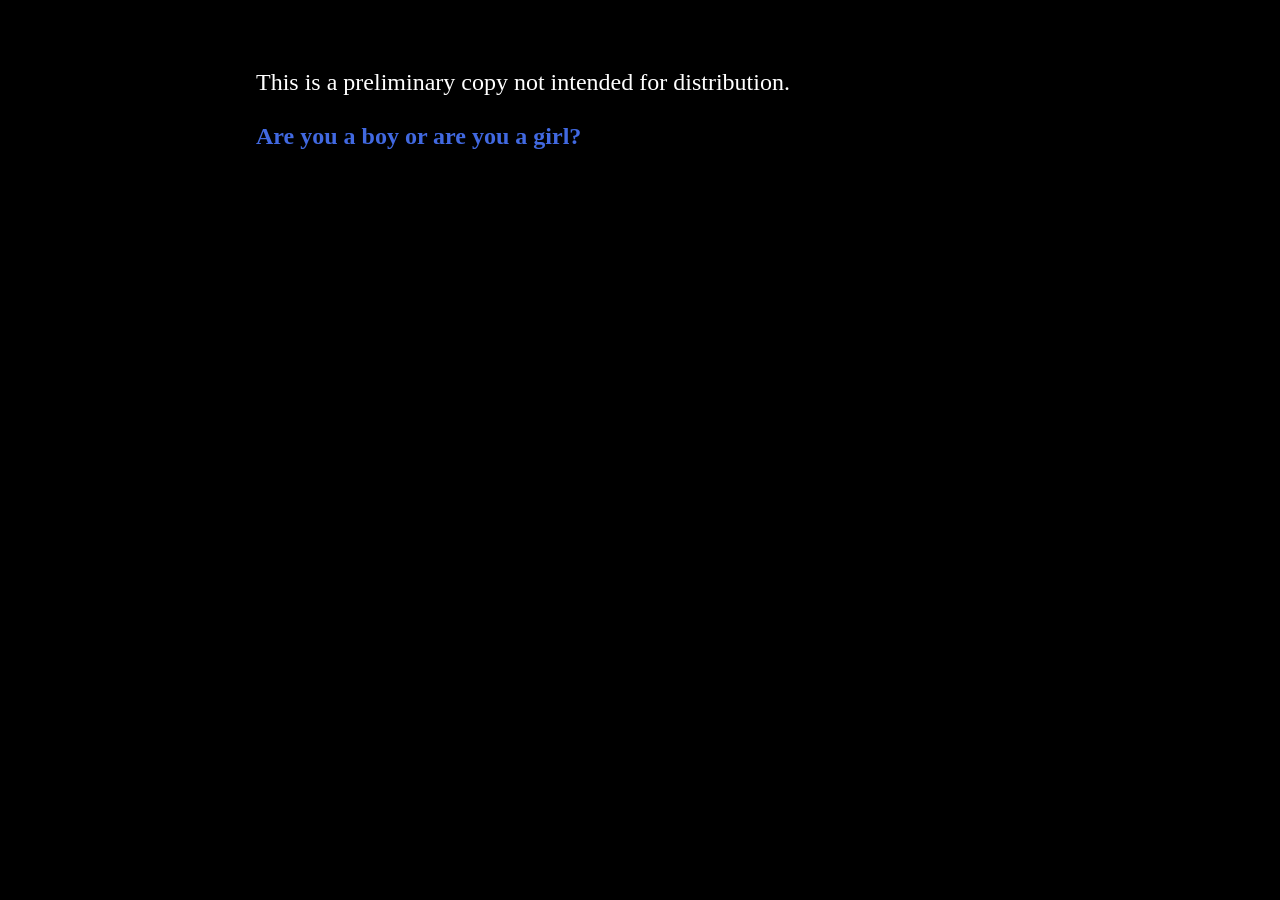
==== index.html @ a89a3632 "Add files via upload" ====
<!DOCTYPE html>
<html>
<head>
<meta charset="utf-8">
<meta content="width=device-width, initial-scale=1" name="viewport">
<title>PokeTimeLine</title>
<style title="Twine CSS">@keyframes appear{0%{opacity:0}to{opacity:1}}@keyframes fade-in-out{0%,to{opacity:0}50%{opacity:1}}@keyframes rumble{25%{top:-0.1em}75%{top:.1em}0%,to{top:0px}}@keyframes shudder{25%{left:.1em}75%{left:-0.1em}0%,to{left:0px}}@keyframes buoy{25%{top:.25em}75%{top:-0.25em}0%,to{top:0px}}@keyframes sway{25%{left:.25em}75%{left:-0.25em}0%,to{left:0px}}@keyframes pulse{0%{transform:scale(0, 0)}20%{transform:scale(1.2, 1.2)}40%{transform:scale(0.9, 0.9)}60%{transform:scale(1.05, 1.05)}80%{transform:scale(0.925, 0.925)}to{transform:scale(1, 1)}}@keyframes zoom-in{0%{transform:scale(0, 0)}to{transform:scale(1, 1)}}@keyframes shudder-in{0%,to{transform:translateX(0em)}5%,25%,45%{transform:translateX(-1em)}15%,35%,55%{transform:translateX(1em)}65%{transform:translateX(-0.6em)}75%{transform:translateX(0.6em)}85%{transform:translateX(-0.2em)}95%{transform:translateX(0.2em)}}@keyframes rumble-in{0%,to{transform:translateY(0em)}5%,25%,45%{transform:translateY(-1em)}15%,35%,55%{transform:translateY(1em)}65%{transform:translateY(-0.6em)}75%{transform:translateY(0.6em)}85%{transform:translateY(-0.2em)}95%{transform:translateY(0.2em)}}@keyframes fidget{0%,8.1%,82.1%,31.1%,38.1%,44.1%,40.1%,47.1%,74.1%,16.1%,27.1%,72.1%,24.1%,95.1%,6.1%,36.1%,20.1%,4.1%,91.1%,14.1%,87.1%,to{left:0px;top:0px}8%,82%,31%,38%,44%{left:-1px}40%,47%,74%,16%,27%{left:1px}72%,24%,95%,6%,36%{top:-1px}20%,4%,91%,14%,87%{top:1px}}@keyframes slide-right{0%{transform:translateX(-100vw)}}@keyframes slide-left{0%{transform:translateX(100vw)}}@keyframes slide-up{0%{transform:translateY(100vh)}}@keyframes slide-down{0%{transform:translateY(-100vh)}}@keyframes fade-right{0%{opacity:0;transform:translateX(-1em)}to{opacity:1}}@keyframes fade-left{0%{opacity:0;transform:translateX(1em)}to{opacity:1}}@keyframes fade-up{0%{opacity:0;transform:translateY(1em)}to{opacity:1}}@keyframes fade-down{0%{opacity:0;transform:translateY(-1em)}to{opacity:1}}@keyframes flicker{0%,29%,31%,63%,65%,77%,79%,86%,88%,91%,93%{opacity:0}30%{opacity:.2}64%{opacity:.4}78%{opacity:.6}87%{opacity:.8}92%,to{opacity:1}}@keyframes blur{0%{filter:blur(2rem);opacity:0}25%{opacity:1}to{filter:blur(0rem);opacity:1}}.dom-debug-mode tw-story,.dom-debug-mode tw-passage,.dom-debug-mode tw-sidebar,.dom-debug-mode tw-include,.dom-debug-mode tw-hook,.dom-debug-mode tw-expression,.dom-debug-mode tw-link,.dom-debug-mode tw-dialog,.dom-debug-mode tw-columns,.dom-debug-mode tw-column,.dom-debug-mode tw-align{outline:1px solid #f5a3da;min-height:32px;display:block !important}.dom-debug-mode tw-story::before,.dom-debug-mode tw-passage::before,.dom-debug-mode tw-sidebar::before,.dom-debug-mode tw-include::before,.dom-debug-mode tw-hook::before,.dom-debug-mode tw-expression::before,.dom-debug-mode tw-link::before,.dom-debug-mode tw-dialog::before,.dom-debug-mode tw-columns::before,.dom-debug-mode tw-column::before,.dom-debug-mode tw-align::before{position:absolute;top:0;left:0;height:16px;background-color:#f5a3da;color:#000;font-size:16px;font-weight:normal;font-style:normal;font-family:monospace;display:inline-block;line-height:100%;white-space:pre;z-index:999997}.dom-debug-mode tw-story:hover,.dom-debug-mode tw-passage:hover,.dom-debug-mode tw-sidebar:hover,.dom-debug-mode tw-include:hover,.dom-debug-mode tw-hook:hover,.dom-debug-mode tw-expression:hover,.dom-debug-mode tw-link:hover,.dom-debug-mode tw-dialog:hover,.dom-debug-mode tw-columns:hover,.dom-debug-mode tw-column:hover,.dom-debug-mode tw-align:hover{outline:1px solid #fc9}.dom-debug-mode tw-story:hover::before,.dom-debug-mode tw-passage:hover::before,.dom-debug-mode tw-sidebar:hover::before,.dom-debug-mode tw-include:hover::before,.dom-debug-mode tw-hook:hover::before,.dom-debug-mode tw-expression:hover::before,.dom-debug-mode tw-link:hover::before,.dom-debug-mode tw-dialog:hover::before,.dom-debug-mode tw-columns:hover::before,.dom-debug-mode tw-column:hover::before,.dom-debug-mode tw-align:hover::before{background-color:#fc9;transition:background-color 1s}.dom-debug-mode tw-passage,.dom-debug-mode tw-include,.dom-debug-mode tw-hook,.dom-debug-mode tw-expression,.dom-debug-mode tw-link,.dom-debug-mode tw-dialog,.dom-debug-mode tw-columns,.dom-debug-mode tw-column,.dom-debug-mode tw-align{padding:1em;margin:0}.dom-debug-mode tw-story::before{content:'<tw-story tags="' attr(tags) '">'}.dom-debug-mode tw-passage::before{top:-16px;content:'<tw-passage tags="' attr(tags) '">'}.dom-debug-mode tw-sidebar::before{top:-16px;content:"<tw-sidebar>"}.dom-debug-mode tw-hook::before{content:'<tw-hook name="' attr(name) '">'}.dom-debug-mode tw-expression::before{content:'<tw-expression name="' attr(name) '">'}.dom-debug-mode tw-link::before{content:'<tw-link name="' attr(name) '">'}.dom-debug-mode tw-dialog::before{content:"<tw-dialog>"}.dom-debug-mode tw-columns::before{content:"<tw-columns>"}.dom-debug-mode tw-column::before{content:"<tw-column>"}.dom-debug-mode tw-align::before{content:"<tw-align>"}.dom-debug-mode tw-include::before{content:'<tw-include type="' attr(type) '" name="' attr(name) '">'}tw-open-button[goto]{display:none}.debug-mode tw-open-button[replay],.debug-mode tw-open-button[goto]{display:inline}.debug-mode tw-expression{display:inline-block !important}.debug-mode tw-expression[type=variable]::after{font-size:.8rem;padding-left:.2rem;padding-right:.2rem;vertical-align:top;content:"$" attr(name)}.debug-mode tw-expression[type=tempVariable]::after{font-size:.8rem;padding-left:.2rem;padding-right:.2rem;vertical-align:top;content:"_" attr(name)}.debug-mode tw-expression[return=boolean]{background-color:rgba(179,179,179,.2)}.debug-mode tw-expression[return=array]{background-color:rgba(255,102,102,.2)}.debug-mode tw-expression[return=dataset]{background-color:rgba(255,128,0,.2)}.debug-mode tw-expression[return=number]{background-color:rgba(255,179,102,.2)}.debug-mode tw-expression[return=datamap]{background-color:rgba(255,255,102,.2)}.debug-mode tw-expression[return=changer]{background-color:rgba(179,255,102,.2)}.debug-mode tw-expression[return=lambda]{background-color:rgba(102,255,102,.2)}.debug-mode tw-expression[return=hookname]{background-color:rgba(102,255,204,.2)}.debug-mode tw-expression[return=string]{background-color:rgba(102,255,255,.2)}.debug-mode tw-expression[return=datatype]{background-color:rgba(102,153,255,.2)}.debug-mode tw-expression[return=gradient],.debug-mode tw-expression[return=colour]{background-color:rgba(204,102,255,.2)}.debug-mode tw-expression[return=instant],.debug-mode tw-expression[return=macro]{background-color:rgba(240,117,199,.2)}.debug-mode tw-expression[return=command]{background-color:rgba(153,153,255,.2)}.debug-mode tw-expression.false{background-color:rgba(255,0,0,.2) !important}.debug-mode tw-expression[type=macro]::before{content:"(" attr(name) ":)";padding:0 .5rem;font-size:1rem;vertical-align:middle;line-height:normal;background-color:inherit;border:1px solid rgba(255,255,255,.5)}.debug-mode tw-expression[title]:not([title=""]){cursor:help}.debug-mode tw-hook{background-color:rgba(0,85,255,.1) !important}.debug-mode tw-hook::before{font-size:.8rem;padding-left:.2rem;padding-right:.2rem;vertical-align:top;content:"["}.debug-mode tw-hook::after{font-size:.8rem;padding-left:.2rem;padding-right:.2rem;vertical-align:top;content:"]"}.debug-mode tw-hook[name]::after{font-size:.8rem;padding-left:.2rem;padding-right:.2rem;vertical-align:top;content:"]<" attr(name) "|"}.debug-mode tw-pseudo-hook{background-color:rgba(255,170,0,.1) !important}.debug-mode tw-collapsed::before{font-size:.8rem;padding-left:.2rem;padding-right:.2rem;vertical-align:top;content:"{"}.debug-mode tw-collapsed::after{font-size:.8rem;padding-left:.2rem;padding-right:.2rem;vertical-align:top;content:"}"}.debug-mode tw-verbatim::before,.debug-mode tw-verbatim::after{font-size:.8rem;padding-left:.2rem;padding-right:.2rem;vertical-align:top;content:"`"}.debug-mode tw-align[style*="text-align: center"]{background:linear-gradient(to right, hsla(14deg, 100%, 87%, 0) 0%, hsla(14deg, 100%, 87%, 0.25) 50%, hsla(14deg, 100%, 87%, 0) 100%)}.debug-mode tw-align[style*="text-align: left"]{background:linear-gradient(to right, hsla(14deg, 100%, 87%, 0.25) 0%, hsla(14deg, 100%, 87%, 0) 100%)}.debug-mode tw-align[style*="text-align: right"]{background:linear-gradient(to right, hsla(14deg, 100%, 87%, 0) 0%, hsla(14deg, 100%, 87%, 0.25) 100%)}.debug-mode tw-column{background-color:rgba(189,228,255,.2)}.debug-mode tw-enchantment{animation:enchantment .5s infinite;border:1px solid}.debug-mode tw-link::after,.debug-mode tw-broken-link::after{font-size:.8rem;padding-left:.2rem;padding-right:.2rem;vertical-align:top;content:attr(passage-name)}.debug-mode tw-include{background-color:rgba(204,128,51,.1)}.debug-mode tw-include::before{font-size:.8rem;padding-left:.2rem;padding-right:.2rem;vertical-align:top;content:attr(type) ' "' attr(name) '"'}.debug-dialogs tw-backdrop:not(.eval-replay):not(.harlowe-crash){pointer-events:none;opacity:.1}tw-eval-replay tw-eval-code,tw-eval-replay tw-eval-explanation{max-height:20vh;overflow:auto;margin:10px auto}tw-eval-replay tw-eval-code{display:block;font-family:monospace;padding-bottom:1ex;border-bottom:2px solid gray}tw-eval-replay tw-eval-explanation{display:block;text-align:center}tw-eval-replay tw-eval-explanation>code{white-space:pre-wrap}tw-eval-replay tw-eval-explanation>code.from-block{width:40%;display:inline-block;text-align:left;max-height:4em;overflow-wrap:anywhere;overflow-y:scroll}tw-eval-replay tw-eval-explanation>code.from-block~.to-desc{width:calc(40% - 2em);margin-left:2em;display:inline-block}tw-eval-replay tw-eval-explanation>code.from-block+span::after{content:"..."}tw-eval-replay tw-eval-explanation>code.from-inline{text-align:right}tw-eval-replay tw-eval-explanation>:nth-child(2){white-space:pre}tw-eval-replay tw-eval-explanation>.to-desc{text-align:left}tw-eval-replay tw-eval-explanation>table{width:100%;margin-top:1em}tw-eval-replay tw-eval-explanation>table td{white-space:pre-wrap !important;word-wrap:anywhere}tw-eval-replay tw-eval-reason{text-align:center;font-size:80%;font-style:italic;display:block}tw-eval-replay tw-eval-it{text-align:center;font-size:80%;display:block}tw-eval-replay tw-dialog-links{display:-ms-flexbox;display:flex;-ms-flex-pack:distribute;justify-content:space-around}@keyframes enchantment{0%,to{border-color:#ffb366}50%{border-color:#6fc}}tw-debugger{position:fixed;box-sizing:border-box;bottom:0;right:0;z-index:999999;min-width:14em;min-height:1em;padding:0em .5em .5em 1em;font-size:1.25em;font-family:sans-serif;color:#262626;background-color:#fff;border-left:solid #262626 2px;border-top:solid #262626 2px;border-top-left-radius:.5em;opacity:1}tw-debugger.fade-panel:not(:hover){opacity:.33}tw-debugger.theme-dark{color:#d9d9d9;background-color:#000}tw-debugger.theme-dark{border-color:#d9d9d9 rgba(0,0,0,0) rgba(0,0,0,0) #d9d9d9}tw-debugger select{margin-right:1em;width:12em}tw-debugger button,tw-debugger tw-link{border-radius:3px;border:solid #999 1px;margin:auto 4px;color:#262626;background-color:#fff;cursor:pointer}tw-debugger button.enabled,tw-debugger tw-link.enabled{color:#000;background-color:#d9d9d9;box-shadow:inset #999 3px 5px .5em}tw-debugger.theme-dark button,tw-debugger.theme-dark tw-link{color:#d9d9d9;background-color:#000;border-color:#666}tw-debugger.theme-dark button.enabled,tw-debugger.theme-dark tw-link.enabled{color:#e6e6e6;background-color:#424242;box-shadow:inset #666 3px 5px .5em}tw-debugger button{font-size:1em;overflow-x:hidden;text-overflow:ellipsis;white-space:pre}tw-debugger tw-link{font-size:1.25em;border-radius:16px;border-style:solid;border-width:2px;text-align:center;padding:0px 8px;display:block}tw-debugger tw-link:hover{border-color:#262626;color:#262626}tw-debugger.theme-dark tw-link:hover{border-color:#d9d9d9;color:#d9d9d9}tw-debugger tw-dialog{background-color:#fff;color:#000;font-size:1.25em}tw-debugger.theme-dark tw-dialog{background-color:#000;color:#e6e6e6}tw-debugger .panel{display:-ms-flexbox;display:flex;-ms-flex-direction:column;flex-direction:column;position:absolute;bottom:100%;left:-2px;right:0;padding:1em;overflow-y:scroll;overflow-x:hidden;border:inherit;box-sizing:content-box;background-color:#fff;border-bottom:solid #999 2px;border-top-left-radius:.5em;border-bottom-left-radius:.5em;font-size:.8em}tw-debugger .panel:empty,tw-debugger .panel[hidden]{display:none}tw-debugger.theme-dark .panel{background-color:#000;border-bottom-color:#666}tw-debugger .panel-source .panel-row-buttons{width:2rem}tw-debugger .panel-source .source-tags{width:20%;font-style:italic}tw-debugger .panel-row-source td{font-family:monospace;font-size:1rem;white-space:pre-wrap;overflow-wrap:anywhere;max-height:8rem;padding:1rem}tw-debugger .panel-rows{width:100%;overflow-x:scroll}tw-debugger .panel-rows>*{display:table-row}tw-debugger .panel-rows>div:nth-of-type(2n){background-color:#e6e6e6}tw-debugger .panel-tools .panel-rows>*,tw-debugger .panel-options .panel-rows>*{margin-top:.4rem;display:block}tw-debugger.theme-dark .panel-rows>div:nth-of-type(2n){background-color:#212121}tw-debugger .panel-row-buttons{text-align:right}tw-debugger .panel-variables .panel-rows:empty::before{content:"~ No variables ~";font-style:italic;color:#575757;text-align:center}tw-debugger .panel-enchantments .panel-rows:empty::before{content:"~ No enchantments ~";font-style:italic;color:#575757;text-align:center}tw-debugger .panel-errors .panel-rows:empty::before{content:"~ No errors... for now. ~";font-style:italic;color:#575757;text-align:center}tw-debugger .panel-errors .panel-rows:empty+.panel-errors-bottom{display:none}tw-debugger.theme-dark .panel-variables .panel-rows:empty::before,tw-debugger.theme-dark .panel-enchantments .panel-rows:empty::before,tw-debugger.theme-dark .panel-errors .panel-rows:empty::before{color:#a8a8a8}tw-debugger .panel-rows:empty+.panel-variables-bottom{display:none}tw-debugger th[data-col]{text-decoration:underline;cursor:pointer}tw-debugger th[data-col][data-order=asc]::after{content:"↓"}tw-debugger th[data-col][data-order=desc]::after{content:"↑"}tw-debugger .panel-storylets:not(.panel-exclusive) .storylet-exclusive,tw-debugger .panel-storylets:not(.panel-urgent) .storylet-urgent{display:none}tw-debugger .storylet-exclusive,tw-debugger .storylet-urgent,tw-debugger .storylet-open{text-align:center}tw-debugger .panel-variables-bottom{padding-top:5px}tw-debugger .enchantment-row{min-height:1.5em}tw-debugger .variable-path{opacity:.4}tw-debugger .temporary-variable-scope,tw-debugger .enchantment-local{font-family:sans-serif;font-weight:normal;opacity:.8;font-size:.75em}tw-debugger .temporary-variable-scope:not(:empty)::before,tw-debugger .enchantment-local:not(:empty)::before{content:" in "}tw-debugger .variable-name,tw-debugger .enchantment-name{font-family:monospace;font-weight:bold}tw-debugger .variable-type{color:#575757;font-weight:normal;text-overflow:ellipsis;overflow:hidden;max-width:10em}tw-debugger.theme-dark .variable-type{color:#a8a8a8}tw-debugger .error-row{display:table-row;background-color:rgba(230,101,204,.3)}tw-debugger .error-row:nth-of-type(2n){background-color:rgba(237,145,219,.3)}tw-debugger .error-row>*{display:table-cell;padding:.25em .5em}tw-debugger .error-row .error-message[title]:not([title=""]){cursor:help}tw-debugger .error-row .error-passage{color:#575757}tw-debugger.theme-dark .error-row .error-passage{color:#a8a8a8}tw-debugger .storylet-row{background-color:rgba(193,240,225,.3)}tw-debugger .storylet-row:nth-child(2n){background-color:rgba(152,231,204,.3)}tw-debugger .storylet-row.storylet-closed{font-style:italic;background-color:#fff}tw-debugger .storylet-row.storylet-closed:nth-child(2n){background-color:#e6e6e6}tw-debugger .storylet-row.storylet-closed>:not(.storylet-lambda){opacity:.6}.storylet-error tw-debugger .storylet-row{background-color:rgba(230,101,204,.3)}.storylet-error tw-debugger .storylet-row:nth-child(2n){background-color:rgba(237,145,219,.3)}tw-debugger .storylet-row .storylet-name,tw-debugger .storylet-row .storylet-value{display:inline-block;width:50%}tw-debugger .storylet-row .storylet-lambda{font-family:monospace;font-size:1rem;white-space:pre-wrap;overflow-wrap:anywhere}tw-debugger.theme-dark .storylet-row.storylet-closed{background-color:#000}tw-debugger.theme-dark .storylet-row.storylet-closed:nth-child(2n){background-color:#212121}tw-debugger .tabs{padding-bottom:.5em}tw-debugger .tab{border-radius:0px 0px .5em .5em;border-top:none;top:-2px}tw-debugger .resizer-h{position:absolute;height:14em;border-left:2px solid #999;border-right:2px solid #999;top:10px;left:4px;width:8px;cursor:ew-resize}tw-debugger.theme-dark .resizer-h{border-color:rgba(0,0,0,0) #666}tw-debugger .resizer-v{position:absolute;height:8px;border-top:2px solid #999;border-bottom:2px solid #999;margin-bottom:4px;top:4px;left:10px;width:95%;cursor:ns-resize;box-sizing:border-box}tw-debugger.theme-dark .resizer-v{border-color:#666 rgba(0,0,0,0)}tw-debugger mark{color:inherit;background-color:rgba(101,230,230,.3) !important}tw-dialog{z-index:999997;border:#fff solid 2px;padding:2em;color:#fff;background-color:#000;display:block}@media(min-width: 576px){tw-dialog{max-width:50vw}}tw-dialog input[type=text]{font-size:inherit;width:100%;border:solid #fff !important}tw-dialog-links{text-align:right;display:-ms-flexbox;display:flex;-ms-flex-pack:end;justify-content:flex-end}tw-backdrop{z-index:999996;position:fixed;top:0;left:0;right:0;bottom:0;background-color:rgba(0,0,0,.8);display:-ms-flexbox;display:flex;-ms-flex-align:center;align-items:center;-ms-flex-pack:center;justify-content:center}tw-backdrop~tw-backdrop{display:none}tw-link,.enchantment-link{cursor:pointer;color:#4169e1;font-weight:bold;text-decoration:none;transition:color .2s ease-in-out}tw-passage [style^=color] tw-link:not(:hover),tw-passage [style*=" color"] tw-link:not(:hover),tw-passage [style^=color][hover=true] tw-link:hover,tw-passage [style*=" color"][hover=true] tw-link:hover,tw-passage [style^=color] .enchantment-link:not(:hover),tw-passage [style*=" color"] .enchantment-link:not(:hover),tw-passage [style^=color][hover=true] .enchantment-link:hover,tw-passage [style*=" color"][hover=true] .enchantment-link:hover{color:inherit}tw-link:hover,.enchantment-link:hover{color:#00bfff}tw-link:active,.enchantment-link:active{color:#dd4b39}.visited{color:#6941e1}tw-passage [style^=color] .visited:not(:hover),tw-passage [style*=" color"] .visited:not(:hover),tw-passage [style^=color][hover=true] .visited:hover,tw-passage [style*=" color"][hover=true] .visited:hover{color:inherit}.visited:hover{color:#e3e}tw-broken-link{color:#933;border-bottom:2px solid #933;cursor:not-allowed}tw-passage [style^=color] tw-broken-link:not(:hover),tw-passage [style*=" color"] tw-broken-link:not(:hover),tw-passage [style^=color][hover=true] tw-broken-link:hover,tw-passage [style*=" color"][hover=true] tw-broken-link:hover{color:inherit}tw-link.enchantment-mouseover,.link.enchantment-mouseover,tw-expression.enchantment-mouseover>tw-link{color:inherit;font-weight:inherit;transition:none;cursor:inherit;border-bottom:2px dashed #999}tw-link.enchantment-mouseover:hover,tw-link.enchantment-mouseover:active,.link.enchantment-mouseover:hover,.link.enchantment-mouseover:active,tw-expression.enchantment-mouseover>tw-link:hover,tw-expression.enchantment-mouseover>tw-link:active{color:inherit}tw-link.enchantment-mouseover.enchantment-button,.link.enchantment-mouseover.enchantment-button,tw-expression.enchantment-mouseover>tw-link.enchantment-button{border-style:dashed}tw-link.enchantment-mouseout,.link.enchantment-mouseout,tw-expression.enchantment-mouseout>tw-link{color:inherit;font-weight:inherit;transition:none;cursor:inherit;border:rgba(64,149,191,.6) 1px solid;border-radius:.2em}tw-link.enchantment-mouseout:hover,tw-link.enchantment-mouseout:active,.link.enchantment-mouseout:hover,.link.enchantment-mouseout:active,tw-expression.enchantment-mouseout>tw-link:hover,tw-expression.enchantment-mouseout>tw-link:active{color:inherit}tw-link.enchantment-mouseout:hover,.link.enchantment-mouseout:hover,tw-expression.enchantment-mouseout>tw-link:hover{background-color:rgba(175,197,207,.75);border:rgba(0,0,0,0) 1px solid}tw-link.enchantment-dblclick,.link.enchantment-dblclick,tw-expression.enchantment-dblclick>tw-link{color:inherit;font-weight:inherit;transition:none;cursor:inherit;cursor:pointer;border:2px solid #999;border-radius:0}tw-link.enchantment-dblclick:hover,tw-link.enchantment-dblclick:active,.link.enchantment-dblclick:hover,.link.enchantment-dblclick:active,tw-expression.enchantment-dblclick>tw-link:hover,tw-expression.enchantment-dblclick>tw-link:active{color:inherit}tw-link.enchantment-dblclick:active,.link.enchantment-dblclick:active,tw-expression.enchantment-dblclick>tw-link:active{background-color:#999}tw-link.enchantment-button,.link.enchantment-button,.enchantment-button:not(.link) tw-link,.enchantment-button:not(.link) .link{border-radius:16px;border-style:solid;border-width:2px;text-align:center;padding:0px 8px;display:block}.enchantment-button{display:block}.enchantment-clickblock{cursor:pointer;width:100%;height:100%;display:block}.enchantment-clickblock>:not(tw-enchantment)::after{content:"";width:100%;height:100%;top:0;left:0;display:block;box-sizing:border-box;position:absolute;pointer-events:none;color:rgba(65,105,225,.5);transition:color .2s ease-in-out}.enchantment-clickblock>:not(tw-enchantment):hover::after{color:rgba(0,191,255,.5)}.enchantment-clickblock>:not(tw-enchantment):active::after{color:rgba(222,78,59,.5)}.enchantment-clickblock>:not(tw-enchantment)::after{box-shadow:inset 0 0 0 .5vmax}.enchantment-clickblock>tw-passage::after,.enchantment-clickblock>tw-sidebar::after{box-shadow:0 0 0 .5vmax}.enchantment-mouseoverblock>:not(tw-enchantment)::after{content:"";width:100%;height:100%;top:0;left:0;display:block;box-sizing:border-box;position:absolute;pointer-events:none;border:2px dashed #999}.enchantment-mouseoutblock>:not(tw-enchantment)::after{content:"";width:100%;height:100%;top:0;left:0;display:block;box-sizing:border-box;position:absolute;pointer-events:none;border:rgba(64,149,191,.6) 2px solid}.enchantment-mouseoutblock:hover>:not(tw-enchantment)::after{content:"";width:100%;height:100%;top:0;left:0;display:block;box-sizing:border-box;position:absolute;pointer-events:none;background-color:rgba(175,197,207,.75);border:rgba(0,0,0,0) 2px solid;border-radius:.2em}.enchantment-dblclickblock>:not(tw-enchantment)::after{content:"";width:100%;height:100%;top:0;left:0;display:block;box-sizing:border-box;position:absolute;pointer-events:none;cursor:pointer;border:2px solid #999}tw-dialog-links{padding-top:1.5em}tw-dialog-links tw-link{border-radius:16px;border-style:solid;border-width:2px;text-align:center;padding:0px 8px;display:block;display:inline-block}html{margin:0;height:100%;overflow-x:hidden}*,:before,:after{position:relative;box-sizing:inherit}body{margin:0;height:100%}tw-storydata{display:none}tw-story{display:-ms-flexbox;display:flex;-ms-flex-direction:column;flex-direction:column;font:100% Georgia,serif;box-sizing:border-box;width:100%;min-height:100%;font-size:1.5em;line-height:1.5em;padding:5% 5%;overflow:hidden;background-color:#000;color:#fff}tw-story [style*=content-box] *{box-sizing:border-box}@media(min-width: 576px){tw-story{padding:5% 20%}}tw-story tw-consecutive-br{display:block;height:1.6ex;visibility:hidden}tw-story select{background-color:rgba(0,0,0,0);font:inherit;border-style:solid;padding:2px}tw-story select:not([disabled]){color:inherit}tw-story textarea{resize:none;background-color:rgba(0,0,0,0);font:inherit;color:inherit;border-style:none;padding:2px}tw-story input[type=text]{background-color:rgba(0,0,0,0);font:inherit;color:inherit;border-style:none}tw-story input[type=checkbox]{transform:scale(1.5);margin:0 .5em .5em .5em;vertical-align:middle}tw-story tw-noscript{animation:appear .8s}tw-passage{display:block}tw-sidebar{text-align:center;display:-ms-flexbox;display:flex;-ms-flex-pack:justify;justify-content:space-between}@media(min-width: 576px){tw-sidebar{left:-5em;width:3em;position:absolute;-ms-flex-direction:column;flex-direction:column}tw-enchantment[style*=width]>tw-sidebar{width:inherit}}tw-icon{display:inline-block;margin:.5em 0;font-size:66px;font-family:"Verdana",sans-serif}tw-icon[alt]{opacity:.2;cursor:pointer}tw-icon[alt]:hover{opacity:.4}tw-icon[data-label]::after{font-weight:bold;content:attr(data-label);font-size:20px;bottom:-20px;left:-50%;white-space:nowrap}tw-meter{display:block}tw-hook:empty,tw-expression:empty{display:none}tw-error{display:inline-block;border-radius:.2em;padding:.2em;font-size:1rem;cursor:help;white-space:pre-wrap}tw-error.error{background-color:rgba(223,58,190,.6);color:#fff}tw-error.warning{background-color:rgba(223,140,58,.6);color:#fff;display:none}.debug-mode tw-error.warning{display:inline}tw-error-explanation{display:block;font-size:.8rem;line-height:1rem}tw-open-button,tw-folddown{cursor:pointer;line-height:0em;border-radius:4px;border:1px solid rgba(255,255,255,.5);font-size:.8rem;margin:0 .2rem;padding:3px;white-space:pre}tw-folddown::after{content:"▶"}tw-folddown.open::after{content:"▼"}tw-open-button[replay]{display:none}tw-error tw-open-button,tw-eval-replay tw-open-button{display:inline !important}tw-open-button::after{content:attr(label)}tw-notifier{border-radius:.2em;padding:.2em;font-size:1rem;background-color:rgba(223,182,58,.4);display:none}.debug-mode tw-notifier{display:inline}tw-notifier::before{content:attr(message)}tw-colour{border:1px solid #000;display:inline-block;width:1em;height:1em}tw-enchantment:empty{display:none}h1{font-size:3em}h2{font-size:2.25em}h3{font-size:1.75em}h1,h2,h3,h4,h5,h6{line-height:1em;margin:.3em 0 .6em 0}pre{font-size:1rem;line-height:initial}small{font-size:70%}big{font-size:120%}mark{color:rgba(0,0,0,.6);background-color:#ff9}ins{color:rgba(0,0,0,.6);background-color:rgba(255,242,204,.5);border-radius:.5em;box-shadow:0em 0em .2em #ffe699;text-decoration:none}center{text-align:center;margin:0 auto;width:60%}blink{text-decoration:none;animation:fade-in-out 1s steps(1, end) infinite alternate}tw-align{display:block}tw-columns{display:-ms-flexbox;display:flex;-ms-flex-direction:row;flex-direction:row;-ms-flex-pack:justify;justify-content:space-between}.transition-in{animation:appear 0ms step-start}.transition-out{animation:appear 0ms step-end}[data-t8n^=dissolve].transition-in,[data-t8n=fade].transition-in{animation:appear .8s}[data-t8n^=dissolve].transition-out,[data-t8n=fade].transition-out{animation:appear .8s reverse}[data-t8n^=shudder].transition-in{display:inline-block !important;animation:shudder-in .8s}[data-t8n^=shudder].transition-out{display:inline-block !important;animation:shudder-in .8s reverse}[data-t8n^=rumble].transition-in{display:inline-block !important;animation:rumble-in .8s}[data-t8n^=rumble].transition-out{display:inline-block !important;animation:rumble-in .8s reverse}[data-t8n^=pulse].transition-in{animation:pulse .8s;display:inline-block !important}[data-t8n^=pulse].transition-out{animation:pulse .8s reverse;display:inline-block !important}[data-t8n^=zoom].transition-in{animation:zoom-in .8s;display:inline-block !important}[data-t8n^=zoom].transition-out{animation:zoom-in .8s reverse;display:inline-block !important}[data-t8n^=blur].transition-in{animation:blur .8s;display:inline-block !important}[data-t8n^=blur].transition-out{animation:blur .8s reverse;display:inline-block !important}[data-t8n^=slideleft].transition-in{animation:slide-left .8s;display:inline-block !important}[data-t8n^=slideleft].transition-out{animation:slide-right .8s reverse;display:inline-block !important}[data-t8n^=slideright].transition-in{animation:slide-right .8s;display:inline-block !important}[data-t8n^=slideright].transition-out{animation:slide-left .8s reverse;display:inline-block !important}[data-t8n^=slideup].transition-in{animation:slide-up .8s;display:inline-block !important}[data-t8n^=slideup].transition-out{animation:slide-down .8s reverse;display:inline-block !important}[data-t8n^=slidedown].transition-in{animation:slide-down .8s;display:inline-block !important}[data-t8n^=slidedown].transition-out{animation:slide-up .8s reverse;display:inline-block !important}[data-t8n^=fadeleft].transition-in{animation:fade-left .8s;display:inline-block !important}[data-t8n^=fadeleft].transition-out{animation:fade-right .8s reverse;display:inline-block !important}[data-t8n^=faderight].transition-in{animation:fade-right .8s;display:inline-block !important}[data-t8n^=faderight].transition-out{animation:fade-left .8s reverse;display:inline-block !important}[data-t8n^=fadeup].transition-in{animation:fade-up .8s;display:inline-block !important}[data-t8n^=fadeup].transition-out{animation:fade-down .8s reverse;display:inline-block !important}[data-t8n^=fadedown].transition-in{animation:fade-down .8s;display:inline-block !important}[data-t8n^=fadedown].transition-out{animation:fade-up .8s reverse;display:inline-block !important}[data-t8n^=flicker].transition-in{animation:flicker .8s}[data-t8n^=flicker].transition-out{animation:flicker .8s reverse}
</style>
</head>
<body>
<tw-story><noscript><tw-noscript>JavaScript needs to be enabled to play PokeTimeLine.</tw-noscript></noscript></tw-story>
<tw-storydata name="PokeTimeLine" startnode="40" creator="Twine" creator-version="2.8.1" format="Harlowe" format-version="3.3.8" ifid="A9879612-7CE8-4335-903F-6D6891DC881A" options="" tags="" zoom="1" hidden><style role="stylesheet" id="twine-user-stylesheet" type="text/twine-css"></style><script role="script" id="twine-user-script" type="text/twine-javascript"></script><tw-passagedata pid="1" name="2-27-96" tags="" position="500,175" size="100,100">February 27th, 1996 

Pokemon Red and Green are released in Japan.

These games take place in the [[Kanto-&gt;Kanto]] region. The [[player character-&gt;player character]] is limited to a young boy. Your [[rival-&gt;Rival]] is also a young boy. The guide you meet at the beginning of your journey who entrusts you with your first pokemon is [[Professor Oak-&gt;Professor Oak]].   

The platform these titles were released on was the [[Nintendo Game Boy-&gt;Nintendo Game Boy]]. 

Next, [[Pokemon Yellow-&gt;9-12-98]] is released on September 12th, 1998 </tw-passagedata><tw-passagedata pid="2" name="9-12-98" tags="" position="500,300" size="100,100">Pokemon Yellow is released in Japan.

Next, [[Pokemon Gold and Silver-&gt;9-21-99]] are released in Japan on November 21st, 1999. </tw-passagedata><tw-passagedata pid="3" name="9-21-99" tags="" position="500,425" size="100,100">Pokemon Gold and Silver are released in Japan. The platform is the [[GameBoy Color-&gt;Nintendo GameBoy Color]].  

These games take place in the [[Johto-&gt;Johto]] region. 

Next, [[Pokemon Crystal-&gt;12-14-00]] is released on December 14th, 2000. </tw-passagedata><tw-passagedata pid="4" name="12-14-00" tags="" position="500,550" size="100,100">Pokemon Crystal is released in Japan on December 14th, 2000.

Pokemon Crystal features the first player character customization, allowing the player to select [[between a &#39;boy&#39; and a &#39;girl&#39; -&gt;Gender]].  


Next,  [[Pokemon Ruby and Sapphire-&gt;11-21-02]] are released in Japan on November 21st, 2002. </tw-passagedata><tw-passagedata pid="5" name="11-21-02" tags="" position="625,675" size="100,100">Pokemon Ruby and Sapphire are released in Japan on November 21st, 2002.

These games take place in the [[Hoenn-&gt;Hoenn]]region. 

Next, [[Pokemon FireRed and LeafGreen-&gt;1-29-04]] are released in Japan on January 29th, 2004. </tw-passagedata><tw-passagedata pid="6" name="1-29-04" tags="" position="625,800" size="100,100">Pokemon FireRed and LeafeGreen are released in Japan on January 29th, 2004.
These are the first remakes in the main game series, re-releasing the content of the original Red and Green. 

Next, [[Pokemon Emerald-&gt;9-16-04]] is released on September 16th, 2004. </tw-passagedata><tw-passagedata pid="7" name="9-16-04" tags="" position="625,925" size="100,100">Pokemon Emerald is released on September 16th, 2004. 

Next, [[Pokemon Diamond and Pearl-&gt;9-28-06]] are released in Japan on Septemeber 28th, 2006. </tw-passagedata><tw-passagedata pid="8" name="9-28-06" tags="" position="625,1050" size="100,100">Pokemon Diamond and Pearl are released in Japan on September 28th, 2006. 

These games take place in the [[Sinnoh-&gt;Sinnoh]] region. Your rival is [[Barry-&gt;Barry]].  

Next, [[Pokemon Platinum-&gt;9-16-08]] is released on September 13th, 2008.</tw-passagedata><tw-passagedata pid="9" name="9-16-08" tags="" position="625,1175" size="100,100">Pokemon Platinum is released in Japan. 

Next, [[Pokemon Heart Gold and Soul Silver-&gt;3-14-10]] are released in Japan on March 14th, 2010.

</tw-passagedata><tw-passagedata pid="10" name="3-14-10" tags="" position="625,1300" size="100,100">Pokemon Heart Gold and Soul Silver are released on March 14th, 2010, in Japan. These are the second remakes of the series, rereleasing the content of the original Gold and Silver games. 

These games take place in the [[Johto-&gt;Johto]]region. 

Next, [[Pokemon Black and Pokemon White-&gt;9-18-10]] are released in Japan on September 28th, 2010. 

</tw-passagedata><tw-passagedata pid="11" name="9-18-10" tags="" position="625,1425" size="100,100">Pokemon Black and Pokemon White are released on September 18th, 2010. 

These games take place in the [[Unova-&gt;Unova]] region. Your rivals are [[Cheren, Bianca, and N. -&gt;Cheren, Bianca and N ]] 

Next, [[Pokemon Black 2 and Pokemon White 2-&gt;6-23-12]] are released in Japan on June 23rd, 2012.</tw-passagedata><tw-passagedata pid="12" name="6-23-12" tags="" position="625,1550" size="100,100">Pokemon Black 2 and Pokemon White 2 are released in Japan on June 23rd, 2012. Your rival is [[Hugh-&gt;Hugh]]. 

Next, [[Pokemon X and Pokemon Y-&gt;10-12-13]] are released in Japan on October 12th, 2013. </tw-passagedata><tw-passagedata pid="13" name="10-12-13" tags="" position="625,1675" size="100,100">Pokemon X and Pokemon Y are released in Japan on October 12th, 2013.

These games take place in the [[Kalos-&gt;Kalos]] region. 

For the first time, the player character has customizable three pre-fabbed apperance options that indicate different [[race/ethnicity.-&gt;Race]]

What happened to Pokemon Z? 

Next, [[Pokemon Omega Ruby and Alpha Sapphire-&gt;11-21-14]] are released on November 21st, 2014.</tw-passagedata><tw-passagedata pid="14" name="11-21-14" tags="" position="625,1800" size="100,100">Pokemon Omega Ruby and Alpha Sapphire are released on November 21st, 2014. These are the third remakes in the series, rereleasing the content of Pokemon Ruby and Sapphire. Your rival is either [[Brendan or May.-&gt;Brendan or May]].  

Next chronologically, [[Pokemon Go-&gt;7-6-16]] is released in North America, Australia, and Europe on July 6th of 2016. 

Next, in the main series, [[Pokemon Sun and Moon-&gt;11-18-16]] are released in Japan on November 18th, 2016. </tw-passagedata><tw-passagedata pid="15" name="11-18-16" tags="" position="625,1925" size="100,100">Pokemon Sun and Moon are released in Japan on November 18th, 2016.

These games take place in the [[Alola-&gt;Alola]] region. Your rivals are [[Hau and Gladion.-&gt;Hau and Gladion]]. 

Like in Pokemon X and Y, the player character has basic prefabbed customization ability with four choices for the male and female player avatar, adding one additional choice. This cannot be changed once the game has started. The player is able to change their eye color, however. 

Next, [[Pokemon UltraSun and UltraMoon-&gt;11-17-17]] are released in Japan on November 17th, 2017. </tw-passagedata><tw-passagedata pid="16" name="11-17-17" tags="" position="625,2050" size="100,100">Pokemon UltraSun and UltraMoon are released in Japan on November 17th, 2017. 

Next, [[Pokemon Let&#39;s Go, Pikachu and Pokemon Let&#39;s Go, Eevee-&gt;11-16-18]] are released on November 16th, 2018. 
</tw-passagedata><tw-passagedata pid="17" name="11-16-18" tags="" position="625,2175" size="100,100">Pokemon Let&#39;s Go, Pikachu and Let&#39;s Go, Eevee are released. The game uses the catching style of [[Pokemon Go-&gt;7-6-16]].  

These games take place in the [[Kanto-&gt;Kanto]] region. Your rival is [[Trace-&gt;Trace]].

Player character customization once again includes four options for both male and female characters with pre-set combinations of hair, skin, and eye color. This game also allows for considerable freedom in clothing. 

Next,[[Pokemon Sword and Pokemon Shield-&gt;11-15-19]] are released on November 15th, 2019. </tw-passagedata><tw-passagedata pid="18" name="7-6-16" tags="" position="750,1925" size="100,100">Pokemon Go is released in North America, Europe and Austalia on July 6th, 2016. 

It was released in Japan on July 22nd, 2016. 

Next chronologically, [[Pokemon UltraSun and UltraMoon-&gt;11-17-17]]are released in Japan on November 17th, 2017. 


</tw-passagedata><tw-passagedata pid="19" name="11-15-19" tags="" position="625,2300" size="100,100">Pokemon Sword and Pokemon Shield are released on November 15th, 2019. 

These games take place in the [[Galar-&gt;Galar]] region. Your rivals are Hop, Bede and Marnie. [[Bede-&gt;Bede]] is the first [[gender variant-&gt;Gender Variance]] rival.    

Player character customization once again includes four options for both male and female characters with pre-set combinations of hair, skin, and eye color. The player can later change the color and cut of their hairstyle, their makeup (including eye color), and change outfits.  

This is the first Pokemon game to have later additions of downloadable content. Sword and Shield: Aisle of Armor and Sword and Shield: Crown Tundra are released on October 22nd, 2020. 

Next, [[Pokemon: Legends of Arceus-&gt;1-28-22]] is released on January 28th, 2022. </tw-passagedata><tw-passagedata pid="20" name="1-28-22" tags="" position="625,2425" size="100,100">Pokemon: Legends of Arceus is released on January 28th, 2022. 

Player character customization once again includes four options for both male and female characters with pre-set combinations of hair, skin, and eye color. The player can later change the color and cut of their hairstyle, their makeup (including eye color), and change outfits.  

Next, [[Pokemon Scarlet and Violet-&gt;11-18-22]] are released on November 18th, 2022. </tw-passagedata><tw-passagedata pid="21" name="11-18-22" tags="" position="625,2550" size="100,100">Pokemon Scarlet and Violet are released on November 18th, 2022. 

These games take place in the [[Paldea-&gt;Paldea]] region. 

Player character customization once again includes four options for both male and female characters with pre-set combinations of hair, skin, and eye color. The player can later change the color and cut of their hairstyle, their makeup (including eye color), and hair styles are not restricted by the player character&#39;s gender. Clothing options are limited to variations on a school uniform. 

This game comes with two sections of downloadable content. The Teal Mask is released on September 13th, 2023 and the Indigo Disc is released on December 14th, 2023. 

Next, [[Pokemon Legends: Z-A-&gt;??-??-2025]] was announced on February 27th, 2024, with an intended release date in 2025. </tw-passagedata><tw-passagedata pid="22" name="??-??-2025" tags="" position="625,2675" size="100,100">Announced on February 27th, 2024 during Pokemon Presents, Pokemon Legends: Z-A is described as a follow up to [[Pokemon: Legends of Arceus-&gt;1-28-22]] taking place in the Kalos region. </tw-passagedata><tw-passagedata pid="23" name="Kanto" tags="" position="625,300" size="100,100">The Kanto region in Pokemon maps onto a real-world region of Japan also named Kanto. It is the only Pokemon region that shares a name with its real-world counterpart. 

&quot;Kanto is based on the real Kantō region (関東, east of the barrier) in Japan. Commercially-oriented Celadon City and Saffron City are based on the sprawling city of Tokyo, the most important economic center of Japan. Vermilion City is based on Yokohama, the largest seaport in Japan.

Kantō and Kansai are the two most populous areas of Honshū, the largest island of Japan, and much like Kanto and Johto, represent a harmony of contrasting cultures living together. The differences are most noticeable in the games while talking to the inhabitants of both regions. Compared to traditional Kansai, on which Johto is based, Kanto is modern and technological. This may be reflected in the look of the cities and the buildings, such as the Pokémon Lab of Cinnabar Island and the Power Plant. While Kanto is the centerpoint for innovation, with the Poké Ball&#39;s ultimate upgrade, the Master Ball, having been recently invented by Silph Co. at the time of Generation I, it is also the only Pokémon region without any myths related to Pokémon.&quot; - Bulbapedia 

</tw-passagedata><tw-passagedata pid="24" name="Johto" tags="" position="625,550" size="100,100">The Johto region 

&quot;In Japan, the Kantō region is often contrasted with the Kansai region (関西地方, Kansai-chihō, meaning &quot;Region West to the Tollgate&quot;, referring to the regions west to the Osaka Tollgate), also known as Kinki region (近畿地方, Kinki-chihō, meaning &quot;Region Near the Capital&quot;, referring to the cities of Nara and Kyoto, Japan former capital cities), which like Johto is to the west. However, Johto is geographically more similar to the Kansai region and the western Chūbu region combined, as well as a small part of eastern Shikoku region (四国地方 Shikoku-chihō, meaning &quot;Region of the Four Provinces&quot;, referring to the four historical provinces that made up the island).&quot; -Bulbapedia </tw-passagedata><tw-passagedata pid="25" name="Hoenn" tags="" position="750,800" size="100,100">The Hoenn region is inspired by the real-world region of Kyushu. 

Topics of interest
Slateport = Nagasaki 

The appearance of the Pokémon League building in Omega Ruby and Alpha Sapphire resembles Shuri Castle, the former official residence of the kings of the Ryukyu Kingdom, that was anexed by Japan in 1879. The Ryukyuan people inhabits the Kagoshima and Okinawa Prefectures.

</tw-passagedata><tw-passagedata pid="26" name="Sinnoh" tags="" position="750,1175" size="100,100">The Sinnoh region maps on to Hokkaido, the home of the[[Ainu-&gt;Ainu]] people. It also appears in [[Pokemon Legends: Arceus-&gt;1-28-22]] in the distant past under a different name, [[Hisui-&gt;Hisui]]. </tw-passagedata><tw-passagedata pid="27" name="Unova" tags="" position="750,1550" size="100,100">Unova maps onto New York City</tw-passagedata><tw-passagedata pid="28" name="Kalos" tags="" position="750,1800" size="100,100">Kalos maps onto France. 

Kalos character customization options. </tw-passagedata><tw-passagedata pid="29" name="Alola" tags="" position="750,2050" size="100,100">
(Under Construction) </tw-passagedata><tw-passagedata pid="30" name="Galar" tags="" position="750,2425" size="100,100">(Under Construction) </tw-passagedata><tw-passagedata pid="31" name="Paldea" tags="" position="750,2675" size="100,100">(Under Construction) </tw-passagedata><tw-passagedata pid="32" name="Nintendo Game Boy" tags="" position="375,300" size="100,100">The GameBoy was an 8-bit handheld console released by Nintendo on April 21st, 1989. It had a monochrome screen. 

It was succeeded by the [[GameBoy Color-&gt;Nintendo GameBoy Color]], which was released in Japan on October 21st, 1998.  

Pokemon releases on this console included [[Red, Green/Blue-&gt;2-27-96]], and [[Yellow-&gt;9-12-98]]. </tw-passagedata><tw-passagedata pid="33" name="Nintendo GameBoy Color" tags="" position="375,425" size="100,100">The Nintendo GameBoy Color was released in Japan on October 21st, 1998.  

It was succeeded by the [[Game Boy Advance-&gt;Game Boy Advance]] on March 21st, 2001.  
Pokemon Games released on this console include [[Pokemon Gold, Silver-&gt;9-21-99]], and [[Crystal-&gt;12-14-00]]. </tw-passagedata><tw-passagedata pid="34" name="Game Boy Advance" tags="" position="375,550" size="100,100">The Game Boy Advance was released in Japan on March 21st, 2001. It was released in North America on June 11th, 2001. 

This console was a 32-bit handheld console that suceeded the Nintendo Gameboy and Gameboy Color. 

There were additional models before it was ultimately suceeded by the [[Nintendo DS-&gt;Nintendo DS]]. 

Pokemon games released on this console include [[Pokemon Ruby and Sapphire-&gt;11-21-02]], [[FireRed and LeafGreen-&gt;1-29-04]], and [[Pokemon Emerald-&gt;9-16-04]] </tw-passagedata><tw-passagedata pid="35" name="Nintendo DS" tags="" position="375,675" size="100,100">The Nintendo DS was released globally on November 21st, 2004. 

Additional models were released with functions like backwards compatibility and It was succeeded by the [[Nintendo 3DS-&gt;Nintendo 3DS]] in March of 2011.  

Pokemon Games released on the the Nintendo DS include [[Diamond and Pearl -&gt;9-28-06]], [[Platinum-&gt;9-28-06]], [[Black and White-&gt;9-18-10]], and [[Black2 and White2-&gt;6-23-12]]. </tw-passagedata><tw-passagedata pid="36" name="Nintendo 3DS" tags="" position="375,800" size="100,100">The Nintendo 3DS was released globally on March 27th, 2011. 

It was succeeded by the [[Nintendo Switch-&gt;Nintendo Switch]] on March 3rd, 2017. 

Pokemon releases on this console include [[Pokemon X and Y-&gt;10-12-13]], [[Omega Ruby and Alpha Sapphire-&gt;11-21-14]], [[Sun and Moon-&gt;11-18-16]], and [[UltraSun and UltraMoon-&gt;11-17-17]]. </tw-passagedata><tw-passagedata pid="37" name="Nintendo Switch" tags="" position="375,925" size="100,100">The Nintendo Switch was released globally on March 3rd, 2017. 

Pokemon titles released on the Nintendo Switch include[[Let&#39;s Go, Pikachu and Let&#39;s Go, Eevee-&gt;11-16-18]], [[Sword and Shield-&gt;11-15-19]], [[Pokemon Legends: Arceus-&gt;1-28-22]], [[Scarlet and Violet-&gt;11-18-22]], and[[Pokemon Legends: Z-A-&gt;??-??-2025]]</tw-passagedata><tw-passagedata pid="38" name="Gender" tags="" position="500,675" size="100,100">Gender

In the Generation I games, non-player characters were coded as both male and female. The player character avatar only had one option, which is male by default. The only Pokemon who had gender differences were Nidoran. The first female-coded character we meet is the player&#39;s [[mother-&gt;Mom]].  

Later, in Generation II, most Pokemon have a gender. Some legendary and mystical pokemon do not. 

Beginning with [[Pokemon Crystal-&gt;12-14-00]], the player must select either a &#39;boy&#39; or &#39;girl&#39; player sprite at the beginning of the game. Further customization options for the player character sprite do not appear until [[Pokemon X and Y-&gt;10-12-13]], when the first hints of [[skin-&gt;Race]] and hair color variation appear.  

In later generations, [[gender variant-&gt;Gender Variance]] characters appear, including [[Bede-&gt;Bede]] and [[Blanche-&gt;Blanche]].  </tw-passagedata><tw-passagedata pid="39" name="Race" tags="" position="500,1800" size="100,100">Race

(Under Construction) 

When does the first person of color appear in Pokemon? This is difficult to determine. 

The affordances of the Game Boy with its 8-bit monochrome display meant that for the first Pokemon games, color was less useful for representing race and ethnicity, and therefore challenging to interpret on visuals alone. These games also occur in the Kanto region, mapped onto real-world Kanto, Japan. In theory, it is possible that every human character, including the player character, in Pokemon Red and Green is intended to be Japanese. The implication is that the player character is, at very least, not a cultural other to those around him -- no human character is specifically racialized. 

Others argue that Brock may be the first person of color in Pokemon, or at very least, that his features in the animation and in the first generation of games set him apart from other characters. 

By Generation III, non-player characters with different skin tones appear, including Iris and Archie. Considering Hoenn&#39;s real-world adjacent, it&#39;s possible to theorize that these characters are ethnic [[Ryukyu people-&gt;Ryukyu people]].   

The first time the player character has skin tone customization ability is in [[Pokemon X and Y-&gt;10-12-13]]. 

</tw-passagedata><tw-passagedata pid="40" name="Homepage" tags="" position="375,75" size="100,100">This is a preliminary copy not intended for distribution. 

[[Are you a boy or are you a girl?-&gt;2-27-96]]</tw-passagedata><tw-passagedata pid="41" name="Mom" tags="" position="500,800" size="100,100">In most of the games, we begin with the player&#39;s Mom. The player character typically does not have any siblings. We see a mention of a [[dad-&gt;Dad]] once. </tw-passagedata><tw-passagedata pid="42" name="Dad" tags="" position="500,925" size="100,100">(under construction)</tw-passagedata><tw-passagedata pid="43" name="Ryukyu people" tags="" position="500,1925" size="100,100">Ryukyu 

One of two indigenous groups implied to exist in the Pokemon world, alongside the [[Ainu-&gt;Ainu]] people. 
(under construction)</tw-passagedata><tw-passagedata pid="44" name="Ainu" tags="" position="500,2050" size="100,100">(Under Construction)
</tw-passagedata><tw-passagedata pid="45" name="Hisui" tags="" position="750,1300" size="100,100">Hisui is Sinnoh in the past.

Prior to colonization, Hokkaido was called &#39;Ezo&#39; by the [[Ainu-&gt;Ainu]] people, or Ainu Morsir. 

</tw-passagedata><tw-passagedata pid="46" name="player character" tags="" position="625,425" size="100,100">under construction</tw-passagedata><tw-passagedata pid="47" name="Rival" tags="" position="500,1050" size="100,100">Your rival is a counterpart character to you as the player character. Over the course of the franchise, some of these rivals have been more antagonistic than others.

The first Rival is [[Blue-&gt;Blue]]. In Pokemon Let&#39;s Go, Pikachu and Let&#39;s Go, Eevee, Blue is recreated as the much more friendly [[Trace-&gt;Trace]]. 

</tw-passagedata><tw-passagedata pid="48" name="Professor Oak" tags="" position="375,1050" size="100,100">Professor Oak is your guide in...
He recurrs in... 

Next in [[Pokemon Gold and Silver-&gt;9-21-99]] we meet [[Professor Elm-&gt;Professor Elm]]. </tw-passagedata><tw-passagedata pid="49" name="Professor Elm" tags="" position="375,1175" size="100,100">Professor Elm is your guide in... 

In the next sequential game series we meet [[Professor Birch-&gt;Professor Birch]]. </tw-passagedata><tw-passagedata pid="50" name="Professor Birch" tags="" position="375,1300" size="100,100">Professor Birch is your guide.

He is followed by [[Professor Rowan-&gt;Professor Rowan]].</tw-passagedata><tw-passagedata pid="51" name="Professor Rowan" tags="" position="375,1425" size="100,100">Professor Rowan is your guide in the Sinnoh Region.

In the next sequential game, he is followed up by [[Professor Juniper-&gt;Professor Juniper]]. </tw-passagedata><tw-passagedata pid="52" name="Professor Juniper" tags="" position="375,1550" size="100,100">Professor Juniper is the first female-coded Pokemon Professor and is introduced in the [[Unova-&gt;Unova]] Region. 

In the next sequential release, she is followed up by [[Professor Sycamore-&gt;Professor Sycamore]]. </tw-passagedata><tw-passagedata pid="53" name="Professor Sycamore" tags="" position="375,1675" size="100,100">Professor Syacmore is your guide through the [[Kalos-&gt;Kalos]] region.

In the next sequential game, he is followed up by [[Professor Kukui-&gt;Professor Kukui]]. </tw-passagedata><tw-passagedata pid="54" name="Professor Kukui" tags="" position="375,1800" size="100,100">Professor Kukui is the Pokemon guide through the [[Alola-&gt;Alola]] Region.

There&#39;s an interesting dynamic here because the player character is distinctly not Alolan no matter what customization they choose for themselves and is always treated as a cultural outsider.

In the next sequential game release, the Pokemon Professor is [[Professor Magnolia-&gt;Professor Magnolia]]. </tw-passagedata><tw-passagedata pid="55" name="Professor Magnolia" tags="" position="375,1925" size="100,100">Professor Magnolia is the Professor in the [[Galar Region-&gt;Galar]]. She later retires and is replaced by her granddaughter, [[Sonia-&gt;Sonia]].

She is followed by[[Professor Laventon-&gt;Professor Laventon]] in the [[Hisui region-&gt;Hisui]] and [[Professor Sada and Professor Turo-&gt;Professor Sada and Professor Turo]] in the [[Paldea Region.-&gt;Paldea]]. </tw-passagedata><tw-passagedata pid="56" name="Professor Laventon" tags="" position="375,2050" size="100,100">Professor Laventon is the Professor in the [[Hisui Region-&gt;Hisui]]. </tw-passagedata><tw-passagedata pid="57" name="Professor Sada and Professor Turo" tags="" position="250,2050" size="100,100">under construction

Professors of the [[Paldea Region-&gt;Paldea]]. </tw-passagedata><tw-passagedata pid="58" name="Sonia" tags="" position="375,2175" size="100,100">Under construction </tw-passagedata><tw-passagedata pid="59" name="Blue" tags="" position="500,1175" size="100,100">under construction 

Followed up by [[Brendan or May-&gt;Brendan or May]]</tw-passagedata><tw-passagedata pid="60" name="Trace" tags="" position="500,1300" size="100,100">under construction </tw-passagedata><tw-passagedata pid="61" name="Brendan or May" tags="" position="500,1425" size="100,100">In [[Ruby and Sapphire-&gt;11-21-02]], depending on which character sprite the player character selects, the unchosen sprite becomes the player&#39;s rival. This rival character is either Brendan or May, depending on the chosen gender of the player character. 

This mechanic is seen again in [[Pokemon X and Y-&gt;10-12-13]], where the unchosen sprite becomes one of [[several rivals-&gt;Shauna, Tierno, and Trevor]].  

</tw-passagedata><tw-passagedata pid="62" name="Shauna, Tierno, and Trevor" tags="" position="500,1550" size="100,100">under construction </tw-passagedata><tw-passagedata pid="63" name="Barry" tags="" position="750,1425" size="100,100">(under construction)</tw-passagedata><tw-passagedata pid="64" name="Cheren, Bianca and N " tags="" position="750,1675" size="100,100">under construction</tw-passagedata><tw-passagedata pid="65" name="Hugh" tags="" position="500,1675" size="100,100">under construction</tw-passagedata><tw-passagedata pid="66" name="Hau and Gladion" tags="" position="750,2175" size="100,100">under construction</tw-passagedata><tw-passagedata pid="67" name="Bede" tags="" position="750,2550" size="100,100">under construction</tw-passagedata><tw-passagedata pid="68" name="Gender Variance" tags="" position="500,2550" size="100,100">under construction</tw-passagedata><tw-passagedata pid="69" name="Blanche" tags="" position="500,2175" size="100,100"></tw-passagedata></tw-storydata>
<script title="Twine engine code" data-main="harlowe">(function(){"use strict";
var require,define;!function(){var e={},r={};require=function(i){var n=e[i];return n&&(r[i]=n[1].apply(void 0,n[0].map(require)),e[i]=void 0),r[i]},(define=function(r,i,n){if("function"==typeof r)return r();e[r]=[i,n]}).amd=!0}();/*!
 * https://github.com/paulmillr/es6-shim
 * @license es6-shim Copyright 2013-2016 by Paul Miller (http://paulmillr.com)
 *   and contributors,  MIT License
 * es6-shim: v0.35.4
 * see https://github.com/paulmillr/es6-shim/blob/0.35.3/LICENSE
 * Details and documentation:
 * https://github.com/paulmillr/es6-shim/
 */
(function(e,t){if(typeof define==="function"&&define.amd){define(t)}else if(typeof exports==="object"){module.exports=t()}else{e.returnExports=t()}})(this,function(){"use strict";var e=Function.call.bind(Function.apply);var t=Function.call.bind(Function.call);var r=Array.isArray;var n=Object.keys;var o=function notThunker(t){return function notThunk(){return!e(t,this,arguments)}};var i=function(e){try{e();return false}catch(t){return true}};var a=function valueOrFalseIfThrows(e){try{return e()}catch(t){return false}};var u=o(i);var f=function(){return!i(function(){return Object.defineProperty({},"x",{get:function(){}})})};var s=!!Object.defineProperty&&f();var c=function foo(){}.name==="foo";var l=Function.call.bind(Array.prototype.forEach);var p=Function.call.bind(Array.prototype.reduce);var v=Function.call.bind(Array.prototype.filter);var y=Function.call.bind(Array.prototype.some);var h=function(e,t,r,n){if(!n&&t in e){return}if(s){Object.defineProperty(e,t,{configurable:true,enumerable:false,writable:true,value:r})}else{e[t]=r}};var b=function(e,t,r){l(n(t),function(n){var o=t[n];h(e,n,o,!!r)})};var g=Function.call.bind(Object.prototype.toString);var d=typeof/abc/==="function"?function IsCallableSlow(e){return typeof e==="function"&&g(e)==="[object Function]"}:function IsCallableFast(e){return typeof e==="function"};var m={getter:function(e,t,r){if(!s){throw new TypeError("getters require true ES5 support")}Object.defineProperty(e,t,{configurable:true,enumerable:false,get:r})},proxy:function(e,t,r){if(!s){throw new TypeError("getters require true ES5 support")}var n=Object.getOwnPropertyDescriptor(e,t);Object.defineProperty(r,t,{configurable:n.configurable,enumerable:n.enumerable,get:function getKey(){return e[t]},set:function setKey(r){e[t]=r}})},redefine:function(e,t,r){if(s){var n=Object.getOwnPropertyDescriptor(e,t);n.value=r;Object.defineProperty(e,t,n)}else{e[t]=r}},defineByDescriptor:function(e,t,r){if(s){Object.defineProperty(e,t,r)}else if("value"in r){e[t]=r.value}},preserveToString:function(e,t){if(t&&d(t.toString)){h(e,"toString",t.toString.bind(t),true)}}};var O=Object.create||function(e,t){var r=function Prototype(){};r.prototype=e;var o=new r;if(typeof t!=="undefined"){n(t).forEach(function(e){m.defineByDescriptor(o,e,t[e])})}return o};var w=function(e,t){if(!Object.setPrototypeOf){return false}return a(function(){var r=function Subclass(t){var r=new e(t);Object.setPrototypeOf(r,Subclass.prototype);return r};Object.setPrototypeOf(r,e);r.prototype=O(e.prototype,{constructor:{value:r}});return t(r)})};var j=function(){if(typeof self!=="undefined"){return self}if(typeof window!=="undefined"){return window}if(typeof global!=="undefined"){return global}throw new Error("unable to locate global object")};var S=j();var T=S.isFinite;var I=Function.call.bind(String.prototype.indexOf);var E=Function.apply.bind(Array.prototype.indexOf);var P=Function.call.bind(Array.prototype.concat);var C=Function.call.bind(String.prototype.slice);var M=Function.call.bind(Array.prototype.push);var x=Function.apply.bind(Array.prototype.push);var N=Function.call.bind(Array.prototype.join);var A=Function.call.bind(Array.prototype.shift);var R=Math.max;var _=Math.min;var k=Math.floor;var L=Math.abs;var F=Math.exp;var D=Math.log;var z=Math.sqrt;var q=Function.call.bind(Object.prototype.hasOwnProperty);var W;var G=function(){};var H=S.Map;var V=H&&H.prototype["delete"];var B=H&&H.prototype.get;var U=H&&H.prototype.has;var $=H&&H.prototype.set;var J=S.Symbol||{};var X=J.species||"@@species";var K=Number.isNaN||function isNaN(e){return e!==e};var Z=Number.isFinite||function isFinite(e){return typeof e==="number"&&T(e)};var Y=d(Math.sign)?Math.sign:function sign(e){var t=Number(e);if(t===0){return t}if(K(t)){return t}return t<0?-1:1};var Q=function log1p(e){var t=Number(e);if(t<-1||K(t)){return NaN}if(t===0||t===Infinity){return t}if(t===-1){return-Infinity}return 1+t-1===0?t:t*(D(1+t)/(1+t-1))};var ee=function isArguments(e){return g(e)==="[object Arguments]"};var te=function isArguments(e){return e!==null&&typeof e==="object"&&typeof e.length==="number"&&e.length>=0&&g(e)!=="[object Array]"&&g(e.callee)==="[object Function]"};var re=ee(arguments)?ee:te;var ne={primitive:function(e){return e===null||typeof e!=="function"&&typeof e!=="object"},string:function(e){return g(e)==="[object String]"},regex:function(e){return g(e)==="[object RegExp]"},symbol:function(e){return typeof S.Symbol==="function"&&typeof e==="symbol"}};var oe=function overrideNative(e,t,r){var n=e[t];h(e,t,r,true);m.preserveToString(e[t],n)};var ie=typeof J==="function"&&typeof J["for"]==="function"&&ne.symbol(J());var ae=ne.symbol(J.iterator)?J.iterator:"_es6-shim iterator_";if(S.Set&&typeof(new S.Set)["@@iterator"]==="function"){ae="@@iterator"}if(!S.Reflect){h(S,"Reflect",{},true)}var ue=S.Reflect;var fe=String;var se=typeof document==="undefined"||!document?null:document.all;var ce=se==null?function isNullOrUndefined(e){return e==null}:function isNullOrUndefinedAndNotDocumentAll(e){return e==null&&e!==se};var le={Call:function Call(t,r){var n=arguments.length>2?arguments[2]:[];if(!le.IsCallable(t)){throw new TypeError(t+" is not a function")}return e(t,r,n)},RequireObjectCoercible:function(e,t){if(ce(e)){throw new TypeError(t||"Cannot call method on "+e)}return e},TypeIsObject:function(e){if(e===void 0||e===null||e===true||e===false){return false}return typeof e==="function"||typeof e==="object"||e===se},ToObject:function(e,t){return Object(le.RequireObjectCoercible(e,t))},IsCallable:d,IsConstructor:function(e){return le.IsCallable(e)},ToInt32:function(e){return le.ToNumber(e)>>0},ToUint32:function(e){return le.ToNumber(e)>>>0},ToNumber:function(e){if(ie&&g(e)==="[object Symbol]"){throw new TypeError("Cannot convert a Symbol value to a number")}return+e},ToInteger:function(e){var t=le.ToNumber(e);if(K(t)){return 0}if(t===0||!Z(t)){return t}return(t>0?1:-1)*k(L(t))},ToLength:function(e){var t=le.ToInteger(e);if(t<=0){return 0}if(t>Number.MAX_SAFE_INTEGER){return Number.MAX_SAFE_INTEGER}return t},SameValue:function(e,t){if(e===t){if(e===0){return 1/e===1/t}return true}return K(e)&&K(t)},SameValueZero:function(e,t){return e===t||K(e)&&K(t)},GetIterator:function(e){if(re(e)){return new W(e,"value")}var t=le.GetMethod(e,ae);if(!le.IsCallable(t)){throw new TypeError("value is not an iterable")}var r=le.Call(t,e);if(!le.TypeIsObject(r)){throw new TypeError("bad iterator")}return r},GetMethod:function(e,t){var r=le.ToObject(e)[t];if(ce(r)){return void 0}if(!le.IsCallable(r)){throw new TypeError("Method not callable: "+t)}return r},IteratorComplete:function(e){return!!e.done},IteratorClose:function(e,t){var r=le.GetMethod(e,"return");if(r===void 0){return}var n,o;try{n=le.Call(r,e)}catch(i){o=i}if(t){return}if(o){throw o}if(!le.TypeIsObject(n)){throw new TypeError("Iterator's return method returned a non-object.")}},IteratorNext:function(e){var t=arguments.length>1?e.next(arguments[1]):e.next();if(!le.TypeIsObject(t)){throw new TypeError("bad iterator")}return t},IteratorStep:function(e){var t=le.IteratorNext(e);var r=le.IteratorComplete(t);return r?false:t},Construct:function(e,t,r,n){var o=typeof r==="undefined"?e:r;if(!n&&ue.construct){return ue.construct(e,t,o)}var i=o.prototype;if(!le.TypeIsObject(i)){i=Object.prototype}var a=O(i);var u=le.Call(e,a,t);return le.TypeIsObject(u)?u:a},SpeciesConstructor:function(e,t){var r=e.constructor;if(r===void 0){return t}if(!le.TypeIsObject(r)){throw new TypeError("Bad constructor")}var n=r[X];if(ce(n)){return t}if(!le.IsConstructor(n)){throw new TypeError("Bad @@species")}return n},CreateHTML:function(e,t,r,n){var o=le.ToString(e);var i="<"+t;if(r!==""){var a=le.ToString(n);var u=a.replace(/"/g,"&quot;");i+=" "+r+'="'+u+'"'}var f=i+">";var s=f+o;return s+"</"+t+">"},IsRegExp:function IsRegExp(e){if(!le.TypeIsObject(e)){return false}var t=e[J.match];if(typeof t!=="undefined"){return!!t}return ne.regex(e)},ToString:function ToString(e){if(ie&&g(e)==="[object Symbol]"){throw new TypeError("Cannot convert a Symbol value to a number")}return fe(e)}};if(s&&ie){var pe=function defineWellKnownSymbol(e){if(ne.symbol(J[e])){return J[e]}var t=J["for"]("Symbol."+e);Object.defineProperty(J,e,{configurable:false,enumerable:false,writable:false,value:t});return t};if(!ne.symbol(J.search)){var ve=pe("search");var ye=String.prototype.search;h(RegExp.prototype,ve,function search(e){return le.Call(ye,e,[this])});var he=function search(e){var t=le.RequireObjectCoercible(this);if(!ce(e)){var r=le.GetMethod(e,ve);if(typeof r!=="undefined"){return le.Call(r,e,[t])}}return le.Call(ye,t,[le.ToString(e)])};oe(String.prototype,"search",he)}if(!ne.symbol(J.replace)){var be=pe("replace");var ge=String.prototype.replace;h(RegExp.prototype,be,function replace(e,t){return le.Call(ge,e,[this,t])});var de=function replace(e,t){var r=le.RequireObjectCoercible(this);if(!ce(e)){var n=le.GetMethod(e,be);if(typeof n!=="undefined"){return le.Call(n,e,[r,t])}}return le.Call(ge,r,[le.ToString(e),t])};oe(String.prototype,"replace",de)}if(!ne.symbol(J.split)){var me=pe("split");var Oe=String.prototype.split;h(RegExp.prototype,me,function split(e,t){return le.Call(Oe,e,[this,t])});var we=function split(e,t){var r=le.RequireObjectCoercible(this);if(!ce(e)){var n=le.GetMethod(e,me);if(typeof n!=="undefined"){return le.Call(n,e,[r,t])}}return le.Call(Oe,r,[le.ToString(e),t])};oe(String.prototype,"split",we)}var je=ne.symbol(J.match);var Se=je&&function(){var e={};e[J.match]=function(){return 42};return"a".match(e)!==42}();if(!je||Se){var Te=pe("match");var Ie=String.prototype.match;h(RegExp.prototype,Te,function match(e){return le.Call(Ie,e,[this])});var Ee=function match(e){var t=le.RequireObjectCoercible(this);if(!ce(e)){var r=le.GetMethod(e,Te);if(typeof r!=="undefined"){return le.Call(r,e,[t])}}return le.Call(Ie,t,[le.ToString(e)])};oe(String.prototype,"match",Ee)}}var Pe=function wrapConstructor(e,t,r){m.preserveToString(t,e);if(Object.setPrototypeOf){Object.setPrototypeOf(e,t)}if(s){l(Object.getOwnPropertyNames(e),function(n){if(n in G||r[n]){return}m.proxy(e,n,t)})}else{l(Object.keys(e),function(n){if(n in G||r[n]){return}t[n]=e[n]})}t.prototype=e.prototype;m.redefine(e.prototype,"constructor",t)};var Ce=function(){return this};var Me=function(e){if(s&&!q(e,X)){m.getter(e,X,Ce)}};var xe=function(e,t){var r=t||function iterator(){return this};h(e,ae,r);if(!e[ae]&&ne.symbol(ae)){e[ae]=r}};var Ne=function createDataProperty(e,t,r){if(s){Object.defineProperty(e,t,{configurable:true,enumerable:true,writable:true,value:r})}else{e[t]=r}};var Ae=function createDataPropertyOrThrow(e,t,r){Ne(e,t,r);if(!le.SameValue(e[t],r)){throw new TypeError("property is nonconfigurable")}};var Re=function(e,t,r,n){if(!le.TypeIsObject(e)){throw new TypeError("Constructor requires `new`: "+t.name)}var o=t.prototype;if(!le.TypeIsObject(o)){o=r}var i=O(o);for(var a in n){if(q(n,a)){var u=n[a];h(i,a,u,true)}}return i};if(String.fromCodePoint&&String.fromCodePoint.length!==1){var _e=String.fromCodePoint;oe(String,"fromCodePoint",function fromCodePoint(e){return le.Call(_e,this,arguments)})}var ke={fromCodePoint:function fromCodePoint(e){var t=[];var r;for(var n=0,o=arguments.length;n<o;n++){r=Number(arguments[n]);if(!le.SameValue(r,le.ToInteger(r))||r<0||r>1114111){throw new RangeError("Invalid code point "+r)}if(r<65536){M(t,String.fromCharCode(r))}else{r-=65536;M(t,String.fromCharCode((r>>10)+55296));M(t,String.fromCharCode(r%1024+56320))}}return N(t,"")},raw:function raw(e){var t=arguments.length-1;var r=le.ToObject(e,"bad template");var raw=le.ToObject(r.raw,"bad raw value");var n=raw.length;var o=le.ToLength(n);if(o<=0){return""}var i=[];var a=0;var u,f,s,c;while(a<o){u=le.ToString(a);s=le.ToString(raw[u]);M(i,s);if(a+1>=o){break}f=a+1<arguments.length?arguments[a+1]:"";c=le.ToString(f);M(i,c);a+=1}return N(i,"")}};if(String.raw&&String.raw({raw:{0:"x",1:"y",length:2}})!=="xy"){oe(String,"raw",ke.raw)}b(String,ke);var Le=function repeat(e,t){if(t<1){return""}if(t%2){return repeat(e,t-1)+e}var r=repeat(e,t/2);return r+r};var Fe=Infinity;var De={repeat:function repeat(e){var t=le.ToString(le.RequireObjectCoercible(this));var r=le.ToInteger(e);if(r<0||r>=Fe){throw new RangeError("repeat count must be less than infinity and not overflow maximum string size")}return Le(t,r)},startsWith:function startsWith(e){var t=le.ToString(le.RequireObjectCoercible(this));if(le.IsRegExp(e)){throw new TypeError('Cannot call method "startsWith" with a regex')}var r=le.ToString(e);var n;if(arguments.length>1){n=arguments[1]}var o=R(le.ToInteger(n),0);return C(t,o,o+r.length)===r},endsWith:function endsWith(e){var t=le.ToString(le.RequireObjectCoercible(this));if(le.IsRegExp(e)){throw new TypeError('Cannot call method "endsWith" with a regex')}var r=le.ToString(e);var n=t.length;var o;if(arguments.length>1){o=arguments[1]}var i=typeof o==="undefined"?n:le.ToInteger(o);var a=_(R(i,0),n);return C(t,a-r.length,a)===r},includes:function includes(e){if(le.IsRegExp(e)){throw new TypeError('"includes" does not accept a RegExp')}var t=le.ToString(e);var r;if(arguments.length>1){r=arguments[1]}return I(this,t,r)!==-1},codePointAt:function codePointAt(e){var t=le.ToString(le.RequireObjectCoercible(this));var r=le.ToInteger(e);var n=t.length;if(r>=0&&r<n){var o=t.charCodeAt(r);var i=r+1===n;if(o<55296||o>56319||i){return o}var a=t.charCodeAt(r+1);if(a<56320||a>57343){return o}return(o-55296)*1024+(a-56320)+65536}}};if(String.prototype.includes&&"a".includes("a",Infinity)!==false){oe(String.prototype,"includes",De.includes)}if(String.prototype.startsWith&&String.prototype.endsWith){var ze=i(function(){return"/a/".startsWith(/a/)});var qe=a(function(){return"abc".startsWith("a",Infinity)===false});if(!ze||!qe){oe(String.prototype,"startsWith",De.startsWith);oe(String.prototype,"endsWith",De.endsWith)}}if(ie){var We=a(function(){var e=/a/;e[J.match]=false;return"/a/".startsWith(e)});if(!We){oe(String.prototype,"startsWith",De.startsWith)}var Ge=a(function(){var e=/a/;e[J.match]=false;return"/a/".endsWith(e)});if(!Ge){oe(String.prototype,"endsWith",De.endsWith)}var He=a(function(){var e=/a/;e[J.match]=false;return"/a/".includes(e)});if(!He){oe(String.prototype,"includes",De.includes)}}b(String.prototype,De);var Ve=["\t\n\x0B\f\r \xa0\u1680\u180e\u2000\u2001\u2002\u2003","\u2004\u2005\u2006\u2007\u2008\u2009\u200a\u202f\u205f\u3000\u2028","\u2029\ufeff"].join("");var Be=new RegExp("(^["+Ve+"]+)|(["+Ve+"]+$)","g");var Ue=function trim(){return le.ToString(le.RequireObjectCoercible(this)).replace(Be,"")};var $e=["\x85","\u200b","\ufffe"].join("");var Je=new RegExp("["+$e+"]","g");var Xe=/^[-+]0x[0-9a-f]+$/i;var Ke=$e.trim().length!==$e.length;h(String.prototype,"trim",Ue,Ke);var Ze=function(e){return{value:e,done:arguments.length===0}};var Ye=function(e){le.RequireObjectCoercible(e);h(this,"_s",le.ToString(e));h(this,"_i",0)};Ye.prototype.next=function(){var e=this._s;var t=this._i;if(typeof e==="undefined"||t>=e.length){this._s=void 0;return Ze()}var r=e.charCodeAt(t);var n,o;if(r<55296||r>56319||t+1===e.length){o=1}else{n=e.charCodeAt(t+1);o=n<56320||n>57343?1:2}this._i=t+o;return Ze(e.substr(t,o))};xe(Ye.prototype);xe(String.prototype,function(){return new Ye(this)});var Qe={from:function from(e){var r=this;var n;if(arguments.length>1){n=arguments[1]}var o,i;if(typeof n==="undefined"){o=false}else{if(!le.IsCallable(n)){throw new TypeError("Array.from: when provided, the second argument must be a function")}if(arguments.length>2){i=arguments[2]}o=true}var a=typeof(re(e)||le.GetMethod(e,ae))!=="undefined";var u,f,s;if(a){f=le.IsConstructor(r)?Object(new r):[];var c=le.GetIterator(e);var l,p;s=0;while(true){l=le.IteratorStep(c);if(l===false){break}p=l.value;try{if(o){p=typeof i==="undefined"?n(p,s):t(n,i,p,s)}f[s]=p}catch(v){le.IteratorClose(c,true);throw v}s+=1}u=s}else{var y=le.ToObject(e);u=le.ToLength(y.length);f=le.IsConstructor(r)?Object(new r(u)):new Array(u);var h;for(s=0;s<u;++s){h=y[s];if(o){h=typeof i==="undefined"?n(h,s):t(n,i,h,s)}Ae(f,s,h)}}f.length=u;return f},of:function of(){var e=arguments.length;var t=this;var n=r(t)||!le.IsCallable(t)?new Array(e):le.Construct(t,[e]);for(var o=0;o<e;++o){Ae(n,o,arguments[o])}n.length=e;return n}};b(Array,Qe);Me(Array);W=function(e,t){h(this,"i",0);h(this,"array",e);h(this,"kind",t)};b(W.prototype,{next:function(){var e=this.i;var t=this.array;if(!(this instanceof W)){throw new TypeError("Not an ArrayIterator")}if(typeof t!=="undefined"){var r=le.ToLength(t.length);if(e<r){var n=this.kind;var o;if(n==="key"){o=e}else if(n==="value"){o=t[e]}else if(n==="entry"){o=[e,t[e]]}this.i=e+1;return Ze(o)}}this.array=void 0;return Ze()}});xe(W.prototype);var et=Array.of===Qe.of||function(){var e=function Foo(e){this.length=e};e.prototype=[];var t=Array.of.apply(e,[1,2]);return t instanceof e&&t.length===2}();if(!et){oe(Array,"of",Qe.of)}var tt={copyWithin:function copyWithin(e,t){var r=le.ToObject(this);var n=le.ToLength(r.length);var o=le.ToInteger(e);var i=le.ToInteger(t);var a=o<0?R(n+o,0):_(o,n);var u=i<0?R(n+i,0):_(i,n);var f;if(arguments.length>2){f=arguments[2]}var s=typeof f==="undefined"?n:le.ToInteger(f);var c=s<0?R(n+s,0):_(s,n);var l=_(c-u,n-a);var p=1;if(u<a&&a<u+l){p=-1;u+=l-1;a+=l-1}while(l>0){if(u in r){r[a]=r[u]}else{delete r[a]}u+=p;a+=p;l-=1}return r},fill:function fill(e){var t;if(arguments.length>1){t=arguments[1]}var r;if(arguments.length>2){r=arguments[2]}var n=le.ToObject(this);var o=le.ToLength(n.length);t=le.ToInteger(typeof t==="undefined"?0:t);r=le.ToInteger(typeof r==="undefined"?o:r);var i=t<0?R(o+t,0):_(t,o);var a=r<0?o+r:r;for(var u=i;u<o&&u<a;++u){n[u]=e}return n},find:function find(e){var r=le.ToObject(this);var n=le.ToLength(r.length);if(!le.IsCallable(e)){throw new TypeError("Array#find: predicate must be a function")}var o=arguments.length>1?arguments[1]:null;for(var i=0,a;i<n;i++){a=r[i];if(o){if(t(e,o,a,i,r)){return a}}else if(e(a,i,r)){return a}}},findIndex:function findIndex(e){var r=le.ToObject(this);var n=le.ToLength(r.length);if(!le.IsCallable(e)){throw new TypeError("Array#findIndex: predicate must be a function")}var o=arguments.length>1?arguments[1]:null;for(var i=0;i<n;i++){if(o){if(t(e,o,r[i],i,r)){return i}}else if(e(r[i],i,r)){return i}}return-1},keys:function keys(){return new W(this,"key")},values:function values(){return new W(this,"value")},entries:function entries(){return new W(this,"entry")}};if(Array.prototype.keys&&!le.IsCallable([1].keys().next)){delete Array.prototype.keys}if(Array.prototype.entries&&!le.IsCallable([1].entries().next)){delete Array.prototype.entries}if(Array.prototype.keys&&Array.prototype.entries&&!Array.prototype.values&&Array.prototype[ae]){b(Array.prototype,{values:Array.prototype[ae]});if(ne.symbol(J.unscopables)){Array.prototype[J.unscopables].values=true}}if(c&&Array.prototype.values&&Array.prototype.values.name!=="values"){var rt=Array.prototype.values;oe(Array.prototype,"values",function values(){return le.Call(rt,this,arguments)});h(Array.prototype,ae,Array.prototype.values,true)}b(Array.prototype,tt);if(1/[true].indexOf(true,-0)<0){h(Array.prototype,"indexOf",function indexOf(e){var t=E(this,arguments);if(t===0&&1/t<0){return 0}return t},true)}xe(Array.prototype,function(){return this.values()});if(Object.getPrototypeOf){var nt=Object.getPrototypeOf([].values());if(nt){xe(nt)}}var ot=function(){return a(function(){return Array.from({length:-1}).length===0})}();var it=function(){var e=Array.from([0].entries());return e.length===1&&r(e[0])&&e[0][0]===0&&e[0][1]===0}();if(!ot||!it){oe(Array,"from",Qe.from)}var at=function(){return a(function(){return Array.from([0],void 0)})}();if(!at){var ut=Array.from;oe(Array,"from",function from(e){if(arguments.length>1&&typeof arguments[1]!=="undefined"){return le.Call(ut,this,arguments)}return t(ut,this,e)})}var ft=-(Math.pow(2,32)-1);var st=function(e,r){var n={length:ft};n[r?(n.length>>>0)-1:0]=true;return a(function(){t(e,n,function(){throw new RangeError("should not reach here")},[]);return true})};if(!st(Array.prototype.forEach)){var ct=Array.prototype.forEach;oe(Array.prototype,"forEach",function forEach(e){return le.Call(ct,this.length>=0?this:[],arguments)})}if(!st(Array.prototype.map)){var lt=Array.prototype.map;oe(Array.prototype,"map",function map(e){return le.Call(lt,this.length>=0?this:[],arguments)})}if(!st(Array.prototype.filter)){var pt=Array.prototype.filter;oe(Array.prototype,"filter",function filter(e){return le.Call(pt,this.length>=0?this:[],arguments)})}if(!st(Array.prototype.some)){var vt=Array.prototype.some;oe(Array.prototype,"some",function some(e){return le.Call(vt,this.length>=0?this:[],arguments)})}if(!st(Array.prototype.every)){var yt=Array.prototype.every;oe(Array.prototype,"every",function every(e){return le.Call(yt,this.length>=0?this:[],arguments)})}if(!st(Array.prototype.reduce)){var ht=Array.prototype.reduce;oe(Array.prototype,"reduce",function reduce(e){return le.Call(ht,this.length>=0?this:[],arguments)})}if(!st(Array.prototype.reduceRight,true)){var bt=Array.prototype.reduceRight;oe(Array.prototype,"reduceRight",function reduceRight(e){return le.Call(bt,this.length>=0?this:[],arguments)})}var gt=Number("0o10")!==8;var dt=Number("0b10")!==2;var mt=y($e,function(e){return Number(e+0+e)===0});if(gt||dt||mt){var Ot=Number;var wt=/^0b[01]+$/i;var jt=/^0o[0-7]+$/i;var St=wt.test.bind(wt);var Tt=jt.test.bind(jt);var It=function(e,t){var r;if(typeof e.valueOf==="function"){r=e.valueOf();if(ne.primitive(r)){return r}}if(typeof e.toString==="function"){r=e.toString();if(ne.primitive(r)){return r}}throw new TypeError("No default value")};var Et=Je.test.bind(Je);var Pt=Xe.test.bind(Xe);var Ct=function(){var e=function Number(t){var r;if(arguments.length>0){r=ne.primitive(t)?t:It(t,"number")}else{r=0}if(typeof r==="string"){r=le.Call(Ue,r);if(St(r)){r=parseInt(C(r,2),2)}else if(Tt(r)){r=parseInt(C(r,2),8)}else if(Et(r)||Pt(r)){r=NaN}}var n=this;var o=a(function(){Ot.prototype.valueOf.call(n);return true});if(n instanceof e&&!o){return new Ot(r)}return Ot(r)};return e}();Pe(Ot,Ct,{});b(Ct,{NaN:Ot.NaN,MAX_VALUE:Ot.MAX_VALUE,MIN_VALUE:Ot.MIN_VALUE,NEGATIVE_INFINITY:Ot.NEGATIVE_INFINITY,POSITIVE_INFINITY:Ot.POSITIVE_INFINITY});Number=Ct;m.redefine(S,"Number",Ct)}var Mt=Math.pow(2,53)-1;b(Number,{MAX_SAFE_INTEGER:Mt,MIN_SAFE_INTEGER:-Mt,EPSILON:2.220446049250313e-16,parseInt:S.parseInt,parseFloat:S.parseFloat,isFinite:Z,isInteger:function isInteger(e){return Z(e)&&le.ToInteger(e)===e},isSafeInteger:function isSafeInteger(e){return Number.isInteger(e)&&L(e)<=Number.MAX_SAFE_INTEGER},isNaN:K});h(Number,"parseInt",S.parseInt,Number.parseInt!==S.parseInt);if([,1].find(function(){return true})===1){oe(Array.prototype,"find",tt.find)}if([,1].findIndex(function(){return true})!==0){oe(Array.prototype,"findIndex",tt.findIndex)}var xt=Function.bind.call(Function.bind,Object.prototype.propertyIsEnumerable);var Nt=function ensureEnumerable(e,t){if(s&&xt(e,t)){Object.defineProperty(e,t,{enumerable:false})}};var At=function sliceArgs(){var e=Number(this);var t=arguments.length;var r=t-e;var n=new Array(r<0?0:r);for(var o=e;o<t;++o){n[o-e]=arguments[o]}return n};var Rt=function assignTo(e){return function assignToSource(t,r){t[r]=e[r];return t}};var _t=function(e,t){var r=n(Object(t));var o;if(le.IsCallable(Object.getOwnPropertySymbols)){o=v(Object.getOwnPropertySymbols(Object(t)),xt(t))}return p(P(r,o||[]),Rt(t),e)};var kt={assign:function(e,t){var r=le.ToObject(e,"Cannot convert undefined or null to object");return p(le.Call(At,1,arguments),_t,r)},is:function is(e,t){return le.SameValue(e,t)}};var Lt=Object.assign&&Object.preventExtensions&&function(){var e=Object.preventExtensions({1:2});try{Object.assign(e,"xy")}catch(t){return e[1]==="y"}}();if(Lt){oe(Object,"assign",kt.assign)}b(Object,kt);if(s){var Ft={setPrototypeOf:function(e,r){var n;var o=function(e,t){if(!le.TypeIsObject(e)){throw new TypeError("cannot set prototype on a non-object")}if(!(t===null||le.TypeIsObject(t))){throw new TypeError("can only set prototype to an object or null"+t)}};var i=function(e,r){o(e,r);t(n,e,r);return e};try{n=e.getOwnPropertyDescriptor(e.prototype,r).set;t(n,{},null)}catch(a){if(e.prototype!=={}[r]){return}n=function(e){this[r]=e};i.polyfill=i(i({},null),e.prototype)instanceof e}return i}(Object,"__proto__")};b(Object,Ft)}if(Object.setPrototypeOf&&Object.getPrototypeOf&&Object.getPrototypeOf(Object.setPrototypeOf({},null))!==null&&Object.getPrototypeOf(Object.create(null))===null){(function(){var e=Object.create(null);var t=Object.getPrototypeOf;var r=Object.setPrototypeOf;Object.getPrototypeOf=function(r){var n=t(r);return n===e?null:n};Object.setPrototypeOf=function(t,n){var o=n===null?e:n;return r(t,o)};Object.setPrototypeOf.polyfill=false})()}var Dt=!i(function(){return Object.keys("foo")});if(!Dt){var zt=Object.keys;oe(Object,"keys",function keys(e){return zt(le.ToObject(e))});n=Object.keys}var qt=i(function(){return Object.keys(/a/g)});if(qt){var Wt=Object.keys;oe(Object,"keys",function keys(e){if(ne.regex(e)){var t=[];for(var r in e){if(q(e,r)){M(t,r)}}return t}return Wt(e)});n=Object.keys}if(Object.getOwnPropertyNames){var Gt=!i(function(){return Object.getOwnPropertyNames("foo")});if(!Gt){var Ht=typeof window==="object"?Object.getOwnPropertyNames(window):[];var Vt=Object.getOwnPropertyNames;oe(Object,"getOwnPropertyNames",function getOwnPropertyNames(e){var t=le.ToObject(e);if(g(t)==="[object Window]"){try{return Vt(t)}catch(r){return P([],Ht)}}return Vt(t)})}}if(Object.getOwnPropertyDescriptor){var Bt=!i(function(){return Object.getOwnPropertyDescriptor("foo","bar")});if(!Bt){var Ut=Object.getOwnPropertyDescriptor;oe(Object,"getOwnPropertyDescriptor",function getOwnPropertyDescriptor(e,t){return Ut(le.ToObject(e),t)})}}if(Object.seal){var $t=!i(function(){return Object.seal("foo")});if(!$t){var Jt=Object.seal;oe(Object,"seal",function seal(e){if(!le.TypeIsObject(e)){return e}return Jt(e)})}}if(Object.isSealed){var Xt=!i(function(){return Object.isSealed("foo")});if(!Xt){var Kt=Object.isSealed;oe(Object,"isSealed",function isSealed(e){if(!le.TypeIsObject(e)){return true}return Kt(e)})}}if(Object.freeze){var Zt=!i(function(){return Object.freeze("foo")});if(!Zt){var Yt=Object.freeze;oe(Object,"freeze",function freeze(e){if(!le.TypeIsObject(e)){return e}return Yt(e)})}}if(Object.isFrozen){var Qt=!i(function(){return Object.isFrozen("foo")});if(!Qt){var er=Object.isFrozen;oe(Object,"isFrozen",function isFrozen(e){if(!le.TypeIsObject(e)){return true}return er(e)})}}if(Object.preventExtensions){var tr=!i(function(){return Object.preventExtensions("foo")});if(!tr){var rr=Object.preventExtensions;oe(Object,"preventExtensions",function preventExtensions(e){if(!le.TypeIsObject(e)){return e}return rr(e)})}}if(Object.isExtensible){var nr=!i(function(){return Object.isExtensible("foo")});if(!nr){var or=Object.isExtensible;oe(Object,"isExtensible",function isExtensible(e){if(!le.TypeIsObject(e)){return false}return or(e)})}}if(Object.getPrototypeOf){var ir=!i(function(){return Object.getPrototypeOf("foo")});if(!ir){var ar=Object.getPrototypeOf;oe(Object,"getPrototypeOf",function getPrototypeOf(e){return ar(le.ToObject(e))})}}var ur=s&&function(){var e=Object.getOwnPropertyDescriptor(RegExp.prototype,"flags");return e&&le.IsCallable(e.get)}();if(s&&!ur){var fr=function flags(){if(!le.TypeIsObject(this)){throw new TypeError("Method called on incompatible type: must be an object.")}var e="";if(this.global){e+="g"}if(this.ignoreCase){e+="i"}if(this.multiline){e+="m"}if(this.unicode){e+="u"}if(this.sticky){e+="y"}return e};m.getter(RegExp.prototype,"flags",fr)}var sr=s&&a(function(){return String(new RegExp(/a/g,"i"))==="/a/i"});var cr=ie&&s&&function(){var e=/./;e[J.match]=false;return RegExp(e)===e}();var lr=a(function(){return RegExp.prototype.toString.call({source:"abc"})==="/abc/"});var pr=lr&&a(function(){return RegExp.prototype.toString.call({source:"a",flags:"b"})==="/a/b"});if(!lr||!pr){var vr=RegExp.prototype.toString;h(RegExp.prototype,"toString",function toString(){var e=le.RequireObjectCoercible(this);if(ne.regex(e)){return t(vr,e)}var r=fe(e.source);var n=fe(e.flags);return"/"+r+"/"+n},true);m.preserveToString(RegExp.prototype.toString,vr)}if(s&&(!sr||cr)){var yr=Object.getOwnPropertyDescriptor(RegExp.prototype,"flags").get;var hr=Object.getOwnPropertyDescriptor(RegExp.prototype,"source")||{};var br=function(){return this.source};var gr=le.IsCallable(hr.get)?hr.get:br;var dr=RegExp;var mr=function(){return function RegExp(e,t){var r=le.IsRegExp(e);var n=this instanceof RegExp;if(!n&&r&&typeof t==="undefined"&&e.constructor===RegExp){return e}var o=e;var i=t;if(ne.regex(e)){o=le.Call(gr,e);i=typeof t==="undefined"?le.Call(yr,e):t;return new RegExp(o,i)}else if(r){o=e.source;i=typeof t==="undefined"?e.flags:t}return new dr(e,t)}}();Pe(dr,mr,{$input:true});RegExp=mr;m.redefine(S,"RegExp",mr)}if(s){var Or={input:"$_",lastMatch:"$&",lastParen:"$+",leftContext:"$`",rightContext:"$'"};l(n(Or),function(e){if(e in RegExp&&!(Or[e]in RegExp)){m.getter(RegExp,Or[e],function get(){return RegExp[e]})}})}Me(RegExp);var wr=1/Number.EPSILON;var jr=function roundTiesToEven(e){return e+wr-wr};var Sr=Math.pow(2,-23);var Tr=Math.pow(2,127)*(2-Sr);var Ir=Math.pow(2,-126);var Er=Math.E;var Pr=Math.LOG2E;var Cr=Math.LOG10E;var Mr=Number.prototype.clz;delete Number.prototype.clz;var xr={acosh:function acosh(e){var t=Number(e);if(K(t)||e<1){return NaN}if(t===1){return 0}if(t===Infinity){return t}var r=1/(t*t);if(t<2){return Q(t-1+z(1-r)*t)}var n=t/2;return Q(n+z(1-r)*n-1)+1/Pr},asinh:function asinh(e){var t=Number(e);if(t===0||!T(t)){return t}var r=L(t);var n=r*r;var o=Y(t);if(r<1){return o*Q(r+n/(z(n+1)+1))}return o*(Q(r/2+z(1+1/n)*r/2-1)+1/Pr)},atanh:function atanh(e){var t=Number(e);if(t===0){return t}if(t===-1){return-Infinity}if(t===1){return Infinity}if(K(t)||t<-1||t>1){return NaN}var r=L(t);return Y(t)*Q(2*r/(1-r))/2},cbrt:function cbrt(e){var t=Number(e);if(t===0){return t}var r=t<0;var n;if(r){t=-t}if(t===Infinity){n=Infinity}else{n=F(D(t)/3);n=(t/(n*n)+2*n)/3}return r?-n:n},clz32:function clz32(e){var t=Number(e);var r=le.ToUint32(t);if(r===0){return 32}return Mr?le.Call(Mr,r):31-k(D(r+.5)*Pr)},cosh:function cosh(e){var t=Number(e);if(t===0){return 1}if(K(t)){return NaN}if(!T(t)){return Infinity}var r=F(L(t)-1);return(r+1/(r*Er*Er))*(Er/2)},expm1:function expm1(e){var t=Number(e);if(t===-Infinity){return-1}if(!T(t)||t===0){return t}if(L(t)>.5){return F(t)-1}var r=t;var n=0;var o=1;while(n+r!==n){n+=r;o+=1;r*=t/o}return n},hypot:function hypot(e,t){var r=0;var n=0;for(var o=0;o<arguments.length;++o){var i=L(Number(arguments[o]));if(n<i){r*=n/i*(n/i);r+=1;n=i}else{r+=i>0?i/n*(i/n):i}}return n===Infinity?Infinity:n*z(r)},log2:function log2(e){return D(e)*Pr},log10:function log10(e){return D(e)*Cr},log1p:Q,sign:Y,sinh:function sinh(e){var t=Number(e);if(!T(t)||t===0){return t}var r=L(t);if(r<1){var n=Math.expm1(r);return Y(t)*n*(1+1/(n+1))/2}var o=F(r-1);return Y(t)*(o-1/(o*Er*Er))*(Er/2)},tanh:function tanh(e){var t=Number(e);if(K(t)||t===0){return t}if(t>=20){return 1}if(t<=-20){return-1}return(Math.expm1(t)-Math.expm1(-t))/(F(t)+F(-t))},trunc:function trunc(e){var t=Number(e);return t<0?-k(-t):k(t)},imul:function imul(e,t){var r=le.ToUint32(e);var n=le.ToUint32(t);var o=r>>>16&65535;var i=r&65535;var a=n>>>16&65535;var u=n&65535;return i*u+(o*u+i*a<<16>>>0)|0},fround:function fround(e){var t=Number(e);if(t===0||t===Infinity||t===-Infinity||K(t)){return t}var r=Y(t);var n=L(t);if(n<Ir){return r*jr(n/Ir/Sr)*Ir*Sr}var o=(1+Sr/Number.EPSILON)*n;var i=o-(o-n);if(i>Tr||K(i)){return r*Infinity}return r*i}};var Nr=function withinULPDistance(e,t,r){return L(1-e/t)/Number.EPSILON<(r||8)};b(Math,xr);h(Math,"sinh",xr.sinh,Math.sinh(710)===Infinity);h(Math,"cosh",xr.cosh,Math.cosh(710)===Infinity);h(Math,"log1p",xr.log1p,Math.log1p(-1e-17)!==-1e-17);h(Math,"asinh",xr.asinh,Math.asinh(-1e7)!==-Math.asinh(1e7));h(Math,"asinh",xr.asinh,Math.asinh(1e300)===Infinity);
h(Math,"atanh",xr.atanh,Math.atanh(1e-300)===0);h(Math,"tanh",xr.tanh,Math.tanh(-2e-17)!==-2e-17);h(Math,"acosh",xr.acosh,Math.acosh(Number.MAX_VALUE)===Infinity);h(Math,"acosh",xr.acosh,!Nr(Math.acosh(1+Number.EPSILON),Math.sqrt(2*Number.EPSILON)));h(Math,"cbrt",xr.cbrt,!Nr(Math.cbrt(1e-300),1e-100));h(Math,"sinh",xr.sinh,Math.sinh(-2e-17)!==-2e-17);var Ar=Math.expm1(10);h(Math,"expm1",xr.expm1,Ar>22025.465794806718||Ar<22025.465794806718);h(Math,"hypot",xr.hypot,Math.hypot(Infinity,NaN)!==Infinity);var Rr=Math.round;var _r=Math.round(.5-Number.EPSILON/4)===0&&Math.round(-.5+Number.EPSILON/3.99)===1;var kr=wr+1;var Lr=2*wr-1;var Fr=[kr,Lr].every(function(e){return Math.round(e)===e});h(Math,"round",function round(e){var t=k(e);var r=t===-1?-0:t+1;return e-t<.5?t:r},!_r||!Fr);m.preserveToString(Math.round,Rr);var Dr=Math.imul;if(Math.imul(4294967295,5)!==-5){Math.imul=xr.imul;m.preserveToString(Math.imul,Dr)}if(Math.imul.length!==2){oe(Math,"imul",function imul(e,t){return le.Call(Dr,Math,arguments)})}var zr=function(){var e=S.setTimeout;if(typeof e!=="function"&&typeof e!=="object"){return}le.IsPromise=function(e){if(!le.TypeIsObject(e)){return false}if(typeof e._promise==="undefined"){return false}return true};var r=function(e){if(!le.IsConstructor(e)){throw new TypeError("Bad promise constructor")}var t=this;var r=function(e,r){if(t.resolve!==void 0||t.reject!==void 0){throw new TypeError("Bad Promise implementation!")}t.resolve=e;t.reject=r};t.resolve=void 0;t.reject=void 0;t.promise=new e(r);if(!(le.IsCallable(t.resolve)&&le.IsCallable(t.reject))){throw new TypeError("Bad promise constructor")}};var n;if(typeof window!=="undefined"&&le.IsCallable(window.postMessage)){n=function(){var e=[];var t="zero-timeout-message";var r=function(r){M(e,r);window.postMessage(t,"*")};var n=function(r){if(r.source===window&&r.data===t){r.stopPropagation();if(e.length===0){return}var n=A(e);n()}};window.addEventListener("message",n,true);return r}}var o=function(){var e=S.Promise;var t=e&&e.resolve&&e.resolve();return t&&function(e){return t.then(e)}};var i=le.IsCallable(S.setImmediate)?S.setImmediate:typeof process==="object"&&process.nextTick?process.nextTick:o()||(le.IsCallable(n)?n():function(t){e(t,0)});var a=function(e){return e};var u=function(e){throw e};var f=0;var s=1;var c=2;var l=0;var p=1;var v=2;var y={};var h=function(e,t,r){i(function(){g(e,t,r)})};var g=function(e,t,r){var n,o;if(t===y){return e(r)}try{n=e(r);o=t.resolve}catch(i){n=i;o=t.reject}o(n)};var d=function(e,t){var r=e._promise;var n=r.reactionLength;if(n>0){h(r.fulfillReactionHandler0,r.reactionCapability0,t);r.fulfillReactionHandler0=void 0;r.rejectReactions0=void 0;r.reactionCapability0=void 0;if(n>1){for(var o=1,i=0;o<n;o++,i+=3){h(r[i+l],r[i+v],t);e[i+l]=void 0;e[i+p]=void 0;e[i+v]=void 0}}}r.result=t;r.state=s;r.reactionLength=0};var m=function(e,t){var r=e._promise;var n=r.reactionLength;if(n>0){h(r.rejectReactionHandler0,r.reactionCapability0,t);r.fulfillReactionHandler0=void 0;r.rejectReactions0=void 0;r.reactionCapability0=void 0;if(n>1){for(var o=1,i=0;o<n;o++,i+=3){h(r[i+p],r[i+v],t);e[i+l]=void 0;e[i+p]=void 0;e[i+v]=void 0}}}r.result=t;r.state=c;r.reactionLength=0};var O=function(e){var t=false;var r=function(r){var n;if(t){return}t=true;if(r===e){return m(e,new TypeError("Self resolution"))}if(!le.TypeIsObject(r)){return d(e,r)}try{n=r.then}catch(o){return m(e,o)}if(!le.IsCallable(n)){return d(e,r)}i(function(){j(e,r,n)})};var n=function(r){if(t){return}t=true;return m(e,r)};return{resolve:r,reject:n}};var w=function(e,r,n,o){if(e===I){t(e,r,n,o,y)}else{t(e,r,n,o)}};var j=function(e,t,r){var n=O(e);var o=n.resolve;var i=n.reject;try{w(r,t,o,i)}catch(a){i(a)}};var T,I;var E=function(){var e=function Promise(t){if(!(this instanceof e)){throw new TypeError('Constructor Promise requires "new"')}if(this&&this._promise){throw new TypeError("Bad construction")}if(!le.IsCallable(t)){throw new TypeError("not a valid resolver")}var r=Re(this,e,T,{_promise:{result:void 0,state:f,reactionLength:0,fulfillReactionHandler0:void 0,rejectReactionHandler0:void 0,reactionCapability0:void 0}});var n=O(r);var o=n.reject;try{t(n.resolve,o)}catch(i){o(i)}return r};return e}();T=E.prototype;var P=function(e,t,r,n){var o=false;return function(i){if(o){return}o=true;t[e]=i;if(--n.count===0){var a=r.resolve;a(t)}}};var C=function(e,t,r){var n=e.iterator;var o=[];var i={count:1};var a,u;var f=0;while(true){try{a=le.IteratorStep(n);if(a===false){e.done=true;break}u=a.value}catch(s){e.done=true;throw s}o[f]=void 0;var c=t.resolve(u);var l=P(f,o,r,i);i.count+=1;w(c.then,c,l,r.reject);f+=1}if(--i.count===0){var p=r.resolve;p(o)}return r.promise};var x=function(e,t,r){var n=e.iterator;var o,i,a;while(true){try{o=le.IteratorStep(n);if(o===false){e.done=true;break}i=o.value}catch(u){e.done=true;throw u}a=t.resolve(i);w(a.then,a,r.resolve,r.reject)}return r.promise};b(E,{all:function all(e){var t=this;if(!le.TypeIsObject(t)){throw new TypeError("Promise is not object")}var n=new r(t);var o,i;try{o=le.GetIterator(e);i={iterator:o,done:false};return C(i,t,n)}catch(a){var u=a;if(i&&!i.done){try{le.IteratorClose(o,true)}catch(f){u=f}}var s=n.reject;s(u);return n.promise}},race:function race(e){var t=this;if(!le.TypeIsObject(t)){throw new TypeError("Promise is not object")}var n=new r(t);var o,i;try{o=le.GetIterator(e);i={iterator:o,done:false};return x(i,t,n)}catch(a){var u=a;if(i&&!i.done){try{le.IteratorClose(o,true)}catch(f){u=f}}var s=n.reject;s(u);return n.promise}},reject:function reject(e){var t=this;if(!le.TypeIsObject(t)){throw new TypeError("Bad promise constructor")}var n=new r(t);var o=n.reject;o(e);return n.promise},resolve:function resolve(e){var t=this;if(!le.TypeIsObject(t)){throw new TypeError("Bad promise constructor")}if(le.IsPromise(e)){var n=e.constructor;if(n===t){return e}}var o=new r(t);var i=o.resolve;i(e);return o.promise}});b(T,{"catch":function(e){return this.then(null,e)},then:function then(e,t){var n=this;if(!le.IsPromise(n)){throw new TypeError("not a promise")}var o=le.SpeciesConstructor(n,E);var i;var b=arguments.length>2&&arguments[2]===y;if(b&&o===E){i=y}else{i=new r(o)}var g=le.IsCallable(e)?e:a;var d=le.IsCallable(t)?t:u;var m=n._promise;var O;if(m.state===f){if(m.reactionLength===0){m.fulfillReactionHandler0=g;m.rejectReactionHandler0=d;m.reactionCapability0=i}else{var w=3*(m.reactionLength-1);m[w+l]=g;m[w+p]=d;m[w+v]=i}m.reactionLength+=1}else if(m.state===s){O=m.result;h(g,i,O)}else if(m.state===c){O=m.result;h(d,i,O)}else{throw new TypeError("unexpected Promise state")}return i.promise}});y=new r(E);I=T.then;return E}();if(S.Promise){delete S.Promise.accept;delete S.Promise.defer;delete S.Promise.prototype.chain}if(typeof zr==="function"){b(S,{Promise:zr});var qr=w(S.Promise,function(e){return e.resolve(42).then(function(){})instanceof e});var Wr=!i(function(){return S.Promise.reject(42).then(null,5).then(null,G)});var Gr=i(function(){return S.Promise.call(3,G)});var Hr=function(e){var t=e.resolve(5);t.constructor={};var r=e.resolve(t);try{r.then(null,G).then(null,G)}catch(n){return true}return t===r}(S.Promise);var Vr=s&&function(){var e=0;var t=Object.defineProperty({},"then",{get:function(){e+=1}});Promise.resolve(t);return e===1}();var Br=function BadResolverPromise(e){var t=new Promise(e);e(3,function(){});this.then=t.then;this.constructor=BadResolverPromise};Br.prototype=Promise.prototype;Br.all=Promise.all;var Ur=a(function(){return!!Br.all([1,2])});if(!qr||!Wr||!Gr||Hr||!Vr||Ur){Promise=zr;oe(S,"Promise",zr)}if(Promise.all.length!==1){var $r=Promise.all;oe(Promise,"all",function all(e){return le.Call($r,this,arguments)})}if(Promise.race.length!==1){var Jr=Promise.race;oe(Promise,"race",function race(e){return le.Call(Jr,this,arguments)})}if(Promise.resolve.length!==1){var Xr=Promise.resolve;oe(Promise,"resolve",function resolve(e){return le.Call(Xr,this,arguments)})}if(Promise.reject.length!==1){var Kr=Promise.reject;oe(Promise,"reject",function reject(e){return le.Call(Kr,this,arguments)})}Nt(Promise,"all");Nt(Promise,"race");Nt(Promise,"resolve");Nt(Promise,"reject");Me(Promise)}var Zr=function(e){var t=n(p(e,function(e,t){e[t]=true;return e},{}));return e.join(":")===t.join(":")};var Yr=Zr(["z","a","bb"]);var Qr=Zr(["z",1,"a","3",2]);if(s){var en=function fastkey(e,t){if(!t&&!Yr){return null}if(ce(e)){return"^"+le.ToString(e)}else if(typeof e==="string"){return"$"+e}else if(typeof e==="number"){if(!Qr){return"n"+e}return e}else if(typeof e==="boolean"){return"b"+e}return null};var tn=function emptyObject(){return Object.create?Object.create(null):{}};var rn=function addIterableToMap(e,n,o){if(r(o)||ne.string(o)){l(o,function(e){if(!le.TypeIsObject(e)){throw new TypeError("Iterator value "+e+" is not an entry object")}n.set(e[0],e[1])})}else if(o instanceof e){t(e.prototype.forEach,o,function(e,t){n.set(t,e)})}else{var i,a;if(!ce(o)){a=n.set;if(!le.IsCallable(a)){throw new TypeError("bad map")}i=le.GetIterator(o)}if(typeof i!=="undefined"){while(true){var u=le.IteratorStep(i);if(u===false){break}var f=u.value;try{if(!le.TypeIsObject(f)){throw new TypeError("Iterator value "+f+" is not an entry object")}t(a,n,f[0],f[1])}catch(s){le.IteratorClose(i,true);throw s}}}}};var nn=function addIterableToSet(e,n,o){if(r(o)||ne.string(o)){l(o,function(e){n.add(e)})}else if(o instanceof e){t(e.prototype.forEach,o,function(e){n.add(e)})}else{var i,a;if(!ce(o)){a=n.add;if(!le.IsCallable(a)){throw new TypeError("bad set")}i=le.GetIterator(o)}if(typeof i!=="undefined"){while(true){var u=le.IteratorStep(i);if(u===false){break}var f=u.value;try{t(a,n,f)}catch(s){le.IteratorClose(i,true);throw s}}}}};var on={Map:function(){var e={};var r=function MapEntry(e,t){this.key=e;this.value=t;this.next=null;this.prev=null};r.prototype.isRemoved=function isRemoved(){return this.key===e};var n=function isMap(e){return!!e._es6map};var o=function requireMapSlot(e,t){if(!le.TypeIsObject(e)||!n(e)){throw new TypeError("Method Map.prototype."+t+" called on incompatible receiver "+le.ToString(e))}};var i=function MapIterator(e,t){o(e,"[[MapIterator]]");h(this,"head",e._head);h(this,"i",this.head);h(this,"kind",t)};i.prototype={isMapIterator:true,next:function next(){if(!this.isMapIterator){throw new TypeError("Not a MapIterator")}var e=this.i;var t=this.kind;var r=this.head;if(typeof this.i==="undefined"){return Ze()}while(e.isRemoved()&&e!==r){e=e.prev}var n;while(e.next!==r){e=e.next;if(!e.isRemoved()){if(t==="key"){n=e.key}else if(t==="value"){n=e.value}else{n=[e.key,e.value]}this.i=e;return Ze(n)}}this.i=void 0;return Ze()}};xe(i.prototype);var a;var u=function Map(){if(!(this instanceof Map)){throw new TypeError('Constructor Map requires "new"')}if(this&&this._es6map){throw new TypeError("Bad construction")}var e=Re(this,Map,a,{_es6map:true,_head:null,_map:H?new H:null,_size:0,_storage:tn()});var t=new r(null,null);t.next=t.prev=t;e._head=t;if(arguments.length>0){rn(Map,e,arguments[0])}return e};a=u.prototype;m.getter(a,"size",function(){if(typeof this._size==="undefined"){throw new TypeError("size method called on incompatible Map")}return this._size});b(a,{get:function get(e){o(this,"get");var t;var r=en(e,true);if(r!==null){t=this._storage[r];if(t){return t.value}return}if(this._map){t=B.call(this._map,e);if(t){return t.value}return}var n=this._head;var i=n;while((i=i.next)!==n){if(le.SameValueZero(i.key,e)){return i.value}}},has:function has(e){o(this,"has");var t=en(e,true);if(t!==null){return typeof this._storage[t]!=="undefined"}if(this._map){return U.call(this._map,e)}var r=this._head;var n=r;while((n=n.next)!==r){if(le.SameValueZero(n.key,e)){return true}}return false},set:function set(e,t){o(this,"set");var n=this._head;var i=n;var a;var u=en(e,true);if(u!==null){if(typeof this._storage[u]!=="undefined"){this._storage[u].value=t;return this}a=this._storage[u]=new r(e,t);i=n.prev}else if(this._map){if(U.call(this._map,e)){B.call(this._map,e).value=t}else{a=new r(e,t);$.call(this._map,e,a);i=n.prev}}while((i=i.next)!==n){if(le.SameValueZero(i.key,e)){i.value=t;return this}}a=a||new r(e,t);if(le.SameValue(-0,e)){a.key=+0}a.next=this._head;a.prev=this._head.prev;a.prev.next=a;a.next.prev=a;this._size+=1;return this},"delete":function(t){o(this,"delete");var r=this._head;var n=r;var i=en(t,true);if(i!==null){if(typeof this._storage[i]==="undefined"){return false}n=this._storage[i].prev;delete this._storage[i]}else if(this._map){if(!U.call(this._map,t)){return false}n=B.call(this._map,t).prev;V.call(this._map,t)}while((n=n.next)!==r){if(le.SameValueZero(n.key,t)){n.key=e;n.value=e;n.prev.next=n.next;n.next.prev=n.prev;this._size-=1;return true}}return false},clear:function clear(){o(this,"clear");this._map=H?new H:null;this._size=0;this._storage=tn();var t=this._head;var r=t;var n=r.next;while((r=n)!==t){r.key=e;r.value=e;n=r.next;r.next=r.prev=t}t.next=t.prev=t},keys:function keys(){o(this,"keys");return new i(this,"key")},values:function values(){o(this,"values");return new i(this,"value")},entries:function entries(){o(this,"entries");return new i(this,"key+value")},forEach:function forEach(e){o(this,"forEach");var r=arguments.length>1?arguments[1]:null;var n=this.entries();for(var i=n.next();!i.done;i=n.next()){if(r){t(e,r,i.value[1],i.value[0],this)}else{e(i.value[1],i.value[0],this)}}}});xe(a,a.entries);return u}(),Set:function(){var e=function isSet(e){return e._es6set&&typeof e._storage!=="undefined"};var r=function requireSetSlot(t,r){if(!le.TypeIsObject(t)||!e(t)){throw new TypeError("Set.prototype."+r+" called on incompatible receiver "+le.ToString(t))}};var o;var i=function Set(){if(!(this instanceof Set)){throw new TypeError('Constructor Set requires "new"')}if(this&&this._es6set){throw new TypeError("Bad construction")}var e=Re(this,Set,o,{_es6set:true,"[[SetData]]":null,_storage:tn()});if(!e._es6set){throw new TypeError("bad set")}if(arguments.length>0){nn(Set,e,arguments[0])}return e};o=i.prototype;var a=function(e){var t=e;if(t==="^null"){return null}else if(t==="^undefined"){return void 0}var r=t.charAt(0);if(r==="$"){return C(t,1)}else if(r==="n"){return+C(t,1)}else if(r==="b"){return t==="btrue"}return+t};var u=function ensureMap(e){if(!e["[[SetData]]"]){var t=new on.Map;e["[[SetData]]"]=t;l(n(e._storage),function(e){var r=a(e);t.set(r,r)});e["[[SetData]]"]=t}e._storage=null};m.getter(i.prototype,"size",function(){r(this,"size");if(this._storage){return n(this._storage).length}u(this);return this["[[SetData]]"].size});b(i.prototype,{has:function has(e){r(this,"has");var t;if(this._storage&&(t=en(e))!==null){return!!this._storage[t]}u(this);return this["[[SetData]]"].has(e)},add:function add(e){r(this,"add");var t;if(this._storage&&(t=en(e))!==null){this._storage[t]=true;return this}u(this);this["[[SetData]]"].set(e,e);return this},"delete":function(e){r(this,"delete");var t;if(this._storage&&(t=en(e))!==null){var n=q(this._storage,t);return delete this._storage[t]&&n}u(this);return this["[[SetData]]"]["delete"](e)},clear:function clear(){r(this,"clear");if(this._storage){this._storage=tn()}if(this["[[SetData]]"]){this["[[SetData]]"].clear()}},values:function values(){r(this,"values");u(this);return new f(this["[[SetData]]"].values())},entries:function entries(){r(this,"entries");u(this);return new f(this["[[SetData]]"].entries())},forEach:function forEach(e){r(this,"forEach");var n=arguments.length>1?arguments[1]:null;var o=this;u(o);this["[[SetData]]"].forEach(function(r,i){if(n){t(e,n,i,i,o)}else{e(i,i,o)}})}});h(i.prototype,"keys",i.prototype.values,true);xe(i.prototype,i.prototype.values);var f=function SetIterator(e){h(this,"it",e)};f.prototype={isSetIterator:true,next:function next(){if(!this.isSetIterator){throw new TypeError("Not a SetIterator")}return this.it.next()}};xe(f.prototype);return i}()};var an=S.Set&&!Set.prototype["delete"]&&Set.prototype.remove&&Set.prototype.items&&Set.prototype.map&&Array.isArray((new Set).keys);if(an){S.Set=on.Set}if(S.Map||S.Set){var un=a(function(){return new Map([[1,2]]).get(1)===2});if(!un){S.Map=function Map(){if(!(this instanceof Map)){throw new TypeError('Constructor Map requires "new"')}var e=new H;if(arguments.length>0){rn(Map,e,arguments[0])}delete e.constructor;Object.setPrototypeOf(e,S.Map.prototype);return e};S.Map.prototype=O(H.prototype);h(S.Map.prototype,"constructor",S.Map,true);m.preserveToString(S.Map,H)}var fn=new Map;var sn=function(){var e=new Map([[1,0],[2,0],[3,0],[4,0]]);e.set(-0,e);return e.get(0)===e&&e.get(-0)===e&&e.has(0)&&e.has(-0)}();var cn=fn.set(1,2)===fn;if(!sn||!cn){oe(Map.prototype,"set",function set(e,r){t($,this,e===0?0:e,r);return this})}if(!sn){b(Map.prototype,{get:function get(e){return t(B,this,e===0?0:e)},has:function has(e){return t(U,this,e===0?0:e)}},true);m.preserveToString(Map.prototype.get,B);m.preserveToString(Map.prototype.has,U)}var ln=new Set;var pn=Set.prototype["delete"]&&Set.prototype.add&&Set.prototype.has&&function(e){e["delete"](0);e.add(-0);return!e.has(0)}(ln);var vn=ln.add(1)===ln;if(!pn||!vn){var yn=Set.prototype.add;Set.prototype.add=function add(e){t(yn,this,e===0?0:e);return this};m.preserveToString(Set.prototype.add,yn)}if(!pn){var hn=Set.prototype.has;Set.prototype.has=function has(e){return t(hn,this,e===0?0:e)};m.preserveToString(Set.prototype.has,hn);var bn=Set.prototype["delete"];Set.prototype["delete"]=function SetDelete(e){return t(bn,this,e===0?0:e)};m.preserveToString(Set.prototype["delete"],bn)}var gn=w(S.Map,function(e){var t=new e([]);t.set(42,42);return t instanceof e});var dn=Object.setPrototypeOf&&!gn;var mn=function(){try{return!(S.Map()instanceof S.Map)}catch(e){return e instanceof TypeError}}();if(S.Map.length!==0||dn||!mn){S.Map=function Map(){if(!(this instanceof Map)){throw new TypeError('Constructor Map requires "new"')}var e=new H;if(arguments.length>0){rn(Map,e,arguments[0])}delete e.constructor;Object.setPrototypeOf(e,Map.prototype);return e};S.Map.prototype=H.prototype;h(S.Map.prototype,"constructor",S.Map,true);m.preserveToString(S.Map,H)}var On=w(S.Set,function(e){var t=new e([]);t.add(42,42);return t instanceof e});var wn=Object.setPrototypeOf&&!On;var jn=function(){try{return!(S.Set()instanceof S.Set)}catch(e){return e instanceof TypeError}}();if(S.Set.length!==0||wn||!jn){var Sn=S.Set;S.Set=function Set(){if(!(this instanceof Set)){throw new TypeError('Constructor Set requires "new"')}var e=new Sn;if(arguments.length>0){nn(Set,e,arguments[0])}delete e.constructor;Object.setPrototypeOf(e,Set.prototype);return e};S.Set.prototype=Sn.prototype;h(S.Set.prototype,"constructor",S.Set,true);m.preserveToString(S.Set,Sn)}var Tn=new S.Map;var In=!a(function(){return Tn.keys().next().done});if(typeof S.Map.prototype.clear!=="function"||(new S.Set).size!==0||Tn.size!==0||typeof S.Map.prototype.keys!=="function"||typeof S.Set.prototype.keys!=="function"||typeof S.Map.prototype.forEach!=="function"||typeof S.Set.prototype.forEach!=="function"||u(S.Map)||u(S.Set)||typeof Tn.keys().next!=="function"||In||!gn){b(S,{Map:on.Map,Set:on.Set},true)}if(S.Set.prototype.keys!==S.Set.prototype.values){h(S.Set.prototype,"keys",S.Set.prototype.values,true)}xe(Object.getPrototypeOf((new S.Map).keys()));xe(Object.getPrototypeOf((new S.Set).keys()));if(c&&S.Set.prototype.has.name!=="has"){var En=S.Set.prototype.has;oe(S.Set.prototype,"has",function has(e){return t(En,this,e)})}}b(S,on);Me(S.Map);Me(S.Set)}var Pn=function throwUnlessTargetIsObject(e){if(!le.TypeIsObject(e)){throw new TypeError("target must be an object")}};var Cn={apply:function apply(){return le.Call(le.Call,null,arguments)},construct:function construct(e,t){if(!le.IsConstructor(e)){throw new TypeError("First argument must be a constructor.")}var r=arguments.length>2?arguments[2]:e;if(!le.IsConstructor(r)){throw new TypeError("new.target must be a constructor.")}return le.Construct(e,t,r,"internal")},deleteProperty:function deleteProperty(e,t){Pn(e);if(s){var r=Object.getOwnPropertyDescriptor(e,t);if(r&&!r.configurable){return false}}return delete e[t]},has:function has(e,t){Pn(e);return t in e}};if(Object.getOwnPropertyNames){Object.assign(Cn,{ownKeys:function ownKeys(e){Pn(e);var t=Object.getOwnPropertyNames(e);if(le.IsCallable(Object.getOwnPropertySymbols)){x(t,Object.getOwnPropertySymbols(e))}return t}})}var Mn=function ConvertExceptionToBoolean(e){return!i(e)};if(Object.preventExtensions){Object.assign(Cn,{isExtensible:function isExtensible(e){Pn(e);return Object.isExtensible(e)},preventExtensions:function preventExtensions(e){Pn(e);return Mn(function(){return Object.preventExtensions(e)})}})}if(s){var xn=function get(e,t,r){var n=Object.getOwnPropertyDescriptor(e,t);if(!n){var o=Object.getPrototypeOf(e);if(o===null){return void 0}return xn(o,t,r)}if("value"in n){return n.value}if(n.get){return le.Call(n.get,r)}return void 0};var Nn=function set(e,r,n,o){var i=Object.getOwnPropertyDescriptor(e,r);if(!i){var a=Object.getPrototypeOf(e);if(a!==null){return Nn(a,r,n,o)}i={value:void 0,writable:true,enumerable:true,configurable:true}}if("value"in i){if(!i.writable){return false}if(!le.TypeIsObject(o)){return false}var u=Object.getOwnPropertyDescriptor(o,r);if(u){return ue.defineProperty(o,r,{value:n})}return ue.defineProperty(o,r,{value:n,writable:true,enumerable:true,configurable:true})}if(i.set){t(i.set,o,n);return true}return false};Object.assign(Cn,{defineProperty:function defineProperty(e,t,r){Pn(e);return Mn(function(){return Object.defineProperty(e,t,r)})},getOwnPropertyDescriptor:function getOwnPropertyDescriptor(e,t){Pn(e);return Object.getOwnPropertyDescriptor(e,t)},get:function get(e,t){Pn(e);var r=arguments.length>2?arguments[2]:e;return xn(e,t,r)},set:function set(e,t,r){Pn(e);var n=arguments.length>3?arguments[3]:e;return Nn(e,t,r,n)}})}if(Object.getPrototypeOf){var An=Object.getPrototypeOf;Cn.getPrototypeOf=function getPrototypeOf(e){Pn(e);return An(e)}}if(Object.setPrototypeOf&&Cn.getPrototypeOf){var Rn=function(e,t){var r=t;while(r){if(e===r){return true}r=Cn.getPrototypeOf(r)}return false};Object.assign(Cn,{setPrototypeOf:function setPrototypeOf(e,t){Pn(e);if(t!==null&&!le.TypeIsObject(t)){throw new TypeError("proto must be an object or null")}if(t===ue.getPrototypeOf(e)){return true}if(ue.isExtensible&&!ue.isExtensible(e)){return false}if(Rn(e,t)){return false}Object.setPrototypeOf(e,t);return true}})}var _n=function(e,t){if(!le.IsCallable(S.Reflect[e])){h(S.Reflect,e,t)}else{var r=a(function(){S.Reflect[e](1);S.Reflect[e](NaN);S.Reflect[e](true);return true});if(r){oe(S.Reflect,e,t)}}};Object.keys(Cn).forEach(function(e){_n(e,Cn[e])});var kn=S.Reflect.getPrototypeOf;if(c&&kn&&kn.name!=="getPrototypeOf"){oe(S.Reflect,"getPrototypeOf",function getPrototypeOf(e){return t(kn,S.Reflect,e)})}if(S.Reflect.setPrototypeOf){if(a(function(){S.Reflect.setPrototypeOf(1,{});return true})){oe(S.Reflect,"setPrototypeOf",Cn.setPrototypeOf)}}if(S.Reflect.defineProperty){if(!a(function(){var e=!S.Reflect.defineProperty(1,"test",{value:1});var t=typeof Object.preventExtensions!=="function"||!S.Reflect.defineProperty(Object.preventExtensions({}),"test",{});return e&&t})){oe(S.Reflect,"defineProperty",Cn.defineProperty)}}if(S.Reflect.construct){if(!a(function(){var e=function F(){};return S.Reflect.construct(function(){},[],e)instanceof e})){oe(S.Reflect,"construct",Cn.construct)}}if(String(new Date(NaN))!=="Invalid Date"){var Ln=Date.prototype.toString;var Fn=function toString(){var e=+this;if(e!==e){return"Invalid Date"}return le.Call(Ln,this)};oe(Date.prototype,"toString",Fn)}var Dn={anchor:function anchor(e){return le.CreateHTML(this,"a","name",e)},big:function big(){return le.CreateHTML(this,"big","","")},blink:function blink(){return le.CreateHTML(this,"blink","","")},bold:function bold(){return le.CreateHTML(this,"b","","")},fixed:function fixed(){return le.CreateHTML(this,"tt","","")},fontcolor:function fontcolor(e){return le.CreateHTML(this,"font","color",e)},fontsize:function fontsize(e){return le.CreateHTML(this,"font","size",e)},italics:function italics(){return le.CreateHTML(this,"i","","")},link:function link(e){return le.CreateHTML(this,"a","href",e)},small:function small(){return le.CreateHTML(this,"small","","")},strike:function strike(){return le.CreateHTML(this,"strike","","")},sub:function sub(){return le.CreateHTML(this,"sub","","")},sup:function sub(){return le.CreateHTML(this,"sup","","")}};l(Object.keys(Dn),function(e){var r=String.prototype[e];var n=false;if(le.IsCallable(r)){var o=t(r,"",' " ');var i=P([],o.match(/"/g)).length;n=o!==o.toLowerCase()||i>2}else{n=true}if(n){oe(String.prototype,e,Dn[e])}});var zn=function(){if(!ie){return false}var e=typeof JSON==="object"&&typeof JSON.stringify==="function"?JSON.stringify:null;if(!e){return false}if(typeof e(J())!=="undefined"){return true}if(e([J()])!=="[null]"){return true}var t={a:J()};t[J()]=true;if(e(t)!=="{}"){return true}return false}();var qn=a(function(){if(!ie){return true}return JSON.stringify(Object(J()))==="{}"&&JSON.stringify([Object(J())])==="[{}]"});if(zn||!qn){var Wn=JSON.stringify;oe(JSON,"stringify",function stringify(e){if(typeof e==="symbol"){return}var n;if(arguments.length>1){n=arguments[1]}var o=[e];if(!r(n)){var i=le.IsCallable(n)?n:null;var a=function(e,r){var n=i?t(i,this,e,r):r;if(typeof n!=="symbol"){if(ne.symbol(n)){return Rt({})(n)}return n}};o.push(a)}else{o.push(n)}if(arguments.length>2){o.push(arguments[2])}return Wn.apply(this,o)})}return S});
//# sourceMappingURL=es6-shim.map
/*! jQuery v3.6.3 | (c) OpenJS Foundation and other contributors | jquery.org/license */
!function(e,t){"use strict";"object"==typeof module&&"object"==typeof module.exports?module.exports=e.document?t(e,!0):function(e){if(!e.document)throw new Error("jQuery requires a window with a document");return t(e)}:t(e)}("undefined"!=typeof window?window:this,function(C,e){"use strict";var t=[],r=Object.getPrototypeOf,s=t.slice,g=t.flat?function(e){return t.flat.call(e)}:function(e){return t.concat.apply([],e)},u=t.push,i=t.indexOf,n={},o=n.toString,y=n.hasOwnProperty,a=y.toString,l=a.call(Object),v={},m=function(e){return"function"==typeof e&&"number"!=typeof e.nodeType&&"function"!=typeof e.item},x=function(e){return null!=e&&e===e.window},S=C.document,c={type:!0,src:!0,nonce:!0,noModule:!0};function b(e,t,n){var r,i,o=(n=n||S).createElement("script");if(o.text=e,t)for(r in c)(i=t[r]||t.getAttribute&&t.getAttribute(r))&&o.setAttribute(r,i);n.head.appendChild(o).parentNode.removeChild(o)}function w(e){return null==e?e+"":"object"==typeof e||"function"==typeof e?n[o.call(e)]||"object":typeof e}var f="3.6.3",E=function(e,t){return new E.fn.init(e,t)};function p(e){var t=!!e&&"length"in e&&e.length,n=w(e);return!m(e)&&!x(e)&&("array"===n||0===t||"number"==typeof t&&0<t&&t-1 in e)}E.fn=E.prototype={jquery:f,constructor:E,length:0,toArray:function(){return s.call(this)},get:function(e){return null==e?s.call(this):e<0?this[e+this.length]:this[e]},pushStack:function(e){var t=E.merge(this.constructor(),e);return t.prevObject=this,t},each:function(e){return E.each(this,e)},map:function(n){return this.pushStack(E.map(this,function(e,t){return n.call(e,t,e)}))},slice:function(){return this.pushStack(s.apply(this,arguments))},first:function(){return this.eq(0)},last:function(){return this.eq(-1)},even:function(){return this.pushStack(E.grep(this,function(e,t){return(t+1)%2}))},odd:function(){return this.pushStack(E.grep(this,function(e,t){return t%2}))},eq:function(e){var t=this.length,n=+e+(e<0?t:0);return this.pushStack(0<=n&&n<t?[this[n]]:[])},end:function(){return this.prevObject||this.constructor()},push:u,sort:t.sort,splice:t.splice},E.extend=E.fn.extend=function(){var e,t,n,r,i,o,a=arguments[0]||{},s=1,u=arguments.length,l=!1;for("boolean"==typeof a&&(l=a,a=arguments[s]||{},s++),"object"==typeof a||m(a)||(a={}),s===u&&(a=this,s--);s<u;s++)if(null!=(e=arguments[s]))for(t in e)r=e[t],"__proto__"!==t&&a!==r&&(l&&r&&(E.isPlainObject(r)||(i=Array.isArray(r)))?(n=a[t],o=i&&!Array.isArray(n)?[]:i||E.isPlainObject(n)?n:{},i=!1,a[t]=E.extend(l,o,r)):void 0!==r&&(a[t]=r));return a},E.extend({expando:"jQuery"+(f+Math.random()).replace(/\D/g,""),isReady:!0,error:function(e){throw new Error(e)},noop:function(){},isPlainObject:function(e){var t,n;return!(!e||"[object Object]"!==o.call(e))&&(!(t=r(e))||"function"==typeof(n=y.call(t,"constructor")&&t.constructor)&&a.call(n)===l)},isEmptyObject:function(e){var t;for(t in e)return!1;return!0},globalEval:function(e,t,n){b(e,{nonce:t&&t.nonce},n)},each:function(e,t){var n,r=0;if(p(e)){for(n=e.length;r<n;r++)if(!1===t.call(e[r],r,e[r]))break}else for(r in e)if(!1===t.call(e[r],r,e[r]))break;return e},makeArray:function(e,t){var n=t||[];return null!=e&&(p(Object(e))?E.merge(n,"string"==typeof e?[e]:e):u.call(n,e)),n},inArray:function(e,t,n){return null==t?-1:i.call(t,e,n)},merge:function(e,t){for(var n=+t.length,r=0,i=e.length;r<n;r++)e[i++]=t[r];return e.length=i,e},grep:function(e,t,n){for(var r=[],i=0,o=e.length,a=!n;i<o;i++)!t(e[i],i)!==a&&r.push(e[i]);return r},map:function(e,t,n){var r,i,o=0,a=[];if(p(e))for(r=e.length;o<r;o++)null!=(i=t(e[o],o,n))&&a.push(i);else for(o in e)null!=(i=t(e[o],o,n))&&a.push(i);return g(a)},guid:1,support:v}),"function"==typeof Symbol&&(E.fn[Symbol.iterator]=t[Symbol.iterator]),E.each("Boolean Number String Function Array Date RegExp Object Error Symbol".split(" "),function(e,t){n["[object "+t+"]"]=t.toLowerCase()});var d=function(n){var e,d,b,o,i,h,f,g,w,u,l,T,C,a,S,y,s,c,v,E="sizzle"+1*new Date,p=n.document,k=0,r=0,m=ue(),x=ue(),A=ue(),N=ue(),j=function(e,t){return e===t&&(l=!0),0},D={}.hasOwnProperty,t=[],q=t.pop,L=t.push,H=t.push,O=t.slice,P=function(e,t){for(var n=0,r=e.length;n<r;n++)if(e[n]===t)return n;return-1},R="checked|selected|async|autofocus|autoplay|controls|defer|disabled|hidden|ismap|loop|multiple|open|readonly|required|scoped",M="[\\x20\\t\\r\\n\\f]",I="(?:\\\\[\\da-fA-F]{1,6}"+M+"?|\\\\[^\\r\\n\\f]|[\\w-]|[^\0-\\x7f])+",W="\\["+M+"*("+I+")(?:"+M+"*([*^$|!~]?=)"+M+"*(?:'((?:\\\\.|[^\\\\'])*)'|\"((?:\\\\.|[^\\\\\"])*)\"|("+I+"))|)"+M+"*\\]",F=":("+I+")(?:\\((('((?:\\\\.|[^\\\\'])*)'|\"((?:\\\\.|[^\\\\\"])*)\")|((?:\\\\.|[^\\\\()[\\]]|"+W+")*)|.*)\\)|)",$=new RegExp(M+"+","g"),B=new RegExp("^"+M+"+|((?:^|[^\\\\])(?:\\\\.)*)"+M+"+$","g"),_=new RegExp("^"+M+"*,"+M+"*"),z=new RegExp("^"+M+"*([>+~]|"+M+")"+M+"*"),U=new RegExp(M+"|>"),X=new RegExp(F),V=new RegExp("^"+I+"$"),G={ID:new RegExp("^#("+I+")"),CLASS:new RegExp("^\\.("+I+")"),TAG:new RegExp("^("+I+"|[*])"),ATTR:new RegExp("^"+W),PSEUDO:new RegExp("^"+F),CHILD:new RegExp("^:(only|first|last|nth|nth-last)-(child|of-type)(?:\\("+M+"*(even|odd|(([+-]|)(\\d*)n|)"+M+"*(?:([+-]|)"+M+"*(\\d+)|))"+M+"*\\)|)","i"),bool:new RegExp("^(?:"+R+")$","i"),needsContext:new RegExp("^"+M+"*[>+~]|:(even|odd|eq|gt|lt|nth|first|last)(?:\\("+M+"*((?:-\\d)?\\d*)"+M+"*\\)|)(?=[^-]|$)","i")},Y=/HTML$/i,Q=/^(?:input|select|textarea|button)$/i,J=/^h\d$/i,K=/^[^{]+\{\s*\[native \w/,Z=/^(?:#([\w-]+)|(\w+)|\.([\w-]+))$/,ee=/[+~]/,te=new RegExp("\\\\[\\da-fA-F]{1,6}"+M+"?|\\\\([^\\r\\n\\f])","g"),ne=function(e,t){var n="0x"+e.slice(1)-65536;return t||(n<0?String.fromCharCode(n+65536):String.fromCharCode(n>>10|55296,1023&n|56320))},re=/([\0-\x1f\x7f]|^-?\d)|^-$|[^\0-\x1f\x7f-\uFFFF\w-]/g,ie=function(e,t){return t?"\0"===e?"\ufffd":e.slice(0,-1)+"\\"+e.charCodeAt(e.length-1).toString(16)+" ":"\\"+e},oe=function(){T()},ae=be(function(e){return!0===e.disabled&&"fieldset"===e.nodeName.toLowerCase()},{dir:"parentNode",next:"legend"});try{H.apply(t=O.call(p.childNodes),p.childNodes),t[p.childNodes.length].nodeType}catch(e){H={apply:t.length?function(e,t){L.apply(e,O.call(t))}:function(e,t){var n=e.length,r=0;while(e[n++]=t[r++]);e.length=n-1}}}function se(t,e,n,r){var i,o,a,s,u,l,c,f=e&&e.ownerDocument,p=e?e.nodeType:9;if(n=n||[],"string"!=typeof t||!t||1!==p&&9!==p&&11!==p)return n;if(!r&&(T(e),e=e||C,S)){if(11!==p&&(u=Z.exec(t)))if(i=u[1]){if(9===p){if(!(a=e.getElementById(i)))return n;if(a.id===i)return n.push(a),n}else if(f&&(a=f.getElementById(i))&&v(e,a)&&a.id===i)return n.push(a),n}else{if(u[2])return H.apply(n,e.getElementsByTagName(t)),n;if((i=u[3])&&d.getElementsByClassName&&e.getElementsByClassName)return H.apply(n,e.getElementsByClassName(i)),n}if(d.qsa&&!N[t+" "]&&(!y||!y.test(t))&&(1!==p||"object"!==e.nodeName.toLowerCase())){if(c=t,f=e,1===p&&(U.test(t)||z.test(t))){(f=ee.test(t)&&ve(e.parentNode)||e)===e&&d.scope||((s=e.getAttribute("id"))?s=s.replace(re,ie):e.setAttribute("id",s=E)),o=(l=h(t)).length;while(o--)l[o]=(s?"#"+s:":scope")+" "+xe(l[o]);c=l.join(",")}try{if(d.cssSupportsSelector&&!CSS.supports("selector(:is("+c+"))"))throw new Error;return H.apply(n,f.querySelectorAll(c)),n}catch(e){N(t,!0)}finally{s===E&&e.removeAttribute("id")}}}return g(t.replace(B,"$1"),e,n,r)}function ue(){var r=[];return function e(t,n){return r.push(t+" ")>b.cacheLength&&delete e[r.shift()],e[t+" "]=n}}function le(e){return e[E]=!0,e}function ce(e){var t=C.createElement("fieldset");try{return!!e(t)}catch(e){return!1}finally{t.parentNode&&t.parentNode.removeChild(t),t=null}}function fe(e,t){var n=e.split("|"),r=n.length;while(r--)b.attrHandle[n[r]]=t}function pe(e,t){var n=t&&e,r=n&&1===e.nodeType&&1===t.nodeType&&e.sourceIndex-t.sourceIndex;if(r)return r;if(n)while(n=n.nextSibling)if(n===t)return-1;return e?1:-1}function de(t){return function(e){return"input"===e.nodeName.toLowerCase()&&e.type===t}}function he(n){return function(e){var t=e.nodeName.toLowerCase();return("input"===t||"button"===t)&&e.type===n}}function ge(t){return function(e){return"form"in e?e.parentNode&&!1===e.disabled?"label"in e?"label"in e.parentNode?e.parentNode.disabled===t:e.disabled===t:e.isDisabled===t||e.isDisabled!==!t&&ae(e)===t:e.disabled===t:"label"in e&&e.disabled===t}}function ye(a){return le(function(o){return o=+o,le(function(e,t){var n,r=a([],e.length,o),i=r.length;while(i--)e[n=r[i]]&&(e[n]=!(t[n]=e[n]))})})}function ve(e){return e&&"undefined"!=typeof e.getElementsByTagName&&e}for(e in d=se.support={},i=se.isXML=function(e){var t=e&&e.namespaceURI,n=e&&(e.ownerDocument||e).documentElement;return!Y.test(t||n&&n.nodeName||"HTML")},T=se.setDocument=function(e){var t,n,r=e?e.ownerDocument||e:p;return r!=C&&9===r.nodeType&&r.documentElement&&(a=(C=r).documentElement,S=!i(C),p!=C&&(n=C.defaultView)&&n.top!==n&&(n.addEventListener?n.addEventListener("unload",oe,!1):n.attachEvent&&n.attachEvent("onunload",oe)),d.scope=ce(function(e){return a.appendChild(e).appendChild(C.createElement("div")),"undefined"!=typeof e.querySelectorAll&&!e.querySelectorAll(":scope fieldset div").length}),d.cssSupportsSelector=ce(function(){return CSS.supports("selector(*)")&&C.querySelectorAll(":is(:jqfake)")&&!CSS.supports("selector(:is(*,:jqfake))")}),d.attributes=ce(function(e){return e.className="i",!e.getAttribute("className")}),d.getElementsByTagName=ce(function(e){return e.appendChild(C.createComment("")),!e.getElementsByTagName("*").length}),d.getElementsByClassName=K.test(C.getElementsByClassName),d.getById=ce(function(e){return a.appendChild(e).id=E,!C.getElementsByName||!C.getElementsByName(E).length}),d.getById?(b.filter.ID=function(e){var t=e.replace(te,ne);return function(e){return e.getAttribute("id")===t}},b.find.ID=function(e,t){if("undefined"!=typeof t.getElementById&&S){var n=t.getElementById(e);return n?[n]:[]}}):(b.filter.ID=function(e){var n=e.replace(te,ne);return function(e){var t="undefined"!=typeof e.getAttributeNode&&e.getAttributeNode("id");return t&&t.value===n}},b.find.ID=function(e,t){if("undefined"!=typeof t.getElementById&&S){var n,r,i,o=t.getElementById(e);if(o){if((n=o.getAttributeNode("id"))&&n.value===e)return[o];i=t.getElementsByName(e),r=0;while(o=i[r++])if((n=o.getAttributeNode("id"))&&n.value===e)return[o]}return[]}}),b.find.TAG=d.getElementsByTagName?function(e,t){return"undefined"!=typeof t.getElementsByTagName?t.getElementsByTagName(e):d.qsa?t.querySelectorAll(e):void 0}:function(e,t){var n,r=[],i=0,o=t.getElementsByTagName(e);if("*"===e){while(n=o[i++])1===n.nodeType&&r.push(n);return r}return o},b.find.CLASS=d.getElementsByClassName&&function(e,t){if("undefined"!=typeof t.getElementsByClassName&&S)return t.getElementsByClassName(e)},s=[],y=[],(d.qsa=K.test(C.querySelectorAll))&&(ce(function(e){var t;a.appendChild(e).innerHTML="<a id='"+E+"'></a><select id='"+E+"-\r\\' msallowcapture=''><option selected=''></option></select>",e.querySelectorAll("[msallowcapture^='']").length&&y.push("[*^$]="+M+"*(?:''|\"\")"),e.querySelectorAll("[selected]").length||y.push("\\["+M+"*(?:value|"+R+")"),e.querySelectorAll("[id~="+E+"-]").length||y.push("~="),(t=C.createElement("input")).setAttribute("name",""),e.appendChild(t),e.querySelectorAll("[name='']").length||y.push("\\["+M+"*name"+M+"*="+M+"*(?:''|\"\")"),e.querySelectorAll(":checked").length||y.push(":checked"),e.querySelectorAll("a#"+E+"+*").length||y.push(".#.+[+~]"),e.querySelectorAll("\\\f"),y.push("[\\r\\n\\f]")}),ce(function(e){e.innerHTML="<a href='' disabled='disabled'></a><select disabled='disabled'><option/></select>";var t=C.createElement("input");t.setAttribute("type","hidden"),e.appendChild(t).setAttribute("name","D"),e.querySelectorAll("[name=d]").length&&y.push("name"+M+"*[*^$|!~]?="),2!==e.querySelectorAll(":enabled").length&&y.push(":enabled",":disabled"),a.appendChild(e).disabled=!0,2!==e.querySelectorAll(":disabled").length&&y.push(":enabled",":disabled"),e.querySelectorAll("*,:x"),y.push(",.*:")})),(d.matchesSelector=K.test(c=a.matches||a.webkitMatchesSelector||a.mozMatchesSelector||a.oMatchesSelector||a.msMatchesSelector))&&ce(function(e){d.disconnectedMatch=c.call(e,"*"),c.call(e,"[s!='']:x"),s.push("!=",F)}),d.cssSupportsSelector||y.push(":has"),y=y.length&&new RegExp(y.join("|")),s=s.length&&new RegExp(s.join("|")),t=K.test(a.compareDocumentPosition),v=t||K.test(a.contains)?function(e,t){var n=9===e.nodeType&&e.documentElement||e,r=t&&t.parentNode;return e===r||!(!r||1!==r.nodeType||!(n.contains?n.contains(r):e.compareDocumentPosition&&16&e.compareDocumentPosition(r)))}:function(e,t){if(t)while(t=t.parentNode)if(t===e)return!0;return!1},j=t?function(e,t){if(e===t)return l=!0,0;var n=!e.compareDocumentPosition-!t.compareDocumentPosition;return n||(1&(n=(e.ownerDocument||e)==(t.ownerDocument||t)?e.compareDocumentPosition(t):1)||!d.sortDetached&&t.compareDocumentPosition(e)===n?e==C||e.ownerDocument==p&&v(p,e)?-1:t==C||t.ownerDocument==p&&v(p,t)?1:u?P(u,e)-P(u,t):0:4&n?-1:1)}:function(e,t){if(e===t)return l=!0,0;var n,r=0,i=e.parentNode,o=t.parentNode,a=[e],s=[t];if(!i||!o)return e==C?-1:t==C?1:i?-1:o?1:u?P(u,e)-P(u,t):0;if(i===o)return pe(e,t);n=e;while(n=n.parentNode)a.unshift(n);n=t;while(n=n.parentNode)s.unshift(n);while(a[r]===s[r])r++;return r?pe(a[r],s[r]):a[r]==p?-1:s[r]==p?1:0}),C},se.matches=function(e,t){return se(e,null,null,t)},se.matchesSelector=function(e,t){if(T(e),d.matchesSelector&&S&&!N[t+" "]&&(!s||!s.test(t))&&(!y||!y.test(t)))try{var n=c.call(e,t);if(n||d.disconnectedMatch||e.document&&11!==e.document.nodeType)return n}catch(e){N(t,!0)}return 0<se(t,C,null,[e]).length},se.contains=function(e,t){return(e.ownerDocument||e)!=C&&T(e),v(e,t)},se.attr=function(e,t){(e.ownerDocument||e)!=C&&T(e);var n=b.attrHandle[t.toLowerCase()],r=n&&D.call(b.attrHandle,t.toLowerCase())?n(e,t,!S):void 0;return void 0!==r?r:d.attributes||!S?e.getAttribute(t):(r=e.getAttributeNode(t))&&r.specified?r.value:null},se.escape=function(e){return(e+"").replace(re,ie)},se.error=function(e){throw new Error("Syntax error, unrecognized expression: "+e)},se.uniqueSort=function(e){var t,n=[],r=0,i=0;if(l=!d.detectDuplicates,u=!d.sortStable&&e.slice(0),e.sort(j),l){while(t=e[i++])t===e[i]&&(r=n.push(i));while(r--)e.splice(n[r],1)}return u=null,e},o=se.getText=function(e){var t,n="",r=0,i=e.nodeType;if(i){if(1===i||9===i||11===i){if("string"==typeof e.textContent)return e.textContent;for(e=e.firstChild;e;e=e.nextSibling)n+=o(e)}else if(3===i||4===i)return e.nodeValue}else while(t=e[r++])n+=o(t);return n},(b=se.selectors={cacheLength:50,createPseudo:le,match:G,attrHandle:{},find:{},relative:{">":{dir:"parentNode",first:!0}," ":{dir:"parentNode"},"+":{dir:"previousSibling",first:!0},"~":{dir:"previousSibling"}},preFilter:{ATTR:function(e){return e[1]=e[1].replace(te,ne),e[3]=(e[3]||e[4]||e[5]||"").replace(te,ne),"~="===e[2]&&(e[3]=" "+e[3]+" "),e.slice(0,4)},CHILD:function(e){return e[1]=e[1].toLowerCase(),"nth"===e[1].slice(0,3)?(e[3]||se.error(e[0]),e[4]=+(e[4]?e[5]+(e[6]||1):2*("even"===e[3]||"odd"===e[3])),e[5]=+(e[7]+e[8]||"odd"===e[3])):e[3]&&se.error(e[0]),e},PSEUDO:function(e){var t,n=!e[6]&&e[2];return G.CHILD.test(e[0])?null:(e[3]?e[2]=e[4]||e[5]||"":n&&X.test(n)&&(t=h(n,!0))&&(t=n.indexOf(")",n.length-t)-n.length)&&(e[0]=e[0].slice(0,t),e[2]=n.slice(0,t)),e.slice(0,3))}},filter:{TAG:function(e){var t=e.replace(te,ne).toLowerCase();return"*"===e?function(){return!0}:function(e){return e.nodeName&&e.nodeName.toLowerCase()===t}},CLASS:function(e){var t=m[e+" "];return t||(t=new RegExp("(^|"+M+")"+e+"("+M+"|$)"))&&m(e,function(e){return t.test("string"==typeof e.className&&e.className||"undefined"!=typeof e.getAttribute&&e.getAttribute("class")||"")})},ATTR:function(n,r,i){return function(e){var t=se.attr(e,n);return null==t?"!="===r:!r||(t+="","="===r?t===i:"!="===r?t!==i:"^="===r?i&&0===t.indexOf(i):"*="===r?i&&-1<t.indexOf(i):"$="===r?i&&t.slice(-i.length)===i:"~="===r?-1<(" "+t.replace($," ")+" ").indexOf(i):"|="===r&&(t===i||t.slice(0,i.length+1)===i+"-"))}},CHILD:function(h,e,t,g,y){var v="nth"!==h.slice(0,3),m="last"!==h.slice(-4),x="of-type"===e;return 1===g&&0===y?function(e){return!!e.parentNode}:function(e,t,n){var r,i,o,a,s,u,l=v!==m?"nextSibling":"previousSibling",c=e.parentNode,f=x&&e.nodeName.toLowerCase(),p=!n&&!x,d=!1;if(c){if(v){while(l){a=e;while(a=a[l])if(x?a.nodeName.toLowerCase()===f:1===a.nodeType)return!1;u=l="only"===h&&!u&&"nextSibling"}return!0}if(u=[m?c.firstChild:c.lastChild],m&&p){d=(s=(r=(i=(o=(a=c)[E]||(a[E]={}))[a.uniqueID]||(o[a.uniqueID]={}))[h]||[])[0]===k&&r[1])&&r[2],a=s&&c.childNodes[s];while(a=++s&&a&&a[l]||(d=s=0)||u.pop())if(1===a.nodeType&&++d&&a===e){i[h]=[k,s,d];break}}else if(p&&(d=s=(r=(i=(o=(a=e)[E]||(a[E]={}))[a.uniqueID]||(o[a.uniqueID]={}))[h]||[])[0]===k&&r[1]),!1===d)while(a=++s&&a&&a[l]||(d=s=0)||u.pop())if((x?a.nodeName.toLowerCase()===f:1===a.nodeType)&&++d&&(p&&((i=(o=a[E]||(a[E]={}))[a.uniqueID]||(o[a.uniqueID]={}))[h]=[k,d]),a===e))break;return(d-=y)===g||d%g==0&&0<=d/g}}},PSEUDO:function(e,o){var t,a=b.pseudos[e]||b.setFilters[e.toLowerCase()]||se.error("unsupported pseudo: "+e);return a[E]?a(o):1<a.length?(t=[e,e,"",o],b.setFilters.hasOwnProperty(e.toLowerCase())?le(function(e,t){var n,r=a(e,o),i=r.length;while(i--)e[n=P(e,r[i])]=!(t[n]=r[i])}):function(e){return a(e,0,t)}):a}},pseudos:{not:le(function(e){var r=[],i=[],s=f(e.replace(B,"$1"));return s[E]?le(function(e,t,n,r){var i,o=s(e,null,r,[]),a=e.length;while(a--)(i=o[a])&&(e[a]=!(t[a]=i))}):function(e,t,n){return r[0]=e,s(r,null,n,i),r[0]=null,!i.pop()}}),has:le(function(t){return function(e){return 0<se(t,e).length}}),contains:le(function(t){return t=t.replace(te,ne),function(e){return-1<(e.textContent||o(e)).indexOf(t)}}),lang:le(function(n){return V.test(n||"")||se.error("unsupported lang: "+n),n=n.replace(te,ne).toLowerCase(),function(e){var t;do{if(t=S?e.lang:e.getAttribute("xml:lang")||e.getAttribute("lang"))return(t=t.toLowerCase())===n||0===t.indexOf(n+"-")}while((e=e.parentNode)&&1===e.nodeType);return!1}}),target:function(e){var t=n.location&&n.location.hash;return t&&t.slice(1)===e.id},root:function(e){return e===a},focus:function(e){return e===C.activeElement&&(!C.hasFocus||C.hasFocus())&&!!(e.type||e.href||~e.tabIndex)},enabled:ge(!1),disabled:ge(!0),checked:function(e){var t=e.nodeName.toLowerCase();return"input"===t&&!!e.checked||"option"===t&&!!e.selected},selected:function(e){return e.parentNode&&e.parentNode.selectedIndex,!0===e.selected},empty:function(e){for(e=e.firstChild;e;e=e.nextSibling)if(e.nodeType<6)return!1;return!0},parent:function(e){return!b.pseudos.empty(e)},header:function(e){return J.test(e.nodeName)},input:function(e){return Q.test(e.nodeName)},button:function(e){var t=e.nodeName.toLowerCase();return"input"===t&&"button"===e.type||"button"===t},text:function(e){var t;return"input"===e.nodeName.toLowerCase()&&"text"===e.type&&(null==(t=e.getAttribute("type"))||"text"===t.toLowerCase())},first:ye(function(){return[0]}),last:ye(function(e,t){return[t-1]}),eq:ye(function(e,t,n){return[n<0?n+t:n]}),even:ye(function(e,t){for(var n=0;n<t;n+=2)e.push(n);return e}),odd:ye(function(e,t){for(var n=1;n<t;n+=2)e.push(n);return e}),lt:ye(function(e,t,n){for(var r=n<0?n+t:t<n?t:n;0<=--r;)e.push(r);return e}),gt:ye(function(e,t,n){for(var r=n<0?n+t:n;++r<t;)e.push(r);return e})}}).pseudos.nth=b.pseudos.eq,{radio:!0,checkbox:!0,file:!0,password:!0,image:!0})b.pseudos[e]=de(e);for(e in{submit:!0,reset:!0})b.pseudos[e]=he(e);function me(){}function xe(e){for(var t=0,n=e.length,r="";t<n;t++)r+=e[t].value;return r}function be(s,e,t){var u=e.dir,l=e.next,c=l||u,f=t&&"parentNode"===c,p=r++;return e.first?function(e,t,n){while(e=e[u])if(1===e.nodeType||f)return s(e,t,n);return!1}:function(e,t,n){var r,i,o,a=[k,p];if(n){while(e=e[u])if((1===e.nodeType||f)&&s(e,t,n))return!0}else while(e=e[u])if(1===e.nodeType||f)if(i=(o=e[E]||(e[E]={}))[e.uniqueID]||(o[e.uniqueID]={}),l&&l===e.nodeName.toLowerCase())e=e[u]||e;else{if((r=i[c])&&r[0]===k&&r[1]===p)return a[2]=r[2];if((i[c]=a)[2]=s(e,t,n))return!0}return!1}}function we(i){return 1<i.length?function(e,t,n){var r=i.length;while(r--)if(!i[r](e,t,n))return!1;return!0}:i[0]}function Te(e,t,n,r,i){for(var o,a=[],s=0,u=e.length,l=null!=t;s<u;s++)(o=e[s])&&(n&&!n(o,r,i)||(a.push(o),l&&t.push(s)));return a}function Ce(d,h,g,y,v,e){return y&&!y[E]&&(y=Ce(y)),v&&!v[E]&&(v=Ce(v,e)),le(function(e,t,n,r){var i,o,a,s=[],u=[],l=t.length,c=e||function(e,t,n){for(var r=0,i=t.length;r<i;r++)se(e,t[r],n);return n}(h||"*",n.nodeType?[n]:n,[]),f=!d||!e&&h?c:Te(c,s,d,n,r),p=g?v||(e?d:l||y)?[]:t:f;if(g&&g(f,p,n,r),y){i=Te(p,u),y(i,[],n,r),o=i.length;while(o--)(a=i[o])&&(p[u[o]]=!(f[u[o]]=a))}if(e){if(v||d){if(v){i=[],o=p.length;while(o--)(a=p[o])&&i.push(f[o]=a);v(null,p=[],i,r)}o=p.length;while(o--)(a=p[o])&&-1<(i=v?P(e,a):s[o])&&(e[i]=!(t[i]=a))}}else p=Te(p===t?p.splice(l,p.length):p),v?v(null,t,p,r):H.apply(t,p)})}function Se(e){for(var i,t,n,r=e.length,o=b.relative[e[0].type],a=o||b.relative[" "],s=o?1:0,u=be(function(e){return e===i},a,!0),l=be(function(e){return-1<P(i,e)},a,!0),c=[function(e,t,n){var r=!o&&(n||t!==w)||((i=t).nodeType?u(e,t,n):l(e,t,n));return i=null,r}];s<r;s++)if(t=b.relative[e[s].type])c=[be(we(c),t)];else{if((t=b.filter[e[s].type].apply(null,e[s].matches))[E]){for(n=++s;n<r;n++)if(b.relative[e[n].type])break;return Ce(1<s&&we(c),1<s&&xe(e.slice(0,s-1).concat({value:" "===e[s-2].type?"*":""})).replace(B,"$1"),t,s<n&&Se(e.slice(s,n)),n<r&&Se(e=e.slice(n)),n<r&&xe(e))}c.push(t)}return we(c)}return me.prototype=b.filters=b.pseudos,b.setFilters=new me,h=se.tokenize=function(e,t){var n,r,i,o,a,s,u,l=x[e+" "];if(l)return t?0:l.slice(0);a=e,s=[],u=b.preFilter;while(a){for(o in n&&!(r=_.exec(a))||(r&&(a=a.slice(r[0].length)||a),s.push(i=[])),n=!1,(r=z.exec(a))&&(n=r.shift(),i.push({value:n,type:r[0].replace(B," ")}),a=a.slice(n.length)),b.filter)!(r=G[o].exec(a))||u[o]&&!(r=u[o](r))||(n=r.shift(),i.push({value:n,type:o,matches:r}),a=a.slice(n.length));if(!n)break}return t?a.length:a?se.error(e):x(e,s).slice(0)},f=se.compile=function(e,t){var n,y,v,m,x,r,i=[],o=[],a=A[e+" "];if(!a){t||(t=h(e)),n=t.length;while(n--)(a=Se(t[n]))[E]?i.push(a):o.push(a);(a=A(e,(y=o,m=0<(v=i).length,x=0<y.length,r=function(e,t,n,r,i){var o,a,s,u=0,l="0",c=e&&[],f=[],p=w,d=e||x&&b.find.TAG("*",i),h=k+=null==p?1:Math.random()||.1,g=d.length;for(i&&(w=t==C||t||i);l!==g&&null!=(o=d[l]);l++){if(x&&o){a=0,t||o.ownerDocument==C||(T(o),n=!S);while(s=y[a++])if(s(o,t||C,n)){r.push(o);break}i&&(k=h)}m&&((o=!s&&o)&&u--,e&&c.push(o))}if(u+=l,m&&l!==u){a=0;while(s=v[a++])s(c,f,t,n);if(e){if(0<u)while(l--)c[l]||f[l]||(f[l]=q.call(r));f=Te(f)}H.apply(r,f),i&&!e&&0<f.length&&1<u+v.length&&se.uniqueSort(r)}return i&&(k=h,w=p),c},m?le(r):r))).selector=e}return a},g=se.select=function(e,t,n,r){var i,o,a,s,u,l="function"==typeof e&&e,c=!r&&h(e=l.selector||e);if(n=n||[],1===c.length){if(2<(o=c[0]=c[0].slice(0)).length&&"ID"===(a=o[0]).type&&9===t.nodeType&&S&&b.relative[o[1].type]){if(!(t=(b.find.ID(a.matches[0].replace(te,ne),t)||[])[0]))return n;l&&(t=t.parentNode),e=e.slice(o.shift().value.length)}i=G.needsContext.test(e)?0:o.length;while(i--){if(a=o[i],b.relative[s=a.type])break;if((u=b.find[s])&&(r=u(a.matches[0].replace(te,ne),ee.test(o[0].type)&&ve(t.parentNode)||t))){if(o.splice(i,1),!(e=r.length&&xe(o)))return H.apply(n,r),n;break}}}return(l||f(e,c))(r,t,!S,n,!t||ee.test(e)&&ve(t.parentNode)||t),n},d.sortStable=E.split("").sort(j).join("")===E,d.detectDuplicates=!!l,T(),d.sortDetached=ce(function(e){return 1&e.compareDocumentPosition(C.createElement("fieldset"))}),ce(function(e){return e.innerHTML="<a href='#'></a>","#"===e.firstChild.getAttribute("href")})||fe("type|href|height|width",function(e,t,n){if(!n)return e.getAttribute(t,"type"===t.toLowerCase()?1:2)}),d.attributes&&ce(function(e){return e.innerHTML="<input/>",e.firstChild.setAttribute("value",""),""===e.firstChild.getAttribute("value")})||fe("value",function(e,t,n){if(!n&&"input"===e.nodeName.toLowerCase())return e.defaultValue}),ce(function(e){return null==e.getAttribute("disabled")})||fe(R,function(e,t,n){var r;if(!n)return!0===e[t]?t.toLowerCase():(r=e.getAttributeNode(t))&&r.specified?r.value:null}),se}(C);E.find=d,E.expr=d.selectors,E.expr[":"]=E.expr.pseudos,E.uniqueSort=E.unique=d.uniqueSort,E.text=d.getText,E.isXMLDoc=d.isXML,E.contains=d.contains,E.escapeSelector=d.escape;var h=function(e,t,n){var r=[],i=void 0!==n;while((e=e[t])&&9!==e.nodeType)if(1===e.nodeType){if(i&&E(e).is(n))break;r.push(e)}return r},T=function(e,t){for(var n=[];e;e=e.nextSibling)1===e.nodeType&&e!==t&&n.push(e);return n},k=E.expr.match.needsContext;function A(e,t){return e.nodeName&&e.nodeName.toLowerCase()===t.toLowerCase()}var N=/^<([a-z][^\/\0>:\x20\t\r\n\f]*)[\x20\t\r\n\f]*\/?>(?:<\/\1>|)$/i;function j(e,n,r){return m(n)?E.grep(e,function(e,t){return!!n.call(e,t,e)!==r}):n.nodeType?E.grep(e,function(e){return e===n!==r}):"string"!=typeof n?E.grep(e,function(e){return-1<i.call(n,e)!==r}):E.filter(n,e,r)}E.filter=function(e,t,n){var r=t[0];return n&&(e=":not("+e+")"),1===t.length&&1===r.nodeType?E.find.matchesSelector(r,e)?[r]:[]:E.find.matches(e,E.grep(t,function(e){return 1===e.nodeType}))},E.fn.extend({find:function(e){var t,n,r=this.length,i=this;if("string"!=typeof e)return this.pushStack(E(e).filter(function(){for(t=0;t<r;t++)if(E.contains(i[t],this))return!0}));for(n=this.pushStack([]),t=0;t<r;t++)E.find(e,i[t],n);return 1<r?E.uniqueSort(n):n},filter:function(e){return this.pushStack(j(this,e||[],!1))},not:function(e){return this.pushStack(j(this,e||[],!0))},is:function(e){return!!j(this,"string"==typeof e&&k.test(e)?E(e):e||[],!1).length}});var D,q=/^(?:\s*(<[\w\W]+>)[^>]*|#([\w-]+))$/;(E.fn.init=function(e,t,n){var r,i;if(!e)return this;if(n=n||D,"string"==typeof e){if(!(r="<"===e[0]&&">"===e[e.length-1]&&3<=e.length?[null,e,null]:q.exec(e))||!r[1]&&t)return!t||t.jquery?(t||n).find(e):this.constructor(t).find(e);if(r[1]){if(t=t instanceof E?t[0]:t,E.merge(this,E.parseHTML(r[1],t&&t.nodeType?t.ownerDocument||t:S,!0)),N.test(r[1])&&E.isPlainObject(t))for(r in t)m(this[r])?this[r](t[r]):this.attr(r,t[r]);return this}return(i=S.getElementById(r[2]))&&(this[0]=i,this.length=1),this}return e.nodeType?(this[0]=e,this.length=1,this):m(e)?void 0!==n.ready?n.ready(e):e(E):E.makeArray(e,this)}).prototype=E.fn,D=E(S);var L=/^(?:parents|prev(?:Until|All))/,H={children:!0,contents:!0,next:!0,prev:!0};function O(e,t){while((e=e[t])&&1!==e.nodeType);return e}E.fn.extend({has:function(e){var t=E(e,this),n=t.length;return this.filter(function(){for(var e=0;e<n;e++)if(E.contains(this,t[e]))return!0})},closest:function(e,t){var n,r=0,i=this.length,o=[],a="string"!=typeof e&&E(e);if(!k.test(e))for(;r<i;r++)for(n=this[r];n&&n!==t;n=n.parentNode)if(n.nodeType<11&&(a?-1<a.index(n):1===n.nodeType&&E.find.matchesSelector(n,e))){o.push(n);break}return this.pushStack(1<o.length?E.uniqueSort(o):o)},index:function(e){return e?"string"==typeof e?i.call(E(e),this[0]):i.call(this,e.jquery?e[0]:e):this[0]&&this[0].parentNode?this.first().prevAll().length:-1},add:function(e,t){return this.pushStack(E.uniqueSort(E.merge(this.get(),E(e,t))))},addBack:function(e){return this.add(null==e?this.prevObject:this.prevObject.filter(e))}}),E.each({parent:function(e){var t=e.parentNode;return t&&11!==t.nodeType?t:null},parents:function(e){return h(e,"parentNode")},parentsUntil:function(e,t,n){return h(e,"parentNode",n)},next:function(e){return O(e,"nextSibling")},prev:function(e){return O(e,"previousSibling")},nextAll:function(e){return h(e,"nextSibling")},prevAll:function(e){return h(e,"previousSibling")},nextUntil:function(e,t,n){return h(e,"nextSibling",n)},prevUntil:function(e,t,n){return h(e,"previousSibling",n)},siblings:function(e){return T((e.parentNode||{}).firstChild,e)},children:function(e){return T(e.firstChild)},contents:function(e){return null!=e.contentDocument&&r(e.contentDocument)?e.contentDocument:(A(e,"template")&&(e=e.content||e),E.merge([],e.childNodes))}},function(r,i){E.fn[r]=function(e,t){var n=E.map(this,i,e);return"Until"!==r.slice(-5)&&(t=e),t&&"string"==typeof t&&(n=E.filter(t,n)),1<this.length&&(H[r]||E.uniqueSort(n),L.test(r)&&n.reverse()),this.pushStack(n)}});var P=/[^\x20\t\r\n\f]+/g;function R(e){return e}function M(e){throw e}function I(e,t,n,r){var i;try{e&&m(i=e.promise)?i.call(e).done(t).fail(n):e&&m(i=e.then)?i.call(e,t,n):t.apply(void 0,[e].slice(r))}catch(e){n.apply(void 0,[e])}}E.Callbacks=function(r){var e,n;r="string"==typeof r?(e=r,n={},E.each(e.match(P)||[],function(e,t){n[t]=!0}),n):E.extend({},r);var i,t,o,a,s=[],u=[],l=-1,c=function(){for(a=a||r.once,o=i=!0;u.length;l=-1){t=u.shift();while(++l<s.length)!1===s[l].apply(t[0],t[1])&&r.stopOnFalse&&(l=s.length,t=!1)}r.memory||(t=!1),i=!1,a&&(s=t?[]:"")},f={add:function(){return s&&(t&&!i&&(l=s.length-1,u.push(t)),function n(e){E.each(e,function(e,t){m(t)?r.unique&&f.has(t)||s.push(t):t&&t.length&&"string"!==w(t)&&n(t)})}(arguments),t&&!i&&c()),this},remove:function(){return E.each(arguments,function(e,t){var n;while(-1<(n=E.inArray(t,s,n)))s.splice(n,1),n<=l&&l--}),this},has:function(e){return e?-1<E.inArray(e,s):0<s.length},empty:function(){return s&&(s=[]),this},disable:function(){return a=u=[],s=t="",this},disabled:function(){return!s},lock:function(){return a=u=[],t||i||(s=t=""),this},locked:function(){return!!a},fireWith:function(e,t){return a||(t=[e,(t=t||[]).slice?t.slice():t],u.push(t),i||c()),this},fire:function(){return f.fireWith(this,arguments),this},fired:function(){return!!o}};return f},E.extend({Deferred:function(e){var o=[["notify","progress",E.Callbacks("memory"),E.Callbacks("memory"),2],["resolve","done",E.Callbacks("once memory"),E.Callbacks("once memory"),0,"resolved"],["reject","fail",E.Callbacks("once memory"),E.Callbacks("once memory"),1,"rejected"]],i="pending",a={state:function(){return i},always:function(){return s.done(arguments).fail(arguments),this},"catch":function(e){return a.then(null,e)},pipe:function(){var i=arguments;return E.Deferred(function(r){E.each(o,function(e,t){var n=m(i[t[4]])&&i[t[4]];s[t[1]](function(){var e=n&&n.apply(this,arguments);e&&m(e.promise)?e.promise().progress(r.notify).done(r.resolve).fail(r.reject):r[t[0]+"With"](this,n?[e]:arguments)})}),i=null}).promise()},then:function(t,n,r){var u=0;function l(i,o,a,s){return function(){var n=this,r=arguments,e=function(){var e,t;if(!(i<u)){if((e=a.apply(n,r))===o.promise())throw new TypeError("Thenable self-resolution");t=e&&("object"==typeof e||"function"==typeof e)&&e.then,m(t)?s?t.call(e,l(u,o,R,s),l(u,o,M,s)):(u++,t.call(e,l(u,o,R,s),l(u,o,M,s),l(u,o,R,o.notifyWith))):(a!==R&&(n=void 0,r=[e]),(s||o.resolveWith)(n,r))}},t=s?e:function(){try{e()}catch(e){E.Deferred.exceptionHook&&E.Deferred.exceptionHook(e,t.stackTrace),u<=i+1&&(a!==M&&(n=void 0,r=[e]),o.rejectWith(n,r))}};i?t():(E.Deferred.getStackHook&&(t.stackTrace=E.Deferred.getStackHook()),C.setTimeout(t))}}return E.Deferred(function(e){o[0][3].add(l(0,e,m(r)?r:R,e.notifyWith)),o[1][3].add(l(0,e,m(t)?t:R)),o[2][3].add(l(0,e,m(n)?n:M))}).promise()},promise:function(e){return null!=e?E.extend(e,a):a}},s={};return E.each(o,function(e,t){var n=t[2],r=t[5];a[t[1]]=n.add,r&&n.add(function(){i=r},o[3-e][2].disable,o[3-e][3].disable,o[0][2].lock,o[0][3].lock),n.add(t[3].fire),s[t[0]]=function(){return s[t[0]+"With"](this===s?void 0:this,arguments),this},s[t[0]+"With"]=n.fireWith}),a.promise(s),e&&e.call(s,s),s},when:function(e){var n=arguments.length,t=n,r=Array(t),i=s.call(arguments),o=E.Deferred(),a=function(t){return function(e){r[t]=this,i[t]=1<arguments.length?s.call(arguments):e,--n||o.resolveWith(r,i)}};if(n<=1&&(I(e,o.done(a(t)).resolve,o.reject,!n),"pending"===o.state()||m(i[t]&&i[t].then)))return o.then();while(t--)I(i[t],a(t),o.reject);return o.promise()}});var W=/^(Eval|Internal|Range|Reference|Syntax|Type|URI)Error$/;E.Deferred.exceptionHook=function(e,t){C.console&&C.console.warn&&e&&W.test(e.name)&&C.console.warn("jQuery.Deferred exception: "+e.message,e.stack,t)},E.readyException=function(e){C.setTimeout(function(){throw e})};var F=E.Deferred();function $(){S.removeEventListener("DOMContentLoaded",$),C.removeEventListener("load",$),E.ready()}E.fn.ready=function(e){return F.then(e)["catch"](function(e){E.readyException(e)}),this},E.extend({isReady:!1,readyWait:1,ready:function(e){(!0===e?--E.readyWait:E.isReady)||(E.isReady=!0)!==e&&0<--E.readyWait||F.resolveWith(S,[E])}}),E.ready.then=F.then,"complete"===S.readyState||"loading"!==S.readyState&&!S.documentElement.doScroll?C.setTimeout(E.ready):(S.addEventListener("DOMContentLoaded",$),C.addEventListener("load",$));var B=function(e,t,n,r,i,o,a){var s=0,u=e.length,l=null==n;if("object"===w(n))for(s in i=!0,n)B(e,t,s,n[s],!0,o,a);else if(void 0!==r&&(i=!0,m(r)||(a=!0),l&&(a?(t.call(e,r),t=null):(l=t,t=function(e,t,n){return l.call(E(e),n)})),t))for(;s<u;s++)t(e[s],n,a?r:r.call(e[s],s,t(e[s],n)));return i?e:l?t.call(e):u?t(e[0],n):o},_=/^-ms-/,z=/-([a-z])/g;function U(e,t){return t.toUpperCase()}function X(e){return e.replace(_,"ms-").replace(z,U)}var V=function(e){return 1===e.nodeType||9===e.nodeType||!+e.nodeType};function G(){this.expando=E.expando+G.uid++}G.uid=1,G.prototype={cache:function(e){var t=e[this.expando];return t||(t={},V(e)&&(e.nodeType?e[this.expando]=t:Object.defineProperty(e,this.expando,{value:t,configurable:!0}))),t},set:function(e,t,n){var r,i=this.cache(e);if("string"==typeof t)i[X(t)]=n;else for(r in t)i[X(r)]=t[r];return i},get:function(e,t){return void 0===t?this.cache(e):e[this.expando]&&e[this.expando][X(t)]},access:function(e,t,n){return void 0===t||t&&"string"==typeof t&&void 0===n?this.get(e,t):(this.set(e,t,n),void 0!==n?n:t)},remove:function(e,t){var n,r=e[this.expando];if(void 0!==r){if(void 0!==t){n=(t=Array.isArray(t)?t.map(X):(t=X(t))in r?[t]:t.match(P)||[]).length;while(n--)delete r[t[n]]}(void 0===t||E.isEmptyObject(r))&&(e.nodeType?e[this.expando]=void 0:delete e[this.expando])}},hasData:function(e){var t=e[this.expando];return void 0!==t&&!E.isEmptyObject(t)}};var Y=new G,Q=new G,J=/^(?:\{[\w\W]*\}|\[[\w\W]*\])$/,K=/[A-Z]/g;function Z(e,t,n){var r,i;if(void 0===n&&1===e.nodeType)if(r="data-"+t.replace(K,"-$&").toLowerCase(),"string"==typeof(n=e.getAttribute(r))){try{n="true"===(i=n)||"false"!==i&&("null"===i?null:i===+i+""?+i:J.test(i)?JSON.parse(i):i)}catch(e){}Q.set(e,t,n)}else n=void 0;return n}E.extend({hasData:function(e){return Q.hasData(e)||Y.hasData(e)},data:function(e,t,n){return Q.access(e,t,n)},removeData:function(e,t){Q.remove(e,t)},_data:function(e,t,n){return Y.access(e,t,n)},_removeData:function(e,t){Y.remove(e,t)}}),E.fn.extend({data:function(n,e){var t,r,i,o=this[0],a=o&&o.attributes;if(void 0===n){if(this.length&&(i=Q.get(o),1===o.nodeType&&!Y.get(o,"hasDataAttrs"))){t=a.length;while(t--)a[t]&&0===(r=a[t].name).indexOf("data-")&&(r=X(r.slice(5)),Z(o,r,i[r]));Y.set(o,"hasDataAttrs",!0)}return i}return"object"==typeof n?this.each(function(){Q.set(this,n)}):B(this,function(e){var t;if(o&&void 0===e)return void 0!==(t=Q.get(o,n))?t:void 0!==(t=Z(o,n))?t:void 0;this.each(function(){Q.set(this,n,e)})},null,e,1<arguments.length,null,!0)},removeData:function(e){return this.each(function(){Q.remove(this,e)})}}),E.extend({queue:function(e,t,n){var r;if(e)return t=(t||"fx")+"queue",r=Y.get(e,t),n&&(!r||Array.isArray(n)?r=Y.access(e,t,E.makeArray(n)):r.push(n)),r||[]},dequeue:function(e,t){t=t||"fx";var n=E.queue(e,t),r=n.length,i=n.shift(),o=E._queueHooks(e,t);"inprogress"===i&&(i=n.shift(),r--),i&&("fx"===t&&n.unshift("inprogress"),delete o.stop,i.call(e,function(){E.dequeue(e,t)},o)),!r&&o&&o.empty.fire()},_queueHooks:function(e,t){var n=t+"queueHooks";return Y.get(e,n)||Y.access(e,n,{empty:E.Callbacks("once memory").add(function(){Y.remove(e,[t+"queue",n])})})}}),E.fn.extend({queue:function(t,n){var e=2;return"string"!=typeof t&&(n=t,t="fx",e--),arguments.length<e?E.queue(this[0],t):void 0===n?this:this.each(function(){var e=E.queue(this,t,n);E._queueHooks(this,t),"fx"===t&&"inprogress"!==e[0]&&E.dequeue(this,t)})},dequeue:function(e){return this.each(function(){E.dequeue(this,e)})},clearQueue:function(e){return this.queue(e||"fx",[])},promise:function(e,t){var n,r=1,i=E.Deferred(),o=this,a=this.length,s=function(){--r||i.resolveWith(o,[o])};"string"!=typeof e&&(t=e,e=void 0),e=e||"fx";while(a--)(n=Y.get(o[a],e+"queueHooks"))&&n.empty&&(r++,n.empty.add(s));return s(),i.promise(t)}});var ee=/[+-]?(?:\d*\.|)\d+(?:[eE][+-]?\d+|)/.source,te=new RegExp("^(?:([+-])=|)("+ee+")([a-z%]*)$","i"),ne=["Top","Right","Bottom","Left"],re=S.documentElement,ie=function(e){return E.contains(e.ownerDocument,e)},oe={composed:!0};re.getRootNode&&(ie=function(e){return E.contains(e.ownerDocument,e)||e.getRootNode(oe)===e.ownerDocument});var ae=function(e,t){return"none"===(e=t||e).style.display||""===e.style.display&&ie(e)&&"none"===E.css(e,"display")};function se(e,t,n,r){var i,o,a=20,s=r?function(){return r.cur()}:function(){return E.css(e,t,"")},u=s(),l=n&&n[3]||(E.cssNumber[t]?"":"px"),c=e.nodeType&&(E.cssNumber[t]||"px"!==l&&+u)&&te.exec(E.css(e,t));if(c&&c[3]!==l){u/=2,l=l||c[3],c=+u||1;while(a--)E.style(e,t,c+l),(1-o)*(1-(o=s()/u||.5))<=0&&(a=0),c/=o;c*=2,E.style(e,t,c+l),n=n||[]}return n&&(c=+c||+u||0,i=n[1]?c+(n[1]+1)*n[2]:+n[2],r&&(r.unit=l,r.start=c,r.end=i)),i}var ue={};function le(e,t){for(var n,r,i,o,a,s,u,l=[],c=0,f=e.length;c<f;c++)(r=e[c]).style&&(n=r.style.display,t?("none"===n&&(l[c]=Y.get(r,"display")||null,l[c]||(r.style.display="")),""===r.style.display&&ae(r)&&(l[c]=(u=a=o=void 0,a=(i=r).ownerDocument,s=i.nodeName,(u=ue[s])||(o=a.body.appendChild(a.createElement(s)),u=E.css(o,"display"),o.parentNode.removeChild(o),"none"===u&&(u="block"),ue[s]=u)))):"none"!==n&&(l[c]="none",Y.set(r,"display",n)));for(c=0;c<f;c++)null!=l[c]&&(e[c].style.display=l[c]);return e}E.fn.extend({show:function(){return le(this,!0)},hide:function(){return le(this)},toggle:function(e){return"boolean"==typeof e?e?this.show():this.hide():this.each(function(){ae(this)?E(this).show():E(this).hide()})}});var ce,fe,pe=/^(?:checkbox|radio)$/i,de=/<([a-z][^\/\0>\x20\t\r\n\f]*)/i,he=/^$|^module$|\/(?:java|ecma)script/i;ce=S.createDocumentFragment().appendChild(S.createElement("div")),(fe=S.createElement("input")).setAttribute("type","radio"),fe.setAttribute("checked","checked"),fe.setAttribute("name","t"),ce.appendChild(fe),v.checkClone=ce.cloneNode(!0).cloneNode(!0).lastChild.checked,ce.innerHTML="<textarea>x</textarea>",v.noCloneChecked=!!ce.cloneNode(!0).lastChild.defaultValue,ce.innerHTML="<option></option>",v.option=!!ce.lastChild;var ge={thead:[1,"<table>","</table>"],col:[2,"<table><colgroup>","</colgroup></table>"],tr:[2,"<table><tbody>","</tbody></table>"],td:[3,"<table><tbody><tr>","</tr></tbody></table>"],_default:[0,"",""]};function ye(e,t){var n;return n="undefined"!=typeof e.getElementsByTagName?e.getElementsByTagName(t||"*"):"undefined"!=typeof e.querySelectorAll?e.querySelectorAll(t||"*"):[],void 0===t||t&&A(e,t)?E.merge([e],n):n}function ve(e,t){for(var n=0,r=e.length;n<r;n++)Y.set(e[n],"globalEval",!t||Y.get(t[n],"globalEval"))}ge.tbody=ge.tfoot=ge.colgroup=ge.caption=ge.thead,ge.th=ge.td,v.option||(ge.optgroup=ge.option=[1,"<select multiple='multiple'>","</select>"]);var me=/<|&#?\w+;/;function xe(e,t,n,r,i){for(var o,a,s,u,l,c,f=t.createDocumentFragment(),p=[],d=0,h=e.length;d<h;d++)if((o=e[d])||0===o)if("object"===w(o))E.merge(p,o.nodeType?[o]:o);else if(me.test(o)){a=a||f.appendChild(t.createElement("div")),s=(de.exec(o)||["",""])[1].toLowerCase(),u=ge[s]||ge._default,a.innerHTML=u[1]+E.htmlPrefilter(o)+u[2],c=u[0];while(c--)a=a.lastChild;E.merge(p,a.childNodes),(a=f.firstChild).textContent=""}else p.push(t.createTextNode(o));f.textContent="",d=0;while(o=p[d++])if(r&&-1<E.inArray(o,r))i&&i.push(o);else if(l=ie(o),a=ye(f.appendChild(o),"script"),l&&ve(a),n){c=0;while(o=a[c++])he.test(o.type||"")&&n.push(o)}return f}var be=/^([^.]*)(?:\.(.+)|)/;function we(){return!0}function Te(){return!1}function Ce(e,t){return e===function(){try{return S.activeElement}catch(e){}}()==("focus"===t)}function Se(e,t,n,r,i,o){var a,s;if("object"==typeof t){for(s in"string"!=typeof n&&(r=r||n,n=void 0),t)Se(e,s,n,r,t[s],o);return e}if(null==r&&null==i?(i=n,r=n=void 0):null==i&&("string"==typeof n?(i=r,r=void 0):(i=r,r=n,n=void 0)),!1===i)i=Te;else if(!i)return e;return 1===o&&(a=i,(i=function(e){return E().off(e),a.apply(this,arguments)}).guid=a.guid||(a.guid=E.guid++)),e.each(function(){E.event.add(this,t,i,r,n)})}function Ee(e,i,o){o?(Y.set(e,i,!1),E.event.add(e,i,{namespace:!1,handler:function(e){var t,n,r=Y.get(this,i);if(1&e.isTrigger&&this[i]){if(r.length)(E.event.special[i]||{}).delegateType&&e.stopPropagation();else if(r=s.call(arguments),Y.set(this,i,r),t=o(this,i),this[i](),r!==(n=Y.get(this,i))||t?Y.set(this,i,!1):n={},r!==n)return e.stopImmediatePropagation(),e.preventDefault(),n&&n.value}else r.length&&(Y.set(this,i,{value:E.event.trigger(E.extend(r[0],E.Event.prototype),r.slice(1),this)}),e.stopImmediatePropagation())}})):void 0===Y.get(e,i)&&E.event.add(e,i,we)}E.event={global:{},add:function(t,e,n,r,i){var o,a,s,u,l,c,f,p,d,h,g,y=Y.get(t);if(V(t)){n.handler&&(n=(o=n).handler,i=o.selector),i&&E.find.matchesSelector(re,i),n.guid||(n.guid=E.guid++),(u=y.events)||(u=y.events=Object.create(null)),(a=y.handle)||(a=y.handle=function(e){return"undefined"!=typeof E&&E.event.triggered!==e.type?E.event.dispatch.apply(t,arguments):void 0}),l=(e=(e||"").match(P)||[""]).length;while(l--)d=g=(s=be.exec(e[l])||[])[1],h=(s[2]||"").split(".").sort(),d&&(f=E.event.special[d]||{},d=(i?f.delegateType:f.bindType)||d,f=E.event.special[d]||{},c=E.extend({type:d,origType:g,data:r,handler:n,guid:n.guid,selector:i,needsContext:i&&E.expr.match.needsContext.test(i),namespace:h.join(".")},o),(p=u[d])||((p=u[d]=[]).delegateCount=0,f.setup&&!1!==f.setup.call(t,r,h,a)||t.addEventListener&&t.addEventListener(d,a)),f.add&&(f.add.call(t,c),c.handler.guid||(c.handler.guid=n.guid)),i?p.splice(p.delegateCount++,0,c):p.push(c),E.event.global[d]=!0)}},remove:function(e,t,n,r,i){var o,a,s,u,l,c,f,p,d,h,g,y=Y.hasData(e)&&Y.get(e);if(y&&(u=y.events)){l=(t=(t||"").match(P)||[""]).length;while(l--)if(d=g=(s=be.exec(t[l])||[])[1],h=(s[2]||"").split(".").sort(),d){f=E.event.special[d]||{},p=u[d=(r?f.delegateType:f.bindType)||d]||[],s=s[2]&&new RegExp("(^|\\.)"+h.join("\\.(?:.*\\.|)")+"(\\.|$)"),a=o=p.length;while(o--)c=p[o],!i&&g!==c.origType||n&&n.guid!==c.guid||s&&!s.test(c.namespace)||r&&r!==c.selector&&("**"!==r||!c.selector)||(p.splice(o,1),c.selector&&p.delegateCount--,f.remove&&f.remove.call(e,c));a&&!p.length&&(f.teardown&&!1!==f.teardown.call(e,h,y.handle)||E.removeEvent(e,d,y.handle),delete u[d])}else for(d in u)E.event.remove(e,d+t[l],n,r,!0);E.isEmptyObject(u)&&Y.remove(e,"handle events")}},dispatch:function(e){var t,n,r,i,o,a,s=new Array(arguments.length),u=E.event.fix(e),l=(Y.get(this,"events")||Object.create(null))[u.type]||[],c=E.event.special[u.type]||{};for(s[0]=u,t=1;t<arguments.length;t++)s[t]=arguments[t];if(u.delegateTarget=this,!c.preDispatch||!1!==c.preDispatch.call(this,u)){a=E.event.handlers.call(this,u,l),t=0;while((i=a[t++])&&!u.isPropagationStopped()){u.currentTarget=i.elem,n=0;while((o=i.handlers[n++])&&!u.isImmediatePropagationStopped())u.rnamespace&&!1!==o.namespace&&!u.rnamespace.test(o.namespace)||(u.handleObj=o,u.data=o.data,void 0!==(r=((E.event.special[o.origType]||{}).handle||o.handler).apply(i.elem,s))&&!1===(u.result=r)&&(u.preventDefault(),u.stopPropagation()))}return c.postDispatch&&c.postDispatch.call(this,u),u.result}},handlers:function(e,t){var n,r,i,o,a,s=[],u=t.delegateCount,l=e.target;if(u&&l.nodeType&&!("click"===e.type&&1<=e.button))for(;l!==this;l=l.parentNode||this)if(1===l.nodeType&&("click"!==e.type||!0!==l.disabled)){for(o=[],a={},n=0;n<u;n++)void 0===a[i=(r=t[n]).selector+" "]&&(a[i]=r.needsContext?-1<E(i,this).index(l):E.find(i,this,null,[l]).length),a[i]&&o.push(r);o.length&&s.push({elem:l,handlers:o})}return l=this,u<t.length&&s.push({elem:l,handlers:t.slice(u)}),s},addProp:function(t,e){Object.defineProperty(E.Event.prototype,t,{enumerable:!0,configurable:!0,get:m(e)?function(){if(this.originalEvent)return e(this.originalEvent)}:function(){if(this.originalEvent)return this.originalEvent[t]},set:function(e){Object.defineProperty(this,t,{enumerable:!0,configurable:!0,writable:!0,value:e})}})},fix:function(e){return e[E.expando]?e:new E.Event(e)},special:{load:{noBubble:!0},click:{setup:function(e){var t=this||e;return pe.test(t.type)&&t.click&&A(t,"input")&&Ee(t,"click",we),!1},trigger:function(e){var t=this||e;return pe.test(t.type)&&t.click&&A(t,"input")&&Ee(t,"click"),!0},_default:function(e){var t=e.target;return pe.test(t.type)&&t.click&&A(t,"input")&&Y.get(t,"click")||A(t,"a")}},beforeunload:{postDispatch:function(e){void 0!==e.result&&e.originalEvent&&(e.originalEvent.returnValue=e.result)}}}},E.removeEvent=function(e,t,n){e.removeEventListener&&e.removeEventListener(t,n)},E.Event=function(e,t){if(!(this instanceof E.Event))return new E.Event(e,t);e&&e.type?(this.originalEvent=e,this.type=e.type,this.isDefaultPrevented=e.defaultPrevented||void 0===e.defaultPrevented&&!1===e.returnValue?we:Te,this.target=e.target&&3===e.target.nodeType?e.target.parentNode:e.target,this.currentTarget=e.currentTarget,this.relatedTarget=e.relatedTarget):this.type=e,t&&E.extend(this,t),this.timeStamp=e&&e.timeStamp||Date.now(),this[E.expando]=!0},E.Event.prototype={constructor:E.Event,isDefaultPrevented:Te,isPropagationStopped:Te,isImmediatePropagationStopped:Te,isSimulated:!1,preventDefault:function(){var e=this.originalEvent;this.isDefaultPrevented=we,e&&!this.isSimulated&&e.preventDefault()},stopPropagation:function(){var e=this.originalEvent;this.isPropagationStopped=we,e&&!this.isSimulated&&e.stopPropagation()},stopImmediatePropagation:function(){var e=this.originalEvent;this.isImmediatePropagationStopped=we,e&&!this.isSimulated&&e.stopImmediatePropagation(),this.stopPropagation()}},E.each({altKey:!0,bubbles:!0,cancelable:!0,changedTouches:!0,ctrlKey:!0,detail:!0,eventPhase:!0,metaKey:!0,pageX:!0,pageY:!0,shiftKey:!0,view:!0,"char":!0,code:!0,charCode:!0,key:!0,keyCode:!0,button:!0,buttons:!0,clientX:!0,clientY:!0,offsetX:!0,offsetY:!0,pointerId:!0,pointerType:!0,screenX:!0,screenY:!0,targetTouches:!0,toElement:!0,touches:!0,which:!0},E.event.addProp),E.each({focus:"focusin",blur:"focusout"},function(t,e){E.event.special[t]={setup:function(){return Ee(this,t,Ce),!1},trigger:function(){return Ee(this,t),!0},_default:function(e){return Y.get(e.target,t)},delegateType:e}}),E.each({mouseenter:"mouseover",mouseleave:"mouseout",pointerenter:"pointerover",pointerleave:"pointerout"},function(e,i){E.event.special[e]={delegateType:i,bindType:i,handle:function(e){var t,n=e.relatedTarget,r=e.handleObj;return n&&(n===this||E.contains(this,n))||(e.type=r.origType,t=r.handler.apply(this,arguments),e.type=i),t}}}),E.fn.extend({on:function(e,t,n,r){return Se(this,e,t,n,r)},one:function(e,t,n,r){return Se(this,e,t,n,r,1)},off:function(e,t,n){var r,i;if(e&&e.preventDefault&&e.handleObj)return r=e.handleObj,E(e.delegateTarget).off(r.namespace?r.origType+"."+r.namespace:r.origType,r.selector,r.handler),this;if("object"==typeof e){for(i in e)this.off(i,t,e[i]);return this}return!1!==t&&"function"!=typeof t||(n=t,t=void 0),!1===n&&(n=Te),this.each(function(){E.event.remove(this,e,n,t)})}});var ke=/<script|<style|<link/i,Ae=/checked\s*(?:[^=]|=\s*.checked.)/i,Ne=/^\s*<!\[CDATA\[|\]\]>\s*$/g;function je(e,t){return A(e,"table")&&A(11!==t.nodeType?t:t.firstChild,"tr")&&E(e).children("tbody")[0]||e}function De(e){return e.type=(null!==e.getAttribute("type"))+"/"+e.type,e}function qe(e){return"true/"===(e.type||"").slice(0,5)?e.type=e.type.slice(5):e.removeAttribute("type"),e}function Le(e,t){var n,r,i,o,a,s;if(1===t.nodeType){if(Y.hasData(e)&&(s=Y.get(e).events))for(i in Y.remove(t,"handle events"),s)for(n=0,r=s[i].length;n<r;n++)E.event.add(t,i,s[i][n]);Q.hasData(e)&&(o=Q.access(e),a=E.extend({},o),Q.set(t,a))}}function He(n,r,i,o){r=g(r);var e,t,a,s,u,l,c=0,f=n.length,p=f-1,d=r[0],h=m(d);if(h||1<f&&"string"==typeof d&&!v.checkClone&&Ae.test(d))return n.each(function(e){var t=n.eq(e);h&&(r[0]=d.call(this,e,t.html())),He(t,r,i,o)});if(f&&(t=(e=xe(r,n[0].ownerDocument,!1,n,o)).firstChild,1===e.childNodes.length&&(e=t),t||o)){for(s=(a=E.map(ye(e,"script"),De)).length;c<f;c++)u=e,c!==p&&(u=E.clone(u,!0,!0),s&&E.merge(a,ye(u,"script"))),i.call(n[c],u,c);if(s)for(l=a[a.length-1].ownerDocument,E.map(a,qe),c=0;c<s;c++)u=a[c],he.test(u.type||"")&&!Y.access(u,"globalEval")&&E.contains(l,u)&&(u.src&&"module"!==(u.type||"").toLowerCase()?E._evalUrl&&!u.noModule&&E._evalUrl(u.src,{nonce:u.nonce||u.getAttribute("nonce")},l):b(u.textContent.replace(Ne,""),u,l))}return n}function Oe(e,t,n){for(var r,i=t?E.filter(t,e):e,o=0;null!=(r=i[o]);o++)n||1!==r.nodeType||E.cleanData(ye(r)),r.parentNode&&(n&&ie(r)&&ve(ye(r,"script")),r.parentNode.removeChild(r));return e}E.extend({htmlPrefilter:function(e){return e},clone:function(e,t,n){var r,i,o,a,s,u,l,c=e.cloneNode(!0),f=ie(e);if(!(v.noCloneChecked||1!==e.nodeType&&11!==e.nodeType||E.isXMLDoc(e)))for(a=ye(c),r=0,i=(o=ye(e)).length;r<i;r++)s=o[r],u=a[r],void 0,"input"===(l=u.nodeName.toLowerCase())&&pe.test(s.type)?u.checked=s.checked:"input"!==l&&"textarea"!==l||(u.defaultValue=s.defaultValue);if(t)if(n)for(o=o||ye(e),a=a||ye(c),r=0,i=o.length;r<i;r++)Le(o[r],a[r]);else Le(e,c);return 0<(a=ye(c,"script")).length&&ve(a,!f&&ye(e,"script")),c},cleanData:function(e){for(var t,n,r,i=E.event.special,o=0;void 0!==(n=e[o]);o++)if(V(n)){if(t=n[Y.expando]){if(t.events)for(r in t.events)i[r]?E.event.remove(n,r):E.removeEvent(n,r,t.handle);n[Y.expando]=void 0}n[Q.expando]&&(n[Q.expando]=void 0)}}}),E.fn.extend({detach:function(e){return Oe(this,e,!0)},remove:function(e){return Oe(this,e)},text:function(e){return B(this,function(e){return void 0===e?E.text(this):this.empty().each(function(){1!==this.nodeType&&11!==this.nodeType&&9!==this.nodeType||(this.textContent=e)})},null,e,arguments.length)},append:function(){return He(this,arguments,function(e){1!==this.nodeType&&11!==this.nodeType&&9!==this.nodeType||je(this,e).appendChild(e)})},prepend:function(){return He(this,arguments,function(e){if(1===this.nodeType||11===this.nodeType||9===this.nodeType){var t=je(this,e);t.insertBefore(e,t.firstChild)}})},before:function(){return He(this,arguments,function(e){this.parentNode&&this.parentNode.insertBefore(e,this)})},after:function(){return He(this,arguments,function(e){this.parentNode&&this.parentNode.insertBefore(e,this.nextSibling)})},empty:function(){for(var e,t=0;null!=(e=this[t]);t++)1===e.nodeType&&(E.cleanData(ye(e,!1)),e.textContent="");return this},clone:function(e,t){return e=null!=e&&e,t=null==t?e:t,this.map(function(){return E.clone(this,e,t)})},html:function(e){return B(this,function(e){var t=this[0]||{},n=0,r=this.length;if(void 0===e&&1===t.nodeType)return t.innerHTML;if("string"==typeof e&&!ke.test(e)&&!ge[(de.exec(e)||["",""])[1].toLowerCase()]){e=E.htmlPrefilter(e);try{for(;n<r;n++)1===(t=this[n]||{}).nodeType&&(E.cleanData(ye(t,!1)),t.innerHTML=e);t=0}catch(e){}}t&&this.empty().append(e)},null,e,arguments.length)},replaceWith:function(){var n=[];return He(this,arguments,function(e){var t=this.parentNode;E.inArray(this,n)<0&&(E.cleanData(ye(this)),t&&t.replaceChild(e,this))},n)}}),E.each({appendTo:"append",prependTo:"prepend",insertBefore:"before",insertAfter:"after",replaceAll:"replaceWith"},function(e,a){E.fn[e]=function(e){for(var t,n=[],r=E(e),i=r.length-1,o=0;o<=i;o++)t=o===i?this:this.clone(!0),E(r[o])[a](t),u.apply(n,t.get());return this.pushStack(n)}});var Pe=new RegExp("^("+ee+")(?!px)[a-z%]+$","i"),Re=/^--/,Me=function(e){var t=e.ownerDocument.defaultView;return t&&t.opener||(t=C),t.getComputedStyle(e)},Ie=function(e,t,n){var r,i,o={};for(i in t)o[i]=e.style[i],e.style[i]=t[i];for(i in r=n.call(e),t)e.style[i]=o[i];return r},We=new RegExp(ne.join("|"),"i"),Fe="[\\x20\\t\\r\\n\\f]",$e=new RegExp("^"+Fe+"+|((?:^|[^\\\\])(?:\\\\.)*)"+Fe+"+$","g");function Be(e,t,n){var r,i,o,a,s=Re.test(t),u=e.style;return(n=n||Me(e))&&(a=n.getPropertyValue(t)||n[t],s&&a&&(a=a.replace($e,"$1")||void 0),""!==a||ie(e)||(a=E.style(e,t)),!v.pixelBoxStyles()&&Pe.test(a)&&We.test(t)&&(r=u.width,i=u.minWidth,o=u.maxWidth,u.minWidth=u.maxWidth=u.width=a,a=n.width,u.width=r,u.minWidth=i,u.maxWidth=o)),void 0!==a?a+"":a}function _e(e,t){return{get:function(){if(!e())return(this.get=t).apply(this,arguments);delete this.get}}}!function(){function e(){if(l){u.style.cssText="position:absolute;left:-11111px;width:60px;margin-top:1px;padding:0;border:0",l.style.cssText="position:relative;display:block;box-sizing:border-box;overflow:scroll;margin:auto;border:1px;padding:1px;width:60%;top:1%",re.appendChild(u).appendChild(l);var e=C.getComputedStyle(l);n="1%"!==e.top,s=12===t(e.marginLeft),l.style.right="60%",o=36===t(e.right),r=36===t(e.width),l.style.position="absolute",i=12===t(l.offsetWidth/3),re.removeChild(u),l=null}}function t(e){return Math.round(parseFloat(e))}var n,r,i,o,a,s,u=S.createElement("div"),l=S.createElement("div");l.style&&(l.style.backgroundClip="content-box",l.cloneNode(!0).style.backgroundClip="",v.clearCloneStyle="content-box"===l.style.backgroundClip,E.extend(v,{boxSizingReliable:function(){return e(),r},pixelBoxStyles:function(){return e(),o},pixelPosition:function(){return e(),n},reliableMarginLeft:function(){return e(),s},scrollboxSize:function(){return e(),i},reliableTrDimensions:function(){var e,t,n,r;return null==a&&(e=S.createElement("table"),t=S.createElement("tr"),n=S.createElement("div"),e.style.cssText="position:absolute;left:-11111px;border-collapse:separate",t.style.cssText="border:1px solid",t.style.height="1px",n.style.height="9px",n.style.display="block",re.appendChild(e).appendChild(t).appendChild(n),r=C.getComputedStyle(t),a=parseInt(r.height,10)+parseInt(r.borderTopWidth,10)+parseInt(r.borderBottomWidth,10)===t.offsetHeight,re.removeChild(e)),a}}))}();var ze=["Webkit","Moz","ms"],Ue=S.createElement("div").style,Xe={};function Ve(e){var t=E.cssProps[e]||Xe[e];return t||(e in Ue?e:Xe[e]=function(e){var t=e[0].toUpperCase()+e.slice(1),n=ze.length;while(n--)if((e=ze[n]+t)in Ue)return e}(e)||e)}var Ge=/^(none|table(?!-c[ea]).+)/,Ye={position:"absolute",visibility:"hidden",display:"block"},Qe={letterSpacing:"0",fontWeight:"400"};function Je(e,t,n){var r=te.exec(t);return r?Math.max(0,r[2]-(n||0))+(r[3]||"px"):t}function Ke(e,t,n,r,i,o){var a="width"===t?1:0,s=0,u=0;if(n===(r?"border":"content"))return 0;for(;a<4;a+=2)"margin"===n&&(u+=E.css(e,n+ne[a],!0,i)),r?("content"===n&&(u-=E.css(e,"padding"+ne[a],!0,i)),"margin"!==n&&(u-=E.css(e,"border"+ne[a]+"Width",!0,i))):(u+=E.css(e,"padding"+ne[a],!0,i),"padding"!==n?u+=E.css(e,"border"+ne[a]+"Width",!0,i):s+=E.css(e,"border"+ne[a]+"Width",!0,i));return!r&&0<=o&&(u+=Math.max(0,Math.ceil(e["offset"+t[0].toUpperCase()+t.slice(1)]-o-u-s-.5))||0),u}function Ze(e,t,n){var r=Me(e),i=(!v.boxSizingReliable()||n)&&"border-box"===E.css(e,"boxSizing",!1,r),o=i,a=Be(e,t,r),s="offset"+t[0].toUpperCase()+t.slice(1);if(Pe.test(a)){if(!n)return a;a="auto"}return(!v.boxSizingReliable()&&i||!v.reliableTrDimensions()&&A(e,"tr")||"auto"===a||!parseFloat(a)&&"inline"===E.css(e,"display",!1,r))&&e.getClientRects().length&&(i="border-box"===E.css(e,"boxSizing",!1,r),(o=s in e)&&(a=e[s])),(a=parseFloat(a)||0)+Ke(e,t,n||(i?"border":"content"),o,r,a)+"px"}function et(e,t,n,r,i){return new et.prototype.init(e,t,n,r,i)}E.extend({cssHooks:{opacity:{get:function(e,t){if(t){var n=Be(e,"opacity");return""===n?"1":n}}}},cssNumber:{animationIterationCount:!0,columnCount:!0,fillOpacity:!0,flexGrow:!0,flexShrink:!0,fontWeight:!0,gridArea:!0,gridColumn:!0,gridColumnEnd:!0,gridColumnStart:!0,gridRow:!0,gridRowEnd:!0,gridRowStart:!0,lineHeight:!0,opacity:!0,order:!0,orphans:!0,widows:!0,zIndex:!0,zoom:!0},cssProps:{},style:function(e,t,n,r){if(e&&3!==e.nodeType&&8!==e.nodeType&&e.style){var i,o,a,s=X(t),u=Re.test(t),l=e.style;if(u||(t=Ve(s)),a=E.cssHooks[t]||E.cssHooks[s],void 0===n)return a&&"get"in a&&void 0!==(i=a.get(e,!1,r))?i:l[t];"string"===(o=typeof n)&&(i=te.exec(n))&&i[1]&&(n=se(e,t,i),o="number"),null!=n&&n==n&&("number"!==o||u||(n+=i&&i[3]||(E.cssNumber[s]?"":"px")),v.clearCloneStyle||""!==n||0!==t.indexOf("background")||(l[t]="inherit"),a&&"set"in a&&void 0===(n=a.set(e,n,r))||(u?l.setProperty(t,n):l[t]=n))}},css:function(e,t,n,r){var i,o,a,s=X(t);return Re.test(t)||(t=Ve(s)),(a=E.cssHooks[t]||E.cssHooks[s])&&"get"in a&&(i=a.get(e,!0,n)),void 0===i&&(i=Be(e,t,r)),"normal"===i&&t in Qe&&(i=Qe[t]),""===n||n?(o=parseFloat(i),!0===n||isFinite(o)?o||0:i):i}}),E.each(["height","width"],function(e,u){E.cssHooks[u]={get:function(e,t,n){if(t)return!Ge.test(E.css(e,"display"))||e.getClientRects().length&&e.getBoundingClientRect().width?Ze(e,u,n):Ie(e,Ye,function(){return Ze(e,u,n)})},set:function(e,t,n){var r,i=Me(e),o=!v.scrollboxSize()&&"absolute"===i.position,a=(o||n)&&"border-box"===E.css(e,"boxSizing",!1,i),s=n?Ke(e,u,n,a,i):0;return a&&o&&(s-=Math.ceil(e["offset"+u[0].toUpperCase()+u.slice(1)]-parseFloat(i[u])-Ke(e,u,"border",!1,i)-.5)),s&&(r=te.exec(t))&&"px"!==(r[3]||"px")&&(e.style[u]=t,t=E.css(e,u)),Je(0,t,s)}}}),E.cssHooks.marginLeft=_e(v.reliableMarginLeft,function(e,t){if(t)return(parseFloat(Be(e,"marginLeft"))||e.getBoundingClientRect().left-Ie(e,{marginLeft:0},function(){return e.getBoundingClientRect().left}))+"px"}),E.each({margin:"",padding:"",border:"Width"},function(i,o){E.cssHooks[i+o]={expand:function(e){for(var t=0,n={},r="string"==typeof e?e.split(" "):[e];t<4;t++)n[i+ne[t]+o]=r[t]||r[t-2]||r[0];return n}},"margin"!==i&&(E.cssHooks[i+o].set=Je)}),E.fn.extend({css:function(e,t){return B(this,function(e,t,n){var r,i,o={},a=0;if(Array.isArray(t)){for(r=Me(e),i=t.length;a<i;a++)o[t[a]]=E.css(e,t[a],!1,r);return o}return void 0!==n?E.style(e,t,n):E.css(e,t)},e,t,1<arguments.length)}}),((E.Tween=et).prototype={constructor:et,init:function(e,t,n,r,i,o){this.elem=e,this.prop=n,this.easing=i||E.easing._default,this.options=t,this.start=this.now=this.cur(),this.end=r,this.unit=o||(E.cssNumber[n]?"":"px")},cur:function(){var e=et.propHooks[this.prop];return e&&e.get?e.get(this):et.propHooks._default.get(this)},run:function(e){var t,n=et.propHooks[this.prop];return this.options.duration?this.pos=t=E.easing[this.easing](e,this.options.duration*e,0,1,this.options.duration):this.pos=t=e,this.now=(this.end-this.start)*t+this.start,this.options.step&&this.options.step.call(this.elem,this.now,this),n&&n.set?n.set(this):et.propHooks._default.set(this),this}}).init.prototype=et.prototype,(et.propHooks={_default:{get:function(e){var t;return 1!==e.elem.nodeType||null!=e.elem[e.prop]&&null==e.elem.style[e.prop]?e.elem[e.prop]:(t=E.css(e.elem,e.prop,""))&&"auto"!==t?t:0},set:function(e){E.fx.step[e.prop]?E.fx.step[e.prop](e):1!==e.elem.nodeType||!E.cssHooks[e.prop]&&null==e.elem.style[Ve(e.prop)]?e.elem[e.prop]=e.now:E.style(e.elem,e.prop,e.now+e.unit)}}}).scrollTop=et.propHooks.scrollLeft={set:function(e){e.elem.nodeType&&e.elem.parentNode&&(e.elem[e.prop]=e.now)}},E.easing={linear:function(e){return e},swing:function(e){return.5-Math.cos(e*Math.PI)/2},_default:"swing"},E.fx=et.prototype.init,E.fx.step={};var tt,nt,rt,it,ot=/^(?:toggle|show|hide)$/,at=/queueHooks$/;function st(){nt&&(!1===S.hidden&&C.requestAnimationFrame?C.requestAnimationFrame(st):C.setTimeout(st,E.fx.interval),E.fx.tick())}function ut(){return C.setTimeout(function(){tt=void 0}),tt=Date.now()}function lt(e,t){var n,r=0,i={height:e};for(t=t?1:0;r<4;r+=2-t)i["margin"+(n=ne[r])]=i["padding"+n]=e;return t&&(i.opacity=i.width=e),i}function ct(e,t,n){for(var r,i=(ft.tweeners[t]||[]).concat(ft.tweeners["*"]),o=0,a=i.length;o<a;o++)if(r=i[o].call(n,t,e))return r}function ft(o,e,t){var n,a,r=0,i=ft.prefilters.length,s=E.Deferred().always(function(){delete u.elem}),u=function(){if(a)return!1;for(var e=tt||ut(),t=Math.max(0,l.startTime+l.duration-e),n=1-(t/l.duration||0),r=0,i=l.tweens.length;r<i;r++)l.tweens[r].run(n);return s.notifyWith(o,[l,n,t]),n<1&&i?t:(i||s.notifyWith(o,[l,1,0]),s.resolveWith(o,[l]),!1)},l=s.promise({elem:o,props:E.extend({},e),opts:E.extend(!0,{specialEasing:{},easing:E.easing._default},t),originalProperties:e,originalOptions:t,startTime:tt||ut(),duration:t.duration,tweens:[],createTween:function(e,t){var n=E.Tween(o,l.opts,e,t,l.opts.specialEasing[e]||l.opts.easing);return l.tweens.push(n),n},stop:function(e){var t=0,n=e?l.tweens.length:0;if(a)return this;for(a=!0;t<n;t++)l.tweens[t].run(1);return e?(s.notifyWith(o,[l,1,0]),s.resolveWith(o,[l,e])):s.rejectWith(o,[l,e]),this}}),c=l.props;for(!function(e,t){var n,r,i,o,a;for(n in e)if(i=t[r=X(n)],o=e[n],Array.isArray(o)&&(i=o[1],o=e[n]=o[0]),n!==r&&(e[r]=o,delete e[n]),(a=E.cssHooks[r])&&"expand"in a)for(n in o=a.expand(o),delete e[r],o)n in e||(e[n]=o[n],t[n]=i);else t[r]=i}(c,l.opts.specialEasing);r<i;r++)if(n=ft.prefilters[r].call(l,o,c,l.opts))return m(n.stop)&&(E._queueHooks(l.elem,l.opts.queue).stop=n.stop.bind(n)),n;return E.map(c,ct,l),m(l.opts.start)&&l.opts.start.call(o,l),l.progress(l.opts.progress).done(l.opts.done,l.opts.complete).fail(l.opts.fail).always(l.opts.always),E.fx.timer(E.extend(u,{elem:o,anim:l,queue:l.opts.queue})),l}E.Animation=E.extend(ft,{tweeners:{"*":[function(e,t){var n=this.createTween(e,t);return se(n.elem,e,te.exec(t),n),n}]},tweener:function(e,t){m(e)?(t=e,e=["*"]):e=e.match(P);for(var n,r=0,i=e.length;r<i;r++)n=e[r],ft.tweeners[n]=ft.tweeners[n]||[],ft.tweeners[n].unshift(t)},prefilters:[function(e,t,n){var r,i,o,a,s,u,l,c,f="width"in t||"height"in t,p=this,d={},h=e.style,g=e.nodeType&&ae(e),y=Y.get(e,"fxshow");for(r in n.queue||(null==(a=E._queueHooks(e,"fx")).unqueued&&(a.unqueued=0,s=a.empty.fire,a.empty.fire=function(){a.unqueued||s()}),a.unqueued++,p.always(function(){p.always(function(){a.unqueued--,E.queue(e,"fx").length||a.empty.fire()})})),t)if(i=t[r],ot.test(i)){if(delete t[r],o=o||"toggle"===i,i===(g?"hide":"show")){if("show"!==i||!y||void 0===y[r])continue;g=!0}d[r]=y&&y[r]||E.style(e,r)}if((u=!E.isEmptyObject(t))||!E.isEmptyObject(d))for(r in f&&1===e.nodeType&&(n.overflow=[h.overflow,h.overflowX,h.overflowY],null==(l=y&&y.display)&&(l=Y.get(e,"display")),"none"===(c=E.css(e,"display"))&&(l?c=l:(le([e],!0),l=e.style.display||l,c=E.css(e,"display"),le([e]))),("inline"===c||"inline-block"===c&&null!=l)&&"none"===E.css(e,"float")&&(u||(p.done(function(){h.display=l}),null==l&&(c=h.display,l="none"===c?"":c)),h.display="inline-block")),n.overflow&&(h.overflow="hidden",p.always(function(){h.overflow=n.overflow[0],h.overflowX=n.overflow[1],h.overflowY=n.overflow[2]})),u=!1,d)u||(y?"hidden"in y&&(g=y.hidden):y=Y.access(e,"fxshow",{display:l}),o&&(y.hidden=!g),g&&le([e],!0),p.done(function(){for(r in g||le([e]),Y.remove(e,"fxshow"),d)E.style(e,r,d[r])})),u=ct(g?y[r]:0,r,p),r in y||(y[r]=u.start,g&&(u.end=u.start,u.start=0))}],prefilter:function(e,t){t?ft.prefilters.unshift(e):ft.prefilters.push(e)}}),E.speed=function(e,t,n){var r=e&&"object"==typeof e?E.extend({},e):{complete:n||!n&&t||m(e)&&e,duration:e,easing:n&&t||t&&!m(t)&&t};return E.fx.off?r.duration=0:"number"!=typeof r.duration&&(r.duration in E.fx.speeds?r.duration=E.fx.speeds[r.duration]:r.duration=E.fx.speeds._default),null!=r.queue&&!0!==r.queue||(r.queue="fx"),r.old=r.complete,r.complete=function(){m(r.old)&&r.old.call(this),r.queue&&E.dequeue(this,r.queue)},r},E.fn.extend({fadeTo:function(e,t,n,r){return this.filter(ae).css("opacity",0).show().end().animate({opacity:t},e,n,r)},animate:function(t,e,n,r){var i=E.isEmptyObject(t),o=E.speed(e,n,r),a=function(){var e=ft(this,E.extend({},t),o);(i||Y.get(this,"finish"))&&e.stop(!0)};return a.finish=a,i||!1===o.queue?this.each(a):this.queue(o.queue,a)},stop:function(i,e,o){var a=function(e){var t=e.stop;delete e.stop,t(o)};return"string"!=typeof i&&(o=e,e=i,i=void 0),e&&this.queue(i||"fx",[]),this.each(function(){var e=!0,t=null!=i&&i+"queueHooks",n=E.timers,r=Y.get(this);if(t)r[t]&&r[t].stop&&a(r[t]);else for(t in r)r[t]&&r[t].stop&&at.test(t)&&a(r[t]);for(t=n.length;t--;)n[t].elem!==this||null!=i&&n[t].queue!==i||(n[t].anim.stop(o),e=!1,n.splice(t,1));!e&&o||E.dequeue(this,i)})},finish:function(a){return!1!==a&&(a=a||"fx"),this.each(function(){var e,t=Y.get(this),n=t[a+"queue"],r=t[a+"queueHooks"],i=E.timers,o=n?n.length:0;for(t.finish=!0,E.queue(this,a,[]),r&&r.stop&&r.stop.call(this,!0),e=i.length;e--;)i[e].elem===this&&i[e].queue===a&&(i[e].anim.stop(!0),i.splice(e,1));for(e=0;e<o;e++)n[e]&&n[e].finish&&n[e].finish.call(this);delete t.finish})}}),E.each(["toggle","show","hide"],function(e,r){var i=E.fn[r];E.fn[r]=function(e,t,n){return null==e||"boolean"==typeof e?i.apply(this,arguments):this.animate(lt(r,!0),e,t,n)}}),E.each({slideDown:lt("show"),slideUp:lt("hide"),slideToggle:lt("toggle"),fadeIn:{opacity:"show"},fadeOut:{opacity:"hide"},fadeToggle:{opacity:"toggle"}},function(e,r){E.fn[e]=function(e,t,n){return this.animate(r,e,t,n)}}),E.timers=[],E.fx.tick=function(){var e,t=0,n=E.timers;for(tt=Date.now();t<n.length;t++)(e=n[t])()||n[t]!==e||n.splice(t--,1);n.length||E.fx.stop(),tt=void 0},E.fx.timer=function(e){E.timers.push(e),E.fx.start()},E.fx.interval=13,E.fx.start=function(){nt||(nt=!0,st())},E.fx.stop=function(){nt=null},E.fx.speeds={slow:600,fast:200,_default:400},E.fn.delay=function(r,e){return r=E.fx&&E.fx.speeds[r]||r,e=e||"fx",this.queue(e,function(e,t){var n=C.setTimeout(e,r);t.stop=function(){C.clearTimeout(n)}})},rt=S.createElement("input"),it=S.createElement("select").appendChild(S.createElement("option")),rt.type="checkbox",v.checkOn=""!==rt.value,v.optSelected=it.selected,(rt=S.createElement("input")).value="t",rt.type="radio",v.radioValue="t"===rt.value;var pt,dt=E.expr.attrHandle;E.fn.extend({attr:function(e,t){return B(this,E.attr,e,t,1<arguments.length)},removeAttr:function(e){return this.each(function(){E.removeAttr(this,e)})}}),E.extend({attr:function(e,t,n){var r,i,o=e.nodeType;if(3!==o&&8!==o&&2!==o)return"undefined"==typeof e.getAttribute?E.prop(e,t,n):(1===o&&E.isXMLDoc(e)||(i=E.attrHooks[t.toLowerCase()]||(E.expr.match.bool.test(t)?pt:void 0)),void 0!==n?null===n?void E.removeAttr(e,t):i&&"set"in i&&void 0!==(r=i.set(e,n,t))?r:(e.setAttribute(t,n+""),n):i&&"get"in i&&null!==(r=i.get(e,t))?r:null==(r=E.find.attr(e,t))?void 0:r)},attrHooks:{type:{set:function(e,t){if(!v.radioValue&&"radio"===t&&A(e,"input")){var n=e.value;return e.setAttribute("type",t),n&&(e.value=n),t}}}},removeAttr:function(e,t){var n,r=0,i=t&&t.match(P);if(i&&1===e.nodeType)while(n=i[r++])e.removeAttribute(n)}}),pt={set:function(e,t,n){return!1===t?E.removeAttr(e,n):e.setAttribute(n,n),n}},E.each(E.expr.match.bool.source.match(/\w+/g),function(e,t){var a=dt[t]||E.find.attr;dt[t]=function(e,t,n){var r,i,o=t.toLowerCase();return n||(i=dt[o],dt[o]=r,r=null!=a(e,t,n)?o:null,dt[o]=i),r}});var ht=/^(?:input|select|textarea|button)$/i,gt=/^(?:a|area)$/i;function yt(e){return(e.match(P)||[]).join(" ")}function vt(e){return e.getAttribute&&e.getAttribute("class")||""}function mt(e){return Array.isArray(e)?e:"string"==typeof e&&e.match(P)||[]}E.fn.extend({prop:function(e,t){return B(this,E.prop,e,t,1<arguments.length)},removeProp:function(e){return this.each(function(){delete this[E.propFix[e]||e]})}}),E.extend({prop:function(e,t,n){var r,i,o=e.nodeType;if(3!==o&&8!==o&&2!==o)return 1===o&&E.isXMLDoc(e)||(t=E.propFix[t]||t,i=E.propHooks[t]),void 0!==n?i&&"set"in i&&void 0!==(r=i.set(e,n,t))?r:e[t]=n:i&&"get"in i&&null!==(r=i.get(e,t))?r:e[t]},propHooks:{tabIndex:{get:function(e){var t=E.find.attr(e,"tabindex");return t?parseInt(t,10):ht.test(e.nodeName)||gt.test(e.nodeName)&&e.href?0:-1}}},propFix:{"for":"htmlFor","class":"className"}}),v.optSelected||(E.propHooks.selected={get:function(e){var t=e.parentNode;return t&&t.parentNode&&t.parentNode.selectedIndex,null},set:function(e){var t=e.parentNode;t&&(t.selectedIndex,t.parentNode&&t.parentNode.selectedIndex)}}),E.each(["tabIndex","readOnly","maxLength","cellSpacing","cellPadding","rowSpan","colSpan","useMap","frameBorder","contentEditable"],function(){E.propFix[this.toLowerCase()]=this}),E.fn.extend({addClass:function(t){var e,n,r,i,o,a;return m(t)?this.each(function(e){E(this).addClass(t.call(this,e,vt(this)))}):(e=mt(t)).length?this.each(function(){if(r=vt(this),n=1===this.nodeType&&" "+yt(r)+" "){for(o=0;o<e.length;o++)i=e[o],n.indexOf(" "+i+" ")<0&&(n+=i+" ");a=yt(n),r!==a&&this.setAttribute("class",a)}}):this},removeClass:function(t){var e,n,r,i,o,a;return m(t)?this.each(function(e){E(this).removeClass(t.call(this,e,vt(this)))}):arguments.length?(e=mt(t)).length?this.each(function(){if(r=vt(this),n=1===this.nodeType&&" "+yt(r)+" "){for(o=0;o<e.length;o++){i=e[o];while(-1<n.indexOf(" "+i+" "))n=n.replace(" "+i+" "," ")}a=yt(n),r!==a&&this.setAttribute("class",a)}}):this:this.attr("class","")},toggleClass:function(t,n){var e,r,i,o,a=typeof t,s="string"===a||Array.isArray(t);return m(t)?this.each(function(e){E(this).toggleClass(t.call(this,e,vt(this),n),n)}):"boolean"==typeof n&&s?n?this.addClass(t):this.removeClass(t):(e=mt(t),this.each(function(){if(s)for(o=E(this),i=0;i<e.length;i++)r=e[i],o.hasClass(r)?o.removeClass(r):o.addClass(r);else void 0!==t&&"boolean"!==a||((r=vt(this))&&Y.set(this,"__className__",r),this.setAttribute&&this.setAttribute("class",r||!1===t?"":Y.get(this,"__className__")||""))}))},hasClass:function(e){var t,n,r=0;t=" "+e+" ";while(n=this[r++])if(1===n.nodeType&&-1<(" "+yt(vt(n))+" ").indexOf(t))return!0;return!1}});var xt=/\r/g;E.fn.extend({val:function(n){var r,e,i,t=this[0];return arguments.length?(i=m(n),this.each(function(e){var t;1===this.nodeType&&(null==(t=i?n.call(this,e,E(this).val()):n)?t="":"number"==typeof t?t+="":Array.isArray(t)&&(t=E.map(t,function(e){return null==e?"":e+""})),(r=E.valHooks[this.type]||E.valHooks[this.nodeName.toLowerCase()])&&"set"in r&&void 0!==r.set(this,t,"value")||(this.value=t))})):t?(r=E.valHooks[t.type]||E.valHooks[t.nodeName.toLowerCase()])&&"get"in r&&void 0!==(e=r.get(t,"value"))?e:"string"==typeof(e=t.value)?e.replace(xt,""):null==e?"":e:void 0}}),E.extend({valHooks:{option:{get:function(e){var t=E.find.attr(e,"value");return null!=t?t:yt(E.text(e))}},select:{get:function(e){var t,n,r,i=e.options,o=e.selectedIndex,a="select-one"===e.type,s=a?null:[],u=a?o+1:i.length;for(r=o<0?u:a?o:0;r<u;r++)if(((n=i[r]).selected||r===o)&&!n.disabled&&(!n.parentNode.disabled||!A(n.parentNode,"optgroup"))){if(t=E(n).val(),a)return t;s.push(t)}return s},set:function(e,t){var n,r,i=e.options,o=E.makeArray(t),a=i.length;while(a--)((r=i[a]).selected=-1<E.inArray(E.valHooks.option.get(r),o))&&(n=!0);return n||(e.selectedIndex=-1),o}}}}),E.each(["radio","checkbox"],function(){E.valHooks[this]={set:function(e,t){if(Array.isArray(t))return e.checked=-1<E.inArray(E(e).val(),t)}},v.checkOn||(E.valHooks[this].get=function(e){return null===e.getAttribute("value")?"on":e.value})}),v.focusin="onfocusin"in C;var bt=/^(?:focusinfocus|focusoutblur)$/,wt=function(e){e.stopPropagation()};E.extend(E.event,{trigger:function(e,t,n,r){var i,o,a,s,u,l,c,f,p=[n||S],d=y.call(e,"type")?e.type:e,h=y.call(e,"namespace")?e.namespace.split("."):[];if(o=f=a=n=n||S,3!==n.nodeType&&8!==n.nodeType&&!bt.test(d+E.event.triggered)&&(-1<d.indexOf(".")&&(d=(h=d.split(".")).shift(),h.sort()),u=d.indexOf(":")<0&&"on"+d,(e=e[E.expando]?e:new E.Event(d,"object"==typeof e&&e)).isTrigger=r?2:3,e.namespace=h.join("."),e.rnamespace=e.namespace?new RegExp("(^|\\.)"+h.join("\\.(?:.*\\.|)")+"(\\.|$)"):null,e.result=void 0,e.target||(e.target=n),t=null==t?[e]:E.makeArray(t,[e]),c=E.event.special[d]||{},r||!c.trigger||!1!==c.trigger.apply(n,t))){if(!r&&!c.noBubble&&!x(n)){for(s=c.delegateType||d,bt.test(s+d)||(o=o.parentNode);o;o=o.parentNode)p.push(o),a=o;a===(n.ownerDocument||S)&&p.push(a.defaultView||a.parentWindow||C)}i=0;while((o=p[i++])&&!e.isPropagationStopped())f=o,e.type=1<i?s:c.bindType||d,(l=(Y.get(o,"events")||Object.create(null))[e.type]&&Y.get(o,"handle"))&&l.apply(o,t),(l=u&&o[u])&&l.apply&&V(o)&&(e.result=l.apply(o,t),!1===e.result&&e.preventDefault());return e.type=d,r||e.isDefaultPrevented()||c._default&&!1!==c._default.apply(p.pop(),t)||!V(n)||u&&m(n[d])&&!x(n)&&((a=n[u])&&(n[u]=null),E.event.triggered=d,e.isPropagationStopped()&&f.addEventListener(d,wt),n[d](),e.isPropagationStopped()&&f.removeEventListener(d,wt),E.event.triggered=void 0,a&&(n[u]=a)),e.result}},simulate:function(e,t,n){var r=E.extend(new E.Event,n,{type:e,isSimulated:!0});E.event.trigger(r,null,t)}}),E.fn.extend({trigger:function(e,t){return this.each(function(){E.event.trigger(e,t,this)})},triggerHandler:function(e,t){var n=this[0];if(n)return E.event.trigger(e,t,n,!0)}}),v.focusin||E.each({focus:"focusin",blur:"focusout"},function(n,r){var i=function(e){E.event.simulate(r,e.target,E.event.fix(e))};E.event.special[r]={setup:function(){var e=this.ownerDocument||this.document||this,t=Y.access(e,r);t||e.addEventListener(n,i,!0),Y.access(e,r,(t||0)+1)},teardown:function(){var e=this.ownerDocument||this.document||this,t=Y.access(e,r)-1;t?Y.access(e,r,t):(e.removeEventListener(n,i,!0),Y.remove(e,r))}}});var Tt=C.location,Ct={guid:Date.now()},St=/\?/;E.parseXML=function(e){var t,n;if(!e||"string"!=typeof e)return null;try{t=(new C.DOMParser).parseFromString(e,"text/xml")}catch(e){}return n=t&&t.getElementsByTagName("parsererror")[0],t&&!n||E.error("Invalid XML: "+(n?E.map(n.childNodes,function(e){return e.textContent}).join("\n"):e)),t};var Et=/\[\]$/,kt=/\r?\n/g,At=/^(?:submit|button|image|reset|file)$/i,Nt=/^(?:input|select|textarea|keygen)/i;function jt(n,e,r,i){var t;if(Array.isArray(e))E.each(e,function(e,t){r||Et.test(n)?i(n,t):jt(n+"["+("object"==typeof t&&null!=t?e:"")+"]",t,r,i)});else if(r||"object"!==w(e))i(n,e);else for(t in e)jt(n+"["+t+"]",e[t],r,i)}E.param=function(e,t){var n,r=[],i=function(e,t){var n=m(t)?t():t;r[r.length]=encodeURIComponent(e)+"="+encodeURIComponent(null==n?"":n)};if(null==e)return"";if(Array.isArray(e)||e.jquery&&!E.isPlainObject(e))E.each(e,function(){i(this.name,this.value)});else for(n in e)jt(n,e[n],t,i);return r.join("&")},E.fn.extend({serialize:function(){return E.param(this.serializeArray())},serializeArray:function(){return this.map(function(){var e=E.prop(this,"elements");return e?E.makeArray(e):this}).filter(function(){var e=this.type;return this.name&&!E(this).is(":disabled")&&Nt.test(this.nodeName)&&!At.test(e)&&(this.checked||!pe.test(e))}).map(function(e,t){var n=E(this).val();return null==n?null:Array.isArray(n)?E.map(n,function(e){return{name:t.name,value:e.replace(kt,"\r\n")}}):{name:t.name,value:n.replace(kt,"\r\n")}}).get()}});var Dt=/%20/g,qt=/#.*$/,Lt=/([?&])_=[^&]*/,Ht=/^(.*?):[ \t]*([^\r\n]*)$/gm,Ot=/^(?:GET|HEAD)$/,Pt=/^\/\//,Rt={},Mt={},It="*/".concat("*"),Wt=S.createElement("a");function Ft(o){return function(e,t){"string"!=typeof e&&(t=e,e="*");var n,r=0,i=e.toLowerCase().match(P)||[];if(m(t))while(n=i[r++])"+"===n[0]?(n=n.slice(1)||"*",(o[n]=o[n]||[]).unshift(t)):(o[n]=o[n]||[]).push(t)}}function $t(t,i,o,a){var s={},u=t===Mt;function l(e){var r;return s[e]=!0,E.each(t[e]||[],function(e,t){var n=t(i,o,a);return"string"!=typeof n||u||s[n]?u?!(r=n):void 0:(i.dataTypes.unshift(n),l(n),!1)}),r}return l(i.dataTypes[0])||!s["*"]&&l("*")}function Bt(e,t){var n,r,i=E.ajaxSettings.flatOptions||{};for(n in t)void 0!==t[n]&&((i[n]?e:r||(r={}))[n]=t[n]);return r&&E.extend(!0,e,r),e}Wt.href=Tt.href,E.extend({active:0,lastModified:{},etag:{},ajaxSettings:{url:Tt.href,type:"GET",isLocal:/^(?:about|app|app-storage|.+-extension|file|res|widget):$/.test(Tt.protocol),global:!0,processData:!0,async:!0,contentType:"application/x-www-form-urlencoded; charset=UTF-8",accepts:{"*":It,text:"text/plain",html:"text/html",xml:"application/xml, text/xml",json:"application/json, text/javascript"},contents:{xml:/\bxml\b/,html:/\bhtml/,json:/\bjson\b/},responseFields:{xml:"responseXML",text:"responseText",json:"responseJSON"},converters:{"* text":String,"text html":!0,"text json":JSON.parse,"text xml":E.parseXML},flatOptions:{url:!0,context:!0}},ajaxSetup:function(e,t){return t?Bt(Bt(e,E.ajaxSettings),t):Bt(E.ajaxSettings,e)},ajaxPrefilter:Ft(Rt),ajaxTransport:Ft(Mt),ajax:function(e,t){"object"==typeof e&&(t=e,e=void 0),t=t||{};var c,f,p,n,d,r,h,g,i,o,y=E.ajaxSetup({},t),v=y.context||y,m=y.context&&(v.nodeType||v.jquery)?E(v):E.event,x=E.Deferred(),b=E.Callbacks("once memory"),w=y.statusCode||{},a={},s={},u="canceled",T={readyState:0,getResponseHeader:function(e){var t;if(h){if(!n){n={};while(t=Ht.exec(p))n[t[1].toLowerCase()+" "]=(n[t[1].toLowerCase()+" "]||[]).concat(t[2])}t=n[e.toLowerCase()+" "]}return null==t?null:t.join(", ")},getAllResponseHeaders:function(){return h?p:null},setRequestHeader:function(e,t){return null==h&&(e=s[e.toLowerCase()]=s[e.toLowerCase()]||e,a[e]=t),this},overrideMimeType:function(e){return null==h&&(y.mimeType=e),this},statusCode:function(e){var t;if(e)if(h)T.always(e[T.status]);else for(t in e)w[t]=[w[t],e[t]];return this},abort:function(e){var t=e||u;return c&&c.abort(t),l(0,t),this}};if(x.promise(T),y.url=((e||y.url||Tt.href)+"").replace(Pt,Tt.protocol+"//"),y.type=t.method||t.type||y.method||y.type,y.dataTypes=(y.dataType||"*").toLowerCase().match(P)||[""],null==y.crossDomain){r=S.createElement("a");try{r.href=y.url,r.href=r.href,y.crossDomain=Wt.protocol+"//"+Wt.host!=r.protocol+"//"+r.host}catch(e){y.crossDomain=!0}}if(y.data&&y.processData&&"string"!=typeof y.data&&(y.data=E.param(y.data,y.traditional)),$t(Rt,y,t,T),h)return T;for(i in(g=E.event&&y.global)&&0==E.active++&&E.event.trigger("ajaxStart"),y.type=y.type.toUpperCase(),y.hasContent=!Ot.test(y.type),f=y.url.replace(qt,""),y.hasContent?y.data&&y.processData&&0===(y.contentType||"").indexOf("application/x-www-form-urlencoded")&&(y.data=y.data.replace(Dt,"+")):(o=y.url.slice(f.length),y.data&&(y.processData||"string"==typeof y.data)&&(f+=(St.test(f)?"&":"?")+y.data,delete y.data),!1===y.cache&&(f=f.replace(Lt,"$1"),o=(St.test(f)?"&":"?")+"_="+Ct.guid+++o),y.url=f+o),y.ifModified&&(E.lastModified[f]&&T.setRequestHeader("If-Modified-Since",E.lastModified[f]),E.etag[f]&&T.setRequestHeader("If-None-Match",E.etag[f])),(y.data&&y.hasContent&&!1!==y.contentType||t.contentType)&&T.setRequestHeader("Content-Type",y.contentType),T.setRequestHeader("Accept",y.dataTypes[0]&&y.accepts[y.dataTypes[0]]?y.accepts[y.dataTypes[0]]+("*"!==y.dataTypes[0]?", "+It+"; q=0.01":""):y.accepts["*"]),y.headers)T.setRequestHeader(i,y.headers[i]);if(y.beforeSend&&(!1===y.beforeSend.call(v,T,y)||h))return T.abort();if(u="abort",b.add(y.complete),T.done(y.success),T.fail(y.error),c=$t(Mt,y,t,T)){if(T.readyState=1,g&&m.trigger("ajaxSend",[T,y]),h)return T;y.async&&0<y.timeout&&(d=C.setTimeout(function(){T.abort("timeout")},y.timeout));try{h=!1,c.send(a,l)}catch(e){if(h)throw e;l(-1,e)}}else l(-1,"No Transport");function l(e,t,n,r){var i,o,a,s,u,l=t;h||(h=!0,d&&C.clearTimeout(d),c=void 0,p=r||"",T.readyState=0<e?4:0,i=200<=e&&e<300||304===e,n&&(s=function(e,t,n){var r,i,o,a,s=e.contents,u=e.dataTypes;while("*"===u[0])u.shift(),void 0===r&&(r=e.mimeType||t.getResponseHeader("Content-Type"));if(r)for(i in s)if(s[i]&&s[i].test(r)){u.unshift(i);break}if(u[0]in n)o=u[0];else{for(i in n){if(!u[0]||e.converters[i+" "+u[0]]){o=i;break}a||(a=i)}o=o||a}if(o)return o!==u[0]&&u.unshift(o),n[o]}(y,T,n)),!i&&-1<E.inArray("script",y.dataTypes)&&E.inArray("json",y.dataTypes)<0&&(y.converters["text script"]=function(){}),s=function(e,t,n,r){var i,o,a,s,u,l={},c=e.dataTypes.slice();if(c[1])for(a in e.converters)l[a.toLowerCase()]=e.converters[a];o=c.shift();while(o)if(e.responseFields[o]&&(n[e.responseFields[o]]=t),!u&&r&&e.dataFilter&&(t=e.dataFilter(t,e.dataType)),u=o,o=c.shift())if("*"===o)o=u;else if("*"!==u&&u!==o){if(!(a=l[u+" "+o]||l["* "+o]))for(i in l)if((s=i.split(" "))[1]===o&&(a=l[u+" "+s[0]]||l["* "+s[0]])){!0===a?a=l[i]:!0!==l[i]&&(o=s[0],c.unshift(s[1]));break}if(!0!==a)if(a&&e["throws"])t=a(t);else try{t=a(t)}catch(e){return{state:"parsererror",error:a?e:"No conversion from "+u+" to "+o}}}return{state:"success",data:t}}(y,s,T,i),i?(y.ifModified&&((u=T.getResponseHeader("Last-Modified"))&&(E.lastModified[f]=u),(u=T.getResponseHeader("etag"))&&(E.etag[f]=u)),204===e||"HEAD"===y.type?l="nocontent":304===e?l="notmodified":(l=s.state,o=s.data,i=!(a=s.error))):(a=l,!e&&l||(l="error",e<0&&(e=0))),T.status=e,T.statusText=(t||l)+"",i?x.resolveWith(v,[o,l,T]):x.rejectWith(v,[T,l,a]),T.statusCode(w),w=void 0,g&&m.trigger(i?"ajaxSuccess":"ajaxError",[T,y,i?o:a]),b.fireWith(v,[T,l]),g&&(m.trigger("ajaxComplete",[T,y]),--E.active||E.event.trigger("ajaxStop")))}return T},getJSON:function(e,t,n){return E.get(e,t,n,"json")},getScript:function(e,t){return E.get(e,void 0,t,"script")}}),E.each(["get","post"],function(e,i){E[i]=function(e,t,n,r){return m(t)&&(r=r||n,n=t,t=void 0),E.ajax(E.extend({url:e,type:i,dataType:r,data:t,success:n},E.isPlainObject(e)&&e))}}),E.ajaxPrefilter(function(e){var t;for(t in e.headers)"content-type"===t.toLowerCase()&&(e.contentType=e.headers[t]||"")}),E._evalUrl=function(e,t,n){return E.ajax({url:e,type:"GET",dataType:"script",cache:!0,async:!1,global:!1,converters:{"text script":function(){}},dataFilter:function(e){E.globalEval(e,t,n)}})},E.fn.extend({wrapAll:function(e){var t;return this[0]&&(m(e)&&(e=e.call(this[0])),t=E(e,this[0].ownerDocument).eq(0).clone(!0),this[0].parentNode&&t.insertBefore(this[0]),t.map(function(){var e=this;while(e.firstElementChild)e=e.firstElementChild;return e}).append(this)),this},wrapInner:function(n){return m(n)?this.each(function(e){E(this).wrapInner(n.call(this,e))}):this.each(function(){var e=E(this),t=e.contents();t.length?t.wrapAll(n):e.append(n)})},wrap:function(t){var n=m(t);return this.each(function(e){E(this).wrapAll(n?t.call(this,e):t)})},unwrap:function(e){return this.parent(e).not("body").each(function(){E(this).replaceWith(this.childNodes)}),this}}),E.expr.pseudos.hidden=function(e){return!E.expr.pseudos.visible(e)},E.expr.pseudos.visible=function(e){return!!(e.offsetWidth||e.offsetHeight||e.getClientRects().length)},E.ajaxSettings.xhr=function(){try{return new C.XMLHttpRequest}catch(e){}};var _t={0:200,1223:204},zt=E.ajaxSettings.xhr();v.cors=!!zt&&"withCredentials"in zt,v.ajax=zt=!!zt,E.ajaxTransport(function(i){var o,a;if(v.cors||zt&&!i.crossDomain)return{send:function(e,t){var n,r=i.xhr();if(r.open(i.type,i.url,i.async,i.username,i.password),i.xhrFields)for(n in i.xhrFields)r[n]=i.xhrFields[n];for(n in i.mimeType&&r.overrideMimeType&&r.overrideMimeType(i.mimeType),i.crossDomain||e["X-Requested-With"]||(e["X-Requested-With"]="XMLHttpRequest"),e)r.setRequestHeader(n,e[n]);o=function(e){return function(){o&&(o=a=r.onload=r.onerror=r.onabort=r.ontimeout=r.onreadystatechange=null,"abort"===e?r.abort():"error"===e?"number"!=typeof r.status?t(0,"error"):t(r.status,r.statusText):t(_t[r.status]||r.status,r.statusText,"text"!==(r.responseType||"text")||"string"!=typeof r.responseText?{binary:r.response}:{text:r.responseText},r.getAllResponseHeaders()))}},r.onload=o(),a=r.onerror=r.ontimeout=o("error"),void 0!==r.onabort?r.onabort=a:r.onreadystatechange=function(){4===r.readyState&&C.setTimeout(function(){o&&a()})},o=o("abort");try{r.send(i.hasContent&&i.data||null)}catch(e){if(o)throw e}},abort:function(){o&&o()}}}),E.ajaxPrefilter(function(e){e.crossDomain&&(e.contents.script=!1)}),E.ajaxSetup({accepts:{script:"text/javascript, application/javascript, application/ecmascript, application/x-ecmascript"},contents:{script:/\b(?:java|ecma)script\b/},converters:{"text script":function(e){return E.globalEval(e),e}}}),E.ajaxPrefilter("script",function(e){void 0===e.cache&&(e.cache=!1),e.crossDomain&&(e.type="GET")}),E.ajaxTransport("script",function(n){var r,i;if(n.crossDomain||n.scriptAttrs)return{send:function(e,t){r=E("<script>").attr(n.scriptAttrs||{}).prop({charset:n.scriptCharset,src:n.url}).on("load error",i=function(e){r.remove(),i=null,e&&t("error"===e.type?404:200,e.type)}),S.head.appendChild(r[0])},abort:function(){i&&i()}}});var Ut,Xt=[],Vt=/(=)\?(?=&|$)|\?\?/;E.ajaxSetup({jsonp:"callback",jsonpCallback:function(){var e=Xt.pop()||E.expando+"_"+Ct.guid++;return this[e]=!0,e}}),E.ajaxPrefilter("json jsonp",function(e,t,n){var r,i,o,a=!1!==e.jsonp&&(Vt.test(e.url)?"url":"string"==typeof e.data&&0===(e.contentType||"").indexOf("application/x-www-form-urlencoded")&&Vt.test(e.data)&&"data");if(a||"jsonp"===e.dataTypes[0])return r=e.jsonpCallback=m(e.jsonpCallback)?e.jsonpCallback():e.jsonpCallback,a?e[a]=e[a].replace(Vt,"$1"+r):!1!==e.jsonp&&(e.url+=(St.test(e.url)?"&":"?")+e.jsonp+"="+r),e.converters["script json"]=function(){return o||E.error(r+" was not called"),o[0]},e.dataTypes[0]="json",i=C[r],C[r]=function(){o=arguments},n.always(function(){void 0===i?E(C).removeProp(r):C[r]=i,e[r]&&(e.jsonpCallback=t.jsonpCallback,Xt.push(r)),o&&m(i)&&i(o[0]),o=i=void 0}),"script"}),v.createHTMLDocument=((Ut=S.implementation.createHTMLDocument("").body).innerHTML="<form></form><form></form>",2===Ut.childNodes.length),E.parseHTML=function(e,t,n){return"string"!=typeof e?[]:("boolean"==typeof t&&(n=t,t=!1),t||(v.createHTMLDocument?((r=(t=S.implementation.createHTMLDocument("")).createElement("base")).href=S.location.href,t.head.appendChild(r)):t=S),o=!n&&[],(i=N.exec(e))?[t.createElement(i[1])]:(i=xe([e],t,o),o&&o.length&&E(o).remove(),E.merge([],i.childNodes)));var r,i,o},E.fn.load=function(e,t,n){var r,i,o,a=this,s=e.indexOf(" ");return-1<s&&(r=yt(e.slice(s)),e=e.slice(0,s)),m(t)?(n=t,t=void 0):t&&"object"==typeof t&&(i="POST"),0<a.length&&E.ajax({url:e,type:i||"GET",dataType:"html",data:t}).done(function(e){o=arguments,a.html(r?E("<div>").append(E.parseHTML(e)).find(r):e)}).always(n&&function(e,t){a.each(function(){n.apply(this,o||[e.responseText,t,e])})}),this},E.expr.pseudos.animated=function(t){return E.grep(E.timers,function(e){return t===e.elem}).length},E.offset={setOffset:function(e,t,n){var r,i,o,a,s,u,l=E.css(e,"position"),c=E(e),f={};"static"===l&&(e.style.position="relative"),s=c.offset(),o=E.css(e,"top"),u=E.css(e,"left"),("absolute"===l||"fixed"===l)&&-1<(o+u).indexOf("auto")?(a=(r=c.position()).top,i=r.left):(a=parseFloat(o)||0,i=parseFloat(u)||0),m(t)&&(t=t.call(e,n,E.extend({},s))),null!=t.top&&(f.top=t.top-s.top+a),null!=t.left&&(f.left=t.left-s.left+i),"using"in t?t.using.call(e,f):c.css(f)}},E.fn.extend({offset:function(t){if(arguments.length)return void 0===t?this:this.each(function(e){E.offset.setOffset(this,t,e)});var e,n,r=this[0];return r?r.getClientRects().length?(e=r.getBoundingClientRect(),n=r.ownerDocument.defaultView,{top:e.top+n.pageYOffset,left:e.left+n.pageXOffset}):{top:0,left:0}:void 0},position:function(){if(this[0]){var e,t,n,r=this[0],i={top:0,left:0};if("fixed"===E.css(r,"position"))t=r.getBoundingClientRect();else{t=this.offset(),n=r.ownerDocument,e=r.offsetParent||n.documentElement;while(e&&(e===n.body||e===n.documentElement)&&"static"===E.css(e,"position"))e=e.parentNode;e&&e!==r&&1===e.nodeType&&((i=E(e).offset()).top+=E.css(e,"borderTopWidth",!0),i.left+=E.css(e,"borderLeftWidth",!0))}return{top:t.top-i.top-E.css(r,"marginTop",!0),left:t.left-i.left-E.css(r,"marginLeft",!0)}}},offsetParent:function(){return this.map(function(){var e=this.offsetParent;while(e&&"static"===E.css(e,"position"))e=e.offsetParent;return e||re})}}),E.each({scrollLeft:"pageXOffset",scrollTop:"pageYOffset"},function(t,i){var o="pageYOffset"===i;E.fn[t]=function(e){return B(this,function(e,t,n){var r;if(x(e)?r=e:9===e.nodeType&&(r=e.defaultView),void 0===n)return r?r[i]:e[t];r?r.scrollTo(o?r.pageXOffset:n,o?n:r.pageYOffset):e[t]=n},t,e,arguments.length)}}),E.each(["top","left"],function(e,n){E.cssHooks[n]=_e(v.pixelPosition,function(e,t){if(t)return t=Be(e,n),Pe.test(t)?E(e).position()[n]+"px":t})}),E.each({Height:"height",Width:"width"},function(a,s){E.each({padding:"inner"+a,content:s,"":"outer"+a},function(r,o){E.fn[o]=function(e,t){var n=arguments.length&&(r||"boolean"!=typeof e),i=r||(!0===e||!0===t?"margin":"border");return B(this,function(e,t,n){var r;return x(e)?0===o.indexOf("outer")?e["inner"+a]:e.document.documentElement["client"+a]:9===e.nodeType?(r=e.documentElement,Math.max(e.body["scroll"+a],r["scroll"+a],e.body["offset"+a],r["offset"+a],r["client"+a])):void 0===n?E.css(e,t,i):E.style(e,t,n,i)},s,n?e:void 0,n)}})}),E.each(["ajaxStart","ajaxStop","ajaxComplete","ajaxError","ajaxSuccess","ajaxSend"],function(e,t){E.fn[t]=function(e){return this.on(t,e)}}),E.fn.extend({bind:function(e,t,n){return this.on(e,null,t,n)},unbind:function(e,t){return this.off(e,null,t)},delegate:function(e,t,n,r){return this.on(t,e,n,r)},undelegate:function(e,t,n){return 1===arguments.length?this.off(e,"**"):this.off(t,e||"**",n)},hover:function(e,t){return this.mouseenter(e).mouseleave(t||e)}}),E.each("blur focus focusin focusout resize scroll click dblclick mousedown mouseup mousemove mouseover mouseout mouseenter mouseleave change select submit keydown keypress keyup contextmenu".split(" "),function(e,n){E.fn[n]=function(e,t){return 0<arguments.length?this.on(n,null,e,t):this.trigger(n)}});var Gt=/^[\s\uFEFF\xA0]+|([^\s\uFEFF\xA0])[\s\uFEFF\xA0]+$/g;E.proxy=function(e,t){var n,r,i;if("string"==typeof t&&(n=e[t],t=e,e=n),m(e))return r=s.call(arguments,2),(i=function(){return e.apply(t||this,r.concat(s.call(arguments)))}).guid=e.guid=e.guid||E.guid++,i},E.holdReady=function(e){e?E.readyWait++:E.ready(!0)},E.isArray=Array.isArray,E.parseJSON=JSON.parse,E.nodeName=A,E.isFunction=m,E.isWindow=x,E.camelCase=X,E.type=w,E.now=Date.now,E.isNumeric=function(e){var t=E.type(e);return("number"===t||"string"===t)&&!isNaN(e-parseFloat(e))},E.trim=function(e){return null==e?"":(e+"").replace(Gt,"$1")},"function"==typeof define&&define.amd&&define("jquery",[],function(){return E});var Yt=C.jQuery,Qt=C.$;return E.noConflict=function(e){return C.$===E&&(C.$=Qt),e&&C.jQuery===E&&(C.jQuery=Yt),E},"undefined"==typeof e&&(C.jQuery=C.$=E),E});
"use strict";function _slicedToArray(e,t){return _arrayWithHoles(e)||_iterableToArrayLimit(e,t)||_unsupportedIterableToArray(e,t)||_nonIterableRest()}function _nonIterableRest(){throw new TypeError("Invalid attempt to destructure non-iterable instance.\nIn order to be iterable, non-array objects must have a [Symbol.iterator]() method.")}function _iterableToArrayLimit(e,t){var n=null==e?null:"undefined"!=typeof Symbol&&e[Symbol.iterator]||e["@@iterator"];if(null!=n){var r,a,o,i,s=[],c=!0,l=!1;try{if(o=(n=n.call(e)).next,0===t){if(Object(n)!==n)return;c=!1}else for(;!(c=(r=o.call(n)).done)&&(s.push(r.value),s.length!==t);c=!0);}catch(e){l=!0,a=e}finally{try{if(!c&&null!=n.return&&(i=n.return(),Object(i)!==i))return}finally{if(l)throw a}}return s}}function _arrayWithHoles(e){if(Array.isArray(e))return e}function ownKeys(t,e){var n,r=Object.keys(t);return Object.getOwnPropertySymbols&&(n=Object.getOwnPropertySymbols(t),e&&(n=n.filter(function(e){return Object.getOwnPropertyDescriptor(t,e).enumerable})),r.push.apply(r,n)),r}function _objectSpread(t){for(var e=1;e<arguments.length;e++){var n=null!=arguments[e]?arguments[e]:{};e%2?ownKeys(Object(n),!0).forEach(function(e){_defineProperty(t,e,n[e])}):Object.getOwnPropertyDescriptors?Object.defineProperties(t,Object.getOwnPropertyDescriptors(n)):ownKeys(Object(n)).forEach(function(e){Object.defineProperty(t,e,Object.getOwnPropertyDescriptor(n,e))})}return t}function _defineProperty(e,t,n){return(t=_toPropertyKey(t))in e?Object.defineProperty(e,t,{value:n,enumerable:!0,configurable:!0,writable:!0}):e[t]=n,e}function _toPropertyKey(e){e=_toPrimitive(e,"string");return"symbol"===_typeof(e)?e:String(e)}function _toPrimitive(e,t){if("object"!==_typeof(e)||null===e)return e;var n=e[Symbol.toPrimitive];if(void 0===n)return("string"===t?String:Number)(e);n=n.call(e,t||"default");if("object"!==_typeof(n))return n;throw new TypeError("@@toPrimitive must return a primitive value.")}function _toConsumableArray(e){return _arrayWithoutHoles(e)||_iterableToArray(e)||_unsupportedIterableToArray(e)||_nonIterableSpread()}function _nonIterableSpread(){throw new TypeError("Invalid attempt to spread non-iterable instance.\nIn order to be iterable, non-array objects must have a [Symbol.iterator]() method.")}function _iterableToArray(e){if("undefined"!=typeof Symbol&&null!=e[Symbol.iterator]||null!=e["@@iterator"])return Array.from(e)}function _arrayWithoutHoles(e){if(Array.isArray(e))return _arrayLikeToArray(e)}function _typeof(e){return(_typeof="function"==typeof Symbol&&"symbol"==typeof Symbol.iterator?function(e){return typeof e}:function(e){return e&&"function"==typeof Symbol&&e.constructor===Symbol&&e!==Symbol.prototype?"symbol":typeof e})(e)}function _createForOfIteratorHelper(e,t){var n,r,a,o,i="undefined"!=typeof Symbol&&e[Symbol.iterator]||e["@@iterator"];if(i)return r=!(n=!0),{s:function(){i=i.call(e)},n:function(){var e=i.next();return n=e.done,e},e:function(e){r=!0,a=e},f:function(){try{n||null==i.return||i.return()}finally{if(r)throw a}}};if(Array.isArray(e)||(i=_unsupportedIterableToArray(e))||t&&e&&"number"==typeof e.length)return i&&(e=i),o=0,{s:t=function(){},n:function(){return o>=e.length?{done:!0}:{done:!1,value:e[o++]}},e:function(e){throw e},f:t};throw new TypeError("Invalid attempt to iterate non-iterable instance.\nIn order to be iterable, non-array objects must have a [Symbol.iterator]() method.")}function _unsupportedIterableToArray(e,t){var n;if(e)return"string"==typeof e?_arrayLikeToArray(e,t):"Map"===(n="Object"===(n=Object.prototype.toString.call(e).slice(8,-1))&&e.constructor?e.constructor.name:n)||"Set"===n?Array.from(e):"Arguments"===n||/^(?:Ui|I)nt(?:8|16|32)(?:Clamped)?Array$/.test(n)?_arrayLikeToArray(e,t):void 0}function _arrayLikeToArray(e,t){(null==t||t>e.length)&&(t=e.length);for(var n=0,r=new Array(t);n<t;n++)r[n]=e[n];return r}define("engine",["jquery","utils","state","section","passages"],function(N,j,P,R,I){var t,V=j.impossible,M=j.passageSelector,D=j.transitionOut,F=j.options;function L(e,t,n){var r,a,o;if(n?(n=n.get("name"),(a=I.getTree(n)).children.length&&(r={type:"include",tag:t,name:n,children:a.children,text:a.text})):r=I.getTree(t),r){for(;(o=e[e.length-1])&&("root"===o.type||"include"===o.type)&&o.children.some(function(e){return e.type.startsWith("unclosed")});)e[e.length-1]=Object.create(o),e=e[e.length-1].children=o.children.slice();e.push(r)}}function n(e){var t,n=1<arguments.length&&void 0!==arguments[1]?arguments[1]:{},r=n.loadedGame,a=I.get(e),o=j.storyElement,i=o.parent(),s=n.stretch,n=n.transition,n=void 0===n?{}:n,c=n.depart,c=void 0===c?"instant":c,l=n.arrive,l=void 0===l?"dissolve":l,u=n.departOrigin,p=n.arriveOrigin,n=n.time,d=(i.findAndFilter("tw-enchantment").each(function(e,t){var n=(t=N(t)).data("enchantedProperties");n&&o.css(n.reduce(function(e,t){return e[t]="",e},{})),t[0]===i[0]&&(i=o.unwrap().parent())}),I.hasValid(e)||V("Engine.showPassage","There's no passage with the name \""+e+'"!'),o.children(M).not(".transition-out, .transition-out *")),a=(a.get("tags")||[]).join(" "),f=(t=N("<tw-passage><tw-sidebar>"),f=t.children("tw-sidebar"),h=N('<tw-icon tabindex=0 alt="Undo" title="Undo">&#8630;</tw-icon>'),g=N('<tw-icon tabindex=0 alt="Redo" title="Redo">&#8631;</tw-icon>'),P.pastLength<=0&&h.css("visibility","hidden"),P.futureLength<=0&&g.css("visibility","hidden"),f.append(h,g),t),h=("function"==typeof u&&(u=u.call(d)),"function"==typeof p&&(p=p.call(f)),!s&&c),m=h&&d.css("width"),g=(j.detachStoryElement(),f.appendTo(o).attr({tags:a}),h&&(D(d,c,n,0,0,0,u),d.css({position:"absolute",width:function(){return"0px"!==m?m:"100%"}})),o.attr({tags:a}),R.create(f)),y=(r&&(g.loadedGame=!0),[]);if(P.pastLength<=0&&1===P.turns){var b,v=_createForOfIteratorHelper(I.getTagged("startup"));try{for(v.s();!(b=v.n()).done;)L(y,"startup",b.value)}catch(e){v.e(e)}finally{v.f()}if(F.debug){var w,k=_createForOfIteratorHelper(I.getTagged("debug-startup"));try{for(k.s();!(w=k.n()).done;)L(y,"debug-startup",w.value)}catch(e){k.e(e)}finally{k.f()}}}var S,T=_createForOfIteratorHelper(I.getTagged("header"));try{for(T.s();!(S=T.n()).done;)L(y,"header",S.value)}catch(e){T.e(e)}finally{T.f()}if(F.debug){var _,x=_createForOfIteratorHelper(I.getTagged("debug-header"));try{for(x.s();!(_=x.n()).done;)L(y,"debug-header",_.value)}catch(e){x.e(e)}finally{x.f()}}L(y,e);var O,A=_createForOfIteratorHelper(I.getTagged("footer"));try{for(A.s();!(O=A.n()).done;)L(y,"footer",O.value)}catch(e){A.e(e)}finally{A.f()}if(F.debug){var C,E=_createForOfIteratorHelper(I.getTagged("debug-footer"));try{for(E.s();!(C=E.n()).done;)L(y,"debug-footer",C.value)}catch(e){E.e(e)}finally{E.f()}}g.renderInto(y,f,{transition:l,transitionTime:n,transitionOrigin:p}),g.loadedGame=!1,j.reattachStoryElement(),scroll(0,s?f.offset().top-.05*N(window).height():o[0].getBoundingClientRect().top+document.body.scrollTop)}return Object.freeze({goBack:function(e){P.rewind()&&n(P.passage,e)},goForward:function(e){P.fastForward()&&n(P.passage,e)},goToPassage:function(e,t){P.play(e),n(e,t)},redirect:function(e,t){P.redirect(e),n(e,t)},toggleFullscreen:function(){var e=document.documentElement;document.fullscreenElement?document.exitFullscreen():document.msFullscreenElement?document.msExitFullscreen():(e.msRequestFullscreen||e.requestFullscreen).call(e)},showPassage:n,enableDebugMode:function(){t&&t()},registerDebugMode:function(e){t=t||e}})}),define("harlowe",["jquery","debugmode/mode","renderer","state","section","engine","passages","utils","utils/renderutils","internaltypes/varscope","internaltypes/twineerror","macros","macrolib/values","macrolib/commands","macrolib/datastructures","macrolib/stylechangers","macrolib/enchantments","macrolib/metadata","macrolib/patterns","macrolib/links","macrolib/custommacros","utils/jqueryplugins","repl"],function($,DebugMode,Renderer,State,Section,Engine,Passages,Utils,_ref,VarScope){var dialog=_ref.dialog;function __HarloweEval(text){eval(text+"")}function printJSError(e){var t,n="".concat(e.name,": ").concat(e.message);return e.stack&&(t=(e=e.stack.split("\n")).findIndex(function(e){return e.includes("__HarloweEval")}),n+="\n".concat(e.slice(0,t).join("\n").replace(/\([^)]+\)/g,""))),"<div style='font-family:monospace;overflow-y:scroll;max-height:30vh'>```"+n+"```</div>"}!function(o){window.onerror=function(e,t,n,r,a){window.onerror=o,Utils.storyElement.parent().append(dialog({message:"Sorry to interrupt, but this page's code has got itself in a mess.\n\n".concat(printJSError(a),"\n(This is probably due to a bug in the Harlowe game engine.)")}).addClass("harlowe-crash")),"function"==typeof o&&o.apply(void 0,arguments)}}(window.onerror),Utils.onStartup(function(){var n,e,t,r,a=$("tw-storydata");0!==a.length&&(Utils.options.ifid=a.attr("ifid"),(a.attr("tags")||"").split(/\s/).forEach(function(e){"uncompressed-pure-values"!==e&&"uncompressed-saves"!==e||(Utils.options.uncompressedPureValues=!0),"uncompressed-structures"!==e&&"uncompressed-saves"!==e||(Utils.options.uncompressedStructures=!0)}),(a.attr("options")||"").split(/\s/).forEach(function(e){e&&(Utils.options[e]=!0),"debug"===e&&DebugMode()}),a=(a=a.attr("startnode"))||[].reduce.call($("tw-passagedata"),function(e,t){t=t.getAttribute("pid");return t<e?t:e},1/0),a=$("tw-passagedata[pid='"+a+"']").attr("name"),$(document.documentElement).on("keydown",function(e){13===e.which&&"0"===e.target.getAttribute("tabindex")&&$(e.target).trigger("click")}),n=!1,$("[role=script]").each(function(t){try{__HarloweEval($(this).html())}catch(e){n||(n=!0,dialog({parent:Utils.storyElement.parent(),message:"There is a problem with this story's "+Utils.nth(t+1)+" script:\n\n"+printJSError(e)}))}}),$("[role=stylesheet]").each(function(e,t){$(document.head).append("<style data-title=\"Story stylesheet '".concat(e+1,"'\">").concat($(t).html()))}),(e=Section.create()).stack=[{tempVariables:Object.create(VarScope)}],(r=Passages.loadMetadata(e)).length&&(t=dialog({parent:Utils.storyElement.parent(),message:"These errors occurred when running the `(metadata:)` macro calls in this story's passages:<p></p>"}),r.forEach(function(e){return t.find("p").append(e.render())})),(r=!Utils.options.debug&&State.hasSessionStorage&&sessionStorage.getItem("Saved Session"))&&!0===State.deserialise(e,r)?Engine.showPassage(State.passage):Engine.goToPassage(a))})}),define("macros",["utils/naturalsort","utils","utils/operationutils","datatypes/changercommand","datatypes/custommacro","datatypes/lambda","datatypes/codehook","internaltypes/changedescriptor","internaltypes/twineerror"],function(g,e,t,o,r,y,b,p,v){var w=e.insensitiveName,k=e.nth,S=e.andList,T=t.objectName,_=t.typeName,d=t.toSource,x=Array.isArray,i={};function O(e){return e===s.TypeSignature.Any||(x(e.innerType)?e.innerType.some(O):!!e.innerType&&O(e.innerType))}function a(e,t,n,r){var a,o,i,s,c,l,u,p,d=t.fn,f=t.typeSignature,h=t.returnType,m=(r=function(e){for(var t,n,r,a=[],o=0;o<e.length;o+=1)o in e&&(!0===(null==(t=e[o])?void 0:t.spreader)?(n=t.value,(r=v.containsError(n))?a.push(r):x(n)||"string"==typeof n?a.push.apply(a,_toConsumableArray(n)):n instanceof Set?a.push.apply(a,_toConsumableArray(Array.from(n).sort(g("en")))):a.push(v.create("operation","I can't spread out "+T(n)+", because it is not a string, dataset, or array."))):a.push(t));return a}(r),"string"!=typeof e&&(a=e,e=""),a?"":"("+(x(e)&&1<e.length?e[0]:e)+":)");for(e=a?a.TwineScript_KnownName?"the custom macro, ".concat(a.TwineScript_KnownName):"an unnamed custom macro":"the ".concat(m," macro"),o=0<f.length?1===f.length&&O(f[0])?1===r.length?"That value can't be given to macros as-is.":"Give only a single value to this macro.":e+" must only be given "+S(f.map(_))+(1<f.length?", in that order":"."):e+" must not be given any data."+(a?"":" Just write "+m),s=0,c=Math.max(r.length,f.length);s<c;s+=1){if(p=f[s],l=r[s],v.containsError(l))return l;if(s>=f.length&&!i)return v.create("datatype",r.length-f.length+" too many values were given to "+e+".",o);if(!(p=p||i).innerType||"rest"!==p.pattern&&"zero or more"!==p.pattern||(i=p.innerType,"rest"===p.pattern&&(p=p.innerType)),!function e(t,n){if(null===n)return void 0===t;var r=_typeof(t);if("function"!=typeof n&&n.pattern){if("optional"===n.pattern||"zero or more"===n.pattern)return void 0===t||e(t,n.innerType);if("either"===n.pattern){for(var a=0;a<n.innerType.length;a+=1)if(e(t,n.innerType[a]))return!0;return!1}if("lambda"===n.pattern&&e(t,n.innerType))return n.clauses.includes("where")===("where"in t||"each"in t)&&n.clauses.includes("making")==="making"in t&&n.clauses.includes("via")==="via"in t&&n.clauses.includes("with")==="with"in t;if("insensitive set"===n.pattern)return n.innerType.includes(w(t));if("range"===n.pattern)return n.range(t);if("wrapped"===n.pattern)return e(t,n.innerType)}return(void 0===n||void 0!==t)&&("anything"===n.TwineScript_TypeName&&void 0!==t&&!t.TwineScript_Unstorable||"everything"===n.TwineScript_TypeName&&void 0!==t||(n===String?"string"===r:n===Boolean?"boolean"===r:n===parseInt?"number"===r&&!Number.isNaN(t)&&!(t+"").includes("."):n===Number?"number"===r&&!Number.isNaN(t):n===Array?x(t):n===Map||n===Set?t instanceof n:Object.isPrototypeOf.call(n,t)))}(l,p))return void 0===l?(u=f.filter(function(e){return!("optional"===e.pattern||"zero or more"===e.pattern)}).length,v.create("datatype","".concat(e," was given ").concat(r.length?S(r.map(T)):"nothing",", but needs ").concat(u-s," more value").concat(1<u-s?"s":"","."),o)):null!=(u=l)&&u.TwineScript_Unstorable&&O(p)?v.create("datatype",e+"'s "+k(s+1)+" value, "+T(l)+", is not valid data for this macro.",o):b.isPrototypeOf(l)&&"Changer"===h?v.create("syntax","Please put this hook outside the parentheses of "+e+", not inside it.","Hooks should appear after a macro"+(a?".":": "+m+"[Some text]")):l&&y.isPrototypeOf(l)&&"lambda"===p.pattern?v.create("datatype",e+"'s "+k(s+1)+" value (a lambda) should have "+S(["where","when","making","via","with"].filter(function(e){return p.clauses.includes(e)}).map(function(e){return"a '"+e+"' clause"}))+", not "+S(["where","when","making","via","with"].filter(function(e){return e in l}).map(function(e){return"a '"+e+"' clause"}))+"."):"insensitive set"===p.pattern?v.create("datatype",T(l)+" is not a valid name string for "+e+".","Only the following names are recognised (capitalisation and hyphens ignored): "+S(p.innerType)+"."):v.create("datatype","".concat(e,"'s ").concat(k(s+1)," value is ").concat(T(l),", but should be ").concat(_(p),"."),p.message||o)}return d.apply(null,[n].concat(r))}function f(e,t,n,r){var a={fn:n,typeSignature:r=[].concat(r||[]),returnType:t};Object.freeze(a),[].concat(e).forEach(function(e){return Object.defineProperty(i,w(e),{value:a})})}var s={has:function(e){return e=w(e),hasOwnProperty.call(i,e)},get:function(e){return e=w(e),hasOwnProperty.call(i,e)&&i[e]},add:function e(t,n,r,a){return f(t,n,r,a),e},addChanger:function e(t,n,r,a){return f(t,"Changer",n,a),o.register(x(t)?t[0]:t,r),e},addCommand:function e(t,n,r,a){var s,c,l,u,o=!(4<arguments.length&&void 0!==arguments[4])||arguments[4],i=[].concat(t)[0];return f(t,"Command",(s=i,c=n,l=r,u=o,function(e){for(var t=arguments.length,n=new Array(1<t?t-1:0),r=1;r<t;r++)n[r-1]=arguments[r];var a,o,i=c.apply(void 0,n);return i||(a=p.create(),o=_objectSpread({TwineScript_TypeID:"command",TwineScript_ObjectName:"a (".concat(s,":) command"),TwineScript_TypeName:"a (".concat(s,":) command"),TwineScript_Print:function(){return"`[A (".concat(s,":) command]`")},TwineScript_ToSource:function(){return"(".concat(s,":").concat(n.map(d),")")},TwineScript_is:function(e){return d(this)===d(e)}},u?{TwineScript_Attach:function(e,t){return a.section=e,t.run(a),o},TwineScript_Run:function(e){e=l.apply(void 0,[a,e].concat(n));return a=p.create(),e}}:{TwineScript_Run:function(e){return l.apply(void 0,[e].concat(n))}}))}),a),e},TypeSignature:{optional:function(e){return{pattern:"optional",innerType:e}},zeroOrMore:function(e){return{pattern:"zero or more",innerType:e}},either:function(){for(var e=arguments.length,t=new Array(e),n=0;n<e;n++)t[n]=arguments[n];return{pattern:"either",innerType:t}},rest:function(e){return{pattern:"rest",innerType:e}},insensitiveSet:function(){for(var e=arguments.length,t=new Array(e),n=0;n<e;n++)t[n]=arguments[n];return{pattern:"insensitive set",innerType:t}},numberRange:function(){var t=0<arguments.length&&void 0!==arguments[0]?arguments[0]:0,n=1<arguments.length&&void 0!==arguments[1]?arguments[1]:1/0;return{pattern:"range",min:t,max:n,range:function(e){return"number"==typeof e&&!Number.isNaN(e)&&t<=e&&e<=n}}},nonNegativeInteger:{pattern:"range",integer:!0,min:0,max:1/0,range:function(e){return"number"==typeof e&&!Number.isNaN(e)&&0<=e&&!(e+"").includes(".")}},positiveInteger:{pattern:"range",integer:!0,min:1,max:1/0,range:function(e){return"number"==typeof e&&!Number.isNaN(e)&&1<=e&&!(e+"").includes(".")}},wrapped:function(e,t){return{pattern:"wrapped",innerType:e,message:t}},Any:{TwineScript_TypeName:"anything"},Everything:{TwineScript_TypeName:"everything"}},run:function(e,t,n){return s.has(e)?a(e,s.get(e),t,n):v.create("macrocall","I can't run the macro '"+e+"' because it doesn't exist.","Did you mean to run a macro? If you have a word written like (this:), it is regarded as a macro name.")},runCustom:function(e,t,n){return r.isPrototypeOf(e)?a(e,e,t,n):v.containsError(e)?e:v.create("macrocall","I can't call ".concat(T(e)," because it isn't a custom macro."))}};return Object.assign(s.TypeSignature,{positiveNumber:s.TypeSignature.numberRange(Math.pow(2,-52),1/0),nonNegativeNumber:s.TypeSignature.numberRange(0,1/0),percent:s.TypeSignature.numberRange(0,1)}),Object.freeze(s)}),define("passages",["jquery","utils/naturalsort","utils","markup","internaltypes/twineerror"],function(t,s,e,c,l){var u=e.insensitiveName,p=e.unescape,n=e.onStartup,o=e.impossible,d=Object.assign,f=RegExp(c.Patterns.macroFront+c.Patterns.macroName,"ig");function r(e){var t,r,a,o,n=e.attr("name"),i=p(e.html()),s=(t=n,o=["metadata","storylet","exclusivity","urgency"],((s=i).match(f)||[]).some(function(t){return o.some(function(e){return u(t.slice(1,-1))===e})})?(r=!1,a={},c.lex(s,t).children.forEach(function e(t){if("macro"===t.type){var n=u(t.name);if(o.some(function(e){return n===e})){if(l.isPrototypeOf(a[n]))return;if(r)return void(a[n]=l.create("syntax","The (".concat(t.name,":) macro can't appear after non-metadata macros.")));if(a[n])return void(a[n]=l.create("syntax","There is more than one (".concat(t.name,":) macro.")));a[n]=t}else r=!0;t.children.forEach(function e(t){var n=u(t.name);"macro"===t.type&&o.some(function(e){return n===e})?a[n]=l.create("syntax","The (".concat(t.name,":) macro can't be inside another macro.")):t.children.forEach(e)})}else t.children.forEach(e)}),a):{});return d(new Map([["source",i],["tags",(e.attr("tags")||"").split(/\s/)||[]],["name",n]]),{TwineScript_TypeName:"a passage datamap",TwineScript_ObjectName:"a passage datamap",metadata:s,tree:null})}var a=Object.create(null),i=[],h=null,m=d(new Map,{TwineScript_ObjectName:"the Passages datamap",getTagged:function(n){var e,r;return a[n]||(e=s("en",function(e){return e.get("name")}),r=[],this.forEach(function(e){var t=e instanceof Map&&e.get("tags");Array.isArray(t)&&t.includes(n)&&r.push(e)}),r.sort(e),a[n]=r)},clearTagCache:function(){a=Object.create(null)},clear:function(){Map.prototype.clear.call(this),this.clearTagCache(),this.clearTreeCache(),this.clearStoryletCache()},delete:function(){var e;(e=Map.prototype.delete).call.apply(e,[this].concat(Array.prototype.slice.call(arguments))),this.clearTagCache(),this.clearTreeCache(),this.clearStoryletCache()},getTree:function(e){if(!this.has(e))return o("Passages.getTree","No passage name?"),[];var t=this.get(e),n=t.get("tags");if(n.includes("header")||n.includes("footer")||n.includes("debug-header")||n.includes("debug-footer"))return t.tree||(t.tree=c.lex(t.get("source"),e)),t.tree;for(var r,a=0;a<i.length;a+=1)if(i[a]&&i[a].place===e)return r=i.splice(a,1)[0],i.unshift(r),r;n=c.lex(t.get("source"),e);return i.unshift(n),16<i.length&&i.pop(),n},clearTreeCache:function(){i=[]},getStorylets:function(r,e){var a,o,i,e=e?e.filter(r,_toConsumableArray(m.values())):_toConsumableArray(m.values());return l.containsError(e)?e:(a=[],o=-1/0,e.reduce(function(e,t){if(e)return e;e=t.get("storylet");if(e){var n=r.speculate(e,t.get("name"),"a (storylet:) macro");if(l.containsError(n))return n.message="There's an error in the storylet passage \""+t.get("name")+'":\n'+n.message,n.source=e.TwineScript_ToSource(),n;n&&(e=t.get("exclusivity"),o=Math.max(o,"number"==typeof e?e:0),a.push(t))}},void 0)||(i=s("en"),a.filter(function(e){e=e.get("exclusivity");return("number"==typeof e?e:0)===o}).sort(function(e,t){var n=e.get("urgency"),r=t.get("urgency");return(n="number"==typeof n?n:0)!==(r="number"==typeof r?r:0)?r-n:i(e.get("name"),t.get("name"))})))},allStorylets:function(){return h=h||_toConsumableArray(m.values()).filter(function(e){return e.get("storylet")})},clearStoryletCache:function(){h=null},loadMetadata:function(i){var s=[];return m.forEach(function(o){o.metadata&&Object.keys(o.metadata).forEach(function(e){var t,n,r;function a(e,t){o.has(e)?s.push(l.create("syntax","This passage's datamap already has a '"+JSON.stringify(e)+"' data name.")):o.set(e,t)}l.containsError(o.metadata[e])?s.push(o.metadata[e]):(t=o.metadata[e],n=i.speculate(t,o.get("name"),"a ("+e+":) macro"),r='In "'+o.get("name")+'":\n',l.containsError(n)?(n.message=r+n.message,n.source=t.text,s.push(n)):n instanceof Map?n.forEach(function(e,t){return a(t,e)}):a(e,n))}),o.metadata=void 0}),s},hasValid:function(e){e=this.get(e);return e&&e instanceof Map&&e.has("source")},create:r});return n(function(){t("tw-storydata > tw-passagedata").get().forEach(function(e){e=t(e),m.set(e.attr("name"),new r(e))})}),m}),define("renderer",["jquery","utils","markup","internaltypes/twineerror"],function(a,e,S,T){var _=e.escape,x=e.insensitiveName,O=e.options;function A(e,t,n){n=2<arguments.length&&void 0!==n?n:"";return"<"+t+(n?" "+n:"")+">"+e+"</"+t+">"}var C="text-align: center; max-width:50%; ";function E(m,g){function y(e,t,n){e=E(e.children,g);return e&&A(e,t,n)}var b="",v=[];if(m)for(var w=(m=Array.isArray(m)?m:[m]).length,k=0;k<w;k+=1){var e=function(e){var n=m[e];switch(n.type){case"include":b+=y(n,"tw-"+n.type,'type="'.concat(n.tag,'" name="').concat(n.name,'"'));break;case"error":b+=T.create("syntax",n.message,n.explanation).render(_(n.text))[0].outerHTML;break;case"numbered":case"bulleted":for(var t="numbered"===n.type?"ol":"ul",r=(b+="<"+t+">",1);e<w&&m[e];){if("br"===m[e].type){if(b+="</li>",!m[e+1]||m[e+1].type!==n.type)break}else m[e].type===n.type?(b=(b+=("<"+t+">").repeat(Math.max(0,m[e].depth-r)))+("</"+t+">").repeat(Math.max(0,r-m[e].depth))+"<li>",r=m[e].depth):b+=E([m[e]],g);e+=1}b+=("</"+t+">").repeat(r+1);break;case"align":for(;n&&"align"===n.type;){var a=n.align,o=e+=1;if("left"===a){--e;break}for(;e<w&&m[e]&&"align"!==m[e].type;)e+=1;var o=E(m.slice(o,e),g),i="";switch(a){case"center":i+=C+"margin-left: auto; margin-right: auto;";break;case"justify":case"right":i+="text-align: "+a+";";break;default:+a&&(i+=C+"margin-left: "+a+"%;")}b+="<tw-align "+(i?'style="'+i+'"':"")+">"+o+"</tw-align>\n",n=m[e]}break;case"column":for(var s,c=[];n&&"column"===n.type;){var l=n.column,u=e+=1;if("none"===l){--e;break}for(;e<w&&m[e]&&"column"!==m[e].type;)e+=1;c.push({text:n.text,type:l,body:E(m.slice(u,e),g),width:n.width,marginLeft:n.marginLeft,marginRight:n.marginRight}),n=m[e]}c.length&&(s=c.reduce(function(e,t){return e+t.width},0),b+="<tw-columns>"+c.map(function(e){return"<tw-column type=".concat(e.type," ",' style="width:').concat(e.width/s*100,"%; margin-left: ").concat(e.marginLeft,"em; margin-right: ").concat(e.marginRight,'em;">').concat(e.body,"</tw-column>\n")}).join("")+"</tw-columns>");break;case"heading":for(b+="<h"+n.depth+">";++e<w&&m[e];){if("br"===m[e].type){b+="</h"+n.depth+">";break}b+=E([m[e]],g)}break;case"br":if(!v.length||/td|th/.test(v[0])){b+="<br>";for(var p=m[e+1];p&&("br"===p.type||"tag"===p.type&&/^<br\b/i.test(p.text));)b+="<tw-consecutive-br"+("tag"===p.type?" data-raw":"")+"></tw-consecutive-br>",p=m[(e+=1)+1]}break;case"hr":b+="<hr>";break;case"escapedLine":case"comment":break;case"inlineUrl":b+='<a class="link" href="'+_(n.text)+'">'+n.text+"</a>";break;case"scriptStyleTag":case"tag":var d=n.text.toLowerCase();/^<\/?(?:table|thead|tbody|tr|tfoot|td|th|svg)\b/.test(d)&&!n.text.endsWith("/>")&&v[n.text.startsWith("</")?"shift":"unshift"](d),b+=n.text.startsWith("</")?n.text:n.text.replace(/(\/)?>$/,function(e,t){return" data-raw".concat(t?"></".concat(n.text.match(/[\w-]+/)):"",">")});break;case"sub":case"sup":case"strong":case"em":b+=y(n,n.type);break;case"strike":b+=y(n,"s");break;case"bold":b+=y(n,"b");break;case"italic":b+=y(n,"i");break;case"twineLink":d=_slicedToArray(S.lex("(link-goto:"+JSON.stringify(n.innerText)+","+JSON.stringify(n.passage)+")").children,1)[0];b+='<tw-expression type="macro" name="link-goto"'+(O.debug?' title="'+_(n.text)+'"':"")+' code="'+g.code.length+'"></tw-expression>',g.code.push(d);break;case"hook":b+="<tw-hook "+(n.hidden?"hidden ":"")+(n.name?'name="'+x(n.name)+'"':"")+(O.debug&&n.name?' title="Hook: ?'+n.name+'"':"")+' source="'+g.source.length+'"></tw-hook>',g.source.push(n.children);break;case"unclosedHook":return b+="<tw-hook "+(n.hidden?"hidden ":"")+(n.name?'name="'+x(n.name)+'"':"")+'source="'+g.source.length+'"></tw-hook>',g.source.push(m.slice(e+1,w)),{v:b};case"verbatim":b+=A(_(n.innerText).replace(/\n/g,"<br>"),"tw-verbatim");break;case"collapsed":b+=y(n,"tw-collapsed");break;case"unclosedCollapsed":return{v:b+="<tw-collapsed>"+E(m.slice(e+1,w),g)+"</tw-collapsed>"};case"variable":case"tempVariable":case"macro":var f=[],h=[];if("macro"===n.type&&!function e(t){"string"!==t.type&&"hook"!==t.type&&t.children.every(e);var n=x(t.name);if("macro"!==t.type||"prompt"!==n&&"confirm"!==n){if("hook"===t.type&&!t.everyLeaf(function(e){return"error"!==e.type||(h.push(e),!1)}))return!1}else f.push(t);return!0}(n),h.length)return{v:T.create("syntax","This code hook's markup contained "+h.length+" error"+(h.length?"s":"")+":<br>\u2014"+h.map(function(e){return e.message}).join("<br>\u2014")).render(_(n.text))[0].outerHTML};d=f.map(function(e){return e.blockerTree=g.blockers.length,g.blockers.push(e),e.blockerTree});b+='<tw-expression type="'+n.type+'" name="'+_(n.name||n.text)+'"'+(O.debug?' title="'+_(n.text)+'"':"")+(d.length?' blockers="'+d+'"':"")+' code="'+g.code.length+'"></tw-expression>',g.code.push(n);break;default:b+=n.children&&n.children.length?E(n.children,g):n.text}k=e}(k);if("object"===_typeof(e))return e.v}return b}return Object.freeze({exec:function(e){var r={code:[],blockers:[],source:[]},e=E(e="string"==typeof e?S.lex(e).children:e,r),e=a(a.parseHTML(e,document,!0));return e.findAndFilter("script:not([src])").each(function(e,t){var n=t.getAttribute("type");n&&"text/javascript"!==n.toLowerCase()||t.setAttribute("type","application/x-harlowe")}),r.blockers=r.blockers.map(function(e){e.blockedValue=!0;e=Object.create(e);return e.blockedValue=!1,e}),e.findAndFilter("tw-expression[code]:not([data-raw]), tw-expression[blockers]:not([data-raw]), tw-hook[source]:not([data-raw])").each(function(e,t){var n;(t=a(t)).attr("blockers")&&(n=t.popAttr("blockers").split(",").map(function(e){return r.blockers[e]}),t.data("blockers",n)),t.attr("source")&&t.data("source",r.source[t.popAttr("source")]),t.attr("code")&&t.data("code",r.code[t.popAttr("code")])}),e}})}),define("repl",["utils","markup","section"],function(e,t,n){e.onStartup(function(){return setTimeout(function(){e.options.debug&&(window.REPL=function(e){e=n.create().eval(t.lex("(print:"+e+")"));return e.TwineScript_Run?e.TwineScript_Run().source:e},window.LEX=function(e){e=t.lex(e);return 1===e.length?e[0]:e})})})}),define("section",["jquery","utils","twinescript/runner","twinescript/operations","state","utils/operationutils","utils/renderutils","utils/scripttag","datatypes/changercommand","datatypes/colour","datatypes/lambda","datatypes/codehook","internaltypes/changedescriptor","internaltypes/varscope","internaltypes/twineerror","internaltypes/twinenotifier"],function(p,f,a,u,r,e,t,i,d,h,o,m,g,y,b,v){var w=e.printBuiltinValue,k=e.objectName,S=e.typeID,T=e.isObject,s=t.collapse,_=Object.assign,x=Object.create,O=Object.keys;function A(e,t,n){if(t&&"object"===_typeof(t)&&d.isPrototypeOf(t)){var r=n.popData("source")||(null==(r=n[0].cachedData)?void 0:r.source),a=(null!=(a=n[0])&&a.cachedData&&(n[0].cachedData.source=void 0),n.data("originalSource",r),g.create({target:n,source:r,section:this,append:"append"})),o=t.run(a);if(b.containsError(o)&&e.replaceWith(o.render(e.attr("title"))),!this.renderInto(r,null,a))return o=f.insensitiveName(e.attr("name")),["if","elseif","unless","else","testfalse"].includes(o)&&(e.addClass("false"),"elseif"!==o)&&(this.stackTop.lastHookShown=!1),n.data("live")&&function(t,n,r){function a(e){p&&(d-=(e-p)*(f.options.debug&&void 0!==f.options.speedMultiplier?f.options.speedMultiplier:1)),p=e,0<d?requestAnimationFrame(a):(d=s,o())}var o,i=this,e=r.data("live"),s=e.delay,c=e.event,l=((n=_objectSpread(_objectSpread({},n),{},{append:"replace",transitionDeferred:!1,enabled:!0})).data=_objectSpread(_objectSpread({},n.data),{},{live:void 0}),r.data("originalSource")||""),u=this.stackTop.tempVariables,p=null,d=s;o=this.whenUnblocked.bind(this,function(){var e;i.inDOM()&&(e=null==c?void 0:c.filter(i,[!0],u),b.containsError(e)?e.render(i,t.attr("title")).replaceAll(t):c&&!e[0]?requestAnimationFrame(a):(i.renderInto(l,r,n,u),e||r.find("tw-expression[name='stop']").length||i.inDOM()&&requestAnimationFrame(a)))}),requestAnimationFrame(a)}.call(this,e,a,n),!0}else{if(!1===t)return o=n.popData("source")||(null==(r=n[0].cachedData)?void 0:r.source),null!=(a=n[0])&&a.cachedData&&(n[0].cachedData.source=void 0),o&&(n.cachedData&&(n.cachedData.source=void 0),n.data("originalSource",o),n.data("hidden",!0)),e.addClass("false"),!(this.stackTop.lastHookShown=!1);if(!0!==t)return!1}return this.stackTop.lastHookShown=!0}function C(e){var t,n,e=(e instanceof p?e[0]:e).nextSibling;return e&&(e instanceof Text&&!e.textContent.trim()||["br","tw-consecutive-br"].includes((e.tagName||"").toLowerCase()))?(t=(n=C(e)).whitespace,n=n.nextElem,{whitespace:p(e).add(t),nextElem:n}):{whitespace:p(),nextElem:p(e)}}function E(e){if(null!=e&&e.length)return p("<tw-open-button replay label='\ud83d\udd0d'>").data("evalReplay",e)}function c(e,t){var n=this.eval(t);e.append(E(this.evalReplay)),e.append(function(e,t){if(/a \((go-to|undo|redirect|restart):\) command/.exec(null==t?void 0:t.TwineScript_TypeName))return p("<tw-open-button goto label='GO'>").data("goto",{section:e,command:t})}(this,n)),this.stackTop.evaluateOnly&&n&&(d.isPrototypeOf(n)||"function"==typeof n.TwineScript_Run)&&(n=b.create("syntax","I can't work out what ".concat(this.stackTop.evaluateOnly," should evaluate to, because it contains a ").concat(d.isPrototypeOf(n)?"changer.":"command."),"Please rewrite this without putting changers or commands here."));var r=p();for(i=e;d.isPrototypeOf(n);){var a=C(i),o=a.whitespace;if((i=a.nextElem)[0]&&i[0].nodeType===Node.TEXT_NODE&&"+"===i[0].textContent.trim()){var i,a=i,s=C(a),c=s.whitespace;if((i=s.nextElem).is("tw-expression")){var s=i.popData("code")||(null==(s=i[0])||null==(s=s.cachedData)?void 0:s.code),l=(null!=(l=i[0])&&l.cachedData&&(i[0].cachedData.code=void 0),this.eval(s));if(b.containsError(l)){n=l;break}s=u["+"](n,l);p(o).add(a).add(c).remove(),n=b.containsError(s)?b.create("operation","I can't combine "+k(n)+" with "+k(l)+".","function"==typeof l.TwineScript_Run?"If you want to attach this changer to ".concat(k(l),", remove the + between them."):"Changers can only be added to other changers."):s;continue}}if(i.is("tw-expression")){l=i.popData("code")||(null==(a=i[0])||null==(c=a.cachedData)?void 0:c.code),a=(null!=(s=i[0])&&s.cachedData&&(i[0].cachedData.code=void 0),this.eval(l));if(i.append(E(this.evalReplay)),b.containsError(a)){n=a;break}if(a&&"object"===_typeof(a)&&"function"==typeof a.TwineScript_Attach){n=a.TwineScript_Attach(this,n);break}return d.isPrototypeOf(a)?void e.replaceWith(b.create("operation","Changers like (".concat(n.macroName,":) need to be combined using + between them."),"Place the + between the changer macros, or the variables holding them. The + is absent only between a changer and its attached hook or command.").render(e.attr("title"))):void e.replaceWith(b.create("operation","".concat(k(a)," can't have changers like (").concat(n.macroName,":) attached."),"Changers placed just before hooks, links and commands will attempt to attach, but in this case it didn't work.").render(e.attr("title")))}if(i.is("tw-hook")){o.remove(),r=i;break}n.macroName||f.impossible("Section.runExpression","changer has no macroName");a=e.attr("title")||"("+n.macroName+": ...)";return void e.replaceWith(b.create("syntax","The (".concat(n.macroName,":) changer should be stored in a variable or attached to a hook."),"Macros like this should appear before a hook: ".concat(a,"[Some text]")).render(e.attr("title")))}e.attr("return",S(n)),r=r.length?r:C(e).nextElem.filter("tw-hook"),(t=b.containsError(n))?e.replaceWith(t.render(e.attr("title")).append(E(this.evalReplay))):v.isPrototypeOf(n)?e.append(n.render()):n&&"function"==typeof n.TwineScript_Run?(n=n.TwineScript_Run(this),b.containsError(n)?e.replaceWith(n.render(e.attr("title"))):g.isPrototypeOf(n)?null!=(t=n.data)&&t.live?e.replaceWith(b.create("unimplemented","I currently can't attach (live:) or (event:) macros to commands - only hooks.").render(e.attr("title"))):(n.section=this,n.target=i,this.renderInto("",i,n)):T(n)&&n.blocked?(this.stackTop.blocked=n.blocked,e.data("code",{type:"macro",blockedValue:!0,text:e.attr("title")||"",start:0,end:(e.attr("title")||"").length})):n&&f.impossible("Section.runExpression","TwineScript_Run() returned a non-ChangeDescriptor ".concat(_typeof(n),': "').concat(n,'"'))):r.length&&A.call(this,e,n,r)||("string"==typeof n||"number"==typeof n||n instanceof Map||n instanceof Set||Array.isArray(n)||h.isPrototypeOf(n)||m.isPrototypeOf(n)||n&&"function"==typeof n.TwineScript_Print&&!d.isPrototypeOf(n)?(n=w(n),b.containsError(n)?e.replaceWith(n.render(e.attr("title"))):"string"==typeof n||Array.isArray(n)?this.renderInto(n,e):f.impossible("printBuiltinValue() produced a non-string non-array ".concat(_typeof(n)))):d.isPrototypeOf(n)||"boolean"==typeof n||f.impossible("Section.runExpression","The expression evaluated to an unknown value: ".concat(n)))}var l={add:[],remove:[]};return Object.preventExtensions({create:function(){var e=0<arguments.length&&void 0!==arguments[0]?arguments[0]:f.storyElement,n=_(x(this),{timestamp:Date.now(),dom:e,stack:[],enchantments:[],unblockCallbacks:[],freeVariables:null,evalReplay:null,loadedGame:!1,Identifiers:{TwineScript_Identifiers:!0,it:0,get time(){var e;return null!=(e=n.stackTop)&&e.evaluateOnly?b.create("operation","'time' can't be used in ".concat(n.stackTop.evaluateOnly,".")):(Date.now()-n.timestamp)*(f.options.debug&&void 0!==f.options.speedMultiplier?f.options.speedMultiplier:1)},get turns(){return r.turns},get turn(){return r.turns},get visits(){var t=n.stackTop.speculativePassage;return r.history().filter(function(e){return e===(t||r.passage)}).length+(!t||t===r.passage)},get visit(){return n.Identifiers.visits},get exits(){var e;return null!=(e=n.stackTop)&&e.evaluateOnly?b.create("operation","'exit' and 'exits' can't be used in ".concat(n.stackTop.evaluateOnly,".")):n.dom.find("tw-enchantment, tw-link").filter(function(e,t){return(t=p(t)).data("enchantmentEvent")||t.parent().data("linkPassageName")||t.parent().data("clickEvent")}).length},get exit(){return n.Identifiers.exits},get pos(){return n.stackTop&&!n.stackTop.evaluateOnly&&n.stackTop.lambdaPos?+n.stackTop.lambdaPos||1:b.create("operation","'pos' can only be used in lambdas that aren't 'when' lambdas.")}}});return n},eval:function(t){var e,n;f.options.debug&&f.options.evalReplay&&(n=Array.isArray(t)?t.reduce(function(e,t){return e+t.text},""):t.text||"",this.evalReplay=[{code:n,fromCode:n,basis:(Array.isArray(t)?t[0]:t).start,start:0,end:n.length,diff:0}]);try{e=a(this,t)}catch(e){return null!=(n=window.console)&&n.error(e),this.evalReplay=null,b.create("","An internal error occurred while trying to run ".concat([].concat(t).map(function(e){return e.text}).join(""),"."),'The error was "'.concat(e.message,'".\nIf this is the latest version of Harlowe, please consider reporting a bug (see the documentation).'))}return this.evalReplay&&2===this.evalReplay.length&&this.evalReplay.shift(),e},get stackTop(){return this.stack[0]},inDOM:function(){return 0<f.storyElement.find(this.dom).length},evaluateTwineMarkup:function(e,t){var n=p("<p>");return this.stack.unshift({desc:g.create({target:n,source:e,section:this,append:"append"}),tempVariables:this.stackTop.tempVariables,evaluateOnly:t,finalIter:!0}),this.execute(),0<(e=n.find("tw-error")).length?e:n},speculate:function(e,t,n){this.stack.unshift({evaluateOnly:n,finalIter:!0,tempVariables:_(x(y),{TwineScript_VariableStore:{type:"temp",name:n}}),speculativePassage:t});var r,n=this.evalReplay;return this.evalReplay=null,o.isPrototypeOf(e)?r=e.apply(this,{fail:!1,pass:!0}):e&&(r=a(this,e)),this.stack.shift(),this.evalReplay=n,r},renderInto:function(e,a,t){var o=this,r=3<arguments.length&&void 0!==arguments[3]?arguments[3]:null,i=g.create({target:a,source:e,section:this,append:"append"});if(t)if(d.isPrototypeOf(t)){var e=t.run(i);if(b.containsError(e))return e.render(a.attr("title")).replaceAll(a),!1}else _(i,t);if((a=i.target,50<=this.stack.length)&&50<=this.stack.reduce(function(e,t){return e+!!t.finalIter},0))return b.create("infinite","Printing this expression may have trapped me in an infinite loop.").render(a.attr("title")).replaceAll(a),!1;var s=function(e,t,n){var r=a instanceof p&&a.is("tw-hook")&&0<a.parents("tw-collapsed,[collapsing=true]").length;o.stack.unshift({desc:e,finalIter:n,tempVariables:t,collapses:r,evaluateOnly:o.stackTop&&o.stackTop.evaluateOnly})},r=r||x(this.stack.length?this.stackTop.tempVariables:y),t=(hasOwnProperty.call(r,"TwineScript_VariableStore")||(t=null==(e=a)?void 0:e.tag(),r.TwineScript_VariableStore={type:"temp",name:"tw-hook"===t?a.attr("name")?"?"+a.attr("name"):"an unnamed hook":"tw-expression"===t?"a "+a.attr("type")+" expression":"tw-passage"===t?"this passage":"an unknown scope"}),null==(e=this.stackTop)?void 0:e.blocked);if(O(i.loopVars).length){var c=_objectSpread({},i.loopVars),l=Math.min.apply(Math,_toConsumableArray(O(c).map(function(e){return c[e].length})));if(v.create(l+" loop"+(1!==l?"s":"")).render().prependTo(a),l){for(var n=l-1;0<=n;--n)!function(n){s(i,O(c).reduce(function(e,t){return e[t]=c[t][n],e},x(r),n===l-1))}(n);for(var u=l-1;0<=u&&!this.stackTop.blocked;--u)this.execute()}}else s(i,r,!0),this.execute();return(0===this.stack.length||!t&&null!=(e=this.stackTop)&&e.blocked)&&this.updateEnchantments(),i.enabled},execute:function(){var a=this,e=this.stackTop,t=e.desc,n=e.dom,r=e.collapses,o=e.evaluateOnly;t&&!n&&(n=t.render(),this.stackTop.dom=n,this.stackTop.desc=void 0),n.findAndFilter('tw-hook,tw-expression,script[type="application/x-harlowe"]').each(function(e,t){var n=p(t).data();t.cachedData={blockers:n.blockers,code:n.code,source:n.source}}).each(function(e,t){if(a.stackTop.blocked)return!1;var n=t.cachedData;switch(n&&(t.cachedData=void 0),(t=p(t)).tag()){case"tw-hook":var r=t.popData("source")||(null==n?void 0:n.source);(r&&t.data("originalSource",r),t.data("tempVariables",a.stackTop.tempVariables),t.popAttr("hidden"))?t.data("hidden",!0):r&&a.renderInto(r,t);break;case"tw-expression":var r=t.data("blockers")||(null==n?void 0:n.blockers);if(r){if(o)return void t.removeData("blockers").removeData("code").replaceWith(b.create("syntax","I can't use a macro like (prompt:) or (confirm:) in ".concat(o,"."),"Please rewrite this without putting such macros here.").render(t.attr("title"),t));if(r.length)return a.stackTop.blocked=!0,r=a.eval(r.shift()),b.containsError(r)&&(a.stackTop.blocked=!1,t.removeData("blockers").replaceWith(r.render(t.attr("title"),t))),!1;t.removeData("blockers")}r=t.popData("code")||(null==n?void 0:n.code);r&&c.call(a,t,r);break;case"script":if(f.reattachStoryElement(),t.text())try{i(t.text(),a.stackTop.tempVariables)}catch(e){b.isPrototypeOf(e)?t.replaceWith(e.render(t.text(),t)):(null!=(r=window.console)&&r.error(e),t.replaceWith(b.create("","A Javascript error occurred while running this <script> element.",'The error was "'.concat(e,'". Check the browser console for more details.')).render(t.text(),t)))}}}),this.stackTop.blocked||(n.length&&r&&s(n),n.findAndFilter("tw-collapsed,[collapsing=true]").each(function(){s(p(this))}),setTimeout(function(){return n.find("input, textarea").first().focus()},100),this.stack.shift())},updateEnchantments:function(){this.enchantments.forEach(function(e){e.disenchant(),e.enchantScope()})},on:function(e,t){return l[e].push(t),this},addEnchantment:function(t){var n=this;this.enchantments.push(t),l.add.forEach(function(e){return e(n,t)})},removeEnchantment:function(t){var n=this,e=this.enchantments.indexOf(t);this.enchantments.splice(e,1),t.disenchant(),l.remove.forEach(function(e){return e(n,t)})},unblock:function(e){for(this.stack.length||f.impossible("Section.unblock","stack is empty"),this.stackTop.blocked=!1,void 0!==e&&(this.stackTop.blockedValues=(this.stackTop.blockedValues||[]).concat(e));this.stack.length&&!this.stackTop.blocked;)this.execute();if(!this.stack.length)for(;0<this.unblockCallbacks.length;){var t;if(this.unblockCallbacks.shift()(),null!=(t=this.stackTop)&&t.blocked)return}},whenUnblocked:function(e,t){this.stack.length&&this.stackTop.blocked?this.unblockCallbacks=this.unblockCallbacks.concat(e):(t||e)()},blockedValue:function(){var e=this.stackTop;return e?e.blockedValues&&e.blockedValues.length?e.blockedValues.shift():(f.impossible("Section.blockedValue","blockedValues is missing or empty"),0):(f.impossible("Section.blockedValue","stack is empty"),0)}})}),define("state",["jquery","utils","passages","datatypes/customcommand","utils/operationutils","markup"],function(n,y,b,v,e,t){var i,w,C=e.toSource,E=e.is,k=t.lex,o=Object.assign,h=Object.create,e=Object.defineProperty,N=Array.isArray,s=Math.imul,t=(e(Map.prototype,"toJSON",{value:void 0}),e(Set.prototype,"toJSON",{value:void 0}),["localStorage","sessionStorage"].map(function(e){try{return!!window[e]&&(window[e].setItem("test","1"),window[e].removeItem("test"),!0)}catch(e){return!1}}));function S(e,t){var n=0<arguments.length&&void 0!==e?e:String.fromCodePoint(Date.now()%1114112),e=1<arguments.length&&void 0!==t?t:0;i.seedIter=e,i.seed=n;for(var r,a=0,o=2166136261;a<n.length;a+=1)r=s(n.charCodeAt(a),3432918353),o^=s(r<<15|r>>>17,461845907),o=s(o=o<<13|o>>>19,5)+3864292196|0;return o^=n.length,o=s(o^=o>>>16,2246822507),o=s(o^=o>>>13,3266489909),o=((o^=o>>>16)>>>0)+1831565813*e,function(){i.seedIter+=1;var e=o+=1831565813,e=s(e^e>>>15,1|e);return(((e^=e+s(e^e>>>7,61|e))^e>>>14)>>>0)/4294967296}}function r(e,t){for(var n,r=t.variables,a=h(null),o=e.length-1;0<=o;--o){for(var i,s,c=e[o],l=0,u=["mockVisits","mockTurns","seed","seedIter"];l<u.length;l++){var p=u[l];hasOwnProperty.call(c,p)&&!hasOwnProperty.call(t,p)&&(t[p]=c[p])}for(i in c.forgetVisits&&(t.forgetVisits=Math.max(t.forgetVisits||0,c.forgetVisits)),void 0!==c.turns&&(t.turns=(t.turns||0)+c.turns),t.pastVisits||(t.pastVisits=[]),o!==e.length-1&&(void 0!==e[o+1].visits&&Array.isArray(t.pastVisits[0])?t.pastVisits[0]:t.pastVisits).unshift(c.passage),void 0!==c.pastVisits&&t.pastVisits.unshift(c.pastVisits),void 0!==c.visits&&t.pastVisits.unshift(c.visits),c.variables)if("TwineScript_TypeDefs"===i)for(var d in r[i]||(r[i]=h(null)),c.variables[i])r[i][d]||(r[i][d]=c.variables[i][d]);else i.startsWith("TwineScript_")||i in r||(null===c.variables[i]&&(a[i]=!0),a[i])||(r[i]=c.variables[i],!(s=c.valueRefs[i]))||"via"in s||t.valueRefs[i]||(t.valueRefs[i]=s)}for(n in t.valueRefs){var f=t.valueRefs[n];f&&"via"in f&&delete t.valueRefs[n]}}var a,c={passage:"",variables:h(null),visits:void 0,turns:void 0,seed:void 0,seedIter:void 0,mockVisits:void 0,mockTurns:void 0,forgetVisits:void 0,create:function(e){var t=h(c);return t.passage=e||"",t.variables=h(null),t.valueRefs=h(null),t}},l={forward:[],back:[],load:[],beforeForward:[],beforeBack:[],beforeLoad:[],forgetUndos:[]},u=[],p=-1,d=c.create(),f="";function m(){i.history=i.pastVisits.slice(i.forgetVisits).reduce(function(e,t){return e.concat(t)},[]),i.mockVisits&&(i.history=i.mockVisits.concat(i.history))}function g(){var e=c.create();e.pastVisits=[],o(e.variables,{TwineScript_ObjectName:"this story's variables",TwineScript_TypeDefs:h(null),TwineScript_VariableStore:{type:"global",name:"this story's variables"},TwineScript_Delete:function(e){delete this[e],d.variables[e]=null,delete d.valueRefs[e]},TwineScript_Set:function(e,t,n){if(this[e]=t,d.variables[e]=t,n)d.valueRefs[e]=n;else if((N(t)||t instanceof Map||t instanceof Set||"string"==typeof t)&&!y.options.uncompressedStructures)for(var r=p;0<=r;--r){var a=u[r].variables[e];if(void 0!==a){a=function e(t,n,r){var a="it"===r?"its":r+"'s",o="";if(N(n)&&N(t)&&n.length){for(var i=n.length===t.length,o="(a:",s=0;s<n.length;s+=1){var c,l,u,p=n[s];E(p,t[s])?(c=C(p),l="".concat(a," ").concat(s+1,"th"),o+=(c.length<l.length?c:l)+","):(i=!1,-1<(c=t.indexOf(p))?(l=C(p),u="".concat(a," ").concat(c+1,"th"),o+=(l.length<u.length?l:u)+","):o+=e(t[s],p,"".concat(a," ").concat(s+1,"th"))+",")}o=i?r:o.slice(0,-1)+")"}else if(n instanceof Map&&t instanceof Map&&n.size){var d,f=n.size===t.size,h=(o="(dm:",_createForOfIteratorHelper(n.entries()));try{for(h.s();!(d=h.n()).done;){var m,g,y=_slicedToArray(d.value,2),b=y[0],v=y[1];o+="".concat(C(b),","),E(v,t.get(b))?(m=C(v),g="".concat(a," (").concat(C(b),")"),o+=(m.length<g.length?m:g)+","):(f=!1,o+=e(t.get(b),v,"".concat(a," (").concat(C(b),")"))+",")}}catch(e){h.e(e)}finally{h.f()}o=f?r:o.slice(0,-1)+")"}else if(n instanceof Set&&t instanceof Set&&n.size){var w,k=new Set,S=new Set,T=_createForOfIteratorHelper(t);try{for(T.s();!(w=T.n()).done;){var _=w.value;n.has(_)||k.add(_)}}catch(e){T.e(e)}finally{T.f()}var x,O=_createForOfIteratorHelper(n);try{for(O.s();!(x=O.n()).done;){var A=x.value;t.has(A)||S.add(A)}}catch(e){O.e(e)}finally{O.f()}k.size||S.size||(o=r),o=k.size+S.size>n.size?C(n):r+(S.size?"+"+C(S):"")+(k.size?"-"+C(k):"")}else"string"==typeof n&&"string"==typeof t&&n&&(n.startsWith(t)?o=r+"+"+C(n.slice(t.length)):n.endsWith(t)&&(o=C(n.slice(0,n.length-t.length))+"+"+r));return o?"it"===r?{via:o}:o:"it"===r?void 0:C(n)}(a,t,"it");a&&("it"===a.via?delete d.variables[e]:d.valueRefs[e]=a);break}}},TwineScript_GetProperty:function(e){return this[e]},TwineScript_DefineType:function(e,t){this.TwineScript_TypeDefs[e]=t,hasOwnProperty.call(d.variables,"TwineScript_TypeDefs")||(d.variables.TwineScript_TypeDefs=h(null)),d.variables.TwineScript_TypeDefs[e]=t}}),r(u.slice(0,p+1),e),i=e,m(),w=S(e.seed,e.seedIter)}function T(e){d=c.create(e);e=a.serialise(!0),f=e.past,e=e.pastAndPresent;if(a.hasSessionStorage&&"string"==typeof e)try{sessionStorage.setItem("Saved Session",e)}catch(e){}}function _(e,t,n,r){for(var a in r)if(hasOwnProperty.call(r,a)&&!a.startsWith("TwineScript_"))if("object"===_typeof(r[a]))if(hasOwnProperty.call(r[a],"at")){n.valueRefs[a]=r[a];var o=r[a],i=o.at,s=o.from,c=o.to,l=o.hash,u=o.seed,p=o.seedIter,o=o.blockedValues;if(!b.has(i))throw Error('The data refers to a passage named `"'.concat(n.passage,"\"`, but it isn't in this story."));var d=b.get(i).get("source"),f=d.slice(s,c);if(void 0!==l)for(var h=0,m=c-s;y.hash(f).toString(16)!==l;){if(h+m>=d.length)throw Error("The value (or type) of the variable `$".concat(a,"` couldn't be found in the passage `\"").concat(i,'"`.'));(h+=1)===s&&(h+=1),f=d.slice(h,h+m)}c=k(f,"","macro");void 0!==u&&void 0!==p&&(w=S(u,p)),void 0!==o&&(e.stackTop.blockedValues=o,c.forEach(function e(t){var n;"string"!==t.type&&"hook"!==t.type&&t.children.every(e),"macro"!==t.type||"prompt"!==(n=y.insensitiveName(t.name))&&"confirm"!==n||(t.blockedValue=!0)})),r[a]=e.eval(c)}else if(hasOwnProperty.call(r[a],"via")){for(var g=t.length-1;0<=g;--g)if(hasOwnProperty.call(t[g].variables,a)){e.Identifiers.it=t[g].variables[a];break}r[a]=e.eval(k(r[a].via,"","macro")),e.Identifiers.it=0}else hasOwnProperty.call(r[a],"changer")&&(r[a].changer=e.eval(k(r[a].changer,"","macro")),r[a].hook=e.eval(k(r[a].hook,"","macro")),_(e,t,n,r[a].variables),r[a]=v.create(r[a]));else r[a]=e.eval(k(r[a],"","macro"));else"TwineScript_MockVisits"===a&&(n.mockVisits=r[a])}return g(),d.seed=i.seed,d.seedIter=0,(a={get passage(){return d.passage},get variables(){return i.variables},get pastLength(){return p},get turns(){return p+1+(i.turns||0)+(i.mockTurns||0)},get futureLength(){return u.length-1-p},get mockVisits(){return i.mockVisits||[]},set mockVisits(e){i.mockVisits=e,d.mockVisits=e,m()},get mockTurns(){return i.mockTurns||0},set mockTurns(e){i.mockTurns=e,d.mockTurns=e},history:function(){return i.history},forgetUndos:function(e){e<0&&(e=u.length+e);var t,e=u.splice(0,Math.min(u.length-1,e));e.length&&(p=u.length-1,t=u[0],r(e,t),t.pastVisits.push(e[e.length-1].passage),t.turns=(t.turns||0)+e.length,i.turns=(i.turns||0)+e.length,t.forgetVisits&&(t.pastVisits=t.pastVisits.slice(t.forgetVisits-t.turns),t.forgetVisits-=t.turns),f="",0===p&&n("tw-link[undo], tw-icon[alt='Undo']",y.storyElement).each(function(e,t){(n(t).closest("tw-expression, tw-hook").data("forgetUndosEvent")||Object)(t)}),l.forgetUndos.forEach(function(e){return e()}))},forgetVisits:function(e){(e=e<0?u.length+e:e)>p+i.turns&&(e=p+i.turns),d.forgetVisits=i.forgetVisits=Math.max(i.forgetVisits||0,e),m()},passageNameVisited:function(e){var t=0;if(!b.get(e))return 0;for(var n=0;n<i.history.length;n++)t+=+(e===i.history[n]);return t},get timeline(){return u},play:function(t){var e;d||y.impossible("State.play","present is undefined!"),l.beforeForward.forEach(function(e){return e()}),d.passage&&((null!=(e=d.visits)&&e.length&&Array.isArray(i.pastVisits[i.pastVisits.length-1])?i.pastVisits[i.pastVisits.length-1]:i.pastVisits).push(d.passage),i.history.push(d.passage)),d.passage=t,u=u.slice(0,p+1).concat(d),p+=1,T(t),l.forward.forEach(function(e){return e(t)})},redirect:function(e){var t;d||y.impossible("State.redirect","present is undefined!"),d.passage&&(null!=(t=d.visits)&&t.length&&Array.isArray(i.pastVisits[i.pastVisits.length-1])?i.pastVisits[i.pastVisits.length-1].push(d.passage):i.pastVisits.push([d.passage]),i.history.push(d.passage)),d.visits=(d.visits||[]).concat(e),d.passage=e},rewind:function(e){for(var t=void 0!==e?e:1,n=!1;0<t&&0<p;t--)n=!0,--p;return n&&(l.beforeBack.forEach(function(e){return e()}),f="",T(u[p].passage),g(),l.back.forEach(function(e){return e()})),n},fastForward:function(e){var t=1,n=!1;for("number"==typeof e&&(t=e);0<t&&0<u.length;t--)n=!0,p+=1;return n&&(l.beforeForward.forEach(function(e){return e()}),T(u[p].passage),g(),l.forward.forEach(function(e){return e(u[p].passage,"fastForward")})),n},on:function(e,t){if(e in l)return"function"!=typeof t||l[e].includes(t)||l[e].push(t),a;y.impossible("State.on","invalid event name")},reset:function(){l.beforeLoad.forEach(function(e){return e()}),u=[],p=-1,g(),(d=c.create()).seed=i.seed,d.seedIter=0,f="",w=S(),l.load.forEach(function(e){return e(u)})},hasStorage:t[0],hasSessionStorage:t[1],setSeed:function(e){w=S(e),d.seed=i.seed,d.seedIter=0},get seed(){return i.seed},get seedIter(){return i.seedIter},random:function(){var e=w();return d.seedIter=i.seedIter,e},shuffled:function(){for(var a=this,e=arguments.length,t=new Array(e),n=0;n<e;n++)t[n]=arguments[n];var r=t.reduce(function(e,t,n){var r=a.random()*(n+1)|0;return r===n?e.push(t):(e.push(e[r]),e[r]=t),e},[]);return d.seedIter=i.seedIter,r}}).serialise=function(e){function o(e,t){if("TwineScript_TypeDefs"===t){var n,r={};for(n in e[t])r[n]=C(e[t][n]);return r}var a;return null===e[t]?null:e[t]&&hasOwnProperty.call(e[t],"TwineScript_CustomCommand")?(a=e[t].TwineScript_CustomCommand(),{changer:C(a.changer),toSource:a.toSource,hook:C(a.hook),variables:Object.keys(a.variables).reduce(function(e,t){return e[t]=o(a.variables,t),e},{})}):C(e[t])}function t(e,t){if(c.isPrototypeOf(t)&&void 0===t.visits&&void 0===t.turns&&void 0===t.mockVisits&&void 0===t.forgetVisits&&void 0===t.pastVisits&&void 0===t.mockTurns&&void 0===t.seed&&void 0===t.seedIter&&Object.keys(t.variables).every(function(e){return e.startsWith("TwineScript_")}))return t.passage;if(!c.isPrototypeOf(this)||"valueRefs"!==e){if(c.isPrototypeOf(this)&&"variables"===e){var n,r={};for(n in this.variables)this.valueRefs[n]?r[n]=this.valueRefs[n]:r[n]=o(this.variables,n);return r}return t}}var e=u.slice(f?e?p-1:p:0,p+1),n=e.slice(0,-1),r=f;try{return{past:r=n.length?(r?r.slice(0,-1)+",":"[")+JSON.stringify(n,t).slice(1):r,pastAndPresent:r.slice(0,-1)+(r?",":"[")+JSON.stringify(e.slice(-1),t).slice(1)}}catch(e){return{past:!1,pastAndPresent:!1}}},a.deserialise=function(e,t){var n;try{n=JSON.parse(t)}catch(e){return Error("The save data is unintelligible.")}if(!N(n))return Error("The save data isn't a sequence of past turns.");for(var r=0;r<n.length;r+=1){var a=n[r];if("string"==typeof a)a={passage:a,variables:{}};else if("object"!==_typeof(a)||!hasOwnProperty.call(a,"variables")){n.splice(r--,1);continue}if(a.valueRefs=h(null),a.variables=o(h(null),a.variables),!b.hasValid(a.passage))return Error('The data refers to a passage named `"'.concat(a.passage,"\"`, but it isn't in this story."));if(hasOwnProperty.call(a.variables,"TwineScript_TypeDefs"))try{_(e,n.slice(0,r),a,a.variables.TwineScript_TypeDefs)}catch(e){return Error("The variable types on turn ".concat(r+1," couldn't be reconstructed.").concat(e.message?" (".concat(e.message,")"):""))}try{_(e,n.slice(0,r),a,a.variables)}catch(e){return Error("The variables on turn ".concat(r+1," couldn't be reconstructed.").concat(e.message?" (".concat(e.message,")"):""))}n[r]=o(h(c),a)}return p=(u=n).length-1,l.load.forEach(function(e){return e(u)}),f="",g(),T(u[p].passage),!0},Object.seal(c),Object.freeze(a)}),define("utils",["jquery","markup","utils/polyfills"],function(d){var r=String.fromCharCode,n="audio,blockquote,canvas,div,h1,h2,h3,h4,h5,hr,ol,p,pre,table,ul,video,tw-align,tw-story,tw-passage,tw-sidebar,tw-columns,tw-column,tw-meter".split(","),a="a,b,i,em,strong,sup,sub,abbr,acronym,s,strike,del,big,small,script,img,button,input,tw-link,tw-broken-link,tw-verbatim,tw-collapsed,tw-error,tw-colour,tw-icon".split(","),f=["audio"],e=_slicedToArray([function(e){return r(e)!==r(e).toLowerCase()},function(e){return r(e)!==r(e).toUpperCase()},function(e){return r(e).toLowerCase()!==r(e).toUpperCase()}].map(function(e){return"["+Array.from(Array(57343)).map(function(e,t){return t}).filter(e).map(function(e,t,n){return e===n[t-1]+1&&e===n[t+1]-1?"-":r(e)}).join("").replace(/-+/g,"-")+"]"}),3),t=e[0],o=e[1],e=e[2];function s(e){return"instant"===e?0:800}var i,c,l=[],u={},p=0,h={},m=0,g={};function y(n,r,e,a,o){var i=null,s=0,c=r+e;function l(e){var t;1&n[0].compareDocumentPosition(document)&&(c=0),i&&(c-=t=e-i),i=e,0<a&&0<p+m&&n.data("expediteAnim")(a),c<=r&&(s+=t||0,"paused"===n.css("animation-play-state"))&&n.css({visibility:"","animation-play-state":"running"}),c<=0?(n.removeData("expediteAnim"),o()):requestAnimationFrame(l)}n.data("expediteAnim",function(e){var t;c-=e=void 0===e?s:e,"running"===n.css("animation-play-state")&&n.css("animation-delay",(("ms"===(t=(t=n.css("animation-delay")).toLowerCase()).slice(-2)?+t.slice(0,-2)||0:"s"===t.slice(-1)&&1e3*+t.slice(0,-1)||0)||0)-e+"ms")}),c?requestAnimationFrame(l):l()}d(document.documentElement).on("keydown keyup mousedown mouseup",function(e){var t=e.key,n=e.button,e=e.type.includes("down"),r=t?u:h,n=t&&v.insensitiveName(t)||n;r[n]&&!e?t?p=Math.max(p-1,0):m=Math.max(m-1,0):!r[n]&&e&&(t?p+=1:m+=1),r[n]=e}).on("mousemove",function(e){var t=e.pageX,e=e.pageY;g.x=t,g.y=e});var b=/-|_/g,v={hash:function(e){for(var t=9,n=e.length;0<n;)--n,t=Math.imul(t^e.charCodeAt(n),Math.pow(9,9));return(t^t>>>9)>>>0},permutations:function(){for(var e=arguments.length,t=new Array(e),n=0;n<e;n++)t[n]=arguments[n];for(var r,a,o=t.length,i=[[].concat(t)],s=Array(o).fill(0),c=1;c<o;)s[c]<c?(r=c%2&&s[c],a=t[c],t[c]=t[r],t[r]=a,++s[c],c=1,i.push([].concat(t))):(s[c]=0,++c);return i},nth:function(e){var t=+e+"";return e+("1"!==t[t.length-1]||1!==t.length&&"1"===t[t.length-2]?"2"!==t[t.length-1]||1!==t.length&&"1"===t[t.length-2]?"3"!==t[t.length-1]||1!==t.length&&"1"===t[t.length-2]?"th":"rd":"nd":"st")},plural:function(e,t,n){return e+" "+(1!==Math.abs(e)?n||t+"s":t)},andList:function(e){return e.length<=1?e[0]:e.slice(0,-1).join(", ")+" and "+e[e.length-1]},realWhitespace:"[ \\n\\r\\f\\t\\v\\u00a0\\u2000-\\u200a\\u2028\\u2029\\u202f\\u205f\\u3000]",anyRealLetter:"[\\dA-Za-z\\u00c0-\\u00de\\u00df-\\u00ff\\u0150\\u0170\\u0151\\u0171\\uD800-\\uDFFF]",anyUppercase:t,anyLowercase:o,anyCasedLetter:e,anyNewline:"(?:\\n|\\r|\\r\\n)",unescape:function(e){return e.replace(/&(?:amp|lt|gt|quot|nbsp|zwnj|#39|#96);/g,function(e){return{"&amp;":"&","&gt;":">","&lt;":"<","&quot;":'"',"&#39;":"'","&nbsp;":String.fromCharCode(160),"&zwnj;":String.fromCharCode(8204)}[e]})},escape:function(e){return e.replace(/[&><"']/g,function(e){return{"&":"&amp;",">":"&gt;","<":"&lt;",'"':"&quot;","'":"&#39;"}[e]})},insensitiveName:function(e){return(e+"").toLowerCase().replace(b,"")},allKeysDown:function(){for(var e=arguments.length,t=new Array(e),n=0;n<e;n++)t[n]=arguments[n];return t.every(function(e){return u[e]})},someKeysDown:function(){for(var e=arguments.length,t=new Array(e),n=0;n<e;n++)t[n]=arguments[n];return t.some(function(e){return u[e]})},buttonsDown:function(){for(var e=arguments.length,t=new Array(e),n=0;n<e;n++)t[n]=arguments[n];return t.every(function(e){return h[e]})},anyInputDown:function(){return 0<p+m},mouseCoords:g,parentColours:function(e){for(var t,n={colour:null,backgroundColour:null},r=/^\w+a\(.+?,\s*0\s*\)$|^transparent$/;e.length&&e[0]!==document;e=e.parent())if(n.backgroundColour||(t=e.css("background-color")).match(r)||(n.backgroundColour=t),n.colour||(t=e.css("color")).match(r)||(n.colour=t),n.colour&&n.backgroundColour)return n;return{colour:"#fff",backgroundColour:"#000"}},childrenProbablyInline:function(e){var t=[];return[].every.call(e.findAndFilter("*"),function(e){if(!(e.hidden||/none|inline/.test(e.style.display)||/display: (none|inline)/.test(e.getAttribute("style")))){if(n.includes(e.tagName.toLowerCase())||/display: (?!none|inline|inherit|unset)/.test(e.getAttribute("style")))return!1;a.includes(e.tagName.toLowerCase())||t.push(e)}return!0})&&t.every(function(e){return/inline|none/.test(window.getComputedStyle(e).display)})},transitionOut:function(e,t,n){var r=3<arguments.length&&void 0!==arguments[3]?arguments[3]:0,a=4<arguments.length&&void 0!==arguments[4]?arguments[4]:0,o=5<arguments.length&&void 0!==arguments[5]?arguments[5]:0,i=6<arguments.length&&void 0!==arguments[6]?arguments[6]:void 0;0!==e.length&&(n=n||s(t),!(1<e.length)&&v.childrenProbablyInline(e)&&["tw-hook","tw-passage","tw-sidebar","tw-expression"].includes(e.tag())||(e=e.wrapAll("<tw-transition-container>").parent()),i&&e.css("transform-origin",i),e.attr("data-t8n",t).addClass("transition-out").css({"animation-duration":"".concat(n,"ms"),"animation-delay":"".concat(-o,"ms"),"animation-play-state":"paused"}),requestAnimationFrame(function(){v.childrenProbablyInline(e)?e.css("display","inline"):e.parent().is("tw-backdrop,tw-story")||e[0].setAttribute("style",e[0].getAttribute("style")+"display:block !important;width:100%")}),y(e,n,r-o,a,function(){e.remove()}))},transitionIn:function(u,e,t){var p,n=3<arguments.length&&void 0!==arguments[3]?arguments[3]:0,r=4<arguments.length&&void 0!==arguments[4]?arguments[4]:0,a=5<arguments.length&&void 0!==arguments[5]?arguments[5]:0,o=6<arguments.length&&void 0!==arguments[6]?arguments[6]:void 0;0!==u.length&&(t=t||s(e),(p=1<u.length||!v.childrenProbablyInline(u)||!["tw-hook","tw-passage","tw-sidebar","tw-expression"].includes(u.tag()))&&(u=u.wrapAll("<tw-transition-container>").parent()),o&&u.css("transform-origin",o),u.attr("data-t8n",e).addClass("transition-in").css(_objectSpread({"animation-duration":"".concat(t,"ms"),"animation-delay":"".concat(-a,"ms")},n-a?{visibility:"hidden","animation-play-state":"paused"}:{})),requestAnimationFrame(function(){v.childrenProbablyInline(u)?u.css("display","inline"):u.parent().is("tw-backdrop,tw-story")||u[0].setAttribute("style",u[0].getAttribute("style")+"display:block !important;width:100%")}),y(u,t,n-a,r,function(){var e=0===u.filter(f.join(",")).length;if(p&&e){u.find("tw-transition-container, .transition-in, .transition-out").each(function(e,t){((t=d(t)).data("expediteAnim")||Object)()});for(var t=[],n=u.find("*"),r=0;r<n.length;r+=1){var a=n[r];0===a.scrollTop&&0===a.scrollLeft||t.push([a,a.scrollLeft,a.scrollTop])}e=u.find(document.activeElement);u.contents().unwrap();for(var o=0,i=t;o<i.length;o++){var s=_slicedToArray(i[o],3),c=s[0],l=s[1],s=s[2];c.scrollLeft=l,c.scrollTop=s}e.length&&e[0].focus()}else u.removeClass("transition-in").removeAttr("data-t8n")}))},debounce:function(e){function t(){300<Date.now()-l||s<=u?(u=n=0,p=!i,o?(e(c),c=[]):e.apply(void 0,_toConsumableArray(c)),p=!1):n=requestAnimationFrame(t)}var n,r=1<arguments.length&&void 0!==arguments[1]?arguments[1]:{},a=r.batch,o=void 0!==a&&a,a=r.recur,i=void 0!==a&&a,a=r.maxWait,s=void 0===a?1/0:a,c=[],l=0,u=0,p=!1;return function(){var e;p||(e=Date.now(),u+=e-l,l=e,o?c.push(arguments):c=arguments,n&&cancelAnimationFrame(n),n=requestAnimationFrame(t))}},impossible:function(e,t){window.console&&console.error(e+"(): "+t)},onStartup:function(e){l?l.push(e):e()},get storyElement(){return i},detachStoryElement:function(){document.documentElement.contains(i[0])&&(c=i.parent(),i.detach())},reattachStoryElement:function(){document.documentElement.contains(i[0])||(c||d(document.body)).append(i.parents().length?i.parents().last():i)},options:{speedMultiplier:1}};return d(function(){i=d("tw-story"),l.forEach(function(e){return e()}),l=null}),Object.freeze(v)}),define("datatypes/assignmentrequest",["utils/operationutils","datatypes/typedvar","datatypes/datatype","internaltypes/varref","internaltypes/twineerror"],function(e,y,b,v,w){var k=e.objectName,S=e.matches,t=e.toSource;return Object.freeze({assignmentRequest:!0,TwineScript_TypeName:"a VariableToValue (a 'to' or 'into' expression)",TwineScript_ObjectName:"a VariableToValue (a 'to' or 'into' expression)",TwineScript_ToSource:function(){return"into"===this.operator?"".concat(t(this.src)," ").concat(this.operator," ").concat(t(this.dest)):"".concat(t(this.dest)," ").concat(this.operator," ").concat(t(this.src))},TwineScript_Unstorable:!0,set:function(){var e,t=0<arguments.length&&void 0!==arguments[0]&&arguments[0],n=[],r=function e(t,n,r){var a=!(2<arguments.length&&void 0!==r)||r,o=[],i=n&&v.isPrototypeOf(n)?n.get():n;if(w.containsError(i))return i;if(Array.isArray(i)&&Array.isArray(t)){for(var s=0,c=0;s<t.length&&c<i.length;){var l=t[s],u=i[c];if(y.isPrototypeOf(l)&&l.datatype.rest||b.isPrototypeOf(l)&&l.rest){for(var p=c;c<i.length&&S(l,u);)u=i[c+=1];y.isPrototypeOf(l)?l.datatype=[l.datatype]:b.isPrototypeOf(l)&&(l=b.create("array")),o=o.concat(e(l,v.isPrototypeOf(n)?v.create(n,{first:p+1,last:c+1}):i.slice(p,c)))}else o=o.concat(e(l,v.isPrototypeOf(n)?v.create(n,c+1):u)),c+=1;s+=1}return s<t.length?a&&w.create("operation","I can't unpack this array because it needs ".concat(t.length-s," more value").concat(0<t.length-s?"s":"",".")):o}if(t instanceof Map&&i instanceof Map){var d,f=_createForOfIteratorHelper(t.entries());try{for(f.s();!(d=f.n()).done;){var h=_slicedToArray(d.value,2),m=h[0],g=h[1];if(!i.has(m))return a&&w.create("operation","I can't unpack this datamap because it needs a '"+m+"' data name.");o=o.concat(e(g,v.isPrototypeOf(n)?v.create(n,m):i.get(m)))}}catch(e){f.e(e)}finally{f.f()}return o}if(y.isPrototypeOf(t)){if("function"==typeof t.datatype.destructure)return[{dest:t,value:i,src:n}].concat(t.datatype.destructure(i));if(!S(i,t.datatype))return a&&w.create("operation","I can't put ".concat(k(i)," into ").concat(t.varRef.TwineScript_ToSource()," because it doesn't match ").concat(t.varRef.TwineScript_ToSource(),"'s datatype, ").concat(k(t.datatype),"."));o=o.concat(e(t.datatype,i))}return v.isPrototypeOf(t)||y.isPrototypeOf(t)?o.concat({dest:t,value:i,src:n}):"function"==typeof t.destructure?o.concat(t.destructure(i)):S(i,t)?o:a&&w.create("operation","I tried to unpack, but "+k(t)+" in the pattern didn't match "+k(i)+".")}(this.dest,this.src);if(e=w.containsError(r))return e;if(!r.length)return w.create("operation","I can't store a new value inside "+k(this.dest)+" that isn't in a variable.","You need a variable, or a data structure containing variables at certain positions, to store the value.");var a,o=_createForOfIteratorHelper(r.reverse());try{for(o.s();!(a=o.n()).done;){var i=a.value,s=i.dest,c=i.value,l=i.src;if(y.isPrototypeOf(s)){if(e=w.containsError(s.defineType()))return e;s=s.varRef}if(e=s.set(c,this.srcRef),w.isPrototypeOf(e))return e;t&&l&&l.delete(),n.shift(k(s)+" is now "+k(c))}}catch(e){o.e(e)}finally{o.f()}return n.join("; ")},create:function(e,t,n,r){return w.containsError(e)?e:w.containsError(t)?t:Object.assign(Object.create(this),{dest:e,src:t,operator:n,srcRef:r})}})}),define("datatypes/changercommand",["utils","utils/operationutils","internaltypes/changedescriptor","internaltypes/twineerror"],function(e,t,n,r){var i=e.plural,a=e.impossible,o=t.is,s=t.toSource,c={},l={TwineScript_TypeID:"changer",TwineScript_TypeName:"a changer",TwineScript_Print:function(){return"`[A ("+this.macroName+":) changer]`"},TwineScript_ToSource:function(){return"("+this.macroName+":"+("else"===this.name?"":this.params.map(s))+")"+(this.next?"+"+this.next.TwineScript_ToSource():"")},get TwineScript_ObjectName(){1===this.params.length&&36<(e=s(this.params[0])).length&&(e=void 0);for(var e,t="a (".concat(this.macroName,":").concat(e||"",") changer"),n=this.next,r=(n&&(t+=" combined with "),0);n&&t.length<48;){var a="(".concat(n.macroName,":)");t+=(0<r&&!n.next?" and ":"")+a+(n.next?", ":""),n=n.next,r+=1}for(var o=0;n&&o<99;)n=n.next,o+=1;return 0<o&&(t+="".concat(0<r?" and ":"").concat(i(o,"other changer"))),t},summary:function(){var e=n.create();return this.run(e),e.summary()},create:function(e){var t=1<arguments.length&&void 0!==arguments[1]?arguments[1]:[],n=2<arguments.length&&void 0!==arguments[2]?arguments[2]:null,r=!(3<arguments.length&&void 0!==arguments[3])||arguments[3];return Array.isArray(t)||a("ChangerCommand.create","params was not an array but "+t),Object.assign(Object.create(this),{macroName:e,params:t,next:n,canEnchant:r})},"TwineScript_+":function(e){for(var t=this.TwineScript_Clone(),n=t;n.next;)n=n.next;return n.next=e,t.canEnchant=this.canEnchant&&e.canEnchant,t},TwineScript_is:function(e){if(l.isPrototypeOf(e))return this.macroName===e.macroName&&o(this.params,e.params)&&o(this.next,e.next)},TwineScript_Clone:function(){for(var e=l.create(this.macroName,this.params,this.next),t=e;t.next;)t=t.next=t.next.TwineScript_Clone();return e.canEnchant=this.canEnchant,e},run:function(e,t){var n="output"===this.macroName?[t||this]:this.params,n=c[this.macroName].apply(c,[e].concat(_toConsumableArray(n)));if(r.containsError(n))return n;this.next&&this.next.run(e,t||this)},register:function(e,t){c[e]=t}};return Object.freeze(l)}),define("datatypes/codehook",[],function(){var t=Object.freeze({TwineScript_TypeName:"a code hook",TwineScript_ObjectName:"a code hook",TwineScript_ToSource:function(){return this.source},TwineScript_Print:function(){return this.code},TwineScript_toString:function(){return this.source},TwineScript_is:function(e){return t.isPrototypeOf(e)&&this.source===e.source},TwineScript_Clone:function(){return t.create(this.code,this.source)},create:function(e,t){return Object.assign(Object.create(this),{code:e,source:t})}});return t}),define("datatypes/colour",["jquery"],function(c){var l=Math.max,u=Math.min,a=Math.sin,o=Math.cos,i=Math.pow,p=Math.round,d=Math.floor,s=Math.atan2,f=Math.cbrt,h=Math.sqrt,m=Math.PI,g=Object.assign,y=Object.create,b=/^([\da-fA-F])([\da-fA-F])([\da-fA-F])$/,t=/^([\da-fA-F])([\da-fA-F])([\da-fA-F])([\da-fA-F])([\da-fA-F])([\da-fA-F])$/,v=y(null);function w(e,t){for(var n=arguments.length,r=new Array(2<n?n-2:0),a=2;a<n;a++)r[a-2]=arguments[a];if(0<r.length)return w.apply(void 0,[w(e,t)].concat(r));if(!t)return e;for(var o=[],i=0;i<e.length;i++){o[i]=[];for(var s=0;s<t[0].length;s++){for(var c=0,l=0;l<e[0].length;l++)c+=e[i][l]*t[l][s];o[i][s]=c}}return o}function n(e){var t,n=e.r,r=e.g,a=e.b,e=e.a,o=l(n/=255,r/=255,a/=255),i=u(n,r,a),s=(o+i)/2,c=o-i;if(o===i)return{h:0,s:0,l:s};switch(o){case n:t=(r-a)/c+(r<a?6:0);break;case r:t=(a-n)/c+2;break;case a:t=(n-r)/c+4}return{h:t=p(60*t),s:.5<s?c/(2-o-i):c/(o+i),l:s,a:e}}var k=[.9642956764295677,1,.8251046025104602],S=24389/27,T=216/24389,_=function(e){return e.map(function(e){return[e]})},x=function(e){return e.map(function(e){return e[0]})};function O(e){var t=e.l,n=e.c,r=e.h,e=e.a,n=[t*=100,n*o(r*m/180),n*a(r*m/180)],r=[];r[1]=(n[0]+16)/116,r[0]=n[1]/500+r[1],r[2]=r[1]-n[2]/200;n=[i(r[0],3)>T?i(r[0],3):(116*r[0]-16)/S,S*T<t?i((16+t)/116,3):t/S,i(r[2],3)>T?i(r[2],3):(116*r[2]-16)/S].map(function(e,t){return e*k[t]}),t=_slicedToArray(x(w([[3.2409699419045226,-1.537383177570094,-.4986107602930034],[-.9692436362808796,1.8759675015077202,.04155505740717559],[.05563007969699366,-.20397695888897652,1.0569715142428786]],w([[.9554734527042182,-.023098536874261423,.0632593086610217],[-.028369706963208136,1.0099954580058226,.021041398966943008],[.012314001688319899,-.020507696433477912,1.3303659366080753]],_(n)))).map(function(e){return u(255,l(0,255*(.0031308<(e=e)?1.055*i(e,1/2.4)-.055:12.92*e)))}),3);return{r:t[0],g:t[1],b:t[2],a:e}}function e(e){function t(e){return 1e-5<=n[e]&&n[e]<=255-1e-5}var n=O(e);if(Object.keys(n).every(t))return n;var r=(e=_objectSpread({},e)).c,a=0;for(e.c/=2;1e-5<r-a;)n=O(e),Object.keys(n).every(t)?a=e.c:r=e.c,e.c=(r+a)/2;return O(e)}var A=Object.freeze({TwineScript_TypeID:"colour",TwineScript_TypeName:"a colour",TwineScript_ObjectName:"a colour",TwineScript_DebugName:function(){return"a colour "+this.TwineScript_Print()},"TwineScript_+":function(e){var t=this.toRGBA(),e=e.toRGBA();return A.create({r:u(p(.6*(t.r+e.r)),255),g:u(p(.6*(t.g+e.g)),255),b:u(p(.6*(t.b+e.b)),255),a:(t.a+e.a)/2})},TwineScript_Print:function(){var e=this.toRGBA();return"<tw-colour style='background-color:rgba("+[e.r,e.g,e.b,e.a]+");'></tw-colour>"},TwineScript_is:function(e){var t;return!!A.isPrototypeOf(e)&&(e.lcha&&this.lcha?e.lcha.l===this.lcha.l&&e.lcha.c===this.lcha.c&&e.lcha.h===this.lcha.h&&e.a===this.a:(t=this.toRGBA(),(e=e.toRGBA()).r===t.r&&e.g===t.g&&e.b===t.b&&e.a===t.a))},TwineScript_Clone:function(){return A.create(this)},toRGBAString:function(){var e=this.toRGBA(),t=e.r,n=e.g,r=e.b,e=e.a;return"rgba(".concat(t,", ").concat(n,", ").concat(r,", ").concat(e,")")},toHSLA:function(){return n(this.toRGBA())},toRGBA:function(){return this.lch?e(_objectSpread({a:this.a},this.lch)):this},toLCHA:function(){return this.lch?_objectSpread({a:this.a},this.lch):(t=(e=this).r,n=e.g,r=e.b,e=e.a,n=[116*(t=x(w([[1.0479298208405488,.022946793341019088,-.05019222954313557],[.029627815688159344,.990434484573249,-.01707382502938514],[-.009243058152591178,.015055144896577895,.7518742899580008]],w([[.41239079926595934,.357584339383878,.1804807884018343],[.21263900587151027,.715168678767756,.07219231536073371],[.01933081871559182,.11919477979462598,.9505321522496607]],_([t/255,n/255,r/255].map(function(e){return e<.04045?e/12.92:i((e+.055)/1.055,2.4)}))))).map(function(e,t){return e/k[t]}).map(function(e){return T<e?f(e):(S*e+16)/116}))[1]-16,500*(t[0]-t[1]),200*(t[1]-t[2])],r=180*s(n[2],n[1])/m,{l:n[0]/100,c:h(i(n[1],2)+i(n[2],2)),h:0<=r?r:360+r,a:e});var e,t,n,r},LCHRotate:function(e){e<0&&(e=360+e);var t=this.toLCHA();return t.h=(t.h+e)%360,A.create(t)},TwineScript_GetProperty:function(e){var t;return"lch"===e?(t=this.toLCHA(),new Map([["l",t.l],["c",t.c],["h",t.h]])):(t=this.toRGBA(),"h"===e||"s"===e||"l"===e?n(t)[e]:"r"===e||"g"===e||"b"===e||"a"===e?t[e]:void 0)},TwineScript_Properties:["h","s","l","r","g","b","a","lch"],TwineScript_ToSource:function(){if(0===this.a)return"transparent";var e=!this.lch&&n(this);if(1===e.l&&!e.h&&!e.s)return"white";if(0===e.l&&!e.h&&!e.s)return"black";if(.5<=e.l&&e.l<.5334&&0===e.s)return"gray";if(.5===e.l&&.8<=e.s&&e.s<.804){var t={0:"red",30:"orange",60:"yellow",90:"lime",120:"green",180:"cyan",210:"blue",240:"navy",270:"purple",300:"magenta"}[e.h];if(t)return t}return"(".concat(this.lch?"lch":"hsl",":").concat(this.lch?[this.lch.l,this.lch.c,this.lch.h]:[e.h,e.s,e.l]).concat(1!==this.a?","+this.a:"",")")},create:function(e){var t,n,r,a,o,i;return"string"==typeof e?this.create((A.isHexString(e)?function(e){return"string"!=typeof e?e:(e=(e=e.replace("#","")).replace(b,"$1$1$2$2$3$3"),{r:parseInt(e.slice(0,2),16),g:parseInt(e.slice(2,4),16),b:parseInt(e.slice(4,6),16)})}:function(e){var t;return e in v?v[e]:(t="transparent"===(t=c("<p>").css("background-color",e).css("background-color"))?{r:0,g:0,b:0,a:0}:t.startsWith("rgb")?t.match(/\d+/g).reduce(function(e,t,n){return e["rgb"[n]]=+t,e},{}):{r:192,g:192,b:192},v[e]=t)})(e)):!("h"in e&&"s"in e&&"l"in e)||"r"in e||"g"in e||"b"in e?("a"in e&&"number"==typeof e.a||(e.a=1),"h"in e&&"c"in e&&!("s"in e)&&"l"in e?g(y(this),{a:e.a,lch:{l:e.l,c:e.c,h:e.h}}):g(y(this),e)):this.create((a=(t=e).h,o=e.s,i=e.l,t=e.a,0===o?{r:e=d(255*i),g:e,b:e}:(r=2*i-(n=i<.5?i*(1+o):i+o-i*o),{r:d(255*s((a/=360)+1/3)),g:d(255*s(a)),b:d(255*s(a-1/3)),a:t})));function s(e){return e<0&&(e+=1),1<e&&--e,e<1/6?r+6*(n-r)*e:e<.5?n:e<2/3?r+(n-r)*(2/3-e)*6:r}},isHexString:function(e){return"string"==typeof e&&"#"===e[0]&&(e.slice(1).match(b)||e.slice(1).match(t))},isCSS3Function:function(e){return"string"==typeof e&&/^(?:rgb|hsl)a?\(\s*\d+(?:\.\d+)?\s*,\s*\d+(?:\.\d+)?%?\s*,\s*\d+(?:\.\d+)?%?(?:,\s*\d+(?:\.\d+)?\s*)?\)$/.test(e)}});return A}),define("datatypes/customcommand",["internaltypes/changedescriptor","internaltypes/twineerror"],function(l,u){var p=Object.assign,d=Object.create;return Object.seal({TwineScript_TypeID:"command",TwineScript_ObjectName:"a custom command",TwineScript_TypeName:"a custom command",TwineScript_Print:function(){return"`[a custom command]`"},create:function(e){var t,n=e.toSource,r=e.changer,a=e.hook,o=e.variables,i={};for(t in o)i[t]=[o[t]];var s,c=l.create({source:a,loopVars:i},r);return u.containsError(c)?c:s=p(d(this),{TwineScript_Attach:function(e,t){c.section=e;e=t.run(c);return u.containsError(e)?e:s},TwineScript_Run:function(e){c.section=e;e=c;return c=l.create({source:a,loopVars:i},r),e},TwineScript_ToSource:function(){return n},TwineScript_CustomCommand:function(){return e}})}})}),define("datatypes/custommacro",["jquery","utils","renderer","utils/operationutils","datatypes/customcommand","internaltypes/varref","internaltypes/varscope","internaltypes/twineerror","internaltypes/twinenotifier"],function(w,e,k,t,S,T,_,x,O){function n(v){return function(e){v.called+=1;for(var t=v.varNames,n=v.params,r=v.body,a=E(N(_),{TwineScript_VariableStore:{type:"temp",name:v.TwineScript_ObjectName+" call #"+v.called},TwineScript_TypeDefs:N(null)}),o=[],i=0,s=!1,c=arguments.length,l=new Array(1<c?c-1:0),u=1;u<c;u++)l[u-1]=arguments[u];for(var p=0;p<l.length;p+=1){var d=l[p],f=t[i],h=(a.TwineScript_TypeDefs[f]=n[i].datatype.rest?n[i].datatype.create("array"):n[i].datatype,T.create(a,f));if(x.containsError(h))return h;if(n[i].datatype.rest){var s=!0,m=(a[f]||[]).concat([d]);if(p<l.length-1){a[f]=m;continue}h.set(m)}else h.set(d),i+=1;o.push(O.create(A(h)+" is now "+A(a[f])))}if(!s&&null!=(g=n[i])&&g.datatype.rest){var g=T.create(a,t[i]);if(x.containsError(g))return g;g.set([]),a.TwineScript_TypeDefs[name]=n[i].datatype.create("array")}var y,g=w("<p>").append(k.exec(r.code)),b=e.stack.length,r=(e.stack.unshift({tempVariables:a,dom:g,output:function(e){y=e}}),e.evalReplay);for(e.evalReplay=null,e.execute();e.stack.length>b;)e.stack.shift();e.evalReplay=r;r=g.find("tw-error");return r.length?(g.prepend(o.map(function(e){return e.render()}),"<br>"),x.create("propagated","".concat(r.length," error").concat(1<r.length?"s":""," occurred when running ").concat(v.TwineScript_ObjectName,"."),void 0,g)):void 0===y?x.create("custommacro","".concat(v.TwineScript_ObjectName," didn't output any data or hooks using (output:) or (output-data:).")):"object"===_typeof(y)&&"changer"in y?S.create(E(y,{toSource:"(".concat(v.TwineScript_KnownName||"unnamed",":").concat(l.map(C),")")})):y}}var r=e.andList,A=t.objectName,a=t.typeName,o=t.matches,C=t.toSource,E=Object.assign,N=Object.create,i=Object.seal({TwineScript_TypeID:"macro",TwineScript_TypeName:"a custom macro",TwineScript_GetProperty:function(e){if("params"===e)return _toConsumableArray(this.params)},TwineScript_Properties:["params"],TwineScript_Print:function(){return"`["+this.TwineScript_ObjectName+"]`"},TwineScript_Clone:function(){var e=E(N(i),this);return e.fn=n(e),e},TwineScript_ToSource:function(){return"(macro:"+this.params.map(function(e){return e.TwineScript_ToSource()}).concat("")+this.body.TwineScript_ToSource()+")"},createFromFn:function(e,t,n,r){return E(N(i),{params:[],fn:e,typeSignature:r,TwineScript_ObjectName:t,TwineScript_ToSource:n,TwineScript_KnownName:""})},create:function(e,t){t=E(N(i),{params:e,called:0,varNames:e.map(function(e){return e.varRef.propertyChain[0]}),typeSignature:e.map(function(t){var e=t.datatype.toTypeSignatureObject?t.datatype.toTypeSignatureObject({rest:t.rest}):{pattern:"range",range:function(e){return o(t.datatype,e)},name:a(t.datatype)};return t.rest?{pattern:"zero or more",innerType:e}:e}),body:t,TwineScript_KnownName:"",TwineScript_ObjectName:"a custom macro (with ".concat(e.length?r(e.map(C)):"no params",")")});return t.fn=n(t),t}});return i}),define("datatypes/datatype",["utils","utils/operationutils","datatypes/changercommand","datatypes/colour","datatypes/gradient","datatypes/lambda","datatypes/custommacro","datatypes/codehook","internaltypes/twineerror"],function(e,t,n,r,a,o,i,s,c){var l=e.realWhitespace,u=e.anyRealLetter,p=e.anyCasedLetter,d=e.anyNewline,f=t.objectName,e=Object.seal,h=Object.keys,m=Math.floor,g=Math.abs,y={TwineScript_TypeID:"datatype",TwineScript_TypeName:"a datatype",TwineScript_Print:function(){return"`["+this.TwineScript_ObjectName+"]`"},get TwineScript_ObjectName(){return"the "+(this.rest?"...":"")+this.name+" datatype"},TwineScript_is:function(e){return y.isPrototypeOf(e)&&e.name===this.name},TwineScript_Clone:function(){return this.rest?this:Object.create(this)},TwineScript_ToSource:function(){return(this.rest?"...":"")+this.name},TwineScript_IsTypeOf:function(e){var t=this.name,n=this.rest;return!!v[t]&&v[t](e,n)},toTypeSignatureObject:function(){var e=this.name,e={pattern:"range",range:v[e],name:"a "+("dm"===e?"datamap":"ds"===e?"dataset":"num"===e?e+"ber":"str"===e?e+"ing":"color"===e?"colour":"bool"===e?e+"ean":"alnum"===e?"alphanumeric character":"int"===e?e+"eger":"even"===e||"odd"===e?e+" number":e.endsWith("case")||"whitespace"===e?e+" character":"empty"===e?e+" value":e)};return this.rest?{pattern:"zero or more",innerType:e}:e},create:function(e){var t=1<arguments.length&&void 0!==arguments[1]&&arguments[1],n=(e="datamap"===e?"dm":"dataset"===e?"ds":"number"===e?"num":"string"===e?"str":"color"===e?"colour":"boolean"===e?"bool":"alphanumeric"===e?"alnum":"integer"===e?"int":"newline"===e?"linebreak":e,Object.create(this));return n.name=e,n.rest=t,n},from:function(t){var e=h(b).find(function(e){return b[e](t)});return e?y.create(e):c.create("datatype",f(t)+" doesn't correspond to a datatype value.")}},b={array:Array.isArray,dm:function(e){return e instanceof Map},ds:function(e){return e instanceof Set},datatype:function(e){return y.isPrototypeOf(e)},changer:function(e){return n.isPrototypeOf(e)},colour:function(e){return r.isPrototypeOf(e)},gradient:function(e){return a.isPrototypeOf(e)},lambda:function(e){return o.isPrototypeOf(e)},macro:function(e){return i.isPrototypeOf(e)},codehook:function(e){return s.isPrototypeOf(e)},command:function(e){return e&&"command"===e.TwineScript_TypeID},str:function(e){return"string"==typeof e},num:function(e){return"number"==typeof e},bool:function(e){return"boolean"==typeof e}},v=_objectSpread(_objectSpread({},b),{},{even:function(e){return!isNaN(e)&&m(g(e))%2==0},odd:function(e){return!isNaN(e)&&m(g(e))%2==1},empty:function(e){return e instanceof Map||e instanceof Set?!e.size:!(!Array.isArray(e)&&"string"!=typeof e||e.length)},int:function(e){return"number"==typeof e&&e===(0|e)},uppercase:function(e){return"string"==typeof e&&1===_toConsumableArray(e).length&&_toConsumableArray(e).every(function(e){return e!==e.toLowerCase()})},lowercase:function(e){return"string"==typeof e&&1===_toConsumableArray(e).length&&_toConsumableArray(e).every(function(e){return e!==e.toUpperCase()})},whitespace:function(e){return"string"==typeof e&&!!e.match("^"+l+"$")},digit:function(e){return"string"==typeof e&&!!e.match("^\\d$")},alnum:function(e){return"string"==typeof e&&!!e.match("^"+u+"$")},anycase:function(e){return"string"==typeof e&&!!e.match("^"+p+"$")},linebreak:function(e){return"string"==typeof e&&!!e.match("^"+d+"$")},any:function(){return!0},const:function(){return!0}});return e(y)}),define("datatypes/gradient",["utils/operationutils"],function(e){var t=e.toSource,n=Object.freeze({TwineScript_TypeID:"gradient",TwineScript_TypeName:"a gradient",TwineScript_ObjectName:"a gradient",TwineScript_DebugName:function(){return"a gradient "+this.TwineScript_Print()},TwineScript_GetProperty:function(e){var t=this;return"angle"===e?this.angle:"stops"===e?this.stops.map(function(e){return new Map([[t.repeating?"pixels":"percent",e.stop],["colour",e.colour.TwineScript_Clone()]])}):void 0},TwineScript_Properties:["angle","stops"],TwineScript_ToSource:function(){return"(gradient:"+this.angle+","+this.stops.map(function(e){return t(e.stop)+","+t(e.colour)})+")"},TwineScript_is:function(e){var r=this;return e.angle===this.angle&&e.stops.length===this.stops.length&&e.stops.every(function(e,t){var n=e.colour,e=e.stop;return r.stops[t].stop===e&&r.stops[t].colour.TwineScript_is(n)})},TwineScript_Clone:function(){return n.create(this.angle,_toConsumableArray(this.stops))},TwineScript_Print:function(){return"<tw-colour style='background:"+this.toLinearGradientString()+"'></tw-colour>"},create:function(e,t){var n=2<arguments.length&&void 0!==arguments[2]&&arguments[2];return Object.assign(Object.create(this),{angle:e,stops:t.sort(function(e,t){return e.stop-t.stop}),repeating:n})},multiply:function(t){return n.create(this.angle,this.stops.map(function(e){return{colour:e.colour,stop:e.stop*t}}))},toLinearGradientString:function(){var r=this;return(this.repeating?"repeating-":"")+"linear-gradient(".concat(this.angle,"deg, ").concat(this.stops.reduce(function(e,t){var n=t.colour,t=t.stop;return e+n.toRGBAString()+" "+t*(r.repeating?1:100)+(r.repeating?"px,":"%,")},"").slice(0,-1),")")}});return n}),define("datatypes/hookset",["jquery","utils","utils/renderutils","utils/operationutils"],function(g,s,e,t){var y=e.textNodeToChars,b=e.realWhitespace,c=e.findTextInNodes,r=t.toSource;function l(e){function t(n,e){if(Array.isArray(e))return e.reduce(function(e,t){return e.add(n.get(t))},g());if(e&&"object"===_typeof(e)&&"first"in e&&"last"in e){for(var t=e.first,r=e.last,a=n.length,o=(t<0&&(t+=a),r<0&&(r+=a),[n.get(t)]);t!==r;)t+=Math.sign(r-t),o.push(n.get(t));return g(o)}if("string"==typeof e){if("chars"===e){var i,s=[],c=_createForOfIteratorHelper(n.textNodes(m));try{for(c.s();!(i=c.n()).done;){var l,u=i.value,p=_createForOfIteratorHelper(y(u));try{for(p.s();!(l=p.n()).done;){var d=l.value;d.textContent.match(b)||s.push(d)}}catch(e){p.e(e)}finally{p.f()}}}catch(e){c.e(e)}finally{c.f()}return g(s)}if("links"===e)return n.findAndFilter("tw-link, .enchantment-link");if("visited"===e)return n.findAndFilter("tw-link.visited");var f,h;if("lines"===e)return f=n.findAndFilter("br:not(tw-sidebar *),tw-consecutive-br:not(tw-sidebar *)").get(),h=[[]],n.contents().each(function e(t,n){var r=(n.tagName||"").toLowerCase();if("tw-sidebar"!==r)if("tw-passage"===r||"tw-transition-container"===r)g(n).contents().each(e);else{if(f.length){if(n===f[0])return f.shift(),void h.push([]);if(16&n.compareDocumentPosition(f[0]))return h.push([]),g(n).contents().each(e),void h.push([])}h[h.length-1].push(n)}}),g(h.map(function(e){return!!e.length&&g(e).wrapAll("<tw-pseudo-hook>").parent()[0]}).filter(Boolean))}return g(n.get(e))}var n,r,a=e.dom,m=":not(tw-error, tw-error *)",o=g();this.next&&(o=o.add(l.call(this.next,e)));if(this.selector){if("string"===this.selector.type)i=this.selector.data,n=c((n=a).textNodes(),i),r=g(),n.forEach(function(e){r=r.add(g(e).wrapAll("<tw-pseudo-hook>").parent())}),i=r;else{if("base"===this.selector.type)return o.add(t(l.call(this.selector.data,e),this.property));n=this.selector.data,e='tw-hook[name="'+(n=s.insensitiveName(n).replace(/"/g,"&quot;"))+'"],tw-enchantment[name="'+n+'"]';var e=e+={page:", tw-story",passage:", tw-passage",sidebar:", tw-sidebar",link:", tw-link, .enchantment-link"}[n]||"",i=a.findAndFilter(e).add(a.parentsUntil(s.storyElement.parent())).filter(e)}o=this.property?o.add(t(i,this.property)):o.add(i)}return o=o.get().reduce(function(e,t){return t=g(t),e.add(t.is("tw-enchantment")&&t.contents().length<=1?t.contents():t)},g())}function a(e){var t,n;return e?(t=e.selector,n=e.property,e=e.next,[JSON.stringify(["base"===t.type?a(t.data):s.insensitiveName(t.data),n])].concat(_toConsumableArray(a(e))).sort()):[]}var o=Object.freeze({forEach:function(e,n){var t=l.call(this,e).each(function(e,t){return n(g(t),e)});return e.dom.findAndFilter("tw-pseudo-hook").contents().unwrap(),t},hooks:function(e){return l.call(this,e)},get TwineScript_ObjectName(){return"the hook name ".concat(this.TwineScript_ToSource())},TwineScript_TypeID:"hookName",TwineScript_TypeName:"a hook name (like ?this)",TwineScript_Unstorable:!0,TwineScript_ToSource:function(){var e="",t=this.selector,n=t.type,t=t.data;return"name"===n?t.match(RegExp("^"+s.anyRealLetter+"+$"))?e+="?"+t:e+="(hooks-named:"+JSON.stringify(t)+")":"string"===n?e+=JSON.stringify(t):"base"===n&&(e+=t.TwineScript_ToSource()+"'s "+r(this.property,"property")),this.next&&(e+=" + "+this.next.TwineScript_ToSource()),e},"TwineScript_+":function(e){for(var t=this.TwineScript_Clone(),n=t;n.next;)n=n.next;return n.next=e,t},TwineScript_is:function(e){return a(this)+""==a(e)+""},TwineScript_GetProperty:function(e){return o.create({type:"base",data:this},e,void 0)},TwineScript_Properties:["chars","links","lines","visited"],TwineScript_Clone:function(){return o.create(this.selector,this.property,this.next)},create:function(e,t){var n=2<arguments.length&&void 0!==arguments[2]?arguments[2]:void 0;return Object.assign(Object.create(this||o),{selector:Object.freeze(e),property:t,next:n})},from:function(e){return o.isPrototypeOf(e)||"string"==typeof e||s.impossible("HookSet.from() was given a non-HookSet non-string."),o.isPrototypeOf(e)?e:o.create({type:"string",data:e})}});return o}),define("datatypes/lambda",["utils/operationutils","internaltypes/varscope","internaltypes/varref","internaltypes/twineerror"],function(e,h,s,m){var g=e.objectName;var c=Object.freeze({TwineScript_TypeID:"lambda",TwineScript_TypeName:"a lambda",get TwineScript_ObjectName(){return'a "'+("making"in this?"making ... ":"")+("each"in this?"each ... ":"")+("where"in this?"where ... ":"")+("when"in this?"when ... ":"")+("via"in this?"via ... ":"")+'" lambda'},TwineScript_Print:function(){return"`[A lambda]`"},TwineScript_is:function(e){return e===this},TwineScript_ToSource:function(){return this.source},TypeSignature:function(){for(var e=arguments.length,t=new Array(e),n=0;n<e;n++)t[n]=arguments[n];return{pattern:"lambda",innerType:c,clauses:t,typeName:'a "'+t.concat("").join(" ...")+'" lambda'}},TwineScript_Clone:function(){return Object.assign(Object.create(c),this)},create:function(e,t,n,r){var a,o="temp variable, or typed temp variable";function i(e){e=e&&e.varRef?e.varRef:e;return void 0===e||e&&s.isPrototypeOf(e)&&h.isPrototypeOf(e.object)&&1===e.propertyChain.length}if(m.containsError(n))return n;if("making"===t&&!i(n))return m.create("syntax","I need a "+o+", to the right of '"+t+"', not "+g(n)+".");if(m.containsError(e))return e;if(c.isPrototypeOf(e)){if("when"===t||"when"in e)return m.create("syntax","A 'when' lambda cannot have any other clauses, such as '"+t+"'.");if(t in e)return m.create("syntax","This lambda has two '"+t+"' clauses.");a=e}else{if("when"===t&&void 0!==e)return m.create("syntax","A 'when' lambda shouldn't begin with a temp variable (just use 'when' followed by the condition).");if(!i(e))return m.create("syntax","This lambda needs to start with a single "+o+", not "+g(e)+".");(a=Object.create(this)).loop=e||""}return a.source=r.trim(),a[t]=n,a.making&&a.making.getName()===(a.loop&&a.loop.getName())?m.create("syntax","This lambda has two variables named '"+a.loop.getName()+"'.","Lambdas should have all-unique parameter names."):a},apply:function(e,t){var n=t.loop,r=t.pos,a=t.making,o=t.ignoreVia;function i(e,t){if(e){var n,r;if("datatype"in e&&"varRef"in e)return n=e.varRef.create(s,e.varRef.propertyChain),m.containsError(n)?n:(r=n.defineType(e.datatype),m.containsError(r)||(r=n.set(t),m.containsError(r))?r:void 0);s[e.getName()]=t}}var s=(s=t.tempVariables)||Object.create(e.stack.length?e.stackTop.tempVariables:h),t=i(this.loop,n)||i(this.making,a);if(m.containsError(t))return t;e.stack.unshift(Object.assign(Object.create(e.stackTop||null),{tempVariables:s,lambdaPos:this.when?void 0:r})),!n||this.making||this.when?e.Identifiers.it=m.create("operation","I can't use 'it', or an implied 'it', in "+this.TwineScript_ObjectName):e.Identifiers.it=n;var c,l,u,p,d,t=!o&&this.via,o="where"in this||"when"in this,f=e.evalReplay;return e.evalReplay=f?[]:null,o?(c=e.eval(this.where||this.when),l=e.evalReplay,e.evalReplay=l&&t?[]:null,!n||this.making||this.when||(e.Identifiers.it=n),u=c,p=!t||e.eval(t),d=null,u=m.containsError(u)||("boolean"!=typeof u?m.create("operation","This lambda's 'where' clause must evaluate to true or false, not "+g(u)+"."):u?p:d)):c=u=!t||e.eval(t),p=t?e.evalReplay:null,e.stack.shift(),(e.evalReplay=f)&&(o||t)&&(((d=f[f.length-1])||{}).lambda&&d.lambda.obj===this||((d={lambda:{obj:this,loops:[]},code:(f[f.length-1]||{}).code||""}).fromCode=d.code,f.push(d)),d.lambda.loops.push(_objectSpread(_objectSpread(_objectSpread({it:n,pos:r},void 0!==a&&{making:a}),t&&{viaReplay:p,viaResult:u}),o&&{whereReplay:l,whereResult:null!==c&&c}))),u},filter:function(r,e){var a,o=this,i=2<arguments.length&&void 0!==arguments[2]?arguments[2]:null;return e.reduce(function(e,t,n){return a||(n=o.apply(r,{loop:t,pos:n+1,ignoreVia:!0,tempVariables:i}),a=m.containsError(n))||e.concat(n?[t]:[])},[])}});return c}),define("datatypes/typedvar",["utils/operationutils","internaltypes/varref","internaltypes/twineerror"],function(e,a,o){var i=e.typeName,t=e.matches,n=e.toSource,s=e.unstorableValue,e=Object.freeze,c=Object.assign,l=Object.create,u=e({TwineScript_TypeName:"a TypedVar (typed variable name)",get TwineScript_ObjectName(){var e=n(this.datatype);return"the ".concat(e.length<24?e+"-":"","typed variable name, ").concat(this.varRef.TwineScript_ToSource())},TwineScript_Print:function(){return"`[A typed variable name]`"},TwineScript_Unstorable:!0,TwineScript_Clone:function(){return c(l(u),{datatype:this.datatype.TwineScript_Clone(),varRef:this.varRef})},TwineScript_ToSource:function(){return n(this.datatype)+"-type "+this.varRef.TwineScript_ToSource()},TwineScript_GetProperty:function(e){return"name"===e?this.getName():this[e]},TwineScript_Properties:["datatype","name"],TwineScript_IsTypeOf:function(e){return t(this.datatype,e)},get:function(){var e;return(e=this.varRef).get.apply(e,arguments)},getName:function(){return this.varRef.getName()},defineType:function(){if("any"!==this.datatype.name)return this.varRef.defineType(this.datatype)},create:function(e,t){var n,r;return(n=o.containsError(t)||o.containsError(e)||t.error)||(a.isPrototypeOf(t)?(n=t.object,r=t.compiledPropertyChain,n&&n.TwineScript_VariableStore&&1===r.length&&n.TwineScript_TypeDefs?(r=s(e))&&!u.isPrototypeOf(r)?o.create("syntax","The -type syntax can't have "+i(r)+" to its left."):c(l(this),{datatype:e,varRef:t}):o.create("unimplemented","I can only restrict the datatypes of variables, not data names or anything else.")):o.create("syntax","The -type syntax must have a variable to its right."))}});return u}),define("datatypes/varbind",["jquery","utils","utils/operationutils","internaltypes/varref","internaltypes/twineerror"],function(o,e,t,n,r){var a=t.objectName;return n.on("set",function(r,a){r.TwineScript_VariableStore&&e.storyElement.find("[data-2bind]").each(function(e,t){var n=(t=o(t)).data("twoWayBindEvent");"function"==typeof n&&n(t,r,a)})}),Object.freeze({TwineScript_TypeName:"a VarBind (bound variable name)",get TwineScript_ObjectName(){return"a ".concat(this.bind," bind to ").concat(this.varRef.TwineScript_ToSource())},TwineScript_Print:function(){return"`[A bound variable name]`"},TwineScript_Unstorable:!0,TwineScript_ToSource:function(){return("two way"===this.bind?"2":"")+"bind "+this.varRef.TwineScript_ToSource()},set:function(e){var e=this.varRef.set(e);if(e=r.containsError(e))return e},create:function(e){var t=1<arguments.length&&void 0!==arguments[1]?arguments[1]:"one way";return r.containsError(e)?e:n.isPrototypeOf(e)?e.error||Object.assign(Object.create(this),{varRef:e,bind:t}):r.create("operation","I can only 'bind' a variable, not "+a(e)+".")}})}),define("debugmode/highlight",["jquery","utils","utils/typecolours","macros","lexer"],function(u,e,t,p,n){var d=e.insensitiveName,f=t.versionClass,h=n.lex;return function(e,t,n,r){if(9999<e.length)return[u("<span>").text(e)];for(var a=h(e,"",t||"macro"),o=[],i="",s=a,c=a.start;c<a.end;c+=1){var l=a.pathAt(c);l[0]!==s[0]&&(o.length&&(o[o.length-1].textContent=i),i="",s=l,o.push(u("<".concat(r&&n<=c&&c<r?"mark":"span",' class="').concat(function(e){for(var t={},n="",r=0;r<e.length;r+=1){var a=e[r],o=a.type,i=a.text,s=("verbatim"!==o&&"comment"!==o||(n=""),f+o);switch(t[s]=(t[s]||0)+1,1<t[s]&&(s+="-"+t[s]),o){case"text":i.trim()&&e.slice(r+1).reduce(function(e,t){return void 0===e?"macro"===t.type||"hook"!==t.type&&e:e},void 0)&&(s+=" ".concat(f,"error"));break;case"macroName":var c,l=e[r].text[0];"_"!==l&&"$"!==l?(c=d(e[r].text.slice(0,-1)),p.has(c)?s+="-"+p.get(c).returnType.toLowerCase():s+=" ".concat(f,"error")):s+=" ".concat(f,"customMacro ").concat(f+("_"===l?"tempV":"v"),"ariable")}n+=s+" "}return n}(s),'">'))[0])),i+=a.text[c-a.start]}return o.length&&(o[o.length-1].textContent=i),o}}),define("debugmode/mode",["jquery","utils","utils/naturalsort","state","engine","internaltypes/varref","internaltypes/twineerror","utils/operationutils","utils/renderutils","passages","section","debugmode/panel","debugmode/highlight","utils/typecolours"],function(I,V,M,D,F,L,H,e,t,z,q,W,B,n){var U=e.objectName,$=e.isObject,G=e.toSource,Y=e.typeID,J=t.dialog,X=n.CSS,K=function(e,t){var f=V.escape,i=V.nth,n=V.debounce,r=I(document.documentElement),a=M(),o={darkMode:!0,fadePanel:!0,evalReplay:!0,width:null,maxHeight:400};if(D.hasStorage)try{var s=localStorage.getItem("(Debug Options "+V.options.ifid+")");s&&(o=JSON.parse(s))}catch(e){}function c(){if(D.hasStorage)try{localStorage.setItem("(Debug Options "+V.options.ifid+")",JSON.stringify(o))}catch(e){}}W.defaultMaxHeight=o.maxHeight;function l(e){return n(function(){if(V.options.debug)return e.apply(this,arguments)},{maxWait:2e3})}var h=I('<tw-debugger class="'.concat([o.darkMode?"theme-dark":"",o.fadePanel?"fade-panel":""].join(" "),'" style="').concat(o.width?"width:"+o.width+"px":"","\">\n<div class='panel panel-errors' hidden><table></table></div>\n<div class='tabs'></div>\n<label style='user-select:none'>Turns: </label><select class='turns' disabled></select>\n<button class='show-invisibles'>\ud83d\udd0d Debug View</button>\n<button class='show-dom'><span style=\"vertical-align:text-top\">&lt;</span><span style=\"vertical-align:text-bottom\">&gt;</span> DOM View</button>\n<button class='close'>\u2716</button>\n<div class='resizer-h'>\n</tw-debugger>")),s=h.find(".tabs"),u=h.find(".show-dom"),p=h.find(".show-invisibles"),d=h.find(".close"),m=h.find(".turns");I(document.documentElement).on("click","tw-expression, tw-error, tw-eval-explanation",n(function(e){var r,a,o,i,l,u,p,d,t=I(e.target).data("evalReplay");function n(){var e,s,c=r[a],t=o.find("tw-eval-explanation").empty(),n=o.find("tw-eval-code");c.toCode||c.toDesc||c.error||c.lambda?(o.find("tw-eval-code").empty().append(B(c.code,"macro",0<a&&c.start,0<a&&c.end+c.diff)),t.append(c.lambda?"":"<code class='".concat(56<c.fromCode.length?"from-block":"from-inline","'></code>"),c.error?"<span> caused an error: </span>":c.lambda?"<span>The lambda <code class='to-lambda'></code> was run, producing these results.</span>":"<span> became".concat(c.ToDesc?"\u2026":""," </span>").concat(c.toDesc?"<span class='to-desc'>".concat(f(c.toDesc),".</span>"):"<code class='to-code'></code>")),c.error?t.append(c.error):c.lambda?(s=function(e,t){return I("<".concat(e,"><code></").concat(e,">")).find("code").append(B(t,"macro")).end()},t.find(".to-lambda").append(B(c.lambda.obj.source,"macro")).end().append((e=I("<table>")).append.apply(e,[I("<tr>").append(s("th","pos"),c.lambda.obj.loop?s("th","_"+c.lambda.obj.loop.getName()).append(" / ",I("<code>").append(B("it","macro"))):s("th","it"),c.lambda.obj.making&&s("th","_"+c.lambda.obj.making.getName()),c.lambda.obj.where&&s("th","where").append(" result"),c.lambda.obj.via&&s("th","via").append(" result"))].concat(_toConsumableArray(c.lambda.loops.map(function(e){var t=e.it,n=e.pos,r=e.making,a=e.whereResult,o=e.whereReplay,i=e.viaResult,e=e.viaReplay;return I("<tr>").append(s("td",G(n)),s("td",G(t)),void 0!==r&&s("td",G(r)),null!=a&&(H.containsError(a)?I("<td>").append(a.render(c.lambda.obj.source,!0)):s("td",G(a))).append(o&&I("<tw-open-button replay label='\ud83d\udd0d'>").data("evalReplay",o)),null!=i&&(H.containsError(i)?I("<td>").append(i.render(c.lambda.obj.source,!0)):s("td",G(i))).append(e&&I("<tw-open-button replay label='\ud83d\udd0d'>").data("evalReplay",e)))})))))):c.toDesc||t.find(".to-code").append(B(c.toCode,"macro")),t.next().html(c.itIdentifier?'(The <code class="cm-harlowe-3-identifier">it</code> identifier now refers to '.concat(f(c.itIdentifier),".)"):"").next().text(c.reason||"")):(n.html(B(c.code,"macro")),t.html("<center>First, there was <code></code>.</center>").next().empty().next().empty()),c.lambda||t.find("code").first().append(B(c.fromCode,"macro")),o.find("mark").each(function(e,t){t.scrollIntoView()}),i.css("visibility",a<=9?"hidden":"visible"),l.css("visibility",a<=0?"hidden":"visible"),p.css("visibility",a>=r.length-1?"hidden":"visible"),d.css("visibility",a>=r.length-10?"hidden":"visible"),u.html("( ".concat(a+1,"/").concat(r.length," )"))}t&&(r=t,t=J({buttons:[{name:"Understood",confirm:!(a=0),callback:function(){return!h.find("tw-backdrop").length&&h.removeClass("show-dialog")}}]}).addClass("eval-replay"),o=I("<tw-eval-replay>".concat(1===r.length?"":"<tw-eval-code></tw-eval-code>","<tw-eval-explanation></tw-eval-explanation><tw-eval-it></tw-eval-it><tw-eval-reason></tw-eval-reason>").concat(1===r.length?"":"<tw-dialog-links><tw-link style='visibility:hidden'>\u2190 10</tw-link><tw-link style='visibility:hidden'>\u2190 \u2190</tw-link><b></b><tw-link>\u2192 \u2192</tw-link><tw-link>10 \u2192</tw-link></tw-dialog-links>","</tw-eval-replay>")),t.find("tw-dialog").css({width:"75vw","max-width":"75vw"}).prepend(o),i=o.find("tw-link:first-of-type"),l=i.next(),u=l.next(),p=u.next(),d=p.next(),n(),i.on("click",function(){a=Math.max(0,a-10),n()}),l.on("click",function(){a=Math.max(0,a-1),n()}),p.on("click",function(){a=Math.min(r.length-1,a+1),n()}),d.on("click",function(){a=Math.min(r.length-1,a+10),n()}),h.find("tw-backdrop").length?h.find("tw-backdrop").before(t):h.addClass("show-dialog").append(t));var s,t=I(e.target).data("goto");t&&(s=V.options.ignoreGotos,V.options.ignoreGotos=!1,t.command.TwineScript_Run(t.section),V.options.ignoreGotos=s),e.stopPropagation()})),h.find(".resizer-h").mousedown(function(e){if(1!==e.which)return!0;e.stopPropagation();var t=e.pageX,n=h.width();r.on("mousemove.debugger-resizer-h",function(e){e=e.pageX;h.width("".concat(n+t-e|0,"px"))}).on("mouseup.debugger-resizer-h",function(){r.off(".debugger-resizer-h"),o.width=h.width(),c()})}),h.on("mousedown",".resizer-v",function(e){if(1!==e.which)return!0;e.stopPropagation();var t=e.pageY,n=I(e.target.parentNode).height();r.on("mousemove.debugger-resizer-v",function(e){e=e.pageY;h.find(".panel").css("maxHeight","".concat(n+t-(0|e),"px"))}).on("mouseup.debugger-resizer-v",function(){r.off(".debugger-resizer-v"),o.maxHeight=h.find(".panel").css("maxHeight"),c()})}),p.click(function(){r.toggleClass("debug-mode").removeClass("dom-debug-mode"),p.toggleClass("enabled"),u.removeClass("enabled")}),u.click(function(){r.toggleClass("dom-debug-mode").removeClass("debug-mode"),u.toggleClass("enabled"),p.removeClass("enabled")}),d.click(function(){r.removeClass("debug-mode dom-debug-mode"),h.detach(),Object.assign(V.options,{debug:!1,speedMultiplier:1,ignoreClickEvents:!1,ignoreGotos:!1})});function g(e){(e=e.parents(".variable-row, .enchantment-row, .source-row")).next(".panel-row-source").find("td").empty().append(B(e.data("value")||G(e.data("enchantment").changer),e.is("source-row")?"markup":"macro"))}function y(){return k=new Set}function b(){I(document.body).append(h),V.options.debug=!0,V.options.evalReplay=o.evalReplay,V.options.speedMultiplier=1,V.options.ignoreClickEvents=!1,V.options.ignoreGotos=!1,R()}var v,w=l(function(){var r=m.children().get(),e=D.timeline,a=0;e.forEach(function(e,t){var n=e.turns,e=e.passage,n=(a+=1+(void 0===n?0:n))+": "+e;r[t]?r[t].textContent=n:m.append("<option value='".concat(t,"'>").concat(n,"</option>"))}),e.length<r.length&&I(r.slice(e.length)).remove(),m[1<=e.length?"removeAttr":"attr"]("disabled"),m.val(D.pastLength)}),k=(m.change(function(e){e=e.target.value-D.pastLength;0!=e&&(D[e<0?"rewind":"fastForward"](Math.abs(e)),F.showPassage(D.passage))}),w(),D.on("forward",w).on("load",w).on("forgetUndos",function(){return w}).on("back",function(){D.pastLength<=1&&m.attr("disabled"),m.find("[selected]").removeAttr("selected"),m.val(D.pastLength)}),new Set),S=W.create({className:"variables",tabName:"Variable",rowWrite:function(e,t){var n,r=e.name,a=e.dataset,o=e.path,i=e.value,s=e.tempScope,e=e.type,c=i&&48<i.length&&!i.TwineScript_DebugName,l=$(i)&&i.TwineScript_DebugName?i.TwineScript_DebugName():f(U(i)),u="",a=(o.length&&(u=o.reduce(function(e,t){return e+t+"'s "},"")),a&&(r="???"),e?G(e):""),e="object"===_typeof(i)||c;return t?(t[0].firstChild.innerHTML=a||"",u&&I(t[0].firstChild).children(".variable-path").html((s?"_":"$")+f(u)),t[0].childNodes[1].lastChild.textContent=(u?"":s?"_":"$")+f(r+""),t[0].childNodes[2].textContent=s||"",t[0].childNodes[3].innerHTML=l,n=(c=I(t[0].lastChild.firstChild)).is(".open"),c[e?"show":"hide"](),c=t.next(".panel-row-source"),n&&c.find("td").empty().append(B(G(i))),t.data("value",G(i)),t.add(c)):I('<div class="variable-row">').attr("data-name",r).attr("data-path",o+"").attr("data-scope",s||"").css("padding-left",Math.min(5,o.length)+"em").append("<td class='variable-type'>".concat(a||"","</td>"),"<td class='variable-name cm-harlowe-3-"+(s?"tempV":"v")+"ariable'><span class='variable-path'>"+(u?(s?"_":"$")+f(u):"")+"</span> "+(u?"":s?"_":"$")+f(r+"")+"</td>","<td class='temporary-variable-scope'>".concat(s||"","</td>"),"<td class='variable-value cm-harlowe-3-macroName-"+Y(i)+"'>"+l+"</td><td class='panel-row-buttons'><tw-folddown tabindex=0 style='display:"+(e?"visible":"none")+"'>(source:) </tw-folddown></td>").data("value",G(i)).find("tw-folddown").data("folddown",g).end().add("<tr class='variable-row panel-row-source' style='display:none'><td colspan='5'></td></tr>")},rowCheck:function(e,t){var n=e.name,r=e.path,e=e.tempScope;return t[0]&&t[0].getAttribute("data-name")===n&&t[0].getAttribute("data-path")===r+""&&t[0].getAttribute("data-scope")===e},columnHead:function(){return'<tr class="panel-head"><th data-col="variable-type">Type</th><th data-col="variable-name">Name</th><th data-col="temporary-variable-scope">Scope</th><th data-col="variable-value">Value</th></tr>'},rowSort:function(e,t,n){if("variable-value"===e)return a(t.attr("class"),n.attr("class"))||a(t.parent().data("value"),n.parent().data("value"))}}),T=l(function(){var e,t,o=[],n=D.variables,r=o.length;for(e in n)e.startsWith("TwineScript")||(r+=1,function n(e){var r,t,a;500<o.length||(o.push(e),r=e.path.concat(e.name),t=e.value,a=e.tempScope,r.length<=4&&(Array.isArray(t)?t.forEach(function(e,t){return n({name:i(t+1),path:r,value:e,tempScope:a})}):t instanceof Map?_toConsumableArray(t).forEach(function(e){var t=(e=_slicedToArray(e,2))[0],e=e[1];return n({name:t,path:r,value:e,tempScope:a})}):t instanceof Set&&_toConsumableArray(t).forEach(function(e,t){return n({name:t,dataset:!0,path:r,value:e,tempScope:a})})))}({name:e,path:[],value:n[e],tempScope:"",type:null==(t=n.TwineScript_TypeDefs)?void 0:t[e]}));o.push.apply(o,_toConsumableArray(k)),r+=k.size,S.update(o,r),0===r!==S.panel[0].classList.contains("panel-variables-empty")&&S.panel.toggleClass("panel-variables-empty")}),_=(L.on("set",function(e,t,n){var r,a;e===D.variables||"temp"!==(null==(a=e.TwineScript_VariableStore)?void 0:a.type)||null!=(a=e.TwineScript_VariableStore)&&a.name.match(/#\d+$/)||(r=null==(a=e.TwineScript_VariableStore)?void 0:a.name,e=null==(a=e.TwineScript_TypeDefs)?void 0:a[t],(a=_toConsumableArray(k).find(function(e){return e.name===t&&e.tempScope===r}))?a.value=n:k.add({name:t,path:[],value:n,tempScope:r,type:e})),T(),v()}).on("delete",function(){T(),v()}),S.panel.append("<div class='panel-variables-bottom'>\n\t\t\t<button class='panel-variables-copy'>Copy $ variables as (set:) call</button>\n\t\t\t<input class='clipboard' type=\"text\" style='opacity:0;pointer-events:none;position:absolute;'></input>\n\t\t</div>").removeAttr("hidden"),S.tab.addClass("enabled"),S.panel.find(".clipboard")),x=(r.on("click",".panel-variables-copy",function(){var e,t=[];for(e in D.variables)e.startsWith("TwineScript")||t.push("$"+e+" to "+G(D.variables[e]));_.val("(set:"+t+")")[0].select(),document.execCommand("copy")}),W.create({className:"enchantments",tabName:"Enchantment",rowWrite:function(e,t){var n=e.scope,r=e.changer,a=e.lambda,o=e.name,i=e.localHook,a=r?f(U(r)):a?f(G(a)):"<em>enchanted with ("+o+":)</em>";return t||I('<div class="enchantment-row">').data("enchantment",e).append("<td><span class='enchantment-name'>"+G(n)+(i?"</span><span class='enchantment-local cm-harlowe-3-hookName'>"+("function"==typeof i.TwineScript_ToSource?i.TwineScript_ToSource():i.attr("name")?"?"+i.attr("name"):"an unnamed hook"):"")+"</span></td><td class='enchantment-value cm-harlowe-3-macroName-"+(r?"changer":"command")+" '>"+a+"</td>"+(r?"<td class='panel-row-buttons'><tw-folddown tabindex=0>(source:)</tw-folddown></td>":"")).find("tw-folddown").data("folddown",g).end().add(r?I("<tr class='panel-row-source' style='display:none'><td colspan='3'></td></tr>"):"")},rowCheck:function(e,t){return t.data("enchantment")===e},columnHead:function(){return'<tr class="panel-head"><th data-col="enchantment-name">Scope</th><th data-col="enchantment-value">Value</th></div>'}})),d=l(function(e){x.update(e.enchantments,e.enchantments.length)}),O=(q.on("add",d).on("remove",d),q.create()),A=W.create({className:"storylets",tabName:"Storylet",rowWrite:function(e,t){var n=e.name,r=e.active,a=e.storyletSource,o=e.exclusive,e=e.urgent;return t?(t.toggleClass("storylet-closed",!r),t[0].firstChild.textContent=r?"\u2713":""):(t=I('<tr class="storylet-row '.concat(r?"":"storylet-closed",'">')).attr("data-name",n).append("<td class='storylet-open'>"+(r?"\u2713":"")+"</td><td class='storylet-name'>"+n+"</td><td class='storylet-lambda'></td><td class='storylet-exclusive'>"+o+"</td><td class='storylet-urgent'>"+e+"</td>")).find(".storylet-lambda").append(B(a.replace(/^when\s+/i,""))),t},rowCheck:function(e,t){e=e.name;return t[0].getAttribute("data-name")===f(e+"")},columnHead:function(){return'<tr class="panel-head"><th data-col="storylet-open" data-order="desc">Open</th><th data-col="storylet-name">Name</th><th data-col="storylet-lambda">Condition</th><th data-col="storylet-exclusive" class=\'storylet-exclusive\'>Exclusivity</th><th data-col="storylet-urgent" class=\'storylet-urgent\'>Urgency</th></tr>'}}),C=(A.tab.hide(),v=l(function(){var r,a,o=z.getStorylets(O),i=H.containsError(o),e=z.allStorylets();A.update(e.map(function(t){var e="number"==typeof t.get("exclusivity")?t.get("exclusivity"):0,n="number"==typeof t.get("urgency")?t.get("urgency"):0;return r=r||e,a=a||e,{name:t.get("name"),storyletSource:t.get("storylet").TwineScript_ToSource(),active:!i&&o.some(function(e){return e.get("name")===t.get("name")}),exclusive:e,urgent:n}}),i?0:o.length),A.panel.toggleClass("storylet-error",i),A.panel.toggleClass("panel-exclusive",r),A.panel.toggleClass("panel-urgent",a),e.length&&A.tab.show()}),W.create({className:"source",tabName:"Source",tabNameCounter:!1,rowWrite:function(e,t){var n=e.name,e=e.tag;return t?t.add(t.next(".panel-row-source")):(t=z.get(n).get("source"),I('<div class="source-row" data-tag="'.concat(e,'">')).data("value",t).append('<td class="source-name">'.concat(n,'</td><td class="source-tags">').concat(e,"</td><td class='panel-row-buttons'><tw-folddown class='").concat(e?"":"open","' tabindex=0></tw-folddown></td>")).find("tw-folddown").data("folddown",g).end().add(I("<tr class='panel-row-source' style='".concat(e?"display:none":"","'><td colspan='3'></td></tr>")).find("td").append(!e&&B(t,"markup")).end()))},rowCheck:function(e,t){e=e.name;return t[0].firstChild.textContent===f(e+"")},tabUpdate:I.noop,columnHead:I.noop})),E=["debug-startup","startup","header","debug-header","footer","debug-footer"].reduce(function(e,t){return e.concat(z.getTagged(t).map(function(e){return{name:e.get("name"),tag:t}}))},[]),N=W.create({className:"errors",tabName:"Error",rowWrite:I.noop,rowCheck:I.noop,columnHead:I.noop,tabUpdate:function(e){return N.tab.css({background:e?"rgba(230,101,204,0.3)":""}).text("".concat(e," Error").concat(1!==e?"s":""))}}),d=n(function(e){var t;V.options.debug&&(N.panelRows.append(e.reduce(function(e,t){var t=_slicedToArray(t,2),n=t[0],t=t[1];return"propagated"===n.type?e:e+'<tr class="error-row"><td class="error-passage">'+D.passage+'</td><td class="error-message" title="'+f(t)+'">'+n.message+"</td></tr>"},"")),500<(t=(e=N.panelRows.children()).length)&&I(Array.prototype.slice.call(N.panelRows[0].childNodes,0,t-500)).remove(),N.tabUpdate(Math.min(500,e.length)))},{batch:!0}),j=(H.on(d),N.panel.append("<div class='panel-errors-bottom'>\n\t\t\t<button class='panel-errors-clean'>\ud83e\uddf9 Clear this panel</button>\n\t\t</div>"),r.on("click",".panel-errors-clean",function(){N.panelRows.empty(),N.tabUpdate(0)}),W.create({className:"tools",tabName:"Tools",tabNameCounter:!1,rowWrite:function(e,t){var n=e.id,r=e.type,a=e.label,o=e.dropdownItems,i=e.dropdownValue;return"checkbox"===r?t?t.find("input").prop("checked",!1):I('<span><input id="debug-'.concat(n,'" type="checkbox"></input><label for="debug-').concat(n,'">').concat(a,"</label></span>")):"dropdown"===r?t?t.find("input").prop("checked",!1):I("<span>".concat(a,'<select style="width:3em" data-default="').concat(i,'" id="debug-').concat(n,'"></span>')).find("select").append(o.map(function(e){return"<option value='".concat(e,"' ").concat(e===i?"selected":"",">").concat(e,"x</option>")})).end():void 0},rowCheck:I.noop,columnHead:I.noop,tabUpdate:function(e){return j.tab.css({background:e?"hsla(210, 72%, 65%, .3)":""})}})),P=(r.on("click, change",'.panel-tools [type="checkbox"], .panel-tools select',function(e){var e=e.target,t=(e=I(e)).attr("id"),n=e.is(":checked")||e.is("select")&&e.val()!==+e.attr("data-default");"debug-peekBehindDialogs"===t&&r.toggleClass("debug-dialogs",n),"debug-ignoreClickEvents"===t&&(V.options.ignoreClickEvents=n),"debug-ignoreGotos"===t&&(V.options.ignoreGotos=n),"debug-speedMultiplier"===t&&(V.options.speedMultiplier=+e.val()),j.tabUpdate(n)}),j.update([{id:"peekBehindDialogs",type:"checkbox",label:"See through and click through <code>(dialog:)</code> boxes"},{id:"ignoreClickEvents",type:"checkbox",label:"Stop links, <code>(click:)</code> and <code>(hover-style:)</code> from activating"},{id:"ignoreGotos",type:"checkbox",label:"Stop <code>(go-to:)</code>, <code>(undo:)</code>, <code>(redirect:)</code> and <code>(restart:)</code> from activating<br><small>(Click 'GO' buttons in Debug View to activate later)</small>"},{id:"speedMultiplier",label:"Speed of timed events (<code>time</code>, <code>(live:)</code>, <code>(after:)</code>): ",type:"dropdown",dropdownValue:1,dropdownItems:[.25,.5,.75,1,1.25,1.5,1.75,2,3,5,10]}]),W.create({className:"options",tabName:"\u2699\ufe0f",tabNameCounter:!1,rowWrite:function(e,t){var n=e.name,e=e.label,r={darkMode:o.darkMode,fadePanel:o.fadePanel,evalReplay:o.evalReplay}[n];return t?t.find("input").prop("checked",r):I('<span><input id="debug-'.concat(n,'" type="checkbox" ').concat(r?"checked":"",'></input><label for="debug-').concat(n,'">').concat(e,"</label></span>"))},rowCheck:I.noop,tabUpdate:I.noop,columnHead:I.noop})),R=(r.on("click",'.panel-options [type="checkbox"]',function(e){var e=e.target,t=(e=I(e)).attr("id"),e=e.is(":checked");"debug-darkMode"===t&&(o.darkMode=e,h.toggleClass("theme-dark",e)),"debug-fadePanel"===t&&(o.fadePanel=e,h.toggleClass("fade-panel",e)),"debug-evalReplay"===t&&(V.options.evalReplay=o.evalReplay=e),c()}),P.update([{name:"darkMode",label:"Debug panel is dark"},{name:"fadePanel",label:"Debug panel is transparent unless the cursor is over it"},{name:"evalReplay",label:"Record expression replays (viewable via \ud83d\udd0d buttons in Debug View; slower)"}]),h.prepend(S.panel,x.panel,N.panel,A.panel,C.panel,j.panel,P.panel),s.prepend(S.tab,x.tab,N.tab,A.tab,C.tab,j.tab,P.tab),D.on("beforeForward",y).on("beforeBack",y).on("beforeLoad",y),l(function(){T(),v(),x.panelRows.empty(),x.tabUpdate(0),D.passage&&z.get(D.passage)&&(C.update(E.concat({name:D.passage,tag:""})),C.panel.find('[data-tag=""], [data-tag=""] + .panel-row-source').insertBefore(C.panel.find('[data-tag="footer"]').first()))}));D.on("forward",R).on("back",R).on("load",R);K=b,I(document.head).append(I("<style>").html(X)),b(),e&&d(e,t)};return F.registerDebugMode(function(e,t){return!V.options.debug&&K(e,t)}),K}),define("debugmode/panel",["jquery","utils/naturalsort"],function(d,e){var i=e();return Object.seal({create:function(e){var n,t=e.className,r=e.rowWrite,a=e.rowCheck,o=e.rowSort,i=e.columnHead,s=e.tabName,c=e.tabNameCounter,l=void 0===c||c,c=e.tabUpdate,u=d("<div class='panel panel-".concat(t,"' style='").concat(this.defaultMaxHeight?"max-height:"+this.defaultMaxHeight+"px":"","' hidden><div class=\"resizer-v\"></div><table class='panel-rows'></table></div>")),p=d("<button class='tab tab-".concat(t,"'>").concat(l?"0 ".concat(s,"s"):s,"</button>"));return p.click(function(){p.toggleClass("enabled"),p.parent().siblings(".panel").attr("hidden",""),p.is(".enabled")&&(p.siblings(".tab:not(.tab-"+t+")").removeClass("enabled"),u.removeAttr("hidden"))}),u.on("click","th",function(e){var e=e.target,t="desc"===(e=d(e)).attr("data-order")?"asc":"desc";n.sort(e.attr("data-col"),t),u.find("th[data-order]").removeAttr("data-order"),e.attr("data-order",t)}),c=c||function(e){return p.text(l?"".concat(e," ").concat(s).concat(1!==e?"s":""):s)},n=Object.assign(Object.create(this),{tabName:s,tab:p,panel:u,panelRows:u.find(".panel-rows"),rowWrite:r,rowSort:o,rowCheck:a,columnHead:i,tabUpdate:c})},sort:function(r,a){var o=this;this.panelRows.children(":not(.panel-head, .panel-row-source)").get().sort(function(e,t){var n;return"desc"===a&&(e=(n=[t,e])[0],t=n[1]),e=e.querySelector("."+r),t=t.querySelector("."+r),o.rowSort&&o.rowSort(r,d(e),d(t))||i(e.textContent,t.textContent)}).forEach(function(e){var t=d(e).next(".panel-row-source").get();o.panelRows.append(e,t)})},update:function(e,t){var r=this.rowCheck,a=this.rowWrite,o=this.panelRows,n=this.columnHead,i=this.panel,s=[],c=o.children(),e=(e.forEach(function(t){var e=c.get().filter(function(e){return r(t,d(e))}),n=a(t,e.length&&d(e));e.length||o.append(n),s.push.apply(s,_toConsumableArray(n.get()))}),c.filter(function(e,t){return!s.includes(t)&&!t.className.includes("panel-head")}).remove(),this.tabUpdate(t),0<t&&!o.find(".panel-head").length?o.prepend(n()):0===t&&o.find(".panel-head").remove(),i.find("th[data-order]"));e.length&&this.sort(e.attr("data-col"),e.attr("data-order"))},defaultMaxHeight:300})}),define("internaltypes/changedescriptor",["jquery","utils","renderer","datatypes/hookset","internaltypes/twineerror"],function(b,e,t,v,n){function w(e){return("string"==typeof e?e:e.map(function(e){return e.text}).join("")).split(/\n/g).reduce(function(e,t,n,r){r=r.length;return e.concat(document.createTextNode(t),n!==r-1&&document.createElement(t.length?"br":"tw-consecutive-br"))},[])}var k=e.impossible,S=e.transitionIn,T=t.exec,r=Object.assign,p=Object.keys,a=Object.create,e=Object.seal,_=Array.isArray,x={source:"",appendSource:null,enabled:!0,enablers:null,verbatim:!1,target:null,append:"",newTargets:null,transition:"",transitionTime:null,transitionDeferred:!1,transitionDelay:0,transitionSkip:0,transitionOrigin:null,loopVars:null,styles:null,attr:null,data:null,innerEnchantments:null,section:null,timestamp:0,output:!1,summary:function(){var t=this;return["source","appendSource","enabled","verbatim","target","append","newTargets","transition","transitionTime","transitionDeferred","transitionDelay","transitionSkip","transitionOrigin","innerEnchantments","enablers","output"].filter(function(e){return hasOwnProperty.call(t,e)}).concat([this.attr.length&&"attr",this.styles.length&&"styles",p(this.loopVars).length&&"loopVars",p(this.data).length&&"data"].filter(Boolean))},create:function(e,t){e=r(a(this),{attr:this.attr?this.attr.slice():[],styles:this.styles?this.styles.slice():[],loopVars:this.loopVars||{},data:this.data||{}},e);if(t){t=t.run(e);if(n.containsError(t))return t}return e},update:function(){function e(t){var e,n,r;_(a.styles)&&0<a.styles.length&&(n=(e=_slicedToArray(a.styles.reduce(function(n,r){return p(r).forEach(function(e){var t=r[e];n[+("function"==typeof t)].push(_defineProperty({},e,t))}),n},[[],[]]),2))[0],r=e[1],n.forEach(function(e){return t.css(e)}),setTimeout(function(){r.forEach(function(e){return t.css(e)})})),a.attr&&a.attr.forEach(function(e){return t.attr(e)}),a.data&&t.data(a.data)}var a=this,t=this.section,n=this.newTargets,r=this.transition,o=this.transitionDeferred,i=this.append,s=this.target;"function"==typeof s&&(s=s());if(_(n)&&n.length&&(s=n.map(function(e){return e.target})),_(s))for(var c=0;c<s.length;c+=1)v.isPrototypeOf(s[c])?s[c].forEach(t,e):e(s[c]);else v.isPrototypeOf(s)?s.forEach(t,e):e(s);if(r&&!o&&!i){for(var l,u=s;(l=u.data("timestamp"))||(u=u.parent()),!l&&u.length;);S(s,r,this.transitionTime,this.transitionDelay,this.transitionSkip,l?Date.now()-l:0,this.transitionOrigin)}},render:function(){var e,r=this,t=this.source,n=this.transition,a=this.transitionTime,o=this.transitionDeferred,i=this.enabled,s=this.enablers,c=this.data,l=this.section,u=this.newTargets,p=this.innerEnchantments,d=this.appendSource,f=this.output,h=this.target,m=this.target,g=this.append;if("function"==typeof h&&(h=h()),!g)return k("ChangeDescriptor.render","This doesn't have an 'append' method chosen."),b();if(f)return b();if(null!=s&&s.length)return s=(f=s[0]).descriptor,f=f.changer,s=s.render(),f&&(e=x.create({section:l,target:s}),f.run(e),e.update()),s;if(!i||void 0!==h.attr("hidden"))return x.create({target:h,attr:this.attr.filter(function(e){return!("style"in e)}),data:_objectSpread(_objectSpread({},c),{},{originalSource:t,hidden:!0})}).update(),b();if(!(h=_(u)&&u.length?u:h))return k("ChangeDescriptor.render","ChangeDescriptor has source but not a target!"),b();var y=b();if([].concat(h).filter(function(e){return!e.jquery}).map(function(e){var t,n,r=g;return e.target&&e.append&&(r=(t=e).append,n=t.before,e=e.target),{elements:e.hooks(l,m).filter(function(){return!(n&&1&this.compareDocumentPosition(document)&&2&this.compareDocumentPosition(m[0]))}),append:r}},[]).forEach(function(e){var t=e.elements,n=e.append;t.each(function(e,t){t=b(t),y=y.add(r.create({target:t,append:n,newTargets:null}).render()),t.filter("tw-pseudo-hook").contents().unwrap()})}),!(y.length||_(h)||v.isPrototypeOf(h))){f=g;if(!(f in h)){if("replace"!==f)return k("ChangeDescriptor.render","The target doesn't have a '"+f+"' method."),b();f=h[0]instanceof Text?"replaceWith":(h.empty(),"append")}h[0]instanceof Text&&"prepend"===(f="append"===f?"after":f)&&(f="before"),y=b(t&&(this.verbatim?w:T)(t)),_(d)&&d.forEach(function(e){var t=e.source,e=e.append,t=b((r.verbatim?w:T)(t));y="append"===e?y.add(t):"prepend"===e?t.add(y):t}),h[f](y.length?y:void 0),h.data("timestamp",Date.now()),this.update(),n&&!o&&S("replace"===g?h:y,n,a,this.transitionDelay,this.transitionSkip,this.expedite,this.transitionOrigin),p&&p.map(function(e){return e(h)}).forEach(function(e){return l.addEnchantment(e)})}return y}};return e(x)}),define("internaltypes/enchantment",["jquery","utils","internaltypes/changedescriptor","datatypes/changercommand","utils/operationutils","internaltypes/twineerror","utils/renderutils"],function(g,y,b,v,e,w,t){var k=e.objectName,S=e.toSource,T=t.collapse;return Object.freeze({create:function(e){return Object.assign(Object.create(this),{enchantments:g()},e)},enchantScope:function(){var i=this,s=this.attr,c=this.data,l=this.functions,u=this.section,p=this.scope,d=this.localHook,f=this.lambda,h=[],m=0;p.forEach(u,function(e,t){if(d){d=d.jquery?d:d.hooks(u);var n=e.find(d);if(n.length)e=n;else if(!d.has(e[0]).length)return}var r,a,o;(!e.is(":empty")||e.data("source")&&e.data("source").length)&&(m+=1,f?(o=f.apply(u,{loop:p.TwineScript_GetProperty(t),pos:m}),w.containsError(o)?(e.replaceWith(o.render()),f=o=null):v.isPrototypeOf(o)?o.canEnchant||(e.replaceWith(w.create("macrocall",'The lambda "'.concat(S(f),"\" can't be or include a revision, enchantment, or interaction changer like (replace:), (click:), or (link:).")).render()),f=o=null):(e.replaceWith(w.create("macrocall",'The lambda "'.concat(S(f),'" must return a changer, not ').concat(k(o),".")).render()),f=o=null)):o=i.changer,n=!s&&!c&&(!o||o.summary().every(function(e){return e.startsWith("transition")})),r=n?e:e.wrap("<tw-enchantment>").parent(),s&&r.attr(s),c&&r.data(c),l&&l.forEach(function(e){return e(r)}),o&&(t=b.create({section:u,target:r}),o.run(t),t.update(),e.is(y.storyElement)?(a=Object.keys(Object.assign.apply(Object,[{}].concat(_toConsumableArray(t.styles)))),e.css(a.reduce(function(e,t){return"background-color"===t||"background-image"===t?(e["background-color"]="transparent",e["background-image"]="none",a.push("background-".concat("background-color"===t?"image":"color"))):e[t]="inherit",e},{})),r.data({enchantedProperties:a})):e.is("tw-passage")&&t.styles.some(function(e){return"margin-left"in e||"margin"in e||"margin-right"in e})&&(o="padding-right",y.storyElement.css(t="padding-left","0px").css(o,"0px"),r.data({enchantedProperties:[t,o]}))),e.is(y.storyElement)&&r.css({"min-width":"100%","min-height":"100%"}),"true"===r.attr("collapsing")&&(r.find("[collapsing=false]").each(function(){g(this).removeAttr("collapsing")}),T(r)),n||h.push(r))}),this.enchantments=g(h)},disenchant:function(){this.enchantments.each(function(e,t){(t=g(t)).contents().unwrap();t=t.data("enchantedProperties");t&&y.storyElement.css(t.reduce(function(e,t){return e[t]="",e},{}))})}})}),define("internaltypes/twineerror",["jquery","utils"],function(i,s){var a=s.impossible,c=s.escape,l=(i(document.documentElement).on("click","tw-folddown",function(e){var t=e.target,e=((t=i(t)).toggleClass("open"),t.popData("folddown"));for("function"==typeof e&&e(t);t&&!t.next().length;)t=t.parent();null!=(e=t)&&e.next().toggle()}),{syntax:"The markup seems to contain a mistake.",saving:"I tried to save or load the game, but I couldn't do it.",operation:"I tried to perform an operation on some data, but the data's type was incorrect.",macrocall:"I tried to use a macro, but its call wasn't written correctly.",datatype:"I tried to use a macro, but was given the wrong type of data to it.",custommacro:"I tried to use a custom macro, but its code hook had a mistake in it.",infinite:"I almost ended up doing the same thing over and over, forever.",property:"I tried to access a value in a string/array/datamap, but I couldn't find it.",unimplemented:"I currently don't have this particular feature. I'm sorry.",propagated:"Click the 'Open' button to see the code hook as it was executed.",user:"This is a custom error created by (error:). It usually means you used a custom macro incorrectly.",assertion:"This command exists to provide a helpful error if a certain important condition wasn't true.",debugonly:"This macro is not meant to be used outside of debugging your story."}),u=[],n={TwineError:!0,create:function(e,t,n,r){return t&&"string"==typeof t||a("TwineError.create","has a bad message string"),n||e in l||a("TwineError.create","no error explanation given"),"user"!==e&&(t=t[0].toUpperCase()+t.slice(1)),Object.assign(Object.create(this),{type:e,message:t,explanation:n,source:void 0,innerDOM:r,appendTitleText:!1})},containsError:function(){for(var e=0;e<arguments.length;e+=1){var t=arguments[e];if(n.isPrototypeOf(t))return t;if(Array.isArray(t)){t=n.containsError.apply(n,t);if(t)return t}}return!1},createWarning:function(e,t){return Object.assign(this.create(e,t),{warning:!0})},render:function(t){var n=this,e=1<arguments.length&&void 0!==arguments[1]&&arguments[1],r=(t="string"==typeof t?t:this.source||"",i("<tw-error class='"+(this.warning?"warning":"error")+"' title='"+c(t)+"'>"+c(this.message+(this.appendTitleText?" "+t:""))+"</tw-error>")),a=i("<tw-error-explanation>").text(this.explanation||l[this.type]).hide(),o=i("<tw-folddown tabindex=0>");return this.innerDOM&&i("<tw-open-button label='Open'>").on("click",function(){var e=i("<tw-backdrop><tw-dialog></tw-backdrop>");e.find("tw-dialog").prepend(n.innerDOM,i("<tw-link tabindex=0>OK</tw-link>").on("click",function(){n.innerDOM.detach(),e.remove()}).wrap("<tw-dialog-links>").parent()),s.storyElement.prepend(e)}).appendTo(r),r.append(o).append(a),r.data("TwineError",this),e||u.forEach(function(e){return e(n,t)}),r},on:function(e){return"function"!=typeof e||u.includes(e)||u.push(e),n}};return Object.preventExtensions(n)}),define("internaltypes/twinenotifier",["jquery","utils"],function(e,t){var n=t.impossible,r={create:function(e){return e||n("TwineNotifier.create","called with only 1 string."),Object.assign(Object.create(r),{message:e})},render:function(){return e("<tw-notifier>").attr("message",this.message)}};return Object.preventExtensions(r)}),define("internaltypes/varref",["state","internaltypes/twineerror","utils","utils/operationutils","datatypes/hookset"],function(u,p,e,t,i){var c,n=e.impossible,s=e.andList,r=e.nth,o=t.is,d=t.isObject,f=t.toSource,h=t.isSequential,m=t.objectName,l=t.typeName,g=t.clone,y=t.isValidDatamapName,b=t.subset,v=t.collectionType,w=t.unstorableValue,a=t.matches,k=Array.isArray,S={set:[],delete:[]},T="You can only access position strings/numbers ('4th', 'last', '2ndlast', (2), etc.), slices ('1stTo2ndlast', '3rdTo5th'), ",_="You can't access the '0th' or '0thlast' position of ";function x(e,t){if(p.containsError(t))return n;if(e instanceof Map&&(n=p.containsError(y(e,t))))return n;if(h(e))if("number"==typeof t){if(0===t)return p.create("property","You can't access elements at position 0 of ".concat(m(e),"."),"Only positive and negative position values exist.");0<t&&--t}else if("string"==typeof t&&(r=/^(\d+)(?:st|[nr]d|th)last$/i.exec(t))){if("0"===r[1])return p.create("property",_+m(e)+".");t=-r[1]}else if("string"==typeof t&&(r=/^(\d+)(?:st|[nr]d|th)$/i.exec(t))){if("0"===r[1])return p.create("property",_+m(e)+".");t=r[1]-1}else if("string"==typeof t&&(r=/^(?:(\d+)(?:st|[nr]d|th)(last)?|last)to(?:(\d+)(?:st|[nr]d|th)(last)?|last)$/i.exec(t))){var n=_slicedToArray(r,5),r=n[1],r=void 0===r?0:r,a=n[2],o=n[3],o=void 0===o?0:o;t={last:n[4]?-o:o-1,first:a?-r:r-1}}else if("last"===t)t=-1;else if("random"===t){if(!e.length)return p.create("property","I can't get a random value from ".concat(m(e),", because it's empty."));t=u.random()*Array.from(e).length|0}else{if(i.isPrototypeOf(e)&&!i.TwineScript_Properties.includes(t))return p.create("property","".concat(T+s(i.TwineScript_Properties.map(function(e){return"'"+e+"'"}))," of ").concat(m(e),", not ").concat(("string"==typeof t?f:m)(t),"."));if(!["length","some","any","all","start","end","random"].includes(t)&&!i.isPrototypeOf(e))return p.create("property","".concat(T,"'length', 'some', 'any', 'all', 'start', 'end', and 'random' of ").concat(m(e),", not ").concat(("string"==typeof t?f:m)(t),"."))}else if(e instanceof Set){if(!["length","some","any","all"].includes(t))return p.create("property","".concat(T,"'length', 'some', 'any', and 'all' of ").concat(m(e),"."),"You can't access specific individual data values from datasets.");"length"===t&&(t="size")}else{if(k(e.TwineScript_Properties)&&!e.TwineScript_Properties.includes(t))return p.create("property","You can only get the ".concat(s(e.TwineScript_Properties.map(function(e){return"'"+e+"'"}))," of ").concat(m(e),", not ").concat(("string"==typeof t?f:m)(t),"."));if("number"==typeof e||"boolean"==typeof e)return p.create("property","You can't get any data values, let alone ".concat(m(t),", from ").concat(m(e)))}return t}function O(e,t){return+t<0&&Math.abs(t)<=e.length?e.length+ +t:t}var A=/[^\uD801-\uDFFF]/,C=new Map;function E(e,t){var n,r,a;return void 0===e?e:e instanceof Map?e.get(t):"some"!==t&&"any"!==t&&"all"!==t&&"start"!==t&&"end"!==t||e.TwineScript_VariableStore?("string"==typeof e&&(C.has(e)?e=C.get(e):A.test(e)?(a=_toConsumableArray(e),C.set(e,a),e=a):C.set(e,e)),h(e)&&Number.isFinite(t)&&(t=O(e,t)),e.TwineScript_GetProperty?e.TwineScript_GetProperty(t):"function"!=typeof(a=e[t])?a:void 0):(n=e,r=t,a='"'.concat(r," value").concat("any"===r?"":"s",'" of '),{determiner:r,determined:n,array:_toConsumableArray(n),string:"string"==typeof n&&n,TwineScript_ObjectName:a+m(n),TwineScript_ToSource:function(){return"".concat(r," of ").concat(f(n))},TwineScript_TypeName:a+"a data structure",TwineScript_Unstorable:!0,TwineScript_Print:function(){return"`["+this.TwineScript_TypeName+"]`"}})}function N(e){var t;return e.computed?(t=e.value,"string"==typeof(t=c.isPrototypeOf(t)?t.get():t)?"('"+t+"')":"("+t+")"):"number"==typeof e?r(e):"'"+e+"'"}function j(t,e,n){if(t.TwineScript_VariableStore){if(t.TwineScript_TypeDefs&&e in t.TwineScript_TypeDefs){var r=t.TwineScript_TypeDefs[e];if("const"===r.name){if(void 0!==t[e])return p.create("operation","I can't alter ".concat(t===u.variables?"$":"_").concat(e," because it's been restricted to a constant value."),"This variable can't be changed for the rest of the story.")}else if(!a(r,n))return p.create("operation","I can't set ".concat(t===u.variables?"$":"_").concat(e," to ").concat(l(n)," because it's been restricted to ").concat(f(r),"-type data."),"You can restrict a variable or data name by giving a typed variable to (set:) or (put:).")}return!0}return k(e)?e.map(function(e){return j(t,e)}):t instanceof Map?"string"==typeof e||p.create("operation","".concat(m(t)," can only have string data names, not ").concat(m(e),".")):h(t)?["length","random","some","any","all","start","end"].includes(e)?p.create("operation","I can't forcibly alter the '"+e+"' of "+m(t)+".","start"===e||"end"===e?"Alter the values at actual positions, like 1st or 2ndlast, rather than just the '"+e+"'.":void 0):+e==(0|e)||p.create("property",m(t)+" can only have position keys ('3rd', '1st', (5), etc.), not "+N(e)+"."):t.TwineScript_Identifiers&&e in t?p.create("keyword","I can't alter the value of the '"+e+"' identifier.","You can only alter data in variables, not fixed identifiers."):p.create("operation","I can't modify "+m(t),t instanceof Set?"You should use an (array:) if you need to modify the data inside this dataset.":i.isPrototypeOf(t)?"You should alter hooks indirectly using macros like (replace:) or (enchant:).":void 0)}function P(t,e,n,r){var a=e;t instanceof Map?t.set(e,n):(h(t)&&(e=O(t,e)),t.TwineScript_Set?t.TwineScript_Set(e,n,r):t[e]=n),S.set.forEach(function(e){return e(t,a,n)})}function R(t,e){var n=e;h(t)&&(e=O(t,e)),k(t)&&/^(?:[1-9]\d*|0)$/.exec(e)?t.splice(e,1):t instanceof Map||t instanceof Set?t.delete(e):t.TwineScript_Delete?t.TwineScript_Delete(e):delete t[e],S.delete.forEach(function(e){return e(t,n)})}function I(t,e){var n,r,a=2<arguments.length&&void 0!==arguments[2]?arguments[2]:e,o=3<arguments.length&&void 0!==arguments[3]&&arguments[3];return e&&"object"===_typeof(e)&&"last"in e&&"first"in e?i.isPrototypeOf(t)?t.TwineScript_GetProperty(e):(n=e.first,r=e.last,b(t,n+(0<=n),r+(0<=r))):k(e)?i.isPrototypeOf(t)?t.TwineScript_GetProperty(e):e.map(function(e){return I(t,e,e)})["string"==typeof t?"join":"valueOf"](""):void 0!==(n=E(t,e))||o?n:t===u.variables?0:"temp"===(null==(r=t.TwineScript_VariableStore)?void 0:r.type)?p.create("property","There isn't a temp variable named _".concat(a," in this place."),"Temp variables only exist inside the same passage, hook, or lambda in which they're created."):k(t)&&"number"==typeof e?p.create("property","This array of ".concat(t.length," elements doesn't have a ").concat(N(a+("number"==typeof a?1:""))," element."),t.length?"It contains: ".concat(s(t.map(m)),"."):"The array is empty."):(o=Array.from("function"==typeof t.keys&&t.keys()),p.create("property","I can't find a ".concat(N(a)," data name in ").concat(m(t)),t instanceof Map&&o.length?"Its names include: ".concat(s(o),"."):void 0))}function V(e,t){var r=this,e=this.compiledPropertyChain.reduce(function(e,t){var n=0===e.length?r.object:I.apply(void 0,_toConsumableArray(e[e.length-1]));return e.push([n,t])&&e},[]).reduceRight(e,t);return p.containsError(e)?e:void 0}return c=Object.freeze({get:function(){for(var e=this.object,t=0;t<this.compiledPropertyChain.length-1;t+=1)if(e=I(e,this.compiledPropertyChain[t]),p.containsError(e))return e;return I(e,this.compiledPropertyChain.slice(-1)[0],this.propertyChain.slice(-1)[0])},has:function(){for(var e=this.object,t=0;t<this.compiledPropertyChain.length-1;t+=1)if(void 0===(e=I(e,this.compiledPropertyChain[t],void 0,!0))||p.containsError(e))return!1;return void 0!==I(e,this.compiledPropertyChain.slice(-1)[0],void 0,!0)},set:function(e,c){var l=this;return!this.object||this.object.TwineScript_VariableStore||this.object.TwineScript_Identifiers?V.call(this,function(n,e,t){var e=_slicedToArray(e,2),r=e[0],a=e[1];if(e=p.containsError(n,r,a)||p.containsError(j(r,a,n)))return e;if(e=w(n))return p.create("operation","".concat(m(n)," can't be stored").concat(!n.TwineScript_Unstorable&&v(n)?" because it holds ".concat(m(e)):"","."));if(0<t)r=g(r);else if("temp"===(null==(e=r.TwineScript_VariableStore)?void 0:e.type)&&r!==u.variables){for(var o=r;"temp"===(null==(i=o.TwineScript_VariableStore)?void 0:i.type)&&!hasOwnProperty.call(o,a);)var i,o=Object.getPrototypeOf(o);"temp"===(null==(t=o.TwineScript_VariableStore)?void 0:t.type)&&(r=o)}if("string"==typeof r){if("string"!=typeof n)return p.create("datatype","I can't put this non-string value, ".concat(m(n),", in a string."));if(n.length!==(k(a)?a.length:1))return p.create("datatype","".concat(m(n),"is not the right length to fit into this string location."));var r=_toConsumableArray(r),s=_toConsumableArray(n);[].concat(a).forEach(function(e){0+e<0&&(e=r.length+(0+e)),r=[].concat(_toConsumableArray(r.slice(0,e)),[s.shift()],_toConsumableArray(r.slice(e+1)))}),r=r.join("")}else d(r)&&(void 0!==n.TwineScript_KnownName&&((n=""!==n.TwineScript_KnownName?g(n):n).TwineScript_KnownName=f(l)),k(a)&&h(n)?("string"==typeof n&&(n=_toConsumableArray(n)),a.map(function(e,t){return[e,n[t]]}).forEach(function(e){var e=_slicedToArray(e,2),t=e[0],e=e[1];return P(r,t,e,c)})):P(r,a,n,c));return r},e):p.create("macrocall","I can't (set:) ".concat(m(this),", if the ").concat((m(this.object).match(/ (.+$)/)||["","value"])[1]," isn't stored in a variable."),"Modifying data structures that aren't in variables won't change the game state at all.")},delete:function(){return V.call(this,function(e,t,n){var r,t=_slicedToArray(t,2),a=t[0],t=t[1];return(r=p.containsError(e,a,t)||p.containsError(j(a,t)))||(0<n&&(a=g(a)),null===e?((r="string"==typeof a)&&(a=_toConsumableArray(a)),k(t)?(h(a)&&(t=_toConsumableArray(new Set(t))).sort(function(e,t){return O(a,t)-O(a,e)}),t.forEach(function(e){return R(a,e)})):R(a,t),r&&(a=a.join(""))):P(a,t,e,!1),a)},null)},defineType:function(e){var t=this.object,n=this.compiledPropertyChain[0],r=(hasOwnProperty.call(t,"TwineScript_TypeDefs")||(t.TwineScript_TypeDefs=Object.create(t.TwineScript_TypeDefs||null)),t.TwineScript_TypeDefs),a=r[n];if(a&&!o(a,e))return p.create("operation","I can't redefine the type of "+m(this)+" to "+(e.TwineScript_ObjectName||l(e))+", as it is already "+(a.TwineScript_ObjectName||l(a))+".");t.TwineScript_DefineType?t.TwineScript_DefineType(n,e):r[n]=e,"const"===e.name&&(t[n]=void 0)},matches:function(e,t){return this.object===e&&this.compiledPropertyChain[0]===t},getName:function(){return this.compiledPropertyChain[0]},create:function(e,t){var n;if(n=p.containsError(e))return n;Array.isArray(t)||(t=[].concat(t)),c.isPrototypeOf(e)&&(t=e.propertyChain.concat(t),e=e.object);var r=function(e,t){for(var n,r=[],a=0;a<t.length;a+=1){var o=t[a];if(o.computed&&(o=o.value),c.isPrototypeOf(o)&&(o=o.get()),k(o)){for(var i=[],s=0;s<o.length;s+=1)i[s]=x(e,o[s]);o=i}else o=x(e,o);if(n=p.containsError(o))return n;a<t.length-1&&(e=I(e,o)),r.push(o)}return r}(e,t);return(n=p.containsError(r))||Object.assign(Object.create(c),{object:e,propertyChain:t,compiledPropertyChain:r})},TwineScript_ToSource:function(){function r(e,t){return!t&&n.object.TwineScript_VariableStore?e:N(e)}var e,n=this;return(this.object===u.variables?"$":"temp"===(null==(e=this.object.TwineScript_VariableStore)?void 0:e.type)?"_":f(this.object)+"'s ")+(1===this.propertyChain.length?r(this.propertyChain[0]):this.propertyChain.reduce(function(e,t,n){return e+"'s "+r(t,n)}))},get TwineScript_ObjectName(){var e;return this.object.TwineScript_VariableStore?"the ".concat("temp"===(null==(e=this.object.TwineScript_VariableStore)?void 0:e.type)?"temp ":"","variable ").concat(this.TwineScript_ToSource()):m(this.object)+"'s "+(1===this.propertyChain.length?N(this.propertyChain[0]):this.propertyChain.reduce(function(e,t,n){return e+"'s "+N(t)}))},on:function(e,t){if(e in S)return"function"!=typeof t||S[e].includes(t)||S[e].push(t),c;n("VarRef.on","invalid event name")}})}),define("internaltypes/varscope",[],function(){return Object.seal({TwineScript_ObjectName:"the temporary variables",TwineScript_VariableStore:{type:"temp",name:"an unknown scope"},TwineScript_TypeDefs:Object.create(null)})}),define("macrolib/commands",["jquery","macros","utils","state","passages","engine","internaltypes/twineerror","internaltypes/twinenotifier","datatypes/assignmentrequest","datatypes/hookset","datatypes/codehook","datatypes/colour","datatypes/gradient","internaltypes/varref","datatypes/typedvar","datatypes/varbind","utils/operationutils","utils/renderutils"],function(u,n,y,c,l,a,b,M,e,o,t,p,d,i,s,v,r,f){var h=r.printBuiltinValue,m=r.objectName,g=r.clone,w=r.toSource,k=f.dialog,S=f.geomParse,D=f.geomStringRegExp,r=n.TypeSignature,f=r.Any,F=r.Everything,T=r.rest,_=r.either,x=r.optional,O=r.zeroOrMore,L=r.percent,H=r.nonNegativeInteger,A=r.positiveInteger,r=r.positiveNumber,C=Object.assign,E=Math.floor,N=Math.ceil,j=Math.abs,z=Math.max,q=Math.min,P=u.noop;function R(e){return"(".concat(e," ").concat(y.options.ifid,") ")}["set","put","unpack"].forEach(function(r){return n.add(r,"Instant",function(e){for(var t=0;t<(arguments.length<=1?0:arguments.length-1);t+=1){var n=t+1<1||arguments.length<=t+1?void 0:arguments[t+1];if("into"===n.operator&&"set"===r)return b.create("macrocall","Please say 'to' when using the (set:) macro.");if("to"===n.operator&&"set"!==r)return b.create("macrocall","Please say 'into' when using the (put:) or (unpack:) macro.");if((i.isPrototypeOf(n.dest)||s.isPrototypeOf(n.dest))===("unpack"===r))return b.create("macrocall","unpack"===r?"Please use the (unpack:) macro with arrays, datamaps or (p:) patterns containing variables to the right of 'into'.":"Please use the (".concat(r,":) macro with just single variables and typed variables to the ").concat("set"===r?"left of 'to'.":"right of 'into'."),"You may wish to change this to the (".concat("unpack"!==r?"unpack":"to"===n.operator?"set":"put",":) macro."));n=n.set();if(b.containsError(n))return n}return{TwineScript_TypeID:"instant",TwineScript_TypeName:"a (".concat(r,":) operation"),TwineScript_ObjectName:"a (".concat(r,":) operation"),TwineScript_Unstorable:!0,TwineScript_Print:function(){return y.options.debug,""}}},[T(e)])}),n.add("move","Instant",function(e){for(var t=0;t<(arguments.length<=1?0:arguments.length-1);t+=1){var n=t+1<1||arguments.length<=t+1?void 0:arguments[t+1];if("into"!==n.operator)return b.create("macrocall","Please say 'into' when using the (move:) macro.");n=n.set(!0);if(b.containsError(n))return n}return{TwineScript_TypeID:"instant",TwineScript_TypeName:"a (move:) operation",TwineScript_ObjectName:"a (move:) operation",TwineScript_Unstorable:!0,TwineScript_Print:function(){return y.options.debug,""}}},[T(e)]),n.addCommand("display",function(e){if(!l.hasValid(e))return b.create("macrocall","I can't (display:) the passage '".concat(e,"' because it doesn't exist."))},function(e,t,n){return e.source=l.getTree(n),e},[String])("print",P,function(e,t,n){return C(e,{source:h(n)})},[f])(["verbatim-print","v6m-print"],P,function(e,t,n){return C(e,{verbatim:!0,source:h(n)})},[f])(["verbatim-source","v6m-source"],function(e){if("command"===(null==e?void 0:e.TwineScript_TypeID)&&!e.TwineScript_ToSource)return b.create("datatype","I can't construct the source code of a command created by a custom macro.")},function(e,t,n){return C(e,{verbatim:!0,source:h(w(n))})},[f])("go-to",function(e){if(!l.hasValid(e))return b.create("macrocall","I can't (go-to:) to the passage '".concat(e,"' because it doesn't exist."),"Check that you didn't mistype the passage name, or rename the passage to something else.")},function(e,t,n){if(!y.options.ignoreGotos)return requestAnimationFrame(function(){return a.goToPassage(n,{transition:e.data.passageT8n})}),{blocked:!0}},[String])("redirect",function(e){if(!l.hasValid(e))return b.create("macrocall","I can't (redirect:) to the passage '".concat(e,"' because it doesn't exist."),"Check that you didn't mistype the passage name, or rename the passage to something else.")},function(e,t,n){if(!y.options.ignoreGotos)return requestAnimationFrame(function(){return a.redirect(n,{transition:e.data.passageT8n})}),{blocked:!0}},[String])("undo",P,function(e,t,n){return c.pastLength<1?C(e,{source:n}):y.options.ignoreGotos?void 0:(requestAnimationFrame(function(){return a.goBack({transition:e.data.passageT8n})}),{blocked:!0})},[x(String)])("debug",P,a.enableDebugMode,[],!1),y.onStartup(function(){return y.storyElement.on("click.icon","tw-icon",function(e){var t=u(this),n=t.data("clickEvent"),r=t.attr("alt");n&&n(t),"Undo"===r&&(e.stopPropagation(),a.goBack()),"Redo"===r&&(e.stopPropagation(),a.goForward()),"Fullscreen"===r&&(e.stopPropagation(),a.toggleFullscreen()),"Restart"===r&&(c.hasSessionStorage&&sessionStorage.removeItem("Saved Session"),window.location.reload())})}),[["Undo","&#8630;",function(){return 0<c.pastLength}],["Redo","&#8631;",function(){return 0<c.futureLength}],["Fullscreen","&#9974;",function(){return document.fullscreenEnabled||document.msFullscreenEnabled}],["Restart","&#10226;",Object]].forEach(function(e){var e=_slicedToArray(e,3),o=e[0],i=e[1],s=e[2];n.addCommand("icon-".concat(o.toLowerCase()),function(e,t){if("string"==typeof e&&"string"==typeof t)return e=_toConsumableArray(e).length,t=_toConsumableArray(t).length,1<e&&1<t?b.create("datatype","One of the two strings given to (icon-".concat(o.toLowerCase(),":) should be 1 character long, for its icon.")):1===e&&1===t?b.create("datatype","One of the two strings given to (icon-".concat(o.toLowerCase(),":) should be 2 or more characters long, for its label.")):void 0},function(t,e,n,r){var a;return("string"==typeof r&&1===_toConsumableArray(r).length||"string"==typeof n&&1<_toConsumableArray(n).length)&&(n=(a=[r,n])[0],r=a[1]),"Undo"===o&&(t.data.forgetUndosEvent=function(e){t.section.whenUnblocked(function(){return u(e).css("visibility","hidden")})}),C(t,{source:'<tw-icon tabindex=0 alt="'.concat(o,'" ').concat(r?'data-label="'.concat(r.replace('"',"&quot;"),'"'):"",' title="').concat(o,'" ').concat(s()?"":'style="visibility:hidden"',">").concat(n||i,"</tw-icon>")})},[x(String),x(String)])}),n.addCommand("icon-counter",function(e,t,n){var r=" label string given to (icon-counter:) can't be empty or only whitespace.";return t&&t.trim()?"string"!=typeof n||n.trim()?void 0:b.create("datatype","The 2nd "+r):b.create("datatype","The 1st "+r)},function(r,e,a,o,i){r.attr.push({"data-2bind":!0}),r.data.twoWayBindEvent=function(e,t,n){a.varRef.matches(t,n)&&"number"==typeof(t=a.varRef.get())&&r.target.children("tw-icon").text((0<t?E:N)(t)).attr("data-label",1!==j(t)&&void 0!==i?i:o)};var t=a.varRef.get();return"number"!=typeof t?b.create("datatype","(icon-counter:) can only be bound to a variable holding a number, not ".concat(m(t),".")):C(r,{source:'<tw-icon data-label="'.concat(y.escape(1!==j(t)&&void 0!==i?i:o),'">').concat((0<t?E:N)(t),"</tw-icon>")})},[v,String,x(String)]),n.addCommand("meter",function(e,t,n,r){return"two way"===e.bind?b.create("datatype","(meter:) shouldn't be given two-way bound variables.",'Change the "2bind" keyword to just "bind".'):"string"!=typeof r||r.trim()?-1===n.search(D)||!n.includes("=")&&1<n.length?b.create("datatype",'The (meter:) macro requires a sizing line("==X==", "==X", "=XXXX=" etc.) be provided, not '+JSON.stringify(n)+"."):void 0:b.create("datatype","The label string given to (meter:) can't be empty or only whitespace.")},function(r,e,a,n,t,o,i){o&&"string"!=typeof o&&(i=o,o=void 0),i=i||p.create({h:0,s:0,l:.5,a:.5}),p.isPrototypeOf(i)&&(i=d.create(90,[{colour:i,stop:0},{colour:i,stop:1}]));function s(e){var t=z(0,q(1,e/n)),e=i.repeating?i:i.multiply(n/e);return"height:100%;background-repeat:no-repeat;background-image:".concat((l?C(e,e.repeating?{}:{angle:270}).toLinearGradientString()+", ":"")+C(e,e.repeating?{}:{angle:l||0===c?90:270}).toLinearGradientString(),";background-size:").concat(l?Array(2).fill(50*t+"%"):100*t+"%",";background-position-x:").concat(l?-100/(2-t)+100+"%,"+100/(2-t)+"%":0===c?"left":"right",";text-align:").concat(l?"center":0===c?"left":"right")}var t=S(t),c=t.marginLeft,t=t.size,l=0<c&&Math.ceil(c+t)<100,u=(r.styles.push({"margin-left":c+"%",width:t+"%",height:"1.5em",display:"block"}),r.attr.push({"data-2bind":!0}),o&&e.stackTop.tempVariables),t=(r.data.twoWayBindEvent=function(e,t,n){a.varRef.matches(t,n)&&"number"==typeof(t=a.varRef.get())&&((n=r.target.children("tw-meter")).attr("style",s(t)),o)&&r.section.renderInto("",null,{source:o,target:n,append:"replace",transitionDeferred:!1},u)},a.varRef.get());return"number"!=typeof t?b.create("datatype","(meter:) can only be bound to a variable holding a number, not ".concat(m(t),".")):C(r,{source:'<tw-meter style="'.concat(s(t),'">').concat(o||"","</tw-meter>")})},[v,r,String,x(_(String,p,d)),x(_(p,d))]),[["cycling-link"],["seq-link","sequence-link"]].forEach(function(t,u){return n.addCommand(t,function(){var e;return""===(arguments.length<=0?void 0:arguments[0])?b.create("datatype","The first string in a ("+t[0]+":) can't be empty."):arguments.length<=(v.isPrototypeOf(arguments.length<=0?void 0:arguments[0])?2:1)?b.create("datatype","I need two or more strings to "+(u?"sequence":"cycle")+" through, not just '"+((e=arguments.length-1)<0||arguments.length<=e?void 0:arguments[e])+"'."):void 0},function(a,e){for(var o,t=arguments.length,i=new Array(2<t?t-2:0),n=2;n<t;n++)i[n-2]=arguments[n];v.isPrototypeOf(i[0])&&(o=i.shift());var s=0,c=("two way"===(null==(l=o)?void 0:l.bind)&&(a.attr.push({"data-2bind":!0}),-1<(l=i.indexOf(o.varRef.get())))&&(s=l),e.stackTop.tempVariables);function r(e,t){var n=s>=i.length-1&&u,r=""===i[s]?"":n?i[s]:"<tw-link>".concat(i[s],"</tw-link>");if(n&&(a.data.clickEvent=void 0),o&&!t){n=o.set(i[s]);if(b.containsError(n))return void e.replaceWith(n.render(i[s]))}t=_objectSpread(_objectSpread({},a),{},{source:r,transitionDeferred:!1});a.section.renderInto("",null,t,c)}i[s]&&(a.data.clickEvent=function(e){s=(s+1)%i.length,r(e,!1)},a.data.twoWayBindEvent=function(e,t,n){o.varRef.matches(t,n)&&(t=o.varRef.get(),-1<(n=i.indexOf(t)))&&n!==s&&(s=n,r(e,!0))});var l="<tw-link>".concat(i[s],"</tw-link>");if(o){e=o.set(i[s]);if(b.containsError(e))return e}return C(a,{source:l,append:"replace",transitionDeferred:!0})},[_(v,String),T(String)])}),y.onStartup(function(){return y.storyElement.on("change.dropdown-macro","select",function(){var e=u(this),t=e.closest("tw-expression, tw-hook").data("dropdownEvent");t&&t(e)})}),n.addCommand("dropdown",function(e){var t;return""===(arguments.length<=1?void 0:arguments[1])||""===((t=(arguments.length<=1?0:arguments.length-1)-1+1)<1||arguments.length<=t?void 0:arguments[t])?b.create("datatype","The first or last strings in a (dropdown:) can't be empty.","Because empty strings create separators within (dropdown:)s, having them at the start or end doesn't make sense."):(arguments.length<=1?0:arguments.length-1)<=1?b.create("datatype","I need two or more strings to create a (dropdown:) menu, not just "+(arguments.length<=1?0:arguments.length-1)+"."):void 0},function(e,t,r){for(var n=arguments.length,a=new Array(3<n?n-3:0),o=3;o<n;o++)a[o-3]=arguments[o];var i=0,s=("two way"===r.bind&&(e.attr.push({"data-2bind":!0}),-1<(c=a.indexOf(r.varRef.get())))&&(i=c),Math.max.apply(Math,_toConsumableArray(a.map(function(e){return _toConsumableArray(e).length})))),c="<select>"+a.map(function(e,t){return"<option".concat(t===i?" selected":"").concat(""===e?" disabled":"",">").concat(y.escape(e||"\u2500".repeat(s)),"</option>")}).join("\n")+"</select>",l=(e.data.dropdownEvent=function(e){var t=e.val(),n=r.set(t);b.containsError(n)&&e.replaceWith(n.render(t))},e.data.twoWayBindEvent=function(e,t,n){r.varRef.matches(t,n)&&(t=r.varRef.get(),-1<(n=a.indexOf(t)))&&n!==i&&(e.find("select").val(t),i=n)},e.styles.push({"background-color":function(){return y.parentColours(u(this)).backgroundColour}}),r.set(a[i]));return b.containsError(l)?l:C(e,{source:c,append:"replace"})},[v,String,T(String)]),y.onStartup(function(){return y.storyElement.on("input.checkbox-macro","input[type=checkbox]",function(){var e=u(this),t=e.closest("tw-expression").data("checkboxEvent");t&&t(e)})});function I(e){return["I can't use a dialog macro in "+e+".","Please rewrite this without putting such macros here."]}var V=1;n.addCommand("checkbox",function(){},function(e,t,r,n){var a=!1,o="checkbox-"+ ++V,i=("two way"===r.bind&&(e.attr.push({"data-2bind":!0}),"boolean"==typeof(i=r.varRef.get())&&(a=i),e.data.twoWayBindEvent=function(e,t,n){r.varRef.matches(t,n)&&"boolean"==typeof(t=r.varRef.get())&&e.children("input[type=checkbox]").prop("checked",t)}),e.data.checkboxEvent=function(e){var t=e.is(":checked"),t=r.set(t);b.containsError(t)&&e.replaceWith(t.render(""))},r.set(a));return b.containsError(i)?i:C(e,{source:'<input id="'.concat(o,'" type="checkbox" ').concat(a?"checked":"",'><label for="').concat(o,'">').concat(n,"</label>"),append:"replace"})},[v,String]),y.onStartup(function(){return u(document).on("fullscreenchange",function(){u("input[type=checkbox][id^=fullscreen]",y.storyElement).each(function(e,t){(u(t).closest("tw-expression").data("fullscreenEvent")||Object)(t)})})}),n.addCommand("checkbox-fullscreen",function(){},function(e,t,n){var r="fullscreenCheckbox-"+ ++V;return e.data.fullscreenEvent=function(e){return u(e).prop("checked",!(!document.fullscreenElement&&!document.msFullscreenElement))},e.data.checkboxEvent=function(){return a.toggleFullscreen()},C(e,{source:'<input id="'.concat(r,'" type="checkbox" ').concat(document.fullscreenEnabled||document.msFullscreenEnabled?" ":"disabled ").concat(document.fullscreenElement||document.msFullscreenElement?"checked":"",'><label for="').concat(r,'">').concat(n,"</label>"),append:"replace"})},[String]),y.onStartup(function(){return y.storyElement.on("input.input-box-macro","textarea, input[type=text]",function(){var e=u(this),t=e.closest("tw-expression").data("inputBoxEvent");t&&t(e)})}),["input","force-input","input-box","force-input-box"].forEach(function(g){return n.addCommand(g,function(){for(var e=arguments.length,t=new Array(e),n=0;n<e;n++)t[n]=arguments[n];var r=g.endsWith("box"),a=v.isPrototypeOf(t[0]),o="string"==typeof t[+a],r=r&&"number"==typeof t[o+a],i=o?t[+a]:t[a+r],s=0<S(i).size,o=s?t[a+r+o]:i;return g.startsWith("force")&&"string"!=typeof o?b.create("datatype","The (".concat(g,":) macro requires a string of text to forcibly input.")):t.length>a+r+s+("string"==typeof o)?b.create("datatype","An incorrect combination of values was given to this (".concat(g,":) macro.")):void 0},function(e,t){for(var n=arguments.length,r=new Array(2<n?n-2:0),a=2;a<n;a++)r[a-2]=arguments[a];var o=g.startsWith("force"),i=g.endsWith("box"),s=v.isPrototypeOf(r[0]),c="string"==typeof r[+s],l=i&&"number"==typeof r[c+s],u=s&&r[0],p=l?r[1+s]:3,d=c?S(r[+s]):{},f=d.marginLeft,d=d.size,h=(d?r[s+l+c]:c&&r[+s])||"",l=o?"":h,c=!1;if("two way"===u.bind){e.attr.push({"data-2bind":!0});s=u.varRef.get();if("string"==typeof s){l=o?h.slice(0,s.length):s,s=u.set(l),c=!0;if(b.containsError(s))return s}e.data.twoWayBindEvent=function(e,t,n){u.varRef.matches(t,n)&&"string"==typeof(t=u.varRef.get())&&e.find(i?"textarea":"input").val(o?h.slice(0,t.length):t)}}if(u&&!c){s=u.set(o?"":h);if(b.containsError(s))return s}!o&&u&&(e.data.inputBoxEvent=function(e){var t=e.val(),t=u.set(t);b.containsError(t)&&e.replaceWith(t.render(""))});var m,c="<".concat(i?"textarea":"input type=text",' style="width:100%" ').concat(i?"rows=".concat(p,">"):'value="').concat(y.escape(l)).concat(i?"</textarea>":'">');return o&&(m=Array.from(h),e.data.inputBoxEvent=function(e){var t=e.val().length,t=m.slice(0,t).join("");return e.val(t),u&&(t=u.set(t),b.containsError(t))&&e.replaceWith(t.render("")),!0}),e.styles.push({display:"block","margin-left":d?f+"%":void 0,width:d?d+"%":"100%","border-style":function(){return this.style.borderStyle||"solid"}}),C(e,{source:c,append:"replace"})},g.endsWith("box")?[_(v,String),x(_(A,String)),x(_(A,String)),x(String)]:[x(_(v,String)),x(String),x(String)])}),["show","rerun"].forEach(function(s){return n.addCommand(s,function(){for(var r,e=arguments.length,t=new Array(e),n=0;n<e;n++)t[n]=arguments[n];return t.some(function e(t){var n=t.selector,t=t.next;return"name"===n.type&&"page"===n.data?(r=b.create("macrocall","You can't (hide:) the ?page. Sorry."),!0):!!("base"===n.type&&e(n.data)||t&&e(t))||void 0}),r},function(o,i){for(var e=arguments.length,t=new Array(2<e?e-2:0),n=2;n<e;n++)t[n-2]=arguments[n];return t.forEach(function(e){return e.forEach(i,function(e){var t,n,r,a=e.data("hidden");void 0!==a!=("rerun"===s)&&(e.removeData("hidden"),a instanceof u?e.empty().append(a):(a=e.data("tempVariables"),n=(t="tw-passage"===e.tag())?l.getTree(c.passage):e.data("originalSource")||"",t&&(r=e.find("tw-sidebar").detach()),i.renderInto("",null,_objectSpread(_objectSpread({},o),{},{append:"replace",source:n,target:e}),a&&Object.create(a)),r&&e.prepend(r)))})}),o},[T(o)])});n.addCommand("hide",function(){for(var r,e=arguments.length,t=new Array(e),n=0;n<e;n++)t[n]=arguments[n];return t.some(function e(t){var n=t.selector,t=t.next;return"name"===n.type&&"page"===n.data?(r=b.create("macrocall","You can't (hide:) the ?page. Sorry."),!0):!!("base"===n.type&&e(n.data)||t&&e(t))||void 0}),r},function(e){for(var t=arguments.length,n=new Array(1<t?t-1:0),r=1;r<t;r++)n[r-1]=arguments[r];for(var a=0,o=n;a<o.length;a++)o[a].forEach(e,function(e){e.data("hidden")||e.data("hidden",e.contents().detach())})},[T(o)],!1)("scroll",P,function(h,e,m){var g="number"==typeof m&&m;requestAnimationFrame(function(){e.forEach(h,function(e){if(!1!==g){var t,n;null!=(t=(n=(e=e[0]===y.storyElement[0]&&e[0].scrollHeight===e[0].clientHeight?[document.body]:e)[0]).scrollTo)&&t.call(n,0,(e[0].scrollHeight-e[0].clientHeight)*g)}else{var r,a=_createForOfIteratorHelper(m.hooks(h).get());try{for(a.s();!(r=a.n()).done;){var o=r.value;if(e.find(o)){for(var i=[],s=e[0];(s=s.parentNode)&&s!==document.body;)i.push([s,s.scrollLeft,s.scrollTop]);o.scrollIntoView();for(var c=0,l=i;c<l.length;c++){var u=_slicedToArray(l[c],3),p=u[0],d=u[1],f=u[2];p.scrollLeft=d,p.scrollTop=f}break}}}catch(e){a.e(e)}finally{a.f()}}})})},[o,_(L,o)],!1)("stop",P,P,[],!1)("load-game",P,function(e,t){var n,r;return e.loadedGame?b.create("infinite","I can't use (load-game:) immediately after loading a game."):(n=localStorage.getItem(R("Saved Game")+t))?(n=c.deserialise(e,n))instanceof Error?{blocked:r=k({message:"Sorry to interrupt... The story tried to load saved data, but there was a problem.\n"+n.message+"\n\nThat data might have been saved from a different version of this story. Should I delete it?\n(Type 'delete' and choose Yes to delete it.)\n\nEither way, the story will now continue without loading the data.",defaultValue:"",buttons:[{name:"Yes",confirm:!0,callback:function(){"delete"===r.find("input").last().val()&&localStorage.removeItem(R("Saved Game")+t),e.unblock("")}},{name:"No",cancel:!0,callback:function(){return e.unblock()}}]})}:void requestAnimationFrame(a.showPassage.bind(a,c.passage,{loadedGame:!0})):b.create("saving","I can't find a save slot named '"+t+"'!")},[String],!1)("forget-undos",P,function(e,t){c.futureLength||c.forgetUndos(t)},[parseInt],!1)("forget-visits",P,function(e,t){c.forgetVisits(t)},[parseInt],!1)("mock-visits",function(){if(!y.options.debug)return b.create("debugonly","(mock-visits:) cannot be used outside of debug mode.");for(var e=arguments.length,t=new Array(e),n=0;n<e;n++)t[n]=arguments[n];var r=t.find(function(e){return!l.hasValid(e)});return r?b.create("datatype","I can't mock-visit '"+r+"' because no passage with that name exists."):void 0},function(e){for(var t=arguments.length,n=new Array(1<t?t-1:0),r=1;r<t;r++)n[r-1]=arguments[r];c.mockVisits=g(n)},[T(String)],!1)("mock-turns",function(){if(!y.options.debug)return b.create("debugonly","(mock-turns:) cannot be used outside of debug mode.")},function(e,t){c.mockTurns=t},[H],!1)("seed",P,function(e,t){c.setSeed(t)},[String],!1)(["dialog","alert"],function(e,t){for(var n=arguments.length,r=new Array(2<n?n-2:0),a=2;a<n;a++)r[a-2]=arguments[a];if(v.isPrototypeOf(e)){if("two way"===e.bind)return b.create("datatype","(dialog:) shouldn't be given two-way bound variables.",'Change the "2bind" keyword to just "bind".');if(void 0===t)return b.create("datatype","(dialog:) needs a message string or codehook to display.")}else void 0!==t&&r.unshift(t);e=r.findIndex(function(e){return""===e});if(-1<e)return b.create("datatype","(dialog:)'s ".concat(y.nth(e+1)," link text shouldn't be an empty string."))},function(e,n,r,t){for(var a=arguments.length,o=new Array(4<a?a-4:0),i=4;i<a;i++)o[i-4]=arguments[i];return v.isPrototypeOf(r)||(void 0!==t&&o.unshift(t),t=r,r=void 0),o.length||(o=["OK"]),{blocked:k({section:n,message:t,cd:e,buttons:o.map(function(t){return{name:t,callback:function(){var e;n.unblock((null==(e=r)?void 0:e.set(t))||"")}}})})}},[_(v,String,t),x(_(t,String)),O(String)])("open-url",P,function(e,t){window.open(t,"")},[String],!1)(["restart","reload"],P,function(){if(!y.options.ignoreGotos){if(c.turns<=1)return b.create("infinite","I mustn't (restart:) the story in the starting passage.");c.hasSessionStorage&&sessionStorage.removeItem("Saved Session"),window.location.reload()}},[],!1)("goto-url",P,function(e,t){window.location.assign(t)},[String],!1)("ignore",P,P,[O(F)])("assert-exists",function(e){if(""===e)return b.create("datatype","(assert-exists:) mustn't be given an empty string.")},function(e,t,n){var r=0;return("string"==typeof n?o.create({type:"string",data:n}):n).forEach(t,function(){++r}),r?e:b.create("assertion","I didn't see any ".concat("string"==typeof n?"text occurrences of":"hooks matching"," ").concat(w(n)," in this passage."))},[_(o,String)]),n.add("assert","Instant",function(e,t){return t?{TwineScript_TypeID:"instant",TwineScript_TypeName:"an (assert:) operation",TwineScript_ObjectName:"an (assert:) operation",TwineScript_Unstorable:!0,TwineScript_Print:function(){return""}}:C(b.create("assertion","An assertion failed: "),{appendTitleText:!0})},[Boolean])("save-game","Boolean",function(e,t,n){if(n=n||"",!c.hasStorage)return!1;var r=c.serialise(!1).pastAndPresent;if(b.containsError(r))return r;if(!1===r)return!1;try{return localStorage.setItem(R("Saved Game")+t,r),localStorage.setItem(R("Saved Game Filename")+t,n),!0}catch(e){return!1}},[String,x(String)])("prompt","String",function(e,t,n,r,a){var o,i;return null!=(o=e.stackTop)&&o.evaluateOnly?b.create.apply(b,["macrocall"].concat(_toConsumableArray(I(e.stackTop.evaluateOnly)))):""===a?b.create("datatype","The text for (prompt:)'s confirm link can't be blank."):(i=k({section:e,message:t,defaultValue:n,buttons:[{name:a||"OK",confirm:!0,callback:function(){return e.unblock(i.find("input").last().val())}}].concat(""===r?[]:{name:r||"Cancel",cancel:!0,callback:function(){return e.unblock(n)}})}),e.stackTop.blocked=i,0)},[_(String,t),String,x(String),x(String)])("confirm","Boolean",function(e,t,n,r){var a;return null!=(a=e.stackTop)&&a.evaluateOnly?b.create.apply(b,["macrocall"].concat(_toConsumableArray(I(e.stackTop.evaluateOnly)))):""===r?b.create("datatype","The text for (confirm:)'s confirm link can't be blank."):(a=k({section:e,message:t,defaultValue:!1,buttons:[{name:r||"OK",confirm:!0,callback:function(){return e.unblock(!0)}}].concat(""===n?[]:{name:n||"Cancel",cancel:!0,callback:function(){return e.unblock(!1)}})}),e.stackTop.blocked=a,0)},[_(String,t),x(String),x(String)])("page-url","String",function(){return window.location.href},[])}),define("macrolib/custommacros",["utils","macros","state","utils/operationutils","datatypes/changercommand","datatypes/custommacro","datatypes/codehook","datatypes/typedvar","internaltypes/twineerror"],function(c,l,u,e,t,p,n,d,f){function s(e,t,n){if(!t.some(function(e){if("function"==typeof e.output)return e.output(n),!0}))return f.create("macrocall","("+e+":) should only be used inside a code hook passed to (macro:).")}var h=e.objectName,m=e.toSource,e=l.add,r=l.addChanger,a=l.addCommand,o=l.TypeSignature,i=o.rest,g=o.either,y=o.Any,b=o.Everything,o=o.zeroOrMore;e("macro","CustomMacro",function(e){for(var t,n=[],r=arguments.length,a=new Array(1<r?r-1:0),o=1;o<r;o++)a[o-1]=arguments[o];for(t=0;t<a.length;t+=1){var i=t===a.length-1;if(d.isPrototypeOf(a[t])===i)return f.create("datatype","The "+(i?"":c.nth(a.length-t+1)+"-")+"last value given to (macro:) should be a "+(i?"code hook":"datatyped variable")+", not "+h(a[t]));if(!i){i="A custom macro";if(a[t].varRef.object===u.variables)return f.create("datatype",i+"'s typed variables must be temp variables (with a '_'), not global variables (with a '$').","Write them with a _ symbol at the start instead of a $ symbol.");if(1<a[t].varRef.propertyChain.length)return f.create("datatype",i+"'s typed variables can't be properties inside a data structure.");if(a[t].datatype.rest&&t!==a.length-2)return f.create("datatype",i+" can only have one spread variable, and it must be its last variable.");var s=a[t].varRef.propertyChain[0];if(n.includes(s))return f.create("datatype",i+"'s typed variables can't both be named '"+s+"'.");n.push(s)}}return p.create(a.slice(0,-1),a[a.length-1])},[i(g(d,n))]);a(["output-data","out-data"],function(){},function(e,t){e=e.stack;return s("output-data",e,t)||{blocked:!0}},[y],!1),r(["output","out"],function(){return Object.assign(t.create("output",[]))},function(e,t){if(e.section){var n,r=e.section,a=r.stack,o=r.stackTop,i={};for(n in o.tempVariables)n.startsWith("TwineScript_")||(i[n]=o.tempVariables[n]);s("output",a,{changer:t,variables:i,hook:Array.isArray(e.source)?"["+e.source.map(function(e){return e.text}).join("")+"]":e.source}),e.output=!0,o.blocked=!0}},[]),a("error",function(e){if(!e)return f.create("datatype","This (error:) macro was given an empty string.")},function(e,t){e=e.stack;return s("error",e,f.create("user",t))||{blocked:!0}},[String],!1),e("partial","CustomMacro",function(e,a){for(var t=arguments.length,o=new Array(2<t?t-2:0),n=2;n<t;n++)o[n-2]=arguments[n];var r="string"!=typeof a&&a,i=!r&&a;if(!r){if(!l.has(i))return f.create("macrocall",'The macro name given to (partial:), "'.concat(a,"\", isn't the name of a built-in macro."));if("Metadata"===l.get(i).returnType)return f.create("macrocall","(partial:) can't be used with metadata macros such as (".concat(a,":)"))}var s="(partial:".concat(m(a),",").concat(o.map(function(e){return m(e)}),")"),c=p.createFromFn(function(e){for(var t=arguments.length,n=new Array(1<t?t-1:0),r=1;r<t;r++)n[r-1]=arguments[r];e=l["string"==typeof a?"run":"runCustom"](a,e,o.concat(n));return f.containsError(e)&&(e.message="An error occurred while running the (partial:)-created macro, ".concat(c.TwineScript_ObjectName,":\n")+e.message),e},"a (partial:) custom macro of ".concat(i||r.TwineScript_KnownName?"(".concat(i||r.TwineScript_KnownName,":").concat(o.map(function(e){return m(e)}),")"):"another unnamed custom macro"),function(){return s},(i?l.get(i):r).typeSignature.filter(function(e,t){return t>=o.length||"rest"===e.pattern||"zero or more"===e.pattern}));return c},[g(String,p),o(b)])}),define("macrolib/datastructures",["utils","utils/naturalsort","macros","utils/operationutils","state","engine","passages","datatypes/lambda","datatypes/typedvar","internaltypes/twineerror"],function(e,i,t,n,s,r,a,c,o,l){var u=e.permutations,p=e.options,d=n.objectName,f=n.subset,h=n.collectionType,m=n.isValidDatamapName,g=n.is,y=n.unique,b=n.clone,v=n.range,e=t.TypeSignature,n=e.optional,w=e.rest,k=e.either,S=e.zeroOrMore,T=e.Any,e=e.nonNegativeInteger,_=i("en");t.add(["a","array"],"Array",function(e){for(var t=arguments.length,n=new Array(1<t?t-1:0),r=1;r<t;r++)n[r-1]=arguments[r];return n},S(k(o,T)))("range","Array",function(e,t,n){return v(t,n)},[parseInt,parseInt])("subarray","Array",function(e,t,n,r){return f(t,n,r)},[Array,parseInt,parseInt])("reversed","Array",function(e){for(var t=arguments.length,n=new Array(1<t?t-1:0),r=1;r<t;r++)n[r-1]=arguments[r];return n.reverse().map(b)},S(T))("shuffled","Array",function(e){for(var t=arguments.length,n=new Array(1<t?t-1:0),r=1;r<t;r++)n[r-1]=arguments[r];return s.shuffled.apply(s,n).map(b)},[S(T)])("sorted","Array",function(e){for(var t,n=arguments.length,r=new Array(1<n?n-1:0),a=1;a<n;a++)r[a-1]=arguments[a];if(!c.isPrototypeOf(r[0]))return(t=r.filter(function(e){return"string"!=typeof e&&"number"!=typeof e}))&&t.length?1===t.length&&Array.isArray(t[0])?l.create("macrocall","Please give multiple numbers or strings to (sorted:), not a single array.","You can use the spread ... syntax to spread out the array's values into (sorted:)."):l.create("datatype","If (sorted:) isn't given a 'via' lambda, it must be given only numbers and strings, not ".concat(d(t[0]),".")):r.sort(_);var o=r.shift();if("making"in o||"where"in o||"when"in o||!("via"in o))return l.create("datatype","The optional lambda given to (sorted:) must be a 'via' lambda, not ".concat(d(o),"."));for(var i=0;i<r.length;i+=1){var s=o.apply(e,{loop:r[i],pos:i+1});if(l.containsError(s))return s;if("string"!=typeof s&&"number"!=typeof s)return l.create("datatype",'The "via" lambda given to (sorted:) couldn\'t convert '.concat(d(r[i])," into a string or number."));r[i]=[r[i],s]}return r.sort(function(e,t){return _(e[1],t[1])}).map(function(e){return e[0]})},[S(T)])("rotated","Array",function(e,t){if(0===t)return l.create("macrocall","I can't rotate these values by 0 positions.");for(var n=arguments.length,r=new Array(2<n?n-2:0),a=2;a<n;a++)r[a-2]=arguments[a];t=-1*(t=Math.abs(t)%r.length*Math.sign(t));return r.slice(t).concat(r.slice(0,t)).map(b)},[parseInt,S(T)])("rotated-to","Array",function(e,t){for(var n=arguments.length,r=new Array(2<n?n-2:0),a=2;a<n;a++)r[a-2]=arguments[a];t=t.filter(e,r);return l.containsError(t)?t:t.length?(e=r.indexOf(t[0]),r.slice(e).concat(r.slice(0,e)).map(b)):l.create("macrocall","None of these "+r.length+" values matched the lambda, so I can't rotate them.")},[c.TypeSignature("where"),w(T)])("repeated","Array",function(e,t){for(var n=[],r=arguments.length,a=new Array(2<r?r-2:0),o=2;o<r;o++)a[o-2]=arguments[o];if(!a.length)return n;for(;0<t--;)n.push.apply(n,a);return n.map(b)},[e,w(T)])("interlaced","Array",function(e){for(var t=arguments.length,n=new Array(1<t?t-1:0),r=1;r<t;r++)n[r-1]=arguments[r];for(var a=Math.min.apply(Math,_toConsumableArray(n.map(function(e){return e.length}))),o=[],i=0;i<a;i+=1)for(var s=0;s<n.length;s+=1)o.push(b(n[s][i]));return o},[Array,w(Array)])("permutations","Array",function(e){for(var t=arguments.length,n=new Array(1<t?t-1:0),r=1;r<t;r++)n[r-1]=arguments[r];return n.length?u.apply(void 0,n):[]},[S(T)])("unique","Array",function(e){for(var t=arguments.length,n=new Array(1<t?t-1:0),r=1;r<t;r++)n[r-1]=arguments[r];return n.filter(y)},[S(T)])("altered","Array",function(n,r){for(var e=arguments.length,t=new Array(2<e?e-2:0),a=2;a<e;a++)t[a-2]=arguments[a];return t.map(function(e,t){t=r.apply(n,{loop:e,pos:t+1});return null===t?e:t})},[k(c.TypeSignature("via"),c.TypeSignature("where","via")),S(T)])("find","Array",function(e,t){for(var n=arguments.length,r=new Array(2<n?n-2:0),a=2;a<n;a++)r[a-2]=arguments[a];return t.filter(e,r)},[c.TypeSignature("where"),S(T)])(["all-pass","pass"],"Boolean",function(e,t){for(var n=arguments.length,r=new Array(2<n?n-2:0),a=2;a<n;a++)r[a-2]=arguments[a];t=t.filter(e,r);return l.containsError(t)||t.length===r.length},[c.TypeSignature("where"),S(T)])("some-pass","Boolean",function(e,t){for(var n=arguments.length,r=new Array(2<n?n-2:0),a=2;a<n;a++)r[a-2]=arguments[a];t=t.filter(e,r);return l.containsError(t)||0<t.length},[c.TypeSignature("where"),S(T)])("none-pass","Boolean",function(e,t){for(var n=arguments.length,r=new Array(2<n?n-2:0),a=2;a<n;a++)r[a-2]=arguments[a];t=t.filter(e,r);return l.containsError(t)||0===t.length},[c.TypeSignature("where"),S(T)])("folded","Any",function(r,a){for(var e=arguments.length,t=new Array(2<e?e-2:0),n=2;n<e;n++)t[n-2]=arguments[n];return"where"in a&&(t=[t[0]].concat(_toConsumableArray(a.filter(r,t.slice(1))))),l.containsError(t)||t.reduce(function(e,t,n){return a.apply(r,{making:e,loop:t,pos:n+1})})},[k(c.TypeSignature("where","via","making"),c.TypeSignature("via","making")),w(T)])(["dm-names","datamap-names","datanames"],"Array",function(e,t){return Array.from(t.keys()).sort(i("en"))},[Map])(["dm-values","datamap-values","datavalues"],"Array",function(e,t){return Array.from(t.entries()).sort(i("en",function(e){return String(e[0])})).map(function(e){return b(e[1])})},[Map])(["dm-entries","datamap-entries","dataentries"],"Array",function(e,t){return Array.from(t.entries()).sort(function(e,t){return[e[0],t[0]].sort(i("en"))[0]===e[0]?-1:1}).map(function(e){return new Map([["name",e[0]],["value",b(e[1])]])})},[Map])(["dm-altered","datamap-altered"],"Datamap",function(a,o,e){return Array.from(e.entries()).sort(function(e,t){return[e[0],t[0]].sort(i("en"))[0]===e[0]?-1:1}).reduce(function(e,t,n){if(!l.containsError(e)){var r=new Map([["name",t[0]],["value",b(t[1])]]),r=o.apply(a,{loop:r,pos:n+1});if(l.containsError(r))return r;e.set(t[0],null===r?t[1]:r)}return e},new Map)},[k(c.TypeSignature("via"),c.TypeSignature("where","via")),Map])("history","Array",function(e,t){var n=s.history();return t?(t=t.filter(e,n.map(function(e){return a.get(e)})),l.containsError(t)?t:t.map(function(e){return e.get("name")})):n},[n(c.TypeSignature("where"))])("visited","Boolean",function(e,t){var n;return"string"==typeof t?a.has(t)?0<s.passageNameVisited(t)||s.passage===t:l.create("macrocall","There's no passage named '"+t+"' in this story."):(n=s.history(),n=t.filter(e,n.concat(s.passage).map(function(e){return a.get(e)})),l.containsError(n)?n:0<n.length)},[k(String,c.TypeSignature("where"))])("passage","Datamap",function(e,t){return b(a.get(t||s.passage))||l.create("macrocall","There's no passage named '"+t+"' in this story.")},[n(String)])("passages","Array",function(e,t){var n=i("en"),r=_toConsumableArray(a.values()).map(function(e){return b(e)}),t=t?t.filter(e,r):r,e=l.containsError(t);return e||t.sort(function(e,t){return n(e.get("name"),t.get("name"))})},[n(c.TypeSignature("where"))])("open-storylets","Array",function(e,t){return e.stackTop.evaluateOnly?l.create("macrocall","(open-storylets:) can't be used in "+e.stackTop.evaluateOnly+"."):(e=a.getStorylets(e,t),l.containsError(e)||e.map(b))},[n(c.TypeSignature("where"))])("savedgames","Datamap",function(){function e(e){return"("+e+" "+p.ifid+") "}var t,n,r=0,a=new Map;do{if(!s.hasStorage)break;t=localStorage.key(r),r+=1;var o=e("Saved Game")}while(null!=(n=t)&&n.startsWith(o)&&(t=t.slice(o.length),a.set(t,localStorage.getItem(e("Saved Game Filename")+t))),t);return a},[])(["datamap","dm"],"Datamap",function(e){for(var r,a=new Map,t=arguments.length,n=new Array(1<t?t-1:0),o=1;o<t;o++)n[o-1]=arguments[o];var i=n.reduce(function(e,t){var n;if(!l.containsError(e))if(void 0===r)r=t;else{if(n=l.containsError(m(a,r)))return n;if(a.has(r))return l.create("macrocall","You used the same data name ("+d(r)+") twice in the same (datamap:) call.");a.set(r,b(t)),r=void 0}return e},!0);return l.containsError(i)?i:void 0!==r?l.create("macrocall","This datamap has a data name without a value."):a},S(k(o,T)))(["dataset","ds"],"Dataset",function(e){for(var t=arguments.length,n=new Array(1<t?t-1:0),r=1;r<t;r++)n[r-1]=arguments[r];return new Set(n.filter(y).map(b))},S(T))("count","Number",function t(n,r){for(var e,a=arguments.length,o=new Array(2<a?a-2:0),i=2;i<a;i++)o[i-2]=arguments[i];if(1<o.length)return e=o.map(function(e){return t(n,r,e)}),l.containsError(e)||e.reduce(function(e,t){return e+t},0);var s=o[0];switch(h(r)){case"dataset":case"datamap":return l.create("macrocall","(count:) shouldn't be given a datamap or dataset.","You should use the 'contains' operator instead. For instance, write: $variable contains 'value'.");case"string":return"string"!=typeof s?l.create("macrocall",d(r)+" can't contain  "+d(s)+" because it isn't also a string."):s?r.split(s).length-1:0;case"array":return r.reduce(function(e,t){return e+g(t,s)},0);default:return l.create("macrocall",d(r)+" can't contain values, let alone "+d(s)+".")}},[T,w(T)])}),define("macrolib/enchantments",["jquery","utils","utils/operationutils","engine","state","passages","macros","datatypes/hookset","datatypes/codehook","datatypes/changercommand","datatypes/lambda","internaltypes/changedescriptor","internaltypes/enchantment","internaltypes/twineerror"],function(c,r,e,l,s,n,u,p,a,d,t,i,f,h){var m=e.is,e=u.TypeSignature,g=e.either,y=e.rest,o=e.optional,b=Object.assign;function v(e,t){if(d.isPrototypeOf(t)&&!t.canEnchant)return h.create("datatype","The changer given to (".concat(e,":) can't include a revision, enchantment, or interaction changer like (replace:), (click:), or (link:)."))}["enchant","change"].forEach(function(o){u.addCommand(o,function(e,t){t=v(o,t);if(t)return t},function(t,n,e){n=p.from(n);var r,a=[];return d.isPrototypeOf(e)&&(r=i.create({section:t}),e.run(r),0<(r.innerEnchantments||[]).length)&&(r=r.innerEnchantments.map(function(e){return e(n)}),a.push.apply(a,_toConsumableArray(r))),a.push(f.create((_defineProperty(r={scope:n},d.isPrototypeOf(e)?"changer":"lambda",e),_defineProperty(r,"section",t),r))),a.forEach(function(e){"enchant"===o?(t.addEnchantment(e),t.updateEnchantments()):e.enchantScope()}),""},[g(p,String),g(d,t.TypeSignature("via"))],!1)}),u.addChanger("enchant-in",function(e,t,n){var r=v("enchant-in",n);return r||d.create("enchant-in",[t,n])},function(t,n,r){return t.innerEnchantments=(t.innerEnchantments||[]).concat(function(e){return f.create((_defineProperty(e={scope:p.from(n),localHook:e},d.isPrototypeOf(r)?"changer":"lambda",r),_defineProperty(e,"section",t.section),e))}),t},[g(p,String),g(d,t.TypeSignature("via"))]),[["link-style",p.create({type:"name",data:"link"})],["line-style",p.create({type:"base",data:p.create({type:"name",data:"page"})},"lines",void 0)],["char-style",p.create({type:"base",data:p.create({type:"name",data:"page"})},"chars",void 0)]].forEach(function(e){var e=_slicedToArray(e,2),r=e[0],a=e[1];u.addChanger(r,function(e,t){var n=v(r,t);return n||d.create(r,[t])},function(t,n){return t.innerEnchantments=(t.innerEnchantments||[]).concat(function(e){return f.create((_defineProperty(e={scope:a,localHook:e},d.isPrototypeOf(n)?"changer":"lambda",n),_defineProperty(e,"section",t.section),e))}),t},[g(d,t.TypeSignature("via"))])});e=["replace","append","prepend"];function w(i,s){return r.onStartup(function(){var e=i.classList.replace(/ /g,"."),t=i.blockClassList?i.blockClassList.replace(/ /g,"."):"",n="."+e+(t?",."+t:"");r.storyElement.on(i.event.map(function(e){return e+".enchantment"}).join(" "),n,function(){var e,t=c(this);r.options.debug&&r.options.ignoreClickEvents&&!t.is("tw-backdrop.eval-replay *, tw-backdrop.harlowe-crash *")||t.is("tw-open-button")||(e=(t=c(Array.from(t.parents(n).add(this)).sort(function(e,t){return 8&e.compareDocumentPosition(t)?1:-1})[0])).data("enchantmentEvent"))&&e(t)})}),[function(e,t,n){if(!t)return h.create("datatype","A string given to this ("+s+":) macro was empty.");if(n){var r=v(s,n);if(r)return r}return d.create(s,[p.from(t)].concat(n?[n]:[]))},function(t,e,n){t.enabled=!1,t.transitionDeferred=!0,i.rerender&&(t.newTargets=(t.newTargets||[]).concat({target:e,append:i.rerender}));var r,a=null!=(r=t.section)&&r.stackTop?t.section.stackTop.tempVariables:Object.create(null),o=f.create(_defineProperty({functions:[function(e){e.attr("class",e.children().is("tw-story, tw-sidebar, tw-passage")||["block","flex"].includes(e.children().css("display"))?i.blockClassList:i.classList),e.attr({tabIndex:"0"})}],data:{enchantmentEvent:function(){var e;null!=(e=t.section.stackTop)&&e.blocked||(i.once&&t.section.removeEnchantment(o),i.goto?l.goToPassage(i.goto,{transition:i.transition}):i.undo?l.goBack({transition:i.transition}):t.section.renderInto(t.source,null,_objectSpread(_objectSpread({},t),{},{append:i.once?"append":"replace",enabled:!0,transitionDeferred:!1}),a))}},scope:e,section:t.section,name:s},d.isPrototypeOf(n)?"changer":"lambda",n));return t.section&&(t.section.addEnchantment(o),o.enchantScope()),t},[g(p,String),o(g(d,t.TypeSignature("via")))]]}e.forEach(function(o){u.addChanger(o,function(e){for(var t=arguments.length,n=new Array(1<t?t-1:0),r=1;r<t;r++)n[r-1]=arguments[r];return n.every(Boolean)?d.create(o,n.map(p.from),null,!1):h.create("datatype","A string given to this (".concat(o,":) macro was empty."))},function(e){var t;0<c(e.target).parents().filter("tw-collapsed,[collapsing=true]").length||e.attr.some(function(e){return e.collapsing})||(e.attr=[].concat(_toConsumableArray(e.attr),[{collapsing:!1}])),e.newTargets=e.newTargets||[];for(var n=arguments.length,r=new Array(1<n?n-1:0),a=1;a<n;a++)r[a-1]=arguments[a];return(t=e.newTargets).push.apply(t,_toConsumableArray(r.filter(function(n){return!e.newTargets.some(function(e){var t=e.target,e=e.append;return m(n,t)&&o===e})}).map(function(e){return{target:e,append:o,before:!0}}))),e},y(g(p,String)))(o+"-with",function(e,t){return d.create(o+"-with",[t],null,!1)},function(e,t){return a.isPrototypeOf(t)&&(t=t.code),e.appendSource=(e.appendSource||[]).concat({source:t,append:o}),e},g(a,String))});var k="ontouchstart"in window||0<navigator.maxTouchPoints||0<navigator.msMaxTouchPoints,S=[{name:"click",enchantDesc:{event:["click"],once:!0,rerender:"",classList:"link enchantment-link",blockClassList:"enchantment-clickblock"}},{name:"mouseover",enchantDesc:{event:["mouseenter",k?"click":""].filter(Boolean),once:!0,rerender:"",classList:"link enchantment-mouseover",blockClassList:"enchantment-mouseoverblock"}},{name:"mouseout",enchantDesc:{event:["mouseleave",k?"click":""].filter(Boolean),once:!0,rerender:"",classList:"link enchantment-mouseout",blockClassList:"enchantment-mouseoutblock"}},{name:"doubleclick",enchantDesc:{event:["dblclick"],once:!0,rerender:"",classList:"link enchantment-dblclick",blockClassList:"enchantment-dblclickblock"}}];S.forEach(function(e){"doubleclick"!==e.name&&(u.addChanger.apply(u,[e.name].concat(_toConsumableArray(w(e.enchantDesc,e.name)))),"click"===e.name)&&u.addChanger.apply(u,[e.name+"-rerun"].concat(_toConsumableArray(w(_objectSpread(_objectSpread({},e.enchantDesc),{},{once:!1}),e.name+"-rerun"))))}),r.onStartup(function(){S.forEach(function(e){var n=e.enchantDesc;n.blockClassList&&r.storyElement.on(n.event.map(function(e){return e+".enchantment"}).join(" "),function(){var e,t=c(this);r.options.debug&&r.options.ignoreClickEvents&&!t.is("tw-backdrop.eval-replay *, tw-backdrop.harlowe-crash *")||t.is("tw-open-button")||(e=(t=c(Array.from(t.parents("."+n.blockClassList.replace(/ /g,"."))).sort(function(e,t){return 8&e.compareDocumentPosition(t)?1:-1})[0])).data("enchantmentEvent"))&&e(t)})})}),e.forEach(function(n){S.forEach(function(e){var t;"doubleclick"!==e&&(t=_objectSpread(_objectSpread({},e.enchantDesc),{},{rerender:n}),e=e.name+"-"+n,u.addChanger.apply(u,[e].concat(_toConsumableArray(w(t,e)))))})}),S.forEach(function(i){"doubleclick"!==i&&["goto","undo"].forEach(function(a){var o=i.name+"-"+a;u.addCommand(o,function(e,t){return!e||!t&&"goto"===a?h.create("datatype","A string given to this ("+o+":) macro was empty."):"goto"!==a||n.hasValid(t)?void 0:h.create("macrocall","I can't ("+o+":) the passage '"+t+"' because it doesn't exist.")},function(e,t,n,r){return"undo"===a&&s.pastLength<1?h.create("macrocall","I can't (undo:) on the first turn."):((0,_slicedToArray(w(_objectSpread(_objectSpread({},i.enchantDesc),{},{transition:e.data.passageT8n},"undo"===a?{undo:!0}:{goto:r}),o),2)[1])({section:t},p.from(n)),b(e,{source:""}))},[g(p,String)].concat("undo"===a?[]:String))})})}),define("macrolib/links",["jquery","macros","utils","state","passages","engine","datatypes/changercommand","internaltypes/changedescriptor","datatypes/hookset","datatypes/lambda","internaltypes/twineerror"],function(i,e,c,l,u,p,a,d,t,f,h){var n=e.TypeSignature,r=n.optional,o=n.rest,n=n.either,m=["Links can't have empty strings for their displayed text.","In the link syntax, a link's displayed text is inside the [[ and ]], and on the non-pointy side of the -> or <- arrow if it's there."],g=Object.assign;function s(e,t,n){n=n||t;var r,a=u.hasValid(t)&&t===n,e=e.evaluateTwineMarkup(c.unescape(n),"a link's passage name");return a?t=(a=0<e.children().length?"`".repeat((n.match(/`+/)||[]).reduce(function(e,t){return Math.max(e,t.length+1)},1)):"")+"\0".repeat(!!a)+t+"\0".repeat(!!a)+a:(e.findAndFilter("tw-error").length&&(r=e.findAndFilter("tw-error").data("TwineError")),n=e.text()),{text:t,passage:n,error:r}}c.onStartup(function(){var e="ontouchstart"in window||0<navigator.maxTouchPoints||0<navigator.msMaxTouchPoints;function t(e){var t=i(this),n=t.closest("tw-expression"),r=t.closest("tw-expression, tw-hook"),a=r.data("clickEvent"),r=r.data("section");if((!c.options.debug||!c.options.ignoreClickEvents||t.is("tw-backdrop.eval-replay *, tw-backdrop.harlowe-crash *"))&&!t.is("tw-open-button")&&(null==r||!r.stackTop||!r.stackTop.blocked||r.stackTop.blocked instanceof i&&r.stackTop.blocked.find(t).length)){if(a)return 0<t.find("tw-error").length?void 0:(e.stopPropagation(),void a(t));var r=n.data("linkPassageName"),o=_objectSpread({},n.data("passageT8n")||{});n.find("tw-enchantment").each(function(e,t){Object.assign(o,i(t).data("passageT8n")||{})}),r?(e.stopPropagation(),p.goToPassage(r,{transition:o})):t.is("[undo]")?(e.stopPropagation(),p.goBack({transition:o})):t.is("[fullscreen]")&&(e.stopPropagation(),p.toggleFullscreen())}}c.storyElement.on("click.passage-link","tw-link"+(e?"":":not(.enchantment-mouseover):not(.enchantment-mouseout):not(.enchantment-dblclick)"),t).on("mouseover.passage-link","tw-link.enchantment-mouseover, tw-expression.enchantment-mouseover > tw-link",t).on("mouseout.passage-link","tw-link.enchantment-mouseout, tw-expression.enchantment-mouseout > tw-link",t).on("dblclick.passage-link","tw-link.enchantment-dblclick, tw-expression.enchantment-dblclick > tw-link",t),i(document).on("fullscreenchange",function(){i("tw-link[fullscreen]",c.storyElement).each(function(e,t){(i(t).closest("tw-expression, tw-hook").data("fullscreenEvent")||Object)(t)})})}),[["link","link-replace"],["link-reveal","link-append"],["link-repeat"],["link-rerun"]].forEach(function(s){return e.addChanger(s,function(e,t,n){return t?n&&!n.canEnchant?h.create("datatype","The changer given to (".concat(s[0],":) can't be (or include) a revision, enchantment, or interaction changer like (replace:), (click:), or (link:).")):a.create(s[0],[t].concat(n||[]),null,!0):h.create("datatype",m[0])},function(r,e,t){var n,a=s[0],o=null!=(n=r.section)&&n.stackTop?r.section.stackTop.tempVariables:Object.create(null),i=d.create({source:"<tw-link tabindex=0>"+e+"</tw-link>",target:function(){return r.target},append:"replace",data:{section:r.section,clickEvent:function(e){r.enablers=r.enablers.filter(function(e){return e.descriptor!==i}),"link-reveal"===a&&e.contents().unwrap();var t,n=e.parentsUntil(":not(tw-enchantment)").parent();n.length||(n=e.parent()),"link-rerun"===a&&(t=e.parentsUntil(":not(tw-enchantment)"),e.detach(),t.remove()),"link"!==a&&"link-rerun"!==a||n.empty(),r.section.renderInto("",null,r,o),"link-rerun"===a&&n.prepend(e)}}});return r.enablers=(r.enablers||[]).concat({descriptor:i,changer:t}),r},[String,r(a)])}),e.addCommand("link-goto",function(e){if(!e)return h.create.apply(h,["datatype"].concat(m))},function(e,t,n,r){var a,o=s(t,n,r);return n=o.text,r=o.passage,(o=o.error)||(e.transition?h.create("datatype","Please attach ("+(o="transition")+"-depart:) or ("+o+"-arrive:) to a passage link, not ("+o+":)."):(a=(a=u.hasValid(r)?a:'<tw-broken-link passage-name="'+c.escape(r)+'">'+n+"</tw-broken-link>")||"<tw-link tabindex=0 "+(0<l.passageNameVisited(r)?'class="visited" ':"")+">"+n+"</tw-link>",e.data.linkPassageName=r,e.data.section=t,g(e,{source:a,transitionDeferred:!0})))},[String,r(String)])("link-storylet",function(){var e=(e=1===arguments.length||"string"!=typeof(arguments.length<=0?void 0:arguments[0])?0:1)<0||arguments.length<=e?void 0:arguments[e];if(!e||"string"==typeof e)return h.create("datatype","(link-storylet:) should be given one index number or one 'where' lambda, after the optional link text string.")},function(e,t){var n=(n=2+("string"==typeof(arguments.length<=2?void 0:arguments[2])?1:0))<2||arguments.length<=n?void 0:arguments[n],r="string"==typeof(arguments.length<=2?void 0:arguments[2])&&(arguments.length<=2?void 0:arguments[2]),a=((a=(arguments.length<=2?0:arguments.length-2)-1+2)<2||arguments.length<=a?void 0:arguments[a])!==n&&((a=(arguments.length<=2?0:arguments.length-2)-1+2)<2||arguments.length<=a?void 0:arguments[a]);if(e.transition)return h.create("datatype","Please attach (".concat(o="transition","-depart:) or (").concat(o,"-arrive:) to (link-storylet:), not (").concat(o,":)."));var o=f.isPrototypeOf(n),i=u.getStorylets(t,o&&n),s=h.containsError(i);if(s)return s;var c,s=i[o?0:n<0?i.length+n:n-1];if(s)s=s.get("name"),r=r||s,c=c||"<tw-link tabindex=0 "+(0<l.passageNameVisited(s)?'class="visited" ':"")+">"+r+"</tw-link>",e.data.linkPassageName=s,e.data.section=t;else{if(!a)return e;c=a}return g(e,{source:c,transitionDeferred:!0})},[n(parseInt,String,f.TypeSignature("where")),r(n(parseInt,String,f.TypeSignature("where"))),r(String)])("link-undo",function(e){if(!e)return h.create("datatype",m[0])},function(t,e,n){var r,a=3<arguments.length&&void 0!==arguments[3]?arguments[3]:"";return l.pastLength<1?g(t,{source:a}):(r=(t.data.section=e).stackTop.tempVariables,t.data.forgetUndosEvent=function(){return t.data.section.whenUnblocked(function(){var e=_objectSpread(_objectSpread({},t),{},{append:"replace",source:a,transitionDeferred:!1});t.section.renderInto("",null,e,r)})},g(t,{source:"<tw-link tabindex=0 undo>"+n+"</tw-link>",transitionDeferred:!0}))},[String,r(String)])("link-show",function(e){if(!e)return h.create("datatype",m[0])},function(r,a,e){for(var t=arguments.length,n=new Array(3<t?t-3:0),o=3;o<t;o++)n[o-3]=arguments[o];return r.data.section=a,r.data.clickEvent=function(e){e.contents().unwrap(),n.forEach(function(e){return e.forEach(a,function(e){var t=e.data("originalSource")||"",n=e.data("hidden");n&&(e.removeData("hidden"),n instanceof i?e.empty().append(n):(n=e.data("tempVariables"),a.renderInto("",null,_objectSpread(_objectSpread({},r),{},{source:t,target:e,transitionDeferred:!1}),n&&Object.create(n))))})})},g(r,{source:"<tw-link tabindex=0>"+e+"</tw-link>",transitionDeferred:!0})},[String,o(t)])("link-fullscreen",function(e,t){if(!e||!t)return h.create("datatype",m[0])},function(t,e,n,r){function a(){return document.fullscreenEnabled||document.msFullscreenEnabled?"<tw-link tabindex=0 fullscreen>"+(document.fullscreenElement||document.msFullscreenElement?r:n)+"</tw-link>":r?"<tw-broken-link>"+r+"</tw-broken-link>":""}var o=e.stackTop.tempVariables;return t.data.section=e,t.data.fullscreenEvent=function(){(document.fullscreenEnabled||document.msFullscreenEnabled)&&t.data.section.whenUnblocked(function(){var e=_objectSpread(_objectSpread({},t),{},{append:"replace",source:a(),transitionDeferred:!1});t.section.renderInto("",null,e,o)})},g(t,{source:a(),transitionDeferred:!0})},[String,String,r(String)]),e.addChanger(["link-reveal-goto"],function(e,t,n,r){if(!t)return h.create.apply(h,["datatype"].concat(m));if(a.isPrototypeOf(n)){if(a.isPrototypeOf(r))return h.create("datatype","You mustn't give two changers to (link-reveal-goto:)");r=n,n=void 0}return r&&!r.canEnchant?h.create("datatype","The changer given to (link-reveal-goto:) can't include a revision, enchantment, or interaction changer like (replace:), (click:), or (link:)."):(t=(e=s(e,t,n)).text,n=e.passage,e.error||a.create("link-reveal-goto",[t,n,r].filter(function(e){return void 0!==e}),null,!1))},function(t,e,n,r){var a,o,i,s;if(u.hasValid(n))return o=l.passageNameVisited(n),i=null!=(a=t.section)&&a.stackTop?t.section.stackTop.tempVariables:Object.create(null),s=d.create({source:"<tw-link tabindex=0 "+(0<o?'class="visited" ':"")+">"+e+"</tw-link>",target:t.target,append:"replace",data:{section:t.section,append:"replace",clickEvent:function(e){t.enablers=t.enablers.filter(function(e){return e.descriptor!==s}),e.contents().unwrap(),t.section.renderInto("",null,t,i),t.section.whenUnblocked(function(){return p.goToPassage(n,{transition:t.data.passageT8n})})}}}),t.enablers=(t.enablers||[]).concat({descriptor:s,changer:r}),t;t.source='<tw-broken-link passage-name="'+c.escape(n)+'">'+e+"</tw-broken-link>"},[String,r(n(a,String)),r(a)])}),define("macrolib/metadata",["macros","utils/operationutils","datatypes/lambda","internaltypes/twineerror"],function(t,e,n,s){function c(e){return{TwineScript_TypeName:"a ("+e+":) macro",TwineScript_ObjectName:"a ("+e+":) macro",TwineScript_Unstorable:!0,TwineScript_Print:function(){return""}}}var l=e.clone,u=e.objectName,p=e.isValidDatamapName,e=t.TypeSignature,r=e.zeroOrMore,e=e.Any;[["storylet",n.TypeSignature("when")],["urgency",Number],["exclusivity",Number]].forEach(function(e){var e=_slicedToArray(e,2),n=e[0],e=e[1];t.add(n,"Metadata",function(e,t){return e.stackTop.speculativePassage?t:c(n)},e)}),t.add("metadata","Metadata",function(e){for(var r,a=new Map,t=arguments.length,n=new Array(1<t?t-1:0),o=1;o<t;o++)n[o-1]=arguments[o];var i=n.reduce(function(e,t){var n;if(!s.containsError(e))if(void 0===r)r=t;else{if(n=s.containsError(p(a,r)))return n;if(a.has(r))return s.create("macrocall","You used the same data name ("+u(r)+") twice in the same (metadata:) call.");a.set(r,l(t)),r=void 0}return e},!0);return s.containsError(i)?i:void 0!==r?s.create("macrocall","This (metadata:) macro has a data name without a value."):e.stackTop.speculativePassage?a:c("metadata")},r(e))}),define("macrolib/patterns",["macros","utils","utils/operationutils","datatypes/lambda","datatypes/datatype","datatypes/typedvar","internaltypes/twineerror","internaltypes/varscope"],function(e,t,n,y,b,h,v,w){function k(e){var r,t,a=e.name,n=e.fullArgs,o=e.args,i=e.makeRegExpString,s=void 0===i?function(e){return e.join("")}:i,c=void 0!==(i=e.insensitive)&&i,l=void 0===(i=e.canContainTypedVars)||i,u=void 0===(i=e.canBeUsedAlone)||i,p=void 0===(i=e.canContainTypedGlobals)||i,d=o||n,f=E(null),e=d.map(function e(t){if(h.isPrototypeOf(t)){var n=t.varRef;if(!l)return v.create("operation","Optional string patterns, like (".concat(a,":)").concat("p-many"===a?" with a minimum of 0 matches":"",", can't have typed variables inside them."));if(!p&&!w.isPrototypeOf(n.object))return v.create("operation","Only typed temp variables can be used in patterns given to (".concat(a,":)"));n=n.getName();if(n in f)return v.create("operation","There's already a typed temp variable named _".concat(n," inside this (").concat(a,":) call."));f[n]=!0;n=e(t.datatype);return v.containsError(n)?n:"("+n+")"}if(b.isPrototypeOf(t)){if(!(l&&p||"function"!=typeof t.typedVars)){n=t.typedVars();if(!l&&n.length)return v.create("operation","(".concat(a,":) can't have typed variables inside its pattern."));if(!p&&n.some(function(e){return!w.isPrototypeOf(e.varRef.object)}))return v.create("operation","Only typed temp variables can be used in patterns given to (".concat(a,":)"))}var r;return t.regExp?(t.rest?"(?:":"")+(c?t.insensitive():t).regExp+(t.rest?")*":""):(n=t.name,r=t.rest?"*":"","alnum"===n?m+r:"whitespace"===n?_+r:"uppercase"===n?(c?T:g)+r:"lowercase"===n?(c?T:S)+r:"anycase"===n?T+r:"digit"===n?"\\d"+r:"linebreak"===n?"(?:\\r|\\n|\\r\\n)"+r:"str"===n?".*?":["even","odd","int","num"].includes(n)?v.create("datatype","Please use string datatypes like 'digit' in (".concat(a,":) instead of number datatypes.")):v.create("datatype","The (".concat(a,":) macro must only be given string-related datatypes, not ").concat(O(t),".")))}return"string"==typeof t?(t=t.replace(/[.*+\-?^${}()|[\]\\]/g,"\\$&"),c?t.replace(RegExp("(".concat(g,"|").concat(S,")"),"g"),function(e){return"["+e.toUpperCase()+e.toLowerCase()+"]"}):t):(x("createPattern","mapper() was given a non-string non-datatype "+t),"")});return(i=v.containsError(e))||(r=s(e),t=C(E(b),{name:a,regExp:r,insensitive:function(){return c?t:k({name:a,fullArgs:n,args:d.map(function(e){return b.isPrototypeOf(e)&&"function"==typeof e.insensitive?e.insensitive():e}),makeRegExpString:s,insensitive:!0,canContainTypedVars:l,canBeUsedAlone:u})},typedVars:function(){return d.reduce(function(e,t){return h.isPrototypeOf(t)&&(e=e.concat(c?h.create(k({name:"p-ins",fullArgs:[t.datatype],insensitive:!0}),t.varRef):t),t=t.datatype),e=b.isPrototypeOf(t)&&"function"==typeof t.typedVars?e.concat(t.typedVars()):e},[])},destructure:function(e){var n,t;return"string"!=typeof e?[v.create("operation","I can't put ".concat(O(e)," into ").concat(this.TwineScript_ToSource()," because it isn't a string."))]:(n=this.typedVars()).length?(t=(RegExp("^"+(this.rest?"(?:":"")+r+(this.rest?")*":"")+"$").exec(e)||[]).slice(1)).length?t.map(function(e,t){t=n[t];if(t)return t.datatype.rest&&!t.datatype.regExp&&((t=t.TwineScript_Clone()).datatype=k({name:"p",fullArgs:[t.datatype]})),{dest:t,value:e||"",src:void 0}}).filter(Boolean):[v.create("operation","I can't put ".concat(O(e)," because it doesn't match the pattern ").concat(this.TwineScript_ToSource(),"."))]:[]},TwineScript_IsTypeOf:function(e){return u?"string"==typeof e&&!!e.match("^"+(this.rest?"(?:":"")+r+(this.rest?")*":"")+"$"):v.create("operation","A (".concat(a,":) datatype must only be used with a (p:) macro."))},TwineScript_toTypeSignatureObject:function(){var t=this;return{pattern:"range",name:a,range:function(e){return t.TwineScript_IsTypeOf(e)}}},TwineScript_ToSource:function(){return(this.rest?"...":"")+"("+a+":"+n.map(A)+")"}}),Object.defineProperty(t,"TwineScript_ObjectName",{get:function(){return"a (".concat(a,":) datatype")}}),t)}var m=t.anyRealLetter,g=t.anyUppercase,S=t.anyLowercase,T=t.anyCasedLetter,_=t.realWhitespace,x=t.impossible,O=n.objectName,A=n.toSource,t=e.TypeSignature,n=t.rest,r=t.either,a=t.optional,t=t.nonNegativeInteger,C=Object.assign,E=Object.create,o=n(r(String,b,h));e.add(["p","pattern"],"Datatype",function(e){for(var t=arguments.length,n=new Array(1<t?t-1:0),r=1;r<t;r++)n[r-1]=arguments[r];return k({name:"p",fullArgs:n})},o)(["p-either","pattern-either"],"Datatype",function(e){for(var t=arguments.length,n=new Array(1<t?t-1:0),r=1;r<t;r++)n[r-1]=arguments[r];return k({name:"p-either",fullArgs:n,canContainTypedVars:!1,makeRegExpString:function(e){return"(?:"+e.join("|")+")"}})},o)(["p-opt","pattern-opt","p-optional","pattern-optional"],"Datatype",function(e){for(var t=arguments.length,n=new Array(1<t?t-1:0),r=1;r<t;r++)n[r-1]=arguments[r];return k({name:"p-opt",fullArgs:n,canContainTypedVars:!1,makeRegExpString:function(e){return"(?:"+e.join("")+")?"}})},o)(["p-not","pattern-not"],"Datatype",function(e){for(var t=arguments.length,n=new Array(1<t?t-1:0),r=1;r<t;r++)n[r-1]=arguments[r];return n.find(function(e){return"string"==typeof e?1!==_toConsumableArray(e).length:e.rest||e.regExp||["str","empty"].includes(e.name)})?v.create("datatype","(p-not:) should only be given single characters, or datatypes that match single characters"):k({name:"p-not",fullArgs:n,canContainTypedVars:!1,makeRegExpString:function(e){return"[^"+e.map(function(e){return e.startsWith("[")&&e.endsWith("]")?e.slice(1,-1):e}).join("")+"]"}})},o)(["p-not-before","pattern-not-before"],"Datatype",function(e){for(var t=arguments.length,n=new Array(1<t?t-1:0),r=1;r<t;r++)n[r-1]=arguments[r];return k({name:"p-not-before",fullArgs:n,canContainTypedVars:!1,makeRegExpString:function(e){return"(?!"+e.join("")+")"}})},o)(["p-before","pattern-before"],"Datatype",function(e){for(var t=arguments.length,n=new Array(1<t?t-1:0),r=1;r<t;r++)n[r-1]=arguments[r];return k({name:"p-before",fullArgs:n,canContainTypedVars:!1,makeRegExpString:function(e){return"(?="+e.join("")+")"}})},o)(["p-start","pattern-start"],"Datatype",function(e){for(var t=arguments.length,n=new Array(1<t?t-1:0),r=1;r<t;r++)n[r-1]=arguments[r];return k({name:"p-start",fullArgs:n,makeRegExpString:function(e){return"^(?:"+e.join("")+")"}})},o)(["p-end","pattern-end"],"Datatype",function(e){for(var t=arguments.length,n=new Array(1<t?t-1:0),r=1;r<t;r++)n[r-1]=arguments[r];return k({name:"p-end",fullArgs:n,makeRegExpString:function(e){return"(?:"+e.join("")+")$"}})},o)(["p-many","pattern-many"],"Datatype",function(e){for(var t=arguments.length,n=new Array(1<t?t-1:0),r=1;r<t;r++)n[r-1]=arguments[r];var a,o,i,s=n.slice();return"number"==typeof n[0]&&(a=n.shift(),o="number"==typeof n[0]?n.shift():1/0),!(void 0!==o&&o<a)&&n.length?(i=n.find(function(e){return"string"!=typeof e&&!b.isPrototypeOf(e)&&!h.isPrototypeOf(e)}))?v.create("datatype","This (p-many:) macro can only be given a min and max number followed by datatypes or strings, but was also given "+O(i)+"."):k({name:"p-many",args:n,fullArgs:s,canContainTypedVars:0<a,makeRegExpString:function(e){return"(?:"+e.join("")+")"+(void 0!==a?"{"+a+(o===1/0?",":o!==a?","+o:"")+"}":"+")}}):v.create("datatype","The (p-many:) macro needs to be given string patterns, not just min and max numbers.")},[n(r(t,String,b,h))])(["p-ins","pattern-ins","p-insensitive","pattern-insensitive"],"Datatype",function(e){for(var t=arguments.length,n=new Array(1<t?t-1:0),r=1;r<t;r++)n[r-1]=arguments[r];return k({name:"p-ins",fullArgs:n,insensitive:!0})},o)(["split","splitted"],"Array",function(e,t,n){if(t=k({name:"split",fullArgs:[t],canContainTypedVars:!1}),v.containsError(t))return t;if(!n)return[""];if(!t.regExp)return _toConsumableArray(n);for(var r,a=RegExp(t.regExp),o=[];n&&(r=a.exec(n));){if(r.index+r[0].length===0)return o;o.push(n.slice(0,r.index)),n=n.slice(r.index+r[0].length)}return o.concat(n||[])},[r(String,b),String])("trimmed","String",function(e,t,n){return void 0===n||b.isPrototypeOf(t)&&"whitespace"===t.name?t.trim():(t=k({name:"trimmed",fullArgs:[t],canContainTypedVars:!1}),v.containsError(t)?t:t.regExp?n.replace(RegExp("^("+t.regExp+")*|("+t.regExp+")*$","g"),""):n)},[r(String,b),a(String)])(["str-find","string-find"],"String",function(e,t,n){if(t=k({name:"str-find",fullArgs:[t],canContainTypedGlobals:!1}),v.containsError(t))return t;for(var r,a=t.typedVars(),o=RegExp(t.regExp,"g"),i=[],s=o.lastIndex;(r=o.exec(n))&&s!==o.lastIndex;)if(s=o.lastIndex,a.length){for(var c=new Map,l=0;l<a.length;l+=1){if("match"===a[l].varRef.getName())return v.create("macrocall","There was a typed temp variable named _match in the pattern given to (str-find:)","The variable _match is reserved, and can't be used inside (str-find:)'s pattern.");c.set(a[l].varRef.getName(),r[l+1]),c.set("match",r[0])}i.push(c)}else i.push(r[0]);return i},[b,String])(["str-replaced","string-replaced","replaced"],"String",function(e,t,n,r,a){if("number"!=typeof t){if(void 0!==a)return v.create("macrocall","1 too many values were given to (str-replaced:).","If this is given 5 values, the first value must be a number of replacements.");a=r,r=n,n=t,t=1/0}else if(void 0===a)return v.create("macrocall","The (str-replaced:) macro needs 1 more value.","The final string seems to be missing.");if(b.isPrototypeOf(r))return v.create("datatype","The replacement value for (str-replaced:) must be a string or lambda, not ".concat(O(r)));if(y.isPrototypeOf(a)||y.isPrototypeOf(n))return v.create("datatype","The ".concat(y.isPrototypeOf(a)?"final string":"search pattern"," given to (str-replaced:) can't be a lambda."),"Only the replacement value (after the search pattern) can be a 'via' lambda.");if(n=k({name:"str-replaced",fullArgs:[n],canContainTypedGlobals:!1}),v.containsError(n))return n;if(!n.regExp)return a;for(var o,i=RegExp(n.regExp,"g"),s=y.isPrototypeOf(r)?n.typedVars():[],c=1,l=0,u="",p=i.lastIndex;a&&(o=i.exec(a))&&0<t&&p!==i.lastIndex;){for(var p=i.lastIndex,d=Object.create(e.stack.length?e.stackTop.tempVariables:w),f=0;f<s.length;f+=1){var h=s[f],m=h.varRef.create(d,h.varRef.propertyChain);if(v.containsError(m))return m;h=m.defineType(h.datatype);if(v.containsError(h))return h;m.set(o[f+1])}var g=y.isPrototypeOf(r)?r.apply(e,{loop:o[0],pos:c,tempVariables:d}):r;if(v.containsError(g))return g;if("string"!=typeof g)return v.create("datatype","(str-replaced:)'s lambda must produce a string, but it produced ".concat(O(g),' when given "').concat(o[0],'".'));u+=a.slice(l,o.index)+g,c+=1,--t,l=o.index+o[0].length}return u+=a.slice(l)},[r(t,String,b),r(b,String,y.TypeSignature("via")),r(String,y.TypeSignature("via")),a(String)])}),define("macrolib/stylechangers",["jquery","macros","utils","utils/renderutils","datatypes/colour","datatypes/hookset","datatypes/gradient","datatypes/changercommand","datatypes/lambda","internaltypes/changedescriptor","internaltypes/twineerror"],function(s,e,c,t,a,n,r,o,i,l,u){var p,d,f=t.geomParse,h=t.geomStringRegExp,m=Object.assign,t=e.TypeSignature,g=t.either,y=t.wrapped,b=t.optional,v=t.Any,w=t.Everything,k=t.zeroOrMore,S=t.rest,T=t.insensitiveSet,_=t.positiveNumber,x=t.positiveInteger,O=t.nonNegativeNumber,t=t.percent,y=[y(Boolean,'If you gave a number, you may instead want to check that the number is not 0. If you gave a string, you may instead want to check that the string is not "".')],A=(c.onStartup(function(){return c.storyElement.on("mouseenter.hover-macro","[hover=false]",function(){var e=s(this),t=e.data("hoverChanger");c.options.debug&&c.options.ignoreClickEvents&&!e.is("tw-backdrop.eval-replay *, tw-backdrop.harlowe-crash *")||(e.data({mouseoutStyle:e.attr("style")||""}),l.create({target:e},t).update(),e.attr("hover",!0))}).on("mouseleave.hover-macro","[hover=true]",function(){var e=s(this),t=e.data("mouseoutStyle");e.attr("style",t).removeData("mouseoutStyle").attr("hover",!1)})}),u.on(function(){s("tw-expression, tw-hook",c.storyElement).each(function(e,t){((t=s(t)).data("errorEvent")||Object)(t)})}),T("instant","dissolve","fade","rumble","shudder","pulse","zoom","flicker","slideleft","slideright","slideup","slidedown","fadeleft","faderight","fadeup","fadedown","blur")),C=T("dotted","dashed","solid","double","groove","ridge","inset","outset","none");e.addChanger("if",function(e,t){return o.create("if",[t])},function(e,t){return e.enabled=e.enabled&&t},y)("unless",function(e,t){return o.create("unless",[t])},function(e,t){return e.enabled=e.enabled&&!t},y)("elseif",function(e,t){return"lastHookShown"in e.stack[0]?o.create("elseif",[!1===e.stack[0].lastHookShown&&!!t]):u.create("macrocall","There's no (if:) or something else before this to do (else-if:) with.")},function(e,t){return e.enabled=e.enabled&&t},y)("else",function(e){return"lastHookShown"in e.stack[0]?o.create("else",[!1===e.stack[0].lastHookShown]):u.create("macrocall","There's nothing before this to do (else:) with.")},function(e,t){return e.enabled=e.enabled&&t},null)("hidden",function(){return o.create("hidden")},function(e){return e.enabled=!1},null)(["verbatim","v6m"],function(){return o.create("verbatim")},function(e){return e.verbatim=!0},null)("live",function(e,t){return o.create("live",t?[t]:[])},function(e,t){e.enabled=!1,e.transitionDeferred=!0,e.data.live={delay:t}},b(Number))("event",function(e,t){return o.create("event",[t])},function(e,t){e.enabled=!1,e.transitionDeferred=!0,e.data.live={event:t}},i.TypeSignature("when"))("more",function(){return o.create("more")},function(e){e.enabled=!1,e.transitionDeferred=!0,e.data.live={event:{when:!0,filter:function(e){return 0!==e.Identifiers.exits?[]:[!0]}}}},null)("after",function(e,t,n){return o.create("after",[t].concat(void 0!==n?[n]:[]))},function(e,t,n){e.enabled=!1,e.transitionDeferred=!0,e.data.live={event:{when:!0,filter:function(e){return c.anyInputDown()&&n&&(t-=n),e.Identifiers.time>t?[!0]:[]}}}},[_,b(O)])("after-error",function(){return o.create("after-error",[])},function(n){n.enabled=!1,n.transitionDeferred=!0;var r=n.section.stackTop.tempVariables;n.data.errorEvent=function(e){e.removeData("errorEvent");var t=_objectSpread(_objectSpread({},n),{},{enabled:!0,transitionDeferred:!1});t.data&&(t.data.errorEvent=void 0),n.section.whenUnblocked(function(){return n.section.renderInto("",null,t,r)})}},[])("hook",function(e,t){var n;return t?(n=c.insensitiveName(t))?o.create("hook",[n]):u.create("datatype",'The string given to (hook:), "'.concat(t,'", contained only dashes and underscores.')):u.create("datatype","The string given to (hook:) was empty.")},function(e,t){return e.attr.push({name:t})},[String])(["for","loop"],function(e,t){if(!t.loop)return u.create("datatype","The lambda provided to (for:) must refer to a temp variable, not just 'it'.");for(var n=arguments.length,r=new Array(2<n?n-2:0),a=2;a<n;a++)r[a-2]=arguments[a];return o.create("for",[t].concat(r))},function(e,t){for(var n=arguments.length,r=new Array(2<n?n-2:0),a=2;a<n;a++)r[a-2]=arguments[a];var o,i=t.filter(e.section,r);if(o=u.containsError(i))return o;e.loopVars[t.loop.getName()]=i||[]},[i.TypeSignature("where"),k(v)])(["transition","t8n"],function(e,t){return o.create("transition",[c.insensitiveName(t)])},function(e,t){return"zoom"===(e.transition=t)&&(e.transitionOrigin=function(){var e=s(this).offset(),t=e.left,e=e.top;return c.mouseCoords.x-t+"px "+(c.mouseCoords.y-e)+"px"}),e},[A])(["transition-time","t8n-time"],function(e,t){return o.create("transition-time",[t])},function(e,t){return e.transitionTime=t,e.data.passageT8n=m(e.data.passageT8n||{},{time:t}),e},[_])(["transition-delay","t8n-delay"],function(e,t){return o.create("transition-delay",[t])},function(e,t){return e.transitionDelay=t,e},[O])(["transition-skip","t8n-skip"],function(e,t){return o.create("transition-skip",[t])},function(e,t){return e.transitionSkip=t,e},[_])(["transition-depart","t8n-depart"],function(e,t){return o.create("transition-depart",[c.insensitiveName(t)])},function(e,t){return e.data.passageT8n=m(e.data.passageT8n||{},{depart:t}),"zoom"===t&&(e.data.passageT8n.departOrigin=function(){var e=s(this).offset(),t=e.left,e=e.top;return c.mouseCoords.x-t+"px "+(c.mouseCoords.y-e)+"px"}),e},[A])(["transition-arrive","t8n-arrive"],function(e,t){return o.create("transition-arrive",[c.insensitiveName(t)])},function(e,t){return e.data.passageT8n=m(e.data.passageT8n||{},{arrive:t}),"zoom"===t&&(e.data.passageT8n.arriveOrigin=function(){var e=s(this),t=e.offset(),n=t.left,t=t.top,r=e.height();return{"transform-origin":100*(c.mouseCoords.x-n)/e.width()+"% "+100*(c.mouseCoords.y-t)/r+"%",height:r+"px"}}),e},[A])("button",function(e,t){return void 0===t||f(t).size?o.create("button",t?[t]:[]):u.create("datatype",'The string given to (button:) should be a sizing line ("==X==", "==X", "=XXXX=" etc.), not '.concat(JSON.stringify(t),"."))},function(e,t){var t=f(t),n=t.marginLeft,t=t.size;return e.attr.push({class:function(){return this.className+(this.classList.contains("enchantment-button")?"":" ".repeat(0<this.className.length)+"enchantment-button")}}),e.styles.push({"margin-left":t?n+"%":void 0,width:t?t+"%":"100%"}),e},[b(String)]).apply(void 0,_toConsumableArray((d={click:{className:"enchantment-link",blockClassName:"enchantment-clickblock"},doubleclick:{className:"enchantment-dblclick",blockClassName:"enchantment-dblclickblock"},mouseover:{className:"enchantment-mouseover",blockClassName:"enchantment-mouseoverblock"},mouseout:{className:"enchantment-mouseout",blockClassName:"enchantment-mouseoutblock"}},["action",function(e,t){return o.create("action",[c.insensitiveName(t)])},function(e,t){return e.attr.push({class:function(){var e=function e(t){return(t=s(t)).is("tw-story, tw-sidebar, tw-passage")||["block","flex"].includes(t.css("display"))||t.children().get().some(e)}(this);return Array.from(this.classList).filter(function(t){return!Object.keys(d).some(function(e){return d[e].className===t||d[e].blockClassName===t})}).concat(d[t][e?"blockClassName":"className"]).join(" ")}}),e},[T.apply(void 0,_toConsumableArray(Object.keys(d)))]])))(["border","b4r"],function(e){for(var t=arguments.length,n=new Array(1<t?t-1:0),r=1;r<t;r++)n[r-1]=arguments[r];return o.create("border",n.map(c.insensitiveName))},function(e){for(var t=arguments.length,n=new Array(1<t?t-1:0),r=1;r<t;r++)n[r-1]=arguments[r];return e.styles.push({display:function(){var e=s(this).css("display");return n.every(function(e){return"none"===e})||!e.includes("inline")?e:"inline-block"},"border-style":n.join(" "),"border-width":function(){return this.style.borderWidth||"2px"}}),e},[C].concat(_toConsumableArray(Array(3).fill(b(C)))))(["border-size","b4r-size"],function(e){for(var t=arguments.length,n=new Array(1<t?t-1:0),r=1;r<t;r++)n[r-1]=arguments[r];return o.create("border-size",n)},function(e){for(var t=arguments.length,n=new Array(1<t?t-1:0),r=1;r<t;r++)n[r-1]=arguments[r];return e.styles.push({"border-width":n.map(function(e){return e+"px"}).join(" ")}),e},[O].concat(_toConsumableArray(Array(3).fill(b(O)))))("corner-radius",function(e){for(var t=arguments.length,n=new Array(1<t?t-1:0),r=1;r<t;r++)n[r-1]=arguments[r];return o.create("corner-radius",n)},function(e){for(var t=arguments.length,n=new Array(1<t?t-1:0),r=1;r<t;r++)n[r-1]=arguments[r];return e.styles.push({"border-radius":n.map(function(e){return e+"px"}).join(" "),padding:function(){return this.style.padding||n.map(function(e){return e+"px"}).join(" ")}}),e},[O].concat(_toConsumableArray(Array(3).fill(b(O)))))(["border-colour","b4r-colour","border-color","b4r-color"],function(e){for(var t=arguments.length,n=new Array(1<t?t-1:0),r=1;r<t;r++)n[r-1]=arguments[r];return o.create("border-colour",n.map(function(e){return a.isPrototypeOf(e)?e.toRGBAString(e):e}))},function(e){for(var t=arguments.length,n=new Array(1<t?t-1:0),r=1;r<t;r++)n[r-1]=arguments[r];return e.styles.push({"border-color":n.join(" ")}),e},[g(String,a)].concat(_toConsumableArray(Array(3).fill(b(g(String,a))))))("opacity",function(e,t){return o.create("opacity",[t])},function(e,t){return e.styles.push({opacity:t})},[t])("font",function(e,t){return o.create("font",[t])},function(e,t){return e.styles.push({"font-family":t}),e},[String])("align",function(e,t){var n=t.indexOf("><");return/^(==+>|<=+|=+><=+|<==+>)$/.test(t)?((n=~n?_objectSpread({"text-align":"center","max-width":"50%"},25===(n=Math.round(n/(t.length-2)*50))?{"margin-left":"auto","margin-right":"auto"}:{"margin-left":n+"%"}):"<"===t[0]&&">"===t.slice(-1)?{"text-align":"justify","max-width":"50%"}:t.includes(">")?{"text-align":"right"}:{"text-align":"left"}).display="block",o.create("align",[n])):u.create("datatype",'The (align:) macro requires an alignment arrow ("==>", "<==", "==><=" etc.) be provided, not "'+t+'"')},function(e,t){e.styles.push(t)},[String])(["text-colour","text-color","color","colour"],function(e,t){return o.create("text-colour",[t])},function(e,t){return a.isPrototypeOf(t)&&(t=t.toRGBAString(t)),e.styles.push({color:t}),e},[g(String,a)])(["text-size","size"],function(e,t){return o.create("text-size",[t])},function(e,t){return e.styles.push({"font-size":24*t+"px","line-height":36*t+"px"}),e},[O])("text-indent",function(e,t){return o.create("text-indent",[t])},function(e,t){return e.styles.push({"text-indent":t+"px",display:"inline-block"}),e},[O])(["text-rotate-z","text-rotate"],function(e,t){return o.create("text-rotate-z",[t])},function(e,t){return e.styles.push({display:"inline-block",transform:function(){var e=s(this).css("transform")||"";return(e="none"===e?"":e)+" rotate("+t+"deg)"}}),e},[Number])("text-rotate-y",function(e,t){return o.create("text-rotate-y",[t])},function(e,t){return e.styles.push({display:"inline-block",transform:function(){var e=s(this).css("transform")||"";return(e="none"===e?"":e)+" perspective(50vw) rotateY("+t+"deg)"}}),e},[Number])("text-rotate-x",function(e,t){return o.create("text-rotate-x",[t])},function(e,t){return e.styles.push({display:"inline-block",transform:function(){var e=s(this).css("transform")||"";return(e="none"===e?"":e)+" perspective(50vw) rotateX("+t+"deg)"}}),e},[Number])(["background","bg"],function(e,t){return o.create("background",[t])},function(e,t){return a.isPrototypeOf(t)?t=t.toRGBAString():r.isPrototypeOf(t)&&(t=t.toLinearGradientString()),t=a.isHexString(t)||a.isCSS3Function(t)?{"background-color":t}:t.startsWith("linear-gradient(")||t.startsWith("repeating-linear-gradient(")?{"background-image":t}:{"background-size":"cover","background-image":"url(".concat(t,")"),"background-attachment":"fixed"},e.styles.push(t,{display:function(){var e=s(this);return!e.children().length||c.childrenProbablyInline(e)?s(this).css("display"):"block"}}),e},[g(String,a,r)]).apply(void 0,_toConsumableArray((y={color:function(){return"transparent"}},p=m(Object.create(null),{none:{},bold:{"font-weight":"bold"},italic:{"font-style":"italic"},underline:{"text-decoration":"underline"},doubleunderline:{"text-decoration":"underline","text-decoration-style":"double"},wavyunderline:{"text-decoration":"underline","text-decoration-style":"wavy"},strike:{"text-decoration":"line-through"},doublestrike:{"text-decoration":"line-through","text-decoration-style":"double"},wavystrike:{"text-decoration":"line-through","text-decoration-style":"wavy"},superscript:{"vertical-align":"super","font-size":".83em"},subscript:{"vertical-align":"sub","font-size":".83em"},blink:{animation:"fade-in-out 1s steps(1,end) infinite alternate"},shudder:{animation:"shudder linear 0.1s 0s infinite"},mark:{"background-color":"hsla(60, 100%, 50%, 0.6)"},condense:{"letter-spacing":"-0.08em"},expand:{"letter-spacing":"0.1em"},outline:[{"text-shadow":function(){var e=s(this).css("color");return"-1px -1px 0 "+e+", 1px -1px 0 "+e+",-1px  1px 0 "+e+", 1px  1px 0 "+e}},{color:function(){return c.parentColours(s(this)).backgroundColour}}],shadow:{"text-shadow":function(){return"0.08em 0.08em 0.08em "+s(this).css("color")}},emboss:{"text-shadow":function(){return"0.04em 0.04em 0em "+s(this).css("color")}},smear:[{"text-shadow":function(){var e=s(this).css("color");return"0em   0em 0.02em "+e+",-0.2em 0em  0.5em "+e+", 0.2em 0em  0.5em "+e}},y],blur:[{"text-shadow":function(){return"0em 0em 0.08em "+s(this).css("color")}},y],blurrier:[{"text-shadow":function(){return"0em 0em 0.2em "+s(this).css("color")},"user-select":"none"},y],mirror:{display:"inline-block",transform:"scaleX(-1)"},upsidedown:{display:"inline-block",transform:"scaleY(-1)"},tall:{display:"inline-block",transform:"scaleY(1.5) translateY(-0.25ex)"},flat:{display:"inline-block",transform:"scaleY(0.5) translateY(0.25ex)"},fadeinout:{animation:"fade-in-out 2s ease-in-out infinite alternate"},rumble:{animation:"rumble linear 0.1s 0s infinite"},sway:{animation:"sway linear 2.5s 0s infinite"},buoy:{animation:"buoy linear 2.5s 0s infinite"},fidget:{animation:function(){return"fidget step-end 60s "+60*-Math.random()+"s infinite"+(Math.random()<.5?" reverse":"")}}}),["text-style",function(e){for(var t=arguments.length,n=new Array(1<t?t-1:0),r=1;r<t;r++)n[r-1]=arguments[r];return o.create("text-style",n.map(c.insensitiveName))},function(e){for(var t=arguments.length,n=new Array(1<t?t-1:0),r=1;r<t;r++)n[r-1]=arguments[r];for(var a=0;a<n.length;a+=1)"none"===n[a]?e.styles=[]:e.styles=e.styles.concat(p[n[a]]);return e},[S(T.apply(void 0,_toConsumableArray(Object.keys(p))))]])))("collapse",function(){return o.create("collapse")},function(e){return e.attr.push({collapsing:!0}),e},[])("hover-style",function(e,t){var n=l.create(),r=(t.run(n),n.summary());return r+""=="styles"||r.every(function(e){return"styles"===e||"attr"===e})&&n.attr.every(function(e){return Object.keys(e)+""=="style"})?o.create("hover-style",[t]):u.create("datatype","The changer given to (hover-style:) must only change the hook's style.")},function(e,t){return e.data.hoverChanger=t,e.attr.push({hover:function(e,t){return void 0!==t&&t}}),e},[o])("css",function(e,t){return t.trim().endsWith(";")||(t+=";"),o.create("css",[t])},function(e,t){return e.attr.push({style:function(){return(s(this).attr("style")||"")+t}}),e},[String])("test-true",function(){return o.create("test-true",[])},function(e){return e.enabled=!0},k(w))("test-false",function(){return o.create("test-false",[])},function(e){return e.enabled=!1},k(w)),e.addCommand("animate",s.noop,function(r,e,t,a,o){t.forEach(e,function(e){var t,n;"zoom"===name&&(n=(t=e.offset()).left,t=t.top,n=c.mouseCoords.x-n+"px "+(c.mouseCoords.y-t)+"px"),c.transitionIn(e,a,r.transitionTime||o,r.transitionDelay,r.transitionSkip,0,n)})},[S(n),T.apply(void 0,_toConsumableArray(A.innerType.filter(function(e){return"instant"!==e}))),b(_)]),["box","float-box"].forEach(function(i){return e.addChanger(i,function(e,t,n){var r=-1===t.search(h)||1<t.length&&!t.includes("="),a="float-box"===i&&(-1===n.search(h)||1<n.length&&!n.includes("="));return r||a?u.create("datatype","The ("+i+':) macro requires a sizing line("==X==", "==X", "=XXXX=" etc.) be provided, not "'+(r?t:n)+'".'):o.create(i,[t,n].filter(function(e){return void 0!==e}))},function(e,t,n){var r,t=f(t),a=t.marginLeft,t=t.size,o=("float-box"===i&&(r=(o=f(n)).marginLeft,n=o.size),"box"===i?"%":"vw"),a=(_defineProperty(t={display:"block",width:t+o,"max-width":t+o},"box"===i?"margin-left":"left",a+o),_defineProperty(t,"overflow-y","auto"),_defineProperty(t,"padding",function(){var e=s(this).css("padding");return e&&"0px"!==e?e:"1em"}),t);return void 0!==n&&(a.height="box"===i?1.5*n+2+"em":n+"vh"),"float-box"===i&&m(a,{position:"fixed",top:r+"vh","background-color":function(){return c.parentColours(s(this)).backgroundColour}}),e.styles.push(a),e},[String,"box"===i?b(x):String])})}),define("macrolib/values",["macros","state","utils","utils/operationutils","datatypes/colour","datatypes/gradient","datatypes/datatype","datatypes/hookset","datatypes/codehook","internaltypes/twineerror"],function(t,r,e,n,l,c,a,o,i,f){var s=e.realWhitespace,u=e.nth,p=e.anyRealLetter,d=e.plural,h=n.subset,m=n.objectName,g=n.clone,y=n.toSource,e=t.TypeSignature,n=e.rest,b=e.zeroOrMore,v=e.either,w=e.optional,k=e.insensitiveSet,S=e.numberRange,T=e.percent,_=e.nonNegativeInteger,x=e.positiveInteger,e=e.Any,O=Math.max,A=Math.min,C=Math.round,E=Math.floor,N=Math.ceil;function j(t){return function(){var e=t.apply(void 0,arguments);return"number"!=typeof e||isNaN(e)?f.create("macrocall","This mathematical expression doesn't compute!"):e}}t.add(["str","string","text"],"String",function(e){for(var t=arguments.length,n=new Array(1<t?t-1:0),r=1;r<t;r++)n[r-1]=arguments[r];return n.map(function(e){return i.isPrototypeOf(e)?e.source:e}).join("")},[b(t.TypeSignature.either(String,Number,Boolean,Array,i))])("source","String",function(e,t){return"command"!==(null==t?void 0:t.TwineScript_TypeID)||t.TwineScript_ToSource?y(t):f.create("datatype","I can't construct the source code of a command created by a custom macro.")},[e])("substring","String",function(e,t,n,r){return h(t,n,r)},[String,parseInt,parseInt])("lowercase","String",function(e,t){return t.toLowerCase()},[String])("uppercase","String",function(e,t){return t.toUpperCase()},[String])("lowerfirst","String",function(e,t){return t.replace(RegExp(p+"+"),function(e){return(e=Array.from(e))[0].toLowerCase()+e.slice(1).join("").toLowerCase()})},[String])("upperfirst","String",function(e,t){return t.replace(RegExp(p+"+"),function(e){return(e=Array.from(e))[0].toUpperCase()+e.slice(1).join("").toLowerCase()})},[String])("words","Array",function(e,t){return t.split(RegExp(s+"+")).filter(Boolean)},[String])(["str-repeated","string-repeated"],"String",function(e,t,n){return 0===n.length?f.create("macrocall","I can't repeat an empty string."):n.repeat(t)},[_,String])(["str-reversed","string-reversed"],"String",function(e,t){return _toConsumableArray(t).reverse().join("")},[String])("joined","String",function(e,t){for(var n=arguments.length,r=new Array(2<n?n-2:0),a=2;a<n;a++)r[a-2]=arguments[a];return r.join(t)},[n(String)])("plural","String",function(e,t,n,r){return n&&""!==r?d(t,n,r):f.create("macrocall","The (plural:) macro can't be given empty strings.")},[parseInt,String,w(String)])(["str-nth","string-nth"],"String",function(e,t){return u(t)},[parseInt])("digit-format","String",function(e,t,n){if(1e21<=Math.abs(n))return f.create("macrocall","The number given to (digit-format:) is too big.");for(var r=/([^#0])(?=[#0]*$)/g,a=(r.exec(t)||[])[1],o=(/^[#0]*([^#0])/g.exec(t)||[])[1],i=(t=_toConsumableArray(t)).length,s=(a&&(","!==a||o&&","!==o)&&(i=r.lastIndex-1),Math.abs(n).toFixed(16).replace(/(\.\d*?)0+$/,function(e,t){return t}).replace(/^0+/,"")),c=s.includes(".")?s.indexOf("."):s.length,l=0,u="",p=t.length-1;0<=p;--p){var d=t[p];"0"===d||"#"===d?u=(s[c-i+p+l]||("0"===d?"0":""))+u:p<t.length-1&&0<p&&(u=d+u,l+=p===i?0:1)}return(n<0?"-":"")+u},[String,Number])(["num","number"],"Number",function(e,t){return Number.isNaN(+t)?f.create("macrocall","I couldn't convert "+m(t)+" to a number."):+t},[String])("datatype","Datatype",function(e,t){return a.from(t)},[e])("datapattern","Any",function(e,t){return function n(e){var r;return Array.isArray(e)?r=e.map(n):e instanceof Map?(r=new Map,_toConsumableArray(e).forEach(function(e){var e=_slicedToArray(e,2),t=e[0],e=e[1];return r.set(t,n(e))})):r=a.from(e),(e=f.containsError(r))||r}(t)},[e])(["rgb","rgba"],"Colour",function(e){return l.create({r:arguments.length<=1?void 0:arguments[1],g:arguments.length<=2?void 0:arguments[2],b:arguments.length<=3?void 0:arguments[3],a:arguments.length<=4?void 0:arguments[4]})},[S(0,255),S(0,255),S(0,255),w(T)])(["hsl","hsla"],"Colour",function(e,t,n,r,a){return(t=C(t)%360)<0&&(t+=360),l.create({h:t,s:n,l:r,a:a})},[Number,T,T,w(T)])(["lch","lcha"],"Colour",function(e,t,n,r,a){return(r=C(r)%360)<0&&(r+=360),l.create({l:t,c:n,h:r,a:a})},[T,S(0,132),Number,w(T)])("complement","Colour",function(e,t){return t.LCHRotate(180)},[l])("mix","Colour",function(e,t,n,r,a){n=n.toLCHA(),a=a.toLCHA();var o=1,i=(t+r!==1&&(t+r<1&&(o=t+r),t=(i=[t/(t+r),r/(t+r)])[0],r=i[1]),n.c<2||n.l<.01||.99<n.l?n.h=a.h:(a.c<2||a.l<.01||.99<a.l)&&(a.h=n.h),n.l*=n.a,n.c*=n.a,a.l*=a.a,a.c*=a.a,180<a.h-n.h?n.h+=360:a.h-n.h<-180&&(a.h+=360),n.a*t+a.a*r),s=(n.l*t+a.l*r)/i,c=(n.c*t+a.c*r)/i,n=(n.h*t+a.h*r)/i;return l.create({l:s,c:c,h:n,a:i*o})},[T,l,T,l])("palette","Array",function(e,t,n){var r,a=n.toLCHA(),o=a.l,a={l:o<=.75?.75+o/3:.75-3*(1-o),c:80,h:a.h,a:1},i=l.create(a);return a.l+=o<=.75?-.1:.1,a.l<.5&&(a.l*=.5/a.l),r=l.create(a),a.l+=o<=.85?.15:-.15,o=l.create(a),"adjacent"===t?(r=(i=i.LCHRotate(-30)).LCHRotate(30),o=i.LCHRotate(60)):"triad"===t&&(o=i.LCHRotate(180),r=i.LCHRotate(140),i=i.LCHRotate(-140)),[n,i,r,o]},[k("mono","adjacent","triad"),l])("gradient","Gradient",function(e,t){(t=C(t)%360)<0&&(t+=360);for(var n,r,a,o=arguments.length,i=new Array(2<o?o-2:0),s=2;s<o;s++)i[s-2]=arguments[s];return i.length<4?f.create("datatype","(gradient:) must be given at least 2 colour-stop pairs of numbers and colours."):(r=[],a=i.reduce(function(e,t){if(!f.containsError(e))if(void 0===n)n=t;else{if("number"!=typeof n||!l.isPrototypeOf(t))return f.create("datatype","(gradient:) colour-stops should be pairs of numbers and colours, not colours and numbers.");r.push({stop:n,colour:g(t)}),n=void 0}return e},!0),f.containsError(a)?a:void 0!==n?f.create("macrocall","This gradient has a colour-stop percent without a colour."):c.create(t,r))},[Number,n(v(T,l))])("stripes","Gradient",function(e,t,n){(t=C(t)%360)<0&&(t+=360);for(var r=0,a=[],o=arguments.length,i=new Array(3<o?o-3:0),s=3;s<o;s++)i[s-3]=arguments[s];return i.forEach(function(e){a.push({stop:r,colour:g(e)}),r+=n,a.push({stop:r,colour:g(e)})}),c.create(t,a,!0)},[Number,x,l,n(l)])("hooks-named","HookName",function(e,t){return t?o.create({type:"name",data:t}):f.create("datatype","(hooks-named:) can't be given an empty string.")},[String])("cond","Any",function(e){for(var t=arguments.length,n=new Array(1<t?t-1:0),r=1;r<t;r++)n[r-1]=arguments[r];for(var a=0;a<n.length;a+=2){var o=n[a];if(a===n.length-1||f.containsError(o))return o;if("boolean"!=typeof o)return f.create("datatype","(cond:)'s "+u(a+1)+" value is "+m(o)+", but should be a boolean.");if(o)return n[a+1]}return f.create("macrocall","An odd number of values must be given to (cond:), not "+n.length,"(cond:) must be given one or more pairs of booleans and values, as well as one final value.")},[Boolean,e,n(e)]);({weekday:[function(){return["Sun","Mon","Tues","Wednes","Thurs","Fri","Satur"][(new Date).getDay()]+"day"},null],monthday:[function(){return(new Date).getDate()},null],currenttime:[function(){var e=new Date,t=e.getHours()<12;return(e.getHours()%12||12)+":"+((e.getMinutes()<10?"0":"")+e.getMinutes())+" "+(t?"A":"P")+"M"},null],currentdate:[function(){return(new Date).toDateString()},null],min:[A,n(Number)],max:[O,n(Number)],abs:[Math.abs,Number],sign:[Math.sign,Number],sin:[Math.sin,Number],cos:[Math.cos,Number],tan:[Math.tan,Number],floor:[E,Number],round:[C,Number],trunc:[function(e){return(0<e?E:N)(e)},Number],ceil:[N,Number],pow:[j(Math.pow),[Number,Number]],exp:[Math.exp,Number],sqrt:[j(Math.sqrt),Number],log:[j(Math.log),Number],log10:[j(Math.log10),Number],log2:[j(Math.log2),Number],random:[function(e,t){var n,t=t?(n=A(e,t),O(e,t)):(n=0,e);return t+=1,~~(r.random()*(t-n))+n},[parseInt,t.TypeSignature.optional(parseInt)]],"":function(){for(var e in this)e&&hasOwnProperty.call(this,e)&&t.add(e,"Number",function(a){return function(e){for(var t=arguments.length,n=new Array(1<t?t-1:0),r=1;r<t;r++)n[r-1]=arguments[r];return a.apply(void 0,n)}}(this[e][0]),this[e][1])}})[""](),t.add("either","Any",function(e){var t=1+~~(r.random()*(arguments.length<=1?0:arguments.length-1));return t<1||arguments.length<=t?void 0:arguments[t]},n(e))("nth","Any",function(e,t){return t<=0?f.create("datatype","(nth:)'s first value should be a positive whole number, not "+t):(t=(t-1)%(arguments.length<=2?0:arguments.length-2)+2)<2||arguments.length<=t?void 0:arguments[t]},[parseInt,n(e)])}),!function(){var a,k={};function o(e){for(var t in e)this[t]=e[t]}function i(e,t){for(var n,r,a=e.innerText,o=null,i=0,s=i,c=a.length,l=null;i<c;){for(var u=a.slice(i),p=(o&&o.length?o[0]:e).innerMode,d=0,f=p.length;d<f;d+=1){var h=k[p[d]];if(!(h.constraint&&!h.constraint(l)||h.cannotFollowText&&("text"===(null==(w=l)?void 0:w.type)||s<i))&&(h.plainCompare?u.startsWith(h.pattern):h.pattern.test(u))){var m=h.fn(h.plainCompare?h.pattern:h.pattern.exec(u)),g=!1,y=0;if(m.matches){for(;o&&y<o.length;y+=1){var b=o[y],v=b.type,b=b.aka;if(v in m.matches){g=!0;break}b&&(v=b),-1<(null==(b=m.cannotCross)?void 0:b.indexOf(v))&&(y=o.length-1)}if((!o||y>=o.length)&&!m.isFront)continue}s<i&&e.addChild({type:"text",text:a.slice(s,i),innerMode:p});var s=i+=(l=e.addChild(m)).text.length,w=!1;g&&(t&&S(e,l,o[y]),o=o.slice(y+1),w=!0),!w&&l.isFront&&(o?o.unshift(l):o=[l]);break}}d===f&&(i+=1,null===l)&&(l={type:"text"})}for(s<i&&e.addChild({type:"text",text:a.slice(s,i),innerMode:(null!=(n=o)&&n.length?o[0]:e).innerMode});0<(null==(r=o)?void 0:r.length);)o.shift().demote();return e}function S(e,t,n){var r=e.children.indexOf(t),a=e.children.indexOf(n);t.children=e.children.splice(a+1,r-(a+1)),t.type=t.matches[n.type],t.innerText="";for(var o,i=0,s=t.children.length;i<s;i++)t.innerText+=t.children[i].text;for(o in t.start=n.start,t.text=n.text+t.innerText+t.text,n)hasOwnProperty.call(n,o)&&!hasOwnProperty.call(t,o)&&(t[o]=n[o]);t.isFront&&(t.isFront=!1),e.children.splice(a,1)}o.prototype={constructor:o,addChild:function(e){var t=this.lastChildEnd(),n=new o(e);return n.start=t,n.end=e.text&&t+e.text.length,n.place=this.place,n.children=[],n.innerText&&i(n),this.children.push(n),n},lastChildEnd:function(){var e=this.children&&this.children[this.children.length-1]||null;return e?e.end:this.start+Math.max(0,this.text.indexOf(this.innerText))},tokenAt:function(e){if(e<this.start||e>=this.end)return null;if(this.children.length)for(var t=0;t<this.children.length;t+=1)if(e>=this.children[t].start&&e<this.children[t].end){var n=this.children[t].tokenAt(e);if(n)return n}return this},pathAt:function(e){if(e<this.start||e>=this.end)return[];var t=[];if(this.children.length)for(var n=0;n<this.children.length;n+=1)if(e>=this.children[n].start&&e<this.children[n].end){var r=this.children[n].pathAt(e);if(r.length){t=t.concat(r);break}}return t.concat(this)},nearestTokenAt:function(n){return n<this.start||n>=this.end?null:this.children?this.children.reduce(function(e,t){return e||(n>=t.start&&n<t.end?t:null)},null):this},everyLeaf:function(n){return this.children&&0!==this.children.length?this.children.reduce(function(e,t){return e&&t.everyLeaf(n)},!0):!!n(this)},demote:function(){this.type="text"},error:function(e){this.type="error",this.message=e},toString:function(){var e=this.type+"("+this.start+"\u2192"+this.end+")";return this.children&&0<this.children.length&&(e+="["+this.children+"]"),e},copy:function(){var e=new o(this);return e.children=e.children.slice(),e},foldChildren:function(){for(var e=[],t=this.children.slice(),n=0;n<t.length;n+=1){var r=t[n],a=!1;if(r.matches)for(var o=0;o<e.length;o+=1)e[o].type in r.matches&&(S(this,r,e[o]),e=e.slice(o+1),a=!0);!a&&r.isFront&&e.unshift(r)}}},a={lex:function(e){var t=1<arguments.length&&void 0!==arguments[1]?arguments[1]:"",n=2<arguments.length&&void 0!==arguments[2]?arguments[2]:"start",r=3<arguments.length&&void 0!==arguments[3]&&arguments[3];return i(new o({type:"root",place:t,start:0,end:e.length,text:e,innerText:e,children:[],innerMode:a.modes[n]}),!r)},rules:k,modes:{}},"object"===("undefined"==typeof module?"undefined":_typeof(module))?module.exports=a:"function"==typeof define&&define.amd?define("lexer",[],function(){return a}):this&&null!=this&&this.loaded?(this.modules||(this.modules={}),this.modules.Lexer=a):this.Lexer=a}.call(eval("this")||("undefined"!=typeof global?global:window)),!function(){Object.assign=Object.assign||function(e){for(var t=1;t<arguments.length;t++){var n,r=arguments[t];for(n in r)hasOwnProperty.call(r,n)&&(e[n]=r[n])}return e};var m,g=Object.keys,y=Object.assign;function t(e){function t(n){return n=n||"innerText",function(e){var e=e.reduceRight(function(e,t,n){return e||(n?t:"")},""),t={};return t[n]=e,t}}function n(e,t){var n={};return n[e]=t,function(){return{isFront:!0,matches:n,cannotCross:["verbatimOpener"]}}}var r=Object.bind(0,null);function a(a,e){return Object.keys(e).forEach(function(n){var r=e[n].fn;e[n].fn=function(e){var t=r(e);return t.text||(t.text="string"==typeof e?e:e[0]),t.type||(t.type=n),t.innerMode||(t.innerMode=a),t}}),e}function o(e){switch(e&&e.type){case null:case"br":case"hr":case"bulleted":case"numbered":case"heading":case"align":case"column":case"escapedLine":return!0}return!1}var i=[],s=[],c=[],l=a(i,{hr:{fn:r},bulleted:{fn:function(e){return{depth:e[1].length}}},numbered:{fn:function(e){return{depth:e[1].length/2}}},heading:{fn:function(e){return{depth:e[1].length}}},align:{fn:function(e){var t,e=e[1],n=e.indexOf("><");return~n?25===(t=Math.round(n/(e.length-2)*50))&&(t="center"):"<"===e[0]&&">"===e.slice(-1)?t="justify":-1<e.indexOf(">")?t="right":-1<e.indexOf("<")&&(t="left"),{align:t}}},column:{fn:function(e){var t,e=e[1],n=e.indexOf("|");return n&&n<e.length-1?t="center":"|"===e[0]&&"|"===e.slice(-1)?t="none":n===e.length-1?t="right":n||(t="left"),{column:t,width:/\|+/.exec(e)[0].length,marginLeft:/^=*/.exec(e)[0].length,marginRight:/=*$/.exec(e)[0].length}}}}),u=(g(l).forEach(function(e){l[e].constraint=o,l[e].cannotFollowText=!0}),a(i,{twine1Macro:{fn:function(){return{type:"error",message:"Harlowe macros use a different syntax to Twine 1, SugarCube, and Yarn macros."}}},emBack:{fn:function(){return{matches:{emFront:"em"},cannotCross:["verbatimOpener"]}}},strongBack:{fn:function(){return{matches:{strongFront:"strong"},cannotCross:["verbatimOpener"]}}},strongFront:{fn:function(){return{isFront:!0}}},emFront:{fn:function(){return{isFront:!0}}},boldOpener:{fn:n("boldOpener","bold")},italicOpener:{fn:n("italicOpener","italic")},strikeOpener:{fn:n("strikeOpener","strike")},supOpener:{fn:n("supOpener","sup")},commentFront:{fn:function(){return{isFront:!0}}},commentBack:{fn:function(){return{matches:{commentFront:"comment"}}}},scriptStyleTag:{fn:r},tag:{fn:r},url:{fn:r},hookPrependedFront:{fn:function(e){return{name:e[1],hidden:")"===e[2],isFront:!0,tagPosition:"prepended"}}},hookFront:{fn:function(){return{isFront:!0}}},hookBack:{fn:function(){return{matches:{hookPrependedFront:"hook",hookFront:"hook"},cannotCross:["verbatimOpener"]}}},hookAppendedBack:{fn:function(e){return{name:e[2],hidden:"("===e[1],tagPosition:"appended",matches:{hookFront:"hook"},cannotCross:["verbatimOpener"]}}},unclosedHook:{fn:r},unclosedHookPrepended:{fn:function(e){return{type:"unclosedHook",name:e[1],hidden:")"===e[2]}}},verbatimOpener:{fn:function(e){var e=e[0].length,t={};return{type:(t["verbatim"+e]="verbatim")+e,isFront:!0,matches:t,aka:"verbatimOpener"}}},unclosedCollapsed:{fn:r},collapsedFront:{fn:function(){return{isFront:!0}}},collapsedBack:{fn:function(){return{matches:{collapsedFront:"collapsed"},cannotCross:["verbatimOpener"]}}},escapedLine:{fn:r},legacyLink:{fn:function(e){return{type:"twineLink",innerText:e[1],passage:e[2],innerMode:i}}},br:{fn:r}})),p=y(a(s,{macroFront:{fn:function(e){return{isFront:!0,name:e[1]}}},groupingBack:{fn:function(){return{matches:{groupingFront:"grouping",macroFront:"macro"},cannotCross:["singleStringOpener","doubleStringOpener","hookFront"]}}},passageLink:{fn:function(e){var t=e[1]||"",n=e[2]||"",e=e[3]||"";return{type:"twineLink",innerText:n?e:t,passage:t?e:n,innerMode:i}}},simpleLink:{fn:function(e){return{type:"twineLink",innerText:e[1]||"",passage:e[1]||"",innerMode:i}}},variable:{constraint:function(e){return!e||"macroFront"!==e.type},fn:t("name")},tempVariable:{constraint:function(e){return!e||"macroFront"!==e.type},fn:t("name")}}),{hookFront:u.hookFront,hookBack:u.hookBack}),d=a(s,_objectSpread(_objectSpread({commentBack:{fn:function(){return{matches:{commentFront:"comment"}}}},macroName:{constraint:function(e){return e&&"macroFront"===e.type},fn:t("name")},groupingFront:{fn:function(){return{isFront:!0}}},property:{fn:t("name"),constraint:function(e){if(e)switch(e.type){case"variable":case"hookName":case"property":case"tempVariable":case"colour":case"itsProperty":case"belongingItProperty":case"macro":case"grouping":case"string":case"datatype":case"hook":case"boolean":case"number":return!0}}},possessiveOperator:{fn:r},itsProperty:{cannotFollowText:!0,fn:t("name")},itsOperator:{cannotFollowText:!0,fn:r},belongingItProperty:{cannotFollowText:!0,fn:t("name")},belongingItOperator:{cannotFollowText:!0,fn:r},belongingProperty:{cannotFollowText:!0,fn:t("name")},belongingOperator:{cannotFollowText:!0,fn:r},escapedStringChar:{fn:function(){return{type:"text"}}},singleStringOpener:{fn:function(){return{isFront:!0,matches:{singleStringOpener:"string"},innerMode:c}}},doubleStringOpener:{fn:function(){return{isFront:!0,matches:{doubleStringOpener:"string"},innerMode:c}}},hookName:{fn:t("name")},cssTime:{fn:function(e){return{value:+e[1]*("s"===e[2].toLowerCase()?1e3:1)}}},datatype:{cannotFollowText:!0,fn:function(e){return{name:e[0].toLowerCase()}}},colour:{cannotFollowText:!0,fn:function(e){var e=e[0].toLowerCase(),t={red:"e61919",orange:"e68019",yellow:"e5e619",lime:"80e619",green:"19e619",cyan:"19e5e6",aqua:"19e5e6",blue:"197fe6",navy:"1919e6",purple:"7f19e6",fuchsia:"e619e5",magenta:"e619e5",white:"fff",black:"000",gray:"888",grey:"888"},t=hasOwnProperty.call(t,e)?"#"+t[e]:e;return{colour:t}}},number:{fn:function(e){return{value:parseFloat(e[0])}}},inequality:{fn:function(e){return{operator:e[2],negate:-1<e[1].indexOf("not")}}},augmentedAssign:{fn:function(e){return{operator:e[0][0]}}},identifier:{fn:t("name"),cannotFollowText:!0},whitespace:{fn:r,cannotFollowText:!0},incorrectOperator:{fn:function(e){var t={"=>":">=","=<":"<=",gte:">=",lte:"<=",gt:">",lt:"<",eq:"is",isnot:"is not",neq:"is not",isa:"is a",are:"is",x:"*","or a":"or"}[e[0].toLowerCase().replace(/\s+/g," ")];return{type:"error",message:"Please say "+(t?"'"+t+"'":"something else")+" instead of '"+e[0]+"'.",explanation:"In the interests of readability, I want certain operators to be in a specific form."}},cannotFollowText:!0}},["boolean","is","to","into","where","when","via","making","each","and","or","not","isNot","contains","doesNotContain","isIn","isA","isNotA","isNotIn","matches","doesNotMatch","bind"].reduce(function(e,t){return e[t]={fn:r,cannotFollowText:!0},e},{})),["comma","spread","typeSignature","addition","subtraction","multiplication","division"].reduce(function(e,t){return e[t]={fn:r},e},{}))),f=a(c,{singleStringCloser:d.singleStringOpener,doubleStringCloser:d.doubleStringOpener,escapedStringChar:d.escapedStringChar}),h=(i.push.apply(i,_toConsumableArray(g(l)).concat(_toConsumableArray(g(p)),_toConsumableArray(g(u)))),s.push.apply(s,_toConsumableArray(g(p)).concat(_toConsumableArray(g(d)))),c.push.apply(c,_toConsumableArray(g(f))),_objectSpread(_objectSpread(_objectSpread(_objectSpread(_objectSpread({},l),u),p),d),f)),u=(g(h).forEach(function(e){m.PlainCompare[e]?(h[e].pattern=m.PlainCompare[e],h[e].plainCompare=!0):h[e].pattern=RegExp("^(?:"+m[e]+")","i")}),y(e.rules,h),e.modes);return u.start=u.markup=i,u.macro=s,u.string=c,e}function n(e){return Object.freeze({lex:t(e).lex,Patterns:m})}"object"===("undefined"==typeof module?"undefined":_typeof(module))?(m=require("./patterns"),module.exports=n(require("./lexer"))):"function"==typeof define&&define.amd?define("markup",["lexer","patterns"],function(e,t){return m=t,n(e)}):this&&this.loaded&&this.modules?(m=this.modules.Patterns,this.modules.Markup=n(this.modules.Lexer)):(m=this.Patterns,this.Markup=n(this.Lexer))}.call(eval("this")||("undefined"!=typeof global?global:window)),!function(){var e;function n(t){return t&&"object"===_typeof(t)?(Object.keys(t).forEach(function(e){t[e]=n(t[e])}),t):(t+"").replace(/[-[\]/{}()*+?.\\^$|]/g,"\\$&")}function t(e){return function(){return"("+e+Array.apply(0,arguments).join("|")+")"}}var r=t("?:"),a=t("?!"),o=t("?="),i="[ \\f\\t\\v\\u00a0\\u2000-\\u200a\\u2028\\u2029\\u202f\\u205f\\u3000]*",s=i.replace("*","+"),c="\\b",l="[\\w\\-\\u00c0-\\u00de\\u00df-\\u00ff\\u0150\\u0170\\u0151\\u0171\\uD800-\\uDFFF]",u=l.replace("\\-",""),p=r("\\n","$"),d=i+"(\\*+)"+s,f=i+"((?:0\\.)+)"+s,h=i+"-{3,}"+i+p,m=i+"(==+>|<=+|=+><=+|<==+>)"+i+p,p=i+"(=+\\|+|\\|+=+|=+\\|+=+|\\|=+\\|)"+i+p,g={opener:"\\[\\[(?!\\[)",text:"("+function(){return"[^"+Array.apply(0,arguments).map(n).join("")+"]*"}("]")+")",rightSeparator:r("\\->","\\|"),leftSeparator:"<\\-",closer:"\\]\\]",legacySeparator:"\\|",legacyText:"("+r("[^\\|\\]]","\\]"+a("\\]"))+"+)"},y=u+"*"+u.replace("\\w","a-zA-Z")+u+"*",b="\\$("+y+")",v="_("+y+")",w="'s"+s+a("_")+"("+y+")",k="("+y+")"+s+"of"+c+a("it\\b"),S="'s"+s,T=r("it","time","turns?","visits?","exits?","pos")+c,_="its"+s+"("+y+")",x="("+y+")"+s+"of"+s+"it"+c,O="of"+s+"it"+c,A={opener:"\\(",name:"("+r("\\$","_")+"?"+l+"+):"+a("\\/"),closer:"\\)"},C=r("=<","=>","[gl]te?\\b","n?eq\\b","isnot\\b","are\\b","x\\b","isa\\b","or"+s+"a"+c),E="[a-zA-Z][\\w\\-]*",N="(?:\"[^\"]*\"|'[^']*'|[^'\">])*?",j="\\|("+l+"+)(>|\\))",P="(<|\\()("+l+"+)\\|",R="((?:\\b\\d+(?:\\.\\d+)?|\\.\\d+)(?:[eE][+\\-]?\\d+)?)"+a("m?s")+c;g.main=g.opener+r(g.text+g.rightSeparator,g.text.replace("*","*?")+g.leftSeparator)+g.text,e={upperLetter:"[A-Z\\u00c0-\\u00de\\u0150\\u0170]",lowerLetter:"[a-z0-9_\\-\\u00df-\\u00ff\\u0151\\u0171]",anyLetter:l,anyLetterStrict:u,whitespace:s.replace("[","[\\n\\r"),escapedLine:"\\\\\\n\\\\?|\\n\\\\",br:"\\n(?!\\\\)",tag:"<\\/?"+E+N+">",scriptStyleTag:"<("+r("script","style","textarea")+")"+N+">[^]*?<\\/\\1>",scriptStyleTagOpener:"<",url:"("+r("https?","mailto","javascript","ftp","data")+":\\/\\/[^\\s<]+[^<.,:;\"')\\]\\s])",bullet:"\\*",hr:h,heading:"[ \\f\\t\\v\\u00a0\\u2000-\\u200a\\u2028\\u2029\\u202f\\u205f\\u3000]*(#{1,6})[ \\f\\t\\v\\u00a0\\u2000-\\u200a\\u2028\\u2029\\u202f\\u205f\\u3000]*",align:m,column:p,bulleted:d,numbered:f,verbatimOpener:"`+",hookAppendedFront:"\\["+a("=+"),hookPrependedFront:j+"\\["+a("=+"),hookFront:"\\["+a("=+"),hookBack:"\\]"+a(P),hookAppendedBack:"\\]"+P,unclosedHook:"\\[=+",unclosedHookPrepended:j+"\\[=+",unclosedCollapsed:"\\{=+",passageLink:g.main+g.closer,legacyLink:g.opener+g.legacyText+g.legacySeparator+g.legacyText+g.closer,simpleLink:g.opener+g.legacyText+g.closer,macroFront:A.opener+o(A.name),macroName:A.name,groupingFront:"\\("+a(A.name),twine1Macro:"<<[^>\\s]+\\s*(?:\\\\.|'(?:[^'\\\\]*\\\\.)*[^'\\\\]*'|\"(?:[^\"\\\\]*\\\\.)*[^\"\\\\]*\"|[^'\"\\\\>]|>(?!>))*>>",validPropertyName:y,property:w,belongingProperty:k,possessiveOperator:S,belongingOperator:"of\\b",itsOperator:"its\\b",belongingItOperator:O,variable:b,tempVariable:v,hookName:"\\?("+l+"+)\\b",cssTime:"(\\d+\\.?\\d*|\\d*\\.?\\d+)(m?s)\\b",colour:r(r("Red","Orange","Yellow","Lime","Green","Cyan","Aqua","Blue","Navy","Purple","Fuchsia","Magenta","White","Gray","Grey","Black","Transparent"),"#[\\dA-Fa-f]{3}(?:[\\dA-Fa-f]{3})?"),datatype:r("alnum","alphanumeric","any(?:case)?","array","bool(?:ean)?","changer","codehook","colou?r","const","command","dm","data"+r("map","type","set"),"ds","digit","gradient","empty","even","int"+a("o")+"(?:eger)?","lambda","lowercase","macro","linebreak","newline","num(?:ber)?","odd","str(?:ing)?","uppercase","whitespace")+c,number:R,boolean:r("true","false")+c,identifier:T,itsProperty:_,belongingItProperty:x,escapedStringChar:"\\\\[^\\n]",singleStringOpener:"'",doubleStringOpener:'"',singleStringCloser:"'",doubleStringCloser:'"',is:"is"+a(s+"not"+c,s+"an?"+c,s+"in"+c,s+"<",s+">")+c,isNot:"is"+s+"not"+a(s+r("an?","in")+c)+c,isA:"is"+s+"an?"+c,isNotA:"is"+s+"not"+s+"an?"+c,matches:"matches\\b",doesNotMatch:"does"+s+"not"+s+"match"+c,and:"and\\b",or:"or\\b",not:"not\\b",inequality:"((?:is(?:"+s+"not)?"+i+")*)("+r("<(?!=)","<=",">(?!=)",">=")+")",isIn:"is"+s+"in"+c,contains:"contains\\b",doesNotContain:"does"+s+"not"+s+"contain"+c,isNotIn:"is"+s+"not"+s+"in"+c,addition:n("+")+a("="),subtraction:n("-")+a("=","type"),multiplication:n("*")+a("="),division:r("/","%")+a("="),spread:"\\.\\.\\."+a("\\."),to:r("to\\b","="),into:"into\\b",making:"making\\b",where:"where\\b",when:"when\\b",via:"via\\b",each:"each\\b",augmentedAssign:r("\\+","\\-","\\*","\\/","%")+"=",bind:"2?bind\\b",typeSignature:n("-type")+c,incorrectOperator:C,PlainCompare:{comma:",",commentFront:"\x3c!--",commentBack:"--\x3e",strikeOpener:"~~",italicOpener:"//",boldOpener:"''",supOpener:"^^",strongFront:"**",strongBack:"**",emFront:"*",emBack:"*",collapsedFront:"{",collapsedBack:"}",groupingBack:")"}},"object"===("undefined"==typeof module?"undefined":_typeof(module))?module.exports=e:"function"==typeof define&&define.amd?define("patterns",[],function(){return e}):this&&this.loaded?(this.modules||(this.modules={}),this.modules.Patterns=e):this.Patterns=e}.call(eval("this")||("undefined"!=typeof global?global:window)),define("twinescript/operations",["utils","utils/operationutils","datatypes/typedvar","datatypes/datatype","internaltypes/twineerror"],function(e,t,n,r,m){var a=e.plural,o=t.isObject,i=t.collectionType,s=t.is,c=t.isA,l=t.clone,u=t.unique,p=t.contains,e=t.matches,g=t.objectName,d=t.toSource;function f(r,a,o,i){return o=o||"do this to",function(e,t){var n;return 1===a.length&&(t=e),(n=m.containsError(e,t))||(_typeof(e)!==r||_typeof(t)!==r?m.create("operation","I can only ".concat(o," ").concat(r,"s, not ").concat(g(_typeof(e)!==r?e:t),"."),i):a(e,t))}}function h(a){return function(e,t){var n,r;return(n=m.containsError(e,t))||(_typeof(e)!==_typeof(t)||o(e)&&"TwineScript_TypeName"in e&&o(t)&&"TwineScript_TypeName"in t&&e.TwineScript_TypeName!==t.TwineScript_TypeName||i(e)!==i(t)?(n="".concat(g(e)," isn't the same type of data as ").concat(g(t)),_typeof(e)+_typeof(t)!=="stringnumber"&&_typeof(e)+_typeof(t)!=="numberstring"||(r="You might want to convert one side to a number using (num:), or to a string using (str:)."),m.create("operation",n[0].toUpperCase()+n.slice(1),r)):a(e,t))}}function y(d,f,e){var h=2<arguments.length&&void 0!==e&&e;return function r(a,o){var e;if(e=m.containsError(a,o))return e;var t=_slicedToArray(a.determiner?[a,o]:o.determiner?[o,a]:[],2),i=t[0],t=t[1];if(i){var n=i,s=n.determiner,n=n.determined;if("start"===s||"end"===s){if(f)return m.create("operation","I can't use '".concat(f,"' with the 'start' or 'end' of ").concat(g(n),"."));if(t.determiner){if("start"===t.determiner||"end"===t.determiner)return m.create("operation","I can't compare one value's 'start' or 'end' with another value's 'start' or 'end'.","Please change one of them to use an exact range, such as '1stto4th' or '2ndlasttolast'.");n=[t,i],i=n[0]}for(var c=i.string||i.array,l=0;l<c.length+1;l+=1){var u=l?"end"===s?c.slice(-l):c.slice(0,l):c.constructor(),u=i===a?r(u,o):r(a,u);if(e=m.containsError(u))return e;if(u!==h)return u}return h}var p="all"===s;return i.array.reduce(function(e,t){var n,t=i===a?r(t,o):r(a,t);return(n=m.containsError(e,t))||(p?e&&t:e||t)},p)}return d(a,o)}}function b(n,e){return y(function(e,t){e=n(e,t);return m.containsError(e)?e:!e},e,!0)}t="If one of these values is a number, you may want to write a check that it 'is not 0'. Also, if one is a string, you may want to write a check that it 'is not \"\" '.",t={and:f("boolean",h(function(e,t){return e&&t}),"use 'and' to join",t),or:f("boolean",h(function(e,t){return e||t}),"use 'or' to join",t),not:f("boolean",function(e){return!e},"use 'not' to invert",t),"+":h(function(e,t){var n;return Array.isArray(e)?[].concat(_toConsumableArray(e),_toConsumableArray(t)):e instanceof Map?(n=new Map(e),t.forEach(function(e,t){return n.set(t,e)}),n):e instanceof Set?new Set([].concat(_toConsumableArray(e),_toConsumableArray(t)).filter(u).map(l)):"function"==typeof e["TwineScript_+"]?e["TwineScript_+"](t):"string|number|boolean".includes(_typeof(e))?e+t:m.create("operation","I can't use + on ".concat(g(e),"."))}),"-":h(function(e,n){var r;return Array.isArray(e)?e.filter(function(t){return!n.some(function(e){return s(t,e)})}):e instanceof Set?(r=_toConsumableArray(n),new Set(_toConsumableArray(e).filter(function(t){return!r.some(function(e){return s(t,e)})}))):"string"==typeof e?e.split(n).join(""):"number"==typeof e?e-n:m.create("operation","I can't use - on ".concat(g(e),"."))}),"*":f("number",h(function(e,t){return e*t}),"multiply"),"/":f("number",h(function(e,t){return 0===t?m.create("operation","I can't divide ".concat(g(e)," by zero.")):e/t}),"divide"),"%":f("number",h(function(e,t){return 0===t?m.create("operation","I can't modulo ".concat(g(e)," by zero.")):e%t}),"modulus"),"<":y(f("number",h(function(e,t){return e<t}),"do < to"),"<"),">":y(f("number",h(function(e,t){return t<e}),"do > to"),">"),"<=":y(f("number",h(function(e,t){return e<=t}),"do <= to"),"<="),">=":y(f("number",h(function(e,t){return t<=e}),"do >= to"),">="),is:y(s),isNot:b(s),contains:y(p,"contains"),doesNotContain:b(p,"does not contain"),isIn:y(function(e,t){return p(t,e)},"is in"),isNotIn:b(function(e,t){return p(t,e)},"is not in"),isA:y(c,"is a"),isNotA:b(c,"is not a"),typifies:y(function(e,t){return c(t,e)}),untypifies:b(function(e,t){return c(t,e)}),matches:y(e),doesNotMatch:b(e),makeSpreader:function(e){var t;return m.containsError(e)?e:n.isPrototypeOf(e)||r.isPrototypeOf(e)?(t=l(e),(n.isPrototypeOf(e)?t.datatype:t).rest=!0,t):{value:e,spreader:!0,TwineScript_TypeName:"a spreaded '...' value",TwineScript_ObjectName:a("string"==typeof e||Array.isArray(e)?_toConsumableArray(e).length:1,"spreaded '...' value"),TwineScript_Unstorable:!0,TwineScript_ToSource:function(){return""+_toConsumableArray(e).map(d)}}}};return Object.freeze(t)}),define("twinescript/runner",["macros","state","utils","utils/operationutils","twinescript/operations","datatypes/colour","datatypes/hookset","datatypes/lambda","datatypes/datatype","datatypes/varbind","datatypes/codehook","datatypes/typedvar","datatypes/assignmentrequest","internaltypes/varref","internaltypes/twineerror"],function(Macros,State,Utils,_ref127,Operations,Colour,HookSet,Lambda,Datatype,VarBind,CodeHook,TypedVar,AssignmentRequest,VarRef,TwineError){var toSource=_ref127.toSource,typeName=_ref127.typeName,objectName=_ref127.objectName,insensitiveName=Utils.insensitiveName,impossible=Utils.impossible,hash=Utils.hash;function addFreeVariable(e,t){var n,r=e.freeVariables;"macro"===t.type?"current-time"===(n=insensitiveName(t.name))||"current-date"===n||"monthday"===n||"weekday"===n||"history"===n||"visited"===n||"passage"===n?e.freeVariables=!0:t.blockedValue&&!r.blockedValues?r.blockedValues=e.stackTop.blockedValues.concat():"random"!==n&&"either"!==n&&"shuffled"!==n||r.seed||(r.seed=State.seed,r.seedIter=State.seedIter):"identifier"===t.type?"time"!==(n=insensitiveName(t.text))&&"exits"!==n&&"it"!==n&&"visits"!==n&&"turns"!==n||(e.freeVariables=!0):"property"===t.type||"belongingProperty"===t.type?"random"!==insensitiveName(t.name)||r.seed||(r.seed=State.seed,r.seedIter=State.seedIter):"variable"!==t.type&&"tempVariable"!==t.type||(e.freeVariables=!0)}var precedenceTable=[["error","text"],["comma"],["to","into"],["where","when","via","making","each"],["typeSignature"],["augmentedAssign"],["and","or"],["is","isNot"],["contains","doesNotContain","isIn","isNotIn"],["isA","isNotA","matches","doesNotMatch"],["inequality"],["addition","subtraction"],["multiplication","division"],{rightAssociative:["spread","bind"]},{rightAssociative:["not","positive","negative"]},{rightAssociative:["belongingProperty","belongingItProperty","belongingOperator","belongingItOperator"]},["property","itsProperty","possessiveOperator","itsOperator"],["twineLink","macro","identifier","variable","tempVariable","hookName","number","cssTime","boolean","string","hook","colour","datatype","root"],["grouping"]];function precedentToken(e,t){var n,r,a,o=[];if(e.length)for("most"===t?(n=precedenceTable.length-1,r=a=-1):(n=0,r=precedenceTable.length,a=1);n!==r;n+=a){var i=precedenceTable[n],s=NaN;if(i.rightAssociative){for(var c=0;c<e.length;c+=1)if(i.rightAssociative.includes(e[c].type)){s=c;break}}else for(var l=e.length-1;0<=l;--l)if(i.includes(e[l].type)){s=l;break}if(!Number.isNaN(s)&&-1<s){o=[e[s],s];break}}return o}var comparisonOpTypes=["inequality","is","isNot","isIn","contains","doesNotContain","isNotIn","isA","typifies","isNotA","untypifies","matches","doesNotMatch"],inequalityNegator={">":"<=","<":">=",">=":"<","<=":">"};function compileComparisonOperator(e){return"inequality"===e.type?e.negate?inequalityNegator[e.operator]:e.operator:e.type}var comparisonReverser={">":"<","<":">",">=":"<=","<=":">=",contains:"isIn",doesNotContain:"isNotIn",isIn:"contains",isA:"typifies",typifies:"isA",isNotA:"untypifies",untypifies:"isNotA"};function reverseComparisonOperator(e){e=compileComparisonOperator(e);return comparisonReverser[e]||e}var tokenSides={error:"neither",identifier:"neither",variable:"neither",tempVariable:"neither",hookName:"neither",number:"neither",boolean:"neither",string:"neither",hook:"neither",colour:"neither",datatype:"neither",root:"neither",twineLink:"neither",macro:"neither",grouping:"neither",itsProperty:"neither",belongingItProperty:"neither",to:"both",into:"both",typeSignature:"both",augmentedAssign:"both",and:"both",or:"both",belongingOperator:"both",possessiveOperator:"both",multiplication:"both",division:"both",spread:"after",bind:"after",not:"after",belongingProperty:"after",each:"after",itsOperator:"after",positive:"after",negative:"after",belongingItOperator:"before",property:"before"};function missingSideError(e,t,n){return TwineError.create("syntax","I need usable code to be ".concat(e?"left ":"").concat(e&&t?"and ":"").concat(t?"right ":"","of ").concat(n.text,"."))}function wrongSideError(e,t,n){return TwineError.create("syntax","There can't be a ".concat(e&&t?e.map(function(e){return e.text}).join("")+" or "+t.map(function(e){return e.text}).join(""):(e||t).map(function(e){return e.text}).join("")," to the ").concat(e?"left ":"").concat(e&&t?"or ":"").concat(t?"right ":"","of ").concat(n.text,"."),"There could be a comma missing between them.")}function makeEvalReplayFrame(e,t){var n=t.val,r=t.fromCode,a=t.toCode,o=t.toDesc,i=t.reason,s=t.it,c=t.tokens,t=t.i;if(!(200<=e.length)){var l=c[t],u=c.slice(0,t),t=c.slice(t+1);if(1===c.length&&(u=t=!1,l=c[0]),!e[e.length-1].error){var p,d,c=TwineError.containsError(n),f=e[e.length-1].code,h=e[0].basis,m=(null!=(p=u)&&p.length&&null!=(p=t)&&p.length&&u[0].start>t[0].start&&(u=(p=[t,u])[0],t=p[1]),p=a||"".concat(null!=(p=u)&&p.length&&"whitespace"===u[u.length-1].type?" ":"").concat(c?" \ud83d\udc1e ":(n&&!n.TwineScript_ToSource&&n.TwineScript_Unstorable?objectName:toSource)(n)).concat(null==(p=t)||!p.length||"whitespace"!==t[0].type&&"addition"!==l.type&&"subtraction"!==l.type?"":" "),(u.length?u[0]:l).start-h),g=(t.length?t[t.length-1]:l).end-h,y=_createForOfIteratorHelper(e);try{for(y.s();!(d=y.n()).done;){var b=d.value;b.start<m?(m+=b.diff,g+=b.diff):b.start<g&&(g+=b.diff)}}catch(e){y.e(e)}finally{y.f()}!r&&(r=f.slice(m,g),a)&&a.trim()===r.trim()||(u=p.length-(g-m),e.push({code:f.slice(0,m)+p+f.slice(g),fromCode:r,toCode:!c&&a,toDesc:!c&&!a&&(o||objectName(n)),start:m,end:g,diff:u,reason:i,itIdentifier:void 0!==s&&objectName(s),error:c&&c.render(f.slice(m,g),!0)}))}}}function setIt(e,t){return(VarRef.isPrototypeOf(t)||TypedVar.isPrototypeOf(t))&&(e.Identifiers.it=t.get()),t}return function run(section,tokens){var isVarRef=2<arguments.length&&void 0!==arguments[2]&&arguments[2],isTypedVar=3<arguments.length&&void 0!==arguments[3]&&arguments[3],evalReplay=section.evalReplay,hasEvalReplay=null==evalReplay?void 0:evalReplay.length,evalReplayReason,evalReplaySkip=!1,evalReplayIt,ops=Operations,token,ret,i,before,after,_precedentToken,_precedentToken2,token,i,before,after;if(Array.isArray(tokens)||(tokens=[tokens]),!tokens.length||!tokens[0])return impossible("Runner.run","No tokens to run!"),0;1===tokens.length?token=tokens[0]:(_precedentToken=precedentToken(tokens,"least"),_precedentToken2=_slicedToArray(_precedentToken,2),token=_precedentToken2[0],i=_precedentToken2[1],before=tokens.slice(0,i),after=tokens.slice(i+1),before.length&&(1!==before.length||"whitespace"!==before[0].type)||(before=!1),after.length&&(1!==after.length||"whitespace"!==after[0].type)||(after=!1));var type=token.type;if(!type)return impossible("Runner.run","Token has no type!"),0;var sides=tokenSides[type]||"",VARREF=("both"!==sides||before&&after?"neither"===sides&&(before||after)?ret=wrongSideError(before,after,token):"before"===sides?before?after&&(ret=wrongSideError(null,after,token)):ret=missingSideError(!0,!1,token):"after"===sides&&(after?before&&(ret=wrongSideError(before,null,token)):ret=missingSideError(!1,!0,token)):ret=missingSideError(!before,!after,token),section.freeVariables&&"object"===_typeof(section.freeVariables)&&addFreeVariable(section,token),!0),TYPEDVAR=!0,_ret4,val,evalReplayReason,ret,source,_source4,_value4,msg;if(!ret){if("comma"===type)return impossible("Section.run","a comma token was run() somehow."),0;if("root"===type)ret=run(section,token.children);else if("identifier"===type)ret=isVarRef?VarRef.create(section.Identifiers,token.text.toLowerCase()):section.Identifiers[token.text.toLowerCase()];else if("variable"===type||"tempVariable"===type){ret=VarRef.create("tempVariable"===type?section.stackTop.tempVariables:State.variables,token.name),isTypedVar?(ret=TypedVar.create(Datatype.create("any"),ret),evalReplayReason=hasEvalReplay&&"Variables in 'to' or 'into' expressions with no -type to their left are considered to be 'any-type' variables that can store any storable value."):isVarRef||TwineError.containsError(ret)?evalReplaySkip=!0:(val=ret.get(),evalReplayReason=hasEvalReplay&&((null==(_ret4=ret)?void 0:_ret4.object)!==State.variables||hasOwnProperty.call(ret.object,ret.compiledPropertyChain[0])?"":"This variable didn't exist; for story-wide $ variables, a default value of 0 is used if they don't exist."),ret=val)}else if("hookName"===type)ret=HookSet.create({type:"name",data:token.name}),evalReplaySkip=!0;else if("number"===type||"cssTime"===type)ret=token.value,evalReplayReason=hasEvalReplay&&"cssTime"===type&&(token.text.endsWith("ms")?"The letters 'ms' at the end of numbers are ignored, so you can use them to indicate that a number represents milliseconds.":"The letter 's' at the end of numbers represents 'seconds'. Harlowe converts them to milliseconds (multiplies them by 1000)."),evalReplaySkip=!evalReplayReason;else if("boolean"===type)ret="true"===token.text.toLowerCase(),evalReplaySkip=!0;else if("string"===type){var t=token.text.replace(/(.?)\n/g,function(e,t){return("\\"===t?"\\\\":"\n"===t?"\\n":t)+"\\n"}).replace(/(\\*)\\0/g,function(e,t){return(t?"\\".repeat(2*t.length):"")+"0"});ret=eval(t),evalReplaySkip=!0}else if("hook"===type)ret=CodeHook.create(token.children,token.text),evalReplaySkip=!0;else if("colour"===type)ret=Colour.create(token.colour),evalReplaySkip=!0;else if("datatype"===type)ret=Datatype.create(token.name),evalReplaySkip=!0;else if("spread"===type)ret=ops.makeSpreader(run(section,after,!1,isTypedVar));else if("bind"===type)ret=VarBind.create(run(section,after,VARREF),token.text.startsWith("2")?"two way":""),evalReplaySkip=!0;else if("to"===type||"into"===type){var dest="to"===type?setIt(section,run(section,before,VARREF,TYPEDVAR)):run(section,after,VARREF,TYPEDVAR);if(TwineError.containsError(dest))ret=dest;else{(VarRef.isPrototypeOf(dest)&&dest.propertyChain.length<=1||TypedVar.isPrototypeOf(dest)&&dest.varRef.propertyChain.length<=1)&&(section.freeVariables=Object.create(null));var src="to"===type?run(section,after,VARREF):setIt(section,run(section,before,VARREF));if(TwineError.containsError(src))return src;var freeVariables=section.freeVariables,srcRef;section.freeVariables=null,token.place&&freeVariables&&"object"===_typeof(freeVariables)&&"boolean"!=typeof src&&"number"!=typeof src&&!Utils.options.uncompressedPureValues&&(srcRef=freeVariables,srcRef.at=token.place,srcRef.from=after[0].start,srcRef.to=after[after.length-1].end,srcRef.hash=hash(after.reduce(function(e,t){return e+t.text},"")).toString(16),JSON.stringify(srcRef).length>=toSource(src).length)&&(srcRef=void 0),ret=AssignmentRequest.create(dest,src,type,srcRef),evalReplaySkip=!0,evalReplayIt=section.Identifiers.it}}else if("typeSignature"===type){var datatype=run(section,before),free=section.freeVariables,variable=(section.freeVariables=null,run(section,after,VARREF));section.freeVariables=free,ret=TypedVar.create(datatype,variable),evalReplaySkip=!0}else if("where"===type||"when"===type||"via"===type){after?(source=tokens.map(function(e){return e.text}).join(""),ret=Lambda.create(before?run(section,before,VARREF):void 0,token.type,after,source),evalReplaySkip=!0):ret=missingSideError(!1,!0,token)}else if("making"===type||"each"===type){after?(_source4=[].concat(tokens).map(function(e){return e.text}).join(""),ret="each"===type?Lambda.create(run(section,after,VARREF),"each",null,_source4):Lambda.create(before?run(section,before,VARREF):void 0,token.type,run(section,after,VARREF),_source4),evalReplaySkip=!0):ret=missingSideError(!1,!0,token)}else if("augmentedAssign"===type)ret=ops.makeAssignmentRequest(run(section,before,VARREF),ops[token.operator](run(section,before),run(section,after)),token.operator),evalReplaySkip=!0;else if("and"===type||"or"===type){var isComparisonOp=function e(t){var n=_slicedToArray(precedentToken(t,"least"),2),r=n[0],n=n[1];if(r&&"whitespace"!==r.type)return comparisonOpTypes.includes(r.type)?r:r.type===type?e(t.slice(0,n))||e(t.slice(n+1)):void 0},leftIsComparison=isComparisonOp(before),rightIsComparison=isComparisonOp(after),ambiguityError=TwineError.create("operation",'This use of "is not" and "'.concat(type,'" is grammatically ambiguous.'),'Maybe try rewriting this as "__ is not __ '.concat(type,' __ is not __"')),operator,getElisionOperands=function e(t){var n,r=_slicedToArray(precedentToken(t,"least"),2),a=r[0],r=r[1];return a&&"whitespace"!==a.type?a.type===type?[].concat(_toConsumableArray(e(t.slice(0,r))),_toConsumableArray(e(t.slice(r+1)))):(a=run(section,t),hasEvalReplay&&"boolean"!=typeof a&&(n=operator.replace(/[A-Z]/g,function(e){return" "+e.toLowerCase()}),makeEvalReplayFrame(evalReplay,{toCode:" it ".concat(n," ").concat(toSource(a)," "),reason:"A missing 'it ".concat(n,"' was inferred to correct the '").concat(type,"' operation."),tokens:t,i:r}),makeEvalReplayFrame(evalReplay,{toCode:" ".concat(toSource(section.Identifiers.it)," ").concat(n," ").concat(toSource(a)," "),tokens:t,i:r})),[{val:a,tokens:t,i:r}]):[]},elidedComparisonOperator=function(){for(var e=arguments.length,t=new Array(e),n=0;n<e;n++)t[n]=arguments[n];return t.reduce(function(e,t){var n=t.val,r=t.tokens,t=t.i;return"boolean"==typeof n?n:(e=Operations[token.type](e,Operations[operator](section.Identifiers.it,n)),hasEvalReplay&&makeEvalReplayFrame(evalReplay,{val:e,tokens:r,i:t}),e)},"and"===token.type)},leftSide,evalBefore,operator,rightSide,rightIndex,swappedSides,evalAfter;ret=leftIsComparison&&!rightIsComparison?(leftSide=leftIsComparison,operator=compileComparisonOperator(leftSide),"isNot"===leftSide.type||"isNotA"===leftSide.type||"untypifies"===leftSide.type?ambiguityError:(evalBefore=run(section,before),ops[type](evalBefore,elidedComparisonOperator.apply(void 0,_toConsumableArray(getElisionOperands(after)))))):!leftIsComparison&&rightIsComparison?(rightSide=rightIsComparison,rightIndex=tokens.indexOf(rightSide),operator=reverseComparisonOperator(rightSide),"isNot"===rightSide.type||"isNotA"===rightSide.type||"untypifies"===rightSide.type?ambiguityError:(swappedSides=[].concat(_toConsumableArray(tokens.slice(rightIndex+1)),[Object.assign(Object.create(rightSide),_defineProperty({},"inequality"===rightSide.type?"operator":"type",reverseComparisonOperator(rightSide)))],_toConsumableArray(tokens.slice(i+1,rightIndex))),evalAfter=run(section,swappedSides),ops[type](evalAfter,elidedComparisonOperator.apply(void 0,_toConsumableArray(getElisionOperands(before)))))):ops[type](run(section,before),run(section,after))}else if(comparisonOpTypes.includes(type)){after||missingSideError(!1,!0,token);var leftOp=before?run(section,before):section.Identifiers.it;ret=ops[compileComparisonOperator(token)](leftOp,run(section,after)),section.Identifiers.it=leftOp,evalReplayIt=leftOp,evalReplayReason=hasEvalReplay&&!before&&"A missing 'it' was inferred to complete the operation."}else if("addition"===type||"subtraction"===type){after||missingSideError(!1,!0,token);var convert=!before,_precedentToken7,_precedentToken8,previousPrecedentToken,_i10,_sides,pType,convert;before&&(_precedentToken7=precedentToken(before,"least"),_precedentToken8=_slicedToArray(_precedentToken7,2),previousPrecedentToken=_precedentToken8[0],_i10=_precedentToken8[1],_sides=tokenSides[previousPrecedentToken.type],pType=previousPrecedentToken.type,convert=("both"===_sides||"after"===_sides||"addition"===pType||"subtraction"===pType)&&(_i10===before.length-1||_i10===before.length-2&&"whitespace"===before[before.length-1].type)),convert?(token.type="addition"===type?"positive":"negative",ret=run(section,tokens),token.type=type,evalReplaySkip=!0):ret=ops[token.text](run(section,before),run(section,after))}else if("multiplication"===type||"division"===type)ret=ops[token.text](run(section,before),run(section,after));else if("positive"===type||"negative"===type)ret=ops["*"]("negative"===type?-1:1,run(section,after)),evalReplaySkip=!0;else if("not"===type)ret=ops.not(run(section,after));else if("belongingProperty"===type){var container=run(section,after,isVarRef),isRef=(ret=VarRef.create(container,token.name),isVarRef||TwineError.containsError(ret));ret=isRef?ret:ret.get(),isRef=isVarRef||TwineError.containsError(ret),hasEvalReplay&&!isRef?makeEvalReplayFrame(evalReplay,{toCode:" ".concat(token.name," of ").concat(toSource(VarRef.isPrototypeOf(container)?container.get():container)," "),tokens:tokens,i:i}):isRef||(evalReplayReason="The value to the right of 'of', ".concat(typeName(container),', had a "').concat(token.name,'" data name corresponding to that data value.'))}else if("belongingOperator"===type||"belongingItOperator"===type){var value=run(section,before);"random"===value&&section.freeVariables&&"object"===_typeof(section.freeVariables)&&!section.freeVariables.seed&&(section.freeVariables.seed=State.seed,section.freeVariables.seedIter=State.seedIter),ret=VarRef.create("belongingItOperator"===type?section.Identifiers.it:run(section,after,isVarRef),{computed:!0,value:value}),ret=isVarRef||TwineError.containsError(ret)?ret:ret.get(),"belongingItOperator"===type&&hasEvalReplay&&makeEvalReplayFrame(evalReplay,{toCode:" ".concat(toSource(value)," of ").concat(toSource(section.Identifiers.it)," "),tokens:tokens,i:i})}else if("property"===type){var _container=run(section,before,VARREF),_isRef=(ret=VarRef.create(_container,token.name),isVarRef||TwineError.containsError(ret));ret=_isRef?ret:ret.get(),_isRef=isVarRef||TwineError.containsError(ret),hasEvalReplay&&VarRef.isPrototypeOf(_container)&&!_isRef?makeEvalReplayFrame(evalReplay,{toCode:" ".concat(toSource(_container.get()),"'s ").concat(token.name," "),tokens:tokens,i:i}):_isRef||(evalReplayReason="The value to the left of 's, ".concat(typeName(_container),', had a "').concat(token.name,'" data name corresponding to that data value.'))}else if("itsProperty"===type||"belongingItProperty"===type)ret=VarRef.create(section.Identifiers.it,token.name),ret=isVarRef||TwineError.containsError(ret)?ret:ret.get(),hasEvalReplay&&makeEvalReplayFrame(evalReplay,{toCode:"itsProperty"===type?" ".concat(toSource(section.Identifiers.it),"'s ").concat(token.name," "):" ".concat(token.name," of ").concat(toSource(section.Identifiers.it)," "),tokens:tokens,i:i});else if("possessiveOperator"===type||"itsOperator"===type){!after||!before&&"itsOperator"!==token.type?ret=missingSideError(!before,!after,token):(_value4=run(section,after),"random"===_value4&&section.freeVariables&&"object"===_typeof(section.freeVariables)&&!section.freeVariables.seed&&(section.freeVariables.seed=State.seed,section.freeVariables.seedIter=State.seedIter),ret=VarRef.create("itsOperator"===token.type?section.Identifiers.it:run(section,before,isVarRef),{computed:!0,value:_value4}),ret=isVarRef||TwineError.containsError(ret)?ret:ret.get(),"itsOperator"===type&&hasEvalReplay&&makeEvalReplayFrame(evalReplay,{toCode:" ".concat(toSource(section.Identifiers.it),"'s ").concat(toSource(_value4)," "),tokens:tokens,i:i}))}else if("twineLink"===type)ret=Macros.run("link-goto",section,[token.innerText,token.passage]),evalReplayReason=hasEvalReplay&&"Passage links are the same as (link-goto:) macro calls.";else if("macro"===type)if(token.blockedValue&&!section.blocked){if(ret=section.blockedValue(),void 0===ret)return impossible("Runner.run","section.blockedValue() returned undefined"),0}else{var macroNameToken=token.children[0],variableCall="$"===macroNameToken.text[0]||"_"===macroNameToken.text[0],macroRef;if("macroName"!==macroNameToken.type&&!variableCall)return impossible("Runner.run","macro token had no macroName child token"),0;variableCall?(macroRef=VarRef.create("_"===macroNameToken.text[0]?section.stackTop.tempVariables:State.variables,macroNameToken.text.trim().slice(1,-1)),TwineError.containsError(macroRef)||(macroRef=macroRef.get())):macroRef=token.name,ret=Macros[variableCall?"runCustom":"run"](macroRef,section,token.children.slice(1).reduce(function(e,t){return"comma"===t.type?e.push([]):e[e.length-1].push(t),e},[[]]).filter(function(e){return e.length&&(1<e.length||"whitespace"!==e[0].type)}).map(function(e){return run(section,e,!1,isTypedVar)})),evalReplayReason=hasEvalReplay&&variableCall&&"I called ".concat(objectName(macroRef),".")}else if("grouping"===type)ret=run(section,token.children,isVarRef),evalReplaySkip=!0;else if("error"===type)ret=TwineError.create("syntax",token.message,token.explanation||"");else{if("text"!==type)return impossible("Section.run","unknown syntax token type: ".concat(type,"!!")),0;token.text.trim().match(/^\d+(?:th|nd|st|rd)(?:last)?(?:to\d+(?:nth|nd|st|rd)(?:last)?)?$/g)&&(msg='Position data names like "'.concat(token.text,'" need to be either left of "of" or right of "\'s".')),ret=TwineError.create("syntax",msg||'"'.concat(token.text,"\" isn't valid Harlowe syntax for the inside of a macro call."),"Maybe you misspelled something? Also, as of 3.3.0, Javascript syntax is not allowed inside macro calls.")}}return void 0===ret?(impossible("Section.run","token ".concat(type).concat(token.name?" (".concat(token.name,":)"):""," produced undefined")),0):ret===section?(impossible("Section.run","token ".concat(type).concat(token.name?" (".concat(token.name,":)"):""," produced the section")),0):(hasEvalReplay&&!evalReplaySkip&&makeEvalReplayFrame(evalReplay,{val:ret,reason:evalReplayReason,it:evalReplayIt,tokens:tokens,i:i}),ret)}}),define("utils/jqueryplugins",["jquery"],function(e){e.prototype.extend({popAttr:function(e){var t=this.attr(e);return this.removeAttr(e),t},popData:function(e){var t=this.data(e);return this.removeData(e),t},tag:function(){return this[0]&&this[0].tagName&&this[0].tagName.toLowerCase()},textNodes:function(){var e=0<arguments.length&&void 0!==arguments[0]?arguments[0]:"*";return 1===this.length&&this[0]&&this[0].nodeType===Node.TEXT_NODE?[this[0]]:this.get().concat(this.contents().get(),this.find(e).contents().get()).filter(function(e,t,n){return(null==e?void 0:e.nodeType)===Node.TEXT_NODE&&n.indexOf(e)===t}).sort(function(e,t){return 2&e.compareDocumentPosition(t)?1:-1})},findAndFilter:function(e){var t=this.find(e),e=this.filter(e);return e.length?t.add(e):t}})}),define("utils/naturalsort",[],function(){return function(h){var m=1<arguments.length&&void 0!==arguments[1]?arguments[1]:String;return function(e,t){var n,r,a,o,i=/(^-?[0-9]+(\.?[0-9]*)[df]?e?[0-9]?$|^0x[0-9a-f]+$|[0-9]+)/gi,s=/(^([\w ]+,?[\w ]+)?[\w ]+,?[\w ]+\d+:\d+(:\d+)?[\w ]?|^\d{1,4}[/-]\d{1,4}[/-]\d{1,4}|^\w+, \w+ \d+, \d{4})/,c=/^0x[0-9a-f]+$/i,l=/^0/,e=m(e).trim(),t=m(t).trim(),u=e.replace(i,"\0$1\0").replace(/\0$/,"").replace(/^\0/,"").split("\0"),p=t.replace(i,"\0$1\0").replace(/\0$/,"").replace(/^\0/,"").split("\0"),i=parseInt(e.match(c))||1!==u.length&&e.match(s)&&Date.parse(e),e=parseInt(t.match(c))||i&&t.match(s)&&Date.parse(t)||null;if(h&&window.Intl&&window.Intl.Collator&&(a=window.Intl.Collator(h)),e){if(i<e)return-1;if(e<i)return 1}for(var d=0,f=Math.max(u.length,p.length);d<f;d++){if(n=!(u[d]||"").match(l)&&parseFloat(u[d])||u[d]||0,r=!(p[d]||"").match(l)&&parseFloat(p[d])||p[d]||0,isNaN(n)!==isNaN(r))return isNaN(n)?1:-1;if(_typeof(n)!==_typeof(r))n+="",r+="";else if("string"==typeof n&&a&&0!==(o=a.compare(n,r)))return o;if(n<r)return-1;if(r<n)return 1}return 0}}}),define("utils/operationutils",["utils/naturalsort","utils","internaltypes/twineerror","patterns"],function(f,e,h,t){var m=e.impossible,g=e.nth,u=e.permutations,s=e.plural,y=t.validPropertyName,r="object",n="boolean",b="string",v="number",w="function";function a(e){return!!e&&(_typeof(e)===r||_typeof(e)===w)}var k=Array.isArray;function S(e){return e&&Object.getPrototypeOf(e)===Object.prototype}function i(e){return k(e)?"array":e instanceof Map?"datamap":e instanceof Set?"dataset":_typeof(e)===b?b:e&&_typeof(e)===r?r:""}function c(e){if(a(e)){if(_typeof(e.TwineScript_Clone)===w)return e.TwineScript_Clone();if(k(e))return _toConsumableArray(e);if(e instanceof Map)return new Map(e);if(e instanceof Set)return new Set(e);if(_typeof(e)===w)return Object.assign(e.bind(),e);switch(Object.getPrototypeOf(e)){case Object.prototype:return _objectSpread({},e);case null:return Object.assign(Object.create(null),e)}m("OperationUtils.clone","The value "+e+" cannot be cloned!")}return e}function o(e,t,n,r){for(var a="",o=0;a.length<=t&&o<e.length;){var i=r(e[o]);if(!(i.length+a.length<=t)){a+=(0<o?" and ":"")+s(e.length-o,(0<o?"other ":"")+n);break}a+=(0<o&&o===e.length-1?" and ":"")+i+(o<e.length-1?", ":""),o+=1}return a}function l(e){var t;return a(e)&&"TwineScript_ObjectName"in e?e.TwineScript_ObjectName:k(e)?0===e.length?"an empty array":"an array (with "+o(e,48,"item",l)+")":e instanceof Map?0===e.size?"an empty datamap":"a datamap (with "+o(_toConsumableArray(e.keys()),48,"dataname",_)+")":e instanceof Set?0===e.size?"an empty dataset":"a dataset (with "+o(_toConsumableArray(e.values()),48,"item",l)+")":_typeof(e)===b?0===e.length?"an empty string":48<(t=_toConsumableArray(e)).length?"a ".concat(t.length,"-character string starting with ").concat(JSON.stringify(t.slice(0,48).join(""))):"the string ".concat(JSON.stringify(e)):_typeof(e)===n?"the boolean value '"+e+"'":_typeof(e)===v?"the number "+JSON.stringify(e):void 0===e?"an empty variable":"...whatever this is"}function T(e,t){return[e[0],t[0]].sort(f("en"))[0]===e[0]?-1:1}function _(e,t){var n=h.containsError(e);if(n&&m("toSource","received a TwineError: "+n.message),_typeof(e.TwineScript_ToSource)===w)return e.TwineScript_ToSource();if(S(e)&&"first"in e&&"last"in e)return(e.first<0?(-1!==e.first?g(-e.first):"")+"last":g(e.first+1))+"to"+(e.last<0?(-1!==e.last?g(-e.last):"")+"last":g(e.last+1));if(k(e)){var r,a="",o=_createForOfIteratorHelper(e);try{for(o.s();!(r=o.n()).done;)var i=r.value,a=(a+=a?",":"(a:")+("property"===t?i+(0<i):_(i))}catch(e){o.e(e)}finally{o.f()}return a+(a?")":"(a:)")}if(e instanceof Map){var s,c="",l=_createForOfIteratorHelper(Array.from(e.entries()).sort(T));try{for(l.s();!(s=l.n()).done;){var u=_slicedToArray(s.value,2),p=u[0],d=u[1];c+=(c?",":"(dm:")+_(p)+","+_(d)}}catch(e){l.e(e)}finally{l.f()}return c+(c?")":"(dm:)")}return e instanceof Set?"(ds:"+Array.from(e).sort(f("en")).map(_)+")":_typeof(e)===v&&"property"===t?e<0?-1===e?"last":g(-e)+"last":g(e+1):_typeof(e)===b&&"property"===t?RegExp(y).test(e)?e:"("+JSON.stringify(e)+")":JSON.stringify(e)}function p(t,n){return _typeof(t)!==r&&_typeof(n)!==r?t===n:k(t)&&k(n)?t.length===n.length&&t.every(function(e,t){return p(n[t],e)}):t instanceof Map&&n instanceof Map?p(Array.from(t.entries()).sort(),Array.from(n.entries()).sort()):t instanceof Set&&n instanceof Set?p(_toConsumableArray(t),_toConsumableArray(n)):t&&_typeof(t.TwineScript_is)===w?t.TwineScript_is(n):t&&_typeof(t)===r&&n&&_typeof(n)===r&&S(t)&&S(n)?p(Object.getOwnPropertyNames(t).map(function(e){return[e,t[e]]}),Object.getOwnPropertyNames(n).map(function(e){return[e,n[e]]})):Object.is(t,n)}return Object.freeze({isObject:a,isValidDatamapName:function(e,t){var n;return e instanceof Map||m("isValidDatamapName","called with non-Map"),h.containsError(t)?t:_typeof(t)!==b&&_typeof(t)!==v?h.create("property","Only strings and numbers can be used as data names for "+l(e)+", not "+l(t)+"."):(n=_typeof(t)===b?+t:""+t,!(!Number.isNaN(n)&&e.has(n))||h.create("property","You mustn't use both "+l(t)+" and "+l(n)+" as data names in the same datamap."))},collectionType:i,isSequential:function(e){return _typeof(e)===b||k(e)||_typeof(e.hooks)===w},unstorableValue:function e(t){return(null==t?void 0:t.TwineScript_Unstorable)&&t||k(t)&&t.find(e)||t instanceof Map&&_toConsumableArray(t.values()).find(e)||t instanceof Set&&_toConsumableArray(t).find(e)},isHarloweJSValue:function e(t){return _typeof(t)===b||_typeof(t)===n||_typeof(t)===v&&!Number.isNaN(t)&&Math.abs(t)!==1/0||Array.isArray(t)&&t.every(e)||t instanceof Set&&_toConsumableArray(t).every(e)||t instanceof Map&&_toConsumableArray(t.values()).every(e)&&_toConsumableArray(t.keys()).every(function(e){return _typeof(e)===b})},clone:c,objectName:l,typeName:function e(t){var n,r=S(t);return r&&t.innerType?t.typeName||("insensitive set"===t.pattern?"a case-insensitive string name":"either"===t.pattern?(k(t.innerType)||m("typeName",'"either" pattern had non-array inner type'),t.innerType.map(e).join(" or ")):"optional"===t.pattern?"(optional) "+e(t.innerType):e(t.innerType)):r&&"range"===t.pattern?t.name||(r=t.min,n=t.max,"a"+(0<r?" positive":"")+(t.integer?" whole":"")+" number"+(0===r?" between 0 and "+n:n<1/0?" up to "+n:"")):t===String||t===Number||t===Boolean?"a "+_typeof(t()):t===parseInt?"a whole number":t===Map?"a datamap":t===Set?"a dataset":t===Array?"an array":a(t)&&"TwineScript_TypeName"in t?t.TwineScript_TypeName:l(t)},typeID:function(e){var t=_typeof(e);return[n,b,v].includes(t)?t:k(e)?"array":e instanceof Map?"datamap":e instanceof Set?"dataset":e.TwineScript_TypeID||""},toSource:_,is:p,contains:function(e,t){if(e||""===e){if(_typeof(e)===b)return _typeof(t)!==b?h.create("operation",l(e)+" can only contain strings, not "+l(t)+"."):e.includes(t);if(k(e))return e.some(function(e){return p(e,t)});if(e instanceof Set||e instanceof Map)return Array.from(e.keys()).some(function(e){return p(e,t)})}return h.create("operation",l(e)+" cannot contain any values, let alone "+l(t))},isA:function(e,t){return _typeof(t.TwineScript_IsTypeOf)===w?t.TwineScript_IsTypeOf(e):h.create("operation",'"is a" should only be used to compare type names, not '+l(t)+".")},matches:function t(n,e){var r=!1;if(n&&_typeof(n.TwineScript_IsTypeOf)===w){var a=n.TwineScript_IsTypeOf(e);if(h.containsError(a))return a;r|=a}if(e&&_typeof(e.TwineScript_IsTypeOf)===w){if(a=e.TwineScript_IsTypeOf(n),h.containsError(a))return a;r|=a}if(r)return!0;if(k(n)&&k(e)){for(var o=0,i=0,s=!0;s&&o<n.length&&i<e.length;){var c=n[o],l=e[i];if(c.rest){for(;i<e.length&&t(c,l);)l=e[i+=1];o+=1}else if(l.rest){for(;o<n.length&&t(c,l);)c=n[o+=1];i+=1}else t(c,l)?(o+=1,i+=1):s=!1}return s&&o>=n.length&&i>=e.length}return n instanceof Map&&e instanceof Map?t(Array.from(n.entries()).sort(),Array.from(e.entries()).sort()):n instanceof Set&&e instanceof Set?(n=_toConsumableArray(n),u.apply(void 0,_toConsumableArray(e)).some(function(e){return t(n,e)})):p(n,e)},subset:function e(t,n,r){var a,o;return n&&r?((a=_typeof(t)===b)&&(t=Array.from(t)),n<0&&(n=Math.max(0,t.length+n+1)),(r=r<0?Math.max(0,t.length+r+1):r)<n?e(arguments[0],r,n):(o=t.slice(0<n?n-1:n,r).map(c),a?o.join(""):o)):h.create("macrocall","The sub"+i(t)+" index value must not be "+(n&&r)+".")},range:function e(t,n){if(n<t)return e(n,t);var r=[t];for(n-=t;0<n--;)r.push(++t);return r},printBuiltinValue:function r(e){return h.containsError(e)?e:e&&_typeof(e.TwineScript_Print)===w?e.TwineScript_Print():e instanceof Map?(e=Array.from(e.entries()),h.containsError(e)?e:e.reduce(function(e,t){var n=(t=_slicedToArray(t,2))[0],t=t[1];return e+"<tr><td>`"+r(n)+"`</td><td>`"+r(t)+"`</td></tr>"},"<table class=datamap>")+"</table>"):e instanceof Set?Array.from(e.values()).map(r)+"":k(e)?e.map(r)+"":e&&_typeof(e.jquery)===b?e:a(e)?h.create("unimplemented","I don't know how to print this value yet."):e+""},unique:function(t,e,n){return n.findIndex(function(e){return p(t,e)})===e}})}),define("utils/polyfills",[],function(){var o=Array.prototype;"function"!=typeof o.includes&&(o.includes=function(e){var t=1<arguments.length&&void 0!==arguments[1]?arguments[1]:0;if(!Number.isNaN(e)&&Number.isFinite(t)&&void 0!==e)return-1<o.indexOf.call(this,e,t);var n=Object(this),r=parseInt(n.length);if(!(r<=0))for(var a=0<=t?t:Math.max(0,r+t);a<r;){if(Object.is(e,n[a]))return!0;a+=1}return!1}),window.Symbol||(window.Symbol={iterator:"_es6-shim iterator_"})}),define("utils/renderutils",["jquery","utils","renderer"],function(l,u,p){var n=RegExp(u.realWhitespace+"+"),s=RegExp(u.realWhitespace+"+","g");function d(e,t,n){var r,a=e.textContent.length;if(!(a<=t))return r=[e=0===t?e:e.splitText(t)],n&&(n=n<=0?a-n:n)<a&&r.push(e.splitText(n-t)),r}var t,c=function(){var e;return void 0!==t?t:(e=l("<p>"),t=!!e[0].normalize&&(e.append(document.createTextNode("0-"),document.createTextNode("2"),document.createTextNode(""))[0].normalize(),1===e.contents().length))};var f="tw-collapsed,[collapsing=true]";var o=/^(=*)([^=]+)=*$/;return Object.freeze({dialog:function(){var e,t=(c=0<arguments.length&&void 0!==arguments[0]?arguments[0]:{}).section,n=void 0===(n=c.parent)?u.storyElement:n,r=c.cd,a=void 0===(a=c.message)?"":a,o=c.defaultValue,i=void 0===(c=c.buttons)?[{name:"OK",confirm:!0,callback:Object}]:c,s=("a code hook"===a.TwineScript_TypeName&&(a=a.code),l("<tw-backdrop><tw-dialog>"+(o||""===o?"<input type=text style='display:block;margin:0 auto'></input>\n":"")+"<tw-dialog-links>"+(i.length?i.reduce(function(e,t,n){t=t.name;return e+"<tw-link style='margin:0 "+(n===i.length-1?"0 0 0.5em":0===n?"0.5em 0 0":"0.5em")+"' tabindex=0>"+t+"</tw-link>"},""):"<tw-link tabindex=0>"+i[0].name+"</tw-link>")+"</tw-dialog-links></tw-dialog></tw-backdrop>")),c=s.find("tw-dialog");return n.append(s),t?(t.renderInto(a,c,_objectSpread(_objectSpread({},r),{},{append:"prepend"})),null!=(n=(null==r?void 0:r.transition)&&s.find("tw-dialog > tw-transition-container"))&&n.length&&n.appendTo(s).append(c.prepend(n.contents().detach()))):c.prepend(p.exec(a)),o&&((e=s.find("input").last()).val(o).on("keypress",function(e){13===e.which&&(s.remove(),i.filter(function(e){return e.confirm}).forEach(function(e){return e.callback()}))}),setTimeout(function(){return e.focus()},100)),i.reverse().forEach(function(e,t){l(s.find("tw-link").get(-t-1)).on("click",function(){u.options.debug&&u.options.ignoreClickEvents&&!l(s).is(".eval-replay, .harlowe-crash")||(s.remove(),e.callback())})}),s},realWhitespace:n,textNodeToChars:function(r){var e=_toConsumableArray(r.textContent);return 1===e.length?[r]:e.reduce(function(e,t){return t.match(n)&&e.length&&e[e.length-1].match(n)?e[e.length-1]+=t:e.push(t),e},[]).reduce(function(e,t){var n=r;return t.length<r.textContent.length&&(r=r.splitText(t.length)),e.concat(n)},[])},findTextInNodes:function e(t,n){var r=[],a="",o=[];if(!t.length||!n)return o;for(;0<t.length;){r.push(t[0]),a+=t[0].textContent,t.shift();var i=a.indexOf(n);if(-1<i){for(var s=a.length-(i+n.length);i>=r[0].textContent.length;)i-=r[0].textContent.length,r.shift();if(1===r.length){var c=d(r[0],i,i+n.length);o.push(c[0]),c[1]&&t.unshift(c[1]);break}o.push(d(r[0],i,r[0].length)[0]),o.push.apply(o,_toConsumableArray(r.slice(1,-1))),c=d(r[r.length-1],0,r[r.length-1].textContent.length-s),o.push(c[0]),c[1]&&t.unshift(c[1]),o=o.filter(Boolean);break}}return[o].concat(_toConsumableArray(e(t,n)))},collapse:function(e){function n(e){return 0===l(this||e).parentsUntil(f).filter("tw-verbatim, tw-expression, [collapsing=false]").length}var t=function e(t){var n=t[0],r=t.parent();return!r.length||t.findAndFilter("tw-story").length?null:(t=(t=r.textNodes().filter(function(e){return 4&(e=e.compareDocumentPosition(n))&&!(8&e)}))[t.length-1])||e(r)}(e),r=(l(t).parents(f).length||(t=null),function e(t){var n=t[0],r=t.parent();return!r.length||t.findAndFilter("tw-story").length?null:r.textNodes().filter(function(e){return 2&(e=e.compareDocumentPosition(n))&&!(8&e)})[0]||e(r)}(e)),a=(l(r).parents(f).length||(r=null),"br:not([data-raw]),tw-consecutive-br:not([data-raw])"),o=(e.find(a).filter(n).replaceWith(document.createTextNode(" ")),(e=l(e.get().map(function(e){return l(e).filter(n).is(a)?l(document.createTextNode(" ")).replaceAll(e)[0]:e}))).textNodes()),i=0;o.reduce(function(e,t){return n(t)?(t.textContent=t.textContent.replace(s," ")," "!==t.textContent[0]||e&&e.textContent&&!(-1<e.textContent.search(/\s$/))||(t.textContent=t.textContent.slice(1)),t):document.createTextNode("A")},t),_toConsumableArray(o).reverse().every(function(e){return!(!n(e)||(e.textContent.match(/^\s*$/)?(i+=e.textContent.length,e.textContent=""):(e.textContent=e.textContent.replace(/\s+$/,function(e){return i+=e.length,""}),1)))}),0<i&&r&&(o[o.length-1].textContent+=" "),e[0]&&c()&&e[0].normalize()},geomStringRegExp:o,geomParse:function(e){var t,n,r,a;return!e||(t=e.length,n=(a=_slicedToArray(o.exec(e)||[],3))[0],r=a[1],a=a[2],!n)||a===e&&1<a.length?{marginLeft:0,size:0}:{marginLeft:r.length/t*100,size:a.length/t*100}}})}),define("utils/scripttag",["state","utils/operationutils","internaltypes/varref","internaltypes/twineerror"],function(a,o,i,s){return function(e,r){Function("script","scope","with(scope){var scope=void 0,arguments=void 0;eval([script,script=void 0][0]);}")(e,Object.create(null,Object.keys(a.variables).map(function(e){return!e.startsWith("TwineScript_")&&"$"+e}).concat(Object.keys(r).map(function(e){return!e.startsWith("TwineScript_")&&"_"+e})).reduce(function(e,n){return n&&(e[n]={get:function(){var e=("$"===n[0]?a.variables:r)[n.slice(1)];if(o.isHarloweJSValue(e))return o.clone(e);throw s.create("","The contents of the variable ".concat(n,", ").concat(o.objectName(e),", couldn't be converted to a Javascript value."),"Only booleans, strings, numbers, datamaps, datasets and arrays can be converted to Javascript values.")},set:function(e){var t="$"===n[0]?a.variables:r;if(!o.isHarloweJSValue(e))throw s.create("","The Javascript value, ".concat(e,", couldn't be converted to a Harlowe value and assigned to the variable ").concat(n,"."),"Only booleans, strings, numbers (except NaN and Infinity), Maps, Sets and Arrays can be converted to Harlowe values.");e=o.clone(e);t=i.create(t,n.slice(1)).set(e);if(s.containsError(t))throw t}}),e},{})))}}),!function(){function e(t,n,r){return function(e){return"background-color: hsla(".concat(t,",").concat(n,"%,").concat(r,"%,").concat(e,");")}}var t={boolean:"color:hsla(0,0%,30%,1.0)",array:"color:hsla(0,100%,30%,1.0)",dataset:"color:hsla(30,100%,40%,1.0)",number:"color:hsla(30,100%,30%,1.0)",datamap:"color:hsla(60,100%,30%,1.0)",changer:"color:hsla(90,100%,30%,1.0)",lambda:"color:hsla(120,100%,40%,1.0)",hookName:"color:hsla(160,100%,30%,1.0)",string:"color:hsla(180,100%,30%,1.0)",identifier:"color:hsla(200,80%,40%,1.0)",variable:"color:hsla(200,100%,30%,1.0)",tempVariable:"color:hsla(200,70%,20%,1.0)",datatype:"color:hsla(220,100%,30%,1.0)",colour:"color:hsla(280,100%,30%,1.0)",macro:"color:hsla(320,80%,30%,1.0)",twineLink:"color:hsla(240,100%,20%,1.0)"},o=(t.gradient=t.colour,t.command=t.twineLink,t.instant=t.metadata=t.any=t.customMacro=t.macro,Math.min),n=e(40,100,50),r=e(220,100,50),i=/hsla\((\d+),\s*(\d+)%,\s*(\d+)%,\s*(\d+\.\d+)\)/g,s="cm-harlowe-3-",a=(_defineProperty(n={root:"box-sizing:border-box;",hook:n(.05),"hook-2":n(.1),"hook-3":n(.15),"hook-4":n(.2),"hook-5":n(.25),"hook-6":n(.3),"hook-7":n(.35),"hook-8":n(.4),"^=hook , ^=hook-":"font-weight:bold;",unclosedHook:n(.05)+"font-weight:bold;"},"error:not([class*='"+s+"string'])","background-color: hsla(17,100%,50%,0.5) !important;"),_defineProperty(n,"^=macroName","font-style:italic;"),_defineProperty(n,"macroName-boolean",t.boolean),_defineProperty(n,"macroName-array",t.array),_defineProperty(n,"macroName-dataset",t.dataset),_defineProperty(n,"macroName-datatype",t.datatype),_defineProperty(n,"macroName-number",t.number),_defineProperty(n,"macroName-datamap",t.datamap),_defineProperty(n,"macroName-changer",t.changer),_defineProperty(n,"macroName-string",t.string),_defineProperty(n,"macroName-colour, macroName-gradient",t.colour),_defineProperty(n,"macroName-command, macroName-instant, macroName-metadata",t.command),_defineProperty(n,"macroName-custommacro, macroName-macro, macroName-any",t.macro),_defineProperty(n,"^=macro ","font-weight:bold;"+t.macro),_defineProperty(n,"comma, spread",t.macro),_defineProperty(n,"addition",t.any),_defineProperty(n,"subtraction, multiplication, division",t.number),_defineProperty(n,"is, and, or, not, isNot, contains, doesNotContain, isIn, isA, isNotA, isNotIn, matches, doesNotMatch",t.boolean),_defineProperty(n,"bold, strong","font-weight:bold;"),_defineProperty(n,"italic, em","font-style:italic;"),_defineProperty(n,"sup","vertical-align: super;font-size:0.8em;"),_defineProperty(n,"strike","text-decoration: line-through;"),_defineProperty(n,"verbatim","background-color: hsla(0,0%,50%,0.1);font:var(--font-monospaced)"),_defineProperty(n,"^=bold, ^=strong, ^=italic, ^=em, ^=sup, ^=verbatim, ^=strike","font-weight:100; color: hsla(0,0%,0%,0.5)"),_defineProperty(n,"^=collapsed","font-weight:bold; color: hsla(201,100%,30%,1.0);"),_defineProperty(n,"unclosedCollapsed",r(.025)+"font-weight:bold; color: hsla(201,100%,30%,1.0);"),_defineProperty(n,"collapsed",r(.025)),_defineProperty(n,"collapsed.hook",r(.05)),_defineProperty(n,"collapsed.hook-2",r(.1)),_defineProperty(n,"collapsed.hook-3",r(.15)),_defineProperty(n,"collapsed.hook-4",r(.2)),_defineProperty(n,"collapsed.hook-5",r(.25)),_defineProperty(n,"collapsed.hook-6",r(.3)),_defineProperty(n,"collapsed.hook-7",r(.35)),_defineProperty(n,"collapsed.hook-8",r(.4)),_defineProperty(n,"twineLink:not(.text)",t.twineLink),_defineProperty(n,"tag, scriptStyleTag, comment","color: hsla(240,34%,25%,1.0);"),_defineProperty(n,"boolean",t.boolean),_defineProperty(n,"string",t.string),_defineProperty(n,"number",t.number),_defineProperty(n,"variable",t.variable),_defineProperty(n,"tempVariable",t.tempVariable),_defineProperty(n,"hookName",t.hookName),_defineProperty(n,"datatype",t.datatype),_defineProperty(n,"colour",t.colour),_defineProperty(n,"cssTime",t.number),_defineProperty(n,"passageString",t.variable+";text-decoration:underline 1px;"),_defineProperty(n,"tagString",t.variable+";text-decoration:underline 1px dotted;"),_defineProperty(n,"variableOccurrence, hookOccurrence","background: hsla(159,50%,75%,1.0) !important;"),_defineProperty(n,"^=where, ^=via, ^=with, ^=making, ^=each, ^=when",t.lambda+"; font-style:italic;"),_defineProperty(n,"heading","font-weight:bold;"),_defineProperty(n,"hr","background-image: linear-gradient(0deg, transparent, transparent 45%, hsla(0,0%,75%,1.0) 45%, transparent 55%, transparent);"),_defineProperty(n,"align","color: hsla(14,99%,37%,1.0); background-color: hsla(14,99%,87%,0.1);"),_defineProperty(n,"column","color: hsla(204,99%,37%,1.0); background-color: hsla(204,99%,87%,0.1);"),_defineProperty(n,"escapedLine","font-weight:bold; color: hsla(51,100%,30%,1.0);"),_defineProperty(n,"identifier, property, belongingProperty, itsProperty, belongingItProperty, belongingItOperator, possessiveOperator, belongingOperator",t.identifier),_defineProperty(n,"toString",function(){var a=this;return Object.keys(this).reduce(function(e,n){var r;return"toString"!==n&&(r=n.split(", ").map(function e(t){return-1<t.indexOf(".")?t.split(/\./g).map(e).join(""):0===t.indexOf("^=")?"[class^='"+s+t.slice(2)+"']":"."+s+t}),e+=r.join(", ")+"{"+a[n]+"}",a[n].match(i))&&[".theme-dark","[data-app-theme=dark]"].forEach(function(t){e+=r.map(function(e){return t+" "+e}).join(", ")+"{"+a[n].replace(i,function(e,t,n,r,a){return"hsla("+t+","+o(100,1.5*+n)+"%,"+(100-r)+"%,"+a+")"})+"}"}),e},"")}),n+"");"object"===("undefined"==typeof module?"undefined":_typeof(module))?module.exports={Colours:t,CSS:a,versionClass:s}:"function"==typeof define&&define.amd&&define("utils/typecolours",[],function(){return{Colours:t,CSS:a,versionClass:s}})}.call(void 0);
;require("harlowe")}());
</script>

</body>
</html>
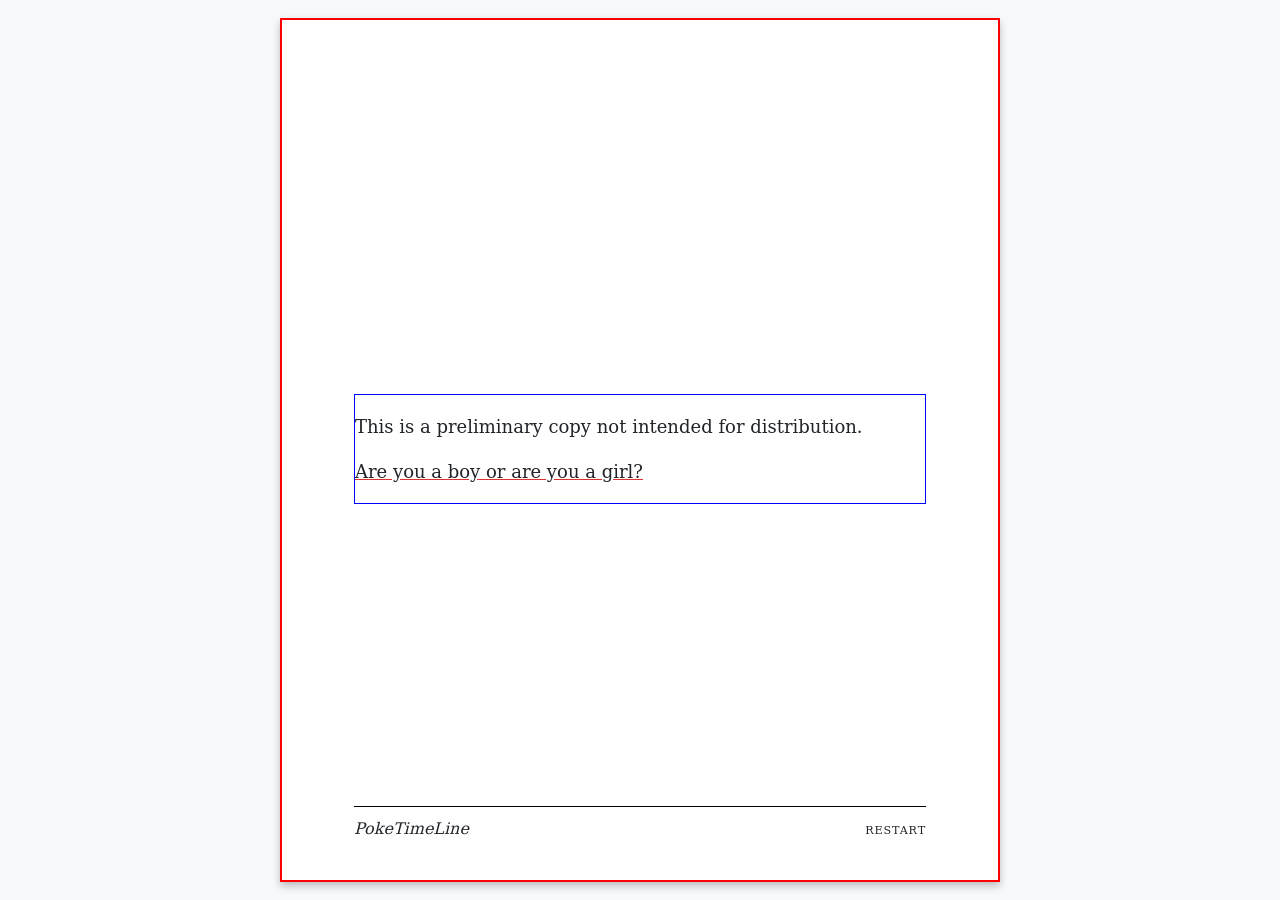
==== commit 80ed0a4e: "Add files via upload" ====
--- a/index.html
+++ b/index.html
@@ -1,15 +1,63 @@
-<!DOCTYPE html>
-<html>
-<head>
-<meta charset="utf-8">
-<meta content="width=device-width, initial-scale=1" name="viewport">
-<title>PokeTimeLine</title>
-<style title="Twine CSS">@keyframes appear{0%{opacity:0}to{opacity:1}}@keyframes fade-in-out{0%,to{opacity:0}50%{opacity:1}}@keyframes rumble{25%{top:-0.1em}75%{top:.1em}0%,to{top:0px}}@keyframes shudder{25%{left:.1em}75%{left:-0.1em}0%,to{left:0px}}@keyframes buoy{25%{top:.25em}75%{top:-0.25em}0%,to{top:0px}}@keyframes sway{25%{left:.25em}75%{left:-0.25em}0%,to{left:0px}}@keyframes pulse{0%{transform:scale(0, 0)}20%{transform:scale(1.2, 1.2)}40%{transform:scale(0.9, 0.9)}60%{transform:scale(1.05, 1.05)}80%{transform:scale(0.925, 0.925)}to{transform:scale(1, 1)}}@keyframes zoom-in{0%{transform:scale(0, 0)}to{transform:scale(1, 1)}}@keyframes shudder-in{0%,to{transform:translateX(0em)}5%,25%,45%{transform:translateX(-1em)}15%,35%,55%{transform:translateX(1em)}65%{transform:translateX(-0.6em)}75%{transform:translateX(0.6em)}85%{transform:translateX(-0.2em)}95%{transform:translateX(0.2em)}}@keyframes rumble-in{0%,to{transform:translateY(0em)}5%,25%,45%{transform:translateY(-1em)}15%,35%,55%{transform:translateY(1em)}65%{transform:translateY(-0.6em)}75%{transform:translateY(0.6em)}85%{transform:translateY(-0.2em)}95%{transform:translateY(0.2em)}}@keyframes fidget{0%,8.1%,82.1%,31.1%,38.1%,44.1%,40.1%,47.1%,74.1%,16.1%,27.1%,72.1%,24.1%,95.1%,6.1%,36.1%,20.1%,4.1%,91.1%,14.1%,87.1%,to{left:0px;top:0px}8%,82%,31%,38%,44%{left:-1px}40%,47%,74%,16%,27%{left:1px}72%,24%,95%,6%,36%{top:-1px}20%,4%,91%,14%,87%{top:1px}}@keyframes slide-right{0%{transform:translateX(-100vw)}}@keyframes slide-left{0%{transform:translateX(100vw)}}@keyframes slide-up{0%{transform:translateY(100vh)}}@keyframes slide-down{0%{transform:translateY(-100vh)}}@keyframes fade-right{0%{opacity:0;transform:translateX(-1em)}to{opacity:1}}@keyframes fade-left{0%{opacity:0;transform:translateX(1em)}to{opacity:1}}@keyframes fade-up{0%{opacity:0;transform:translateY(1em)}to{opacity:1}}@keyframes fade-down{0%{opacity:0;transform:translateY(-1em)}to{opacity:1}}@keyframes flicker{0%,29%,31%,63%,65%,77%,79%,86%,88%,91%,93%{opacity:0}30%{opacity:.2}64%{opacity:.4}78%{opacity:.6}87%{opacity:.8}92%,to{opacity:1}}@keyframes blur{0%{filter:blur(2rem);opacity:0}25%{opacity:1}to{filter:blur(0rem);opacity:1}}.dom-debug-mode tw-story,.dom-debug-mode tw-passage,.dom-debug-mode tw-sidebar,.dom-debug-mode tw-include,.dom-debug-mode tw-hook,.dom-debug-mode tw-expression,.dom-debug-mode tw-link,.dom-debug-mode tw-dialog,.dom-debug-mode tw-columns,.dom-debug-mode tw-column,.dom-debug-mode tw-align{outline:1px solid #f5a3da;min-height:32px;display:block !important}.dom-debug-mode tw-story::before,.dom-debug-mode tw-passage::before,.dom-debug-mode tw-sidebar::before,.dom-debug-mode tw-include::before,.dom-debug-mode tw-hook::before,.dom-debug-mode tw-expression::before,.dom-debug-mode tw-link::before,.dom-debug-mode tw-dialog::before,.dom-debug-mode tw-columns::before,.dom-debug-mode tw-column::before,.dom-debug-mode tw-align::before{position:absolute;top:0;left:0;height:16px;background-color:#f5a3da;color:#000;font-size:16px;font-weight:normal;font-style:normal;font-family:monospace;display:inline-block;line-height:100%;white-space:pre;z-index:999997}.dom-debug-mode tw-story:hover,.dom-debug-mode tw-passage:hover,.dom-debug-mode tw-sidebar:hover,.dom-debug-mode tw-include:hover,.dom-debug-mode tw-hook:hover,.dom-debug-mode tw-expression:hover,.dom-debug-mode tw-link:hover,.dom-debug-mode tw-dialog:hover,.dom-debug-mode tw-columns:hover,.dom-debug-mode tw-column:hover,.dom-debug-mode tw-align:hover{outline:1px solid #fc9}.dom-debug-mode tw-story:hover::before,.dom-debug-mode tw-passage:hover::before,.dom-debug-mode tw-sidebar:hover::before,.dom-debug-mode tw-include:hover::before,.dom-debug-mode tw-hook:hover::before,.dom-debug-mode tw-expression:hover::before,.dom-debug-mode tw-link:hover::before,.dom-debug-mode tw-dialog:hover::before,.dom-debug-mode tw-columns:hover::before,.dom-debug-mode tw-column:hover::before,.dom-debug-mode tw-align:hover::before{background-color:#fc9;transition:background-color 1s}.dom-debug-mode tw-passage,.dom-debug-mode tw-include,.dom-debug-mode tw-hook,.dom-debug-mode tw-expression,.dom-debug-mode tw-link,.dom-debug-mode tw-dialog,.dom-debug-mode tw-columns,.dom-debug-mode tw-column,.dom-debug-mode tw-align{padding:1em;margin:0}.dom-debug-mode tw-story::before{content:'<tw-story tags="' attr(tags) '">'}.dom-debug-mode tw-passage::before{top:-16px;content:'<tw-passage tags="' attr(tags) '">'}.dom-debug-mode tw-sidebar::before{top:-16px;content:"<tw-sidebar>"}.dom-debug-mode tw-hook::before{content:'<tw-hook name="' attr(name) '">'}.dom-debug-mode tw-expression::before{content:'<tw-expression name="' attr(name) '">'}.dom-debug-mode tw-link::before{content:'<tw-link name="' attr(name) '">'}.dom-debug-mode tw-dialog::before{content:"<tw-dialog>"}.dom-debug-mode tw-columns::before{content:"<tw-columns>"}.dom-debug-mode tw-column::before{content:"<tw-column>"}.dom-debug-mode tw-align::before{content:"<tw-align>"}.dom-debug-mode tw-include::before{content:'<tw-include type="' attr(type) '" name="' attr(name) '">'}tw-open-button[goto]{display:none}.debug-mode tw-open-button[replay],.debug-mode tw-open-button[goto]{display:inline}.debug-mode tw-expression{display:inline-block !important}.debug-mode tw-expression[type=variable]::after{font-size:.8rem;padding-left:.2rem;padding-right:.2rem;vertical-align:top;content:"$" attr(name)}.debug-mode tw-expression[type=tempVariable]::after{font-size:.8rem;padding-left:.2rem;padding-right:.2rem;vertical-align:top;content:"_" attr(name)}.debug-mode tw-expression[return=boolean]{background-color:rgba(179,179,179,.2)}.debug-mode tw-expression[return=array]{background-color:rgba(255,102,102,.2)}.debug-mode tw-expression[return=dataset]{background-color:rgba(255,128,0,.2)}.debug-mode tw-expression[return=number]{background-color:rgba(255,179,102,.2)}.debug-mode tw-expression[return=datamap]{background-color:rgba(255,255,102,.2)}.debug-mode tw-expression[return=changer]{background-color:rgba(179,255,102,.2)}.debug-mode tw-expression[return=lambda]{background-color:rgba(102,255,102,.2)}.debug-mode tw-expression[return=hookname]{background-color:rgba(102,255,204,.2)}.debug-mode tw-expression[return=string]{background-color:rgba(102,255,255,.2)}.debug-mode tw-expression[return=datatype]{background-color:rgba(102,153,255,.2)}.debug-mode tw-expression[return=gradient],.debug-mode tw-expression[return=colour]{background-color:rgba(204,102,255,.2)}.debug-mode tw-expression[return=instant],.debug-mode tw-expression[return=macro]{background-color:rgba(240,117,199,.2)}.debug-mode tw-expression[return=command]{background-color:rgba(153,153,255,.2)}.debug-mode tw-expression.false{background-color:rgba(255,0,0,.2) !important}.debug-mode tw-expression[type=macro]::before{content:"(" attr(name) ":)";padding:0 .5rem;font-size:1rem;vertical-align:middle;line-height:normal;background-color:inherit;border:1px solid rgba(255,255,255,.5)}.debug-mode tw-expression[title]:not([title=""]){cursor:help}.debug-mode tw-hook{background-color:rgba(0,85,255,.1) !important}.debug-mode tw-hook::before{font-size:.8rem;padding-left:.2rem;padding-right:.2rem;vertical-align:top;content:"["}.debug-mode tw-hook::after{font-size:.8rem;padding-left:.2rem;padding-right:.2rem;vertical-align:top;content:"]"}.debug-mode tw-hook[name]::after{font-size:.8rem;padding-left:.2rem;padding-right:.2rem;vertical-align:top;content:"]<" attr(name) "|"}.debug-mode tw-pseudo-hook{background-color:rgba(255,170,0,.1) !important}.debug-mode tw-collapsed::before{font-size:.8rem;padding-left:.2rem;padding-right:.2rem;vertical-align:top;content:"{"}.debug-mode tw-collapsed::after{font-size:.8rem;padding-left:.2rem;padding-right:.2rem;vertical-align:top;content:"}"}.debug-mode tw-verbatim::before,.debug-mode tw-verbatim::after{font-size:.8rem;padding-left:.2rem;padding-right:.2rem;vertical-align:top;content:"`"}.debug-mode tw-align[style*="text-align: center"]{background:linear-gradient(to right, hsla(14deg, 100%, 87%, 0) 0%, hsla(14deg, 100%, 87%, 0.25) 50%, hsla(14deg, 100%, 87%, 0) 100%)}.debug-mode tw-align[style*="text-align: left"]{background:linear-gradient(to right, hsla(14deg, 100%, 87%, 0.25) 0%, hsla(14deg, 100%, 87%, 0) 100%)}.debug-mode tw-align[style*="text-align: right"]{background:linear-gradient(to right, hsla(14deg, 100%, 87%, 0) 0%, hsla(14deg, 100%, 87%, 0.25) 100%)}.debug-mode tw-column{background-color:rgba(189,228,255,.2)}.debug-mode tw-enchantment{animation:enchantment .5s infinite;border:1px solid}.debug-mode tw-link::after,.debug-mode tw-broken-link::after{font-size:.8rem;padding-left:.2rem;padding-right:.2rem;vertical-align:top;content:attr(passage-name)}.debug-mode tw-include{background-color:rgba(204,128,51,.1)}.debug-mode tw-include::before{font-size:.8rem;padding-left:.2rem;padding-right:.2rem;vertical-align:top;content:attr(type) ' "' attr(name) '"'}.debug-dialogs tw-backdrop:not(.eval-replay):not(.harlowe-crash){pointer-events:none;opacity:.1}tw-eval-replay tw-eval-code,tw-eval-replay tw-eval-explanation{max-height:20vh;overflow:auto;margin:10px auto}tw-eval-replay tw-eval-code{display:block;font-family:monospace;padding-bottom:1ex;border-bottom:2px solid gray}tw-eval-replay tw-eval-explanation{display:block;text-align:center}tw-eval-replay tw-eval-explanation>code{white-space:pre-wrap}tw-eval-replay tw-eval-explanation>code.from-block{width:40%;display:inline-block;text-align:left;max-height:4em;overflow-wrap:anywhere;overflow-y:scroll}tw-eval-replay tw-eval-explanation>code.from-block~.to-desc{width:calc(40% - 2em);margin-left:2em;display:inline-block}tw-eval-replay tw-eval-explanation>code.from-block+span::after{content:"..."}tw-eval-replay tw-eval-explanation>code.from-inline{text-align:right}tw-eval-replay tw-eval-explanation>:nth-child(2){white-space:pre}tw-eval-replay tw-eval-explanation>.to-desc{text-align:left}tw-eval-replay tw-eval-explanation>table{width:100%;margin-top:1em}tw-eval-replay tw-eval-explanation>table td{white-space:pre-wrap !important;word-wrap:anywhere}tw-eval-replay tw-eval-reason{text-align:center;font-size:80%;font-style:italic;display:block}tw-eval-replay tw-eval-it{text-align:center;font-size:80%;display:block}tw-eval-replay tw-dialog-links{display:-ms-flexbox;display:flex;-ms-flex-pack:distribute;justify-content:space-around}@keyframes enchantment{0%,to{border-color:#ffb366}50%{border-color:#6fc}}tw-debugger{position:fixed;box-sizing:border-box;bottom:0;right:0;z-index:999999;min-width:14em;min-height:1em;padding:0em .5em .5em 1em;font-size:1.25em;font-family:sans-serif;color:#262626;background-color:#fff;border-left:solid #262626 2px;border-top:solid #262626 2px;border-top-left-radius:.5em;opacity:1}tw-debugger.fade-panel:not(:hover){opacity:.33}tw-debugger.theme-dark{color:#d9d9d9;background-color:#000}tw-debugger.theme-dark{border-color:#d9d9d9 rgba(0,0,0,0) rgba(0,0,0,0) #d9d9d9}tw-debugger select{margin-right:1em;width:12em}tw-debugger button,tw-debugger tw-link{border-radius:3px;border:solid #999 1px;margin:auto 4px;color:#262626;background-color:#fff;cursor:pointer}tw-debugger button.enabled,tw-debugger tw-link.enabled{color:#000;background-color:#d9d9d9;box-shadow:inset #999 3px 5px .5em}tw-debugger.theme-dark button,tw-debugger.theme-dark tw-link{color:#d9d9d9;background-color:#000;border-color:#666}tw-debugger.theme-dark button.enabled,tw-debugger.theme-dark tw-link.enabled{color:#e6e6e6;background-color:#424242;box-shadow:inset #666 3px 5px .5em}tw-debugger button{font-size:1em;overflow-x:hidden;text-overflow:ellipsis;white-space:pre}tw-debugger tw-link{font-size:1.25em;border-radius:16px;border-style:solid;border-width:2px;text-align:center;padding:0px 8px;display:block}tw-debugger tw-link:hover{border-color:#262626;color:#262626}tw-debugger.theme-dark tw-link:hover{border-color:#d9d9d9;color:#d9d9d9}tw-debugger tw-dialog{background-color:#fff;color:#000;font-size:1.25em}tw-debugger.theme-dark tw-dialog{background-color:#000;color:#e6e6e6}tw-debugger .panel{display:-ms-flexbox;display:flex;-ms-flex-direction:column;flex-direction:column;position:absolute;bottom:100%;left:-2px;right:0;padding:1em;overflow-y:scroll;overflow-x:hidden;border:inherit;box-sizing:content-box;background-color:#fff;border-bottom:solid #999 2px;border-top-left-radius:.5em;border-bottom-left-radius:.5em;font-size:.8em}tw-debugger .panel:empty,tw-debugger .panel[hidden]{display:none}tw-debugger.theme-dark .panel{background-color:#000;border-bottom-color:#666}tw-debugger .panel-source .panel-row-buttons{width:2rem}tw-debugger .panel-source .source-tags{width:20%;font-style:italic}tw-debugger .panel-row-source td{font-family:monospace;font-size:1rem;white-space:pre-wrap;overflow-wrap:anywhere;max-height:8rem;padding:1rem}tw-debugger .panel-rows{width:100%;overflow-x:scroll}tw-debugger .panel-rows>*{display:table-row}tw-debugger .panel-rows>div:nth-of-type(2n){background-color:#e6e6e6}tw-debugger .panel-tools .panel-rows>*,tw-debugger .panel-options .panel-rows>*{margin-top:.4rem;display:block}tw-debugger.theme-dark .panel-rows>div:nth-of-type(2n){background-color:#212121}tw-debugger .panel-row-buttons{text-align:right}tw-debugger .panel-variables .panel-rows:empty::before{content:"~ No variables ~";font-style:italic;color:#575757;text-align:center}tw-debugger .panel-enchantments .panel-rows:empty::before{content:"~ No enchantments ~";font-style:italic;color:#575757;text-align:center}tw-debugger .panel-errors .panel-rows:empty::before{content:"~ No errors... for now. ~";font-style:italic;color:#575757;text-align:center}tw-debugger .panel-errors .panel-rows:empty+.panel-errors-bottom{display:none}tw-debugger.theme-dark .panel-variables .panel-rows:empty::before,tw-debugger.theme-dark .panel-enchantments .panel-rows:empty::before,tw-debugger.theme-dark .panel-errors .panel-rows:empty::before{color:#a8a8a8}tw-debugger .panel-rows:empty+.panel-variables-bottom{display:none}tw-debugger th[data-col]{text-decoration:underline;cursor:pointer}tw-debugger th[data-col][data-order=asc]::after{content:"↓"}tw-debugger th[data-col][data-order=desc]::after{content:"↑"}tw-debugger .panel-storylets:not(.panel-exclusive) .storylet-exclusive,tw-debugger .panel-storylets:not(.panel-urgent) .storylet-urgent{display:none}tw-debugger .storylet-exclusive,tw-debugger .storylet-urgent,tw-debugger .storylet-open{text-align:center}tw-debugger .panel-variables-bottom{padding-top:5px}tw-debugger .enchantment-row{min-height:1.5em}tw-debugger .variable-path{opacity:.4}tw-debugger .temporary-variable-scope,tw-debugger .enchantment-local{font-family:sans-serif;font-weight:normal;opacity:.8;font-size:.75em}tw-debugger .temporary-variable-scope:not(:empty)::before,tw-debugger .enchantment-local:not(:empty)::before{content:" in "}tw-debugger .variable-name,tw-debugger .enchantment-name{font-family:monospace;font-weight:bold}tw-debugger .variable-type{color:#575757;font-weight:normal;text-overflow:ellipsis;overflow:hidden;max-width:10em}tw-debugger.theme-dark .variable-type{color:#a8a8a8}tw-debugger .error-row{display:table-row;background-color:rgba(230,101,204,.3)}tw-debugger .error-row:nth-of-type(2n){background-color:rgba(237,145,219,.3)}tw-debugger .error-row>*{display:table-cell;padding:.25em .5em}tw-debugger .error-row .error-message[title]:not([title=""]){cursor:help}tw-debugger .error-row .error-passage{color:#575757}tw-debugger.theme-dark .error-row .error-passage{color:#a8a8a8}tw-debugger .storylet-row{background-color:rgba(193,240,225,.3)}tw-debugger .storylet-row:nth-child(2n){background-color:rgba(152,231,204,.3)}tw-debugger .storylet-row.storylet-closed{font-style:italic;background-color:#fff}tw-debugger .storylet-row.storylet-closed:nth-child(2n){background-color:#e6e6e6}tw-debugger .storylet-row.storylet-closed>:not(.storylet-lambda){opacity:.6}.storylet-error tw-debugger .storylet-row{background-color:rgba(230,101,204,.3)}.storylet-error tw-debugger .storylet-row:nth-child(2n){background-color:rgba(237,145,219,.3)}tw-debugger .storylet-row .storylet-name,tw-debugger .storylet-row .storylet-value{display:inline-block;width:50%}tw-debugger .storylet-row .storylet-lambda{font-family:monospace;font-size:1rem;white-space:pre-wrap;overflow-wrap:anywhere}tw-debugger.theme-dark .storylet-row.storylet-closed{background-color:#000}tw-debugger.theme-dark .storylet-row.storylet-closed:nth-child(2n){background-color:#212121}tw-debugger .tabs{padding-bottom:.5em}tw-debugger .tab{border-radius:0px 0px .5em .5em;border-top:none;top:-2px}tw-debugger .resizer-h{position:absolute;height:14em;border-left:2px solid #999;border-right:2px solid #999;top:10px;left:4px;width:8px;cursor:ew-resize}tw-debugger.theme-dark .resizer-h{border-color:rgba(0,0,0,0) #666}tw-debugger .resizer-v{position:absolute;height:8px;border-top:2px solid #999;border-bottom:2px solid #999;margin-bottom:4px;top:4px;left:10px;width:95%;cursor:ns-resize;box-sizing:border-box}tw-debugger.theme-dark .resizer-v{border-color:#666 rgba(0,0,0,0)}tw-debugger mark{color:inherit;background-color:rgba(101,230,230,.3) !important}tw-dialog{z-index:999997;border:#fff solid 2px;padding:2em;color:#fff;background-color:#000;display:block}@media(min-width: 576px){tw-dialog{max-width:50vw}}tw-dialog input[type=text]{font-size:inherit;width:100%;border:solid #fff !important}tw-dialog-links{text-align:right;display:-ms-flexbox;display:flex;-ms-flex-pack:end;justify-content:flex-end}tw-backdrop{z-index:999996;position:fixed;top:0;left:0;right:0;bottom:0;background-color:rgba(0,0,0,.8);display:-ms-flexbox;display:flex;-ms-flex-align:center;align-items:center;-ms-flex-pack:center;justify-content:center}tw-backdrop~tw-backdrop{display:none}tw-link,.enchantment-link{cursor:pointer;color:#4169e1;font-weight:bold;text-decoration:none;transition:color .2s ease-in-out}tw-passage [style^=color] tw-link:not(:hover),tw-passage [style*=" color"] tw-link:not(:hover),tw-passage [style^=color][hover=true] tw-link:hover,tw-passage [style*=" color"][hover=true] tw-link:hover,tw-passage [style^=color] .enchantment-link:not(:hover),tw-passage [style*=" color"] .enchantment-link:not(:hover),tw-passage [style^=color][hover=true] .enchantment-link:hover,tw-passage [style*=" color"][hover=true] .enchantment-link:hover{color:inherit}tw-link:hover,.enchantment-link:hover{color:#00bfff}tw-link:active,.enchantment-link:active{color:#dd4b39}.visited{color:#6941e1}tw-passage [style^=color] .visited:not(:hover),tw-passage [style*=" color"] .visited:not(:hover),tw-passage [style^=color][hover=true] .visited:hover,tw-passage [style*=" color"][hover=true] .visited:hover{color:inherit}.visited:hover{color:#e3e}tw-broken-link{color:#933;border-bottom:2px solid #933;cursor:not-allowed}tw-passage [style^=color] tw-broken-link:not(:hover),tw-passage [style*=" color"] tw-broken-link:not(:hover),tw-passage [style^=color][hover=true] tw-broken-link:hover,tw-passage [style*=" color"][hover=true] tw-broken-link:hover{color:inherit}tw-link.enchantment-mouseover,.link.enchantment-mouseover,tw-expression.enchantment-mouseover>tw-link{color:inherit;font-weight:inherit;transition:none;cursor:inherit;border-bottom:2px dashed #999}tw-link.enchantment-mouseover:hover,tw-link.enchantment-mouseover:active,.link.enchantment-mouseover:hover,.link.enchantment-mouseover:active,tw-expression.enchantment-mouseover>tw-link:hover,tw-expression.enchantment-mouseover>tw-link:active{color:inherit}tw-link.enchantment-mouseover.enchantment-button,.link.enchantment-mouseover.enchantment-button,tw-expression.enchantment-mouseover>tw-link.enchantment-button{border-style:dashed}tw-link.enchantment-mouseout,.link.enchantment-mouseout,tw-expression.enchantment-mouseout>tw-link{color:inherit;font-weight:inherit;transition:none;cursor:inherit;border:rgba(64,149,191,.6) 1px solid;border-radius:.2em}tw-link.enchantment-mouseout:hover,tw-link.enchantment-mouseout:active,.link.enchantment-mouseout:hover,.link.enchantment-mouseout:active,tw-expression.enchantment-mouseout>tw-link:hover,tw-expression.enchantment-mouseout>tw-link:active{color:inherit}tw-link.enchantment-mouseout:hover,.link.enchantment-mouseout:hover,tw-expression.enchantment-mouseout>tw-link:hover{background-color:rgba(175,197,207,.75);border:rgba(0,0,0,0) 1px solid}tw-link.enchantment-dblclick,.link.enchantment-dblclick,tw-expression.enchantment-dblclick>tw-link{color:inherit;font-weight:inherit;transition:none;cursor:inherit;cursor:pointer;border:2px solid #999;border-radius:0}tw-link.enchantment-dblclick:hover,tw-link.enchantment-dblclick:active,.link.enchantment-dblclick:hover,.link.enchantment-dblclick:active,tw-expression.enchantment-dblclick>tw-link:hover,tw-expression.enchantment-dblclick>tw-link:active{color:inherit}tw-link.enchantment-dblclick:active,.link.enchantment-dblclick:active,tw-expression.enchantment-dblclick>tw-link:active{background-color:#999}tw-link.enchantment-button,.link.enchantment-button,.enchantment-button:not(.link) tw-link,.enchantment-button:not(.link) .link{border-radius:16px;border-style:solid;border-width:2px;text-align:center;padding:0px 8px;display:block}.enchantment-button{display:block}.enchantment-clickblock{cursor:pointer;width:100%;height:100%;display:block}.enchantment-clickblock>:not(tw-enchantment)::after{content:"";width:100%;height:100%;top:0;left:0;display:block;box-sizing:border-box;position:absolute;pointer-events:none;color:rgba(65,105,225,.5);transition:color .2s ease-in-out}.enchantment-clickblock>:not(tw-enchantment):hover::after{color:rgba(0,191,255,.5)}.enchantment-clickblock>:not(tw-enchantment):active::after{color:rgba(222,78,59,.5)}.enchantment-clickblock>:not(tw-enchantment)::after{box-shadow:inset 0 0 0 .5vmax}.enchantment-clickblock>tw-passage::after,.enchantment-clickblock>tw-sidebar::after{box-shadow:0 0 0 .5vmax}.enchantment-mouseoverblock>:not(tw-enchantment)::after{content:"";width:100%;height:100%;top:0;left:0;display:block;box-sizing:border-box;position:absolute;pointer-events:none;border:2px dashed #999}.enchantment-mouseoutblock>:not(tw-enchantment)::after{content:"";width:100%;height:100%;top:0;left:0;display:block;box-sizing:border-box;position:absolute;pointer-events:none;border:rgba(64,149,191,.6) 2px solid}.enchantment-mouseoutblock:hover>:not(tw-enchantment)::after{content:"";width:100%;height:100%;top:0;left:0;display:block;box-sizing:border-box;position:absolute;pointer-events:none;background-color:rgba(175,197,207,.75);border:rgba(0,0,0,0) 2px solid;border-radius:.2em}.enchantment-dblclickblock>:not(tw-enchantment)::after{content:"";width:100%;height:100%;top:0;left:0;display:block;box-sizing:border-box;position:absolute;pointer-events:none;cursor:pointer;border:2px solid #999}tw-dialog-links{padding-top:1.5em}tw-dialog-links tw-link{border-radius:16px;border-style:solid;border-width:2px;text-align:center;padding:0px 8px;display:block;display:inline-block}html{margin:0;height:100%;overflow-x:hidden}*,:before,:after{position:relative;box-sizing:inherit}body{margin:0;height:100%}tw-storydata{display:none}tw-story{display:-ms-flexbox;display:flex;-ms-flex-direction:column;flex-direction:column;font:100% Georgia,serif;box-sizing:border-box;width:100%;min-height:100%;font-size:1.5em;line-height:1.5em;padding:5% 5%;overflow:hidden;background-color:#000;color:#fff}tw-story [style*=content-box] *{box-sizing:border-box}@media(min-width: 576px){tw-story{padding:5% 20%}}tw-story tw-consecutive-br{display:block;height:1.6ex;visibility:hidden}tw-story select{background-color:rgba(0,0,0,0);font:inherit;border-style:solid;padding:2px}tw-story select:not([disabled]){color:inherit}tw-story textarea{resize:none;background-color:rgba(0,0,0,0);font:inherit;color:inherit;border-style:none;padding:2px}tw-story input[type=text]{background-color:rgba(0,0,0,0);font:inherit;color:inherit;border-style:none}tw-story input[type=checkbox]{transform:scale(1.5);margin:0 .5em .5em .5em;vertical-align:middle}tw-story tw-noscript{animation:appear .8s}tw-passage{display:block}tw-sidebar{text-align:center;display:-ms-flexbox;display:flex;-ms-flex-pack:justify;justify-content:space-between}@media(min-width: 576px){tw-sidebar{left:-5em;width:3em;position:absolute;-ms-flex-direction:column;flex-direction:column}tw-enchantment[style*=width]>tw-sidebar{width:inherit}}tw-icon{display:inline-block;margin:.5em 0;font-size:66px;font-family:"Verdana",sans-serif}tw-icon[alt]{opacity:.2;cursor:pointer}tw-icon[alt]:hover{opacity:.4}tw-icon[data-label]::after{font-weight:bold;content:attr(data-label);font-size:20px;bottom:-20px;left:-50%;white-space:nowrap}tw-meter{display:block}tw-hook:empty,tw-expression:empty{display:none}tw-error{display:inline-block;border-radius:.2em;padding:.2em;font-size:1rem;cursor:help;white-space:pre-wrap}tw-error.error{background-color:rgba(223,58,190,.6);color:#fff}tw-error.warning{background-color:rgba(223,140,58,.6);color:#fff;display:none}.debug-mode tw-error.warning{display:inline}tw-error-explanation{display:block;font-size:.8rem;line-height:1rem}tw-open-button,tw-folddown{cursor:pointer;line-height:0em;border-radius:4px;border:1px solid rgba(255,255,255,.5);font-size:.8rem;margin:0 .2rem;padding:3px;white-space:pre}tw-folddown::after{content:"▶"}tw-folddown.open::after{content:"▼"}tw-open-button[replay]{display:none}tw-error tw-open-button,tw-eval-replay tw-open-button{display:inline !important}tw-open-button::after{content:attr(label)}tw-notifier{border-radius:.2em;padding:.2em;font-size:1rem;background-color:rgba(223,182,58,.4);display:none}.debug-mode tw-notifier{display:inline}tw-notifier::before{content:attr(message)}tw-colour{border:1px solid #000;display:inline-block;width:1em;height:1em}tw-enchantment:empty{display:none}h1{font-size:3em}h2{font-size:2.25em}h3{font-size:1.75em}h1,h2,h3,h4,h5,h6{line-height:1em;margin:.3em 0 .6em 0}pre{font-size:1rem;line-height:initial}small{font-size:70%}big{font-size:120%}mark{color:rgba(0,0,0,.6);background-color:#ff9}ins{color:rgba(0,0,0,.6);background-color:rgba(255,242,204,.5);border-radius:.5em;box-shadow:0em 0em .2em #ffe699;text-decoration:none}center{text-align:center;margin:0 auto;width:60%}blink{text-decoration:none;animation:fade-in-out 1s steps(1, end) infinite alternate}tw-align{display:block}tw-columns{display:-ms-flexbox;display:flex;-ms-flex-direction:row;flex-direction:row;-ms-flex-pack:justify;justify-content:space-between}.transition-in{animation:appear 0ms step-start}.transition-out{animation:appear 0ms step-end}[data-t8n^=dissolve].transition-in,[data-t8n=fade].transition-in{animation:appear .8s}[data-t8n^=dissolve].transition-out,[data-t8n=fade].transition-out{animation:appear .8s reverse}[data-t8n^=shudder].transition-in{display:inline-block !important;animation:shudder-in .8s}[data-t8n^=shudder].transition-out{display:inline-block !important;animation:shudder-in .8s reverse}[data-t8n^=rumble].transition-in{display:inline-block !important;animation:rumble-in .8s}[data-t8n^=rumble].transition-out{display:inline-block !important;animation:rumble-in .8s reverse}[data-t8n^=pulse].transition-in{animation:pulse .8s;display:inline-block !important}[data-t8n^=pulse].transition-out{animation:pulse .8s reverse;display:inline-block !important}[data-t8n^=zoom].transition-in{animation:zoom-in .8s;display:inline-block !important}[data-t8n^=zoom].transition-out{animation:zoom-in .8s reverse;display:inline-block !important}[data-t8n^=blur].transition-in{animation:blur .8s;display:inline-block !important}[data-t8n^=blur].transition-out{animation:blur .8s reverse;display:inline-block !important}[data-t8n^=slideleft].transition-in{animation:slide-left .8s;display:inline-block !important}[data-t8n^=slideleft].transition-out{animation:slide-right .8s reverse;display:inline-block !important}[data-t8n^=slideright].transition-in{animation:slide-right .8s;display:inline-block !important}[data-t8n^=slideright].transition-out{animation:slide-left .8s reverse;display:inline-block !important}[data-t8n^=slideup].transition-in{animation:slide-up .8s;display:inline-block !important}[data-t8n^=slideup].transition-out{animation:slide-down .8s reverse;display:inline-block !important}[data-t8n^=slidedown].transition-in{animation:slide-down .8s;display:inline-block !important}[data-t8n^=slidedown].transition-out{animation:slide-up .8s reverse;display:inline-block !important}[data-t8n^=fadeleft].transition-in{animation:fade-left .8s;display:inline-block !important}[data-t8n^=fadeleft].transition-out{animation:fade-right .8s reverse;display:inline-block !important}[data-t8n^=faderight].transition-in{animation:fade-right .8s;display:inline-block !important}[data-t8n^=faderight].transition-out{animation:fade-left .8s reverse;display:inline-block !important}[data-t8n^=fadeup].transition-in{animation:fade-up .8s;display:inline-block !important}[data-t8n^=fadeup].transition-out{animation:fade-down .8s reverse;display:inline-block !important}[data-t8n^=fadedown].transition-in{animation:fade-down .8s;display:inline-block !important}[data-t8n^=fadedown].transition-out{animation:fade-up .8s reverse;display:inline-block !important}[data-t8n^=flicker].transition-in{animation:flicker .8s}[data-t8n^=flicker].transition-out{animation:flicker .8s reverse}
-</style>
-</head>
-<body>
-<tw-story><noscript><tw-noscript>JavaScript needs to be enabled to play PokeTimeLine.</tw-noscript></noscript></tw-story>
-<tw-storydata name="PokeTimeLine" startnode="40" creator="Twine" creator-version="2.8.1" format="Harlowe" format-version="3.3.8" ifid="A9879612-7CE8-4335-903F-6D6891DC881A" options="" tags="" zoom="1" hidden><style role="stylesheet" id="twine-user-stylesheet" type="text/twine-css"></style><script role="script" id="twine-user-script" type="text/twine-javascript"></script><tw-passagedata pid="1" name="2-27-96" tags="" position="500,175" size="100,100">February 27th, 1996 
+<!DOCTYPE html><html><head><title>PokeTimeLine</title><meta charset="utf-8"><meta name="viewport" content="width=device-width, initial-scale=1.0"><style>:root{--oc-white:#fff;--oc-white-rgb:255,255,255;--oc-black:#000;--oc-black-rgb:0,0,0;--oc-gray-0:#f8f9fa;--oc-gray-0-rgb:248,249,250;--oc-gray-1:#f1f3f5;--oc-gray-1-rgb:241,243,245;--oc-gray-2:#e9ecef;--oc-gray-2-rgb:233,236,239;--oc-gray-3:#dee2e6;--oc-gray-3-rgb:222,226,230;--oc-gray-4:#ced4da;--oc-gray-4-rgb:206,212,218;--oc-gray-5:#adb5bd;--oc-gray-5-rgb:173,181,189;--oc-gray-6:#868e96;--oc-gray-6-rgb:134,142,150;--oc-gray-7:#495057;--oc-gray-7-rgb:73,80,87;--oc-gray-8:#343a40;--oc-gray-8-rgb:52,58,64;--oc-gray-9:#212529;--oc-gray-9-rgb:33,37,41;--oc-red-0:#fff5f5;--oc-red-0-rgb:255,245,245;--oc-red-1:#ffe3e3;--oc-red-1-rgb:255,227,227;--oc-red-2:#ffc9c9;--oc-red-2-rgb:255,201,201;--oc-red-3:#ffa8a8;--oc-red-3-rgb:255,168,168;--oc-red-4:#ff8787;--oc-red-4-rgb:255,135,135;--oc-red-5:#ff6b6b;--oc-red-5-rgb:255,107,107;--oc-red-6:#fa5252;--oc-red-6-rgb:250,82,82;--oc-red-7:#f03e3e;--oc-red-7-rgb:240,62,62;--oc-red-8:#e03131;--oc-red-8-rgb:224,49,49;--oc-red-9:#c92a2a;--oc-red-9-rgb:201,42,42;--oc-pink-0:#fff0f6;--oc-pink-0-rgb:255,240,246;--oc-pink-1:#ffdeeb;--oc-pink-1-rgb:255,222,235;--oc-pink-2:#fcc2d7;--oc-pink-2-rgb:252,194,215;--oc-pink-3:#faa2c1;--oc-pink-3-rgb:250,162,193;--oc-pink-4:#f783ac;--oc-pink-4-rgb:247,131,172;--oc-pink-5:#f06595;--oc-pink-5-rgb:240,101,149;--oc-pink-6:#e64980;--oc-pink-6-rgb:230,73,128;--oc-pink-7:#d6336c;--oc-pink-7-rgb:214,51,108;--oc-pink-8:#c2255c;--oc-pink-8-rgb:194,37,92;--oc-pink-9:#a61e4d;--oc-pink-9-rgb:166,30,77;--oc-grape-0:#f8f0fc;--oc-grape-0-rgb:248,240,252;--oc-grape-1:#f3d9fa;--oc-grape-1-rgb:243,217,250;--oc-grape-2:#eebefa;--oc-grape-2-rgb:238,190,250;--oc-grape-3:#e599f7;--oc-grape-3-rgb:229,153,247;--oc-grape-4:#da77f2;--oc-grape-4-rgb:218,119,242;--oc-grape-5:#cc5de8;--oc-grape-5-rgb:204,93,232;--oc-grape-6:#be4bdb;--oc-grape-6-rgb:190,75,219;--oc-grape-7:#ae3ec9;--oc-grape-7-rgb:174,62,201;--oc-grape-8:#9c36b5;--oc-grape-8-rgb:156,54,181;--oc-grape-9:#862e9c;--oc-grape-9-rgb:134,46,156;--oc-violet-0:#f3f0ff;--oc-violet-0-rgb:243,240,255;--oc-violet-1:#e5dbff;--oc-violet-1-rgb:229,219,255;--oc-violet-2:#d0bfff;--oc-violet-2-rgb:208,191,255;--oc-violet-3:#b197fc;--oc-violet-3-rgb:177,151,252;--oc-violet-4:#9775fa;--oc-violet-4-rgb:151,117,250;--oc-violet-5:#845ef7;--oc-violet-5-rgb:132,94,247;--oc-violet-6:#7950f2;--oc-violet-6-rgb:121,80,242;--oc-violet-7:#7048e8;--oc-violet-7-rgb:112,72,232;--oc-violet-8:#6741d9;--oc-violet-8-rgb:103,65,217;--oc-violet-9:#5f3dc4;--oc-violet-9-rgb:95,61,196;--oc-indigo-0:#edf2ff;--oc-indigo-0-rgb:237,242,255;--oc-indigo-1:#dbe4ff;--oc-indigo-1-rgb:219,228,255;--oc-indigo-2:#bac8ff;--oc-indigo-2-rgb:186,200,255;--oc-indigo-3:#91a7ff;--oc-indigo-3-rgb:145,167,255;--oc-indigo-4:#748ffc;--oc-indigo-4-rgb:116,143,252;--oc-indigo-5:#5c7cfa;--oc-indigo-5-rgb:92,124,250;--oc-indigo-6:#4c6ef5;--oc-indigo-6-rgb:76,110,245;--oc-indigo-7:#4263eb;--oc-indigo-7-rgb:66,99,235;--oc-indigo-8:#3b5bdb;--oc-indigo-8-rgb:59,91,219;--oc-indigo-9:#364fc7;--oc-indigo-9-rgb:54,79,199;--oc-blue-0:#e7f5ff;--oc-blue-0-rgb:231,245,255;--oc-blue-1:#d0ebff;--oc-blue-1-rgb:208,235,255;--oc-blue-2:#a5d8ff;--oc-blue-2-rgb:165,216,255;--oc-blue-3:#74c0fc;--oc-blue-3-rgb:116,192,252;--oc-blue-4:#4dabf7;--oc-blue-4-rgb:77,171,247;--oc-blue-5:#339af0;--oc-blue-5-rgb:51,154,240;--oc-blue-6:#228be6;--oc-blue-6-rgb:34,139,230;--oc-blue-7:#1c7ed6;--oc-blue-7-rgb:28,126,214;--oc-blue-8:#1971c2;--oc-blue-8-rgb:25,113,194;--oc-blue-9:#1864ab;--oc-blue-9-rgb:24,100,171;--oc-cyan-0:#e3fafc;--oc-cyan-0-rgb:227,250,252;--oc-cyan-1:#c5f6fa;--oc-cyan-1-rgb:197,246,250;--oc-cyan-2:#99e9f2;--oc-cyan-2-rgb:153,233,242;--oc-cyan-3:#66d9e8;--oc-cyan-3-rgb:102,217,232;--oc-cyan-4:#3bc9db;--oc-cyan-4-rgb:59,201,219;--oc-cyan-5:#22b8cf;--oc-cyan-5-rgb:34,184,207;--oc-cyan-6:#15aabf;--oc-cyan-6-rgb:21,170,191;--oc-cyan-7:#1098ad;--oc-cyan-7-rgb:16,152,173;--oc-cyan-8:#0c8599;--oc-cyan-8-rgb:12,133,153;--oc-cyan-9:#0b7285;--oc-cyan-9-rgb:11,114,133;--oc-teal-0:#e6fcf5;--oc-teal-0-rgb:230,252,245;--oc-teal-1:#c3fae8;--oc-teal-1-rgb:195,250,232;--oc-teal-2:#96f2d7;--oc-teal-2-rgb:150,242,215;--oc-teal-3:#63e6be;--oc-teal-3-rgb:99,230,190;--oc-teal-4:#38d9a9;--oc-teal-4-rgb:56,217,169;--oc-teal-5:#20c997;--oc-teal-5-rgb:32,201,151;--oc-teal-6:#12b886;--oc-teal-6-rgb:18,184,134;--oc-teal-7:#0ca678;--oc-teal-7-rgb:12,166,120;--oc-teal-8:#099268;--oc-teal-8-rgb:9,146,104;--oc-teal-9:#087f5b;--oc-teal-9-rgb:8,127,91;--oc-green-0:#ebfbee;--oc-green-0-rgb:235,251,238;--oc-green-1:#d3f9d8;--oc-green-1-rgb:211,249,216;--oc-green-2:#b2f2bb;--oc-green-2-rgb:178,242,187;--oc-green-3:#8ce99a;--oc-green-3-rgb:140,233,154;--oc-green-4:#69db7c;--oc-green-4-rgb:105,219,124;--oc-green-5:#51cf66;--oc-green-5-rgb:81,207,102;--oc-green-6:#40c057;--oc-green-6-rgb:64,192,87;--oc-green-7:#37b24d;--oc-green-7-rgb:55,178,77;--oc-green-8:#2f9e44;--oc-green-8-rgb:47,158,68;--oc-green-9:#2b8a3e;--oc-green-9-rgb:43,138,62;--oc-lime-0:#f4fce3;--oc-lime-0-rgb:244,252,227;--oc-lime-1:#e9fac8;--oc-lime-1-rgb:233,250,200;--oc-lime-2:#d8f5a2;--oc-lime-2-rgb:216,245,162;--oc-lime-3:#c0eb75;--oc-lime-3-rgb:192,235,117;--oc-lime-4:#a9e34b;--oc-lime-4-rgb:169,227,75;--oc-lime-5:#94d82d;--oc-lime-5-rgb:148,216,45;--oc-lime-6:#82c91e;--oc-lime-6-rgb:130,201,30;--oc-lime-7:#74b816;--oc-lime-7-rgb:116,184,22;--oc-lime-8:#66a80f;--oc-lime-8-rgb:102,168,15;--oc-lime-9:#5c940d;--oc-lime-9-rgb:92,148,13;--oc-yellow-0:#fff9db;--oc-yellow-0-rgb:255,249,219;--oc-yellow-1:#fff3bf;--oc-yellow-1-rgb:255,243,191;--oc-yellow-2:#ffec99;--oc-yellow-2-rgb:255,236,153;--oc-yellow-3:#ffe066;--oc-yellow-3-rgb:255,224,102;--oc-yellow-4:#ffd43b;--oc-yellow-4-rgb:255,212,59;--oc-yellow-5:#fcc419;--oc-yellow-5-rgb:252,196,25;--oc-yellow-6:#fab005;--oc-yellow-6-rgb:250,176,5;--oc-yellow-7:#f59f00;--oc-yellow-7-rgb:245,159,0;--oc-yellow-8:#f08c00;--oc-yellow-8-rgb:240,140,0;--oc-yellow-9:#e67700;--oc-yellow-9-rgb:230,119,0;--oc-orange-0:#fff4e6;--oc-orange-0-rgb:255,244,230;--oc-orange-1:#ffe8cc;--oc-orange-1-rgb:255,232,204;--oc-orange-2:#ffd8a8;--oc-orange-2-rgb:255,216,168;--oc-orange-3:#ffc078;--oc-orange-3-rgb:255,192,120;--oc-orange-4:#ffa94d;--oc-orange-4-rgb:255,169,77;--oc-orange-5:#ff922b;--oc-orange-5-rgb:255,146,43;--oc-orange-6:#fd7e14;--oc-orange-6-rgb:253,126,20;--oc-orange-7:#f76707;--oc-orange-7-rgb:247,103,7;--oc-orange-8:#e8590c;--oc-orange-8-rgb:232,89,12;--oc-orange-9:#d9480f;--oc-orange-9-rgb:217,72,15}#backstage{--backstage-ui-padding:8px;--backstage-bg:var(--oc-gray-3);--backstage-fg:#000;--backstage-input-bg:transparent;--backstage-input-fg:var(--backstage-fg);--backstage-input-border:var(--backstage-fg);--backstage-table-border:var(--backstage-fg);--backstage-font-size:12px;--backstage-tab-height:28px}:root{--font-monospaced:"Courier New","Courier",monospace;--font-system:-apple-system,BlinkMacSystemFont,"Segoe UI",Roboto,Oxygen-Sans,Ubuntu Cantarell,"Helvetica Neue",sans-serif}.small-caps{font-size:70%;letter-spacing:.075em;text-transform:uppercase}#backstage .panel h2{margin:0}#backstage .panel h2 button{background:none;border:none;font-size:calc(var(--backstage-font-size) - 1px);font-weight:400;padding:0 var(--backstage-ui-padding);text-align:left;width:100%}#backstage .panel h2 button:before{content:"►";display:inline-block;width:1.25em}#backstage .panel h2 button:hover{color:var(--oc-gray-7)}#backstage .panel.open h2 button:before{content:"▼"}
+:root{--oc-white:#fff;--oc-white-rgb:255,255,255;--oc-black:#000;--oc-black-rgb:0,0,0;--oc-gray-0:#f8f9fa;--oc-gray-0-rgb:248,249,250;--oc-gray-1:#f1f3f5;--oc-gray-1-rgb:241,243,245;--oc-gray-2:#e9ecef;--oc-gray-2-rgb:233,236,239;--oc-gray-3:#dee2e6;--oc-gray-3-rgb:222,226,230;--oc-gray-4:#ced4da;--oc-gray-4-rgb:206,212,218;--oc-gray-5:#adb5bd;--oc-gray-5-rgb:173,181,189;--oc-gray-6:#868e96;--oc-gray-6-rgb:134,142,150;--oc-gray-7:#495057;--oc-gray-7-rgb:73,80,87;--oc-gray-8:#343a40;--oc-gray-8-rgb:52,58,64;--oc-gray-9:#212529;--oc-gray-9-rgb:33,37,41;--oc-red-0:#fff5f5;--oc-red-0-rgb:255,245,245;--oc-red-1:#ffe3e3;--oc-red-1-rgb:255,227,227;--oc-red-2:#ffc9c9;--oc-red-2-rgb:255,201,201;--oc-red-3:#ffa8a8;--oc-red-3-rgb:255,168,168;--oc-red-4:#ff8787;--oc-red-4-rgb:255,135,135;--oc-red-5:#ff6b6b;--oc-red-5-rgb:255,107,107;--oc-red-6:#fa5252;--oc-red-6-rgb:250,82,82;--oc-red-7:#f03e3e;--oc-red-7-rgb:240,62,62;--oc-red-8:#e03131;--oc-red-8-rgb:224,49,49;--oc-red-9:#c92a2a;--oc-red-9-rgb:201,42,42;--oc-pink-0:#fff0f6;--oc-pink-0-rgb:255,240,246;--oc-pink-1:#ffdeeb;--oc-pink-1-rgb:255,222,235;--oc-pink-2:#fcc2d7;--oc-pink-2-rgb:252,194,215;--oc-pink-3:#faa2c1;--oc-pink-3-rgb:250,162,193;--oc-pink-4:#f783ac;--oc-pink-4-rgb:247,131,172;--oc-pink-5:#f06595;--oc-pink-5-rgb:240,101,149;--oc-pink-6:#e64980;--oc-pink-6-rgb:230,73,128;--oc-pink-7:#d6336c;--oc-pink-7-rgb:214,51,108;--oc-pink-8:#c2255c;--oc-pink-8-rgb:194,37,92;--oc-pink-9:#a61e4d;--oc-pink-9-rgb:166,30,77;--oc-grape-0:#f8f0fc;--oc-grape-0-rgb:248,240,252;--oc-grape-1:#f3d9fa;--oc-grape-1-rgb:243,217,250;--oc-grape-2:#eebefa;--oc-grape-2-rgb:238,190,250;--oc-grape-3:#e599f7;--oc-grape-3-rgb:229,153,247;--oc-grape-4:#da77f2;--oc-grape-4-rgb:218,119,242;--oc-grape-5:#cc5de8;--oc-grape-5-rgb:204,93,232;--oc-grape-6:#be4bdb;--oc-grape-6-rgb:190,75,219;--oc-grape-7:#ae3ec9;--oc-grape-7-rgb:174,62,201;--oc-grape-8:#9c36b5;--oc-grape-8-rgb:156,54,181;--oc-grape-9:#862e9c;--oc-grape-9-rgb:134,46,156;--oc-violet-0:#f3f0ff;--oc-violet-0-rgb:243,240,255;--oc-violet-1:#e5dbff;--oc-violet-1-rgb:229,219,255;--oc-violet-2:#d0bfff;--oc-violet-2-rgb:208,191,255;--oc-violet-3:#b197fc;--oc-violet-3-rgb:177,151,252;--oc-violet-4:#9775fa;--oc-violet-4-rgb:151,117,250;--oc-violet-5:#845ef7;--oc-violet-5-rgb:132,94,247;--oc-violet-6:#7950f2;--oc-violet-6-rgb:121,80,242;--oc-violet-7:#7048e8;--oc-violet-7-rgb:112,72,232;--oc-violet-8:#6741d9;--oc-violet-8-rgb:103,65,217;--oc-violet-9:#5f3dc4;--oc-violet-9-rgb:95,61,196;--oc-indigo-0:#edf2ff;--oc-indigo-0-rgb:237,242,255;--oc-indigo-1:#dbe4ff;--oc-indigo-1-rgb:219,228,255;--oc-indigo-2:#bac8ff;--oc-indigo-2-rgb:186,200,255;--oc-indigo-3:#91a7ff;--oc-indigo-3-rgb:145,167,255;--oc-indigo-4:#748ffc;--oc-indigo-4-rgb:116,143,252;--oc-indigo-5:#5c7cfa;--oc-indigo-5-rgb:92,124,250;--oc-indigo-6:#4c6ef5;--oc-indigo-6-rgb:76,110,245;--oc-indigo-7:#4263eb;--oc-indigo-7-rgb:66,99,235;--oc-indigo-8:#3b5bdb;--oc-indigo-8-rgb:59,91,219;--oc-indigo-9:#364fc7;--oc-indigo-9-rgb:54,79,199;--oc-blue-0:#e7f5ff;--oc-blue-0-rgb:231,245,255;--oc-blue-1:#d0ebff;--oc-blue-1-rgb:208,235,255;--oc-blue-2:#a5d8ff;--oc-blue-2-rgb:165,216,255;--oc-blue-3:#74c0fc;--oc-blue-3-rgb:116,192,252;--oc-blue-4:#4dabf7;--oc-blue-4-rgb:77,171,247;--oc-blue-5:#339af0;--oc-blue-5-rgb:51,154,240;--oc-blue-6:#228be6;--oc-blue-6-rgb:34,139,230;--oc-blue-7:#1c7ed6;--oc-blue-7-rgb:28,126,214;--oc-blue-8:#1971c2;--oc-blue-8-rgb:25,113,194;--oc-blue-9:#1864ab;--oc-blue-9-rgb:24,100,171;--oc-cyan-0:#e3fafc;--oc-cyan-0-rgb:227,250,252;--oc-cyan-1:#c5f6fa;--oc-cyan-1-rgb:197,246,250;--oc-cyan-2:#99e9f2;--oc-cyan-2-rgb:153,233,242;--oc-cyan-3:#66d9e8;--oc-cyan-3-rgb:102,217,232;--oc-cyan-4:#3bc9db;--oc-cyan-4-rgb:59,201,219;--oc-cyan-5:#22b8cf;--oc-cyan-5-rgb:34,184,207;--oc-cyan-6:#15aabf;--oc-cyan-6-rgb:21,170,191;--oc-cyan-7:#1098ad;--oc-cyan-7-rgb:16,152,173;--oc-cyan-8:#0c8599;--oc-cyan-8-rgb:12,133,153;--oc-cyan-9:#0b7285;--oc-cyan-9-rgb:11,114,133;--oc-teal-0:#e6fcf5;--oc-teal-0-rgb:230,252,245;--oc-teal-1:#c3fae8;--oc-teal-1-rgb:195,250,232;--oc-teal-2:#96f2d7;--oc-teal-2-rgb:150,242,215;--oc-teal-3:#63e6be;--oc-teal-3-rgb:99,230,190;--oc-teal-4:#38d9a9;--oc-teal-4-rgb:56,217,169;--oc-teal-5:#20c997;--oc-teal-5-rgb:32,201,151;--oc-teal-6:#12b886;--oc-teal-6-rgb:18,184,134;--oc-teal-7:#0ca678;--oc-teal-7-rgb:12,166,120;--oc-teal-8:#099268;--oc-teal-8-rgb:9,146,104;--oc-teal-9:#087f5b;--oc-teal-9-rgb:8,127,91;--oc-green-0:#ebfbee;--oc-green-0-rgb:235,251,238;--oc-green-1:#d3f9d8;--oc-green-1-rgb:211,249,216;--oc-green-2:#b2f2bb;--oc-green-2-rgb:178,242,187;--oc-green-3:#8ce99a;--oc-green-3-rgb:140,233,154;--oc-green-4:#69db7c;--oc-green-4-rgb:105,219,124;--oc-green-5:#51cf66;--oc-green-5-rgb:81,207,102;--oc-green-6:#40c057;--oc-green-6-rgb:64,192,87;--oc-green-7:#37b24d;--oc-green-7-rgb:55,178,77;--oc-green-8:#2f9e44;--oc-green-8-rgb:47,158,68;--oc-green-9:#2b8a3e;--oc-green-9-rgb:43,138,62;--oc-lime-0:#f4fce3;--oc-lime-0-rgb:244,252,227;--oc-lime-1:#e9fac8;--oc-lime-1-rgb:233,250,200;--oc-lime-2:#d8f5a2;--oc-lime-2-rgb:216,245,162;--oc-lime-3:#c0eb75;--oc-lime-3-rgb:192,235,117;--oc-lime-4:#a9e34b;--oc-lime-4-rgb:169,227,75;--oc-lime-5:#94d82d;--oc-lime-5-rgb:148,216,45;--oc-lime-6:#82c91e;--oc-lime-6-rgb:130,201,30;--oc-lime-7:#74b816;--oc-lime-7-rgb:116,184,22;--oc-lime-8:#66a80f;--oc-lime-8-rgb:102,168,15;--oc-lime-9:#5c940d;--oc-lime-9-rgb:92,148,13;--oc-yellow-0:#fff9db;--oc-yellow-0-rgb:255,249,219;--oc-yellow-1:#fff3bf;--oc-yellow-1-rgb:255,243,191;--oc-yellow-2:#ffec99;--oc-yellow-2-rgb:255,236,153;--oc-yellow-3:#ffe066;--oc-yellow-3-rgb:255,224,102;--oc-yellow-4:#ffd43b;--oc-yellow-4-rgb:255,212,59;--oc-yellow-5:#fcc419;--oc-yellow-5-rgb:252,196,25;--oc-yellow-6:#fab005;--oc-yellow-6-rgb:250,176,5;--oc-yellow-7:#f59f00;--oc-yellow-7-rgb:245,159,0;--oc-yellow-8:#f08c00;--oc-yellow-8-rgb:240,140,0;--oc-yellow-9:#e67700;--oc-yellow-9-rgb:230,119,0;--oc-orange-0:#fff4e6;--oc-orange-0-rgb:255,244,230;--oc-orange-1:#ffe8cc;--oc-orange-1-rgb:255,232,204;--oc-orange-2:#ffd8a8;--oc-orange-2-rgb:255,216,168;--oc-orange-3:#ffc078;--oc-orange-3-rgb:255,192,120;--oc-orange-4:#ffa94d;--oc-orange-4-rgb:255,169,77;--oc-orange-5:#ff922b;--oc-orange-5-rgb:255,146,43;--oc-orange-6:#fd7e14;--oc-orange-6-rgb:253,126,20;--oc-orange-7:#f76707;--oc-orange-7-rgb:247,103,7;--oc-orange-8:#e8590c;--oc-orange-8-rgb:232,89,12;--oc-orange-9:#d9480f;--oc-orange-9-rgb:217,72,15}#backstage{--backstage-ui-padding:8px;--backstage-bg:var(--oc-gray-3);--backstage-fg:#000;--backstage-input-bg:transparent;--backstage-input-fg:var(--backstage-fg);--backstage-input-border:var(--backstage-fg);--backstage-table-border:var(--backstage-fg);--backstage-font-size:12px;--backstage-tab-height:28px}#backstage table.history td.actions{width:2.5em}#backstage table.history td.go{border-right:1px solid var(--backstage-fg)}
+:root{--oc-white:#fff;--oc-white-rgb:255,255,255;--oc-black:#000;--oc-black-rgb:0,0,0;--oc-gray-0:#f8f9fa;--oc-gray-0-rgb:248,249,250;--oc-gray-1:#f1f3f5;--oc-gray-1-rgb:241,243,245;--oc-gray-2:#e9ecef;--oc-gray-2-rgb:233,236,239;--oc-gray-3:#dee2e6;--oc-gray-3-rgb:222,226,230;--oc-gray-4:#ced4da;--oc-gray-4-rgb:206,212,218;--oc-gray-5:#adb5bd;--oc-gray-5-rgb:173,181,189;--oc-gray-6:#868e96;--oc-gray-6-rgb:134,142,150;--oc-gray-7:#495057;--oc-gray-7-rgb:73,80,87;--oc-gray-8:#343a40;--oc-gray-8-rgb:52,58,64;--oc-gray-9:#212529;--oc-gray-9-rgb:33,37,41;--oc-red-0:#fff5f5;--oc-red-0-rgb:255,245,245;--oc-red-1:#ffe3e3;--oc-red-1-rgb:255,227,227;--oc-red-2:#ffc9c9;--oc-red-2-rgb:255,201,201;--oc-red-3:#ffa8a8;--oc-red-3-rgb:255,168,168;--oc-red-4:#ff8787;--oc-red-4-rgb:255,135,135;--oc-red-5:#ff6b6b;--oc-red-5-rgb:255,107,107;--oc-red-6:#fa5252;--oc-red-6-rgb:250,82,82;--oc-red-7:#f03e3e;--oc-red-7-rgb:240,62,62;--oc-red-8:#e03131;--oc-red-8-rgb:224,49,49;--oc-red-9:#c92a2a;--oc-red-9-rgb:201,42,42;--oc-pink-0:#fff0f6;--oc-pink-0-rgb:255,240,246;--oc-pink-1:#ffdeeb;--oc-pink-1-rgb:255,222,235;--oc-pink-2:#fcc2d7;--oc-pink-2-rgb:252,194,215;--oc-pink-3:#faa2c1;--oc-pink-3-rgb:250,162,193;--oc-pink-4:#f783ac;--oc-pink-4-rgb:247,131,172;--oc-pink-5:#f06595;--oc-pink-5-rgb:240,101,149;--oc-pink-6:#e64980;--oc-pink-6-rgb:230,73,128;--oc-pink-7:#d6336c;--oc-pink-7-rgb:214,51,108;--oc-pink-8:#c2255c;--oc-pink-8-rgb:194,37,92;--oc-pink-9:#a61e4d;--oc-pink-9-rgb:166,30,77;--oc-grape-0:#f8f0fc;--oc-grape-0-rgb:248,240,252;--oc-grape-1:#f3d9fa;--oc-grape-1-rgb:243,217,250;--oc-grape-2:#eebefa;--oc-grape-2-rgb:238,190,250;--oc-grape-3:#e599f7;--oc-grape-3-rgb:229,153,247;--oc-grape-4:#da77f2;--oc-grape-4-rgb:218,119,242;--oc-grape-5:#cc5de8;--oc-grape-5-rgb:204,93,232;--oc-grape-6:#be4bdb;--oc-grape-6-rgb:190,75,219;--oc-grape-7:#ae3ec9;--oc-grape-7-rgb:174,62,201;--oc-grape-8:#9c36b5;--oc-grape-8-rgb:156,54,181;--oc-grape-9:#862e9c;--oc-grape-9-rgb:134,46,156;--oc-violet-0:#f3f0ff;--oc-violet-0-rgb:243,240,255;--oc-violet-1:#e5dbff;--oc-violet-1-rgb:229,219,255;--oc-violet-2:#d0bfff;--oc-violet-2-rgb:208,191,255;--oc-violet-3:#b197fc;--oc-violet-3-rgb:177,151,252;--oc-violet-4:#9775fa;--oc-violet-4-rgb:151,117,250;--oc-violet-5:#845ef7;--oc-violet-5-rgb:132,94,247;--oc-violet-6:#7950f2;--oc-violet-6-rgb:121,80,242;--oc-violet-7:#7048e8;--oc-violet-7-rgb:112,72,232;--oc-violet-8:#6741d9;--oc-violet-8-rgb:103,65,217;--oc-violet-9:#5f3dc4;--oc-violet-9-rgb:95,61,196;--oc-indigo-0:#edf2ff;--oc-indigo-0-rgb:237,242,255;--oc-indigo-1:#dbe4ff;--oc-indigo-1-rgb:219,228,255;--oc-indigo-2:#bac8ff;--oc-indigo-2-rgb:186,200,255;--oc-indigo-3:#91a7ff;--oc-indigo-3-rgb:145,167,255;--oc-indigo-4:#748ffc;--oc-indigo-4-rgb:116,143,252;--oc-indigo-5:#5c7cfa;--oc-indigo-5-rgb:92,124,250;--oc-indigo-6:#4c6ef5;--oc-indigo-6-rgb:76,110,245;--oc-indigo-7:#4263eb;--oc-indigo-7-rgb:66,99,235;--oc-indigo-8:#3b5bdb;--oc-indigo-8-rgb:59,91,219;--oc-indigo-9:#364fc7;--oc-indigo-9-rgb:54,79,199;--oc-blue-0:#e7f5ff;--oc-blue-0-rgb:231,245,255;--oc-blue-1:#d0ebff;--oc-blue-1-rgb:208,235,255;--oc-blue-2:#a5d8ff;--oc-blue-2-rgb:165,216,255;--oc-blue-3:#74c0fc;--oc-blue-3-rgb:116,192,252;--oc-blue-4:#4dabf7;--oc-blue-4-rgb:77,171,247;--oc-blue-5:#339af0;--oc-blue-5-rgb:51,154,240;--oc-blue-6:#228be6;--oc-blue-6-rgb:34,139,230;--oc-blue-7:#1c7ed6;--oc-blue-7-rgb:28,126,214;--oc-blue-8:#1971c2;--oc-blue-8-rgb:25,113,194;--oc-blue-9:#1864ab;--oc-blue-9-rgb:24,100,171;--oc-cyan-0:#e3fafc;--oc-cyan-0-rgb:227,250,252;--oc-cyan-1:#c5f6fa;--oc-cyan-1-rgb:197,246,250;--oc-cyan-2:#99e9f2;--oc-cyan-2-rgb:153,233,242;--oc-cyan-3:#66d9e8;--oc-cyan-3-rgb:102,217,232;--oc-cyan-4:#3bc9db;--oc-cyan-4-rgb:59,201,219;--oc-cyan-5:#22b8cf;--oc-cyan-5-rgb:34,184,207;--oc-cyan-6:#15aabf;--oc-cyan-6-rgb:21,170,191;--oc-cyan-7:#1098ad;--oc-cyan-7-rgb:16,152,173;--oc-cyan-8:#0c8599;--oc-cyan-8-rgb:12,133,153;--oc-cyan-9:#0b7285;--oc-cyan-9-rgb:11,114,133;--oc-teal-0:#e6fcf5;--oc-teal-0-rgb:230,252,245;--oc-teal-1:#c3fae8;--oc-teal-1-rgb:195,250,232;--oc-teal-2:#96f2d7;--oc-teal-2-rgb:150,242,215;--oc-teal-3:#63e6be;--oc-teal-3-rgb:99,230,190;--oc-teal-4:#38d9a9;--oc-teal-4-rgb:56,217,169;--oc-teal-5:#20c997;--oc-teal-5-rgb:32,201,151;--oc-teal-6:#12b886;--oc-teal-6-rgb:18,184,134;--oc-teal-7:#0ca678;--oc-teal-7-rgb:12,166,120;--oc-teal-8:#099268;--oc-teal-8-rgb:9,146,104;--oc-teal-9:#087f5b;--oc-teal-9-rgb:8,127,91;--oc-green-0:#ebfbee;--oc-green-0-rgb:235,251,238;--oc-green-1:#d3f9d8;--oc-green-1-rgb:211,249,216;--oc-green-2:#b2f2bb;--oc-green-2-rgb:178,242,187;--oc-green-3:#8ce99a;--oc-green-3-rgb:140,233,154;--oc-green-4:#69db7c;--oc-green-4-rgb:105,219,124;--oc-green-5:#51cf66;--oc-green-5-rgb:81,207,102;--oc-green-6:#40c057;--oc-green-6-rgb:64,192,87;--oc-green-7:#37b24d;--oc-green-7-rgb:55,178,77;--oc-green-8:#2f9e44;--oc-green-8-rgb:47,158,68;--oc-green-9:#2b8a3e;--oc-green-9-rgb:43,138,62;--oc-lime-0:#f4fce3;--oc-lime-0-rgb:244,252,227;--oc-lime-1:#e9fac8;--oc-lime-1-rgb:233,250,200;--oc-lime-2:#d8f5a2;--oc-lime-2-rgb:216,245,162;--oc-lime-3:#c0eb75;--oc-lime-3-rgb:192,235,117;--oc-lime-4:#a9e34b;--oc-lime-4-rgb:169,227,75;--oc-lime-5:#94d82d;--oc-lime-5-rgb:148,216,45;--oc-lime-6:#82c91e;--oc-lime-6-rgb:130,201,30;--oc-lime-7:#74b816;--oc-lime-7-rgb:116,184,22;--oc-lime-8:#66a80f;--oc-lime-8-rgb:102,168,15;--oc-lime-9:#5c940d;--oc-lime-9-rgb:92,148,13;--oc-yellow-0:#fff9db;--oc-yellow-0-rgb:255,249,219;--oc-yellow-1:#fff3bf;--oc-yellow-1-rgb:255,243,191;--oc-yellow-2:#ffec99;--oc-yellow-2-rgb:255,236,153;--oc-yellow-3:#ffe066;--oc-yellow-3-rgb:255,224,102;--oc-yellow-4:#ffd43b;--oc-yellow-4-rgb:255,212,59;--oc-yellow-5:#fcc419;--oc-yellow-5-rgb:252,196,25;--oc-yellow-6:#fab005;--oc-yellow-6-rgb:250,176,5;--oc-yellow-7:#f59f00;--oc-yellow-7-rgb:245,159,0;--oc-yellow-8:#f08c00;--oc-yellow-8-rgb:240,140,0;--oc-yellow-9:#e67700;--oc-yellow-9-rgb:230,119,0;--oc-orange-0:#fff4e6;--oc-orange-0-rgb:255,244,230;--oc-orange-1:#ffe8cc;--oc-orange-1-rgb:255,232,204;--oc-orange-2:#ffd8a8;--oc-orange-2-rgb:255,216,168;--oc-orange-3:#ffc078;--oc-orange-3-rgb:255,192,120;--oc-orange-4:#ffa94d;--oc-orange-4-rgb:255,169,77;--oc-orange-5:#ff922b;--oc-orange-5-rgb:255,146,43;--oc-orange-6:#fd7e14;--oc-orange-6-rgb:253,126,20;--oc-orange-7:#f76707;--oc-orange-7-rgb:247,103,7;--oc-orange-8:#e8590c;--oc-orange-8-rgb:232,89,12;--oc-orange-9:#d9480f;--oc-orange-9-rgb:217,72,15}#backstage{--backstage-ui-padding:8px;--backstage-bg:var(--oc-gray-3);--backstage-fg:#000;--backstage-input-bg:transparent;--backstage-input-fg:var(--backstage-fg);--backstage-input-border:var(--backstage-fg);--backstage-table-border:var(--backstage-fg);--backstage-font-size:12px;--backstage-tab-height:28px}#backstage ul.tabs{border:1px solid var(--backstage-fg);display:flex;font-size:12px;list-style:none;margin:var(--backstage-ui-padding);padding:0}#backstage ul.tabs li{border-right:1px solid var(--backstage-fg);flex-grow:1;text-align:center}#backstage ul.tabs li:last-child{border-right:none}#backstage ul.tabs li button{border:none;border-radius:0;color:var(--backstage-fg);display:block;height:var(--backstage-tab-height);padding:var(--backstage-ui-padding);text-decoration:none;width:100%}#backstage ul.tabs li button.active{background:var(--backstage-fg);color:var(--backstage-bg)}#backstage .tab-content{max-height:calc(100vh - var(--backstage-tab-height));overflow:auto}
+:root{--oc-white:#fff;--oc-white-rgb:255,255,255;--oc-black:#000;--oc-black-rgb:0,0,0;--oc-gray-0:#f8f9fa;--oc-gray-0-rgb:248,249,250;--oc-gray-1:#f1f3f5;--oc-gray-1-rgb:241,243,245;--oc-gray-2:#e9ecef;--oc-gray-2-rgb:233,236,239;--oc-gray-3:#dee2e6;--oc-gray-3-rgb:222,226,230;--oc-gray-4:#ced4da;--oc-gray-4-rgb:206,212,218;--oc-gray-5:#adb5bd;--oc-gray-5-rgb:173,181,189;--oc-gray-6:#868e96;--oc-gray-6-rgb:134,142,150;--oc-gray-7:#495057;--oc-gray-7-rgb:73,80,87;--oc-gray-8:#343a40;--oc-gray-8-rgb:52,58,64;--oc-gray-9:#212529;--oc-gray-9-rgb:33,37,41;--oc-red-0:#fff5f5;--oc-red-0-rgb:255,245,245;--oc-red-1:#ffe3e3;--oc-red-1-rgb:255,227,227;--oc-red-2:#ffc9c9;--oc-red-2-rgb:255,201,201;--oc-red-3:#ffa8a8;--oc-red-3-rgb:255,168,168;--oc-red-4:#ff8787;--oc-red-4-rgb:255,135,135;--oc-red-5:#ff6b6b;--oc-red-5-rgb:255,107,107;--oc-red-6:#fa5252;--oc-red-6-rgb:250,82,82;--oc-red-7:#f03e3e;--oc-red-7-rgb:240,62,62;--oc-red-8:#e03131;--oc-red-8-rgb:224,49,49;--oc-red-9:#c92a2a;--oc-red-9-rgb:201,42,42;--oc-pink-0:#fff0f6;--oc-pink-0-rgb:255,240,246;--oc-pink-1:#ffdeeb;--oc-pink-1-rgb:255,222,235;--oc-pink-2:#fcc2d7;--oc-pink-2-rgb:252,194,215;--oc-pink-3:#faa2c1;--oc-pink-3-rgb:250,162,193;--oc-pink-4:#f783ac;--oc-pink-4-rgb:247,131,172;--oc-pink-5:#f06595;--oc-pink-5-rgb:240,101,149;--oc-pink-6:#e64980;--oc-pink-6-rgb:230,73,128;--oc-pink-7:#d6336c;--oc-pink-7-rgb:214,51,108;--oc-pink-8:#c2255c;--oc-pink-8-rgb:194,37,92;--oc-pink-9:#a61e4d;--oc-pink-9-rgb:166,30,77;--oc-grape-0:#f8f0fc;--oc-grape-0-rgb:248,240,252;--oc-grape-1:#f3d9fa;--oc-grape-1-rgb:243,217,250;--oc-grape-2:#eebefa;--oc-grape-2-rgb:238,190,250;--oc-grape-3:#e599f7;--oc-grape-3-rgb:229,153,247;--oc-grape-4:#da77f2;--oc-grape-4-rgb:218,119,242;--oc-grape-5:#cc5de8;--oc-grape-5-rgb:204,93,232;--oc-grape-6:#be4bdb;--oc-grape-6-rgb:190,75,219;--oc-grape-7:#ae3ec9;--oc-grape-7-rgb:174,62,201;--oc-grape-8:#9c36b5;--oc-grape-8-rgb:156,54,181;--oc-grape-9:#862e9c;--oc-grape-9-rgb:134,46,156;--oc-violet-0:#f3f0ff;--oc-violet-0-rgb:243,240,255;--oc-violet-1:#e5dbff;--oc-violet-1-rgb:229,219,255;--oc-violet-2:#d0bfff;--oc-violet-2-rgb:208,191,255;--oc-violet-3:#b197fc;--oc-violet-3-rgb:177,151,252;--oc-violet-4:#9775fa;--oc-violet-4-rgb:151,117,250;--oc-violet-5:#845ef7;--oc-violet-5-rgb:132,94,247;--oc-violet-6:#7950f2;--oc-violet-6-rgb:121,80,242;--oc-violet-7:#7048e8;--oc-violet-7-rgb:112,72,232;--oc-violet-8:#6741d9;--oc-violet-8-rgb:103,65,217;--oc-violet-9:#5f3dc4;--oc-violet-9-rgb:95,61,196;--oc-indigo-0:#edf2ff;--oc-indigo-0-rgb:237,242,255;--oc-indigo-1:#dbe4ff;--oc-indigo-1-rgb:219,228,255;--oc-indigo-2:#bac8ff;--oc-indigo-2-rgb:186,200,255;--oc-indigo-3:#91a7ff;--oc-indigo-3-rgb:145,167,255;--oc-indigo-4:#748ffc;--oc-indigo-4-rgb:116,143,252;--oc-indigo-5:#5c7cfa;--oc-indigo-5-rgb:92,124,250;--oc-indigo-6:#4c6ef5;--oc-indigo-6-rgb:76,110,245;--oc-indigo-7:#4263eb;--oc-indigo-7-rgb:66,99,235;--oc-indigo-8:#3b5bdb;--oc-indigo-8-rgb:59,91,219;--oc-indigo-9:#364fc7;--oc-indigo-9-rgb:54,79,199;--oc-blue-0:#e7f5ff;--oc-blue-0-rgb:231,245,255;--oc-blue-1:#d0ebff;--oc-blue-1-rgb:208,235,255;--oc-blue-2:#a5d8ff;--oc-blue-2-rgb:165,216,255;--oc-blue-3:#74c0fc;--oc-blue-3-rgb:116,192,252;--oc-blue-4:#4dabf7;--oc-blue-4-rgb:77,171,247;--oc-blue-5:#339af0;--oc-blue-5-rgb:51,154,240;--oc-blue-6:#228be6;--oc-blue-6-rgb:34,139,230;--oc-blue-7:#1c7ed6;--oc-blue-7-rgb:28,126,214;--oc-blue-8:#1971c2;--oc-blue-8-rgb:25,113,194;--oc-blue-9:#1864ab;--oc-blue-9-rgb:24,100,171;--oc-cyan-0:#e3fafc;--oc-cyan-0-rgb:227,250,252;--oc-cyan-1:#c5f6fa;--oc-cyan-1-rgb:197,246,250;--oc-cyan-2:#99e9f2;--oc-cyan-2-rgb:153,233,242;--oc-cyan-3:#66d9e8;--oc-cyan-3-rgb:102,217,232;--oc-cyan-4:#3bc9db;--oc-cyan-4-rgb:59,201,219;--oc-cyan-5:#22b8cf;--oc-cyan-5-rgb:34,184,207;--oc-cyan-6:#15aabf;--oc-cyan-6-rgb:21,170,191;--oc-cyan-7:#1098ad;--oc-cyan-7-rgb:16,152,173;--oc-cyan-8:#0c8599;--oc-cyan-8-rgb:12,133,153;--oc-cyan-9:#0b7285;--oc-cyan-9-rgb:11,114,133;--oc-teal-0:#e6fcf5;--oc-teal-0-rgb:230,252,245;--oc-teal-1:#c3fae8;--oc-teal-1-rgb:195,250,232;--oc-teal-2:#96f2d7;--oc-teal-2-rgb:150,242,215;--oc-teal-3:#63e6be;--oc-teal-3-rgb:99,230,190;--oc-teal-4:#38d9a9;--oc-teal-4-rgb:56,217,169;--oc-teal-5:#20c997;--oc-teal-5-rgb:32,201,151;--oc-teal-6:#12b886;--oc-teal-6-rgb:18,184,134;--oc-teal-7:#0ca678;--oc-teal-7-rgb:12,166,120;--oc-teal-8:#099268;--oc-teal-8-rgb:9,146,104;--oc-teal-9:#087f5b;--oc-teal-9-rgb:8,127,91;--oc-green-0:#ebfbee;--oc-green-0-rgb:235,251,238;--oc-green-1:#d3f9d8;--oc-green-1-rgb:211,249,216;--oc-green-2:#b2f2bb;--oc-green-2-rgb:178,242,187;--oc-green-3:#8ce99a;--oc-green-3-rgb:140,233,154;--oc-green-4:#69db7c;--oc-green-4-rgb:105,219,124;--oc-green-5:#51cf66;--oc-green-5-rgb:81,207,102;--oc-green-6:#40c057;--oc-green-6-rgb:64,192,87;--oc-green-7:#37b24d;--oc-green-7-rgb:55,178,77;--oc-green-8:#2f9e44;--oc-green-8-rgb:47,158,68;--oc-green-9:#2b8a3e;--oc-green-9-rgb:43,138,62;--oc-lime-0:#f4fce3;--oc-lime-0-rgb:244,252,227;--oc-lime-1:#e9fac8;--oc-lime-1-rgb:233,250,200;--oc-lime-2:#d8f5a2;--oc-lime-2-rgb:216,245,162;--oc-lime-3:#c0eb75;--oc-lime-3-rgb:192,235,117;--oc-lime-4:#a9e34b;--oc-lime-4-rgb:169,227,75;--oc-lime-5:#94d82d;--oc-lime-5-rgb:148,216,45;--oc-lime-6:#82c91e;--oc-lime-6-rgb:130,201,30;--oc-lime-7:#74b816;--oc-lime-7-rgb:116,184,22;--oc-lime-8:#66a80f;--oc-lime-8-rgb:102,168,15;--oc-lime-9:#5c940d;--oc-lime-9-rgb:92,148,13;--oc-yellow-0:#fff9db;--oc-yellow-0-rgb:255,249,219;--oc-yellow-1:#fff3bf;--oc-yellow-1-rgb:255,243,191;--oc-yellow-2:#ffec99;--oc-yellow-2-rgb:255,236,153;--oc-yellow-3:#ffe066;--oc-yellow-3-rgb:255,224,102;--oc-yellow-4:#ffd43b;--oc-yellow-4-rgb:255,212,59;--oc-yellow-5:#fcc419;--oc-yellow-5-rgb:252,196,25;--oc-yellow-6:#fab005;--oc-yellow-6-rgb:250,176,5;--oc-yellow-7:#f59f00;--oc-yellow-7-rgb:245,159,0;--oc-yellow-8:#f08c00;--oc-yellow-8-rgb:240,140,0;--oc-yellow-9:#e67700;--oc-yellow-9-rgb:230,119,0;--oc-orange-0:#fff4e6;--oc-orange-0-rgb:255,244,230;--oc-orange-1:#ffe8cc;--oc-orange-1-rgb:255,232,204;--oc-orange-2:#ffd8a8;--oc-orange-2-rgb:255,216,168;--oc-orange-3:#ffc078;--oc-orange-3-rgb:255,192,120;--oc-orange-4:#ffa94d;--oc-orange-4-rgb:255,169,77;--oc-orange-5:#ff922b;--oc-orange-5-rgb:255,146,43;--oc-orange-6:#fd7e14;--oc-orange-6-rgb:253,126,20;--oc-orange-7:#f76707;--oc-orange-7-rgb:247,103,7;--oc-orange-8:#e8590c;--oc-orange-8-rgb:232,89,12;--oc-orange-9:#d9480f;--oc-orange-9-rgb:217,72,15;--page-margin:1em;--page-width:40em;--font-monospaced:"Courier New","Courier",monospace;--font-system:-apple-system,BlinkMacSystemFont,"Segoe UI",Roboto,Oxygen-Sans,Ubuntu Cantarell,"Helvetica Neue",sans-serif}.small-caps{font-size:70%;letter-spacing:.075em;text-transform:uppercase}#backstage{--backstage-ui-padding:8px;--backstage-bg:var(--oc-gray-3);--backstage-fg:#000;--backstage-input-bg:transparent;--backstage-input-fg:var(--backstage-fg);--backstage-input-border:var(--backstage-fg);--backstage-table-border:var(--backstage-fg);--backstage-font-size:12px;--backstage-tab-height:28px}body.backstage-visible #backdrop{justify-content:flex-start;max-width:67vw}#backstage{bottom:0;box-shadow:inset 2px 0 3px rgba(0,0,0,.25);color:var(--backstage-fg);font:18px var(--font-system);max-height:100vh;position:fixed;right:0;top:0;transform:translateX(100%);width:33vw}#backstage,#backstage:before{background:var(--backstage-bg)}#backstage:before{content:"";height:50px;position:absolute;right:calc(100% - 4px);top:calc(50% - 25px);width:4px;z-index:2}@media screen and (max-width:425px){#backstage{width:calc(100vw - 25px)}}#backstage.open{transform:none}#backstage .toggle-visibility{background:var(--backstage-bg);border:none;border-bottom-left-radius:25px;border-bottom-right-radius:0;border-top-left-radius:25px;border-top-right-radius:0;box-shadow:inset 2px 0 3px rgba(0,0,0,.25);color:var(--backstage-fg);font-size:18px;height:50px;padding:0;position:absolute;right:100%;top:calc(50% - 25px);width:25px;z-index:1}#backstage button{background:var(--backstage-input-bg);border:1px solid var(--backstage-input-border);border-radius:calc(var(--backstage-ui-padding)*2);color:var(--backstage-input-fg);padding:var(--backstage-ui-padding)}#backstage button:hover{background:var(--oc-gray-2)}#backstage p{padding:0 var(--backstage-ui-padding)}#backstage li,#backstage p,#backstage td{font-size:var(--backstage-font-size)}#backstage input,#backstage select{background:var(--backstage-input-bg);border:1px solid var(--backstage-input-border);color:var(--backstage-input-fg);padding:var(--backstage-ui-padding)}#backstage table{background:var(--backstage-input-bg);border-collapse:collapse;margin:var(--backstage-ui-padding);table-layout:fixed;width:calc(100% - var(--backstage-ui-padding)*2)}#backstage th{text-align:left}#backstage td{border:1px solid var(--backstage-table-border);padding:var(--backstage-ui-padding);position:relative;vertical-align:top}#backstage td:first-child{border-left:none}#backstage td:last-child{border-right:none}#backstage td button,#backstage td input{background:none;border:none;border-radius:0;bottom:0;left:0;padding:var(--backstage-ui-padding);position:absolute;top:0;width:100%}#backstage textarea{background:var(--backstage-input-bg);border:1px solid var(--backstage-input-border);color:var(--backstage-input-fg);height:7.75em;padding:var(--backstage-ui-padding);width:100%}#backstage .block{display:block;margin:var(--backstage-ui-padding);width:calc(100% - var(--backstage-ui-padding)*2)}#backstage .disabled{color:var(--oc-gray-6)}#backstage .indented-input{font-size:12px;margin-left:calc(10em + var(--backstage-ui-padding))}#backstage .input-group{align-items:center;display:flex}#backstage .input-group label:first-child{margin-right:var(--backstage-ui-padding);text-align:right;width:10em}#backstage .input-group input,#backstage .input-group select{flex-grow:1}#backstage .segmented-button{display:flex}#backstage .segmented-button button{border-left:none;border-radius:0;flex-grow:1;margin:0}#backstage .segmented-button button:first-child{border-bottom-left-radius:calc(var(--backstage-ui-padding)*2);border-left:1px solid var(--backstage-input-border);border-top-left-radius:calc(var(--backstage-ui-padding)*2)}#backstage .segmented-button button:last-child{border-bottom-right-radius:calc(var(--backstage-ui-padding)*2);border-top-right-radius:calc(var(--backstage-ui-padding)*2)}#backstage .segmented-button .fixed{flex-grow:0;min-width:24px}#backstage .tab-content{max-height:calc(100vh - var(--backstage-tab-height));overflow:auto}
+.fade-in{animation:fade-in 1s ease-out forwards;opacity:0}.fade-out{animation:fade-in 1s ease-out reverse forwards}.skip-animation{animation-delay:0s!important}@keyframes fade-in{0%{opacity:0}to{opacity:1}}
+#page .warnings{list-style-type:none;margin-left:0;padding-left:0}
+:root{--oc-white:#fff;--oc-white-rgb:255,255,255;--oc-black:#000;--oc-black-rgb:0,0,0;--oc-gray-0:#f8f9fa;--oc-gray-0-rgb:248,249,250;--oc-gray-1:#f1f3f5;--oc-gray-1-rgb:241,243,245;--oc-gray-2:#e9ecef;--oc-gray-2-rgb:233,236,239;--oc-gray-3:#dee2e6;--oc-gray-3-rgb:222,226,230;--oc-gray-4:#ced4da;--oc-gray-4-rgb:206,212,218;--oc-gray-5:#adb5bd;--oc-gray-5-rgb:173,181,189;--oc-gray-6:#868e96;--oc-gray-6-rgb:134,142,150;--oc-gray-7:#495057;--oc-gray-7-rgb:73,80,87;--oc-gray-8:#343a40;--oc-gray-8-rgb:52,58,64;--oc-gray-9:#212529;--oc-gray-9-rgb:33,37,41;--oc-red-0:#fff5f5;--oc-red-0-rgb:255,245,245;--oc-red-1:#ffe3e3;--oc-red-1-rgb:255,227,227;--oc-red-2:#ffc9c9;--oc-red-2-rgb:255,201,201;--oc-red-3:#ffa8a8;--oc-red-3-rgb:255,168,168;--oc-red-4:#ff8787;--oc-red-4-rgb:255,135,135;--oc-red-5:#ff6b6b;--oc-red-5-rgb:255,107,107;--oc-red-6:#fa5252;--oc-red-6-rgb:250,82,82;--oc-red-7:#f03e3e;--oc-red-7-rgb:240,62,62;--oc-red-8:#e03131;--oc-red-8-rgb:224,49,49;--oc-red-9:#c92a2a;--oc-red-9-rgb:201,42,42;--oc-pink-0:#fff0f6;--oc-pink-0-rgb:255,240,246;--oc-pink-1:#ffdeeb;--oc-pink-1-rgb:255,222,235;--oc-pink-2:#fcc2d7;--oc-pink-2-rgb:252,194,215;--oc-pink-3:#faa2c1;--oc-pink-3-rgb:250,162,193;--oc-pink-4:#f783ac;--oc-pink-4-rgb:247,131,172;--oc-pink-5:#f06595;--oc-pink-5-rgb:240,101,149;--oc-pink-6:#e64980;--oc-pink-6-rgb:230,73,128;--oc-pink-7:#d6336c;--oc-pink-7-rgb:214,51,108;--oc-pink-8:#c2255c;--oc-pink-8-rgb:194,37,92;--oc-pink-9:#a61e4d;--oc-pink-9-rgb:166,30,77;--oc-grape-0:#f8f0fc;--oc-grape-0-rgb:248,240,252;--oc-grape-1:#f3d9fa;--oc-grape-1-rgb:243,217,250;--oc-grape-2:#eebefa;--oc-grape-2-rgb:238,190,250;--oc-grape-3:#e599f7;--oc-grape-3-rgb:229,153,247;--oc-grape-4:#da77f2;--oc-grape-4-rgb:218,119,242;--oc-grape-5:#cc5de8;--oc-grape-5-rgb:204,93,232;--oc-grape-6:#be4bdb;--oc-grape-6-rgb:190,75,219;--oc-grape-7:#ae3ec9;--oc-grape-7-rgb:174,62,201;--oc-grape-8:#9c36b5;--oc-grape-8-rgb:156,54,181;--oc-grape-9:#862e9c;--oc-grape-9-rgb:134,46,156;--oc-violet-0:#f3f0ff;--oc-violet-0-rgb:243,240,255;--oc-violet-1:#e5dbff;--oc-violet-1-rgb:229,219,255;--oc-violet-2:#d0bfff;--oc-violet-2-rgb:208,191,255;--oc-violet-3:#b197fc;--oc-violet-3-rgb:177,151,252;--oc-violet-4:#9775fa;--oc-violet-4-rgb:151,117,250;--oc-violet-5:#845ef7;--oc-violet-5-rgb:132,94,247;--oc-violet-6:#7950f2;--oc-violet-6-rgb:121,80,242;--oc-violet-7:#7048e8;--oc-violet-7-rgb:112,72,232;--oc-violet-8:#6741d9;--oc-violet-8-rgb:103,65,217;--oc-violet-9:#5f3dc4;--oc-violet-9-rgb:95,61,196;--oc-indigo-0:#edf2ff;--oc-indigo-0-rgb:237,242,255;--oc-indigo-1:#dbe4ff;--oc-indigo-1-rgb:219,228,255;--oc-indigo-2:#bac8ff;--oc-indigo-2-rgb:186,200,255;--oc-indigo-3:#91a7ff;--oc-indigo-3-rgb:145,167,255;--oc-indigo-4:#748ffc;--oc-indigo-4-rgb:116,143,252;--oc-indigo-5:#5c7cfa;--oc-indigo-5-rgb:92,124,250;--oc-indigo-6:#4c6ef5;--oc-indigo-6-rgb:76,110,245;--oc-indigo-7:#4263eb;--oc-indigo-7-rgb:66,99,235;--oc-indigo-8:#3b5bdb;--oc-indigo-8-rgb:59,91,219;--oc-indigo-9:#364fc7;--oc-indigo-9-rgb:54,79,199;--oc-blue-0:#e7f5ff;--oc-blue-0-rgb:231,245,255;--oc-blue-1:#d0ebff;--oc-blue-1-rgb:208,235,255;--oc-blue-2:#a5d8ff;--oc-blue-2-rgb:165,216,255;--oc-blue-3:#74c0fc;--oc-blue-3-rgb:116,192,252;--oc-blue-4:#4dabf7;--oc-blue-4-rgb:77,171,247;--oc-blue-5:#339af0;--oc-blue-5-rgb:51,154,240;--oc-blue-6:#228be6;--oc-blue-6-rgb:34,139,230;--oc-blue-7:#1c7ed6;--oc-blue-7-rgb:28,126,214;--oc-blue-8:#1971c2;--oc-blue-8-rgb:25,113,194;--oc-blue-9:#1864ab;--oc-blue-9-rgb:24,100,171;--oc-cyan-0:#e3fafc;--oc-cyan-0-rgb:227,250,252;--oc-cyan-1:#c5f6fa;--oc-cyan-1-rgb:197,246,250;--oc-cyan-2:#99e9f2;--oc-cyan-2-rgb:153,233,242;--oc-cyan-3:#66d9e8;--oc-cyan-3-rgb:102,217,232;--oc-cyan-4:#3bc9db;--oc-cyan-4-rgb:59,201,219;--oc-cyan-5:#22b8cf;--oc-cyan-5-rgb:34,184,207;--oc-cyan-6:#15aabf;--oc-cyan-6-rgb:21,170,191;--oc-cyan-7:#1098ad;--oc-cyan-7-rgb:16,152,173;--oc-cyan-8:#0c8599;--oc-cyan-8-rgb:12,133,153;--oc-cyan-9:#0b7285;--oc-cyan-9-rgb:11,114,133;--oc-teal-0:#e6fcf5;--oc-teal-0-rgb:230,252,245;--oc-teal-1:#c3fae8;--oc-teal-1-rgb:195,250,232;--oc-teal-2:#96f2d7;--oc-teal-2-rgb:150,242,215;--oc-teal-3:#63e6be;--oc-teal-3-rgb:99,230,190;--oc-teal-4:#38d9a9;--oc-teal-4-rgb:56,217,169;--oc-teal-5:#20c997;--oc-teal-5-rgb:32,201,151;--oc-teal-6:#12b886;--oc-teal-6-rgb:18,184,134;--oc-teal-7:#0ca678;--oc-teal-7-rgb:12,166,120;--oc-teal-8:#099268;--oc-teal-8-rgb:9,146,104;--oc-teal-9:#087f5b;--oc-teal-9-rgb:8,127,91;--oc-green-0:#ebfbee;--oc-green-0-rgb:235,251,238;--oc-green-1:#d3f9d8;--oc-green-1-rgb:211,249,216;--oc-green-2:#b2f2bb;--oc-green-2-rgb:178,242,187;--oc-green-3:#8ce99a;--oc-green-3-rgb:140,233,154;--oc-green-4:#69db7c;--oc-green-4-rgb:105,219,124;--oc-green-5:#51cf66;--oc-green-5-rgb:81,207,102;--oc-green-6:#40c057;--oc-green-6-rgb:64,192,87;--oc-green-7:#37b24d;--oc-green-7-rgb:55,178,77;--oc-green-8:#2f9e44;--oc-green-8-rgb:47,158,68;--oc-green-9:#2b8a3e;--oc-green-9-rgb:43,138,62;--oc-lime-0:#f4fce3;--oc-lime-0-rgb:244,252,227;--oc-lime-1:#e9fac8;--oc-lime-1-rgb:233,250,200;--oc-lime-2:#d8f5a2;--oc-lime-2-rgb:216,245,162;--oc-lime-3:#c0eb75;--oc-lime-3-rgb:192,235,117;--oc-lime-4:#a9e34b;--oc-lime-4-rgb:169,227,75;--oc-lime-5:#94d82d;--oc-lime-5-rgb:148,216,45;--oc-lime-6:#82c91e;--oc-lime-6-rgb:130,201,30;--oc-lime-7:#74b816;--oc-lime-7-rgb:116,184,22;--oc-lime-8:#66a80f;--oc-lime-8-rgb:102,168,15;--oc-lime-9:#5c940d;--oc-lime-9-rgb:92,148,13;--oc-yellow-0:#fff9db;--oc-yellow-0-rgb:255,249,219;--oc-yellow-1:#fff3bf;--oc-yellow-1-rgb:255,243,191;--oc-yellow-2:#ffec99;--oc-yellow-2-rgb:255,236,153;--oc-yellow-3:#ffe066;--oc-yellow-3-rgb:255,224,102;--oc-yellow-4:#ffd43b;--oc-yellow-4-rgb:255,212,59;--oc-yellow-5:#fcc419;--oc-yellow-5-rgb:252,196,25;--oc-yellow-6:#fab005;--oc-yellow-6-rgb:250,176,5;--oc-yellow-7:#f59f00;--oc-yellow-7-rgb:245,159,0;--oc-yellow-8:#f08c00;--oc-yellow-8-rgb:240,140,0;--oc-yellow-9:#e67700;--oc-yellow-9-rgb:230,119,0;--oc-orange-0:#fff4e6;--oc-orange-0-rgb:255,244,230;--oc-orange-1:#ffe8cc;--oc-orange-1-rgb:255,232,204;--oc-orange-2:#ffd8a8;--oc-orange-2-rgb:255,216,168;--oc-orange-3:#ffc078;--oc-orange-3-rgb:255,192,120;--oc-orange-4:#ffa94d;--oc-orange-4-rgb:255,169,77;--oc-orange-5:#ff922b;--oc-orange-5-rgb:255,146,43;--oc-orange-6:#fd7e14;--oc-orange-6-rgb:253,126,20;--oc-orange-7:#f76707;--oc-orange-7-rgb:247,103,7;--oc-orange-8:#e8590c;--oc-orange-8-rgb:232,89,12;--oc-orange-9:#d9480f;--oc-orange-9-rgb:217,72,15;--page-margin:1em;--page-width:40em;--font-monospaced:"Courier New","Courier",monospace;--font-system:-apple-system,BlinkMacSystemFont,"Segoe UI",Roboto,Oxygen-Sans,Ubuntu Cantarell,"Helvetica Neue",sans-serif}.small-caps{font-size:70%;letter-spacing:.075em;text-transform:uppercase}#backdrop{align-items:center;min-height:100vh}#backdrop,#page{display:flex;justify-content:center}#page{flex-direction:column;line-height:150%;margin:var(--page-margin);max-width:calc(100vw - 2em);min-height:calc(100vh - var(--page-margin)*2);padding:4em 4em 2em;position:relative;width:var(--page-width)}#page article{display:flex;flex-grow:1}#page article>:first-child{margin-top:0;width:100%}#page footer,#page header{display:flex}#page footer>div,#page header>div{flex-grow:1}#page footer p,#page header p{margin:.5em 0 0}#page footer .center,#page header .center{text-align:center}#page footer .right p,#page header .right p{text-align:right}#page header{margin-top:0}#page header.has-content{border-bottom:1px solid #000}#page header.has-content+article>article>div>p:first-child,#page header.has-content+article>div>p:first-child{margin-top:1em}#page footer{margin-bottom:0}#page footer.has-content{border-top:1px solid #000}#page hr{border:none}#page hr:after{content:"*  *  *";display:block;text-align:center}#page .error,#page .warning{background:var(--oc-red-0);border-left:4px solid var(--oc-red-3);color:var(--oc-red-9);margin-bottom:1em;overflow:auto;padding:.5em;position:relative}#page .error :first-child,#page .warning :first-child{margin-top:0}#page .error :last-child,#page .warning :last-child{margin-bottom:0}#page .error a,#page .warning a{color:var(--oc-red-9)}#page .warning{background:var(--oc-yellow-0)}#page .warning,#page .warning a{color:var(--oc-yellow-9)}#page .fork p{display:flex;flex-direction:column;width:100%}#page .fork p a{display:block;flex-grow:1;padding:.5em;text-align:center}@media screen and (max-width:768px){#page{margin:0;max-width:100vw;min-height:100vh;padding:1em;width:100vw}}#spinner{bottom:0;height:auto;opacity:0;pointer-events:none;position:absolute;right:0;transition:opacity .25s ease-in-out;width:50px}#spinner.visible{display:block;opacity:1}
+*{box-sizing:border-box}body{margin:0;padding:0}img{height:auto;max-width:100%}input[type=text],select{padding:.25em}pre{white-space:pre-wrap}tw-storydata{display:none}</style></head><body></body><html></html><head></head><body><form id="cb-validation" action="javascript:void(0)"><button id="cb-validation-tester" hidden=""></button><button id="cb-block-enter-key" hidden=""></button><div id="backdrop"><div id="page" aria-live="polite"><header><div class="left"></div><div class="center"></div><div class="right"></div></header><article></article><ul class="warnings"></ul><footer><div class="left"></div><div class="center"></div><div class="right"></div></footer><div id="spinner"><svg xmlns="http://www.w3.org/2000/svg"
+    xmlns:xlink="http://www.w3.org/1999/xlink" viewBox="0 0 100 100">
+    <rect x="31" y="14" width="38" height="72" rx="4" fill="white" />
+    <circle cx="50" cy="50" r="28" fill="white" />
+	<rect x="35" y="18" width="30" height="64" rx="4" fill="white" stroke-width="2px" stroke="black" />
+    <circle cx="50" cy="50" r="20" stroke="black" fill="white" stroke-width="2px" />
+	<line x1="50" y1="50" x2="50" y2="37" stroke="black" stroke-width="2px" stroke-linecap="round">
+        <animateTransform
+            attributeName="transform"
+            begin="0s"
+            dur="20s"
+            type="rotate"
+            from="0 50 50"
+            to="360 50 50"
+            repeatCount="indefinite"
+        />
+	</line>
+	<line x1="50" y1="50" x2="42" y2="50" stroke="black" stroke-width="2px" stroke-linecap="round">
+        <animateTransform
+            attributeName="transform"
+            begin="0s"
+            dur="120s"
+            type="rotate"
+            from="0 50 50"
+            to="360 50 50"
+            repeatCount="indefinite"
+        />
+	</line>
+</svg></div></div></div></form><tw-storydata name="PokeTimeLine" startnode="40" creator="Twine" creator-version="2.8.1" format="Chapbook" format-version="1.2.3" ifid="A9879612-7CE8-4335-903F-6D6891DC881A" options="" tags="" zoom="1" hidden><style role="stylesheet" id="twine-user-stylesheet" type="text/twine-css">:: StoryTitle
+CSS Selectors in Chapbook
+
+:: UserStylesheet[stylesheet]
+#backdrop {
+    border: 5px solid green;
+}
+
+#page {
+    border: 2px solid red;
+}
+
+#page article>:first-child {
+    border: 1px solid blue;
+}
+
+:: Start
+The backdrop has a green border; it contains this page (red border) and the article (blue border).
+
+[[Second]]
+
+:: Second
+This passage also has a blue border.</style><script role="script" id="twine-user-script" type="text/twine-javascript"></script><tw-passagedata pid="1" name="2-27-96" tags="" position="500,175" size="100,100">February 27th, 1996 
+
+{embed image: &#39;https://veekenne.github.io/poketimeline/example.png&#39;}
 
 Pokemon Red and Green are released in Japan.
 
@@ -215,25 +263,36 @@
 
 This mechanic is seen again in [[Pokemon X and Y-&gt;10-12-13]], where the unchosen sprite becomes one of [[several rivals-&gt;Shauna, Tierno, and Trevor]].  
 
-</tw-passagedata><tw-passagedata pid="62" name="Shauna, Tierno, and Trevor" tags="" position="500,1550" size="100,100">under construction </tw-passagedata><tw-passagedata pid="63" name="Barry" tags="" position="750,1425" size="100,100">(under construction)</tw-passagedata><tw-passagedata pid="64" name="Cheren, Bianca and N " tags="" position="750,1675" size="100,100">under construction</tw-passagedata><tw-passagedata pid="65" name="Hugh" tags="" position="500,1675" size="100,100">under construction</tw-passagedata><tw-passagedata pid="66" name="Hau and Gladion" tags="" position="750,2175" size="100,100">under construction</tw-passagedata><tw-passagedata pid="67" name="Bede" tags="" position="750,2550" size="100,100">under construction</tw-passagedata><tw-passagedata pid="68" name="Gender Variance" tags="" position="500,2550" size="100,100">under construction</tw-passagedata><tw-passagedata pid="69" name="Blanche" tags="" position="500,2175" size="100,100"></tw-passagedata></tw-storydata>
-<script title="Twine engine code" data-main="harlowe">(function(){"use strict";
-var require,define;!function(){var e={},r={};require=function(i){var n=e[i];return n&&(r[i]=n[1].apply(void 0,n[0].map(require)),e[i]=void 0),r[i]},(define=function(r,i,n){if("function"==typeof r)return r();e[r]=[i,n]}).amd=!0}();/*!
- * https://github.com/paulmillr/es6-shim
- * @license es6-shim Copyright 2013-2016 by Paul Miller (http://paulmillr.com)
- *   and contributors,  MIT License
- * es6-shim: v0.35.4
- * see https://github.com/paulmillr/es6-shim/blob/0.35.3/LICENSE
- * Details and documentation:
- * https://github.com/paulmillr/es6-shim/
- */
-(function(e,t){if(typeof define==="function"&&define.amd){define(t)}else if(typeof exports==="object"){module.exports=t()}else{e.returnExports=t()}})(this,function(){"use strict";var e=Function.call.bind(Function.apply);var t=Function.call.bind(Function.call);var r=Array.isArray;var n=Object.keys;var o=function notThunker(t){return function notThunk(){return!e(t,this,arguments)}};var i=function(e){try{e();return false}catch(t){return true}};var a=function valueOrFalseIfThrows(e){try{return e()}catch(t){return false}};var u=o(i);var f=function(){return!i(function(){return Object.defineProperty({},"x",{get:function(){}})})};var s=!!Object.defineProperty&&f();var c=function foo(){}.name==="foo";var l=Function.call.bind(Array.prototype.forEach);var p=Function.call.bind(Array.prototype.reduce);var v=Function.call.bind(Array.prototype.filter);var y=Function.call.bind(Array.prototype.some);var h=function(e,t,r,n){if(!n&&t in e){return}if(s){Object.defineProperty(e,t,{configurable:true,enumerable:false,writable:true,value:r})}else{e[t]=r}};var b=function(e,t,r){l(n(t),function(n){var o=t[n];h(e,n,o,!!r)})};var g=Function.call.bind(Object.prototype.toString);var d=typeof/abc/==="function"?function IsCallableSlow(e){return typeof e==="function"&&g(e)==="[object Function]"}:function IsCallableFast(e){return typeof e==="function"};var m={getter:function(e,t,r){if(!s){throw new TypeError("getters require true ES5 support")}Object.defineProperty(e,t,{configurable:true,enumerable:false,get:r})},proxy:function(e,t,r){if(!s){throw new TypeError("getters require true ES5 support")}var n=Object.getOwnPropertyDescriptor(e,t);Object.defineProperty(r,t,{configurable:n.configurable,enumerable:n.enumerable,get:function getKey(){return e[t]},set:function setKey(r){e[t]=r}})},redefine:function(e,t,r){if(s){var n=Object.getOwnPropertyDescriptor(e,t);n.value=r;Object.defineProperty(e,t,n)}else{e[t]=r}},defineByDescriptor:function(e,t,r){if(s){Object.defineProperty(e,t,r)}else if("value"in r){e[t]=r.value}},preserveToString:function(e,t){if(t&&d(t.toString)){h(e,"toString",t.toString.bind(t),true)}}};var O=Object.create||function(e,t){var r=function Prototype(){};r.prototype=e;var o=new r;if(typeof t!=="undefined"){n(t).forEach(function(e){m.defineByDescriptor(o,e,t[e])})}return o};var w=function(e,t){if(!Object.setPrototypeOf){return false}return a(function(){var r=function Subclass(t){var r=new e(t);Object.setPrototypeOf(r,Subclass.prototype);return r};Object.setPrototypeOf(r,e);r.prototype=O(e.prototype,{constructor:{value:r}});return t(r)})};var j=function(){if(typeof self!=="undefined"){return self}if(typeof window!=="undefined"){return window}if(typeof global!=="undefined"){return global}throw new Error("unable to locate global object")};var S=j();var T=S.isFinite;var I=Function.call.bind(String.prototype.indexOf);var E=Function.apply.bind(Array.prototype.indexOf);var P=Function.call.bind(Array.prototype.concat);var C=Function.call.bind(String.prototype.slice);var M=Function.call.bind(Array.prototype.push);var x=Function.apply.bind(Array.prototype.push);var N=Function.call.bind(Array.prototype.join);var A=Function.call.bind(Array.prototype.shift);var R=Math.max;var _=Math.min;var k=Math.floor;var L=Math.abs;var F=Math.exp;var D=Math.log;var z=Math.sqrt;var q=Function.call.bind(Object.prototype.hasOwnProperty);var W;var G=function(){};var H=S.Map;var V=H&&H.prototype["delete"];var B=H&&H.prototype.get;var U=H&&H.prototype.has;var $=H&&H.prototype.set;var J=S.Symbol||{};var X=J.species||"@@species";var K=Number.isNaN||function isNaN(e){return e!==e};var Z=Number.isFinite||function isFinite(e){return typeof e==="number"&&T(e)};var Y=d(Math.sign)?Math.sign:function sign(e){var t=Number(e);if(t===0){return t}if(K(t)){return t}return t<0?-1:1};var Q=function log1p(e){var t=Number(e);if(t<-1||K(t)){return NaN}if(t===0||t===Infinity){return t}if(t===-1){return-Infinity}return 1+t-1===0?t:t*(D(1+t)/(1+t-1))};var ee=function isArguments(e){return g(e)==="[object Arguments]"};var te=function isArguments(e){return e!==null&&typeof e==="object"&&typeof e.length==="number"&&e.length>=0&&g(e)!=="[object Array]"&&g(e.callee)==="[object Function]"};var re=ee(arguments)?ee:te;var ne={primitive:function(e){return e===null||typeof e!=="function"&&typeof e!=="object"},string:function(e){return g(e)==="[object String]"},regex:function(e){return g(e)==="[object RegExp]"},symbol:function(e){return typeof S.Symbol==="function"&&typeof e==="symbol"}};var oe=function overrideNative(e,t,r){var n=e[t];h(e,t,r,true);m.preserveToString(e[t],n)};var ie=typeof J==="function"&&typeof J["for"]==="function"&&ne.symbol(J());var ae=ne.symbol(J.iterator)?J.iterator:"_es6-shim iterator_";if(S.Set&&typeof(new S.Set)["@@iterator"]==="function"){ae="@@iterator"}if(!S.Reflect){h(S,"Reflect",{},true)}var ue=S.Reflect;var fe=String;var se=typeof document==="undefined"||!document?null:document.all;var ce=se==null?function isNullOrUndefined(e){return e==null}:function isNullOrUndefinedAndNotDocumentAll(e){return e==null&&e!==se};var le={Call:function Call(t,r){var n=arguments.length>2?arguments[2]:[];if(!le.IsCallable(t)){throw new TypeError(t+" is not a function")}return e(t,r,n)},RequireObjectCoercible:function(e,t){if(ce(e)){throw new TypeError(t||"Cannot call method on "+e)}return e},TypeIsObject:function(e){if(e===void 0||e===null||e===true||e===false){return false}return typeof e==="function"||typeof e==="object"||e===se},ToObject:function(e,t){return Object(le.RequireObjectCoercible(e,t))},IsCallable:d,IsConstructor:function(e){return le.IsCallable(e)},ToInt32:function(e){return le.ToNumber(e)>>0},ToUint32:function(e){return le.ToNumber(e)>>>0},ToNumber:function(e){if(ie&&g(e)==="[object Symbol]"){throw new TypeError("Cannot convert a Symbol value to a number")}return+e},ToInteger:function(e){var t=le.ToNumber(e);if(K(t)){return 0}if(t===0||!Z(t)){return t}return(t>0?1:-1)*k(L(t))},ToLength:function(e){var t=le.ToInteger(e);if(t<=0){return 0}if(t>Number.MAX_SAFE_INTEGER){return Number.MAX_SAFE_INTEGER}return t},SameValue:function(e,t){if(e===t){if(e===0){return 1/e===1/t}return true}return K(e)&&K(t)},SameValueZero:function(e,t){return e===t||K(e)&&K(t)},GetIterator:function(e){if(re(e)){return new W(e,"value")}var t=le.GetMethod(e,ae);if(!le.IsCallable(t)){throw new TypeError("value is not an iterable")}var r=le.Call(t,e);if(!le.TypeIsObject(r)){throw new TypeError("bad iterator")}return r},GetMethod:function(e,t){var r=le.ToObject(e)[t];if(ce(r)){return void 0}if(!le.IsCallable(r)){throw new TypeError("Method not callable: "+t)}return r},IteratorComplete:function(e){return!!e.done},IteratorClose:function(e,t){var r=le.GetMethod(e,"return");if(r===void 0){return}var n,o;try{n=le.Call(r,e)}catch(i){o=i}if(t){return}if(o){throw o}if(!le.TypeIsObject(n)){throw new TypeError("Iterator's return method returned a non-object.")}},IteratorNext:function(e){var t=arguments.length>1?e.next(arguments[1]):e.next();if(!le.TypeIsObject(t)){throw new TypeError("bad iterator")}return t},IteratorStep:function(e){var t=le.IteratorNext(e);var r=le.IteratorComplete(t);return r?false:t},Construct:function(e,t,r,n){var o=typeof r==="undefined"?e:r;if(!n&&ue.construct){return ue.construct(e,t,o)}var i=o.prototype;if(!le.TypeIsObject(i)){i=Object.prototype}var a=O(i);var u=le.Call(e,a,t);return le.TypeIsObject(u)?u:a},SpeciesConstructor:function(e,t){var r=e.constructor;if(r===void 0){return t}if(!le.TypeIsObject(r)){throw new TypeError("Bad constructor")}var n=r[X];if(ce(n)){return t}if(!le.IsConstructor(n)){throw new TypeError("Bad @@species")}return n},CreateHTML:function(e,t,r,n){var o=le.ToString(e);var i="<"+t;if(r!==""){var a=le.ToString(n);var u=a.replace(/"/g,"&quot;");i+=" "+r+'="'+u+'"'}var f=i+">";var s=f+o;return s+"</"+t+">"},IsRegExp:function IsRegExp(e){if(!le.TypeIsObject(e)){return false}var t=e[J.match];if(typeof t!=="undefined"){return!!t}return ne.regex(e)},ToString:function ToString(e){if(ie&&g(e)==="[object Symbol]"){throw new TypeError("Cannot convert a Symbol value to a number")}return fe(e)}};if(s&&ie){var pe=function defineWellKnownSymbol(e){if(ne.symbol(J[e])){return J[e]}var t=J["for"]("Symbol."+e);Object.defineProperty(J,e,{configurable:false,enumerable:false,writable:false,value:t});return t};if(!ne.symbol(J.search)){var ve=pe("search");var ye=String.prototype.search;h(RegExp.prototype,ve,function search(e){return le.Call(ye,e,[this])});var he=function search(e){var t=le.RequireObjectCoercible(this);if(!ce(e)){var r=le.GetMethod(e,ve);if(typeof r!=="undefined"){return le.Call(r,e,[t])}}return le.Call(ye,t,[le.ToString(e)])};oe(String.prototype,"search",he)}if(!ne.symbol(J.replace)){var be=pe("replace");var ge=String.prototype.replace;h(RegExp.prototype,be,function replace(e,t){return le.Call(ge,e,[this,t])});var de=function replace(e,t){var r=le.RequireObjectCoercible(this);if(!ce(e)){var n=le.GetMethod(e,be);if(typeof n!=="undefined"){return le.Call(n,e,[r,t])}}return le.Call(ge,r,[le.ToString(e),t])};oe(String.prototype,"replace",de)}if(!ne.symbol(J.split)){var me=pe("split");var Oe=String.prototype.split;h(RegExp.prototype,me,function split(e,t){return le.Call(Oe,e,[this,t])});var we=function split(e,t){var r=le.RequireObjectCoercible(this);if(!ce(e)){var n=le.GetMethod(e,me);if(typeof n!=="undefined"){return le.Call(n,e,[r,t])}}return le.Call(Oe,r,[le.ToString(e),t])};oe(String.prototype,"split",we)}var je=ne.symbol(J.match);var Se=je&&function(){var e={};e[J.match]=function(){return 42};return"a".match(e)!==42}();if(!je||Se){var Te=pe("match");var Ie=String.prototype.match;h(RegExp.prototype,Te,function match(e){return le.Call(Ie,e,[this])});var Ee=function match(e){var t=le.RequireObjectCoercible(this);if(!ce(e)){var r=le.GetMethod(e,Te);if(typeof r!=="undefined"){return le.Call(r,e,[t])}}return le.Call(Ie,t,[le.ToString(e)])};oe(String.prototype,"match",Ee)}}var Pe=function wrapConstructor(e,t,r){m.preserveToString(t,e);if(Object.setPrototypeOf){Object.setPrototypeOf(e,t)}if(s){l(Object.getOwnPropertyNames(e),function(n){if(n in G||r[n]){return}m.proxy(e,n,t)})}else{l(Object.keys(e),function(n){if(n in G||r[n]){return}t[n]=e[n]})}t.prototype=e.prototype;m.redefine(e.prototype,"constructor",t)};var Ce=function(){return this};var Me=function(e){if(s&&!q(e,X)){m.getter(e,X,Ce)}};var xe=function(e,t){var r=t||function iterator(){return this};h(e,ae,r);if(!e[ae]&&ne.symbol(ae)){e[ae]=r}};var Ne=function createDataProperty(e,t,r){if(s){Object.defineProperty(e,t,{configurable:true,enumerable:true,writable:true,value:r})}else{e[t]=r}};var Ae=function createDataPropertyOrThrow(e,t,r){Ne(e,t,r);if(!le.SameValue(e[t],r)){throw new TypeError("property is nonconfigurable")}};var Re=function(e,t,r,n){if(!le.TypeIsObject(e)){throw new TypeError("Constructor requires `new`: "+t.name)}var o=t.prototype;if(!le.TypeIsObject(o)){o=r}var i=O(o);for(var a in n){if(q(n,a)){var u=n[a];h(i,a,u,true)}}return i};if(String.fromCodePoint&&String.fromCodePoint.length!==1){var _e=String.fromCodePoint;oe(String,"fromCodePoint",function fromCodePoint(e){return le.Call(_e,this,arguments)})}var ke={fromCodePoint:function fromCodePoint(e){var t=[];var r;for(var n=0,o=arguments.length;n<o;n++){r=Number(arguments[n]);if(!le.SameValue(r,le.ToInteger(r))||r<0||r>1114111){throw new RangeError("Invalid code point "+r)}if(r<65536){M(t,String.fromCharCode(r))}else{r-=65536;M(t,String.fromCharCode((r>>10)+55296));M(t,String.fromCharCode(r%1024+56320))}}return N(t,"")},raw:function raw(e){var t=arguments.length-1;var r=le.ToObject(e,"bad template");var raw=le.ToObject(r.raw,"bad raw value");var n=raw.length;var o=le.ToLength(n);if(o<=0){return""}var i=[];var a=0;var u,f,s,c;while(a<o){u=le.ToString(a);s=le.ToString(raw[u]);M(i,s);if(a+1>=o){break}f=a+1<arguments.length?arguments[a+1]:"";c=le.ToString(f);M(i,c);a+=1}return N(i,"")}};if(String.raw&&String.raw({raw:{0:"x",1:"y",length:2}})!=="xy"){oe(String,"raw",ke.raw)}b(String,ke);var Le=function repeat(e,t){if(t<1){return""}if(t%2){return repeat(e,t-1)+e}var r=repeat(e,t/2);return r+r};var Fe=Infinity;var De={repeat:function repeat(e){var t=le.ToString(le.RequireObjectCoercible(this));var r=le.ToInteger(e);if(r<0||r>=Fe){throw new RangeError("repeat count must be less than infinity and not overflow maximum string size")}return Le(t,r)},startsWith:function startsWith(e){var t=le.ToString(le.RequireObjectCoercible(this));if(le.IsRegExp(e)){throw new TypeError('Cannot call method "startsWith" with a regex')}var r=le.ToString(e);var n;if(arguments.length>1){n=arguments[1]}var o=R(le.ToInteger(n),0);return C(t,o,o+r.length)===r},endsWith:function endsWith(e){var t=le.ToString(le.RequireObjectCoercible(this));if(le.IsRegExp(e)){throw new TypeError('Cannot call method "endsWith" with a regex')}var r=le.ToString(e);var n=t.length;var o;if(arguments.length>1){o=arguments[1]}var i=typeof o==="undefined"?n:le.ToInteger(o);var a=_(R(i,0),n);return C(t,a-r.length,a)===r},includes:function includes(e){if(le.IsRegExp(e)){throw new TypeError('"includes" does not accept a RegExp')}var t=le.ToString(e);var r;if(arguments.length>1){r=arguments[1]}return I(this,t,r)!==-1},codePointAt:function codePointAt(e){var t=le.ToString(le.RequireObjectCoercible(this));var r=le.ToInteger(e);var n=t.length;if(r>=0&&r<n){var o=t.charCodeAt(r);var i=r+1===n;if(o<55296||o>56319||i){return o}var a=t.charCodeAt(r+1);if(a<56320||a>57343){return o}return(o-55296)*1024+(a-56320)+65536}}};if(String.prototype.includes&&"a".includes("a",Infinity)!==false){oe(String.prototype,"includes",De.includes)}if(String.prototype.startsWith&&String.prototype.endsWith){var ze=i(function(){return"/a/".startsWith(/a/)});var qe=a(function(){return"abc".startsWith("a",Infinity)===false});if(!ze||!qe){oe(String.prototype,"startsWith",De.startsWith);oe(String.prototype,"endsWith",De.endsWith)}}if(ie){var We=a(function(){var e=/a/;e[J.match]=false;return"/a/".startsWith(e)});if(!We){oe(String.prototype,"startsWith",De.startsWith)}var Ge=a(function(){var e=/a/;e[J.match]=false;return"/a/".endsWith(e)});if(!Ge){oe(String.prototype,"endsWith",De.endsWith)}var He=a(function(){var e=/a/;e[J.match]=false;return"/a/".includes(e)});if(!He){oe(String.prototype,"includes",De.includes)}}b(String.prototype,De);var Ve=["\t\n\x0B\f\r \xa0\u1680\u180e\u2000\u2001\u2002\u2003","\u2004\u2005\u2006\u2007\u2008\u2009\u200a\u202f\u205f\u3000\u2028","\u2029\ufeff"].join("");var Be=new RegExp("(^["+Ve+"]+)|(["+Ve+"]+$)","g");var Ue=function trim(){return le.ToString(le.RequireObjectCoercible(this)).replace(Be,"")};var $e=["\x85","\u200b","\ufffe"].join("");var Je=new RegExp("["+$e+"]","g");var Xe=/^[-+]0x[0-9a-f]+$/i;var Ke=$e.trim().length!==$e.length;h(String.prototype,"trim",Ue,Ke);var Ze=function(e){return{value:e,done:arguments.length===0}};var Ye=function(e){le.RequireObjectCoercible(e);h(this,"_s",le.ToString(e));h(this,"_i",0)};Ye.prototype.next=function(){var e=this._s;var t=this._i;if(typeof e==="undefined"||t>=e.length){this._s=void 0;return Ze()}var r=e.charCodeAt(t);var n,o;if(r<55296||r>56319||t+1===e.length){o=1}else{n=e.charCodeAt(t+1);o=n<56320||n>57343?1:2}this._i=t+o;return Ze(e.substr(t,o))};xe(Ye.prototype);xe(String.prototype,function(){return new Ye(this)});var Qe={from:function from(e){var r=this;var n;if(arguments.length>1){n=arguments[1]}var o,i;if(typeof n==="undefined"){o=false}else{if(!le.IsCallable(n)){throw new TypeError("Array.from: when provided, the second argument must be a function")}if(arguments.length>2){i=arguments[2]}o=true}var a=typeof(re(e)||le.GetMethod(e,ae))!=="undefined";var u,f,s;if(a){f=le.IsConstructor(r)?Object(new r):[];var c=le.GetIterator(e);var l,p;s=0;while(true){l=le.IteratorStep(c);if(l===false){break}p=l.value;try{if(o){p=typeof i==="undefined"?n(p,s):t(n,i,p,s)}f[s]=p}catch(v){le.IteratorClose(c,true);throw v}s+=1}u=s}else{var y=le.ToObject(e);u=le.ToLength(y.length);f=le.IsConstructor(r)?Object(new r(u)):new Array(u);var h;for(s=0;s<u;++s){h=y[s];if(o){h=typeof i==="undefined"?n(h,s):t(n,i,h,s)}Ae(f,s,h)}}f.length=u;return f},of:function of(){var e=arguments.length;var t=this;var n=r(t)||!le.IsCallable(t)?new Array(e):le.Construct(t,[e]);for(var o=0;o<e;++o){Ae(n,o,arguments[o])}n.length=e;return n}};b(Array,Qe);Me(Array);W=function(e,t){h(this,"i",0);h(this,"array",e);h(this,"kind",t)};b(W.prototype,{next:function(){var e=this.i;var t=this.array;if(!(this instanceof W)){throw new TypeError("Not an ArrayIterator")}if(typeof t!=="undefined"){var r=le.ToLength(t.length);if(e<r){var n=this.kind;var o;if(n==="key"){o=e}else if(n==="value"){o=t[e]}else if(n==="entry"){o=[e,t[e]]}this.i=e+1;return Ze(o)}}this.array=void 0;return Ze()}});xe(W.prototype);var et=Array.of===Qe.of||function(){var e=function Foo(e){this.length=e};e.prototype=[];var t=Array.of.apply(e,[1,2]);return t instanceof e&&t.length===2}();if(!et){oe(Array,"of",Qe.of)}var tt={copyWithin:function copyWithin(e,t){var r=le.ToObject(this);var n=le.ToLength(r.length);var o=le.ToInteger(e);var i=le.ToInteger(t);var a=o<0?R(n+o,0):_(o,n);var u=i<0?R(n+i,0):_(i,n);var f;if(arguments.length>2){f=arguments[2]}var s=typeof f==="undefined"?n:le.ToInteger(f);var c=s<0?R(n+s,0):_(s,n);var l=_(c-u,n-a);var p=1;if(u<a&&a<u+l){p=-1;u+=l-1;a+=l-1}while(l>0){if(u in r){r[a]=r[u]}else{delete r[a]}u+=p;a+=p;l-=1}return r},fill:function fill(e){var t;if(arguments.length>1){t=arguments[1]}var r;if(arguments.length>2){r=arguments[2]}var n=le.ToObject(this);var o=le.ToLength(n.length);t=le.ToInteger(typeof t==="undefined"?0:t);r=le.ToInteger(typeof r==="undefined"?o:r);var i=t<0?R(o+t,0):_(t,o);var a=r<0?o+r:r;for(var u=i;u<o&&u<a;++u){n[u]=e}return n},find:function find(e){var r=le.ToObject(this);var n=le.ToLength(r.length);if(!le.IsCallable(e)){throw new TypeError("Array#find: predicate must be a function")}var o=arguments.length>1?arguments[1]:null;for(var i=0,a;i<n;i++){a=r[i];if(o){if(t(e,o,a,i,r)){return a}}else if(e(a,i,r)){return a}}},findIndex:function findIndex(e){var r=le.ToObject(this);var n=le.ToLength(r.length);if(!le.IsCallable(e)){throw new TypeError("Array#findIndex: predicate must be a function")}var o=arguments.length>1?arguments[1]:null;for(var i=0;i<n;i++){if(o){if(t(e,o,r[i],i,r)){return i}}else if(e(r[i],i,r)){return i}}return-1},keys:function keys(){return new W(this,"key")},values:function values(){return new W(this,"value")},entries:function entries(){return new W(this,"entry")}};if(Array.prototype.keys&&!le.IsCallable([1].keys().next)){delete Array.prototype.keys}if(Array.prototype.entries&&!le.IsCallable([1].entries().next)){delete Array.prototype.entries}if(Array.prototype.keys&&Array.prototype.entries&&!Array.prototype.values&&Array.prototype[ae]){b(Array.prototype,{values:Array.prototype[ae]});if(ne.symbol(J.unscopables)){Array.prototype[J.unscopables].values=true}}if(c&&Array.prototype.values&&Array.prototype.values.name!=="values"){var rt=Array.prototype.values;oe(Array.prototype,"values",function values(){return le.Call(rt,this,arguments)});h(Array.prototype,ae,Array.prototype.values,true)}b(Array.prototype,tt);if(1/[true].indexOf(true,-0)<0){h(Array.prototype,"indexOf",function indexOf(e){var t=E(this,arguments);if(t===0&&1/t<0){return 0}return t},true)}xe(Array.prototype,function(){return this.values()});if(Object.getPrototypeOf){var nt=Object.getPrototypeOf([].values());if(nt){xe(nt)}}var ot=function(){return a(function(){return Array.from({length:-1}).length===0})}();var it=function(){var e=Array.from([0].entries());return e.length===1&&r(e[0])&&e[0][0]===0&&e[0][1]===0}();if(!ot||!it){oe(Array,"from",Qe.from)}var at=function(){return a(function(){return Array.from([0],void 0)})}();if(!at){var ut=Array.from;oe(Array,"from",function from(e){if(arguments.length>1&&typeof arguments[1]!=="undefined"){return le.Call(ut,this,arguments)}return t(ut,this,e)})}var ft=-(Math.pow(2,32)-1);var st=function(e,r){var n={length:ft};n[r?(n.length>>>0)-1:0]=true;return a(function(){t(e,n,function(){throw new RangeError("should not reach here")},[]);return true})};if(!st(Array.prototype.forEach)){var ct=Array.prototype.forEach;oe(Array.prototype,"forEach",function forEach(e){return le.Call(ct,this.length>=0?this:[],arguments)})}if(!st(Array.prototype.map)){var lt=Array.prototype.map;oe(Array.prototype,"map",function map(e){return le.Call(lt,this.length>=0?this:[],arguments)})}if(!st(Array.prototype.filter)){var pt=Array.prototype.filter;oe(Array.prototype,"filter",function filter(e){return le.Call(pt,this.length>=0?this:[],arguments)})}if(!st(Array.prototype.some)){var vt=Array.prototype.some;oe(Array.prototype,"some",function some(e){return le.Call(vt,this.length>=0?this:[],arguments)})}if(!st(Array.prototype.every)){var yt=Array.prototype.every;oe(Array.prototype,"every",function every(e){return le.Call(yt,this.length>=0?this:[],arguments)})}if(!st(Array.prototype.reduce)){var ht=Array.prototype.reduce;oe(Array.prototype,"reduce",function reduce(e){return le.Call(ht,this.length>=0?this:[],arguments)})}if(!st(Array.prototype.reduceRight,true)){var bt=Array.prototype.reduceRight;oe(Array.prototype,"reduceRight",function reduceRight(e){return le.Call(bt,this.length>=0?this:[],arguments)})}var gt=Number("0o10")!==8;var dt=Number("0b10")!==2;var mt=y($e,function(e){return Number(e+0+e)===0});if(gt||dt||mt){var Ot=Number;var wt=/^0b[01]+$/i;var jt=/^0o[0-7]+$/i;var St=wt.test.bind(wt);var Tt=jt.test.bind(jt);var It=function(e,t){var r;if(typeof e.valueOf==="function"){r=e.valueOf();if(ne.primitive(r)){return r}}if(typeof e.toString==="function"){r=e.toString();if(ne.primitive(r)){return r}}throw new TypeError("No default value")};var Et=Je.test.bind(Je);var Pt=Xe.test.bind(Xe);var Ct=function(){var e=function Number(t){var r;if(arguments.length>0){r=ne.primitive(t)?t:It(t,"number")}else{r=0}if(typeof r==="string"){r=le.Call(Ue,r);if(St(r)){r=parseInt(C(r,2),2)}else if(Tt(r)){r=parseInt(C(r,2),8)}else if(Et(r)||Pt(r)){r=NaN}}var n=this;var o=a(function(){Ot.prototype.valueOf.call(n);return true});if(n instanceof e&&!o){return new Ot(r)}return Ot(r)};return e}();Pe(Ot,Ct,{});b(Ct,{NaN:Ot.NaN,MAX_VALUE:Ot.MAX_VALUE,MIN_VALUE:Ot.MIN_VALUE,NEGATIVE_INFINITY:Ot.NEGATIVE_INFINITY,POSITIVE_INFINITY:Ot.POSITIVE_INFINITY});Number=Ct;m.redefine(S,"Number",Ct)}var Mt=Math.pow(2,53)-1;b(Number,{MAX_SAFE_INTEGER:Mt,MIN_SAFE_INTEGER:-Mt,EPSILON:2.220446049250313e-16,parseInt:S.parseInt,parseFloat:S.parseFloat,isFinite:Z,isInteger:function isInteger(e){return Z(e)&&le.ToInteger(e)===e},isSafeInteger:function isSafeInteger(e){return Number.isInteger(e)&&L(e)<=Number.MAX_SAFE_INTEGER},isNaN:K});h(Number,"parseInt",S.parseInt,Number.parseInt!==S.parseInt);if([,1].find(function(){return true})===1){oe(Array.prototype,"find",tt.find)}if([,1].findIndex(function(){return true})!==0){oe(Array.prototype,"findIndex",tt.findIndex)}var xt=Function.bind.call(Function.bind,Object.prototype.propertyIsEnumerable);var Nt=function ensureEnumerable(e,t){if(s&&xt(e,t)){Object.defineProperty(e,t,{enumerable:false})}};var At=function sliceArgs(){var e=Number(this);var t=arguments.length;var r=t-e;var n=new Array(r<0?0:r);for(var o=e;o<t;++o){n[o-e]=arguments[o]}return n};var Rt=function assignTo(e){return function assignToSource(t,r){t[r]=e[r];return t}};var _t=function(e,t){var r=n(Object(t));var o;if(le.IsCallable(Object.getOwnPropertySymbols)){o=v(Object.getOwnPropertySymbols(Object(t)),xt(t))}return p(P(r,o||[]),Rt(t),e)};var kt={assign:function(e,t){var r=le.ToObject(e,"Cannot convert undefined or null to object");return p(le.Call(At,1,arguments),_t,r)},is:function is(e,t){return le.SameValue(e,t)}};var Lt=Object.assign&&Object.preventExtensions&&function(){var e=Object.preventExtensions({1:2});try{Object.assign(e,"xy")}catch(t){return e[1]==="y"}}();if(Lt){oe(Object,"assign",kt.assign)}b(Object,kt);if(s){var Ft={setPrototypeOf:function(e,r){var n;var o=function(e,t){if(!le.TypeIsObject(e)){throw new TypeError("cannot set prototype on a non-object")}if(!(t===null||le.TypeIsObject(t))){throw new TypeError("can only set prototype to an object or null"+t)}};var i=function(e,r){o(e,r);t(n,e,r);return e};try{n=e.getOwnPropertyDescriptor(e.prototype,r).set;t(n,{},null)}catch(a){if(e.prototype!=={}[r]){return}n=function(e){this[r]=e};i.polyfill=i(i({},null),e.prototype)instanceof e}return i}(Object,"__proto__")};b(Object,Ft)}if(Object.setPrototypeOf&&Object.getPrototypeOf&&Object.getPrototypeOf(Object.setPrototypeOf({},null))!==null&&Object.getPrototypeOf(Object.create(null))===null){(function(){var e=Object.create(null);var t=Object.getPrototypeOf;var r=Object.setPrototypeOf;Object.getPrototypeOf=function(r){var n=t(r);return n===e?null:n};Object.setPrototypeOf=function(t,n){var o=n===null?e:n;return r(t,o)};Object.setPrototypeOf.polyfill=false})()}var Dt=!i(function(){return Object.keys("foo")});if(!Dt){var zt=Object.keys;oe(Object,"keys",function keys(e){return zt(le.ToObject(e))});n=Object.keys}var qt=i(function(){return Object.keys(/a/g)});if(qt){var Wt=Object.keys;oe(Object,"keys",function keys(e){if(ne.regex(e)){var t=[];for(var r in e){if(q(e,r)){M(t,r)}}return t}return Wt(e)});n=Object.keys}if(Object.getOwnPropertyNames){var Gt=!i(function(){return Object.getOwnPropertyNames("foo")});if(!Gt){var Ht=typeof window==="object"?Object.getOwnPropertyNames(window):[];var Vt=Object.getOwnPropertyNames;oe(Object,"getOwnPropertyNames",function getOwnPropertyNames(e){var t=le.ToObject(e);if(g(t)==="[object Window]"){try{return Vt(t)}catch(r){return P([],Ht)}}return Vt(t)})}}if(Object.getOwnPropertyDescriptor){var Bt=!i(function(){return Object.getOwnPropertyDescriptor("foo","bar")});if(!Bt){var Ut=Object.getOwnPropertyDescriptor;oe(Object,"getOwnPropertyDescriptor",function getOwnPropertyDescriptor(e,t){return Ut(le.ToObject(e),t)})}}if(Object.seal){var $t=!i(function(){return Object.seal("foo")});if(!$t){var Jt=Object.seal;oe(Object,"seal",function seal(e){if(!le.TypeIsObject(e)){return e}return Jt(e)})}}if(Object.isSealed){var Xt=!i(function(){return Object.isSealed("foo")});if(!Xt){var Kt=Object.isSealed;oe(Object,"isSealed",function isSealed(e){if(!le.TypeIsObject(e)){return true}return Kt(e)})}}if(Object.freeze){var Zt=!i(function(){return Object.freeze("foo")});if(!Zt){var Yt=Object.freeze;oe(Object,"freeze",function freeze(e){if(!le.TypeIsObject(e)){return e}return Yt(e)})}}if(Object.isFrozen){var Qt=!i(function(){return Object.isFrozen("foo")});if(!Qt){var er=Object.isFrozen;oe(Object,"isFrozen",function isFrozen(e){if(!le.TypeIsObject(e)){return true}return er(e)})}}if(Object.preventExtensions){var tr=!i(function(){return Object.preventExtensions("foo")});if(!tr){var rr=Object.preventExtensions;oe(Object,"preventExtensions",function preventExtensions(e){if(!le.TypeIsObject(e)){return e}return rr(e)})}}if(Object.isExtensible){var nr=!i(function(){return Object.isExtensible("foo")});if(!nr){var or=Object.isExtensible;oe(Object,"isExtensible",function isExtensible(e){if(!le.TypeIsObject(e)){return false}return or(e)})}}if(Object.getPrototypeOf){var ir=!i(function(){return Object.getPrototypeOf("foo")});if(!ir){var ar=Object.getPrototypeOf;oe(Object,"getPrototypeOf",function getPrototypeOf(e){return ar(le.ToObject(e))})}}var ur=s&&function(){var e=Object.getOwnPropertyDescriptor(RegExp.prototype,"flags");return e&&le.IsCallable(e.get)}();if(s&&!ur){var fr=function flags(){if(!le.TypeIsObject(this)){throw new TypeError("Method called on incompatible type: must be an object.")}var e="";if(this.global){e+="g"}if(this.ignoreCase){e+="i"}if(this.multiline){e+="m"}if(this.unicode){e+="u"}if(this.sticky){e+="y"}return e};m.getter(RegExp.prototype,"flags",fr)}var sr=s&&a(function(){return String(new RegExp(/a/g,"i"))==="/a/i"});var cr=ie&&s&&function(){var e=/./;e[J.match]=false;return RegExp(e)===e}();var lr=a(function(){return RegExp.prototype.toString.call({source:"abc"})==="/abc/"});var pr=lr&&a(function(){return RegExp.prototype.toString.call({source:"a",flags:"b"})==="/a/b"});if(!lr||!pr){var vr=RegExp.prototype.toString;h(RegExp.prototype,"toString",function toString(){var e=le.RequireObjectCoercible(this);if(ne.regex(e)){return t(vr,e)}var r=fe(e.source);var n=fe(e.flags);return"/"+r+"/"+n},true);m.preserveToString(RegExp.prototype.toString,vr)}if(s&&(!sr||cr)){var yr=Object.getOwnPropertyDescriptor(RegExp.prototype,"flags").get;var hr=Object.getOwnPropertyDescriptor(RegExp.prototype,"source")||{};var br=function(){return this.source};var gr=le.IsCallable(hr.get)?hr.get:br;var dr=RegExp;var mr=function(){return function RegExp(e,t){var r=le.IsRegExp(e);var n=this instanceof RegExp;if(!n&&r&&typeof t==="undefined"&&e.constructor===RegExp){return e}var o=e;var i=t;if(ne.regex(e)){o=le.Call(gr,e);i=typeof t==="undefined"?le.Call(yr,e):t;return new RegExp(o,i)}else if(r){o=e.source;i=typeof t==="undefined"?e.flags:t}return new dr(e,t)}}();Pe(dr,mr,{$input:true});RegExp=mr;m.redefine(S,"RegExp",mr)}if(s){var Or={input:"$_",lastMatch:"$&",lastParen:"$+",leftContext:"$`",rightContext:"$'"};l(n(Or),function(e){if(e in RegExp&&!(Or[e]in RegExp)){m.getter(RegExp,Or[e],function get(){return RegExp[e]})}})}Me(RegExp);var wr=1/Number.EPSILON;var jr=function roundTiesToEven(e){return e+wr-wr};var Sr=Math.pow(2,-23);var Tr=Math.pow(2,127)*(2-Sr);var Ir=Math.pow(2,-126);var Er=Math.E;var Pr=Math.LOG2E;var Cr=Math.LOG10E;var Mr=Number.prototype.clz;delete Number.prototype.clz;var xr={acosh:function acosh(e){var t=Number(e);if(K(t)||e<1){return NaN}if(t===1){return 0}if(t===Infinity){return t}var r=1/(t*t);if(t<2){return Q(t-1+z(1-r)*t)}var n=t/2;return Q(n+z(1-r)*n-1)+1/Pr},asinh:function asinh(e){var t=Number(e);if(t===0||!T(t)){return t}var r=L(t);var n=r*r;var o=Y(t);if(r<1){return o*Q(r+n/(z(n+1)+1))}return o*(Q(r/2+z(1+1/n)*r/2-1)+1/Pr)},atanh:function atanh(e){var t=Number(e);if(t===0){return t}if(t===-1){return-Infinity}if(t===1){return Infinity}if(K(t)||t<-1||t>1){return NaN}var r=L(t);return Y(t)*Q(2*r/(1-r))/2},cbrt:function cbrt(e){var t=Number(e);if(t===0){return t}var r=t<0;var n;if(r){t=-t}if(t===Infinity){n=Infinity}else{n=F(D(t)/3);n=(t/(n*n)+2*n)/3}return r?-n:n},clz32:function clz32(e){var t=Number(e);var r=le.ToUint32(t);if(r===0){return 32}return Mr?le.Call(Mr,r):31-k(D(r+.5)*Pr)},cosh:function cosh(e){var t=Number(e);if(t===0){return 1}if(K(t)){return NaN}if(!T(t)){return Infinity}var r=F(L(t)-1);return(r+1/(r*Er*Er))*(Er/2)},expm1:function expm1(e){var t=Number(e);if(t===-Infinity){return-1}if(!T(t)||t===0){return t}if(L(t)>.5){return F(t)-1}var r=t;var n=0;var o=1;while(n+r!==n){n+=r;o+=1;r*=t/o}return n},hypot:function hypot(e,t){var r=0;var n=0;for(var o=0;o<arguments.length;++o){var i=L(Number(arguments[o]));if(n<i){r*=n/i*(n/i);r+=1;n=i}else{r+=i>0?i/n*(i/n):i}}return n===Infinity?Infinity:n*z(r)},log2:function log2(e){return D(e)*Pr},log10:function log10(e){return D(e)*Cr},log1p:Q,sign:Y,sinh:function sinh(e){var t=Number(e);if(!T(t)||t===0){return t}var r=L(t);if(r<1){var n=Math.expm1(r);return Y(t)*n*(1+1/(n+1))/2}var o=F(r-1);return Y(t)*(o-1/(o*Er*Er))*(Er/2)},tanh:function tanh(e){var t=Number(e);if(K(t)||t===0){return t}if(t>=20){return 1}if(t<=-20){return-1}return(Math.expm1(t)-Math.expm1(-t))/(F(t)+F(-t))},trunc:function trunc(e){var t=Number(e);return t<0?-k(-t):k(t)},imul:function imul(e,t){var r=le.ToUint32(e);var n=le.ToUint32(t);var o=r>>>16&65535;var i=r&65535;var a=n>>>16&65535;var u=n&65535;return i*u+(o*u+i*a<<16>>>0)|0},fround:function fround(e){var t=Number(e);if(t===0||t===Infinity||t===-Infinity||K(t)){return t}var r=Y(t);var n=L(t);if(n<Ir){return r*jr(n/Ir/Sr)*Ir*Sr}var o=(1+Sr/Number.EPSILON)*n;var i=o-(o-n);if(i>Tr||K(i)){return r*Infinity}return r*i}};var Nr=function withinULPDistance(e,t,r){return L(1-e/t)/Number.EPSILON<(r||8)};b(Math,xr);h(Math,"sinh",xr.sinh,Math.sinh(710)===Infinity);h(Math,"cosh",xr.cosh,Math.cosh(710)===Infinity);h(Math,"log1p",xr.log1p,Math.log1p(-1e-17)!==-1e-17);h(Math,"asinh",xr.asinh,Math.asinh(-1e7)!==-Math.asinh(1e7));h(Math,"asinh",xr.asinh,Math.asinh(1e300)===Infinity);
-h(Math,"atanh",xr.atanh,Math.atanh(1e-300)===0);h(Math,"tanh",xr.tanh,Math.tanh(-2e-17)!==-2e-17);h(Math,"acosh",xr.acosh,Math.acosh(Number.MAX_VALUE)===Infinity);h(Math,"acosh",xr.acosh,!Nr(Math.acosh(1+Number.EPSILON),Math.sqrt(2*Number.EPSILON)));h(Math,"cbrt",xr.cbrt,!Nr(Math.cbrt(1e-300),1e-100));h(Math,"sinh",xr.sinh,Math.sinh(-2e-17)!==-2e-17);var Ar=Math.expm1(10);h(Math,"expm1",xr.expm1,Ar>22025.465794806718||Ar<22025.465794806718);h(Math,"hypot",xr.hypot,Math.hypot(Infinity,NaN)!==Infinity);var Rr=Math.round;var _r=Math.round(.5-Number.EPSILON/4)===0&&Math.round(-.5+Number.EPSILON/3.99)===1;var kr=wr+1;var Lr=2*wr-1;var Fr=[kr,Lr].every(function(e){return Math.round(e)===e});h(Math,"round",function round(e){var t=k(e);var r=t===-1?-0:t+1;return e-t<.5?t:r},!_r||!Fr);m.preserveToString(Math.round,Rr);var Dr=Math.imul;if(Math.imul(4294967295,5)!==-5){Math.imul=xr.imul;m.preserveToString(Math.imul,Dr)}if(Math.imul.length!==2){oe(Math,"imul",function imul(e,t){return le.Call(Dr,Math,arguments)})}var zr=function(){var e=S.setTimeout;if(typeof e!=="function"&&typeof e!=="object"){return}le.IsPromise=function(e){if(!le.TypeIsObject(e)){return false}if(typeof e._promise==="undefined"){return false}return true};var r=function(e){if(!le.IsConstructor(e)){throw new TypeError("Bad promise constructor")}var t=this;var r=function(e,r){if(t.resolve!==void 0||t.reject!==void 0){throw new TypeError("Bad Promise implementation!")}t.resolve=e;t.reject=r};t.resolve=void 0;t.reject=void 0;t.promise=new e(r);if(!(le.IsCallable(t.resolve)&&le.IsCallable(t.reject))){throw new TypeError("Bad promise constructor")}};var n;if(typeof window!=="undefined"&&le.IsCallable(window.postMessage)){n=function(){var e=[];var t="zero-timeout-message";var r=function(r){M(e,r);window.postMessage(t,"*")};var n=function(r){if(r.source===window&&r.data===t){r.stopPropagation();if(e.length===0){return}var n=A(e);n()}};window.addEventListener("message",n,true);return r}}var o=function(){var e=S.Promise;var t=e&&e.resolve&&e.resolve();return t&&function(e){return t.then(e)}};var i=le.IsCallable(S.setImmediate)?S.setImmediate:typeof process==="object"&&process.nextTick?process.nextTick:o()||(le.IsCallable(n)?n():function(t){e(t,0)});var a=function(e){return e};var u=function(e){throw e};var f=0;var s=1;var c=2;var l=0;var p=1;var v=2;var y={};var h=function(e,t,r){i(function(){g(e,t,r)})};var g=function(e,t,r){var n,o;if(t===y){return e(r)}try{n=e(r);o=t.resolve}catch(i){n=i;o=t.reject}o(n)};var d=function(e,t){var r=e._promise;var n=r.reactionLength;if(n>0){h(r.fulfillReactionHandler0,r.reactionCapability0,t);r.fulfillReactionHandler0=void 0;r.rejectReactions0=void 0;r.reactionCapability0=void 0;if(n>1){for(var o=1,i=0;o<n;o++,i+=3){h(r[i+l],r[i+v],t);e[i+l]=void 0;e[i+p]=void 0;e[i+v]=void 0}}}r.result=t;r.state=s;r.reactionLength=0};var m=function(e,t){var r=e._promise;var n=r.reactionLength;if(n>0){h(r.rejectReactionHandler0,r.reactionCapability0,t);r.fulfillReactionHandler0=void 0;r.rejectReactions0=void 0;r.reactionCapability0=void 0;if(n>1){for(var o=1,i=0;o<n;o++,i+=3){h(r[i+p],r[i+v],t);e[i+l]=void 0;e[i+p]=void 0;e[i+v]=void 0}}}r.result=t;r.state=c;r.reactionLength=0};var O=function(e){var t=false;var r=function(r){var n;if(t){return}t=true;if(r===e){return m(e,new TypeError("Self resolution"))}if(!le.TypeIsObject(r)){return d(e,r)}try{n=r.then}catch(o){return m(e,o)}if(!le.IsCallable(n)){return d(e,r)}i(function(){j(e,r,n)})};var n=function(r){if(t){return}t=true;return m(e,r)};return{resolve:r,reject:n}};var w=function(e,r,n,o){if(e===I){t(e,r,n,o,y)}else{t(e,r,n,o)}};var j=function(e,t,r){var n=O(e);var o=n.resolve;var i=n.reject;try{w(r,t,o,i)}catch(a){i(a)}};var T,I;var E=function(){var e=function Promise(t){if(!(this instanceof e)){throw new TypeError('Constructor Promise requires "new"')}if(this&&this._promise){throw new TypeError("Bad construction")}if(!le.IsCallable(t)){throw new TypeError("not a valid resolver")}var r=Re(this,e,T,{_promise:{result:void 0,state:f,reactionLength:0,fulfillReactionHandler0:void 0,rejectReactionHandler0:void 0,reactionCapability0:void 0}});var n=O(r);var o=n.reject;try{t(n.resolve,o)}catch(i){o(i)}return r};return e}();T=E.prototype;var P=function(e,t,r,n){var o=false;return function(i){if(o){return}o=true;t[e]=i;if(--n.count===0){var a=r.resolve;a(t)}}};var C=function(e,t,r){var n=e.iterator;var o=[];var i={count:1};var a,u;var f=0;while(true){try{a=le.IteratorStep(n);if(a===false){e.done=true;break}u=a.value}catch(s){e.done=true;throw s}o[f]=void 0;var c=t.resolve(u);var l=P(f,o,r,i);i.count+=1;w(c.then,c,l,r.reject);f+=1}if(--i.count===0){var p=r.resolve;p(o)}return r.promise};var x=function(e,t,r){var n=e.iterator;var o,i,a;while(true){try{o=le.IteratorStep(n);if(o===false){e.done=true;break}i=o.value}catch(u){e.done=true;throw u}a=t.resolve(i);w(a.then,a,r.resolve,r.reject)}return r.promise};b(E,{all:function all(e){var t=this;if(!le.TypeIsObject(t)){throw new TypeError("Promise is not object")}var n=new r(t);var o,i;try{o=le.GetIterator(e);i={iterator:o,done:false};return C(i,t,n)}catch(a){var u=a;if(i&&!i.done){try{le.IteratorClose(o,true)}catch(f){u=f}}var s=n.reject;s(u);return n.promise}},race:function race(e){var t=this;if(!le.TypeIsObject(t)){throw new TypeError("Promise is not object")}var n=new r(t);var o,i;try{o=le.GetIterator(e);i={iterator:o,done:false};return x(i,t,n)}catch(a){var u=a;if(i&&!i.done){try{le.IteratorClose(o,true)}catch(f){u=f}}var s=n.reject;s(u);return n.promise}},reject:function reject(e){var t=this;if(!le.TypeIsObject(t)){throw new TypeError("Bad promise constructor")}var n=new r(t);var o=n.reject;o(e);return n.promise},resolve:function resolve(e){var t=this;if(!le.TypeIsObject(t)){throw new TypeError("Bad promise constructor")}if(le.IsPromise(e)){var n=e.constructor;if(n===t){return e}}var o=new r(t);var i=o.resolve;i(e);return o.promise}});b(T,{"catch":function(e){return this.then(null,e)},then:function then(e,t){var n=this;if(!le.IsPromise(n)){throw new TypeError("not a promise")}var o=le.SpeciesConstructor(n,E);var i;var b=arguments.length>2&&arguments[2]===y;if(b&&o===E){i=y}else{i=new r(o)}var g=le.IsCallable(e)?e:a;var d=le.IsCallable(t)?t:u;var m=n._promise;var O;if(m.state===f){if(m.reactionLength===0){m.fulfillReactionHandler0=g;m.rejectReactionHandler0=d;m.reactionCapability0=i}else{var w=3*(m.reactionLength-1);m[w+l]=g;m[w+p]=d;m[w+v]=i}m.reactionLength+=1}else if(m.state===s){O=m.result;h(g,i,O)}else if(m.state===c){O=m.result;h(d,i,O)}else{throw new TypeError("unexpected Promise state")}return i.promise}});y=new r(E);I=T.then;return E}();if(S.Promise){delete S.Promise.accept;delete S.Promise.defer;delete S.Promise.prototype.chain}if(typeof zr==="function"){b(S,{Promise:zr});var qr=w(S.Promise,function(e){return e.resolve(42).then(function(){})instanceof e});var Wr=!i(function(){return S.Promise.reject(42).then(null,5).then(null,G)});var Gr=i(function(){return S.Promise.call(3,G)});var Hr=function(e){var t=e.resolve(5);t.constructor={};var r=e.resolve(t);try{r.then(null,G).then(null,G)}catch(n){return true}return t===r}(S.Promise);var Vr=s&&function(){var e=0;var t=Object.defineProperty({},"then",{get:function(){e+=1}});Promise.resolve(t);return e===1}();var Br=function BadResolverPromise(e){var t=new Promise(e);e(3,function(){});this.then=t.then;this.constructor=BadResolverPromise};Br.prototype=Promise.prototype;Br.all=Promise.all;var Ur=a(function(){return!!Br.all([1,2])});if(!qr||!Wr||!Gr||Hr||!Vr||Ur){Promise=zr;oe(S,"Promise",zr)}if(Promise.all.length!==1){var $r=Promise.all;oe(Promise,"all",function all(e){return le.Call($r,this,arguments)})}if(Promise.race.length!==1){var Jr=Promise.race;oe(Promise,"race",function race(e){return le.Call(Jr,this,arguments)})}if(Promise.resolve.length!==1){var Xr=Promise.resolve;oe(Promise,"resolve",function resolve(e){return le.Call(Xr,this,arguments)})}if(Promise.reject.length!==1){var Kr=Promise.reject;oe(Promise,"reject",function reject(e){return le.Call(Kr,this,arguments)})}Nt(Promise,"all");Nt(Promise,"race");Nt(Promise,"resolve");Nt(Promise,"reject");Me(Promise)}var Zr=function(e){var t=n(p(e,function(e,t){e[t]=true;return e},{}));return e.join(":")===t.join(":")};var Yr=Zr(["z","a","bb"]);var Qr=Zr(["z",1,"a","3",2]);if(s){var en=function fastkey(e,t){if(!t&&!Yr){return null}if(ce(e)){return"^"+le.ToString(e)}else if(typeof e==="string"){return"$"+e}else if(typeof e==="number"){if(!Qr){return"n"+e}return e}else if(typeof e==="boolean"){return"b"+e}return null};var tn=function emptyObject(){return Object.create?Object.create(null):{}};var rn=function addIterableToMap(e,n,o){if(r(o)||ne.string(o)){l(o,function(e){if(!le.TypeIsObject(e)){throw new TypeError("Iterator value "+e+" is not an entry object")}n.set(e[0],e[1])})}else if(o instanceof e){t(e.prototype.forEach,o,function(e,t){n.set(t,e)})}else{var i,a;if(!ce(o)){a=n.set;if(!le.IsCallable(a)){throw new TypeError("bad map")}i=le.GetIterator(o)}if(typeof i!=="undefined"){while(true){var u=le.IteratorStep(i);if(u===false){break}var f=u.value;try{if(!le.TypeIsObject(f)){throw new TypeError("Iterator value "+f+" is not an entry object")}t(a,n,f[0],f[1])}catch(s){le.IteratorClose(i,true);throw s}}}}};var nn=function addIterableToSet(e,n,o){if(r(o)||ne.string(o)){l(o,function(e){n.add(e)})}else if(o instanceof e){t(e.prototype.forEach,o,function(e){n.add(e)})}else{var i,a;if(!ce(o)){a=n.add;if(!le.IsCallable(a)){throw new TypeError("bad set")}i=le.GetIterator(o)}if(typeof i!=="undefined"){while(true){var u=le.IteratorStep(i);if(u===false){break}var f=u.value;try{t(a,n,f)}catch(s){le.IteratorClose(i,true);throw s}}}}};var on={Map:function(){var e={};var r=function MapEntry(e,t){this.key=e;this.value=t;this.next=null;this.prev=null};r.prototype.isRemoved=function isRemoved(){return this.key===e};var n=function isMap(e){return!!e._es6map};var o=function requireMapSlot(e,t){if(!le.TypeIsObject(e)||!n(e)){throw new TypeError("Method Map.prototype."+t+" called on incompatible receiver "+le.ToString(e))}};var i=function MapIterator(e,t){o(e,"[[MapIterator]]");h(this,"head",e._head);h(this,"i",this.head);h(this,"kind",t)};i.prototype={isMapIterator:true,next:function next(){if(!this.isMapIterator){throw new TypeError("Not a MapIterator")}var e=this.i;var t=this.kind;var r=this.head;if(typeof this.i==="undefined"){return Ze()}while(e.isRemoved()&&e!==r){e=e.prev}var n;while(e.next!==r){e=e.next;if(!e.isRemoved()){if(t==="key"){n=e.key}else if(t==="value"){n=e.value}else{n=[e.key,e.value]}this.i=e;return Ze(n)}}this.i=void 0;return Ze()}};xe(i.prototype);var a;var u=function Map(){if(!(this instanceof Map)){throw new TypeError('Constructor Map requires "new"')}if(this&&this._es6map){throw new TypeError("Bad construction")}var e=Re(this,Map,a,{_es6map:true,_head:null,_map:H?new H:null,_size:0,_storage:tn()});var t=new r(null,null);t.next=t.prev=t;e._head=t;if(arguments.length>0){rn(Map,e,arguments[0])}return e};a=u.prototype;m.getter(a,"size",function(){if(typeof this._size==="undefined"){throw new TypeError("size method called on incompatible Map")}return this._size});b(a,{get:function get(e){o(this,"get");var t;var r=en(e,true);if(r!==null){t=this._storage[r];if(t){return t.value}return}if(this._map){t=B.call(this._map,e);if(t){return t.value}return}var n=this._head;var i=n;while((i=i.next)!==n){if(le.SameValueZero(i.key,e)){return i.value}}},has:function has(e){o(this,"has");var t=en(e,true);if(t!==null){return typeof this._storage[t]!=="undefined"}if(this._map){return U.call(this._map,e)}var r=this._head;var n=r;while((n=n.next)!==r){if(le.SameValueZero(n.key,e)){return true}}return false},set:function set(e,t){o(this,"set");var n=this._head;var i=n;var a;var u=en(e,true);if(u!==null){if(typeof this._storage[u]!=="undefined"){this._storage[u].value=t;return this}a=this._storage[u]=new r(e,t);i=n.prev}else if(this._map){if(U.call(this._map,e)){B.call(this._map,e).value=t}else{a=new r(e,t);$.call(this._map,e,a);i=n.prev}}while((i=i.next)!==n){if(le.SameValueZero(i.key,e)){i.value=t;return this}}a=a||new r(e,t);if(le.SameValue(-0,e)){a.key=+0}a.next=this._head;a.prev=this._head.prev;a.prev.next=a;a.next.prev=a;this._size+=1;return this},"delete":function(t){o(this,"delete");var r=this._head;var n=r;var i=en(t,true);if(i!==null){if(typeof this._storage[i]==="undefined"){return false}n=this._storage[i].prev;delete this._storage[i]}else if(this._map){if(!U.call(this._map,t)){return false}n=B.call(this._map,t).prev;V.call(this._map,t)}while((n=n.next)!==r){if(le.SameValueZero(n.key,t)){n.key=e;n.value=e;n.prev.next=n.next;n.next.prev=n.prev;this._size-=1;return true}}return false},clear:function clear(){o(this,"clear");this._map=H?new H:null;this._size=0;this._storage=tn();var t=this._head;var r=t;var n=r.next;while((r=n)!==t){r.key=e;r.value=e;n=r.next;r.next=r.prev=t}t.next=t.prev=t},keys:function keys(){o(this,"keys");return new i(this,"key")},values:function values(){o(this,"values");return new i(this,"value")},entries:function entries(){o(this,"entries");return new i(this,"key+value")},forEach:function forEach(e){o(this,"forEach");var r=arguments.length>1?arguments[1]:null;var n=this.entries();for(var i=n.next();!i.done;i=n.next()){if(r){t(e,r,i.value[1],i.value[0],this)}else{e(i.value[1],i.value[0],this)}}}});xe(a,a.entries);return u}(),Set:function(){var e=function isSet(e){return e._es6set&&typeof e._storage!=="undefined"};var r=function requireSetSlot(t,r){if(!le.TypeIsObject(t)||!e(t)){throw new TypeError("Set.prototype."+r+" called on incompatible receiver "+le.ToString(t))}};var o;var i=function Set(){if(!(this instanceof Set)){throw new TypeError('Constructor Set requires "new"')}if(this&&this._es6set){throw new TypeError("Bad construction")}var e=Re(this,Set,o,{_es6set:true,"[[SetData]]":null,_storage:tn()});if(!e._es6set){throw new TypeError("bad set")}if(arguments.length>0){nn(Set,e,arguments[0])}return e};o=i.prototype;var a=function(e){var t=e;if(t==="^null"){return null}else if(t==="^undefined"){return void 0}var r=t.charAt(0);if(r==="$"){return C(t,1)}else if(r==="n"){return+C(t,1)}else if(r==="b"){return t==="btrue"}return+t};var u=function ensureMap(e){if(!e["[[SetData]]"]){var t=new on.Map;e["[[SetData]]"]=t;l(n(e._storage),function(e){var r=a(e);t.set(r,r)});e["[[SetData]]"]=t}e._storage=null};m.getter(i.prototype,"size",function(){r(this,"size");if(this._storage){return n(this._storage).length}u(this);return this["[[SetData]]"].size});b(i.prototype,{has:function has(e){r(this,"has");var t;if(this._storage&&(t=en(e))!==null){return!!this._storage[t]}u(this);return this["[[SetData]]"].has(e)},add:function add(e){r(this,"add");var t;if(this._storage&&(t=en(e))!==null){this._storage[t]=true;return this}u(this);this["[[SetData]]"].set(e,e);return this},"delete":function(e){r(this,"delete");var t;if(this._storage&&(t=en(e))!==null){var n=q(this._storage,t);return delete this._storage[t]&&n}u(this);return this["[[SetData]]"]["delete"](e)},clear:function clear(){r(this,"clear");if(this._storage){this._storage=tn()}if(this["[[SetData]]"]){this["[[SetData]]"].clear()}},values:function values(){r(this,"values");u(this);return new f(this["[[SetData]]"].values())},entries:function entries(){r(this,"entries");u(this);return new f(this["[[SetData]]"].entries())},forEach:function forEach(e){r(this,"forEach");var n=arguments.length>1?arguments[1]:null;var o=this;u(o);this["[[SetData]]"].forEach(function(r,i){if(n){t(e,n,i,i,o)}else{e(i,i,o)}})}});h(i.prototype,"keys",i.prototype.values,true);xe(i.prototype,i.prototype.values);var f=function SetIterator(e){h(this,"it",e)};f.prototype={isSetIterator:true,next:function next(){if(!this.isSetIterator){throw new TypeError("Not a SetIterator")}return this.it.next()}};xe(f.prototype);return i}()};var an=S.Set&&!Set.prototype["delete"]&&Set.prototype.remove&&Set.prototype.items&&Set.prototype.map&&Array.isArray((new Set).keys);if(an){S.Set=on.Set}if(S.Map||S.Set){var un=a(function(){return new Map([[1,2]]).get(1)===2});if(!un){S.Map=function Map(){if(!(this instanceof Map)){throw new TypeError('Constructor Map requires "new"')}var e=new H;if(arguments.length>0){rn(Map,e,arguments[0])}delete e.constructor;Object.setPrototypeOf(e,S.Map.prototype);return e};S.Map.prototype=O(H.prototype);h(S.Map.prototype,"constructor",S.Map,true);m.preserveToString(S.Map,H)}var fn=new Map;var sn=function(){var e=new Map([[1,0],[2,0],[3,0],[4,0]]);e.set(-0,e);return e.get(0)===e&&e.get(-0)===e&&e.has(0)&&e.has(-0)}();var cn=fn.set(1,2)===fn;if(!sn||!cn){oe(Map.prototype,"set",function set(e,r){t($,this,e===0?0:e,r);return this})}if(!sn){b(Map.prototype,{get:function get(e){return t(B,this,e===0?0:e)},has:function has(e){return t(U,this,e===0?0:e)}},true);m.preserveToString(Map.prototype.get,B);m.preserveToString(Map.prototype.has,U)}var ln=new Set;var pn=Set.prototype["delete"]&&Set.prototype.add&&Set.prototype.has&&function(e){e["delete"](0);e.add(-0);return!e.has(0)}(ln);var vn=ln.add(1)===ln;if(!pn||!vn){var yn=Set.prototype.add;Set.prototype.add=function add(e){t(yn,this,e===0?0:e);return this};m.preserveToString(Set.prototype.add,yn)}if(!pn){var hn=Set.prototype.has;Set.prototype.has=function has(e){return t(hn,this,e===0?0:e)};m.preserveToString(Set.prototype.has,hn);var bn=Set.prototype["delete"];Set.prototype["delete"]=function SetDelete(e){return t(bn,this,e===0?0:e)};m.preserveToString(Set.prototype["delete"],bn)}var gn=w(S.Map,function(e){var t=new e([]);t.set(42,42);return t instanceof e});var dn=Object.setPrototypeOf&&!gn;var mn=function(){try{return!(S.Map()instanceof S.Map)}catch(e){return e instanceof TypeError}}();if(S.Map.length!==0||dn||!mn){S.Map=function Map(){if(!(this instanceof Map)){throw new TypeError('Constructor Map requires "new"')}var e=new H;if(arguments.length>0){rn(Map,e,arguments[0])}delete e.constructor;Object.setPrototypeOf(e,Map.prototype);return e};S.Map.prototype=H.prototype;h(S.Map.prototype,"constructor",S.Map,true);m.preserveToString(S.Map,H)}var On=w(S.Set,function(e){var t=new e([]);t.add(42,42);return t instanceof e});var wn=Object.setPrototypeOf&&!On;var jn=function(){try{return!(S.Set()instanceof S.Set)}catch(e){return e instanceof TypeError}}();if(S.Set.length!==0||wn||!jn){var Sn=S.Set;S.Set=function Set(){if(!(this instanceof Set)){throw new TypeError('Constructor Set requires "new"')}var e=new Sn;if(arguments.length>0){nn(Set,e,arguments[0])}delete e.constructor;Object.setPrototypeOf(e,Set.prototype);return e};S.Set.prototype=Sn.prototype;h(S.Set.prototype,"constructor",S.Set,true);m.preserveToString(S.Set,Sn)}var Tn=new S.Map;var In=!a(function(){return Tn.keys().next().done});if(typeof S.Map.prototype.clear!=="function"||(new S.Set).size!==0||Tn.size!==0||typeof S.Map.prototype.keys!=="function"||typeof S.Set.prototype.keys!=="function"||typeof S.Map.prototype.forEach!=="function"||typeof S.Set.prototype.forEach!=="function"||u(S.Map)||u(S.Set)||typeof Tn.keys().next!=="function"||In||!gn){b(S,{Map:on.Map,Set:on.Set},true)}if(S.Set.prototype.keys!==S.Set.prototype.values){h(S.Set.prototype,"keys",S.Set.prototype.values,true)}xe(Object.getPrototypeOf((new S.Map).keys()));xe(Object.getPrototypeOf((new S.Set).keys()));if(c&&S.Set.prototype.has.name!=="has"){var En=S.Set.prototype.has;oe(S.Set.prototype,"has",function has(e){return t(En,this,e)})}}b(S,on);Me(S.Map);Me(S.Set)}var Pn=function throwUnlessTargetIsObject(e){if(!le.TypeIsObject(e)){throw new TypeError("target must be an object")}};var Cn={apply:function apply(){return le.Call(le.Call,null,arguments)},construct:function construct(e,t){if(!le.IsConstructor(e)){throw new TypeError("First argument must be a constructor.")}var r=arguments.length>2?arguments[2]:e;if(!le.IsConstructor(r)){throw new TypeError("new.target must be a constructor.")}return le.Construct(e,t,r,"internal")},deleteProperty:function deleteProperty(e,t){Pn(e);if(s){var r=Object.getOwnPropertyDescriptor(e,t);if(r&&!r.configurable){return false}}return delete e[t]},has:function has(e,t){Pn(e);return t in e}};if(Object.getOwnPropertyNames){Object.assign(Cn,{ownKeys:function ownKeys(e){Pn(e);var t=Object.getOwnPropertyNames(e);if(le.IsCallable(Object.getOwnPropertySymbols)){x(t,Object.getOwnPropertySymbols(e))}return t}})}var Mn=function ConvertExceptionToBoolean(e){return!i(e)};if(Object.preventExtensions){Object.assign(Cn,{isExtensible:function isExtensible(e){Pn(e);return Object.isExtensible(e)},preventExtensions:function preventExtensions(e){Pn(e);return Mn(function(){return Object.preventExtensions(e)})}})}if(s){var xn=function get(e,t,r){var n=Object.getOwnPropertyDescriptor(e,t);if(!n){var o=Object.getPrototypeOf(e);if(o===null){return void 0}return xn(o,t,r)}if("value"in n){return n.value}if(n.get){return le.Call(n.get,r)}return void 0};var Nn=function set(e,r,n,o){var i=Object.getOwnPropertyDescriptor(e,r);if(!i){var a=Object.getPrototypeOf(e);if(a!==null){return Nn(a,r,n,o)}i={value:void 0,writable:true,enumerable:true,configurable:true}}if("value"in i){if(!i.writable){return false}if(!le.TypeIsObject(o)){return false}var u=Object.getOwnPropertyDescriptor(o,r);if(u){return ue.defineProperty(o,r,{value:n})}return ue.defineProperty(o,r,{value:n,writable:true,enumerable:true,configurable:true})}if(i.set){t(i.set,o,n);return true}return false};Object.assign(Cn,{defineProperty:function defineProperty(e,t,r){Pn(e);return Mn(function(){return Object.defineProperty(e,t,r)})},getOwnPropertyDescriptor:function getOwnPropertyDescriptor(e,t){Pn(e);return Object.getOwnPropertyDescriptor(e,t)},get:function get(e,t){Pn(e);var r=arguments.length>2?arguments[2]:e;return xn(e,t,r)},set:function set(e,t,r){Pn(e);var n=arguments.length>3?arguments[3]:e;return Nn(e,t,r,n)}})}if(Object.getPrototypeOf){var An=Object.getPrototypeOf;Cn.getPrototypeOf=function getPrototypeOf(e){Pn(e);return An(e)}}if(Object.setPrototypeOf&&Cn.getPrototypeOf){var Rn=function(e,t){var r=t;while(r){if(e===r){return true}r=Cn.getPrototypeOf(r)}return false};Object.assign(Cn,{setPrototypeOf:function setPrototypeOf(e,t){Pn(e);if(t!==null&&!le.TypeIsObject(t)){throw new TypeError("proto must be an object or null")}if(t===ue.getPrototypeOf(e)){return true}if(ue.isExtensible&&!ue.isExtensible(e)){return false}if(Rn(e,t)){return false}Object.setPrototypeOf(e,t);return true}})}var _n=function(e,t){if(!le.IsCallable(S.Reflect[e])){h(S.Reflect,e,t)}else{var r=a(function(){S.Reflect[e](1);S.Reflect[e](NaN);S.Reflect[e](true);return true});if(r){oe(S.Reflect,e,t)}}};Object.keys(Cn).forEach(function(e){_n(e,Cn[e])});var kn=S.Reflect.getPrototypeOf;if(c&&kn&&kn.name!=="getPrototypeOf"){oe(S.Reflect,"getPrototypeOf",function getPrototypeOf(e){return t(kn,S.Reflect,e)})}if(S.Reflect.setPrototypeOf){if(a(function(){S.Reflect.setPrototypeOf(1,{});return true})){oe(S.Reflect,"setPrototypeOf",Cn.setPrototypeOf)}}if(S.Reflect.defineProperty){if(!a(function(){var e=!S.Reflect.defineProperty(1,"test",{value:1});var t=typeof Object.preventExtensions!=="function"||!S.Reflect.defineProperty(Object.preventExtensions({}),"test",{});return e&&t})){oe(S.Reflect,"defineProperty",Cn.defineProperty)}}if(S.Reflect.construct){if(!a(function(){var e=function F(){};return S.Reflect.construct(function(){},[],e)instanceof e})){oe(S.Reflect,"construct",Cn.construct)}}if(String(new Date(NaN))!=="Invalid Date"){var Ln=Date.prototype.toString;var Fn=function toString(){var e=+this;if(e!==e){return"Invalid Date"}return le.Call(Ln,this)};oe(Date.prototype,"toString",Fn)}var Dn={anchor:function anchor(e){return le.CreateHTML(this,"a","name",e)},big:function big(){return le.CreateHTML(this,"big","","")},blink:function blink(){return le.CreateHTML(this,"blink","","")},bold:function bold(){return le.CreateHTML(this,"b","","")},fixed:function fixed(){return le.CreateHTML(this,"tt","","")},fontcolor:function fontcolor(e){return le.CreateHTML(this,"font","color",e)},fontsize:function fontsize(e){return le.CreateHTML(this,"font","size",e)},italics:function italics(){return le.CreateHTML(this,"i","","")},link:function link(e){return le.CreateHTML(this,"a","href",e)},small:function small(){return le.CreateHTML(this,"small","","")},strike:function strike(){return le.CreateHTML(this,"strike","","")},sub:function sub(){return le.CreateHTML(this,"sub","","")},sup:function sub(){return le.CreateHTML(this,"sup","","")}};l(Object.keys(Dn),function(e){var r=String.prototype[e];var n=false;if(le.IsCallable(r)){var o=t(r,"",' " ');var i=P([],o.match(/"/g)).length;n=o!==o.toLowerCase()||i>2}else{n=true}if(n){oe(String.prototype,e,Dn[e])}});var zn=function(){if(!ie){return false}var e=typeof JSON==="object"&&typeof JSON.stringify==="function"?JSON.stringify:null;if(!e){return false}if(typeof e(J())!=="undefined"){return true}if(e([J()])!=="[null]"){return true}var t={a:J()};t[J()]=true;if(e(t)!=="{}"){return true}return false}();var qn=a(function(){if(!ie){return true}return JSON.stringify(Object(J()))==="{}"&&JSON.stringify([Object(J())])==="[{}]"});if(zn||!qn){var Wn=JSON.stringify;oe(JSON,"stringify",function stringify(e){if(typeof e==="symbol"){return}var n;if(arguments.length>1){n=arguments[1]}var o=[e];if(!r(n)){var i=le.IsCallable(n)?n:null;var a=function(e,r){var n=i?t(i,this,e,r):r;if(typeof n!=="symbol"){if(ne.symbol(n)){return Rt({})(n)}return n}};o.push(a)}else{o.push(n)}if(arguments.length>2){o.push(arguments[2])}return Wn.apply(this,o)})}return S});
-//# sourceMappingURL=es6-shim.map
-/*! jQuery v3.6.3 | (c) OpenJS Foundation and other contributors | jquery.org/license */
-!function(e,t){"use strict";"object"==typeof module&&"object"==typeof module.exports?module.exports=e.document?t(e,!0):function(e){if(!e.document)throw new Error("jQuery requires a window with a document");return t(e)}:t(e)}("undefined"!=typeof window?window:this,function(C,e){"use strict";var t=[],r=Object.getPrototypeOf,s=t.slice,g=t.flat?function(e){return t.flat.call(e)}:function(e){return t.concat.apply([],e)},u=t.push,i=t.indexOf,n={},o=n.toString,y=n.hasOwnProperty,a=y.toString,l=a.call(Object),v={},m=function(e){return"function"==typeof e&&"number"!=typeof e.nodeType&&"function"!=typeof e.item},x=function(e){return null!=e&&e===e.window},S=C.document,c={type:!0,src:!0,nonce:!0,noModule:!0};function b(e,t,n){var r,i,o=(n=n||S).createElement("script");if(o.text=e,t)for(r in c)(i=t[r]||t.getAttribute&&t.getAttribute(r))&&o.setAttribute(r,i);n.head.appendChild(o).parentNode.removeChild(o)}function w(e){return null==e?e+"":"object"==typeof e||"function"==typeof e?n[o.call(e)]||"object":typeof e}var f="3.6.3",E=function(e,t){return new E.fn.init(e,t)};function p(e){var t=!!e&&"length"in e&&e.length,n=w(e);return!m(e)&&!x(e)&&("array"===n||0===t||"number"==typeof t&&0<t&&t-1 in e)}E.fn=E.prototype={jquery:f,constructor:E,length:0,toArray:function(){return s.call(this)},get:function(e){return null==e?s.call(this):e<0?this[e+this.length]:this[e]},pushStack:function(e){var t=E.merge(this.constructor(),e);return t.prevObject=this,t},each:function(e){return E.each(this,e)},map:function(n){return this.pushStack(E.map(this,function(e,t){return n.call(e,t,e)}))},slice:function(){return this.pushStack(s.apply(this,arguments))},first:function(){return this.eq(0)},last:function(){return this.eq(-1)},even:function(){return this.pushStack(E.grep(this,function(e,t){return(t+1)%2}))},odd:function(){return this.pushStack(E.grep(this,function(e,t){return t%2}))},eq:function(e){var t=this.length,n=+e+(e<0?t:0);return this.pushStack(0<=n&&n<t?[this[n]]:[])},end:function(){return this.prevObject||this.constructor()},push:u,sort:t.sort,splice:t.splice},E.extend=E.fn.extend=function(){var e,t,n,r,i,o,a=arguments[0]||{},s=1,u=arguments.length,l=!1;for("boolean"==typeof a&&(l=a,a=arguments[s]||{},s++),"object"==typeof a||m(a)||(a={}),s===u&&(a=this,s--);s<u;s++)if(null!=(e=arguments[s]))for(t in e)r=e[t],"__proto__"!==t&&a!==r&&(l&&r&&(E.isPlainObject(r)||(i=Array.isArray(r)))?(n=a[t],o=i&&!Array.isArray(n)?[]:i||E.isPlainObject(n)?n:{},i=!1,a[t]=E.extend(l,o,r)):void 0!==r&&(a[t]=r));return a},E.extend({expando:"jQuery"+(f+Math.random()).replace(/\D/g,""),isReady:!0,error:function(e){throw new Error(e)},noop:function(){},isPlainObject:function(e){var t,n;return!(!e||"[object Object]"!==o.call(e))&&(!(t=r(e))||"function"==typeof(n=y.call(t,"constructor")&&t.constructor)&&a.call(n)===l)},isEmptyObject:function(e){var t;for(t in e)return!1;return!0},globalEval:function(e,t,n){b(e,{nonce:t&&t.nonce},n)},each:function(e,t){var n,r=0;if(p(e)){for(n=e.length;r<n;r++)if(!1===t.call(e[r],r,e[r]))break}else for(r in e)if(!1===t.call(e[r],r,e[r]))break;return e},makeArray:function(e,t){var n=t||[];return null!=e&&(p(Object(e))?E.merge(n,"string"==typeof e?[e]:e):u.call(n,e)),n},inArray:function(e,t,n){return null==t?-1:i.call(t,e,n)},merge:function(e,t){for(var n=+t.length,r=0,i=e.length;r<n;r++)e[i++]=t[r];return e.length=i,e},grep:function(e,t,n){for(var r=[],i=0,o=e.length,a=!n;i<o;i++)!t(e[i],i)!==a&&r.push(e[i]);return r},map:function(e,t,n){var r,i,o=0,a=[];if(p(e))for(r=e.length;o<r;o++)null!=(i=t(e[o],o,n))&&a.push(i);else for(o in e)null!=(i=t(e[o],o,n))&&a.push(i);return g(a)},guid:1,support:v}),"function"==typeof Symbol&&(E.fn[Symbol.iterator]=t[Symbol.iterator]),E.each("Boolean Number String Function Array Date RegExp Object Error Symbol".split(" "),function(e,t){n["[object "+t+"]"]=t.toLowerCase()});var d=function(n){var e,d,b,o,i,h,f,g,w,u,l,T,C,a,S,y,s,c,v,E="sizzle"+1*new Date,p=n.document,k=0,r=0,m=ue(),x=ue(),A=ue(),N=ue(),j=function(e,t){return e===t&&(l=!0),0},D={}.hasOwnProperty,t=[],q=t.pop,L=t.push,H=t.push,O=t.slice,P=function(e,t){for(var n=0,r=e.length;n<r;n++)if(e[n]===t)return n;return-1},R="checked|selected|async|autofocus|autoplay|controls|defer|disabled|hidden|ismap|loop|multiple|open|readonly|required|scoped",M="[\\x20\\t\\r\\n\\f]",I="(?:\\\\[\\da-fA-F]{1,6}"+M+"?|\\\\[^\\r\\n\\f]|[\\w-]|[^\0-\\x7f])+",W="\\["+M+"*("+I+")(?:"+M+"*([*^$|!~]?=)"+M+"*(?:'((?:\\\\.|[^\\\\'])*)'|\"((?:\\\\.|[^\\\\\"])*)\"|("+I+"))|)"+M+"*\\]",F=":("+I+")(?:\\((('((?:\\\\.|[^\\\\'])*)'|\"((?:\\\\.|[^\\\\\"])*)\")|((?:\\\\.|[^\\\\()[\\]]|"+W+")*)|.*)\\)|)",$=new RegExp(M+"+","g"),B=new RegExp("^"+M+"+|((?:^|[^\\\\])(?:\\\\.)*)"+M+"+$","g"),_=new RegExp("^"+M+"*,"+M+"*"),z=new RegExp("^"+M+"*([>+~]|"+M+")"+M+"*"),U=new RegExp(M+"|>"),X=new RegExp(F),V=new RegExp("^"+I+"$"),G={ID:new RegExp("^#("+I+")"),CLASS:new RegExp("^\\.("+I+")"),TAG:new RegExp("^("+I+"|[*])"),ATTR:new RegExp("^"+W),PSEUDO:new RegExp("^"+F),CHILD:new RegExp("^:(only|first|last|nth|nth-last)-(child|of-type)(?:\\("+M+"*(even|odd|(([+-]|)(\\d*)n|)"+M+"*(?:([+-]|)"+M+"*(\\d+)|))"+M+"*\\)|)","i"),bool:new RegExp("^(?:"+R+")$","i"),needsContext:new RegExp("^"+M+"*[>+~]|:(even|odd|eq|gt|lt|nth|first|last)(?:\\("+M+"*((?:-\\d)?\\d*)"+M+"*\\)|)(?=[^-]|$)","i")},Y=/HTML$/i,Q=/^(?:input|select|textarea|button)$/i,J=/^h\d$/i,K=/^[^{]+\{\s*\[native \w/,Z=/^(?:#([\w-]+)|(\w+)|\.([\w-]+))$/,ee=/[+~]/,te=new RegExp("\\\\[\\da-fA-F]{1,6}"+M+"?|\\\\([^\\r\\n\\f])","g"),ne=function(e,t){var n="0x"+e.slice(1)-65536;return t||(n<0?String.fromCharCode(n+65536):String.fromCharCode(n>>10|55296,1023&n|56320))},re=/([\0-\x1f\x7f]|^-?\d)|^-$|[^\0-\x1f\x7f-\uFFFF\w-]/g,ie=function(e,t){return t?"\0"===e?"\ufffd":e.slice(0,-1)+"\\"+e.charCodeAt(e.length-1).toString(16)+" ":"\\"+e},oe=function(){T()},ae=be(function(e){return!0===e.disabled&&"fieldset"===e.nodeName.toLowerCase()},{dir:"parentNode",next:"legend"});try{H.apply(t=O.call(p.childNodes),p.childNodes),t[p.childNodes.length].nodeType}catch(e){H={apply:t.length?function(e,t){L.apply(e,O.call(t))}:function(e,t){var n=e.length,r=0;while(e[n++]=t[r++]);e.length=n-1}}}function se(t,e,n,r){var i,o,a,s,u,l,c,f=e&&e.ownerDocument,p=e?e.nodeType:9;if(n=n||[],"string"!=typeof t||!t||1!==p&&9!==p&&11!==p)return n;if(!r&&(T(e),e=e||C,S)){if(11!==p&&(u=Z.exec(t)))if(i=u[1]){if(9===p){if(!(a=e.getElementById(i)))return n;if(a.id===i)return n.push(a),n}else if(f&&(a=f.getElementById(i))&&v(e,a)&&a.id===i)return n.push(a),n}else{if(u[2])return H.apply(n,e.getElementsByTagName(t)),n;if((i=u[3])&&d.getElementsByClassName&&e.getElementsByClassName)return H.apply(n,e.getElementsByClassName(i)),n}if(d.qsa&&!N[t+" "]&&(!y||!y.test(t))&&(1!==p||"object"!==e.nodeName.toLowerCase())){if(c=t,f=e,1===p&&(U.test(t)||z.test(t))){(f=ee.test(t)&&ve(e.parentNode)||e)===e&&d.scope||((s=e.getAttribute("id"))?s=s.replace(re,ie):e.setAttribute("id",s=E)),o=(l=h(t)).length;while(o--)l[o]=(s?"#"+s:":scope")+" "+xe(l[o]);c=l.join(",")}try{if(d.cssSupportsSelector&&!CSS.supports("selector(:is("+c+"))"))throw new Error;return H.apply(n,f.querySelectorAll(c)),n}catch(e){N(t,!0)}finally{s===E&&e.removeAttribute("id")}}}return g(t.replace(B,"$1"),e,n,r)}function ue(){var r=[];return function e(t,n){return r.push(t+" ")>b.cacheLength&&delete e[r.shift()],e[t+" "]=n}}function le(e){return e[E]=!0,e}function ce(e){var t=C.createElement("fieldset");try{return!!e(t)}catch(e){return!1}finally{t.parentNode&&t.parentNode.removeChild(t),t=null}}function fe(e,t){var n=e.split("|"),r=n.length;while(r--)b.attrHandle[n[r]]=t}function pe(e,t){var n=t&&e,r=n&&1===e.nodeType&&1===t.nodeType&&e.sourceIndex-t.sourceIndex;if(r)return r;if(n)while(n=n.nextSibling)if(n===t)return-1;return e?1:-1}function de(t){return function(e){return"input"===e.nodeName.toLowerCase()&&e.type===t}}function he(n){return function(e){var t=e.nodeName.toLowerCase();return("input"===t||"button"===t)&&e.type===n}}function ge(t){return function(e){return"form"in e?e.parentNode&&!1===e.disabled?"label"in e?"label"in e.parentNode?e.parentNode.disabled===t:e.disabled===t:e.isDisabled===t||e.isDisabled!==!t&&ae(e)===t:e.disabled===t:"label"in e&&e.disabled===t}}function ye(a){return le(function(o){return o=+o,le(function(e,t){var n,r=a([],e.length,o),i=r.length;while(i--)e[n=r[i]]&&(e[n]=!(t[n]=e[n]))})})}function ve(e){return e&&"undefined"!=typeof e.getElementsByTagName&&e}for(e in d=se.support={},i=se.isXML=function(e){var t=e&&e.namespaceURI,n=e&&(e.ownerDocument||e).documentElement;return!Y.test(t||n&&n.nodeName||"HTML")},T=se.setDocument=function(e){var t,n,r=e?e.ownerDocument||e:p;return r!=C&&9===r.nodeType&&r.documentElement&&(a=(C=r).documentElement,S=!i(C),p!=C&&(n=C.defaultView)&&n.top!==n&&(n.addEventListener?n.addEventListener("unload",oe,!1):n.attachEvent&&n.attachEvent("onunload",oe)),d.scope=ce(function(e){return a.appendChild(e).appendChild(C.createElement("div")),"undefined"!=typeof e.querySelectorAll&&!e.querySelectorAll(":scope fieldset div").length}),d.cssSupportsSelector=ce(function(){return CSS.supports("selector(*)")&&C.querySelectorAll(":is(:jqfake)")&&!CSS.supports("selector(:is(*,:jqfake))")}),d.attributes=ce(function(e){return e.className="i",!e.getAttribute("className")}),d.getElementsByTagName=ce(function(e){return e.appendChild(C.createComment("")),!e.getElementsByTagName("*").length}),d.getElementsByClassName=K.test(C.getElementsByClassName),d.getById=ce(function(e){return a.appendChild(e).id=E,!C.getElementsByName||!C.getElementsByName(E).length}),d.getById?(b.filter.ID=function(e){var t=e.replace(te,ne);return function(e){return e.getAttribute("id")===t}},b.find.ID=function(e,t){if("undefined"!=typeof t.getElementById&&S){var n=t.getElementById(e);return n?[n]:[]}}):(b.filter.ID=function(e){var n=e.replace(te,ne);return function(e){var t="undefined"!=typeof e.getAttributeNode&&e.getAttributeNode("id");return t&&t.value===n}},b.find.ID=function(e,t){if("undefined"!=typeof t.getElementById&&S){var n,r,i,o=t.getElementById(e);if(o){if((n=o.getAttributeNode("id"))&&n.value===e)return[o];i=t.getElementsByName(e),r=0;while(o=i[r++])if((n=o.getAttributeNode("id"))&&n.value===e)return[o]}return[]}}),b.find.TAG=d.getElementsByTagName?function(e,t){return"undefined"!=typeof t.getElementsByTagName?t.getElementsByTagName(e):d.qsa?t.querySelectorAll(e):void 0}:function(e,t){var n,r=[],i=0,o=t.getElementsByTagName(e);if("*"===e){while(n=o[i++])1===n.nodeType&&r.push(n);return r}return o},b.find.CLASS=d.getElementsByClassName&&function(e,t){if("undefined"!=typeof t.getElementsByClassName&&S)return t.getElementsByClassName(e)},s=[],y=[],(d.qsa=K.test(C.querySelectorAll))&&(ce(function(e){var t;a.appendChild(e).innerHTML="<a id='"+E+"'></a><select id='"+E+"-\r\\' msallowcapture=''><option selected=''></option></select>",e.querySelectorAll("[msallowcapture^='']").length&&y.push("[*^$]="+M+"*(?:''|\"\")"),e.querySelectorAll("[selected]").length||y.push("\\["+M+"*(?:value|"+R+")"),e.querySelectorAll("[id~="+E+"-]").length||y.push("~="),(t=C.createElement("input")).setAttribute("name",""),e.appendChild(t),e.querySelectorAll("[name='']").length||y.push("\\["+M+"*name"+M+"*="+M+"*(?:''|\"\")"),e.querySelectorAll(":checked").length||y.push(":checked"),e.querySelectorAll("a#"+E+"+*").length||y.push(".#.+[+~]"),e.querySelectorAll("\\\f"),y.push("[\\r\\n\\f]")}),ce(function(e){e.innerHTML="<a href='' disabled='disabled'></a><select disabled='disabled'><option/></select>";var t=C.createElement("input");t.setAttribute("type","hidden"),e.appendChild(t).setAttribute("name","D"),e.querySelectorAll("[name=d]").length&&y.push("name"+M+"*[*^$|!~]?="),2!==e.querySelectorAll(":enabled").length&&y.push(":enabled",":disabled"),a.appendChild(e).disabled=!0,2!==e.querySelectorAll(":disabled").length&&y.push(":enabled",":disabled"),e.querySelectorAll("*,:x"),y.push(",.*:")})),(d.matchesSelector=K.test(c=a.matches||a.webkitMatchesSelector||a.mozMatchesSelector||a.oMatchesSelector||a.msMatchesSelector))&&ce(function(e){d.disconnectedMatch=c.call(e,"*"),c.call(e,"[s!='']:x"),s.push("!=",F)}),d.cssSupportsSelector||y.push(":has"),y=y.length&&new RegExp(y.join("|")),s=s.length&&new RegExp(s.join("|")),t=K.test(a.compareDocumentPosition),v=t||K.test(a.contains)?function(e,t){var n=9===e.nodeType&&e.documentElement||e,r=t&&t.parentNode;return e===r||!(!r||1!==r.nodeType||!(n.contains?n.contains(r):e.compareDocumentPosition&&16&e.compareDocumentPosition(r)))}:function(e,t){if(t)while(t=t.parentNode)if(t===e)return!0;return!1},j=t?function(e,t){if(e===t)return l=!0,0;var n=!e.compareDocumentPosition-!t.compareDocumentPosition;return n||(1&(n=(e.ownerDocument||e)==(t.ownerDocument||t)?e.compareDocumentPosition(t):1)||!d.sortDetached&&t.compareDocumentPosition(e)===n?e==C||e.ownerDocument==p&&v(p,e)?-1:t==C||t.ownerDocument==p&&v(p,t)?1:u?P(u,e)-P(u,t):0:4&n?-1:1)}:function(e,t){if(e===t)return l=!0,0;var n,r=0,i=e.parentNode,o=t.parentNode,a=[e],s=[t];if(!i||!o)return e==C?-1:t==C?1:i?-1:o?1:u?P(u,e)-P(u,t):0;if(i===o)return pe(e,t);n=e;while(n=n.parentNode)a.unshift(n);n=t;while(n=n.parentNode)s.unshift(n);while(a[r]===s[r])r++;return r?pe(a[r],s[r]):a[r]==p?-1:s[r]==p?1:0}),C},se.matches=function(e,t){return se(e,null,null,t)},se.matchesSelector=function(e,t){if(T(e),d.matchesSelector&&S&&!N[t+" "]&&(!s||!s.test(t))&&(!y||!y.test(t)))try{var n=c.call(e,t);if(n||d.disconnectedMatch||e.document&&11!==e.document.nodeType)return n}catch(e){N(t,!0)}return 0<se(t,C,null,[e]).length},se.contains=function(e,t){return(e.ownerDocument||e)!=C&&T(e),v(e,t)},se.attr=function(e,t){(e.ownerDocument||e)!=C&&T(e);var n=b.attrHandle[t.toLowerCase()],r=n&&D.call(b.attrHandle,t.toLowerCase())?n(e,t,!S):void 0;return void 0!==r?r:d.attributes||!S?e.getAttribute(t):(r=e.getAttributeNode(t))&&r.specified?r.value:null},se.escape=function(e){return(e+"").replace(re,ie)},se.error=function(e){throw new Error("Syntax error, unrecognized expression: "+e)},se.uniqueSort=function(e){var t,n=[],r=0,i=0;if(l=!d.detectDuplicates,u=!d.sortStable&&e.slice(0),e.sort(j),l){while(t=e[i++])t===e[i]&&(r=n.push(i));while(r--)e.splice(n[r],1)}return u=null,e},o=se.getText=function(e){var t,n="",r=0,i=e.nodeType;if(i){if(1===i||9===i||11===i){if("string"==typeof e.textContent)return e.textContent;for(e=e.firstChild;e;e=e.nextSibling)n+=o(e)}else if(3===i||4===i)return e.nodeValue}else while(t=e[r++])n+=o(t);return n},(b=se.selectors={cacheLength:50,createPseudo:le,match:G,attrHandle:{},find:{},relative:{">":{dir:"parentNode",first:!0}," ":{dir:"parentNode"},"+":{dir:"previousSibling",first:!0},"~":{dir:"previousSibling"}},preFilter:{ATTR:function(e){return e[1]=e[1].replace(te,ne),e[3]=(e[3]||e[4]||e[5]||"").replace(te,ne),"~="===e[2]&&(e[3]=" "+e[3]+" "),e.slice(0,4)},CHILD:function(e){return e[1]=e[1].toLowerCase(),"nth"===e[1].slice(0,3)?(e[3]||se.error(e[0]),e[4]=+(e[4]?e[5]+(e[6]||1):2*("even"===e[3]||"odd"===e[3])),e[5]=+(e[7]+e[8]||"odd"===e[3])):e[3]&&se.error(e[0]),e},PSEUDO:function(e){var t,n=!e[6]&&e[2];return G.CHILD.test(e[0])?null:(e[3]?e[2]=e[4]||e[5]||"":n&&X.test(n)&&(t=h(n,!0))&&(t=n.indexOf(")",n.length-t)-n.length)&&(e[0]=e[0].slice(0,t),e[2]=n.slice(0,t)),e.slice(0,3))}},filter:{TAG:function(e){var t=e.replace(te,ne).toLowerCase();return"*"===e?function(){return!0}:function(e){return e.nodeName&&e.nodeName.toLowerCase()===t}},CLASS:function(e){var t=m[e+" "];return t||(t=new RegExp("(^|"+M+")"+e+"("+M+"|$)"))&&m(e,function(e){return t.test("string"==typeof e.className&&e.className||"undefined"!=typeof e.getAttribute&&e.getAttribute("class")||"")})},ATTR:function(n,r,i){return function(e){var t=se.attr(e,n);return null==t?"!="===r:!r||(t+="","="===r?t===i:"!="===r?t!==i:"^="===r?i&&0===t.indexOf(i):"*="===r?i&&-1<t.indexOf(i):"$="===r?i&&t.slice(-i.length)===i:"~="===r?-1<(" "+t.replace($," ")+" ").indexOf(i):"|="===r&&(t===i||t.slice(0,i.length+1)===i+"-"))}},CHILD:function(h,e,t,g,y){var v="nth"!==h.slice(0,3),m="last"!==h.slice(-4),x="of-type"===e;return 1===g&&0===y?function(e){return!!e.parentNode}:function(e,t,n){var r,i,o,a,s,u,l=v!==m?"nextSibling":"previousSibling",c=e.parentNode,f=x&&e.nodeName.toLowerCase(),p=!n&&!x,d=!1;if(c){if(v){while(l){a=e;while(a=a[l])if(x?a.nodeName.toLowerCase()===f:1===a.nodeType)return!1;u=l="only"===h&&!u&&"nextSibling"}return!0}if(u=[m?c.firstChild:c.lastChild],m&&p){d=(s=(r=(i=(o=(a=c)[E]||(a[E]={}))[a.uniqueID]||(o[a.uniqueID]={}))[h]||[])[0]===k&&r[1])&&r[2],a=s&&c.childNodes[s];while(a=++s&&a&&a[l]||(d=s=0)||u.pop())if(1===a.nodeType&&++d&&a===e){i[h]=[k,s,d];break}}else if(p&&(d=s=(r=(i=(o=(a=e)[E]||(a[E]={}))[a.uniqueID]||(o[a.uniqueID]={}))[h]||[])[0]===k&&r[1]),!1===d)while(a=++s&&a&&a[l]||(d=s=0)||u.pop())if((x?a.nodeName.toLowerCase()===f:1===a.nodeType)&&++d&&(p&&((i=(o=a[E]||(a[E]={}))[a.uniqueID]||(o[a.uniqueID]={}))[h]=[k,d]),a===e))break;return(d-=y)===g||d%g==0&&0<=d/g}}},PSEUDO:function(e,o){var t,a=b.pseudos[e]||b.setFilters[e.toLowerCase()]||se.error("unsupported pseudo: "+e);return a[E]?a(o):1<a.length?(t=[e,e,"",o],b.setFilters.hasOwnProperty(e.toLowerCase())?le(function(e,t){var n,r=a(e,o),i=r.length;while(i--)e[n=P(e,r[i])]=!(t[n]=r[i])}):function(e){return a(e,0,t)}):a}},pseudos:{not:le(function(e){var r=[],i=[],s=f(e.replace(B,"$1"));return s[E]?le(function(e,t,n,r){var i,o=s(e,null,r,[]),a=e.length;while(a--)(i=o[a])&&(e[a]=!(t[a]=i))}):function(e,t,n){return r[0]=e,s(r,null,n,i),r[0]=null,!i.pop()}}),has:le(function(t){return function(e){return 0<se(t,e).length}}),contains:le(function(t){return t=t.replace(te,ne),function(e){return-1<(e.textContent||o(e)).indexOf(t)}}),lang:le(function(n){return V.test(n||"")||se.error("unsupported lang: "+n),n=n.replace(te,ne).toLowerCase(),function(e){var t;do{if(t=S?e.lang:e.getAttribute("xml:lang")||e.getAttribute("lang"))return(t=t.toLowerCase())===n||0===t.indexOf(n+"-")}while((e=e.parentNode)&&1===e.nodeType);return!1}}),target:function(e){var t=n.location&&n.location.hash;return t&&t.slice(1)===e.id},root:function(e){return e===a},focus:function(e){return e===C.activeElement&&(!C.hasFocus||C.hasFocus())&&!!(e.type||e.href||~e.tabIndex)},enabled:ge(!1),disabled:ge(!0),checked:function(e){var t=e.nodeName.toLowerCase();return"input"===t&&!!e.checked||"option"===t&&!!e.selected},selected:function(e){return e.parentNode&&e.parentNode.selectedIndex,!0===e.selected},empty:function(e){for(e=e.firstChild;e;e=e.nextSibling)if(e.nodeType<6)return!1;return!0},parent:function(e){return!b.pseudos.empty(e)},header:function(e){return J.test(e.nodeName)},input:function(e){return Q.test(e.nodeName)},button:function(e){var t=e.nodeName.toLowerCase();return"input"===t&&"button"===e.type||"button"===t},text:function(e){var t;return"input"===e.nodeName.toLowerCase()&&"text"===e.type&&(null==(t=e.getAttribute("type"))||"text"===t.toLowerCase())},first:ye(function(){return[0]}),last:ye(function(e,t){return[t-1]}),eq:ye(function(e,t,n){return[n<0?n+t:n]}),even:ye(function(e,t){for(var n=0;n<t;n+=2)e.push(n);return e}),odd:ye(function(e,t){for(var n=1;n<t;n+=2)e.push(n);return e}),lt:ye(function(e,t,n){for(var r=n<0?n+t:t<n?t:n;0<=--r;)e.push(r);return e}),gt:ye(function(e,t,n){for(var r=n<0?n+t:n;++r<t;)e.push(r);return e})}}).pseudos.nth=b.pseudos.eq,{radio:!0,checkbox:!0,file:!0,password:!0,image:!0})b.pseudos[e]=de(e);for(e in{submit:!0,reset:!0})b.pseudos[e]=he(e);function me(){}function xe(e){for(var t=0,n=e.length,r="";t<n;t++)r+=e[t].value;return r}function be(s,e,t){var u=e.dir,l=e.next,c=l||u,f=t&&"parentNode"===c,p=r++;return e.first?function(e,t,n){while(e=e[u])if(1===e.nodeType||f)return s(e,t,n);return!1}:function(e,t,n){var r,i,o,a=[k,p];if(n){while(e=e[u])if((1===e.nodeType||f)&&s(e,t,n))return!0}else while(e=e[u])if(1===e.nodeType||f)if(i=(o=e[E]||(e[E]={}))[e.uniqueID]||(o[e.uniqueID]={}),l&&l===e.nodeName.toLowerCase())e=e[u]||e;else{if((r=i[c])&&r[0]===k&&r[1]===p)return a[2]=r[2];if((i[c]=a)[2]=s(e,t,n))return!0}return!1}}function we(i){return 1<i.length?function(e,t,n){var r=i.length;while(r--)if(!i[r](e,t,n))return!1;return!0}:i[0]}function Te(e,t,n,r,i){for(var o,a=[],s=0,u=e.length,l=null!=t;s<u;s++)(o=e[s])&&(n&&!n(o,r,i)||(a.push(o),l&&t.push(s)));return a}function Ce(d,h,g,y,v,e){return y&&!y[E]&&(y=Ce(y)),v&&!v[E]&&(v=Ce(v,e)),le(function(e,t,n,r){var i,o,a,s=[],u=[],l=t.length,c=e||function(e,t,n){for(var r=0,i=t.length;r<i;r++)se(e,t[r],n);return n}(h||"*",n.nodeType?[n]:n,[]),f=!d||!e&&h?c:Te(c,s,d,n,r),p=g?v||(e?d:l||y)?[]:t:f;if(g&&g(f,p,n,r),y){i=Te(p,u),y(i,[],n,r),o=i.length;while(o--)(a=i[o])&&(p[u[o]]=!(f[u[o]]=a))}if(e){if(v||d){if(v){i=[],o=p.length;while(o--)(a=p[o])&&i.push(f[o]=a);v(null,p=[],i,r)}o=p.length;while(o--)(a=p[o])&&-1<(i=v?P(e,a):s[o])&&(e[i]=!(t[i]=a))}}else p=Te(p===t?p.splice(l,p.length):p),v?v(null,t,p,r):H.apply(t,p)})}function Se(e){for(var i,t,n,r=e.length,o=b.relative[e[0].type],a=o||b.relative[" "],s=o?1:0,u=be(function(e){return e===i},a,!0),l=be(function(e){return-1<P(i,e)},a,!0),c=[function(e,t,n){var r=!o&&(n||t!==w)||((i=t).nodeType?u(e,t,n):l(e,t,n));return i=null,r}];s<r;s++)if(t=b.relative[e[s].type])c=[be(we(c),t)];else{if((t=b.filter[e[s].type].apply(null,e[s].matches))[E]){for(n=++s;n<r;n++)if(b.relative[e[n].type])break;return Ce(1<s&&we(c),1<s&&xe(e.slice(0,s-1).concat({value:" "===e[s-2].type?"*":""})).replace(B,"$1"),t,s<n&&Se(e.slice(s,n)),n<r&&Se(e=e.slice(n)),n<r&&xe(e))}c.push(t)}return we(c)}return me.prototype=b.filters=b.pseudos,b.setFilters=new me,h=se.tokenize=function(e,t){var n,r,i,o,a,s,u,l=x[e+" "];if(l)return t?0:l.slice(0);a=e,s=[],u=b.preFilter;while(a){for(o in n&&!(r=_.exec(a))||(r&&(a=a.slice(r[0].length)||a),s.push(i=[])),n=!1,(r=z.exec(a))&&(n=r.shift(),i.push({value:n,type:r[0].replace(B," ")}),a=a.slice(n.length)),b.filter)!(r=G[o].exec(a))||u[o]&&!(r=u[o](r))||(n=r.shift(),i.push({value:n,type:o,matches:r}),a=a.slice(n.length));if(!n)break}return t?a.length:a?se.error(e):x(e,s).slice(0)},f=se.compile=function(e,t){var n,y,v,m,x,r,i=[],o=[],a=A[e+" "];if(!a){t||(t=h(e)),n=t.length;while(n--)(a=Se(t[n]))[E]?i.push(a):o.push(a);(a=A(e,(y=o,m=0<(v=i).length,x=0<y.length,r=function(e,t,n,r,i){var o,a,s,u=0,l="0",c=e&&[],f=[],p=w,d=e||x&&b.find.TAG("*",i),h=k+=null==p?1:Math.random()||.1,g=d.length;for(i&&(w=t==C||t||i);l!==g&&null!=(o=d[l]);l++){if(x&&o){a=0,t||o.ownerDocument==C||(T(o),n=!S);while(s=y[a++])if(s(o,t||C,n)){r.push(o);break}i&&(k=h)}m&&((o=!s&&o)&&u--,e&&c.push(o))}if(u+=l,m&&l!==u){a=0;while(s=v[a++])s(c,f,t,n);if(e){if(0<u)while(l--)c[l]||f[l]||(f[l]=q.call(r));f=Te(f)}H.apply(r,f),i&&!e&&0<f.length&&1<u+v.length&&se.uniqueSort(r)}return i&&(k=h,w=p),c},m?le(r):r))).selector=e}return a},g=se.select=function(e,t,n,r){var i,o,a,s,u,l="function"==typeof e&&e,c=!r&&h(e=l.selector||e);if(n=n||[],1===c.length){if(2<(o=c[0]=c[0].slice(0)).length&&"ID"===(a=o[0]).type&&9===t.nodeType&&S&&b.relative[o[1].type]){if(!(t=(b.find.ID(a.matches[0].replace(te,ne),t)||[])[0]))return n;l&&(t=t.parentNode),e=e.slice(o.shift().value.length)}i=G.needsContext.test(e)?0:o.length;while(i--){if(a=o[i],b.relative[s=a.type])break;if((u=b.find[s])&&(r=u(a.matches[0].replace(te,ne),ee.test(o[0].type)&&ve(t.parentNode)||t))){if(o.splice(i,1),!(e=r.length&&xe(o)))return H.apply(n,r),n;break}}}return(l||f(e,c))(r,t,!S,n,!t||ee.test(e)&&ve(t.parentNode)||t),n},d.sortStable=E.split("").sort(j).join("")===E,d.detectDuplicates=!!l,T(),d.sortDetached=ce(function(e){return 1&e.compareDocumentPosition(C.createElement("fieldset"))}),ce(function(e){return e.innerHTML="<a href='#'></a>","#"===e.firstChild.getAttribute("href")})||fe("type|href|height|width",function(e,t,n){if(!n)return e.getAttribute(t,"type"===t.toLowerCase()?1:2)}),d.attributes&&ce(function(e){return e.innerHTML="<input/>",e.firstChild.setAttribute("value",""),""===e.firstChild.getAttribute("value")})||fe("value",function(e,t,n){if(!n&&"input"===e.nodeName.toLowerCase())return e.defaultValue}),ce(function(e){return null==e.getAttribute("disabled")})||fe(R,function(e,t,n){var r;if(!n)return!0===e[t]?t.toLowerCase():(r=e.getAttributeNode(t))&&r.specified?r.value:null}),se}(C);E.find=d,E.expr=d.selectors,E.expr[":"]=E.expr.pseudos,E.uniqueSort=E.unique=d.uniqueSort,E.text=d.getText,E.isXMLDoc=d.isXML,E.contains=d.contains,E.escapeSelector=d.escape;var h=function(e,t,n){var r=[],i=void 0!==n;while((e=e[t])&&9!==e.nodeType)if(1===e.nodeType){if(i&&E(e).is(n))break;r.push(e)}return r},T=function(e,t){for(var n=[];e;e=e.nextSibling)1===e.nodeType&&e!==t&&n.push(e);return n},k=E.expr.match.needsContext;function A(e,t){return e.nodeName&&e.nodeName.toLowerCase()===t.toLowerCase()}var N=/^<([a-z][^\/\0>:\x20\t\r\n\f]*)[\x20\t\r\n\f]*\/?>(?:<\/\1>|)$/i;function j(e,n,r){return m(n)?E.grep(e,function(e,t){return!!n.call(e,t,e)!==r}):n.nodeType?E.grep(e,function(e){return e===n!==r}):"string"!=typeof n?E.grep(e,function(e){return-1<i.call(n,e)!==r}):E.filter(n,e,r)}E.filter=function(e,t,n){var r=t[0];return n&&(e=":not("+e+")"),1===t.length&&1===r.nodeType?E.find.matchesSelector(r,e)?[r]:[]:E.find.matches(e,E.grep(t,function(e){return 1===e.nodeType}))},E.fn.extend({find:function(e){var t,n,r=this.length,i=this;if("string"!=typeof e)return this.pushStack(E(e).filter(function(){for(t=0;t<r;t++)if(E.contains(i[t],this))return!0}));for(n=this.pushStack([]),t=0;t<r;t++)E.find(e,i[t],n);return 1<r?E.uniqueSort(n):n},filter:function(e){return this.pushStack(j(this,e||[],!1))},not:function(e){return this.pushStack(j(this,e||[],!0))},is:function(e){return!!j(this,"string"==typeof e&&k.test(e)?E(e):e||[],!1).length}});var D,q=/^(?:\s*(<[\w\W]+>)[^>]*|#([\w-]+))$/;(E.fn.init=function(e,t,n){var r,i;if(!e)return this;if(n=n||D,"string"==typeof e){if(!(r="<"===e[0]&&">"===e[e.length-1]&&3<=e.length?[null,e,null]:q.exec(e))||!r[1]&&t)return!t||t.jquery?(t||n).find(e):this.constructor(t).find(e);if(r[1]){if(t=t instanceof E?t[0]:t,E.merge(this,E.parseHTML(r[1],t&&t.nodeType?t.ownerDocument||t:S,!0)),N.test(r[1])&&E.isPlainObject(t))for(r in t)m(this[r])?this[r](t[r]):this.attr(r,t[r]);return this}return(i=S.getElementById(r[2]))&&(this[0]=i,this.length=1),this}return e.nodeType?(this[0]=e,this.length=1,this):m(e)?void 0!==n.ready?n.ready(e):e(E):E.makeArray(e,this)}).prototype=E.fn,D=E(S);var L=/^(?:parents|prev(?:Until|All))/,H={children:!0,contents:!0,next:!0,prev:!0};function O(e,t){while((e=e[t])&&1!==e.nodeType);return e}E.fn.extend({has:function(e){var t=E(e,this),n=t.length;return this.filter(function(){for(var e=0;e<n;e++)if(E.contains(this,t[e]))return!0})},closest:function(e,t){var n,r=0,i=this.length,o=[],a="string"!=typeof e&&E(e);if(!k.test(e))for(;r<i;r++)for(n=this[r];n&&n!==t;n=n.parentNode)if(n.nodeType<11&&(a?-1<a.index(n):1===n.nodeType&&E.find.matchesSelector(n,e))){o.push(n);break}return this.pushStack(1<o.length?E.uniqueSort(o):o)},index:function(e){return e?"string"==typeof e?i.call(E(e),this[0]):i.call(this,e.jquery?e[0]:e):this[0]&&this[0].parentNode?this.first().prevAll().length:-1},add:function(e,t){return this.pushStack(E.uniqueSort(E.merge(this.get(),E(e,t))))},addBack:function(e){return this.add(null==e?this.prevObject:this.prevObject.filter(e))}}),E.each({parent:function(e){var t=e.parentNode;return t&&11!==t.nodeType?t:null},parents:function(e){return h(e,"parentNode")},parentsUntil:function(e,t,n){return h(e,"parentNode",n)},next:function(e){return O(e,"nextSibling")},prev:function(e){return O(e,"previousSibling")},nextAll:function(e){return h(e,"nextSibling")},prevAll:function(e){return h(e,"previousSibling")},nextUntil:function(e,t,n){return h(e,"nextSibling",n)},prevUntil:function(e,t,n){return h(e,"previousSibling",n)},siblings:function(e){return T((e.parentNode||{}).firstChild,e)},children:function(e){return T(e.firstChild)},contents:function(e){return null!=e.contentDocument&&r(e.contentDocument)?e.contentDocument:(A(e,"template")&&(e=e.content||e),E.merge([],e.childNodes))}},function(r,i){E.fn[r]=function(e,t){var n=E.map(this,i,e);return"Until"!==r.slice(-5)&&(t=e),t&&"string"==typeof t&&(n=E.filter(t,n)),1<this.length&&(H[r]||E.uniqueSort(n),L.test(r)&&n.reverse()),this.pushStack(n)}});var P=/[^\x20\t\r\n\f]+/g;function R(e){return e}function M(e){throw e}function I(e,t,n,r){var i;try{e&&m(i=e.promise)?i.call(e).done(t).fail(n):e&&m(i=e.then)?i.call(e,t,n):t.apply(void 0,[e].slice(r))}catch(e){n.apply(void 0,[e])}}E.Callbacks=function(r){var e,n;r="string"==typeof r?(e=r,n={},E.each(e.match(P)||[],function(e,t){n[t]=!0}),n):E.extend({},r);var i,t,o,a,s=[],u=[],l=-1,c=function(){for(a=a||r.once,o=i=!0;u.length;l=-1){t=u.shift();while(++l<s.length)!1===s[l].apply(t[0],t[1])&&r.stopOnFalse&&(l=s.length,t=!1)}r.memory||(t=!1),i=!1,a&&(s=t?[]:"")},f={add:function(){return s&&(t&&!i&&(l=s.length-1,u.push(t)),function n(e){E.each(e,function(e,t){m(t)?r.unique&&f.has(t)||s.push(t):t&&t.length&&"string"!==w(t)&&n(t)})}(arguments),t&&!i&&c()),this},remove:function(){return E.each(arguments,function(e,t){var n;while(-1<(n=E.inArray(t,s,n)))s.splice(n,1),n<=l&&l--}),this},has:function(e){return e?-1<E.inArray(e,s):0<s.length},empty:function(){return s&&(s=[]),this},disable:function(){return a=u=[],s=t="",this},disabled:function(){return!s},lock:function(){return a=u=[],t||i||(s=t=""),this},locked:function(){return!!a},fireWith:function(e,t){return a||(t=[e,(t=t||[]).slice?t.slice():t],u.push(t),i||c()),this},fire:function(){return f.fireWith(this,arguments),this},fired:function(){return!!o}};return f},E.extend({Deferred:function(e){var o=[["notify","progress",E.Callbacks("memory"),E.Callbacks("memory"),2],["resolve","done",E.Callbacks("once memory"),E.Callbacks("once memory"),0,"resolved"],["reject","fail",E.Callbacks("once memory"),E.Callbacks("once memory"),1,"rejected"]],i="pending",a={state:function(){return i},always:function(){return s.done(arguments).fail(arguments),this},"catch":function(e){return a.then(null,e)},pipe:function(){var i=arguments;return E.Deferred(function(r){E.each(o,function(e,t){var n=m(i[t[4]])&&i[t[4]];s[t[1]](function(){var e=n&&n.apply(this,arguments);e&&m(e.promise)?e.promise().progress(r.notify).done(r.resolve).fail(r.reject):r[t[0]+"With"](this,n?[e]:arguments)})}),i=null}).promise()},then:function(t,n,r){var u=0;function l(i,o,a,s){return function(){var n=this,r=arguments,e=function(){var e,t;if(!(i<u)){if((e=a.apply(n,r))===o.promise())throw new TypeError("Thenable self-resolution");t=e&&("object"==typeof e||"function"==typeof e)&&e.then,m(t)?s?t.call(e,l(u,o,R,s),l(u,o,M,s)):(u++,t.call(e,l(u,o,R,s),l(u,o,M,s),l(u,o,R,o.notifyWith))):(a!==R&&(n=void 0,r=[e]),(s||o.resolveWith)(n,r))}},t=s?e:function(){try{e()}catch(e){E.Deferred.exceptionHook&&E.Deferred.exceptionHook(e,t.stackTrace),u<=i+1&&(a!==M&&(n=void 0,r=[e]),o.rejectWith(n,r))}};i?t():(E.Deferred.getStackHook&&(t.stackTrace=E.Deferred.getStackHook()),C.setTimeout(t))}}return E.Deferred(function(e){o[0][3].add(l(0,e,m(r)?r:R,e.notifyWith)),o[1][3].add(l(0,e,m(t)?t:R)),o[2][3].add(l(0,e,m(n)?n:M))}).promise()},promise:function(e){return null!=e?E.extend(e,a):a}},s={};return E.each(o,function(e,t){var n=t[2],r=t[5];a[t[1]]=n.add,r&&n.add(function(){i=r},o[3-e][2].disable,o[3-e][3].disable,o[0][2].lock,o[0][3].lock),n.add(t[3].fire),s[t[0]]=function(){return s[t[0]+"With"](this===s?void 0:this,arguments),this},s[t[0]+"With"]=n.fireWith}),a.promise(s),e&&e.call(s,s),s},when:function(e){var n=arguments.length,t=n,r=Array(t),i=s.call(arguments),o=E.Deferred(),a=function(t){return function(e){r[t]=this,i[t]=1<arguments.length?s.call(arguments):e,--n||o.resolveWith(r,i)}};if(n<=1&&(I(e,o.done(a(t)).resolve,o.reject,!n),"pending"===o.state()||m(i[t]&&i[t].then)))return o.then();while(t--)I(i[t],a(t),o.reject);return o.promise()}});var W=/^(Eval|Internal|Range|Reference|Syntax|Type|URI)Error$/;E.Deferred.exceptionHook=function(e,t){C.console&&C.console.warn&&e&&W.test(e.name)&&C.console.warn("jQuery.Deferred exception: "+e.message,e.stack,t)},E.readyException=function(e){C.setTimeout(function(){throw e})};var F=E.Deferred();function $(){S.removeEventListener("DOMContentLoaded",$),C.removeEventListener("load",$),E.ready()}E.fn.ready=function(e){return F.then(e)["catch"](function(e){E.readyException(e)}),this},E.extend({isReady:!1,readyWait:1,ready:function(e){(!0===e?--E.readyWait:E.isReady)||(E.isReady=!0)!==e&&0<--E.readyWait||F.resolveWith(S,[E])}}),E.ready.then=F.then,"complete"===S.readyState||"loading"!==S.readyState&&!S.documentElement.doScroll?C.setTimeout(E.ready):(S.addEventListener("DOMContentLoaded",$),C.addEventListener("load",$));var B=function(e,t,n,r,i,o,a){var s=0,u=e.length,l=null==n;if("object"===w(n))for(s in i=!0,n)B(e,t,s,n[s],!0,o,a);else if(void 0!==r&&(i=!0,m(r)||(a=!0),l&&(a?(t.call(e,r),t=null):(l=t,t=function(e,t,n){return l.call(E(e),n)})),t))for(;s<u;s++)t(e[s],n,a?r:r.call(e[s],s,t(e[s],n)));return i?e:l?t.call(e):u?t(e[0],n):o},_=/^-ms-/,z=/-([a-z])/g;function U(e,t){return t.toUpperCase()}function X(e){return e.replace(_,"ms-").replace(z,U)}var V=function(e){return 1===e.nodeType||9===e.nodeType||!+e.nodeType};function G(){this.expando=E.expando+G.uid++}G.uid=1,G.prototype={cache:function(e){var t=e[this.expando];return t||(t={},V(e)&&(e.nodeType?e[this.expando]=t:Object.defineProperty(e,this.expando,{value:t,configurable:!0}))),t},set:function(e,t,n){var r,i=this.cache(e);if("string"==typeof t)i[X(t)]=n;else for(r in t)i[X(r)]=t[r];return i},get:function(e,t){return void 0===t?this.cache(e):e[this.expando]&&e[this.expando][X(t)]},access:function(e,t,n){return void 0===t||t&&"string"==typeof t&&void 0===n?this.get(e,t):(this.set(e,t,n),void 0!==n?n:t)},remove:function(e,t){var n,r=e[this.expando];if(void 0!==r){if(void 0!==t){n=(t=Array.isArray(t)?t.map(X):(t=X(t))in r?[t]:t.match(P)||[]).length;while(n--)delete r[t[n]]}(void 0===t||E.isEmptyObject(r))&&(e.nodeType?e[this.expando]=void 0:delete e[this.expando])}},hasData:function(e){var t=e[this.expando];return void 0!==t&&!E.isEmptyObject(t)}};var Y=new G,Q=new G,J=/^(?:\{[\w\W]*\}|\[[\w\W]*\])$/,K=/[A-Z]/g;function Z(e,t,n){var r,i;if(void 0===n&&1===e.nodeType)if(r="data-"+t.replace(K,"-$&").toLowerCase(),"string"==typeof(n=e.getAttribute(r))){try{n="true"===(i=n)||"false"!==i&&("null"===i?null:i===+i+""?+i:J.test(i)?JSON.parse(i):i)}catch(e){}Q.set(e,t,n)}else n=void 0;return n}E.extend({hasData:function(e){return Q.hasData(e)||Y.hasData(e)},data:function(e,t,n){return Q.access(e,t,n)},removeData:function(e,t){Q.remove(e,t)},_data:function(e,t,n){return Y.access(e,t,n)},_removeData:function(e,t){Y.remove(e,t)}}),E.fn.extend({data:function(n,e){var t,r,i,o=this[0],a=o&&o.attributes;if(void 0===n){if(this.length&&(i=Q.get(o),1===o.nodeType&&!Y.get(o,"hasDataAttrs"))){t=a.length;while(t--)a[t]&&0===(r=a[t].name).indexOf("data-")&&(r=X(r.slice(5)),Z(o,r,i[r]));Y.set(o,"hasDataAttrs",!0)}return i}return"object"==typeof n?this.each(function(){Q.set(this,n)}):B(this,function(e){var t;if(o&&void 0===e)return void 0!==(t=Q.get(o,n))?t:void 0!==(t=Z(o,n))?t:void 0;this.each(function(){Q.set(this,n,e)})},null,e,1<arguments.length,null,!0)},removeData:function(e){return this.each(function(){Q.remove(this,e)})}}),E.extend({queue:function(e,t,n){var r;if(e)return t=(t||"fx")+"queue",r=Y.get(e,t),n&&(!r||Array.isArray(n)?r=Y.access(e,t,E.makeArray(n)):r.push(n)),r||[]},dequeue:function(e,t){t=t||"fx";var n=E.queue(e,t),r=n.length,i=n.shift(),o=E._queueHooks(e,t);"inprogress"===i&&(i=n.shift(),r--),i&&("fx"===t&&n.unshift("inprogress"),delete o.stop,i.call(e,function(){E.dequeue(e,t)},o)),!r&&o&&o.empty.fire()},_queueHooks:function(e,t){var n=t+"queueHooks";return Y.get(e,n)||Y.access(e,n,{empty:E.Callbacks("once memory").add(function(){Y.remove(e,[t+"queue",n])})})}}),E.fn.extend({queue:function(t,n){var e=2;return"string"!=typeof t&&(n=t,t="fx",e--),arguments.length<e?E.queue(this[0],t):void 0===n?this:this.each(function(){var e=E.queue(this,t,n);E._queueHooks(this,t),"fx"===t&&"inprogress"!==e[0]&&E.dequeue(this,t)})},dequeue:function(e){return this.each(function(){E.dequeue(this,e)})},clearQueue:function(e){return this.queue(e||"fx",[])},promise:function(e,t){var n,r=1,i=E.Deferred(),o=this,a=this.length,s=function(){--r||i.resolveWith(o,[o])};"string"!=typeof e&&(t=e,e=void 0),e=e||"fx";while(a--)(n=Y.get(o[a],e+"queueHooks"))&&n.empty&&(r++,n.empty.add(s));return s(),i.promise(t)}});var ee=/[+-]?(?:\d*\.|)\d+(?:[eE][+-]?\d+|)/.source,te=new RegExp("^(?:([+-])=|)("+ee+")([a-z%]*)$","i"),ne=["Top","Right","Bottom","Left"],re=S.documentElement,ie=function(e){return E.contains(e.ownerDocument,e)},oe={composed:!0};re.getRootNode&&(ie=function(e){return E.contains(e.ownerDocument,e)||e.getRootNode(oe)===e.ownerDocument});var ae=function(e,t){return"none"===(e=t||e).style.display||""===e.style.display&&ie(e)&&"none"===E.css(e,"display")};function se(e,t,n,r){var i,o,a=20,s=r?function(){return r.cur()}:function(){return E.css(e,t,"")},u=s(),l=n&&n[3]||(E.cssNumber[t]?"":"px"),c=e.nodeType&&(E.cssNumber[t]||"px"!==l&&+u)&&te.exec(E.css(e,t));if(c&&c[3]!==l){u/=2,l=l||c[3],c=+u||1;while(a--)E.style(e,t,c+l),(1-o)*(1-(o=s()/u||.5))<=0&&(a=0),c/=o;c*=2,E.style(e,t,c+l),n=n||[]}return n&&(c=+c||+u||0,i=n[1]?c+(n[1]+1)*n[2]:+n[2],r&&(r.unit=l,r.start=c,r.end=i)),i}var ue={};function le(e,t){for(var n,r,i,o,a,s,u,l=[],c=0,f=e.length;c<f;c++)(r=e[c]).style&&(n=r.style.display,t?("none"===n&&(l[c]=Y.get(r,"display")||null,l[c]||(r.style.display="")),""===r.style.display&&ae(r)&&(l[c]=(u=a=o=void 0,a=(i=r).ownerDocument,s=i.nodeName,(u=ue[s])||(o=a.body.appendChild(a.createElement(s)),u=E.css(o,"display"),o.parentNode.removeChild(o),"none"===u&&(u="block"),ue[s]=u)))):"none"!==n&&(l[c]="none",Y.set(r,"display",n)));for(c=0;c<f;c++)null!=l[c]&&(e[c].style.display=l[c]);return e}E.fn.extend({show:function(){return le(this,!0)},hide:function(){return le(this)},toggle:function(e){return"boolean"==typeof e?e?this.show():this.hide():this.each(function(){ae(this)?E(this).show():E(this).hide()})}});var ce,fe,pe=/^(?:checkbox|radio)$/i,de=/<([a-z][^\/\0>\x20\t\r\n\f]*)/i,he=/^$|^module$|\/(?:java|ecma)script/i;ce=S.createDocumentFragment().appendChild(S.createElement("div")),(fe=S.createElement("input")).setAttribute("type","radio"),fe.setAttribute("checked","checked"),fe.setAttribute("name","t"),ce.appendChild(fe),v.checkClone=ce.cloneNode(!0).cloneNode(!0).lastChild.checked,ce.innerHTML="<textarea>x</textarea>",v.noCloneChecked=!!ce.cloneNode(!0).lastChild.defaultValue,ce.innerHTML="<option></option>",v.option=!!ce.lastChild;var ge={thead:[1,"<table>","</table>"],col:[2,"<table><colgroup>","</colgroup></table>"],tr:[2,"<table><tbody>","</tbody></table>"],td:[3,"<table><tbody><tr>","</tr></tbody></table>"],_default:[0,"",""]};function ye(e,t){var n;return n="undefined"!=typeof e.getElementsByTagName?e.getElementsByTagName(t||"*"):"undefined"!=typeof e.querySelectorAll?e.querySelectorAll(t||"*"):[],void 0===t||t&&A(e,t)?E.merge([e],n):n}function ve(e,t){for(var n=0,r=e.length;n<r;n++)Y.set(e[n],"globalEval",!t||Y.get(t[n],"globalEval"))}ge.tbody=ge.tfoot=ge.colgroup=ge.caption=ge.thead,ge.th=ge.td,v.option||(ge.optgroup=ge.option=[1,"<select multiple='multiple'>","</select>"]);var me=/<|&#?\w+;/;function xe(e,t,n,r,i){for(var o,a,s,u,l,c,f=t.createDocumentFragment(),p=[],d=0,h=e.length;d<h;d++)if((o=e[d])||0===o)if("object"===w(o))E.merge(p,o.nodeType?[o]:o);else if(me.test(o)){a=a||f.appendChild(t.createElement("div")),s=(de.exec(o)||["",""])[1].toLowerCase(),u=ge[s]||ge._default,a.innerHTML=u[1]+E.htmlPrefilter(o)+u[2],c=u[0];while(c--)a=a.lastChild;E.merge(p,a.childNodes),(a=f.firstChild).textContent=""}else p.push(t.createTextNode(o));f.textContent="",d=0;while(o=p[d++])if(r&&-1<E.inArray(o,r))i&&i.push(o);else if(l=ie(o),a=ye(f.appendChild(o),"script"),l&&ve(a),n){c=0;while(o=a[c++])he.test(o.type||"")&&n.push(o)}return f}var be=/^([^.]*)(?:\.(.+)|)/;function we(){return!0}function Te(){return!1}function Ce(e,t){return e===function(){try{return S.activeElement}catch(e){}}()==("focus"===t)}function Se(e,t,n,r,i,o){var a,s;if("object"==typeof t){for(s in"string"!=typeof n&&(r=r||n,n=void 0),t)Se(e,s,n,r,t[s],o);return e}if(null==r&&null==i?(i=n,r=n=void 0):null==i&&("string"==typeof n?(i=r,r=void 0):(i=r,r=n,n=void 0)),!1===i)i=Te;else if(!i)return e;return 1===o&&(a=i,(i=function(e){return E().off(e),a.apply(this,arguments)}).guid=a.guid||(a.guid=E.guid++)),e.each(function(){E.event.add(this,t,i,r,n)})}function Ee(e,i,o){o?(Y.set(e,i,!1),E.event.add(e,i,{namespace:!1,handler:function(e){var t,n,r=Y.get(this,i);if(1&e.isTrigger&&this[i]){if(r.length)(E.event.special[i]||{}).delegateType&&e.stopPropagation();else if(r=s.call(arguments),Y.set(this,i,r),t=o(this,i),this[i](),r!==(n=Y.get(this,i))||t?Y.set(this,i,!1):n={},r!==n)return e.stopImmediatePropagation(),e.preventDefault(),n&&n.value}else r.length&&(Y.set(this,i,{value:E.event.trigger(E.extend(r[0],E.Event.prototype),r.slice(1),this)}),e.stopImmediatePropagation())}})):void 0===Y.get(e,i)&&E.event.add(e,i,we)}E.event={global:{},add:function(t,e,n,r,i){var o,a,s,u,l,c,f,p,d,h,g,y=Y.get(t);if(V(t)){n.handler&&(n=(o=n).handler,i=o.selector),i&&E.find.matchesSelector(re,i),n.guid||(n.guid=E.guid++),(u=y.events)||(u=y.events=Object.create(null)),(a=y.handle)||(a=y.handle=function(e){return"undefined"!=typeof E&&E.event.triggered!==e.type?E.event.dispatch.apply(t,arguments):void 0}),l=(e=(e||"").match(P)||[""]).length;while(l--)d=g=(s=be.exec(e[l])||[])[1],h=(s[2]||"").split(".").sort(),d&&(f=E.event.special[d]||{},d=(i?f.delegateType:f.bindType)||d,f=E.event.special[d]||{},c=E.extend({type:d,origType:g,data:r,handler:n,guid:n.guid,selector:i,needsContext:i&&E.expr.match.needsContext.test(i),namespace:h.join(".")},o),(p=u[d])||((p=u[d]=[]).delegateCount=0,f.setup&&!1!==f.setup.call(t,r,h,a)||t.addEventListener&&t.addEventListener(d,a)),f.add&&(f.add.call(t,c),c.handler.guid||(c.handler.guid=n.guid)),i?p.splice(p.delegateCount++,0,c):p.push(c),E.event.global[d]=!0)}},remove:function(e,t,n,r,i){var o,a,s,u,l,c,f,p,d,h,g,y=Y.hasData(e)&&Y.get(e);if(y&&(u=y.events)){l=(t=(t||"").match(P)||[""]).length;while(l--)if(d=g=(s=be.exec(t[l])||[])[1],h=(s[2]||"").split(".").sort(),d){f=E.event.special[d]||{},p=u[d=(r?f.delegateType:f.bindType)||d]||[],s=s[2]&&new RegExp("(^|\\.)"+h.join("\\.(?:.*\\.|)")+"(\\.|$)"),a=o=p.length;while(o--)c=p[o],!i&&g!==c.origType||n&&n.guid!==c.guid||s&&!s.test(c.namespace)||r&&r!==c.selector&&("**"!==r||!c.selector)||(p.splice(o,1),c.selector&&p.delegateCount--,f.remove&&f.remove.call(e,c));a&&!p.length&&(f.teardown&&!1!==f.teardown.call(e,h,y.handle)||E.removeEvent(e,d,y.handle),delete u[d])}else for(d in u)E.event.remove(e,d+t[l],n,r,!0);E.isEmptyObject(u)&&Y.remove(e,"handle events")}},dispatch:function(e){var t,n,r,i,o,a,s=new Array(arguments.length),u=E.event.fix(e),l=(Y.get(this,"events")||Object.create(null))[u.type]||[],c=E.event.special[u.type]||{};for(s[0]=u,t=1;t<arguments.length;t++)s[t]=arguments[t];if(u.delegateTarget=this,!c.preDispatch||!1!==c.preDispatch.call(this,u)){a=E.event.handlers.call(this,u,l),t=0;while((i=a[t++])&&!u.isPropagationStopped()){u.currentTarget=i.elem,n=0;while((o=i.handlers[n++])&&!u.isImmediatePropagationStopped())u.rnamespace&&!1!==o.namespace&&!u.rnamespace.test(o.namespace)||(u.handleObj=o,u.data=o.data,void 0!==(r=((E.event.special[o.origType]||{}).handle||o.handler).apply(i.elem,s))&&!1===(u.result=r)&&(u.preventDefault(),u.stopPropagation()))}return c.postDispatch&&c.postDispatch.call(this,u),u.result}},handlers:function(e,t){var n,r,i,o,a,s=[],u=t.delegateCount,l=e.target;if(u&&l.nodeType&&!("click"===e.type&&1<=e.button))for(;l!==this;l=l.parentNode||this)if(1===l.nodeType&&("click"!==e.type||!0!==l.disabled)){for(o=[],a={},n=0;n<u;n++)void 0===a[i=(r=t[n]).selector+" "]&&(a[i]=r.needsContext?-1<E(i,this).index(l):E.find(i,this,null,[l]).length),a[i]&&o.push(r);o.length&&s.push({elem:l,handlers:o})}return l=this,u<t.length&&s.push({elem:l,handlers:t.slice(u)}),s},addProp:function(t,e){Object.defineProperty(E.Event.prototype,t,{enumerable:!0,configurable:!0,get:m(e)?function(){if(this.originalEvent)return e(this.originalEvent)}:function(){if(this.originalEvent)return this.originalEvent[t]},set:function(e){Object.defineProperty(this,t,{enumerable:!0,configurable:!0,writable:!0,value:e})}})},fix:function(e){return e[E.expando]?e:new E.Event(e)},special:{load:{noBubble:!0},click:{setup:function(e){var t=this||e;return pe.test(t.type)&&t.click&&A(t,"input")&&Ee(t,"click",we),!1},trigger:function(e){var t=this||e;return pe.test(t.type)&&t.click&&A(t,"input")&&Ee(t,"click"),!0},_default:function(e){var t=e.target;return pe.test(t.type)&&t.click&&A(t,"input")&&Y.get(t,"click")||A(t,"a")}},beforeunload:{postDispatch:function(e){void 0!==e.result&&e.originalEvent&&(e.originalEvent.returnValue=e.result)}}}},E.removeEvent=function(e,t,n){e.removeEventListener&&e.removeEventListener(t,n)},E.Event=function(e,t){if(!(this instanceof E.Event))return new E.Event(e,t);e&&e.type?(this.originalEvent=e,this.type=e.type,this.isDefaultPrevented=e.defaultPrevented||void 0===e.defaultPrevented&&!1===e.returnValue?we:Te,this.target=e.target&&3===e.target.nodeType?e.target.parentNode:e.target,this.currentTarget=e.currentTarget,this.relatedTarget=e.relatedTarget):this.type=e,t&&E.extend(this,t),this.timeStamp=e&&e.timeStamp||Date.now(),this[E.expando]=!0},E.Event.prototype={constructor:E.Event,isDefaultPrevented:Te,isPropagationStopped:Te,isImmediatePropagationStopped:Te,isSimulated:!1,preventDefault:function(){var e=this.originalEvent;this.isDefaultPrevented=we,e&&!this.isSimulated&&e.preventDefault()},stopPropagation:function(){var e=this.originalEvent;this.isPropagationStopped=we,e&&!this.isSimulated&&e.stopPropagation()},stopImmediatePropagation:function(){var e=this.originalEvent;this.isImmediatePropagationStopped=we,e&&!this.isSimulated&&e.stopImmediatePropagation(),this.stopPropagation()}},E.each({altKey:!0,bubbles:!0,cancelable:!0,changedTouches:!0,ctrlKey:!0,detail:!0,eventPhase:!0,metaKey:!0,pageX:!0,pageY:!0,shiftKey:!0,view:!0,"char":!0,code:!0,charCode:!0,key:!0,keyCode:!0,button:!0,buttons:!0,clientX:!0,clientY:!0,offsetX:!0,offsetY:!0,pointerId:!0,pointerType:!0,screenX:!0,screenY:!0,targetTouches:!0,toElement:!0,touches:!0,which:!0},E.event.addProp),E.each({focus:"focusin",blur:"focusout"},function(t,e){E.event.special[t]={setup:function(){return Ee(this,t,Ce),!1},trigger:function(){return Ee(this,t),!0},_default:function(e){return Y.get(e.target,t)},delegateType:e}}),E.each({mouseenter:"mouseover",mouseleave:"mouseout",pointerenter:"pointerover",pointerleave:"pointerout"},function(e,i){E.event.special[e]={delegateType:i,bindType:i,handle:function(e){var t,n=e.relatedTarget,r=e.handleObj;return n&&(n===this||E.contains(this,n))||(e.type=r.origType,t=r.handler.apply(this,arguments),e.type=i),t}}}),E.fn.extend({on:function(e,t,n,r){return Se(this,e,t,n,r)},one:function(e,t,n,r){return Se(this,e,t,n,r,1)},off:function(e,t,n){var r,i;if(e&&e.preventDefault&&e.handleObj)return r=e.handleObj,E(e.delegateTarget).off(r.namespace?r.origType+"."+r.namespace:r.origType,r.selector,r.handler),this;if("object"==typeof e){for(i in e)this.off(i,t,e[i]);return this}return!1!==t&&"function"!=typeof t||(n=t,t=void 0),!1===n&&(n=Te),this.each(function(){E.event.remove(this,e,n,t)})}});var ke=/<script|<style|<link/i,Ae=/checked\s*(?:[^=]|=\s*.checked.)/i,Ne=/^\s*<!\[CDATA\[|\]\]>\s*$/g;function je(e,t){return A(e,"table")&&A(11!==t.nodeType?t:t.firstChild,"tr")&&E(e).children("tbody")[0]||e}function De(e){return e.type=(null!==e.getAttribute("type"))+"/"+e.type,e}function qe(e){return"true/"===(e.type||"").slice(0,5)?e.type=e.type.slice(5):e.removeAttribute("type"),e}function Le(e,t){var n,r,i,o,a,s;if(1===t.nodeType){if(Y.hasData(e)&&(s=Y.get(e).events))for(i in Y.remove(t,"handle events"),s)for(n=0,r=s[i].length;n<r;n++)E.event.add(t,i,s[i][n]);Q.hasData(e)&&(o=Q.access(e),a=E.extend({},o),Q.set(t,a))}}function He(n,r,i,o){r=g(r);var e,t,a,s,u,l,c=0,f=n.length,p=f-1,d=r[0],h=m(d);if(h||1<f&&"string"==typeof d&&!v.checkClone&&Ae.test(d))return n.each(function(e){var t=n.eq(e);h&&(r[0]=d.call(this,e,t.html())),He(t,r,i,o)});if(f&&(t=(e=xe(r,n[0].ownerDocument,!1,n,o)).firstChild,1===e.childNodes.length&&(e=t),t||o)){for(s=(a=E.map(ye(e,"script"),De)).length;c<f;c++)u=e,c!==p&&(u=E.clone(u,!0,!0),s&&E.merge(a,ye(u,"script"))),i.call(n[c],u,c);if(s)for(l=a[a.length-1].ownerDocument,E.map(a,qe),c=0;c<s;c++)u=a[c],he.test(u.type||"")&&!Y.access(u,"globalEval")&&E.contains(l,u)&&(u.src&&"module"!==(u.type||"").toLowerCase()?E._evalUrl&&!u.noModule&&E._evalUrl(u.src,{nonce:u.nonce||u.getAttribute("nonce")},l):b(u.textContent.replace(Ne,""),u,l))}return n}function Oe(e,t,n){for(var r,i=t?E.filter(t,e):e,o=0;null!=(r=i[o]);o++)n||1!==r.nodeType||E.cleanData(ye(r)),r.parentNode&&(n&&ie(r)&&ve(ye(r,"script")),r.parentNode.removeChild(r));return e}E.extend({htmlPrefilter:function(e){return e},clone:function(e,t,n){var r,i,o,a,s,u,l,c=e.cloneNode(!0),f=ie(e);if(!(v.noCloneChecked||1!==e.nodeType&&11!==e.nodeType||E.isXMLDoc(e)))for(a=ye(c),r=0,i=(o=ye(e)).length;r<i;r++)s=o[r],u=a[r],void 0,"input"===(l=u.nodeName.toLowerCase())&&pe.test(s.type)?u.checked=s.checked:"input"!==l&&"textarea"!==l||(u.defaultValue=s.defaultValue);if(t)if(n)for(o=o||ye(e),a=a||ye(c),r=0,i=o.length;r<i;r++)Le(o[r],a[r]);else Le(e,c);return 0<(a=ye(c,"script")).length&&ve(a,!f&&ye(e,"script")),c},cleanData:function(e){for(var t,n,r,i=E.event.special,o=0;void 0!==(n=e[o]);o++)if(V(n)){if(t=n[Y.expando]){if(t.events)for(r in t.events)i[r]?E.event.remove(n,r):E.removeEvent(n,r,t.handle);n[Y.expando]=void 0}n[Q.expando]&&(n[Q.expando]=void 0)}}}),E.fn.extend({detach:function(e){return Oe(this,e,!0)},remove:function(e){return Oe(this,e)},text:function(e){return B(this,function(e){return void 0===e?E.text(this):this.empty().each(function(){1!==this.nodeType&&11!==this.nodeType&&9!==this.nodeType||(this.textContent=e)})},null,e,arguments.length)},append:function(){return He(this,arguments,function(e){1!==this.nodeType&&11!==this.nodeType&&9!==this.nodeType||je(this,e).appendChild(e)})},prepend:function(){return He(this,arguments,function(e){if(1===this.nodeType||11===this.nodeType||9===this.nodeType){var t=je(this,e);t.insertBefore(e,t.firstChild)}})},before:function(){return He(this,arguments,function(e){this.parentNode&&this.parentNode.insertBefore(e,this)})},after:function(){return He(this,arguments,function(e){this.parentNode&&this.parentNode.insertBefore(e,this.nextSibling)})},empty:function(){for(var e,t=0;null!=(e=this[t]);t++)1===e.nodeType&&(E.cleanData(ye(e,!1)),e.textContent="");return this},clone:function(e,t){return e=null!=e&&e,t=null==t?e:t,this.map(function(){return E.clone(this,e,t)})},html:function(e){return B(this,function(e){var t=this[0]||{},n=0,r=this.length;if(void 0===e&&1===t.nodeType)return t.innerHTML;if("string"==typeof e&&!ke.test(e)&&!ge[(de.exec(e)||["",""])[1].toLowerCase()]){e=E.htmlPrefilter(e);try{for(;n<r;n++)1===(t=this[n]||{}).nodeType&&(E.cleanData(ye(t,!1)),t.innerHTML=e);t=0}catch(e){}}t&&this.empty().append(e)},null,e,arguments.length)},replaceWith:function(){var n=[];return He(this,arguments,function(e){var t=this.parentNode;E.inArray(this,n)<0&&(E.cleanData(ye(this)),t&&t.replaceChild(e,this))},n)}}),E.each({appendTo:"append",prependTo:"prepend",insertBefore:"before",insertAfter:"after",replaceAll:"replaceWith"},function(e,a){E.fn[e]=function(e){for(var t,n=[],r=E(e),i=r.length-1,o=0;o<=i;o++)t=o===i?this:this.clone(!0),E(r[o])[a](t),u.apply(n,t.get());return this.pushStack(n)}});var Pe=new RegExp("^("+ee+")(?!px)[a-z%]+$","i"),Re=/^--/,Me=function(e){var t=e.ownerDocument.defaultView;return t&&t.opener||(t=C),t.getComputedStyle(e)},Ie=function(e,t,n){var r,i,o={};for(i in t)o[i]=e.style[i],e.style[i]=t[i];for(i in r=n.call(e),t)e.style[i]=o[i];return r},We=new RegExp(ne.join("|"),"i"),Fe="[\\x20\\t\\r\\n\\f]",$e=new RegExp("^"+Fe+"+|((?:^|[^\\\\])(?:\\\\.)*)"+Fe+"+$","g");function Be(e,t,n){var r,i,o,a,s=Re.test(t),u=e.style;return(n=n||Me(e))&&(a=n.getPropertyValue(t)||n[t],s&&a&&(a=a.replace($e,"$1")||void 0),""!==a||ie(e)||(a=E.style(e,t)),!v.pixelBoxStyles()&&Pe.test(a)&&We.test(t)&&(r=u.width,i=u.minWidth,o=u.maxWidth,u.minWidth=u.maxWidth=u.width=a,a=n.width,u.width=r,u.minWidth=i,u.maxWidth=o)),void 0!==a?a+"":a}function _e(e,t){return{get:function(){if(!e())return(this.get=t).apply(this,arguments);delete this.get}}}!function(){function e(){if(l){u.style.cssText="position:absolute;left:-11111px;width:60px;margin-top:1px;padding:0;border:0",l.style.cssText="position:relative;display:block;box-sizing:border-box;overflow:scroll;margin:auto;border:1px;padding:1px;width:60%;top:1%",re.appendChild(u).appendChild(l);var e=C.getComputedStyle(l);n="1%"!==e.top,s=12===t(e.marginLeft),l.style.right="60%",o=36===t(e.right),r=36===t(e.width),l.style.position="absolute",i=12===t(l.offsetWidth/3),re.removeChild(u),l=null}}function t(e){return Math.round(parseFloat(e))}var n,r,i,o,a,s,u=S.createElement("div"),l=S.createElement("div");l.style&&(l.style.backgroundClip="content-box",l.cloneNode(!0).style.backgroundClip="",v.clearCloneStyle="content-box"===l.style.backgroundClip,E.extend(v,{boxSizingReliable:function(){return e(),r},pixelBoxStyles:function(){return e(),o},pixelPosition:function(){return e(),n},reliableMarginLeft:function(){return e(),s},scrollboxSize:function(){return e(),i},reliableTrDimensions:function(){var e,t,n,r;return null==a&&(e=S.createElement("table"),t=S.createElement("tr"),n=S.createElement("div"),e.style.cssText="position:absolute;left:-11111px;border-collapse:separate",t.style.cssText="border:1px solid",t.style.height="1px",n.style.height="9px",n.style.display="block",re.appendChild(e).appendChild(t).appendChild(n),r=C.getComputedStyle(t),a=parseInt(r.height,10)+parseInt(r.borderTopWidth,10)+parseInt(r.borderBottomWidth,10)===t.offsetHeight,re.removeChild(e)),a}}))}();var ze=["Webkit","Moz","ms"],Ue=S.createElement("div").style,Xe={};function Ve(e){var t=E.cssProps[e]||Xe[e];return t||(e in Ue?e:Xe[e]=function(e){var t=e[0].toUpperCase()+e.slice(1),n=ze.length;while(n--)if((e=ze[n]+t)in Ue)return e}(e)||e)}var Ge=/^(none|table(?!-c[ea]).+)/,Ye={position:"absolute",visibility:"hidden",display:"block"},Qe={letterSpacing:"0",fontWeight:"400"};function Je(e,t,n){var r=te.exec(t);return r?Math.max(0,r[2]-(n||0))+(r[3]||"px"):t}function Ke(e,t,n,r,i,o){var a="width"===t?1:0,s=0,u=0;if(n===(r?"border":"content"))return 0;for(;a<4;a+=2)"margin"===n&&(u+=E.css(e,n+ne[a],!0,i)),r?("content"===n&&(u-=E.css(e,"padding"+ne[a],!0,i)),"margin"!==n&&(u-=E.css(e,"border"+ne[a]+"Width",!0,i))):(u+=E.css(e,"padding"+ne[a],!0,i),"padding"!==n?u+=E.css(e,"border"+ne[a]+"Width",!0,i):s+=E.css(e,"border"+ne[a]+"Width",!0,i));return!r&&0<=o&&(u+=Math.max(0,Math.ceil(e["offset"+t[0].toUpperCase()+t.slice(1)]-o-u-s-.5))||0),u}function Ze(e,t,n){var r=Me(e),i=(!v.boxSizingReliable()||n)&&"border-box"===E.css(e,"boxSizing",!1,r),o=i,a=Be(e,t,r),s="offset"+t[0].toUpperCase()+t.slice(1);if(Pe.test(a)){if(!n)return a;a="auto"}return(!v.boxSizingReliable()&&i||!v.reliableTrDimensions()&&A(e,"tr")||"auto"===a||!parseFloat(a)&&"inline"===E.css(e,"display",!1,r))&&e.getClientRects().length&&(i="border-box"===E.css(e,"boxSizing",!1,r),(o=s in e)&&(a=e[s])),(a=parseFloat(a)||0)+Ke(e,t,n||(i?"border":"content"),o,r,a)+"px"}function et(e,t,n,r,i){return new et.prototype.init(e,t,n,r,i)}E.extend({cssHooks:{opacity:{get:function(e,t){if(t){var n=Be(e,"opacity");return""===n?"1":n}}}},cssNumber:{animationIterationCount:!0,columnCount:!0,fillOpacity:!0,flexGrow:!0,flexShrink:!0,fontWeight:!0,gridArea:!0,gridColumn:!0,gridColumnEnd:!0,gridColumnStart:!0,gridRow:!0,gridRowEnd:!0,gridRowStart:!0,lineHeight:!0,opacity:!0,order:!0,orphans:!0,widows:!0,zIndex:!0,zoom:!0},cssProps:{},style:function(e,t,n,r){if(e&&3!==e.nodeType&&8!==e.nodeType&&e.style){var i,o,a,s=X(t),u=Re.test(t),l=e.style;if(u||(t=Ve(s)),a=E.cssHooks[t]||E.cssHooks[s],void 0===n)return a&&"get"in a&&void 0!==(i=a.get(e,!1,r))?i:l[t];"string"===(o=typeof n)&&(i=te.exec(n))&&i[1]&&(n=se(e,t,i),o="number"),null!=n&&n==n&&("number"!==o||u||(n+=i&&i[3]||(E.cssNumber[s]?"":"px")),v.clearCloneStyle||""!==n||0!==t.indexOf("background")||(l[t]="inherit"),a&&"set"in a&&void 0===(n=a.set(e,n,r))||(u?l.setProperty(t,n):l[t]=n))}},css:function(e,t,n,r){var i,o,a,s=X(t);return Re.test(t)||(t=Ve(s)),(a=E.cssHooks[t]||E.cssHooks[s])&&"get"in a&&(i=a.get(e,!0,n)),void 0===i&&(i=Be(e,t,r)),"normal"===i&&t in Qe&&(i=Qe[t]),""===n||n?(o=parseFloat(i),!0===n||isFinite(o)?o||0:i):i}}),E.each(["height","width"],function(e,u){E.cssHooks[u]={get:function(e,t,n){if(t)return!Ge.test(E.css(e,"display"))||e.getClientRects().length&&e.getBoundingClientRect().width?Ze(e,u,n):Ie(e,Ye,function(){return Ze(e,u,n)})},set:function(e,t,n){var r,i=Me(e),o=!v.scrollboxSize()&&"absolute"===i.position,a=(o||n)&&"border-box"===E.css(e,"boxSizing",!1,i),s=n?Ke(e,u,n,a,i):0;return a&&o&&(s-=Math.ceil(e["offset"+u[0].toUpperCase()+u.slice(1)]-parseFloat(i[u])-Ke(e,u,"border",!1,i)-.5)),s&&(r=te.exec(t))&&"px"!==(r[3]||"px")&&(e.style[u]=t,t=E.css(e,u)),Je(0,t,s)}}}),E.cssHooks.marginLeft=_e(v.reliableMarginLeft,function(e,t){if(t)return(parseFloat(Be(e,"marginLeft"))||e.getBoundingClientRect().left-Ie(e,{marginLeft:0},function(){return e.getBoundingClientRect().left}))+"px"}),E.each({margin:"",padding:"",border:"Width"},function(i,o){E.cssHooks[i+o]={expand:function(e){for(var t=0,n={},r="string"==typeof e?e.split(" "):[e];t<4;t++)n[i+ne[t]+o]=r[t]||r[t-2]||r[0];return n}},"margin"!==i&&(E.cssHooks[i+o].set=Je)}),E.fn.extend({css:function(e,t){return B(this,function(e,t,n){var r,i,o={},a=0;if(Array.isArray(t)){for(r=Me(e),i=t.length;a<i;a++)o[t[a]]=E.css(e,t[a],!1,r);return o}return void 0!==n?E.style(e,t,n):E.css(e,t)},e,t,1<arguments.length)}}),((E.Tween=et).prototype={constructor:et,init:function(e,t,n,r,i,o){this.elem=e,this.prop=n,this.easing=i||E.easing._default,this.options=t,this.start=this.now=this.cur(),this.end=r,this.unit=o||(E.cssNumber[n]?"":"px")},cur:function(){var e=et.propHooks[this.prop];return e&&e.get?e.get(this):et.propHooks._default.get(this)},run:function(e){var t,n=et.propHooks[this.prop];return this.options.duration?this.pos=t=E.easing[this.easing](e,this.options.duration*e,0,1,this.options.duration):this.pos=t=e,this.now=(this.end-this.start)*t+this.start,this.options.step&&this.options.step.call(this.elem,this.now,this),n&&n.set?n.set(this):et.propHooks._default.set(this),this}}).init.prototype=et.prototype,(et.propHooks={_default:{get:function(e){var t;return 1!==e.elem.nodeType||null!=e.elem[e.prop]&&null==e.elem.style[e.prop]?e.elem[e.prop]:(t=E.css(e.elem,e.prop,""))&&"auto"!==t?t:0},set:function(e){E.fx.step[e.prop]?E.fx.step[e.prop](e):1!==e.elem.nodeType||!E.cssHooks[e.prop]&&null==e.elem.style[Ve(e.prop)]?e.elem[e.prop]=e.now:E.style(e.elem,e.prop,e.now+e.unit)}}}).scrollTop=et.propHooks.scrollLeft={set:function(e){e.elem.nodeType&&e.elem.parentNode&&(e.elem[e.prop]=e.now)}},E.easing={linear:function(e){return e},swing:function(e){return.5-Math.cos(e*Math.PI)/2},_default:"swing"},E.fx=et.prototype.init,E.fx.step={};var tt,nt,rt,it,ot=/^(?:toggle|show|hide)$/,at=/queueHooks$/;function st(){nt&&(!1===S.hidden&&C.requestAnimationFrame?C.requestAnimationFrame(st):C.setTimeout(st,E.fx.interval),E.fx.tick())}function ut(){return C.setTimeout(function(){tt=void 0}),tt=Date.now()}function lt(e,t){var n,r=0,i={height:e};for(t=t?1:0;r<4;r+=2-t)i["margin"+(n=ne[r])]=i["padding"+n]=e;return t&&(i.opacity=i.width=e),i}function ct(e,t,n){for(var r,i=(ft.tweeners[t]||[]).concat(ft.tweeners["*"]),o=0,a=i.length;o<a;o++)if(r=i[o].call(n,t,e))return r}function ft(o,e,t){var n,a,r=0,i=ft.prefilters.length,s=E.Deferred().always(function(){delete u.elem}),u=function(){if(a)return!1;for(var e=tt||ut(),t=Math.max(0,l.startTime+l.duration-e),n=1-(t/l.duration||0),r=0,i=l.tweens.length;r<i;r++)l.tweens[r].run(n);return s.notifyWith(o,[l,n,t]),n<1&&i?t:(i||s.notifyWith(o,[l,1,0]),s.resolveWith(o,[l]),!1)},l=s.promise({elem:o,props:E.extend({},e),opts:E.extend(!0,{specialEasing:{},easing:E.easing._default},t),originalProperties:e,originalOptions:t,startTime:tt||ut(),duration:t.duration,tweens:[],createTween:function(e,t){var n=E.Tween(o,l.opts,e,t,l.opts.specialEasing[e]||l.opts.easing);return l.tweens.push(n),n},stop:function(e){var t=0,n=e?l.tweens.length:0;if(a)return this;for(a=!0;t<n;t++)l.tweens[t].run(1);return e?(s.notifyWith(o,[l,1,0]),s.resolveWith(o,[l,e])):s.rejectWith(o,[l,e]),this}}),c=l.props;for(!function(e,t){var n,r,i,o,a;for(n in e)if(i=t[r=X(n)],o=e[n],Array.isArray(o)&&(i=o[1],o=e[n]=o[0]),n!==r&&(e[r]=o,delete e[n]),(a=E.cssHooks[r])&&"expand"in a)for(n in o=a.expand(o),delete e[r],o)n in e||(e[n]=o[n],t[n]=i);else t[r]=i}(c,l.opts.specialEasing);r<i;r++)if(n=ft.prefilters[r].call(l,o,c,l.opts))return m(n.stop)&&(E._queueHooks(l.elem,l.opts.queue).stop=n.stop.bind(n)),n;return E.map(c,ct,l),m(l.opts.start)&&l.opts.start.call(o,l),l.progress(l.opts.progress).done(l.opts.done,l.opts.complete).fail(l.opts.fail).always(l.opts.always),E.fx.timer(E.extend(u,{elem:o,anim:l,queue:l.opts.queue})),l}E.Animation=E.extend(ft,{tweeners:{"*":[function(e,t){var n=this.createTween(e,t);return se(n.elem,e,te.exec(t),n),n}]},tweener:function(e,t){m(e)?(t=e,e=["*"]):e=e.match(P);for(var n,r=0,i=e.length;r<i;r++)n=e[r],ft.tweeners[n]=ft.tweeners[n]||[],ft.tweeners[n].unshift(t)},prefilters:[function(e,t,n){var r,i,o,a,s,u,l,c,f="width"in t||"height"in t,p=this,d={},h=e.style,g=e.nodeType&&ae(e),y=Y.get(e,"fxshow");for(r in n.queue||(null==(a=E._queueHooks(e,"fx")).unqueued&&(a.unqueued=0,s=a.empty.fire,a.empty.fire=function(){a.unqueued||s()}),a.unqueued++,p.always(function(){p.always(function(){a.unqueued--,E.queue(e,"fx").length||a.empty.fire()})})),t)if(i=t[r],ot.test(i)){if(delete t[r],o=o||"toggle"===i,i===(g?"hide":"show")){if("show"!==i||!y||void 0===y[r])continue;g=!0}d[r]=y&&y[r]||E.style(e,r)}if((u=!E.isEmptyObject(t))||!E.isEmptyObject(d))for(r in f&&1===e.nodeType&&(n.overflow=[h.overflow,h.overflowX,h.overflowY],null==(l=y&&y.display)&&(l=Y.get(e,"display")),"none"===(c=E.css(e,"display"))&&(l?c=l:(le([e],!0),l=e.style.display||l,c=E.css(e,"display"),le([e]))),("inline"===c||"inline-block"===c&&null!=l)&&"none"===E.css(e,"float")&&(u||(p.done(function(){h.display=l}),null==l&&(c=h.display,l="none"===c?"":c)),h.display="inline-block")),n.overflow&&(h.overflow="hidden",p.always(function(){h.overflow=n.overflow[0],h.overflowX=n.overflow[1],h.overflowY=n.overflow[2]})),u=!1,d)u||(y?"hidden"in y&&(g=y.hidden):y=Y.access(e,"fxshow",{display:l}),o&&(y.hidden=!g),g&&le([e],!0),p.done(function(){for(r in g||le([e]),Y.remove(e,"fxshow"),d)E.style(e,r,d[r])})),u=ct(g?y[r]:0,r,p),r in y||(y[r]=u.start,g&&(u.end=u.start,u.start=0))}],prefilter:function(e,t){t?ft.prefilters.unshift(e):ft.prefilters.push(e)}}),E.speed=function(e,t,n){var r=e&&"object"==typeof e?E.extend({},e):{complete:n||!n&&t||m(e)&&e,duration:e,easing:n&&t||t&&!m(t)&&t};return E.fx.off?r.duration=0:"number"!=typeof r.duration&&(r.duration in E.fx.speeds?r.duration=E.fx.speeds[r.duration]:r.duration=E.fx.speeds._default),null!=r.queue&&!0!==r.queue||(r.queue="fx"),r.old=r.complete,r.complete=function(){m(r.old)&&r.old.call(this),r.queue&&E.dequeue(this,r.queue)},r},E.fn.extend({fadeTo:function(e,t,n,r){return this.filter(ae).css("opacity",0).show().end().animate({opacity:t},e,n,r)},animate:function(t,e,n,r){var i=E.isEmptyObject(t),o=E.speed(e,n,r),a=function(){var e=ft(this,E.extend({},t),o);(i||Y.get(this,"finish"))&&e.stop(!0)};return a.finish=a,i||!1===o.queue?this.each(a):this.queue(o.queue,a)},stop:function(i,e,o){var a=function(e){var t=e.stop;delete e.stop,t(o)};return"string"!=typeof i&&(o=e,e=i,i=void 0),e&&this.queue(i||"fx",[]),this.each(function(){var e=!0,t=null!=i&&i+"queueHooks",n=E.timers,r=Y.get(this);if(t)r[t]&&r[t].stop&&a(r[t]);else for(t in r)r[t]&&r[t].stop&&at.test(t)&&a(r[t]);for(t=n.length;t--;)n[t].elem!==this||null!=i&&n[t].queue!==i||(n[t].anim.stop(o),e=!1,n.splice(t,1));!e&&o||E.dequeue(this,i)})},finish:function(a){return!1!==a&&(a=a||"fx"),this.each(function(){var e,t=Y.get(this),n=t[a+"queue"],r=t[a+"queueHooks"],i=E.timers,o=n?n.length:0;for(t.finish=!0,E.queue(this,a,[]),r&&r.stop&&r.stop.call(this,!0),e=i.length;e--;)i[e].elem===this&&i[e].queue===a&&(i[e].anim.stop(!0),i.splice(e,1));for(e=0;e<o;e++)n[e]&&n[e].finish&&n[e].finish.call(this);delete t.finish})}}),E.each(["toggle","show","hide"],function(e,r){var i=E.fn[r];E.fn[r]=function(e,t,n){return null==e||"boolean"==typeof e?i.apply(this,arguments):this.animate(lt(r,!0),e,t,n)}}),E.each({slideDown:lt("show"),slideUp:lt("hide"),slideToggle:lt("toggle"),fadeIn:{opacity:"show"},fadeOut:{opacity:"hide"},fadeToggle:{opacity:"toggle"}},function(e,r){E.fn[e]=function(e,t,n){return this.animate(r,e,t,n)}}),E.timers=[],E.fx.tick=function(){var e,t=0,n=E.timers;for(tt=Date.now();t<n.length;t++)(e=n[t])()||n[t]!==e||n.splice(t--,1);n.length||E.fx.stop(),tt=void 0},E.fx.timer=function(e){E.timers.push(e),E.fx.start()},E.fx.interval=13,E.fx.start=function(){nt||(nt=!0,st())},E.fx.stop=function(){nt=null},E.fx.speeds={slow:600,fast:200,_default:400},E.fn.delay=function(r,e){return r=E.fx&&E.fx.speeds[r]||r,e=e||"fx",this.queue(e,function(e,t){var n=C.setTimeout(e,r);t.stop=function(){C.clearTimeout(n)}})},rt=S.createElement("input"),it=S.createElement("select").appendChild(S.createElement("option")),rt.type="checkbox",v.checkOn=""!==rt.value,v.optSelected=it.selected,(rt=S.createElement("input")).value="t",rt.type="radio",v.radioValue="t"===rt.value;var pt,dt=E.expr.attrHandle;E.fn.extend({attr:function(e,t){return B(this,E.attr,e,t,1<arguments.length)},removeAttr:function(e){return this.each(function(){E.removeAttr(this,e)})}}),E.extend({attr:function(e,t,n){var r,i,o=e.nodeType;if(3!==o&&8!==o&&2!==o)return"undefined"==typeof e.getAttribute?E.prop(e,t,n):(1===o&&E.isXMLDoc(e)||(i=E.attrHooks[t.toLowerCase()]||(E.expr.match.bool.test(t)?pt:void 0)),void 0!==n?null===n?void E.removeAttr(e,t):i&&"set"in i&&void 0!==(r=i.set(e,n,t))?r:(e.setAttribute(t,n+""),n):i&&"get"in i&&null!==(r=i.get(e,t))?r:null==(r=E.find.attr(e,t))?void 0:r)},attrHooks:{type:{set:function(e,t){if(!v.radioValue&&"radio"===t&&A(e,"input")){var n=e.value;return e.setAttribute("type",t),n&&(e.value=n),t}}}},removeAttr:function(e,t){var n,r=0,i=t&&t.match(P);if(i&&1===e.nodeType)while(n=i[r++])e.removeAttribute(n)}}),pt={set:function(e,t,n){return!1===t?E.removeAttr(e,n):e.setAttribute(n,n),n}},E.each(E.expr.match.bool.source.match(/\w+/g),function(e,t){var a=dt[t]||E.find.attr;dt[t]=function(e,t,n){var r,i,o=t.toLowerCase();return n||(i=dt[o],dt[o]=r,r=null!=a(e,t,n)?o:null,dt[o]=i),r}});var ht=/^(?:input|select|textarea|button)$/i,gt=/^(?:a|area)$/i;function yt(e){return(e.match(P)||[]).join(" ")}function vt(e){return e.getAttribute&&e.getAttribute("class")||""}function mt(e){return Array.isArray(e)?e:"string"==typeof e&&e.match(P)||[]}E.fn.extend({prop:function(e,t){return B(this,E.prop,e,t,1<arguments.length)},removeProp:function(e){return this.each(function(){delete this[E.propFix[e]||e]})}}),E.extend({prop:function(e,t,n){var r,i,o=e.nodeType;if(3!==o&&8!==o&&2!==o)return 1===o&&E.isXMLDoc(e)||(t=E.propFix[t]||t,i=E.propHooks[t]),void 0!==n?i&&"set"in i&&void 0!==(r=i.set(e,n,t))?r:e[t]=n:i&&"get"in i&&null!==(r=i.get(e,t))?r:e[t]},propHooks:{tabIndex:{get:function(e){var t=E.find.attr(e,"tabindex");return t?parseInt(t,10):ht.test(e.nodeName)||gt.test(e.nodeName)&&e.href?0:-1}}},propFix:{"for":"htmlFor","class":"className"}}),v.optSelected||(E.propHooks.selected={get:function(e){var t=e.parentNode;return t&&t.parentNode&&t.parentNode.selectedIndex,null},set:function(e){var t=e.parentNode;t&&(t.selectedIndex,t.parentNode&&t.parentNode.selectedIndex)}}),E.each(["tabIndex","readOnly","maxLength","cellSpacing","cellPadding","rowSpan","colSpan","useMap","frameBorder","contentEditable"],function(){E.propFix[this.toLowerCase()]=this}),E.fn.extend({addClass:function(t){var e,n,r,i,o,a;return m(t)?this.each(function(e){E(this).addClass(t.call(this,e,vt(this)))}):(e=mt(t)).length?this.each(function(){if(r=vt(this),n=1===this.nodeType&&" "+yt(r)+" "){for(o=0;o<e.length;o++)i=e[o],n.indexOf(" "+i+" ")<0&&(n+=i+" ");a=yt(n),r!==a&&this.setAttribute("class",a)}}):this},removeClass:function(t){var e,n,r,i,o,a;return m(t)?this.each(function(e){E(this).removeClass(t.call(this,e,vt(this)))}):arguments.length?(e=mt(t)).length?this.each(function(){if(r=vt(this),n=1===this.nodeType&&" "+yt(r)+" "){for(o=0;o<e.length;o++){i=e[o];while(-1<n.indexOf(" "+i+" "))n=n.replace(" "+i+" "," ")}a=yt(n),r!==a&&this.setAttribute("class",a)}}):this:this.attr("class","")},toggleClass:function(t,n){var e,r,i,o,a=typeof t,s="string"===a||Array.isArray(t);return m(t)?this.each(function(e){E(this).toggleClass(t.call(this,e,vt(this),n),n)}):"boolean"==typeof n&&s?n?this.addClass(t):this.removeClass(t):(e=mt(t),this.each(function(){if(s)for(o=E(this),i=0;i<e.length;i++)r=e[i],o.hasClass(r)?o.removeClass(r):o.addClass(r);else void 0!==t&&"boolean"!==a||((r=vt(this))&&Y.set(this,"__className__",r),this.setAttribute&&this.setAttribute("class",r||!1===t?"":Y.get(this,"__className__")||""))}))},hasClass:function(e){var t,n,r=0;t=" "+e+" ";while(n=this[r++])if(1===n.nodeType&&-1<(" "+yt(vt(n))+" ").indexOf(t))return!0;return!1}});var xt=/\r/g;E.fn.extend({val:function(n){var r,e,i,t=this[0];return arguments.length?(i=m(n),this.each(function(e){var t;1===this.nodeType&&(null==(t=i?n.call(this,e,E(this).val()):n)?t="":"number"==typeof t?t+="":Array.isArray(t)&&(t=E.map(t,function(e){return null==e?"":e+""})),(r=E.valHooks[this.type]||E.valHooks[this.nodeName.toLowerCase()])&&"set"in r&&void 0!==r.set(this,t,"value")||(this.value=t))})):t?(r=E.valHooks[t.type]||E.valHooks[t.nodeName.toLowerCase()])&&"get"in r&&void 0!==(e=r.get(t,"value"))?e:"string"==typeof(e=t.value)?e.replace(xt,""):null==e?"":e:void 0}}),E.extend({valHooks:{option:{get:function(e){var t=E.find.attr(e,"value");return null!=t?t:yt(E.text(e))}},select:{get:function(e){var t,n,r,i=e.options,o=e.selectedIndex,a="select-one"===e.type,s=a?null:[],u=a?o+1:i.length;for(r=o<0?u:a?o:0;r<u;r++)if(((n=i[r]).selected||r===o)&&!n.disabled&&(!n.parentNode.disabled||!A(n.parentNode,"optgroup"))){if(t=E(n).val(),a)return t;s.push(t)}return s},set:function(e,t){var n,r,i=e.options,o=E.makeArray(t),a=i.length;while(a--)((r=i[a]).selected=-1<E.inArray(E.valHooks.option.get(r),o))&&(n=!0);return n||(e.selectedIndex=-1),o}}}}),E.each(["radio","checkbox"],function(){E.valHooks[this]={set:function(e,t){if(Array.isArray(t))return e.checked=-1<E.inArray(E(e).val(),t)}},v.checkOn||(E.valHooks[this].get=function(e){return null===e.getAttribute("value")?"on":e.value})}),v.focusin="onfocusin"in C;var bt=/^(?:focusinfocus|focusoutblur)$/,wt=function(e){e.stopPropagation()};E.extend(E.event,{trigger:function(e,t,n,r){var i,o,a,s,u,l,c,f,p=[n||S],d=y.call(e,"type")?e.type:e,h=y.call(e,"namespace")?e.namespace.split("."):[];if(o=f=a=n=n||S,3!==n.nodeType&&8!==n.nodeType&&!bt.test(d+E.event.triggered)&&(-1<d.indexOf(".")&&(d=(h=d.split(".")).shift(),h.sort()),u=d.indexOf(":")<0&&"on"+d,(e=e[E.expando]?e:new E.Event(d,"object"==typeof e&&e)).isTrigger=r?2:3,e.namespace=h.join("."),e.rnamespace=e.namespace?new RegExp("(^|\\.)"+h.join("\\.(?:.*\\.|)")+"(\\.|$)"):null,e.result=void 0,e.target||(e.target=n),t=null==t?[e]:E.makeArray(t,[e]),c=E.event.special[d]||{},r||!c.trigger||!1!==c.trigger.apply(n,t))){if(!r&&!c.noBubble&&!x(n)){for(s=c.delegateType||d,bt.test(s+d)||(o=o.parentNode);o;o=o.parentNode)p.push(o),a=o;a===(n.ownerDocument||S)&&p.push(a.defaultView||a.parentWindow||C)}i=0;while((o=p[i++])&&!e.isPropagationStopped())f=o,e.type=1<i?s:c.bindType||d,(l=(Y.get(o,"events")||Object.create(null))[e.type]&&Y.get(o,"handle"))&&l.apply(o,t),(l=u&&o[u])&&l.apply&&V(o)&&(e.result=l.apply(o,t),!1===e.result&&e.preventDefault());return e.type=d,r||e.isDefaultPrevented()||c._default&&!1!==c._default.apply(p.pop(),t)||!V(n)||u&&m(n[d])&&!x(n)&&((a=n[u])&&(n[u]=null),E.event.triggered=d,e.isPropagationStopped()&&f.addEventListener(d,wt),n[d](),e.isPropagationStopped()&&f.removeEventListener(d,wt),E.event.triggered=void 0,a&&(n[u]=a)),e.result}},simulate:function(e,t,n){var r=E.extend(new E.Event,n,{type:e,isSimulated:!0});E.event.trigger(r,null,t)}}),E.fn.extend({trigger:function(e,t){return this.each(function(){E.event.trigger(e,t,this)})},triggerHandler:function(e,t){var n=this[0];if(n)return E.event.trigger(e,t,n,!0)}}),v.focusin||E.each({focus:"focusin",blur:"focusout"},function(n,r){var i=function(e){E.event.simulate(r,e.target,E.event.fix(e))};E.event.special[r]={setup:function(){var e=this.ownerDocument||this.document||this,t=Y.access(e,r);t||e.addEventListener(n,i,!0),Y.access(e,r,(t||0)+1)},teardown:function(){var e=this.ownerDocument||this.document||this,t=Y.access(e,r)-1;t?Y.access(e,r,t):(e.removeEventListener(n,i,!0),Y.remove(e,r))}}});var Tt=C.location,Ct={guid:Date.now()},St=/\?/;E.parseXML=function(e){var t,n;if(!e||"string"!=typeof e)return null;try{t=(new C.DOMParser).parseFromString(e,"text/xml")}catch(e){}return n=t&&t.getElementsByTagName("parsererror")[0],t&&!n||E.error("Invalid XML: "+(n?E.map(n.childNodes,function(e){return e.textContent}).join("\n"):e)),t};var Et=/\[\]$/,kt=/\r?\n/g,At=/^(?:submit|button|image|reset|file)$/i,Nt=/^(?:input|select|textarea|keygen)/i;function jt(n,e,r,i){var t;if(Array.isArray(e))E.each(e,function(e,t){r||Et.test(n)?i(n,t):jt(n+"["+("object"==typeof t&&null!=t?e:"")+"]",t,r,i)});else if(r||"object"!==w(e))i(n,e);else for(t in e)jt(n+"["+t+"]",e[t],r,i)}E.param=function(e,t){var n,r=[],i=function(e,t){var n=m(t)?t():t;r[r.length]=encodeURIComponent(e)+"="+encodeURIComponent(null==n?"":n)};if(null==e)return"";if(Array.isArray(e)||e.jquery&&!E.isPlainObject(e))E.each(e,function(){i(this.name,this.value)});else for(n in e)jt(n,e[n],t,i);return r.join("&")},E.fn.extend({serialize:function(){return E.param(this.serializeArray())},serializeArray:function(){return this.map(function(){var e=E.prop(this,"elements");return e?E.makeArray(e):this}).filter(function(){var e=this.type;return this.name&&!E(this).is(":disabled")&&Nt.test(this.nodeName)&&!At.test(e)&&(this.checked||!pe.test(e))}).map(function(e,t){var n=E(this).val();return null==n?null:Array.isArray(n)?E.map(n,function(e){return{name:t.name,value:e.replace(kt,"\r\n")}}):{name:t.name,value:n.replace(kt,"\r\n")}}).get()}});var Dt=/%20/g,qt=/#.*$/,Lt=/([?&])_=[^&]*/,Ht=/^(.*?):[ \t]*([^\r\n]*)$/gm,Ot=/^(?:GET|HEAD)$/,Pt=/^\/\//,Rt={},Mt={},It="*/".concat("*"),Wt=S.createElement("a");function Ft(o){return function(e,t){"string"!=typeof e&&(t=e,e="*");var n,r=0,i=e.toLowerCase().match(P)||[];if(m(t))while(n=i[r++])"+"===n[0]?(n=n.slice(1)||"*",(o[n]=o[n]||[]).unshift(t)):(o[n]=o[n]||[]).push(t)}}function $t(t,i,o,a){var s={},u=t===Mt;function l(e){var r;return s[e]=!0,E.each(t[e]||[],function(e,t){var n=t(i,o,a);return"string"!=typeof n||u||s[n]?u?!(r=n):void 0:(i.dataTypes.unshift(n),l(n),!1)}),r}return l(i.dataTypes[0])||!s["*"]&&l("*")}function Bt(e,t){var n,r,i=E.ajaxSettings.flatOptions||{};for(n in t)void 0!==t[n]&&((i[n]?e:r||(r={}))[n]=t[n]);return r&&E.extend(!0,e,r),e}Wt.href=Tt.href,E.extend({active:0,lastModified:{},etag:{},ajaxSettings:{url:Tt.href,type:"GET",isLocal:/^(?:about|app|app-storage|.+-extension|file|res|widget):$/.test(Tt.protocol),global:!0,processData:!0,async:!0,contentType:"application/x-www-form-urlencoded; charset=UTF-8",accepts:{"*":It,text:"text/plain",html:"text/html",xml:"application/xml, text/xml",json:"application/json, text/javascript"},contents:{xml:/\bxml\b/,html:/\bhtml/,json:/\bjson\b/},responseFields:{xml:"responseXML",text:"responseText",json:"responseJSON"},converters:{"* text":String,"text html":!0,"text json":JSON.parse,"text xml":E.parseXML},flatOptions:{url:!0,context:!0}},ajaxSetup:function(e,t){return t?Bt(Bt(e,E.ajaxSettings),t):Bt(E.ajaxSettings,e)},ajaxPrefilter:Ft(Rt),ajaxTransport:Ft(Mt),ajax:function(e,t){"object"==typeof e&&(t=e,e=void 0),t=t||{};var c,f,p,n,d,r,h,g,i,o,y=E.ajaxSetup({},t),v=y.context||y,m=y.context&&(v.nodeType||v.jquery)?E(v):E.event,x=E.Deferred(),b=E.Callbacks("once memory"),w=y.statusCode||{},a={},s={},u="canceled",T={readyState:0,getResponseHeader:function(e){var t;if(h){if(!n){n={};while(t=Ht.exec(p))n[t[1].toLowerCase()+" "]=(n[t[1].toLowerCase()+" "]||[]).concat(t[2])}t=n[e.toLowerCase()+" "]}return null==t?null:t.join(", ")},getAllResponseHeaders:function(){return h?p:null},setRequestHeader:function(e,t){return null==h&&(e=s[e.toLowerCase()]=s[e.toLowerCase()]||e,a[e]=t),this},overrideMimeType:function(e){return null==h&&(y.mimeType=e),this},statusCode:function(e){var t;if(e)if(h)T.always(e[T.status]);else for(t in e)w[t]=[w[t],e[t]];return this},abort:function(e){var t=e||u;return c&&c.abort(t),l(0,t),this}};if(x.promise(T),y.url=((e||y.url||Tt.href)+"").replace(Pt,Tt.protocol+"//"),y.type=t.method||t.type||y.method||y.type,y.dataTypes=(y.dataType||"*").toLowerCase().match(P)||[""],null==y.crossDomain){r=S.createElement("a");try{r.href=y.url,r.href=r.href,y.crossDomain=Wt.protocol+"//"+Wt.host!=r.protocol+"//"+r.host}catch(e){y.crossDomain=!0}}if(y.data&&y.processData&&"string"!=typeof y.data&&(y.data=E.param(y.data,y.traditional)),$t(Rt,y,t,T),h)return T;for(i in(g=E.event&&y.global)&&0==E.active++&&E.event.trigger("ajaxStart"),y.type=y.type.toUpperCase(),y.hasContent=!Ot.test(y.type),f=y.url.replace(qt,""),y.hasContent?y.data&&y.processData&&0===(y.contentType||"").indexOf("application/x-www-form-urlencoded")&&(y.data=y.data.replace(Dt,"+")):(o=y.url.slice(f.length),y.data&&(y.processData||"string"==typeof y.data)&&(f+=(St.test(f)?"&":"?")+y.data,delete y.data),!1===y.cache&&(f=f.replace(Lt,"$1"),o=(St.test(f)?"&":"?")+"_="+Ct.guid+++o),y.url=f+o),y.ifModified&&(E.lastModified[f]&&T.setRequestHeader("If-Modified-Since",E.lastModified[f]),E.etag[f]&&T.setRequestHeader("If-None-Match",E.etag[f])),(y.data&&y.hasContent&&!1!==y.contentType||t.contentType)&&T.setRequestHeader("Content-Type",y.contentType),T.setRequestHeader("Accept",y.dataTypes[0]&&y.accepts[y.dataTypes[0]]?y.accepts[y.dataTypes[0]]+("*"!==y.dataTypes[0]?", "+It+"; q=0.01":""):y.accepts["*"]),y.headers)T.setRequestHeader(i,y.headers[i]);if(y.beforeSend&&(!1===y.beforeSend.call(v,T,y)||h))return T.abort();if(u="abort",b.add(y.complete),T.done(y.success),T.fail(y.error),c=$t(Mt,y,t,T)){if(T.readyState=1,g&&m.trigger("ajaxSend",[T,y]),h)return T;y.async&&0<y.timeout&&(d=C.setTimeout(function(){T.abort("timeout")},y.timeout));try{h=!1,c.send(a,l)}catch(e){if(h)throw e;l(-1,e)}}else l(-1,"No Transport");function l(e,t,n,r){var i,o,a,s,u,l=t;h||(h=!0,d&&C.clearTimeout(d),c=void 0,p=r||"",T.readyState=0<e?4:0,i=200<=e&&e<300||304===e,n&&(s=function(e,t,n){var r,i,o,a,s=e.contents,u=e.dataTypes;while("*"===u[0])u.shift(),void 0===r&&(r=e.mimeType||t.getResponseHeader("Content-Type"));if(r)for(i in s)if(s[i]&&s[i].test(r)){u.unshift(i);break}if(u[0]in n)o=u[0];else{for(i in n){if(!u[0]||e.converters[i+" "+u[0]]){o=i;break}a||(a=i)}o=o||a}if(o)return o!==u[0]&&u.unshift(o),n[o]}(y,T,n)),!i&&-1<E.inArray("script",y.dataTypes)&&E.inArray("json",y.dataTypes)<0&&(y.converters["text script"]=function(){}),s=function(e,t,n,r){var i,o,a,s,u,l={},c=e.dataTypes.slice();if(c[1])for(a in e.converters)l[a.toLowerCase()]=e.converters[a];o=c.shift();while(o)if(e.responseFields[o]&&(n[e.responseFields[o]]=t),!u&&r&&e.dataFilter&&(t=e.dataFilter(t,e.dataType)),u=o,o=c.shift())if("*"===o)o=u;else if("*"!==u&&u!==o){if(!(a=l[u+" "+o]||l["* "+o]))for(i in l)if((s=i.split(" "))[1]===o&&(a=l[u+" "+s[0]]||l["* "+s[0]])){!0===a?a=l[i]:!0!==l[i]&&(o=s[0],c.unshift(s[1]));break}if(!0!==a)if(a&&e["throws"])t=a(t);else try{t=a(t)}catch(e){return{state:"parsererror",error:a?e:"No conversion from "+u+" to "+o}}}return{state:"success",data:t}}(y,s,T,i),i?(y.ifModified&&((u=T.getResponseHeader("Last-Modified"))&&(E.lastModified[f]=u),(u=T.getResponseHeader("etag"))&&(E.etag[f]=u)),204===e||"HEAD"===y.type?l="nocontent":304===e?l="notmodified":(l=s.state,o=s.data,i=!(a=s.error))):(a=l,!e&&l||(l="error",e<0&&(e=0))),T.status=e,T.statusText=(t||l)+"",i?x.resolveWith(v,[o,l,T]):x.rejectWith(v,[T,l,a]),T.statusCode(w),w=void 0,g&&m.trigger(i?"ajaxSuccess":"ajaxError",[T,y,i?o:a]),b.fireWith(v,[T,l]),g&&(m.trigger("ajaxComplete",[T,y]),--E.active||E.event.trigger("ajaxStop")))}return T},getJSON:function(e,t,n){return E.get(e,t,n,"json")},getScript:function(e,t){return E.get(e,void 0,t,"script")}}),E.each(["get","post"],function(e,i){E[i]=function(e,t,n,r){return m(t)&&(r=r||n,n=t,t=void 0),E.ajax(E.extend({url:e,type:i,dataType:r,data:t,success:n},E.isPlainObject(e)&&e))}}),E.ajaxPrefilter(function(e){var t;for(t in e.headers)"content-type"===t.toLowerCase()&&(e.contentType=e.headers[t]||"")}),E._evalUrl=function(e,t,n){return E.ajax({url:e,type:"GET",dataType:"script",cache:!0,async:!1,global:!1,converters:{"text script":function(){}},dataFilter:function(e){E.globalEval(e,t,n)}})},E.fn.extend({wrapAll:function(e){var t;return this[0]&&(m(e)&&(e=e.call(this[0])),t=E(e,this[0].ownerDocument).eq(0).clone(!0),this[0].parentNode&&t.insertBefore(this[0]),t.map(function(){var e=this;while(e.firstElementChild)e=e.firstElementChild;return e}).append(this)),this},wrapInner:function(n){return m(n)?this.each(function(e){E(this).wrapInner(n.call(this,e))}):this.each(function(){var e=E(this),t=e.contents();t.length?t.wrapAll(n):e.append(n)})},wrap:function(t){var n=m(t);return this.each(function(e){E(this).wrapAll(n?t.call(this,e):t)})},unwrap:function(e){return this.parent(e).not("body").each(function(){E(this).replaceWith(this.childNodes)}),this}}),E.expr.pseudos.hidden=function(e){return!E.expr.pseudos.visible(e)},E.expr.pseudos.visible=function(e){return!!(e.offsetWidth||e.offsetHeight||e.getClientRects().length)},E.ajaxSettings.xhr=function(){try{return new C.XMLHttpRequest}catch(e){}};var _t={0:200,1223:204},zt=E.ajaxSettings.xhr();v.cors=!!zt&&"withCredentials"in zt,v.ajax=zt=!!zt,E.ajaxTransport(function(i){var o,a;if(v.cors||zt&&!i.crossDomain)return{send:function(e,t){var n,r=i.xhr();if(r.open(i.type,i.url,i.async,i.username,i.password),i.xhrFields)for(n in i.xhrFields)r[n]=i.xhrFields[n];for(n in i.mimeType&&r.overrideMimeType&&r.overrideMimeType(i.mimeType),i.crossDomain||e["X-Requested-With"]||(e["X-Requested-With"]="XMLHttpRequest"),e)r.setRequestHeader(n,e[n]);o=function(e){return function(){o&&(o=a=r.onload=r.onerror=r.onabort=r.ontimeout=r.onreadystatechange=null,"abort"===e?r.abort():"error"===e?"number"!=typeof r.status?t(0,"error"):t(r.status,r.statusText):t(_t[r.status]||r.status,r.statusText,"text"!==(r.responseType||"text")||"string"!=typeof r.responseText?{binary:r.response}:{text:r.responseText},r.getAllResponseHeaders()))}},r.onload=o(),a=r.onerror=r.ontimeout=o("error"),void 0!==r.onabort?r.onabort=a:r.onreadystatechange=function(){4===r.readyState&&C.setTimeout(function(){o&&a()})},o=o("abort");try{r.send(i.hasContent&&i.data||null)}catch(e){if(o)throw e}},abort:function(){o&&o()}}}),E.ajaxPrefilter(function(e){e.crossDomain&&(e.contents.script=!1)}),E.ajaxSetup({accepts:{script:"text/javascript, application/javascript, application/ecmascript, application/x-ecmascript"},contents:{script:/\b(?:java|ecma)script\b/},converters:{"text script":function(e){return E.globalEval(e),e}}}),E.ajaxPrefilter("script",function(e){void 0===e.cache&&(e.cache=!1),e.crossDomain&&(e.type="GET")}),E.ajaxTransport("script",function(n){var r,i;if(n.crossDomain||n.scriptAttrs)return{send:function(e,t){r=E("<script>").attr(n.scriptAttrs||{}).prop({charset:n.scriptCharset,src:n.url}).on("load error",i=function(e){r.remove(),i=null,e&&t("error"===e.type?404:200,e.type)}),S.head.appendChild(r[0])},abort:function(){i&&i()}}});var Ut,Xt=[],Vt=/(=)\?(?=&|$)|\?\?/;E.ajaxSetup({jsonp:"callback",jsonpCallback:function(){var e=Xt.pop()||E.expando+"_"+Ct.guid++;return this[e]=!0,e}}),E.ajaxPrefilter("json jsonp",function(e,t,n){var r,i,o,a=!1!==e.jsonp&&(Vt.test(e.url)?"url":"string"==typeof e.data&&0===(e.contentType||"").indexOf("application/x-www-form-urlencoded")&&Vt.test(e.data)&&"data");if(a||"jsonp"===e.dataTypes[0])return r=e.jsonpCallback=m(e.jsonpCallback)?e.jsonpCallback():e.jsonpCallback,a?e[a]=e[a].replace(Vt,"$1"+r):!1!==e.jsonp&&(e.url+=(St.test(e.url)?"&":"?")+e.jsonp+"="+r),e.converters["script json"]=function(){return o||E.error(r+" was not called"),o[0]},e.dataTypes[0]="json",i=C[r],C[r]=function(){o=arguments},n.always(function(){void 0===i?E(C).removeProp(r):C[r]=i,e[r]&&(e.jsonpCallback=t.jsonpCallback,Xt.push(r)),o&&m(i)&&i(o[0]),o=i=void 0}),"script"}),v.createHTMLDocument=((Ut=S.implementation.createHTMLDocument("").body).innerHTML="<form></form><form></form>",2===Ut.childNodes.length),E.parseHTML=function(e,t,n){return"string"!=typeof e?[]:("boolean"==typeof t&&(n=t,t=!1),t||(v.createHTMLDocument?((r=(t=S.implementation.createHTMLDocument("")).createElement("base")).href=S.location.href,t.head.appendChild(r)):t=S),o=!n&&[],(i=N.exec(e))?[t.createElement(i[1])]:(i=xe([e],t,o),o&&o.length&&E(o).remove(),E.merge([],i.childNodes)));var r,i,o},E.fn.load=function(e,t,n){var r,i,o,a=this,s=e.indexOf(" ");return-1<s&&(r=yt(e.slice(s)),e=e.slice(0,s)),m(t)?(n=t,t=void 0):t&&"object"==typeof t&&(i="POST"),0<a.length&&E.ajax({url:e,type:i||"GET",dataType:"html",data:t}).done(function(e){o=arguments,a.html(r?E("<div>").append(E.parseHTML(e)).find(r):e)}).always(n&&function(e,t){a.each(function(){n.apply(this,o||[e.responseText,t,e])})}),this},E.expr.pseudos.animated=function(t){return E.grep(E.timers,function(e){return t===e.elem}).length},E.offset={setOffset:function(e,t,n){var r,i,o,a,s,u,l=E.css(e,"position"),c=E(e),f={};"static"===l&&(e.style.position="relative"),s=c.offset(),o=E.css(e,"top"),u=E.css(e,"left"),("absolute"===l||"fixed"===l)&&-1<(o+u).indexOf("auto")?(a=(r=c.position()).top,i=r.left):(a=parseFloat(o)||0,i=parseFloat(u)||0),m(t)&&(t=t.call(e,n,E.extend({},s))),null!=t.top&&(f.top=t.top-s.top+a),null!=t.left&&(f.left=t.left-s.left+i),"using"in t?t.using.call(e,f):c.css(f)}},E.fn.extend({offset:function(t){if(arguments.length)return void 0===t?this:this.each(function(e){E.offset.setOffset(this,t,e)});var e,n,r=this[0];return r?r.getClientRects().length?(e=r.getBoundingClientRect(),n=r.ownerDocument.defaultView,{top:e.top+n.pageYOffset,left:e.left+n.pageXOffset}):{top:0,left:0}:void 0},position:function(){if(this[0]){var e,t,n,r=this[0],i={top:0,left:0};if("fixed"===E.css(r,"position"))t=r.getBoundingClientRect();else{t=this.offset(),n=r.ownerDocument,e=r.offsetParent||n.documentElement;while(e&&(e===n.body||e===n.documentElement)&&"static"===E.css(e,"position"))e=e.parentNode;e&&e!==r&&1===e.nodeType&&((i=E(e).offset()).top+=E.css(e,"borderTopWidth",!0),i.left+=E.css(e,"borderLeftWidth",!0))}return{top:t.top-i.top-E.css(r,"marginTop",!0),left:t.left-i.left-E.css(r,"marginLeft",!0)}}},offsetParent:function(){return this.map(function(){var e=this.offsetParent;while(e&&"static"===E.css(e,"position"))e=e.offsetParent;return e||re})}}),E.each({scrollLeft:"pageXOffset",scrollTop:"pageYOffset"},function(t,i){var o="pageYOffset"===i;E.fn[t]=function(e){return B(this,function(e,t,n){var r;if(x(e)?r=e:9===e.nodeType&&(r=e.defaultView),void 0===n)return r?r[i]:e[t];r?r.scrollTo(o?r.pageXOffset:n,o?n:r.pageYOffset):e[t]=n},t,e,arguments.length)}}),E.each(["top","left"],function(e,n){E.cssHooks[n]=_e(v.pixelPosition,function(e,t){if(t)return t=Be(e,n),Pe.test(t)?E(e).position()[n]+"px":t})}),E.each({Height:"height",Width:"width"},function(a,s){E.each({padding:"inner"+a,content:s,"":"outer"+a},function(r,o){E.fn[o]=function(e,t){var n=arguments.length&&(r||"boolean"!=typeof e),i=r||(!0===e||!0===t?"margin":"border");return B(this,function(e,t,n){var r;return x(e)?0===o.indexOf("outer")?e["inner"+a]:e.document.documentElement["client"+a]:9===e.nodeType?(r=e.documentElement,Math.max(e.body["scroll"+a],r["scroll"+a],e.body["offset"+a],r["offset"+a],r["client"+a])):void 0===n?E.css(e,t,i):E.style(e,t,n,i)},s,n?e:void 0,n)}})}),E.each(["ajaxStart","ajaxStop","ajaxComplete","ajaxError","ajaxSuccess","ajaxSend"],function(e,t){E.fn[t]=function(e){return this.on(t,e)}}),E.fn.extend({bind:function(e,t,n){return this.on(e,null,t,n)},unbind:function(e,t){return this.off(e,null,t)},delegate:function(e,t,n,r){return this.on(t,e,n,r)},undelegate:function(e,t,n){return 1===arguments.length?this.off(e,"**"):this.off(t,e||"**",n)},hover:function(e,t){return this.mouseenter(e).mouseleave(t||e)}}),E.each("blur focus focusin focusout resize scroll click dblclick mousedown mouseup mousemove mouseover mouseout mouseenter mouseleave change select submit keydown keypress keyup contextmenu".split(" "),function(e,n){E.fn[n]=function(e,t){return 0<arguments.length?this.on(n,null,e,t):this.trigger(n)}});var Gt=/^[\s\uFEFF\xA0]+|([^\s\uFEFF\xA0])[\s\uFEFF\xA0]+$/g;E.proxy=function(e,t){var n,r,i;if("string"==typeof t&&(n=e[t],t=e,e=n),m(e))return r=s.call(arguments,2),(i=function(){return e.apply(t||this,r.concat(s.call(arguments)))}).guid=e.guid=e.guid||E.guid++,i},E.holdReady=function(e){e?E.readyWait++:E.ready(!0)},E.isArray=Array.isArray,E.parseJSON=JSON.parse,E.nodeName=A,E.isFunction=m,E.isWindow=x,E.camelCase=X,E.type=w,E.now=Date.now,E.isNumeric=function(e){var t=E.type(e);return("number"===t||"string"===t)&&!isNaN(e-parseFloat(e))},E.trim=function(e){return null==e?"":(e+"").replace(Gt,"$1")},"function"==typeof define&&define.amd&&define("jquery",[],function(){return E});var Yt=C.jQuery,Qt=C.$;return E.noConflict=function(e){return C.$===E&&(C.$=Qt),e&&C.jQuery===E&&(C.jQuery=Yt),E},"undefined"==typeof e&&(C.jQuery=C.$=E),E});
-"use strict";function _slicedToArray(e,t){return _arrayWithHoles(e)||_iterableToArrayLimit(e,t)||_unsupportedIterableToArray(e,t)||_nonIterableRest()}function _nonIterableRest(){throw new TypeError("Invalid attempt to destructure non-iterable instance.\nIn order to be iterable, non-array objects must have a [Symbol.iterator]() method.")}function _iterableToArrayLimit(e,t){var n=null==e?null:"undefined"!=typeof Symbol&&e[Symbol.iterator]||e["@@iterator"];if(null!=n){var r,a,o,i,s=[],c=!0,l=!1;try{if(o=(n=n.call(e)).next,0===t){if(Object(n)!==n)return;c=!1}else for(;!(c=(r=o.call(n)).done)&&(s.push(r.value),s.length!==t);c=!0);}catch(e){l=!0,a=e}finally{try{if(!c&&null!=n.return&&(i=n.return(),Object(i)!==i))return}finally{if(l)throw a}}return s}}function _arrayWithHoles(e){if(Array.isArray(e))return e}function ownKeys(t,e){var n,r=Object.keys(t);return Object.getOwnPropertySymbols&&(n=Object.getOwnPropertySymbols(t),e&&(n=n.filter(function(e){return Object.getOwnPropertyDescriptor(t,e).enumerable})),r.push.apply(r,n)),r}function _objectSpread(t){for(var e=1;e<arguments.length;e++){var n=null!=arguments[e]?arguments[e]:{};e%2?ownKeys(Object(n),!0).forEach(function(e){_defineProperty(t,e,n[e])}):Object.getOwnPropertyDescriptors?Object.defineProperties(t,Object.getOwnPropertyDescriptors(n)):ownKeys(Object(n)).forEach(function(e){Object.defineProperty(t,e,Object.getOwnPropertyDescriptor(n,e))})}return t}function _defineProperty(e,t,n){return(t=_toPropertyKey(t))in e?Object.defineProperty(e,t,{value:n,enumerable:!0,configurable:!0,writable:!0}):e[t]=n,e}function _toPropertyKey(e){e=_toPrimitive(e,"string");return"symbol"===_typeof(e)?e:String(e)}function _toPrimitive(e,t){if("object"!==_typeof(e)||null===e)return e;var n=e[Symbol.toPrimitive];if(void 0===n)return("string"===t?String:Number)(e);n=n.call(e,t||"default");if("object"!==_typeof(n))return n;throw new TypeError("@@toPrimitive must return a primitive value.")}function _toConsumableArray(e){return _arrayWithoutHoles(e)||_iterableToArray(e)||_unsupportedIterableToArray(e)||_nonIterableSpread()}function _nonIterableSpread(){throw new TypeError("Invalid attempt to spread non-iterable instance.\nIn order to be iterable, non-array objects must have a [Symbol.iterator]() method.")}function _iterableToArray(e){if("undefined"!=typeof Symbol&&null!=e[Symbol.iterator]||null!=e["@@iterator"])return Array.from(e)}function _arrayWithoutHoles(e){if(Array.isArray(e))return _arrayLikeToArray(e)}function _typeof(e){return(_typeof="function"==typeof Symbol&&"symbol"==typeof Symbol.iterator?function(e){return typeof e}:function(e){return e&&"function"==typeof Symbol&&e.constructor===Symbol&&e!==Symbol.prototype?"symbol":typeof e})(e)}function _createForOfIteratorHelper(e,t){var n,r,a,o,i="undefined"!=typeof Symbol&&e[Symbol.iterator]||e["@@iterator"];if(i)return r=!(n=!0),{s:function(){i=i.call(e)},n:function(){var e=i.next();return n=e.done,e},e:function(e){r=!0,a=e},f:function(){try{n||null==i.return||i.return()}finally{if(r)throw a}}};if(Array.isArray(e)||(i=_unsupportedIterableToArray(e))||t&&e&&"number"==typeof e.length)return i&&(e=i),o=0,{s:t=function(){},n:function(){return o>=e.length?{done:!0}:{done:!1,value:e[o++]}},e:function(e){throw e},f:t};throw new TypeError("Invalid attempt to iterate non-iterable instance.\nIn order to be iterable, non-array objects must have a [Symbol.iterator]() method.")}function _unsupportedIterableToArray(e,t){var n;if(e)return"string"==typeof e?_arrayLikeToArray(e,t):"Map"===(n="Object"===(n=Object.prototype.toString.call(e).slice(8,-1))&&e.constructor?e.constructor.name:n)||"Set"===n?Array.from(e):"Arguments"===n||/^(?:Ui|I)nt(?:8|16|32)(?:Clamped)?Array$/.test(n)?_arrayLikeToArray(e,t):void 0}function _arrayLikeToArray(e,t){(null==t||t>e.length)&&(t=e.length);for(var n=0,r=new Array(t);n<t;n++)r[n]=e[n];return r}define("engine",["jquery","utils","state","section","passages"],function(N,j,P,R,I){var t,V=j.impossible,M=j.passageSelector,D=j.transitionOut,F=j.options;function L(e,t,n){var r,a,o;if(n?(n=n.get("name"),(a=I.getTree(n)).children.length&&(r={type:"include",tag:t,name:n,children:a.children,text:a.text})):r=I.getTree(t),r){for(;(o=e[e.length-1])&&("root"===o.type||"include"===o.type)&&o.children.some(function(e){return e.type.startsWith("unclosed")});)e[e.length-1]=Object.create(o),e=e[e.length-1].children=o.children.slice();e.push(r)}}function n(e){var t,n=1<arguments.length&&void 0!==arguments[1]?arguments[1]:{},r=n.loadedGame,a=I.get(e),o=j.storyElement,i=o.parent(),s=n.stretch,n=n.transition,n=void 0===n?{}:n,c=n.depart,c=void 0===c?"instant":c,l=n.arrive,l=void 0===l?"dissolve":l,u=n.departOrigin,p=n.arriveOrigin,n=n.time,d=(i.findAndFilter("tw-enchantment").each(function(e,t){var n=(t=N(t)).data("enchantedProperties");n&&o.css(n.reduce(function(e,t){return e[t]="",e},{})),t[0]===i[0]&&(i=o.unwrap().parent())}),I.hasValid(e)||V("Engine.showPassage","There's no passage with the name \""+e+'"!'),o.children(M).not(".transition-out, .transition-out *")),a=(a.get("tags")||[]).join(" "),f=(t=N("<tw-passage><tw-sidebar>"),f=t.children("tw-sidebar"),h=N('<tw-icon tabindex=0 alt="Undo" title="Undo">&#8630;</tw-icon>'),g=N('<tw-icon tabindex=0 alt="Redo" title="Redo">&#8631;</tw-icon>'),P.pastLength<=0&&h.css("visibility","hidden"),P.futureLength<=0&&g.css("visibility","hidden"),f.append(h,g),t),h=("function"==typeof u&&(u=u.call(d)),"function"==typeof p&&(p=p.call(f)),!s&&c),m=h&&d.css("width"),g=(j.detachStoryElement(),f.appendTo(o).attr({tags:a}),h&&(D(d,c,n,0,0,0,u),d.css({position:"absolute",width:function(){return"0px"!==m?m:"100%"}})),o.attr({tags:a}),R.create(f)),y=(r&&(g.loadedGame=!0),[]);if(P.pastLength<=0&&1===P.turns){var b,v=_createForOfIteratorHelper(I.getTagged("startup"));try{for(v.s();!(b=v.n()).done;)L(y,"startup",b.value)}catch(e){v.e(e)}finally{v.f()}if(F.debug){var w,k=_createForOfIteratorHelper(I.getTagged("debug-startup"));try{for(k.s();!(w=k.n()).done;)L(y,"debug-startup",w.value)}catch(e){k.e(e)}finally{k.f()}}}var S,T=_createForOfIteratorHelper(I.getTagged("header"));try{for(T.s();!(S=T.n()).done;)L(y,"header",S.value)}catch(e){T.e(e)}finally{T.f()}if(F.debug){var _,x=_createForOfIteratorHelper(I.getTagged("debug-header"));try{for(x.s();!(_=x.n()).done;)L(y,"debug-header",_.value)}catch(e){x.e(e)}finally{x.f()}}L(y,e);var O,A=_createForOfIteratorHelper(I.getTagged("footer"));try{for(A.s();!(O=A.n()).done;)L(y,"footer",O.value)}catch(e){A.e(e)}finally{A.f()}if(F.debug){var C,E=_createForOfIteratorHelper(I.getTagged("debug-footer"));try{for(E.s();!(C=E.n()).done;)L(y,"debug-footer",C.value)}catch(e){E.e(e)}finally{E.f()}}g.renderInto(y,f,{transition:l,transitionTime:n,transitionOrigin:p}),g.loadedGame=!1,j.reattachStoryElement(),scroll(0,s?f.offset().top-.05*N(window).height():o[0].getBoundingClientRect().top+document.body.scrollTop)}return Object.freeze({goBack:function(e){P.rewind()&&n(P.passage,e)},goForward:function(e){P.fastForward()&&n(P.passage,e)},goToPassage:function(e,t){P.play(e),n(e,t)},redirect:function(e,t){P.redirect(e),n(e,t)},toggleFullscreen:function(){var e=document.documentElement;document.fullscreenElement?document.exitFullscreen():document.msFullscreenElement?document.msExitFullscreen():(e.msRequestFullscreen||e.requestFullscreen).call(e)},showPassage:n,enableDebugMode:function(){t&&t()},registerDebugMode:function(e){t=t||e}})}),define("harlowe",["jquery","debugmode/mode","renderer","state","section","engine","passages","utils","utils/renderutils","internaltypes/varscope","internaltypes/twineerror","macros","macrolib/values","macrolib/commands","macrolib/datastructures","macrolib/stylechangers","macrolib/enchantments","macrolib/metadata","macrolib/patterns","macrolib/links","macrolib/custommacros","utils/jqueryplugins","repl"],function($,DebugMode,Renderer,State,Section,Engine,Passages,Utils,_ref,VarScope){var dialog=_ref.dialog;function __HarloweEval(text){eval(text+"")}function printJSError(e){var t,n="".concat(e.name,": ").concat(e.message);return e.stack&&(t=(e=e.stack.split("\n")).findIndex(function(e){return e.includes("__HarloweEval")}),n+="\n".concat(e.slice(0,t).join("\n").replace(/\([^)]+\)/g,""))),"<div style='font-family:monospace;overflow-y:scroll;max-height:30vh'>```"+n+"```</div>"}!function(o){window.onerror=function(e,t,n,r,a){window.onerror=o,Utils.storyElement.parent().append(dialog({message:"Sorry to interrupt, but this page's code has got itself in a mess.\n\n".concat(printJSError(a),"\n(This is probably due to a bug in the Harlowe game engine.)")}).addClass("harlowe-crash")),"function"==typeof o&&o.apply(void 0,arguments)}}(window.onerror),Utils.onStartup(function(){var n,e,t,r,a=$("tw-storydata");0!==a.length&&(Utils.options.ifid=a.attr("ifid"),(a.attr("tags")||"").split(/\s/).forEach(function(e){"uncompressed-pure-values"!==e&&"uncompressed-saves"!==e||(Utils.options.uncompressedPureValues=!0),"uncompressed-structures"!==e&&"uncompressed-saves"!==e||(Utils.options.uncompressedStructures=!0)}),(a.attr("options")||"").split(/\s/).forEach(function(e){e&&(Utils.options[e]=!0),"debug"===e&&DebugMode()}),a=(a=a.attr("startnode"))||[].reduce.call($("tw-passagedata"),function(e,t){t=t.getAttribute("pid");return t<e?t:e},1/0),a=$("tw-passagedata[pid='"+a+"']").attr("name"),$(document.documentElement).on("keydown",function(e){13===e.which&&"0"===e.target.getAttribute("tabindex")&&$(e.target).trigger("click")}),n=!1,$("[role=script]").each(function(t){try{__HarloweEval($(this).html())}catch(e){n||(n=!0,dialog({parent:Utils.storyElement.parent(),message:"There is a problem with this story's "+Utils.nth(t+1)+" script:\n\n"+printJSError(e)}))}}),$("[role=stylesheet]").each(function(e,t){$(document.head).append("<style data-title=\"Story stylesheet '".concat(e+1,"'\">").concat($(t).html()))}),(e=Section.create()).stack=[{tempVariables:Object.create(VarScope)}],(r=Passages.loadMetadata(e)).length&&(t=dialog({parent:Utils.storyElement.parent(),message:"These errors occurred when running the `(metadata:)` macro calls in this story's passages:<p></p>"}),r.forEach(function(e){return t.find("p").append(e.render())})),(r=!Utils.options.debug&&State.hasSessionStorage&&sessionStorage.getItem("Saved Session"))&&!0===State.deserialise(e,r)?Engine.showPassage(State.passage):Engine.goToPassage(a))})}),define("macros",["utils/naturalsort","utils","utils/operationutils","datatypes/changercommand","datatypes/custommacro","datatypes/lambda","datatypes/codehook","internaltypes/changedescriptor","internaltypes/twineerror"],function(g,e,t,o,r,y,b,p,v){var w=e.insensitiveName,k=e.nth,S=e.andList,T=t.objectName,_=t.typeName,d=t.toSource,x=Array.isArray,i={};function O(e){return e===s.TypeSignature.Any||(x(e.innerType)?e.innerType.some(O):!!e.innerType&&O(e.innerType))}function a(e,t,n,r){var a,o,i,s,c,l,u,p,d=t.fn,f=t.typeSignature,h=t.returnType,m=(r=function(e){for(var t,n,r,a=[],o=0;o<e.length;o+=1)o in e&&(!0===(null==(t=e[o])?void 0:t.spreader)?(n=t.value,(r=v.containsError(n))?a.push(r):x(n)||"string"==typeof n?a.push.apply(a,_toConsumableArray(n)):n instanceof Set?a.push.apply(a,_toConsumableArray(Array.from(n).sort(g("en")))):a.push(v.create("operation","I can't spread out "+T(n)+", because it is not a string, dataset, or array."))):a.push(t));return a}(r),"string"!=typeof e&&(a=e,e=""),a?"":"("+(x(e)&&1<e.length?e[0]:e)+":)");for(e=a?a.TwineScript_KnownName?"the custom macro, ".concat(a.TwineScript_KnownName):"an unnamed custom macro":"the ".concat(m," macro"),o=0<f.length?1===f.length&&O(f[0])?1===r.length?"That value can't be given to macros as-is.":"Give only a single value to this macro.":e+" must only be given "+S(f.map(_))+(1<f.length?", in that order":"."):e+" must not be given any data."+(a?"":" Just write "+m),s=0,c=Math.max(r.length,f.length);s<c;s+=1){if(p=f[s],l=r[s],v.containsError(l))return l;if(s>=f.length&&!i)return v.create("datatype",r.length-f.length+" too many values were given to "+e+".",o);if(!(p=p||i).innerType||"rest"!==p.pattern&&"zero or more"!==p.pattern||(i=p.innerType,"rest"===p.pattern&&(p=p.innerType)),!function e(t,n){if(null===n)return void 0===t;var r=_typeof(t);if("function"!=typeof n&&n.pattern){if("optional"===n.pattern||"zero or more"===n.pattern)return void 0===t||e(t,n.innerType);if("either"===n.pattern){for(var a=0;a<n.innerType.length;a+=1)if(e(t,n.innerType[a]))return!0;return!1}if("lambda"===n.pattern&&e(t,n.innerType))return n.clauses.includes("where")===("where"in t||"each"in t)&&n.clauses.includes("making")==="making"in t&&n.clauses.includes("via")==="via"in t&&n.clauses.includes("with")==="with"in t;if("insensitive set"===n.pattern)return n.innerType.includes(w(t));if("range"===n.pattern)return n.range(t);if("wrapped"===n.pattern)return e(t,n.innerType)}return(void 0===n||void 0!==t)&&("anything"===n.TwineScript_TypeName&&void 0!==t&&!t.TwineScript_Unstorable||"everything"===n.TwineScript_TypeName&&void 0!==t||(n===String?"string"===r:n===Boolean?"boolean"===r:n===parseInt?"number"===r&&!Number.isNaN(t)&&!(t+"").includes("."):n===Number?"number"===r&&!Number.isNaN(t):n===Array?x(t):n===Map||n===Set?t instanceof n:Object.isPrototypeOf.call(n,t)))}(l,p))return void 0===l?(u=f.filter(function(e){return!("optional"===e.pattern||"zero or more"===e.pattern)}).length,v.create("datatype","".concat(e," was given ").concat(r.length?S(r.map(T)):"nothing",", but needs ").concat(u-s," more value").concat(1<u-s?"s":"","."),o)):null!=(u=l)&&u.TwineScript_Unstorable&&O(p)?v.create("datatype",e+"'s "+k(s+1)+" value, "+T(l)+", is not valid data for this macro.",o):b.isPrototypeOf(l)&&"Changer"===h?v.create("syntax","Please put this hook outside the parentheses of "+e+", not inside it.","Hooks should appear after a macro"+(a?".":": "+m+"[Some text]")):l&&y.isPrototypeOf(l)&&"lambda"===p.pattern?v.create("datatype",e+"'s "+k(s+1)+" value (a lambda) should have "+S(["where","when","making","via","with"].filter(function(e){return p.clauses.includes(e)}).map(function(e){return"a '"+e+"' clause"}))+", not "+S(["where","when","making","via","with"].filter(function(e){return e in l}).map(function(e){return"a '"+e+"' clause"}))+"."):"insensitive set"===p.pattern?v.create("datatype",T(l)+" is not a valid name string for "+e+".","Only the following names are recognised (capitalisation and hyphens ignored): "+S(p.innerType)+"."):v.create("datatype","".concat(e,"'s ").concat(k(s+1)," value is ").concat(T(l),", but should be ").concat(_(p),"."),p.message||o)}return d.apply(null,[n].concat(r))}function f(e,t,n,r){var a={fn:n,typeSignature:r=[].concat(r||[]),returnType:t};Object.freeze(a),[].concat(e).forEach(function(e){return Object.defineProperty(i,w(e),{value:a})})}var s={has:function(e){return e=w(e),hasOwnProperty.call(i,e)},get:function(e){return e=w(e),hasOwnProperty.call(i,e)&&i[e]},add:function e(t,n,r,a){return f(t,n,r,a),e},addChanger:function e(t,n,r,a){return f(t,"Changer",n,a),o.register(x(t)?t[0]:t,r),e},addCommand:function e(t,n,r,a){var s,c,l,u,o=!(4<arguments.length&&void 0!==arguments[4])||arguments[4],i=[].concat(t)[0];return f(t,"Command",(s=i,c=n,l=r,u=o,function(e){for(var t=arguments.length,n=new Array(1<t?t-1:0),r=1;r<t;r++)n[r-1]=arguments[r];var a,o,i=c.apply(void 0,n);return i||(a=p.create(),o=_objectSpread({TwineScript_TypeID:"command",TwineScript_ObjectName:"a (".concat(s,":) command"),TwineScript_TypeName:"a (".concat(s,":) command"),TwineScript_Print:function(){return"`[A (".concat(s,":) command]`")},TwineScript_ToSource:function(){return"(".concat(s,":").concat(n.map(d),")")},TwineScript_is:function(e){return d(this)===d(e)}},u?{TwineScript_Attach:function(e,t){return a.section=e,t.run(a),o},TwineScript_Run:function(e){e=l.apply(void 0,[a,e].concat(n));return a=p.create(),e}}:{TwineScript_Run:function(e){return l.apply(void 0,[e].concat(n))}}))}),a),e},TypeSignature:{optional:function(e){return{pattern:"optional",innerType:e}},zeroOrMore:function(e){return{pattern:"zero or more",innerType:e}},either:function(){for(var e=arguments.length,t=new Array(e),n=0;n<e;n++)t[n]=arguments[n];return{pattern:"either",innerType:t}},rest:function(e){return{pattern:"rest",innerType:e}},insensitiveSet:function(){for(var e=arguments.length,t=new Array(e),n=0;n<e;n++)t[n]=arguments[n];return{pattern:"insensitive set",innerType:t}},numberRange:function(){var t=0<arguments.length&&void 0!==arguments[0]?arguments[0]:0,n=1<arguments.length&&void 0!==arguments[1]?arguments[1]:1/0;return{pattern:"range",min:t,max:n,range:function(e){return"number"==typeof e&&!Number.isNaN(e)&&t<=e&&e<=n}}},nonNegativeInteger:{pattern:"range",integer:!0,min:0,max:1/0,range:function(e){return"number"==typeof e&&!Number.isNaN(e)&&0<=e&&!(e+"").includes(".")}},positiveInteger:{pattern:"range",integer:!0,min:1,max:1/0,range:function(e){return"number"==typeof e&&!Number.isNaN(e)&&1<=e&&!(e+"").includes(".")}},wrapped:function(e,t){return{pattern:"wrapped",innerType:e,message:t}},Any:{TwineScript_TypeName:"anything"},Everything:{TwineScript_TypeName:"everything"}},run:function(e,t,n){return s.has(e)?a(e,s.get(e),t,n):v.create("macrocall","I can't run the macro '"+e+"' because it doesn't exist.","Did you mean to run a macro? If you have a word written like (this:), it is regarded as a macro name.")},runCustom:function(e,t,n){return r.isPrototypeOf(e)?a(e,e,t,n):v.containsError(e)?e:v.create("macrocall","I can't call ".concat(T(e)," because it isn't a custom macro."))}};return Object.assign(s.TypeSignature,{positiveNumber:s.TypeSignature.numberRange(Math.pow(2,-52),1/0),nonNegativeNumber:s.TypeSignature.numberRange(0,1/0),percent:s.TypeSignature.numberRange(0,1)}),Object.freeze(s)}),define("passages",["jquery","utils/naturalsort","utils","markup","internaltypes/twineerror"],function(t,s,e,c,l){var u=e.insensitiveName,p=e.unescape,n=e.onStartup,o=e.impossible,d=Object.assign,f=RegExp(c.Patterns.macroFront+c.Patterns.macroName,"ig");function r(e){var t,r,a,o,n=e.attr("name"),i=p(e.html()),s=(t=n,o=["metadata","storylet","exclusivity","urgency"],((s=i).match(f)||[]).some(function(t){return o.some(function(e){return u(t.slice(1,-1))===e})})?(r=!1,a={},c.lex(s,t).children.forEach(function e(t){if("macro"===t.type){var n=u(t.name);if(o.some(function(e){return n===e})){if(l.isPrototypeOf(a[n]))return;if(r)return void(a[n]=l.create("syntax","The (".concat(t.name,":) macro can't appear after non-metadata macros.")));if(a[n])return void(a[n]=l.create("syntax","There is more than one (".concat(t.name,":) macro.")));a[n]=t}else r=!0;t.children.forEach(function e(t){var n=u(t.name);"macro"===t.type&&o.some(function(e){return n===e})?a[n]=l.create("syntax","The (".concat(t.name,":) macro can't be inside another macro.")):t.children.forEach(e)})}else t.children.forEach(e)}),a):{});return d(new Map([["source",i],["tags",(e.attr("tags")||"").split(/\s/)||[]],["name",n]]),{TwineScript_TypeName:"a passage datamap",TwineScript_ObjectName:"a passage datamap",metadata:s,tree:null})}var a=Object.create(null),i=[],h=null,m=d(new Map,{TwineScript_ObjectName:"the Passages datamap",getTagged:function(n){var e,r;return a[n]||(e=s("en",function(e){return e.get("name")}),r=[],this.forEach(function(e){var t=e instanceof Map&&e.get("tags");Array.isArray(t)&&t.includes(n)&&r.push(e)}),r.sort(e),a[n]=r)},clearTagCache:function(){a=Object.create(null)},clear:function(){Map.prototype.clear.call(this),this.clearTagCache(),this.clearTreeCache(),this.clearStoryletCache()},delete:function(){var e;(e=Map.prototype.delete).call.apply(e,[this].concat(Array.prototype.slice.call(arguments))),this.clearTagCache(),this.clearTreeCache(),this.clearStoryletCache()},getTree:function(e){if(!this.has(e))return o("Passages.getTree","No passage name?"),[];var t=this.get(e),n=t.get("tags");if(n.includes("header")||n.includes("footer")||n.includes("debug-header")||n.includes("debug-footer"))return t.tree||(t.tree=c.lex(t.get("source"),e)),t.tree;for(var r,a=0;a<i.length;a+=1)if(i[a]&&i[a].place===e)return r=i.splice(a,1)[0],i.unshift(r),r;n=c.lex(t.get("source"),e);return i.unshift(n),16<i.length&&i.pop(),n},clearTreeCache:function(){i=[]},getStorylets:function(r,e){var a,o,i,e=e?e.filter(r,_toConsumableArray(m.values())):_toConsumableArray(m.values());return l.containsError(e)?e:(a=[],o=-1/0,e.reduce(function(e,t){if(e)return e;e=t.get("storylet");if(e){var n=r.speculate(e,t.get("name"),"a (storylet:) macro");if(l.containsError(n))return n.message="There's an error in the storylet passage \""+t.get("name")+'":\n'+n.message,n.source=e.TwineScript_ToSource(),n;n&&(e=t.get("exclusivity"),o=Math.max(o,"number"==typeof e?e:0),a.push(t))}},void 0)||(i=s("en"),a.filter(function(e){e=e.get("exclusivity");return("number"==typeof e?e:0)===o}).sort(function(e,t){var n=e.get("urgency"),r=t.get("urgency");return(n="number"==typeof n?n:0)!==(r="number"==typeof r?r:0)?r-n:i(e.get("name"),t.get("name"))})))},allStorylets:function(){return h=h||_toConsumableArray(m.values()).filter(function(e){return e.get("storylet")})},clearStoryletCache:function(){h=null},loadMetadata:function(i){var s=[];return m.forEach(function(o){o.metadata&&Object.keys(o.metadata).forEach(function(e){var t,n,r;function a(e,t){o.has(e)?s.push(l.create("syntax","This passage's datamap already has a '"+JSON.stringify(e)+"' data name.")):o.set(e,t)}l.containsError(o.metadata[e])?s.push(o.metadata[e]):(t=o.metadata[e],n=i.speculate(t,o.get("name"),"a ("+e+":) macro"),r='In "'+o.get("name")+'":\n',l.containsError(n)?(n.message=r+n.message,n.source=t.text,s.push(n)):n instanceof Map?n.forEach(function(e,t){return a(t,e)}):a(e,n))}),o.metadata=void 0}),s},hasValid:function(e){e=this.get(e);return e&&e instanceof Map&&e.has("source")},create:r});return n(function(){t("tw-storydata > tw-passagedata").get().forEach(function(e){e=t(e),m.set(e.attr("name"),new r(e))})}),m}),define("renderer",["jquery","utils","markup","internaltypes/twineerror"],function(a,e,S,T){var _=e.escape,x=e.insensitiveName,O=e.options;function A(e,t,n){n=2<arguments.length&&void 0!==n?n:"";return"<"+t+(n?" "+n:"")+">"+e+"</"+t+">"}var C="text-align: center; max-width:50%; ";function E(m,g){function y(e,t,n){e=E(e.children,g);return e&&A(e,t,n)}var b="",v=[];if(m)for(var w=(m=Array.isArray(m)?m:[m]).length,k=0;k<w;k+=1){var e=function(e){var n=m[e];switch(n.type){case"include":b+=y(n,"tw-"+n.type,'type="'.concat(n.tag,'" name="').concat(n.name,'"'));break;case"error":b+=T.create("syntax",n.message,n.explanation).render(_(n.text))[0].outerHTML;break;case"numbered":case"bulleted":for(var t="numbered"===n.type?"ol":"ul",r=(b+="<"+t+">",1);e<w&&m[e];){if("br"===m[e].type){if(b+="</li>",!m[e+1]||m[e+1].type!==n.type)break}else m[e].type===n.type?(b=(b+=("<"+t+">").repeat(Math.max(0,m[e].depth-r)))+("</"+t+">").repeat(Math.max(0,r-m[e].depth))+"<li>",r=m[e].depth):b+=E([m[e]],g);e+=1}b+=("</"+t+">").repeat(r+1);break;case"align":for(;n&&"align"===n.type;){var a=n.align,o=e+=1;if("left"===a){--e;break}for(;e<w&&m[e]&&"align"!==m[e].type;)e+=1;var o=E(m.slice(o,e),g),i="";switch(a){case"center":i+=C+"margin-left: auto; margin-right: auto;";break;case"justify":case"right":i+="text-align: "+a+";";break;default:+a&&(i+=C+"margin-left: "+a+"%;")}b+="<tw-align "+(i?'style="'+i+'"':"")+">"+o+"</tw-align>\n",n=m[e]}break;case"column":for(var s,c=[];n&&"column"===n.type;){var l=n.column,u=e+=1;if("none"===l){--e;break}for(;e<w&&m[e]&&"column"!==m[e].type;)e+=1;c.push({text:n.text,type:l,body:E(m.slice(u,e),g),width:n.width,marginLeft:n.marginLeft,marginRight:n.marginRight}),n=m[e]}c.length&&(s=c.reduce(function(e,t){return e+t.width},0),b+="<tw-columns>"+c.map(function(e){return"<tw-column type=".concat(e.type," ",' style="width:').concat(e.width/s*100,"%; margin-left: ").concat(e.marginLeft,"em; margin-right: ").concat(e.marginRight,'em;">').concat(e.body,"</tw-column>\n")}).join("")+"</tw-columns>");break;case"heading":for(b+="<h"+n.depth+">";++e<w&&m[e];){if("br"===m[e].type){b+="</h"+n.depth+">";break}b+=E([m[e]],g)}break;case"br":if(!v.length||/td|th/.test(v[0])){b+="<br>";for(var p=m[e+1];p&&("br"===p.type||"tag"===p.type&&/^<br\b/i.test(p.text));)b+="<tw-consecutive-br"+("tag"===p.type?" data-raw":"")+"></tw-consecutive-br>",p=m[(e+=1)+1]}break;case"hr":b+="<hr>";break;case"escapedLine":case"comment":break;case"inlineUrl":b+='<a class="link" href="'+_(n.text)+'">'+n.text+"</a>";break;case"scriptStyleTag":case"tag":var d=n.text.toLowerCase();/^<\/?(?:table|thead|tbody|tr|tfoot|td|th|svg)\b/.test(d)&&!n.text.endsWith("/>")&&v[n.text.startsWith("</")?"shift":"unshift"](d),b+=n.text.startsWith("</")?n.text:n.text.replace(/(\/)?>$/,function(e,t){return" data-raw".concat(t?"></".concat(n.text.match(/[\w-]+/)):"",">")});break;case"sub":case"sup":case"strong":case"em":b+=y(n,n.type);break;case"strike":b+=y(n,"s");break;case"bold":b+=y(n,"b");break;case"italic":b+=y(n,"i");break;case"twineLink":d=_slicedToArray(S.lex("(link-goto:"+JSON.stringify(n.innerText)+","+JSON.stringify(n.passage)+")").children,1)[0];b+='<tw-expression type="macro" name="link-goto"'+(O.debug?' title="'+_(n.text)+'"':"")+' code="'+g.code.length+'"></tw-expression>',g.code.push(d);break;case"hook":b+="<tw-hook "+(n.hidden?"hidden ":"")+(n.name?'name="'+x(n.name)+'"':"")+(O.debug&&n.name?' title="Hook: ?'+n.name+'"':"")+' source="'+g.source.length+'"></tw-hook>',g.source.push(n.children);break;case"unclosedHook":return b+="<tw-hook "+(n.hidden?"hidden ":"")+(n.name?'name="'+x(n.name)+'"':"")+'source="'+g.source.length+'"></tw-hook>',g.source.push(m.slice(e+1,w)),{v:b};case"verbatim":b+=A(_(n.innerText).replace(/\n/g,"<br>"),"tw-verbatim");break;case"collapsed":b+=y(n,"tw-collapsed");break;case"unclosedCollapsed":return{v:b+="<tw-collapsed>"+E(m.slice(e+1,w),g)+"</tw-collapsed>"};case"variable":case"tempVariable":case"macro":var f=[],h=[];if("macro"===n.type&&!function e(t){"string"!==t.type&&"hook"!==t.type&&t.children.every(e);var n=x(t.name);if("macro"!==t.type||"prompt"!==n&&"confirm"!==n){if("hook"===t.type&&!t.everyLeaf(function(e){return"error"!==e.type||(h.push(e),!1)}))return!1}else f.push(t);return!0}(n),h.length)return{v:T.create("syntax","This code hook's markup contained "+h.length+" error"+(h.length?"s":"")+":<br>\u2014"+h.map(function(e){return e.message}).join("<br>\u2014")).render(_(n.text))[0].outerHTML};d=f.map(function(e){return e.blockerTree=g.blockers.length,g.blockers.push(e),e.blockerTree});b+='<tw-expression type="'+n.type+'" name="'+_(n.name||n.text)+'"'+(O.debug?' title="'+_(n.text)+'"':"")+(d.length?' blockers="'+d+'"':"")+' code="'+g.code.length+'"></tw-expression>',g.code.push(n);break;default:b+=n.children&&n.children.length?E(n.children,g):n.text}k=e}(k);if("object"===_typeof(e))return e.v}return b}return Object.freeze({exec:function(e){var r={code:[],blockers:[],source:[]},e=E(e="string"==typeof e?S.lex(e).children:e,r),e=a(a.parseHTML(e,document,!0));return e.findAndFilter("script:not([src])").each(function(e,t){var n=t.getAttribute("type");n&&"text/javascript"!==n.toLowerCase()||t.setAttribute("type","application/x-harlowe")}),r.blockers=r.blockers.map(function(e){e.blockedValue=!0;e=Object.create(e);return e.blockedValue=!1,e}),e.findAndFilter("tw-expression[code]:not([data-raw]), tw-expression[blockers]:not([data-raw]), tw-hook[source]:not([data-raw])").each(function(e,t){var n;(t=a(t)).attr("blockers")&&(n=t.popAttr("blockers").split(",").map(function(e){return r.blockers[e]}),t.data("blockers",n)),t.attr("source")&&t.data("source",r.source[t.popAttr("source")]),t.attr("code")&&t.data("code",r.code[t.popAttr("code")])}),e}})}),define("repl",["utils","markup","section"],function(e,t,n){e.onStartup(function(){return setTimeout(function(){e.options.debug&&(window.REPL=function(e){e=n.create().eval(t.lex("(print:"+e+")"));return e.TwineScript_Run?e.TwineScript_Run().source:e},window.LEX=function(e){e=t.lex(e);return 1===e.length?e[0]:e})})})}),define("section",["jquery","utils","twinescript/runner","twinescript/operations","state","utils/operationutils","utils/renderutils","utils/scripttag","datatypes/changercommand","datatypes/colour","datatypes/lambda","datatypes/codehook","internaltypes/changedescriptor","internaltypes/varscope","internaltypes/twineerror","internaltypes/twinenotifier"],function(p,f,a,u,r,e,t,i,d,h,o,m,g,y,b,v){var w=e.printBuiltinValue,k=e.objectName,S=e.typeID,T=e.isObject,s=t.collapse,_=Object.assign,x=Object.create,O=Object.keys;function A(e,t,n){if(t&&"object"===_typeof(t)&&d.isPrototypeOf(t)){var r=n.popData("source")||(null==(r=n[0].cachedData)?void 0:r.source),a=(null!=(a=n[0])&&a.cachedData&&(n[0].cachedData.source=void 0),n.data("originalSource",r),g.create({target:n,source:r,section:this,append:"append"})),o=t.run(a);if(b.containsError(o)&&e.replaceWith(o.render(e.attr("title"))),!this.renderInto(r,null,a))return o=f.insensitiveName(e.attr("name")),["if","elseif","unless","else","testfalse"].includes(o)&&(e.addClass("false"),"elseif"!==o)&&(this.stackTop.lastHookShown=!1),n.data("live")&&function(t,n,r){function a(e){p&&(d-=(e-p)*(f.options.debug&&void 0!==f.options.speedMultiplier?f.options.speedMultiplier:1)),p=e,0<d?requestAnimationFrame(a):(d=s,o())}var o,i=this,e=r.data("live"),s=e.delay,c=e.event,l=((n=_objectSpread(_objectSpread({},n),{},{append:"replace",transitionDeferred:!1,enabled:!0})).data=_objectSpread(_objectSpread({},n.data),{},{live:void 0}),r.data("originalSource")||""),u=this.stackTop.tempVariables,p=null,d=s;o=this.whenUnblocked.bind(this,function(){var e;i.inDOM()&&(e=null==c?void 0:c.filter(i,[!0],u),b.containsError(e)?e.render(i,t.attr("title")).replaceAll(t):c&&!e[0]?requestAnimationFrame(a):(i.renderInto(l,r,n,u),e||r.find("tw-expression[name='stop']").length||i.inDOM()&&requestAnimationFrame(a)))}),requestAnimationFrame(a)}.call(this,e,a,n),!0}else{if(!1===t)return o=n.popData("source")||(null==(r=n[0].cachedData)?void 0:r.source),null!=(a=n[0])&&a.cachedData&&(n[0].cachedData.source=void 0),o&&(n.cachedData&&(n.cachedData.source=void 0),n.data("originalSource",o),n.data("hidden",!0)),e.addClass("false"),!(this.stackTop.lastHookShown=!1);if(!0!==t)return!1}return this.stackTop.lastHookShown=!0}function C(e){var t,n,e=(e instanceof p?e[0]:e).nextSibling;return e&&(e instanceof Text&&!e.textContent.trim()||["br","tw-consecutive-br"].includes((e.tagName||"").toLowerCase()))?(t=(n=C(e)).whitespace,n=n.nextElem,{whitespace:p(e).add(t),nextElem:n}):{whitespace:p(),nextElem:p(e)}}function E(e){if(null!=e&&e.length)return p("<tw-open-button replay label='\ud83d\udd0d'>").data("evalReplay",e)}function c(e,t){var n=this.eval(t);e.append(E(this.evalReplay)),e.append(function(e,t){if(/a \((go-to|undo|redirect|restart):\) command/.exec(null==t?void 0:t.TwineScript_TypeName))return p("<tw-open-button goto label='GO'>").data("goto",{section:e,command:t})}(this,n)),this.stackTop.evaluateOnly&&n&&(d.isPrototypeOf(n)||"function"==typeof n.TwineScript_Run)&&(n=b.create("syntax","I can't work out what ".concat(this.stackTop.evaluateOnly," should evaluate to, because it contains a ").concat(d.isPrototypeOf(n)?"changer.":"command."),"Please rewrite this without putting changers or commands here."));var r=p();for(i=e;d.isPrototypeOf(n);){var a=C(i),o=a.whitespace;if((i=a.nextElem)[0]&&i[0].nodeType===Node.TEXT_NODE&&"+"===i[0].textContent.trim()){var i,a=i,s=C(a),c=s.whitespace;if((i=s.nextElem).is("tw-expression")){var s=i.popData("code")||(null==(s=i[0])||null==(s=s.cachedData)?void 0:s.code),l=(null!=(l=i[0])&&l.cachedData&&(i[0].cachedData.code=void 0),this.eval(s));if(b.containsError(l)){n=l;break}s=u["+"](n,l);p(o).add(a).add(c).remove(),n=b.containsError(s)?b.create("operation","I can't combine "+k(n)+" with "+k(l)+".","function"==typeof l.TwineScript_Run?"If you want to attach this changer to ".concat(k(l),", remove the + between them."):"Changers can only be added to other changers."):s;continue}}if(i.is("tw-expression")){l=i.popData("code")||(null==(a=i[0])||null==(c=a.cachedData)?void 0:c.code),a=(null!=(s=i[0])&&s.cachedData&&(i[0].cachedData.code=void 0),this.eval(l));if(i.append(E(this.evalReplay)),b.containsError(a)){n=a;break}if(a&&"object"===_typeof(a)&&"function"==typeof a.TwineScript_Attach){n=a.TwineScript_Attach(this,n);break}return d.isPrototypeOf(a)?void e.replaceWith(b.create("operation","Changers like (".concat(n.macroName,":) need to be combined using + between them."),"Place the + between the changer macros, or the variables holding them. The + is absent only between a changer and its attached hook or command.").render(e.attr("title"))):void e.replaceWith(b.create("operation","".concat(k(a)," can't have changers like (").concat(n.macroName,":) attached."),"Changers placed just before hooks, links and commands will attempt to attach, but in this case it didn't work.").render(e.attr("title")))}if(i.is("tw-hook")){o.remove(),r=i;break}n.macroName||f.impossible("Section.runExpression","changer has no macroName");a=e.attr("title")||"("+n.macroName+": ...)";return void e.replaceWith(b.create("syntax","The (".concat(n.macroName,":) changer should be stored in a variable or attached to a hook."),"Macros like this should appear before a hook: ".concat(a,"[Some text]")).render(e.attr("title")))}e.attr("return",S(n)),r=r.length?r:C(e).nextElem.filter("tw-hook"),(t=b.containsError(n))?e.replaceWith(t.render(e.attr("title")).append(E(this.evalReplay))):v.isPrototypeOf(n)?e.append(n.render()):n&&"function"==typeof n.TwineScript_Run?(n=n.TwineScript_Run(this),b.containsError(n)?e.replaceWith(n.render(e.attr("title"))):g.isPrototypeOf(n)?null!=(t=n.data)&&t.live?e.replaceWith(b.create("unimplemented","I currently can't attach (live:) or (event:) macros to commands - only hooks.").render(e.attr("title"))):(n.section=this,n.target=i,this.renderInto("",i,n)):T(n)&&n.blocked?(this.stackTop.blocked=n.blocked,e.data("code",{type:"macro",blockedValue:!0,text:e.attr("title")||"",start:0,end:(e.attr("title")||"").length})):n&&f.impossible("Section.runExpression","TwineScript_Run() returned a non-ChangeDescriptor ".concat(_typeof(n),': "').concat(n,'"'))):r.length&&A.call(this,e,n,r)||("string"==typeof n||"number"==typeof n||n instanceof Map||n instanceof Set||Array.isArray(n)||h.isPrototypeOf(n)||m.isPrototypeOf(n)||n&&"function"==typeof n.TwineScript_Print&&!d.isPrototypeOf(n)?(n=w(n),b.containsError(n)?e.replaceWith(n.render(e.attr("title"))):"string"==typeof n||Array.isArray(n)?this.renderInto(n,e):f.impossible("printBuiltinValue() produced a non-string non-array ".concat(_typeof(n)))):d.isPrototypeOf(n)||"boolean"==typeof n||f.impossible("Section.runExpression","The expression evaluated to an unknown value: ".concat(n)))}var l={add:[],remove:[]};return Object.preventExtensions({create:function(){var e=0<arguments.length&&void 0!==arguments[0]?arguments[0]:f.storyElement,n=_(x(this),{timestamp:Date.now(),dom:e,stack:[],enchantments:[],unblockCallbacks:[],freeVariables:null,evalReplay:null,loadedGame:!1,Identifiers:{TwineScript_Identifiers:!0,it:0,get time(){var e;return null!=(e=n.stackTop)&&e.evaluateOnly?b.create("operation","'time' can't be used in ".concat(n.stackTop.evaluateOnly,".")):(Date.now()-n.timestamp)*(f.options.debug&&void 0!==f.options.speedMultiplier?f.options.speedMultiplier:1)},get turns(){return r.turns},get turn(){return r.turns},get visits(){var t=n.stackTop.speculativePassage;return r.history().filter(function(e){return e===(t||r.passage)}).length+(!t||t===r.passage)},get visit(){return n.Identifiers.visits},get exits(){var e;return null!=(e=n.stackTop)&&e.evaluateOnly?b.create("operation","'exit' and 'exits' can't be used in ".concat(n.stackTop.evaluateOnly,".")):n.dom.find("tw-enchantment, tw-link").filter(function(e,t){return(t=p(t)).data("enchantmentEvent")||t.parent().data("linkPassageName")||t.parent().data("clickEvent")}).length},get exit(){return n.Identifiers.exits},get pos(){return n.stackTop&&!n.stackTop.evaluateOnly&&n.stackTop.lambdaPos?+n.stackTop.lambdaPos||1:b.create("operation","'pos' can only be used in lambdas that aren't 'when' lambdas.")}}});return n},eval:function(t){var e,n;f.options.debug&&f.options.evalReplay&&(n=Array.isArray(t)?t.reduce(function(e,t){return e+t.text},""):t.text||"",this.evalReplay=[{code:n,fromCode:n,basis:(Array.isArray(t)?t[0]:t).start,start:0,end:n.length,diff:0}]);try{e=a(this,t)}catch(e){return null!=(n=window.console)&&n.error(e),this.evalReplay=null,b.create("","An internal error occurred while trying to run ".concat([].concat(t).map(function(e){return e.text}).join(""),"."),'The error was "'.concat(e.message,'".\nIf this is the latest version of Harlowe, please consider reporting a bug (see the documentation).'))}return this.evalReplay&&2===this.evalReplay.length&&this.evalReplay.shift(),e},get stackTop(){return this.stack[0]},inDOM:function(){return 0<f.storyElement.find(this.dom).length},evaluateTwineMarkup:function(e,t){var n=p("<p>");return this.stack.unshift({desc:g.create({target:n,source:e,section:this,append:"append"}),tempVariables:this.stackTop.tempVariables,evaluateOnly:t,finalIter:!0}),this.execute(),0<(e=n.find("tw-error")).length?e:n},speculate:function(e,t,n){this.stack.unshift({evaluateOnly:n,finalIter:!0,tempVariables:_(x(y),{TwineScript_VariableStore:{type:"temp",name:n}}),speculativePassage:t});var r,n=this.evalReplay;return this.evalReplay=null,o.isPrototypeOf(e)?r=e.apply(this,{fail:!1,pass:!0}):e&&(r=a(this,e)),this.stack.shift(),this.evalReplay=n,r},renderInto:function(e,a,t){var o=this,r=3<arguments.length&&void 0!==arguments[3]?arguments[3]:null,i=g.create({target:a,source:e,section:this,append:"append"});if(t)if(d.isPrototypeOf(t)){var e=t.run(i);if(b.containsError(e))return e.render(a.attr("title")).replaceAll(a),!1}else _(i,t);if((a=i.target,50<=this.stack.length)&&50<=this.stack.reduce(function(e,t){return e+!!t.finalIter},0))return b.create("infinite","Printing this expression may have trapped me in an infinite loop.").render(a.attr("title")).replaceAll(a),!1;var s=function(e,t,n){var r=a instanceof p&&a.is("tw-hook")&&0<a.parents("tw-collapsed,[collapsing=true]").length;o.stack.unshift({desc:e,finalIter:n,tempVariables:t,collapses:r,evaluateOnly:o.stackTop&&o.stackTop.evaluateOnly})},r=r||x(this.stack.length?this.stackTop.tempVariables:y),t=(hasOwnProperty.call(r,"TwineScript_VariableStore")||(t=null==(e=a)?void 0:e.tag(),r.TwineScript_VariableStore={type:"temp",name:"tw-hook"===t?a.attr("name")?"?"+a.attr("name"):"an unnamed hook":"tw-expression"===t?"a "+a.attr("type")+" expression":"tw-passage"===t?"this passage":"an unknown scope"}),null==(e=this.stackTop)?void 0:e.blocked);if(O(i.loopVars).length){var c=_objectSpread({},i.loopVars),l=Math.min.apply(Math,_toConsumableArray(O(c).map(function(e){return c[e].length})));if(v.create(l+" loop"+(1!==l?"s":"")).render().prependTo(a),l){for(var n=l-1;0<=n;--n)!function(n){s(i,O(c).reduce(function(e,t){return e[t]=c[t][n],e},x(r),n===l-1))}(n);for(var u=l-1;0<=u&&!this.stackTop.blocked;--u)this.execute()}}else s(i,r,!0),this.execute();return(0===this.stack.length||!t&&null!=(e=this.stackTop)&&e.blocked)&&this.updateEnchantments(),i.enabled},execute:function(){var a=this,e=this.stackTop,t=e.desc,n=e.dom,r=e.collapses,o=e.evaluateOnly;t&&!n&&(n=t.render(),this.stackTop.dom=n,this.stackTop.desc=void 0),n.findAndFilter('tw-hook,tw-expression,script[type="application/x-harlowe"]').each(function(e,t){var n=p(t).data();t.cachedData={blockers:n.blockers,code:n.code,source:n.source}}).each(function(e,t){if(a.stackTop.blocked)return!1;var n=t.cachedData;switch(n&&(t.cachedData=void 0),(t=p(t)).tag()){case"tw-hook":var r=t.popData("source")||(null==n?void 0:n.source);(r&&t.data("originalSource",r),t.data("tempVariables",a.stackTop.tempVariables),t.popAttr("hidden"))?t.data("hidden",!0):r&&a.renderInto(r,t);break;case"tw-expression":var r=t.data("blockers")||(null==n?void 0:n.blockers);if(r){if(o)return void t.removeData("blockers").removeData("code").replaceWith(b.create("syntax","I can't use a macro like (prompt:) or (confirm:) in ".concat(o,"."),"Please rewrite this without putting such macros here.").render(t.attr("title"),t));if(r.length)return a.stackTop.blocked=!0,r=a.eval(r.shift()),b.containsError(r)&&(a.stackTop.blocked=!1,t.removeData("blockers").replaceWith(r.render(t.attr("title"),t))),!1;t.removeData("blockers")}r=t.popData("code")||(null==n?void 0:n.code);r&&c.call(a,t,r);break;case"script":if(f.reattachStoryElement(),t.text())try{i(t.text(),a.stackTop.tempVariables)}catch(e){b.isPrototypeOf(e)?t.replaceWith(e.render(t.text(),t)):(null!=(r=window.console)&&r.error(e),t.replaceWith(b.create("","A Javascript error occurred while running this <script> element.",'The error was "'.concat(e,'". Check the browser console for more details.')).render(t.text(),t)))}}}),this.stackTop.blocked||(n.length&&r&&s(n),n.findAndFilter("tw-collapsed,[collapsing=true]").each(function(){s(p(this))}),setTimeout(function(){return n.find("input, textarea").first().focus()},100),this.stack.shift())},updateEnchantments:function(){this.enchantments.forEach(function(e){e.disenchant(),e.enchantScope()})},on:function(e,t){return l[e].push(t),this},addEnchantment:function(t){var n=this;this.enchantments.push(t),l.add.forEach(function(e){return e(n,t)})},removeEnchantment:function(t){var n=this,e=this.enchantments.indexOf(t);this.enchantments.splice(e,1),t.disenchant(),l.remove.forEach(function(e){return e(n,t)})},unblock:function(e){for(this.stack.length||f.impossible("Section.unblock","stack is empty"),this.stackTop.blocked=!1,void 0!==e&&(this.stackTop.blockedValues=(this.stackTop.blockedValues||[]).concat(e));this.stack.length&&!this.stackTop.blocked;)this.execute();if(!this.stack.length)for(;0<this.unblockCallbacks.length;){var t;if(this.unblockCallbacks.shift()(),null!=(t=this.stackTop)&&t.blocked)return}},whenUnblocked:function(e,t){this.stack.length&&this.stackTop.blocked?this.unblockCallbacks=this.unblockCallbacks.concat(e):(t||e)()},blockedValue:function(){var e=this.stackTop;return e?e.blockedValues&&e.blockedValues.length?e.blockedValues.shift():(f.impossible("Section.blockedValue","blockedValues is missing or empty"),0):(f.impossible("Section.blockedValue","stack is empty"),0)}})}),define("state",["jquery","utils","passages","datatypes/customcommand","utils/operationutils","markup"],function(n,y,b,v,e,t){var i,w,C=e.toSource,E=e.is,k=t.lex,o=Object.assign,h=Object.create,e=Object.defineProperty,N=Array.isArray,s=Math.imul,t=(e(Map.prototype,"toJSON",{value:void 0}),e(Set.prototype,"toJSON",{value:void 0}),["localStorage","sessionStorage"].map(function(e){try{return!!window[e]&&(window[e].setItem("test","1"),window[e].removeItem("test"),!0)}catch(e){return!1}}));function S(e,t){var n=0<arguments.length&&void 0!==e?e:String.fromCodePoint(Date.now()%1114112),e=1<arguments.length&&void 0!==t?t:0;i.seedIter=e,i.seed=n;for(var r,a=0,o=2166136261;a<n.length;a+=1)r=s(n.charCodeAt(a),3432918353),o^=s(r<<15|r>>>17,461845907),o=s(o=o<<13|o>>>19,5)+3864292196|0;return o^=n.length,o=s(o^=o>>>16,2246822507),o=s(o^=o>>>13,3266489909),o=((o^=o>>>16)>>>0)+1831565813*e,function(){i.seedIter+=1;var e=o+=1831565813,e=s(e^e>>>15,1|e);return(((e^=e+s(e^e>>>7,61|e))^e>>>14)>>>0)/4294967296}}function r(e,t){for(var n,r=t.variables,a=h(null),o=e.length-1;0<=o;--o){for(var i,s,c=e[o],l=0,u=["mockVisits","mockTurns","seed","seedIter"];l<u.length;l++){var p=u[l];hasOwnProperty.call(c,p)&&!hasOwnProperty.call(t,p)&&(t[p]=c[p])}for(i in c.forgetVisits&&(t.forgetVisits=Math.max(t.forgetVisits||0,c.forgetVisits)),void 0!==c.turns&&(t.turns=(t.turns||0)+c.turns),t.pastVisits||(t.pastVisits=[]),o!==e.length-1&&(void 0!==e[o+1].visits&&Array.isArray(t.pastVisits[0])?t.pastVisits[0]:t.pastVisits).unshift(c.passage),void 0!==c.pastVisits&&t.pastVisits.unshift(c.pastVisits),void 0!==c.visits&&t.pastVisits.unshift(c.visits),c.variables)if("TwineScript_TypeDefs"===i)for(var d in r[i]||(r[i]=h(null)),c.variables[i])r[i][d]||(r[i][d]=c.variables[i][d]);else i.startsWith("TwineScript_")||i in r||(null===c.variables[i]&&(a[i]=!0),a[i])||(r[i]=c.variables[i],!(s=c.valueRefs[i]))||"via"in s||t.valueRefs[i]||(t.valueRefs[i]=s)}for(n in t.valueRefs){var f=t.valueRefs[n];f&&"via"in f&&delete t.valueRefs[n]}}var a,c={passage:"",variables:h(null),visits:void 0,turns:void 0,seed:void 0,seedIter:void 0,mockVisits:void 0,mockTurns:void 0,forgetVisits:void 0,create:function(e){var t=h(c);return t.passage=e||"",t.variables=h(null),t.valueRefs=h(null),t}},l={forward:[],back:[],load:[],beforeForward:[],beforeBack:[],beforeLoad:[],forgetUndos:[]},u=[],p=-1,d=c.create(),f="";function m(){i.history=i.pastVisits.slice(i.forgetVisits).reduce(function(e,t){return e.concat(t)},[]),i.mockVisits&&(i.history=i.mockVisits.concat(i.history))}function g(){var e=c.create();e.pastVisits=[],o(e.variables,{TwineScript_ObjectName:"this story's variables",TwineScript_TypeDefs:h(null),TwineScript_VariableStore:{type:"global",name:"this story's variables"},TwineScript_Delete:function(e){delete this[e],d.variables[e]=null,delete d.valueRefs[e]},TwineScript_Set:function(e,t,n){if(this[e]=t,d.variables[e]=t,n)d.valueRefs[e]=n;else if((N(t)||t instanceof Map||t instanceof Set||"string"==typeof t)&&!y.options.uncompressedStructures)for(var r=p;0<=r;--r){var a=u[r].variables[e];if(void 0!==a){a=function e(t,n,r){var a="it"===r?"its":r+"'s",o="";if(N(n)&&N(t)&&n.length){for(var i=n.length===t.length,o="(a:",s=0;s<n.length;s+=1){var c,l,u,p=n[s];E(p,t[s])?(c=C(p),l="".concat(a," ").concat(s+1,"th"),o+=(c.length<l.length?c:l)+","):(i=!1,-1<(c=t.indexOf(p))?(l=C(p),u="".concat(a," ").concat(c+1,"th"),o+=(l.length<u.length?l:u)+","):o+=e(t[s],p,"".concat(a," ").concat(s+1,"th"))+",")}o=i?r:o.slice(0,-1)+")"}else if(n instanceof Map&&t instanceof Map&&n.size){var d,f=n.size===t.size,h=(o="(dm:",_createForOfIteratorHelper(n.entries()));try{for(h.s();!(d=h.n()).done;){var m,g,y=_slicedToArray(d.value,2),b=y[0],v=y[1];o+="".concat(C(b),","),E(v,t.get(b))?(m=C(v),g="".concat(a," (").concat(C(b),")"),o+=(m.length<g.length?m:g)+","):(f=!1,o+=e(t.get(b),v,"".concat(a," (").concat(C(b),")"))+",")}}catch(e){h.e(e)}finally{h.f()}o=f?r:o.slice(0,-1)+")"}else if(n instanceof Set&&t instanceof Set&&n.size){var w,k=new Set,S=new Set,T=_createForOfIteratorHelper(t);try{for(T.s();!(w=T.n()).done;){var _=w.value;n.has(_)||k.add(_)}}catch(e){T.e(e)}finally{T.f()}var x,O=_createForOfIteratorHelper(n);try{for(O.s();!(x=O.n()).done;){var A=x.value;t.has(A)||S.add(A)}}catch(e){O.e(e)}finally{O.f()}k.size||S.size||(o=r),o=k.size+S.size>n.size?C(n):r+(S.size?"+"+C(S):"")+(k.size?"-"+C(k):"")}else"string"==typeof n&&"string"==typeof t&&n&&(n.startsWith(t)?o=r+"+"+C(n.slice(t.length)):n.endsWith(t)&&(o=C(n.slice(0,n.length-t.length))+"+"+r));return o?"it"===r?{via:o}:o:"it"===r?void 0:C(n)}(a,t,"it");a&&("it"===a.via?delete d.variables[e]:d.valueRefs[e]=a);break}}},TwineScript_GetProperty:function(e){return this[e]},TwineScript_DefineType:function(e,t){this.TwineScript_TypeDefs[e]=t,hasOwnProperty.call(d.variables,"TwineScript_TypeDefs")||(d.variables.TwineScript_TypeDefs=h(null)),d.variables.TwineScript_TypeDefs[e]=t}}),r(u.slice(0,p+1),e),i=e,m(),w=S(e.seed,e.seedIter)}function T(e){d=c.create(e);e=a.serialise(!0),f=e.past,e=e.pastAndPresent;if(a.hasSessionStorage&&"string"==typeof e)try{sessionStorage.setItem("Saved Session",e)}catch(e){}}function _(e,t,n,r){for(var a in r)if(hasOwnProperty.call(r,a)&&!a.startsWith("TwineScript_"))if("object"===_typeof(r[a]))if(hasOwnProperty.call(r[a],"at")){n.valueRefs[a]=r[a];var o=r[a],i=o.at,s=o.from,c=o.to,l=o.hash,u=o.seed,p=o.seedIter,o=o.blockedValues;if(!b.has(i))throw Error('The data refers to a passage named `"'.concat(n.passage,"\"`, but it isn't in this story."));var d=b.get(i).get("source"),f=d.slice(s,c);if(void 0!==l)for(var h=0,m=c-s;y.hash(f).toString(16)!==l;){if(h+m>=d.length)throw Error("The value (or type) of the variable `$".concat(a,"` couldn't be found in the passage `\"").concat(i,'"`.'));(h+=1)===s&&(h+=1),f=d.slice(h,h+m)}c=k(f,"","macro");void 0!==u&&void 0!==p&&(w=S(u,p)),void 0!==o&&(e.stackTop.blockedValues=o,c.forEach(function e(t){var n;"string"!==t.type&&"hook"!==t.type&&t.children.every(e),"macro"!==t.type||"prompt"!==(n=y.insensitiveName(t.name))&&"confirm"!==n||(t.blockedValue=!0)})),r[a]=e.eval(c)}else if(hasOwnProperty.call(r[a],"via")){for(var g=t.length-1;0<=g;--g)if(hasOwnProperty.call(t[g].variables,a)){e.Identifiers.it=t[g].variables[a];break}r[a]=e.eval(k(r[a].via,"","macro")),e.Identifiers.it=0}else hasOwnProperty.call(r[a],"changer")&&(r[a].changer=e.eval(k(r[a].changer,"","macro")),r[a].hook=e.eval(k(r[a].hook,"","macro")),_(e,t,n,r[a].variables),r[a]=v.create(r[a]));else r[a]=e.eval(k(r[a],"","macro"));else"TwineScript_MockVisits"===a&&(n.mockVisits=r[a])}return g(),d.seed=i.seed,d.seedIter=0,(a={get passage(){return d.passage},get variables(){return i.variables},get pastLength(){return p},get turns(){return p+1+(i.turns||0)+(i.mockTurns||0)},get futureLength(){return u.length-1-p},get mockVisits(){return i.mockVisits||[]},set mockVisits(e){i.mockVisits=e,d.mockVisits=e,m()},get mockTurns(){return i.mockTurns||0},set mockTurns(e){i.mockTurns=e,d.mockTurns=e},history:function(){return i.history},forgetUndos:function(e){e<0&&(e=u.length+e);var t,e=u.splice(0,Math.min(u.length-1,e));e.length&&(p=u.length-1,t=u[0],r(e,t),t.pastVisits.push(e[e.length-1].passage),t.turns=(t.turns||0)+e.length,i.turns=(i.turns||0)+e.length,t.forgetVisits&&(t.pastVisits=t.pastVisits.slice(t.forgetVisits-t.turns),t.forgetVisits-=t.turns),f="",0===p&&n("tw-link[undo], tw-icon[alt='Undo']",y.storyElement).each(function(e,t){(n(t).closest("tw-expression, tw-hook").data("forgetUndosEvent")||Object)(t)}),l.forgetUndos.forEach(function(e){return e()}))},forgetVisits:function(e){(e=e<0?u.length+e:e)>p+i.turns&&(e=p+i.turns),d.forgetVisits=i.forgetVisits=Math.max(i.forgetVisits||0,e),m()},passageNameVisited:function(e){var t=0;if(!b.get(e))return 0;for(var n=0;n<i.history.length;n++)t+=+(e===i.history[n]);return t},get timeline(){return u},play:function(t){var e;d||y.impossible("State.play","present is undefined!"),l.beforeForward.forEach(function(e){return e()}),d.passage&&((null!=(e=d.visits)&&e.length&&Array.isArray(i.pastVisits[i.pastVisits.length-1])?i.pastVisits[i.pastVisits.length-1]:i.pastVisits).push(d.passage),i.history.push(d.passage)),d.passage=t,u=u.slice(0,p+1).concat(d),p+=1,T(t),l.forward.forEach(function(e){return e(t)})},redirect:function(e){var t;d||y.impossible("State.redirect","present is undefined!"),d.passage&&(null!=(t=d.visits)&&t.length&&Array.isArray(i.pastVisits[i.pastVisits.length-1])?i.pastVisits[i.pastVisits.length-1].push(d.passage):i.pastVisits.push([d.passage]),i.history.push(d.passage)),d.visits=(d.visits||[]).concat(e),d.passage=e},rewind:function(e){for(var t=void 0!==e?e:1,n=!1;0<t&&0<p;t--)n=!0,--p;return n&&(l.beforeBack.forEach(function(e){return e()}),f="",T(u[p].passage),g(),l.back.forEach(function(e){return e()})),n},fastForward:function(e){var t=1,n=!1;for("number"==typeof e&&(t=e);0<t&&0<u.length;t--)n=!0,p+=1;return n&&(l.beforeForward.forEach(function(e){return e()}),T(u[p].passage),g(),l.forward.forEach(function(e){return e(u[p].passage,"fastForward")})),n},on:function(e,t){if(e in l)return"function"!=typeof t||l[e].includes(t)||l[e].push(t),a;y.impossible("State.on","invalid event name")},reset:function(){l.beforeLoad.forEach(function(e){return e()}),u=[],p=-1,g(),(d=c.create()).seed=i.seed,d.seedIter=0,f="",w=S(),l.load.forEach(function(e){return e(u)})},hasStorage:t[0],hasSessionStorage:t[1],setSeed:function(e){w=S(e),d.seed=i.seed,d.seedIter=0},get seed(){return i.seed},get seedIter(){return i.seedIter},random:function(){var e=w();return d.seedIter=i.seedIter,e},shuffled:function(){for(var a=this,e=arguments.length,t=new Array(e),n=0;n<e;n++)t[n]=arguments[n];var r=t.reduce(function(e,t,n){var r=a.random()*(n+1)|0;return r===n?e.push(t):(e.push(e[r]),e[r]=t),e},[]);return d.seedIter=i.seedIter,r}}).serialise=function(e){function o(e,t){if("TwineScript_TypeDefs"===t){var n,r={};for(n in e[t])r[n]=C(e[t][n]);return r}var a;return null===e[t]?null:e[t]&&hasOwnProperty.call(e[t],"TwineScript_CustomCommand")?(a=e[t].TwineScript_CustomCommand(),{changer:C(a.changer),toSource:a.toSource,hook:C(a.hook),variables:Object.keys(a.variables).reduce(function(e,t){return e[t]=o(a.variables,t),e},{})}):C(e[t])}function t(e,t){if(c.isPrototypeOf(t)&&void 0===t.visits&&void 0===t.turns&&void 0===t.mockVisits&&void 0===t.forgetVisits&&void 0===t.pastVisits&&void 0===t.mockTurns&&void 0===t.seed&&void 0===t.seedIter&&Object.keys(t.variables).every(function(e){return e.startsWith("TwineScript_")}))return t.passage;if(!c.isPrototypeOf(this)||"valueRefs"!==e){if(c.isPrototypeOf(this)&&"variables"===e){var n,r={};for(n in this.variables)this.valueRefs[n]?r[n]=this.valueRefs[n]:r[n]=o(this.variables,n);return r}return t}}var e=u.slice(f?e?p-1:p:0,p+1),n=e.slice(0,-1),r=f;try{return{past:r=n.length?(r?r.slice(0,-1)+",":"[")+JSON.stringify(n,t).slice(1):r,pastAndPresent:r.slice(0,-1)+(r?",":"[")+JSON.stringify(e.slice(-1),t).slice(1)}}catch(e){return{past:!1,pastAndPresent:!1}}},a.deserialise=function(e,t){var n;try{n=JSON.parse(t)}catch(e){return Error("The save data is unintelligible.")}if(!N(n))return Error("The save data isn't a sequence of past turns.");for(var r=0;r<n.length;r+=1){var a=n[r];if("string"==typeof a)a={passage:a,variables:{}};else if("object"!==_typeof(a)||!hasOwnProperty.call(a,"variables")){n.splice(r--,1);continue}if(a.valueRefs=h(null),a.variables=o(h(null),a.variables),!b.hasValid(a.passage))return Error('The data refers to a passage named `"'.concat(a.passage,"\"`, but it isn't in this story."));if(hasOwnProperty.call(a.variables,"TwineScript_TypeDefs"))try{_(e,n.slice(0,r),a,a.variables.TwineScript_TypeDefs)}catch(e){return Error("The variable types on turn ".concat(r+1," couldn't be reconstructed.").concat(e.message?" (".concat(e.message,")"):""))}try{_(e,n.slice(0,r),a,a.variables)}catch(e){return Error("The variables on turn ".concat(r+1," couldn't be reconstructed.").concat(e.message?" (".concat(e.message,")"):""))}n[r]=o(h(c),a)}return p=(u=n).length-1,l.load.forEach(function(e){return e(u)}),f="",g(),T(u[p].passage),!0},Object.seal(c),Object.freeze(a)}),define("utils",["jquery","markup","utils/polyfills"],function(d){var r=String.fromCharCode,n="audio,blockquote,canvas,div,h1,h2,h3,h4,h5,hr,ol,p,pre,table,ul,video,tw-align,tw-story,tw-passage,tw-sidebar,tw-columns,tw-column,tw-meter".split(","),a="a,b,i,em,strong,sup,sub,abbr,acronym,s,strike,del,big,small,script,img,button,input,tw-link,tw-broken-link,tw-verbatim,tw-collapsed,tw-error,tw-colour,tw-icon".split(","),f=["audio"],e=_slicedToArray([function(e){return r(e)!==r(e).toLowerCase()},function(e){return r(e)!==r(e).toUpperCase()},function(e){return r(e).toLowerCase()!==r(e).toUpperCase()}].map(function(e){return"["+Array.from(Array(57343)).map(function(e,t){return t}).filter(e).map(function(e,t,n){return e===n[t-1]+1&&e===n[t+1]-1?"-":r(e)}).join("").replace(/-+/g,"-")+"]"}),3),t=e[0],o=e[1],e=e[2];function s(e){return"instant"===e?0:800}var i,c,l=[],u={},p=0,h={},m=0,g={};function y(n,r,e,a,o){var i=null,s=0,c=r+e;function l(e){var t;1&n[0].compareDocumentPosition(document)&&(c=0),i&&(c-=t=e-i),i=e,0<a&&0<p+m&&n.data("expediteAnim")(a),c<=r&&(s+=t||0,"paused"===n.css("animation-play-state"))&&n.css({visibility:"","animation-play-state":"running"}),c<=0?(n.removeData("expediteAnim"),o()):requestAnimationFrame(l)}n.data("expediteAnim",function(e){var t;c-=e=void 0===e?s:e,"running"===n.css("animation-play-state")&&n.css("animation-delay",(("ms"===(t=(t=n.css("animation-delay")).toLowerCase()).slice(-2)?+t.slice(0,-2)||0:"s"===t.slice(-1)&&1e3*+t.slice(0,-1)||0)||0)-e+"ms")}),c?requestAnimationFrame(l):l()}d(document.documentElement).on("keydown keyup mousedown mouseup",function(e){var t=e.key,n=e.button,e=e.type.includes("down"),r=t?u:h,n=t&&v.insensitiveName(t)||n;r[n]&&!e?t?p=Math.max(p-1,0):m=Math.max(m-1,0):!r[n]&&e&&(t?p+=1:m+=1),r[n]=e}).on("mousemove",function(e){var t=e.pageX,e=e.pageY;g.x=t,g.y=e});var b=/-|_/g,v={hash:function(e){for(var t=9,n=e.length;0<n;)--n,t=Math.imul(t^e.charCodeAt(n),Math.pow(9,9));return(t^t>>>9)>>>0},permutations:function(){for(var e=arguments.length,t=new Array(e),n=0;n<e;n++)t[n]=arguments[n];for(var r,a,o=t.length,i=[[].concat(t)],s=Array(o).fill(0),c=1;c<o;)s[c]<c?(r=c%2&&s[c],a=t[c],t[c]=t[r],t[r]=a,++s[c],c=1,i.push([].concat(t))):(s[c]=0,++c);return i},nth:function(e){var t=+e+"";return e+("1"!==t[t.length-1]||1!==t.length&&"1"===t[t.length-2]?"2"!==t[t.length-1]||1!==t.length&&"1"===t[t.length-2]?"3"!==t[t.length-1]||1!==t.length&&"1"===t[t.length-2]?"th":"rd":"nd":"st")},plural:function(e,t,n){return e+" "+(1!==Math.abs(e)?n||t+"s":t)},andList:function(e){return e.length<=1?e[0]:e.slice(0,-1).join(", ")+" and "+e[e.length-1]},realWhitespace:"[ \\n\\r\\f\\t\\v\\u00a0\\u2000-\\u200a\\u2028\\u2029\\u202f\\u205f\\u3000]",anyRealLetter:"[\\dA-Za-z\\u00c0-\\u00de\\u00df-\\u00ff\\u0150\\u0170\\u0151\\u0171\\uD800-\\uDFFF]",anyUppercase:t,anyLowercase:o,anyCasedLetter:e,anyNewline:"(?:\\n|\\r|\\r\\n)",unescape:function(e){return e.replace(/&(?:amp|lt|gt|quot|nbsp|zwnj|#39|#96);/g,function(e){return{"&amp;":"&","&gt;":">","&lt;":"<","&quot;":'"',"&#39;":"'","&nbsp;":String.fromCharCode(160),"&zwnj;":String.fromCharCode(8204)}[e]})},escape:function(e){return e.replace(/[&><"']/g,function(e){return{"&":"&amp;",">":"&gt;","<":"&lt;",'"':"&quot;","'":"&#39;"}[e]})},insensitiveName:function(e){return(e+"").toLowerCase().replace(b,"")},allKeysDown:function(){for(var e=arguments.length,t=new Array(e),n=0;n<e;n++)t[n]=arguments[n];return t.every(function(e){return u[e]})},someKeysDown:function(){for(var e=arguments.length,t=new Array(e),n=0;n<e;n++)t[n]=arguments[n];return t.some(function(e){return u[e]})},buttonsDown:function(){for(var e=arguments.length,t=new Array(e),n=0;n<e;n++)t[n]=arguments[n];return t.every(function(e){return h[e]})},anyInputDown:function(){return 0<p+m},mouseCoords:g,parentColours:function(e){for(var t,n={colour:null,backgroundColour:null},r=/^\w+a\(.+?,\s*0\s*\)$|^transparent$/;e.length&&e[0]!==document;e=e.parent())if(n.backgroundColour||(t=e.css("background-color")).match(r)||(n.backgroundColour=t),n.colour||(t=e.css("color")).match(r)||(n.colour=t),n.colour&&n.backgroundColour)return n;return{colour:"#fff",backgroundColour:"#000"}},childrenProbablyInline:function(e){var t=[];return[].every.call(e.findAndFilter("*"),function(e){if(!(e.hidden||/none|inline/.test(e.style.display)||/display: (none|inline)/.test(e.getAttribute("style")))){if(n.includes(e.tagName.toLowerCase())||/display: (?!none|inline|inherit|unset)/.test(e.getAttribute("style")))return!1;a.includes(e.tagName.toLowerCase())||t.push(e)}return!0})&&t.every(function(e){return/inline|none/.test(window.getComputedStyle(e).display)})},transitionOut:function(e,t,n){var r=3<arguments.length&&void 0!==arguments[3]?arguments[3]:0,a=4<arguments.length&&void 0!==arguments[4]?arguments[4]:0,o=5<arguments.length&&void 0!==arguments[5]?arguments[5]:0,i=6<arguments.length&&void 0!==arguments[6]?arguments[6]:void 0;0!==e.length&&(n=n||s(t),!(1<e.length)&&v.childrenProbablyInline(e)&&["tw-hook","tw-passage","tw-sidebar","tw-expression"].includes(e.tag())||(e=e.wrapAll("<tw-transition-container>").parent()),i&&e.css("transform-origin",i),e.attr("data-t8n",t).addClass("transition-out").css({"animation-duration":"".concat(n,"ms"),"animation-delay":"".concat(-o,"ms"),"animation-play-state":"paused"}),requestAnimationFrame(function(){v.childrenProbablyInline(e)?e.css("display","inline"):e.parent().is("tw-backdrop,tw-story")||e[0].setAttribute("style",e[0].getAttribute("style")+"display:block !important;width:100%")}),y(e,n,r-o,a,function(){e.remove()}))},transitionIn:function(u,e,t){var p,n=3<arguments.length&&void 0!==arguments[3]?arguments[3]:0,r=4<arguments.length&&void 0!==arguments[4]?arguments[4]:0,a=5<arguments.length&&void 0!==arguments[5]?arguments[5]:0,o=6<arguments.length&&void 0!==arguments[6]?arguments[6]:void 0;0!==u.length&&(t=t||s(e),(p=1<u.length||!v.childrenProbablyInline(u)||!["tw-hook","tw-passage","tw-sidebar","tw-expression"].includes(u.tag()))&&(u=u.wrapAll("<tw-transition-container>").parent()),o&&u.css("transform-origin",o),u.attr("data-t8n",e).addClass("transition-in").css(_objectSpread({"animation-duration":"".concat(t,"ms"),"animation-delay":"".concat(-a,"ms")},n-a?{visibility:"hidden","animation-play-state":"paused"}:{})),requestAnimationFrame(function(){v.childrenProbablyInline(u)?u.css("display","inline"):u.parent().is("tw-backdrop,tw-story")||u[0].setAttribute("style",u[0].getAttribute("style")+"display:block !important;width:100%")}),y(u,t,n-a,r,function(){var e=0===u.filter(f.join(",")).length;if(p&&e){u.find("tw-transition-container, .transition-in, .transition-out").each(function(e,t){((t=d(t)).data("expediteAnim")||Object)()});for(var t=[],n=u.find("*"),r=0;r<n.length;r+=1){var a=n[r];0===a.scrollTop&&0===a.scrollLeft||t.push([a,a.scrollLeft,a.scrollTop])}e=u.find(document.activeElement);u.contents().unwrap();for(var o=0,i=t;o<i.length;o++){var s=_slicedToArray(i[o],3),c=s[0],l=s[1],s=s[2];c.scrollLeft=l,c.scrollTop=s}e.length&&e[0].focus()}else u.removeClass("transition-in").removeAttr("data-t8n")}))},debounce:function(e){function t(){300<Date.now()-l||s<=u?(u=n=0,p=!i,o?(e(c),c=[]):e.apply(void 0,_toConsumableArray(c)),p=!1):n=requestAnimationFrame(t)}var n,r=1<arguments.length&&void 0!==arguments[1]?arguments[1]:{},a=r.batch,o=void 0!==a&&a,a=r.recur,i=void 0!==a&&a,a=r.maxWait,s=void 0===a?1/0:a,c=[],l=0,u=0,p=!1;return function(){var e;p||(e=Date.now(),u+=e-l,l=e,o?c.push(arguments):c=arguments,n&&cancelAnimationFrame(n),n=requestAnimationFrame(t))}},impossible:function(e,t){window.console&&console.error(e+"(): "+t)},onStartup:function(e){l?l.push(e):e()},get storyElement(){return i},detachStoryElement:function(){document.documentElement.contains(i[0])&&(c=i.parent(),i.detach())},reattachStoryElement:function(){document.documentElement.contains(i[0])||(c||d(document.body)).append(i.parents().length?i.parents().last():i)},options:{speedMultiplier:1}};return d(function(){i=d("tw-story"),l.forEach(function(e){return e()}),l=null}),Object.freeze(v)}),define("datatypes/assignmentrequest",["utils/operationutils","datatypes/typedvar","datatypes/datatype","internaltypes/varref","internaltypes/twineerror"],function(e,y,b,v,w){var k=e.objectName,S=e.matches,t=e.toSource;return Object.freeze({assignmentRequest:!0,TwineScript_TypeName:"a VariableToValue (a 'to' or 'into' expression)",TwineScript_ObjectName:"a VariableToValue (a 'to' or 'into' expression)",TwineScript_ToSource:function(){return"into"===this.operator?"".concat(t(this.src)," ").concat(this.operator," ").concat(t(this.dest)):"".concat(t(this.dest)," ").concat(this.operator," ").concat(t(this.src))},TwineScript_Unstorable:!0,set:function(){var e,t=0<arguments.length&&void 0!==arguments[0]&&arguments[0],n=[],r=function e(t,n,r){var a=!(2<arguments.length&&void 0!==r)||r,o=[],i=n&&v.isPrototypeOf(n)?n.get():n;if(w.containsError(i))return i;if(Array.isArray(i)&&Array.isArray(t)){for(var s=0,c=0;s<t.length&&c<i.length;){var l=t[s],u=i[c];if(y.isPrototypeOf(l)&&l.datatype.rest||b.isPrototypeOf(l)&&l.rest){for(var p=c;c<i.length&&S(l,u);)u=i[c+=1];y.isPrototypeOf(l)?l.datatype=[l.datatype]:b.isPrototypeOf(l)&&(l=b.create("array")),o=o.concat(e(l,v.isPrototypeOf(n)?v.create(n,{first:p+1,last:c+1}):i.slice(p,c)))}else o=o.concat(e(l,v.isPrototypeOf(n)?v.create(n,c+1):u)),c+=1;s+=1}return s<t.length?a&&w.create("operation","I can't unpack this array because it needs ".concat(t.length-s," more value").concat(0<t.length-s?"s":"",".")):o}if(t instanceof Map&&i instanceof Map){var d,f=_createForOfIteratorHelper(t.entries());try{for(f.s();!(d=f.n()).done;){var h=_slicedToArray(d.value,2),m=h[0],g=h[1];if(!i.has(m))return a&&w.create("operation","I can't unpack this datamap because it needs a '"+m+"' data name.");o=o.concat(e(g,v.isPrototypeOf(n)?v.create(n,m):i.get(m)))}}catch(e){f.e(e)}finally{f.f()}return o}if(y.isPrototypeOf(t)){if("function"==typeof t.datatype.destructure)return[{dest:t,value:i,src:n}].concat(t.datatype.destructure(i));if(!S(i,t.datatype))return a&&w.create("operation","I can't put ".concat(k(i)," into ").concat(t.varRef.TwineScript_ToSource()," because it doesn't match ").concat(t.varRef.TwineScript_ToSource(),"'s datatype, ").concat(k(t.datatype),"."));o=o.concat(e(t.datatype,i))}return v.isPrototypeOf(t)||y.isPrototypeOf(t)?o.concat({dest:t,value:i,src:n}):"function"==typeof t.destructure?o.concat(t.destructure(i)):S(i,t)?o:a&&w.create("operation","I tried to unpack, but "+k(t)+" in the pattern didn't match "+k(i)+".")}(this.dest,this.src);if(e=w.containsError(r))return e;if(!r.length)return w.create("operation","I can't store a new value inside "+k(this.dest)+" that isn't in a variable.","You need a variable, or a data structure containing variables at certain positions, to store the value.");var a,o=_createForOfIteratorHelper(r.reverse());try{for(o.s();!(a=o.n()).done;){var i=a.value,s=i.dest,c=i.value,l=i.src;if(y.isPrototypeOf(s)){if(e=w.containsError(s.defineType()))return e;s=s.varRef}if(e=s.set(c,this.srcRef),w.isPrototypeOf(e))return e;t&&l&&l.delete(),n.shift(k(s)+" is now "+k(c))}}catch(e){o.e(e)}finally{o.f()}return n.join("; ")},create:function(e,t,n,r){return w.containsError(e)?e:w.containsError(t)?t:Object.assign(Object.create(this),{dest:e,src:t,operator:n,srcRef:r})}})}),define("datatypes/changercommand",["utils","utils/operationutils","internaltypes/changedescriptor","internaltypes/twineerror"],function(e,t,n,r){var i=e.plural,a=e.impossible,o=t.is,s=t.toSource,c={},l={TwineScript_TypeID:"changer",TwineScript_TypeName:"a changer",TwineScript_Print:function(){return"`[A ("+this.macroName+":) changer]`"},TwineScript_ToSource:function(){return"("+this.macroName+":"+("else"===this.name?"":this.params.map(s))+")"+(this.next?"+"+this.next.TwineScript_ToSource():"")},get TwineScript_ObjectName(){1===this.params.length&&36<(e=s(this.params[0])).length&&(e=void 0);for(var e,t="a (".concat(this.macroName,":").concat(e||"",") changer"),n=this.next,r=(n&&(t+=" combined with "),0);n&&t.length<48;){var a="(".concat(n.macroName,":)");t+=(0<r&&!n.next?" and ":"")+a+(n.next?", ":""),n=n.next,r+=1}for(var o=0;n&&o<99;)n=n.next,o+=1;return 0<o&&(t+="".concat(0<r?" and ":"").concat(i(o,"other changer"))),t},summary:function(){var e=n.create();return this.run(e),e.summary()},create:function(e){var t=1<arguments.length&&void 0!==arguments[1]?arguments[1]:[],n=2<arguments.length&&void 0!==arguments[2]?arguments[2]:null,r=!(3<arguments.length&&void 0!==arguments[3])||arguments[3];return Array.isArray(t)||a("ChangerCommand.create","params was not an array but "+t),Object.assign(Object.create(this),{macroName:e,params:t,next:n,canEnchant:r})},"TwineScript_+":function(e){for(var t=this.TwineScript_Clone(),n=t;n.next;)n=n.next;return n.next=e,t.canEnchant=this.canEnchant&&e.canEnchant,t},TwineScript_is:function(e){if(l.isPrototypeOf(e))return this.macroName===e.macroName&&o(this.params,e.params)&&o(this.next,e.next)},TwineScript_Clone:function(){for(var e=l.create(this.macroName,this.params,this.next),t=e;t.next;)t=t.next=t.next.TwineScript_Clone();return e.canEnchant=this.canEnchant,e},run:function(e,t){var n="output"===this.macroName?[t||this]:this.params,n=c[this.macroName].apply(c,[e].concat(_toConsumableArray(n)));if(r.containsError(n))return n;this.next&&this.next.run(e,t||this)},register:function(e,t){c[e]=t}};return Object.freeze(l)}),define("datatypes/codehook",[],function(){var t=Object.freeze({TwineScript_TypeName:"a code hook",TwineScript_ObjectName:"a code hook",TwineScript_ToSource:function(){return this.source},TwineScript_Print:function(){return this.code},TwineScript_toString:function(){return this.source},TwineScript_is:function(e){return t.isPrototypeOf(e)&&this.source===e.source},TwineScript_Clone:function(){return t.create(this.code,this.source)},create:function(e,t){return Object.assign(Object.create(this),{code:e,source:t})}});return t}),define("datatypes/colour",["jquery"],function(c){var l=Math.max,u=Math.min,a=Math.sin,o=Math.cos,i=Math.pow,p=Math.round,d=Math.floor,s=Math.atan2,f=Math.cbrt,h=Math.sqrt,m=Math.PI,g=Object.assign,y=Object.create,b=/^([\da-fA-F])([\da-fA-F])([\da-fA-F])$/,t=/^([\da-fA-F])([\da-fA-F])([\da-fA-F])([\da-fA-F])([\da-fA-F])([\da-fA-F])$/,v=y(null);function w(e,t){for(var n=arguments.length,r=new Array(2<n?n-2:0),a=2;a<n;a++)r[a-2]=arguments[a];if(0<r.length)return w.apply(void 0,[w(e,t)].concat(r));if(!t)return e;for(var o=[],i=0;i<e.length;i++){o[i]=[];for(var s=0;s<t[0].length;s++){for(var c=0,l=0;l<e[0].length;l++)c+=e[i][l]*t[l][s];o[i][s]=c}}return o}function n(e){var t,n=e.r,r=e.g,a=e.b,e=e.a,o=l(n/=255,r/=255,a/=255),i=u(n,r,a),s=(o+i)/2,c=o-i;if(o===i)return{h:0,s:0,l:s};switch(o){case n:t=(r-a)/c+(r<a?6:0);break;case r:t=(a-n)/c+2;break;case a:t=(n-r)/c+4}return{h:t=p(60*t),s:.5<s?c/(2-o-i):c/(o+i),l:s,a:e}}var k=[.9642956764295677,1,.8251046025104602],S=24389/27,T=216/24389,_=function(e){return e.map(function(e){return[e]})},x=function(e){return e.map(function(e){return e[0]})};function O(e){var t=e.l,n=e.c,r=e.h,e=e.a,n=[t*=100,n*o(r*m/180),n*a(r*m/180)],r=[];r[1]=(n[0]+16)/116,r[0]=n[1]/500+r[1],r[2]=r[1]-n[2]/200;n=[i(r[0],3)>T?i(r[0],3):(116*r[0]-16)/S,S*T<t?i((16+t)/116,3):t/S,i(r[2],3)>T?i(r[2],3):(116*r[2]-16)/S].map(function(e,t){return e*k[t]}),t=_slicedToArray(x(w([[3.2409699419045226,-1.537383177570094,-.4986107602930034],[-.9692436362808796,1.8759675015077202,.04155505740717559],[.05563007969699366,-.20397695888897652,1.0569715142428786]],w([[.9554734527042182,-.023098536874261423,.0632593086610217],[-.028369706963208136,1.0099954580058226,.021041398966943008],[.012314001688319899,-.020507696433477912,1.3303659366080753]],_(n)))).map(function(e){return u(255,l(0,255*(.0031308<(e=e)?1.055*i(e,1/2.4)-.055:12.92*e)))}),3);return{r:t[0],g:t[1],b:t[2],a:e}}function e(e){function t(e){return 1e-5<=n[e]&&n[e]<=255-1e-5}var n=O(e);if(Object.keys(n).every(t))return n;var r=(e=_objectSpread({},e)).c,a=0;for(e.c/=2;1e-5<r-a;)n=O(e),Object.keys(n).every(t)?a=e.c:r=e.c,e.c=(r+a)/2;return O(e)}var A=Object.freeze({TwineScript_TypeID:"colour",TwineScript_TypeName:"a colour",TwineScript_ObjectName:"a colour",TwineScript_DebugName:function(){return"a colour "+this.TwineScript_Print()},"TwineScript_+":function(e){var t=this.toRGBA(),e=e.toRGBA();return A.create({r:u(p(.6*(t.r+e.r)),255),g:u(p(.6*(t.g+e.g)),255),b:u(p(.6*(t.b+e.b)),255),a:(t.a+e.a)/2})},TwineScript_Print:function(){var e=this.toRGBA();return"<tw-colour style='background-color:rgba("+[e.r,e.g,e.b,e.a]+");'></tw-colour>"},TwineScript_is:function(e){var t;return!!A.isPrototypeOf(e)&&(e.lcha&&this.lcha?e.lcha.l===this.lcha.l&&e.lcha.c===this.lcha.c&&e.lcha.h===this.lcha.h&&e.a===this.a:(t=this.toRGBA(),(e=e.toRGBA()).r===t.r&&e.g===t.g&&e.b===t.b&&e.a===t.a))},TwineScript_Clone:function(){return A.create(this)},toRGBAString:function(){var e=this.toRGBA(),t=e.r,n=e.g,r=e.b,e=e.a;return"rgba(".concat(t,", ").concat(n,", ").concat(r,", ").concat(e,")")},toHSLA:function(){return n(this.toRGBA())},toRGBA:function(){return this.lch?e(_objectSpread({a:this.a},this.lch)):this},toLCHA:function(){return this.lch?_objectSpread({a:this.a},this.lch):(t=(e=this).r,n=e.g,r=e.b,e=e.a,n=[116*(t=x(w([[1.0479298208405488,.022946793341019088,-.05019222954313557],[.029627815688159344,.990434484573249,-.01707382502938514],[-.009243058152591178,.015055144896577895,.7518742899580008]],w([[.41239079926595934,.357584339383878,.1804807884018343],[.21263900587151027,.715168678767756,.07219231536073371],[.01933081871559182,.11919477979462598,.9505321522496607]],_([t/255,n/255,r/255].map(function(e){return e<.04045?e/12.92:i((e+.055)/1.055,2.4)}))))).map(function(e,t){return e/k[t]}).map(function(e){return T<e?f(e):(S*e+16)/116}))[1]-16,500*(t[0]-t[1]),200*(t[1]-t[2])],r=180*s(n[2],n[1])/m,{l:n[0]/100,c:h(i(n[1],2)+i(n[2],2)),h:0<=r?r:360+r,a:e});var e,t,n,r},LCHRotate:function(e){e<0&&(e=360+e);var t=this.toLCHA();return t.h=(t.h+e)%360,A.create(t)},TwineScript_GetProperty:function(e){var t;return"lch"===e?(t=this.toLCHA(),new Map([["l",t.l],["c",t.c],["h",t.h]])):(t=this.toRGBA(),"h"===e||"s"===e||"l"===e?n(t)[e]:"r"===e||"g"===e||"b"===e||"a"===e?t[e]:void 0)},TwineScript_Properties:["h","s","l","r","g","b","a","lch"],TwineScript_ToSource:function(){if(0===this.a)return"transparent";var e=!this.lch&&n(this);if(1===e.l&&!e.h&&!e.s)return"white";if(0===e.l&&!e.h&&!e.s)return"black";if(.5<=e.l&&e.l<.5334&&0===e.s)return"gray";if(.5===e.l&&.8<=e.s&&e.s<.804){var t={0:"red",30:"orange",60:"yellow",90:"lime",120:"green",180:"cyan",210:"blue",240:"navy",270:"purple",300:"magenta"}[e.h];if(t)return t}return"(".concat(this.lch?"lch":"hsl",":").concat(this.lch?[this.lch.l,this.lch.c,this.lch.h]:[e.h,e.s,e.l]).concat(1!==this.a?","+this.a:"",")")},create:function(e){var t,n,r,a,o,i;return"string"==typeof e?this.create((A.isHexString(e)?function(e){return"string"!=typeof e?e:(e=(e=e.replace("#","")).replace(b,"$1$1$2$2$3$3"),{r:parseInt(e.slice(0,2),16),g:parseInt(e.slice(2,4),16),b:parseInt(e.slice(4,6),16)})}:function(e){var t;return e in v?v[e]:(t="transparent"===(t=c("<p>").css("background-color",e).css("background-color"))?{r:0,g:0,b:0,a:0}:t.startsWith("rgb")?t.match(/\d+/g).reduce(function(e,t,n){return e["rgb"[n]]=+t,e},{}):{r:192,g:192,b:192},v[e]=t)})(e)):!("h"in e&&"s"in e&&"l"in e)||"r"in e||"g"in e||"b"in e?("a"in e&&"number"==typeof e.a||(e.a=1),"h"in e&&"c"in e&&!("s"in e)&&"l"in e?g(y(this),{a:e.a,lch:{l:e.l,c:e.c,h:e.h}}):g(y(this),e)):this.create((a=(t=e).h,o=e.s,i=e.l,t=e.a,0===o?{r:e=d(255*i),g:e,b:e}:(r=2*i-(n=i<.5?i*(1+o):i+o-i*o),{r:d(255*s((a/=360)+1/3)),g:d(255*s(a)),b:d(255*s(a-1/3)),a:t})));function s(e){return e<0&&(e+=1),1<e&&--e,e<1/6?r+6*(n-r)*e:e<.5?n:e<2/3?r+(n-r)*(2/3-e)*6:r}},isHexString:function(e){return"string"==typeof e&&"#"===e[0]&&(e.slice(1).match(b)||e.slice(1).match(t))},isCSS3Function:function(e){return"string"==typeof e&&/^(?:rgb|hsl)a?\(\s*\d+(?:\.\d+)?\s*,\s*\d+(?:\.\d+)?%?\s*,\s*\d+(?:\.\d+)?%?(?:,\s*\d+(?:\.\d+)?\s*)?\)$/.test(e)}});return A}),define("datatypes/customcommand",["internaltypes/changedescriptor","internaltypes/twineerror"],function(l,u){var p=Object.assign,d=Object.create;return Object.seal({TwineScript_TypeID:"command",TwineScript_ObjectName:"a custom command",TwineScript_TypeName:"a custom command",TwineScript_Print:function(){return"`[a custom command]`"},create:function(e){var t,n=e.toSource,r=e.changer,a=e.hook,o=e.variables,i={};for(t in o)i[t]=[o[t]];var s,c=l.create({source:a,loopVars:i},r);return u.containsError(c)?c:s=p(d(this),{TwineScript_Attach:function(e,t){c.section=e;e=t.run(c);return u.containsError(e)?e:s},TwineScript_Run:function(e){c.section=e;e=c;return c=l.create({source:a,loopVars:i},r),e},TwineScript_ToSource:function(){return n},TwineScript_CustomCommand:function(){return e}})}})}),define("datatypes/custommacro",["jquery","utils","renderer","utils/operationutils","datatypes/customcommand","internaltypes/varref","internaltypes/varscope","internaltypes/twineerror","internaltypes/twinenotifier"],function(w,e,k,t,S,T,_,x,O){function n(v){return function(e){v.called+=1;for(var t=v.varNames,n=v.params,r=v.body,a=E(N(_),{TwineScript_VariableStore:{type:"temp",name:v.TwineScript_ObjectName+" call #"+v.called},TwineScript_TypeDefs:N(null)}),o=[],i=0,s=!1,c=arguments.length,l=new Array(1<c?c-1:0),u=1;u<c;u++)l[u-1]=arguments[u];for(var p=0;p<l.length;p+=1){var d=l[p],f=t[i],h=(a.TwineScript_TypeDefs[f]=n[i].datatype.rest?n[i].datatype.create("array"):n[i].datatype,T.create(a,f));if(x.containsError(h))return h;if(n[i].datatype.rest){var s=!0,m=(a[f]||[]).concat([d]);if(p<l.length-1){a[f]=m;continue}h.set(m)}else h.set(d),i+=1;o.push(O.create(A(h)+" is now "+A(a[f])))}if(!s&&null!=(g=n[i])&&g.datatype.rest){var g=T.create(a,t[i]);if(x.containsError(g))return g;g.set([]),a.TwineScript_TypeDefs[name]=n[i].datatype.create("array")}var y,g=w("<p>").append(k.exec(r.code)),b=e.stack.length,r=(e.stack.unshift({tempVariables:a,dom:g,output:function(e){y=e}}),e.evalReplay);for(e.evalReplay=null,e.execute();e.stack.length>b;)e.stack.shift();e.evalReplay=r;r=g.find("tw-error");return r.length?(g.prepend(o.map(function(e){return e.render()}),"<br>"),x.create("propagated","".concat(r.length," error").concat(1<r.length?"s":""," occurred when running ").concat(v.TwineScript_ObjectName,"."),void 0,g)):void 0===y?x.create("custommacro","".concat(v.TwineScript_ObjectName," didn't output any data or hooks using (output:) or (output-data:).")):"object"===_typeof(y)&&"changer"in y?S.create(E(y,{toS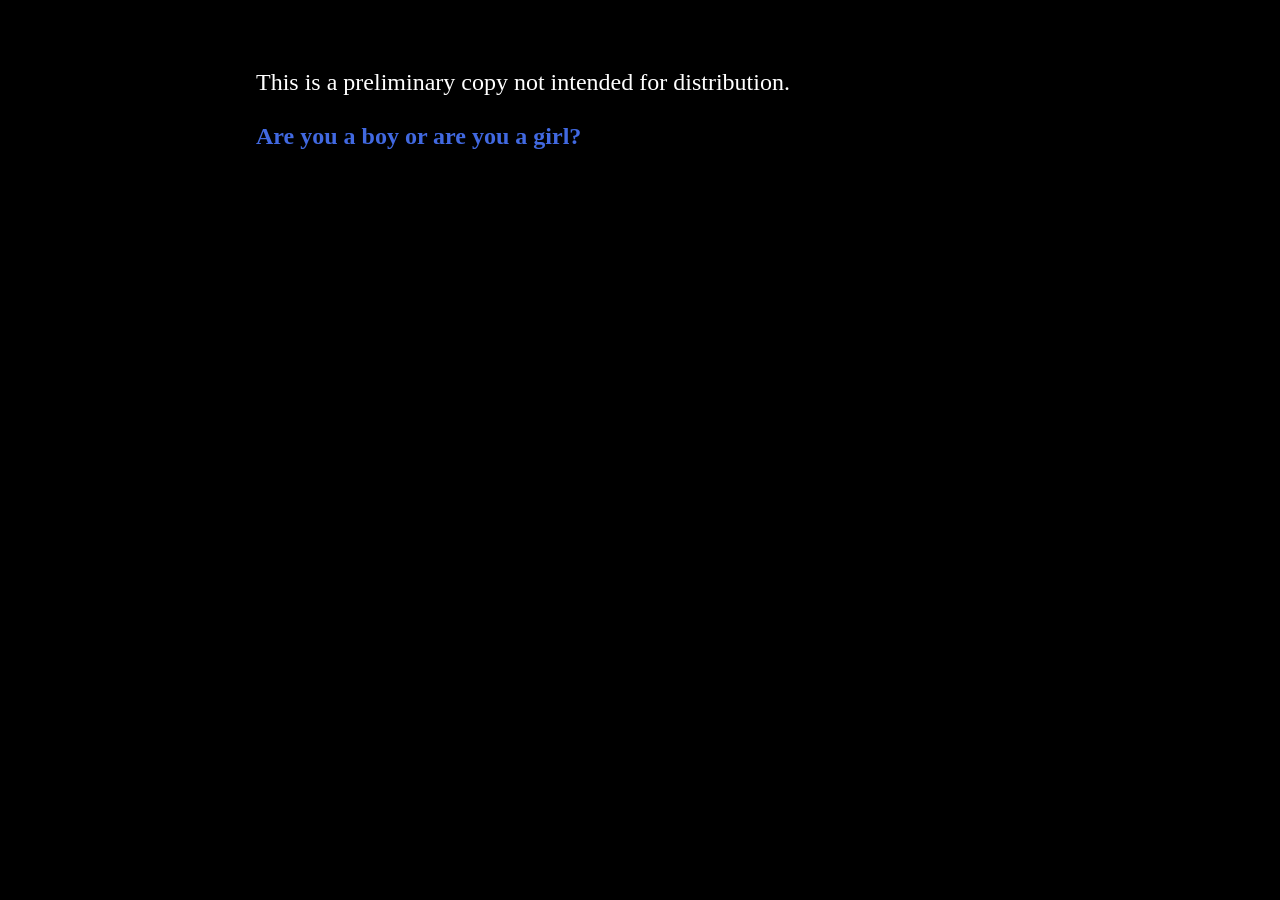
==== commit 737184de: "Add files via upload" ====
--- a/index.html
+++ b/index.html
@@ -1,64 +1,16 @@
-<!DOCTYPE html><html><head><title>PokeTimeLine</title><meta charset="utf-8"><meta name="viewport" content="width=device-width, initial-scale=1.0"><style>:root{--oc-white:#fff;--oc-white-rgb:255,255,255;--oc-black:#000;--oc-black-rgb:0,0,0;--oc-gray-0:#f8f9fa;--oc-gray-0-rgb:248,249,250;--oc-gray-1:#f1f3f5;--oc-gray-1-rgb:241,243,245;--oc-gray-2:#e9ecef;--oc-gray-2-rgb:233,236,239;--oc-gray-3:#dee2e6;--oc-gray-3-rgb:222,226,230;--oc-gray-4:#ced4da;--oc-gray-4-rgb:206,212,218;--oc-gray-5:#adb5bd;--oc-gray-5-rgb:173,181,189;--oc-gray-6:#868e96;--oc-gray-6-rgb:134,142,150;--oc-gray-7:#495057;--oc-gray-7-rgb:73,80,87;--oc-gray-8:#343a40;--oc-gray-8-rgb:52,58,64;--oc-gray-9:#212529;--oc-gray-9-rgb:33,37,41;--oc-red-0:#fff5f5;--oc-red-0-rgb:255,245,245;--oc-red-1:#ffe3e3;--oc-red-1-rgb:255,227,227;--oc-red-2:#ffc9c9;--oc-red-2-rgb:255,201,201;--oc-red-3:#ffa8a8;--oc-red-3-rgb:255,168,168;--oc-red-4:#ff8787;--oc-red-4-rgb:255,135,135;--oc-red-5:#ff6b6b;--oc-red-5-rgb:255,107,107;--oc-red-6:#fa5252;--oc-red-6-rgb:250,82,82;--oc-red-7:#f03e3e;--oc-red-7-rgb:240,62,62;--oc-red-8:#e03131;--oc-red-8-rgb:224,49,49;--oc-red-9:#c92a2a;--oc-red-9-rgb:201,42,42;--oc-pink-0:#fff0f6;--oc-pink-0-rgb:255,240,246;--oc-pink-1:#ffdeeb;--oc-pink-1-rgb:255,222,235;--oc-pink-2:#fcc2d7;--oc-pink-2-rgb:252,194,215;--oc-pink-3:#faa2c1;--oc-pink-3-rgb:250,162,193;--oc-pink-4:#f783ac;--oc-pink-4-rgb:247,131,172;--oc-pink-5:#f06595;--oc-pink-5-rgb:240,101,149;--oc-pink-6:#e64980;--oc-pink-6-rgb:230,73,128;--oc-pink-7:#d6336c;--oc-pink-7-rgb:214,51,108;--oc-pink-8:#c2255c;--oc-pink-8-rgb:194,37,92;--oc-pink-9:#a61e4d;--oc-pink-9-rgb:166,30,77;--oc-grape-0:#f8f0fc;--oc-grape-0-rgb:248,240,252;--oc-grape-1:#f3d9fa;--oc-grape-1-rgb:243,217,250;--oc-grape-2:#eebefa;--oc-grape-2-rgb:238,190,250;--oc-grape-3:#e599f7;--oc-grape-3-rgb:229,153,247;--oc-grape-4:#da77f2;--oc-grape-4-rgb:218,119,242;--oc-grape-5:#cc5de8;--oc-grape-5-rgb:204,93,232;--oc-grape-6:#be4bdb;--oc-grape-6-rgb:190,75,219;--oc-grape-7:#ae3ec9;--oc-grape-7-rgb:174,62,201;--oc-grape-8:#9c36b5;--oc-grape-8-rgb:156,54,181;--oc-grape-9:#862e9c;--oc-grape-9-rgb:134,46,156;--oc-violet-0:#f3f0ff;--oc-violet-0-rgb:243,240,255;--oc-violet-1:#e5dbff;--oc-violet-1-rgb:229,219,255;--oc-violet-2:#d0bfff;--oc-violet-2-rgb:208,191,255;--oc-violet-3:#b197fc;--oc-violet-3-rgb:177,151,252;--oc-violet-4:#9775fa;--oc-violet-4-rgb:151,117,250;--oc-violet-5:#845ef7;--oc-violet-5-rgb:132,94,247;--oc-violet-6:#7950f2;--oc-violet-6-rgb:121,80,242;--oc-violet-7:#7048e8;--oc-violet-7-rgb:112,72,232;--oc-violet-8:#6741d9;--oc-violet-8-rgb:103,65,217;--oc-violet-9:#5f3dc4;--oc-violet-9-rgb:95,61,196;--oc-indigo-0:#edf2ff;--oc-indigo-0-rgb:237,242,255;--oc-indigo-1:#dbe4ff;--oc-indigo-1-rgb:219,228,255;--oc-indigo-2:#bac8ff;--oc-indigo-2-rgb:186,200,255;--oc-indigo-3:#91a7ff;--oc-indigo-3-rgb:145,167,255;--oc-indigo-4:#748ffc;--oc-indigo-4-rgb:116,143,252;--oc-indigo-5:#5c7cfa;--oc-indigo-5-rgb:92,124,250;--oc-indigo-6:#4c6ef5;--oc-indigo-6-rgb:76,110,245;--oc-indigo-7:#4263eb;--oc-indigo-7-rgb:66,99,235;--oc-indigo-8:#3b5bdb;--oc-indigo-8-rgb:59,91,219;--oc-indigo-9:#364fc7;--oc-indigo-9-rgb:54,79,199;--oc-blue-0:#e7f5ff;--oc-blue-0-rgb:231,245,255;--oc-blue-1:#d0ebff;--oc-blue-1-rgb:208,235,255;--oc-blue-2:#a5d8ff;--oc-blue-2-rgb:165,216,255;--oc-blue-3:#74c0fc;--oc-blue-3-rgb:116,192,252;--oc-blue-4:#4dabf7;--oc-blue-4-rgb:77,171,247;--oc-blue-5:#339af0;--oc-blue-5-rgb:51,154,240;--oc-blue-6:#228be6;--oc-blue-6-rgb:34,139,230;--oc-blue-7:#1c7ed6;--oc-blue-7-rgb:28,126,214;--oc-blue-8:#1971c2;--oc-blue-8-rgb:25,113,194;--oc-blue-9:#1864ab;--oc-blue-9-rgb:24,100,171;--oc-cyan-0:#e3fafc;--oc-cyan-0-rgb:227,250,252;--oc-cyan-1:#c5f6fa;--oc-cyan-1-rgb:197,246,250;--oc-cyan-2:#99e9f2;--oc-cyan-2-rgb:153,233,242;--oc-cyan-3:#66d9e8;--oc-cyan-3-rgb:102,217,232;--oc-cyan-4:#3bc9db;--oc-cyan-4-rgb:59,201,219;--oc-cyan-5:#22b8cf;--oc-cyan-5-rgb:34,184,207;--oc-cyan-6:#15aabf;--oc-cyan-6-rgb:21,170,191;--oc-cyan-7:#1098ad;--oc-cyan-7-rgb:16,152,173;--oc-cyan-8:#0c8599;--oc-cyan-8-rgb:12,133,153;--oc-cyan-9:#0b7285;--oc-cyan-9-rgb:11,114,133;--oc-teal-0:#e6fcf5;--oc-teal-0-rgb:230,252,245;--oc-teal-1:#c3fae8;--oc-teal-1-rgb:195,250,232;--oc-teal-2:#96f2d7;--oc-teal-2-rgb:150,242,215;--oc-teal-3:#63e6be;--oc-teal-3-rgb:99,230,190;--oc-teal-4:#38d9a9;--oc-teal-4-rgb:56,217,169;--oc-teal-5:#20c997;--oc-teal-5-rgb:32,201,151;--oc-teal-6:#12b886;--oc-teal-6-rgb:18,184,134;--oc-teal-7:#0ca678;--oc-teal-7-rgb:12,166,120;--oc-teal-8:#099268;--oc-teal-8-rgb:9,146,104;--oc-teal-9:#087f5b;--oc-teal-9-rgb:8,127,91;--oc-green-0:#ebfbee;--oc-green-0-rgb:235,251,238;--oc-green-1:#d3f9d8;--oc-green-1-rgb:211,249,216;--oc-green-2:#b2f2bb;--oc-green-2-rgb:178,242,187;--oc-green-3:#8ce99a;--oc-green-3-rgb:140,233,154;--oc-green-4:#69db7c;--oc-green-4-rgb:105,219,124;--oc-green-5:#51cf66;--oc-green-5-rgb:81,207,102;--oc-green-6:#40c057;--oc-green-6-rgb:64,192,87;--oc-green-7:#37b24d;--oc-green-7-rgb:55,178,77;--oc-green-8:#2f9e44;--oc-green-8-rgb:47,158,68;--oc-green-9:#2b8a3e;--oc-green-9-rgb:43,138,62;--oc-lime-0:#f4fce3;--oc-lime-0-rgb:244,252,227;--oc-lime-1:#e9fac8;--oc-lime-1-rgb:233,250,200;--oc-lime-2:#d8f5a2;--oc-lime-2-rgb:216,245,162;--oc-lime-3:#c0eb75;--oc-lime-3-rgb:192,235,117;--oc-lime-4:#a9e34b;--oc-lime-4-rgb:169,227,75;--oc-lime-5:#94d82d;--oc-lime-5-rgb:148,216,45;--oc-lime-6:#82c91e;--oc-lime-6-rgb:130,201,30;--oc-lime-7:#74b816;--oc-lime-7-rgb:116,184,22;--oc-lime-8:#66a80f;--oc-lime-8-rgb:102,168,15;--oc-lime-9:#5c940d;--oc-lime-9-rgb:92,148,13;--oc-yellow-0:#fff9db;--oc-yellow-0-rgb:255,249,219;--oc-yellow-1:#fff3bf;--oc-yellow-1-rgb:255,243,191;--oc-yellow-2:#ffec99;--oc-yellow-2-rgb:255,236,153;--oc-yellow-3:#ffe066;--oc-yellow-3-rgb:255,224,102;--oc-yellow-4:#ffd43b;--oc-yellow-4-rgb:255,212,59;--oc-yellow-5:#fcc419;--oc-yellow-5-rgb:252,196,25;--oc-yellow-6:#fab005;--oc-yellow-6-rgb:250,176,5;--oc-yellow-7:#f59f00;--oc-yellow-7-rgb:245,159,0;--oc-yellow-8:#f08c00;--oc-yellow-8-rgb:240,140,0;--oc-yellow-9:#e67700;--oc-yellow-9-rgb:230,119,0;--oc-orange-0:#fff4e6;--oc-orange-0-rgb:255,244,230;--oc-orange-1:#ffe8cc;--oc-orange-1-rgb:255,232,204;--oc-orange-2:#ffd8a8;--oc-orange-2-rgb:255,216,168;--oc-orange-3:#ffc078;--oc-orange-3-rgb:255,192,120;--oc-orange-4:#ffa94d;--oc-orange-4-rgb:255,169,77;--oc-orange-5:#ff922b;--oc-orange-5-rgb:255,146,43;--oc-orange-6:#fd7e14;--oc-orange-6-rgb:253,126,20;--oc-orange-7:#f76707;--oc-orange-7-rgb:247,103,7;--oc-orange-8:#e8590c;--oc-orange-8-rgb:232,89,12;--oc-orange-9:#d9480f;--oc-orange-9-rgb:217,72,15}#backstage{--backstage-ui-padding:8px;--backstage-bg:var(--oc-gray-3);--backstage-fg:#000;--backstage-input-bg:transparent;--backstage-input-fg:var(--backstage-fg);--backstage-input-border:var(--backstage-fg);--backstage-table-border:var(--backstage-fg);--backstage-font-size:12px;--backstage-tab-height:28px}:root{--font-monospaced:"Courier New","Courier",monospace;--font-system:-apple-system,BlinkMacSystemFont,"Segoe UI",Roboto,Oxygen-Sans,Ubuntu Cantarell,"Helvetica Neue",sans-serif}.small-caps{font-size:70%;letter-spacing:.075em;text-transform:uppercase}#backstage .panel h2{margin:0}#backstage .panel h2 button{background:none;border:none;font-size:calc(var(--backstage-font-size) - 1px);font-weight:400;padding:0 var(--backstage-ui-padding);text-align:left;width:100%}#backstage .panel h2 button:before{content:"►";display:inline-block;width:1.25em}#backstage .panel h2 button:hover{color:var(--oc-gray-7)}#backstage .panel.open h2 button:before{content:"▼"}
-:root{--oc-white:#fff;--oc-white-rgb:255,255,255;--oc-black:#000;--oc-black-rgb:0,0,0;--oc-gray-0:#f8f9fa;--oc-gray-0-rgb:248,249,250;--oc-gray-1:#f1f3f5;--oc-gray-1-rgb:241,243,245;--oc-gray-2:#e9ecef;--oc-gray-2-rgb:233,236,239;--oc-gray-3:#dee2e6;--oc-gray-3-rgb:222,226,230;--oc-gray-4:#ced4da;--oc-gray-4-rgb:206,212,218;--oc-gray-5:#adb5bd;--oc-gray-5-rgb:173,181,189;--oc-gray-6:#868e96;--oc-gray-6-rgb:134,142,150;--oc-gray-7:#495057;--oc-gray-7-rgb:73,80,87;--oc-gray-8:#343a40;--oc-gray-8-rgb:52,58,64;--oc-gray-9:#212529;--oc-gray-9-rgb:33,37,41;--oc-red-0:#fff5f5;--oc-red-0-rgb:255,245,245;--oc-red-1:#ffe3e3;--oc-red-1-rgb:255,227,227;--oc-red-2:#ffc9c9;--oc-red-2-rgb:255,201,201;--oc-red-3:#ffa8a8;--oc-red-3-rgb:255,168,168;--oc-red-4:#ff8787;--oc-red-4-rgb:255,135,135;--oc-red-5:#ff6b6b;--oc-red-5-rgb:255,107,107;--oc-red-6:#fa5252;--oc-red-6-rgb:250,82,82;--oc-red-7:#f03e3e;--oc-red-7-rgb:240,62,62;--oc-red-8:#e03131;--oc-red-8-rgb:224,49,49;--oc-red-9:#c92a2a;--oc-red-9-rgb:201,42,42;--oc-pink-0:#fff0f6;--oc-pink-0-rgb:255,240,246;--oc-pink-1:#ffdeeb;--oc-pink-1-rgb:255,222,235;--oc-pink-2:#fcc2d7;--oc-pink-2-rgb:252,194,215;--oc-pink-3:#faa2c1;--oc-pink-3-rgb:250,162,193;--oc-pink-4:#f783ac;--oc-pink-4-rgb:247,131,172;--oc-pink-5:#f06595;--oc-pink-5-rgb:240,101,149;--oc-pink-6:#e64980;--oc-pink-6-rgb:230,73,128;--oc-pink-7:#d6336c;--oc-pink-7-rgb:214,51,108;--oc-pink-8:#c2255c;--oc-pink-8-rgb:194,37,92;--oc-pink-9:#a61e4d;--oc-pink-9-rgb:166,30,77;--oc-grape-0:#f8f0fc;--oc-grape-0-rgb:248,240,252;--oc-grape-1:#f3d9fa;--oc-grape-1-rgb:243,217,250;--oc-grape-2:#eebefa;--oc-grape-2-rgb:238,190,250;--oc-grape-3:#e599f7;--oc-grape-3-rgb:229,153,247;--oc-grape-4:#da77f2;--oc-grape-4-rgb:218,119,242;--oc-grape-5:#cc5de8;--oc-grape-5-rgb:204,93,232;--oc-grape-6:#be4bdb;--oc-grape-6-rgb:190,75,219;--oc-grape-7:#ae3ec9;--oc-grape-7-rgb:174,62,201;--oc-grape-8:#9c36b5;--oc-grape-8-rgb:156,54,181;--oc-grape-9:#862e9c;--oc-grape-9-rgb:134,46,156;--oc-violet-0:#f3f0ff;--oc-violet-0-rgb:243,240,255;--oc-violet-1:#e5dbff;--oc-violet-1-rgb:229,219,255;--oc-violet-2:#d0bfff;--oc-violet-2-rgb:208,191,255;--oc-violet-3:#b197fc;--oc-violet-3-rgb:177,151,252;--oc-violet-4:#9775fa;--oc-violet-4-rgb:151,117,250;--oc-violet-5:#845ef7;--oc-violet-5-rgb:132,94,247;--oc-violet-6:#7950f2;--oc-violet-6-rgb:121,80,242;--oc-violet-7:#7048e8;--oc-violet-7-rgb:112,72,232;--oc-violet-8:#6741d9;--oc-violet-8-rgb:103,65,217;--oc-violet-9:#5f3dc4;--oc-violet-9-rgb:95,61,196;--oc-indigo-0:#edf2ff;--oc-indigo-0-rgb:237,242,255;--oc-indigo-1:#dbe4ff;--oc-indigo-1-rgb:219,228,255;--oc-indigo-2:#bac8ff;--oc-indigo-2-rgb:186,200,255;--oc-indigo-3:#91a7ff;--oc-indigo-3-rgb:145,167,255;--oc-indigo-4:#748ffc;--oc-indigo-4-rgb:116,143,252;--oc-indigo-5:#5c7cfa;--oc-indigo-5-rgb:92,124,250;--oc-indigo-6:#4c6ef5;--oc-indigo-6-rgb:76,110,245;--oc-indigo-7:#4263eb;--oc-indigo-7-rgb:66,99,235;--oc-indigo-8:#3b5bdb;--oc-indigo-8-rgb:59,91,219;--oc-indigo-9:#364fc7;--oc-indigo-9-rgb:54,79,199;--oc-blue-0:#e7f5ff;--oc-blue-0-rgb:231,245,255;--oc-blue-1:#d0ebff;--oc-blue-1-rgb:208,235,255;--oc-blue-2:#a5d8ff;--oc-blue-2-rgb:165,216,255;--oc-blue-3:#74c0fc;--oc-blue-3-rgb:116,192,252;--oc-blue-4:#4dabf7;--oc-blue-4-rgb:77,171,247;--oc-blue-5:#339af0;--oc-blue-5-rgb:51,154,240;--oc-blue-6:#228be6;--oc-blue-6-rgb:34,139,230;--oc-blue-7:#1c7ed6;--oc-blue-7-rgb:28,126,214;--oc-blue-8:#1971c2;--oc-blue-8-rgb:25,113,194;--oc-blue-9:#1864ab;--oc-blue-9-rgb:24,100,171;--oc-cyan-0:#e3fafc;--oc-cyan-0-rgb:227,250,252;--oc-cyan-1:#c5f6fa;--oc-cyan-1-rgb:197,246,250;--oc-cyan-2:#99e9f2;--oc-cyan-2-rgb:153,233,242;--oc-cyan-3:#66d9e8;--oc-cyan-3-rgb:102,217,232;--oc-cyan-4:#3bc9db;--oc-cyan-4-rgb:59,201,219;--oc-cyan-5:#22b8cf;--oc-cyan-5-rgb:34,184,207;--oc-cyan-6:#15aabf;--oc-cyan-6-rgb:21,170,191;--oc-cyan-7:#1098ad;--oc-cyan-7-rgb:16,152,173;--oc-cyan-8:#0c8599;--oc-cyan-8-rgb:12,133,153;--oc-cyan-9:#0b7285;--oc-cyan-9-rgb:11,114,133;--oc-teal-0:#e6fcf5;--oc-teal-0-rgb:230,252,245;--oc-teal-1:#c3fae8;--oc-teal-1-rgb:195,250,232;--oc-teal-2:#96f2d7;--oc-teal-2-rgb:150,242,215;--oc-teal-3:#63e6be;--oc-teal-3-rgb:99,230,190;--oc-teal-4:#38d9a9;--oc-teal-4-rgb:56,217,169;--oc-teal-5:#20c997;--oc-teal-5-rgb:32,201,151;--oc-teal-6:#12b886;--oc-teal-6-rgb:18,184,134;--oc-teal-7:#0ca678;--oc-teal-7-rgb:12,166,120;--oc-teal-8:#099268;--oc-teal-8-rgb:9,146,104;--oc-teal-9:#087f5b;--oc-teal-9-rgb:8,127,91;--oc-green-0:#ebfbee;--oc-green-0-rgb:235,251,238;--oc-green-1:#d3f9d8;--oc-green-1-rgb:211,249,216;--oc-green-2:#b2f2bb;--oc-green-2-rgb:178,242,187;--oc-green-3:#8ce99a;--oc-green-3-rgb:140,233,154;--oc-green-4:#69db7c;--oc-green-4-rgb:105,219,124;--oc-green-5:#51cf66;--oc-green-5-rgb:81,207,102;--oc-green-6:#40c057;--oc-green-6-rgb:64,192,87;--oc-green-7:#37b24d;--oc-green-7-rgb:55,178,77;--oc-green-8:#2f9e44;--oc-green-8-rgb:47,158,68;--oc-green-9:#2b8a3e;--oc-green-9-rgb:43,138,62;--oc-lime-0:#f4fce3;--oc-lime-0-rgb:244,252,227;--oc-lime-1:#e9fac8;--oc-lime-1-rgb:233,250,200;--oc-lime-2:#d8f5a2;--oc-lime-2-rgb:216,245,162;--oc-lime-3:#c0eb75;--oc-lime-3-rgb:192,235,117;--oc-lime-4:#a9e34b;--oc-lime-4-rgb:169,227,75;--oc-lime-5:#94d82d;--oc-lime-5-rgb:148,216,45;--oc-lime-6:#82c91e;--oc-lime-6-rgb:130,201,30;--oc-lime-7:#74b816;--oc-lime-7-rgb:116,184,22;--oc-lime-8:#66a80f;--oc-lime-8-rgb:102,168,15;--oc-lime-9:#5c940d;--oc-lime-9-rgb:92,148,13;--oc-yellow-0:#fff9db;--oc-yellow-0-rgb:255,249,219;--oc-yellow-1:#fff3bf;--oc-yellow-1-rgb:255,243,191;--oc-yellow-2:#ffec99;--oc-yellow-2-rgb:255,236,153;--oc-yellow-3:#ffe066;--oc-yellow-3-rgb:255,224,102;--oc-yellow-4:#ffd43b;--oc-yellow-4-rgb:255,212,59;--oc-yellow-5:#fcc419;--oc-yellow-5-rgb:252,196,25;--oc-yellow-6:#fab005;--oc-yellow-6-rgb:250,176,5;--oc-yellow-7:#f59f00;--oc-yellow-7-rgb:245,159,0;--oc-yellow-8:#f08c00;--oc-yellow-8-rgb:240,140,0;--oc-yellow-9:#e67700;--oc-yellow-9-rgb:230,119,0;--oc-orange-0:#fff4e6;--oc-orange-0-rgb:255,244,230;--oc-orange-1:#ffe8cc;--oc-orange-1-rgb:255,232,204;--oc-orange-2:#ffd8a8;--oc-orange-2-rgb:255,216,168;--oc-orange-3:#ffc078;--oc-orange-3-rgb:255,192,120;--oc-orange-4:#ffa94d;--oc-orange-4-rgb:255,169,77;--oc-orange-5:#ff922b;--oc-orange-5-rgb:255,146,43;--oc-orange-6:#fd7e14;--oc-orange-6-rgb:253,126,20;--oc-orange-7:#f76707;--oc-orange-7-rgb:247,103,7;--oc-orange-8:#e8590c;--oc-orange-8-rgb:232,89,12;--oc-orange-9:#d9480f;--oc-orange-9-rgb:217,72,15}#backstage{--backstage-ui-padding:8px;--backstage-bg:var(--oc-gray-3);--backstage-fg:#000;--backstage-input-bg:transparent;--backstage-input-fg:var(--backstage-fg);--backstage-input-border:var(--backstage-fg);--backstage-table-border:var(--backstage-fg);--backstage-font-size:12px;--backstage-tab-height:28px}#backstage table.history td.actions{width:2.5em}#backstage table.history td.go{border-right:1px solid var(--backstage-fg)}
-:root{--oc-white:#fff;--oc-white-rgb:255,255,255;--oc-black:#000;--oc-black-rgb:0,0,0;--oc-gray-0:#f8f9fa;--oc-gray-0-rgb:248,249,250;--oc-gray-1:#f1f3f5;--oc-gray-1-rgb:241,243,245;--oc-gray-2:#e9ecef;--oc-gray-2-rgb:233,236,239;--oc-gray-3:#dee2e6;--oc-gray-3-rgb:222,226,230;--oc-gray-4:#ced4da;--oc-gray-4-rgb:206,212,218;--oc-gray-5:#adb5bd;--oc-gray-5-rgb:173,181,189;--oc-gray-6:#868e96;--oc-gray-6-rgb:134,142,150;--oc-gray-7:#495057;--oc-gray-7-rgb:73,80,87;--oc-gray-8:#343a40;--oc-gray-8-rgb:52,58,64;--oc-gray-9:#212529;--oc-gray-9-rgb:33,37,41;--oc-red-0:#fff5f5;--oc-red-0-rgb:255,245,245;--oc-red-1:#ffe3e3;--oc-red-1-rgb:255,227,227;--oc-red-2:#ffc9c9;--oc-red-2-rgb:255,201,201;--oc-red-3:#ffa8a8;--oc-red-3-rgb:255,168,168;--oc-red-4:#ff8787;--oc-red-4-rgb:255,135,135;--oc-red-5:#ff6b6b;--oc-red-5-rgb:255,107,107;--oc-red-6:#fa5252;--oc-red-6-rgb:250,82,82;--oc-red-7:#f03e3e;--oc-red-7-rgb:240,62,62;--oc-red-8:#e03131;--oc-red-8-rgb:224,49,49;--oc-red-9:#c92a2a;--oc-red-9-rgb:201,42,42;--oc-pink-0:#fff0f6;--oc-pink-0-rgb:255,240,246;--oc-pink-1:#ffdeeb;--oc-pink-1-rgb:255,222,235;--oc-pink-2:#fcc2d7;--oc-pink-2-rgb:252,194,215;--oc-pink-3:#faa2c1;--oc-pink-3-rgb:250,162,193;--oc-pink-4:#f783ac;--oc-pink-4-rgb:247,131,172;--oc-pink-5:#f06595;--oc-pink-5-rgb:240,101,149;--oc-pink-6:#e64980;--oc-pink-6-rgb:230,73,128;--oc-pink-7:#d6336c;--oc-pink-7-rgb:214,51,108;--oc-pink-8:#c2255c;--oc-pink-8-rgb:194,37,92;--oc-pink-9:#a61e4d;--oc-pink-9-rgb:166,30,77;--oc-grape-0:#f8f0fc;--oc-grape-0-rgb:248,240,252;--oc-grape-1:#f3d9fa;--oc-grape-1-rgb:243,217,250;--oc-grape-2:#eebefa;--oc-grape-2-rgb:238,190,250;--oc-grape-3:#e599f7;--oc-grape-3-rgb:229,153,247;--oc-grape-4:#da77f2;--oc-grape-4-rgb:218,119,242;--oc-grape-5:#cc5de8;--oc-grape-5-rgb:204,93,232;--oc-grape-6:#be4bdb;--oc-grape-6-rgb:190,75,219;--oc-grape-7:#ae3ec9;--oc-grape-7-rgb:174,62,201;--oc-grape-8:#9c36b5;--oc-grape-8-rgb:156,54,181;--oc-grape-9:#862e9c;--oc-grape-9-rgb:134,46,156;--oc-violet-0:#f3f0ff;--oc-violet-0-rgb:243,240,255;--oc-violet-1:#e5dbff;--oc-violet-1-rgb:229,219,255;--oc-violet-2:#d0bfff;--oc-violet-2-rgb:208,191,255;--oc-violet-3:#b197fc;--oc-violet-3-rgb:177,151,252;--oc-violet-4:#9775fa;--oc-violet-4-rgb:151,117,250;--oc-violet-5:#845ef7;--oc-violet-5-rgb:132,94,247;--oc-violet-6:#7950f2;--oc-violet-6-rgb:121,80,242;--oc-violet-7:#7048e8;--oc-violet-7-rgb:112,72,232;--oc-violet-8:#6741d9;--oc-violet-8-rgb:103,65,217;--oc-violet-9:#5f3dc4;--oc-violet-9-rgb:95,61,196;--oc-indigo-0:#edf2ff;--oc-indigo-0-rgb:237,242,255;--oc-indigo-1:#dbe4ff;--oc-indigo-1-rgb:219,228,255;--oc-indigo-2:#bac8ff;--oc-indigo-2-rgb:186,200,255;--oc-indigo-3:#91a7ff;--oc-indigo-3-rgb:145,167,255;--oc-indigo-4:#748ffc;--oc-indigo-4-rgb:116,143,252;--oc-indigo-5:#5c7cfa;--oc-indigo-5-rgb:92,124,250;--oc-indigo-6:#4c6ef5;--oc-indigo-6-rgb:76,110,245;--oc-indigo-7:#4263eb;--oc-indigo-7-rgb:66,99,235;--oc-indigo-8:#3b5bdb;--oc-indigo-8-rgb:59,91,219;--oc-indigo-9:#364fc7;--oc-indigo-9-rgb:54,79,199;--oc-blue-0:#e7f5ff;--oc-blue-0-rgb:231,245,255;--oc-blue-1:#d0ebff;--oc-blue-1-rgb:208,235,255;--oc-blue-2:#a5d8ff;--oc-blue-2-rgb:165,216,255;--oc-blue-3:#74c0fc;--oc-blue-3-rgb:116,192,252;--oc-blue-4:#4dabf7;--oc-blue-4-rgb:77,171,247;--oc-blue-5:#339af0;--oc-blue-5-rgb:51,154,240;--oc-blue-6:#228be6;--oc-blue-6-rgb:34,139,230;--oc-blue-7:#1c7ed6;--oc-blue-7-rgb:28,126,214;--oc-blue-8:#1971c2;--oc-blue-8-rgb:25,113,194;--oc-blue-9:#1864ab;--oc-blue-9-rgb:24,100,171;--oc-cyan-0:#e3fafc;--oc-cyan-0-rgb:227,250,252;--oc-cyan-1:#c5f6fa;--oc-cyan-1-rgb:197,246,250;--oc-cyan-2:#99e9f2;--oc-cyan-2-rgb:153,233,242;--oc-cyan-3:#66d9e8;--oc-cyan-3-rgb:102,217,232;--oc-cyan-4:#3bc9db;--oc-cyan-4-rgb:59,201,219;--oc-cyan-5:#22b8cf;--oc-cyan-5-rgb:34,184,207;--oc-cyan-6:#15aabf;--oc-cyan-6-rgb:21,170,191;--oc-cyan-7:#1098ad;--oc-cyan-7-rgb:16,152,173;--oc-cyan-8:#0c8599;--oc-cyan-8-rgb:12,133,153;--oc-cyan-9:#0b7285;--oc-cyan-9-rgb:11,114,133;--oc-teal-0:#e6fcf5;--oc-teal-0-rgb:230,252,245;--oc-teal-1:#c3fae8;--oc-teal-1-rgb:195,250,232;--oc-teal-2:#96f2d7;--oc-teal-2-rgb:150,242,215;--oc-teal-3:#63e6be;--oc-teal-3-rgb:99,230,190;--oc-teal-4:#38d9a9;--oc-teal-4-rgb:56,217,169;--oc-teal-5:#20c997;--oc-teal-5-rgb:32,201,151;--oc-teal-6:#12b886;--oc-teal-6-rgb:18,184,134;--oc-teal-7:#0ca678;--oc-teal-7-rgb:12,166,120;--oc-teal-8:#099268;--oc-teal-8-rgb:9,146,104;--oc-teal-9:#087f5b;--oc-teal-9-rgb:8,127,91;--oc-green-0:#ebfbee;--oc-green-0-rgb:235,251,238;--oc-green-1:#d3f9d8;--oc-green-1-rgb:211,249,216;--oc-green-2:#b2f2bb;--oc-green-2-rgb:178,242,187;--oc-green-3:#8ce99a;--oc-green-3-rgb:140,233,154;--oc-green-4:#69db7c;--oc-green-4-rgb:105,219,124;--oc-green-5:#51cf66;--oc-green-5-rgb:81,207,102;--oc-green-6:#40c057;--oc-green-6-rgb:64,192,87;--oc-green-7:#37b24d;--oc-green-7-rgb:55,178,77;--oc-green-8:#2f9e44;--oc-green-8-rgb:47,158,68;--oc-green-9:#2b8a3e;--oc-green-9-rgb:43,138,62;--oc-lime-0:#f4fce3;--oc-lime-0-rgb:244,252,227;--oc-lime-1:#e9fac8;--oc-lime-1-rgb:233,250,200;--oc-lime-2:#d8f5a2;--oc-lime-2-rgb:216,245,162;--oc-lime-3:#c0eb75;--oc-lime-3-rgb:192,235,117;--oc-lime-4:#a9e34b;--oc-lime-4-rgb:169,227,75;--oc-lime-5:#94d82d;--oc-lime-5-rgb:148,216,45;--oc-lime-6:#82c91e;--oc-lime-6-rgb:130,201,30;--oc-lime-7:#74b816;--oc-lime-7-rgb:116,184,22;--oc-lime-8:#66a80f;--oc-lime-8-rgb:102,168,15;--oc-lime-9:#5c940d;--oc-lime-9-rgb:92,148,13;--oc-yellow-0:#fff9db;--oc-yellow-0-rgb:255,249,219;--oc-yellow-1:#fff3bf;--oc-yellow-1-rgb:255,243,191;--oc-yellow-2:#ffec99;--oc-yellow-2-rgb:255,236,153;--oc-yellow-3:#ffe066;--oc-yellow-3-rgb:255,224,102;--oc-yellow-4:#ffd43b;--oc-yellow-4-rgb:255,212,59;--oc-yellow-5:#fcc419;--oc-yellow-5-rgb:252,196,25;--oc-yellow-6:#fab005;--oc-yellow-6-rgb:250,176,5;--oc-yellow-7:#f59f00;--oc-yellow-7-rgb:245,159,0;--oc-yellow-8:#f08c00;--oc-yellow-8-rgb:240,140,0;--oc-yellow-9:#e67700;--oc-yellow-9-rgb:230,119,0;--oc-orange-0:#fff4e6;--oc-orange-0-rgb:255,244,230;--oc-orange-1:#ffe8cc;--oc-orange-1-rgb:255,232,204;--oc-orange-2:#ffd8a8;--oc-orange-2-rgb:255,216,168;--oc-orange-3:#ffc078;--oc-orange-3-rgb:255,192,120;--oc-orange-4:#ffa94d;--oc-orange-4-rgb:255,169,77;--oc-orange-5:#ff922b;--oc-orange-5-rgb:255,146,43;--oc-orange-6:#fd7e14;--oc-orange-6-rgb:253,126,20;--oc-orange-7:#f76707;--oc-orange-7-rgb:247,103,7;--oc-orange-8:#e8590c;--oc-orange-8-rgb:232,89,12;--oc-orange-9:#d9480f;--oc-orange-9-rgb:217,72,15}#backstage{--backstage-ui-padding:8px;--backstage-bg:var(--oc-gray-3);--backstage-fg:#000;--backstage-input-bg:transparent;--backstage-input-fg:var(--backstage-fg);--backstage-input-border:var(--backstage-fg);--backstage-table-border:var(--backstage-fg);--backstage-font-size:12px;--backstage-tab-height:28px}#backstage ul.tabs{border:1px solid var(--backstage-fg);display:flex;font-size:12px;list-style:none;margin:var(--backstage-ui-padding);padding:0}#backstage ul.tabs li{border-right:1px solid var(--backstage-fg);flex-grow:1;text-align:center}#backstage ul.tabs li:last-child{border-right:none}#backstage ul.tabs li button{border:none;border-radius:0;color:var(--backstage-fg);display:block;height:var(--backstage-tab-height);padding:var(--backstage-ui-padding);text-decoration:none;width:100%}#backstage ul.tabs li button.active{background:var(--backstage-fg);color:var(--backstage-bg)}#backstage .tab-content{max-height:calc(100vh - var(--backstage-tab-height));overflow:auto}
-:root{--oc-white:#fff;--oc-white-rgb:255,255,255;--oc-black:#000;--oc-black-rgb:0,0,0;--oc-gray-0:#f8f9fa;--oc-gray-0-rgb:248,249,250;--oc-gray-1:#f1f3f5;--oc-gray-1-rgb:241,243,245;--oc-gray-2:#e9ecef;--oc-gray-2-rgb:233,236,239;--oc-gray-3:#dee2e6;--oc-gray-3-rgb:222,226,230;--oc-gray-4:#ced4da;--oc-gray-4-rgb:206,212,218;--oc-gray-5:#adb5bd;--oc-gray-5-rgb:173,181,189;--oc-gray-6:#868e96;--oc-gray-6-rgb:134,142,150;--oc-gray-7:#495057;--oc-gray-7-rgb:73,80,87;--oc-gray-8:#343a40;--oc-gray-8-rgb:52,58,64;--oc-gray-9:#212529;--oc-gray-9-rgb:33,37,41;--oc-red-0:#fff5f5;--oc-red-0-rgb:255,245,245;--oc-red-1:#ffe3e3;--oc-red-1-rgb:255,227,227;--oc-red-2:#ffc9c9;--oc-red-2-rgb:255,201,201;--oc-red-3:#ffa8a8;--oc-red-3-rgb:255,168,168;--oc-red-4:#ff8787;--oc-red-4-rgb:255,135,135;--oc-red-5:#ff6b6b;--oc-red-5-rgb:255,107,107;--oc-red-6:#fa5252;--oc-red-6-rgb:250,82,82;--oc-red-7:#f03e3e;--oc-red-7-rgb:240,62,62;--oc-red-8:#e03131;--oc-red-8-rgb:224,49,49;--oc-red-9:#c92a2a;--oc-red-9-rgb:201,42,42;--oc-pink-0:#fff0f6;--oc-pink-0-rgb:255,240,246;--oc-pink-1:#ffdeeb;--oc-pink-1-rgb:255,222,235;--oc-pink-2:#fcc2d7;--oc-pink-2-rgb:252,194,215;--oc-pink-3:#faa2c1;--oc-pink-3-rgb:250,162,193;--oc-pink-4:#f783ac;--oc-pink-4-rgb:247,131,172;--oc-pink-5:#f06595;--oc-pink-5-rgb:240,101,149;--oc-pink-6:#e64980;--oc-pink-6-rgb:230,73,128;--oc-pink-7:#d6336c;--oc-pink-7-rgb:214,51,108;--oc-pink-8:#c2255c;--oc-pink-8-rgb:194,37,92;--oc-pink-9:#a61e4d;--oc-pink-9-rgb:166,30,77;--oc-grape-0:#f8f0fc;--oc-grape-0-rgb:248,240,252;--oc-grape-1:#f3d9fa;--oc-grape-1-rgb:243,217,250;--oc-grape-2:#eebefa;--oc-grape-2-rgb:238,190,250;--oc-grape-3:#e599f7;--oc-grape-3-rgb:229,153,247;--oc-grape-4:#da77f2;--oc-grape-4-rgb:218,119,242;--oc-grape-5:#cc5de8;--oc-grape-5-rgb:204,93,232;--oc-grape-6:#be4bdb;--oc-grape-6-rgb:190,75,219;--oc-grape-7:#ae3ec9;--oc-grape-7-rgb:174,62,201;--oc-grape-8:#9c36b5;--oc-grape-8-rgb:156,54,181;--oc-grape-9:#862e9c;--oc-grape-9-rgb:134,46,156;--oc-violet-0:#f3f0ff;--oc-violet-0-rgb:243,240,255;--oc-violet-1:#e5dbff;--oc-violet-1-rgb:229,219,255;--oc-violet-2:#d0bfff;--oc-violet-2-rgb:208,191,255;--oc-violet-3:#b197fc;--oc-violet-3-rgb:177,151,252;--oc-violet-4:#9775fa;--oc-violet-4-rgb:151,117,250;--oc-violet-5:#845ef7;--oc-violet-5-rgb:132,94,247;--oc-violet-6:#7950f2;--oc-violet-6-rgb:121,80,242;--oc-violet-7:#7048e8;--oc-violet-7-rgb:112,72,232;--oc-violet-8:#6741d9;--oc-violet-8-rgb:103,65,217;--oc-violet-9:#5f3dc4;--oc-violet-9-rgb:95,61,196;--oc-indigo-0:#edf2ff;--oc-indigo-0-rgb:237,242,255;--oc-indigo-1:#dbe4ff;--oc-indigo-1-rgb:219,228,255;--oc-indigo-2:#bac8ff;--oc-indigo-2-rgb:186,200,255;--oc-indigo-3:#91a7ff;--oc-indigo-3-rgb:145,167,255;--oc-indigo-4:#748ffc;--oc-indigo-4-rgb:116,143,252;--oc-indigo-5:#5c7cfa;--oc-indigo-5-rgb:92,124,250;--oc-indigo-6:#4c6ef5;--oc-indigo-6-rgb:76,110,245;--oc-indigo-7:#4263eb;--oc-indigo-7-rgb:66,99,235;--oc-indigo-8:#3b5bdb;--oc-indigo-8-rgb:59,91,219;--oc-indigo-9:#364fc7;--oc-indigo-9-rgb:54,79,199;--oc-blue-0:#e7f5ff;--oc-blue-0-rgb:231,245,255;--oc-blue-1:#d0ebff;--oc-blue-1-rgb:208,235,255;--oc-blue-2:#a5d8ff;--oc-blue-2-rgb:165,216,255;--oc-blue-3:#74c0fc;--oc-blue-3-rgb:116,192,252;--oc-blue-4:#4dabf7;--oc-blue-4-rgb:77,171,247;--oc-blue-5:#339af0;--oc-blue-5-rgb:51,154,240;--oc-blue-6:#228be6;--oc-blue-6-rgb:34,139,230;--oc-blue-7:#1c7ed6;--oc-blue-7-rgb:28,126,214;--oc-blue-8:#1971c2;--oc-blue-8-rgb:25,113,194;--oc-blue-9:#1864ab;--oc-blue-9-rgb:24,100,171;--oc-cyan-0:#e3fafc;--oc-cyan-0-rgb:227,250,252;--oc-cyan-1:#c5f6fa;--oc-cyan-1-rgb:197,246,250;--oc-cyan-2:#99e9f2;--oc-cyan-2-rgb:153,233,242;--oc-cyan-3:#66d9e8;--oc-cyan-3-rgb:102,217,232;--oc-cyan-4:#3bc9db;--oc-cyan-4-rgb:59,201,219;--oc-cyan-5:#22b8cf;--oc-cyan-5-rgb:34,184,207;--oc-cyan-6:#15aabf;--oc-cyan-6-rgb:21,170,191;--oc-cyan-7:#1098ad;--oc-cyan-7-rgb:16,152,173;--oc-cyan-8:#0c8599;--oc-cyan-8-rgb:12,133,153;--oc-cyan-9:#0b7285;--oc-cyan-9-rgb:11,114,133;--oc-teal-0:#e6fcf5;--oc-teal-0-rgb:230,252,245;--oc-teal-1:#c3fae8;--oc-teal-1-rgb:195,250,232;--oc-teal-2:#96f2d7;--oc-teal-2-rgb:150,242,215;--oc-teal-3:#63e6be;--oc-teal-3-rgb:99,230,190;--oc-teal-4:#38d9a9;--oc-teal-4-rgb:56,217,169;--oc-teal-5:#20c997;--oc-teal-5-rgb:32,201,151;--oc-teal-6:#12b886;--oc-teal-6-rgb:18,184,134;--oc-teal-7:#0ca678;--oc-teal-7-rgb:12,166,120;--oc-teal-8:#099268;--oc-teal-8-rgb:9,146,104;--oc-teal-9:#087f5b;--oc-teal-9-rgb:8,127,91;--oc-green-0:#ebfbee;--oc-green-0-rgb:235,251,238;--oc-green-1:#d3f9d8;--oc-green-1-rgb:211,249,216;--oc-green-2:#b2f2bb;--oc-green-2-rgb:178,242,187;--oc-green-3:#8ce99a;--oc-green-3-rgb:140,233,154;--oc-green-4:#69db7c;--oc-green-4-rgb:105,219,124;--oc-green-5:#51cf66;--oc-green-5-rgb:81,207,102;--oc-green-6:#40c057;--oc-green-6-rgb:64,192,87;--oc-green-7:#37b24d;--oc-green-7-rgb:55,178,77;--oc-green-8:#2f9e44;--oc-green-8-rgb:47,158,68;--oc-green-9:#2b8a3e;--oc-green-9-rgb:43,138,62;--oc-lime-0:#f4fce3;--oc-lime-0-rgb:244,252,227;--oc-lime-1:#e9fac8;--oc-lime-1-rgb:233,250,200;--oc-lime-2:#d8f5a2;--oc-lime-2-rgb:216,245,162;--oc-lime-3:#c0eb75;--oc-lime-3-rgb:192,235,117;--oc-lime-4:#a9e34b;--oc-lime-4-rgb:169,227,75;--oc-lime-5:#94d82d;--oc-lime-5-rgb:148,216,45;--oc-lime-6:#82c91e;--oc-lime-6-rgb:130,201,30;--oc-lime-7:#74b816;--oc-lime-7-rgb:116,184,22;--oc-lime-8:#66a80f;--oc-lime-8-rgb:102,168,15;--oc-lime-9:#5c940d;--oc-lime-9-rgb:92,148,13;--oc-yellow-0:#fff9db;--oc-yellow-0-rgb:255,249,219;--oc-yellow-1:#fff3bf;--oc-yellow-1-rgb:255,243,191;--oc-yellow-2:#ffec99;--oc-yellow-2-rgb:255,236,153;--oc-yellow-3:#ffe066;--oc-yellow-3-rgb:255,224,102;--oc-yellow-4:#ffd43b;--oc-yellow-4-rgb:255,212,59;--oc-yellow-5:#fcc419;--oc-yellow-5-rgb:252,196,25;--oc-yellow-6:#fab005;--oc-yellow-6-rgb:250,176,5;--oc-yellow-7:#f59f00;--oc-yellow-7-rgb:245,159,0;--oc-yellow-8:#f08c00;--oc-yellow-8-rgb:240,140,0;--oc-yellow-9:#e67700;--oc-yellow-9-rgb:230,119,0;--oc-orange-0:#fff4e6;--oc-orange-0-rgb:255,244,230;--oc-orange-1:#ffe8cc;--oc-orange-1-rgb:255,232,204;--oc-orange-2:#ffd8a8;--oc-orange-2-rgb:255,216,168;--oc-orange-3:#ffc078;--oc-orange-3-rgb:255,192,120;--oc-orange-4:#ffa94d;--oc-orange-4-rgb:255,169,77;--oc-orange-5:#ff922b;--oc-orange-5-rgb:255,146,43;--oc-orange-6:#fd7e14;--oc-orange-6-rgb:253,126,20;--oc-orange-7:#f76707;--oc-orange-7-rgb:247,103,7;--oc-orange-8:#e8590c;--oc-orange-8-rgb:232,89,12;--oc-orange-9:#d9480f;--oc-orange-9-rgb:217,72,15;--page-margin:1em;--page-width:40em;--font-monospaced:"Courier New","Courier",monospace;--font-system:-apple-system,BlinkMacSystemFont,"Segoe UI",Roboto,Oxygen-Sans,Ubuntu Cantarell,"Helvetica Neue",sans-serif}.small-caps{font-size:70%;letter-spacing:.075em;text-transform:uppercase}#backstage{--backstage-ui-padding:8px;--backstage-bg:var(--oc-gray-3);--backstage-fg:#000;--backstage-input-bg:transparent;--backstage-input-fg:var(--backstage-fg);--backstage-input-border:var(--backstage-fg);--backstage-table-border:var(--backstage-fg);--backstage-font-size:12px;--backstage-tab-height:28px}body.backstage-visible #backdrop{justify-content:flex-start;max-width:67vw}#backstage{bottom:0;box-shadow:inset 2px 0 3px rgba(0,0,0,.25);color:var(--backstage-fg);font:18px var(--font-system);max-height:100vh;position:fixed;right:0;top:0;transform:translateX(100%);width:33vw}#backstage,#backstage:before{background:var(--backstage-bg)}#backstage:before{content:"";height:50px;position:absolute;right:calc(100% - 4px);top:calc(50% - 25px);width:4px;z-index:2}@media screen and (max-width:425px){#backstage{width:calc(100vw - 25px)}}#backstage.open{transform:none}#backstage .toggle-visibility{background:var(--backstage-bg);border:none;border-bottom-left-radius:25px;border-bottom-right-radius:0;border-top-left-radius:25px;border-top-right-radius:0;box-shadow:inset 2px 0 3px rgba(0,0,0,.25);color:var(--backstage-fg);font-size:18px;height:50px;padding:0;position:absolute;right:100%;top:calc(50% - 25px);width:25px;z-index:1}#backstage button{background:var(--backstage-input-bg);border:1px solid var(--backstage-input-border);border-radius:calc(var(--backstage-ui-padding)*2);color:var(--backstage-input-fg);padding:var(--backstage-ui-padding)}#backstage button:hover{background:var(--oc-gray-2)}#backstage p{padding:0 var(--backstage-ui-padding)}#backstage li,#backstage p,#backstage td{font-size:var(--backstage-font-size)}#backstage input,#backstage select{background:var(--backstage-input-bg);border:1px solid var(--backstage-input-border);color:var(--backstage-input-fg);padding:var(--backstage-ui-padding)}#backstage table{background:var(--backstage-input-bg);border-collapse:collapse;margin:var(--backstage-ui-padding);table-layout:fixed;width:calc(100% - var(--backstage-ui-padding)*2)}#backstage th{text-align:left}#backstage td{border:1px solid var(--backstage-table-border);padding:var(--backstage-ui-padding);position:relative;vertical-align:top}#backstage td:first-child{border-left:none}#backstage td:last-child{border-right:none}#backstage td button,#backstage td input{background:none;border:none;border-radius:0;bottom:0;left:0;padding:var(--backstage-ui-padding);position:absolute;top:0;width:100%}#backstage textarea{background:var(--backstage-input-bg);border:1px solid var(--backstage-input-border);color:var(--backstage-input-fg);height:7.75em;padding:var(--backstage-ui-padding);width:100%}#backstage .block{display:block;margin:var(--backstage-ui-padding);width:calc(100% - var(--backstage-ui-padding)*2)}#backstage .disabled{color:var(--oc-gray-6)}#backstage .indented-input{font-size:12px;margin-left:calc(10em + var(--backstage-ui-padding))}#backstage .input-group{align-items:center;display:flex}#backstage .input-group label:first-child{margin-right:var(--backstage-ui-padding);text-align:right;width:10em}#backstage .input-group input,#backstage .input-group select{flex-grow:1}#backstage .segmented-button{display:flex}#backstage .segmented-button button{border-left:none;border-radius:0;flex-grow:1;margin:0}#backstage .segmented-button button:first-child{border-bottom-left-radius:calc(var(--backstage-ui-padding)*2);border-left:1px solid var(--backstage-input-border);border-top-left-radius:calc(var(--backstage-ui-padding)*2)}#backstage .segmented-button button:last-child{border-bottom-right-radius:calc(var(--backstage-ui-padding)*2);border-top-right-radius:calc(var(--backstage-ui-padding)*2)}#backstage .segmented-button .fixed{flex-grow:0;min-width:24px}#backstage .tab-content{max-height:calc(100vh - var(--backstage-tab-height));overflow:auto}
-.fade-in{animation:fade-in 1s ease-out forwards;opacity:0}.fade-out{animation:fade-in 1s ease-out reverse forwards}.skip-animation{animation-delay:0s!important}@keyframes fade-in{0%{opacity:0}to{opacity:1}}
-#page .warnings{list-style-type:none;margin-left:0;padding-left:0}
-:root{--oc-white:#fff;--oc-white-rgb:255,255,255;--oc-black:#000;--oc-black-rgb:0,0,0;--oc-gray-0:#f8f9fa;--oc-gray-0-rgb:248,249,250;--oc-gray-1:#f1f3f5;--oc-gray-1-rgb:241,243,245;--oc-gray-2:#e9ecef;--oc-gray-2-rgb:233,236,239;--oc-gray-3:#dee2e6;--oc-gray-3-rgb:222,226,230;--oc-gray-4:#ced4da;--oc-gray-4-rgb:206,212,218;--oc-gray-5:#adb5bd;--oc-gray-5-rgb:173,181,189;--oc-gray-6:#868e96;--oc-gray-6-rgb:134,142,150;--oc-gray-7:#495057;--oc-gray-7-rgb:73,80,87;--oc-gray-8:#343a40;--oc-gray-8-rgb:52,58,64;--oc-gray-9:#212529;--oc-gray-9-rgb:33,37,41;--oc-red-0:#fff5f5;--oc-red-0-rgb:255,245,245;--oc-red-1:#ffe3e3;--oc-red-1-rgb:255,227,227;--oc-red-2:#ffc9c9;--oc-red-2-rgb:255,201,201;--oc-red-3:#ffa8a8;--oc-red-3-rgb:255,168,168;--oc-red-4:#ff8787;--oc-red-4-rgb:255,135,135;--oc-red-5:#ff6b6b;--oc-red-5-rgb:255,107,107;--oc-red-6:#fa5252;--oc-red-6-rgb:250,82,82;--oc-red-7:#f03e3e;--oc-red-7-rgb:240,62,62;--oc-red-8:#e03131;--oc-red-8-rgb:224,49,49;--oc-red-9:#c92a2a;--oc-red-9-rgb:201,42,42;--oc-pink-0:#fff0f6;--oc-pink-0-rgb:255,240,246;--oc-pink-1:#ffdeeb;--oc-pink-1-rgb:255,222,235;--oc-pink-2:#fcc2d7;--oc-pink-2-rgb:252,194,215;--oc-pink-3:#faa2c1;--oc-pink-3-rgb:250,162,193;--oc-pink-4:#f783ac;--oc-pink-4-rgb:247,131,172;--oc-pink-5:#f06595;--oc-pink-5-rgb:240,101,149;--oc-pink-6:#e64980;--oc-pink-6-rgb:230,73,128;--oc-pink-7:#d6336c;--oc-pink-7-rgb:214,51,108;--oc-pink-8:#c2255c;--oc-pink-8-rgb:194,37,92;--oc-pink-9:#a61e4d;--oc-pink-9-rgb:166,30,77;--oc-grape-0:#f8f0fc;--oc-grape-0-rgb:248,240,252;--oc-grape-1:#f3d9fa;--oc-grape-1-rgb:243,217,250;--oc-grape-2:#eebefa;--oc-grape-2-rgb:238,190,250;--oc-grape-3:#e599f7;--oc-grape-3-rgb:229,153,247;--oc-grape-4:#da77f2;--oc-grape-4-rgb:218,119,242;--oc-grape-5:#cc5de8;--oc-grape-5-rgb:204,93,232;--oc-grape-6:#be4bdb;--oc-grape-6-rgb:190,75,219;--oc-grape-7:#ae3ec9;--oc-grape-7-rgb:174,62,201;--oc-grape-8:#9c36b5;--oc-grape-8-rgb:156,54,181;--oc-grape-9:#862e9c;--oc-grape-9-rgb:134,46,156;--oc-violet-0:#f3f0ff;--oc-violet-0-rgb:243,240,255;--oc-violet-1:#e5dbff;--oc-violet-1-rgb:229,219,255;--oc-violet-2:#d0bfff;--oc-violet-2-rgb:208,191,255;--oc-violet-3:#b197fc;--oc-violet-3-rgb:177,151,252;--oc-violet-4:#9775fa;--oc-violet-4-rgb:151,117,250;--oc-violet-5:#845ef7;--oc-violet-5-rgb:132,94,247;--oc-violet-6:#7950f2;--oc-violet-6-rgb:121,80,242;--oc-violet-7:#7048e8;--oc-violet-7-rgb:112,72,232;--oc-violet-8:#6741d9;--oc-violet-8-rgb:103,65,217;--oc-violet-9:#5f3dc4;--oc-violet-9-rgb:95,61,196;--oc-indigo-0:#edf2ff;--oc-indigo-0-rgb:237,242,255;--oc-indigo-1:#dbe4ff;--oc-indigo-1-rgb:219,228,255;--oc-indigo-2:#bac8ff;--oc-indigo-2-rgb:186,200,255;--oc-indigo-3:#91a7ff;--oc-indigo-3-rgb:145,167,255;--oc-indigo-4:#748ffc;--oc-indigo-4-rgb:116,143,252;--oc-indigo-5:#5c7cfa;--oc-indigo-5-rgb:92,124,250;--oc-indigo-6:#4c6ef5;--oc-indigo-6-rgb:76,110,245;--oc-indigo-7:#4263eb;--oc-indigo-7-rgb:66,99,235;--oc-indigo-8:#3b5bdb;--oc-indigo-8-rgb:59,91,219;--oc-indigo-9:#364fc7;--oc-indigo-9-rgb:54,79,199;--oc-blue-0:#e7f5ff;--oc-blue-0-rgb:231,245,255;--oc-blue-1:#d0ebff;--oc-blue-1-rgb:208,235,255;--oc-blue-2:#a5d8ff;--oc-blue-2-rgb:165,216,255;--oc-blue-3:#74c0fc;--oc-blue-3-rgb:116,192,252;--oc-blue-4:#4dabf7;--oc-blue-4-rgb:77,171,247;--oc-blue-5:#339af0;--oc-blue-5-rgb:51,154,240;--oc-blue-6:#228be6;--oc-blue-6-rgb:34,139,230;--oc-blue-7:#1c7ed6;--oc-blue-7-rgb:28,126,214;--oc-blue-8:#1971c2;--oc-blue-8-rgb:25,113,194;--oc-blue-9:#1864ab;--oc-blue-9-rgb:24,100,171;--oc-cyan-0:#e3fafc;--oc-cyan-0-rgb:227,250,252;--oc-cyan-1:#c5f6fa;--oc-cyan-1-rgb:197,246,250;--oc-cyan-2:#99e9f2;--oc-cyan-2-rgb:153,233,242;--oc-cyan-3:#66d9e8;--oc-cyan-3-rgb:102,217,232;--oc-cyan-4:#3bc9db;--oc-cyan-4-rgb:59,201,219;--oc-cyan-5:#22b8cf;--oc-cyan-5-rgb:34,184,207;--oc-cyan-6:#15aabf;--oc-cyan-6-rgb:21,170,191;--oc-cyan-7:#1098ad;--oc-cyan-7-rgb:16,152,173;--oc-cyan-8:#0c8599;--oc-cyan-8-rgb:12,133,153;--oc-cyan-9:#0b7285;--oc-cyan-9-rgb:11,114,133;--oc-teal-0:#e6fcf5;--oc-teal-0-rgb:230,252,245;--oc-teal-1:#c3fae8;--oc-teal-1-rgb:195,250,232;--oc-teal-2:#96f2d7;--oc-teal-2-rgb:150,242,215;--oc-teal-3:#63e6be;--oc-teal-3-rgb:99,230,190;--oc-teal-4:#38d9a9;--oc-teal-4-rgb:56,217,169;--oc-teal-5:#20c997;--oc-teal-5-rgb:32,201,151;--oc-teal-6:#12b886;--oc-teal-6-rgb:18,184,134;--oc-teal-7:#0ca678;--oc-teal-7-rgb:12,166,120;--oc-teal-8:#099268;--oc-teal-8-rgb:9,146,104;--oc-teal-9:#087f5b;--oc-teal-9-rgb:8,127,91;--oc-green-0:#ebfbee;--oc-green-0-rgb:235,251,238;--oc-green-1:#d3f9d8;--oc-green-1-rgb:211,249,216;--oc-green-2:#b2f2bb;--oc-green-2-rgb:178,242,187;--oc-green-3:#8ce99a;--oc-green-3-rgb:140,233,154;--oc-green-4:#69db7c;--oc-green-4-rgb:105,219,124;--oc-green-5:#51cf66;--oc-green-5-rgb:81,207,102;--oc-green-6:#40c057;--oc-green-6-rgb:64,192,87;--oc-green-7:#37b24d;--oc-green-7-rgb:55,178,77;--oc-green-8:#2f9e44;--oc-green-8-rgb:47,158,68;--oc-green-9:#2b8a3e;--oc-green-9-rgb:43,138,62;--oc-lime-0:#f4fce3;--oc-lime-0-rgb:244,252,227;--oc-lime-1:#e9fac8;--oc-lime-1-rgb:233,250,200;--oc-lime-2:#d8f5a2;--oc-lime-2-rgb:216,245,162;--oc-lime-3:#c0eb75;--oc-lime-3-rgb:192,235,117;--oc-lime-4:#a9e34b;--oc-lime-4-rgb:169,227,75;--oc-lime-5:#94d82d;--oc-lime-5-rgb:148,216,45;--oc-lime-6:#82c91e;--oc-lime-6-rgb:130,201,30;--oc-lime-7:#74b816;--oc-lime-7-rgb:116,184,22;--oc-lime-8:#66a80f;--oc-lime-8-rgb:102,168,15;--oc-lime-9:#5c940d;--oc-lime-9-rgb:92,148,13;--oc-yellow-0:#fff9db;--oc-yellow-0-rgb:255,249,219;--oc-yellow-1:#fff3bf;--oc-yellow-1-rgb:255,243,191;--oc-yellow-2:#ffec99;--oc-yellow-2-rgb:255,236,153;--oc-yellow-3:#ffe066;--oc-yellow-3-rgb:255,224,102;--oc-yellow-4:#ffd43b;--oc-yellow-4-rgb:255,212,59;--oc-yellow-5:#fcc419;--oc-yellow-5-rgb:252,196,25;--oc-yellow-6:#fab005;--oc-yellow-6-rgb:250,176,5;--oc-yellow-7:#f59f00;--oc-yellow-7-rgb:245,159,0;--oc-yellow-8:#f08c00;--oc-yellow-8-rgb:240,140,0;--oc-yellow-9:#e67700;--oc-yellow-9-rgb:230,119,0;--oc-orange-0:#fff4e6;--oc-orange-0-rgb:255,244,230;--oc-orange-1:#ffe8cc;--oc-orange-1-rgb:255,232,204;--oc-orange-2:#ffd8a8;--oc-orange-2-rgb:255,216,168;--oc-orange-3:#ffc078;--oc-orange-3-rgb:255,192,120;--oc-orange-4:#ffa94d;--oc-orange-4-rgb:255,169,77;--oc-orange-5:#ff922b;--oc-orange-5-rgb:255,146,43;--oc-orange-6:#fd7e14;--oc-orange-6-rgb:253,126,20;--oc-orange-7:#f76707;--oc-orange-7-rgb:247,103,7;--oc-orange-8:#e8590c;--oc-orange-8-rgb:232,89,12;--oc-orange-9:#d9480f;--oc-orange-9-rgb:217,72,15;--page-margin:1em;--page-width:40em;--font-monospaced:"Courier New","Courier",monospace;--font-system:-apple-system,BlinkMacSystemFont,"Segoe UI",Roboto,Oxygen-Sans,Ubuntu Cantarell,"Helvetica Neue",sans-serif}.small-caps{font-size:70%;letter-spacing:.075em;text-transform:uppercase}#backdrop{align-items:center;min-height:100vh}#backdrop,#page{display:flex;justify-content:center}#page{flex-direction:column;line-height:150%;margin:var(--page-margin);max-width:calc(100vw - 2em);min-height:calc(100vh - var(--page-margin)*2);padding:4em 4em 2em;position:relative;width:var(--page-width)}#page article{display:flex;flex-grow:1}#page article>:first-child{margin-top:0;width:100%}#page footer,#page header{display:flex}#page footer>div,#page header>div{flex-grow:1}#page footer p,#page header p{margin:.5em 0 0}#page footer .center,#page header .center{text-align:center}#page footer .right p,#page header .right p{text-align:right}#page header{margin-top:0}#page header.has-content{border-bottom:1px solid #000}#page header.has-content+article>article>div>p:first-child,#page header.has-content+article>div>p:first-child{margin-top:1em}#page footer{margin-bottom:0}#page footer.has-content{border-top:1px solid #000}#page hr{border:none}#page hr:after{content:"*  *  *";display:block;text-align:center}#page .error,#page .warning{background:var(--oc-red-0);border-left:4px solid var(--oc-red-3);color:var(--oc-red-9);margin-bottom:1em;overflow:auto;padding:.5em;position:relative}#page .error :first-child,#page .warning :first-child{margin-top:0}#page .error :last-child,#page .warning :last-child{margin-bottom:0}#page .error a,#page .warning a{color:var(--oc-red-9)}#page .warning{background:var(--oc-yellow-0)}#page .warning,#page .warning a{color:var(--oc-yellow-9)}#page .fork p{display:flex;flex-direction:column;width:100%}#page .fork p a{display:block;flex-grow:1;padding:.5em;text-align:center}@media screen and (max-width:768px){#page{margin:0;max-width:100vw;min-height:100vh;padding:1em;width:100vw}}#spinner{bottom:0;height:auto;opacity:0;pointer-events:none;position:absolute;right:0;transition:opacity .25s ease-in-out;width:50px}#spinner.visible{display:block;opacity:1}
-*{box-sizing:border-box}body{margin:0;padding:0}img{height:auto;max-width:100%}input[type=text],select{padding:.25em}pre{white-space:pre-wrap}tw-storydata{display:none}</style></head><body></body><html></html><head></head><body><form id="cb-validation" action="javascript:void(0)"><button id="cb-validation-tester" hidden=""></button><button id="cb-block-enter-key" hidden=""></button><div id="backdrop"><div id="page" aria-live="polite"><header><div class="left"></div><div class="center"></div><div class="right"></div></header><article></article><ul class="warnings"></ul><footer><div class="left"></div><div class="center"></div><div class="right"></div></footer><div id="spinner"><svg xmlns="http://www.w3.org/2000/svg"
-    xmlns:xlink="http://www.w3.org/1999/xlink" viewBox="0 0 100 100">
-    <rect x="31" y="14" width="38" height="72" rx="4" fill="white" />
-    <circle cx="50" cy="50" r="28" fill="white" />
-	<rect x="35" y="18" width="30" height="64" rx="4" fill="white" stroke-width="2px" stroke="black" />
-    <circle cx="50" cy="50" r="20" stroke="black" fill="white" stroke-width="2px" />
-	<line x1="50" y1="50" x2="50" y2="37" stroke="black" stroke-width="2px" stroke-linecap="round">
-        <animateTransform
-            attributeName="transform"
-            begin="0s"
-            dur="20s"
-            type="rotate"
-            from="0 50 50"
-            to="360 50 50"
-            repeatCount="indefinite"
-        />
-	</line>
-	<line x1="50" y1="50" x2="42" y2="50" stroke="black" stroke-width="2px" stroke-linecap="round">
-        <animateTransform
-            attributeName="transform"
-            begin="0s"
-            dur="120s"
-            type="rotate"
-            from="0 50 50"
-            to="360 50 50"
-            repeatCount="indefinite"
-        />
-	</line>
-</svg></div></div></div></form><tw-storydata name="PokeTimeLine" startnode="40" creator="Twine" creator-version="2.8.1" format="Chapbook" format-version="1.2.3" ifid="A9879612-7CE8-4335-903F-6D6891DC881A" options="" tags="" zoom="1" hidden><style role="stylesheet" id="twine-user-stylesheet" type="text/twine-css">:: StoryTitle
-CSS Selectors in Chapbook
-
-:: UserStylesheet[stylesheet]
-#backdrop {
-    border: 5px solid green;
-}
-
-#page {
-    border: 2px solid red;
-}
-
-#page article>:first-child {
-    border: 1px solid blue;
-}
-
-:: Start
-The backdrop has a green border; it contains this page (red border) and the article (blue border).
-
-[[Second]]
-
-:: Second
-This passage also has a blue border.</style><script role="script" id="twine-user-script" type="text/twine-javascript"></script><tw-passagedata pid="1" name="2-27-96" tags="" position="500,175" size="100,100">February 27th, 1996 
-
-{embed image: &#39;https://veekenne.github.io/poketimeline/example.png&#39;}
-
+<!DOCTYPE html>
+<html>
+<head>
+<meta charset="utf-8">
+<meta content="width=device-width, initial-scale=1" name="viewport">
+<title>PokeTimeLine</title>
+<style title="Twine CSS">@keyframes appear{0%{opacity:0}to{opacity:1}}@keyframes fade-in-out{0%,to{opacity:0}50%{opacity:1}}@keyframes rumble{25%{top:-0.1em}75%{top:.1em}0%,to{top:0px}}@keyframes shudder{25%{left:.1em}75%{left:-0.1em}0%,to{left:0px}}@keyframes buoy{25%{top:.25em}75%{top:-0.25em}0%,to{top:0px}}@keyframes sway{25%{left:.25em}75%{left:-0.25em}0%,to{left:0px}}@keyframes pulse{0%{transform:scale(0, 0)}20%{transform:scale(1.2, 1.2)}40%{transform:scale(0.9, 0.9)}60%{transform:scale(1.05, 1.05)}80%{transform:scale(0.925, 0.925)}to{transform:scale(1, 1)}}@keyframes zoom-in{0%{transform:scale(0, 0)}to{transform:scale(1, 1)}}@keyframes shudder-in{0%,to{transform:translateX(0em)}5%,25%,45%{transform:translateX(-1em)}15%,35%,55%{transform:translateX(1em)}65%{transform:translateX(-0.6em)}75%{transform:translateX(0.6em)}85%{transform:translateX(-0.2em)}95%{transform:translateX(0.2em)}}@keyframes rumble-in{0%,to{transform:translateY(0em)}5%,25%,45%{transform:translateY(-1em)}15%,35%,55%{transform:translateY(1em)}65%{transform:translateY(-0.6em)}75%{transform:translateY(0.6em)}85%{transform:translateY(-0.2em)}95%{transform:translateY(0.2em)}}@keyframes fidget{0%,8.1%,82.1%,31.1%,38.1%,44.1%,40.1%,47.1%,74.1%,16.1%,27.1%,72.1%,24.1%,95.1%,6.1%,36.1%,20.1%,4.1%,91.1%,14.1%,87.1%,to{left:0px;top:0px}8%,82%,31%,38%,44%{left:-1px}40%,47%,74%,16%,27%{left:1px}72%,24%,95%,6%,36%{top:-1px}20%,4%,91%,14%,87%{top:1px}}@keyframes slide-right{0%{transform:translateX(-100vw)}}@keyframes slide-left{0%{transform:translateX(100vw)}}@keyframes slide-up{0%{transform:translateY(100vh)}}@keyframes slide-down{0%{transform:translateY(-100vh)}}@keyframes fade-right{0%{opacity:0;transform:translateX(-1em)}to{opacity:1}}@keyframes fade-left{0%{opacity:0;transform:translateX(1em)}to{opacity:1}}@keyframes fade-up{0%{opacity:0;transform:translateY(1em)}to{opacity:1}}@keyframes fade-down{0%{opacity:0;transform:translateY(-1em)}to{opacity:1}}@keyframes flicker{0%,29%,31%,63%,65%,77%,79%,86%,88%,91%,93%{opacity:0}30%{opacity:.2}64%{opacity:.4}78%{opacity:.6}87%{opacity:.8}92%,to{opacity:1}}@keyframes blur{0%{filter:blur(2rem);opacity:0}25%{opacity:1}to{filter:blur(0rem);opacity:1}}.dom-debug-mode tw-story,.dom-debug-mode tw-passage,.dom-debug-mode tw-sidebar,.dom-debug-mode tw-include,.dom-debug-mode tw-hook,.dom-debug-mode tw-expression,.dom-debug-mode tw-link,.dom-debug-mode tw-dialog,.dom-debug-mode tw-columns,.dom-debug-mode tw-column,.dom-debug-mode tw-align{outline:1px solid #f5a3da;min-height:32px;display:block !important}.dom-debug-mode tw-story::before,.dom-debug-mode tw-passage::before,.dom-debug-mode tw-sidebar::before,.dom-debug-mode tw-include::before,.dom-debug-mode tw-hook::before,.dom-debug-mode tw-expression::before,.dom-debug-mode tw-link::before,.dom-debug-mode tw-dialog::before,.dom-debug-mode tw-columns::before,.dom-debug-mode tw-column::before,.dom-debug-mode tw-align::before{position:absolute;top:0;left:0;height:16px;background-color:#f5a3da;color:#000;font-size:16px;font-weight:normal;font-style:normal;font-family:monospace;display:inline-block;line-height:100%;white-space:pre;z-index:999997}.dom-debug-mode tw-story:hover,.dom-debug-mode tw-passage:hover,.dom-debug-mode tw-sidebar:hover,.dom-debug-mode tw-include:hover,.dom-debug-mode tw-hook:hover,.dom-debug-mode tw-expression:hover,.dom-debug-mode tw-link:hover,.dom-debug-mode tw-dialog:hover,.dom-debug-mode tw-columns:hover,.dom-debug-mode tw-column:hover,.dom-debug-mode tw-align:hover{outline:1px solid #fc9}.dom-debug-mode tw-story:hover::before,.dom-debug-mode tw-passage:hover::before,.dom-debug-mode tw-sidebar:hover::before,.dom-debug-mode tw-include:hover::before,.dom-debug-mode tw-hook:hover::before,.dom-debug-mode tw-expression:hover::before,.dom-debug-mode tw-link:hover::before,.dom-debug-mode tw-dialog:hover::before,.dom-debug-mode tw-columns:hover::before,.dom-debug-mode tw-column:hover::before,.dom-debug-mode tw-align:hover::before{background-color:#fc9;transition:background-color 1s}.dom-debug-mode tw-passage,.dom-debug-mode tw-include,.dom-debug-mode tw-hook,.dom-debug-mode tw-expression,.dom-debug-mode tw-link,.dom-debug-mode tw-dialog,.dom-debug-mode tw-columns,.dom-debug-mode tw-column,.dom-debug-mode tw-align{padding:1em;margin:0}.dom-debug-mode tw-story::before{content:'<tw-story tags="' attr(tags) '">'}.dom-debug-mode tw-passage::before{top:-16px;content:'<tw-passage tags="' attr(tags) '">'}.dom-debug-mode tw-sidebar::before{top:-16px;content:"<tw-sidebar>"}.dom-debug-mode tw-hook::before{content:'<tw-hook name="' attr(name) '">'}.dom-debug-mode tw-expression::before{content:'<tw-expression name="' attr(name) '">'}.dom-debug-mode tw-link::before{content:'<tw-link name="' attr(name) '">'}.dom-debug-mode tw-dialog::before{content:"<tw-dialog>"}.dom-debug-mode tw-columns::before{content:"<tw-columns>"}.dom-debug-mode tw-column::before{content:"<tw-column>"}.dom-debug-mode tw-align::before{content:"<tw-align>"}.dom-debug-mode tw-include::before{content:'<tw-include type="' attr(type) '" name="' attr(name) '">'}tw-open-button[goto]{display:none}.debug-mode tw-open-button[replay],.debug-mode tw-open-button[goto]{display:inline}.debug-mode tw-expression{display:inline-block !important}.debug-mode tw-expression[type=variable]::after{font-size:.8rem;padding-left:.2rem;padding-right:.2rem;vertical-align:top;content:"$" attr(name)}.debug-mode tw-expression[type=tempVariable]::after{font-size:.8rem;padding-left:.2rem;padding-right:.2rem;vertical-align:top;content:"_" attr(name)}.debug-mode tw-expression[return=boolean]{background-color:rgba(179,179,179,.2)}.debug-mode tw-expression[return=array]{background-color:rgba(255,102,102,.2)}.debug-mode tw-expression[return=dataset]{background-color:rgba(255,128,0,.2)}.debug-mode tw-expression[return=number]{background-color:rgba(255,179,102,.2)}.debug-mode tw-expression[return=datamap]{background-color:rgba(255,255,102,.2)}.debug-mode tw-expression[return=changer]{background-color:rgba(179,255,102,.2)}.debug-mode tw-expression[return=lambda]{background-color:rgba(102,255,102,.2)}.debug-mode tw-expression[return=hookname]{background-color:rgba(102,255,204,.2)}.debug-mode tw-expression[return=string]{background-color:rgba(102,255,255,.2)}.debug-mode tw-expression[return=datatype]{background-color:rgba(102,153,255,.2)}.debug-mode tw-expression[return=gradient],.debug-mode tw-expression[return=colour]{background-color:rgba(204,102,255,.2)}.debug-mode tw-expression[return=instant],.debug-mode tw-expression[return=macro]{background-color:rgba(240,117,199,.2)}.debug-mode tw-expression[return=command]{background-color:rgba(153,153,255,.2)}.debug-mode tw-expression.false{background-color:rgba(255,0,0,.2) !important}.debug-mode tw-expression[type=macro]::before{content:"(" attr(name) ":)";padding:0 .5rem;font-size:1rem;vertical-align:middle;line-height:normal;background-color:inherit;border:1px solid rgba(255,255,255,.5)}.debug-mode tw-expression[title]:not([title=""]){cursor:help}.debug-mode tw-hook{background-color:rgba(0,85,255,.1) !important}.debug-mode tw-hook::before{font-size:.8rem;padding-left:.2rem;padding-right:.2rem;vertical-align:top;content:"["}.debug-mode tw-hook::after{font-size:.8rem;padding-left:.2rem;padding-right:.2rem;vertical-align:top;content:"]"}.debug-mode tw-hook[name]::after{font-size:.8rem;padding-left:.2rem;padding-right:.2rem;vertical-align:top;content:"]<" attr(name) "|"}.debug-mode tw-pseudo-hook{background-color:rgba(255,170,0,.1) !important}.debug-mode tw-collapsed::before{font-size:.8rem;padding-left:.2rem;padding-right:.2rem;vertical-align:top;content:"{"}.debug-mode tw-collapsed::after{font-size:.8rem;padding-left:.2rem;padding-right:.2rem;vertical-align:top;content:"}"}.debug-mode tw-verbatim::before,.debug-mode tw-verbatim::after{font-size:.8rem;padding-left:.2rem;padding-right:.2rem;vertical-align:top;content:"`"}.debug-mode tw-align[style*="text-align: center"]{background:linear-gradient(to right, hsla(14deg, 100%, 87%, 0) 0%, hsla(14deg, 100%, 87%, 0.25) 50%, hsla(14deg, 100%, 87%, 0) 100%)}.debug-mode tw-align[style*="text-align: left"]{background:linear-gradient(to right, hsla(14deg, 100%, 87%, 0.25) 0%, hsla(14deg, 100%, 87%, 0) 100%)}.debug-mode tw-align[style*="text-align: right"]{background:linear-gradient(to right, hsla(14deg, 100%, 87%, 0) 0%, hsla(14deg, 100%, 87%, 0.25) 100%)}.debug-mode tw-column{background-color:rgba(189,228,255,.2)}.debug-mode tw-enchantment{animation:enchantment .5s infinite;border:1px solid}.debug-mode tw-link::after,.debug-mode tw-broken-link::after{font-size:.8rem;padding-left:.2rem;padding-right:.2rem;vertical-align:top;content:attr(passage-name)}.debug-mode tw-include{background-color:rgba(204,128,51,.1)}.debug-mode tw-include::before{font-size:.8rem;padding-left:.2rem;padding-right:.2rem;vertical-align:top;content:attr(type) ' "' attr(name) '"'}.debug-dialogs tw-backdrop:not(.eval-replay):not(.harlowe-crash){pointer-events:none;opacity:.1}tw-eval-replay tw-eval-code,tw-eval-replay tw-eval-explanation{max-height:20vh;overflow:auto;margin:10px auto}tw-eval-replay tw-eval-code{display:block;font-family:monospace;padding-bottom:1ex;border-bottom:2px solid gray}tw-eval-replay tw-eval-explanation{display:block;text-align:center}tw-eval-replay tw-eval-explanation>code{white-space:pre-wrap}tw-eval-replay tw-eval-explanation>code.from-block{width:40%;display:inline-block;text-align:left;max-height:4em;overflow-wrap:anywhere;overflow-y:scroll}tw-eval-replay tw-eval-explanation>code.from-block~.to-desc{width:calc(40% - 2em);margin-left:2em;display:inline-block}tw-eval-replay tw-eval-explanation>code.from-block+span::after{content:"..."}tw-eval-replay tw-eval-explanation>code.from-inline{text-align:right}tw-eval-replay tw-eval-explanation>:nth-child(2){white-space:pre}tw-eval-replay tw-eval-explanation>.to-desc{text-align:left}tw-eval-replay tw-eval-explanation>table{width:100%;margin-top:1em}tw-eval-replay tw-eval-explanation>table td{white-space:pre-wrap !important;word-wrap:anywhere}tw-eval-replay tw-eval-reason{text-align:center;font-size:80%;font-style:italic;display:block}tw-eval-replay tw-eval-it{text-align:center;font-size:80%;display:block}tw-eval-replay tw-dialog-links{display:-ms-flexbox;display:flex;-ms-flex-pack:distribute;justify-content:space-around}@keyframes enchantment{0%,to{border-color:#ffb366}50%{border-color:#6fc}}tw-debugger{position:fixed;box-sizing:border-box;bottom:0;right:0;z-index:999999;min-width:14em;min-height:1em;padding:0em .5em .5em 1em;font-size:1.25em;font-family:sans-serif;color:#262626;background-color:#fff;border-left:solid #262626 2px;border-top:solid #262626 2px;border-top-left-radius:.5em;opacity:1}tw-debugger.fade-panel:not(:hover){opacity:.33}tw-debugger.theme-dark{color:#d9d9d9;background-color:#000}tw-debugger.theme-dark{border-color:#d9d9d9 rgba(0,0,0,0) rgba(0,0,0,0) #d9d9d9}tw-debugger select{margin-right:1em;width:12em}tw-debugger button,tw-debugger tw-link{border-radius:3px;border:solid #999 1px;margin:auto 4px;color:#262626;background-color:#fff;cursor:pointer}tw-debugger button.enabled,tw-debugger tw-link.enabled{color:#000;background-color:#d9d9d9;box-shadow:inset #999 3px 5px .5em}tw-debugger.theme-dark button,tw-debugger.theme-dark tw-link{color:#d9d9d9;background-color:#000;border-color:#666}tw-debugger.theme-dark button.enabled,tw-debugger.theme-dark tw-link.enabled{color:#e6e6e6;background-color:#424242;box-shadow:inset #666 3px 5px .5em}tw-debugger button{font-size:1em;overflow-x:hidden;text-overflow:ellipsis;white-space:pre}tw-debugger tw-link{font-size:1.25em;border-radius:16px;border-style:solid;border-width:2px;text-align:center;padding:0px 8px;display:block}tw-debugger tw-link:hover{border-color:#262626;color:#262626}tw-debugger.theme-dark tw-link:hover{border-color:#d9d9d9;color:#d9d9d9}tw-debugger tw-dialog{background-color:#fff;color:#000;font-size:1.25em}tw-debugger.theme-dark tw-dialog{background-color:#000;color:#e6e6e6}tw-debugger .panel{display:-ms-flexbox;display:flex;-ms-flex-direction:column;flex-direction:column;position:absolute;bottom:100%;left:-2px;right:0;padding:1em;overflow-y:scroll;overflow-x:hidden;border:inherit;box-sizing:content-box;background-color:#fff;border-bottom:solid #999 2px;border-top-left-radius:.5em;border-bottom-left-radius:.5em;font-size:.8em}tw-debugger .panel:empty,tw-debugger .panel[hidden]{display:none}tw-debugger.theme-dark .panel{background-color:#000;border-bottom-color:#666}tw-debugger .panel-source .panel-row-buttons{width:2rem}tw-debugger .panel-source .source-tags{width:20%;font-style:italic}tw-debugger .panel-row-source td{font-family:monospace;font-size:1rem;white-space:pre-wrap;overflow-wrap:anywhere;max-height:8rem;padding:1rem}tw-debugger .panel-rows{width:100%;overflow-x:scroll}tw-debugger .panel-rows>*{display:table-row}tw-debugger .panel-rows>div:nth-of-type(2n){background-color:#e6e6e6}tw-debugger .panel-tools .panel-rows>*,tw-debugger .panel-options .panel-rows>*{margin-top:.4rem;display:block}tw-debugger.theme-dark .panel-rows>div:nth-of-type(2n){background-color:#212121}tw-debugger .panel-row-buttons{text-align:right}tw-debugger .panel-variables .panel-rows:empty::before{content:"~ No variables ~";font-style:italic;color:#575757;text-align:center}tw-debugger .panel-enchantments .panel-rows:empty::before{content:"~ No enchantments ~";font-style:italic;color:#575757;text-align:center}tw-debugger .panel-errors .panel-rows:empty::before{content:"~ No errors... for now. ~";font-style:italic;color:#575757;text-align:center}tw-debugger .panel-errors .panel-rows:empty+.panel-errors-bottom{display:none}tw-debugger.theme-dark .panel-variables .panel-rows:empty::before,tw-debugger.theme-dark .panel-enchantments .panel-rows:empty::before,tw-debugger.theme-dark .panel-errors .panel-rows:empty::before{color:#a8a8a8}tw-debugger .panel-rows:empty+.panel-variables-bottom{display:none}tw-debugger th[data-col]{text-decoration:underline;cursor:pointer}tw-debugger th[data-col][data-order=asc]::after{content:"↓"}tw-debugger th[data-col][data-order=desc]::after{content:"↑"}tw-debugger .panel-storylets:not(.panel-exclusive) .storylet-exclusive,tw-debugger .panel-storylets:not(.panel-urgent) .storylet-urgent{display:none}tw-debugger .storylet-exclusive,tw-debugger .storylet-urgent,tw-debugger .storylet-open{text-align:center}tw-debugger .panel-variables-bottom{padding-top:5px}tw-debugger .enchantment-row{min-height:1.5em}tw-debugger .variable-path{opacity:.4}tw-debugger .temporary-variable-scope,tw-debugger .enchantment-local{font-family:sans-serif;font-weight:normal;opacity:.8;font-size:.75em}tw-debugger .temporary-variable-scope:not(:empty)::before,tw-debugger .enchantment-local:not(:empty)::before{content:" in "}tw-debugger .variable-name,tw-debugger .enchantment-name{font-family:monospace;font-weight:bold}tw-debugger .variable-type{color:#575757;font-weight:normal;text-overflow:ellipsis;overflow:hidden;max-width:10em}tw-debugger.theme-dark .variable-type{color:#a8a8a8}tw-debugger .error-row{display:table-row;background-color:rgba(230,101,204,.3)}tw-debugger .error-row:nth-of-type(2n){background-color:rgba(237,145,219,.3)}tw-debugger .error-row>*{display:table-cell;padding:.25em .5em}tw-debugger .error-row .error-message[title]:not([title=""]){cursor:help}tw-debugger .error-row .error-passage{color:#575757}tw-debugger.theme-dark .error-row .error-passage{color:#a8a8a8}tw-debugger .storylet-row{background-color:rgba(193,240,225,.3)}tw-debugger .storylet-row:nth-child(2n){background-color:rgba(152,231,204,.3)}tw-debugger .storylet-row.storylet-closed{font-style:italic;background-color:#fff}tw-debugger .storylet-row.storylet-closed:nth-child(2n){background-color:#e6e6e6}tw-debugger .storylet-row.storylet-closed>:not(.storylet-lambda){opacity:.6}.storylet-error tw-debugger .storylet-row{background-color:rgba(230,101,204,.3)}.storylet-error tw-debugger .storylet-row:nth-child(2n){background-color:rgba(237,145,219,.3)}tw-debugger .storylet-row .storylet-name,tw-debugger .storylet-row .storylet-value{display:inline-block;width:50%}tw-debugger .storylet-row .storylet-lambda{font-family:monospace;font-size:1rem;white-space:pre-wrap;overflow-wrap:anywhere}tw-debugger.theme-dark .storylet-row.storylet-closed{background-color:#000}tw-debugger.theme-dark .storylet-row.storylet-closed:nth-child(2n){background-color:#212121}tw-debugger .tabs{padding-bottom:.5em}tw-debugger .tab{border-radius:0px 0px .5em .5em;border-top:none;top:-2px}tw-debugger .resizer-h{position:absolute;height:14em;border-left:2px solid #999;border-right:2px solid #999;top:10px;left:4px;width:8px;cursor:ew-resize}tw-debugger.theme-dark .resizer-h{border-color:rgba(0,0,0,0) #666}tw-debugger .resizer-v{position:absolute;height:8px;border-top:2px solid #999;border-bottom:2px solid #999;margin-bottom:4px;top:4px;left:10px;width:95%;cursor:ns-resize;box-sizing:border-box}tw-debugger.theme-dark .resizer-v{border-color:#666 rgba(0,0,0,0)}tw-debugger mark{color:inherit;background-color:rgba(101,230,230,.3) !important}tw-dialog{z-index:999997;border:#fff solid 2px;padding:2em;color:#fff;background-color:#000;display:block}@media(min-width: 576px){tw-dialog{max-width:50vw}}tw-dialog input[type=text]{font-size:inherit;width:100%;border:solid #fff !important}tw-dialog-links{text-align:right;display:-ms-flexbox;display:flex;-ms-flex-pack:end;justify-content:flex-end}tw-backdrop{z-index:999996;position:fixed;top:0;left:0;right:0;bottom:0;background-color:rgba(0,0,0,.8);display:-ms-flexbox;display:flex;-ms-flex-align:center;align-items:center;-ms-flex-pack:center;justify-content:center}tw-backdrop~tw-backdrop{display:none}tw-link,.enchantment-link{cursor:pointer;color:#4169e1;font-weight:bold;text-decoration:none;transition:color .2s ease-in-out}tw-passage [style^=color] tw-link:not(:hover),tw-passage [style*=" color"] tw-link:not(:hover),tw-passage [style^=color][hover=true] tw-link:hover,tw-passage [style*=" color"][hover=true] tw-link:hover,tw-passage [style^=color] .enchantment-link:not(:hover),tw-passage [style*=" color"] .enchantment-link:not(:hover),tw-passage [style^=color][hover=true] .enchantment-link:hover,tw-passage [style*=" color"][hover=true] .enchantment-link:hover{color:inherit}tw-link:hover,.enchantment-link:hover{color:#00bfff}tw-link:active,.enchantment-link:active{color:#dd4b39}.visited{color:#6941e1}tw-passage [style^=color] .visited:not(:hover),tw-passage [style*=" color"] .visited:not(:hover),tw-passage [style^=color][hover=true] .visited:hover,tw-passage [style*=" color"][hover=true] .visited:hover{color:inherit}.visited:hover{color:#e3e}tw-broken-link{color:#933;border-bottom:2px solid #933;cursor:not-allowed}tw-passage [style^=color] tw-broken-link:not(:hover),tw-passage [style*=" color"] tw-broken-link:not(:hover),tw-passage [style^=color][hover=true] tw-broken-link:hover,tw-passage [style*=" color"][hover=true] tw-broken-link:hover{color:inherit}tw-link.enchantment-mouseover,.link.enchantment-mouseover,tw-expression.enchantment-mouseover>tw-link{color:inherit;font-weight:inherit;transition:none;cursor:inherit;border-bottom:2px dashed #999}tw-link.enchantment-mouseover:hover,tw-link.enchantment-mouseover:active,.link.enchantment-mouseover:hover,.link.enchantment-mouseover:active,tw-expression.enchantment-mouseover>tw-link:hover,tw-expression.enchantment-mouseover>tw-link:active{color:inherit}tw-link.enchantment-mouseover.enchantment-button,.link.enchantment-mouseover.enchantment-button,tw-expression.enchantment-mouseover>tw-link.enchantment-button{border-style:dashed}tw-link.enchantment-mouseout,.link.enchantment-mouseout,tw-expression.enchantment-mouseout>tw-link{color:inherit;font-weight:inherit;transition:none;cursor:inherit;border:rgba(64,149,191,.6) 1px solid;border-radius:.2em}tw-link.enchantment-mouseout:hover,tw-link.enchantment-mouseout:active,.link.enchantment-mouseout:hover,.link.enchantment-mouseout:active,tw-expression.enchantment-mouseout>tw-link:hover,tw-expression.enchantment-mouseout>tw-link:active{color:inherit}tw-link.enchantment-mouseout:hover,.link.enchantment-mouseout:hover,tw-expression.enchantment-mouseout>tw-link:hover{background-color:rgba(175,197,207,.75);border:rgba(0,0,0,0) 1px solid}tw-link.enchantment-dblclick,.link.enchantment-dblclick,tw-expression.enchantment-dblclick>tw-link{color:inherit;font-weight:inherit;transition:none;cursor:inherit;cursor:pointer;border:2px solid #999;border-radius:0}tw-link.enchantment-dblclick:hover,tw-link.enchantment-dblclick:active,.link.enchantment-dblclick:hover,.link.enchantment-dblclick:active,tw-expression.enchantment-dblclick>tw-link:hover,tw-expression.enchantment-dblclick>tw-link:active{color:inherit}tw-link.enchantment-dblclick:active,.link.enchantment-dblclick:active,tw-expression.enchantment-dblclick>tw-link:active{background-color:#999}tw-link.enchantment-button,.link.enchantment-button,.enchantment-button:not(.link) tw-link,.enchantment-button:not(.link) .link{border-radius:16px;border-style:solid;border-width:2px;text-align:center;padding:0px 8px;display:block}.enchantment-button{display:block}.enchantment-clickblock{cursor:pointer;width:100%;height:100%;display:block}.enchantment-clickblock>:not(tw-enchantment)::after{content:"";width:100%;height:100%;top:0;left:0;display:block;box-sizing:border-box;position:absolute;pointer-events:none;color:rgba(65,105,225,.5);transition:color .2s ease-in-out}.enchantment-clickblock>:not(tw-enchantment):hover::after{color:rgba(0,191,255,.5)}.enchantment-clickblock>:not(tw-enchantment):active::after{color:rgba(222,78,59,.5)}.enchantment-clickblock>:not(tw-enchantment)::after{box-shadow:inset 0 0 0 .5vmax}.enchantment-clickblock>tw-passage::after,.enchantment-clickblock>tw-sidebar::after{box-shadow:0 0 0 .5vmax}.enchantment-mouseoverblock>:not(tw-enchantment)::after{content:"";width:100%;height:100%;top:0;left:0;display:block;box-sizing:border-box;position:absolute;pointer-events:none;border:2px dashed #999}.enchantment-mouseoutblock>:not(tw-enchantment)::after{content:"";width:100%;height:100%;top:0;left:0;display:block;box-sizing:border-box;position:absolute;pointer-events:none;border:rgba(64,149,191,.6) 2px solid}.enchantment-mouseoutblock:hover>:not(tw-enchantment)::after{content:"";width:100%;height:100%;top:0;left:0;display:block;box-sizing:border-box;position:absolute;pointer-events:none;background-color:rgba(175,197,207,.75);border:rgba(0,0,0,0) 2px solid;border-radius:.2em}.enchantment-dblclickblock>:not(tw-enchantment)::after{content:"";width:100%;height:100%;top:0;left:0;display:block;box-sizing:border-box;position:absolute;pointer-events:none;cursor:pointer;border:2px solid #999}tw-dialog-links{padding-top:1.5em}tw-dialog-links tw-link{border-radius:16px;border-style:solid;border-width:2px;text-align:center;padding:0px 8px;display:block;display:inline-block}html{margin:0;height:100%;overflow-x:hidden}*,:before,:after{position:relative;box-sizing:inherit}body{margin:0;height:100%}tw-storydata{display:none}tw-story{display:-ms-flexbox;display:flex;-ms-flex-direction:column;flex-direction:column;font:100% Georgia,serif;box-sizing:border-box;width:100%;min-height:100%;font-size:1.5em;line-height:1.5em;padding:5% 5%;overflow:hidden;background-color:#000;color:#fff}tw-story [style*=content-box] *{box-sizing:border-box}@media(min-width: 576px){tw-story{padding:5% 20%}}tw-story tw-consecutive-br{display:block;height:1.6ex;visibility:hidden}tw-story select{background-color:rgba(0,0,0,0);font:inherit;border-style:solid;padding:2px}tw-story select:not([disabled]){color:inherit}tw-story textarea{resize:none;background-color:rgba(0,0,0,0);font:inherit;color:inherit;border-style:none;padding:2px}tw-story input[type=text]{background-color:rgba(0,0,0,0);font:inherit;color:inherit;border-style:none}tw-story input[type=checkbox]{transform:scale(1.5);margin:0 .5em .5em .5em;vertical-align:middle}tw-story tw-noscript{animation:appear .8s}tw-passage{display:block}tw-sidebar{text-align:center;display:-ms-flexbox;display:flex;-ms-flex-pack:justify;justify-content:space-between}@media(min-width: 576px){tw-sidebar{left:-5em;width:3em;position:absolute;-ms-flex-direction:column;flex-direction:column}tw-enchantment[style*=width]>tw-sidebar{width:inherit}}tw-icon{display:inline-block;margin:.5em 0;font-size:66px;font-family:"Verdana",sans-serif}tw-icon[alt]{opacity:.2;cursor:pointer}tw-icon[alt]:hover{opacity:.4}tw-icon[data-label]::after{font-weight:bold;content:attr(data-label);font-size:20px;bottom:-20px;left:-50%;white-space:nowrap}tw-meter{display:block}tw-hook:empty,tw-expression:empty{display:none}tw-error{display:inline-block;border-radius:.2em;padding:.2em;font-size:1rem;cursor:help;white-space:pre-wrap}tw-error.error{background-color:rgba(223,58,190,.6);color:#fff}tw-error.warning{background-color:rgba(223,140,58,.6);color:#fff;display:none}.debug-mode tw-error.warning{display:inline}tw-error-explanation{display:block;font-size:.8rem;line-height:1rem}tw-open-button,tw-folddown{cursor:pointer;line-height:0em;border-radius:4px;border:1px solid rgba(255,255,255,.5);font-size:.8rem;margin:0 .2rem;padding:3px;white-space:pre}tw-folddown::after{content:"▶"}tw-folddown.open::after{content:"▼"}tw-open-button[replay]{display:none}tw-error tw-open-button,tw-eval-replay tw-open-button{display:inline !important}tw-open-button::after{content:attr(label)}tw-notifier{border-radius:.2em;padding:.2em;font-size:1rem;background-color:rgba(223,182,58,.4);display:none}.debug-mode tw-notifier{display:inline}tw-notifier::before{content:attr(message)}tw-colour{border:1px solid #000;display:inline-block;width:1em;height:1em}tw-enchantment:empty{display:none}h1{font-size:3em}h2{font-size:2.25em}h3{font-size:1.75em}h1,h2,h3,h4,h5,h6{line-height:1em;margin:.3em 0 .6em 0}pre{font-size:1rem;line-height:initial}small{font-size:70%}big{font-size:120%}mark{color:rgba(0,0,0,.6);background-color:#ff9}ins{color:rgba(0,0,0,.6);background-color:rgba(255,242,204,.5);border-radius:.5em;box-shadow:0em 0em .2em #ffe699;text-decoration:none}center{text-align:center;margin:0 auto;width:60%}blink{text-decoration:none;animation:fade-in-out 1s steps(1, end) infinite alternate}tw-align{display:block}tw-columns{display:-ms-flexbox;display:flex;-ms-flex-direction:row;flex-direction:row;-ms-flex-pack:justify;justify-content:space-between}.transition-in{animation:appear 0ms step-start}.transition-out{animation:appear 0ms step-end}[data-t8n^=dissolve].transition-in,[data-t8n=fade].transition-in{animation:appear .8s}[data-t8n^=dissolve].transition-out,[data-t8n=fade].transition-out{animation:appear .8s reverse}[data-t8n^=shudder].transition-in{display:inline-block !important;animation:shudder-in .8s}[data-t8n^=shudder].transition-out{display:inline-block !important;animation:shudder-in .8s reverse}[data-t8n^=rumble].transition-in{display:inline-block !important;animation:rumble-in .8s}[data-t8n^=rumble].transition-out{display:inline-block !important;animation:rumble-in .8s reverse}[data-t8n^=pulse].transition-in{animation:pulse .8s;display:inline-block !important}[data-t8n^=pulse].transition-out{animation:pulse .8s reverse;display:inline-block !important}[data-t8n^=zoom].transition-in{animation:zoom-in .8s;display:inline-block !important}[data-t8n^=zoom].transition-out{animation:zoom-in .8s reverse;display:inline-block !important}[data-t8n^=blur].transition-in{animation:blur .8s;display:inline-block !important}[data-t8n^=blur].transition-out{animation:blur .8s reverse;display:inline-block !important}[data-t8n^=slideleft].transition-in{animation:slide-left .8s;display:inline-block !important}[data-t8n^=slideleft].transition-out{animation:slide-right .8s reverse;display:inline-block !important}[data-t8n^=slideright].transition-in{animation:slide-right .8s;display:inline-block !important}[data-t8n^=slideright].transition-out{animation:slide-left .8s reverse;display:inline-block !important}[data-t8n^=slideup].transition-in{animation:slide-up .8s;display:inline-block !important}[data-t8n^=slideup].transition-out{animation:slide-down .8s reverse;display:inline-block !important}[data-t8n^=slidedown].transition-in{animation:slide-down .8s;display:inline-block !important}[data-t8n^=slidedown].transition-out{animation:slide-up .8s reverse;display:inline-block !important}[data-t8n^=fadeleft].transition-in{animation:fade-left .8s;display:inline-block !important}[data-t8n^=fadeleft].transition-out{animation:fade-right .8s reverse;display:inline-block !important}[data-t8n^=faderight].transition-in{animation:fade-right .8s;display:inline-block !important}[data-t8n^=faderight].transition-out{animation:fade-left .8s reverse;display:inline-block !important}[data-t8n^=fadeup].transition-in{animation:fade-up .8s;display:inline-block !important}[data-t8n^=fadeup].transition-out{animation:fade-down .8s reverse;display:inline-block !important}[data-t8n^=fadedown].transition-in{animation:fade-down .8s;display:inline-block !important}[data-t8n^=fadedown].transition-out{animation:fade-up .8s reverse;display:inline-block !important}[data-t8n^=flicker].transition-in{animation:flicker .8s}[data-t8n^=flicker].transition-out{animation:flicker .8s reverse}
+</style>
+</head>
+<body>
+<tw-story><noscript><tw-noscript>JavaScript needs to be enabled to play PokeTimeLine.</tw-noscript></noscript></tw-story>
+<tw-storydata name="PokeTimeLine" startnode="40" creator="Twine" creator-version="2.8.1" format="Harlowe" format-version="3.3.8" ifid="A9879612-7CE8-4335-903F-6D6891DC881A" options="" tags="" zoom="1" hidden><style role="stylesheet" id="twine-user-stylesheet" type="text/twine-css"></style><script role="script" id="twine-user-script" type="text/twine-javascript"></script><tw-passagedata pid="1" name="2-27-96" tags="" position="500,175" size="100,100">February 27th, 1996 
+&lt;img class=&quot;fit-picture&quot; src=&quot;https://veekenne.github.io/poketimeline/example.png&quot; alt=&quot;test&quot; /&gt;
 Pokemon Red and Green are released in Japan.
 
 These games take place in the [[Kanto-&gt;Kanto]] region. The [[player character-&gt;player character]] is limited to a young boy. Your [[rival-&gt;Rival]] is also a young boy. The guide you meet at the beginning of your journey who entrusts you with your first pokemon is [[Professor Oak-&gt;Professor Oak]].   
@@ -161,13 +113,11 @@
 
 Next, [[Pokemon Legends: Z-A-&gt;??-??-2025]] was announced on February 27th, 2024, with an intended release date in 2025. </tw-passagedata><tw-passagedata pid="22" name="??-??-2025" tags="" position="625,2675" size="100,100">Announced on February 27th, 2024 during Pokemon Presents, Pokemon Legends: Z-A is described as a follow up to [[Pokemon: Legends of Arceus-&gt;1-28-22]] taking place in the Kalos region. </tw-passagedata><tw-passagedata pid="23" name="Kanto" tags="" position="625,300" size="100,100">The Kanto region in Pokemon maps onto a real-world region of Japan also named Kanto. It is the only Pokemon region that shares a name with its real-world counterpart. 
 
-&quot;Kanto is based on the real Kantō region (関東, east of the barrier) in Japan. Commercially-oriented Celadon City and Saffron City are based on the sprawling city of Tokyo, the most important economic center of Japan. Vermilion City is based on Yokohama, the largest seaport in Japan.
-
-Kantō and Kansai are the two most populous areas of Honshū, the largest island of Japan, and much like Kanto and Johto, represent a harmony of contrasting cultures living together. The differences are most noticeable in the games while talking to the inhabitants of both regions. Compared to traditional Kansai, on which Johto is based, Kanto is modern and technological. This may be reflected in the look of the cities and the buildings, such as the Pokémon Lab of Cinnabar Island and the Power Plant. While Kanto is the centerpoint for innovation, with the Poké Ball&#39;s ultimate upgrade, the Master Ball, having been recently invented by Silph Co. at the time of Generation I, it is also the only Pokémon region without any myths related to Pokémon.&quot; - Bulbapedia 
+
 
 </tw-passagedata><tw-passagedata pid="24" name="Johto" tags="" position="625,550" size="100,100">The Johto region 
 
-&quot;In Japan, the Kantō region is often contrasted with the Kansai region (関西地方, Kansai-chihō, meaning &quot;Region West to the Tollgate&quot;, referring to the regions west to the Osaka Tollgate), also known as Kinki region (近畿地方, Kinki-chihō, meaning &quot;Region Near the Capital&quot;, referring to the cities of Nara and Kyoto, Japan former capital cities), which like Johto is to the west. However, Johto is geographically more similar to the Kansai region and the western Chūbu region combined, as well as a small part of eastern Shikoku region (四国地方 Shikoku-chihō, meaning &quot;Region of the Four Provinces&quot;, referring to the four historical provinces that made up the island).&quot; -Bulbapedia </tw-passagedata><tw-passagedata pid="25" name="Hoenn" tags="" position="750,800" size="100,100">The Hoenn region is inspired by the real-world region of Kyushu. 
+</tw-passagedata><tw-passagedata pid="25" name="Hoenn" tags="" position="750,800" size="100,100">The Hoenn region is inspired by the real-world region of Kyushu. 
 
 Topics of interest
 Slateport = Nagasaki 
@@ -201,6 +151,7 @@
 Pokemon releases on this console include [[Pokemon X and Y-&gt;10-12-13]], [[Omega Ruby and Alpha Sapphire-&gt;11-21-14]], [[Sun and Moon-&gt;11-18-16]], and [[UltraSun and UltraMoon-&gt;11-17-17]]. </tw-passagedata><tw-passagedata pid="37" name="Nintendo Switch" tags="" position="375,925" size="100,100">The Nintendo Switch was released globally on March 3rd, 2017. 
 
 Pokemon titles released on the Nintendo Switch include[[Let&#39;s Go, Pikachu and Let&#39;s Go, Eevee-&gt;11-16-18]], [[Sword and Shield-&gt;11-15-19]], [[Pokemon Legends: Arceus-&gt;1-28-22]], [[Scarlet and Violet-&gt;11-18-22]], and[[Pokemon Legends: Z-A-&gt;??-??-2025]]</tw-passagedata><tw-passagedata pid="38" name="Gender" tags="" position="500,675" size="100,100">Gender
+&lt;img class=&quot;fit-picture&quot; src=&quot;https://veekenne.github.io/poketimeline/pokemon-boy-or-girl.gif&quot; alt=&quot;test&quot; /&gt;
 
 In the Generation I games, non-player characters were coded as both male and female. The player character avatar only had one option, which is male by default. The only Pokemon who had gender differences were Nidoran. The first female-coded character we meet is the player&#39;s [[mother-&gt;Mom]].  
 
@@ -263,36 +214,25 @@
 
 This mechanic is seen again in [[Pokemon X and Y-&gt;10-12-13]], where the unchosen sprite becomes one of [[several rivals-&gt;Shauna, Tierno, and Trevor]].  
 
-</tw-passagedata><tw-passagedata pid="62" name="Shauna, Tierno, and Trevor" tags="" position="500,1550" size="100,100">under construction </tw-passagedata><tw-passagedata pid="63" name="Barry" tags="" position="750,1425" size="100,100">(under construction)</tw-passagedata><tw-passagedata pid="64" name="Cheren, Bianca and N " tags="" position="750,1675" size="100,100">under construction</tw-passagedata><tw-passagedata pid="65" name="Hugh" tags="" position="500,1675" size="100,100">under construction</tw-passagedata><tw-passagedata pid="66" name="Hau and Gladion" tags="" position="750,2175" size="100,100">under construction</tw-passagedata><tw-passagedata pid="67" name="Bede" tags="" position="750,2550" size="100,100">under construction</tw-passagedata><tw-passagedata pid="68" name="Gender Variance" tags="" position="500,2550" size="100,100">under construction</tw-passagedata><tw-passagedata pid="69" name="Blanche" tags="" position="500,2175" size="100,100"></tw-passagedata></tw-storydata><script>!function(){"use strict";var e="undefined"!=typeof globalThis?globalThis:"undefined"!=typeof window?window:"undefined"!=typeof global?global:"undefined"!=typeof self?self:{};function t(e){if(e.__esModule)return e;var t=Object.defineProperty({},"__esModule",{value:!0});return Object.keys(e).forEach((function(n){var r=Object.getOwnPropertyDescriptor(e,n);Object.defineProperty(t,n,r.get?r:{enumerable:!0,get:function(){return e[n]}})})),t}var n="undefined"!=typeof global?global:"undefined"!=typeof self?self:"undefined"!=typeof window?window:{};function r(){throw new Error("setTimeout has not been defined")}function o(){throw new Error("clearTimeout has not been defined")}var i=r,a=o;function s(e){if(i===setTimeout)return setTimeout(e,0);if((i===r||!i)&&setTimeout)return i=setTimeout,setTimeout(e,0);try{return i(e,0)}catch(t){try{return i.call(null,e,0)}catch(t){return i.call(this,e,0)}}}"function"==typeof n.setTimeout&&(i=setTimeout),"function"==typeof n.clearTimeout&&(a=clearTimeout);var c,l=[],u=!1,f=-1;function p(){u&&c&&(u=!1,c.length?l=c.concat(l):f=-1,l.length&&d())}function d(){if(!u){var e=s(p);u=!0;for(var t=l.length;t;){for(c=l,l=[];++f<t;)c&&c[f].run();f=-1,t=l.length}c=null,u=!1,function(e){if(a===clearTimeout)return clearTimeout(e);if((a===o||!a)&&clearTimeout)return a=clearTimeout,clearTimeout(e);try{a(e)}catch(t){try{return a.call(null,e)}catch(t){return a.call(this,e)}}}(e)}}function h(e,t){this.fun=e,this.array=t}h.prototype.run=function(){this.fun.apply(null,this.array)};function g(){}var m=g,b=g,v=g,y=g,w=g,k=g,x=g;var S=n.performance||{},_=S.now||S.mozNow||S.msNow||S.oNow||S.webkitNow||function(){return(new Date).getTime()};var E=new Date;var C={nextTick:function(e){var t=new Array(arguments.length-1);if(arguments.length>1)for(var n=1;n<arguments.length;n++)t[n-1]=arguments[n];l.push(new h(e,t)),1!==l.length||u||s(d)},title:"browser",browser:!0,env:{},argv:[],version:"",versions:{},on:m,addListener:b,once:v,off:y,removeListener:w,removeAllListeners:k,emit:x,binding:function(e){throw new Error("process.binding is not supported")},cwd:function(){return"/"},chdir:function(e){throw new Error("process.chdir is not supported")},umask:function(){return 0},hrtime:function(e){var t=.001*_.call(S),n=Math.floor(t),r=Math.floor(t%1*1e9);return e&&(n-=e[0],(r-=e[1])<0&&(n--,r+=1e9)),[n,r]},platform:"browser",release:{},config:{},uptime:function(){return(new Date-E)/1e3}};function A(e){return null!=e&&(!!e._isBuffer||O(e)||function(e){return"function"==typeof e.readFloatLE&&"function"==typeof e.slice&&O(e.slice(0,0))}(e))}function O(e){return!!e.constructor&&"function"==typeof e.constructor.isBuffer&&e.constructor.isBuffer(e)}void 0===n.TYPED_ARRAY_SUPPORT||n.TYPED_ARRAY_SUPPORT;var T="function"==typeof Object.create?function(e,t){e.super_=t,e.prototype=Object.create(t.prototype,{constructor:{value:e,enumerable:!1,writable:!0,configurable:!0}})}:function(e,t){e.super_=t;var n=function(){};n.prototype=t.prototype,e.prototype=new n,e.prototype.constructor=e};function j(e,t){var n={seen:[],stylize:L};return arguments.length>=3&&(n.depth=arguments[2]),arguments.length>=4&&(n.colors=arguments[3]),D(t)?n.showHidden=t:t&&J(n,t),R(n.showHidden)&&(n.showHidden=!1),R(n.depth)&&(n.depth=2),R(n.colors)&&(n.colors=!1),R(n.customInspect)&&(n.customInspect=!0),n.colors&&(n.stylize=z),N(n,e,n.depth)}function z(e,t){var n=j.styles[t];return n?"["+j.colors[n][0]+"m"+e+"["+j.colors[n][1]+"m":e}function L(e,t){return e}function N(e,t,n){if(e.customInspect&&t&&H(t.inspect)&&t.inspect!==j&&(!t.constructor||t.constructor.prototype!==t)){var r=t.inspect(n,e);return q(r)||(r=N(e,r,n)),r}var o=function(e,t){if(R(t))return e.stylize("undefined","undefined");if(q(t)){var n="'"+JSON.stringify(t).replace(/^"|"$/g,"").replace(/'/g,"\\'").replace(/\\"/g,'"')+"'";return e.stylize(n,"string")}if(r=t,"number"==typeof r)return e.stylize(""+t,"number");var r;if(D(t))return e.stylize(""+t,"boolean");if(P(t))return e.stylize("null","null")}(e,t);if(o)return o;var i=Object.keys(t),a=function(e){var t={};return e.forEach((function(e,n){t[e]=!0})),t}(i);if(e.showHidden&&(i=Object.getOwnPropertyNames(t)),U(t)&&(i.indexOf("message")>=0||i.indexOf("description")>=0))return $(t);if(0===i.length){if(H(t)){var s=t.name?": "+t.name:"";return e.stylize("[Function"+s+"]","special")}if(M(t))return e.stylize(RegExp.prototype.toString.call(t),"regexp");if(B(t))return e.stylize(Date.prototype.toString.call(t),"date");if(U(t))return $(t)}var c,l,u="",f=!1,p=["{","}"];(c=t,Array.isArray(c)&&(f=!0,p=["[","]"]),H(t))&&(u=" [Function"+(t.name?": "+t.name:"")+"]");return M(t)&&(u=" "+RegExp.prototype.toString.call(t)),B(t)&&(u=" "+Date.prototype.toUTCString.call(t)),U(t)&&(u=" "+$(t)),0!==i.length||f&&0!=t.length?n<0?M(t)?e.stylize(RegExp.prototype.toString.call(t),"regexp"):e.stylize("[Object]","special"):(e.seen.push(t),l=f?function(e,t,n,r,o){for(var i=[],a=0,s=t.length;a<s;++a)G(t,String(a))?i.push(I(e,t,n,r,String(a),!0)):i.push("");return o.forEach((function(o){o.match(/^\d+$/)||i.push(I(e,t,n,r,o,!0))})),i}(e,t,n,a,i):i.map((function(r){return I(e,t,n,a,r,f)})),e.seen.pop(),function(e,t,n){if(e.reduce((function(e,t){return t.indexOf("\n"),e+t.replace(/\u001b\[\d\d?m/g,"").length+1}),0)>60)return n[0]+(""===t?"":t+"\n ")+" "+e.join(",\n  ")+" "+n[1];return n[0]+t+" "+e.join(", ")+" "+n[1]}(l,u,p)):p[0]+u+p[1]}function $(e){return"["+Error.prototype.toString.call(e)+"]"}function I(e,t,n,r,o,i){var a,s,c;if((c=Object.getOwnPropertyDescriptor(t,o)||{value:t[o]}).get?s=c.set?e.stylize("[Getter/Setter]","special"):e.stylize("[Getter]","special"):c.set&&(s=e.stylize("[Setter]","special")),G(r,o)||(a="["+o+"]"),s||(e.seen.indexOf(c.value)<0?(s=P(n)?N(e,c.value,null):N(e,c.value,n-1)).indexOf("\n")>-1&&(s=i?s.split("\n").map((function(e){return"  "+e})).join("\n").substr(2):"\n"+s.split("\n").map((function(e){return"   "+e})).join("\n")):s=e.stylize("[Circular]","special")),R(a)){if(i&&o.match(/^\d+$/))return s;(a=JSON.stringify(""+o)).match(/^"([a-zA-Z_][a-zA-Z_0-9]*)"$/)?(a=a.substr(1,a.length-2),a=e.stylize(a,"name")):(a=a.replace(/'/g,"\\'").replace(/\\"/g,'"').replace(/(^"|"$)/g,"'"),a=e.stylize(a,"string"))}return a+": "+s}function D(e){return"boolean"==typeof e}function P(e){return null===e}function q(e){return"string"==typeof e}function R(e){return void 0===e}function M(e){return F(e)&&"[object RegExp]"===W(e)}function F(e){return"object"==typeof e&&null!==e}function B(e){return F(e)&&"[object Date]"===W(e)}function U(e){return F(e)&&("[object Error]"===W(e)||e instanceof Error)}function H(e){return"function"==typeof e}function Z(e){return null===e||"boolean"==typeof e||"number"==typeof e||"string"==typeof e||"symbol"==typeof e||void 0===e}function W(e){return Object.prototype.toString.call(e)}function J(e,t){if(!t||!F(t))return e;for(var n=Object.keys(t),r=n.length;r--;)e[n[r]]=t[n[r]];return e}function G(e,t){return Object.prototype.hasOwnProperty.call(e,t)}function V(e,t){if(e===t)return 0;for(var n=e.length,r=t.length,o=0,i=Math.min(n,r);o<i;++o)if(e[o]!==t[o]){n=e[o],r=t[o];break}return n<r?-1:r<n?1:0}j.colors={bold:[1,22],italic:[3,23],underline:[4,24],inverse:[7,27],white:[37,39],grey:[90,39],black:[30,39],blue:[34,39],cyan:[36,39],green:[32,39],magenta:[35,39],red:[31,39],yellow:[33,39]},j.styles={special:"cyan",number:"yellow",boolean:"yellow",undefined:"grey",null:"bold",string:"green",date:"magenta",regexp:"red"};var Y,X=Object.prototype.hasOwnProperty,K=Object.keys||function(e){var t=[];for(var n in e)X.call(e,n)&&t.push(n);return t},Q=Array.prototype.slice;function ee(){return void 0!==Y?Y:Y="foo"===function(){}.name}function te(e){return Object.prototype.toString.call(e)}function ne(e){return!A(e)&&("function"==typeof n.ArrayBuffer&&("function"==typeof ArrayBuffer.isView?ArrayBuffer.isView(e):!!e&&(e instanceof DataView||!!(e.buffer&&e.buffer instanceof ArrayBuffer))))}function re(e,t){e||le(e,!0,t,"==",ue)}var oe=/\s*function\s+([^\(\s]*)\s*/;function ie(e){if(H(e)){if(ee())return e.name;var t=e.toString().match(oe);return t&&t[1]}}function ae(e){this.name="AssertionError",this.actual=e.actual,this.expected=e.expected,this.operator=e.operator,e.message?(this.message=e.message,this.generatedMessage=!1):(this.message=function(e){return se(ce(e.actual),128)+" "+e.operator+" "+se(ce(e.expected),128)}(this),this.generatedMessage=!0);var t=e.stackStartFunction||le;if(Error.captureStackTrace)Error.captureStackTrace(this,t);else{var n=new Error;if(n.stack){var r=n.stack,o=ie(t),i=r.indexOf("\n"+o);if(i>=0){var a=r.indexOf("\n",i+1);r=r.substring(a+1)}this.stack=r}}}function se(e,t){return"string"==typeof e?e.length<t?e:e.slice(0,t):e}function ce(e){if(ee()||!H(e))return j(e);var t=ie(e);return"[Function"+(t?": "+t:"")+"]"}function le(e,t,n,r,o){throw new ae({message:n,actual:e,expected:t,operator:r,stackStartFunction:o})}function ue(e,t){e||le(e,!0,t,"==",ue)}function fe(e,t,n){e!=t&&le(e,t,n,"==",fe)}function pe(e,t,n){e==t&&le(e,t,n,"!=",pe)}function de(e,t,n){ge(e,t,!1)||le(e,t,n,"deepEqual",de)}function he(e,t,n){ge(e,t,!0)||le(e,t,n,"deepStrictEqual",he)}function ge(e,t,n,r){if(e===t)return!0;if(A(e)&&A(t))return 0===V(e,t);if(B(e)&&B(t))return e.getTime()===t.getTime();if(M(e)&&M(t))return e.source===t.source&&e.global===t.global&&e.multiline===t.multiline&&e.lastIndex===t.lastIndex&&e.ignoreCase===t.ignoreCase;if(null!==e&&"object"==typeof e||null!==t&&"object"==typeof t){if(ne(e)&&ne(t)&&te(e)===te(t)&&!(e instanceof Float32Array||e instanceof Float64Array))return 0===V(new Uint8Array(e.buffer),new Uint8Array(t.buffer));if(A(e)!==A(t))return!1;var o=(r=r||{actual:[],expected:[]}).actual.indexOf(e);return-1!==o&&o===r.expected.indexOf(t)||(r.actual.push(e),r.expected.push(t),function(e,t,n,r){if(null==e||null==t)return!1;if(Z(e)||Z(t))return e===t;if(n&&Object.getPrototypeOf(e)!==Object.getPrototypeOf(t))return!1;var o=me(e),i=me(t);if(o&&!i||!o&&i)return!1;if(o)return ge(e=Q.call(e),t=Q.call(t),n);var a,s,c=K(e),l=K(t);if(c.length!==l.length)return!1;for(c.sort(),l.sort(),s=c.length-1;s>=0;s--)if(c[s]!==l[s])return!1;for(s=c.length-1;s>=0;s--)if(!ge(e[a=c[s]],t[a],n,r))return!1;return!0}(e,t,n,r))}return n?e===t:e==t}function me(e){return"[object Arguments]"==Object.prototype.toString.call(e)}function be(e,t,n){ge(e,t,!1)&&le(e,t,n,"notDeepEqual",be)}function ve(e,t,n){ge(e,t,!0)&&le(e,t,n,"notDeepStrictEqual",ve)}function ye(e,t,n){e!==t&&le(e,t,n,"===",ye)}function we(e,t,n){e===t&&le(e,t,n,"!==",we)}function ke(e,t){if(!e||!t)return!1;if("[object RegExp]"==Object.prototype.toString.call(t))return t.test(e);try{if(e instanceof t)return!0}catch(e){}return!Error.isPrototypeOf(t)&&!0===t.call({},e)}function xe(e,t,n,r){var o;if("function"!=typeof t)throw new TypeError('"block" argument must be a function');"string"==typeof n&&(r=n,n=null),o=function(e){var t;try{e()}catch(e){t=e}return t}(t),r=(n&&n.name?" ("+n.name+").":".")+(r?" "+r:"."),e&&!o&&le(o,n,"Missing expected exception"+r);var i="string"==typeof r,a=!e&&o&&!n;if((!e&&U(o)&&i&&ke(o,n)||a)&&le(o,n,"Got unwanted exception"+r),e&&o&&n&&!ke(o,n)||!e&&o)throw o}function Se(e,t,n){xe(!0,e,t,n)}function _e(e,t,n){xe(!1,e,t,n)}function Ee(e){if(e)throw e}re.AssertionError=ae,T(ae,Error),re.fail=le,re.ok=ue,re.equal=fe,re.notEqual=pe,re.deepEqual=de,re.deepStrictEqual=he,re.notDeepEqual=be,re.notDeepStrictEqual=ve,re.strictEqual=ye,re.notStrictEqual=we,re.throws=Se,re.doesNotThrow=_e,re.ifError=Ee;var Ce=t(Object.freeze({__proto__:null,default:re,AssertionError:ae,fail:le,ok:ue,assert:ue,equal:fe,notEqual:pe,deepEqual:de,deepStrictEqual:he,notDeepEqual:be,notDeepStrictEqual:ve,strictEqual:ye,notStrictEqual:we,throws:Se,doesNotThrow:_e,ifError:Ee})),Ae=Ce,Oe="undefined"!=typeof window;function Te(e){this.hasWindow=e,this.hasIdle=this.hasWindow&&window.requestIdleCallback,this.method=this.hasIdle?window.requestIdleCallback.bind(window):this.setTimeout,this.scheduled=!1,this.queue=[]}Te.prototype.push=function(e){Ae.equal(typeof e,"function","nanoscheduler.push: cb should be type function"),this.queue.push(e),this.schedule()},Te.prototype.schedule=function(){if(!this.scheduled){this.scheduled=!0;var e=this;this.method((function(t){for(;e.queue.length&&t.timeRemaining()>0;)e.queue.shift()(t);e.scheduled=!1,e.queue.length&&e.schedule()}))}},Te.prototype.setTimeout=function(e){setTimeout(e,0,{timeRemaining:function(){return 1}})};var je,ze=function(){var e;return Oe?(window._nanoScheduler||(window._nanoScheduler=new Te(!0)),e=window._nanoScheduler):e=new Te,e},Le=ze(),Ne=Ce;Ie.disabled=!0;try{je=window.performance,Ie.disabled="true"===window.localStorage.DISABLE_NANOTIMING||!je.mark}catch(e){}var $e=Ie;function Ie(e){if(Ne.equal(typeof e,"string","nanotiming: name should be type string"),Ie.disabled)return De;var t=(1e4*je.now()).toFixed()%Number.MAX_SAFE_INTEGER,n="start-"+t+"-"+e;function r(r){var o="end-"+t+"-"+e;je.mark(o),Le.push((function(){var i=null;try{var a=e+" ["+t+"]";je.measure(a,n,o),je.clearMarks(n),je.clearMarks(o)}catch(e){i=e}r&&r(i,e)}))}return je.mark(n),r.uuid=t,r}function De(e){e&&Le.push((function(){e(new Error("nanotiming: performance API unavailable"))}))}var Pe,qe=Ce;Re.disabled=!0;try{Pe=require("perf_hooks").performance,Re.disabled=C.env.DISABLE_NANOTIMING||!Pe.mark}catch(e){}function Re(e){if("undefined"!=typeof window)return $e(e);if(qe.equal(typeof e,"string","nanotiming: name should be type string"),Re.disabled)return Me;var t=(1e4*Pe.now()).toFixed()%Number.MAX_SAFE_INTEGER,n="start-"+t+"-"+e;function r(r){var o="end-"+t+"-"+e;Pe.mark(o);var i=null;try{var a=e+" ["+t+"]";Pe.measure(a,n,o),Pe.clearMarks(n),Pe.clearMarks(o)}catch(e){i=e}r&&r(i,e)}return Pe.mark(n),r.uuid=t,r}function Me(e){e&&e(new Error("nanotiming: performance API unavailable"))}var Fe=function(e,t,n){var r,o=e.length;if(!(t>=o||0===n)){var i=o-(n=t+n>o?o-t:n);for(r=t;r<i;++r)e[r]=e[r+n];e.length=i}},Be=Re,Ue=Ce,He=Ze;function Ze(e){if(!(this instanceof Ze))return new Ze(e);this._name=e||"nanobus",this._starListeners=[],this._listeners={}}Ze.prototype.emit=function(e){Ue.ok("string"==typeof e||"symbol"==typeof e,"nanobus.emit: eventName should be type string or symbol");for(var t=[],n=1,r=arguments.length;n<r;n++)t.push(arguments[n]);var o=Be(this._name+"('"+e.toString()+"')"),i=this._listeners[e];return i&&i.length>0&&this._emit(this._listeners[e],t),this._starListeners.length>0&&this._emit(this._starListeners,e,t,o.uuid),o(),this},Ze.prototype.on=Ze.prototype.addListener=function(e,t){return Ue.ok("string"==typeof e||"symbol"==typeof e,"nanobus.on: eventName should be type string or symbol"),Ue.equal(typeof t,"function","nanobus.on: listener should be type function"),"*"===e?this._starListeners.push(t):(this._listeners[e]||(this._listeners[e]=[]),this._listeners[e].push(t)),this},Ze.prototype.prependListener=function(e,t){return Ue.ok("string"==typeof e||"symbol"==typeof e,"nanobus.prependListener: eventName should be type string or symbol"),Ue.equal(typeof t,"function","nanobus.prependListener: listener should be type function"),"*"===e?this._starListeners.unshift(t):(this._listeners[e]||(this._listeners[e]=[]),this._listeners[e].unshift(t)),this},Ze.prototype.once=function(e,t){Ue.ok("string"==typeof e||"symbol"==typeof e,"nanobus.once: eventName should be type string or symbol"),Ue.equal(typeof t,"function","nanobus.once: listener should be type function");var n=this;return this.on(e,(function r(){t.apply(n,arguments),n.removeListener(e,r)})),this},Ze.prototype.prependOnceListener=function(e,t){Ue.ok("string"==typeof e||"symbol"==typeof e,"nanobus.prependOnceListener: eventName should be type string or symbol"),Ue.equal(typeof t,"function","nanobus.prependOnceListener: listener should be type function");var n=this;return this.prependListener(e,(function r(){t.apply(n,arguments),n.removeListener(e,r)})),this},Ze.prototype.removeListener=function(e,t){return Ue.ok("string"==typeof e||"symbol"==typeof e,"nanobus.removeListener: eventName should be type string or symbol"),Ue.equal(typeof t,"function","nanobus.removeListener: listener should be type function"),"*"===e?(this._starListeners=this._starListeners.slice(),n(this._starListeners,t)):(void 0!==this._listeners[e]&&(this._listeners[e]=this._listeners[e].slice()),n(this._listeners[e],t));function n(e,t){if(e){var n=e.indexOf(t);return-1!==n?(Fe(e,n,1),!0):void 0}}},Ze.prototype.removeAllListeners=function(e){return e?"*"===e?this._starListeners=[]:this._listeners[e]=[]:(this._starListeners=[],this._listeners={}),this},Ze.prototype.listeners=function(e){var t="*"!==e?this._listeners[e]:this._starListeners,n=[];if(t)for(var r=t.length,o=0;o<r;o++)n.push(t[o]);return n},Ze.prototype._emit=function(e,t,n,r){if(void 0!==e&&0!==e.length){void 0===n&&(n=t,t=null),t&&(n=void 0!==r?[t].concat(n,r):[t].concat(n));for(var o=e.length,i=0;i<o;i++){var a=e[i];a.apply(a,n)}}};var We=He();function Je(e){return Je="function"==typeof Symbol&&"symbol"==typeof Symbol.iterator?function(e){return typeof e}:function(e){return e&&"function"==typeof Symbol&&e.constructor===Symbol&&e!==Symbol.prototype?"symbol":typeof e},Je(e)}function Ge(e,t){if(!(e instanceof t))throw new TypeError("Cannot call a class as a function")}function Ve(e,t){for(var n=0;n<t.length;n++){var r=t[n];r.enumerable=r.enumerable||!1,r.configurable=!0,"value"in r&&(r.writable=!0),Object.defineProperty(e,r.key,r)}}function Ye(e,t,n){return t&&Ve(e.prototype,t),n&&Ve(e,n),Object.defineProperty(e,"prototype",{writable:!1}),e}function Xe(e,t){if("function"!=typeof t&&null!==t)throw new TypeError("Super expression must either be null or a function");e.prototype=Object.create(t&&t.prototype,{constructor:{value:e,writable:!0,configurable:!0}}),Object.defineProperty(e,"prototype",{writable:!1}),t&&Qe(e,t)}function Ke(e){return Ke=Object.setPrototypeOf?Object.getPrototypeOf:function(e){return e.__proto__||Object.getPrototypeOf(e)},Ke(e)}function Qe(e,t){return Qe=Object.setPrototypeOf||function(e,t){return e.__proto__=t,e},Qe(e,t)}function et(e,t){if(t&&("object"==typeof t||"function"==typeof t))return t;if(void 0!==t)throw new TypeError("Derived constructors may only return object or undefined");return function(e){if(void 0===e)throw new ReferenceError("this hasn't been initialised - super() hasn't been called");return e}(e)}function tt(e){var t=function(){if("undefined"==typeof Reflect||!Reflect.construct)return!1;if(Reflect.construct.sham)return!1;if("function"==typeof Proxy)return!0;try{return Boolean.prototype.valueOf.call(Reflect.construct(Boolean,[],(function(){}))),!0}catch(e){return!1}}();return function(){var n,r=Ke(e);if(t){var o=Ke(this).constructor;n=Reflect.construct(r,arguments,o)}else n=r.apply(this,arguments);return et(this,n)}}function nt(e,t){return function(e){if(Array.isArray(e))return e}(e)||function(e,t){var n=null==e?null:"undefined"!=typeof Symbol&&e[Symbol.iterator]||e["@@iterator"];if(null==n)return;var r,o,i=[],a=!0,s=!1;try{for(n=n.call(e);!(a=(r=n.next()).done)&&(i.push(r.value),!t||i.length!==t);a=!0);}catch(e){s=!0,o=e}finally{try{a||null==n.return||n.return()}finally{if(s)throw o}}return i}(e,t)||ot(e,t)||function(){throw new TypeError("Invalid attempt to destructure non-iterable instance.\nIn order to be iterable, non-array objects must have a [Symbol.iterator]() method.")}()}function rt(e){return function(e){if(Array.isArray(e))return it(e)}(e)||function(e){if("undefined"!=typeof Symbol&&null!=e[Symbol.iterator]||null!=e["@@iterator"])return Array.from(e)}(e)||ot(e)||function(){throw new TypeError("Invalid attempt to spread non-iterable instance.\nIn order to be iterable, non-array objects must have a [Symbol.iterator]() method.")}()}function ot(e,t){if(e){if("string"==typeof e)return it(e,t);var n=Object.prototype.toString.call(e).slice(8,-1);return"Object"===n&&e.constructor&&(n=e.constructor.name),"Map"===n||"Set"===n?Array.from(e):"Arguments"===n||/^(?:Ui|I)nt(?:8|16|32)(?:Clamped)?Array$/.test(n)?it(e,t):void 0}}function it(e,t){(null==t||t>e.length)&&(t=e.length);for(var n=0,r=new Array(t);n<t;n++)r[n]=e[n];return r}function at(e,t){var n="undefined"!=typeof Symbol&&e[Symbol.iterator]||e["@@iterator"];if(!n){if(Array.isArray(e)||(n=ot(e))||t&&e&&"number"==typeof e.length){n&&(e=n);var r=0,o=function(){};return{s:o,n:function(){return r>=e.length?{done:!0}:{done:!1,value:e[r++]}},e:function(e){throw e},f:o}}throw new TypeError("Invalid attempt to iterate non-iterable instance.\nIn order to be iterable, non-array objects must have a [Symbol.iterator]() method.")}var i,a=!0,s=!1;return{s:function(){n=n.call(e)},n:function(){var e=n.next();return a=e.done,e},e:function(e){s=!0,i=e},f:function(){try{a||null==n.return||n.return()}finally{if(s)throw i}}}}
-/*!
-	 * isobject <https://github.com/jonschlinkert/isobject>
-	 *
-	 * Copyright (c) 2014-2017, Jon Schlinkert.
-	 * Released under the MIT License.
-	 */var st=function(e){return null!=e&&"object"==typeof e&&!1===Array.isArray(e)};
-/*!
-	 * get-value <https://github.com/jonschlinkert/get-value>
-	 *
-	 * Copyright (c) 2014-2018, Jon Schlinkert.
-	 * Released under the MIT License.
-	 */const ct=st;var lt=function(e,t,n){if(ct(n)||(n={default:n}),!pt(e))return void 0!==n.default?n.default:e;"number"==typeof t&&(t=String(t));const r=Array.isArray(t),o="string"==typeof t,i=n.separator||".",a=n.joinChar||("string"==typeof i?i:".");if(!o&&!r)return e;if(o&&t in e)return ft(t,e,n)?e[t]:n.default;let s=r?t:function(e,t,n){if("function"==typeof n.split)return n.split(e);return e.split(t)}(t,i,n),c=s.length,l=0;do{let t=s[l];for("number"==typeof t&&(t=String(t));t&&"\\"===t.slice(-1);)t=ut([t.slice(0,-1),s[++l]||""],a,n);if(t in e){if(!ft(t,e,n))return n.default;e=e[t]}else{let r=!1,o=l+1;for(;o<c;)if(t=ut([t,s[o++]],a,n),r=t in e){if(!ft(t,e,n))return n.default;e=e[t],l=o-1;break}if(!r)return n.default}}while(++l<c&&pt(e));return l===c?e:n.default};function ut(e,t,n){return"function"==typeof n.join?n.join(e):e[0]+t+e[1]}function ft(e,t,n){return"function"!=typeof n.isValid||n.isValid(e,t)}function pt(e){return ct(e)||Array.isArray(e)||"function"==typeof e}
-/*!
-	 * is-plain-object <https://github.com/jonschlinkert/is-plain-object>
-	 *
-	 * Copyright (c) 2014-2017, Jon Schlinkert.
-	 * Released under the MIT License.
-	 */var dt=st;function ht(e){return!0===dt(e)&&"[object Object]"===Object.prototype.toString.call(e)}
-/*!
-	 * set-value <https://github.com/jonschlinkert/set-value>
-	 *
-	 * Copyright (c) 2014-2018, Jon Schlinkert.
-	 * Released under the MIT License.
-	 */
-const gt=function(e){var t,n;return!1!==ht(e)&&("function"==typeof(t=e.constructor)&&(!1!==ht(n=t.prototype)&&!1!==n.hasOwnProperty("isPrototypeOf")))};function mt(e,t,n,r){if(!yt(e))return e;let o=r||{};const i=Array.isArray(t);if(!i&&"string"!=typeof t)return e;let a=o.merge;a&&"function"!=typeof a&&(a=Object.assign);const s=(i?t:function(e,t){const n=function(e,t){let n=e;if(void 0===t)return n+"";const r=Object.keys(t);for(let e=0;e<r.length;e++){const o=r[e];n+=";"+o+"="+String(t[o])}return n}(e,t);if(mt.memo[n])return mt.memo[n];const r=t&&t.separator?t.separator:".";let o=[],i=[];o=t&&"function"==typeof t.split?t.split(e):e.split(r);for(let e=0;e<o.length;e++){let t=o[e];for(;t&&"\\"===t.slice(-1)&&o[e+1];)t=t.slice(0,-1)+r+o[++e];i.push(t)}return mt.memo[n]=i,i}(t,o)).filter(vt),c=s.length,l=e;if(!r&&1===s.length)return bt(e,s[0],n,a),e;for(let t=0;t<c;t++){let r=s[t];if(yt(e[r])||(e[r]={}),t===c-1){bt(e,r,n,a);break}e=e[r]}return l}function bt(e,t,n,r){r&&gt(e[t])&&gt(n)?e[t]=r({},e[t],n):e[t]=n}function vt(e){return"__proto__"!==e&&"constructor"!==e&&"prototype"!==e}function yt(e){return null!==e&&("object"==typeof e||"function"==typeof e)}mt.memo={};var wt=mt,kt={}.toString,xt=Array.isArray||function(e){return"[object Array]"==kt.call(e)};function St(e){return e?Array.isArray(e)?e.join("."):e:""}
-/*!
-	 * has-value <https://github.com/jonschlinkert/has-value>
-	 *
-	 * Copyright (c) 2014-2016, Jon Schlinkert.
-	 * Licensed under the MIT License.
-	 */var _t=function(e){return null!=e&&"object"==typeof e&&!1===xt(e)},Et=function(e,t){if(null==e)return!1;if("boolean"==typeof e)return!0;if("number"==typeof e)return 0!==e||!0!==t;if(void 0!==e.length)return 0!==e.length;for(var n in e)if(e.hasOwnProperty(n))return!0;return!1},Ct=function(e,t,n,r,o){if(null===(i=e)||"object"!=typeof i&&"function"!=typeof i||!t)return e;var i;if(t=St(t),n&&(t+="."+St(n)),r&&(t+="."+St(r)),o&&(t+="."+St(o)),t in e)return e[t];for(var a=t.split("."),s=a.length,c=-1;e&&++c<s;){for(var l=a[c];"\\"===l[l.length-1];)l=l.slice(0,-1)+"."+a[++c];e=e[l]}return e},At=st,Ot=function(e,t,n){return _t(e)?Et(Ct(e,t),n):Et(e,t)},Tt={"config.logger.show.parse":!1,"config.logger.show.render":!1,"config.logger.show.sound":!1,"config.logger.show.state":!1,"config.logger.show.story":!1,"config.logger.show.style":!1};function jt(e){return e+": "}function zt(e,t){un("config.logger.show.".concat(e))&&console.log(jt(e)+t),We.emit("log",{source:e,message:t})}function Lt(e,t){console.warn(jt(e)+t),We.emit("log-warning",{source:e,message:t})}function Nt(e){return{log:function(t){zt(e,t)},warn:function(t){Lt(e,t)}}}function $t(e,t){return e.querySelector(t)}function It(e,t){return Array.from(e.querySelectorAll(t))}window.logger={log:zt,warn:Lt};var Dt=Nt("story"),Pt={customScripts:[],customStyles:[]},qt=[];function Rt(e){["name","creator","ifid","options"].forEach((function(t){return Pt[t]=e.getAttribute(t)})),Pt.startNode=parseInt(e.getAttribute("startnode")),Pt.creatorVersion=e.getAttribute("creator-version");var t=function(e){return e.map((function(e){return e.textContent}))};Pt.customScripts=t(It(e,'[type="text/twine-javascript"]')),Pt.customStyles=t(It(e,'[type="text/twine-css"]')),qt=It(e,"tw-passagedata").map((function(e){var t={id:parseInt(e.getAttribute("pid")),name:e.getAttribute("name"),source:e.textContent},n=e.getAttribute("tags");return t.tags=n?n.split(" "):[],t}))}function Mt(){cn("trail",[Wt().name]),cn("config.testing","string"==typeof Pt.options&&-1!==Pt.options.indexOf("debug")||!1),document.title=Pt.name}function Ft(){Dt.log("Running custom scripts (".concat(Pt.customScripts.length,")")),Pt.customScripts.forEach((function(e){new Function(e).apply(window)}))}function Bt(){Dt.log("Adding custom styles (".concat(Pt.customStyles.length,")")),Pt.customStyles.forEach((function(e){var t=document.createElement("style");t.innerHTML=e,document.head.appendChild(t)}))}function Ut(){return Pt.ifid}function Ht(){return Pt.name}function Zt(){return qt}function Wt(){return qt.find((function(e){return e.id===Pt.startNode}))}function Jt(e){return qt.find((function(t){return t.name===e}))}var Gt,Vt=Object.freeze({__proto__:null,loadFromData:Rt,init:Mt,runCustomScripts:Ft,addCustomStyles:Bt,ifid:Ut,name:Ht,exportedPassages:Zt,passages:Zt,startPassage:Wt,passageNamed:Jt,passageWithId:function(e){return qt.find((function(t){return t.id===e}))}}),Yt=Nt("state").log,Xt={},Kt={},Qt={},en={"config.state.autosave":!0};function tn(e,t){if(!e[t]){Object.defineProperty(e,t,{get:function(){return un(t)},set:function(e){sn(t,e)},configurable:!0});var n=t.split(".");n.length>1&&(n.pop(),tn(e,n.join(".")))}}function nn(e,t){!function(e,t){if(!At(e))throw new TypeError("expected an object.");if(e.hasOwnProperty(t))return delete e[t],!0;if(Ot(e,t)){for(var n=t.split("."),r=n.pop();n.length&&"\\"===n[n.length-1].slice(-1);)r=n.pop().slice(0,-1)+"."+r;for(;n.length;)e=e[t=n.shift()];return delete e[r]}}(e,t)}function rn(){var e=Ut(),t=Ht();if(void 0===t)throw new Error("Cannot set up state: the story has no name");Gt="chapbook-state-".concat(t,"-").concat(e)}function on(){!function e(t,n){Object.keys(t).forEach((function(r){var o=""===n?r:"".concat(n,".").concat(r);if("object"!==Je(t[r])||Array.isArray(t[r])){var i=t[r];delete t[r],nn(window,n),We.emit("state-change",{name:o,value:un(o),previous:i})}else e(t[r],o)}))}(Xt,""),We.emit("state-reset"),un("config.state.autosave")&&hn()}function an(e,t){for(var n=e.split("."),r=t.split("."),o=0;o<n.length&&o<r.length;o++)if(n[o]!==r[o])return!1;return!0}function sn(e,t){var n=un(e);wt(Xt,e,t),tn(window,e),t!==n&&We.emit("state-change",{name:e,previous:n,value:t}),un("config.state.autosave")&&hn()}function cn(e,t){var n=un(e);Yt('Defaulting "'.concat(e,'" to ').concat(JSON.stringify(t))),wt(Kt,e,t),tn(window,e),null==n&&We.emit("state-change",{name:e,value:t,previous:n})}function ln(e,t){var n=un(e);Yt("Adding lookup variable ".concat(e)),wt(Qt,e,t),function(e,t){if(!e[t]){for(var n=t.split("."),r=n[n.length-1],o=0;o<n.length-1;o++)e[n[o]]=e[n[o]]||{},e=e[n[o]];Object.defineProperty(e,r,{get:function(){return un(t)},set:function(){throw new Error("Chapbook lookup variables may only be read.")},configurable:!0})}}(window,e),null==n&&We.emit("state-change",{name:e,value:un(e),previous:n})}function un(e){var t=lt(Qt,e);if("function"==typeof t)return t(un,sn);var n=lt(Xt,e);return null==n?lt(Kt,e):n}function fn(){return Object.assign({},Xt)}function pn(e){on(),Object.keys(e).forEach((function(t){return sn(t,e[t])}))}function dn(){try{return window.localStorage.setItem("chapbook-test","a"),window.localStorage.removeItem("chapbook-test"),!0}catch(e){return!1}}function hn(){Yt("Saving to local storage: "+JSON.stringify(fn())),window.localStorage.setItem(Gt,JSON.stringify(fn())),Yt("Save complete")}function gn(){return dn()&&null!==window.localStorage.getItem(Gt)}function mn(){Yt("Restoring variables from local storage"),pn(JSON.parse(window.localStorage.getItem(Gt))),Yt("Restore complete")}function bn(e){e||Yt("Purging variables from local storage"),pn(JSON.parse(window.localStorage.getItem(Gt))),e||Yt("Purge complete")}function vn(e){function t(e,n){var r=arguments.length>2&&void 0!==arguments[2]?arguments[2]:[];return Object.keys(e).reduce((function(r,o){if("object"===Je(e[o])&&e[o]&&!Array.isArray(e[o]))t(e[o],n?n+"."+o:o,r);else{var i=n?n+"."+o:o;-1===r.indexOf(i)&&r.push(i)}return r}),r)}return e?t(Kt,null,t(Xt,null)).sort():t(Xt).sort()}var yn=Object.freeze({__proto__:null,defaults:en,init:rn,reset:on,sameObject:an,set:sn,setDefault:cn,setLookup:ln,get:un,saveToObject:fn,restoreFromObject:pn,canSaveToStorage:dn,saveToStorage:hn,canRestoreFromStorage:gn,restoreFromStorage:mn,purgeFromStorage:bn,varNames:vn});function wn(e){zt("actions",e)}function kn(e){wn('Going to passage "'.concat(e,'"'));var t=Jt(e);if(!t)throw new Error('There is no passage with the name "'.concat(e,'"'));It(document,"[data-cb-set]").forEach((function(e){var t=e.dataset.set;switch(e.nodeName){case"INPUT":sn(t,e.value);break;case"SELECT":sn(t,e.options[e.selectedIndex].value);break;default:sn(t,e.textContent)}})),sn("trail",un("trail").concat(t.name))}function xn(){wn("Restarting"),on(),window.location.reload()}We.on("dom-click",(function(e){var t,n;e.dataset.cbGo&&(t=document.querySelector("form#cb-validation"),n=It(t,"input, select"),new Promise((function(e,r){var o=function e(){t.removeEventListener("submit",i),n.forEach((function(t){return t.removeEventListener("invalid",e)})),r()},i=function r(){t.removeEventListener("submit",r),n.forEach((function(e){return e.removeEventListener("invalid",o)})),e()};n.forEach((function(e){return e.addEventListener("invalid",o)})),t.addEventListener("submit",i),document.querySelector("button#cb-validation-tester").click()}))).then((function(){return kn(e.dataset.cbGo)}))})),We.on("dom-click",(function(e){e.dataset.cbRestart&&xn()}));var Sn=function(){},_n={},En=[],Cn=[];function An(e,t){var n,r,o,i,a=Cn;for(i=arguments.length;i-- >2;)En.push(arguments[i]);for(t&&null!=t.children&&(En.length||En.push(t.children),delete t.children);En.length;)if((r=En.pop())&&void 0!==r.pop)for(i=r.length;i--;)En.push(r[i]);else"boolean"==typeof r&&(r=null),(o="function"!=typeof e)&&(null==r?r="":"number"==typeof r?r=String(r):"string"!=typeof r&&(o=!1)),o&&n?a[a.length-1]+=r:a===Cn?a=[r]:a.push(r),n=o;var s=new Sn;return s.nodeName=e,s.children=a,s.attributes=null==t?void 0:t,s.key=null==t?void 0:t.key,s}function On(e,t){for(var n in t)e[n]=t[n];return e}function Tn(e,t){null!=e&&("function"==typeof e?e(t):e.current=t)}var jn="function"==typeof Promise?Promise.resolve().then.bind(Promise.resolve()):setTimeout,zn=/acit|ex(?:s|g|n|p|$)|rph|ows|mnc|ntw|ine[ch]|zoo|^ord/i,Ln=[];function Nn(e){!e._dirty&&(e._dirty=!0)&&1==Ln.push(e)&&jn($n)}function $n(){for(var e;e=Ln.pop();)e._dirty&&er(e)}function In(e,t,n){return"string"==typeof t||"number"==typeof t?void 0!==e.splitText:"string"==typeof t.nodeName?!e._componentConstructor&&Dn(e,t.nodeName):n||e._componentConstructor===t.nodeName}function Dn(e,t){return e.normalizedNodeName===t||e.nodeName.toLowerCase()===t.toLowerCase()}function Pn(e){var t=On({},e.attributes);t.children=e.children;var n=e.nodeName.defaultProps;if(void 0!==n)for(var r in n)void 0===t[r]&&(t[r]=n[r]);return t}function qn(e){var t=e.parentNode;t&&t.removeChild(e)}function Rn(e,t,n,r,o){if("className"===t&&(t="class"),"key"===t);else if("ref"===t)Tn(n,null),Tn(r,e);else if("class"!==t||o)if("style"===t){if(r&&"string"!=typeof r&&"string"!=typeof n||(e.style.cssText=r||""),r&&"object"==typeof r){if("string"!=typeof n)for(var i in n)i in r||(e.style[i]="");for(var i in r)e.style[i]="number"==typeof r[i]&&!1===zn.test(i)?r[i]+"px":r[i]}}else if("dangerouslySetInnerHTML"===t)r&&(e.innerHTML=r.__html||"");else if("o"==t[0]&&"n"==t[1]){var a=t!==(t=t.replace(/Capture$/,""));t=t.toLowerCase().substring(2),r?n||e.addEventListener(t,Mn,a):e.removeEventListener(t,Mn,a),(e._listeners||(e._listeners={}))[t]=r}else if("list"!==t&&"type"!==t&&!o&&t in e){try{e[t]=null==r?"":r}catch(e){}null!=r&&!1!==r||"spellcheck"==t||e.removeAttribute(t)}else{var s=o&&t!==(t=t.replace(/^xlink:?/,""));null==r||!1===r?s?e.removeAttributeNS("http://www.w3.org/1999/xlink",t.toLowerCase()):e.removeAttribute(t):"function"!=typeof r&&(s?e.setAttributeNS("http://www.w3.org/1999/xlink",t.toLowerCase(),r):e.setAttribute(t,r))}else e.className=r||""}function Mn(e){return this._listeners[e.type](e)}var Fn=[],Bn=0,Un=!1,Hn=!1;function Zn(){for(var e;e=Fn.shift();)e.componentDidMount&&e.componentDidMount()}function Wn(e,t,n,r,o,i){Bn++||(Un=null!=o&&void 0!==o.ownerSVGElement,Hn=null!=e&&!("__preactattr_"in e));var a=Jn(e,t,n,r,i);return o&&a.parentNode!==o&&o.appendChild(a),--Bn||(Hn=!1,i||Zn()),a}function Jn(e,t,n,r,o){var i=e,a=Un;if(null!=t&&"boolean"!=typeof t||(t=""),"string"==typeof t||"number"==typeof t)return e&&void 0!==e.splitText&&e.parentNode&&(!e._component||o)?e.nodeValue!=t&&(e.nodeValue=t):(i=document.createTextNode(t),e&&(e.parentNode&&e.parentNode.replaceChild(i,e),Gn(e,!0))),i.__preactattr_=!0,i;var s,c,l=t.nodeName;if("function"==typeof l)return function(e,t,n,r){var o=e&&e._component,i=o,a=e,s=o&&e._componentConstructor===t.nodeName,c=s,l=Pn(t);for(;o&&!c&&(o=o._parentComponent);)c=o.constructor===t.nodeName;o&&c&&(!r||o._component)?(Qn(o,l,3,n,r),e=o.base):(i&&!s&&(tr(i),e=a=null),o=Xn(t.nodeName,l,n),e&&!o.nextBase&&(o.nextBase=e,a=null),Qn(o,l,1,n,r),e=o.base,a&&e!==a&&(a._component=null,Gn(a,!1)));return e}(e,t,n,r);if(Un="svg"===l||"foreignObject"!==l&&Un,l=String(l),(!e||!Dn(e,l))&&(s=l,(c=Un?document.createElementNS("http://www.w3.org/2000/svg",s):document.createElement(s)).normalizedNodeName=s,i=c,e)){for(;e.firstChild;)i.appendChild(e.firstChild);e.parentNode&&e.parentNode.replaceChild(i,e),Gn(e,!0)}var u=i.firstChild,f=i.__preactattr_,p=t.children;if(null==f){f=i.__preactattr_={};for(var d=i.attributes,h=d.length;h--;)f[d[h].name]=d[h].value}return!Hn&&p&&1===p.length&&"string"==typeof p[0]&&null!=u&&void 0!==u.splitText&&null==u.nextSibling?u.nodeValue!=p[0]&&(u.nodeValue=p[0]):(p&&p.length||null!=u)&&function(e,t,n,r,o){var i,a,s,c,l,u=e.childNodes,f=[],p={},d=0,h=0,g=u.length,m=0,b=t?t.length:0;if(0!==g)for(var v=0;v<g;v++){var y=u[v],w=y.__preactattr_;null!=(k=b&&w?y._component?y._component.__key:w.key:null)?(d++,p[k]=y):(w||(void 0!==y.splitText?!o||y.nodeValue.trim():o))&&(f[m++]=y)}if(0!==b)for(v=0;v<b;v++){var k;if(l=null,null!=(k=(c=t[v]).key))d&&void 0!==p[k]&&(l=p[k],p[k]=void 0,d--);else if(h<m)for(i=h;i<m;i++)if(void 0!==f[i]&&In(a=f[i],c,o)){l=a,f[i]=void 0,i===m-1&&m--,i===h&&h++;break}l=Jn(l,c,n,r),s=u[v],l&&l!==e&&l!==s&&(null==s?e.appendChild(l):l===s.nextSibling?qn(s):e.insertBefore(l,s))}if(d)for(var v in p)void 0!==p[v]&&Gn(p[v],!1);for(;h<=m;)void 0!==(l=f[m--])&&Gn(l,!1)}(i,p,n,r,Hn||null!=f.dangerouslySetInnerHTML),function(e,t,n){var r;for(r in n)t&&null!=t[r]||null==n[r]||Rn(e,r,n[r],n[r]=void 0,Un);for(r in t)"children"===r||"innerHTML"===r||r in n&&t[r]===("value"===r||"checked"===r?e[r]:n[r])||Rn(e,r,n[r],n[r]=t[r],Un)}(i,t.attributes,f),Un=a,i}function Gn(e,t){var n=e._component;n?tr(n):(null!=e.__preactattr_&&Tn(e.__preactattr_.ref,null),!1!==t&&null!=e.__preactattr_||qn(e),Vn(e))}function Vn(e){for(e=e.lastChild;e;){var t=e.previousSibling;Gn(e,!0),e=t}}var Yn=[];function Xn(e,t,n){var r,o=Yn.length;for(e.prototype&&e.prototype.render?(r=new e(t,n),nr.call(r,t,n)):((r=new nr(t,n)).constructor=e,r.render=Kn);o--;)if(Yn[o].constructor===e)return r.nextBase=Yn[o].nextBase,Yn.splice(o,1),r;return r}function Kn(e,t,n){return this.constructor(e,n)}function Qn(e,t,n,r,o){e._disable||(e._disable=!0,e.__ref=t.ref,e.__key=t.key,delete t.ref,delete t.key,void 0===e.constructor.getDerivedStateFromProps&&(!e.base||o?e.componentWillMount&&e.componentWillMount():e.componentWillReceiveProps&&e.componentWillReceiveProps(t,r)),r&&r!==e.context&&(e.prevContext||(e.prevContext=e.context),e.context=r),e.prevProps||(e.prevProps=e.props),e.props=t,e._disable=!1,0!==n&&(1!==n&&!1===_n.syncComponentUpdates&&e.base?Nn(e):er(e,1,o)),Tn(e.__ref,e))}function er(e,t,n,r){if(!e._disable){var o,i,a,s=e.props,c=e.state,l=e.context,u=e.prevProps||s,f=e.prevState||c,p=e.prevContext||l,d=e.base,h=e.nextBase,g=d||h,m=e._component,b=!1,v=p;if(e.constructor.getDerivedStateFromProps&&(c=On(On({},c),e.constructor.getDerivedStateFromProps(s,c)),e.state=c),d&&(e.props=u,e.state=f,e.context=p,2!==t&&e.shouldComponentUpdate&&!1===e.shouldComponentUpdate(s,c,l)?b=!0:e.componentWillUpdate&&e.componentWillUpdate(s,c,l),e.props=s,e.state=c,e.context=l),e.prevProps=e.prevState=e.prevContext=e.nextBase=null,e._dirty=!1,!b){o=e.render(s,c,l),e.getChildContext&&(l=On(On({},l),e.getChildContext())),d&&e.getSnapshotBeforeUpdate&&(v=e.getSnapshotBeforeUpdate(u,f));var y,w,k=o&&o.nodeName;if("function"==typeof k){var x=Pn(o);(i=m)&&i.constructor===k&&x.key==i.__key?Qn(i,x,1,l,!1):(y=i,e._component=i=Xn(k,x,l),i.nextBase=i.nextBase||h,i._parentComponent=e,Qn(i,x,0,l,!1),er(i,1,n,!0)),w=i.base}else a=g,(y=m)&&(a=e._component=null),(g||1===t)&&(a&&(a._component=null),w=Wn(a,o,l,n||!d,g&&g.parentNode,!0));if(g&&w!==g&&i!==m){var S=g.parentNode;S&&w!==S&&(S.replaceChild(w,g),y||(g._component=null,Gn(g,!1)))}if(y&&tr(y),e.base=w,w&&!r){for(var _=e,E=e;E=E._parentComponent;)(_=E).base=w;w._component=_,w._componentConstructor=_.constructor}}for(!d||n?Fn.push(e):b||e.componentDidUpdate&&e.componentDidUpdate(u,f,v);e._renderCallbacks.length;)e._renderCallbacks.pop().call(e);Bn||r||Zn()}}function tr(e){var t=e.base;e._disable=!0,e.componentWillUnmount&&e.componentWillUnmount(),e.base=null;var n=e._component;n?tr(n):t&&(null!=t.__preactattr_&&Tn(t.__preactattr_.ref,null),e.nextBase=t,qn(t),Yn.push(e),Vn(t)),Tn(e.__ref,null)}function nr(e,t){this._dirty=!0,this.context=t,this.props=e,this.state=this.state||{},this._renderCallbacks=[]}On(nr.prototype,{setState:function(e,t){this.prevState||(this.prevState=this.state),this.state=On(On({},this.state),"function"==typeof e?e(this.state,this.props):e),t&&this._renderCallbacks.push(t),Nn(this)},forceUpdate:function(e){e&&this._renderCallbacks.push(e),er(this,2)},render:function(){}});var rr=[],or=!0;function ir(){or&&(rr=[],We.emit("backstage-recorder-update"))}function ar(e){var t=e.name,n=e.value;or&&(rr.length===un("config.backstage.trail.maxLength")&&rr.shift(),rr.push({change:{name:t,value:n},state:fn()}),We.emit("backstage-recorder-update"))}var sr=function(e){Xe(n,e);var t=tt(n);function n(e){var r;return Ge(this,n),(r=t.call(this,e)).state={open:void 0===r.props.initiallyOpen||r.props.initiallyOpen},r}return Ye(n,[{key:"toggle",value:function(){this.setState({open:!this.state.open})}},{key:"render",value:function(){var e=this;return An("div",{class:"panel"+(this.state.open?" open":"")},An("h2",null,An("button",{className:"small-caps",onClick:function(){return e.toggle()}},this.props.title)),this.state.open&&An("div",{class:"content"},this.props.children))}}]),n}(nr);function cr(e){if(0===e.length)return[];var t,n=[],r=[];return e.forEach((function(e,o){var i=e.change;"trail"===i.name?(n.push({historyIndex:o-1,passage:t,varChanges:r}),r=[],t=i.value[i.value.length-1]):r.push({name:i.name,value:i.value})})),n.push({historyIndex:e.length-1,passage:t,varChanges:r}),console.log("Parsed",e,n),n}function lr(e){var t=e.historyIndex,n=e.passage,r=e.varChanges,o=[An("tr",null,An("td",{class:"actions",rowspan:r.length+1},An("button",{onClick:t>=0?function(){return function(e){if(!rr[e])throw new Error("There is no history at index ".concat(e," to rewind to."));or=!1,pn(rr[e].state),rr.length=e+1,or=!0,We.emit("backstage-recorder-update")}(t)}:on},"↪")),An("td",{class:"go",rowspan:r.length+1,colspan:r.length>0?1:2},n?'Go to "'.concat(n,'"'):"Startup"))];return r.forEach((function(e){o.push(An("tr",null,An("td",null,e.name," ← ",JSON.stringify(e.value))))})),o}var ur=function(e){Xe(n,e);var t=tt(n);function n(e){var r;return Ge(this,n),(r=t.call(this,e)).state={history:cr(rr)},r.updateBound=function(){return r.update()},r}return Ye(n,[{key:"update",value:function(){this.setState({history:cr(rr)})}},{key:"render",value:function(){var e;return e=this.state.history.length>0?An("table",{class:"history"},this.state.history.map(lr)):An("table",{class:"history"},An("tr",null,An("td",{class:"actions"},An("button",{onClick:on},"↪")),An("td",{class:"go"},"Startup"))),An(sr,{title:"History"},e)}},{key:"componentDidMount",value:function(){We.on("backstage-recorder-update",this.updateBound)}},{key:"componentDidUnmount",value:function(){We.removeEventListener("backstage-recorder-update",this.updateBound)}}]),n}(nr),fr="[object Symbol]",pr=/[&<>"'`]/g,dr=RegExp(pr.source),hr="object"==typeof e&&e&&e.Object===Object&&e,gr="object"==typeof self&&self&&self.Object===Object&&self,mr=hr||gr||Function("return this")();var br,vr=(br={"&":"&amp;","<":"&lt;",">":"&gt;",'"':"&quot;","'":"&#39;","`":"&#96;"},function(e){return null==br?void 0:br[e]}),yr=Object.prototype.toString,wr=mr.Symbol,kr=wr?wr.prototype:void 0,xr=kr?kr.toString:void 0;function Sr(e){if("string"==typeof e)return e;if(function(e){return"symbol"==typeof e||function(e){return!!e&&"object"==typeof e}(e)&&yr.call(e)==fr}(e))return xr?xr.call(e):"";var t=e+"";return"0"==t&&1/e==-Infinity?"-0":t}var _r=function(e){var t;return(e=null==(t=e)?"":Sr(t))&&dr.test(e)?e.replace(pr,vr):e},Er=function(e){Xe(n,e);var t=tt(n);function n(e){var r;Ge(this,n),r=t.call(this,e);var o=un("trail");return r.state={currentPassage:o[o.length-1],notes:{}},r.restore(),r.syncBound=function(e){return r.sync(e)},r}return Ye(n,[{key:"sync",value:function(e){var t=e.name,n=e.value;"trail"===t&&this.setState({currentPassage:n[n.length-1]})}},{key:"restore",value:function(){var e=window.localStorage.getItem("cb-passage-notes-".concat(un("config.state.saveKey")));e&&this.setState({notes:JSON.parse(e)})}},{key:"save",value:function(){window.localStorage.setItem("cb-passage-notes-".concat(un("config.state.saveKey")),JSON.stringify(this.state.notes))}},{key:"saveNote",value:function(e,t){var n=Object.assign({},this.state.notes);n[e]=t,this.setState({notes:n}),this.save()}},{key:"export",value:function(){var e=this,t=Object.keys(this.state.notes).reduce((function(t,n){return t+'<li class="note"><span class="passage">'.concat(_r(n),"</span><pre>").concat(_r(e.state.notes[n]),"</pre></li>")}),""),n=document.createElement("a");n.setAttribute("download","".concat(un("story.name")," Notes - ").concat((new Date).toDateString()," ").concat((new Date).toTimeString(),".html")),n.setAttribute("href","data:text/html;base64,"+window.btoa("<style>body {font-family: sans-serif}</style><h1>Notes for &ldquo;".concat(_r(un("story.name")),'&rdquo;</h1><ul data-cb-backstage-notes data-cb-version="').concat(un("engine.version"),'">').concat(t,"</ul>"))),document.body.appendChild(n),n.click(),document.body.removeChild(n)}},{key:"startImport",value:function(){this.upload.click()}},{key:"import",value:function(e){var t=this,n=this.upload.files[0];if(n){var r=new FileReader(n);r.onload=function(e){var n=document.createElement("div"),r=Object.assign({},t.state.notes),o=0;n.innerHTML=e.target.result;var i=It(n,"ul[data-cb-backstage-notes] li");0!==i.length?(i.forEach((function(e){var t=$t(e,"span.passage"),n=$t(e,"pre");t&&n&&(r[t.textContent]=(r[t.textContent]||"")+"\n\n"+n.textContent,o++)})),t.setState({notes:r}),t.save(),window.alert("".concat(o," note(s) were imported."))):window.alert("No notes were found in this file.")},r.readAsText(n)}}},{key:"deleteAll",value:function(){window.confirm("Are you sure? This will delete all text entered in the Notes panel of Backstage, and cannot be undone.")&&(this.setState({notes:{}}),this.save())}},{key:"render",value:function(){var e=this;return An("div",null,An("p",null,An("label",null,"Notes on “",this.state.currentPassage,"”")),An("p",null,An("textarea",{value:this.state.notes[this.state.currentPassage],onInput:function(t){return e.saveNote(e.state.currentPassage,t.target.value)}})),An("p",null,An("button",{onClick:function(){return e.export()}},"Export All Notes"),An("button",{onClick:function(){return e.startImport()}},"Import Notes From File"),An("button",{onClick:function(){return e.deleteAll()}},"Delete All Notes")),An("input",{type:"file",hidden:!0,ref:function(t){return e.upload=t},onChange:function(){return e.import()}}))}},{key:"componentDidMount",value:function(){We.on("state-change",this.syncBound)}},{key:"componentDidUnmount",value:function(){We.removeListener("state-change",this.syncBound)}}]),n}(nr),Cr=function(e){Xe(n,e);var t=tt(n);function n(e){var r;return Ge(this,n),(r=t.call(this,e)).state={snapshots:[]},r.restore(),r}return Ye(n,[{key:"addSnapshot",value:function(){var e=window.prompt("Enter a name for this snapshot:");e&&this.setState({snapshots:this.state.snapshots.concat({name:e,state:fn()})})}},{key:"loadSnapshot",value:function(e){pn(this.state.snapshots[e].state)}},{key:"deleteSnapshot",value:function(e){window.confirm('Are you sure you want to delete the snapshot "'.concat(this.state.snapshots[e].name,'"? This cannot be undone.'))&&this.setState({snapshots:this.state.snapshots.filter((function(t,n){return n!==e}))})}},{key:"save",value:function(){window.localStorage.setItem("cb-snapshots-".concat(un("config.state.saveKey")),JSON.stringify(this.state.snapshots))}},{key:"restore",value:function(){var e=window.localStorage.getItem("cb-snapshots-".concat(un("config.state.saveKey")));e&&this.setState({snapshots:JSON.parse(e)})}},{key:"render",value:function(){var e=this,t=this.state.snapshots.map((function(t,n){return An("div",{class:"segmented-button block"},An("button",{onClick:function(){return e.loadSnapshot(n)},title:'Load snapshot "{s.name}"'},t.name),An("button",{onClick:function(){return e.deleteSnapshot(n)},class:"fixed",title:'Delete snapshot "{s.name}"'},An("strong",null,"×")))}));return An(sr,{title:"Snapshots"},t,An("button",{class:"block",onClick:function(){return e.addSnapshot()}},"Add Snapshot"))}},{key:"componentDidUpdate",value:function(){this.save()}}]),n}(nr),Ar=function(e){Xe(n,e);var t=tt(n);function n(e){var r;return Ge(this,n),(r=t.call(this,e)).state={varNames:[],showDefaults:!1},r.syncBound=function(){return r.syncWithState()},r}return Ye(n,[{key:"syncWithState",value:function(){this.setState({varNames:vn(this.state.showDefaults)})}},{key:"onChangeDefaults",value:function(e){this.setState({showDefaults:e.target.checked})}},{key:"onChangeVar",value:function(e,t){sn(t,JSON.parse(e.target.value))}},{key:"render",value:function(){var e=this;return An(sr,{title:"Variables"},An("p",null,An("input",{type:"checkbox",id:"cb-backstage-show-defaults",checked:this.state.showDefaults,onChange:function(t){return e.onChangeDefaults(t)}}),An("label",{for:"cb-backstage-show-defaults"},"Show Defaults")),An("table",null,this.state.varNames.map((function(t){return An("tr",null,An("td",null,t),An("td",null,An("input",{type:"text",value:JSON.stringify(un(t)),onChange:function(n){return e.onChangeVar(n,t)}})))}))))}},{key:"componentWillMount",value:function(){this.syncWithState(),We.on("state-change",this.syncBound)}},{key:"componentDidUpdate",value:function(e,t){t.showDefaults!==this.state.showDefaults&&this.syncWithState()}},{key:"componentWillUnmount",value:function(){We.removeListener("state-change",this.syncBound)}}]),n}(nr);function Or(){return An("div",null,An(Ar,null),An(Cr,null))}var Tr=["page","page.header","page.footer"].reduce((function(e,t){return e.concat(["config.style.".concat(t,".font"),"config.style.".concat(t,".color"),"config.style.".concat(t,".link.font"),"config.style.".concat(t,".link.color"),"config.style.".concat(t,".link.lineColor"),"config.style.".concat(t,".link.active.font"),"config.style.".concat(t,".link.active.color"),"config.style.".concat(t,".link.active.lineColor")])}),[]),jr=function(e){Xe(n,e);var t=tt(n);function n(e){var r;return Ge(this,n),(r=t.call(this,e)).state=Tr.reduce((function(e,t){return e[t]=un(t),e}),{}),r.onStateChangeBound=function(e){var t=e.name,n=e.value;return r.onStateChange(t,n)},r}return Ye(n,[{key:"onStateChange",value:function(e,t){this.state[e]&&this.setState(function(e,t,n){return t in e?Object.defineProperty(e,t,{value:n,enumerable:!0,configurable:!0,writable:!0}):e[t]=n,e}({},e,t))}},{key:"render",value:function(){var e=Object.keys(this.state).reduce((function(e,t){var n=un(t);return n?e+"".concat(t,": ").concat(JSON.stringify(n),"\n"):e}),"").trim();return An(sr,{title:"Config"},An("p",null,An("label",{for:"cb-backstage-style-config"},"Enter this code into your first passage’s vars section to permanently use this style:")),An("p",null,An("textarea",{readonly:!0,id:"cb-backstage-style-config",onClick:function(e){return e.target.select()}},e)))}},{key:"componentWillMount",value:function(){We.on("state-change",this.onStateChangeBound)}},{key:"componentWillUnmount",value:function(){We.removeListener("state-change",this.onStateChangeBound)}}]),n}(nr);function zr(e){var t=e.label,n=e.binding;return An("p",{class:"input-group"},An("label",{for:"cb-backstage-".concat(n)},t),An("input",{type:"text",id:"cb-backstage-".concat(n),value:un(n),onChange:function(e){return sn(n,e.target.value)}}))}function Lr(e){var t=e.title,n=e.prefix;return An(sr,{title:t,initiallyOpen:!1},An(zr,{label:"Font",binding:"config.style.".concat(n,".font")}),An(zr,{label:"Color",binding:"config.style.".concat(n,".color")}),An(zr,{label:"Link Font",binding:"config.style.".concat(n,".link.font")}),An(zr,{label:"Link Color",binding:"config.style.".concat(n,".link.color")}),An(zr,{label:"Link Line Color",binding:"config.style.".concat(n,".link.lineColor")}),An(zr,{label:"Active Link Font",binding:"config.style.".concat(n,".link.active.font")}),An(zr,{label:"Active Link Color",binding:"config.style.".concat(n,".link.active.color")}),An(zr,{label:"Active Link Line Color",binding:"config.style.".concat(n,".link.active.lineColor")}))}function Nr(){return An("div",null,An(jr,null),An(Lr,{title:"Page",prefix:"page"}),An(Lr,{title:"Header",prefix:"page.header"}),An(Lr,{title:"Footer",prefix:"page.footer"}))}var $r=function(e){Xe(n,e);var t=tt(n);function n(e){var r;return Ge(this,n),(r=t.call(this,e)).state={selected:0},r}return Ye(n,[{key:"select",value:function(e){this.setState({selected:e})}},{key:"render",value:function(){var e=this,t=this.props.children.map((function(t,n){return An("li",null,An("button",{onClick:function(){return e.select(n)},class:n===e.state.selected&&"active"},t.attributes.label))}));return An("div",null,An("ul",{class:"tabs"},t),An("div",{class:"tab-content"},this.props.children[this.state.selected]))}}]),n}(nr),Ir=function(e){Xe(n,e);var t=tt(n);function n(e){var r;return Ge(this,n),(r=t.call(this,e)).state={open:!0},r}return Ye(n,[{key:"setBodyClass",value:function(){this.state.open?document.body.classList.add("backstage-visible"):document.body.classList.remove("backstage-visible")}},{key:"toggle",value:function(){this.setState({open:!this.state.open})}},{key:"render",value:function(){var e=this,t=this.state.open?{icon:"→",text:"Close"}:{icon:"←",text:"Open"};return An("div",{id:"backstage",class:this.state.open&&"open"},An("button",{onClick:function(t){return e.toggle()},title:t.text+" backstage panel",class:"toggle-visibility"},t.icon),An($r,null,An(Or,{label:"State"}),An(ur,{label:"History"}),An(Nr,{label:"Style"}),An(Er,{label:"Notes"})))}},{key:"componentDidMount",value:function(){this.setBodyClass()}},{key:"componentDidUpdate",value:function(){this.setBodyClass()}}]),n}(nr);function Dr(){We.on("state-change",ar),We.on("state-reset",ir),function(e,t,n){Wn(n,e,{},!1,t,!1)}(An(Ir,null),document.body)}var Pr=Object.freeze({__proto__:null,Backstage:Ir,init:Dr}),qr={match:/^(no )?ambient\s+sound/i,render:function(e,t){var n=un("sound.ambient");if(n&&Object.keys(n).forEach((function(t){t!==e&&n[t].playing&&sn("sound.ambient.".concat(t,".playing"),!1)})),e){var r=un("sound.ambient.".concat(e,".description"))||"";return t.volume&&sn("sound.ambient.".concat(e,".volume"),t.volume),sn("sound.ambient.".concat(e,".playing"),!0),"<audio>".concat(r,"</audio>")}}};function Rr(e,t){for(var n=arguments.length>2&&void 0!==arguments[2]?arguments[2]:[],r=document.createElement(e),o=0,i=Object.keys(t);o<i.length;o++){var a=i[o];void 0!==t[a]&&r.setAttribute(a,t[a])}var s,c=at(n);try{for(c.s();!(s=c.n()).done;){var l=s.value;"string"==typeof l||"number"==typeof l?r.appendChild(document.createTextNode(l.toString())):r.appendChild(l)}}catch(e){c.e(e)}finally{c.f()}return r}function Mr(){return Rr.apply(void 0,arguments).outerHTML}function Fr(e,t){return/^\w+:\/\/\/?\w/i.test(e)?Mr("a",{href:e},[t||e]):Mr("a",{href:"javascript:void(0)","data-cb-go":e},[t||e])}function Br(e){return e.replace(/\[\[(.*?)\]\]/g,(function(e,t){var n=t,r=t.indexOf("|");if(-1!==r)n=t.substr(0,r),t=t.substr(r+1);else{var o=t.indexOf("->");if(-1!==o)n=t.substr(0,o),t=t.substr(o+2);else{var i=t.indexOf("<-");-1!==i&&(n=t.substr(i+2),t=t.substr(0,i))}}return Fr(t,n||t)}))}var Ur={match:/^back\s+link/i,render:function(e,t){var n=un("trail");return Fr(n.length>1?n[n.length-2]:n[0],t.label||"Back")}};var Hr=function(e,t,n){n=Object.assign({},Zr,n||{});let r=0,o=function(e){let t={ms:.001,s:1,m:60,h:3600};return t.d=e.hoursPerDay*t.h,t.w=e.daysPerWeek*t.d,t.mth=e.daysPerYear/e.monthsPerYear*t.d,t.y=e.daysPerYear*t.d,t}(n),i=e.toLowerCase().replace(/[^.\w+-]+/g,"").match(/[-+]?[0-9.]+[a-z]+/g);null!==i&&i.forEach((e=>{let t=e.match(/[0-9.]+/g)[0],n=e.match(/[a-z]+/g)[0];r+=function(e,t,n){return e*n[Jr(t)]}(t,n,o)}));if(t)return function(e,t,n){return e/n[Jr(t)]}(r,t,o);return r};const Zr={hoursPerDay:24,daysPerWeek:7,weeksPerMonth:4,monthsPerYear:12,daysPerYear:365.25},Wr={ms:["ms","milli","millisecond","milliseconds"],s:["s","sec","secs","second","seconds"],m:["m","min","mins","minute","minutes"],h:["h","hr","hrs","hour","hours"],d:["d","day","days"],w:["w","week","weeks"],mth:["mon","mth","mths","month","months"],y:["y","yr","yrs","year","years"]};function Jr(e){for(let t of Object.keys(Wr))if(Wr[t].indexOf(e)>-1)return t;throw new Error(`The unit [${e}] is not supported by timestring`)}function Gr(e){"static"===window.getComputedStyle(e).position&&(e.style.position="relative")}function Vr(e){var t=document.createElement(e.nodeName.toLowerCase());return t.innerHTML=e.innerHTML,t.style.width=e.clientWidth+"px",t.style.height=e.clientHeight+"px",t.setAttribute("aria-hidden",!0),t.style.pointerEvents="none",It(t,"audio").forEach((function(e){return e.parentNode.removeChild(e)})),t}function Yr(e){try{var t="";t=(t=e.error&&e.error.stack?e.message+"\n\nStack trace:\n"+e.error.stack:e.message+"\n\n[No stack trace available]").replace("\nPlease report this to https://github.com/chjj/marked.","");var n=document.createElement("div"),r=document.querySelector("#page article"),o=un("trail");n.className="error",n.innerHTML="\n\t\t\t<p>\n\t\t\tAn unexpected error has occurred.\n\t\t\t</p>\n\t\t\t<pre>".concat(un("config.testing")?t:"",'</pre>\n\t\t\t<ul>\n\t\t\t\t<li>\n\t\t\t\t\t<a href="javascript:void(0)" ').concat(o.length>1?"data-cb-back":"data-cb-refresh",'>Go back</a> to the previous passage.\n\t\t\t\t</li>\n\t\t\t\t<li>\n\t\t\t\t\t<a href="javascript:void(0)" data-cb-hard-restart>Hard restart</a>, clearing all progress and beginning from the start.\n\t\t\t\t</li>\n\t\t\t</ul>\n\t\t'),n.addEventListener("click",(function(e){if(e.target.closest("[data-cb-back]")){var t=un("trail");Array.isArray(t)?sn("trail",t.slice(0,t.length-1)):window.alert("Sorry, going back was not successful. Please try hard restarting.")}else{if(e.target.closest("[data-cb-refresh]"))sn("trail",rt(un("trail")));else e.target.closest("[data-cb-hard-restart]")&&(bn(!0),window.location.reload())}})),r.innerHTML="",r.appendChild(n)}catch(e){console.error(e)}}var Xr,Kr,Qr,eo={crossfade:function(e,t,n){return new Promise((function(r){var o=e.style.pointerEvents,i=Hr(n,"s");Gr(e),e.style.pointerEvents="none";var a=document.createElement("div");if(a.innerHTML=t,a.className="fade-in",a.style.animationDuration=i+"s",a.addEventListener("animationend",(function t(){a.removeEventListener("animationend",t),a.style.animationDuration=null,a.className="",e.style.pointerEvents=o,r()})),""!==e.innerHTML.trim()){var s=Vr(e);s.style.position="absolute",s.style.top="0",s.style.left="0",s.className="fade-out",s.style.animationDuration=i+"s",s.addEventListener("animationend",(function e(){s.removeEventListener("animationend",e),s.style.opacity=.5,s.parentNode.removeChild(s)})),e.innerHTML="",e.appendChild(a),e.appendChild(s)}else e.innerHTML="",e.appendChild(a)}))},fadeInOut:function(e,t,n){return new Promise((function(r){var o=e.style.pointerEvents,i=Hr(n,"s")/2;Gr(e),e.style.pointerEvents="none";var a=document.createElement("div");if(a.innerHTML=t,a.style.visibility="hidden",a.style.animationDuration=i+"s",a.addEventListener("animationend",(function t(){a.removeEventListener("animationend",t),a.className="",a.style.animationDuration=i+"s",e.style.pointerEvents=o,r()})),""!==e.innerHTML.trim()){var s=Vr(e);s.style.position="absolute",s.style.top="0",s.style.left="0",s.className="fade-out",s.style.animationDuration=i+"s",s.addEventListener("animationend",(function e(){s.removeEventListener("animationend",e),s.parentNode.removeChild(s),a.style.visibility="visible",a.className="fade-in"})),e.innerHTML="",e.appendChild(a),e.appendChild(s)}else a.className="fade-in",a.animationDuration=2*i,a.style.visibility="visible",a.className="fade-in",e.appendChild(a)}))},none:function(e,t){return new Promise((function(n){e.innerHTML="<div>".concat(t,"</div>"),n()}))}},to={"config.body.transition.name":"crossfade","config.body.transition.duration":"500ms","config.header.left":"","config.header.center":"","config.header.right":"","config.header.transition.name":"none","config.header.transition.duration":"500ms","config.footer.left":"_{story.name}_","config.footer.center":"","config.footer.right":"{restart link}","config.footer.transition.name":"none","config.footer.transition.duration":"500ms"};function no(e,t,n,r){eo[n]?eo[n](e,t,r):eo.none(e,t)}var ro,oo,io,ao=(ro=function(e){if(e.some((function(e){return e[0]}))){var t=un("trail"),n=Jt(t[t.length-1]);if(!n)throw new Error('There is no passage named "'.concat(t[t.length-1],'".'));window.scrollTo(0,0),no(Xr,fa(n.source),un("config.body.transition.name"),un("config.body.transition.duration")),function(e,t){var n,r=Date.now(),o=It(e,"[data-cb-skippable]").map((function(e){return{el:e,delay:1e3*Hr(window.getComputedStyle(e).animationDelay)}})).sort((function(e,t){return e.delay-t.delay}));function i(){var e=Date.now()-r,t=Object.assign({},o.find((function(t){return t.delay>e})));t?(o.forEach((function(e){e.delay<=t.delay?(e.delay=0,e.el.classList.add("skip-animation")):(e.delay-=t.delay,e.el.style.animationDelay="".concat(e.delay,"ms"))})),r=Date.now(),window.clearTimeout(n),a()):s()}function a(){n&&window.clearTimeout(n),n=window.setTimeout(s,o[o.length-1].delay)}function s(){t.classList.remove("visible"),document.body.removeEventListener("click",i),document.body.removeEventListener("keyup",i)}0!==o.length&&(t.classList.add("visible"),a(),window.setTimeout((function(){document.body.addEventListener("click",i),document.body.addEventListener("keyup",i)}),50))}(Xr,Qr)}["header","footer"].forEach((function(e){Kr[e].container.classList.remove("has-content"),["left","center","right"].forEach((function(t){var n=fa(un("config.".concat(e,".").concat(t)));""!==n&&Kr[e].container.classList.add("has-content"),no(Kr[e][t],n,un("config.".concat(e,".transition.name")),un("config.".concat(e,".transition.duration")))}))}))},oo=[],io=!1,function(){io||(io=!0,Promise.resolve().then((function(){try{ro(oo)}catch(e){window.setTimeout((function(){throw e}),0)}oo=[],io=!1})));for(var e=arguments.length,t=new Array(e),n=0;n<e;n++)t[n]=arguments[n];oo.push(t)});function so(e){It(Xr,"input").forEach((function(e){e.setAttribute("value",e.value)})),It(Xr,"select").forEach((function(e){for(var t=0;t<e.options.length;t++)t===e.options.selectedIndex?e.options[t].setAttribute("selected",""):e.options[t].removeAttribute("selected")}));for(var t={x:window.scrollX,y:window.scrollY},n=Xr.innerHTML,r=document.createElement("div");Xr.firstChild;)r.insertBefore(Xr.firstChild,r.firstChild);Xr.innerHTML=n,e(r),window.scrollX=t.x,window.scrollY=t.y,no(Xr,r.innerHTML,un("config.body.transition.name"),un("config.body.transition.duration"))}var co={match:/^cycling\s+link(\s+for)?/i,render:function(e,t){var n;return e?void 0===(n=un(e))&&(sn(e,t.choices[0]),n=t.choices[0]):n=t.choices[0],Mr("a",{href:"javascript:void(0)","data-cb-cycle-set":null!=e?e:void 0,"data-cb-cycle-choices":JSON.stringify(t.choices)},[n])}};We.on("dom-click",(function(e){if(e.dataset.cbCycleChoices){var t=JSON.parse(e.dataset.cbCycleChoices),n=t.map((function(e){return"string"==typeof e?e:e.toString()})).indexOf(e.textContent)+1;n===t.length&&(n=0),so((function(){return e.textContent=t[n]})),e.dataset.cbCycleSet&&sn(e.dataset.cbCycleSet,t[n])}}));var lo={match:/^embed\s+flickr(\s+image)?/i,render:function(e,t){return Mr("img",Object.assign({},t,{src:/img src="(.+?)"/.exec(e)[1]}))}},uo={match:/^embed\s+image?/i,render:function(e,t){return Mr("img",Object.assign({},t,{src:e}))}},fo={match:/^embed\s+passage(\s+named)?/i,render:function(e){return fa(Jt(e).source)}},po={match:/^embed\s+unsplash(\s+image)?/i,render:function(e,t){return Mr("img",Object.assign({},t,{src:"https://source.unsplash.com/".concat(e.replace(/.*\//,""),"/").concat(t.width,"x").concat(t.height)}))}},ho={match:/^embed\s+youtube(\s+video)?/i,render:function(e,t){var n="https://www.youtube-nocookie.com/embed/".concat(e.replace(/.*\?v=/,""),"?modestbranding=1&rel=0&controls=").concat(t.controls?1:0,"&");return t.autoplay&&(n+="autoplay=1&"),t.loop&&(n+="loop=1&"),Mr("div",{style:"position: relative; height: 0; padding-bottom: 56.25%; margin-bottom: 1em"},[Rr("iframe",{src:n,frameBorder:0,style:"position: absolute; top: 0; left: 0; width: 100%; height: 100%"})])}},go={match:/^link\s+to/i,render:function(e,t){return Fr(e,t.label)}},mo={match:/^dropdown menu(\s+for)?/i,render:function(e,t){var n;return e&&void 0===(n=un(e))&&(sn(e,t.choices[0]),n=t.choices[0]),Mr("select",{"data-cb-menu-choices":JSON.stringify(t.choices),"data-cb-menu-set":null!=e?e:void 0},t.choices.map((function(t){var r={value:t};return e&&n===t&&(r.selected=""),Rr("option",r,[t])})))}};We.on("dom-change",(function(e){if(e.dataset.cbMenuSet){var t=JSON.parse(e.dataset.cbMenuChoices),n=e.querySelectorAll("option")[e.selectedIndex].value,r=t.map((function(e){return"string"==typeof e?e:e.toString()})).findIndex((function(e){return e===n}));-1!==r&&sn(e.dataset.cbMenuSet,t[r])}}));var bo={match:/^restart\s+link/i,render:function(e,t){return Mr("a",{href:"javascript:void(0)","data-cb-restart":!0},[t.label||"Restart"])}},vo={match:/^reveal\s+link/i,render:function(e,t){return t.text?Mr("a",{href:"javascript:void(0)","data-cb-reveal-text":t.text},[e]):t.passage?Mr("a",{href:"javascript:void(0)","data-cb-reveal-passage":t.passage},[e]):void 0}};We.on("dom-click",(function(e){var t=e.dataset.cbRevealText;if(e.dataset.cbRevealPassage&&(t=Jt(e.dataset.cbRevealPassage).source),t){var n=document.createElement("div");n.innerHTML=fa(t).trim(),so((function(){var t=n.children.length;if(t>0){var r=document.createElement("span");if(r.innerHTML=n.firstChild.innerHTML,e.parentNode.insertBefore(r,e),n.removeChild(n.firstChild),t>1){for(var o=n.lastChild;n.lastChild;)e.parentNode.parentNode.insertBefore(n.lastChild,e.parentNode.nextSibling);for(;e.nextSibling;)o.insertBefore(e.nextSibling,null)}}e.parentNode.removeChild(e)}))}}));var yo={match:/^sound\s+effect/i,render:function(e,t){var n=un("sound.effect.".concat(e,".description"))||"";return t.volume&&sn("sound.effect.".concat(e,".volume"),t.volume),sn("sound.effect.".concat(e,".playing"),!0),"<audio>".concat(n,"</audio>")}},wo={match:/^text\s+input(\s+for)?/i,render:function(e,t){return Mr("input",{type:"text",value:e?un(e):"","data-cb-text-field-set":e||void 0,required:!1!==t.required?"":void 0})}};We.on("dom-change",(function(e){e.dataset.cbTextFieldSet&&sn(e.dataset.cbTextFieldSet,e.value)}));var ko=[qr,Ur,co,lo,uo,fo,po,ho,go,mo,bo,vo,yo,wo],xo=function(e){var t=arguments.length>1&&void 0!==arguments[1]?arguments[1]:{},n="<span"+Object.keys(t).reduce((function(e,n){return e+" ".concat(n,'="').concat(t[n],'"')}),"")+">",r=n+e.replace(/[\r\n]{2,}/g,"</span>$&".concat(n))+"</span>";return r=r.replace(/(<span.*?>)\s*(#+)/gi,"$2 $1")},So={match:/^after\s/i,process:function(e,t){var n=t.invocation,r=Hr(n.replace(/^after\s/i,""),"ms");e.text=xo(e.text,{"data-cb-skippable":"",class:"fade-in",style:"animation-delay: ".concat(r,"ms")})}},_o={match:/^align\s+(left|right|center)/i,process:function(e,t){var n=t.invocation.replace(/^align\s+/i,"");e.text=xo(e.text,{style:"display: block; text-align: ".concat(n)})}},Eo={match:/^if(always|never)?\s|else$|unless\s/i,processRaw:function(e,t){var n,r=t.invocation,o=t.state,i=r.replace(/\s.*/,"").toLowerCase();switch("else"!==i&&(n=new Function("return "+r.replace(/.*?\s/,""))),i){case"if":o.conditionEval=n.apply(window);break;case"ifalways":o.conditionEval=!0;break;case"ifnever":o.conditionEval=!1;break;case"unless":o.conditionEval=!n.apply(window);break;case"else":if(void 0===o.conditionEval)throw new Error("There was no matching if modifier for an else modifier.");o.conditionEval=!o.conditionEval}o.conditionEval||(e.text="")}},Co="[object Symbol]",Ao=/&(?:amp|lt|gt|quot|#39|#96);/g,Oo=RegExp(Ao.source),To="object"==typeof e&&e&&e.Object===Object&&e,jo="object"==typeof self&&self&&self.Object===Object&&self,zo=To||jo||Function("return this")();var Lo=function(e){return function(t){return null==e?void 0:e[t]}}({"&amp;":"&","&lt;":"<","&gt;":">","&quot;":'"',"&#39;":"'","&#96;":"`"}),No=Object.prototype.toString,$o=zo.Symbol,Io=$o?$o.prototype:void 0,Do=Io?Io.toString:void 0;function Po(e){if("string"==typeof e)return e;if(function(e){return"symbol"==typeof e||function(e){return!!e&&"object"==typeof e}(e)&&No.call(e)==Co}(e))return Do?Do.call(e):"";var t=e+"";return"0"==t&&1/e==-Infinity?"-0":t}var qo=function(e){var t;return(e=null==(t=e)?"":Po(t))&&Oo.test(e)?e.replace(Ao,Lo):e},Ro={match:/^javascript$/i,process:function(e){try{var t=new Function("\n\t\t\t\t\t\tfunction write() { write.__out += write.__join.call(arguments, ''); }\n\t\t\t\t\t\twrite.__out = '';\n\t\t\t\t\t\twrite.__join = Array.prototype.join;\n\t\t\t\t\t\t".concat(qo(e.text),";\n\t\t\t\t\t\treturn write.__out;\n\t\t\t\t\t"));e.text=t.apply(window)}catch(t){if(!un("config.testing"))throw t;var n="unknown error";n=t.error&&t.error.stack?t.error.stack:t.message+"\n[No stack trace available]",e.text='<div class="error">An error occured evaluating:<pre>'.concat(e.text,"</pre><p><pre>").concat(n,"</pre></p></div>")}}},Mo=[So,_o,{match:/^append$/i,process:function(e){e.startsNewParagraph=!1}},Eo,{match:/^continued?|cont('d)?$/i,process:function(){}},{match:/^css$/i,process:function(e){e.text="<style>".concat(e.text,"</style>")}},Ro,{match:/^(note(\s+to\s+self)?|n?b?|todo|fixme)$/i,process:function(e){e.text=""}}],Fo=function(e,t){if("string"!=typeof e)throw new TypeError("Expected a string in the first argument, got "+typeof e);if(!(t&&t.preserveNewlines))return e.split(/\r?\n/);for(var n=e.split(/(\r?\n)/),r=[],o=0;o<n.length;o+=2)r.push(n[o]+(n[o+1]||""));return r},Bo=Nt("parse"),Uo=Bo.log,Ho=Bo.warn,Zo={varsSep:/^--$/m,modifierPattern:/^\[([^[].+[^\]])\]$/gm};function Wo(e){var t,n,r=arguments.length>1&&void 0!==arguments[1]?arguments[1]:Zo,o={vars:[],blocks:[]},i=e.split(r.varsSep,2);if(2===i.length){Uo("Detected vars section");var a=nt(i,2);t=a[0],n=a[1],Fo(t).forEach((function(e){if(""!==e.trim()){var t=e.indexOf(":");if(-1!==t){var n=e.substr(0,t).trim(),r=e.substr(t+1).trim(),i={name:n,value:new Function("return (".concat(r,")"))},a=n.match(/\(.+\)/);a?(i.condition=new Function("return (".concat(a[0],")")),i.name=(i.name.substr(0,a.index)+i.name.substr(a.index+a[0].length)).trim(),Uo('Setting variable "'.concat(i.name,'" to "').concat(r,'" with condition (').concat(a[0],")"))):Uo('Setting variable "'.concat(n,'" to "').concat(r,'" without condition')),o.vars.push(i)}else Ho('The line "'.concat(e,'" in the vars section is missing a colon. It was ignored.'))}}))}else Uo("No vars section detected"),n=i[0];for(var s=function(e,t){var n=t.trim();""!==n&&(Uo("Creating '".concat(e,"' block with content: \"").concat(n,'"')),o.blocks.push({type:e,content:n}))},c=new RegExp(r.modifierPattern),l=0,u=c.exec(n);u;){s("text",n.substring(l,u.index));for(var f=u[1],p="",d=0;d<f.length;d++)switch(f[d]){case'"':for(p+='"',d+=1;d<f.length&&(p+=f[d],'"'!==f[d]||"\\"===f[d-1]);d++);break;case";":s("modifier",p),p="";break;default:p+=f[d]}s("modifier",p),l=c.lastIndex,u=c.exec(n)}return s("text",n.substring(l)),o}var Jo={exports:{}};function Go(){return{baseUrl:null,breaks:!1,gfm:!0,headerIds:!0,headerPrefix:"",highlight:null,langPrefix:"language-",mangle:!0,pedantic:!1,renderer:null,sanitize:!1,sanitizer:null,silent:!1,smartLists:!1,smartypants:!1,tokenizer:null,walkTokens:null,xhtml:!1}}Jo.exports={defaults:{baseUrl:null,breaks:!1,gfm:!0,headerIds:!0,headerPrefix:"",highlight:null,langPrefix:"language-",mangle:!0,pedantic:!1,renderer:null,sanitize:!1,sanitizer:null,silent:!1,smartLists:!1,smartypants:!1,tokenizer:null,walkTokens:null,xhtml:!1},getDefaults:Go,changeDefaults:function(e){Jo.exports.defaults=e}};const Vo=/[&<>"']/,Yo=/[&<>"']/g,Xo=/[<>"']|&(?!#?\w+;)/,Ko=/[<>"']|&(?!#?\w+;)/g,Qo={"&":"&amp;","<":"&lt;",">":"&gt;",'"':"&quot;","'":"&#39;"},ei=e=>Qo[e];const ti=/&(#(?:\d+)|(?:#x[0-9A-Fa-f]+)|(?:\w+));?/gi;function ni(e){return e.replace(ti,((e,t)=>"colon"===(t=t.toLowerCase())?":":"#"===t.charAt(0)?"x"===t.charAt(1)?String.fromCharCode(parseInt(t.substring(2),16)):String.fromCharCode(+t.substring(1)):""))}const ri=/(^|[^\[])\^/g;const oi=/[^\w:]/g,ii=/^$|^[a-z][a-z0-9+.-]*:|^[?#]/i;const ai={},si=/^[^:]+:\/*[^/]*$/,ci=/^([^:]+:)[\s\S]*$/,li=/^([^:]+:\/*[^/]*)[\s\S]*$/;function ui(e,t){ai[" "+e]||(si.test(e)?ai[" "+e]=e+"/":ai[" "+e]=fi(e,"/",!0));const n=-1===(e=ai[" "+e]).indexOf(":");return"//"===t.substring(0,2)?n?t:e.replace(ci,"$1")+t:"/"===t.charAt(0)?n?t:e.replace(li,"$1")+t:e+t}function fi(e,t,n){const r=e.length;if(0===r)return"";let o=0;for(;o<r;){const i=e.charAt(r-o-1);if(i!==t||n){if(i===t||!n)break;o++}else o++}return e.substr(0,r-o)}var pi={escape:function(e,t){if(t){if(Vo.test(e))return e.replace(Yo,ei)}else if(Xo.test(e))return e.replace(Ko,ei);return e},unescape:ni,edit:function(e,t){e=e.source||e,t=t||"";const n={replace:(t,r)=>(r=(r=r.source||r).replace(ri,"$1"),e=e.replace(t,r),n),getRegex:()=>new RegExp(e,t)};return n},cleanUrl:function(e,t,n){if(e){let e;try{e=decodeURIComponent(ni(n)).replace(oi,"").toLowerCase()}catch(e){return null}if(0===e.indexOf("javascript:")||0===e.indexOf("vbscript:")||0===e.indexOf("data:"))return null}t&&!ii.test(n)&&(n=ui(t,n));try{n=encodeURI(n).replace(/%25/g,"%")}catch(e){return null}return n},resolveUrl:ui,noopTest:{exec:function(){}},merge:function(e){let t,n,r=1;for(;r<arguments.length;r++)for(n in t=arguments[r],t)Object.prototype.hasOwnProperty.call(t,n)&&(e[n]=t[n]);return e},splitCells:function(e,t){const n=e.replace(/\|/g,((e,t,n)=>{let r=!1,o=t;for(;--o>=0&&"\\"===n[o];)r=!r;return r?"|":" |"})).split(/ \|/);let r=0;if(n.length>t)n.splice(t);else for(;n.length<t;)n.push("");for(;r<n.length;r++)n[r]=n[r].trim().replace(/\\\|/g,"|");return n},rtrim:fi,findClosingBracket:function(e,t){if(-1===e.indexOf(t[1]))return-1;const n=e.length;let r=0,o=0;for(;o<n;o++)if("\\"===e[o])o++;else if(e[o]===t[0])r++;else if(e[o]===t[1]&&(r--,r<0))return o;return-1},checkSanitizeDeprecation:function(e){e&&e.sanitize&&!e.silent&&console.warn("marked(): sanitize and sanitizer parameters are deprecated since version 0.7.0, should not be used and will be removed in the future. Read more here: https://marked.js.org/#/USING_ADVANCED.md#options")},repeatString:function(e,t){if(t<1)return"";let n="";for(;t>1;)1&t&&(n+=e),t>>=1,e+=e;return n+e}};const{defaults:di}=Jo.exports,{rtrim:hi,splitCells:gi,escape:mi,findClosingBracket:bi}=pi;function vi(e,t,n){const r=t.href,o=t.title?mi(t.title):null,i=e[1].replace(/\\([\[\]])/g,"$1");return"!"!==e[0].charAt(0)?{type:"link",raw:n,href:r,title:o,text:i}:{type:"image",raw:n,href:r,title:o,text:mi(i)}}var yi=class{constructor(e){this.options=e||di}space(e){const t=this.rules.block.newline.exec(e);if(t)return t[0].length>1?{type:"space",raw:t[0]}:{raw:"\n"}}code(e,t){const n=this.rules.block.code.exec(e);if(n){const e=t[t.length-1];if(e&&"paragraph"===e.type)return{raw:n[0],text:n[0].trimRight()};const r=n[0].replace(/^ {4}/gm,"");return{type:"code",raw:n[0],codeBlockStyle:"indented",text:this.options.pedantic?r:hi(r,"\n")}}}fences(e){const t=this.rules.block.fences.exec(e);if(t){const e=t[0],n=function(e,t){const n=e.match(/^(\s+)(?:```)/);if(null===n)return t;const r=n[1];return t.split("\n").map((e=>{const t=e.match(/^\s+/);if(null===t)return e;const[n]=t;return n.length>=r.length?e.slice(r.length):e})).join("\n")}(e,t[3]||"");return{type:"code",raw:e,lang:t[2]?t[2].trim():t[2],text:n}}}heading(e){const t=this.rules.block.heading.exec(e);if(t){let e=t[2].trim();if(/#$/.test(e)){const t=hi(e,"#");this.options.pedantic?e=t.trim():t&&!/ $/.test(t)||(e=t.trim())}return{type:"heading",raw:t[0],depth:t[1].length,text:e}}}nptable(e){const t=this.rules.block.nptable.exec(e);if(t){const e={type:"table",header:gi(t[1].replace(/^ *| *\| *$/g,"")),align:t[2].replace(/^ *|\| *$/g,"").split(/ *\| */),cells:t[3]?t[3].replace(/\n$/,"").split("\n"):[],raw:t[0]};if(e.header.length===e.align.length){let t,n=e.align.length;for(t=0;t<n;t++)/^ *-+: *$/.test(e.align[t])?e.align[t]="right":/^ *:-+: *$/.test(e.align[t])?e.align[t]="center":/^ *:-+ *$/.test(e.align[t])?e.align[t]="left":e.align[t]=null;for(n=e.cells.length,t=0;t<n;t++)e.cells[t]=gi(e.cells[t],e.header.length);return e}}}hr(e){const t=this.rules.block.hr.exec(e);if(t)return{type:"hr",raw:t[0]}}blockquote(e){const t=this.rules.block.blockquote.exec(e);if(t){const e=t[0].replace(/^ *> ?/gm,"");return{type:"blockquote",raw:t[0],text:e}}}list(e){const t=this.rules.block.list.exec(e);if(t){let e=t[0];const n=t[2],r=n.length>1,o={type:"list",raw:e,ordered:r,start:r?+n.slice(0,-1):"",loose:!1,items:[]},i=t[0].match(this.rules.block.item);let a,s,c,l,u,f,p,d,h=!1,g=i.length;c=this.rules.block.listItemStart.exec(i[0]);for(let t=0;t<g;t++){if(a=i[t],e=a,t!==g-1){if(l=this.rules.block.listItemStart.exec(i[t+1]),l[1].length>c[0].length||l[1].length>3){i.splice(t,2,i[t]+"\n"+i[t+1]),t--,g--;continue}(!this.options.pedantic||this.options.smartLists?l[2][l[2].length-1]!==n[n.length-1]:r===(1===l[2].length))&&(u=i.slice(t+1).join("\n"),o.raw=o.raw.substring(0,o.raw.length-u.length),t=g-1),c=l}s=a.length,a=a.replace(/^ *([*+-]|\d+[.)]) ?/,""),~a.indexOf("\n ")&&(s-=a.length,a=this.options.pedantic?a.replace(/^ {1,4}/gm,""):a.replace(new RegExp("^ {1,"+s+"}","gm"),"")),f=h||/\n\n(?!\s*$)/.test(a),t!==g-1&&(h="\n"===a.charAt(a.length-1),f||(f=h)),f&&(o.loose=!0),this.options.gfm&&(p=/^\[[ xX]\] /.test(a),d=void 0,p&&(d=" "!==a[1],a=a.replace(/^\[[ xX]\] +/,""))),o.items.push({type:"list_item",raw:e,task:p,checked:d,loose:f,text:a})}return o}}html(e){const t=this.rules.block.html.exec(e);if(t)return{type:this.options.sanitize?"paragraph":"html",raw:t[0],pre:!this.options.sanitizer&&("pre"===t[1]||"script"===t[1]||"style"===t[1]),text:this.options.sanitize?this.options.sanitizer?this.options.sanitizer(t[0]):mi(t[0]):t[0]}}def(e){const t=this.rules.block.def.exec(e);if(t){t[3]&&(t[3]=t[3].substring(1,t[3].length-1));return{tag:t[1].toLowerCase().replace(/\s+/g," "),raw:t[0],href:t[2],title:t[3]}}}table(e){const t=this.rules.block.table.exec(e);if(t){const e={type:"table",header:gi(t[1].replace(/^ *| *\| *$/g,"")),align:t[2].replace(/^ *|\| *$/g,"").split(/ *\| */),cells:t[3]?t[3].replace(/\n$/,"").split("\n"):[]};if(e.header.length===e.align.length){e.raw=t[0];let n,r=e.align.length;for(n=0;n<r;n++)/^ *-+: *$/.test(e.align[n])?e.align[n]="right":/^ *:-+: *$/.test(e.align[n])?e.align[n]="center":/^ *:-+ *$/.test(e.align[n])?e.align[n]="left":e.align[n]=null;for(r=e.cells.length,n=0;n<r;n++)e.cells[n]=gi(e.cells[n].replace(/^ *\| *| *\| *$/g,""),e.header.length);return e}}}lheading(e){const t=this.rules.block.lheading.exec(e);if(t)return{type:"heading",raw:t[0],depth:"="===t[2].charAt(0)?1:2,text:t[1]}}paragraph(e){const t=this.rules.block.paragraph.exec(e);if(t)return{type:"paragraph",raw:t[0],text:"\n"===t[1].charAt(t[1].length-1)?t[1].slice(0,-1):t[1]}}text(e,t){const n=this.rules.block.text.exec(e);if(n){const e=t[t.length-1];return e&&"text"===e.type?{raw:n[0],text:n[0]}:{type:"text",raw:n[0],text:n[0]}}}escape(e){const t=this.rules.inline.escape.exec(e);if(t)return{type:"escape",raw:t[0],text:mi(t[1])}}tag(e,t,n){const r=this.rules.inline.tag.exec(e);if(r)return!t&&/^<a /i.test(r[0])?t=!0:t&&/^<\/a>/i.test(r[0])&&(t=!1),!n&&/^<(pre|code|kbd|script)(\s|>)/i.test(r[0])?n=!0:n&&/^<\/(pre|code|kbd|script)(\s|>)/i.test(r[0])&&(n=!1),{type:this.options.sanitize?"text":"html",raw:r[0],inLink:t,inRawBlock:n,text:this.options.sanitize?this.options.sanitizer?this.options.sanitizer(r[0]):mi(r[0]):r[0]}}link(e){const t=this.rules.inline.link.exec(e);if(t){const e=t[2].trim();if(!this.options.pedantic&&/^</.test(e)){if(!/>$/.test(e))return;const t=hi(e.slice(0,-1),"\\");if((e.length-t.length)%2==0)return}else{const e=bi(t[2],"()");if(e>-1){const n=(0===t[0].indexOf("!")?5:4)+t[1].length+e;t[2]=t[2].substring(0,e),t[0]=t[0].substring(0,n).trim(),t[3]=""}}let n=t[2],r="";if(this.options.pedantic){const e=/^([^'"]*[^\s])\s+(['"])(.*)\2/.exec(n);e&&(n=e[1],r=e[3])}else r=t[3]?t[3].slice(1,-1):"";return n=n.trim(),/^</.test(n)&&(n=this.options.pedantic&&!/>$/.test(e)?n.slice(1):n.slice(1,-1)),vi(t,{href:n?n.replace(this.rules.inline._escapes,"$1"):n,title:r?r.replace(this.rules.inline._escapes,"$1"):r},t[0])}}reflink(e,t){let n;if((n=this.rules.inline.reflink.exec(e))||(n=this.rules.inline.nolink.exec(e))){let e=(n[2]||n[1]).replace(/\s+/g," ");if(e=t[e.toLowerCase()],!e||!e.href){const e=n[0].charAt(0);return{type:"text",raw:e,text:e}}return vi(n,e,n[0])}}strong(e,t,n=""){let r=this.rules.inline.strong.start.exec(e);if(r&&(!r[1]||r[1]&&(""===n||this.rules.inline.punctuation.exec(n)))){t=t.slice(-1*e.length);const n="**"===r[0]?this.rules.inline.strong.endAst:this.rules.inline.strong.endUnd;let o;for(n.lastIndex=0;null!=(r=n.exec(t));)if(o=this.rules.inline.strong.middle.exec(t.slice(0,r.index+3)),o)return{type:"strong",raw:e.slice(0,o[0].length),text:e.slice(2,o[0].length-2)}}}em(e,t,n=""){let r=this.rules.inline.em.start.exec(e);if(r&&(!r[1]||r[1]&&(""===n||this.rules.inline.punctuation.exec(n)))){t=t.slice(-1*e.length);const n="*"===r[0]?this.rules.inline.em.endAst:this.rules.inline.em.endUnd;let o;for(n.lastIndex=0;null!=(r=n.exec(t));)if(o=this.rules.inline.em.middle.exec(t.slice(0,r.index+2)),o)return{type:"em",raw:e.slice(0,o[0].length),text:e.slice(1,o[0].length-1)}}}codespan(e){const t=this.rules.inline.code.exec(e);if(t){let e=t[2].replace(/\n/g," ");const n=/[^ ]/.test(e),r=/^ /.test(e)&&/ $/.test(e);return n&&r&&(e=e.substring(1,e.length-1)),e=mi(e,!0),{type:"codespan",raw:t[0],text:e}}}br(e){const t=this.rules.inline.br.exec(e);if(t)return{type:"br",raw:t[0]}}del(e){const t=this.rules.inline.del.exec(e);if(t)return{type:"del",raw:t[0],text:t[2]}}autolink(e,t){const n=this.rules.inline.autolink.exec(e);if(n){let e,r;return"@"===n[2]?(e=mi(this.options.mangle?t(n[1]):n[1]),r="mailto:"+e):(e=mi(n[1]),r=e),{type:"link",raw:n[0],text:e,href:r,tokens:[{type:"text",raw:e,text:e}]}}}url(e,t){let n;if(n=this.rules.inline.url.exec(e)){let e,r;if("@"===n[2])e=mi(this.options.mangle?t(n[0]):n[0]),r="mailto:"+e;else{let t;do{t=n[0],n[0]=this.rules.inline._backpedal.exec(n[0])[0]}while(t!==n[0]);e=mi(n[0]),r="www."===n[1]?"http://"+e:e}return{type:"link",raw:n[0],text:e,href:r,tokens:[{type:"text",raw:e,text:e}]}}}inlineText(e,t,n){const r=this.rules.inline.text.exec(e);if(r){let e;return e=t?this.options.sanitize?this.options.sanitizer?this.options.sanitizer(r[0]):mi(r[0]):r[0]:mi(this.options.smartypants?n(r[0]):r[0]),{type:"text",raw:r[0],text:e}}}};const{noopTest:wi,edit:ki,merge:xi}=pi,Si={newline:/^\n+/,code:/^( {4}[^\n]+\n*)+/,fences:/^ {0,3}(`{3,}(?=[^`\n]*\n)|~{3,})([^\n]*)\n(?:|([\s\S]*?)\n)(?: {0,3}\1[~`]* *(?:\n+|$)|$)/,hr:/^ {0,3}((?:- *){3,}|(?:_ *){3,}|(?:\* *){3,})(?:\n+|$)/,heading:/^ {0,3}(#{1,6})(?=\s|$)(.*)(?:\n+|$)/,blockquote:/^( {0,3}> ?(paragraph|[^\n]*)(?:\n|$))+/,list:/^( {0,3})(bull) [\s\S]+?(?:hr|def|\n{2,}(?! )(?! {0,3}bull )\n*|\s*$)/,html:"^ {0,3}(?:<(script|pre|style)[\\s>][\\s\\S]*?(?:</\\1>[^\\n]*\\n+|$)|comment[^\\n]*(\\n+|$)|<\\?[\\s\\S]*?(?:\\?>\\n*|$)|<![A-Z][\\s\\S]*?(?:>\\n*|$)|<!\\[CDATA\\[[\\s\\S]*?(?:\\]\\]>\\n*|$)|</?(tag)(?: +|\\n|/?>)[\\s\\S]*?(?:\\n{2,}|$)|<(?!script|pre|style)([a-z][\\w-]*)(?:attribute)*? */?>(?=[ \\t]*(?:\\n|$))[\\s\\S]*?(?:\\n{2,}|$)|</(?!script|pre|style)[a-z][\\w-]*\\s*>(?=[ \\t]*(?:\\n|$))[\\s\\S]*?(?:\\n{2,}|$))",def:/^ {0,3}\[(label)\]: *\n? *<?([^\s>]+)>?(?:(?: +\n? *| *\n *)(title))? *(?:\n+|$)/,nptable:wi,table:wi,lheading:/^([^\n]+)\n {0,3}(=+|-+) *(?:\n+|$)/,_paragraph:/^([^\n]+(?:\n(?!hr|heading|lheading|blockquote|fences|list|html)[^\n]+)*)/,text:/^[^\n]+/,_label:/(?!\s*\])(?:\\[\[\]]|[^\[\]])+/,_title:/(?:"(?:\\"?|[^"\\])*"|'[^'\n]*(?:\n[^'\n]+)*\n?'|\([^()]*\))/};Si.def=ki(Si.def).replace("label",Si._label).replace("title",Si._title).getRegex(),Si.bullet=/(?:[*+-]|\d{1,9}[.)])/,Si.item=/^( *)(bull) ?[^\n]*(?:\n(?! *bull ?)[^\n]*)*/,Si.item=ki(Si.item,"gm").replace(/bull/g,Si.bullet).getRegex(),Si.listItemStart=ki(/^( *)(bull)/).replace("bull",Si.bullet).getRegex(),Si.list=ki(Si.list).replace(/bull/g,Si.bullet).replace("hr","\\n+(?=\\1?(?:(?:- *){3,}|(?:_ *){3,}|(?:\\* *){3,})(?:\\n+|$))").replace("def","\\n+(?="+Si.def.source+")").getRegex(),Si._tag="address|article|aside|base|basefont|blockquote|body|caption|center|col|colgroup|dd|details|dialog|dir|div|dl|dt|fieldset|figcaption|figure|footer|form|frame|frameset|h[1-6]|head|header|hr|html|iframe|legend|li|link|main|menu|menuitem|meta|nav|noframes|ol|optgroup|option|p|param|section|source|summary|table|tbody|td|tfoot|th|thead|title|tr|track|ul",Si._comment=/<!--(?!-?>)[\s\S]*?(?:-->|$)/,Si.html=ki(Si.html,"i").replace("comment",Si._comment).replace("tag",Si._tag).replace("attribute",/ +[a-zA-Z:_][\w.:-]*(?: *= *"[^"\n]*"| *= *'[^'\n]*'| *= *[^\s"'=<>`]+)?/).getRegex(),Si.paragraph=ki(Si._paragraph).replace("hr",Si.hr).replace("heading"," {0,3}#{1,6} ").replace("|lheading","").replace("blockquote"," {0,3}>").replace("fences"," {0,3}(?:`{3,}(?=[^`\\n]*\\n)|~{3,})[^\\n]*\\n").replace("list"," {0,3}(?:[*+-]|1[.)]) ").replace("html","</?(?:tag)(?: +|\\n|/?>)|<(?:script|pre|style|!--)").replace("tag",Si._tag).getRegex(),Si.blockquote=ki(Si.blockquote).replace("paragraph",Si.paragraph).getRegex(),Si.normal=xi({},Si),Si.gfm=xi({},Si.normal,{nptable:"^ *([^|\\n ].*\\|.*)\\n {0,3}([-:]+ *\\|[-| :]*)(?:\\n((?:(?!\\n|hr|heading|blockquote|code|fences|list|html).*(?:\\n|$))*)\\n*|$)",table:"^ *\\|(.+)\\n {0,3}\\|?( *[-:]+[-| :]*)(?:\\n *((?:(?!\\n|hr|heading|blockquote|code|fences|list|html).*(?:\\n|$))*)\\n*|$)"}),Si.gfm.nptable=ki(Si.gfm.nptable).replace("hr",Si.hr).replace("heading"," {0,3}#{1,6} ").replace("blockquote"," {0,3}>").replace("code"," {4}[^\\n]").replace("fences"," {0,3}(?:`{3,}(?=[^`\\n]*\\n)|~{3,})[^\\n]*\\n").replace("list"," {0,3}(?:[*+-]|1[.)]) ").replace("html","</?(?:tag)(?: +|\\n|/?>)|<(?:script|pre|style|!--)").replace("tag",Si._tag).getRegex(),Si.gfm.table=ki(Si.gfm.table).replace("hr",Si.hr).replace("heading"," {0,3}#{1,6} ").replace("blockquote"," {0,3}>").replace("code"," {4}[^\\n]").replace("fences"," {0,3}(?:`{3,}(?=[^`\\n]*\\n)|~{3,})[^\\n]*\\n").replace("list"," {0,3}(?:[*+-]|1[.)]) ").replace("html","</?(?:tag)(?: +|\\n|/?>)|<(?:script|pre|style|!--)").replace("tag",Si._tag).getRegex(),Si.pedantic=xi({},Si.normal,{html:ki("^ *(?:comment *(?:\\n|\\s*$)|<(tag)[\\s\\S]+?</\\1> *(?:\\n{2,}|\\s*$)|<tag(?:\"[^\"]*\"|'[^']*'|\\s[^'\"/>\\s]*)*?/?> *(?:\\n{2,}|\\s*$))").replace("comment",Si._comment).replace(/tag/g,"(?!(?:a|em|strong|small|s|cite|q|dfn|abbr|data|time|code|var|samp|kbd|sub|sup|i|b|u|mark|ruby|rt|rp|bdi|bdo|span|br|wbr|ins|del|img)\\b)\\w+(?!:|[^\\w\\s@]*@)\\b").getRegex(),def:/^ *\[([^\]]+)\]: *<?([^\s>]+)>?(?: +(["(][^\n]+[")]))? *(?:\n+|$)/,heading:/^(#{1,6})(.*)(?:\n+|$)/,fences:wi,paragraph:ki(Si.normal._paragraph).replace("hr",Si.hr).replace("heading"," *#{1,6} *[^\n]").replace("lheading",Si.lheading).replace("blockquote"," {0,3}>").replace("|fences","").replace("|list","").replace("|html","").getRegex()});const _i={escape:/^\\([!"#$%&'()*+,\-./:;<=>?@\[\]\\^_`{|}~])/,autolink:/^<(scheme:[^\s\x00-\x1f<>]*|email)>/,url:wi,tag:"^comment|^</[a-zA-Z][\\w:-]*\\s*>|^<[a-zA-Z][\\w-]*(?:attribute)*?\\s*/?>|^<\\?[\\s\\S]*?\\?>|^<![a-zA-Z]+\\s[\\s\\S]*?>|^<!\\[CDATA\\[[\\s\\S]*?\\]\\]>",link:/^!?\[(label)\]\(\s*(href)(?:\s+(title))?\s*\)/,reflink:/^!?\[(label)\]\[(?!\s*\])((?:\\[\[\]]?|[^\[\]\\])+)\]/,nolink:/^!?\[(?!\s*\])((?:\[[^\[\]]*\]|\\[\[\]]|[^\[\]])*)\](?:\[\])?/,reflinkSearch:"reflink|nolink(?!\\()",strong:{start:/^(?:(\*\*(?=[*punctuation]))|\*\*)(?![\s])|__/,middle:/^\*\*(?:(?:(?!overlapSkip)(?:[^*]|\\\*)|overlapSkip)|\*(?:(?!overlapSkip)(?:[^*]|\\\*)|overlapSkip)*?\*)+?\*\*$|^__(?![\s])((?:(?:(?!overlapSkip)(?:[^_]|\\_)|overlapSkip)|_(?:(?!overlapSkip)(?:[^_]|\\_)|overlapSkip)*?_)+?)__$/,endAst:/[^punctuation\s]\*\*(?!\*)|[punctuation]\*\*(?!\*)(?:(?=[punctuation_\s]|$))/,endUnd:/[^\s]__(?!_)(?:(?=[punctuation*\s])|$)/},em:{start:/^(?:(\*(?=[punctuation]))|\*)(?![*\s])|_/,middle:/^\*(?:(?:(?!overlapSkip)(?:[^*]|\\\*)|overlapSkip)|\*(?:(?!overlapSkip)(?:[^*]|\\\*)|overlapSkip)*?\*)+?\*$|^_(?![_\s])(?:(?:(?!overlapSkip)(?:[^_]|\\_)|overlapSkip)|_(?:(?!overlapSkip)(?:[^_]|\\_)|overlapSkip)*?_)+?_$/,endAst:/[^punctuation\s]\*(?!\*)|[punctuation]\*(?!\*)(?:(?=[punctuation_\s]|$))/,endUnd:/[^\s]_(?!_)(?:(?=[punctuation*\s])|$)/},code:/^(`+)([^`]|[^`][\s\S]*?[^`])\1(?!`)/,br:/^( {2,}|\\)\n(?!\s*$)/,del:wi,text:/^(`+|[^`])(?:(?= {2,}\n)|[\s\S]*?(?:(?=[\\<!\[`*]|\b_|$)|[^ ](?= {2,}\n)))/,punctuation:/^([\s*punctuation])/,_punctuation:"!\"#$%&'()+\\-.,/:;<=>?@\\[\\]`^{|}~"};_i.punctuation=ki(_i.punctuation).replace(/punctuation/g,_i._punctuation).getRegex(),_i._blockSkip="\\[[^\\]]*?\\]\\([^\\)]*?\\)|`[^`]*?`|<[^>]*?>",_i._overlapSkip="__[^_]*?__|\\*\\*\\[^\\*\\]*?\\*\\*",_i._comment=ki(Si._comment).replace("(?:--\x3e|$)","--\x3e").getRegex(),_i.em.start=ki(_i.em.start).replace(/punctuation/g,_i._punctuation).getRegex(),_i.em.middle=ki(_i.em.middle).replace(/punctuation/g,_i._punctuation).replace(/overlapSkip/g,_i._overlapSkip).getRegex(),_i.em.endAst=ki(_i.em.endAst,"g").replace(/punctuation/g,_i._punctuation).getRegex(),_i.em.endUnd=ki(_i.em.endUnd,"g").replace(/punctuation/g,_i._punctuation).getRegex(),_i.strong.start=ki(_i.strong.start).replace(/punctuation/g,_i._punctuation).getRegex(),_i.strong.middle=ki(_i.strong.middle).replace(/punctuation/g,_i._punctuation).replace(/overlapSkip/g,_i._overlapSkip).getRegex(),_i.strong.endAst=ki(_i.strong.endAst,"g").replace(/punctuation/g,_i._punctuation).getRegex(),_i.strong.endUnd=ki(_i.strong.endUnd,"g").replace(/punctuation/g,_i._punctuation).getRegex(),_i.blockSkip=ki(_i._blockSkip,"g").getRegex(),_i.overlapSkip=ki(_i._overlapSkip,"g").getRegex(),_i._escapes=/\\([!"#$%&'()*+,\-./:;<=>?@\[\]\\^_`{|}~])/g,_i._scheme=/[a-zA-Z][a-zA-Z0-9+.-]{1,31}/,_i._email=/[a-zA-Z0-9.!#$%&'*+/=?^_`{|}~-]+(@)[a-zA-Z0-9](?:[a-zA-Z0-9-]{0,61}[a-zA-Z0-9])?(?:\.[a-zA-Z0-9](?:[a-zA-Z0-9-]{0,61}[a-zA-Z0-9])?)+(?![-_])/,_i.autolink=ki(_i.autolink).replace("scheme",_i._scheme).replace("email",_i._email).getRegex(),_i._attribute=/\s+[a-zA-Z:_][\w.:-]*(?:\s*=\s*"[^"]*"|\s*=\s*'[^']*'|\s*=\s*[^\s"'=<>`]+)?/,_i.tag=ki(_i.tag).replace("comment",_i._comment).replace("attribute",_i._attribute).getRegex(),_i._label=/(?:\[(?:\\.|[^\[\]\\])*\]|\\.|`[^`]*`|[^\[\]\\`])*?/,_i._href=/<(?:\\.|[^\n<>\\])+>|[^\s\x00-\x1f]*/,_i._title=/"(?:\\"?|[^"\\])*"|'(?:\\'?|[^'\\])*'|\((?:\\\)?|[^)\\])*\)/,_i.link=ki(_i.link).replace("label",_i._label).replace("href",_i._href).replace("title",_i._title).getRegex(),_i.reflink=ki(_i.reflink).replace("label",_i._label).getRegex(),_i.reflinkSearch=ki(_i.reflinkSearch,"g").replace("reflink",_i.reflink).replace("nolink",_i.nolink).getRegex(),_i.normal=xi({},_i),_i.pedantic=xi({},_i.normal,{strong:{start:/^__|\*\*/,middle:/^__(?=\S)([\s\S]*?\S)__(?!_)|^\*\*(?=\S)([\s\S]*?\S)\*\*(?!\*)/,endAst:/\*\*(?!\*)/g,endUnd:/__(?!_)/g},em:{start:/^_|\*/,middle:/^()\*(?=\S)([\s\S]*?\S)\*(?!\*)|^_(?=\S)([\s\S]*?\S)_(?!_)/,endAst:/\*(?!\*)/g,endUnd:/_(?!_)/g},link:ki(/^!?\[(label)\]\((.*?)\)/).replace("label",_i._label).getRegex(),reflink:ki(/^!?\[(label)\]\s*\[([^\]]*)\]/).replace("label",_i._label).getRegex()}),_i.gfm=xi({},_i.normal,{escape:ki(_i.escape).replace("])","~|])").getRegex(),_extended_email:/[A-Za-z0-9._+-]+(@)[a-zA-Z0-9-_]+(?:\.[a-zA-Z0-9-_]*[a-zA-Z0-9])+(?![-_])/,url:/^((?:ftp|https?):\/\/|www\.)(?:[a-zA-Z0-9\-]+\.?)+[^\s<]*|^email/,_backpedal:/(?:[^?!.,:;*_~()&]+|\([^)]*\)|&(?![a-zA-Z0-9]+;$)|[?!.,:;*_~)]+(?!$))+/,del:/^(~~?)(?=[^\s~])([\s\S]*?[^\s~])\1(?=[^~]|$)/,text:/^([`~]+|[^`~])(?:(?= {2,}\n)|[\s\S]*?(?:(?=[\\<!\[`*~]|\b_|https?:\/\/|ftp:\/\/|www\.|$)|[^ ](?= {2,}\n)|[^a-zA-Z0-9.!#$%&'*+\/=?_`{\|}~-](?=[a-zA-Z0-9.!#$%&'*+\/=?_`{\|}~-]+@))|(?=[a-zA-Z0-9.!#$%&'*+\/=?_`{\|}~-]+@))/}),_i.gfm.url=ki(_i.gfm.url,"i").replace("email",_i.gfm._extended_email).getRegex(),_i.breaks=xi({},_i.gfm,{br:ki(_i.br).replace("{2,}","*").getRegex(),text:ki(_i.gfm.text).replace("\\b_","\\b_| {2,}\\n").replace(/\{2,\}/g,"*").getRegex()});var Ei={block:Si,inline:_i};const Ci=yi,{defaults:Ai}=Jo.exports,{block:Oi,inline:Ti}=Ei,{repeatString:ji}=pi;function zi(e){return e.replace(/---/g,"—").replace(/--/g,"–").replace(/(^|[-\u2014/(\[{"\s])'/g,"$1‘").replace(/'/g,"’").replace(/(^|[-\u2014/(\[{\u2018\s])"/g,"$1“").replace(/"/g,"”").replace(/\.{3}/g,"…")}function Li(e){let t,n,r="";const o=e.length;for(t=0;t<o;t++)n=e.charCodeAt(t),Math.random()>.5&&(n="x"+n.toString(16)),r+="&#"+n+";";return r}const{defaults:Ni}=Jo.exports,{cleanUrl:$i,escape:Ii}=pi;var Di=class{constructor(e){this.options=e||Ni}code(e,t,n){const r=(t||"").match(/\S*/)[0];if(this.options.highlight){const t=this.options.highlight(e,r);null!=t&&t!==e&&(n=!0,e=t)}return r?'<pre><code class="'+this.options.langPrefix+Ii(r,!0)+'">'+(n?e:Ii(e,!0))+"</code></pre>\n":"<pre><code>"+(n?e:Ii(e,!0))+"</code></pre>\n"}blockquote(e){return"<blockquote>\n"+e+"</blockquote>\n"}html(e){return e}heading(e,t,n,r){return this.options.headerIds?"<h"+t+' id="'+this.options.headerPrefix+r.slug(n)+'">'+e+"</h"+t+">\n":"<h"+t+">"+e+"</h"+t+">\n"}hr(){return this.options.xhtml?"<hr/>\n":"<hr>\n"}list(e,t,n){const r=t?"ol":"ul";return"<"+r+(t&&1!==n?' start="'+n+'"':"")+">\n"+e+"</"+r+">\n"}listitem(e){return"<li>"+e+"</li>\n"}checkbox(e){return"<input "+(e?'checked="" ':"")+'disabled="" type="checkbox"'+(this.options.xhtml?" /":"")+"> "}paragraph(e){return"<p>"+e+"</p>\n"}table(e,t){return t&&(t="<tbody>"+t+"</tbody>"),"<table>\n<thead>\n"+e+"</thead>\n"+t+"</table>\n"}tablerow(e){return"<tr>\n"+e+"</tr>\n"}tablecell(e,t){const n=t.header?"th":"td";return(t.align?"<"+n+' align="'+t.align+'">':"<"+n+">")+e+"</"+n+">\n"}strong(e){return"<strong>"+e+"</strong>"}em(e){return"<em>"+e+"</em>"}codespan(e){return"<code>"+e+"</code>"}br(){return this.options.xhtml?"<br/>":"<br>"}del(e){return"<del>"+e+"</del>"}link(e,t,n){if(null===(e=$i(this.options.sanitize,this.options.baseUrl,e)))return n;let r='<a href="'+Ii(e)+'"';return t&&(r+=' title="'+t+'"'),r+=">"+n+"</a>",r}image(e,t,n){if(null===(e=$i(this.options.sanitize,this.options.baseUrl,e)))return n;let r='<img src="'+e+'" alt="'+n+'"';return t&&(r+=' title="'+t+'"'),r+=this.options.xhtml?"/>":">",r}text(e){return e}},Pi=class{strong(e){return e}em(e){return e}codespan(e){return e}del(e){return e}html(e){return e}text(e){return e}link(e,t,n){return""+n}image(e,t,n){return""+n}br(){return""}},qi=class{constructor(){this.seen={}}serialize(e){return e.toLowerCase().trim().replace(/<[!\/a-z].*?>/gi,"").replace(/[\u2000-\u206F\u2E00-\u2E7F\\'!"#$%&()*+,./:;<=>?@[\]^`{|}~]/g,"").replace(/\s/g,"-")}getNextSafeSlug(e,t){let n=e,r=0;if(this.seen.hasOwnProperty(n)){r=this.seen[e];do{r++,n=e+"-"+r}while(this.seen.hasOwnProperty(n))}return t||(this.seen[e]=r,this.seen[n]=0),n}slug(e,t={}){const n=this.serialize(e);return this.getNextSafeSlug(n,t.dryrun)}};const Ri=Di,Mi=Pi,Fi=qi,{defaults:Bi}=Jo.exports,{unescape:Ui}=pi;const Hi=class e{constructor(e){this.tokens=[],this.tokens.links=Object.create(null),this.options=e||Ai,this.options.tokenizer=this.options.tokenizer||new Ci,this.tokenizer=this.options.tokenizer,this.tokenizer.options=this.options;const t={block:Oi.normal,inline:Ti.normal};this.options.pedantic?(t.block=Oi.pedantic,t.inline=Ti.pedantic):this.options.gfm&&(t.block=Oi.gfm,this.options.breaks?t.inline=Ti.breaks:t.inline=Ti.gfm),this.tokenizer.rules=t}static get rules(){return{block:Oi,inline:Ti}}static lex(t,n){return new e(n).lex(t)}static lexInline(t,n){return new e(n).inlineTokens(t)}lex(e){return e=e.replace(/\r\n|\r/g,"\n").replace(/\t/g,"    "),this.blockTokens(e,this.tokens,!0),this.inline(this.tokens),this.tokens}blockTokens(e,t=[],n=!0){let r,o,i,a;for(e=e.replace(/^ +$/gm,"");e;)if(r=this.tokenizer.space(e))e=e.substring(r.raw.length),r.type&&t.push(r);else if(r=this.tokenizer.code(e,t))e=e.substring(r.raw.length),r.type?t.push(r):(a=t[t.length-1],a.raw+="\n"+r.raw,a.text+="\n"+r.text);else if(r=this.tokenizer.fences(e))e=e.substring(r.raw.length),t.push(r);else if(r=this.tokenizer.heading(e))e=e.substring(r.raw.length),t.push(r);else if(r=this.tokenizer.nptable(e))e=e.substring(r.raw.length),t.push(r);else if(r=this.tokenizer.hr(e))e=e.substring(r.raw.length),t.push(r);else if(r=this.tokenizer.blockquote(e))e=e.substring(r.raw.length),r.tokens=this.blockTokens(r.text,[],n),t.push(r);else if(r=this.tokenizer.list(e)){for(e=e.substring(r.raw.length),i=r.items.length,o=0;o<i;o++)r.items[o].tokens=this.blockTokens(r.items[o].text,[],!1);t.push(r)}else if(r=this.tokenizer.html(e))e=e.substring(r.raw.length),t.push(r);else if(n&&(r=this.tokenizer.def(e)))e=e.substring(r.raw.length),this.tokens.links[r.tag]||(this.tokens.links[r.tag]={href:r.href,title:r.title});else if(r=this.tokenizer.table(e))e=e.substring(r.raw.length),t.push(r);else if(r=this.tokenizer.lheading(e))e=e.substring(r.raw.length),t.push(r);else if(n&&(r=this.tokenizer.paragraph(e)))e=e.substring(r.raw.length),t.push(r);else if(r=this.tokenizer.text(e,t))e=e.substring(r.raw.length),r.type?t.push(r):(a=t[t.length-1],a.raw+="\n"+r.raw,a.text+="\n"+r.text);else if(e){const t="Infinite loop on byte: "+e.charCodeAt(0);if(this.options.silent){console.error(t);break}throw new Error(t)}return t}inline(e){let t,n,r,o,i,a;const s=e.length;for(t=0;t<s;t++)switch(a=e[t],a.type){case"paragraph":case"text":case"heading":a.tokens=[],this.inlineTokens(a.text,a.tokens);break;case"table":for(a.tokens={header:[],cells:[]},o=a.header.length,n=0;n<o;n++)a.tokens.header[n]=[],this.inlineTokens(a.header[n],a.tokens.header[n]);for(o=a.cells.length,n=0;n<o;n++)for(i=a.cells[n],a.tokens.cells[n]=[],r=0;r<i.length;r++)a.tokens.cells[n][r]=[],this.inlineTokens(i[r],a.tokens.cells[n][r]);break;case"blockquote":this.inline(a.tokens);break;case"list":for(o=a.items.length,n=0;n<o;n++)this.inline(a.items[n].tokens)}return e}inlineTokens(e,t=[],n=!1,r=!1){let o,i,a,s,c=e;if(this.tokens.links){const e=Object.keys(this.tokens.links);if(e.length>0)for(;null!=(i=this.tokenizer.rules.inline.reflinkSearch.exec(c));)e.includes(i[0].slice(i[0].lastIndexOf("[")+1,-1))&&(c=c.slice(0,i.index)+"["+ji("a",i[0].length-2)+"]"+c.slice(this.tokenizer.rules.inline.reflinkSearch.lastIndex))}for(;null!=(i=this.tokenizer.rules.inline.blockSkip.exec(c));)c=c.slice(0,i.index)+"["+ji("a",i[0].length-2)+"]"+c.slice(this.tokenizer.rules.inline.blockSkip.lastIndex);for(;e;)if(a||(s=""),a=!1,o=this.tokenizer.escape(e))e=e.substring(o.raw.length),t.push(o);else if(o=this.tokenizer.tag(e,n,r))e=e.substring(o.raw.length),n=o.inLink,r=o.inRawBlock,t.push(o);else if(o=this.tokenizer.link(e))e=e.substring(o.raw.length),"link"===o.type&&(o.tokens=this.inlineTokens(o.text,[],!0,r)),t.push(o);else if(o=this.tokenizer.reflink(e,this.tokens.links))e=e.substring(o.raw.length),"link"===o.type&&(o.tokens=this.inlineTokens(o.text,[],!0,r)),t.push(o);else if(o=this.tokenizer.strong(e,c,s))e=e.substring(o.raw.length),o.tokens=this.inlineTokens(o.text,[],n,r),t.push(o);else if(o=this.tokenizer.em(e,c,s))e=e.substring(o.raw.length),o.tokens=this.inlineTokens(o.text,[],n,r),t.push(o);else if(o=this.tokenizer.codespan(e))e=e.substring(o.raw.length),t.push(o);else if(o=this.tokenizer.br(e))e=e.substring(o.raw.length),t.push(o);else if(o=this.tokenizer.del(e))e=e.substring(o.raw.length),o.tokens=this.inlineTokens(o.text,[],n,r),t.push(o);else if(o=this.tokenizer.autolink(e,Li))e=e.substring(o.raw.length),t.push(o);else if(n||!(o=this.tokenizer.url(e,Li))){if(o=this.tokenizer.inlineText(e,r,zi))e=e.substring(o.raw.length),s=o.raw.slice(-1),a=!0,t.push(o);else if(e){const t="Infinite loop on byte: "+e.charCodeAt(0);if(this.options.silent){console.error(t);break}throw new Error(t)}}else e=e.substring(o.raw.length),t.push(o);return t}},Zi=class e{constructor(e){this.options=e||Bi,this.options.renderer=this.options.renderer||new Ri,this.renderer=this.options.renderer,this.renderer.options=this.options,this.textRenderer=new Mi,this.slugger=new Fi}static parse(t,n){return new e(n).parse(t)}static parseInline(t,n){return new e(n).parseInline(t)}parse(e,t=!0){let n,r,o,i,a,s,c,l,u,f,p,d,h,g,m,b,v,y,w="";const k=e.length;for(n=0;n<k;n++)switch(f=e[n],f.type){case"space":continue;case"hr":w+=this.renderer.hr();continue;case"heading":w+=this.renderer.heading(this.parseInline(f.tokens),f.depth,Ui(this.parseInline(f.tokens,this.textRenderer)),this.slugger);continue;case"code":w+=this.renderer.code(f.text,f.lang,f.escaped);continue;case"table":for(l="",c="",i=f.header.length,r=0;r<i;r++)c+=this.renderer.tablecell(this.parseInline(f.tokens.header[r]),{header:!0,align:f.align[r]});for(l+=this.renderer.tablerow(c),u="",i=f.cells.length,r=0;r<i;r++){for(s=f.tokens.cells[r],c="",a=s.length,o=0;o<a;o++)c+=this.renderer.tablecell(this.parseInline(s[o]),{header:!1,align:f.align[o]});u+=this.renderer.tablerow(c)}w+=this.renderer.table(l,u);continue;case"blockquote":u=this.parse(f.tokens),w+=this.renderer.blockquote(u);continue;case"list":for(p=f.ordered,d=f.start,h=f.loose,i=f.items.length,u="",r=0;r<i;r++)m=f.items[r],b=m.checked,v=m.task,g="",m.task&&(y=this.renderer.checkbox(b),h?m.tokens.length>0&&"text"===m.tokens[0].type?(m.tokens[0].text=y+" "+m.tokens[0].text,m.tokens[0].tokens&&m.tokens[0].tokens.length>0&&"text"===m.tokens[0].tokens[0].type&&(m.tokens[0].tokens[0].text=y+" "+m.tokens[0].tokens[0].text)):m.tokens.unshift({type:"text",text:y}):g+=y),g+=this.parse(m.tokens,h),u+=this.renderer.listitem(g,v,b);w+=this.renderer.list(u,p,d);continue;case"html":w+=this.renderer.html(f.text);continue;case"paragraph":w+=this.renderer.paragraph(this.parseInline(f.tokens));continue;case"text":for(u=f.tokens?this.parseInline(f.tokens):f.text;n+1<k&&"text"===e[n+1].type;)f=e[++n],u+="\n"+(f.tokens?this.parseInline(f.tokens):f.text);w+=t?this.renderer.paragraph(u):u;continue;default:{const e='Token with "'+f.type+'" type was not found.';if(this.options.silent)return void console.error(e);throw new Error(e)}}return w}parseInline(e,t){t=t||this.renderer;let n,r,o="";const i=e.length;for(n=0;n<i;n++)switch(r=e[n],r.type){case"escape":case"text":o+=t.text(r.text);break;case"html":o+=t.html(r.text);break;case"link":o+=t.link(r.href,r.title,this.parseInline(r.tokens,t));break;case"image":o+=t.image(r.href,r.title,r.text);break;case"strong":o+=t.strong(this.parseInline(r.tokens,t));break;case"em":o+=t.em(this.parseInline(r.tokens,t));break;case"codespan":o+=t.codespan(r.text);break;case"br":o+=t.br();break;case"del":o+=t.del(this.parseInline(r.tokens,t));break;default:{const e='Token with "'+r.type+'" type was not found.';if(this.options.silent)return void console.error(e);throw new Error(e)}}return o}},Wi=yi,Ji=Di,Gi=Pi,Vi=qi,{merge:Yi,checkSanitizeDeprecation:Xi,escape:Ki}=pi,{getDefaults:Qi,changeDefaults:ea,defaults:ta}=Jo.exports;function na(e,t,n){if(null==e)throw new Error("marked(): input parameter is undefined or null");if("string"!=typeof e)throw new Error("marked(): input parameter is of type "+Object.prototype.toString.call(e)+", string expected");if("function"==typeof t&&(n=t,t=null),t=Yi({},na.defaults,t||{}),Xi(t),n){const r=t.highlight;let o;try{o=Hi.lex(e,t)}catch(e){return n(e)}const i=function(e){let i;if(!e)try{i=Zi.parse(o,t)}catch(t){e=t}return t.highlight=r,e?n(e):n(null,i)};if(!r||r.length<3)return i();if(delete t.highlight,!o.length)return i();let a=0;return na.walkTokens(o,(function(e){"code"===e.type&&(a++,setTimeout((()=>{r(e.text,e.lang,(function(t,n){if(t)return i(t);null!=n&&n!==e.text&&(e.text=n,e.escaped=!0),a--,0===a&&i()}))}),0))})),void(0===a&&i())}try{const n=Hi.lex(e,t);return t.walkTokens&&na.walkTokens(n,t.walkTokens),Zi.parse(n,t)}catch(e){if(e.message+="\nPlease report this to https://github.com/markedjs/marked.",t.silent)return"<p>An error occurred:</p><pre>"+Ki(e.message+"",!0)+"</pre>";throw e}}na.options=na.setOptions=function(e){return Yi(na.defaults,e),ea(na.defaults),na},na.getDefaults=Qi,na.defaults=ta,na.use=function(e){const t=Yi({},e);if(e.renderer){const n=na.defaults.renderer||new Ji;for(const t in e.renderer){const r=n[t];n[t]=(...o)=>{let i=e.renderer[t].apply(n,o);return!1===i&&(i=r.apply(n,o)),i}}t.renderer=n}if(e.tokenizer){const n=na.defaults.tokenizer||new Wi;for(const t in e.tokenizer){const r=n[t];n[t]=(...o)=>{let i=e.tokenizer[t].apply(n,o);return!1===i&&(i=r.apply(n,o)),i}}t.tokenizer=n}if(e.walkTokens){const n=na.defaults.walkTokens;t.walkTokens=t=>{e.walkTokens(t),n&&n(t)}}na.setOptions(t)},na.walkTokens=function(e,t){for(const n of e)switch(t(n),n.type){case"table":for(const e of n.tokens.header)na.walkTokens(e,t);for(const e of n.tokens.cells)for(const n of e)na.walkTokens(n,t);break;case"list":na.walkTokens(n.items,t);break;default:n.tokens&&na.walkTokens(n.tokens,t)}},na.parseInline=function(e,t){if(null==e)throw new Error("marked.parseInline(): input parameter is undefined or null");if("string"!=typeof e)throw new Error("marked.parseInline(): input parameter is of type "+Object.prototype.toString.call(e)+", string expected");t=Yi({},na.defaults,t||{}),Xi(t);try{const n=Hi.lexInline(e,t);return t.walkTokens&&na.walkTokens(n,t.walkTokens),Zi.parseInline(n,t)}catch(e){if(e.message+="\nPlease report this to https://github.com/markedjs/marked.",t.silent)return"<p>An error occurred:</p><pre>"+Ki(e.message+"",!0)+"</pre>";throw e}},na.Parser=Zi,na.parser=Zi.parse,na.Renderer=Ji,na.TextRenderer=Gi,na.Lexer=Hi,na.lexer=Hi.lex,na.Tokenizer=Wi,na.Slugger=Vi,na.parse=na;var ra=na,oa=new ra.Renderer;function ia(e,t){var n=e.substr(1,e.length-2).trim();if(/\s/.test(n)){var r=n.match(/^[^:,]+/)[0],o=t.find((function(e){return e.match.test(r)}));if(o){var i=n.replace(r,"");if(":"===i[0]){var a=new Function('return {"'.concat(r,'" ').concat(i,"}"))(),s=a[r];return delete a[r],o.render(s,a,n)}if(","===i[0]){var c=new Function("return {".concat(i.substr(1),"}"))();return o.render(null,c,n)}if(""===i)return o.render(null,{},n)}}else{var l,u=/(.+)\[(.+)\]$/.exec(n);if(void 0!==(l=u?un(u[1])[u[2]]:un(n)))return l}return e}function aa(e,t){var n="",r=0,o=e.indexOf("{");if(-1===o)return e;for(var i,a=!1,s=o+1;s<e.length;s++)switch(e[s]){case"{":o=s,a=!1;break;case'"':case"'":s>0&&"\\"!==e[s-1]&&(a?a&&i===e[s]&&(a=!1):(a=!0,i=e[s]));break;case"}":if(!a){var c=e.substring(o,s+1),l="";try{l=ia(c,t)}catch(e){console.warn('An error occurred while rendering "'.concat(c,'": ').concat(e.message)),l=c}void 0===l&&(l=""),n+=e.substring(r,o)+l,r=s+1,-1===(o=e.indexOf("{",r))&&(s=e.index)}}return n+e.substring(r)}Object.assign(oa,{blockquote:function(e){return'<div class="fork">'.concat(e,"</div>")},del:function(e){return'<span class="small-caps">'.concat(e,"</span>")}});var sa=Nt("render").log,ca={renderer:oa,smartypants:!0};function la(e,t,n){var r=arguments.length>3&&void 0!==arguments[3]&&arguments[3];if(!e.vars)throw new Error("The renderer was given an object with no vars property.");if(!e.blocks)throw new Error("The renderer was given an object with no blocks property.");var o="";if(!r){sa("Setting vars (".concat(e.vars.length,")"));var i,a=at(e.vars);try{for(a.s();!(i=a.n()).done;){var s=i.value;if(s.condition){var c=s.condition();c?(sa('Setting var "'.concat(s.name,'" (condition is currently true)')),sn(s.name,s.value())):sa('Not setting var "'.concat(s.name,'" (condition is currently false)'))}else sa('Setting var "'.concat(s.name,'"')),sn(s.name,s.value())}}catch(e){a.e(e)}finally{a.f()}}var l=[],u={};return e.blocks.forEach((function(e){switch(e.type){case"text":var r={text:e.content,startsNewParagraph:!0},i=l.filter((function(e){return!!e.mod.processRaw}));sa("Running ".concat(i.length," modifiers on raw source block")),i.forEach((function(e){e.mod.processRaw(r,{state:u[e.mod],invocation:e.invocation})})),r.text=aa(Br(r.text),t);var a=l.filter((function(e){return!!e.mod.process}));sa("Running ".concat(a.length," modifiers on source block")),a.forEach((function(e){return e.mod.process(r,{state:u[e.mod],invocation:e.invocation})})),sa("Output after modifiers: ".concat(JSON.stringify(r))),""!==r.text.trim()&&(""!==o&&(o+=r.startsNewParagraph?"\n\n":" "),o+=r.text),l=[];break;case"modifier":var s=n.filter((function(t){return t.match.test(e.content)}));if(1===s.length){var c=s[0];sa('Activated "'.concat(c.name,'" modifier matching [').concat(e.content,"]")),u[c]=u[c]||{},l.push({mod:c,invocation:e.content})}else 0===s.length||console.warn('More than one modifier matched "['.concat(e.content,']".')),o+="\n\n[".concat(e.content,"]\n\n");break;default:throw new Error("Don't know how to render a block with type \"".concat(e.type,'".'))}})),o=o.replace(/^((>|-|\*).*$)\n+\2/gm,"$1\n$2"),ra.setOptions(ca),sa("Final Markdown:\n".concat(o)),ra(o)}var ua={"config.template.inserts":ko,"config.template.modifiers":Mo};function fa(e){var t=arguments.length>1&&void 0!==arguments[1]&&arguments[1];return la(Wo(e),un("config.template.inserts")||[],un("config.template.modifiers")||[],t)}var pa=Nt("extensibility").warn;function da(e){return e.split(".").map(window.parseInt)}function ha(e,t,n){var r,o=e.volume,i=t-o,a=0;return new Promise((function(t){return window.requestAnimationFrame((function(s){r=s,window.requestAnimationFrame((function s(c){a+=c-r,e.volume=function(e,t,n,r){return(e/=r/2)<1?n/2*e*e+t:-n/2*(--e*(e-2)-1)+t}(a,o,i,n),a<n?(r=c,window.requestAnimationFrame(s)):t()}))}))}))}var ga,ma=Nt("sound"),ba=ma.log,va=ma.warn,ya={},wa={"sound.mute":!1,"sound.volume":1,"sound.transitionDuration":"1s"};function ka(e,t,n){ya[e]?(ya[e].setAttribute("src",t),n?ya[e].setAttribute("preload","auto"):ya[e].removeAttribute("preload"),ba('Updated <audio> element in sound bank for "'.concat(e,'" to use ').concat(t))):(ya[e]=document.createElement("audio"),ya[e].setAttribute("src",t),n&&ya[e].setAttribute("preload","auto"),ga.appendChild(ya[e]),ba('Added new <audio> element to sound bank for "'.concat(e,'" for ').concat(t)))}function xa(e,t){var n=arguments.length>2&&void 0!==arguments[2]?arguments[2]:0;if(!ya[e])throw new Error("There is no sound loaded named ".concat(e,"."));return ba('Playing sound "'.concat(e,'" (looping: ').concat(t,")")),n>0&&(ya[e].volume=0,ha(ya[e],1,n)),t?(ya[e].loop=!0,ya[e].play()):(ya[e].loop=!1,new Promise((function(t,n){try{ya[e].addEventListener("ended",(function n(){ya[e].removeEventListener("ended",n),t()})),ya[e].play().catch((function(e){return n(e)}))}catch(e){n(e)}})))}function Sa(e){var t=arguments.length>1&&void 0!==arguments[1]?arguments[1]:0;if(!ya[e])throw new Error("There is no sound loaded named ".concat(e,"."));if(t<=0)ya[e].pause(),ya[e].currentTime=0;else{var n=ya[e].volume;ha(ya[e],0,t).then((function(){ya[e].pause(),ya[e].volume=n,ya[e].currentTime=0}))}}function _a(e,t){if(!ya[e])throw new Error("There is no sound loaded named ".concat(e,"."));if(t<0||t>1)throw new Error("A sound volume must be between 0 and 1.");ya[e].volume=t}function Ea(e,t){if(!ya[e])throw new Error("There is no sound loaded named ".concat(e,"."));ya[e].muted=t}var Ca="1.2.3";var Aa={exports:{}};(function(e,t,n){function r(e){var t=this,n=function(){var e=4022871197,t=function(t){t=t.toString();for(var n=0;n<t.length;n++){var r=.02519603282416938*(e+=t.charCodeAt(n));r-=e=r>>>0,e=(r*=e)>>>0,e+=4294967296*(r-=e)}return 2.3283064365386963e-10*(e>>>0)};return t}();t.next=function(){var e=2091639*t.s0+2.3283064365386963e-10*t.c;return t.s0=t.s1,t.s1=t.s2,t.s2=e-(t.c=0|e)},t.c=1,t.s0=n(" "),t.s1=n(" "),t.s2=n(" "),t.s0-=n(e),t.s0<0&&(t.s0+=1),t.s1-=n(e),t.s1<0&&(t.s1+=1),t.s2-=n(e),t.s2<0&&(t.s2+=1),n=null}function o(e,t){return t.c=e.c,t.s0=e.s0,t.s1=e.s1,t.s2=e.s2,t}function i(e,t){var n=new r(e),i=t&&t.state,a=n.next;return a.int32=function(){return 4294967296*n.next()|0},a.double=function(){return a()+11102230246251565e-32*(2097152*a()|0)},a.quick=a,i&&("object"==typeof i&&o(i,n),a.state=function(){return o(n,{})}),a}t&&t.exports?t.exports=i:n&&n.amd?n((function(){return i})):this.alea=i})(0,Aa,!1);var Oa={exports:{}};!function(e){!function(e,t,n){function r(e){var t=this,n="";t.x=0,t.y=0,t.z=0,t.w=0,t.next=function(){var e=t.x^t.x<<11;return t.x=t.y,t.y=t.z,t.z=t.w,t.w^=t.w>>>19^e^e>>>8},e===(0|e)?t.x=e:n+=e;for(var r=0;r<n.length+64;r++)t.x^=0|n.charCodeAt(r),t.next()}function o(e,t){return t.x=e.x,t.y=e.y,t.z=e.z,t.w=e.w,t}function i(e,t){var n=new r(e),i=t&&t.state,a=function(){return(n.next()>>>0)/4294967296};return a.double=function(){do{var e=((n.next()>>>11)+(n.next()>>>0)/4294967296)/(1<<21)}while(0===e);return e},a.int32=n.next,a.quick=a,i&&("object"==typeof i&&o(i,n),a.state=function(){return o(n,{})}),a}t&&t.exports?t.exports=i:n&&n.amd?n((function(){return i})):this.xor128=i}(0,e,!1)}(Oa);var Ta={exports:{}};!function(e){!function(e,t,n){function r(e){var t=this,n="";t.next=function(){var e=t.x^t.x>>>2;return t.x=t.y,t.y=t.z,t.z=t.w,t.w=t.v,(t.d=t.d+362437|0)+(t.v=t.v^t.v<<4^e^e<<1)|0},t.x=0,t.y=0,t.z=0,t.w=0,t.v=0,e===(0|e)?t.x=e:n+=e;for(var r=0;r<n.length+64;r++)t.x^=0|n.charCodeAt(r),r==n.length&&(t.d=t.x<<10^t.x>>>4),t.next()}function o(e,t){return t.x=e.x,t.y=e.y,t.z=e.z,t.w=e.w,t.v=e.v,t.d=e.d,t}function i(e,t){var n=new r(e),i=t&&t.state,a=function(){return(n.next()>>>0)/4294967296};return a.double=function(){do{var e=((n.next()>>>11)+(n.next()>>>0)/4294967296)/(1<<21)}while(0===e);return e},a.int32=n.next,a.quick=a,i&&("object"==typeof i&&o(i,n),a.state=function(){return o(n,{})}),a}t&&t.exports?t.exports=i:n&&n.amd?n((function(){return i})):this.xorwow=i}(0,e,!1)}(Ta);var ja={exports:{}};!function(e){!function(e,t,n){function r(e){var t=this;t.next=function(){var e,n,r=t.x,o=t.i;return e=r[o],n=(e^=e>>>7)^e<<24,n^=(e=r[o+1&7])^e>>>10,n^=(e=r[o+3&7])^e>>>3,n^=(e=r[o+4&7])^e<<7,e=r[o+7&7],n^=(e^=e<<13)^e<<9,r[o]=n,t.i=o+1&7,n},function(e,t){var n,r=[];if(t===(0|t))r[0]=t;else for(t=""+t,n=0;n<t.length;++n)r[7&n]=r[7&n]<<15^t.charCodeAt(n)+r[n+1&7]<<13;for(;r.length<8;)r.push(0);for(n=0;n<8&&0===r[n];++n);for(8==n&&(r[7]=-1),e.x=r,e.i=0,n=256;n>0;--n)e.next()}(t,e)}function o(e,t){return t.x=e.x.slice(),t.i=e.i,t}function i(e,t){null==e&&(e=+new Date);var n=new r(e),i=t&&t.state,a=function(){return(n.next()>>>0)/4294967296};return a.double=function(){do{var e=((n.next()>>>11)+(n.next()>>>0)/4294967296)/(1<<21)}while(0===e);return e},a.int32=n.next,a.quick=a,i&&(i.x&&o(i,n),a.state=function(){return o(n,{})}),a}t&&t.exports?t.exports=i:n&&n.amd?n((function(){return i})):this.xorshift7=i}(0,e,!1)}(ja);var za={exports:{}};!function(e){!function(e,t,n){function r(e){var t=this;t.next=function(){var e,n,r=t.w,o=t.X,i=t.i;return t.w=r=r+1640531527|0,n=o[i+34&127],e=o[i=i+1&127],n^=n<<13,e^=e<<17,n^=n>>>15,e^=e>>>12,n=o[i]=n^e,t.i=i,n+(r^r>>>16)|0},function(e,t){var n,r,o,i,a,s=[],c=128;for(t===(0|t)?(r=t,t=null):(t+="\0",r=0,c=Math.max(c,t.length)),o=0,i=-32;i<c;++i)t&&(r^=t.charCodeAt((i+32)%t.length)),0===i&&(a=r),r^=r<<10,r^=r>>>15,r^=r<<4,r^=r>>>13,i>=0&&(a=a+1640531527|0,o=0==(n=s[127&i]^=r+a)?o+1:0);for(o>=128&&(s[127&(t&&t.length||0)]=-1),o=127,i=512;i>0;--i)r=s[o+34&127],n=s[o=o+1&127],r^=r<<13,n^=n<<17,r^=r>>>15,n^=n>>>12,s[o]=r^n;e.w=a,e.X=s,e.i=o}(t,e)}function o(e,t){return t.i=e.i,t.w=e.w,t.X=e.X.slice(),t}function i(e,t){null==e&&(e=+new Date);var n=new r(e),i=t&&t.state,a=function(){return(n.next()>>>0)/4294967296};return a.double=function(){do{var e=((n.next()>>>11)+(n.next()>>>0)/4294967296)/(1<<21)}while(0===e);return e},a.int32=n.next,a.quick=a,i&&(i.X&&o(i,n),a.state=function(){return o(n,{})}),a}t&&t.exports?t.exports=i:n&&n.amd?n((function(){return i})):this.xor4096=i}(0,e,!1)}(za);var La={exports:{}};!function(e){!function(e,t,n){function r(e){var t=this,n="";t.next=function(){var e=t.b,n=t.c,r=t.d,o=t.a;return e=e<<25^e>>>7^n,n=n-r|0,r=r<<24^r>>>8^o,o=o-e|0,t.b=e=e<<20^e>>>12^n,t.c=n=n-r|0,t.d=r<<16^n>>>16^o,t.a=o-e|0},t.a=0,t.b=0,t.c=-1640531527,t.d=1367130551,e===Math.floor(e)?(t.a=e/4294967296|0,t.b=0|e):n+=e;for(var r=0;r<n.length+20;r++)t.b^=0|n.charCodeAt(r),t.next()}function o(e,t){return t.a=e.a,t.b=e.b,t.c=e.c,t.d=e.d,t}function i(e,t){var n=new r(e),i=t&&t.state,a=function(){return(n.next()>>>0)/4294967296};return a.double=function(){do{var e=((n.next()>>>11)+(n.next()>>>0)/4294967296)/(1<<21)}while(0===e);return e},a.int32=n.next,a.quick=a,i&&("object"==typeof i&&o(i,n),a.state=function(){return o(n,{})}),a}t&&t.exports?t.exports=i:n&&n.amd?n((function(){return i})):this.tychei=i}(0,e,!1)}(La);var Na={exports:{}};!function(e){!function(t,n){var r,o=(0,eval)("this"),i=256,a=n.pow(i,6),s=n.pow(2,52),c=2*s,l=255;function u(e,l,u){var m=[],b=h(d((l=1==l?{entropy:!0}:l||{}).entropy?[e,g(t)]:null==e?function(){try{var e;return r&&(e=r.randomBytes)?e=e(i):(e=new Uint8Array(i),(o.crypto||o.msCrypto).getRandomValues(e)),g(e)}catch(e){var n=o.navigator,a=n&&n.plugins;return[+new Date,o,a,o.screen,g(t)]}}():e,3),m),v=new f(m),y=function(){for(var e=v.g(6),t=a,n=0;e<s;)e=(e+n)*i,t*=i,n=v.g(1);for(;e>=c;)e/=2,t/=2,n>>>=1;return(e+n)/t};return y.int32=function(){return 0|v.g(4)},y.quick=function(){return v.g(4)/4294967296},y.double=y,h(g(v.S),t),(l.pass||u||function(e,t,r,o){return o&&(o.S&&p(o,v),e.state=function(){return p(v,{})}),r?(n.random=e,t):e})(y,b,"global"in l?l.global:this==n,l.state)}function f(e){var t,n=e.length,r=this,o=0,a=r.i=r.j=0,s=r.S=[];for(n||(e=[n++]);o<i;)s[o]=o++;for(o=0;o<i;o++)s[o]=s[a=l&a+e[o%n]+(t=s[o])],s[a]=t;(r.g=function(e){for(var t,n=0,o=r.i,a=r.j,s=r.S;e--;)t=s[o=l&o+1],n=n*i+s[l&(s[o]=s[a=l&a+t])+(s[a]=t)];return r.i=o,r.j=a,n})(i)}function p(e,t){return t.i=e.i,t.j=e.j,t.S=e.S.slice(),t}function d(e,t){var n,r=[],o=typeof e;if(t&&"object"==o)for(n in e)try{r.push(d(e[n],t-1))}catch(e){}return r.length?r:"string"==o?e:e+"\0"}function h(e,t){for(var n,r=e+"",o=0;o<r.length;)t[l&o]=l&(n^=19*t[l&o])+r.charCodeAt(o++);return g(t)}function g(e){return String.fromCharCode.apply(0,e)}if(n.seedrandom=u,h(n.random(),t),e.exports){e.exports=u;try{r=require("crypto")}catch(e){}}}([],Math)}(Na);var $a=Aa.exports,Ia=Oa.exports,Da=Ta.exports,Pa=ja.exports,qa=za.exports,Ra=La.exports,Ma=Na.exports;Ma.alea=$a,Ma.xor128=Ia,Ma.xorwow=Da,Ma.xorshift7=Pa,Ma.xor4096=qa,Ma.tychei=Ra;var Fa=Ma,Ba={"config.random.seed":function(){return new Date},"config.random.privateState":null},Ua=Fa(new Date,{state:!0});We.on("state-change",(function(e){var t=e.name,n=e.value;"config.random.seed"===t&&(Ua=Fa(n,{state:!0}))}));var Ha=Nt("style").log,Za=document.createElement("div"),Wa=document.createElement("div"),Ja=document.createElement("div"),Ga={};function Va(e,t,n){var r=t.match(/\.(.+)$/);if(r&&r[1]){var o=r[1],i=Ga[e]||document.createElement("style");i.dataset.cbFontLoader=e,i.innerHTML='@font-face { font-family: "'.concat(n,'"; src: url("').concat(t,'") format("').concat(o,'"); }'),i.parentNode||Ja.appendChild(i)}}var Ya={white:"#ffffff",black:"#000000",gray:["#f8f9fa","#f1f3f5","#e9ecef","#dee2e6","#ced4da","#adb5bd","#868e96","#495057","#343a40","#212529"],red:["#fff5f5","#ffe3e3","#ffc9c9","#ffa8a8","#ff8787","#ff6b6b","#fa5252","#f03e3e","#e03131","#c92a2a"],pink:["#fff0f6","#ffdeeb","#fcc2d7","#faa2c1","#f783ac","#f06595","#e64980","#d6336c","#c2255c","#a61e4d"],grape:["#f8f0fc","#f3d9fa","#eebefa","#e599f7","#da77f2","#cc5de8","#be4bdb","#ae3ec9","#9c36b5","#862e9c"],violet:["#f3f0ff","#e5dbff","#d0bfff","#b197fc","#9775fa","#845ef7","#7950f2","#7048e8","#6741d9","#5f3dc4"],indigo:["#edf2ff","#dbe4ff","#bac8ff","#91a7ff","#748ffc","#5c7cfa","#4c6ef5","#4263eb","#3b5bdb","#364fc7"],blue:["#e7f5ff","#d0ebff","#a5d8ff","#74c0fc","#4dabf7","#339af0","#228be6","#1c7ed6","#1971c2","#1864ab"],cyan:["#e3fafc","#c5f6fa","#99e9f2","#66d9e8","#3bc9db","#22b8cf","#15aabf","#1098ad","#0c8599","#0b7285"],teal:["#e6fcf5","#c3fae8","#96f2d7","#63e6be","#38d9a9","#20c997","#12b886","#0ca678","#099268","#087f5b"],green:["#ebfbee","#d3f9d8","#b2f2bb","#8ce99a","#69db7c","#51cf66","#40c057","#37b24d","#2f9e44","#2b8a3e"],lime:["#f4fce3","#e9fac8","#d8f5a2","#c0eb75","#a9e34b","#94d82d","#82c91e","#74b816","#66a80f","#5c940d"],yellow:["#fff9db","#fff3bf","#ffec99","#ffe066","#ffd43b","#fcc419","#fab005","#f59f00","#f08c00","#e67700"],orange:["#fff4e6","#ffe8cc","#ffd8a8","#ffc078","#ffa94d","#ff922b","#fd7e14","#f76707","#e8590c","#d9480f"]},Xa=/-?\d+(\.\d+)?%?/g;var Ka=function(e){return e.match(Xa)};var Qa=function(e,t,n){return Math.min(Math.max(e,t),n)},es=Ka,ts=Qa;function ns(e,t){switch(e=parseFloat(e),t){case 0:return ts(e,0,360);case 1:case 2:return ts(e,0,100);case 3:return ts(e,0,1)}}var rs=function(e){4!==e.length&&5!==e.length||(e=function(e){for(var t="#",n=1;n<e.length;n++){var r=e.charAt(n);t+=r+r}return t}(e));var t=[parseInt(e.substring(1,3),16),parseInt(e.substring(3,5),16),parseInt(e.substring(5,7),16)];if(9===e.length){var n=parseFloat((parseInt(e.substring(7,9),16)/255).toFixed(2));t.push(n)}return t},os=Ka,is=Qa;function as(e,t){return t<3?-1!=e.indexOf("%")?Math.round(255*is(parseInt(e,10),0,100)/100):is(parseInt(e,10),0,255):is(parseFloat(e),0,1)}var ss=function(e){var t,n,r,o,i,a=e[0]/360,s=e[1]/100,c=e[2]/100;if(0==s)return[i=255*c,i,i];t=2*c-(n=c<.5?c*(1+s):c+s-c*s),o=[0,0,0];for(var l=0;l<3;l++)(r=a+1/3*-(l-1))<0&&r++,r>1&&r--,i=6*r<1?t+6*(n-t)*r:2*r<1?n:3*r<2?t+(n-t)*(2/3-r)*6:t,o[l]=255*i;return o},cs=function(e){return es(e).map(ns)},ls=rs,us=function(e){return os(e).map(as)},fs=ss;var ps={"#":ls,hsl:function(e){var t=cs(e),n=fs(t);return 4===t.length&&n.push(t[3]),n},rgb:us};function ds(e){for(var t in ps)if(0===e.indexOf(t))return ps[t](e)}ds.rgb=us,ds.hsl=cs,ds.hex=ls;var hs=ds;var gs=function(e){var t,n,r=e[0]/255,o=e[1]/255,i=e[2]/255,a=Math.min(r,o,i),s=Math.max(r,o,i),c=s-a;return s==a?t=0:r==s?t=(o-i)/c:o==s?t=2+(i-r)/c:i==s&&(t=4+(r-o)/c),(t=Math.min(60*t,360))<0&&(t+=360),n=(a+s)/2,[t,100*(s==a?0:n<=.5?c/(s+a):c/(2-s-a)),100*n]};function ms(e){if("string"!=typeof e)throw new Error("Only strings can be parsed as color values.");Ya[e]&&(e=Array.isArray(Ya[e])?Ya[e][Ya[e].length-1]:Ya[e]);var t=/^(\w+)-(\d)$/.exec(e);t&&Ya[t[1]]&&(e=Ya[t[1]][t[2]]);var n=hs(e),r=gs(n);return r[3]=void 0!==n[3]?n[3]:1,"hsla(".concat(r[0],", ").concat(r[1],"%, ").concat(r[2],"%, ").concat(r[3],")")}function bs(e){if(void 0===e)return{"background-color":"inherit",color:"inherit"};if("string"!=typeof e)throw new Error("Only strings can be parsed as colors.");var t={color:"inherit","background-color":"inherit"},n=e.split(/ on /i);return t.color=ms(n[0].trim().toLowerCase()),2===n.length&&(t["background-color"]=ms(n[1].trim().toLowerCase())),t}var vs,ys,ws=Nt("style").log,ks={"config.style.backdrop":"gray-0","config.style.page.style":"shadow","config.style.page.style.borderColor":"gray-2","config.style.page.font":"Iowan Old Style/Constantia/Georgia/serif 18","config.style.page.color":"gray-9 on white","config.style.page.fork.divider.color":"gray-3","config.style.page.fork.divider.style":"dashed","config.style.page.fork.divider.size":1,"config.style.page.link.color":"gray-9","config.style.page.link.lineColor":"red-8","config.style.page.link.font":"underline","config.style.page.link.active.color":"red-8 on red-0","config.style.page.verticalAlign":"center","config.style.page.header.font":"16","config.style.page.header.link.font":"small caps","config.style.page.footer.font":"16","config.style.page.footer.link.font":"small caps"},xs={},Ss=document.createElement("style");function _s(e,t){xs[e]=xs[e]||{},Object.assign(xs[e],t),function(){function e(e,t){return e+"{"+Object.keys(t).sort().reduce((function(e,n){return t[n]?e+n+":"+t[n].toString()+";":e}),"")+"}"}Ss.innerHTML=Object.keys(xs).reduce((function(t,n){return t+e(n,xs[n])}),"")}()}function Es(e,t){var n="#page",r=e.replace(/^config\.style\.page\./i,"").split(".");switch("header"===r[0].toLowerCase()?(n+=" header",r.shift()):"footer"===r[0].toLowerCase()&&(n+=" footer",r.shift()),"link"===r[0].toLowerCase()&&(n+=" a",r.shift()),"active"===r[0].toLowerCase()&&(n="".concat(n,":hover, ").concat(n,":active"),r.shift()),r[0].toLowerCase()){case"color":ws("Setting color for ".concat(n)),_s(n,bs(t));break;case"linecolor":ws("Setting line color for ".concat(n));var o=bs(t).color;_s(n,{"text-decoration-color":o,"-webkit-text-decoration-color":o});break;case"font":ws("Setting font for ".concat(n)),_s(n,function(e){var t={"font-family":"inherit","font-size":"inherit","font-style":"inherit","font-weight":"inherit","letter-spacing":"inherit","text-decoration":"inherit","text-transform":"inherit"};if(void 0===e)return t;if("string"!=typeof e)throw new Error("Only strings can be parsed as fonts.");function n(e,t){e["font-family"]=t.split("/").map((function(e){var t=e;return'"'!==t[0]&&(t='"'+t),'"'!==t[t.length-1]&&(t+='"'),t})).join(",")}function r(e){e["font-weight"]="bold"}function o(e){e["font-style"]="italic"}function i(e){e["font-style"]="none",e["font-weight"]="normal",e["letter-spacing"]="normal",e["text-decoration"]="none",e["text-transform"]="none"}function a(e){e["letter-spacing"]="0.075em",e["text-transform"]="uppercase",e["font-size"]&&"inherit"!==e["font-size"]?e["font-size"]="calc(0.7 * ".concat(e["font-size"],")"):e["font-size"]="70%"}function s(e){e["text-decoration"]="underline"}var c=/\b\d+(?:\.\d+)?(ch|cm|ex|in|mm|pc|pt|px|r?em|vh|vmax|vmin|vw|%)?/i.exec(e);if(c){/^\d+$/.test(c[0])?t["font-size"]=c[0]+"px":t["font-size"]=c[0],0!==c.index&&n(t,e.substr(0,c.index).trim());var l=e.substr(c.index);/\bregular\b/i.test(l)?(t["font-style"]="none",t["font-weight"]="normal",t["letter-spacing"]="normal",t["text-decoration"]="none",t["text-transform"]="none"):(/\bbold\b/.test(l)&&r(t),/\bitalics?\b/.test(l)&&o(t),/\bunderlined?/.test(l)&&s(t),/\bsmall caps?\b/.test(l)&&a(t))}else{for(var u,f=e;u=/(bold|italics?|regular|small caps|underlined?)$/.exec(f);){switch(u[0]){case"bold":r(t);break;case"italic":case"italics":o(t);break;case"regular":i(t);break;case"small caps":a(t);break;case"underline":case"underlined":s(t)}f=f.substr(0,u.index).trim()}""!==f.trim()&&n(t,f)}return t}(t))}}Rt(document.querySelector("tw-storydata")),window.engine={extend:function(e,t){var n=un("engine.version"),r=da(e),o=da(n);o[0]<r[0]?pa("The current engine version (".concat(n,") has a lower major version than requested (").concat(e,"); skipping")):(o[0]>r[0]?pa("The current engine version (".concat(n,") has a higher major version than requested (").concat(e,"); running code but you may encounter problems")):(o[1]<r[1]&&pa("The current engine version (".concat(n,") has a lower minor version than requested (").concat(e,"); running code but you may encounter problems")),o[1]===r[1]&&o[2]<r[2]&&pa("The current engine version (".concat(n,") has a lower patch version than requested (").concat(e,"); running code but you may encounter problems"))),t())},event:We,log:zt,render:fa,state:yn,story:Vt,warn:Lt},rn(),Object.assign(window,{go:kn,restart:xn}),Za.dataset.cbGoogleFontLoader="",Za.setAttribute("hidden",!0),Wa.dataset.cbTypekitFontLoader="",Wa.setAttribute("hidden",!0),Ja.dataset.cbUrlFontLoader="",Ja.setAttribute("hidden",!0),document.body.appendChild(Za),document.body.appendChild(Wa),document.body.appendChild(Ja),We.on("state-change",(function(e){var t=e.name;if("config"===t||"config.style"===t||"config.style.fonts"===t){var n=un("config.style.fonts");if(!n)return;Object.keys(n).forEach((function(e){var t=n[e].name,r=n[e].url;t&&r&&Va(e,r,t)}))}else{var r=t.match(/^config\.style\.fonts\.([^.]+)/i);if(r){var o=r[1],i=un("config.style.fonts.".concat(o,".name")),a=un("config.style.fonts.".concat(o,".url"));return void(a&&i&&(Ha("Adding font from URL (".concat(i,")")),Va(o,a,i)))}}an(t,"config.style.googleFont")&&(Ha("Adding Google font"),Za.innerHTML=un("config.style.googleFont")),an(t,"config.style.typekitFont")&&(Ha("Adding Typekit font"),Wa.innerHTML=un("config.style.typekitFont"))})),Ss.dataset.cbAuthorStyles="",document.head.appendChild(Ss),We.on("state-change",(function(e){var t=e.name,n=e.value;if(an(t,"config.style.backdrop")&&(ws("Setting backdrop color"),_s("#backdrop",{"background-color":bs(un("config.style.backdrop")).color})),an(t,"config.style.page.fork.divider.color")&&(ws("Setting fork divider color"),_s("#page .fork p a + a",{"border-top-color":bs(un("config.style.page.fork.divider.color")).color})),an(t,"config.style.page.fork.divider.size")&&(ws("Setting fork divider size"),_s("#page .fork p a + a",{"border-top-width":"".concat(un("config.style.page.fork.divider.size"),"px")})),an(t,"config.style.page.fork.divider.style")&&(ws("Setting fork divider style"),_s("#page .fork p a + a",{"border-top-style":un("config.style.page.fork.divider.style")})),an(t,"config.style.page.style")||an(t,"config.style.page.style.borderColor"))switch(ws("Setting page style"),un("config.style.page.style")){case"none":_s("#page",{border:"none","box-shadow":"none"});break;case"shadow":_s("#page",{border:"none","box-shadow":"0 4px 8px hsla(0, 0%, 0%, 0.25)"});break;case"thick-line":_s("#page",{border:"4px solid ".concat(bs(un("config.style.page.style.borderColor")).color),"box-shadow":"none"});break;case"thin-line":_s("#page",{border:"1px solid ".concat(bs(un("config.style.page.style.borderColor")).color),"box-shadow":"none"})}if(an(t,"config.style.page.verticalAlign"))switch(ws("Setting page vertical alignment"),un("config.style.page.verticalAlign")){case"top":_s("#page article",{"align-items":"flex-start"});break;case"center":_s("#page article",{"align-items":"center"});break;case"bottom":_s("#page article",{"align-items":"flex-end"})}/^config\.style\.page\..*\.((line)?color|font)$/i.test(t)&&Es(t,n),an(t,"config.style.page")&&["config.style.page","config.style.page.header","config.style.page.footer"].forEach((function(e){var t=un(e);t&&function(e,t){["color","font","lineColor"].forEach((function(n){t[n]&&Es("".concat(e,".").concat(n),t[n]),t.link&&(t.link[n]&&Es("".concat(e,".link.").concat(n),t.link[n]),t.link.active&&t.link.active[n]&&Es("".concat(e,".link.active.").concat(n),t.link.active[n]))}))}(e,t)}))})),[to,Tt,Ba,wa,en,ks,ua].forEach((function(e){return Object.keys(e).forEach((function(t){"function"==typeof e[t]?cn(t,e[t]()):cn(t,e[t])}))})),function(e){e("browser.height",(function(){return window.innerHeight})),e("browser.online",(function(){return window.navigator.onLine})),e("browser.width",(function(){return window.innerWidth}))}(ln),function(e){e("engine.version",(function(){return Ca}))}(ln),function(e){e("now.second",(function(){return(new Date).getSeconds()})),e("now.minute",(function(){return(new Date).getMinutes()})),e("now.hour",(function(){return(new Date).getHours()})),e("now.day",(function(){return(new Date).getDate()})),e("now.weekday",(function(){return(new Date).getDay()+1})),e("now.weekdayName",(function(){return(new Date).toLocaleString(navigator.language,{weekday:"long"})})),e("now.month",(function(){return(new Date).getMonth()+1})),e("now.monthName",(function(){return(new Date).toLocaleString(navigator.language,{month:"long"})})),e("now.year",(function(){return(new Date).getFullYear()})),e("now.timestamp",(function(){return(new Date).toLocaleString(navigator.language,{hour:"numeric",minute:"numeric",second:"numeric"})}))}(ln),function(e){e("passage.name",(function(){var e=un("trail");if(e)return e[e.length-1]})),e("passage.visits",(function(){var e=un("trail"),t=un("passage.name");if(e)return e.reduce((function(e,n){return n===t?e+1:e}),0)}))}(ln),function(e){e("random.coinFlip",(function(){return Ua()>.5})),e("random.fraction",(function(){return Ua()})),[4,5,6,8,10,12,20,25,50,100,1e3].forEach((function(t){e("random.d".concat(t),(function(){return 1+Math.round(Ua()*(t-1))}))}))}(ln),function(e){e("story.name",Ht)}(ln),window.addEventListener("error",Yr),window.addEventListener("unhandledrejection",(function(e){return Yr(e.reason)})),vs=window.console.warn,ys=document.querySelector("#page .warnings"),console.warn=function(){for(var e=arguments.length,t=new Array(e),n=0;n<e;n++)t[n]=arguments[n];if(un("config.testing"))try{ys.removeAttribute("hidden"),t.forEach((function(e){var t=document.createElement("li");t.className="warning",t.innerHTML="Warning: ".concat(_r(e)),ys.appendChild(t)}))}catch(e){}vs.apply(window.console,t)},We.on("state-change",(function(e){"trail"===e.name&&(ys.setAttribute("hidden",""),ys.innerHTML="")})),Xr=document.querySelector("#page article"),Qr=document.querySelector("#page #spinner"),Kr={},["header","footer"].forEach((function(e){Kr[e]={container:document.querySelector("#page ".concat(e))},["left","center","right"].forEach((function(t){Kr[e][t]=document.querySelector("#page ".concat(e," .").concat(t))}))})),We.on("state-change",(function(e){var t=e.name;return ao("trail"===t)})),["change","click"].forEach((function(e){document.body.addEventListener(e,(function(e){for(var t=e.target;t;)t.dataset&&Object.keys(t.dataset).some((function(e){return/^cb[A-Z]/.test(e)}))&&We.emit("dom-".concat(e.type),t),t=t.parentNode}))})),(ga=document.createElement("div")).setAttribute("hidden",!0),ga.dataset.cbSounds="",document.body.appendChild(ga),We.on("state-change",(function(e){var t=e.name,n=e.value,r=an(t,"sound.ambient"),o=an(t,"sound.effect");if(r){var i=un("sound.ambient");i&&Object.keys(i).forEach((function(e){i[e].url&&ka(e,i[e].url,!1),i[e].volume&&_a(e,i[e].volume),void 0!==i[e].muted&&Ea(e,i[e].muted),i[e].playing&&xa(e,!0).catch((function(t){return va('Could not resume playing ambient sound "'.concat(e,'" (').concat(t.message,")"))}))}))}if(o){var a=un("sound.effect");a&&Object.keys(a).forEach((function(e){a[e].url&&ka(e,a[e].url,!0),a[e].volume&&_a(e,a[e].volume),void 0!==a[e].muted&&Ea(e,a[e].muted),a[e].playing&&xa(e,!1).then((function(){return sn("sound.effect.".concat(e,".playing"),!1)})).catch((function(t){return va('Could not resume playing sound effect "'.concat(e,'" (').concat(t.message))}))}))}if(!r&&!o){var s=/^sound\.(ambient|effect)\.(.+?)\.(.+)$/i.exec(t);if(s)switch(s[3].toLowerCase()){case"playing":n?"ambient"===s[1]?xa(s[2],!0,Hr(un("".concat(s[2],".transitionDuration"))||un("sound.transitionDuration")||"0s","ms")):xa(s[2],!1).then((function(){return sn(t,!1)})):"ambient"===s[1]?Sa(s[2],Hr(un("".concat(s[2],".transitionDuration"))||un("sound.transitionDuration")||"0s","ms")):Sa(s[2]);break;case"url":ka(s[2],n,"effect"===s[1]);break;case"volume":_a(s[2],n)}}})),Mt(),Pr&&un("config.testing")&&Dr(),!un("config.testing")&&gn()&&mn(),Bt(),Ft()}();
-</script></body></html>+</tw-passagedata><tw-passagedata pid="62" name="Shauna, Tierno, and Trevor" tags="" position="500,1550" size="100,100">under construction </tw-passagedata><tw-passagedata pid="63" name="Barry" tags="" position="750,1425" size="100,100">(under construction)</tw-passagedata><tw-passagedata pid="64" name="Cheren, Bianca and N " tags="" position="750,1675" size="100,100">under construction</tw-passagedata><tw-passagedata pid="65" name="Hugh" tags="" position="500,1675" size="100,100">under construction</tw-passagedata><tw-passagedata pid="66" name="Hau and Gladion" tags="" position="750,2175" size="100,100">under construction</tw-passagedata><tw-passagedata pid="67" name="Bede" tags="" position="750,2550" size="100,100">under construction</tw-passagedata><tw-passagedata pid="68" name="Gender Variance" tags="" position="500,2550" size="100,100">under construction</tw-passagedata><tw-passagedata pid="69" name="Blanche" tags="" position="500,2175" size="100,100"></tw-passagedata></tw-storydata>
+<script title="Twine engine code" data-main="harlowe">(function(){"use strict";
+var require,define;!function(){var e={},r={};require=function(i){var n=e[i];return n&&(r[i]=n[1].apply(void 0,n[0].map(require)),e[i]=void 0),r[i]},(define=function(r,i,n){if("function"==typeof r)return r();e[r]=[i,n]}).amd=!0}();/*!
+ * https://github.com/paulmillr/es6-shim
+ * @license es6-shim Copyright 2013-2016 by Paul Miller (http://paulmillr.com)
+ *   and contributors,  MIT License
+ * es6-shim: v0.35.4
+ * see https://github.com/paulmillr/es6-shim/blob/0.35.3/LICENSE
+ * Details and documentation:
+ * https://github.com/paulmillr/es6-shim/
+ */
+(function(e,t){if(typeof define==="function"&&define.amd){define(t)}else if(typeof exports==="object"){module.exports=t()}else{e.returnExports=t()}})(this,function(){"use strict";var e=Function.call.bind(Function.apply);var t=Function.call.bind(Function.call);var r=Array.isArray;var n=Object.keys;var o=function notThunker(t){return function notThunk(){return!e(t,this,arguments)}};var i=function(e){try{e();return false}catch(t){return true}};var a=function valueOrFalseIfThrows(e){try{return e()}catch(t){return false}};var u=o(i);var f=function(){return!i(function(){return Object.defineProperty({},"x",{get:function(){}})})};var s=!!Object.defineProperty&&f();var c=function foo(){}.name==="foo";var l=Function.call.bind(Array.prototype.forEach);var p=Function.call.bind(Array.prototype.reduce);var v=Function.call.bind(Array.prototype.filter);var y=Function.call.bind(Array.prototype.some);var h=function(e,t,r,n){if(!n&&t in e){return}if(s){Object.defineProperty(e,t,{configurable:true,enumerable:false,writable:true,value:r})}else{e[t]=r}};var b=function(e,t,r){l(n(t),function(n){var o=t[n];h(e,n,o,!!r)})};var g=Function.call.bind(Object.prototype.toString);var d=typeof/abc/==="function"?function IsCallableSlow(e){return typeof e==="function"&&g(e)==="[object Function]"}:function IsCallableFast(e){return typeof e==="function"};var m={getter:function(e,t,r){if(!s){throw new TypeError("getters require true ES5 support")}Object.defineProperty(e,t,{configurable:true,enumerable:false,get:r})},proxy:function(e,t,r){if(!s){throw new TypeError("getters require true ES5 support")}var n=Object.getOwnPropertyDescriptor(e,t);Object.defineProperty(r,t,{configurable:n.configurable,enumerable:n.enumerable,get:function getKey(){return e[t]},set:function setKey(r){e[t]=r}})},redefine:function(e,t,r){if(s){var n=Object.getOwnPropertyDescriptor(e,t);n.value=r;Object.defineProperty(e,t,n)}else{e[t]=r}},defineByDescriptor:function(e,t,r){if(s){Object.defineProperty(e,t,r)}else if("value"in r){e[t]=r.value}},preserveToString:function(e,t){if(t&&d(t.toString)){h(e,"toString",t.toString.bind(t),true)}}};var O=Object.create||function(e,t){var r=function Prototype(){};r.prototype=e;var o=new r;if(typeof t!=="undefined"){n(t).forEach(function(e){m.defineByDescriptor(o,e,t[e])})}return o};var w=function(e,t){if(!Object.setPrototypeOf){return false}return a(function(){var r=function Subclass(t){var r=new e(t);Object.setPrototypeOf(r,Subclass.prototype);return r};Object.setPrototypeOf(r,e);r.prototype=O(e.prototype,{constructor:{value:r}});return t(r)})};var j=function(){if(typeof self!=="undefined"){return self}if(typeof window!=="undefined"){return window}if(typeof global!=="undefined"){return global}throw new Error("unable to locate global object")};var S=j();var T=S.isFinite;var I=Function.call.bind(String.prototype.indexOf);var E=Function.apply.bind(Array.prototype.indexOf);var P=Function.call.bind(Array.prototype.concat);var C=Function.call.bind(String.prototype.slice);var M=Function.call.bind(Array.prototype.push);var x=Function.apply.bind(Array.prototype.push);var N=Function.call.bind(Array.prototype.join);var A=Function.call.bind(Array.prototype.shift);var R=Math.max;var _=Math.min;var k=Math.floor;var L=Math.abs;var F=Math.exp;var D=Math.log;var z=Math.sqrt;var q=Function.call.bind(Object.prototype.hasOwnProperty);var W;var G=function(){};var H=S.Map;var V=H&&H.prototype["delete"];var B=H&&H.prototype.get;var U=H&&H.prototype.has;var $=H&&H.prototype.set;var J=S.Symbol||{};var X=J.species||"@@species";var K=Number.isNaN||function isNaN(e){return e!==e};var Z=Number.isFinite||function isFinite(e){return typeof e==="number"&&T(e)};var Y=d(Math.sign)?Math.sign:function sign(e){var t=Number(e);if(t===0){return t}if(K(t)){return t}return t<0?-1:1};var Q=function log1p(e){var t=Number(e);if(t<-1||K(t)){return NaN}if(t===0||t===Infinity){return t}if(t===-1){return-Infinity}return 1+t-1===0?t:t*(D(1+t)/(1+t-1))};var ee=function isArguments(e){return g(e)==="[object Arguments]"};var te=function isArguments(e){return e!==null&&typeof e==="object"&&typeof e.length==="number"&&e.length>=0&&g(e)!=="[object Array]"&&g(e.callee)==="[object Function]"};var re=ee(arguments)?ee:te;var ne={primitive:function(e){return e===null||typeof e!=="function"&&typeof e!=="object"},string:function(e){return g(e)==="[object String]"},regex:function(e){return g(e)==="[object RegExp]"},symbol:function(e){return typeof S.Symbol==="function"&&typeof e==="symbol"}};var oe=function overrideNative(e,t,r){var n=e[t];h(e,t,r,true);m.preserveToString(e[t],n)};var ie=typeof J==="function"&&typeof J["for"]==="function"&&ne.symbol(J());var ae=ne.symbol(J.iterator)?J.iterator:"_es6-shim iterator_";if(S.Set&&typeof(new S.Set)["@@iterator"]==="function"){ae="@@iterator"}if(!S.Reflect){h(S,"Reflect",{},true)}var ue=S.Reflect;var fe=String;var se=typeof document==="undefined"||!document?null:document.all;var ce=se==null?function isNullOrUndefined(e){return e==null}:function isNullOrUndefinedAndNotDocumentAll(e){return e==null&&e!==se};var le={Call:function Call(t,r){var n=arguments.length>2?arguments[2]:[];if(!le.IsCallable(t)){throw new TypeError(t+" is not a function")}return e(t,r,n)},RequireObjectCoercible:function(e,t){if(ce(e)){throw new TypeError(t||"Cannot call method on "+e)}return e},TypeIsObject:function(e){if(e===void 0||e===null||e===true||e===false){return false}return typeof e==="function"||typeof e==="object"||e===se},ToObject:function(e,t){return Object(le.RequireObjectCoercible(e,t))},IsCallable:d,IsConstructor:function(e){return le.IsCallable(e)},ToInt32:function(e){return le.ToNumber(e)>>0},ToUint32:function(e){return le.ToNumber(e)>>>0},ToNumber:function(e){if(ie&&g(e)==="[object Symbol]"){throw new TypeError("Cannot convert a Symbol value to a number")}return+e},ToInteger:function(e){var t=le.ToNumber(e);if(K(t)){return 0}if(t===0||!Z(t)){return t}return(t>0?1:-1)*k(L(t))},ToLength:function(e){var t=le.ToInteger(e);if(t<=0){return 0}if(t>Number.MAX_SAFE_INTEGER){return Number.MAX_SAFE_INTEGER}return t},SameValue:function(e,t){if(e===t){if(e===0){return 1/e===1/t}return true}return K(e)&&K(t)},SameValueZero:function(e,t){return e===t||K(e)&&K(t)},GetIterator:function(e){if(re(e)){return new W(e,"value")}var t=le.GetMethod(e,ae);if(!le.IsCallable(t)){throw new TypeError("value is not an iterable")}var r=le.Call(t,e);if(!le.TypeIsObject(r)){throw new TypeError("bad iterator")}return r},GetMethod:function(e,t){var r=le.ToObject(e)[t];if(ce(r)){return void 0}if(!le.IsCallable(r)){throw new TypeError("Method not callable: "+t)}return r},IteratorComplete:function(e){return!!e.done},IteratorClose:function(e,t){var r=le.GetMethod(e,"return");if(r===void 0){return}var n,o;try{n=le.Call(r,e)}catch(i){o=i}if(t){return}if(o){throw o}if(!le.TypeIsObject(n)){throw new TypeError("Iterator's return method returned a non-object.")}},IteratorNext:function(e){var t=arguments.length>1?e.next(arguments[1]):e.next();if(!le.TypeIsObject(t)){throw new TypeError("bad iterator")}return t},IteratorStep:function(e){var t=le.IteratorNext(e);var r=le.IteratorComplete(t);return r?false:t},Construct:function(e,t,r,n){var o=typeof r==="undefined"?e:r;if(!n&&ue.construct){return ue.construct(e,t,o)}var i=o.prototype;if(!le.TypeIsObject(i)){i=Object.prototype}var a=O(i);var u=le.Call(e,a,t);return le.TypeIsObject(u)?u:a},SpeciesConstructor:function(e,t){var r=e.constructor;if(r===void 0){return t}if(!le.TypeIsObject(r)){throw new TypeError("Bad constructor")}var n=r[X];if(ce(n)){return t}if(!le.IsConstructor(n)){throw new TypeError("Bad @@species")}return n},CreateHTML:function(e,t,r,n){var o=le.ToString(e);var i="<"+t;if(r!==""){var a=le.ToString(n);var u=a.replace(/"/g,"&quot;");i+=" "+r+'="'+u+'"'}var f=i+">";var s=f+o;return s+"</"+t+">"},IsRegExp:function IsRegExp(e){if(!le.TypeIsObject(e)){return false}var t=e[J.match];if(typeof t!=="undefined"){return!!t}return ne.regex(e)},ToString:function ToString(e){if(ie&&g(e)==="[object Symbol]"){throw new TypeError("Cannot convert a Symbol value to a number")}return fe(e)}};if(s&&ie){var pe=function defineWellKnownSymbol(e){if(ne.symbol(J[e])){return J[e]}var t=J["for"]("Symbol."+e);Object.defineProperty(J,e,{configurable:false,enumerable:false,writable:false,value:t});return t};if(!ne.symbol(J.search)){var ve=pe("search");var ye=String.prototype.search;h(RegExp.prototype,ve,function search(e){return le.Call(ye,e,[this])});var he=function search(e){var t=le.RequireObjectCoercible(this);if(!ce(e)){var r=le.GetMethod(e,ve);if(typeof r!=="undefined"){return le.Call(r,e,[t])}}return le.Call(ye,t,[le.ToString(e)])};oe(String.prototype,"search",he)}if(!ne.symbol(J.replace)){var be=pe("replace");var ge=String.prototype.replace;h(RegExp.prototype,be,function replace(e,t){return le.Call(ge,e,[this,t])});var de=function replace(e,t){var r=le.RequireObjectCoercible(this);if(!ce(e)){var n=le.GetMethod(e,be);if(typeof n!=="undefined"){return le.Call(n,e,[r,t])}}return le.Call(ge,r,[le.ToString(e),t])};oe(String.prototype,"replace",de)}if(!ne.symbol(J.split)){var me=pe("split");var Oe=String.prototype.split;h(RegExp.prototype,me,function split(e,t){return le.Call(Oe,e,[this,t])});var we=function split(e,t){var r=le.RequireObjectCoercible(this);if(!ce(e)){var n=le.GetMethod(e,me);if(typeof n!=="undefined"){return le.Call(n,e,[r,t])}}return le.Call(Oe,r,[le.ToString(e),t])};oe(String.prototype,"split",we)}var je=ne.symbol(J.match);var Se=je&&function(){var e={};e[J.match]=function(){return 42};return"a".match(e)!==42}();if(!je||Se){var Te=pe("match");var Ie=String.prototype.match;h(RegExp.prototype,Te,function match(e){return le.Call(Ie,e,[this])});var Ee=function match(e){var t=le.RequireObjectCoercible(this);if(!ce(e)){var r=le.GetMethod(e,Te);if(typeof r!=="undefined"){return le.Call(r,e,[t])}}return le.Call(Ie,t,[le.ToString(e)])};oe(String.prototype,"match",Ee)}}var Pe=function wrapConstructor(e,t,r){m.preserveToString(t,e);if(Object.setPrototypeOf){Object.setPrototypeOf(e,t)}if(s){l(Object.getOwnPropertyNames(e),function(n){if(n in G||r[n]){return}m.proxy(e,n,t)})}else{l(Object.keys(e),function(n){if(n in G||r[n]){return}t[n]=e[n]})}t.prototype=e.prototype;m.redefine(e.prototype,"constructor",t)};var Ce=function(){return this};var Me=function(e){if(s&&!q(e,X)){m.getter(e,X,Ce)}};var xe=function(e,t){var r=t||function iterator(){return this};h(e,ae,r);if(!e[ae]&&ne.symbol(ae)){e[ae]=r}};var Ne=function createDataProperty(e,t,r){if(s){Object.defineProperty(e,t,{configurable:true,enumerable:true,writable:true,value:r})}else{e[t]=r}};var Ae=function createDataPropertyOrThrow(e,t,r){Ne(e,t,r);if(!le.SameValue(e[t],r)){throw new TypeError("property is nonconfigurable")}};var Re=function(e,t,r,n){if(!le.TypeIsObject(e)){throw new TypeError("Constructor requires `new`: "+t.name)}var o=t.prototype;if(!le.TypeIsObject(o)){o=r}var i=O(o);for(var a in n){if(q(n,a)){var u=n[a];h(i,a,u,true)}}return i};if(String.fromCodePoint&&String.fromCodePoint.length!==1){var _e=String.fromCodePoint;oe(String,"fromCodePoint",function fromCodePoint(e){return le.Call(_e,this,arguments)})}var ke={fromCodePoint:function fromCodePoint(e){var t=[];var r;for(var n=0,o=arguments.length;n<o;n++){r=Number(arguments[n]);if(!le.SameValue(r,le.ToInteger(r))||r<0||r>1114111){throw new RangeError("Invalid code point "+r)}if(r<65536){M(t,String.fromCharCode(r))}else{r-=65536;M(t,String.fromCharCode((r>>10)+55296));M(t,String.fromCharCode(r%1024+56320))}}return N(t,"")},raw:function raw(e){var t=arguments.length-1;var r=le.ToObject(e,"bad template");var raw=le.ToObject(r.raw,"bad raw value");var n=raw.length;var o=le.ToLength(n);if(o<=0){return""}var i=[];var a=0;var u,f,s,c;while(a<o){u=le.ToString(a);s=le.ToString(raw[u]);M(i,s);if(a+1>=o){break}f=a+1<arguments.length?arguments[a+1]:"";c=le.ToString(f);M(i,c);a+=1}return N(i,"")}};if(String.raw&&String.raw({raw:{0:"x",1:"y",length:2}})!=="xy"){oe(String,"raw",ke.raw)}b(String,ke);var Le=function repeat(e,t){if(t<1){return""}if(t%2){return repeat(e,t-1)+e}var r=repeat(e,t/2);return r+r};var Fe=Infinity;var De={repeat:function repeat(e){var t=le.ToString(le.RequireObjectCoercible(this));var r=le.ToInteger(e);if(r<0||r>=Fe){throw new RangeError("repeat count must be less than infinity and not overflow maximum string size")}return Le(t,r)},startsWith:function startsWith(e){var t=le.ToString(le.RequireObjectCoercible(this));if(le.IsRegExp(e)){throw new TypeError('Cannot call method "startsWith" with a regex')}var r=le.ToString(e);var n;if(arguments.length>1){n=arguments[1]}var o=R(le.ToInteger(n),0);return C(t,o,o+r.length)===r},endsWith:function endsWith(e){var t=le.ToString(le.RequireObjectCoercible(this));if(le.IsRegExp(e)){throw new TypeError('Cannot call method "endsWith" with a regex')}var r=le.ToString(e);var n=t.length;var o;if(arguments.length>1){o=arguments[1]}var i=typeof o==="undefined"?n:le.ToInteger(o);var a=_(R(i,0),n);return C(t,a-r.length,a)===r},includes:function includes(e){if(le.IsRegExp(e)){throw new TypeError('"includes" does not accept a RegExp')}var t=le.ToString(e);var r;if(arguments.length>1){r=arguments[1]}return I(this,t,r)!==-1},codePointAt:function codePointAt(e){var t=le.ToString(le.RequireObjectCoercible(this));var r=le.ToInteger(e);var n=t.length;if(r>=0&&r<n){var o=t.charCodeAt(r);var i=r+1===n;if(o<55296||o>56319||i){return o}var a=t.charCodeAt(r+1);if(a<56320||a>57343){return o}return(o-55296)*1024+(a-56320)+65536}}};if(String.prototype.includes&&"a".includes("a",Infinity)!==false){oe(String.prototype,"includes",De.includes)}if(String.prototype.startsWith&&String.prototype.endsWith){var ze=i(function(){return"/a/".startsWith(/a/)});var qe=a(function(){return"abc".startsWith("a",Infinity)===false});if(!ze||!qe){oe(String.prototype,"startsWith",De.startsWith);oe(String.prototype,"endsWith",De.endsWith)}}if(ie){var We=a(function(){var e=/a/;e[J.match]=false;return"/a/".startsWith(e)});if(!We){oe(String.prototype,"startsWith",De.startsWith)}var Ge=a(function(){var e=/a/;e[J.match]=false;return"/a/".endsWith(e)});if(!Ge){oe(String.prototype,"endsWith",De.endsWith)}var He=a(function(){var e=/a/;e[J.match]=false;return"/a/".includes(e)});if(!He){oe(String.prototype,"includes",De.includes)}}b(String.prototype,De);var Ve=["\t\n\x0B\f\r \xa0\u1680\u180e\u2000\u2001\u2002\u2003","\u2004\u2005\u2006\u2007\u2008\u2009\u200a\u202f\u205f\u3000\u2028","\u2029\ufeff"].join("");var Be=new RegExp("(^["+Ve+"]+)|(["+Ve+"]+$)","g");var Ue=function trim(){return le.ToString(le.RequireObjectCoercible(this)).replace(Be,"")};var $e=["\x85","\u200b","\ufffe"].join("");var Je=new RegExp("["+$e+"]","g");var Xe=/^[-+]0x[0-9a-f]+$/i;var Ke=$e.trim().length!==$e.length;h(String.prototype,"trim",Ue,Ke);var Ze=function(e){return{value:e,done:arguments.length===0}};var Ye=function(e){le.RequireObjectCoercible(e);h(this,"_s",le.ToString(e));h(this,"_i",0)};Ye.prototype.next=function(){var e=this._s;var t=this._i;if(typeof e==="undefined"||t>=e.length){this._s=void 0;return Ze()}var r=e.charCodeAt(t);var n,o;if(r<55296||r>56319||t+1===e.length){o=1}else{n=e.charCodeAt(t+1);o=n<56320||n>57343?1:2}this._i=t+o;return Ze(e.substr(t,o))};xe(Ye.prototype);xe(String.prototype,function(){return new Ye(this)});var Qe={from:function from(e){var r=this;var n;if(arguments.length>1){n=arguments[1]}var o,i;if(typeof n==="undefined"){o=false}else{if(!le.IsCallable(n)){throw new TypeError("Array.from: when provided, the second argument must be a function")}if(arguments.length>2){i=arguments[2]}o=true}var a=typeof(re(e)||le.GetMethod(e,ae))!=="undefined";var u,f,s;if(a){f=le.IsConstructor(r)?Object(new r):[];var c=le.GetIterator(e);var l,p;s=0;while(true){l=le.IteratorStep(c);if(l===false){break}p=l.value;try{if(o){p=typeof i==="undefined"?n(p,s):t(n,i,p,s)}f[s]=p}catch(v){le.IteratorClose(c,true);throw v}s+=1}u=s}else{var y=le.ToObject(e);u=le.ToLength(y.length);f=le.IsConstructor(r)?Object(new r(u)):new Array(u);var h;for(s=0;s<u;++s){h=y[s];if(o){h=typeof i==="undefined"?n(h,s):t(n,i,h,s)}Ae(f,s,h)}}f.length=u;return f},of:function of(){var e=arguments.length;var t=this;var n=r(t)||!le.IsCallable(t)?new Array(e):le.Construct(t,[e]);for(var o=0;o<e;++o){Ae(n,o,arguments[o])}n.length=e;return n}};b(Array,Qe);Me(Array);W=function(e,t){h(this,"i",0);h(this,"array",e);h(this,"kind",t)};b(W.prototype,{next:function(){var e=this.i;var t=this.array;if(!(this instanceof W)){throw new TypeError("Not an ArrayIterator")}if(typeof t!=="undefined"){var r=le.ToLength(t.length);if(e<r){var n=this.kind;var o;if(n==="key"){o=e}else if(n==="value"){o=t[e]}else if(n==="entry"){o=[e,t[e]]}this.i=e+1;return Ze(o)}}this.array=void 0;return Ze()}});xe(W.prototype);var et=Array.of===Qe.of||function(){var e=function Foo(e){this.length=e};e.prototype=[];var t=Array.of.apply(e,[1,2]);return t instanceof e&&t.length===2}();if(!et){oe(Array,"of",Qe.of)}var tt={copyWithin:function copyWithin(e,t){var r=le.ToObject(this);var n=le.ToLength(r.length);var o=le.ToInteger(e);var i=le.ToInteger(t);var a=o<0?R(n+o,0):_(o,n);var u=i<0?R(n+i,0):_(i,n);var f;if(arguments.length>2){f=arguments[2]}var s=typeof f==="undefined"?n:le.ToInteger(f);var c=s<0?R(n+s,0):_(s,n);var l=_(c-u,n-a);var p=1;if(u<a&&a<u+l){p=-1;u+=l-1;a+=l-1}while(l>0){if(u in r){r[a]=r[u]}else{delete r[a]}u+=p;a+=p;l-=1}return r},fill:function fill(e){var t;if(arguments.length>1){t=arguments[1]}var r;if(arguments.length>2){r=arguments[2]}var n=le.ToObject(this);var o=le.ToLength(n.length);t=le.ToInteger(typeof t==="undefined"?0:t);r=le.ToInteger(typeof r==="undefined"?o:r);var i=t<0?R(o+t,0):_(t,o);var a=r<0?o+r:r;for(var u=i;u<o&&u<a;++u){n[u]=e}return n},find:function find(e){var r=le.ToObject(this);var n=le.ToLength(r.length);if(!le.IsCallable(e)){throw new TypeError("Array#find: predicate must be a function")}var o=arguments.length>1?arguments[1]:null;for(var i=0,a;i<n;i++){a=r[i];if(o){if(t(e,o,a,i,r)){return a}}else if(e(a,i,r)){return a}}},findIndex:function findIndex(e){var r=le.ToObject(this);var n=le.ToLength(r.length);if(!le.IsCallable(e)){throw new TypeError("Array#findIndex: predicate must be a function")}var o=arguments.length>1?arguments[1]:null;for(var i=0;i<n;i++){if(o){if(t(e,o,r[i],i,r)){return i}}else if(e(r[i],i,r)){return i}}return-1},keys:function keys(){return new W(this,"key")},values:function values(){return new W(this,"value")},entries:function entries(){return new W(this,"entry")}};if(Array.prototype.keys&&!le.IsCallable([1].keys().next)){delete Array.prototype.keys}if(Array.prototype.entries&&!le.IsCallable([1].entries().next)){delete Array.prototype.entries}if(Array.prototype.keys&&Array.prototype.entries&&!Array.prototype.values&&Array.prototype[ae]){b(Array.prototype,{values:Array.prototype[ae]});if(ne.symbol(J.unscopables)){Array.prototype[J.unscopables].values=true}}if(c&&Array.prototype.values&&Array.prototype.values.name!=="values"){var rt=Array.prototype.values;oe(Array.prototype,"values",function values(){return le.Call(rt,this,arguments)});h(Array.prototype,ae,Array.prototype.values,true)}b(Array.prototype,tt);if(1/[true].indexOf(true,-0)<0){h(Array.prototype,"indexOf",function indexOf(e){var t=E(this,arguments);if(t===0&&1/t<0){return 0}return t},true)}xe(Array.prototype,function(){return this.values()});if(Object.getPrototypeOf){var nt=Object.getPrototypeOf([].values());if(nt){xe(nt)}}var ot=function(){return a(function(){return Array.from({length:-1}).length===0})}();var it=function(){var e=Array.from([0].entries());return e.length===1&&r(e[0])&&e[0][0]===0&&e[0][1]===0}();if(!ot||!it){oe(Array,"from",Qe.from)}var at=function(){return a(function(){return Array.from([0],void 0)})}();if(!at){var ut=Array.from;oe(Array,"from",function from(e){if(arguments.length>1&&typeof arguments[1]!=="undefined"){return le.Call(ut,this,arguments)}return t(ut,this,e)})}var ft=-(Math.pow(2,32)-1);var st=function(e,r){var n={length:ft};n[r?(n.length>>>0)-1:0]=true;return a(function(){t(e,n,function(){throw new RangeError("should not reach here")},[]);return true})};if(!st(Array.prototype.forEach)){var ct=Array.prototype.forEach;oe(Array.prototype,"forEach",function forEach(e){return le.Call(ct,this.length>=0?this:[],arguments)})}if(!st(Array.prototype.map)){var lt=Array.prototype.map;oe(Array.prototype,"map",function map(e){return le.Call(lt,this.length>=0?this:[],arguments)})}if(!st(Array.prototype.filter)){var pt=Array.prototype.filter;oe(Array.prototype,"filter",function filter(e){return le.Call(pt,this.length>=0?this:[],arguments)})}if(!st(Array.prototype.some)){var vt=Array.prototype.some;oe(Array.prototype,"some",function some(e){return le.Call(vt,this.length>=0?this:[],arguments)})}if(!st(Array.prototype.every)){var yt=Array.prototype.every;oe(Array.prototype,"every",function every(e){return le.Call(yt,this.length>=0?this:[],arguments)})}if(!st(Array.prototype.reduce)){var ht=Array.prototype.reduce;oe(Array.prototype,"reduce",function reduce(e){return le.Call(ht,this.length>=0?this:[],arguments)})}if(!st(Array.prototype.reduceRight,true)){var bt=Array.prototype.reduceRight;oe(Array.prototype,"reduceRight",function reduceRight(e){return le.Call(bt,this.length>=0?this:[],arguments)})}var gt=Number("0o10")!==8;var dt=Number("0b10")!==2;var mt=y($e,function(e){return Number(e+0+e)===0});if(gt||dt||mt){var Ot=Number;var wt=/^0b[01]+$/i;var jt=/^0o[0-7]+$/i;var St=wt.test.bind(wt);var Tt=jt.test.bind(jt);var It=function(e,t){var r;if(typeof e.valueOf==="function"){r=e.valueOf();if(ne.primitive(r)){return r}}if(typeof e.toString==="function"){r=e.toString();if(ne.primitive(r)){return r}}throw new TypeError("No default value")};var Et=Je.test.bind(Je);var Pt=Xe.test.bind(Xe);var Ct=function(){var e=function Number(t){var r;if(arguments.length>0){r=ne.primitive(t)?t:It(t,"number")}else{r=0}if(typeof r==="string"){r=le.Call(Ue,r);if(St(r)){r=parseInt(C(r,2),2)}else if(Tt(r)){r=parseInt(C(r,2),8)}else if(Et(r)||Pt(r)){r=NaN}}var n=this;var o=a(function(){Ot.prototype.valueOf.call(n);return true});if(n instanceof e&&!o){return new Ot(r)}return Ot(r)};return e}();Pe(Ot,Ct,{});b(Ct,{NaN:Ot.NaN,MAX_VALUE:Ot.MAX_VALUE,MIN_VALUE:Ot.MIN_VALUE,NEGATIVE_INFINITY:Ot.NEGATIVE_INFINITY,POSITIVE_INFINITY:Ot.POSITIVE_INFINITY});Number=Ct;m.redefine(S,"Number",Ct)}var Mt=Math.pow(2,53)-1;b(Number,{MAX_SAFE_INTEGER:Mt,MIN_SAFE_INTEGER:-Mt,EPSILON:2.220446049250313e-16,parseInt:S.parseInt,parseFloat:S.parseFloat,isFinite:Z,isInteger:function isInteger(e){return Z(e)&&le.ToInteger(e)===e},isSafeInteger:function isSafeInteger(e){return Number.isInteger(e)&&L(e)<=Number.MAX_SAFE_INTEGER},isNaN:K});h(Number,"parseInt",S.parseInt,Number.parseInt!==S.parseInt);if([,1].find(function(){return true})===1){oe(Array.prototype,"find",tt.find)}if([,1].findIndex(function(){return true})!==0){oe(Array.prototype,"findIndex",tt.findIndex)}var xt=Function.bind.call(Function.bind,Object.prototype.propertyIsEnumerable);var Nt=function ensureEnumerable(e,t){if(s&&xt(e,t)){Object.defineProperty(e,t,{enumerable:false})}};var At=function sliceArgs(){var e=Number(this);var t=arguments.length;var r=t-e;var n=new Array(r<0?0:r);for(var o=e;o<t;++o){n[o-e]=arguments[o]}return n};var Rt=function assignTo(e){return function assignToSource(t,r){t[r]=e[r];return t}};var _t=function(e,t){var r=n(Object(t));var o;if(le.IsCallable(Object.getOwnPropertySymbols)){o=v(Object.getOwnPropertySymbols(Object(t)),xt(t))}return p(P(r,o||[]),Rt(t),e)};var kt={assign:function(e,t){var r=le.ToObject(e,"Cannot convert undefined or null to object");return p(le.Call(At,1,arguments),_t,r)},is:function is(e,t){return le.SameValue(e,t)}};var Lt=Object.assign&&Object.preventExtensions&&function(){var e=Object.preventExtensions({1:2});try{Object.assign(e,"xy")}catch(t){return e[1]==="y"}}();if(Lt){oe(Object,"assign",kt.assign)}b(Object,kt);if(s){var Ft={setPrototypeOf:function(e,r){var n;var o=function(e,t){if(!le.TypeIsObject(e)){throw new TypeError("cannot set prototype on a non-object")}if(!(t===null||le.TypeIsObject(t))){throw new TypeError("can only set prototype to an object or null"+t)}};var i=function(e,r){o(e,r);t(n,e,r);return e};try{n=e.getOwnPropertyDescriptor(e.prototype,r).set;t(n,{},null)}catch(a){if(e.prototype!=={}[r]){return}n=function(e){this[r]=e};i.polyfill=i(i({},null),e.prototype)instanceof e}return i}(Object,"__proto__")};b(Object,Ft)}if(Object.setPrototypeOf&&Object.getPrototypeOf&&Object.getPrototypeOf(Object.setPrototypeOf({},null))!==null&&Object.getPrototypeOf(Object.create(null))===null){(function(){var e=Object.create(null);var t=Object.getPrototypeOf;var r=Object.setPrototypeOf;Object.getPrototypeOf=function(r){var n=t(r);return n===e?null:n};Object.setPrototypeOf=function(t,n){var o=n===null?e:n;return r(t,o)};Object.setPrototypeOf.polyfill=false})()}var Dt=!i(function(){return Object.keys("foo")});if(!Dt){var zt=Object.keys;oe(Object,"keys",function keys(e){return zt(le.ToObject(e))});n=Object.keys}var qt=i(function(){return Object.keys(/a/g)});if(qt){var Wt=Object.keys;oe(Object,"keys",function keys(e){if(ne.regex(e)){var t=[];for(var r in e){if(q(e,r)){M(t,r)}}return t}return Wt(e)});n=Object.keys}if(Object.getOwnPropertyNames){var Gt=!i(function(){return Object.getOwnPropertyNames("foo")});if(!Gt){var Ht=typeof window==="object"?Object.getOwnPropertyNames(window):[];var Vt=Object.getOwnPropertyNames;oe(Object,"getOwnPropertyNames",function getOwnPropertyNames(e){var t=le.ToObject(e);if(g(t)==="[object Window]"){try{return Vt(t)}catch(r){return P([],Ht)}}return Vt(t)})}}if(Object.getOwnPropertyDescriptor){var Bt=!i(function(){return Object.getOwnPropertyDescriptor("foo","bar")});if(!Bt){var Ut=Object.getOwnPropertyDescriptor;oe(Object,"getOwnPropertyDescriptor",function getOwnPropertyDescriptor(e,t){return Ut(le.ToObject(e),t)})}}if(Object.seal){var $t=!i(function(){return Object.seal("foo")});if(!$t){var Jt=Object.seal;oe(Object,"seal",function seal(e){if(!le.TypeIsObject(e)){return e}return Jt(e)})}}if(Object.isSealed){var Xt=!i(function(){return Object.isSealed("foo")});if(!Xt){var Kt=Object.isSealed;oe(Object,"isSealed",function isSealed(e){if(!le.TypeIsObject(e)){return true}return Kt(e)})}}if(Object.freeze){var Zt=!i(function(){return Object.freeze("foo")});if(!Zt){var Yt=Object.freeze;oe(Object,"freeze",function freeze(e){if(!le.TypeIsObject(e)){return e}return Yt(e)})}}if(Object.isFrozen){var Qt=!i(function(){return Object.isFrozen("foo")});if(!Qt){var er=Object.isFrozen;oe(Object,"isFrozen",function isFrozen(e){if(!le.TypeIsObject(e)){return true}return er(e)})}}if(Object.preventExtensions){var tr=!i(function(){return Object.preventExtensions("foo")});if(!tr){var rr=Object.preventExtensions;oe(Object,"preventExtensions",function preventExtensions(e){if(!le.TypeIsObject(e)){return e}return rr(e)})}}if(Object.isExtensible){var nr=!i(function(){return Object.isExtensible("foo")});if(!nr){var or=Object.isExtensible;oe(Object,"isExtensible",function isExtensible(e){if(!le.TypeIsObject(e)){return false}return or(e)})}}if(Object.getPrototypeOf){var ir=!i(function(){return Object.getPrototypeOf("foo")});if(!ir){var ar=Object.getPrototypeOf;oe(Object,"getPrototypeOf",function getPrototypeOf(e){return ar(le.ToObject(e))})}}var ur=s&&function(){var e=Object.getOwnPropertyDescriptor(RegExp.prototype,"flags");return e&&le.IsCallable(e.get)}();if(s&&!ur){var fr=function flags(){if(!le.TypeIsObject(this)){throw new TypeError("Method called on incompatible type: must be an object.")}var e="";if(this.global){e+="g"}if(this.ignoreCase){e+="i"}if(this.multiline){e+="m"}if(this.unicode){e+="u"}if(this.sticky){e+="y"}return e};m.getter(RegExp.prototype,"flags",fr)}var sr=s&&a(function(){return String(new RegExp(/a/g,"i"))==="/a/i"});var cr=ie&&s&&function(){var e=/./;e[J.match]=false;return RegExp(e)===e}();var lr=a(function(){return RegExp.prototype.toString.call({source:"abc"})==="/abc/"});var pr=lr&&a(function(){return RegExp.prototype.toString.call({source:"a",flags:"b"})==="/a/b"});if(!lr||!pr){var vr=RegExp.prototype.toString;h(RegExp.prototype,"toString",function toString(){var e=le.RequireObjectCoercible(this);if(ne.regex(e)){return t(vr,e)}var r=fe(e.source);var n=fe(e.flags);return"/"+r+"/"+n},true);m.preserveToString(RegExp.prototype.toString,vr)}if(s&&(!sr||cr)){var yr=Object.getOwnPropertyDescriptor(RegExp.prototype,"flags").get;var hr=Object.getOwnPropertyDescriptor(RegExp.prototype,"source")||{};var br=function(){return this.source};var gr=le.IsCallable(hr.get)?hr.get:br;var dr=RegExp;var mr=function(){return function RegExp(e,t){var r=le.IsRegExp(e);var n=this instanceof RegExp;if(!n&&r&&typeof t==="undefined"&&e.constructor===RegExp){return e}var o=e;var i=t;if(ne.regex(e)){o=le.Call(gr,e);i=typeof t==="undefined"?le.Call(yr,e):t;return new RegExp(o,i)}else if(r){o=e.source;i=typeof t==="undefined"?e.flags:t}return new dr(e,t)}}();Pe(dr,mr,{$input:true});RegExp=mr;m.redefine(S,"RegExp",mr)}if(s){var Or={input:"$_",lastMatch:"$&",lastParen:"$+",leftContext:"$`",rightContext:"$'"};l(n(Or),function(e){if(e in RegExp&&!(Or[e]in RegExp)){m.getter(RegExp,Or[e],function get(){return RegExp[e]})}})}Me(RegExp);var wr=1/Number.EPSILON;var jr=function roundTiesToEven(e){return e+wr-wr};var Sr=Math.pow(2,-23);var Tr=Math.pow(2,127)*(2-Sr);var Ir=Math.pow(2,-126);var Er=Math.E;var Pr=Math.LOG2E;var Cr=Math.LOG10E;var Mr=Number.prototype.clz;delete Number.prototype.clz;var xr={acosh:function acosh(e){var t=Number(e);if(K(t)||e<1){return NaN}if(t===1){return 0}if(t===Infinity){return t}var r=1/(t*t);if(t<2){return Q(t-1+z(1-r)*t)}var n=t/2;return Q(n+z(1-r)*n-1)+1/Pr},asinh:function asinh(e){var t=Number(e);if(t===0||!T(t)){return t}var r=L(t);var n=r*r;var o=Y(t);if(r<1){return o*Q(r+n/(z(n+1)+1))}return o*(Q(r/2+z(1+1/n)*r/2-1)+1/Pr)},atanh:function atanh(e){var t=Number(e);if(t===0){return t}if(t===-1){return-Infinity}if(t===1){return Infinity}if(K(t)||t<-1||t>1){return NaN}var r=L(t);return Y(t)*Q(2*r/(1-r))/2},cbrt:function cbrt(e){var t=Number(e);if(t===0){return t}var r=t<0;var n;if(r){t=-t}if(t===Infinity){n=Infinity}else{n=F(D(t)/3);n=(t/(n*n)+2*n)/3}return r?-n:n},clz32:function clz32(e){var t=Number(e);var r=le.ToUint32(t);if(r===0){return 32}return Mr?le.Call(Mr,r):31-k(D(r+.5)*Pr)},cosh:function cosh(e){var t=Number(e);if(t===0){return 1}if(K(t)){return NaN}if(!T(t)){return Infinity}var r=F(L(t)-1);return(r+1/(r*Er*Er))*(Er/2)},expm1:function expm1(e){var t=Number(e);if(t===-Infinity){return-1}if(!T(t)||t===0){return t}if(L(t)>.5){return F(t)-1}var r=t;var n=0;var o=1;while(n+r!==n){n+=r;o+=1;r*=t/o}return n},hypot:function hypot(e,t){var r=0;var n=0;for(var o=0;o<arguments.length;++o){var i=L(Number(arguments[o]));if(n<i){r*=n/i*(n/i);r+=1;n=i}else{r+=i>0?i/n*(i/n):i}}return n===Infinity?Infinity:n*z(r)},log2:function log2(e){return D(e)*Pr},log10:function log10(e){return D(e)*Cr},log1p:Q,sign:Y,sinh:function sinh(e){var t=Number(e);if(!T(t)||t===0){return t}var r=L(t);if(r<1){var n=Math.expm1(r);return Y(t)*n*(1+1/(n+1))/2}var o=F(r-1);return Y(t)*(o-1/(o*Er*Er))*(Er/2)},tanh:function tanh(e){var t=Number(e);if(K(t)||t===0){return t}if(t>=20){return 1}if(t<=-20){return-1}return(Math.expm1(t)-Math.expm1(-t))/(F(t)+F(-t))},trunc:function trunc(e){var t=Number(e);return t<0?-k(-t):k(t)},imul:function imul(e,t){var r=le.ToUint32(e);var n=le.ToUint32(t);var o=r>>>16&65535;var i=r&65535;var a=n>>>16&65535;var u=n&65535;return i*u+(o*u+i*a<<16>>>0)|0},fround:function fround(e){var t=Number(e);if(t===0||t===Infinity||t===-Infinity||K(t)){return t}var r=Y(t);var n=L(t);if(n<Ir){return r*jr(n/Ir/Sr)*Ir*Sr}var o=(1+Sr/Number.EPSILON)*n;var i=o-(o-n);if(i>Tr||K(i)){return r*Infinity}return r*i}};var Nr=function withinULPDistance(e,t,r){return L(1-e/t)/Number.EPSILON<(r||8)};b(Math,xr);h(Math,"sinh",xr.sinh,Math.sinh(710)===Infinity);h(Math,"cosh",xr.cosh,Math.cosh(710)===Infinity);h(Math,"log1p",xr.log1p,Math.log1p(-1e-17)!==-1e-17);h(Math,"asinh",xr.asinh,Math.asinh(-1e7)!==-Math.asinh(1e7));h(Math,"asinh",xr.asinh,Math.asinh(1e300)===Infinity);
+h(Math,"atanh",xr.atanh,Math.atanh(1e-300)===0);h(Math,"tanh",xr.tanh,Math.tanh(-2e-17)!==-2e-17);h(Math,"acosh",xr.acosh,Math.acosh(Number.MAX_VALUE)===Infinity);h(Math,"acosh",xr.acosh,!Nr(Math.acosh(1+Number.EPSILON),Math.sqrt(2*Number.EPSILON)));h(Math,"cbrt",xr.cbrt,!Nr(Math.cbrt(1e-300),1e-100));h(Math,"sinh",xr.sinh,Math.sinh(-2e-17)!==-2e-17);var Ar=Math.expm1(10);h(Math,"expm1",xr.expm1,Ar>22025.465794806718||Ar<22025.465794806718);h(Math,"hypot",xr.hypot,Math.hypot(Infinity,NaN)!==Infinity);var Rr=Math.round;var _r=Math.round(.5-Number.EPSILON/4)===0&&Math.round(-.5+Number.EPSILON/3.99)===1;var kr=wr+1;var Lr=2*wr-1;var Fr=[kr,Lr].every(function(e){return Math.round(e)===e});h(Math,"round",function round(e){var t=k(e);var r=t===-1?-0:t+1;return e-t<.5?t:r},!_r||!Fr);m.preserveToString(Math.round,Rr);var Dr=Math.imul;if(Math.imul(4294967295,5)!==-5){Math.imul=xr.imul;m.preserveToString(Math.imul,Dr)}if(Math.imul.length!==2){oe(Math,"imul",function imul(e,t){return le.Call(Dr,Math,arguments)})}var zr=function(){var e=S.setTimeout;if(typeof e!=="function"&&typeof e!=="object"){return}le.IsPromise=function(e){if(!le.TypeIsObject(e)){return false}if(typeof e._promise==="undefined"){return false}return true};var r=function(e){if(!le.IsConstructor(e)){throw new TypeError("Bad promise constructor")}var t=this;var r=function(e,r){if(t.resolve!==void 0||t.reject!==void 0){throw new TypeError("Bad Promise implementation!")}t.resolve=e;t.reject=r};t.resolve=void 0;t.reject=void 0;t.promise=new e(r);if(!(le.IsCallable(t.resolve)&&le.IsCallable(t.reject))){throw new TypeError("Bad promise constructor")}};var n;if(typeof window!=="undefined"&&le.IsCallable(window.postMessage)){n=function(){var e=[];var t="zero-timeout-message";var r=function(r){M(e,r);window.postMessage(t,"*")};var n=function(r){if(r.source===window&&r.data===t){r.stopPropagation();if(e.length===0){return}var n=A(e);n()}};window.addEventListener("message",n,true);return r}}var o=function(){var e=S.Promise;var t=e&&e.resolve&&e.resolve();return t&&function(e){return t.then(e)}};var i=le.IsCallable(S.setImmediate)?S.setImmediate:typeof process==="object"&&process.nextTick?process.nextTick:o()||(le.IsCallable(n)?n():function(t){e(t,0)});var a=function(e){return e};var u=function(e){throw e};var f=0;var s=1;var c=2;var l=0;var p=1;var v=2;var y={};var h=function(e,t,r){i(function(){g(e,t,r)})};var g=function(e,t,r){var n,o;if(t===y){return e(r)}try{n=e(r);o=t.resolve}catch(i){n=i;o=t.reject}o(n)};var d=function(e,t){var r=e._promise;var n=r.reactionLength;if(n>0){h(r.fulfillReactionHandler0,r.reactionCapability0,t);r.fulfillReactionHandler0=void 0;r.rejectReactions0=void 0;r.reactionCapability0=void 0;if(n>1){for(var o=1,i=0;o<n;o++,i+=3){h(r[i+l],r[i+v],t);e[i+l]=void 0;e[i+p]=void 0;e[i+v]=void 0}}}r.result=t;r.state=s;r.reactionLength=0};var m=function(e,t){var r=e._promise;var n=r.reactionLength;if(n>0){h(r.rejectReactionHandler0,r.reactionCapability0,t);r.fulfillReactionHandler0=void 0;r.rejectReactions0=void 0;r.reactionCapability0=void 0;if(n>1){for(var o=1,i=0;o<n;o++,i+=3){h(r[i+p],r[i+v],t);e[i+l]=void 0;e[i+p]=void 0;e[i+v]=void 0}}}r.result=t;r.state=c;r.reactionLength=0};var O=function(e){var t=false;var r=function(r){var n;if(t){return}t=true;if(r===e){return m(e,new TypeError("Self resolution"))}if(!le.TypeIsObject(r)){return d(e,r)}try{n=r.then}catch(o){return m(e,o)}if(!le.IsCallable(n)){return d(e,r)}i(function(){j(e,r,n)})};var n=function(r){if(t){return}t=true;return m(e,r)};return{resolve:r,reject:n}};var w=function(e,r,n,o){if(e===I){t(e,r,n,o,y)}else{t(e,r,n,o)}};var j=function(e,t,r){var n=O(e);var o=n.resolve;var i=n.reject;try{w(r,t,o,i)}catch(a){i(a)}};var T,I;var E=function(){var e=function Promise(t){if(!(this instanceof e)){throw new TypeError('Constructor Promise requires "new"')}if(this&&this._promise){throw new TypeError("Bad construction")}if(!le.IsCallable(t)){throw new TypeError("not a valid resolver")}var r=Re(this,e,T,{_promise:{result:void 0,state:f,reactionLength:0,fulfillReactionHandler0:void 0,rejectReactionHandler0:void 0,reactionCapability0:void 0}});var n=O(r);var o=n.reject;try{t(n.resolve,o)}catch(i){o(i)}return r};return e}();T=E.prototype;var P=function(e,t,r,n){var o=false;return function(i){if(o){return}o=true;t[e]=i;if(--n.count===0){var a=r.resolve;a(t)}}};var C=function(e,t,r){var n=e.iterator;var o=[];var i={count:1};var a,u;var f=0;while(true){try{a=le.IteratorStep(n);if(a===false){e.done=true;break}u=a.value}catch(s){e.done=true;throw s}o[f]=void 0;var c=t.resolve(u);var l=P(f,o,r,i);i.count+=1;w(c.then,c,l,r.reject);f+=1}if(--i.count===0){var p=r.resolve;p(o)}return r.promise};var x=function(e,t,r){var n=e.iterator;var o,i,a;while(true){try{o=le.IteratorStep(n);if(o===false){e.done=true;break}i=o.value}catch(u){e.done=true;throw u}a=t.resolve(i);w(a.then,a,r.resolve,r.reject)}return r.promise};b(E,{all:function all(e){var t=this;if(!le.TypeIsObject(t)){throw new TypeError("Promise is not object")}var n=new r(t);var o,i;try{o=le.GetIterator(e);i={iterator:o,done:false};return C(i,t,n)}catch(a){var u=a;if(i&&!i.done){try{le.IteratorClose(o,true)}catch(f){u=f}}var s=n.reject;s(u);return n.promise}},race:function race(e){var t=this;if(!le.TypeIsObject(t)){throw new TypeError("Promise is not object")}var n=new r(t);var o,i;try{o=le.GetIterator(e);i={iterator:o,done:false};return x(i,t,n)}catch(a){var u=a;if(i&&!i.done){try{le.IteratorClose(o,true)}catch(f){u=f}}var s=n.reject;s(u);return n.promise}},reject:function reject(e){var t=this;if(!le.TypeIsObject(t)){throw new TypeError("Bad promise constructor")}var n=new r(t);var o=n.reject;o(e);return n.promise},resolve:function resolve(e){var t=this;if(!le.TypeIsObject(t)){throw new TypeError("Bad promise constructor")}if(le.IsPromise(e)){var n=e.constructor;if(n===t){return e}}var o=new r(t);var i=o.resolve;i(e);return o.promise}});b(T,{"catch":function(e){return this.then(null,e)},then:function then(e,t){var n=this;if(!le.IsPromise(n)){throw new TypeError("not a promise")}var o=le.SpeciesConstructor(n,E);var i;var b=arguments.length>2&&arguments[2]===y;if(b&&o===E){i=y}else{i=new r(o)}var g=le.IsCallable(e)?e:a;var d=le.IsCallable(t)?t:u;var m=n._promise;var O;if(m.state===f){if(m.reactionLength===0){m.fulfillReactionHandler0=g;m.rejectReactionHandler0=d;m.reactionCapability0=i}else{var w=3*(m.reactionLength-1);m[w+l]=g;m[w+p]=d;m[w+v]=i}m.reactionLength+=1}else if(m.state===s){O=m.result;h(g,i,O)}else if(m.state===c){O=m.result;h(d,i,O)}else{throw new TypeError("unexpected Promise state")}return i.promise}});y=new r(E);I=T.then;return E}();if(S.Promise){delete S.Promise.accept;delete S.Promise.defer;delete S.Promise.prototype.chain}if(typeof zr==="function"){b(S,{Promise:zr});var qr=w(S.Promise,function(e){return e.resolve(42).then(function(){})instanceof e});var Wr=!i(function(){return S.Promise.reject(42).then(null,5).then(null,G)});var Gr=i(function(){return S.Promise.call(3,G)});var Hr=function(e){var t=e.resolve(5);t.constructor={};var r=e.resolve(t);try{r.then(null,G).then(null,G)}catch(n){return true}return t===r}(S.Promise);var Vr=s&&function(){var e=0;var t=Object.defineProperty({},"then",{get:function(){e+=1}});Promise.resolve(t);return e===1}();var Br=function BadResolverPromise(e){var t=new Promise(e);e(3,function(){});this.then=t.then;this.constructor=BadResolverPromise};Br.prototype=Promise.prototype;Br.all=Promise.all;var Ur=a(function(){return!!Br.all([1,2])});if(!qr||!Wr||!Gr||Hr||!Vr||Ur){Promise=zr;oe(S,"Promise",zr)}if(Promise.all.length!==1){var $r=Promise.all;oe(Promise,"all",function all(e){return le.Call($r,this,arguments)})}if(Promise.race.length!==1){var Jr=Promise.race;oe(Promise,"race",function race(e){return le.Call(Jr,this,arguments)})}if(Promise.resolve.length!==1){var Xr=Promise.resolve;oe(Promise,"resolve",function resolve(e){return le.Call(Xr,this,arguments)})}if(Promise.reject.length!==1){var Kr=Promise.reject;oe(Promise,"reject",function reject(e){return le.Call(Kr,this,arguments)})}Nt(Promise,"all");Nt(Promise,"race");Nt(Promise,"resolve");Nt(Promise,"reject");Me(Promise)}var Zr=function(e){var t=n(p(e,function(e,t){e[t]=true;return e},{}));return e.join(":")===t.join(":")};var Yr=Zr(["z","a","bb"]);var Qr=Zr(["z",1,"a","3",2]);if(s){var en=function fastkey(e,t){if(!t&&!Yr){return null}if(ce(e)){return"^"+le.ToString(e)}else if(typeof e==="string"){return"$"+e}else if(typeof e==="number"){if(!Qr){return"n"+e}return e}else if(typeof e==="boolean"){return"b"+e}return null};var tn=function emptyObject(){return Object.create?Object.create(null):{}};var rn=function addIterableToMap(e,n,o){if(r(o)||ne.string(o)){l(o,function(e){if(!le.TypeIsObject(e)){throw new TypeError("Iterator value "+e+" is not an entry object")}n.set(e[0],e[1])})}else if(o instanceof e){t(e.prototype.forEach,o,function(e,t){n.set(t,e)})}else{var i,a;if(!ce(o)){a=n.set;if(!le.IsCallable(a)){throw new TypeError("bad map")}i=le.GetIterator(o)}if(typeof i!=="undefined"){while(true){var u=le.IteratorStep(i);if(u===false){break}var f=u.value;try{if(!le.TypeIsObject(f)){throw new TypeError("Iterator value "+f+" is not an entry object")}t(a,n,f[0],f[1])}catch(s){le.IteratorClose(i,true);throw s}}}}};var nn=function addIterableToSet(e,n,o){if(r(o)||ne.string(o)){l(o,function(e){n.add(e)})}else if(o instanceof e){t(e.prototype.forEach,o,function(e){n.add(e)})}else{var i,a;if(!ce(o)){a=n.add;if(!le.IsCallable(a)){throw new TypeError("bad set")}i=le.GetIterator(o)}if(typeof i!=="undefined"){while(true){var u=le.IteratorStep(i);if(u===false){break}var f=u.value;try{t(a,n,f)}catch(s){le.IteratorClose(i,true);throw s}}}}};var on={Map:function(){var e={};var r=function MapEntry(e,t){this.key=e;this.value=t;this.next=null;this.prev=null};r.prototype.isRemoved=function isRemoved(){return this.key===e};var n=function isMap(e){return!!e._es6map};var o=function requireMapSlot(e,t){if(!le.TypeIsObject(e)||!n(e)){throw new TypeError("Method Map.prototype."+t+" called on incompatible receiver "+le.ToString(e))}};var i=function MapIterator(e,t){o(e,"[[MapIterator]]");h(this,"head",e._head);h(this,"i",this.head);h(this,"kind",t)};i.prototype={isMapIterator:true,next:function next(){if(!this.isMapIterator){throw new TypeError("Not a MapIterator")}var e=this.i;var t=this.kind;var r=this.head;if(typeof this.i==="undefined"){return Ze()}while(e.isRemoved()&&e!==r){e=e.prev}var n;while(e.next!==r){e=e.next;if(!e.isRemoved()){if(t==="key"){n=e.key}else if(t==="value"){n=e.value}else{n=[e.key,e.value]}this.i=e;return Ze(n)}}this.i=void 0;return Ze()}};xe(i.prototype);var a;var u=function Map(){if(!(this instanceof Map)){throw new TypeError('Constructor Map requires "new"')}if(this&&this._es6map){throw new TypeError("Bad construction")}var e=Re(this,Map,a,{_es6map:true,_head:null,_map:H?new H:null,_size:0,_storage:tn()});var t=new r(null,null);t.next=t.prev=t;e._head=t;if(arguments.length>0){rn(Map,e,arguments[0])}return e};a=u.prototype;m.getter(a,"size",function(){if(typeof this._size==="undefined"){throw new TypeError("size method called on incompatible Map")}return this._size});b(a,{get:function get(e){o(this,"get");var t;var r=en(e,true);if(r!==null){t=this._storage[r];if(t){return t.value}return}if(this._map){t=B.call(this._map,e);if(t){return t.value}return}var n=this._head;var i=n;while((i=i.next)!==n){if(le.SameValueZero(i.key,e)){return i.value}}},has:function has(e){o(this,"has");var t=en(e,true);if(t!==null){return typeof this._storage[t]!=="undefined"}if(this._map){return U.call(this._map,e)}var r=this._head;var n=r;while((n=n.next)!==r){if(le.SameValueZero(n.key,e)){return true}}return false},set:function set(e,t){o(this,"set");var n=this._head;var i=n;var a;var u=en(e,true);if(u!==null){if(typeof this._storage[u]!=="undefined"){this._storage[u].value=t;return this}a=this._storage[u]=new r(e,t);i=n.prev}else if(this._map){if(U.call(this._map,e)){B.call(this._map,e).value=t}else{a=new r(e,t);$.call(this._map,e,a);i=n.prev}}while((i=i.next)!==n){if(le.SameValueZero(i.key,e)){i.value=t;return this}}a=a||new r(e,t);if(le.SameValue(-0,e)){a.key=+0}a.next=this._head;a.prev=this._head.prev;a.prev.next=a;a.next.prev=a;this._size+=1;return this},"delete":function(t){o(this,"delete");var r=this._head;var n=r;var i=en(t,true);if(i!==null){if(typeof this._storage[i]==="undefined"){return false}n=this._storage[i].prev;delete this._storage[i]}else if(this._map){if(!U.call(this._map,t)){return false}n=B.call(this._map,t).prev;V.call(this._map,t)}while((n=n.next)!==r){if(le.SameValueZero(n.key,t)){n.key=e;n.value=e;n.prev.next=n.next;n.next.prev=n.prev;this._size-=1;return true}}return false},clear:function clear(){o(this,"clear");this._map=H?new H:null;this._size=0;this._storage=tn();var t=this._head;var r=t;var n=r.next;while((r=n)!==t){r.key=e;r.value=e;n=r.next;r.next=r.prev=t}t.next=t.prev=t},keys:function keys(){o(this,"keys");return new i(this,"key")},values:function values(){o(this,"values");return new i(this,"value")},entries:function entries(){o(this,"entries");return new i(this,"key+value")},forEach:function forEach(e){o(this,"forEach");var r=arguments.length>1?arguments[1]:null;var n=this.entries();for(var i=n.next();!i.done;i=n.next()){if(r){t(e,r,i.value[1],i.value[0],this)}else{e(i.value[1],i.value[0],this)}}}});xe(a,a.entries);return u}(),Set:function(){var e=function isSet(e){return e._es6set&&typeof e._storage!=="undefined"};var r=function requireSetSlot(t,r){if(!le.TypeIsObject(t)||!e(t)){throw new TypeError("Set.prototype."+r+" called on incompatible receiver "+le.ToString(t))}};var o;var i=function Set(){if(!(this instanceof Set)){throw new TypeError('Constructor Set requires "new"')}if(this&&this._es6set){throw new TypeError("Bad construction")}var e=Re(this,Set,o,{_es6set:true,"[[SetData]]":null,_storage:tn()});if(!e._es6set){throw new TypeError("bad set")}if(arguments.length>0){nn(Set,e,arguments[0])}return e};o=i.prototype;var a=function(e){var t=e;if(t==="^null"){return null}else if(t==="^undefined"){return void 0}var r=t.charAt(0);if(r==="$"){return C(t,1)}else if(r==="n"){return+C(t,1)}else if(r==="b"){return t==="btrue"}return+t};var u=function ensureMap(e){if(!e["[[SetData]]"]){var t=new on.Map;e["[[SetData]]"]=t;l(n(e._storage),function(e){var r=a(e);t.set(r,r)});e["[[SetData]]"]=t}e._storage=null};m.getter(i.prototype,"size",function(){r(this,"size");if(this._storage){return n(this._storage).length}u(this);return this["[[SetData]]"].size});b(i.prototype,{has:function has(e){r(this,"has");var t;if(this._storage&&(t=en(e))!==null){return!!this._storage[t]}u(this);return this["[[SetData]]"].has(e)},add:function add(e){r(this,"add");var t;if(this._storage&&(t=en(e))!==null){this._storage[t]=true;return this}u(this);this["[[SetData]]"].set(e,e);return this},"delete":function(e){r(this,"delete");var t;if(this._storage&&(t=en(e))!==null){var n=q(this._storage,t);return delete this._storage[t]&&n}u(this);return this["[[SetData]]"]["delete"](e)},clear:function clear(){r(this,"clear");if(this._storage){this._storage=tn()}if(this["[[SetData]]"]){this["[[SetData]]"].clear()}},values:function values(){r(this,"values");u(this);return new f(this["[[SetData]]"].values())},entries:function entries(){r(this,"entries");u(this);return new f(this["[[SetData]]"].entries())},forEach:function forEach(e){r(this,"forEach");var n=arguments.length>1?arguments[1]:null;var o=this;u(o);this["[[SetData]]"].forEach(function(r,i){if(n){t(e,n,i,i,o)}else{e(i,i,o)}})}});h(i.prototype,"keys",i.prototype.values,true);xe(i.prototype,i.prototype.values);var f=function SetIterator(e){h(this,"it",e)};f.prototype={isSetIterator:true,next:function next(){if(!this.isSetIterator){throw new TypeError("Not a SetIterator")}return this.it.next()}};xe(f.prototype);return i}()};var an=S.Set&&!Set.prototype["delete"]&&Set.prototype.remove&&Set.prototype.items&&Set.prototype.map&&Array.isArray((new Set).keys);if(an){S.Set=on.Set}if(S.Map||S.Set){var un=a(function(){return new Map([[1,2]]).get(1)===2});if(!un){S.Map=function Map(){if(!(this instanceof Map)){throw new TypeError('Constructor Map requires "new"')}var e=new H;if(arguments.length>0){rn(Map,e,arguments[0])}delete e.constructor;Object.setPrototypeOf(e,S.Map.prototype);return e};S.Map.prototype=O(H.prototype);h(S.Map.prototype,"constructor",S.Map,true);m.preserveToString(S.Map,H)}var fn=new Map;var sn=function(){var e=new Map([[1,0],[2,0],[3,0],[4,0]]);e.set(-0,e);return e.get(0)===e&&e.get(-0)===e&&e.has(0)&&e.has(-0)}();var cn=fn.set(1,2)===fn;if(!sn||!cn){oe(Map.prototype,"set",function set(e,r){t($,this,e===0?0:e,r);return this})}if(!sn){b(Map.prototype,{get:function get(e){return t(B,this,e===0?0:e)},has:function has(e){return t(U,this,e===0?0:e)}},true);m.preserveToString(Map.prototype.get,B);m.preserveToString(Map.prototype.has,U)}var ln=new Set;var pn=Set.prototype["delete"]&&Set.prototype.add&&Set.prototype.has&&function(e){e["delete"](0);e.add(-0);return!e.has(0)}(ln);var vn=ln.add(1)===ln;if(!pn||!vn){var yn=Set.prototype.add;Set.prototype.add=function add(e){t(yn,this,e===0?0:e);return this};m.preserveToString(Set.prototype.add,yn)}if(!pn){var hn=Set.prototype.has;Set.prototype.has=function has(e){return t(hn,this,e===0?0:e)};m.preserveToString(Set.prototype.has,hn);var bn=Set.prototype["delete"];Set.prototype["delete"]=function SetDelete(e){return t(bn,this,e===0?0:e)};m.preserveToString(Set.prototype["delete"],bn)}var gn=w(S.Map,function(e){var t=new e([]);t.set(42,42);return t instanceof e});var dn=Object.setPrototypeOf&&!gn;var mn=function(){try{return!(S.Map()instanceof S.Map)}catch(e){return e instanceof TypeError}}();if(S.Map.length!==0||dn||!mn){S.Map=function Map(){if(!(this instanceof Map)){throw new TypeError('Constructor Map requires "new"')}var e=new H;if(arguments.length>0){rn(Map,e,arguments[0])}delete e.constructor;Object.setPrototypeOf(e,Map.prototype);return e};S.Map.prototype=H.prototype;h(S.Map.prototype,"constructor",S.Map,true);m.preserveToString(S.Map,H)}var On=w(S.Set,function(e){var t=new e([]);t.add(42,42);return t instanceof e});var wn=Object.setPrototypeOf&&!On;var jn=function(){try{return!(S.Set()instanceof S.Set)}catch(e){return e instanceof TypeError}}();if(S.Set.length!==0||wn||!jn){var Sn=S.Set;S.Set=function Set(){if(!(this instanceof Set)){throw new TypeError('Constructor Set requires "new"')}var e=new Sn;if(arguments.length>0){nn(Set,e,arguments[0])}delete e.constructor;Object.setPrototypeOf(e,Set.prototype);return e};S.Set.prototype=Sn.prototype;h(S.Set.prototype,"constructor",S.Set,true);m.preserveToString(S.Set,Sn)}var Tn=new S.Map;var In=!a(function(){return Tn.keys().next().done});if(typeof S.Map.prototype.clear!=="function"||(new S.Set).size!==0||Tn.size!==0||typeof S.Map.prototype.keys!=="function"||typeof S.Set.prototype.keys!=="function"||typeof S.Map.prototype.forEach!=="function"||typeof S.Set.prototype.forEach!=="function"||u(S.Map)||u(S.Set)||typeof Tn.keys().next!=="function"||In||!gn){b(S,{Map:on.Map,Set:on.Set},true)}if(S.Set.prototype.keys!==S.Set.prototype.values){h(S.Set.prototype,"keys",S.Set.prototype.values,true)}xe(Object.getPrototypeOf((new S.Map).keys()));xe(Object.getPrototypeOf((new S.Set).keys()));if(c&&S.Set.prototype.has.name!=="has"){var En=S.Set.prototype.has;oe(S.Set.prototype,"has",function has(e){return t(En,this,e)})}}b(S,on);Me(S.Map);Me(S.Set)}var Pn=function throwUnlessTargetIsObject(e){if(!le.TypeIsObject(e)){throw new TypeError("target must be an object")}};var Cn={apply:function apply(){return le.Call(le.Call,null,arguments)},construct:function construct(e,t){if(!le.IsConstructor(e)){throw new TypeError("First argument must be a constructor.")}var r=arguments.length>2?arguments[2]:e;if(!le.IsConstructor(r)){throw new TypeError("new.target must be a constructor.")}return le.Construct(e,t,r,"internal")},deleteProperty:function deleteProperty(e,t){Pn(e);if(s){var r=Object.getOwnPropertyDescriptor(e,t);if(r&&!r.configurable){return false}}return delete e[t]},has:function has(e,t){Pn(e);return t in e}};if(Object.getOwnPropertyNames){Object.assign(Cn,{ownKeys:function ownKeys(e){Pn(e);var t=Object.getOwnPropertyNames(e);if(le.IsCallable(Object.getOwnPropertySymbols)){x(t,Object.getOwnPropertySymbols(e))}return t}})}var Mn=function ConvertExceptionToBoolean(e){return!i(e)};if(Object.preventExtensions){Object.assign(Cn,{isExtensible:function isExtensible(e){Pn(e);return Object.isExtensible(e)},preventExtensions:function preventExtensions(e){Pn(e);return Mn(function(){return Object.preventExtensions(e)})}})}if(s){var xn=function get(e,t,r){var n=Object.getOwnPropertyDescriptor(e,t);if(!n){var o=Object.getPrototypeOf(e);if(o===null){return void 0}return xn(o,t,r)}if("value"in n){return n.value}if(n.get){return le.Call(n.get,r)}return void 0};var Nn=function set(e,r,n,o){var i=Object.getOwnPropertyDescriptor(e,r);if(!i){var a=Object.getPrototypeOf(e);if(a!==null){return Nn(a,r,n,o)}i={value:void 0,writable:true,enumerable:true,configurable:true}}if("value"in i){if(!i.writable){return false}if(!le.TypeIsObject(o)){return false}var u=Object.getOwnPropertyDescriptor(o,r);if(u){return ue.defineProperty(o,r,{value:n})}return ue.defineProperty(o,r,{value:n,writable:true,enumerable:true,configurable:true})}if(i.set){t(i.set,o,n);return true}return false};Object.assign(Cn,{defineProperty:function defineProperty(e,t,r){Pn(e);return Mn(function(){return Object.defineProperty(e,t,r)})},getOwnPropertyDescriptor:function getOwnPropertyDescriptor(e,t){Pn(e);return Object.getOwnPropertyDescriptor(e,t)},get:function get(e,t){Pn(e);var r=arguments.length>2?arguments[2]:e;return xn(e,t,r)},set:function set(e,t,r){Pn(e);var n=arguments.length>3?arguments[3]:e;return Nn(e,t,r,n)}})}if(Object.getPrototypeOf){var An=Object.getPrototypeOf;Cn.getPrototypeOf=function getPrototypeOf(e){Pn(e);return An(e)}}if(Object.setPrototypeOf&&Cn.getPrototypeOf){var Rn=function(e,t){var r=t;while(r){if(e===r){return true}r=Cn.getPrototypeOf(r)}return false};Object.assign(Cn,{setPrototypeOf:function setPrototypeOf(e,t){Pn(e);if(t!==null&&!le.TypeIsObject(t)){throw new TypeError("proto must be an object or null")}if(t===ue.getPrototypeOf(e)){return true}if(ue.isExtensible&&!ue.isExtensible(e)){return false}if(Rn(e,t)){return false}Object.setPrototypeOf(e,t);return true}})}var _n=function(e,t){if(!le.IsCallable(S.Reflect[e])){h(S.Reflect,e,t)}else{var r=a(function(){S.Reflect[e](1);S.Reflect[e](NaN);S.Reflect[e](true);return true});if(r){oe(S.Reflect,e,t)}}};Object.keys(Cn).forEach(function(e){_n(e,Cn[e])});var kn=S.Reflect.getPrototypeOf;if(c&&kn&&kn.name!=="getPrototypeOf"){oe(S.Reflect,"getPrototypeOf",function getPrototypeOf(e){return t(kn,S.Reflect,e)})}if(S.Reflect.setPrototypeOf){if(a(function(){S.Reflect.setPrototypeOf(1,{});return true})){oe(S.Reflect,"setPrototypeOf",Cn.setPrototypeOf)}}if(S.Reflect.defineProperty){if(!a(function(){var e=!S.Reflect.defineProperty(1,"test",{value:1});var t=typeof Object.preventExtensions!=="function"||!S.Reflect.defineProperty(Object.preventExtensions({}),"test",{});return e&&t})){oe(S.Reflect,"defineProperty",Cn.defineProperty)}}if(S.Reflect.construct){if(!a(function(){var e=function F(){};return S.Reflect.construct(function(){},[],e)instanceof e})){oe(S.Reflect,"construct",Cn.construct)}}if(String(new Date(NaN))!=="Invalid Date"){var Ln=Date.prototype.toString;var Fn=function toString(){var e=+this;if(e!==e){return"Invalid Date"}return le.Call(Ln,this)};oe(Date.prototype,"toString",Fn)}var Dn={anchor:function anchor(e){return le.CreateHTML(this,"a","name",e)},big:function big(){return le.CreateHTML(this,"big","","")},blink:function blink(){return le.CreateHTML(this,"blink","","")},bold:function bold(){return le.CreateHTML(this,"b","","")},fixed:function fixed(){return le.CreateHTML(this,"tt","","")},fontcolor:function fontcolor(e){return le.CreateHTML(this,"font","color",e)},fontsize:function fontsize(e){return le.CreateHTML(this,"font","size",e)},italics:function italics(){return le.CreateHTML(this,"i","","")},link:function link(e){return le.CreateHTML(this,"a","href",e)},small:function small(){return le.CreateHTML(this,"small","","")},strike:function strike(){return le.CreateHTML(this,"strike","","")},sub:function sub(){return le.CreateHTML(this,"sub","","")},sup:function sub(){return le.CreateHTML(this,"sup","","")}};l(Object.keys(Dn),function(e){var r=String.prototype[e];var n=false;if(le.IsCallable(r)){var o=t(r,"",' " ');var i=P([],o.match(/"/g)).length;n=o!==o.toLowerCase()||i>2}else{n=true}if(n){oe(String.prototype,e,Dn[e])}});var zn=function(){if(!ie){return false}var e=typeof JSON==="object"&&typeof JSON.stringify==="function"?JSON.stringify:null;if(!e){return false}if(typeof e(J())!=="undefined"){return true}if(e([J()])!=="[null]"){return true}var t={a:J()};t[J()]=true;if(e(t)!=="{}"){return true}return false}();var qn=a(function(){if(!ie){return true}return JSON.stringify(Object(J()))==="{}"&&JSON.stringify([Object(J())])==="[{}]"});if(zn||!qn){var Wn=JSON.stringify;oe(JSON,"stringify",function stringify(e){if(typeof e==="symbol"){return}var n;if(arguments.length>1){n=arguments[1]}var o=[e];if(!r(n)){var i=le.IsCallable(n)?n:null;var a=function(e,r){var n=i?t(i,this,e,r):r;if(typeof n!=="symbol"){if(ne.symbol(n)){return Rt({})(n)}return n}};o.push(a)}else{o.push(n)}if(arguments.length>2){o.push(arguments[2])}return Wn.apply(this,o)})}return S});
+//# sourceMappingURL=es6-shim.map
+/*! jQuery v3.6.3 | (c) OpenJS Foundation and other contributors | jquery.org/license */
+!function(e,t){"use strict";"object"==typeof module&&"object"==typeof module.exports?module.exports=e.document?t(e,!0):function(e){if(!e.document)throw new Error("jQuery requires a window with a document");return t(e)}:t(e)}("undefined"!=typeof window?window:this,function(C,e){"use strict";var t=[],r=Object.getPrototypeOf,s=t.slice,g=t.flat?function(e){return t.flat.call(e)}:function(e){return t.concat.apply([],e)},u=t.push,i=t.indexOf,n={},o=n.toString,y=n.hasOwnProperty,a=y.toString,l=a.call(Object),v={},m=function(e){return"function"==typeof e&&"number"!=typeof e.nodeType&&"function"!=typeof e.item},x=function(e){return null!=e&&e===e.window},S=C.document,c={type:!0,src:!0,nonce:!0,noModule:!0};function b(e,t,n){var r,i,o=(n=n||S).createElement("script");if(o.text=e,t)for(r in c)(i=t[r]||t.getAttribute&&t.getAttribute(r))&&o.setAttribute(r,i);n.head.appendChild(o).parentNode.removeChild(o)}function w(e){return null==e?e+"":"object"==typeof e||"function"==typeof e?n[o.call(e)]||"object":typeof e}var f="3.6.3",E=function(e,t){return new E.fn.init(e,t)};function p(e){var t=!!e&&"length"in e&&e.length,n=w(e);return!m(e)&&!x(e)&&("array"===n||0===t||"number"==typeof t&&0<t&&t-1 in e)}E.fn=E.prototype={jquery:f,constructor:E,length:0,toArray:function(){return s.call(this)},get:function(e){return null==e?s.call(this):e<0?this[e+this.length]:this[e]},pushStack:function(e){var t=E.merge(this.constructor(),e);return t.prevObject=this,t},each:function(e){return E.each(this,e)},map:function(n){return this.pushStack(E.map(this,function(e,t){return n.call(e,t,e)}))},slice:function(){return this.pushStack(s.apply(this,arguments))},first:function(){return this.eq(0)},last:function(){return this.eq(-1)},even:function(){return this.pushStack(E.grep(this,function(e,t){return(t+1)%2}))},odd:function(){return this.pushStack(E.grep(this,function(e,t){return t%2}))},eq:function(e){var t=this.length,n=+e+(e<0?t:0);return this.pushStack(0<=n&&n<t?[this[n]]:[])},end:function(){return this.prevObject||this.constructor()},push:u,sort:t.sort,splice:t.splice},E.extend=E.fn.extend=function(){var e,t,n,r,i,o,a=arguments[0]||{},s=1,u=arguments.length,l=!1;for("boolean"==typeof a&&(l=a,a=arguments[s]||{},s++),"object"==typeof a||m(a)||(a={}),s===u&&(a=this,s--);s<u;s++)if(null!=(e=arguments[s]))for(t in e)r=e[t],"__proto__"!==t&&a!==r&&(l&&r&&(E.isPlainObject(r)||(i=Array.isArray(r)))?(n=a[t],o=i&&!Array.isArray(n)?[]:i||E.isPlainObject(n)?n:{},i=!1,a[t]=E.extend(l,o,r)):void 0!==r&&(a[t]=r));return a},E.extend({expando:"jQuery"+(f+Math.random()).replace(/\D/g,""),isReady:!0,error:function(e){throw new Error(e)},noop:function(){},isPlainObject:function(e){var t,n;return!(!e||"[object Object]"!==o.call(e))&&(!(t=r(e))||"function"==typeof(n=y.call(t,"constructor")&&t.constructor)&&a.call(n)===l)},isEmptyObject:function(e){var t;for(t in e)return!1;return!0},globalEval:function(e,t,n){b(e,{nonce:t&&t.nonce},n)},each:function(e,t){var n,r=0;if(p(e)){for(n=e.length;r<n;r++)if(!1===t.call(e[r],r,e[r]))break}else for(r in e)if(!1===t.call(e[r],r,e[r]))break;return e},makeArray:function(e,t){var n=t||[];return null!=e&&(p(Object(e))?E.merge(n,"string"==typeof e?[e]:e):u.call(n,e)),n},inArray:function(e,t,n){return null==t?-1:i.call(t,e,n)},merge:function(e,t){for(var n=+t.length,r=0,i=e.length;r<n;r++)e[i++]=t[r];return e.length=i,e},grep:function(e,t,n){for(var r=[],i=0,o=e.length,a=!n;i<o;i++)!t(e[i],i)!==a&&r.push(e[i]);return r},map:function(e,t,n){var r,i,o=0,a=[];if(p(e))for(r=e.length;o<r;o++)null!=(i=t(e[o],o,n))&&a.push(i);else for(o in e)null!=(i=t(e[o],o,n))&&a.push(i);return g(a)},guid:1,support:v}),"function"==typeof Symbol&&(E.fn[Symbol.iterator]=t[Symbol.iterator]),E.each("Boolean Number String Function Array Date RegExp Object Error Symbol".split(" "),function(e,t){n["[object "+t+"]"]=t.toLowerCase()});var d=function(n){var e,d,b,o,i,h,f,g,w,u,l,T,C,a,S,y,s,c,v,E="sizzle"+1*new Date,p=n.document,k=0,r=0,m=ue(),x=ue(),A=ue(),N=ue(),j=function(e,t){return e===t&&(l=!0),0},D={}.hasOwnProperty,t=[],q=t.pop,L=t.push,H=t.push,O=t.slice,P=function(e,t){for(var n=0,r=e.length;n<r;n++)if(e[n]===t)return n;return-1},R="checked|selected|async|autofocus|autoplay|controls|defer|disabled|hidden|ismap|loop|multiple|open|readonly|required|scoped",M="[\\x20\\t\\r\\n\\f]",I="(?:\\\\[\\da-fA-F]{1,6}"+M+"?|\\\\[^\\r\\n\\f]|[\\w-]|[^\0-\\x7f])+",W="\\["+M+"*("+I+")(?:"+M+"*([*^$|!~]?=)"+M+"*(?:'((?:\\\\.|[^\\\\'])*)'|\"((?:\\\\.|[^\\\\\"])*)\"|("+I+"))|)"+M+"*\\]",F=":("+I+")(?:\\((('((?:\\\\.|[^\\\\'])*)'|\"((?:\\\\.|[^\\\\\"])*)\")|((?:\\\\.|[^\\\\()[\\]]|"+W+")*)|.*)\\)|)",$=new RegExp(M+"+","g"),B=new RegExp("^"+M+"+|((?:^|[^\\\\])(?:\\\\.)*)"+M+"+$","g"),_=new RegExp("^"+M+"*,"+M+"*"),z=new RegExp("^"+M+"*([>+~]|"+M+")"+M+"*"),U=new RegExp(M+"|>"),X=new RegExp(F),V=new RegExp("^"+I+"$"),G={ID:new RegExp("^#("+I+")"),CLASS:new RegExp("^\\.("+I+")"),TAG:new RegExp("^("+I+"|[*])"),ATTR:new RegExp("^"+W),PSEUDO:new RegExp("^"+F),CHILD:new RegExp("^:(only|first|last|nth|nth-last)-(child|of-type)(?:\\("+M+"*(even|odd|(([+-]|)(\\d*)n|)"+M+"*(?:([+-]|)"+M+"*(\\d+)|))"+M+"*\\)|)","i"),bool:new RegExp("^(?:"+R+")$","i"),needsContext:new RegExp("^"+M+"*[>+~]|:(even|odd|eq|gt|lt|nth|first|last)(?:\\("+M+"*((?:-\\d)?\\d*)"+M+"*\\)|)(?=[^-]|$)","i")},Y=/HTML$/i,Q=/^(?:input|select|textarea|button)$/i,J=/^h\d$/i,K=/^[^{]+\{\s*\[native \w/,Z=/^(?:#([\w-]+)|(\w+)|\.([\w-]+))$/,ee=/[+~]/,te=new RegExp("\\\\[\\da-fA-F]{1,6}"+M+"?|\\\\([^\\r\\n\\f])","g"),ne=function(e,t){var n="0x"+e.slice(1)-65536;return t||(n<0?String.fromCharCode(n+65536):String.fromCharCode(n>>10|55296,1023&n|56320))},re=/([\0-\x1f\x7f]|^-?\d)|^-$|[^\0-\x1f\x7f-\uFFFF\w-]/g,ie=function(e,t){return t?"\0"===e?"\ufffd":e.slice(0,-1)+"\\"+e.charCodeAt(e.length-1).toString(16)+" ":"\\"+e},oe=function(){T()},ae=be(function(e){return!0===e.disabled&&"fieldset"===e.nodeName.toLowerCase()},{dir:"parentNode",next:"legend"});try{H.apply(t=O.call(p.childNodes),p.childNodes),t[p.childNodes.length].nodeType}catch(e){H={apply:t.length?function(e,t){L.apply(e,O.call(t))}:function(e,t){var n=e.length,r=0;while(e[n++]=t[r++]);e.length=n-1}}}function se(t,e,n,r){var i,o,a,s,u,l,c,f=e&&e.ownerDocument,p=e?e.nodeType:9;if(n=n||[],"string"!=typeof t||!t||1!==p&&9!==p&&11!==p)return n;if(!r&&(T(e),e=e||C,S)){if(11!==p&&(u=Z.exec(t)))if(i=u[1]){if(9===p){if(!(a=e.getElementById(i)))return n;if(a.id===i)return n.push(a),n}else if(f&&(a=f.getElementById(i))&&v(e,a)&&a.id===i)return n.push(a),n}else{if(u[2])return H.apply(n,e.getElementsByTagName(t)),n;if((i=u[3])&&d.getElementsByClassName&&e.getElementsByClassName)return H.apply(n,e.getElementsByClassName(i)),n}if(d.qsa&&!N[t+" "]&&(!y||!y.test(t))&&(1!==p||"object"!==e.nodeName.toLowerCase())){if(c=t,f=e,1===p&&(U.test(t)||z.test(t))){(f=ee.test(t)&&ve(e.parentNode)||e)===e&&d.scope||((s=e.getAttribute("id"))?s=s.replace(re,ie):e.setAttribute("id",s=E)),o=(l=h(t)).length;while(o--)l[o]=(s?"#"+s:":scope")+" "+xe(l[o]);c=l.join(",")}try{if(d.cssSupportsSelector&&!CSS.supports("selector(:is("+c+"))"))throw new Error;return H.apply(n,f.querySelectorAll(c)),n}catch(e){N(t,!0)}finally{s===E&&e.removeAttribute("id")}}}return g(t.replace(B,"$1"),e,n,r)}function ue(){var r=[];return function e(t,n){return r.push(t+" ")>b.cacheLength&&delete e[r.shift()],e[t+" "]=n}}function le(e){return e[E]=!0,e}function ce(e){var t=C.createElement("fieldset");try{return!!e(t)}catch(e){return!1}finally{t.parentNode&&t.parentNode.removeChild(t),t=null}}function fe(e,t){var n=e.split("|"),r=n.length;while(r--)b.attrHandle[n[r]]=t}function pe(e,t){var n=t&&e,r=n&&1===e.nodeType&&1===t.nodeType&&e.sourceIndex-t.sourceIndex;if(r)return r;if(n)while(n=n.nextSibling)if(n===t)return-1;return e?1:-1}function de(t){return function(e){return"input"===e.nodeName.toLowerCase()&&e.type===t}}function he(n){return function(e){var t=e.nodeName.toLowerCase();return("input"===t||"button"===t)&&e.type===n}}function ge(t){return function(e){return"form"in e?e.parentNode&&!1===e.disabled?"label"in e?"label"in e.parentNode?e.parentNode.disabled===t:e.disabled===t:e.isDisabled===t||e.isDisabled!==!t&&ae(e)===t:e.disabled===t:"label"in e&&e.disabled===t}}function ye(a){return le(function(o){return o=+o,le(function(e,t){var n,r=a([],e.length,o),i=r.length;while(i--)e[n=r[i]]&&(e[n]=!(t[n]=e[n]))})})}function ve(e){return e&&"undefined"!=typeof e.getElementsByTagName&&e}for(e in d=se.support={},i=se.isXML=function(e){var t=e&&e.namespaceURI,n=e&&(e.ownerDocument||e).documentElement;return!Y.test(t||n&&n.nodeName||"HTML")},T=se.setDocument=function(e){var t,n,r=e?e.ownerDocument||e:p;return r!=C&&9===r.nodeType&&r.documentElement&&(a=(C=r).documentElement,S=!i(C),p!=C&&(n=C.defaultView)&&n.top!==n&&(n.addEventListener?n.addEventListener("unload",oe,!1):n.attachEvent&&n.attachEvent("onunload",oe)),d.scope=ce(function(e){return a.appendChild(e).appendChild(C.createElement("div")),"undefined"!=typeof e.querySelectorAll&&!e.querySelectorAll(":scope fieldset div").length}),d.cssSupportsSelector=ce(function(){return CSS.supports("selector(*)")&&C.querySelectorAll(":is(:jqfake)")&&!CSS.supports("selector(:is(*,:jqfake))")}),d.attributes=ce(function(e){return e.className="i",!e.getAttribute("className")}),d.getElementsByTagName=ce(function(e){return e.appendChild(C.createComment("")),!e.getElementsByTagName("*").length}),d.getElementsByClassName=K.test(C.getElementsByClassName),d.getById=ce(function(e){return a.appendChild(e).id=E,!C.getElementsByName||!C.getElementsByName(E).length}),d.getById?(b.filter.ID=function(e){var t=e.replace(te,ne);return function(e){return e.getAttribute("id")===t}},b.find.ID=function(e,t){if("undefined"!=typeof t.getElementById&&S){var n=t.getElementById(e);return n?[n]:[]}}):(b.filter.ID=function(e){var n=e.replace(te,ne);return function(e){var t="undefined"!=typeof e.getAttributeNode&&e.getAttributeNode("id");return t&&t.value===n}},b.find.ID=function(e,t){if("undefined"!=typeof t.getElementById&&S){var n,r,i,o=t.getElementById(e);if(o){if((n=o.getAttributeNode("id"))&&n.value===e)return[o];i=t.getElementsByName(e),r=0;while(o=i[r++])if((n=o.getAttributeNode("id"))&&n.value===e)return[o]}return[]}}),b.find.TAG=d.getElementsByTagName?function(e,t){return"undefined"!=typeof t.getElementsByTagName?t.getElementsByTagName(e):d.qsa?t.querySelectorAll(e):void 0}:function(e,t){var n,r=[],i=0,o=t.getElementsByTagName(e);if("*"===e){while(n=o[i++])1===n.nodeType&&r.push(n);return r}return o},b.find.CLASS=d.getElementsByClassName&&function(e,t){if("undefined"!=typeof t.getElementsByClassName&&S)return t.getElementsByClassName(e)},s=[],y=[],(d.qsa=K.test(C.querySelectorAll))&&(ce(function(e){var t;a.appendChild(e).innerHTML="<a id='"+E+"'></a><select id='"+E+"-\r\\' msallowcapture=''><option selected=''></option></select>",e.querySelectorAll("[msallowcapture^='']").length&&y.push("[*^$]="+M+"*(?:''|\"\")"),e.querySelectorAll("[selected]").length||y.push("\\["+M+"*(?:value|"+R+")"),e.querySelectorAll("[id~="+E+"-]").length||y.push("~="),(t=C.createElement("input")).setAttribute("name",""),e.appendChild(t),e.querySelectorAll("[name='']").length||y.push("\\["+M+"*name"+M+"*="+M+"*(?:''|\"\")"),e.querySelectorAll(":checked").length||y.push(":checked"),e.querySelectorAll("a#"+E+"+*").length||y.push(".#.+[+~]"),e.querySelectorAll("\\\f"),y.push("[\\r\\n\\f]")}),ce(function(e){e.innerHTML="<a href='' disabled='disabled'></a><select disabled='disabled'><option/></select>";var t=C.createElement("input");t.setAttribute("type","hidden"),e.appendChild(t).setAttribute("name","D"),e.querySelectorAll("[name=d]").length&&y.push("name"+M+"*[*^$|!~]?="),2!==e.querySelectorAll(":enabled").length&&y.push(":enabled",":disabled"),a.appendChild(e).disabled=!0,2!==e.querySelectorAll(":disabled").length&&y.push(":enabled",":disabled"),e.querySelectorAll("*,:x"),y.push(",.*:")})),(d.matchesSelector=K.test(c=a.matches||a.webkitMatchesSelector||a.mozMatchesSelector||a.oMatchesSelector||a.msMatchesSelector))&&ce(function(e){d.disconnectedMatch=c.call(e,"*"),c.call(e,"[s!='']:x"),s.push("!=",F)}),d.cssSupportsSelector||y.push(":has"),y=y.length&&new RegExp(y.join("|")),s=s.length&&new RegExp(s.join("|")),t=K.test(a.compareDocumentPosition),v=t||K.test(a.contains)?function(e,t){var n=9===e.nodeType&&e.documentElement||e,r=t&&t.parentNode;return e===r||!(!r||1!==r.nodeType||!(n.contains?n.contains(r):e.compareDocumentPosition&&16&e.compareDocumentPosition(r)))}:function(e,t){if(t)while(t=t.parentNode)if(t===e)return!0;return!1},j=t?function(e,t){if(e===t)return l=!0,0;var n=!e.compareDocumentPosition-!t.compareDocumentPosition;return n||(1&(n=(e.ownerDocument||e)==(t.ownerDocument||t)?e.compareDocumentPosition(t):1)||!d.sortDetached&&t.compareDocumentPosition(e)===n?e==C||e.ownerDocument==p&&v(p,e)?-1:t==C||t.ownerDocument==p&&v(p,t)?1:u?P(u,e)-P(u,t):0:4&n?-1:1)}:function(e,t){if(e===t)return l=!0,0;var n,r=0,i=e.parentNode,o=t.parentNode,a=[e],s=[t];if(!i||!o)return e==C?-1:t==C?1:i?-1:o?1:u?P(u,e)-P(u,t):0;if(i===o)return pe(e,t);n=e;while(n=n.parentNode)a.unshift(n);n=t;while(n=n.parentNode)s.unshift(n);while(a[r]===s[r])r++;return r?pe(a[r],s[r]):a[r]==p?-1:s[r]==p?1:0}),C},se.matches=function(e,t){return se(e,null,null,t)},se.matchesSelector=function(e,t){if(T(e),d.matchesSelector&&S&&!N[t+" "]&&(!s||!s.test(t))&&(!y||!y.test(t)))try{var n=c.call(e,t);if(n||d.disconnectedMatch||e.document&&11!==e.document.nodeType)return n}catch(e){N(t,!0)}return 0<se(t,C,null,[e]).length},se.contains=function(e,t){return(e.ownerDocument||e)!=C&&T(e),v(e,t)},se.attr=function(e,t){(e.ownerDocument||e)!=C&&T(e);var n=b.attrHandle[t.toLowerCase()],r=n&&D.call(b.attrHandle,t.toLowerCase())?n(e,t,!S):void 0;return void 0!==r?r:d.attributes||!S?e.getAttribute(t):(r=e.getAttributeNode(t))&&r.specified?r.value:null},se.escape=function(e){return(e+"").replace(re,ie)},se.error=function(e){throw new Error("Syntax error, unrecognized expression: "+e)},se.uniqueSort=function(e){var t,n=[],r=0,i=0;if(l=!d.detectDuplicates,u=!d.sortStable&&e.slice(0),e.sort(j),l){while(t=e[i++])t===e[i]&&(r=n.push(i));while(r--)e.splice(n[r],1)}return u=null,e},o=se.getText=function(e){var t,n="",r=0,i=e.nodeType;if(i){if(1===i||9===i||11===i){if("string"==typeof e.textContent)return e.textContent;for(e=e.firstChild;e;e=e.nextSibling)n+=o(e)}else if(3===i||4===i)return e.nodeValue}else while(t=e[r++])n+=o(t);return n},(b=se.selectors={cacheLength:50,createPseudo:le,match:G,attrHandle:{},find:{},relative:{">":{dir:"parentNode",first:!0}," ":{dir:"parentNode"},"+":{dir:"previousSibling",first:!0},"~":{dir:"previousSibling"}},preFilter:{ATTR:function(e){return e[1]=e[1].replace(te,ne),e[3]=(e[3]||e[4]||e[5]||"").replace(te,ne),"~="===e[2]&&(e[3]=" "+e[3]+" "),e.slice(0,4)},CHILD:function(e){return e[1]=e[1].toLowerCase(),"nth"===e[1].slice(0,3)?(e[3]||se.error(e[0]),e[4]=+(e[4]?e[5]+(e[6]||1):2*("even"===e[3]||"odd"===e[3])),e[5]=+(e[7]+e[8]||"odd"===e[3])):e[3]&&se.error(e[0]),e},PSEUDO:function(e){var t,n=!e[6]&&e[2];return G.CHILD.test(e[0])?null:(e[3]?e[2]=e[4]||e[5]||"":n&&X.test(n)&&(t=h(n,!0))&&(t=n.indexOf(")",n.length-t)-n.length)&&(e[0]=e[0].slice(0,t),e[2]=n.slice(0,t)),e.slice(0,3))}},filter:{TAG:function(e){var t=e.replace(te,ne).toLowerCase();return"*"===e?function(){return!0}:function(e){return e.nodeName&&e.nodeName.toLowerCase()===t}},CLASS:function(e){var t=m[e+" "];return t||(t=new RegExp("(^|"+M+")"+e+"("+M+"|$)"))&&m(e,function(e){return t.test("string"==typeof e.className&&e.className||"undefined"!=typeof e.getAttribute&&e.getAttribute("class")||"")})},ATTR:function(n,r,i){return function(e){var t=se.attr(e,n);return null==t?"!="===r:!r||(t+="","="===r?t===i:"!="===r?t!==i:"^="===r?i&&0===t.indexOf(i):"*="===r?i&&-1<t.indexOf(i):"$="===r?i&&t.slice(-i.length)===i:"~="===r?-1<(" "+t.replace($," ")+" ").indexOf(i):"|="===r&&(t===i||t.slice(0,i.length+1)===i+"-"))}},CHILD:function(h,e,t,g,y){var v="nth"!==h.slice(0,3),m="last"!==h.slice(-4),x="of-type"===e;return 1===g&&0===y?function(e){return!!e.parentNode}:function(e,t,n){var r,i,o,a,s,u,l=v!==m?"nextSibling":"previousSibling",c=e.parentNode,f=x&&e.nodeName.toLowerCase(),p=!n&&!x,d=!1;if(c){if(v){while(l){a=e;while(a=a[l])if(x?a.nodeName.toLowerCase()===f:1===a.nodeType)return!1;u=l="only"===h&&!u&&"nextSibling"}return!0}if(u=[m?c.firstChild:c.lastChild],m&&p){d=(s=(r=(i=(o=(a=c)[E]||(a[E]={}))[a.uniqueID]||(o[a.uniqueID]={}))[h]||[])[0]===k&&r[1])&&r[2],a=s&&c.childNodes[s];while(a=++s&&a&&a[l]||(d=s=0)||u.pop())if(1===a.nodeType&&++d&&a===e){i[h]=[k,s,d];break}}else if(p&&(d=s=(r=(i=(o=(a=e)[E]||(a[E]={}))[a.uniqueID]||(o[a.uniqueID]={}))[h]||[])[0]===k&&r[1]),!1===d)while(a=++s&&a&&a[l]||(d=s=0)||u.pop())if((x?a.nodeName.toLowerCase()===f:1===a.nodeType)&&++d&&(p&&((i=(o=a[E]||(a[E]={}))[a.uniqueID]||(o[a.uniqueID]={}))[h]=[k,d]),a===e))break;return(d-=y)===g||d%g==0&&0<=d/g}}},PSEUDO:function(e,o){var t,a=b.pseudos[e]||b.setFilters[e.toLowerCase()]||se.error("unsupported pseudo: "+e);return a[E]?a(o):1<a.length?(t=[e,e,"",o],b.setFilters.hasOwnProperty(e.toLowerCase())?le(function(e,t){var n,r=a(e,o),i=r.length;while(i--)e[n=P(e,r[i])]=!(t[n]=r[i])}):function(e){return a(e,0,t)}):a}},pseudos:{not:le(function(e){var r=[],i=[],s=f(e.replace(B,"$1"));return s[E]?le(function(e,t,n,r){var i,o=s(e,null,r,[]),a=e.length;while(a--)(i=o[a])&&(e[a]=!(t[a]=i))}):function(e,t,n){return r[0]=e,s(r,null,n,i),r[0]=null,!i.pop()}}),has:le(function(t){return function(e){return 0<se(t,e).length}}),contains:le(function(t){return t=t.replace(te,ne),function(e){return-1<(e.textContent||o(e)).indexOf(t)}}),lang:le(function(n){return V.test(n||"")||se.error("unsupported lang: "+n),n=n.replace(te,ne).toLowerCase(),function(e){var t;do{if(t=S?e.lang:e.getAttribute("xml:lang")||e.getAttribute("lang"))return(t=t.toLowerCase())===n||0===t.indexOf(n+"-")}while((e=e.parentNode)&&1===e.nodeType);return!1}}),target:function(e){var t=n.location&&n.location.hash;return t&&t.slice(1)===e.id},root:function(e){return e===a},focus:function(e){return e===C.activeElement&&(!C.hasFocus||C.hasFocus())&&!!(e.type||e.href||~e.tabIndex)},enabled:ge(!1),disabled:ge(!0),checked:function(e){var t=e.nodeName.toLowerCase();return"input"===t&&!!e.checked||"option"===t&&!!e.selected},selected:function(e){return e.parentNode&&e.parentNode.selectedIndex,!0===e.selected},empty:function(e){for(e=e.firstChild;e;e=e.nextSibling)if(e.nodeType<6)return!1;return!0},parent:function(e){return!b.pseudos.empty(e)},header:function(e){return J.test(e.nodeName)},input:function(e){return Q.test(e.nodeName)},button:function(e){var t=e.nodeName.toLowerCase();return"input"===t&&"button"===e.type||"button"===t},text:function(e){var t;return"input"===e.nodeName.toLowerCase()&&"text"===e.type&&(null==(t=e.getAttribute("type"))||"text"===t.toLowerCase())},first:ye(function(){return[0]}),last:ye(function(e,t){return[t-1]}),eq:ye(function(e,t,n){return[n<0?n+t:n]}),even:ye(function(e,t){for(var n=0;n<t;n+=2)e.push(n);return e}),odd:ye(function(e,t){for(var n=1;n<t;n+=2)e.push(n);return e}),lt:ye(function(e,t,n){for(var r=n<0?n+t:t<n?t:n;0<=--r;)e.push(r);return e}),gt:ye(function(e,t,n){for(var r=n<0?n+t:n;++r<t;)e.push(r);return e})}}).pseudos.nth=b.pseudos.eq,{radio:!0,checkbox:!0,file:!0,password:!0,image:!0})b.pseudos[e]=de(e);for(e in{submit:!0,reset:!0})b.pseudos[e]=he(e);function me(){}function xe(e){for(var t=0,n=e.length,r="";t<n;t++)r+=e[t].value;return r}function be(s,e,t){var u=e.dir,l=e.next,c=l||u,f=t&&"parentNode"===c,p=r++;return e.first?function(e,t,n){while(e=e[u])if(1===e.nodeType||f)return s(e,t,n);return!1}:function(e,t,n){var r,i,o,a=[k,p];if(n){while(e=e[u])if((1===e.nodeType||f)&&s(e,t,n))return!0}else while(e=e[u])if(1===e.nodeType||f)if(i=(o=e[E]||(e[E]={}))[e.uniqueID]||(o[e.uniqueID]={}),l&&l===e.nodeName.toLowerCase())e=e[u]||e;else{if((r=i[c])&&r[0]===k&&r[1]===p)return a[2]=r[2];if((i[c]=a)[2]=s(e,t,n))return!0}return!1}}function we(i){return 1<i.length?function(e,t,n){var r=i.length;while(r--)if(!i[r](e,t,n))return!1;return!0}:i[0]}function Te(e,t,n,r,i){for(var o,a=[],s=0,u=e.length,l=null!=t;s<u;s++)(o=e[s])&&(n&&!n(o,r,i)||(a.push(o),l&&t.push(s)));return a}function Ce(d,h,g,y,v,e){return y&&!y[E]&&(y=Ce(y)),v&&!v[E]&&(v=Ce(v,e)),le(function(e,t,n,r){var i,o,a,s=[],u=[],l=t.length,c=e||function(e,t,n){for(var r=0,i=t.length;r<i;r++)se(e,t[r],n);return n}(h||"*",n.nodeType?[n]:n,[]),f=!d||!e&&h?c:Te(c,s,d,n,r),p=g?v||(e?d:l||y)?[]:t:f;if(g&&g(f,p,n,r),y){i=Te(p,u),y(i,[],n,r),o=i.length;while(o--)(a=i[o])&&(p[u[o]]=!(f[u[o]]=a))}if(e){if(v||d){if(v){i=[],o=p.length;while(o--)(a=p[o])&&i.push(f[o]=a);v(null,p=[],i,r)}o=p.length;while(o--)(a=p[o])&&-1<(i=v?P(e,a):s[o])&&(e[i]=!(t[i]=a))}}else p=Te(p===t?p.splice(l,p.length):p),v?v(null,t,p,r):H.apply(t,p)})}function Se(e){for(var i,t,n,r=e.length,o=b.relative[e[0].type],a=o||b.relative[" "],s=o?1:0,u=be(function(e){return e===i},a,!0),l=be(function(e){return-1<P(i,e)},a,!0),c=[function(e,t,n){var r=!o&&(n||t!==w)||((i=t).nodeType?u(e,t,n):l(e,t,n));return i=null,r}];s<r;s++)if(t=b.relative[e[s].type])c=[be(we(c),t)];else{if((t=b.filter[e[s].type].apply(null,e[s].matches))[E]){for(n=++s;n<r;n++)if(b.relative[e[n].type])break;return Ce(1<s&&we(c),1<s&&xe(e.slice(0,s-1).concat({value:" "===e[s-2].type?"*":""})).replace(B,"$1"),t,s<n&&Se(e.slice(s,n)),n<r&&Se(e=e.slice(n)),n<r&&xe(e))}c.push(t)}return we(c)}return me.prototype=b.filters=b.pseudos,b.setFilters=new me,h=se.tokenize=function(e,t){var n,r,i,o,a,s,u,l=x[e+" "];if(l)return t?0:l.slice(0);a=e,s=[],u=b.preFilter;while(a){for(o in n&&!(r=_.exec(a))||(r&&(a=a.slice(r[0].length)||a),s.push(i=[])),n=!1,(r=z.exec(a))&&(n=r.shift(),i.push({value:n,type:r[0].replace(B," ")}),a=a.slice(n.length)),b.filter)!(r=G[o].exec(a))||u[o]&&!(r=u[o](r))||(n=r.shift(),i.push({value:n,type:o,matches:r}),a=a.slice(n.length));if(!n)break}return t?a.length:a?se.error(e):x(e,s).slice(0)},f=se.compile=function(e,t){var n,y,v,m,x,r,i=[],o=[],a=A[e+" "];if(!a){t||(t=h(e)),n=t.length;while(n--)(a=Se(t[n]))[E]?i.push(a):o.push(a);(a=A(e,(y=o,m=0<(v=i).length,x=0<y.length,r=function(e,t,n,r,i){var o,a,s,u=0,l="0",c=e&&[],f=[],p=w,d=e||x&&b.find.TAG("*",i),h=k+=null==p?1:Math.random()||.1,g=d.length;for(i&&(w=t==C||t||i);l!==g&&null!=(o=d[l]);l++){if(x&&o){a=0,t||o.ownerDocument==C||(T(o),n=!S);while(s=y[a++])if(s(o,t||C,n)){r.push(o);break}i&&(k=h)}m&&((o=!s&&o)&&u--,e&&c.push(o))}if(u+=l,m&&l!==u){a=0;while(s=v[a++])s(c,f,t,n);if(e){if(0<u)while(l--)c[l]||f[l]||(f[l]=q.call(r));f=Te(f)}H.apply(r,f),i&&!e&&0<f.length&&1<u+v.length&&se.uniqueSort(r)}return i&&(k=h,w=p),c},m?le(r):r))).selector=e}return a},g=se.select=function(e,t,n,r){var i,o,a,s,u,l="function"==typeof e&&e,c=!r&&h(e=l.selector||e);if(n=n||[],1===c.length){if(2<(o=c[0]=c[0].slice(0)).length&&"ID"===(a=o[0]).type&&9===t.nodeType&&S&&b.relative[o[1].type]){if(!(t=(b.find.ID(a.matches[0].replace(te,ne),t)||[])[0]))return n;l&&(t=t.parentNode),e=e.slice(o.shift().value.length)}i=G.needsContext.test(e)?0:o.length;while(i--){if(a=o[i],b.relative[s=a.type])break;if((u=b.find[s])&&(r=u(a.matches[0].replace(te,ne),ee.test(o[0].type)&&ve(t.parentNode)||t))){if(o.splice(i,1),!(e=r.length&&xe(o)))return H.apply(n,r),n;break}}}return(l||f(e,c))(r,t,!S,n,!t||ee.test(e)&&ve(t.parentNode)||t),n},d.sortStable=E.split("").sort(j).join("")===E,d.detectDuplicates=!!l,T(),d.sortDetached=ce(function(e){return 1&e.compareDocumentPosition(C.createElement("fieldset"))}),ce(function(e){return e.innerHTML="<a href='#'></a>","#"===e.firstChild.getAttribute("href")})||fe("type|href|height|width",function(e,t,n){if(!n)return e.getAttribute(t,"type"===t.toLowerCase()?1:2)}),d.attributes&&ce(function(e){return e.innerHTML="<input/>",e.firstChild.setAttribute("value",""),""===e.firstChild.getAttribute("value")})||fe("value",function(e,t,n){if(!n&&"input"===e.nodeName.toLowerCase())return e.defaultValue}),ce(function(e){return null==e.getAttribute("disabled")})||fe(R,function(e,t,n){var r;if(!n)return!0===e[t]?t.toLowerCase():(r=e.getAttributeNode(t))&&r.specified?r.value:null}),se}(C);E.find=d,E.expr=d.selectors,E.expr[":"]=E.expr.pseudos,E.uniqueSort=E.unique=d.uniqueSort,E.text=d.getText,E.isXMLDoc=d.isXML,E.contains=d.contains,E.escapeSelector=d.escape;var h=function(e,t,n){var r=[],i=void 0!==n;while((e=e[t])&&9!==e.nodeType)if(1===e.nodeType){if(i&&E(e).is(n))break;r.push(e)}return r},T=function(e,t){for(var n=[];e;e=e.nextSibling)1===e.nodeType&&e!==t&&n.push(e);return n},k=E.expr.match.needsContext;function A(e,t){return e.nodeName&&e.nodeName.toLowerCase()===t.toLowerCase()}var N=/^<([a-z][^\/\0>:\x20\t\r\n\f]*)[\x20\t\r\n\f]*\/?>(?:<\/\1>|)$/i;function j(e,n,r){return m(n)?E.grep(e,function(e,t){return!!n.call(e,t,e)!==r}):n.nodeType?E.grep(e,function(e){return e===n!==r}):"string"!=typeof n?E.grep(e,function(e){return-1<i.call(n,e)!==r}):E.filter(n,e,r)}E.filter=function(e,t,n){var r=t[0];return n&&(e=":not("+e+")"),1===t.length&&1===r.nodeType?E.find.matchesSelector(r,e)?[r]:[]:E.find.matches(e,E.grep(t,function(e){return 1===e.nodeType}))},E.fn.extend({find:function(e){var t,n,r=this.length,i=this;if("string"!=typeof e)return this.pushStack(E(e).filter(function(){for(t=0;t<r;t++)if(E.contains(i[t],this))return!0}));for(n=this.pushStack([]),t=0;t<r;t++)E.find(e,i[t],n);return 1<r?E.uniqueSort(n):n},filter:function(e){return this.pushStack(j(this,e||[],!1))},not:function(e){return this.pushStack(j(this,e||[],!0))},is:function(e){return!!j(this,"string"==typeof e&&k.test(e)?E(e):e||[],!1).length}});var D,q=/^(?:\s*(<[\w\W]+>)[^>]*|#([\w-]+))$/;(E.fn.init=function(e,t,n){var r,i;if(!e)return this;if(n=n||D,"string"==typeof e){if(!(r="<"===e[0]&&">"===e[e.length-1]&&3<=e.length?[null,e,null]:q.exec(e))||!r[1]&&t)return!t||t.jquery?(t||n).find(e):this.constructor(t).find(e);if(r[1]){if(t=t instanceof E?t[0]:t,E.merge(this,E.parseHTML(r[1],t&&t.nodeType?t.ownerDocument||t:S,!0)),N.test(r[1])&&E.isPlainObject(t))for(r in t)m(this[r])?this[r](t[r]):this.attr(r,t[r]);return this}return(i=S.getElementById(r[2]))&&(this[0]=i,this.length=1),this}return e.nodeType?(this[0]=e,this.length=1,this):m(e)?void 0!==n.ready?n.ready(e):e(E):E.makeArray(e,this)}).prototype=E.fn,D=E(S);var L=/^(?:parents|prev(?:Until|All))/,H={children:!0,contents:!0,next:!0,prev:!0};function O(e,t){while((e=e[t])&&1!==e.nodeType);return e}E.fn.extend({has:function(e){var t=E(e,this),n=t.length;return this.filter(function(){for(var e=0;e<n;e++)if(E.contains(this,t[e]))return!0})},closest:function(e,t){var n,r=0,i=this.length,o=[],a="string"!=typeof e&&E(e);if(!k.test(e))for(;r<i;r++)for(n=this[r];n&&n!==t;n=n.parentNode)if(n.nodeType<11&&(a?-1<a.index(n):1===n.nodeType&&E.find.matchesSelector(n,e))){o.push(n);break}return this.pushStack(1<o.length?E.uniqueSort(o):o)},index:function(e){return e?"string"==typeof e?i.call(E(e),this[0]):i.call(this,e.jquery?e[0]:e):this[0]&&this[0].parentNode?this.first().prevAll().length:-1},add:function(e,t){return this.pushStack(E.uniqueSort(E.merge(this.get(),E(e,t))))},addBack:function(e){return this.add(null==e?this.prevObject:this.prevObject.filter(e))}}),E.each({parent:function(e){var t=e.parentNode;return t&&11!==t.nodeType?t:null},parents:function(e){return h(e,"parentNode")},parentsUntil:function(e,t,n){return h(e,"parentNode",n)},next:function(e){return O(e,"nextSibling")},prev:function(e){return O(e,"previousSibling")},nextAll:fu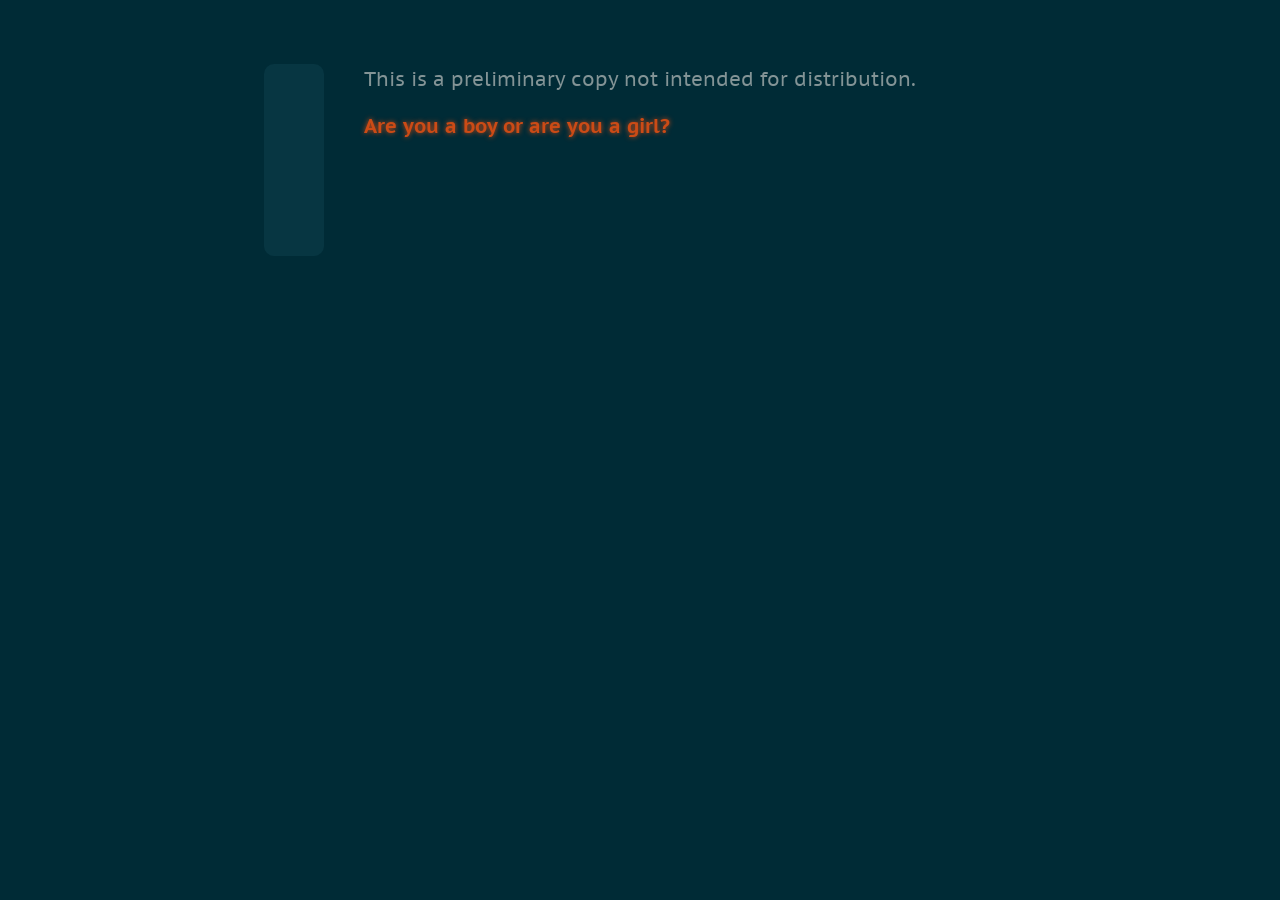
==== commit 50a79342: "Rename index.html.html to index.html" ====
--- a/index.html
+++ b/index.html
@@ -9,26 +9,234 @@
 </head>
 <body>
 <tw-story><noscript><tw-noscript>JavaScript needs to be enabled to play PokeTimeLine.</tw-noscript></noscript></tw-story>
-<tw-storydata name="PokeTimeLine" startnode="40" creator="Twine" creator-version="2.8.1" format="Harlowe" format-version="3.3.8" ifid="A9879612-7CE8-4335-903F-6D6891DC881A" options="" tags="" zoom="1" hidden><style role="stylesheet" id="twine-user-stylesheet" type="text/twine-css"></style><script role="script" id="twine-user-script" type="text/twine-javascript"></script><tw-passagedata pid="1" name="2-27-96" tags="" position="500,175" size="100,100">February 27th, 1996 
-&lt;img class=&quot;fit-picture&quot; src=&quot;https://veekenne.github.io/poketimeline/example.png&quot; alt=&quot;test&quot; /&gt;
+<tw-storydata name="PokeTimeLine" startnode="40" creator="Twine" creator-version="2.7.0" format="Harlowe" format-version="3.3.6" ifid="A9879612-7CE8-4335-903F-6D6891DC881A" options="" tags="" zoom="1" hidden><style role="stylesheet" id="twine-user-stylesheet" type="text/twine-css">/* 
+	Twine CSS Template
+	
+	Simple CSS Template to help Twine authors change 
+		the default appearance
+		
+	Most current version, and license information at:
+	https://github.com/danieltalsky/twine-css-template
+	
+	Special thanks to furkle's Twine 2 Harlowe CSS Tutorial
+	no longer up on the web but helped a lot with the basics.
+	
+	- Version:  1.0
+	- Author:   Daniel Talsky <daniel@danieltalsky.com>
+
+	
+	COLORS
+
+	The default colors I picked are based on the Solarized Dark theme, 
+	optimized for readability and most often used in computer programming.
+	Change them to make your game have whatever mood you want, just make
+	sure it's readable!
+
+	- background  				#002b36
+	- sidebar background   		#073642
+	
+	- main text color 			#839496
+	- main sidebar text color   #93a1a1
+
+	FONTS
+	
+	You can use a traditional HTML font stack, but having access to
+	unique fonts keeps your game looking unique.  I picked 
+	PT Sans Caption, but you can pick any combination of google fonts
+	and they will generate this import line for you.
+	
+	Google Fonts:
+	https://fonts.google.com/
+*/
+@import url('https://fonts.googleapis.com/css?family=PT+Sans+Caption:400,700');
+
+/* These are the default options for the entire browser window */
+tw-story {	
+	background-color: #002b36; 
+	/* Color is the foreground / font color */
+	color: #839496;
+	/* Make sure the first font listed is one of the fonts you imported above */
+	font-family: 'PT Sans Caption', sans-serif;
+	/* This makes the font size for normal letters just a little bit bigger than default */
+	font-size: 1.25em;
+}
+
+/* These are the default options for the each passage area */
+tw-passage {
+	/* 
+		This lets the story take up most of its width up to a maximum readable width 
+		an `em` is about the width of one of your letters.  max-width lets the size
+		get wider and wider with the size of the window but only to a sane point
+		
+		It's ok to experiment with making this smaller or larger
+	*/
+    max-width: 55em;
+	/* This centers the main story column in the window */
+    margin: 0 auto 0 auto;
+}
+
+/* The sidebar with scoring and the back button */
+tw-sidebar { 
+	background: #073642;
+	color: #93a1a1;
+	/* 
+		Gives the sidebar rounded corners.  Remove for no corners or make the number
+		higher for more rounded colors.
+		
+	*/
+	border-radius: 10px;
+
+	/* Uncomment to hide the sidebar completely */
+	/* display: none; */ 
+}
+
+/*
+  BASIC LINK STYLES
+  
+  This covers various different kinds of links in Harlowe
+*/
+.enchantment-link, tw-link, a {
+	color: #cb4b16; 
+	font-weight: bold; 
+	/* Adds a glow to links.  You can make it a seperate color from the text 
+	   The numbers mean, in order: 
+	   - How far to the right of the letter (0 means radiating from the letter)
+	   - How far below the letter
+	   - How much blur does the glow/shadow have
+	   - What color is the shadow
+	*/
+	text-shadow: 0 0 5px #cb4b16;
+}
+/* Links that have already been visited */
+.enchantment-link:visited, tw-link:visited, .enchantment-link.visited, tw-link.visited, a:visited {
+	color: #268bd2; 
+	font-weight: bold; 
+	text-shadow: 0 0 5px #268bd2;
+}
+/* Links when the mouse is over them */
+.enchantment-link:hover, tw-link:hover, a:hover {
+	color: #2aa198; 
+	font-weight: bold; 
+	text-shadow: 0 0 5px #2aa198;
+}
+
+
+/*
+	EFFECTS
+
+	The pulse-in effect is good for text that will appear based on a user
+	action.  In Twine2, text will just blink into being and the user might
+	not notice.  If you wrap your text in:
+	<span class="pulse-in">Text that gets shown.</span>
+	
+	It will appear with a bright colored pulse that makes it clear it just
+	appeared.
+*/
+@keyframes pulsein {
+  from { color: #00fbf7; text-shadow: 0 0 1em #00fbf7; }
+  to { color: #ADC3D8; text-shadow: 0 0; }
+}
+.pulse-in {
+    color: #ADC3D8;
+    font-size: 1.1em;
+    animation: pulsein 1.2s linear 3;
+}
+span.pulse-in {
+  font-size: inherit;
+}
+
+/* IMAGE STYLES */
+
+/* styles for all images by default */
+img {
+	/* for example */
+	/* border: 1px solid black; */
+}
+/* 
+   images with <img class="full-width"> will stretch 
+   to the full width of the story 
+*/
+img.full-width {
+	display:block; margin-right:auto; margin-left:auto; 
+	width: 100%;
+}
+
+
+
+
+
+/*
+	TABLET-SPECIFIC RULES / SMALL WIDTH BROWSERS
+*/
+@media only screen and (min-width: 401px) and (max-width: 960px) {
+
+  tw-story {
+	  font-size: 3em;
+	  width: 100%;
+	  max-width: 95%;
+	  margin: 0 auto 0 auto;
+	  padding: 20% 10%;
+  }
+
+  tw-passage {
+	  width: 100%;
+  }  
+
+}	
+
+/*
+	MOBILE-SPECIFIC RULES
+	
+	You often want to make fonts much larger.
+*/
+@media only screen and (max-device-width: 480px) {
+
+  tw-story {
+	  font-size: 3.2em;
+	  width: 100%;
+	  max-width: 95%;
+	  margin: 0 auto 0 auto;
+	  padding: 20% 5%;
+  }
+
+  tw-passage {
+	  width: 100%;
+  }  
+  
+}
+</style><script role="script" id="twine-user-script" type="text/twine-javascript"></script><tw-passagedata pid="1" name="2-27-96" tags="" position="500,175" size="100,100">February 27th, 1996 
+&lt;img class=&quot;fit-picture&quot; src=&quot;https://veekenne.github.io/poketimeline/oakblueintro.gif&quot; alt=&quot;Pokemon Blue Opening Scene&quot; /&gt;
+
 Pokemon Red and Green are released in Japan.
 
+&lt;img class=&quot;fit-picture&quot; src=&quot;https://veekenne.github.io/poketimeline/bluecrawl.gif&quot; alt=&quot;Pokemon Blue Title Crawl&quot; /&gt;
+
 These games take place in the [[Kanto-&gt;Kanto]] region. The [[player character-&gt;player character]] is limited to a young boy. Your [[rival-&gt;Rival]] is also a young boy. The guide you meet at the beginning of your journey who entrusts you with your first pokemon is [[Professor Oak-&gt;Professor Oak]].   
 
 The platform these titles were released on was the [[Nintendo Game Boy-&gt;Nintendo Game Boy]]. 
 
-Next, [[Pokemon Yellow-&gt;9-12-98]] is released on September 12th, 1998 </tw-passagedata><tw-passagedata pid="2" name="9-12-98" tags="" position="500,300" size="100,100">Pokemon Yellow is released in Japan.
-
-Next, [[Pokemon Gold and Silver-&gt;9-21-99]] are released in Japan on November 21st, 1999. </tw-passagedata><tw-passagedata pid="3" name="9-21-99" tags="" position="500,425" size="100,100">Pokemon Gold and Silver are released in Japan. The platform is the [[GameBoy Color-&gt;Nintendo GameBoy Color]].  
+Next, [[Pokemon Yellow-&gt;9-12-98]] is released on September 12th, 1998 </tw-passagedata><tw-passagedata pid="2" name="9-12-98" tags="" position="500,300" size="100,100">&lt;img class=&quot;fit-picture&quot; src=&quot;https://veekenne.github.io/poketimeline/yellowbattle.gif&quot; alt=&quot;A Battle Scene from Pokemon Yellow&quot; /&gt;
+
+Pokemon Yellow is released in Japan.
+
+&lt;img class=&quot;fit-picture&quot; src=&quot;https://veekenne.github.io/poketimeline/yellowlavtower.gif&quot; alt=&quot;A Battle in the Pokemon Tower&quot; /&gt;
+
+Next, [[Pokemon Gold and Silver-&gt;9-21-99]] are released in Japan on November 21st, 1999. </tw-passagedata><tw-passagedata pid="3" name="9-21-99" tags="" position="500,425" size="100,100">&lt;img class=&quot;fit-picture&quot; src=&quot;https://veekenne.github.io/poketimeline/goldtitle.gif&quot; alt=&quot;Pokemon Gold Title Screen&quot; /&gt;
+
+Pokemon Gold and Silver are released in Japan. The platform is the [[GameBoy Color-&gt;Nintendo GameBoy Color]].  
 
 These games take place in the [[Johto-&gt;Johto]] region. 
 
-Next, [[Pokemon Crystal-&gt;12-14-00]] is released on December 14th, 2000. </tw-passagedata><tw-passagedata pid="4" name="12-14-00" tags="" position="500,550" size="100,100">Pokemon Crystal is released in Japan on December 14th, 2000.
+Next, [[Pokemon Crystal-&gt;12-14-00]] is released on December 14th, 2000. </tw-passagedata><tw-passagedata pid="4" name="12-14-00" tags="" position="500,550" size="100,100">&lt;img class=&quot;fit-picture&quot; src=&quot;https://veekenne.github.io/poketimeline/crystal-main-screen.gif&quot; alt=&quot;Pokemon Crystal Title Crawl&quot; /&gt;
+
+Pokemon Crystal is released in Japan on December 14th, 2000.
 
 Pokemon Crystal features the first player character customization, allowing the player to select [[between a &#39;boy&#39; and a &#39;girl&#39; -&gt;Gender]].  
 
 
-Next,  [[Pokemon Ruby and Sapphire-&gt;11-21-02]] are released in Japan on November 21st, 2002. </tw-passagedata><tw-passagedata pid="5" name="11-21-02" tags="" position="625,675" size="100,100">Pokemon Ruby and Sapphire are released in Japan on November 21st, 2002.
+Next,  [[Pokemon Ruby and Sapphire-&gt;11-21-02]] are released in Japan on November 21st, 2002. </tw-passagedata><tw-passagedata pid="5" name="11-21-02" tags="" position="625,675" size="100,100">&lt;img class=&quot;fit-picture&quot; src=&quot;https://veekenne.github.io/poketimeline/sapphiretitle.webp&quot; alt=&quot;Sapphire Title Screen&quot; /&gt;
+
+Pokemon Ruby and Sapphire are released in Japan on November 21st, 2002.
 
 These games take place in the [[Hoenn-&gt;Hoenn]]region. 
 
@@ -117,7 +325,13 @@
 
 </tw-passagedata><tw-passagedata pid="24" name="Johto" tags="" position="625,550" size="100,100">The Johto region 
 
-</tw-passagedata><tw-passagedata pid="25" name="Hoenn" tags="" position="750,800" size="100,100">The Hoenn region is inspired by the real-world region of Kyushu. 
+</tw-passagedata><tw-passagedata pid="25" name="Hoenn" tags="" position="750,800" size="100,100">&lt;img class=&quot;fit-picture&quot; src=&quot;https://veekenne.github.io/poketimeline/hoennstart.gif&quot; alt=&quot;Pokemon Ruby/Sapphire Professor Introduction&quot; /&gt;
+
+The Hoenn region is inspired by the real-world region of Kyushu. 
+
+&lt;img class=&quot;fit-picture&quot; src=&quot;https://veekenne.github.io/poketimeline/hoennhotspring.webp&quot; alt=&quot;Pokemon Ruby/Sapphire Hot Springs&quot; /&gt;
+
+&lt;img class=&quot;fit-picture&quot; src=&quot;https://veekenne.github.io/poketimeline/hoennremake.webp&quot; alt=&quot;Pokemon Ruby/Sapphire Hot Springs&quot; /&gt;
 
 Topics of interest
 Slateport = Nagasaki 
@@ -153,12 +367,18 @@
 Pokemon titles released on the Nintendo Switch include[[Let&#39;s Go, Pikachu and Let&#39;s Go, Eevee-&gt;11-16-18]], [[Sword and Shield-&gt;11-15-19]], [[Pokemon Legends: Arceus-&gt;1-28-22]], [[Scarlet and Violet-&gt;11-18-22]], and[[Pokemon Legends: Z-A-&gt;??-??-2025]]</tw-passagedata><tw-passagedata pid="38" name="Gender" tags="" position="500,675" size="100,100">Gender
 &lt;img class=&quot;fit-picture&quot; src=&quot;https://veekenne.github.io/poketimeline/pokemon-boy-or-girl.gif&quot; alt=&quot;test&quot; /&gt;
 
-In the Generation I games, non-player characters were coded as both male and female. The player character avatar only had one option, which is male by default. The only Pokemon who had gender differences were Nidoran. The first female-coded character we meet is the player&#39;s [[mother-&gt;Mom]].  
+In the Generation I games, non-player characters were coded as both male and female. The player character avatar only had one option, which is male by default. The only Pokemon who had gender differences were Nidoran. The first female-coded character we meet is the player&#39;s [[mother-&gt;Mom]]. We also meet some helper characters, such as Nurse Joy, who heals Pokemon at the Pokemon Center.
+
+&lt;img class=&quot;fit-picture&quot; src=&quot;https://veekenne.github.io/poketimeline/joyblue.gif&quot; alt=&quot;Nurse Joy in Pokemon Blue&quot; /&gt;
+
 
 Later, in Generation II, most Pokemon have a gender. Some legendary and mystical pokemon do not. 
 
 Beginning with [[Pokemon Crystal-&gt;12-14-00]], the player must select either a &#39;boy&#39; or &#39;girl&#39; player sprite at the beginning of the game. Further customization options for the player character sprite do not appear until [[Pokemon X and Y-&gt;10-12-13]], when the first hints of [[skin-&gt;Race]] and hair color variation appear.  
 
+&lt;img class=&quot;fit-picture&quot; src=&quot;https://veekenne.github.io/poketimeline/xygirlidle.gif&quot; alt=&quot;Pokemon X/Y Light Skinned Girl Player Character Idle Animation&quot; /&gt;
+
+
 In later generations, [[gender variant-&gt;Gender Variance]] characters appear, including [[Bede-&gt;Bede]] and [[Blanche-&gt;Blanche]].  </tw-passagedata><tw-passagedata pid="39" name="Race" tags="" position="500,1800" size="100,100">Race
 
 (Under Construction) 
@@ -175,7 +395,11 @@
 
 </tw-passagedata><tw-passagedata pid="40" name="Homepage" tags="" position="375,75" size="100,100">This is a preliminary copy not intended for distribution. 
 
-[[Are you a boy or are you a girl?-&gt;2-27-96]]</tw-passagedata><tw-passagedata pid="41" name="Mom" tags="" position="500,800" size="100,100">In most of the games, we begin with the player&#39;s Mom. The player character typically does not have any siblings. We see a mention of a [[dad-&gt;Dad]] once. </tw-passagedata><tw-passagedata pid="42" name="Dad" tags="" position="500,925" size="100,100">(under construction)</tw-passagedata><tw-passagedata pid="43" name="Ryukyu people" tags="" position="500,1925" size="100,100">Ryukyu 
+[[Are you a boy or are you a girl?-&gt;2-27-96]]</tw-passagedata><tw-passagedata pid="41" name="Mom" tags="" position="500,800" size="100,100">In most of the games, we begin with the player&#39;s Mom. The player character typically does not have any siblings. 
+
+&lt;img class=&quot;fit-picture&quot; src=&quot;https://veekenne.github.io/poketimeline/alolamom.webp&quot; alt=&quot;Player Character and Mom in Alola&quot; /&gt;
+
+We see a mention of a [[dad-&gt;Dad]] once. </tw-passagedata><tw-passagedata pid="42" name="Dad" tags="" position="500,925" size="100,100">(under construction)</tw-passagedata><tw-passagedata pid="43" name="Ryukyu people" tags="" position="500,1925" size="100,100">Ryukyu 
 
 One of two indigenous groups implied to exist in the Pokemon world, alongside the [[Ainu-&gt;Ainu]] people. 
 (under construction)</tw-passagedata><tw-passagedata pid="44" name="Ainu" tags="" position="500,2050" size="100,100">(Under Construction)
@@ -183,7 +407,13 @@
 
 Prior to colonization, Hokkaido was called &#39;Ezo&#39; by the [[Ainu-&gt;Ainu]] people, or Ainu Morsir. 
 
-</tw-passagedata><tw-passagedata pid="46" name="player character" tags="" position="625,425" size="100,100">under construction</tw-passagedata><tw-passagedata pid="47" name="Rival" tags="" position="500,1050" size="100,100">Your rival is a counterpart character to you as the player character. Over the course of the franchise, some of these rivals have been more antagonistic than others.
+</tw-passagedata><tw-passagedata pid="46" name="player character" tags="" position="625,425" size="100,100">under construction</tw-passagedata><tw-passagedata pid="47" name="Rival" tags="" position="500,1050" size="100,100">&lt;img class=&quot;fit-picture&quot; src=&quot;https://veekenne.github.io/poketimeline/garysnes.gif&quot;alt=&quot;Player Character Visits Rival&#39;s Room&quot;/&gt;
+
+Your rival is a counterpart character to you as the player character. Over the course of the franchise, some of these rivals have been more antagonistic than others. In many of the early releases, the player gets to name the rival character. 
+
+&lt;img class=&quot;fit-picture&quot; src=&quot;https://veekenne.github.io/poketimeline/rivalname.gif&quot;alt=&quot;Naming Your Rival&quot;/&gt;
+
+&lt;img class=&quot;fit-picture&quot; src=&quot;https://veekenne.github.io/poketimeline/rivalbutthead.gif&quot; alt=&quot;Naming the Rival Butthead&quot; /&gt;
 
 The first Rival is [[Blue-&gt;Blue]]. In Pokemon Let&#39;s Go, Pikachu and Let&#39;s Go, Eevee, Blue is recreated as the much more friendly [[Trace-&gt;Trace]]. 
 
@@ -209,6 +439,8 @@
 She is followed by[[Professor Laventon-&gt;Professor Laventon]] in the [[Hisui region-&gt;Hisui]] and [[Professor Sada and Professor Turo-&gt;Professor Sada and Professor Turo]] in the [[Paldea Region.-&gt;Paldea]]. </tw-passagedata><tw-passagedata pid="56" name="Professor Laventon" tags="" position="375,2050" size="100,100">Professor Laventon is the Professor in the [[Hisui Region-&gt;Hisui]]. </tw-passagedata><tw-passagedata pid="57" name="Professor Sada and Professor Turo" tags="" position="250,2050" size="100,100">under construction
 
 Professors of the [[Paldea Region-&gt;Paldea]]. </tw-passagedata><tw-passagedata pid="58" name="Sonia" tags="" position="375,2175" size="100,100">Under construction </tw-passagedata><tw-passagedata pid="59" name="Blue" tags="" position="500,1175" size="100,100">under construction 
+
+&lt;img class=&quot;fit-picture&quot; src=&quot;https://veekenne.github.io/poketimeline/bluebattle.webp&quot; alt=&quot;Player Battles Blue&quot; /&gt;
 
 Followed up by [[Brendan or May-&gt;Brendan or May]]</tw-passagedata><tw-passagedata pid="60" name="Trace" tags="" position="500,1300" size="100,100">under construction </tw-passagedata><tw-passagedata pid="61" name="Brendan or May" tags="" position="500,1425" size="100,100">In [[Ruby and Sapphire-&gt;11-21-02]], depending on which character sprite the player character selects, the unchosen sprite becomes the player&#39;s rival. This rival character is either Brendan or May, depending on the chosen gender of the player character. 
 
@@ -230,7 +462,7 @@
 //# sourceMappingURL=es6-shim.map
 /*! jQuery v3.6.3 | (c) OpenJS Foundation and other contributors | jquery.org/license */
 !function(e,t){"use strict";"object"==typeof module&&"object"==typeof module.exports?module.exports=e.document?t(e,!0):function(e){if(!e.document)throw new Error("jQuery requires a window with a document");return t(e)}:t(e)}("undefined"!=typeof window?window:this,function(C,e){"use strict";var t=[],r=Object.getPrototypeOf,s=t.slice,g=t.flat?function(e){return t.flat.call(e)}:function(e){return t.concat.apply([],e)},u=t.push,i=t.indexOf,n={},o=n.toString,y=n.hasOwnProperty,a=y.toString,l=a.call(Object),v={},m=function(e){return"function"==typeof e&&"number"!=typeof e.nodeType&&"function"!=typeof e.item},x=function(e){return null!=e&&e===e.window},S=C.document,c={type:!0,src:!0,nonce:!0,noModule:!0};function b(e,t,n){var r,i,o=(n=n||S).createElement("script");if(o.text=e,t)for(r in c)(i=t[r]||t.getAttribute&&t.getAttribute(r))&&o.setAttribute(r,i);n.head.appendChild(o).parentNode.removeChild(o)}function w(e){return null==e?e+"":"object"==typeof e||"function"==typeof e?n[o.call(e)]||"object":typeof e}var f="3.6.3",E=function(e,t){return new E.fn.init(e,t)};function p(e){var t=!!e&&"length"in e&&e.length,n=w(e);return!m(e)&&!x(e)&&("array"===n||0===t||"number"==typeof t&&0<t&&t-1 in e)}E.fn=E.prototype={jquery:f,constructor:E,length:0,toArray:function(){return s.call(this)},get:function(e){return null==e?s.call(this):e<0?this[e+this.length]:this[e]},pushStack:function(e){var t=E.merge(this.constructor(),e);return t.prevObject=this,t},each:function(e){return E.each(this,e)},map:function(n){return this.pushStack(E.map(this,function(e,t){return n.call(e,t,e)}))},slice:function(){return this.pushStack(s.apply(this,arguments))},first:function(){return this.eq(0)},last:function(){return this.eq(-1)},even:function(){return this.pushStack(E.grep(this,function(e,t){return(t+1)%2}))},odd:function(){return this.pushStack(E.grep(this,function(e,t){return t%2}))},eq:function(e){var t=this.length,n=+e+(e<0?t:0);return this.pushStack(0<=n&&n<t?[this[n]]:[])},end:function(){return this.prevObject||this.constructor()},push:u,sort:t.sort,splice:t.splice},E.extend=E.fn.extend=function(){var e,t,n,r,i,o,a=arguments[0]||{},s=1,u=arguments.length,l=!1;for("boolean"==typeof a&&(l=a,a=arguments[s]||{},s++),"object"==typeof a||m(a)||(a={}),s===u&&(a=this,s--);s<u;s++)if(null!=(e=arguments[s]))for(t in e)r=e[t],"__proto__"!==t&&a!==r&&(l&&r&&(E.isPlainObject(r)||(i=Array.isArray(r)))?(n=a[t],o=i&&!Array.isArray(n)?[]:i||E.isPlainObject(n)?n:{},i=!1,a[t]=E.extend(l,o,r)):void 0!==r&&(a[t]=r));return a},E.extend({expando:"jQuery"+(f+Math.random()).replace(/\D/g,""),isReady:!0,error:function(e){throw new Error(e)},noop:function(){},isPlainObject:function(e){var t,n;return!(!e||"[object Object]"!==o.call(e))&&(!(t=r(e))||"function"==typeof(n=y.call(t,"constructor")&&t.constructor)&&a.call(n)===l)},isEmptyObject:function(e){var t;for(t in e)return!1;return!0},globalEval:function(e,t,n){b(e,{nonce:t&&t.nonce},n)},each:function(e,t){var n,r=0;if(p(e)){for(n=e.length;r<n;r++)if(!1===t.call(e[r],r,e[r]))break}else for(r in e)if(!1===t.call(e[r],r,e[r]))break;return e},makeArray:function(e,t){var n=t||[];return null!=e&&(p(Object(e))?E.merge(n,"string"==typeof e?[e]:e):u.call(n,e)),n},inArray:function(e,t,n){return null==t?-1:i.call(t,e,n)},merge:function(e,t){for(var n=+t.length,r=0,i=e.length;r<n;r++)e[i++]=t[r];return e.length=i,e},grep:function(e,t,n){for(var r=[],i=0,o=e.length,a=!n;i<o;i++)!t(e[i],i)!==a&&r.push(e[i]);return r},map:function(e,t,n){var r,i,o=0,a=[];if(p(e))for(r=e.length;o<r;o++)null!=(i=t(e[o],o,n))&&a.push(i);else for(o in e)null!=(i=t(e[o],o,n))&&a.push(i);return g(a)},guid:1,support:v}),"function"==typeof Symbol&&(E.fn[Symbol.iterator]=t[Symbol.iterator]),E.each("Boolean Number String Function Array Date RegExp Object Error Symbol".split(" "),function(e,t){n["[object "+t+"]"]=t.toLowerCase()});var d=function(n){var e,d,b,o,i,h,f,g,w,u,l,T,C,a,S,y,s,c,v,E="sizzle"+1*new Date,p=n.document,k=0,r=0,m=ue(),x=ue(),A=ue(),N=ue(),j=function(e,t){return e===t&&(l=!0),0},D={}.hasOwnProperty,t=[],q=t.pop,L=t.push,H=t.push,O=t.slice,P=function(e,t){for(var n=0,r=e.length;n<r;n++)if(e[n]===t)return n;return-1},R="checked|selected|async|autofocus|autoplay|controls|defer|disabled|hidden|ismap|loop|multiple|open|readonly|required|scoped",M="[\\x20\\t\\r\\n\\f]",I="(?:\\\\[\\da-fA-F]{1,6}"+M+"?|\\\\[^\\r\\n\\f]|[\\w-]|[^\0-\\x7f])+",W="\\["+M+"*("+I+")(?:"+M+"*([*^$|!~]?=)"+M+"*(?:'((?:\\\\.|[^\\\\'])*)'|\"((?:\\\\.|[^\\\\\"])*)\"|("+I+"))|)"+M+"*\\]",F=":("+I+")(?:\\((('((?:\\\\.|[^\\\\'])*)'|\"((?:\\\\.|[^\\\\\"])*)\")|((?:\\\\.|[^\\\\()[\\]]|"+W+")*)|.*)\\)|)",$=new RegExp(M+"+","g"),B=new RegExp("^"+M+"+|((?:^|[^\\\\])(?:\\\\.)*)"+M+"+$","g"),_=new RegExp("^"+M+"*,"+M+"*"),z=new RegExp("^"+M+"*([>+~]|"+M+")"+M+"*"),U=new RegExp(M+"|>"),X=new RegExp(F),V=new RegExp("^"+I+"$"),G={ID:new RegExp("^#("+I+")"),CLASS:new RegExp("^\\.("+I+")"),TAG:new RegExp("^("+I+"|[*])"),ATTR:new RegExp("^"+W),PSEUDO:new RegExp("^"+F),CHILD:new RegExp("^:(only|first|last|nth|nth-last)-(child|of-type)(?:\\("+M+"*(even|odd|(([+-]|)(\\d*)n|)"+M+"*(?:([+-]|)"+M+"*(\\d+)|))"+M+"*\\)|)","i"),bool:new RegExp("^(?:"+R+")$","i"),needsContext:new RegExp("^"+M+"*[>+~]|:(even|odd|eq|gt|lt|nth|first|last)(?:\\("+M+"*((?:-\\d)?\\d*)"+M+"*\\)|)(?=[^-]|$)","i")},Y=/HTML$/i,Q=/^(?:input|select|textarea|button)$/i,J=/^h\d$/i,K=/^[^{]+\{\s*\[native \w/,Z=/^(?:#([\w-]+)|(\w+)|\.([\w-]+))$/,ee=/[+~]/,te=new RegExp("\\\\[\\da-fA-F]{1,6}"+M+"?|\\\\([^\\r\\n\\f])","g"),ne=function(e,t){var n="0x"+e.slice(1)-65536;return t||(n<0?String.fromCharCode(n+65536):String.fromCharCode(n>>10|55296,1023&n|56320))},re=/([\0-\x1f\x7f]|^-?\d)|^-$|[^\0-\x1f\x7f-\uFFFF\w-]/g,ie=function(e,t){return t?"\0"===e?"\ufffd":e.slice(0,-1)+"\\"+e.charCodeAt(e.length-1).toString(16)+" ":"\\"+e},oe=function(){T()},ae=be(function(e){return!0===e.disabled&&"fieldset"===e.nodeName.toLowerCase()},{dir:"parentNode",next:"legend"});try{H.apply(t=O.call(p.childNodes),p.childNodes),t[p.childNodes.length].nodeType}catch(e){H={apply:t.length?function(e,t){L.apply(e,O.call(t))}:function(e,t){var n=e.length,r=0;while(e[n++]=t[r++]);e.length=n-1}}}function se(t,e,n,r){var i,o,a,s,u,l,c,f=e&&e.ownerDocument,p=e?e.nodeType:9;if(n=n||[],"string"!=typeof t||!t||1!==p&&9!==p&&11!==p)return n;if(!r&&(T(e),e=e||C,S)){if(11!==p&&(u=Z.exec(t)))if(i=u[1]){if(9===p){if(!(a=e.getElementById(i)))return n;if(a.id===i)return n.push(a),n}else if(f&&(a=f.getElementById(i))&&v(e,a)&&a.id===i)return n.push(a),n}else{if(u[2])return H.apply(n,e.getElementsByTagName(t)),n;if((i=u[3])&&d.getElementsByClassName&&e.getElementsByClassName)return H.apply(n,e.getElementsByClassName(i)),n}if(d.qsa&&!N[t+" "]&&(!y||!y.test(t))&&(1!==p||"object"!==e.nodeName.toLowerCase())){if(c=t,f=e,1===p&&(U.test(t)||z.test(t))){(f=ee.test(t)&&ve(e.parentNode)||e)===e&&d.scope||((s=e.getAttribute("id"))?s=s.replace(re,ie):e.setAttribute("id",s=E)),o=(l=h(t)).length;while(o--)l[o]=(s?"#"+s:":scope")+" "+xe(l[o]);c=l.join(",")}try{if(d.cssSupportsSelector&&!CSS.supports("selector(:is("+c+"))"))throw new Error;return H.apply(n,f.querySelectorAll(c)),n}catch(e){N(t,!0)}finally{s===E&&e.removeAttribute("id")}}}return g(t.replace(B,"$1"),e,n,r)}function ue(){var r=[];return function e(t,n){return r.push(t+" ")>b.cacheLength&&delete e[r.shift()],e[t+" "]=n}}function le(e){return e[E]=!0,e}function ce(e){var t=C.createElement("fieldset");try{return!!e(t)}catch(e){return!1}finally{t.parentNode&&t.parentNode.removeChild(t),t=null}}function fe(e,t){var n=e.split("|"),r=n.length;while(r--)b.attrHandle[n[r]]=t}function pe(e,t){var n=t&&e,r=n&&1===e.nodeType&&1===t.nodeType&&e.sourceIndex-t.sourceIndex;if(r)return r;if(n)while(n=n.nextSibling)if(n===t)return-1;return e?1:-1}function de(t){return function(e){return"input"===e.nodeName.toLowerCase()&&e.type===t}}function he(n){return function(e){var t=e.nodeName.toLowerCase();return("input"===t||"button"===t)&&e.type===n}}function ge(t){return function(e){return"form"in e?e.parentNode&&!1===e.disabled?"label"in e?"label"in e.parentNode?e.parentNode.disabled===t:e.disabled===t:e.isDisabled===t||e.isDisabled!==!t&&ae(e)===t:e.disabled===t:"label"in e&&e.disabled===t}}function ye(a){return le(function(o){return o=+o,le(function(e,t){var n,r=a([],e.length,o),i=r.length;while(i--)e[n=r[i]]&&(e[n]=!(t[n]=e[n]))})})}function ve(e){return e&&"undefined"!=typeof e.getElementsByTagName&&e}for(e in d=se.support={},i=se.isXML=function(e){var t=e&&e.namespaceURI,n=e&&(e.ownerDocument||e).documentElement;return!Y.test(t||n&&n.nodeName||"HTML")},T=se.setDocument=function(e){var t,n,r=e?e.ownerDocument||e:p;return r!=C&&9===r.nodeType&&r.documentElement&&(a=(C=r).documentElement,S=!i(C),p!=C&&(n=C.defaultView)&&n.top!==n&&(n.addEventListener?n.addEventListener("unload",oe,!1):n.attachEvent&&n.attachEvent("onunload",oe)),d.scope=ce(function(e){return a.appendChild(e).appendChild(C.createElement("div")),"undefined"!=typeof e.querySelectorAll&&!e.querySelectorAll(":scope fieldset div").length}),d.cssSupportsSelector=ce(function(){return CSS.supports("selector(*)")&&C.querySelectorAll(":is(:jqfake)")&&!CSS.supports("selector(:is(*,:jqfake))")}),d.attributes=ce(function(e){return e.className="i",!e.getAttribute("className")}),d.getElementsByTagName=ce(function(e){return e.appendChild(C.createComment("")),!e.getElementsByTagName("*").length}),d.getElementsByClassName=K.test(C.getElementsByClassName),d.getById=ce(function(e){return a.appendChild(e).id=E,!C.getElementsByName||!C.getElementsByName(E).length}),d.getById?(b.filter.ID=function(e){var t=e.replace(te,ne);return function(e){return e.getAttribute("id")===t}},b.find.ID=function(e,t){if("undefined"!=typeof t.getElementById&&S){var n=t.getElementById(e);return n?[n]:[]}}):(b.filter.ID=function(e){var n=e.replace(te,ne);return function(e){var t="undefined"!=typeof e.getAttributeNode&&e.getAttributeNode("id");return t&&t.value===n}},b.find.ID=function(e,t){if("undefined"!=typeof t.getElementById&&S){var n,r,i,o=t.getElementById(e);if(o){if((n=o.getAttributeNode("id"))&&n.value===e)return[o];i=t.getElementsByName(e),r=0;while(o=i[r++])if((n=o.getAttributeNode("id"))&&n.value===e)return[o]}return[]}}),b.find.TAG=d.getElementsByTagName?function(e,t){return"undefined"!=typeof t.getElementsByTagName?t.getElementsByTagName(e):d.qsa?t.querySelectorAll(e):void 0}:function(e,t){var n,r=[],i=0,o=t.getElementsByTagName(e);if("*"===e){while(n=o[i++])1===n.nodeType&&r.push(n);return r}return o},b.find.CLASS=d.getElementsByClassName&&function(e,t){if("undefined"!=typeof t.getElementsByClassName&&S)return t.getElementsByClassName(e)},s=[],y=[],(d.qsa=K.test(C.querySelectorAll))&&(ce(function(e){var t;a.appendChild(e).innerHTML="<a id='"+E+"'></a><select id='"+E+"-\r\\' msallowcapture=''><option selected=''></option></select>",e.querySelectorAll("[msallowcapture^='']").length&&y.push("[*^$]="+M+"*(?:''|\"\")"),e.querySelectorAll("[selected]").length||y.push("\\["+M+"*(?:value|"+R+")"),e.querySelectorAll("[id~="+E+"-]").length||y.push("~="),(t=C.createElement("input")).setAttribute("name",""),e.appendChild(t),e.querySelectorAll("[name='']").length||y.push("\\["+M+"*name"+M+"*="+M+"*(?:''|\"\")"),e.querySelectorAll(":checked").length||y.push(":checked"),e.querySelectorAll("a#"+E+"+*").length||y.push(".#.+[+~]"),e.querySelectorAll("\\\f"),y.push("[\\r\\n\\f]")}),ce(function(e){e.innerHTML="<a href='' disabled='disabled'></a><select disabled='disabled'><option/></select>";var t=C.createElement("input");t.setAttribute("type","hidden"),e.appendChild(t).setAttribute("name","D"),e.querySelectorAll("[name=d]").length&&y.push("name"+M+"*[*^$|!~]?="),2!==e.querySelectorAll(":enabled").length&&y.push(":enabled",":disabled"),a.appendChild(e).disabled=!0,2!==e.querySelectorAll(":disabled").length&&y.push(":enabled",":disabled"),e.querySelectorAll("*,:x"),y.push(",.*:")})),(d.matchesSelector=K.test(c=a.matches||a.webkitMatchesSelector||a.mozMatchesSelector||a.oMatchesSelector||a.msMatchesSelector))&&ce(function(e){d.disconnectedMatch=c.call(e,"*"),c.call(e,"[s!='']:x"),s.push("!=",F)}),d.cssSupportsSelector||y.push(":has"),y=y.length&&new RegExp(y.join("|")),s=s.length&&new RegExp(s.join("|")),t=K.test(a.compareDocumentPosition),v=t||K.test(a.contains)?function(e,t){var n=9===e.nodeType&&e.documentElement||e,r=t&&t.parentNode;return e===r||!(!r||1!==r.nodeType||!(n.contains?n.contains(r):e.compareDocumentPosition&&16&e.compareDocumentPosition(r)))}:function(e,t){if(t)while(t=t.parentNode)if(t===e)return!0;return!1},j=t?function(e,t){if(e===t)return l=!0,0;var n=!e.compareDocumentPosition-!t.compareDocumentPosition;return n||(1&(n=(e.ownerDocument||e)==(t.ownerDocument||t)?e.compareDocumentPosition(t):1)||!d.sortDetached&&t.compareDocumentPosition(e)===n?e==C||e.ownerDocument==p&&v(p,e)?-1:t==C||t.ownerDocument==p&&v(p,t)?1:u?P(u,e)-P(u,t):0:4&n?-1:1)}:function(e,t){if(e===t)return l=!0,0;var n,r=0,i=e.parentNode,o=t.parentNode,a=[e],s=[t];if(!i||!o)return e==C?-1:t==C?1:i?-1:o?1:u?P(u,e)-P(u,t):0;if(i===o)return pe(e,t);n=e;while(n=n.parentNode)a.unshift(n);n=t;while(n=n.parentNode)s.unshift(n);while(a[r]===s[r])r++;return r?pe(a[r],s[r]):a[r]==p?-1:s[r]==p?1:0}),C},se.matches=function(e,t){return se(e,null,null,t)},se.matchesSelector=function(e,t){if(T(e),d.matchesSelector&&S&&!N[t+" "]&&(!s||!s.test(t))&&(!y||!y.test(t)))try{var n=c.call(e,t);if(n||d.disconnectedMatch||e.document&&11!==e.document.nodeType)return n}catch(e){N(t,!0)}return 0<se(t,C,null,[e]).length},se.contains=function(e,t){return(e.ownerDocument||e)!=C&&T(e),v(e,t)},se.attr=function(e,t){(e.ownerDocument||e)!=C&&T(e);var n=b.attrHandle[t.toLowerCase()],r=n&&D.call(b.attrHandle,t.toLowerCase())?n(e,t,!S):void 0;return void 0!==r?r:d.attributes||!S?e.getAttribute(t):(r=e.getAttributeNode(t))&&r.specified?r.value:null},se.escape=function(e){return(e+"").replace(re,ie)},se.error=function(e){throw new Error("Syntax error, unrecognized expression: "+e)},se.uniqueSort=function(e){var t,n=[],r=0,i=0;if(l=!d.detectDuplicates,u=!d.sortStable&&e.slice(0),e.sort(j),l){while(t=e[i++])t===e[i]&&(r=n.push(i));while(r--)e.splice(n[r],1)}return u=null,e},o=se.getText=function(e){var t,n="",r=0,i=e.nodeType;if(i){if(1===i||9===i||11===i){if("string"==typeof e.textContent)return e.textContent;for(e=e.firstChild;e;e=e.nextSibling)n+=o(e)}else if(3===i||4===i)return e.nodeValue}else while(t=e[r++])n+=o(t);return n},(b=se.selectors={cacheLength:50,createPseudo:le,match:G,attrHandle:{},find:{},relative:{">":{dir:"parentNode",first:!0}," ":{dir:"parentNode"},"+":{dir:"previousSibling",first:!0},"~":{dir:"previousSibling"}},preFilter:{ATTR:function(e){return e[1]=e[1].replace(te,ne),e[3]=(e[3]||e[4]||e[5]||"").replace(te,ne),"~="===e[2]&&(e[3]=" "+e[3]+" "),e.slice(0,4)},CHILD:function(e){return e[1]=e[1].toLowerCase(),"nth"===e[1].slice(0,3)?(e[3]||se.error(e[0]),e[4]=+(e[4]?e[5]+(e[6]||1):2*("even"===e[3]||"odd"===e[3])),e[5]=+(e[7]+e[8]||"odd"===e[3])):e[3]&&se.error(e[0]),e},PSEUDO:function(e){var t,n=!e[6]&&e[2];return G.CHILD.test(e[0])?null:(e[3]?e[2]=e[4]||e[5]||"":n&&X.test(n)&&(t=h(n,!0))&&(t=n.indexOf(")",n.length-t)-n.length)&&(e[0]=e[0].slice(0,t),e[2]=n.slice(0,t)),e.slice(0,3))}},filter:{TAG:function(e){var t=e.replace(te,ne).toLowerCase();return"*"===e?function(){return!0}:function(e){return e.nodeName&&e.nodeName.toLowerCase()===t}},CLASS:function(e){var t=m[e+" "];return t||(t=new RegExp("(^|"+M+")"+e+"("+M+"|$)"))&&m(e,function(e){return t.test("string"==typeof e.className&&e.className||"undefined"!=typeof e.getAttribute&&e.getAttribute("class")||"")})},ATTR:function(n,r,i){return function(e){var t=se.attr(e,n);return null==t?"!="===r:!r||(t+="","="===r?t===i:"!="===r?t!==i:"^="===r?i&&0===t.indexOf(i):"*="===r?i&&-1<t.indexOf(i):"$="===r?i&&t.slice(-i.length)===i:"~="===r?-1<(" "+t.replace($," ")+" ").indexOf(i):"|="===r&&(t===i||t.slice(0,i.length+1)===i+"-"))}},CHILD:function(h,e,t,g,y){var v="nth"!==h.slice(0,3),m="last"!==h.slice(-4),x="of-type"===e;return 1===g&&0===y?function(e){return!!e.parentNode}:function(e,t,n){var r,i,o,a,s,u,l=v!==m?"nextSibling":"previousSibling",c=e.parentNode,f=x&&e.nodeName.toLowerCase(),p=!n&&!x,d=!1;if(c){if(v){while(l){a=e;while(a=a[l])if(x?a.nodeName.toLowerCase()===f:1===a.nodeType)return!1;u=l="only"===h&&!u&&"nextSibling"}return!0}if(u=[m?c.firstChild:c.lastChild],m&&p){d=(s=(r=(i=(o=(a=c)[E]||(a[E]={}))[a.uniqueID]||(o[a.uniqueID]={}))[h]||[])[0]===k&&r[1])&&r[2],a=s&&c.childNodes[s];while(a=++s&&a&&a[l]||(d=s=0)||u.pop())if(1===a.nodeType&&++d&&a===e){i[h]=[k,s,d];break}}else if(p&&(d=s=(r=(i=(o=(a=e)[E]||(a[E]={}))[a.uniqueID]||(o[a.uniqueID]={}))[h]||[])[0]===k&&r[1]),!1===d)while(a=++s&&a&&a[l]||(d=s=0)||u.pop())if((x?a.nodeName.toLowerCase()===f:1===a.nodeType)&&++d&&(p&&((i=(o=a[E]||(a[E]={}))[a.uniqueID]||(o[a.uniqueID]={}))[h]=[k,d]),a===e))break;return(d-=y)===g||d%g==0&&0<=d/g}}},PSEUDO:function(e,o){var t,a=b.pseudos[e]||b.setFilters[e.toLowerCase()]||se.error("unsupported pseudo: "+e);return a[E]?a(o):1<a.length?(t=[e,e,"",o],b.setFilters.hasOwnProperty(e.toLowerCase())?le(function(e,t){var n,r=a(e,o),i=r.length;while(i--)e[n=P(e,r[i])]=!(t[n]=r[i])}):function(e){return a(e,0,t)}):a}},pseudos:{not:le(function(e){var r=[],i=[],s=f(e.replace(B,"$1"));return s[E]?le(function(e,t,n,r){var i,o=s(e,null,r,[]),a=e.length;while(a--)(i=o[a])&&(e[a]=!(t[a]=i))}):function(e,t,n){return r[0]=e,s(r,null,n,i),r[0]=null,!i.pop()}}),has:le(function(t){return function(e){return 0<se(t,e).length}}),contains:le(function(t){return t=t.replace(te,ne),function(e){return-1<(e.textContent||o(e)).indexOf(t)}}),lang:le(function(n){return V.test(n||"")||se.error("unsupported lang: "+n),n=n.replace(te,ne).toLowerCase(),function(e){var t;do{if(t=S?e.lang:e.getAttribute("xml:lang")||e.getAttribute("lang"))return(t=t.toLowerCase())===n||0===t.indexOf(n+"-")}while((e=e.parentNode)&&1===e.nodeType);return!1}}),target:function(e){var t=n.location&&n.location.hash;return t&&t.slice(1)===e.id},root:function(e){return e===a},focus:function(e){return e===C.activeElement&&(!C.hasFocus||C.hasFocus())&&!!(e.type||e.href||~e.tabIndex)},enabled:ge(!1),disabled:ge(!0),checked:function(e){var t=e.nodeName.toLowerCase();return"input"===t&&!!e.checked||"option"===t&&!!e.selected},selected:function(e){return e.parentNode&&e.parentNode.selectedIndex,!0===e.selected},empty:function(e){for(e=e.firstChild;e;e=e.nextSibling)if(e.nodeType<6)return!1;return!0},parent:function(e){return!b.pseudos.empty(e)},header:function(e){return J.test(e.nodeName)},input:function(e){return Q.test(e.nodeName)},button:function(e){var t=e.nodeName.toLowerCase();return"input"===t&&"button"===e.type||"button"===t},text:function(e){var t;return"input"===e.nodeName.toLowerCase()&&"text"===e.type&&(null==(t=e.getAttribute("type"))||"text"===t.toLowerCase())},first:ye(function(){return[0]}),last:ye(function(e,t){return[t-1]}),eq:ye(function(e,t,n){return[n<0?n+t:n]}),even:ye(function(e,t){for(var n=0;n<t;n+=2)e.push(n);return e}),odd:ye(function(e,t){for(var n=1;n<t;n+=2)e.push(n);return e}),lt:ye(function(e,t,n){for(var r=n<0?n+t:t<n?t:n;0<=--r;)e.push(r);return e}),gt:ye(function(e,t,n){for(var r=n<0?n+t:n;++r<t;)e.push(r);return e})}}).pseudos.nth=b.pseudos.eq,{radio:!0,checkbox:!0,file:!0,password:!0,image:!0})b.pseudos[e]=de(e);for(e in{submit:!0,reset:!0})b.pseudos[e]=he(e);function me(){}function xe(e){for(var t=0,n=e.length,r="";t<n;t++)r+=e[t].value;return r}function be(s,e,t){var u=e.dir,l=e.next,c=l||u,f=t&&"parentNode"===c,p=r++;return e.first?function(e,t,n){while(e=e[u])if(1===e.nodeType||f)return s(e,t,n);return!1}:function(e,t,n){var r,i,o,a=[k,p];if(n){while(e=e[u])if((1===e.nodeType||f)&&s(e,t,n))return!0}else while(e=e[u])if(1===e.nodeType||f)if(i=(o=e[E]||(e[E]={}))[e.uniqueID]||(o[e.uniqueID]={}),l&&l===e.nodeName.toLowerCase())e=e[u]||e;else{if((r=i[c])&&r[0]===k&&r[1]===p)return a[2]=r[2];if((i[c]=a)[2]=s(e,t,n))return!0}return!1}}function we(i){return 1<i.length?function(e,t,n){var r=i.length;while(r--)if(!i[r](e,t,n))return!1;return!0}:i[0]}function Te(e,t,n,r,i){for(var o,a=[],s=0,u=e.length,l=null!=t;s<u;s++)(o=e[s])&&(n&&!n(o,r,i)||(a.push(o),l&&t.push(s)));return a}function Ce(d,h,g,y,v,e){return y&&!y[E]&&(y=Ce(y)),v&&!v[E]&&(v=Ce(v,e)),le(function(e,t,n,r){var i,o,a,s=[],u=[],l=t.length,c=e||function(e,t,n){for(var r=0,i=t.length;r<i;r++)se(e,t[r],n);return n}(h||"*",n.nodeType?[n]:n,[]),f=!d||!e&&h?c:Te(c,s,d,n,r),p=g?v||(e?d:l||y)?[]:t:f;if(g&&g(f,p,n,r),y){i=Te(p,u),y(i,[],n,r),o=i.length;while(o--)(a=i[o])&&(p[u[o]]=!(f[u[o]]=a))}if(e){if(v||d){if(v){i=[],o=p.length;while(o--)(a=p[o])&&i.push(f[o]=a);v(null,p=[],i,r)}o=p.length;while(o--)(a=p[o])&&-1<(i=v?P(e,a):s[o])&&(e[i]=!(t[i]=a))}}else p=Te(p===t?p.splice(l,p.length):p),v?v(null,t,p,r):H.apply(t,p)})}function Se(e){for(var i,t,n,r=e.length,o=b.relative[e[0].type],a=o||b.relative[" "],s=o?1:0,u=be(function(e){return e===i},a,!0),l=be(function(e){return-1<P(i,e)},a,!0),c=[function(e,t,n){var r=!o&&(n||t!==w)||((i=t).nodeType?u(e,t,n):l(e,t,n));return i=null,r}];s<r;s++)if(t=b.relative[e[s].type])c=[be(we(c),t)];else{if((t=b.filter[e[s].type].apply(null,e[s].matches))[E]){for(n=++s;n<r;n++)if(b.relative[e[n].type])break;return Ce(1<s&&we(c),1<s&&xe(e.slice(0,s-1).concat({value:" "===e[s-2].type?"*":""})).replace(B,"$1"),t,s<n&&Se(e.slice(s,n)),n<r&&Se(e=e.slice(n)),n<r&&xe(e))}c.push(t)}return we(c)}return me.prototype=b.filters=b.pseudos,b.setFilters=new me,h=se.tokenize=function(e,t){var n,r,i,o,a,s,u,l=x[e+" "];if(l)return t?0:l.slice(0);a=e,s=[],u=b.preFilter;while(a){for(o in n&&!(r=_.exec(a))||(r&&(a=a.slice(r[0].length)||a),s.push(i=[])),n=!1,(r=z.exec(a))&&(n=r.shift(),i.push({value:n,type:r[0].replace(B," ")}),a=a.slice(n.length)),b.filter)!(r=G[o].exec(a))||u[o]&&!(r=u[o](r))||(n=r.shift(),i.push({value:n,type:o,matches:r}),a=a.slice(n.length));if(!n)break}return t?a.length:a?se.error(e):x(e,s).slice(0)},f=se.compile=function(e,t){var n,y,v,m,x,r,i=[],o=[],a=A[e+" "];if(!a){t||(t=h(e)),n=t.length;while(n--)(a=Se(t[n]))[E]?i.push(a):o.push(a);(a=A(e,(y=o,m=0<(v=i).length,x=0<y.length,r=function(e,t,n,r,i){var o,a,s,u=0,l="0",c=e&&[],f=[],p=w,d=e||x&&b.find.TAG("*",i),h=k+=null==p?1:Math.random()||.1,g=d.length;for(i&&(w=t==C||t||i);l!==g&&null!=(o=d[l]);l++){if(x&&o){a=0,t||o.ownerDocument==C||(T(o),n=!S);while(s=y[a++])if(s(o,t||C,n)){r.push(o);break}i&&(k=h)}m&&((o=!s&&o)&&u--,e&&c.push(o))}if(u+=l,m&&l!==u){a=0;while(s=v[a++])s(c,f,t,n);if(e){if(0<u)while(l--)c[l]||f[l]||(f[l]=q.call(r));f=Te(f)}H.apply(r,f),i&&!e&&0<f.length&&1<u+v.length&&se.uniqueSort(r)}return i&&(k=h,w=p),c},m?le(r):r))).selector=e}return a},g=se.select=function(e,t,n,r){var i,o,a,s,u,l="function"==typeof e&&e,c=!r&&h(e=l.selector||e);if(n=n||[],1===c.length){if(2<(o=c[0]=c[0].slice(0)).length&&"ID"===(a=o[0]).type&&9===t.nodeType&&S&&b.relative[o[1].type]){if(!(t=(b.find.ID(a.matches[0].replace(te,ne),t)||[])[0]))return n;l&&(t=t.parentNode),e=e.slice(o.shift().value.length)}i=G.needsContext.test(e)?0:o.length;while(i--){if(a=o[i],b.relative[s=a.type])break;if((u=b.find[s])&&(r=u(a.matches[0].replace(te,ne),ee.test(o[0].type)&&ve(t.parentNode)||t))){if(o.splice(i,1),!(e=r.length&&xe(o)))return H.apply(n,r),n;break}}}return(l||f(e,c))(r,t,!S,n,!t||ee.test(e)&&ve(t.parentNode)||t),n},d.sortStable=E.split("").sort(j).join("")===E,d.detectDuplicates=!!l,T(),d.sortDetached=ce(function(e){return 1&e.compareDocumentPosition(C.createElement("fieldset"))}),ce(function(e){return e.innerHTML="<a href='#'></a>","#"===e.firstChild.getAttribute("href")})||fe("type|href|height|width",function(e,t,n){if(!n)return e.getAttribute(t,"type"===t.toLowerCase()?1:2)}),d.attributes&&ce(function(e){return e.innerHTML="<input/>",e.firstChild.setAttribute("value",""),""===e.firstChild.getAttribute("value")})||fe("value",function(e,t,n){if(!n&&"input"===e.nodeName.toLowerCase())return e.defaultValue}),ce(function(e){return null==e.getAttribute("disabled")})||fe(R,function(e,t,n){var r;if(!n)return!0===e[t]?t.toLowerCase():(r=e.getAttributeNode(t))&&r.specified?r.value:null}),se}(C);E.find=d,E.expr=d.selectors,E.expr[":"]=E.expr.pseudos,E.uniqueSort=E.unique=d.uniqueSort,E.text=d.getText,E.isXMLDoc=d.isXML,E.contains=d.contains,E.escapeSelector=d.escape;var h=function(e,t,n){var r=[],i=void 0!==n;while((e=e[t])&&9!==e.nodeType)if(1===e.nodeType){if(i&&E(e).is(n))break;r.push(e)}return r},T=function(e,t){for(var n=[];e;e=e.nextSibling)1===e.nodeType&&e!==t&&n.push(e);return n},k=E.expr.match.needsContext;function A(e,t){return e.nodeName&&e.nodeName.toLowerCase()===t.toLowerCase()}var N=/^<([a-z][^\/\0>:\x20\t\r\n\f]*)[\x20\t\r\n\f]*\/?>(?:<\/\1>|)$/i;function j(e,n,r){return m(n)?E.grep(e,function(e,t){return!!n.call(e,t,e)!==r}):n.nodeType?E.grep(e,function(e){return e===n!==r}):"string"!=typeof n?E.grep(e,function(e){return-1<i.call(n,e)!==r}):E.filter(n,e,r)}E.filter=function(e,t,n){var r=t[0];return n&&(e=":not("+e+")"),1===t.length&&1===r.nodeType?E.find.matchesSelector(r,e)?[r]:[]:E.find.matches(e,E.grep(t,function(e){return 1===e.nodeType}))},E.fn.extend({find:function(e){var t,n,r=this.length,i=this;if("string"!=typeof e)return this.pushStack(E(e).filter(function(){for(t=0;t<r;t++)if(E.contains(i[t],this))return!0}));for(n=this.pushStack([]),t=0;t<r;t++)E.find(e,i[t],n);return 1<r?E.uniqueSort(n):n},filter:function(e){return this.pushStack(j(this,e||[],!1))},not:function(e){return this.pushStack(j(this,e||[],!0))},is:function(e){return!!j(this,"string"==typeof e&&k.test(e)?E(e):e||[],!1).length}});var D,q=/^(?:\s*(<[\w\W]+>)[^>]*|#([\w-]+))$/;(E.fn.init=function(e,t,n){var r,i;if(!e)return this;if(n=n||D,"string"==typeof e){if(!(r="<"===e[0]&&">"===e[e.length-1]&&3<=e.length?[null,e,null]:q.exec(e))||!r[1]&&t)return!t||t.jquery?(t||n).find(e):this.constructor(t).find(e);if(r[1]){if(t=t instanceof E?t[0]:t,E.merge(this,E.parseHTML(r[1],t&&t.nodeType?t.ownerDocument||t:S,!0)),N.test(r[1])&&E.isPlainObject(t))for(r in t)m(this[r])?this[r](t[r]):this.attr(r,t[r]);return this}return(i=S.getElementById(r[2]))&&(this[0]=i,this.length=1),this}return e.nodeType?(this[0]=e,this.length=1,this):m(e)?void 0!==n.ready?n.ready(e):e(E):E.makeArray(e,this)}).prototype=E.fn,D=E(S);var L=/^(?:parents|prev(?:Until|All))/,H={children:!0,contents:!0,next:!0,prev:!0};function O(e,t){while((e=e[t])&&1!==e.nodeType);return e}E.fn.extend({has:function(e){var t=E(e,this),n=t.length;return this.filter(function(){for(var e=0;e<n;e++)if(E.contains(this,t[e]))return!0})},closest:function(e,t){var n,r=0,i=this.length,o=[],a="string"!=typeof e&&E(e);if(!k.test(e))for(;r<i;r++)for(n=this[r];n&&n!==t;n=n.parentNode)if(n.nodeType<11&&(a?-1<a.index(n):1===n.nodeType&&E.find.matchesSelector(n,e))){o.push(n);break}return this.pushStack(1<o.length?E.uniqueSort(o):o)},index:function(e){return e?"string"==typeof e?i.call(E(e),this[0]):i.call(this,e.jquery?e[0]:e):this[0]&&this[0].parentNode?this.first().prevAll().length:-1},add:function(e,t){return this.pushStack(E.uniqueSort(E.merge(this.get(),E(e,t))))},addBack:function(e){return this.add(null==e?this.prevObject:this.prevObject.filter(e))}}),E.each({parent:function(e){var t=e.parentNode;return t&&11!==t.nodeType?t:null},parents:function(e){return h(e,"parentNode")},parentsUntil:function(e,t,n){return h(e,"parentNode",n)},next:function(e){return O(e,"nextSibling")},prev:function(e){return O(e,"previousSibling")},nextAll:function(e){return h(e,"nextSibling")},prevAll:function(e){return h(e,"previousSibling")},nextUntil:function(e,t,n){return h(e,"nextSibling",n)},prevUntil:function(e,t,n){return h(e,"previousSibling",n)},siblings:function(e){return T((e.parentNode||{}).firstChild,e)},children:function(e){return T(e.firstChild)},contents:function(e){return null!=e.contentDocument&&r(e.contentDocument)?e.contentDocument:(A(e,"template")&&(e=e.content||e),E.merge([],e.childNodes))}},function(r,i){E.fn[r]=function(e,t){var n=E.map(this,i,e);return"Until"!==r.slice(-5)&&(t=e),t&&"string"==typeof t&&(n=E.filter(t,n)),1<this.length&&(H[r]||E.uniqueSort(n),L.test(r)&&n.reverse()),this.pushStack(n)}});var P=/[^\x20\t\r\n\f]+/g;function R(e){return e}function M(e){throw e}function I(e,t,n,r){var i;try{e&&m(i=e.promise)?i.call(e).done(t).fail(n):e&&m(i=e.then)?i.call(e,t,n):t.apply(void 0,[e].slice(r))}catch(e){n.apply(void 0,[e])}}E.Callbacks=function(r){var e,n;r="string"==typeof r?(e=r,n={},E.each(e.match(P)||[],function(e,t){n[t]=!0}),n):E.extend({},r);var i,t,o,a,s=[],u=[],l=-1,c=function(){for(a=a||r.once,o=i=!0;u.length;l=-1){t=u.shift();while(++l<s.length)!1===s[l].apply(t[0],t[1])&&r.stopOnFalse&&(l=s.length,t=!1)}r.memory||(t=!1),i=!1,a&&(s=t?[]:"")},f={add:function(){return s&&(t&&!i&&(l=s.length-1,u.push(t)),function n(e){E.each(e,function(e,t){m(t)?r.unique&&f.has(t)||s.push(t):t&&t.length&&"string"!==w(t)&&n(t)})}(arguments),t&&!i&&c()),this},remove:function(){return E.each(arguments,function(e,t){var n;while(-1<(n=E.inArray(t,s,n)))s.splice(n,1),n<=l&&l--}),this},has:function(e){return e?-1<E.inArray(e,s):0<s.length},empty:function(){return s&&(s=[]),this},disable:function(){return a=u=[],s=t="",this},disabled:function(){return!s},lock:function(){return a=u=[],t||i||(s=t=""),this},locked:function(){return!!a},fireWith:function(e,t){return a||(t=[e,(t=t||[]).slice?t.slice():t],u.push(t),i||c()),this},fire:function(){return f.fireWith(this,arguments),this},fired:function(){return!!o}};return f},E.extend({Deferred:function(e){var o=[["notify","progress",E.Callbacks("memory"),E.Callbacks("memory"),2],["resolve","done",E.Callbacks("once memory"),E.Callbacks("once memory"),0,"resolved"],["reject","fail",E.Callbacks("once memory"),E.Callbacks("once memory"),1,"rejected"]],i="pending",a={state:function(){return i},always:function(){return s.done(arguments).fail(arguments),this},"catch":function(e){return a.then(null,e)},pipe:function(){var i=arguments;return E.Deferred(function(r){E.each(o,function(e,t){var n=m(i[t[4]])&&i[t[4]];s[t[1]](function(){var e=n&&n.apply(this,arguments);e&&m(e.promise)?e.promise().progress(r.notify).done(r.resolve).fail(r.reject):r[t[0]+"With"](this,n?[e]:arguments)})}),i=null}).promise()},then:function(t,n,r){var u=0;function l(i,o,a,s){return function(){var n=this,r=arguments,e=function(){var e,t;if(!(i<u)){if((e=a.apply(n,r))===o.promise())throw new TypeError("Thenable self-resolution");t=e&&("object"==typeof e||"function"==typeof e)&&e.then,m(t)?s?t.call(e,l(u,o,R,s),l(u,o,M,s)):(u++,t.call(e,l(u,o,R,s),l(u,o,M,s),l(u,o,R,o.notifyWith))):(a!==R&&(n=void 0,r=[e]),(s||o.resolveWith)(n,r))}},t=s?e:function(){try{e()}catch(e){E.Deferred.exceptionHook&&E.Deferred.exceptionHook(e,t.stackTrace),u<=i+1&&(a!==M&&(n=void 0,r=[e]),o.rejectWith(n,r))}};i?t():(E.Deferred.getStackHook&&(t.stackTrace=E.Deferred.getStackHook()),C.setTimeout(t))}}return E.Deferred(function(e){o[0][3].add(l(0,e,m(r)?r:R,e.notifyWith)),o[1][3].add(l(0,e,m(t)?t:R)),o[2][3].add(l(0,e,m(n)?n:M))}).promise()},promise:function(e){return null!=e?E.extend(e,a):a}},s={};return E.each(o,function(e,t){var n=t[2],r=t[5];a[t[1]]=n.add,r&&n.add(function(){i=r},o[3-e][2].disable,o[3-e][3].disable,o[0][2].lock,o[0][3].lock),n.add(t[3].fire),s[t[0]]=function(){return s[t[0]+"With"](this===s?void 0:this,arguments),this},s[t[0]+"With"]=n.fireWith}),a.promise(s),e&&e.call(s,s),s},when:function(e){var n=arguments.length,t=n,r=Array(t),i=s.call(arguments),o=E.Deferred(),a=function(t){return function(e){r[t]=this,i[t]=1<arguments.length?s.call(arguments):e,--n||o.resolveWith(r,i)}};if(n<=1&&(I(e,o.done(a(t)).resolve,o.reject,!n),"pending"===o.state()||m(i[t]&&i[t].then)))return o.then();while(t--)I(i[t],a(t),o.reject);return o.promise()}});var W=/^(Eval|Internal|Range|Reference|Syntax|Type|URI)Error$/;E.Deferred.exceptionHook=function(e,t){C.console&&C.console.warn&&e&&W.test(e.name)&&C.console.warn("jQuery.Deferred exception: "+e.message,e.stack,t)},E.readyException=function(e){C.setTimeout(function(){throw e})};var F=E.Deferred();function $(){S.removeEventListener("DOMContentLoaded",$),C.removeEventListener("load",$),E.ready()}E.fn.ready=function(e){return F.then(e)["catch"](function(e){E.readyException(e)}),this},E.extend({isReady:!1,readyWait:1,ready:function(e){(!0===e?--E.readyWait:E.isReady)||(E.isReady=!0)!==e&&0<--E.readyWait||F.resolveWith(S,[E])}}),E.ready.then=F.then,"complete"===S.readyState||"loading"!==S.readyState&&!S.documentElement.doScroll?C.setTimeout(E.ready):(S.addEventListener("DOMContentLoaded",$),C.addEventListener("load",$));var B=function(e,t,n,r,i,o,a){var s=0,u=e.length,l=null==n;if("object"===w(n))for(s in i=!0,n)B(e,t,s,n[s],!0,o,a);else if(void 0!==r&&(i=!0,m(r)||(a=!0),l&&(a?(t.call(e,r),t=null):(l=t,t=function(e,t,n){return l.call(E(e),n)})),t))for(;s<u;s++)t(e[s],n,a?r:r.call(e[s],s,t(e[s],n)));return i?e:l?t.call(e):u?t(e[0],n):o},_=/^-ms-/,z=/-([a-z])/g;function U(e,t){return t.toUpperCase()}function X(e){return e.replace(_,"ms-").replace(z,U)}var V=function(e){return 1===e.nodeType||9===e.nodeType||!+e.nodeType};function G(){this.expando=E.expando+G.uid++}G.uid=1,G.prototype={cache:function(e){var t=e[this.expando];return t||(t={},V(e)&&(e.nodeType?e[this.expando]=t:Object.defineProperty(e,this.expando,{value:t,configurable:!0}))),t},set:function(e,t,n){var r,i=this.cache(e);if("string"==typeof t)i[X(t)]=n;else for(r in t)i[X(r)]=t[r];return i},get:function(e,t){return void 0===t?this.cache(e):e[this.expando]&&e[this.expando][X(t)]},access:function(e,t,n){return void 0===t||t&&"string"==typeof t&&void 0===n?this.get(e,t):(this.set(e,t,n),void 0!==n?n:t)},remove:function(e,t){var n,r=e[this.expando];if(void 0!==r){if(void 0!==t){n=(t=Array.isArray(t)?t.map(X):(t=X(t))in r?[t]:t.match(P)||[]).length;while(n--)delete r[t[n]]}(void 0===t||E.isEmptyObject(r))&&(e.nodeType?e[this.expando]=void 0:delete e[this.expando])}},hasData:function(e){var t=e[this.expando];return void 0!==t&&!E.isEmptyObject(t)}};var Y=new G,Q=new G,J=/^(?:\{[\w\W]*\}|\[[\w\W]*\])$/,K=/[A-Z]/g;function Z(e,t,n){var r,i;if(void 0===n&&1===e.nodeType)if(r="data-"+t.replace(K,"-$&").toLowerCase(),"string"==typeof(n=e.getAttribute(r))){try{n="true"===(i=n)||"false"!==i&&("null"===i?null:i===+i+""?+i:J.test(i)?JSON.parse(i):i)}catch(e){}Q.set(e,t,n)}else n=void 0;return n}E.extend({hasData:function(e){return Q.hasData(e)||Y.hasData(e)},data:function(e,t,n){return Q.access(e,t,n)},removeData:function(e,t){Q.remove(e,t)},_data:function(e,t,n){return Y.access(e,t,n)},_removeData:function(e,t){Y.remove(e,t)}}),E.fn.extend({data:function(n,e){var t,r,i,o=this[0],a=o&&o.attributes;if(void 0===n){if(this.length&&(i=Q.get(o),1===o.nodeType&&!Y.get(o,"hasDataAttrs"))){t=a.length;while(t--)a[t]&&0===(r=a[t].name).indexOf("data-")&&(r=X(r.slice(5)),Z(o,r,i[r]));Y.set(o,"hasDataAttrs",!0)}return i}return"object"==typeof n?this.each(function(){Q.set(this,n)}):B(this,function(e){var t;if(o&&void 0===e)return void 0!==(t=Q.get(o,n))?t:void 0!==(t=Z(o,n))?t:void 0;this.each(function(){Q.set(this,n,e)})},null,e,1<arguments.length,null,!0)},removeData:function(e){return this.each(function(){Q.remove(this,e)})}}),E.extend({queue:function(e,t,n){var r;if(e)return t=(t||"fx")+"queue",r=Y.get(e,t),n&&(!r||Array.isArray(n)?r=Y.access(e,t,E.makeArray(n)):r.push(n)),r||[]},dequeue:function(e,t){t=t||"fx";var n=E.queue(e,t),r=n.length,i=n.shift(),o=E._queueHooks(e,t);"inprogress"===i&&(i=n.shift(),r--),i&&("fx"===t&&n.unshift("inprogress"),delete o.stop,i.call(e,function(){E.dequeue(e,t)},o)),!r&&o&&o.empty.fire()},_queueHooks:function(e,t){var n=t+"queueHooks";return Y.get(e,n)||Y.access(e,n,{empty:E.Callbacks("once memory").add(function(){Y.remove(e,[t+"queue",n])})})}}),E.fn.extend({queue:function(t,n){var e=2;return"string"!=typeof t&&(n=t,t="fx",e--),arguments.length<e?E.queue(this[0],t):void 0===n?this:this.each(function(){var e=E.queue(this,t,n);E._queueHooks(this,t),"fx"===t&&"inprogress"!==e[0]&&E.dequeue(this,t)})},dequeue:function(e){return this.each(function(){E.dequeue(this,e)})},clearQueue:function(e){return this.queue(e||"fx",[])},promise:function(e,t){var n,r=1,i=E.Deferred(),o=this,a=this.length,s=function(){--r||i.resolveWith(o,[o])};"string"!=typeof e&&(t=e,e=void 0),e=e||"fx";while(a--)(n=Y.get(o[a],e+"queueHooks"))&&n.empty&&(r++,n.empty.add(s));return s(),i.promise(t)}});var ee=/[+-]?(?:\d*\.|)\d+(?:[eE][+-]?\d+|)/.source,te=new RegExp("^(?:([+-])=|)("+ee+")([a-z%]*)$","i"),ne=["Top","Right","Bottom","Left"],re=S.documentElement,ie=function(e){return E.contains(e.ownerDocument,e)},oe={composed:!0};re.getRootNode&&(ie=function(e){return E.contains(e.ownerDocument,e)||e.getRootNode(oe)===e.ownerDocument});var ae=function(e,t){return"none"===(e=t||e).style.display||""===e.style.display&&ie(e)&&"none"===E.css(e,"display")};function se(e,t,n,r){var i,o,a=20,s=r?function(){return r.cur()}:function(){return E.css(e,t,"")},u=s(),l=n&&n[3]||(E.cssNumber[t]?"":"px"),c=e.nodeType&&(E.cssNumber[t]||"px"!==l&&+u)&&te.exec(E.css(e,t));if(c&&c[3]!==l){u/=2,l=l||c[3],c=+u||1;while(a--)E.style(e,t,c+l),(1-o)*(1-(o=s()/u||.5))<=0&&(a=0),c/=o;c*=2,E.style(e,t,c+l),n=n||[]}return n&&(c=+c||+u||0,i=n[1]?c+(n[1]+1)*n[2]:+n[2],r&&(r.unit=l,r.start=c,r.end=i)),i}var ue={};function le(e,t){for(var n,r,i,o,a,s,u,l=[],c=0,f=e.length;c<f;c++)(r=e[c]).style&&(n=r.style.display,t?("none"===n&&(l[c]=Y.get(r,"display")||null,l[c]||(r.style.display="")),""===r.style.display&&ae(r)&&(l[c]=(u=a=o=void 0,a=(i=r).ownerDocument,s=i.nodeName,(u=ue[s])||(o=a.body.appendChild(a.createElement(s)),u=E.css(o,"display"),o.parentNode.removeChild(o),"none"===u&&(u="block"),ue[s]=u)))):"none"!==n&&(l[c]="none",Y.set(r,"display",n)));for(c=0;c<f;c++)null!=l[c]&&(e[c].style.display=l[c]);return e}E.fn.extend({show:function(){return le(this,!0)},hide:function(){return le(this)},toggle:function(e){return"boolean"==typeof e?e?this.show():this.hide():this.each(function(){ae(this)?E(this).show():E(this).hide()})}});var ce,fe,pe=/^(?:checkbox|radio)$/i,de=/<([a-z][^\/\0>\x20\t\r\n\f]*)/i,he=/^$|^module$|\/(?:java|ecma)script/i;ce=S.createDocumentFragment().appendChild(S.createElement("div")),(fe=S.createElement("input")).setAttribute("type","radio"),fe.setAttribute("checked","checked"),fe.setAttribute("name","t"),ce.appendChild(fe),v.checkClone=ce.cloneNode(!0).cloneNode(!0).lastChild.checked,ce.innerHTML="<textarea>x</textarea>",v.noCloneChecked=!!ce.cloneNode(!0).lastChild.defaultValue,ce.innerHTML="<option></option>",v.option=!!ce.lastChild;var ge={thead:[1,"<table>","</table>"],col:[2,"<table><colgroup>","</colgroup></table>"],tr:[2,"<table><tbody>","</tbody></table>"],td:[3,"<table><tbody><tr>","</tr></tbody></table>"],_default:[0,"",""]};function ye(e,t){var n;return n="undefined"!=typeof e.getElementsByTagName?e.getElementsByTagName(t||"*"):"undefined"!=typeof e.querySelectorAll?e.querySelectorAll(t||"*"):[],void 0===t||t&&A(e,t)?E.merge([e],n):n}function ve(e,t){for(var n=0,r=e.length;n<r;n++)Y.set(e[n],"globalEval",!t||Y.get(t[n],"globalEval"))}ge.tbody=ge.tfoot=ge.colgroup=ge.caption=ge.thead,ge.th=ge.td,v.option||(ge.optgroup=ge.option=[1,"<select multiple='multiple'>","</select>"]);var me=/<|&#?\w+;/;function xe(e,t,n,r,i){for(var o,a,s,u,l,c,f=t.createDocumentFragment(),p=[],d=0,h=e.length;d<h;d++)if((o=e[d])||0===o)if("object"===w(o))E.merge(p,o.nodeType?[o]:o);else if(me.test(o)){a=a||f.appendChild(t.createElement("div")),s=(de.exec(o)||["",""])[1].toLowerCase(),u=ge[s]||ge._default,a.innerHTML=u[1]+E.htmlPrefilter(o)+u[2],c=u[0];while(c--)a=a.lastChild;E.merge(p,a.childNodes),(a=f.firstChild).textContent=""}else p.push(t.createTextNode(o));f.textContent="",d=0;while(o=p[d++])if(r&&-1<E.inArray(o,r))i&&i.push(o);else if(l=ie(o),a=ye(f.appendChild(o),"script"),l&&ve(a),n){c=0;while(o=a[c++])he.test(o.type||"")&&n.push(o)}return f}var be=/^([^.]*)(?:\.(.+)|)/;function we(){return!0}function Te(){return!1}function Ce(e,t){return e===function(){try{return S.activeElement}catch(e){}}()==("focus"===t)}function Se(e,t,n,r,i,o){var a,s;if("object"==typeof t){for(s in"string"!=typeof n&&(r=r||n,n=void 0),t)Se(e,s,n,r,t[s],o);return e}if(null==r&&null==i?(i=n,r=n=void 0):null==i&&("string"==typeof n?(i=r,r=void 0):(i=r,r=n,n=void 0)),!1===i)i=Te;else if(!i)return e;return 1===o&&(a=i,(i=function(e){return E().off(e),a.apply(this,arguments)}).guid=a.guid||(a.guid=E.guid++)),e.each(function(){E.event.add(this,t,i,r,n)})}function Ee(e,i,o){o?(Y.set(e,i,!1),E.event.add(e,i,{namespace:!1,handler:function(e){var t,n,r=Y.get(this,i);if(1&e.isTrigger&&this[i]){if(r.length)(E.event.special[i]||{}).delegateType&&e.stopPropagation();else if(r=s.call(arguments),Y.set(this,i,r),t=o(this,i),this[i](),r!==(n=Y.get(this,i))||t?Y.set(this,i,!1):n={},r!==n)return e.stopImmediatePropagation(),e.preventDefault(),n&&n.value}else r.length&&(Y.set(this,i,{value:E.event.trigger(E.extend(r[0],E.Event.prototype),r.slice(1),this)}),e.stopImmediatePropagation())}})):void 0===Y.get(e,i)&&E.event.add(e,i,we)}E.event={global:{},add:function(t,e,n,r,i){var o,a,s,u,l,c,f,p,d,h,g,y=Y.get(t);if(V(t)){n.handler&&(n=(o=n).handler,i=o.selector),i&&E.find.matchesSelector(re,i),n.guid||(n.guid=E.guid++),(u=y.events)||(u=y.events=Object.create(null)),(a=y.handle)||(a=y.handle=function(e){return"undefined"!=typeof E&&E.event.triggered!==e.type?E.event.dispatch.apply(t,arguments):void 0}),l=(e=(e||"").match(P)||[""]).length;while(l--)d=g=(s=be.exec(e[l])||[])[1],h=(s[2]||"").split(".").sort(),d&&(f=E.event.special[d]||{},d=(i?f.delegateType:f.bindType)||d,f=E.event.special[d]||{},c=E.extend({type:d,origType:g,data:r,handler:n,guid:n.guid,selector:i,needsContext:i&&E.expr.match.needsContext.test(i),namespace:h.join(".")},o),(p=u[d])||((p=u[d]=[]).delegateCount=0,f.setup&&!1!==f.setup.call(t,r,h,a)||t.addEventListener&&t.addEventListener(d,a)),f.add&&(f.add.call(t,c),c.handler.guid||(c.handler.guid=n.guid)),i?p.splice(p.delegateCount++,0,c):p.push(c),E.event.global[d]=!0)}},remove:function(e,t,n,r,i){var o,a,s,u,l,c,f,p,d,h,g,y=Y.hasData(e)&&Y.get(e);if(y&&(u=y.events)){l=(t=(t||"").match(P)||[""]).length;while(l--)if(d=g=(s=be.exec(t[l])||[])[1],h=(s[2]||"").split(".").sort(),d){f=E.event.special[d]||{},p=u[d=(r?f.delegateType:f.bindType)||d]||[],s=s[2]&&new RegExp("(^|\\.)"+h.join("\\.(?:.*\\.|)")+"(\\.|$)"),a=o=p.length;while(o--)c=p[o],!i&&g!==c.origType||n&&n.guid!==c.guid||s&&!s.test(c.namespace)||r&&r!==c.selector&&("**"!==r||!c.selector)||(p.splice(o,1),c.selector&&p.delegateCount--,f.remove&&f.remove.call(e,c));a&&!p.length&&(f.teardown&&!1!==f.teardown.call(e,h,y.handle)||E.removeEvent(e,d,y.handle),delete u[d])}else for(d in u)E.event.remove(e,d+t[l],n,r,!0);E.isEmptyObject(u)&&Y.remove(e,"handle events")}},dispatch:function(e){var t,n,r,i,o,a,s=new Array(arguments.length),u=E.event.fix(e),l=(Y.get(this,"events")||Object.create(null))[u.type]||[],c=E.event.special[u.type]||{};for(s[0]=u,t=1;t<arguments.length;t++)s[t]=arguments[t];if(u.delegateTarget=this,!c.preDispatch||!1!==c.preDispatch.call(this,u)){a=E.event.handlers.call(this,u,l),t=0;while((i=a[t++])&&!u.isPropagationStopped()){u.currentTarget=i.elem,n=0;while((o=i.handlers[n++])&&!u.isImmediatePropagationStopped())u.rnamespace&&!1!==o.namespace&&!u.rnamespace.test(o.namespace)||(u.handleObj=o,u.data=o.data,void 0!==(r=((E.event.special[o.origType]||{}).handle||o.handler).apply(i.elem,s))&&!1===(u.result=r)&&(u.preventDefault(),u.stopPropagation()))}return c.postDispatch&&c.postDispatch.call(this,u),u.result}},handlers:function(e,t){var n,r,i,o,a,s=[],u=t.delegateCount,l=e.target;if(u&&l.nodeType&&!("click"===e.type&&1<=e.button))for(;l!==this;l=l.parentNode||this)if(1===l.nodeType&&("click"!==e.type||!0!==l.disabled)){for(o=[],a={},n=0;n<u;n++)void 0===a[i=(r=t[n]).selector+" "]&&(a[i]=r.needsContext?-1<E(i,this).index(l):E.find(i,this,null,[l]).length),a[i]&&o.push(r);o.length&&s.push({elem:l,handlers:o})}return l=this,u<t.length&&s.push({elem:l,handlers:t.slice(u)}),s},addProp:function(t,e){Object.defineProperty(E.Event.prototype,t,{enumerable:!0,configurable:!0,get:m(e)?function(){if(this.originalEvent)return e(this.originalEvent)}:function(){if(this.originalEvent)return this.originalEvent[t]},set:function(e){Object.defineProperty(this,t,{enumerable:!0,configurable:!0,writable:!0,value:e})}})},fix:function(e){return e[E.expando]?e:new E.Event(e)},special:{load:{noBubble:!0},click:{setup:function(e){var t=this||e;return pe.test(t.type)&&t.click&&A(t,"input")&&Ee(t,"click",we),!1},trigger:function(e){var t=this||e;return pe.test(t.type)&&t.click&&A(t,"input")&&Ee(t,"click"),!0},_default:function(e){var t=e.target;return pe.test(t.type)&&t.click&&A(t,"input")&&Y.get(t,"click")||A(t,"a")}},beforeunload:{postDispatch:function(e){void 0!==e.result&&e.originalEvent&&(e.originalEvent.returnValue=e.result)}}}},E.removeEvent=function(e,t,n){e.removeEventListener&&e.removeEventListener(t,n)},E.Event=function(e,t){if(!(this instanceof E.Event))return new E.Event(e,t);e&&e.type?(this.originalEvent=e,this.type=e.type,this.isDefaultPrevented=e.defaultPrevented||void 0===e.defaultPrevented&&!1===e.returnValue?we:Te,this.target=e.target&&3===e.target.nodeType?e.target.parentNode:e.target,this.currentTarget=e.currentTarget,this.relatedTarget=e.relatedTarget):this.type=e,t&&E.extend(this,t),this.timeStamp=e&&e.timeStamp||Date.now(),this[E.expando]=!0},E.Event.prototype={constructor:E.Event,isDefaultPrevented:Te,isPropagationStopped:Te,isImmediatePropagationStopped:Te,isSimulated:!1,preventDefault:function(){var e=this.originalEvent;this.isDefaultPrevented=we,e&&!this.isSimulated&&e.preventDefault()},stopPropagation:function(){var e=this.originalEvent;this.isPropagationStopped=we,e&&!this.isSimulated&&e.stopPropagation()},stopImmediatePropagation:function(){var e=this.originalEvent;this.isImmediatePropagationStopped=we,e&&!this.isSimulated&&e.stopImmediatePropagation(),this.stopPropagation()}},E.each({altKey:!0,bubbles:!0,cancelable:!0,changedTouches:!0,ctrlKey:!0,detail:!0,eventPhase:!0,metaKey:!0,pageX:!0,pageY:!0,shiftKey:!0,view:!0,"char":!0,code:!0,charCode:!0,key:!0,keyCode:!0,button:!0,buttons:!0,clientX:!0,clientY:!0,offsetX:!0,offsetY:!0,pointerId:!0,pointerType:!0,screenX:!0,screenY:!0,targetTouches:!0,toElement:!0,touches:!0,which:!0},E.event.addProp),E.each({focus:"focusin",blur:"focusout"},function(t,e){E.event.special[t]={setup:function(){return Ee(this,t,Ce),!1},trigger:function(){return Ee(this,t),!0},_default:function(e){return Y.get(e.target,t)},delegateType:e}}),E.each({mouseenter:"mouseover",mouseleave:"mouseout",pointerenter:"pointerover",pointerleave:"pointerout"},function(e,i){E.event.special[e]={delegateType:i,bindType:i,handle:function(e){var t,n=e.relatedTarget,r=e.handleObj;return n&&(n===this||E.contains(this,n))||(e.type=r.origType,t=r.handler.apply(this,arguments),e.type=i),t}}}),E.fn.extend({on:function(e,t,n,r){return Se(this,e,t,n,r)},one:function(e,t,n,r){return Se(this,e,t,n,r,1)},off:function(e,t,n){var r,i;if(e&&e.preventDefault&&e.handleObj)return r=e.handleObj,E(e.delegateTarget).off(r.namespace?r.origType+"."+r.namespace:r.origType,r.selector,r.handler),this;if("object"==typeof e){for(i in e)this.off(i,t,e[i]);return this}return!1!==t&&"function"!=typeof t||(n=t,t=void 0),!1===n&&(n=Te),this.each(function(){E.event.remove(this,e,n,t)})}});var ke=/<script|<style|<link/i,Ae=/checked\s*(?:[^=]|=\s*.checked.)/i,Ne=/^\s*<!\[CDATA\[|\]\]>\s*$/g;function je(e,t){return A(e,"table")&&A(11!==t.nodeType?t:t.firstChild,"tr")&&E(e).children("tbody")[0]||e}function De(e){return e.type=(null!==e.getAttribute("type"))+"/"+e.type,e}function qe(e){return"true/"===(e.type||"").slice(0,5)?e.type=e.type.slice(5):e.removeAttribute("type"),e}function Le(e,t){var n,r,i,o,a,s;if(1===t.nodeType){if(Y.hasData(e)&&(s=Y.get(e).events))for(i in Y.remove(t,"handle events"),s)for(n=0,r=s[i].length;n<r;n++)E.event.add(t,i,s[i][n]);Q.hasData(e)&&(o=Q.access(e),a=E.extend({},o),Q.set(t,a))}}function He(n,r,i,o){r=g(r);var e,t,a,s,u,l,c=0,f=n.length,p=f-1,d=r[0],h=m(d);if(h||1<f&&"string"==typeof d&&!v.checkClone&&Ae.test(d))return n.each(function(e){var t=n.eq(e);h&&(r[0]=d.call(this,e,t.html())),He(t,r,i,o)});if(f&&(t=(e=xe(r,n[0].ownerDocument,!1,n,o)).firstChild,1===e.childNodes.length&&(e=t),t||o)){for(s=(a=E.map(ye(e,"script"),De)).length;c<f;c++)u=e,c!==p&&(u=E.clone(u,!0,!0),s&&E.merge(a,ye(u,"script"))),i.call(n[c],u,c);if(s)for(l=a[a.length-1].ownerDocument,E.map(a,qe),c=0;c<s;c++)u=a[c],he.test(u.type||"")&&!Y.access(u,"globalEval")&&E.contains(l,u)&&(u.src&&"module"!==(u.type||"").toLowerCase()?E._evalUrl&&!u.noModule&&E._evalUrl(u.src,{nonce:u.nonce||u.getAttribute("nonce")},l):b(u.textContent.replace(Ne,""),u,l))}return n}function Oe(e,t,n){for(var r,i=t?E.filter(t,e):e,o=0;null!=(r=i[o]);o++)n||1!==r.nodeType||E.cleanData(ye(r)),r.parentNode&&(n&&ie(r)&&ve(ye(r,"script")),r.parentNode.removeChild(r));return e}E.extend({htmlPrefilter:function(e){return e},clone:function(e,t,n){var r,i,o,a,s,u,l,c=e.cloneNode(!0),f=ie(e);if(!(v.noCloneChecked||1!==e.nodeType&&11!==e.nodeType||E.isXMLDoc(e)))for(a=ye(c),r=0,i=(o=ye(e)).length;r<i;r++)s=o[r],u=a[r],void 0,"input"===(l=u.nodeName.toLowerCase())&&pe.test(s.type)?u.checked=s.checked:"input"!==l&&"textarea"!==l||(u.defaultValue=s.defaultValue);if(t)if(n)for(o=o||ye(e),a=a||ye(c),r=0,i=o.length;r<i;r++)Le(o[r],a[r]);else Le(e,c);return 0<(a=ye(c,"script")).length&&ve(a,!f&&ye(e,"script")),c},cleanData:function(e){for(var t,n,r,i=E.event.special,o=0;void 0!==(n=e[o]);o++)if(V(n)){if(t=n[Y.expando]){if(t.events)for(r in t.events)i[r]?E.event.remove(n,r):E.removeEvent(n,r,t.handle);n[Y.expando]=void 0}n[Q.expando]&&(n[Q.expando]=void 0)}}}),E.fn.extend({detach:function(e){return Oe(this,e,!0)},remove:function(e){return Oe(this,e)},text:function(e){return B(this,function(e){return void 0===e?E.text(this):this.empty().each(function(){1!==this.nodeType&&11!==this.nodeType&&9!==this.nodeType||(this.textContent=e)})},null,e,arguments.length)},append:function(){return He(this,arguments,function(e){1!==this.nodeType&&11!==this.nodeType&&9!==this.nodeType||je(this,e).appendChild(e)})},prepend:function(){return He(this,arguments,function(e){if(1===this.nodeType||11===this.nodeType||9===this.nodeType){var t=je(this,e);t.insertBefore(e,t.firstChild)}})},before:function(){return He(this,arguments,function(e){this.parentNode&&this.parentNode.insertBefore(e,this)})},after:function(){return He(this,arguments,function(e){this.parentNode&&this.parentNode.insertBefore(e,this.nextSibling)})},empty:function(){for(var e,t=0;null!=(e=this[t]);t++)1===e.nodeType&&(E.cleanData(ye(e,!1)),e.textContent="");return this},clone:function(e,t){return e=null!=e&&e,t=null==t?e:t,this.map(function(){return E.clone(this,e,t)})},html:function(e){return B(this,function(e){var t=this[0]||{},n=0,r=this.length;if(void 0===e&&1===t.nodeType)return t.innerHTML;if("string"==typeof e&&!ke.test(e)&&!ge[(de.exec(e)||["",""])[1].toLowerCase()]){e=E.htmlPrefilter(e);try{for(;n<r;n++)1===(t=this[n]||{}).nodeType&&(E.cleanData(ye(t,!1)),t.innerHTML=e);t=0}catch(e){}}t&&this.empty().append(e)},null,e,arguments.length)},replaceWith:function(){var n=[];return He(this,arguments,function(e){var t=this.parentNode;E.inArray(this,n)<0&&(E.cleanData(ye(this)),t&&t.replaceChild(e,this))},n)}}),E.each({appendTo:"append",prependTo:"prepend",insertBefore:"before",insertAfter:"after",replaceAll:"replaceWith"},function(e,a){E.fn[e]=function(e){for(var t,n=[],r=E(e),i=r.length-1,o=0;o<=i;o++)t=o===i?this:this.clone(!0),E(r[o])[a](t),u.apply(n,t.get());return this.pushStack(n)}});var Pe=new RegExp("^("+ee+")(?!px)[a-z%]+$","i"),Re=/^--/,Me=function(e){var t=e.ownerDocument.defaultView;return t&&t.opener||(t=C),t.getComputedStyle(e)},Ie=function(e,t,n){var r,i,o={};for(i in t)o[i]=e.style[i],e.style[i]=t[i];for(i in r=n.call(e),t)e.style[i]=o[i];return r},We=new RegExp(ne.join("|"),"i"),Fe="[\\x20\\t\\r\\n\\f]",$e=new RegExp("^"+Fe+"+|((?:^|[^\\\\])(?:\\\\.)*)"+Fe+"+$","g");function Be(e,t,n){var r,i,o,a,s=Re.test(t),u=e.style;return(n=n||Me(e))&&(a=n.getPropertyValue(t)||n[t],s&&a&&(a=a.replace($e,"$1")||void 0),""!==a||ie(e)||(a=E.style(e,t)),!v.pixelBoxStyles()&&Pe.test(a)&&We.test(t)&&(r=u.width,i=u.minWidth,o=u.maxWidth,u.minWidth=u.maxWidth=u.width=a,a=n.width,u.width=r,u.minWidth=i,u.maxWidth=o)),void 0!==a?a+"":a}function _e(e,t){return{get:function(){if(!e())return(this.get=t).apply(this,arguments);delete this.get}}}!function(){function e(){if(l){u.style.cssText="position:absolute;left:-11111px;width:60px;margin-top:1px;padding:0;border:0",l.style.cssText="position:relative;display:block;box-sizing:border-box;overflow:scroll;margin:auto;border:1px;padding:1px;width:60%;top:1%",re.appendChild(u).appendChild(l);var e=C.getComputedStyle(l);n="1%"!==e.top,s=12===t(e.marginLeft),l.style.right="60%",o=36===t(e.right),r=36===t(e.width),l.style.position="absolute",i=12===t(l.offsetWidth/3),re.removeChild(u),l=null}}function t(e){return Math.round(parseFloat(e))}var n,r,i,o,a,s,u=S.createElement("div"),l=S.createElement("div");l.style&&(l.style.backgroundClip="content-box",l.cloneNode(!0).style.backgroundClip="",v.clearCloneStyle="content-box"===l.style.backgroundClip,E.extend(v,{boxSizingReliable:function(){return e(),r},pixelBoxStyles:function(){return e(),o},pixelPosition:function(){return e(),n},reliableMarginLeft:function(){return e(),s},scrollboxSize:function(){return e(),i},reliableTrDimensions:function(){var e,t,n,r;return null==a&&(e=S.createElement("table"),t=S.createElement("tr"),n=S.createElement("div"),e.style.cssText="position:absolute;left:-11111px;border-collapse:separate",t.style.cssText="border:1px solid",t.style.height="1px",n.style.height="9px",n.style.display="block",re.appendChild(e).appendChild(t).appendChild(n),r=C.getComputedStyle(t),a=parseInt(r.height,10)+parseInt(r.borderTopWidth,10)+parseInt(r.borderBottomWidth,10)===t.offsetHeight,re.removeChild(e)),a}}))}();var ze=["Webkit","Moz","ms"],Ue=S.createElement("div").style,Xe={};function Ve(e){var t=E.cssProps[e]||Xe[e];return t||(e in Ue?e:Xe[e]=function(e){var t=e[0].toUpperCase()+e.slice(1),n=ze.length;while(n--)if((e=ze[n]+t)in Ue)return e}(e)||e)}var Ge=/^(none|table(?!-c[ea]).+)/,Ye={position:"absolute",visibility:"hidden",display:"block"},Qe={letterSpacing:"0",fontWeight:"400"};function Je(e,t,n){var r=te.exec(t);return r?Math.max(0,r[2]-(n||0))+(r[3]||"px"):t}function Ke(e,t,n,r,i,o){var a="width"===t?1:0,s=0,u=0;if(n===(r?"border":"content"))return 0;for(;a<4;a+=2)"margin"===n&&(u+=E.css(e,n+ne[a],!0,i)),r?("content"===n&&(u-=E.css(e,"padding"+ne[a],!0,i)),"margin"!==n&&(u-=E.css(e,"border"+ne[a]+"Width",!0,i))):(u+=E.css(e,"padding"+ne[a],!0,i),"padding"!==n?u+=E.css(e,"border"+ne[a]+"Width",!0,i):s+=E.css(e,"border"+ne[a]+"Width",!0,i));return!r&&0<=o&&(u+=Math.max(0,Math.ceil(e["offset"+t[0].toUpperCase()+t.slice(1)]-o-u-s-.5))||0),u}function Ze(e,t,n){var r=Me(e),i=(!v.boxSizingReliable()||n)&&"border-box"===E.css(e,"boxSizing",!1,r),o=i,a=Be(e,t,r),s="offset"+t[0].toUpperCase()+t.slice(1);if(Pe.test(a)){if(!n)return a;a="auto"}return(!v.boxSizingReliable()&&i||!v.reliableTrDimensions()&&A(e,"tr")||"auto"===a||!parseFloat(a)&&"inline"===E.css(e,"display",!1,r))&&e.getClientRects().length&&(i="border-box"===E.css(e,"boxSizing",!1,r),(o=s in e)&&(a=e[s])),(a=parseFloat(a)||0)+Ke(e,t,n||(i?"border":"content"),o,r,a)+"px"}function et(e,t,n,r,i){return new et.prototype.init(e,t,n,r,i)}E.extend({cssHooks:{opacity:{get:function(e,t){if(t){var n=Be(e,"opacity");return""===n?"1":n}}}},cssNumber:{animationIterationCount:!0,columnCount:!0,fillOpacity:!0,flexGrow:!0,flexShrink:!0,fontWeight:!0,gridArea:!0,gridColumn:!0,gridColumnEnd:!0,gridColumnStart:!0,gridRow:!0,gridRowEnd:!0,gridRowStart:!0,lineHeight:!0,opacity:!0,order:!0,orphans:!0,widows:!0,zIndex:!0,zoom:!0},cssProps:{},style:function(e,t,n,r){if(e&&3!==e.nodeType&&8!==e.nodeType&&e.style){var i,o,a,s=X(t),u=Re.test(t),l=e.style;if(u||(t=Ve(s)),a=E.cssHooks[t]||E.cssHooks[s],void 0===n)return a&&"get"in a&&void 0!==(i=a.get(e,!1,r))?i:l[t];"string"===(o=typeof n)&&(i=te.exec(n))&&i[1]&&(n=se(e,t,i),o="number"),null!=n&&n==n&&("number"!==o||u||(n+=i&&i[3]||(E.cssNumber[s]?"":"px")),v.clearCloneStyle||""!==n||0!==t.indexOf("background")||(l[t]="inherit"),a&&"set"in a&&void 0===(n=a.set(e,n,r))||(u?l.setProperty(t,n):l[t]=n))}},css:function(e,t,n,r){var i,o,a,s=X(t);return Re.test(t)||(t=Ve(s)),(a=E.cssHooks[t]||E.cssHooks[s])&&"get"in a&&(i=a.get(e,!0,n)),void 0===i&&(i=Be(e,t,r)),"normal"===i&&t in Qe&&(i=Qe[t]),""===n||n?(o=parseFloat(i),!0===n||isFinite(o)?o||0:i):i}}),E.each(["height","width"],function(e,u){E.cssHooks[u]={get:function(e,t,n){if(t)return!Ge.test(E.css(e,"display"))||e.getClientRects().length&&e.getBoundingClientRect().width?Ze(e,u,n):Ie(e,Ye,function(){return Ze(e,u,n)})},set:function(e,t,n){var r,i=Me(e),o=!v.scrollboxSize()&&"absolute"===i.position,a=(o||n)&&"border-box"===E.css(e,"boxSizing",!1,i),s=n?Ke(e,u,n,a,i):0;return a&&o&&(s-=Math.ceil(e["offset"+u[0].toUpperCase()+u.slice(1)]-parseFloat(i[u])-Ke(e,u,"border",!1,i)-.5)),s&&(r=te.exec(t))&&"px"!==(r[3]||"px")&&(e.style[u]=t,t=E.css(e,u)),Je(0,t,s)}}}),E.cssHooks.marginLeft=_e(v.reliableMarginLeft,function(e,t){if(t)return(parseFloat(Be(e,"marginLeft"))||e.getBoundingClientRect().left-Ie(e,{marginLeft:0},function(){return e.getBoundingClientRect().left}))+"px"}),E.each({margin:"",padding:"",border:"Width"},function(i,o){E.cssHooks[i+o]={expand:function(e){for(var t=0,n={},r="string"==typeof e?e.split(" "):[e];t<4;t++)n[i+ne[t]+o]=r[t]||r[t-2]||r[0];return n}},"margin"!==i&&(E.cssHooks[i+o].set=Je)}),E.fn.extend({css:function(e,t){return B(this,function(e,t,n){var r,i,o={},a=0;if(Array.isArray(t)){for(r=Me(e),i=t.length;a<i;a++)o[t[a]]=E.css(e,t[a],!1,r);return o}return void 0!==n?E.style(e,t,n):E.css(e,t)},e,t,1<arguments.length)}}),((E.Tween=et).prototype={constructor:et,init:function(e,t,n,r,i,o){this.elem=e,this.prop=n,this.easing=i||E.easing._default,this.options=t,this.start=this.now=this.cur(),this.end=r,this.unit=o||(E.cssNumber[n]?"":"px")},cur:function(){var e=et.propHooks[this.prop];return e&&e.get?e.get(this):et.propHooks._default.get(this)},run:function(e){var t,n=et.propHooks[this.prop];return this.options.duration?this.pos=t=E.easing[this.easing](e,this.options.duration*e,0,1,this.options.duration):this.pos=t=e,this.now=(this.end-this.start)*t+this.start,this.options.step&&this.options.step.call(this.elem,this.now,this),n&&n.set?n.set(this):et.propHooks._default.set(this),this}}).init.prototype=et.prototype,(et.propHooks={_default:{get:function(e){var t;return 1!==e.elem.nodeType||null!=e.elem[e.prop]&&null==e.elem.style[e.prop]?e.elem[e.prop]:(t=E.css(e.elem,e.prop,""))&&"auto"!==t?t:0},set:function(e){E.fx.step[e.prop]?E.fx.step[e.prop](e):1!==e.elem.nodeType||!E.cssHooks[e.prop]&&null==e.elem.style[Ve(e.prop)]?e.elem[e.prop]=e.now:E.style(e.elem,e.prop,e.now+e.unit)}}}).scrollTop=et.propHooks.scrollLeft={set:function(e){e.elem.nodeType&&e.elem.parentNode&&(e.elem[e.prop]=e.now)}},E.easing={linear:function(e){return e},swing:function(e){return.5-Math.cos(e*Math.PI)/2},_default:"swing"},E.fx=et.prototype.init,E.fx.step={};var tt,nt,rt,it,ot=/^(?:toggle|show|hide)$/,at=/queueHooks$/;function st(){nt&&(!1===S.hidden&&C.requestAnimationFrame?C.requestAnimationFrame(st):C.setTimeout(st,E.fx.interval),E.fx.tick())}function ut(){return C.setTimeout(function(){tt=void 0}),tt=Date.now()}function lt(e,t){var n,r=0,i={height:e};for(t=t?1:0;r<4;r+=2-t)i["margin"+(n=ne[r])]=i["padding"+n]=e;return t&&(i.opacity=i.width=e),i}function ct(e,t,n){for(var r,i=(ft.tweeners[t]||[]).concat(ft.tweeners["*"]),o=0,a=i.length;o<a;o++)if(r=i[o].call(n,t,e))return r}function ft(o,e,t){var n,a,r=0,i=ft.prefilters.length,s=E.Deferred().always(function(){delete u.elem}),u=function(){if(a)return!1;for(var e=tt||ut(),t=Math.max(0,l.startTime+l.duration-e),n=1-(t/l.duration||0),r=0,i=l.tweens.length;r<i;r++)l.tweens[r].run(n);return s.notifyWith(o,[l,n,t]),n<1&&i?t:(i||s.notifyWith(o,[l,1,0]),s.resolveWith(o,[l]),!1)},l=s.promise({elem:o,props:E.extend({},e),opts:E.extend(!0,{specialEasing:{},easing:E.easing._default},t),originalProperties:e,originalOptions:t,startTime:tt||ut(),duration:t.duration,tweens:[],createTween:function(e,t){var n=E.Tween(o,l.opts,e,t,l.opts.specialEasing[e]||l.opts.easing);return l.tweens.push(n),n},stop:function(e){var t=0,n=e?l.tweens.length:0;if(a)return this;for(a=!0;t<n;t++)l.tweens[t].run(1);return e?(s.notifyWith(o,[l,1,0]),s.resolveWith(o,[l,e])):s.rejectWith(o,[l,e]),this}}),c=l.props;for(!function(e,t){var n,r,i,o,a;for(n in e)if(i=t[r=X(n)],o=e[n],Array.isArray(o)&&(i=o[1],o=e[n]=o[0]),n!==r&&(e[r]=o,delete e[n]),(a=E.cssHooks[r])&&"expand"in a)for(n in o=a.expand(o),delete e[r],o)n in e||(e[n]=o[n],t[n]=i);else t[r]=i}(c,l.opts.specialEasing);r<i;r++)if(n=ft.prefilters[r].call(l,o,c,l.opts))return m(n.stop)&&(E._queueHooks(l.elem,l.opts.queue).stop=n.stop.bind(n)),n;return E.map(c,ct,l),m(l.opts.start)&&l.opts.start.call(o,l),l.progress(l.opts.progress).done(l.opts.done,l.opts.complete).fail(l.opts.fail).always(l.opts.always),E.fx.timer(E.extend(u,{elem:o,anim:l,queue:l.opts.queue})),l}E.Animation=E.extend(ft,{tweeners:{"*":[function(e,t){var n=this.createTween(e,t);return se(n.elem,e,te.exec(t),n),n}]},tweener:function(e,t){m(e)?(t=e,e=["*"]):e=e.match(P);for(var n,r=0,i=e.length;r<i;r++)n=e[r],ft.tweeners[n]=ft.tweeners[n]||[],ft.tweeners[n].unshift(t)},prefilters:[function(e,t,n){var r,i,o,a,s,u,l,c,f="width"in t||"height"in t,p=this,d={},h=e.style,g=e.nodeType&&ae(e),y=Y.get(e,"fxshow");for(r in n.queue||(null==(a=E._queueHooks(e,"fx")).unqueued&&(a.unqueued=0,s=a.empty.fire,a.empty.fire=function(){a.unqueued||s()}),a.unqueued++,p.always(function(){p.always(function(){a.unqueued--,E.queue(e,"fx").length||a.empty.fire()})})),t)if(i=t[r],ot.test(i)){if(delete t[r],o=o||"toggle"===i,i===(g?"hide":"show")){if("show"!==i||!y||void 0===y[r])continue;g=!0}d[r]=y&&y[r]||E.style(e,r)}if((u=!E.isEmptyObject(t))||!E.isEmptyObject(d))for(r in f&&1===e.nodeType&&(n.overflow=[h.overflow,h.overflowX,h.overflowY],null==(l=y&&y.display)&&(l=Y.get(e,"display")),"none"===(c=E.css(e,"display"))&&(l?c=l:(le([e],!0),l=e.style.display||l,c=E.css(e,"display"),le([e]))),("inline"===c||"inline-block"===c&&null!=l)&&"none"===E.css(e,"float")&&(u||(p.done(function(){h.display=l}),null==l&&(c=h.display,l="none"===c?"":c)),h.display="inline-block")),n.overflow&&(h.overflow="hidden",p.always(function(){h.overflow=n.overflow[0],h.overflowX=n.overflow[1],h.overflowY=n.overflow[2]})),u=!1,d)u||(y?"hidden"in y&&(g=y.hidden):y=Y.access(e,"fxshow",{display:l}),o&&(y.hidden=!g),g&&le([e],!0),p.done(function(){for(r in g||le([e]),Y.remove(e,"fxshow"),d)E.style(e,r,d[r])})),u=ct(g?y[r]:0,r,p),r in y||(y[r]=u.start,g&&(u.end=u.start,u.start=0))}],prefilter:function(e,t){t?ft.prefilters.unshift(e):ft.prefilters.push(e)}}),E.speed=function(e,t,n){var r=e&&"object"==typeof e?E.extend({},e):{complete:n||!n&&t||m(e)&&e,duration:e,easing:n&&t||t&&!m(t)&&t};return E.fx.off?r.duration=0:"number"!=typeof r.duration&&(r.duration in E.fx.speeds?r.duration=E.fx.speeds[r.duration]:r.duration=E.fx.speeds._default),null!=r.queue&&!0!==r.queue||(r.queue="fx"),r.old=r.complete,r.complete=function(){m(r.old)&&r.old.call(this),r.queue&&E.dequeue(this,r.queue)},r},E.fn.extend({fadeTo:function(e,t,n,r){return this.filter(ae).css("opacity",0).show().end().animate({opacity:t},e,n,r)},animate:function(t,e,n,r){var i=E.isEmptyObject(t),o=E.speed(e,n,r),a=function(){var e=ft(this,E.extend({},t),o);(i||Y.get(this,"finish"))&&e.stop(!0)};return a.finish=a,i||!1===o.queue?this.each(a):this.queue(o.queue,a)},stop:function(i,e,o){var a=function(e){var t=e.stop;delete e.stop,t(o)};return"string"!=typeof i&&(o=e,e=i,i=void 0),e&&this.queue(i||"fx",[]),this.each(function(){var e=!0,t=null!=i&&i+"queueHooks",n=E.timers,r=Y.get(this);if(t)r[t]&&r[t].stop&&a(r[t]);else for(t in r)r[t]&&r[t].stop&&at.test(t)&&a(r[t]);for(t=n.length;t--;)n[t].elem!==this||null!=i&&n[t].queue!==i||(n[t].anim.stop(o),e=!1,n.splice(t,1));!e&&o||E.dequeue(this,i)})},finish:function(a){return!1!==a&&(a=a||"fx"),this.each(function(){var e,t=Y.get(this),n=t[a+"queue"],r=t[a+"queueHooks"],i=E.timers,o=n?n.length:0;for(t.finish=!0,E.queue(this,a,[]),r&&r.stop&&r.stop.call(this,!0),e=i.length;e--;)i[e].elem===this&&i[e].queue===a&&(i[e].anim.stop(!0),i.splice(e,1));for(e=0;e<o;e++)n[e]&&n[e].finish&&n[e].finish.call(this);delete t.finish})}}),E.each(["toggle","show","hide"],function(e,r){var i=E.fn[r];E.fn[r]=function(e,t,n){return null==e||"boolean"==typeof e?i.apply(this,arguments):this.animate(lt(r,!0),e,t,n)}}),E.each({slideDown:lt("show"),slideUp:lt("hide"),slideToggle:lt("toggle"),fadeIn:{opacity:"show"},fadeOut:{opacity:"hide"},fadeToggle:{opacity:"toggle"}},function(e,r){E.fn[e]=function(e,t,n){return this.animate(r,e,t,n)}}),E.timers=[],E.fx.tick=function(){var e,t=0,n=E.timers;for(tt=Date.now();t<n.length;t++)(e=n[t])()||n[t]!==e||n.splice(t--,1);n.length||E.fx.stop(),tt=void 0},E.fx.timer=function(e){E.timers.push(e),E.fx.start()},E.fx.interval=13,E.fx.start=function(){nt||(nt=!0,st())},E.fx.stop=function(){nt=null},E.fx.speeds={slow:600,fast:200,_default:400},E.fn.delay=function(r,e){return r=E.fx&&E.fx.speeds[r]||r,e=e||"fx",this.queue(e,function(e,t){var n=C.setTimeout(e,r);t.stop=function(){C.clearTimeout(n)}})},rt=S.createElement("input"),it=S.createElement("select").appendChild(S.createElement("option")),rt.type="checkbox",v.checkOn=""!==rt.value,v.optSelected=it.selected,(rt=S.createElement("input")).value="t",rt.type="radio",v.radioValue="t"===rt.value;var pt,dt=E.expr.attrHandle;E.fn.extend({attr:function(e,t){return B(this,E.attr,e,t,1<arguments.length)},removeAttr:function(e){return this.each(function(){E.removeAttr(this,e)})}}),E.extend({attr:function(e,t,n){var r,i,o=e.nodeType;if(3!==o&&8!==o&&2!==o)return"undefined"==typeof e.getAttribute?E.prop(e,t,n):(1===o&&E.isXMLDoc(e)||(i=E.attrHooks[t.toLowerCase()]||(E.expr.match.bool.test(t)?pt:void 0)),void 0!==n?null===n?void E.removeAttr(e,t):i&&"set"in i&&void 0!==(r=i.set(e,n,t))?r:(e.setAttribute(t,n+""),n):i&&"get"in i&&null!==(r=i.get(e,t))?r:null==(r=E.find.attr(e,t))?void 0:r)},attrHooks:{type:{set:function(e,t){if(!v.radioValue&&"radio"===t&&A(e,"input")){var n=e.value;return e.setAttribute("type",t),n&&(e.value=n),t}}}},removeAttr:function(e,t){var n,r=0,i=t&&t.match(P);if(i&&1===e.nodeType)while(n=i[r++])e.removeAttribute(n)}}),pt={set:function(e,t,n){return!1===t?E.removeAttr(e,n):e.setAttribute(n,n),n}},E.each(E.expr.match.bool.source.match(/\w+/g),function(e,t){var a=dt[t]||E.find.attr;dt[t]=function(e,t,n){var r,i,o=t.toLowerCase();return n||(i=dt[o],dt[o]=r,r=null!=a(e,t,n)?o:null,dt[o]=i),r}});var ht=/^(?:input|select|textarea|button)$/i,gt=/^(?:a|area)$/i;function yt(e){return(e.match(P)||[]).join(" ")}function vt(e){return e.getAttribute&&e.getAttribute("class")||""}function mt(e){return Array.isArray(e)?e:"string"==typeof e&&e.match(P)||[]}E.fn.extend({prop:function(e,t){return B(this,E.prop,e,t,1<arguments.length)},removeProp:function(e){return this.each(function(){delete this[E.propFix[e]||e]})}}),E.extend({prop:function(e,t,n){var r,i,o=e.nodeType;if(3!==o&&8!==o&&2!==o)return 1===o&&E.isXMLDoc(e)||(t=E.propFix[t]||t,i=E.propHooks[t]),void 0!==n?i&&"set"in i&&void 0!==(r=i.set(e,n,t))?r:e[t]=n:i&&"get"in i&&null!==(r=i.get(e,t))?r:e[t]},propHooks:{tabIndex:{get:function(e){var t=E.find.attr(e,"tabindex");return t?parseInt(t,10):ht.test(e.nodeName)||gt.test(e.nodeName)&&e.href?0:-1}}},propFix:{"for":"htmlFor","class":"className"}}),v.optSelected||(E.propHooks.selected={get:function(e){var t=e.parentNode;return t&&t.parentNode&&t.parentNode.selectedIndex,null},set:function(e){var t=e.parentNode;t&&(t.selectedIndex,t.parentNode&&t.parentNode.selectedIndex)}}),E.each(["tabIndex","readOnly","maxLength","cellSpacing","cellPadding","rowSpan","colSpan","useMap","frameBorder","contentEditable"],function(){E.propFix[this.toLowerCase()]=this}),E.fn.extend({addClass:function(t){var e,n,r,i,o,a;return m(t)?this.each(function(e){E(this).addClass(t.call(this,e,vt(this)))}):(e=mt(t)).length?this.each(function(){if(r=vt(this),n=1===this.nodeType&&" "+yt(r)+" "){for(o=0;o<e.length;o++)i=e[o],n.indexOf(" "+i+" ")<0&&(n+=i+" ");a=yt(n),r!==a&&this.setAttribute("class",a)}}):this},removeClass:function(t){var e,n,r,i,o,a;return m(t)?this.each(function(e){E(this).removeClass(t.call(this,e,vt(this)))}):arguments.length?(e=mt(t)).length?this.each(function(){if(r=vt(this),n=1===this.nodeType&&" "+yt(r)+" "){for(o=0;o<e.length;o++){i=e[o];while(-1<n.indexOf(" "+i+" "))n=n.replace(" "+i+" "," ")}a=yt(n),r!==a&&this.setAttribute("class",a)}}):this:this.attr("class","")},toggleClass:function(t,n){var e,r,i,o,a=typeof t,s="string"===a||Array.isArray(t);return m(t)?this.each(function(e){E(this).toggleClass(t.call(this,e,vt(this),n),n)}):"boolean"==typeof n&&s?n?this.addClass(t):this.removeClass(t):(e=mt(t),this.each(function(){if(s)for(o=E(this),i=0;i<e.length;i++)r=e[i],o.hasClass(r)?o.removeClass(r):o.addClass(r);else void 0!==t&&"boolean"!==a||((r=vt(this))&&Y.set(this,"__className__",r),this.setAttribute&&this.setAttribute("class",r||!1===t?"":Y.get(this,"__className__")||""))}))},hasClass:function(e){var t,n,r=0;t=" "+e+" ";while(n=this[r++])if(1===n.nodeType&&-1<(" "+yt(vt(n))+" ").indexOf(t))return!0;return!1}});var xt=/\r/g;E.fn.extend({val:function(n){var r,e,i,t=this[0];return arguments.length?(i=m(n),this.each(function(e){var t;1===this.nodeType&&(null==(t=i?n.call(this,e,E(this).val()):n)?t="":"number"==typeof t?t+="":Array.isArray(t)&&(t=E.map(t,function(e){return null==e?"":e+""})),(r=E.valHooks[this.type]||E.valHooks[this.nodeName.toLowerCase()])&&"set"in r&&void 0!==r.set(this,t,"value")||(this.value=t))})):t?(r=E.valHooks[t.type]||E.valHooks[t.nodeName.toLowerCase()])&&"get"in r&&void 0!==(e=r.get(t,"value"))?e:"string"==typeof(e=t.value)?e.replace(xt,""):null==e?"":e:void 0}}),E.extend({valHooks:{option:{get:function(e){var t=E.find.attr(e,"value");return null!=t?t:yt(E.text(e))}},select:{get:function(e){var t,n,r,i=e.options,o=e.selectedIndex,a="select-one"===e.type,s=a?null:[],u=a?o+1:i.length;for(r=o<0?u:a?o:0;r<u;r++)if(((n=i[r]).selected||r===o)&&!n.disabled&&(!n.parentNode.disabled||!A(n.parentNode,"optgroup"))){if(t=E(n).val(),a)return t;s.push(t)}return s},set:function(e,t){var n,r,i=e.options,o=E.makeArray(t),a=i.length;while(a--)((r=i[a]).selected=-1<E.inArray(E.valHooks.option.get(r),o))&&(n=!0);return n||(e.selectedIndex=-1),o}}}}),E.each(["radio","checkbox"],function(){E.valHooks[this]={set:function(e,t){if(Array.isArray(t))return e.checked=-1<E.inArray(E(e).val(),t)}},v.checkOn||(E.valHooks[this].get=function(e){return null===e.getAttribute("value")?"on":e.value})}),v.focusin="onfocusin"in C;var bt=/^(?:focusinfocus|focusoutblur)$/,wt=function(e){e.stopPropagation()};E.extend(E.event,{trigger:function(e,t,n,r){var i,o,a,s,u,l,c,f,p=[n||S],d=y.call(e,"type")?e.type:e,h=y.call(e,"namespace")?e.namespace.split("."):[];if(o=f=a=n=n||S,3!==n.nodeType&&8!==n.nodeType&&!bt.test(d+E.event.triggered)&&(-1<d.indexOf(".")&&(d=(h=d.split(".")).shift(),h.sort()),u=d.indexOf(":")<0&&"on"+d,(e=e[E.expando]?e:new E.Event(d,"object"==typeof e&&e)).isTrigger=r?2:3,e.namespace=h.join("."),e.rnamespace=e.namespace?new RegExp("(^|\\.)"+h.join("\\.(?:.*\\.|)")+"(\\.|$)"):null,e.result=void 0,e.target||(e.target=n),t=null==t?[e]:E.makeArray(t,[e]),c=E.event.special[d]||{},r||!c.trigger||!1!==c.trigger.apply(n,t))){if(!r&&!c.noBubble&&!x(n)){for(s=c.delegateType||d,bt.test(s+d)||(o=o.parentNode);o;o=o.parentNode)p.push(o),a=o;a===(n.ownerDocument||S)&&p.push(a.defaultView||a.parentWindow||C)}i=0;while((o=p[i++])&&!e.isPropagationStopped())f=o,e.type=1<i?s:c.bindType||d,(l=(Y.get(o,"events")||Object.create(null))[e.type]&&Y.get(o,"handle"))&&l.apply(o,t),(l=u&&o[u])&&l.apply&&V(o)&&(e.result=l.apply(o,t),!1===e.result&&e.preventDefault());return e.type=d,r||e.isDefaultPrevented()||c._default&&!1!==c._default.apply(p.pop(),t)||!V(n)||u&&m(n[d])&&!x(n)&&((a=n[u])&&(n[u]=null),E.event.triggered=d,e.isPropagationStopped()&&f.addEventListener(d,wt),n[d](),e.isPropagationStopped()&&f.removeEventListener(d,wt),E.event.triggered=void 0,a&&(n[u]=a)),e.result}},simulate:function(e,t,n){var r=E.extend(new E.Event,n,{type:e,isSimulated:!0});E.event.trigger(r,null,t)}}),E.fn.extend({trigger:function(e,t){return this.each(function(){E.event.trigger(e,t,this)})},triggerHandler:function(e,t){var n=this[0];if(n)return E.event.trigger(e,t,n,!0)}}),v.focusin||E.each({focus:"focusin",blur:"focusout"},function(n,r){var i=function(e){E.event.simulate(r,e.target,E.event.fix(e))};E.event.special[r]={setup:function(){var e=this.ownerDocument||this.document||this,t=Y.access(e,r);t||e.addEventListener(n,i,!0),Y.access(e,r,(t||0)+1)},teardown:function(){var e=this.ownerDocument||this.document||this,t=Y.access(e,r)-1;t?Y.access(e,r,t):(e.removeEventListener(n,i,!0),Y.remove(e,r))}}});var Tt=C.location,Ct={guid:Date.now()},St=/\?/;E.parseXML=function(e){var t,n;if(!e||"string"!=typeof e)return null;try{t=(new C.DOMParser).parseFromString(e,"text/xml")}catch(e){}return n=t&&t.getElementsByTagName("parsererror")[0],t&&!n||E.error("Invalid XML: "+(n?E.map(n.childNodes,function(e){return e.textContent}).join("\n"):e)),t};var Et=/\[\]$/,kt=/\r?\n/g,At=/^(?:submit|button|image|reset|file)$/i,Nt=/^(?:input|select|textarea|keygen)/i;function jt(n,e,r,i){var t;if(Array.isArray(e))E.each(e,function(e,t){r||Et.test(n)?i(n,t):jt(n+"["+("object"==typeof t&&null!=t?e:"")+"]",t,r,i)});else if(r||"object"!==w(e))i(n,e);else for(t in e)jt(n+"["+t+"]",e[t],r,i)}E.param=function(e,t){var n,r=[],i=function(e,t){var n=m(t)?t():t;r[r.length]=encodeURIComponent(e)+"="+encodeURIComponent(null==n?"":n)};if(null==e)return"";if(Array.isArray(e)||e.jquery&&!E.isPlainObject(e))E.each(e,function(){i(this.name,this.value)});else for(n in e)jt(n,e[n],t,i);return r.join("&")},E.fn.extend({serialize:function(){return E.param(this.serializeArray())},serializeArray:function(){return this.map(function(){var e=E.prop(this,"elements");return e?E.makeArray(e):this}).filter(function(){var e=this.type;return this.name&&!E(this).is(":disabled")&&Nt.test(this.nodeName)&&!At.test(e)&&(this.checked||!pe.test(e))}).map(function(e,t){var n=E(this).val();return null==n?null:Array.isArray(n)?E.map(n,function(e){return{name:t.name,value:e.replace(kt,"\r\n")}}):{name:t.name,value:n.replace(kt,"\r\n")}}).get()}});var Dt=/%20/g,qt=/#.*$/,Lt=/([?&])_=[^&]*/,Ht=/^(.*?):[ \t]*([^\r\n]*)$/gm,Ot=/^(?:GET|HEAD)$/,Pt=/^\/\//,Rt={},Mt={},It="*/".concat("*"),Wt=S.createElement("a");function Ft(o){return function(e,t){"string"!=typeof e&&(t=e,e="*");var n,r=0,i=e.toLowerCase().match(P)||[];if(m(t))while(n=i[r++])"+"===n[0]?(n=n.slice(1)||"*",(o[n]=o[n]||[]).unshift(t)):(o[n]=o[n]||[]).push(t)}}function $t(t,i,o,a){var s={},u=t===Mt;function l(e){var r;return s[e]=!0,E.each(t[e]||[],function(e,t){var n=t(i,o,a);return"string"!=typeof n||u||s[n]?u?!(r=n):void 0:(i.dataTypes.unshift(n),l(n),!1)}),r}return l(i.dataTypes[0])||!s["*"]&&l("*")}function Bt(e,t){var n,r,i=E.ajaxSettings.flatOptions||{};for(n in t)void 0!==t[n]&&((i[n]?e:r||(r={}))[n]=t[n]);return r&&E.extend(!0,e,r),e}Wt.href=Tt.href,E.extend({active:0,lastModified:{},etag:{},ajaxSettings:{url:Tt.href,type:"GET",isLocal:/^(?:about|app|app-storage|.+-extension|file|res|widget):$/.test(Tt.protocol),global:!0,processData:!0,async:!0,contentType:"application/x-www-form-urlencoded; charset=UTF-8",accepts:{"*":It,text:"text/plain",html:"text/html",xml:"application/xml, text/xml",json:"application/json, text/javascript"},contents:{xml:/\bxml\b/,html:/\bhtml/,json:/\bjson\b/},responseFields:{xml:"responseXML",text:"responseText",json:"responseJSON"},converters:{"* text":String,"text html":!0,"text json":JSON.parse,"text xml":E.parseXML},flatOptions:{url:!0,context:!0}},ajaxSetup:function(e,t){return t?Bt(Bt(e,E.ajaxSettings),t):Bt(E.ajaxSettings,e)},ajaxPrefilter:Ft(Rt),ajaxTransport:Ft(Mt),ajax:function(e,t){"object"==typeof e&&(t=e,e=void 0),t=t||{};var c,f,p,n,d,r,h,g,i,o,y=E.ajaxSetup({},t),v=y.context||y,m=y.context&&(v.nodeType||v.jquery)?E(v):E.event,x=E.Deferred(),b=E.Callbacks("once memory"),w=y.statusCode||{},a={},s={},u="canceled",T={readyState:0,getResponseHeader:function(e){var t;if(h){if(!n){n={};while(t=Ht.exec(p))n[t[1].toLowerCase()+" "]=(n[t[1].toLowerCase()+" "]||[]).concat(t[2])}t=n[e.toLowerCase()+" "]}return null==t?null:t.join(", ")},getAllResponseHeaders:function(){return h?p:null},setRequestHeader:function(e,t){return null==h&&(e=s[e.toLowerCase()]=s[e.toLowerCase()]||e,a[e]=t),this},overrideMimeType:function(e){return null==h&&(y.mimeType=e),this},statusCode:function(e){var t;if(e)if(h)T.always(e[T.status]);else for(t in e)w[t]=[w[t],e[t]];return this},abort:function(e){var t=e||u;return c&&c.abort(t),l(0,t),this}};if(x.promise(T),y.url=((e||y.url||Tt.href)+"").replace(Pt,Tt.protocol+"//"),y.type=t.method||t.type||y.method||y.type,y.dataTypes=(y.dataType||"*").toLowerCase().match(P)||[""],null==y.crossDomain){r=S.createElement("a");try{r.href=y.url,r.href=r.href,y.crossDomain=Wt.protocol+"//"+Wt.host!=r.protocol+"//"+r.host}catch(e){y.crossDomain=!0}}if(y.data&&y.processData&&"string"!=typeof y.data&&(y.data=E.param(y.data,y.traditional)),$t(Rt,y,t,T),h)return T;for(i in(g=E.event&&y.global)&&0==E.active++&&E.event.trigger("ajaxStart"),y.type=y.type.toUpperCase(),y.hasContent=!Ot.test(y.type),f=y.url.replace(qt,""),y.hasContent?y.data&&y.processData&&0===(y.contentType||"").indexOf("application/x-www-form-urlencoded")&&(y.data=y.data.replace(Dt,"+")):(o=y.url.slice(f.length),y.data&&(y.processData||"string"==typeof y.data)&&(f+=(St.test(f)?"&":"?")+y.data,delete y.data),!1===y.cache&&(f=f.replace(Lt,"$1"),o=(St.test(f)?"&":"?")+"_="+Ct.guid+++o),y.url=f+o),y.ifModified&&(E.lastModified[f]&&T.setRequestHeader("If-Modified-Since",E.lastModified[f]),E.etag[f]&&T.setRequestHeader("If-None-Match",E.etag[f])),(y.data&&y.hasContent&&!1!==y.contentType||t.contentType)&&T.setRequestHeader("Content-Type",y.contentType),T.setRequestHeader("Accept",y.dataTypes[0]&&y.accepts[y.dataTypes[0]]?y.accepts[y.dataTypes[0]]+("*"!==y.dataTypes[0]?", "+It+"; q=0.01":""):y.accepts["*"]),y.headers)T.setRequestHeader(i,y.headers[i]);if(y.beforeSend&&(!1===y.beforeSend.call(v,T,y)||h))return T.abort();if(u="abort",b.add(y.complete),T.done(y.success),T.fail(y.error),c=$t(Mt,y,t,T)){if(T.readyState=1,g&&m.trigger("ajaxSend",[T,y]),h)return T;y.async&&0<y.timeout&&(d=C.setTimeout(function(){T.abort("timeout")},y.timeout));try{h=!1,c.send(a,l)}catch(e){if(h)throw e;l(-1,e)}}else l(-1,"No Transport");function l(e,t,n,r){var i,o,a,s,u,l=t;h||(h=!0,d&&C.clearTimeout(d),c=void 0,p=r||"",T.readyState=0<e?4:0,i=200<=e&&e<300||304===e,n&&(s=function(e,t,n){var r,i,o,a,s=e.contents,u=e.dataTypes;while("*"===u[0])u.shift(),void 0===r&&(r=e.mimeType||t.getResponseHeader("Content-Type"));if(r)for(i in s)if(s[i]&&s[i].test(r)){u.unshift(i);break}if(u[0]in n)o=u[0];else{for(i in n){if(!u[0]||e.converters[i+" "+u[0]]){o=i;break}a||(a=i)}o=o||a}if(o)return o!==u[0]&&u.unshift(o),n[o]}(y,T,n)),!i&&-1<E.inArray("script",y.dataTypes)&&E.inArray("json",y.dataTypes)<0&&(y.converters["text script"]=function(){}),s=function(e,t,n,r){var i,o,a,s,u,l={},c=e.dataTypes.slice();if(c[1])for(a in e.converters)l[a.toLowerCase()]=e.converters[a];o=c.shift();while(o)if(e.responseFields[o]&&(n[e.responseFields[o]]=t),!u&&r&&e.dataFilter&&(t=e.dataFilter(t,e.dataType)),u=o,o=c.shift())if("*"===o)o=u;else if("*"!==u&&u!==o){if(!(a=l[u+" "+o]||l["* "+o]))for(i in l)if((s=i.split(" "))[1]===o&&(a=l[u+" "+s[0]]||l["* "+s[0]])){!0===a?a=l[i]:!0!==l[i]&&(o=s[0],c.unshift(s[1]));break}if(!0!==a)if(a&&e["throws"])t=a(t);else try{t=a(t)}catch(e){return{state:"parsererror",error:a?e:"No conversion from "+u+" to "+o}}}return{state:"success",data:t}}(y,s,T,i),i?(y.ifModified&&((u=T.getResponseHeader("Last-Modified"))&&(E.lastModified[f]=u),(u=T.getResponseHeader("etag"))&&(E.etag[f]=u)),204===e||"HEAD"===y.type?l="nocontent":304===e?l="notmodified":(l=s.state,o=s.data,i=!(a=s.error))):(a=l,!e&&l||(l="error",e<0&&(e=0))),T.status=e,T.statusText=(t||l)+"",i?x.resolveWith(v,[o,l,T]):x.rejectWith(v,[T,l,a]),T.statusCode(w),w=void 0,g&&m.trigger(i?"ajaxSuccess":"ajaxError",[T,y,i?o:a]),b.fireWith(v,[T,l]),g&&(m.trigger("ajaxComplete",[T,y]),--E.active||E.event.trigger("ajaxStop")))}return T},getJSON:function(e,t,n){return E.get(e,t,n,"json")},getScript:function(e,t){return E.get(e,void 0,t,"script")}}),E.each(["get","post"],function(e,i){E[i]=function(e,t,n,r){return m(t)&&(r=r||n,n=t,t=void 0),E.ajax(E.extend({url:e,type:i,dataType:r,data:t,success:n},E.isPlainObject(e)&&e))}}),E.ajaxPrefilter(function(e){var t;for(t in e.headers)"content-type"===t.toLowerCase()&&(e.contentType=e.headers[t]||"")}),E._evalUrl=function(e,t,n){return E.ajax({url:e,type:"GET",dataType:"script",cache:!0,async:!1,global:!1,converters:{"text script":function(){}},dataFilter:function(e){E.globalEval(e,t,n)}})},E.fn.extend({wrapAll:function(e){var t;return this[0]&&(m(e)&&(e=e.call(this[0])),t=E(e,this[0].ownerDocument).eq(0).clone(!0),this[0].parentNode&&t.insertBefore(this[0]),t.map(function(){var e=this;while(e.firstElementChild)e=e.firstElementChild;return e}).append(this)),this},wrapInner:function(n){return m(n)?this.each(function(e){E(this).wrapInner(n.call(this,e))}):this.each(function(){var e=E(this),t=e.contents();t.length?t.wrapAll(n):e.append(n)})},wrap:function(t){var n=m(t);return this.each(function(e){E(this).wrapAll(n?t.call(this,e):t)})},unwrap:function(e){return this.parent(e).not("body").each(function(){E(this).replaceWith(this.childNodes)}),this}}),E.expr.pseudos.hidden=function(e){return!E.expr.pseudos.visible(e)},E.expr.pseudos.visible=function(e){return!!(e.offsetWidth||e.offsetHeight||e.getClientRects().length)},E.ajaxSettings.xhr=function(){try{return new C.XMLHttpRequest}catch(e){}};var _t={0:200,1223:204},zt=E.ajaxSettings.xhr();v.cors=!!zt&&"withCredentials"in zt,v.ajax=zt=!!zt,E.ajaxTransport(function(i){var o,a;if(v.cors||zt&&!i.crossDomain)return{send:function(e,t){var n,r=i.xhr();if(r.open(i.type,i.url,i.async,i.username,i.password),i.xhrFields)for(n in i.xhrFields)r[n]=i.xhrFields[n];for(n in i.mimeType&&r.overrideMimeType&&r.overrideMimeType(i.mimeType),i.crossDomain||e["X-Requested-With"]||(e["X-Requested-With"]="XMLHttpRequest"),e)r.setRequestHeader(n,e[n]);o=function(e){return function(){o&&(o=a=r.onload=r.onerror=r.onabort=r.ontimeout=r.onreadystatechange=null,"abort"===e?r.abort():"error"===e?"number"!=typeof r.status?t(0,"error"):t(r.status,r.statusText):t(_t[r.status]||r.status,r.statusText,"text"!==(r.responseType||"text")||"string"!=typeof r.responseText?{binary:r.response}:{text:r.responseText},r.getAllResponseHeaders()))}},r.onload=o(),a=r.onerror=r.ontimeout=o("error"),void 0!==r.onabort?r.onabort=a:r.onreadystatechange=function(){4===r.readyState&&C.setTimeout(function(){o&&a()})},o=o("abort");try{r.send(i.hasContent&&i.data||null)}catch(e){if(o)throw e}},abort:function(){o&&o()}}}),E.ajaxPrefilter(function(e){e.crossDomain&&(e.contents.script=!1)}),E.ajaxSetup({accepts:{script:"text/javascript, application/javascript, application/ecmascript, application/x-ecmascript"},contents:{script:/\b(?:java|ecma)script\b/},converters:{"text script":function(e){return E.globalEval(e),e}}}),E.ajaxPrefilter("script",function(e){void 0===e.cache&&(e.cache=!1),e.crossDomain&&(e.type="GET")}),E.ajaxTransport("script",function(n){var r,i;if(n.crossDomain||n.scriptAttrs)return{send:function(e,t){r=E("<script>").attr(n.scriptAttrs||{}).prop({charset:n.scriptCharset,src:n.url}).on("load error",i=function(e){r.remove(),i=null,e&&t("error"===e.type?404:200,e.type)}),S.head.appendChild(r[0])},abort:function(){i&&i()}}});var Ut,Xt=[],Vt=/(=)\?(?=&|$)|\?\?/;E.ajaxSetup({jsonp:"callback",jsonpCallback:function(){var e=Xt.pop()||E.expando+"_"+Ct.guid++;return this[e]=!0,e}}),E.ajaxPrefilter("json jsonp",function(e,t,n){var r,i,o,a=!1!==e.jsonp&&(Vt.test(e.url)?"url":"string"==typeof e.data&&0===(e.contentType||"").indexOf("application/x-www-form-urlencoded")&&Vt.test(e.data)&&"data");if(a||"jsonp"===e.dataTypes[0])return r=e.jsonpCallback=m(e.jsonpCallback)?e.jsonpCallback():e.jsonpCallback,a?e[a]=e[a].replace(Vt,"$1"+r):!1!==e.jsonp&&(e.url+=(St.test(e.url)?"&":"?")+e.jsonp+"="+r),e.converters["script json"]=function(){return o||E.error(r+" was not called"),o[0]},e.dataTypes[0]="json",i=C[r],C[r]=function(){o=arguments},n.always(function(){void 0===i?E(C).removeProp(r):C[r]=i,e[r]&&(e.jsonpCallback=t.jsonpCallback,Xt.push(r)),o&&m(i)&&i(o[0]),o=i=void 0}),"script"}),v.createHTMLDocument=((Ut=S.implementation.createHTMLDocument("").body).innerHTML="<form></form><form></form>",2===Ut.childNodes.length),E.parseHTML=function(e,t,n){return"string"!=typeof e?[]:("boolean"==typeof t&&(n=t,t=!1),t||(v.createHTMLDocument?((r=(t=S.implementation.createHTMLDocument("")).createElement("base")).href=S.location.href,t.head.appendChild(r)):t=S),o=!n&&[],(i=N.exec(e))?[t.createElement(i[1])]:(i=xe([e],t,o),o&&o.length&&E(o).remove(),E.merge([],i.childNodes)));var r,i,o},E.fn.load=function(e,t,n){var r,i,o,a=this,s=e.indexOf(" ");return-1<s&&(r=yt(e.slice(s)),e=e.slice(0,s)),m(t)?(n=t,t=void 0):t&&"object"==typeof t&&(i="POST"),0<a.length&&E.ajax({url:e,type:i||"GET",dataType:"html",data:t}).done(function(e){o=arguments,a.html(r?E("<div>").append(E.parseHTML(e)).find(r):e)}).always(n&&function(e,t){a.each(function(){n.apply(this,o||[e.responseText,t,e])})}),this},E.expr.pseudos.animated=function(t){return E.grep(E.timers,function(e){return t===e.elem}).length},E.offset={setOffset:function(e,t,n){var r,i,o,a,s,u,l=E.css(e,"position"),c=E(e),f={};"static"===l&&(e.style.position="relative"),s=c.offset(),o=E.css(e,"top"),u=E.css(e,"left"),("absolute"===l||"fixed"===l)&&-1<(o+u).indexOf("auto")?(a=(r=c.position()).top,i=r.left):(a=parseFloat(o)||0,i=parseFloat(u)||0),m(t)&&(t=t.call(e,n,E.extend({},s))),null!=t.top&&(f.top=t.top-s.top+a),null!=t.left&&(f.left=t.left-s.left+i),"using"in t?t.using.call(e,f):c.css(f)}},E.fn.extend({offset:function(t){if(arguments.length)return void 0===t?this:this.each(function(e){E.offset.setOffset(this,t,e)});var e,n,r=this[0];return r?r.getClientRects().length?(e=r.getBoundingClientRect(),n=r.ownerDocument.defaultView,{top:e.top+n.pageYOffset,left:e.left+n.pageXOffset}):{top:0,left:0}:void 0},position:function(){if(this[0]){var e,t,n,r=this[0],i={top:0,left:0};if("fixed"===E.css(r,"position"))t=r.getBoundingClientRect();else{t=this.offset(),n=r.ownerDocument,e=r.offsetParent||n.documentElement;while(e&&(e===n.body||e===n.documentElement)&&"static"===E.css(e,"position"))e=e.parentNode;e&&e!==r&&1===e.nodeType&&((i=E(e).offset()).top+=E.css(e,"borderTopWidth",!0),i.left+=E.css(e,"borderLeftWidth",!0))}return{top:t.top-i.top-E.css(r,"marginTop",!0),left:t.left-i.left-E.css(r,"marginLeft",!0)}}},offsetParent:function(){return this.map(function(){var e=this.offsetParent;while(e&&"static"===E.css(e,"position"))e=e.offsetParent;return e||re})}}),E.each({scrollLeft:"pageXOffset",scrollTop:"pageYOffset"},function(t,i){var o="pageYOffset"===i;E.fn[t]=function(e){return B(this,function(e,t,n){var r;if(x(e)?r=e:9===e.nodeType&&(r=e.defaultView),void 0===n)return r?r[i]:e[t];r?r.scrollTo(o?r.pageXOffset:n,o?n:r.pageYOffset):e[t]=n},t,e,arguments.length)}}),E.each(["top","left"],function(e,n){E.cssHooks[n]=_e(v.pixelPosition,function(e,t){if(t)return t=Be(e,n),Pe.test(t)?E(e).position()[n]+"px":t})}),E.each({Height:"height",Width:"width"},function(a,s){E.each({padding:"inner"+a,content:s,"":"outer"+a},function(r,o){E.fn[o]=function(e,t){var n=arguments.length&&(r||"boolean"!=typeof e),i=r||(!0===e||!0===t?"margin":"border");return B(this,function(e,t,n){var r;return x(e)?0===o.indexOf("outer")?e["inner"+a]:e.document.documentElement["client"+a]:9===e.nodeType?(r=e.documentElement,Math.max(e.body["scroll"+a],r["scroll"+a],e.body["offset"+a],r["offset"+a],r["client"+a])):void 0===n?E.css(e,t,i):E.style(e,t,n,i)},s,n?e:void 0,n)}})}),E.each(["ajaxStart","ajaxStop","ajaxComplete","ajaxError","ajaxSuccess","ajaxSend"],function(e,t){E.fn[t]=function(e){return this.on(t,e)}}),E.fn.extend({bind:function(e,t,n){return this.on(e,null,t,n)},unbind:function(e,t){return this.off(e,null,t)},delegate:function(e,t,n,r){return this.on(t,e,n,r)},undelegate:function(e,t,n){return 1===arguments.length?this.off(e,"**"):this.off(t,e||"**",n)},hover:function(e,t){return this.mouseenter(e).mouseleave(t||e)}}),E.each("blur focus focusin focusout resize scroll click dblclick mousedown mouseup mousemove mouseover mouseout mouseenter mouseleave change select submit keydown keypress keyup contextmenu".split(" "),function(e,n){E.fn[n]=function(e,t){return 0<arguments.length?this.on(n,null,e,t):this.trigger(n)}});var Gt=/^[\s\uFEFF\xA0]+|([^\s\uFEFF\xA0])[\s\uFEFF\xA0]+$/g;E.proxy=function(e,t){var n,r,i;if("string"==typeof t&&(n=e[t],t=e,e=n),m(e))return r=s.call(arguments,2),(i=function(){return e.apply(t||this,r.concat(s.call(arguments)))}).guid=e.guid=e.guid||E.guid++,i},E.holdReady=function(e){e?E.readyWait++:E.ready(!0)},E.isArray=Array.isArray,E.parseJSON=JSON.parse,E.nodeName=A,E.isFunction=m,E.isWindow=x,E.camelCase=X,E.type=w,E.now=Date.now,E.isNumeric=function(e){var t=E.type(e);return("number"===t||"string"===t)&&!isNaN(e-parseFloat(e))},E.trim=function(e){return null==e?"":(e+"").replace(Gt,"$1")},"function"==typeof define&&define.amd&&define("jquery",[],function(){return E});var Yt=C.jQuery,Qt=C.$;return E.noConflict=function(e){return C.$===E&&(C.$=Qt),e&&C.jQuery===E&&(C.jQuery=Yt),E},"undefined"==typeof e&&(C.jQuery=C.$=E),E});
-"use strict";function _slicedToArray(e,t){return _arrayWithHoles(e)||_iterableToArrayLimit(e,t)||_unsupportedIterableToArray(e,t)||_nonIterableRest()}function _nonIterableRest(){throw new TypeError("Invalid attempt to destructure non-iterable instance.\nIn order to be iterable, non-array objects must have a [Symbol.iterator]() method.")}function _iterableToArrayLimit(e,t){var n=null==e?null:"undefined"!=typeof Symbol&&e[Symbol.iterator]||e["@@iterator"];if(null!=n){var r,a,o,i,s=[],c=!0,l=!1;try{if(o=(n=n.call(e)).next,0===t){if(Object(n)!==n)return;c=!1}else for(;!(c=(r=o.call(n)).done)&&(s.push(r.value),s.length!==t);c=!0);}catch(e){l=!0,a=e}finally{try{if(!c&&null!=n.return&&(i=n.return(),Object(i)!==i))return}finally{if(l)throw a}}return s}}function _arrayWithHoles(e){if(Array.isArray(e))return e}function ownKeys(t,e){var n,r=Object.keys(t);return Object.getOwnPropertySymbols&&(n=Object.getOwnPropertySymbols(t),e&&(n=n.filter(function(e){return Object.getOwnPropertyDescriptor(t,e).enumerable})),r.push.apply(r,n)),r}function _objectSpread(t){for(var e=1;e<arguments.length;e++){var n=null!=arguments[e]?arguments[e]:{};e%2?ownKeys(Object(n),!0).forEach(function(e){_defineProperty(t,e,n[e])}):Object.getOwnPropertyDescriptors?Object.defineProperties(t,Object.getOwnPropertyDescriptors(n)):ownKeys(Object(n)).forEach(function(e){Object.defineProperty(t,e,Object.getOwnPropertyDescriptor(n,e))})}return t}function _defineProperty(e,t,n){return(t=_toPropertyKey(t))in e?Object.defineProperty(e,t,{value:n,enumerable:!0,configurable:!0,writable:!0}):e[t]=n,e}function _toPropertyKey(e){e=_toPrimitive(e,"string");return"symbol"===_typeof(e)?e:String(e)}function _toPrimitive(e,t){if("object"!==_typeof(e)||null===e)return e;var n=e[Symbol.toPrimitive];if(void 0===n)return("string"===t?String:Number)(e);n=n.call(e,t||"default");if("object"!==_typeof(n))return n;throw new TypeError("@@toPrimitive must return a primitive value.")}function _toConsumableArray(e){return _arrayWithoutHoles(e)||_iterableToArray(e)||_unsupportedIterableToArray(e)||_nonIterableSpread()}function _nonIterableSpread(){throw new TypeError("Invalid attempt to spread non-iterable instance.\nIn order to be iterable, non-array objects must have a [Symbol.iterator]() method.")}function _iterableToArray(e){if("undefined"!=typeof Symbol&&null!=e[Symbol.iterator]||null!=e["@@iterator"])return Array.from(e)}function _arrayWithoutHoles(e){if(Array.isArray(e))return _arrayLikeToArray(e)}function _typeof(e){return(_typeof="function"==typeof Symbol&&"symbol"==typeof Symbol.iterator?function(e){return typeof e}:function(e){return e&&"function"==typeof Symbol&&e.constructor===Symbol&&e!==Symbol.prototype?"symbol":typeof e})(e)}function _createForOfIteratorHelper(e,t){var n,r,a,o,i="undefined"!=typeof Symbol&&e[Symbol.iterator]||e["@@iterator"];if(i)return r=!(n=!0),{s:function(){i=i.call(e)},n:function(){var e=i.next();return n=e.done,e},e:function(e){r=!0,a=e},f:function(){try{n||null==i.return||i.return()}finally{if(r)throw a}}};if(Array.isArray(e)||(i=_unsupportedIterableToArray(e))||t&&e&&"number"==typeof e.length)return i&&(e=i),o=0,{s:t=function(){},n:function(){return o>=e.length?{done:!0}:{done:!1,value:e[o++]}},e:function(e){throw e},f:t};throw new TypeError("Invalid attempt to iterate non-iterable instance.\nIn order to be iterable, non-array objects must have a [Symbol.iterator]() method.")}function _unsupportedIterableToArray(e,t){var n;if(e)return"string"==typeof e?_arrayLikeToArray(e,t):"Map"===(n="Object"===(n=Object.prototype.toString.call(e).slice(8,-1))&&e.constructor?e.constructor.name:n)||"Set"===n?Array.from(e):"Arguments"===n||/^(?:Ui|I)nt(?:8|16|32)(?:Clamped)?Array$/.test(n)?_arrayLikeToArray(e,t):void 0}function _arrayLikeToArray(e,t){(null==t||t>e.length)&&(t=e.length);for(var n=0,r=new Array(t);n<t;n++)r[n]=e[n];return r}define("engine",["jquery","utils","state","section","passages"],function(N,j,P,R,I){var t,V=j.impossible,M=j.passageSelector,D=j.transitionOut,F=j.options;function L(e,t,n){var r,a,o;if(n?(n=n.get("name"),(a=I.getTree(n)).children.length&&(r={type:"include",tag:t,name:n,children:a.children,text:a.text})):r=I.getTree(t),r){for(;(o=e[e.length-1])&&("root"===o.type||"include"===o.type)&&o.children.some(function(e){return e.type.startsWith("unclosed")});)e[e.length-1]=Object.create(o),e=e[e.length-1].children=o.children.slice();e.push(r)}}function n(e){var t,n=1<arguments.length&&void 0!==arguments[1]?arguments[1]:{},r=n.loadedGame,a=I.get(e),o=j.storyElement,i=o.parent(),s=n.stretch,n=n.transition,n=void 0===n?{}:n,c=n.depart,c=void 0===c?"instant":c,l=n.arrive,l=void 0===l?"dissolve":l,u=n.departOrigin,p=n.arriveOrigin,n=n.time,d=(i.findAndFilter("tw-enchantment").each(function(e,t){var n=(t=N(t)).data("enchantedProperties");n&&o.css(n.reduce(function(e,t){return e[t]="",e},{})),t[0]===i[0]&&(i=o.unwrap().parent())}),I.hasValid(e)||V("Engine.showPassage","There's no passage with the name \""+e+'"!'),o.children(M).not(".transition-out, .transition-out *")),a=(a.get("tags")||[]).join(" "),f=(t=N("<tw-passage><tw-sidebar>"),f=t.children("tw-sidebar"),h=N('<tw-icon tabindex=0 alt="Undo" title="Undo">&#8630;</tw-icon>'),g=N('<tw-icon tabindex=0 alt="Redo" title="Redo">&#8631;</tw-icon>'),P.pastLength<=0&&h.css("visibility","hidden"),P.futureLength<=0&&g.css("visibility","hidden"),f.append(h,g),t),h=("function"==typeof u&&(u=u.call(d)),"function"==typeof p&&(p=p.call(f)),!s&&c),m=h&&d.css("width"),g=(j.detachStoryElement(),f.appendTo(o).attr({tags:a}),h&&(D(d,c,n,0,0,0,u),d.css({position:"absolute",width:function(){return"0px"!==m?m:"100%"}})),o.attr({tags:a}),R.create(f)),y=(r&&(g.loadedGame=!0),[]);if(P.pastLength<=0&&1===P.turns){var b,v=_createForOfIteratorHelper(I.getTagged("startup"));try{for(v.s();!(b=v.n()).done;)L(y,"startup",b.value)}catch(e){v.e(e)}finally{v.f()}if(F.debug){var w,k=_createForOfIteratorHelper(I.getTagged("debug-startup"));try{for(k.s();!(w=k.n()).done;)L(y,"debug-startup",w.value)}catch(e){k.e(e)}finally{k.f()}}}var S,T=_createForOfIteratorHelper(I.getTagged("header"));try{for(T.s();!(S=T.n()).done;)L(y,"header",S.value)}catch(e){T.e(e)}finally{T.f()}if(F.debug){var _,x=_createForOfIteratorHelper(I.getTagged("debug-header"));try{for(x.s();!(_=x.n()).done;)L(y,"debug-header",_.value)}catch(e){x.e(e)}finally{x.f()}}L(y,e);var O,A=_createForOfIteratorHelper(I.getTagged("footer"));try{for(A.s();!(O=A.n()).done;)L(y,"footer",O.value)}catch(e){A.e(e)}finally{A.f()}if(F.debug){var C,E=_createForOfIteratorHelper(I.getTagged("debug-footer"));try{for(E.s();!(C=E.n()).done;)L(y,"debug-footer",C.value)}catch(e){E.e(e)}finally{E.f()}}g.renderInto(y,f,{transition:l,transitionTime:n,transitionOrigin:p}),g.loadedGame=!1,j.reattachStoryElement(),scroll(0,s?f.offset().top-.05*N(window).height():o[0].getBoundingClientRect().top+document.body.scrollTop)}return Object.freeze({goBack:function(e){P.rewind()&&n(P.passage,e)},goForward:function(e){P.fastForward()&&n(P.passage,e)},goToPassage:function(e,t){P.play(e),n(e,t)},redirect:function(e,t){P.redirect(e),n(e,t)},toggleFullscreen:function(){var e=document.documentElement;document.fullscreenElement?document.exitFullscreen():document.msFullscreenElement?document.msExitFullscreen():(e.msRequestFullscreen||e.requestFullscreen).call(e)},showPassage:n,enableDebugMode:function(){t&&t()},registerDebugMode:function(e){t=t||e}})}),define("harlowe",["jquery","debugmode/mode","renderer","state","section","engine","passages","utils","utils/renderutils","internaltypes/varscope","internaltypes/twineerror","macros","macrolib/values","macrolib/commands","macrolib/datastructures","macrolib/stylechangers","macrolib/enchantments","macrolib/metadata","macrolib/patterns","macrolib/links","macrolib/custommacros","utils/jqueryplugins","repl"],function($,DebugMode,Renderer,State,Section,Engine,Passages,Utils,_ref,VarScope){var dialog=_ref.dialog;function __HarloweEval(text){eval(text+"")}function printJSError(e){var t,n="".concat(e.name,": ").concat(e.message);return e.stack&&(t=(e=e.stack.split("\n")).findIndex(function(e){return e.includes("__HarloweEval")}),n+="\n".concat(e.slice(0,t).join("\n").replace(/\([^)]+\)/g,""))),"<div style='font-family:monospace;overflow-y:scroll;max-height:30vh'>```"+n+"```</div>"}!function(o){window.onerror=function(e,t,n,r,a){window.onerror=o,Utils.storyElement.parent().append(dialog({message:"Sorry to interrupt, but this page's code has got itself in a mess.\n\n".concat(printJSError(a),"\n(This is probably due to a bug in the Harlowe game engine.)")}).addClass("harlowe-crash")),"function"==typeof o&&o.apply(void 0,arguments)}}(window.onerror),Utils.onStartup(function(){var n,e,t,r,a=$("tw-storydata");0!==a.length&&(Utils.options.ifid=a.attr("ifid"),(a.attr("tags")||"").split(/\s/).forEach(function(e){"uncompressed-pure-values"!==e&&"uncompressed-saves"!==e||(Utils.options.uncompressedPureValues=!0),"uncompressed-structures"!==e&&"uncompressed-saves"!==e||(Utils.options.uncompressedStructures=!0)}),(a.attr("options")||"").split(/\s/).forEach(function(e){e&&(Utils.options[e]=!0),"debug"===e&&DebugMode()}),a=(a=a.attr("startnode"))||[].reduce.call($("tw-passagedata"),function(e,t){t=t.getAttribute("pid");return t<e?t:e},1/0),a=$("tw-passagedata[pid='"+a+"']").attr("name"),$(document.documentElement).on("keydown",function(e){13===e.which&&"0"===e.target.getAttribute("tabindex")&&$(e.target).trigger("click")}),n=!1,$("[role=script]").each(function(t){try{__HarloweEval($(this).html())}catch(e){n||(n=!0,dialog({parent:Utils.storyElement.parent(),message:"There is a problem with this story's "+Utils.nth(t+1)+" script:\n\n"+printJSError(e)}))}}),$("[role=stylesheet]").each(function(e,t){$(document.head).append("<style data-title=\"Story stylesheet '".concat(e+1,"'\">").concat($(t).html()))}),(e=Section.create()).stack=[{tempVariables:Object.create(VarScope)}],(r=Passages.loadMetadata(e)).length&&(t=dialog({parent:Utils.storyElement.parent(),message:"These errors occurred when running the `(metadata:)` macro calls in this story's passages:<p></p>"}),r.forEach(function(e){return t.find("p").append(e.render())})),(r=!Utils.options.debug&&State.hasSessionStorage&&sessionStorage.getItem("Saved Session"))&&!0===State.deserialise(e,r)?Engine.showPassage(State.passage):Engine.goToPassage(a))})}),define("macros",["utils/naturalsort","utils","utils/operationutils","datatypes/changercommand","datatypes/custommacro","datatypes/lambda","datatypes/codehook","internaltypes/changedescriptor","internaltypes/twineerror"],function(g,e,t,o,r,y,b,p,v){var w=e.insensitiveName,k=e.nth,S=e.andList,T=t.objectName,_=t.typeName,d=t.toSource,x=Array.isArray,i={};function O(e){return e===s.TypeSignature.Any||(x(e.innerType)?e.innerType.some(O):!!e.innerType&&O(e.innerType))}function a(e,t,n,r){var a,o,i,s,c,l,u,p,d=t.fn,f=t.typeSignature,h=t.returnType,m=(r=function(e){for(var t,n,r,a=[],o=0;o<e.length;o+=1)o in e&&(!0===(null==(t=e[o])?void 0:t.spreader)?(n=t.value,(r=v.containsError(n))?a.push(r):x(n)||"string"==typeof n?a.push.apply(a,_toConsumableArray(n)):n instanceof Set?a.push.apply(a,_toConsumableArray(Array.from(n).sort(g("en")))):a.push(v.create("operation","I can't spread out "+T(n)+", because it is not a string, dataset, or array."))):a.push(t));return a}(r),"string"!=typeof e&&(a=e,e=""),a?"":"("+(x(e)&&1<e.length?e[0]:e)+":)");for(e=a?a.TwineScript_KnownName?"the custom macro, ".concat(a.TwineScript_KnownName):"an unnamed custom macro":"the ".concat(m," macro"),o=0<f.length?1===f.length&&O(f[0])?1===r.length?"That value can't be given to macros as-is.":"Give only a single value to this macro.":e+" must only be given "+S(f.map(_))+(1<f.length?", in that order":"."):e+" must not be given any data."+(a?"":" Just write "+m),s=0,c=Math.max(r.length,f.length);s<c;s+=1){if(p=f[s],l=r[s],v.containsError(l))return l;if(s>=f.length&&!i)return v.create("datatype",r.length-f.length+" too many values were given to "+e+".",o);if(!(p=p||i).innerType||"rest"!==p.pattern&&"zero or more"!==p.pattern||(i=p.innerType,"rest"===p.pattern&&(p=p.innerType)),!function e(t,n){if(null===n)return void 0===t;var r=_typeof(t);if("function"!=typeof n&&n.pattern){if("optional"===n.pattern||"zero or more"===n.pattern)return void 0===t||e(t,n.innerType);if("either"===n.pattern){for(var a=0;a<n.innerType.length;a+=1)if(e(t,n.innerType[a]))return!0;return!1}if("lambda"===n.pattern&&e(t,n.innerType))return n.clauses.includes("where")===("where"in t||"each"in t)&&n.clauses.includes("making")==="making"in t&&n.clauses.includes("via")==="via"in t&&n.clauses.includes("with")==="with"in t;if("insensitive set"===n.pattern)return n.innerType.includes(w(t));if("range"===n.pattern)return n.range(t);if("wrapped"===n.pattern)return e(t,n.innerType)}return(void 0===n||void 0!==t)&&("anything"===n.TwineScript_TypeName&&void 0!==t&&!t.TwineScript_Unstorable||"everything"===n.TwineScript_TypeName&&void 0!==t||(n===String?"string"===r:n===Boolean?"boolean"===r:n===parseInt?"number"===r&&!Number.isNaN(t)&&!(t+"").includes("."):n===Number?"number"===r&&!Number.isNaN(t):n===Array?x(t):n===Map||n===Set?t instanceof n:Object.isPrototypeOf.call(n,t)))}(l,p))return void 0===l?(u=f.filter(function(e){return!("optional"===e.pattern||"zero or more"===e.pattern)}).length,v.create("datatype","".concat(e," was given ").concat(r.length?S(r.map(T)):"nothing",", but needs ").concat(u-s," more value").concat(1<u-s?"s":"","."),o)):null!=(u=l)&&u.TwineScript_Unstorable&&O(p)?v.create("datatype",e+"'s "+k(s+1)+" value, "+T(l)+", is not valid data for this macro.",o):b.isPrototypeOf(l)&&"Changer"===h?v.create("syntax","Please put this hook outside the parentheses of "+e+", not inside it.","Hooks should appear after a macro"+(a?".":": "+m+"[Some text]")):l&&y.isPrototypeOf(l)&&"lambda"===p.pattern?v.create("datatype",e+"'s "+k(s+1)+" value (a lambda) should have "+S(["where","when","making","via","with"].filter(function(e){return p.clauses.includes(e)}).map(function(e){return"a '"+e+"' clause"}))+", not "+S(["where","when","making","via","with"].filter(function(e){return e in l}).map(function(e){return"a '"+e+"' clause"}))+"."):"insensitive set"===p.pattern?v.create("datatype",T(l)+" is not a valid name string for "+e+".","Only the following names are recognised (capitalisation and hyphens ignored): "+S(p.innerType)+"."):v.create("datatype","".concat(e,"'s ").concat(k(s+1)," value is ").concat(T(l),", but should be ").concat(_(p),"."),p.message||o)}return d.apply(null,[n].concat(r))}function f(e,t,n,r){var a={fn:n,typeSignature:r=[].concat(r||[]),returnType:t};Object.freeze(a),[].concat(e).forEach(function(e){return Object.defineProperty(i,w(e),{value:a})})}var s={has:function(e){return e=w(e),hasOwnProperty.call(i,e)},get:function(e){return e=w(e),hasOwnProperty.call(i,e)&&i[e]},add:function e(t,n,r,a){return f(t,n,r,a),e},addChanger:function e(t,n,r,a){return f(t,"Changer",n,a),o.register(x(t)?t[0]:t,r),e},addCommand:function e(t,n,r,a){var s,c,l,u,o=!(4<arguments.length&&void 0!==arguments[4])||arguments[4],i=[].concat(t)[0];return f(t,"Command",(s=i,c=n,l=r,u=o,function(e){for(var t=arguments.length,n=new Array(1<t?t-1:0),r=1;r<t;r++)n[r-1]=arguments[r];var a,o,i=c.apply(void 0,n);return i||(a=p.create(),o=_objectSpread({TwineScript_TypeID:"command",TwineScript_ObjectName:"a (".concat(s,":) command"),TwineScript_TypeName:"a (".concat(s,":) command"),TwineScript_Print:function(){return"`[A (".concat(s,":) command]`")},TwineScript_ToSource:function(){return"(".concat(s,":").concat(n.map(d),")")},TwineScript_is:function(e){return d(this)===d(e)}},u?{TwineScript_Attach:function(e,t){return a.section=e,t.run(a),o},TwineScript_Run:function(e){e=l.apply(void 0,[a,e].concat(n));return a=p.create(),e}}:{TwineScript_Run:function(e){return l.apply(void 0,[e].concat(n))}}))}),a),e},TypeSignature:{optional:function(e){return{pattern:"optional",innerType:e}},zeroOrMore:function(e){return{pattern:"zero or more",innerType:e}},either:function(){for(var e=arguments.length,t=new Array(e),n=0;n<e;n++)t[n]=arguments[n];return{pattern:"either",innerType:t}},rest:function(e){return{pattern:"rest",innerType:e}},insensitiveSet:function(){for(var e=arguments.length,t=new Array(e),n=0;n<e;n++)t[n]=arguments[n];return{pattern:"insensitive set",innerType:t}},numberRange:function(){var t=0<arguments.length&&void 0!==arguments[0]?arguments[0]:0,n=1<arguments.length&&void 0!==arguments[1]?arguments[1]:1/0;return{pattern:"range",min:t,max:n,range:function(e){return"number"==typeof e&&!Number.isNaN(e)&&t<=e&&e<=n}}},nonNegativeInteger:{pattern:"range",integer:!0,min:0,max:1/0,range:function(e){return"number"==typeof e&&!Number.isNaN(e)&&0<=e&&!(e+"").includes(".")}},positiveInteger:{pattern:"range",integer:!0,min:1,max:1/0,range:function(e){return"number"==typeof e&&!Number.isNaN(e)&&1<=e&&!(e+"").includes(".")}},wrapped:function(e,t){return{pattern:"wrapped",innerType:e,message:t}},Any:{TwineScript_TypeName:"anything"},Everything:{TwineScript_TypeName:"everything"}},run:function(e,t,n){return s.has(e)?a(e,s.get(e),t,n):v.create("macrocall","I can't run the macro '"+e+"' because it doesn't exist.","Did you mean to run a macro? If you have a word written like (this:), it is regarded as a macro name.")},runCustom:function(e,t,n){return r.isPrototypeOf(e)?a(e,e,t,n):v.containsError(e)?e:v.create("macrocall","I can't call ".concat(T(e)," because it isn't a custom macro."))}};return Object.assign(s.TypeSignature,{positiveNumber:s.TypeSignature.numberRange(Math.pow(2,-52),1/0),nonNegativeNumber:s.TypeSignature.numberRange(0,1/0),percent:s.TypeSignature.numberRange(0,1)}),Object.freeze(s)}),define("passages",["jquery","utils/naturalsort","utils","markup","internaltypes/twineerror"],function(t,s,e,c,l){var u=e.insensitiveName,p=e.unescape,n=e.onStartup,o=e.impossible,d=Object.assign,f=RegExp(c.Patterns.macroFront+c.Patterns.macroName,"ig");function r(e){var t,r,a,o,n=e.attr("name"),i=p(e.html()),s=(t=n,o=["metadata","storylet","exclusivity","urgency"],((s=i).match(f)||[]).some(function(t){return o.some(function(e){return u(t.slice(1,-1))===e})})?(r=!1,a={},c.lex(s,t).children.forEach(function e(t){if("macro"===t.type){var n=u(t.name);if(o.some(function(e){return n===e})){if(l.isPrototypeOf(a[n]))return;if(r)return void(a[n]=l.create("syntax","The (".concat(t.name,":) macro can't appear after non-metadata macros.")));if(a[n])return void(a[n]=l.create("syntax","There is more than one (".concat(t.name,":) macro.")));a[n]=t}else r=!0;t.children.forEach(function e(t){var n=u(t.name);"macro"===t.type&&o.some(function(e){return n===e})?a[n]=l.create("syntax","The (".concat(t.name,":) macro can't be inside another macro.")):t.children.forEach(e)})}else t.children.forEach(e)}),a):{});return d(new Map([["source",i],["tags",(e.attr("tags")||"").split(/\s/)||[]],["name",n]]),{TwineScript_TypeName:"a passage datamap",TwineScript_ObjectName:"a passage datamap",metadata:s,tree:null})}var a=Object.create(null),i=[],h=null,m=d(new Map,{TwineScript_ObjectName:"the Passages datamap",getTagged:function(n){var e,r;return a[n]||(e=s("en",function(e){return e.get("name")}),r=[],this.forEach(function(e){var t=e instanceof Map&&e.get("tags");Array.isArray(t)&&t.includes(n)&&r.push(e)}),r.sort(e),a[n]=r)},clearTagCache:function(){a=Object.create(null)},clear:function(){Map.prototype.clear.call(this),this.clearTagCache(),this.clearTreeCache(),this.clearStoryletCache()},delete:function(){var e;(e=Map.prototype.delete).call.apply(e,[this].concat(Array.prototype.slice.call(arguments))),this.clearTagCache(),this.clearTreeCache(),this.clearStoryletCache()},getTree:function(e){if(!this.has(e))return o("Passages.getTree","No passage name?"),[];var t=this.get(e),n=t.get("tags");if(n.includes("header")||n.includes("footer")||n.includes("debug-header")||n.includes("debug-footer"))return t.tree||(t.tree=c.lex(t.get("source"),e)),t.tree;for(var r,a=0;a<i.length;a+=1)if(i[a]&&i[a].place===e)return r=i.splice(a,1)[0],i.unshift(r),r;n=c.lex(t.get("source"),e);return i.unshift(n),16<i.length&&i.pop(),n},clearTreeCache:function(){i=[]},getStorylets:function(r,e){var a,o,i,e=e?e.filter(r,_toConsumableArray(m.values())):_toConsumableArray(m.values());return l.containsError(e)?e:(a=[],o=-1/0,e.reduce(function(e,t){if(e)return e;e=t.get("storylet");if(e){var n=r.speculate(e,t.get("name"),"a (storylet:) macro");if(l.containsError(n))return n.message="There's an error in the storylet passage \""+t.get("name")+'":\n'+n.message,n.source=e.TwineScript_ToSource(),n;n&&(e=t.get("exclusivity"),o=Math.max(o,"number"==typeof e?e:0),a.push(t))}},void 0)||(i=s("en"),a.filter(function(e){e=e.get("exclusivity");return("number"==typeof e?e:0)===o}).sort(function(e,t){var n=e.get("urgency"),r=t.get("urgency");return(n="number"==typeof n?n:0)!==(r="number"==typeof r?r:0)?r-n:i(e.get("name"),t.get("name"))})))},allStorylets:function(){return h=h||_toConsumableArray(m.values()).filter(function(e){return e.get("storylet")})},clearStoryletCache:function(){h=null},loadMetadata:function(i){var s=[];return m.forEach(function(o){o.metadata&&Object.keys(o.metadata).forEach(function(e){var t,n,r;function a(e,t){o.has(e)?s.push(l.create("syntax","This passage's datamap already has a '"+JSON.stringify(e)+"' data name.")):o.set(e,t)}l.containsError(o.metadata[e])?s.push(o.metadata[e]):(t=o.metadata[e],n=i.speculate(t,o.get("name"),"a ("+e+":) macro"),r='In "'+o.get("name")+'":\n',l.containsError(n)?(n.message=r+n.message,n.source=t.text,s.push(n)):n instanceof Map?n.forEach(function(e,t){return a(t,e)}):a(e,n))}),o.metadata=void 0}),s},hasValid:function(e){e=this.get(e);return e&&e instanceof Map&&e.has("source")},create:r});return n(function(){t("tw-storydata > tw-passagedata").get().forEach(function(e){e=t(e),m.set(e.attr("name"),new r(e))})}),m}),define("renderer",["jquery","utils","markup","internaltypes/twineerror"],function(a,e,S,T){var _=e.escape,x=e.insensitiveName,O=e.options;function A(e,t,n){n=2<arguments.length&&void 0!==n?n:"";return"<"+t+(n?" "+n:"")+">"+e+"</"+t+">"}var C="text-align: center; max-width:50%; ";function E(m,g){function y(e,t,n){e=E(e.children,g);return e&&A(e,t,n)}var b="",v=[];if(m)for(var w=(m=Array.isArray(m)?m:[m]).length,k=0;k<w;k+=1){var e=function(e){var n=m[e];switch(n.type){case"include":b+=y(n,"tw-"+n.type,'type="'.concat(n.tag,'" name="').concat(n.name,'"'));break;case"error":b+=T.create("syntax",n.message,n.explanation).render(_(n.text))[0].outerHTML;break;case"numbered":case"bulleted":for(var t="numbered"===n.type?"ol":"ul",r=(b+="<"+t+">",1);e<w&&m[e];){if("br"===m[e].type){if(b+="</li>",!m[e+1]||m[e+1].type!==n.type)break}else m[e].type===n.type?(b=(b+=("<"+t+">").repeat(Math.max(0,m[e].depth-r)))+("</"+t+">").repeat(Math.max(0,r-m[e].depth))+"<li>",r=m[e].depth):b+=E([m[e]],g);e+=1}b+=("</"+t+">").repeat(r+1);break;case"align":for(;n&&"align"===n.type;){var a=n.align,o=e+=1;if("left"===a){--e;break}for(;e<w&&m[e]&&"align"!==m[e].type;)e+=1;var o=E(m.slice(o,e),g),i="";switch(a){case"center":i+=C+"margin-left: auto; margin-right: auto;";break;case"justify":case"right":i+="text-align: "+a+";";break;default:+a&&(i+=C+"margin-left: "+a+"%;")}b+="<tw-align "+(i?'style="'+i+'"':"")+">"+o+"</tw-align>\n",n=m[e]}break;case"column":for(var s,c=[];n&&"column"===n.type;){var l=n.column,u=e+=1;if("none"===l){--e;break}for(;e<w&&m[e]&&"column"!==m[e].type;)e+=1;c.push({text:n.text,type:l,body:E(m.slice(u,e),g),width:n.width,marginLeft:n.marginLeft,marginRight:n.marginRight}),n=m[e]}c.length&&(s=c.reduce(function(e,t){return e+t.width},0),b+="<tw-columns>"+c.map(function(e){return"<tw-column type=".concat(e.type," ",' style="width:').concat(e.width/s*100,"%; margin-left: ").concat(e.marginLeft,"em; margin-right: ").concat(e.marginRight,'em;">').concat(e.body,"</tw-column>\n")}).join("")+"</tw-columns>");break;case"heading":for(b+="<h"+n.depth+">";++e<w&&m[e];){if("br"===m[e].type){b+="</h"+n.depth+">";break}b+=E([m[e]],g)}break;case"br":if(!v.length||/td|th/.test(v[0])){b+="<br>";for(var p=m[e+1];p&&("br"===p.type||"tag"===p.type&&/^<br\b/i.test(p.text));)b+="<tw-consecutive-br"+("tag"===p.type?" data-raw":"")+"></tw-consecutive-br>",p=m[(e+=1)+1]}break;case"hr":b+="<hr>";break;case"escapedLine":case"comment":break;case"inlineUrl":b+='<a class="link" href="'+_(n.text)+'">'+n.text+"</a>";break;case"scriptStyleTag":case"tag":var d=n.text.toLowerCase();/^<\/?(?:table|thead|tbody|tr|tfoot|td|th|svg)\b/.test(d)&&!n.text.endsWith("/>")&&v[n.text.startsWith("</")?"shift":"unshift"](d),b+=n.text.startsWith("</")?n.text:n.text.replace(/(\/)?>$/,function(e,t){return" data-raw".concat(t?"></".concat(n.text.match(/[\w-]+/)):"",">")});break;case"sub":case"sup":case"strong":case"em":b+=y(n,n.type);break;case"strike":b+=y(n,"s");break;case"bold":b+=y(n,"b");break;case"italic":b+=y(n,"i");break;case"twineLink":d=_slicedToArray(S.lex("(link-goto:"+JSON.stringify(n.innerText)+","+JSON.stringify(n.passage)+")").children,1)[0];b+='<tw-expression type="macro" name="link-goto"'+(O.debug?' title="'+_(n.text)+'"':"")+' code="'+g.code.length+'"></tw-expression>',g.code.push(d);break;case"hook":b+="<tw-hook "+(n.hidden?"hidden ":"")+(n.name?'name="'+x(n.name)+'"':"")+(O.debug&&n.name?' title="Hook: ?'+n.name+'"':"")+' source="'+g.source.length+'"></tw-hook>',g.source.push(n.children);break;case"unclosedHook":return b+="<tw-hook "+(n.hidden?"hidden ":"")+(n.name?'name="'+x(n.name)+'"':"")+'source="'+g.source.length+'"></tw-hook>',g.source.push(m.slice(e+1,w)),{v:b};case"verbatim":b+=A(_(n.innerText).replace(/\n/g,"<br>"),"tw-verbatim");break;case"collapsed":b+=y(n,"tw-collapsed");break;case"unclosedCollapsed":return{v:b+="<tw-collapsed>"+E(m.slice(e+1,w),g)+"</tw-collapsed>"};case"variable":case"tempVariable":case"macro":var f=[],h=[];if("macro"===n.type&&!function e(t){"string"!==t.type&&"hook"!==t.type&&t.children.every(e);var n=x(t.name);if("macro"!==t.type||"prompt"!==n&&"confirm"!==n){if("hook"===t.type&&!t.everyLeaf(function(e){return"error"!==e.type||(h.push(e),!1)}))return!1}else f.push(t);return!0}(n),h.length)return{v:T.create("syntax","This code hook's markup contained "+h.length+" error"+(h.length?"s":"")+":<br>\u2014"+h.map(function(e){return e.message}).join("<br>\u2014")).render(_(n.text))[0].outerHTML};d=f.map(function(e){return e.blockerTree=g.blockers.length,g.blockers.push(e),e.blockerTree});b+='<tw-expression type="'+n.type+'" name="'+_(n.name||n.text)+'"'+(O.debug?' title="'+_(n.text)+'"':"")+(d.length?' blockers="'+d+'"':"")+' code="'+g.code.length+'"></tw-expression>',g.code.push(n);break;default:b+=n.children&&n.children.length?E(n.children,g):n.text}k=e}(k);if("object"===_typeof(e))return e.v}return b}return Object.freeze({exec:function(e){var r={code:[],blockers:[],source:[]},e=E(e="string"==typeof e?S.lex(e).children:e,r),e=a(a.parseHTML(e,document,!0));return e.findAndFilter("script:not([src])").each(function(e,t){var n=t.getAttribute("type");n&&"text/javascript"!==n.toLowerCase()||t.setAttribute("type","application/x-harlowe")}),r.blockers=r.blockers.map(function(e){e.blockedValue=!0;e=Object.create(e);return e.blockedValue=!1,e}),e.findAndFilter("tw-expression[code]:not([data-raw]), tw-expression[blockers]:not([data-raw]), tw-hook[source]:not([data-raw])").each(function(e,t){var n;(t=a(t)).attr("blockers")&&(n=t.popAttr("blockers").split(",").map(function(e){return r.blockers[e]}),t.data("blockers",n)),t.attr("source")&&t.data("source",r.source[t.popAttr("source")]),t.attr("code")&&t.data("code",r.code[t.popAttr("code")])}),e}})}),define("repl",["utils","markup","section"],function(e,t,n){e.onStartup(function(){return setTimeout(function(){e.options.debug&&(window.REPL=function(e){e=n.create().eval(t.lex("(print:"+e+")"));return e.TwineScript_Run?e.TwineScript_Run().source:e},window.LEX=function(e){e=t.lex(e);return 1===e.length?e[0]:e})})})}),define("section",["jquery","utils","twinescript/runner","twinescript/operations","state","utils/operationutils","utils/renderutils","utils/scripttag","datatypes/changercommand","datatypes/colour","datatypes/lambda","datatypes/codehook","internaltypes/changedescriptor","internaltypes/varscope","internaltypes/twineerror","internaltypes/twinenotifier"],function(p,f,a,u,r,e,t,i,d,h,o,m,g,y,b,v){var w=e.printBuiltinValue,k=e.objectName,S=e.typeID,T=e.isObject,s=t.collapse,_=Object.assign,x=Object.create,O=Object.keys;function A(e,t,n){if(t&&"object"===_typeof(t)&&d.isPrototypeOf(t)){var r=n.popData("source")||(null==(r=n[0].cachedData)?void 0:r.source),a=(null!=(a=n[0])&&a.cachedData&&(n[0].cachedData.source=void 0),n.data("originalSource",r),g.create({target:n,source:r,section:this,append:"append"})),o=t.run(a);if(b.containsError(o)&&e.replaceWith(o.render(e.attr("title"))),!this.renderInto(r,null,a))return o=f.insensitiveName(e.attr("name")),["if","elseif","unless","else","testfalse"].includes(o)&&(e.addClass("false"),"elseif"!==o)&&(this.stackTop.lastHookShown=!1),n.data("live")&&function(t,n,r){function a(e){p&&(d-=(e-p)*(f.options.debug&&void 0!==f.options.speedMultiplier?f.options.speedMultiplier:1)),p=e,0<d?requestAnimationFrame(a):(d=s,o())}var o,i=this,e=r.data("live"),s=e.delay,c=e.event,l=((n=_objectSpread(_objectSpread({},n),{},{append:"replace",transitionDeferred:!1,enabled:!0})).data=_objectSpread(_objectSpread({},n.data),{},{live:void 0}),r.data("originalSource")||""),u=this.stackTop.tempVariables,p=null,d=s;o=this.whenUnblocked.bind(this,function(){var e;i.inDOM()&&(e=null==c?void 0:c.filter(i,[!0],u),b.containsError(e)?e.render(i,t.attr("title")).replaceAll(t):c&&!e[0]?requestAnimationFrame(a):(i.renderInto(l,r,n,u),e||r.find("tw-expression[name='stop']").length||i.inDOM()&&requestAnimationFrame(a)))}),requestAnimationFrame(a)}.call(this,e,a,n),!0}else{if(!1===t)return o=n.popData("source")||(null==(r=n[0].cachedData)?void 0:r.source),null!=(a=n[0])&&a.cachedData&&(n[0].cachedData.source=void 0),o&&(n.cachedData&&(n.cachedData.source=void 0),n.data("originalSource",o),n.data("hidden",!0)),e.addClass("false"),!(this.stackTop.lastHookShown=!1);if(!0!==t)return!1}return this.stackTop.lastHookShown=!0}function C(e){var t,n,e=(e instanceof p?e[0]:e).nextSibling;return e&&(e instanceof Text&&!e.textContent.trim()||["br","tw-consecutive-br"].includes((e.tagName||"").toLowerCase()))?(t=(n=C(e)).whitespace,n=n.nextElem,{whitespace:p(e).add(t),nextElem:n}):{whitespace:p(),nextElem:p(e)}}function E(e){if(null!=e&&e.length)return p("<tw-open-button replay label='\ud83d\udd0d'>").data("evalReplay",e)}function c(e,t){var n=this.eval(t);e.append(E(this.evalReplay)),e.append(function(e,t){if(/a \((go-to|undo|redirect|restart):\) command/.exec(null==t?void 0:t.TwineScript_TypeName))return p("<tw-open-button goto label='GO'>").data("goto",{section:e,command:t})}(this,n)),this.stackTop.evaluateOnly&&n&&(d.isPrototypeOf(n)||"function"==typeof n.TwineScript_Run)&&(n=b.create("syntax","I can't work out what ".concat(this.stackTop.evaluateOnly," should evaluate to, because it contains a ").concat(d.isPrototypeOf(n)?"changer.":"command."),"Please rewrite this without putting changers or commands here."));var r=p();for(i=e;d.isPrototypeOf(n);){var a=C(i),o=a.whitespace;if((i=a.nextElem)[0]&&i[0].nodeType===Node.TEXT_NODE&&"+"===i[0].textContent.trim()){var i,a=i,s=C(a),c=s.whitespace;if((i=s.nextElem).is("tw-expression")){var s=i.popData("code")||(null==(s=i[0])||null==(s=s.cachedData)?void 0:s.code),l=(null!=(l=i[0])&&l.cachedData&&(i[0].cachedData.code=void 0),this.eval(s));if(b.containsError(l)){n=l;break}s=u["+"](n,l);p(o).add(a).add(c).remove(),n=b.containsError(s)?b.create("operation","I can't combine "+k(n)+" with "+k(l)+".","function"==typeof l.TwineScript_Run?"If you want to attach this changer to ".concat(k(l),", remove the + between them."):"Changers can only be added to other changers."):s;continue}}if(i.is("tw-expression")){l=i.popData("code")||(null==(a=i[0])||null==(c=a.cachedData)?void 0:c.code),a=(null!=(s=i[0])&&s.cachedData&&(i[0].cachedData.code=void 0),this.eval(l));if(i.append(E(this.evalReplay)),b.containsError(a)){n=a;break}if(a&&"object"===_typeof(a)&&"function"==typeof a.TwineScript_Attach){n=a.TwineScript_Attach(this,n);break}return d.isPrototypeOf(a)?void e.replaceWith(b.create("operation","Changers like (".concat(n.macroName,":) need to be combined using + between them."),"Place the + between the changer macros, or the variables holding them. The + is absent only between a changer and its attached hook or command.").render(e.attr("title"))):void e.replaceWith(b.create("operation","".concat(k(a)," can't have changers like (").concat(n.macroName,":) attached."),"Changers placed just before hooks, links and commands will attempt to attach, but in this case it didn't work.").render(e.attr("title")))}if(i.is("tw-hook")){o.remove(),r=i;break}n.macroName||f.impossible("Section.runExpression","changer has no macroName");a=e.attr("title")||"("+n.macroName+": ...)";return void e.replaceWith(b.create("syntax","The (".concat(n.macroName,":) changer should be stored in a variable or attached to a hook."),"Macros like this should appear before a hook: ".concat(a,"[Some text]")).render(e.attr("title")))}e.attr("return",S(n)),r=r.length?r:C(e).nextElem.filter("tw-hook"),(t=b.containsError(n))?e.replaceWith(t.render(e.attr("title")).append(E(this.evalReplay))):v.isPrototypeOf(n)?e.append(n.render()):n&&"function"==typeof n.TwineScript_Run?(n=n.TwineScript_Run(this),b.containsError(n)?e.replaceWith(n.render(e.attr("title"))):g.isPrototypeOf(n)?null!=(t=n.data)&&t.live?e.replaceWith(b.create("unimplemented","I currently can't attach (live:) or (event:) macros to commands - only hooks.").render(e.attr("title"))):(n.section=this,n.target=i,this.renderInto("",i,n)):T(n)&&n.blocked?(this.stackTop.blocked=n.blocked,e.data("code",{type:"macro",blockedValue:!0,text:e.attr("title")||"",start:0,end:(e.attr("title")||"").length})):n&&f.impossible("Section.runExpression","TwineScript_Run() returned a non-ChangeDescriptor ".concat(_typeof(n),': "').concat(n,'"'))):r.length&&A.call(this,e,n,r)||("string"==typeof n||"number"==typeof n||n instanceof Map||n instanceof Set||Array.isArray(n)||h.isPrototypeOf(n)||m.isPrototypeOf(n)||n&&"function"==typeof n.TwineScript_Print&&!d.isPrototypeOf(n)?(n=w(n),b.containsError(n)?e.replaceWith(n.render(e.attr("title"))):"string"==typeof n||Array.isArray(n)?this.renderInto(n,e):f.impossible("printBuiltinValue() produced a non-string non-array ".concat(_typeof(n)))):d.isPrototypeOf(n)||"boolean"==typeof n||f.impossible("Section.runExpression","The expression evaluated to an unknown value: ".concat(n)))}var l={add:[],remove:[]};return Object.preventExtensions({create:function(){var e=0<arguments.length&&void 0!==arguments[0]?arguments[0]:f.storyElement,n=_(x(this),{timestamp:Date.now(),dom:e,stack:[],enchantments:[],unblockCallbacks:[],freeVariables:null,evalReplay:null,loadedGame:!1,Identifiers:{TwineScript_Identifiers:!0,it:0,get time(){var e;return null!=(e=n.stackTop)&&e.evaluateOnly?b.create("operation","'time' can't be used in ".concat(n.stackTop.evaluateOnly,".")):(Date.now()-n.timestamp)*(f.options.debug&&void 0!==f.options.speedMultiplier?f.options.speedMultiplier:1)},get turns(){return r.turns},get turn(){return r.turns},get visits(){var t=n.stackTop.speculativePassage;return r.history().filter(function(e){return e===(t||r.passage)}).length+(!t||t===r.passage)},get visit(){return n.Identifiers.visits},get exits(){var e;return null!=(e=n.stackTop)&&e.evaluateOnly?b.create("operation","'exit' and 'exits' can't be used in ".concat(n.stackTop.evaluateOnly,".")):n.dom.find("tw-enchantment, tw-link").filter(function(e,t){return(t=p(t)).data("enchantmentEvent")||t.parent().data("linkPassageName")||t.parent().data("clickEvent")}).length},get exit(){return n.Identifiers.exits},get pos(){return n.stackTop&&!n.stackTop.evaluateOnly&&n.stackTop.lambdaPos?+n.stackTop.lambdaPos||1:b.create("operation","'pos' can only be used in lambdas that aren't 'when' lambdas.")}}});return n},eval:function(t){var e,n;f.options.debug&&f.options.evalReplay&&(n=Array.isArray(t)?t.reduce(function(e,t){return e+t.text},""):t.text||"",this.evalReplay=[{code:n,fromCode:n,basis:(Array.isArray(t)?t[0]:t).start,start:0,end:n.length,diff:0}]);try{e=a(this,t)}catch(e){return null!=(n=window.console)&&n.error(e),this.evalReplay=null,b.create("","An internal error occurred while trying to run ".concat([].concat(t).map(function(e){return e.text}).join(""),"."),'The error was "'.concat(e.message,'".\nIf this is the latest version of Harlowe, please consider reporting a bug (see the documentation).'))}return this.evalReplay&&2===this.evalReplay.length&&this.evalReplay.shift(),e},get stackTop(){return this.stack[0]},inDOM:function(){return 0<f.storyElement.find(this.dom).length},evaluateTwineMarkup:function(e,t){var n=p("<p>");return this.stack.unshift({desc:g.create({target:n,source:e,section:this,append:"append"}),tempVariables:this.stackTop.tempVariables,evaluateOnly:t,finalIter:!0}),this.execute(),0<(e=n.find("tw-error")).length?e:n},speculate:function(e,t,n){this.stack.unshift({evaluateOnly:n,finalIter:!0,tempVariables:_(x(y),{TwineScript_VariableStore:{type:"temp",name:n}}),speculativePassage:t});var r,n=this.evalReplay;return this.evalReplay=null,o.isPrototypeOf(e)?r=e.apply(this,{fail:!1,pass:!0}):e&&(r=a(this,e)),this.stack.shift(),this.evalReplay=n,r},renderInto:function(e,a,t){var o=this,r=3<arguments.length&&void 0!==arguments[3]?arguments[3]:null,i=g.create({target:a,source:e,section:this,append:"append"});if(t)if(d.isPrototypeOf(t)){var e=t.run(i);if(b.containsError(e))return e.render(a.attr("title")).replaceAll(a),!1}else _(i,t);if((a=i.target,50<=this.stack.length)&&50<=this.stack.reduce(function(e,t){return e+!!t.finalIter},0))return b.create("infinite","Printing this expression may have trapped me in an infinite loop.").render(a.attr("title")).replaceAll(a),!1;var s=function(e,t,n){var r=a instanceof p&&a.is("tw-hook")&&0<a.parents("tw-collapsed,[collapsing=true]").length;o.stack.unshift({desc:e,finalIter:n,tempVariables:t,collapses:r,evaluateOnly:o.stackTop&&o.stackTop.evaluateOnly})},r=r||x(this.stack.length?this.stackTop.tempVariables:y),t=(hasOwnProperty.call(r,"TwineScript_VariableStore")||(t=null==(e=a)?void 0:e.tag(),r.TwineScript_VariableStore={type:"temp",name:"tw-hook"===t?a.attr("name")?"?"+a.attr("name"):"an unnamed hook":"tw-expression"===t?"a "+a.attr("type")+" expression":"tw-passage"===t?"this passage":"an unknown scope"}),null==(e=this.stackTop)?void 0:e.blocked);if(O(i.loopVars).length){var c=_objectSpread({},i.loopVars),l=Math.min.apply(Math,_toConsumableArray(O(c).map(function(e){return c[e].length})));if(v.create(l+" loop"+(1!==l?"s":"")).render().prependTo(a),l){for(var n=l-1;0<=n;--n)!function(n){s(i,O(c).reduce(function(e,t){return e[t]=c[t][n],e},x(r),n===l-1))}(n);for(var u=l-1;0<=u&&!this.stackTop.blocked;--u)this.execute()}}else s(i,r,!0),this.execute();return(0===this.stack.length||!t&&null!=(e=this.stackTop)&&e.blocked)&&this.updateEnchantments(),i.enabled},execute:function(){var a=this,e=this.stackTop,t=e.desc,n=e.dom,r=e.collapses,o=e.evaluateOnly;t&&!n&&(n=t.render(),this.stackTop.dom=n,this.stackTop.desc=void 0),n.findAndFilter('tw-hook,tw-expression,script[type="application/x-harlowe"]').each(function(e,t){var n=p(t).data();t.cachedData={blockers:n.blockers,code:n.code,source:n.source}}).each(function(e,t){if(a.stackTop.blocked)return!1;var n=t.cachedData;switch(n&&(t.cachedData=void 0),(t=p(t)).tag()){case"tw-hook":var r=t.popData("source")||(null==n?void 0:n.source);(r&&t.data("originalSource",r),t.data("tempVariables",a.stackTop.tempVariables),t.popAttr("hidden"))?t.data("hidden",!0):r&&a.renderInto(r,t);break;case"tw-expression":var r=t.data("blockers")||(null==n?void 0:n.blockers);if(r){if(o)return void t.removeData("blockers").removeData("code").replaceWith(b.create("syntax","I can't use a macro like (prompt:) or (confirm:) in ".concat(o,"."),"Please rewrite this without putting such macros here.").render(t.attr("title"),t));if(r.length)return a.stackTop.blocked=!0,r=a.eval(r.shift()),b.containsError(r)&&(a.stackTop.blocked=!1,t.removeData("blockers").replaceWith(r.render(t.attr("title"),t))),!1;t.removeData("blockers")}r=t.popData("code")||(null==n?void 0:n.code);r&&c.call(a,t,r);break;case"script":if(f.reattachStoryElement(),t.text())try{i(t.text(),a.stackTop.tempVariables)}catch(e){b.isPrototypeOf(e)?t.replaceWith(e.render(t.text(),t)):(null!=(r=window.console)&&r.error(e),t.replaceWith(b.create("","A Javascript error occurred while running this <script> element.",'The error was "'.concat(e,'". Check the browser console for more details.')).render(t.text(),t)))}}}),this.stackTop.blocked||(n.length&&r&&s(n),n.findAndFilter("tw-collapsed,[collapsing=true]").each(function(){s(p(this))}),setTimeout(function(){return n.find("input, textarea").first().focus()},100),this.stack.shift())},updateEnchantments:function(){this.enchantments.forEach(function(e){e.disenchant(),e.enchantScope()})},on:function(e,t){return l[e].push(t),this},addEnchantment:function(t){var n=this;this.enchantments.push(t),l.add.forEach(function(e){return e(n,t)})},removeEnchantment:function(t){var n=this,e=this.enchantments.indexOf(t);this.enchantments.splice(e,1),t.disenchant(),l.remove.forEach(function(e){return e(n,t)})},unblock:function(e){for(this.stack.length||f.impossible("Section.unblock","stack is empty"),this.stackTop.blocked=!1,void 0!==e&&(this.stackTop.blockedValues=(this.stackTop.blockedValues||[]).concat(e));this.stack.length&&!this.stackTop.blocked;)this.execute();if(!this.stack.length)for(;0<this.unblockCallbacks.length;){var t;if(this.unblockCallbacks.shift()(),null!=(t=this.stackTop)&&t.blocked)return}},whenUnblocked:function(e,t){this.stack.length&&this.stackTop.blocked?this.unblockCallbacks=this.unblockCallbacks.concat(e):(t||e)()},blockedValue:function(){var e=this.stackTop;return e?e.blockedValues&&e.blockedValues.length?e.blockedValues.shift():(f.impossible("Section.blockedValue","blockedValues is missing or empty"),0):(f.impossible("Section.blockedValue","stack is empty"),0)}})}),define("state",["jquery","utils","passages","datatypes/customcommand","utils/operationutils","markup"],function(n,y,b,v,e,t){var i,w,C=e.toSource,E=e.is,k=t.lex,o=Object.assign,h=Object.create,e=Object.defineProperty,N=Array.isArray,s=Math.imul,t=(e(Map.prototype,"toJSON",{value:void 0}),e(Set.prototype,"toJSON",{value:void 0}),["localStorage","sessionStorage"].map(function(e){try{return!!window[e]&&(window[e].setItem("test","1"),window[e].removeItem("test"),!0)}catch(e){return!1}}));function S(e,t){var n=0<arguments.length&&void 0!==e?e:String.fromCodePoint(Date.now()%1114112),e=1<arguments.length&&void 0!==t?t:0;i.seedIter=e,i.seed=n;for(var r,a=0,o=2166136261;a<n.length;a+=1)r=s(n.charCodeAt(a),3432918353),o^=s(r<<15|r>>>17,461845907),o=s(o=o<<13|o>>>19,5)+3864292196|0;return o^=n.length,o=s(o^=o>>>16,2246822507),o=s(o^=o>>>13,3266489909),o=((o^=o>>>16)>>>0)+1831565813*e,function(){i.seedIter+=1;var e=o+=1831565813,e=s(e^e>>>15,1|e);return(((e^=e+s(e^e>>>7,61|e))^e>>>14)>>>0)/4294967296}}function r(e,t){for(var n,r=t.variables,a=h(null),o=e.length-1;0<=o;--o){for(var i,s,c=e[o],l=0,u=["mockVisits","mockTurns","seed","seedIter"];l<u.length;l++){var p=u[l];hasOwnProperty.call(c,p)&&!hasOwnProperty.call(t,p)&&(t[p]=c[p])}for(i in c.forgetVisits&&(t.forgetVisits=Math.max(t.forgetVisits||0,c.forgetVisits)),void 0!==c.turns&&(t.turns=(t.turns||0)+c.turns),t.pastVisits||(t.pastVisits=[]),o!==e.length-1&&(void 0!==e[o+1].visits&&Array.isArray(t.pastVisits[0])?t.pastVisits[0]:t.pastVisits).unshift(c.passage),void 0!==c.pastVisits&&t.pastVisits.unshift(c.pastVisits),void 0!==c.visits&&t.pastVisits.unshift(c.visits),c.variables)if("TwineScript_TypeDefs"===i)for(var d in r[i]||(r[i]=h(null)),c.variables[i])r[i][d]||(r[i][d]=c.variables[i][d]);else i.startsWith("TwineScript_")||i in r||(null===c.variables[i]&&(a[i]=!0),a[i])||(r[i]=c.variables[i],!(s=c.valueRefs[i]))||"via"in s||t.valueRefs[i]||(t.valueRefs[i]=s)}for(n in t.valueRefs){var f=t.valueRefs[n];f&&"via"in f&&delete t.valueRefs[n]}}var a,c={passage:"",variables:h(null),visits:void 0,turns:void 0,seed:void 0,seedIter:void 0,mockVisits:void 0,mockTurns:void 0,forgetVisits:void 0,create:function(e){var t=h(c);return t.passage=e||"",t.variables=h(null),t.valueRefs=h(null),t}},l={forward:[],back:[],load:[],beforeForward:[],beforeBack:[],beforeLoad:[],forgetUndos:[]},u=[],p=-1,d=c.create(),f="";function m(){i.history=i.pastVisits.slice(i.forgetVisits).reduce(function(e,t){return e.concat(t)},[]),i.mockVisits&&(i.history=i.mockVisits.concat(i.history))}function g(){var e=c.create();e.pastVisits=[],o(e.variables,{TwineScript_ObjectName:"this story's variables",TwineScript_TypeDefs:h(null),TwineScript_VariableStore:{type:"global",name:"this story's variables"},TwineScript_Delete:function(e){delete this[e],d.variables[e]=null,delete d.valueRefs[e]},TwineScript_Set:function(e,t,n){if(this[e]=t,d.variables[e]=t,n)d.valueRefs[e]=n;else if((N(t)||t instanceof Map||t instanceof Set||"string"==typeof t)&&!y.options.uncompressedStructures)for(var r=p;0<=r;--r){var a=u[r].variables[e];if(void 0!==a){a=function e(t,n,r){var a="it"===r?"its":r+"'s",o="";if(N(n)&&N(t)&&n.length){for(var i=n.length===t.length,o="(a:",s=0;s<n.length;s+=1){var c,l,u,p=n[s];E(p,t[s])?(c=C(p),l="".concat(a," ").concat(s+1,"th"),o+=(c.length<l.length?c:l)+","):(i=!1,-1<(c=t.indexOf(p))?(l=C(p),u="".concat(a," ").concat(c+1,"th"),o+=(l.length<u.length?l:u)+","):o+=e(t[s],p,"".concat(a," ").concat(s+1,"th"))+",")}o=i?r:o.slice(0,-1)+")"}else if(n instanceof Map&&t instanceof Map&&n.size){var d,f=n.size===t.size,h=(o="(dm:",_createForOfIteratorHelper(n.entries()));try{for(h.s();!(d=h.n()).done;){var m,g,y=_slicedToArray(d.value,2),b=y[0],v=y[1];o+="".concat(C(b),","),E(v,t.get(b))?(m=C(v),g="".concat(a," (").concat(C(b),")"),o+=(m.length<g.length?m:g)+","):(f=!1,o+=e(t.get(b),v,"".concat(a," (").concat(C(b),")"))+",")}}catch(e){h.e(e)}finally{h.f()}o=f?r:o.slice(0,-1)+")"}else if(n instanceof Set&&t instanceof Set&&n.size){var w,k=new Set,S=new Set,T=_createForOfIteratorHelper(t);try{for(T.s();!(w=T.n()).done;){var _=w.value;n.has(_)||k.add(_)}}catch(e){T.e(e)}finally{T.f()}var x,O=_createForOfIteratorHelper(n);try{for(O.s();!(x=O.n()).done;){var A=x.value;t.has(A)||S.add(A)}}catch(e){O.e(e)}finally{O.f()}k.size||S.size||(o=r),o=k.size+S.size>n.size?C(n):r+(S.size?"+"+C(S):"")+(k.size?"-"+C(k):"")}else"string"==typeof n&&"string"==typeof t&&n&&(n.startsWith(t)?o=r+"+"+C(n.slice(t.length)):n.endsWith(t)&&(o=C(n.slice(0,n.length-t.length))+"+"+r));return o?"it"===r?{via:o}:o:"it"===r?void 0:C(n)}(a,t,"it");a&&("it"===a.via?delete d.variables[e]:d.valueRefs[e]=a);break}}},TwineScript_GetProperty:function(e){return this[e]},TwineScript_DefineType:function(e,t){this.TwineScript_TypeDefs[e]=t,hasOwnProperty.call(d.variables,"TwineScript_TypeDefs")||(d.variables.TwineScript_TypeDefs=h(null)),d.variables.TwineScript_TypeDefs[e]=t}}),r(u.slice(0,p+1),e),i=e,m(),w=S(e.seed,e.seedIter)}function T(e){d=c.create(e);e=a.serialise(!0),f=e.past,e=e.pastAndPresent;if(a.hasSessionStorage&&"string"==typeof e)try{sessionStorage.setItem("Saved Session",e)}catch(e){}}function _(e,t,n,r){for(var a in r)if(hasOwnProperty.call(r,a)&&!a.startsWith("TwineScript_"))if("object"===_typeof(r[a]))if(hasOwnProperty.call(r[a],"at")){n.valueRefs[a]=r[a];var o=r[a],i=o.at,s=o.from,c=o.to,l=o.hash,u=o.seed,p=o.seedIter,o=o.blockedValues;if(!b.has(i))throw Error('The data refers to a passage named `"'.concat(n.passage,"\"`, but it isn't in this story."));var d=b.get(i).get("source"),f=d.slice(s,c);if(void 0!==l)for(var h=0,m=c-s;y.hash(f).toString(16)!==l;){if(h+m>=d.length)throw Error("The value (or type) of the variable `$".concat(a,"` couldn't be found in the passage `\"").concat(i,'"`.'));(h+=1)===s&&(h+=1),f=d.slice(h,h+m)}c=k(f,"","macro");void 0!==u&&void 0!==p&&(w=S(u,p)),void 0!==o&&(e.stackTop.blockedValues=o,c.forEach(function e(t){var n;"string"!==t.type&&"hook"!==t.type&&t.children.every(e),"macro"!==t.type||"prompt"!==(n=y.insensitiveName(t.name))&&"confirm"!==n||(t.blockedValue=!0)})),r[a]=e.eval(c)}else if(hasOwnProperty.call(r[a],"via")){for(var g=t.length-1;0<=g;--g)if(hasOwnProperty.call(t[g].variables,a)){e.Identifiers.it=t[g].variables[a];break}r[a]=e.eval(k(r[a].via,"","macro")),e.Identifiers.it=0}else hasOwnProperty.call(r[a],"changer")&&(r[a].changer=e.eval(k(r[a].changer,"","macro")),r[a].hook=e.eval(k(r[a].hook,"","macro")),_(e,t,n,r[a].variables),r[a]=v.create(r[a]));else r[a]=e.eval(k(r[a],"","macro"));else"TwineScript_MockVisits"===a&&(n.mockVisits=r[a])}return g(),d.seed=i.seed,d.seedIter=0,(a={get passage(){return d.passage},get variables(){return i.variables},get pastLength(){return p},get turns(){return p+1+(i.turns||0)+(i.mockTurns||0)},get futureLength(){return u.length-1-p},get mockVisits(){return i.mockVisits||[]},set mockVisits(e){i.mockVisits=e,d.mockVisits=e,m()},get mockTurns(){return i.mockTurns||0},set mockTurns(e){i.mockTurns=e,d.mockTurns=e},history:function(){return i.history},forgetUndos:function(e){e<0&&(e=u.length+e);var t,e=u.splice(0,Math.min(u.length-1,e));e.length&&(p=u.length-1,t=u[0],r(e,t),t.pastVisits.push(e[e.length-1].passage),t.turns=(t.turns||0)+e.length,i.turns=(i.turns||0)+e.length,t.forgetVisits&&(t.pastVisits=t.pastVisits.slice(t.forgetVisits-t.turns),t.forgetVisits-=t.turns),f="",0===p&&n("tw-link[undo], tw-icon[alt='Undo']",y.storyElement).each(function(e,t){(n(t).closest("tw-expression, tw-hook").data("forgetUndosEvent")||Object)(t)}),l.forgetUndos.forEach(function(e){return e()}))},forgetVisits:function(e){(e=e<0?u.length+e:e)>p+i.turns&&(e=p+i.turns),d.forgetVisits=i.forgetVisits=Math.max(i.forgetVisits||0,e),m()},passageNameVisited:function(e){var t=0;if(!b.get(e))return 0;for(var n=0;n<i.history.length;n++)t+=+(e===i.history[n]);return t},get timeline(){return u},play:function(t){var e;d||y.impossible("State.play","present is undefined!"),l.beforeForward.forEach(function(e){return e()}),d.passage&&((null!=(e=d.visits)&&e.length&&Array.isArray(i.pastVisits[i.pastVisits.length-1])?i.pastVisits[i.pastVisits.length-1]:i.pastVisits).push(d.passage),i.history.push(d.passage)),d.passage=t,u=u.slice(0,p+1).concat(d),p+=1,T(t),l.forward.forEach(function(e){return e(t)})},redirect:function(e){var t;d||y.impossible("State.redirect","present is undefined!"),d.passage&&(null!=(t=d.visits)&&t.length&&Array.isArray(i.pastVisits[i.pastVisits.length-1])?i.pastVisits[i.pastVisits.length-1].push(d.passage):i.pastVisits.push([d.passage]),i.history.push(d.passage)),d.visits=(d.visits||[]).concat(e),d.passage=e},rewind:function(e){for(var t=void 0!==e?e:1,n=!1;0<t&&0<p;t--)n=!0,--p;return n&&(l.beforeBack.forEach(function(e){return e()}),f="",T(u[p].passage),g(),l.back.forEach(function(e){return e()})),n},fastForward:function(e){var t=1,n=!1;for("number"==typeof e&&(t=e);0<t&&0<u.length;t--)n=!0,p+=1;return n&&(l.beforeForward.forEach(function(e){return e()}),T(u[p].passage),g(),l.forward.forEach(function(e){return e(u[p].passage,"fastForward")})),n},on:function(e,t){if(e in l)return"function"!=typeof t||l[e].includes(t)||l[e].push(t),a;y.impossible("State.on","invalid event name")},reset:function(){l.beforeLoad.forEach(function(e){return e()}),u=[],p=-1,g(),(d=c.create()).seed=i.seed,d.seedIter=0,f="",w=S(),l.load.forEach(function(e){return e(u)})},hasStorage:t[0],hasSessionStorage:t[1],setSeed:function(e){w=S(e),d.seed=i.seed,d.seedIter=0},get seed(){return i.seed},get seedIter(){return i.seedIter},random:function(){var e=w();return d.seedIter=i.seedIter,e},shuffled:function(){for(var a=this,e=arguments.length,t=new Array(e),n=0;n<e;n++)t[n]=arguments[n];var r=t.reduce(function(e,t,n){var r=a.random()*(n+1)|0;return r===n?e.push(t):(e.push(e[r]),e[r]=t),e},[]);return d.seedIter=i.seedIter,r}}).serialise=function(e){function o(e,t){if("TwineScript_TypeDefs"===t){var n,r={};for(n in e[t])r[n]=C(e[t][n]);return r}var a;return null===e[t]?null:e[t]&&hasOwnProperty.call(e[t],"TwineScript_CustomCommand")?(a=e[t].TwineScript_CustomCommand(),{changer:C(a.changer),toSource:a.toSource,hook:C(a.hook),variables:Object.keys(a.variables).reduce(function(e,t){return e[t]=o(a.variables,t),e},{})}):C(e[t])}function t(e,t){if(c.isPrototypeOf(t)&&void 0===t.visits&&void 0===t.turns&&void 0===t.mockVisits&&void 0===t.forgetVisits&&void 0===t.pastVisits&&void 0===t.mockTurns&&void 0===t.seed&&void 0===t.seedIter&&Object.keys(t.variables).every(function(e){return e.startsWith("TwineScript_")}))return t.passage;if(!c.isPrototypeOf(this)||"valueRefs"!==e){if(c.isPrototypeOf(this)&&"variables"===e){var n,r={};for(n in this.variables)this.valueRefs[n]?r[n]=this.valueRefs[n]:r[n]=o(this.variables,n);return r}return t}}var e=u.slice(f?e?p-1:p:0,p+1),n=e.slice(0,-1),r=f;try{return{past:r=n.length?(r?r.slice(0,-1)+",":"[")+JSON.stringify(n,t).slice(1):r,pastAndPresent:r.slice(0,-1)+(r?",":"[")+JSON.stringify(e.slice(-1),t).slice(1)}}catch(e){return{past:!1,pastAndPresent:!1}}},a.deserialise=function(e,t){var n;try{n=JSON.parse(t)}catch(e){return Error("The save data is unintelligible.")}if(!N(n))return Error("The save data isn't a sequence of past turns.");for(var r=0;r<n.length;r+=1){var a=n[r];if("string"==typeof a)a={passage:a,variables:{}};else if("object"!==_typeof(a)||!hasOwnProperty.call(a,"variables")){n.splice(r--,1);continue}if(a.valueRefs=h(null),a.variables=o(h(null),a.variables),!b.hasValid(a.passage))return Error('The data refers to a passage named `"'.concat(a.passage,"\"`, but it isn't in this story."));if(hasOwnProperty.call(a.variables,"TwineScript_TypeDefs"))try{_(e,n.slice(0,r),a,a.variables.TwineScript_TypeDefs)}catch(e){return Error("The variable types on turn ".concat(r+1," couldn't be reconstructed.").concat(e.message?" (".concat(e.message,")"):""))}try{_(e,n.slice(0,r),a,a.variables)}catch(e){return Error("The variables on turn ".concat(r+1," couldn't be reconstructed.").concat(e.message?" (".concat(e.message,")"):""))}n[r]=o(h(c),a)}return p=(u=n).length-1,l.load.forEach(function(e){return e(u)}),f="",g(),T(u[p].passage),!0},Object.seal(c),Object.freeze(a)}),define("utils",["jquery","markup","utils/polyfills"],function(d){var r=String.fromCharCode,n="audio,blockquote,canvas,div,h1,h2,h3,h4,h5,hr,ol,p,pre,table,ul,video,tw-align,tw-story,tw-passage,tw-sidebar,tw-columns,tw-column,tw-meter".split(","),a="a,b,i,em,strong,sup,sub,abbr,acronym,s,strike,del,big,small,script,img,button,input,tw-link,tw-broken-link,tw-verbatim,tw-collapsed,tw-error,tw-colour,tw-icon".split(","),f=["audio"],e=_slicedToArray([function(e){return r(e)!==r(e).toLowerCase()},function(e){return r(e)!==r(e).toUpperCase()},function(e){return r(e).toLowerCase()!==r(e).toUpperCase()}].map(function(e){return"["+Array.from(Array(57343)).map(function(e,t){return t}).filter(e).map(function(e,t,n){return e===n[t-1]+1&&e===n[t+1]-1?"-":r(e)}).join("").replace(/-+/g,"-")+"]"}),3),t=e[0],o=e[1],e=e[2];function s(e){return"instant"===e?0:800}var i,c,l=[],u={},p=0,h={},m=0,g={};function y(n,r,e,a,o){var i=null,s=0,c=r+e;function l(e){var t;1&n[0].compareDocumentPosition(document)&&(c=0),i&&(c-=t=e-i),i=e,0<a&&0<p+m&&n.data("expediteAnim")(a),c<=r&&(s+=t||0,"paused"===n.css("animation-play-state"))&&n.css({visibility:"","animation-play-state":"running"}),c<=0?(n.removeData("expediteAnim"),o()):requestAnimationFrame(l)}n.data("expediteAnim",function(e){var t;c-=e=void 0===e?s:e,"running"===n.css("animation-play-state")&&n.css("animation-delay",(("ms"===(t=(t=n.css("animation-delay")).toLowerCase()).slice(-2)?+t.slice(0,-2)||0:"s"===t.slice(-1)&&1e3*+t.slice(0,-1)||0)||0)-e+"ms")}),c?requestAnimationFrame(l):l()}d(document.documentElement).on("keydown keyup mousedown mouseup",function(e){var t=e.key,n=e.button,e=e.type.includes("down"),r=t?u:h,n=t&&v.insensitiveName(t)||n;r[n]&&!e?t?p=Math.max(p-1,0):m=Math.max(m-1,0):!r[n]&&e&&(t?p+=1:m+=1),r[n]=e}).on("mousemove",function(e){var t=e.pageX,e=e.pageY;g.x=t,g.y=e});var b=/-|_/g,v={hash:function(e){for(var t=9,n=e.length;0<n;)--n,t=Math.imul(t^e.charCodeAt(n),Math.pow(9,9));return(t^t>>>9)>>>0},permutations:function(){for(var e=arguments.length,t=new Array(e),n=0;n<e;n++)t[n]=arguments[n];for(var r,a,o=t.length,i=[[].concat(t)],s=Array(o).fill(0),c=1;c<o;)s[c]<c?(r=c%2&&s[c],a=t[c],t[c]=t[r],t[r]=a,++s[c],c=1,i.push([].concat(t))):(s[c]=0,++c);return i},nth:function(e){var t=+e+"";return e+("1"!==t[t.length-1]||1!==t.length&&"1"===t[t.length-2]?"2"!==t[t.length-1]||1!==t.length&&"1"===t[t.length-2]?"3"!==t[t.length-1]||1!==t.length&&"1"===t[t.length-2]?"th":"rd":"nd":"st")},plural:function(e,t,n){return e+" "+(1!==Math.abs(e)?n||t+"s":t)},andList:function(e){return e.length<=1?e[0]:e.slice(0,-1).join(", ")+" and "+e[e.length-1]},realWhitespace:"[ \\n\\r\\f\\t\\v\\u00a0\\u2000-\\u200a\\u2028\\u2029\\u202f\\u205f\\u3000]",anyRealLetter:"[\\dA-Za-z\\u00c0-\\u00de\\u00df-\\u00ff\\u0150\\u0170\\u0151\\u0171\\uD800-\\uDFFF]",anyUppercase:t,anyLowercase:o,anyCasedLetter:e,anyNewline:"(?:\\n|\\r|\\r\\n)",unescape:function(e){return e.replace(/&(?:amp|lt|gt|quot|nbsp|zwnj|#39|#96);/g,function(e){return{"&amp;":"&","&gt;":">","&lt;":"<","&quot;":'"',"&#39;":"'","&nbsp;":String.fromCharCode(160),"&zwnj;":String.fromCharCode(8204)}[e]})},escape:function(e){return e.replace(/[&><"']/g,function(e){return{"&":"&amp;",">":"&gt;","<":"&lt;",'"':"&quot;","'":"&#39;"}[e]})},insensitiveName:function(e){return(e+"").toLowerCase().replace(b,"")},allKeysDown:function(){for(var e=arguments.length,t=new Array(e),n=0;n<e;n++)t[n]=arguments[n];return t.every(function(e){return u[e]})},someKeysDown:function(){for(var e=arguments.length,t=new Array(e),n=0;n<e;n++)t[n]=arguments[n];return t.some(function(e){return u[e]})},buttonsDown:function(){for(var e=arguments.length,t=new Array(e),n=0;n<e;n++)t[n]=arguments[n];return t.every(function(e){return h[e]})},anyInputDown:function(){return 0<p+m},mouseCoords:g,parentColours:function(e){for(var t,n={colour:null,backgroundColour:null},r=/^\w+a\(.+?,\s*0\s*\)$|^transparent$/;e.length&&e[0]!==document;e=e.parent())if(n.backgroundColour||(t=e.css("background-color")).match(r)||(n.backgroundColour=t),n.colour||(t=e.css("color")).match(r)||(n.colour=t),n.colour&&n.backgroundColour)return n;return{colour:"#fff",backgroundColour:"#000"}},childrenProbablyInline:function(e){var t=[];return[].every.call(e.findAndFilter("*"),function(e){if(!(e.hidden||/none|inline/.test(e.style.display)||/display: (none|inline)/.test(e.getAttribute("style")))){if(n.includes(e.tagName.toLowerCase())||/display: (?!none|inline|inherit|unset)/.test(e.getAttribute("style")))return!1;a.includes(e.tagName.toLowerCase())||t.push(e)}return!0})&&t.every(function(e){return/inline|none/.test(window.getComputedStyle(e).display)})},transitionOut:function(e,t,n){var r=3<arguments.length&&void 0!==arguments[3]?arguments[3]:0,a=4<arguments.length&&void 0!==arguments[4]?arguments[4]:0,o=5<arguments.length&&void 0!==arguments[5]?arguments[5]:0,i=6<arguments.length&&void 0!==arguments[6]?arguments[6]:void 0;0!==e.length&&(n=n||s(t),!(1<e.length)&&v.childrenProbablyInline(e)&&["tw-hook","tw-passage","tw-sidebar","tw-expression"].includes(e.tag())||(e=e.wrapAll("<tw-transition-container>").parent()),i&&e.css("transform-origin",i),e.attr("data-t8n",t).addClass("transition-out").css({"animation-duration":"".concat(n,"ms"),"animation-delay":"".concat(-o,"ms"),"animation-play-state":"paused"}),requestAnimationFrame(function(){v.childrenProbablyInline(e)?e.css("display","inline"):e.parent().is("tw-backdrop,tw-story")||e[0].setAttribute("style",e[0].getAttribute("style")+"display:block !important;width:100%")}),y(e,n,r-o,a,function(){e.remove()}))},transitionIn:function(u,e,t){var p,n=3<arguments.length&&void 0!==arguments[3]?arguments[3]:0,r=4<arguments.length&&void 0!==arguments[4]?arguments[4]:0,a=5<arguments.length&&void 0!==arguments[5]?arguments[5]:0,o=6<arguments.length&&void 0!==arguments[6]?arguments[6]:void 0;0!==u.length&&(t=t||s(e),(p=1<u.length||!v.childrenProbablyInline(u)||!["tw-hook","tw-passage","tw-sidebar","tw-expression"].includes(u.tag()))&&(u=u.wrapAll("<tw-transition-container>").parent()),o&&u.css("transform-origin",o),u.attr("data-t8n",e).addClass("transition-in").css(_objectSpread({"animation-duration":"".concat(t,"ms"),"animation-delay":"".concat(-a,"ms")},n-a?{visibility:"hidden","animation-play-state":"paused"}:{})),requestAnimationFrame(function(){v.childrenProbablyInline(u)?u.css("display","inline"):u.parent().is("tw-backdrop,tw-story")||u[0].setAttribute("style",u[0].getAttribute("style")+"display:block !important;width:100%")}),y(u,t,n-a,r,function(){var e=0===u.filter(f.join(",")).length;if(p&&e){u.find("tw-transition-container, .transition-in, .transition-out").each(function(e,t){((t=d(t)).data("expediteAnim")||Object)()});for(var t=[],n=u.find("*"),r=0;r<n.length;r+=1){var a=n[r];0===a.scrollTop&&0===a.scrollLeft||t.push([a,a.scrollLeft,a.scrollTop])}e=u.find(document.activeElement);u.contents().unwrap();for(var o=0,i=t;o<i.length;o++){var s=_slicedToArray(i[o],3),c=s[0],l=s[1],s=s[2];c.scrollLeft=l,c.scrollTop=s}e.length&&e[0].focus()}else u.removeClass("transition-in").removeAttr("data-t8n")}))},debounce:function(e){function t(){300<Date.now()-l||s<=u?(u=n=0,p=!i,o?(e(c),c=[]):e.apply(void 0,_toConsumableArray(c)),p=!1):n=requestAnimationFrame(t)}var n,r=1<arguments.length&&void 0!==arguments[1]?arguments[1]:{},a=r.batch,o=void 0!==a&&a,a=r.recur,i=void 0!==a&&a,a=r.maxWait,s=void 0===a?1/0:a,c=[],l=0,u=0,p=!1;return function(){var e;p||(e=Date.now(),u+=e-l,l=e,o?c.push(arguments):c=arguments,n&&cancelAnimationFrame(n),n=requestAnimationFrame(t))}},impossible:function(e,t){window.console&&console.error(e+"(): "+t)},onStartup:function(e){l?l.push(e):e()},get storyElement(){return i},detachStoryElement:function(){document.documentElement.contains(i[0])&&(c=i.parent(),i.detach())},reattachStoryElement:function(){document.documentElement.contains(i[0])||(c||d(document.body)).append(i.parents().length?i.parents().last():i)},options:{speedMultiplier:1}};return d(function(){i=d("tw-story"),l.forEach(function(e){return e()}),l=null}),Object.freeze(v)}),define("datatypes/assignmentrequest",["utils/operationutils","datatypes/typedvar","datatypes/datatype","internaltypes/varref","internaltypes/twineerror"],function(e,y,b,v,w){var k=e.objectName,S=e.matches,t=e.toSource;return Object.freeze({assignmentRequest:!0,TwineScript_TypeName:"a VariableToValue (a 'to' or 'into' expression)",TwineScript_ObjectName:"a VariableToValue (a 'to' or 'into' expression)",TwineScript_ToSource:function(){return"into"===this.operator?"".concat(t(this.src)," ").concat(this.operator," ").concat(t(this.dest)):"".concat(t(this.dest)," ").concat(this.operator," ").concat(t(this.src))},TwineScript_Unstorable:!0,set:function(){var e,t=0<arguments.length&&void 0!==arguments[0]&&arguments[0],n=[],r=function e(t,n,r){var a=!(2<arguments.length&&void 0!==r)||r,o=[],i=n&&v.isPrototypeOf(n)?n.get():n;if(w.containsError(i))return i;if(Array.isArray(i)&&Array.isArray(t)){for(var s=0,c=0;s<t.length&&c<i.length;){var l=t[s],u=i[c];if(y.isPrototypeOf(l)&&l.datatype.rest||b.isPrototypeOf(l)&&l.rest){for(var p=c;c<i.length&&S(l,u);)u=i[c+=1];y.isPrototypeOf(l)?l.datatype=[l.datatype]:b.isPrototypeOf(l)&&(l=b.create("array")),o=o.concat(e(l,v.isPrototypeOf(n)?v.create(n,{first:p+1,last:c+1}):i.slice(p,c)))}else o=o.concat(e(l,v.isPrototypeOf(n)?v.create(n,c+1):u)),c+=1;s+=1}return s<t.length?a&&w.create("operation","I can't unpack this array because it needs ".concat(t.length-s," more value").concat(0<t.length-s?"s":"",".")):o}if(t instanceof Map&&i instanceof Map){var d,f=_createForOfIteratorHelper(t.entries());try{for(f.s();!(d=f.n()).done;){var h=_slicedToArray(d.value,2),m=h[0],g=h[1];if(!i.has(m))return a&&w.create("operation","I can't unpack this datamap because it needs a '"+m+"' data name.");o=o.concat(e(g,v.isPrototypeOf(n)?v.create(n,m):i.get(m)))}}catch(e){f.e(e)}finally{f.f()}return o}if(y.isPrototypeOf(t)){if("function"==typeof t.datatype.destructure)return[{dest:t,value:i,src:n}].concat(t.datatype.destructure(i));if(!S(i,t.datatype))return a&&w.create("operation","I can't put ".concat(k(i)," into ").concat(t.varRef.TwineScript_ToSource()," because it doesn't match ").concat(t.varRef.TwineScript_ToSource(),"'s datatype, ").concat(k(t.datatype),"."));o=o.concat(e(t.datatype,i))}return v.isPrototypeOf(t)||y.isPrototypeOf(t)?o.concat({dest:t,value:i,src:n}):"function"==typeof t.destructure?o.concat(t.destructure(i)):S(i,t)?o:a&&w.create("operation","I tried to unpack, but "+k(t)+" in the pattern didn't match "+k(i)+".")}(this.dest,this.src);if(e=w.containsError(r))return e;if(!r.length)return w.create("operation","I can't store a new value inside "+k(this.dest)+" that isn't in a variable.","You need a variable, or a data structure containing variables at certain positions, to store the value.");var a,o=_createForOfIteratorHelper(r.reverse());try{for(o.s();!(a=o.n()).done;){var i=a.value,s=i.dest,c=i.value,l=i.src;if(y.isPrototypeOf(s)){if(e=w.containsError(s.defineType()))return e;s=s.varRef}if(e=s.set(c,this.srcRef),w.isPrototypeOf(e))return e;t&&l&&l.delete(),n.shift(k(s)+" is now "+k(c))}}catch(e){o.e(e)}finally{o.f()}return n.join("; ")},create:function(e,t,n,r){return w.containsError(e)?e:w.containsError(t)?t:Object.assign(Object.create(this),{dest:e,src:t,operator:n,srcRef:r})}})}),define("datatypes/changercommand",["utils","utils/operationutils","internaltypes/changedescriptor","internaltypes/twineerror"],function(e,t,n,r){var i=e.plural,a=e.impossible,o=t.is,s=t.toSource,c={},l={TwineScript_TypeID:"changer",TwineScript_TypeName:"a changer",TwineScript_Print:function(){return"`[A ("+this.macroName+":) changer]`"},TwineScript_ToSource:function(){return"("+this.macroName+":"+("else"===this.name?"":this.params.map(s))+")"+(this.next?"+"+this.next.TwineScript_ToSource():"")},get TwineScript_ObjectName(){1===this.params.length&&36<(e=s(this.params[0])).length&&(e=void 0);for(var e,t="a (".concat(this.macroName,":").concat(e||"",") changer"),n=this.next,r=(n&&(t+=" combined with "),0);n&&t.length<48;){var a="(".concat(n.macroName,":)");t+=(0<r&&!n.next?" and ":"")+a+(n.next?", ":""),n=n.next,r+=1}for(var o=0;n&&o<99;)n=n.next,o+=1;return 0<o&&(t+="".concat(0<r?" and ":"").concat(i(o,"other changer"))),t},summary:function(){var e=n.create();return this.run(e),e.summary()},create:function(e){var t=1<arguments.length&&void 0!==arguments[1]?arguments[1]:[],n=2<arguments.length&&void 0!==arguments[2]?arguments[2]:null,r=!(3<arguments.length&&void 0!==arguments[3])||arguments[3];return Array.isArray(t)||a("ChangerCommand.create","params was not an array but "+t),Object.assign(Object.create(this),{macroName:e,params:t,next:n,canEnchant:r})},"TwineScript_+":function(e){for(var t=this.TwineScript_Clone(),n=t;n.next;)n=n.next;return n.next=e,t.canEnchant=this.canEnchant&&e.canEnchant,t},TwineScript_is:function(e){if(l.isPrototypeOf(e))return this.macroName===e.macroName&&o(this.params,e.params)&&o(this.next,e.next)},TwineScript_Clone:function(){for(var e=l.create(this.macroName,this.params,this.next),t=e;t.next;)t=t.next=t.next.TwineScript_Clone();return e.canEnchant=this.canEnchant,e},run:function(e,t){var n="output"===this.macroName?[t||this]:this.params,n=c[this.macroName].apply(c,[e].concat(_toConsumableArray(n)));if(r.containsError(n))return n;this.next&&this.next.run(e,t||this)},register:function(e,t){c[e]=t}};return Object.freeze(l)}),define("datatypes/codehook",[],function(){var t=Object.freeze({TwineScript_TypeName:"a code hook",TwineScript_ObjectName:"a code hook",TwineScript_ToSource:function(){return this.source},TwineScript_Print:function(){return this.code},TwineScript_toString:function(){return this.source},TwineScript_is:function(e){return t.isPrototypeOf(e)&&this.source===e.source},TwineScript_Clone:function(){return t.create(this.code,this.source)},create:function(e,t){return Object.assign(Object.create(this),{code:e,source:t})}});return t}),define("datatypes/colour",["jquery"],function(c){var l=Math.max,u=Math.min,a=Math.sin,o=Math.cos,i=Math.pow,p=Math.round,d=Math.floor,s=Math.atan2,f=Math.cbrt,h=Math.sqrt,m=Math.PI,g=Object.assign,y=Object.create,b=/^([\da-fA-F])([\da-fA-F])([\da-fA-F])$/,t=/^([\da-fA-F])([\da-fA-F])([\da-fA-F])([\da-fA-F])([\da-fA-F])([\da-fA-F])$/,v=y(null);function w(e,t){for(var n=arguments.length,r=new Array(2<n?n-2:0),a=2;a<n;a++)r[a-2]=arguments[a];if(0<r.length)return w.apply(void 0,[w(e,t)].concat(r));if(!t)return e;for(var o=[],i=0;i<e.length;i++){o[i]=[];for(var s=0;s<t[0].length;s++){for(var c=0,l=0;l<e[0].length;l++)c+=e[i][l]*t[l][s];o[i][s]=c}}return o}function n(e){var t,n=e.r,r=e.g,a=e.b,e=e.a,o=l(n/=255,r/=255,a/=255),i=u(n,r,a),s=(o+i)/2,c=o-i;if(o===i)return{h:0,s:0,l:s};switch(o){case n:t=(r-a)/c+(r<a?6:0);break;case r:t=(a-n)/c+2;break;case a:t=(n-r)/c+4}return{h:t=p(60*t),s:.5<s?c/(2-o-i):c/(o+i),l:s,a:e}}var k=[.9642956764295677,1,.8251046025104602],S=24389/27,T=216/24389,_=function(e){return e.map(function(e){return[e]})},x=function(e){return e.map(function(e){return e[0]})};function O(e){var t=e.l,n=e.c,r=e.h,e=e.a,n=[t*=100,n*o(r*m/180),n*a(r*m/180)],r=[];r[1]=(n[0]+16)/116,r[0]=n[1]/500+r[1],r[2]=r[1]-n[2]/200;n=[i(r[0],3)>T?i(r[0],3):(116*r[0]-16)/S,S*T<t?i((16+t)/116,3):t/S,i(r[2],3)>T?i(r[2],3):(116*r[2]-16)/S].map(function(e,t){return e*k[t]}),t=_slicedToArray(x(w([[3.2409699419045226,-1.537383177570094,-.4986107602930034],[-.9692436362808796,1.8759675015077202,.04155505740717559],[.05563007969699366,-.20397695888897652,1.0569715142428786]],w([[.9554734527042182,-.023098536874261423,.0632593086610217],[-.028369706963208136,1.0099954580058226,.021041398966943008],[.012314001688319899,-.020507696433477912,1.3303659366080753]],_(n)))).map(function(e){return u(255,l(0,255*(.0031308<(e=e)?1.055*i(e,1/2.4)-.055:12.92*e)))}),3);return{r:t[0],g:t[1],b:t[2],a:e}}function e(e){function t(e){return 1e-5<=n[e]&&n[e]<=255-1e-5}var n=O(e);if(Object.keys(n).every(t))return n;var r=(e=_objectSpread({},e)).c,a=0;for(e.c/=2;1e-5<r-a;)n=O(e),Object.keys(n).every(t)?a=e.c:r=e.c,e.c=(r+a)/2;return O(e)}var A=Object.freeze({TwineScript_TypeID:"colour",TwineScript_TypeName:"a colour",TwineScript_ObjectName:"a colour",TwineScript_DebugName:function(){return"a colour "+this.TwineScript_Print()},"TwineScript_+":function(e){var t=this.toRGBA(),e=e.toRGBA();return A.create({r:u(p(.6*(t.r+e.r)),255),g:u(p(.6*(t.g+e.g)),255),b:u(p(.6*(t.b+e.b)),255),a:(t.a+e.a)/2})},TwineScript_Print:function(){var e=this.toRGBA();return"<tw-colour style='background-color:rgba("+[e.r,e.g,e.b,e.a]+");'></tw-colour>"},TwineScript_is:function(e){var t;return!!A.isPrototypeOf(e)&&(e.lcha&&this.lcha?e.lcha.l===this.lcha.l&&e.lcha.c===this.lcha.c&&e.lcha.h===this.lcha.h&&e.a===this.a:(t=this.toRGBA(),(e=e.toRGBA()).r===t.r&&e.g===t.g&&e.b===t.b&&e.a===t.a))},TwineScript_Clone:function(){return A.create(this)},toRGBAString:function(){var e=this.toRGBA(),t=e.r,n=e.g,r=e.b,e=e.a;return"rgba(".concat(t,", ").concat(n,", ").concat(r,", ").concat(e,")")},toHSLA:function(){return n(this.toRGBA())},toRGBA:function(){return this.lch?e(_objectSpread({a:this.a},this.lch)):this},toLCHA:function(){return this.lch?_objectSpread({a:this.a},this.lch):(t=(e=this).r,n=e.g,r=e.b,e=e.a,n=[116*(t=x(w([[1.0479298208405488,.022946793341019088,-.05019222954313557],[.029627815688159344,.990434484573249,-.01707382502938514],[-.009243058152591178,.015055144896577895,.7518742899580008]],w([[.41239079926595934,.357584339383878,.1804807884018343],[.21263900587151027,.715168678767756,.07219231536073371],[.01933081871559182,.11919477979462598,.9505321522496607]],_([t/255,n/255,r/255].map(function(e){return e<.04045?e/12.92:i((e+.055)/1.055,2.4)}))))).map(function(e,t){return e/k[t]}).map(function(e){return T<e?f(e):(S*e+16)/116}))[1]-16,500*(t[0]-t[1]),200*(t[1]-t[2])],r=180*s(n[2],n[1])/m,{l:n[0]/100,c:h(i(n[1],2)+i(n[2],2)),h:0<=r?r:360+r,a:e});var e,t,n,r},LCHRotate:function(e){e<0&&(e=360+e);var t=this.toLCHA();return t.h=(t.h+e)%360,A.create(t)},TwineScript_GetProperty:function(e){var t;return"lch"===e?(t=this.toLCHA(),new Map([["l",t.l],["c",t.c],["h",t.h]])):(t=this.toRGBA(),"h"===e||"s"===e||"l"===e?n(t)[e]:"r"===e||"g"===e||"b"===e||"a"===e?t[e]:void 0)},TwineScript_Properties:["h","s","l","r","g","b","a","lch"],TwineScript_ToSource:function(){if(0===this.a)return"transparent";var e=!this.lch&&n(this);if(1===e.l&&!e.h&&!e.s)return"white";if(0===e.l&&!e.h&&!e.s)return"black";if(.5<=e.l&&e.l<.5334&&0===e.s)return"gray";if(.5===e.l&&.8<=e.s&&e.s<.804){var t={0:"red",30:"orange",60:"yellow",90:"lime",120:"green",180:"cyan",210:"blue",240:"navy",270:"purple",300:"magenta"}[e.h];if(t)return t}return"(".concat(this.lch?"lch":"hsl",":").concat(this.lch?[this.lch.l,this.lch.c,this.lch.h]:[e.h,e.s,e.l]).concat(1!==this.a?","+this.a:"",")")},create:function(e){var t,n,r,a,o,i;return"string"==typeof e?this.create((A.isHexString(e)?function(e){return"string"!=typeof e?e:(e=(e=e.replace("#","")).replace(b,"$1$1$2$2$3$3"),{r:parseInt(e.slice(0,2),16),g:parseInt(e.slice(2,4),16),b:parseInt(e.slice(4,6),16)})}:function(e){var t;return e in v?v[e]:(t="transparent"===(t=c("<p>").css("background-color",e).css("background-color"))?{r:0,g:0,b:0,a:0}:t.startsWith("rgb")?t.match(/\d+/g).reduce(function(e,t,n){return e["rgb"[n]]=+t,e},{}):{r:192,g:192,b:192},v[e]=t)})(e)):!("h"in e&&"s"in e&&"l"in e)||"r"in e||"g"in e||"b"in e?("a"in e&&"number"==typeof e.a||(e.a=1),"h"in e&&"c"in e&&!("s"in e)&&"l"in e?g(y(this),{a:e.a,lch:{l:e.l,c:e.c,h:e.h}}):g(y(this),e)):this.create((a=(t=e).h,o=e.s,i=e.l,t=e.a,0===o?{r:e=d(255*i),g:e,b:e}:(r=2*i-(n=i<.5?i*(1+o):i+o-i*o),{r:d(255*s((a/=360)+1/3)),g:d(255*s(a)),b:d(255*s(a-1/3)),a:t})));function s(e){return e<0&&(e+=1),1<e&&--e,e<1/6?r+6*(n-r)*e:e<.5?n:e<2/3?r+(n-r)*(2/3-e)*6:r}},isHexString:function(e){return"string"==typeof e&&"#"===e[0]&&(e.slice(1).match(b)||e.slice(1).match(t))},isCSS3Function:function(e){return"string"==typeof e&&/^(?:rgb|hsl)a?\(\s*\d+(?:\.\d+)?\s*,\s*\d+(?:\.\d+)?%?\s*,\s*\d+(?:\.\d+)?%?(?:,\s*\d+(?:\.\d+)?\s*)?\)$/.test(e)}});return A}),define("datatypes/customcommand",["internaltypes/changedescriptor","internaltypes/twineerror"],function(l,u){var p=Object.assign,d=Object.create;return Object.seal({TwineScript_TypeID:"command",TwineScript_ObjectName:"a custom command",TwineScript_TypeName:"a custom command",TwineScript_Print:function(){return"`[a custom command]`"},create:function(e){var t,n=e.toSource,r=e.changer,a=e.hook,o=e.variables,i={};for(t in o)i[t]=[o[t]];var s,c=l.create({source:a,loopVars:i},r);return u.containsError(c)?c:s=p(d(this),{TwineScript_Attach:function(e,t){c.section=e;e=t.run(c);return u.containsError(e)?e:s},TwineScript_Run:function(e){c.section=e;e=c;return c=l.create({source:a,loopVars:i},r),e},TwineScript_ToSource:function(){return n},TwineScript_CustomCommand:function(){return e}})}})}),define("datatypes/custommacro",["jquery","utils","renderer","utils/operationutils","datatypes/customcommand","internaltypes/varref","internaltypes/varscope","internaltypes/twineerror","internaltypes/twinenotifier"],function(w,e,k,t,S,T,_,x,O){function n(v){return function(e){v.called+=1;for(var t=v.varNames,n=v.params,r=v.body,a=E(N(_),{TwineScript_VariableStore:{type:"temp",name:v.TwineScript_ObjectName+" call #"+v.called},TwineScript_TypeDefs:N(null)}),o=[],i=0,s=!1,c=arguments.length,l=new Array(1<c?c-1:0),u=1;u<c;u++)l[u-1]=arguments[u];for(var p=0;p<l.length;p+=1){var d=l[p],f=t[i],h=(a.TwineScript_TypeDefs[f]=n[i].datatype.rest?n[i].datatype.create("array"):n[i].datatype,T.create(a,f));if(x.containsError(h))return h;if(n[i].datatype.rest){var s=!0,m=(a[f]||[]).concat([d]);if(p<l.length-1){a[f]=m;continue}h.set(m)}else h.set(d),i+=1;o.push(O.create(A(h)+" is now "+A(a[f])))}if(!s&&null!=(g=n[i])&&g.datatype.rest){var g=T.create(a,t[i]);if(x.containsError(g))return g;g.set([]),a.TwineScript_TypeDefs[name]=n[i].datatype.create("array")}var y,g=w("<p>").append(k.exec(r.code)),b=e.stack.length,r=(e.stack.unshift({tempVariables:a,dom:g,output:function(e){y=e}}),e.evalReplay);for(e.evalReplay=null,e.execute();e.stack.length>b;)e.stack.shift();e.evalReplay=r;r=g.find("tw-error");return r.length?(g.prepend(o.map(function(e){return e.render()}),"<br>"),x.create("propagated","".concat(r.length," error").concat(1<r.length?"s":""," occurred when running ").concat(v.TwineScript_ObjectName,"."),void 0,g)):void 0===y?x.create("custommacro","".concat(v.TwineScript_ObjectName," didn't output any data or hooks using (output:) or (output-data:).")):"object"===_typeof(y)&&"changer"in y?S.create(E(y,{toSource:"(".concat(v.TwineScript_KnownName||"unnamed",":").concat(l.map(C),")")})):y}}var r=e.andList,A=t.objectName,a=t.typeName,o=t.matches,C=t.toSource,E=Object.assign,N=Object.create,i=Object.seal({TwineScript_TypeID:"macro",TwineScript_TypeName:"a custom macro",TwineScript_GetProperty:function(e){if("params"===e)return _toConsumableArray(this.params)},TwineScript_Properties:["params"],TwineScript_Print:function(){return"`["+this.TwineScript_ObjectName+"]`"},TwineScript_Clone:function(){var e=E(N(i),this);return e.fn=n(e),e},TwineScript_ToSource:function(){return"(macro:"+this.params.map(function(e){return e.TwineScript_ToSource()}).concat("")+this.body.TwineScript_ToSource()+")"},createFromFn:function(e,t,n,r){return E(N(i),{params:[],fn:e,typeSignature:r,TwineScript_ObjectName:t,TwineScript_ToSource:n,TwineScript_KnownName:""})},create:function(e,t){t=E(N(i),{params:e,called:0,varNames:e.map(function(e){return e.varRef.propertyChain[0]}),typeSignature:e.map(function(t){var e=t.datatype.toTypeSignatureObject?t.datatype.toTypeSignatureObject({rest:t.rest}):{pattern:"range",range:function(e){return o(t.datatype,e)},name:a(t.datatype)};return t.rest?{pattern:"zero or more",innerType:e}:e}),body:t,TwineScript_KnownName:"",TwineScript_ObjectName:"a custom macro (with ".concat(e.length?r(e.map(C)):"no params",")")});return t.fn=n(t),t}});return i}),define("datatypes/datatype",["utils","utils/operationutils","datatypes/changercommand","datatypes/colour","datatypes/gradient","datatypes/lambda","datatypes/custommacro","datatypes/codehook","internaltypes/twineerror"],function(e,t,n,r,a,o,i,s,c){var l=e.realWhitespace,u=e.anyRealLetter,p=e.anyCasedLetter,d=e.anyNewline,f=t.objectName,e=Object.seal,h=Object.keys,m=Math.floor,g=Math.abs,y={TwineScript_TypeID:"datatype",TwineScript_TypeName:"a datatype",TwineScript_Print:function(){return"`["+this.TwineScript_ObjectName+"]`"},get TwineScript_ObjectName(){return"the "+(this.rest?"...":"")+this.name+" datatype"},TwineScript_is:function(e){return y.isPrototypeOf(e)&&e.name===this.name},TwineScript_Clone:function(){return this.rest?this:Object.create(this)},TwineScript_ToSource:function(){return(this.rest?"...":"")+this.name},TwineScript_IsTypeOf:function(e){var t=this.name,n=this.rest;return!!v[t]&&v[t](e,n)},toTypeSignatureObject:function(){var e=this.name,e={pattern:"range",range:v[e],name:"a "+("dm"===e?"datamap":"ds"===e?"dataset":"num"===e?e+"ber":"str"===e?e+"ing":"color"===e?"colour":"bool"===e?e+"ean":"alnum"===e?"alphanumeric character":"int"===e?e+"eger":"even"===e||"odd"===e?e+" number":e.endsWith("case")||"whitespace"===e?e+" character":"empty"===e?e+" value":e)};return this.rest?{pattern:"zero or more",innerType:e}:e},create:function(e){var t=1<arguments.length&&void 0!==arguments[1]&&arguments[1],n=(e="datamap"===e?"dm":"dataset"===e?"ds":"number"===e?"num":"string"===e?"str":"color"===e?"colour":"boolean"===e?"bool":"alphanumeric"===e?"alnum":"integer"===e?"int":"newline"===e?"linebreak":e,Object.create(this));return n.name=e,n.rest=t,n},from:function(t){var e=h(b).find(function(e){return b[e](t)});return e?y.create(e):c.create("datatype",f(t)+" doesn't correspond to a datatype value.")}},b={array:Array.isArray,dm:function(e){return e instanceof Map},ds:function(e){return e instanceof Set},datatype:function(e){return y.isPrototypeOf(e)},changer:function(e){return n.isPrototypeOf(e)},colour:function(e){return r.isPrototypeOf(e)},gradient:function(e){return a.isPrototypeOf(e)},lambda:function(e){return o.isPrototypeOf(e)},macro:function(e){return i.isPrototypeOf(e)},codehook:function(e){return s.isPrototypeOf(e)},command:function(e){return e&&"command"===e.TwineScript_TypeID},str:function(e){return"string"==typeof e},num:function(e){return"number"==typeof e},bool:function(e){return"boolean"==typeof e}},v=_objectSpread(_objectSpread({},b),{},{even:function(e){return!isNaN(e)&&m(g(e))%2==0},odd:function(e){return!isNaN(e)&&m(g(e))%2==1},empty:function(e){return e instanceof Map||e instanceof Set?!e.size:!(!Array.isArray(e)&&"string"!=typeof e||e.length)},int:function(e){return"number"==typeof e&&e===(0|e)},uppercase:function(e){return"string"==typeof e&&1===_toConsumableArray(e).length&&_toConsumableArray(e).every(function(e){return e!==e.toLowerCase()})},lowercase:function(e){return"string"==typeof e&&1===_toConsumableArray(e).length&&_toConsumableArray(e).every(function(e){return e!==e.toUpperCase()})},whitespace:function(e){return"string"==typeof e&&!!e.match("^"+l+"$")},digit:function(e){return"string"==typeof e&&!!e.match("^\\d$")},alnum:function(e){return"string"==typeof e&&!!e.match("^"+u+"$")},anycase:function(e){return"string"==typeof e&&!!e.match("^"+p+"$")},linebreak:function(e){return"string"==typeof e&&!!e.match("^"+d+"$")},any:function(){return!0},const:function(){return!0}});return e(y)}),define("datatypes/gradient",["utils/operationutils"],function(e){var t=e.toSource,n=Object.freeze({TwineScript_TypeID:"gradient",TwineScript_TypeName:"a gradient",TwineScript_ObjectName:"a gradient",TwineScript_DebugName:function(){return"a gradient "+this.TwineScript_Print()},TwineScript_GetProperty:function(e){var t=this;return"angle"===e?this.angle:"stops"===e?this.stops.map(function(e){return new Map([[t.repeating?"pixels":"percent",e.stop],["colour",e.colour.TwineScript_Clone()]])}):void 0},TwineScript_Properties:["angle","stops"],TwineScript_ToSource:function(){return"(gradient:"+this.angle+","+this.stops.map(function(e){return t(e.stop)+","+t(e.colour)})+")"},TwineScript_is:function(e){var r=this;return e.angle===this.angle&&e.stops.length===this.stops.length&&e.stops.every(function(e,t){var n=e.colour,e=e.stop;return r.stops[t].stop===e&&r.stops[t].colour.TwineScript_is(n)})},TwineScript_Clone:function(){return n.create(this.angle,_toConsumableArray(this.stops))},TwineScript_Print:function(){return"<tw-colour style='background:"+this.toLinearGradientString()+"'></tw-colour>"},create:function(e,t){var n=2<arguments.length&&void 0!==arguments[2]&&arguments[2];return Object.assign(Object.create(this),{angle:e,stops:t.sort(function(e,t){return e.stop-t.stop}),repeating:n})},multiply:function(t){return n.create(this.angle,this.stops.map(function(e){return{colour:e.colour,stop:e.stop*t}}))},toLinearGradientString:function(){var r=this;return(this.repeating?"repeating-":"")+"linear-gradient(".concat(this.angle,"deg, ").concat(this.stops.reduce(function(e,t){var n=t.colour,t=t.stop;return e+n.toRGBAString()+" "+t*(r.repeating?1:100)+(r.repeating?"px,":"%,")},"").slice(0,-1),")")}});return n}),define("datatypes/hookset",["jquery","utils","utils/renderutils","utils/operationutils"],function(g,s,e,t){var y=e.textNodeToChars,b=e.realWhitespace,c=e.findTextInNodes,r=t.toSource;function l(e){function t(n,e){if(Array.isArray(e))return e.reduce(function(e,t){return e.add(n.get(t))},g());if(e&&"object"===_typeof(e)&&"first"in e&&"last"in e){for(var t=e.first,r=e.last,a=n.length,o=(t<0&&(t+=a),r<0&&(r+=a),[n.get(t)]);t!==r;)t+=Math.sign(r-t),o.push(n.get(t));return g(o)}if("string"==typeof e){if("chars"===e){var i,s=[],c=_createForOfIteratorHelper(n.textNodes(m));try{for(c.s();!(i=c.n()).done;){var l,u=i.value,p=_createForOfIteratorHelper(y(u));try{for(p.s();!(l=p.n()).done;){var d=l.value;d.textContent.match(b)||s.push(d)}}catch(e){p.e(e)}finally{p.f()}}}catch(e){c.e(e)}finally{c.f()}return g(s)}if("links"===e)return n.findAndFilter("tw-link, .enchantment-link");if("visited"===e)return n.findAndFilter("tw-link.visited");var f,h;if("lines"===e)return f=n.findAndFilter("br:not(tw-sidebar *),tw-consecutive-br:not(tw-sidebar *)").get(),h=[[]],n.contents().each(function e(t,n){var r=(n.tagName||"").toLowerCase();if("tw-sidebar"!==r)if("tw-passage"===r||"tw-transition-container"===r)g(n).contents().each(e);else{if(f.length){if(n===f[0])return f.shift(),void h.push([]);if(16&n.compareDocumentPosition(f[0]))return h.push([]),g(n).contents().each(e),void h.push([])}h[h.length-1].push(n)}}),g(h.map(function(e){return!!e.length&&g(e).wrapAll("<tw-pseudo-hook>").parent()[0]}).filter(Boolean))}return g(n.get(e))}var n,r,a=e.dom,m=":not(tw-error, tw-error *)",o=g();this.next&&(o=o.add(l.call(this.next,e)));if(this.selector){if("string"===this.selector.type)i=this.selector.data,n=c((n=a).textNodes(),i),r=g(),n.forEach(function(e){r=r.add(g(e).wrapAll("<tw-pseudo-hook>").parent())}),i=r;else{if("base"===this.selector.type)return o.add(t(l.call(this.selector.data,e),this.property));n=this.selector.data,e='tw-hook[name="'+(n=s.insensitiveName(n).replace(/"/g,"&quot;"))+'"],tw-enchantment[name="'+n+'"]';var e=e+={page:", tw-story",passage:", tw-passage",sidebar:", tw-sidebar",link:", tw-link, .enchantment-link"}[n]||"",i=a.findAndFilter(e).add(a.parentsUntil(s.storyElement.parent())).filter(e)}o=this.property?o.add(t(i,this.property)):o.add(i)}return o=o.get().reduce(function(e,t){return t=g(t),e.add(t.is("tw-enchantment")&&t.contents().length<=1?t.contents():t)},g())}function a(e){var t,n;return e?(t=e.selector,n=e.property,e=e.next,[JSON.stringify(["base"===t.type?a(t.data):s.insensitiveName(t.data),n])].concat(_toConsumableArray(a(e))).sort()):[]}var o=Object.freeze({forEach:function(e,n){var t=l.call(this,e).each(function(e,t){return n(g(t),e)});return e.dom.findAndFilter("tw-pseudo-hook").contents().unwrap(),t},hooks:function(e){return l.call(this,e)},get TwineScript_ObjectName(){return"the hook name ".concat(this.TwineScript_ToSource())},TwineScript_TypeID:"hookName",TwineScript_TypeName:"a hook name (like ?this)",TwineScript_Unstorable:!0,TwineScript_ToSource:function(){var e="",t=this.selector,n=t.type,t=t.data;return"name"===n?t.match(RegExp("^"+s.anyRealLetter+"+$"))?e+="?"+t:e+="(hooks-named:"+JSON.stringify(t)+")":"string"===n?e+=JSON.stringify(t):"base"===n&&(e+=t.TwineScript_ToSource()+"'s "+r(this.property,"property")),this.next&&(e+=" + "+this.next.TwineScript_ToSource()),e},"TwineScript_+":function(e){for(var t=this.TwineScript_Clone(),n=t;n.next;)n=n.next;return n.next=e,t},TwineScript_is:function(e){return a(this)+""==a(e)+""},TwineScript_GetProperty:function(e){return o.create({type:"base",data:this},e,void 0)},TwineScript_Properties:["chars","links","lines","visited"],TwineScript_Clone:function(){return o.create(this.selector,this.property,this.next)},create:function(e,t){var n=2<arguments.length&&void 0!==arguments[2]?arguments[2]:void 0;return Object.assign(Object.create(this||o),{selector:Object.freeze(e),property:t,next:n})},from:function(e){return o.isPrototypeOf(e)||"string"==typeof e||s.impossible("HookSet.from() was given a non-HookSet non-string."),o.isPrototypeOf(e)?e:o.create({type:"string",data:e})}});return o}),define("datatypes/lambda",["utils/operationutils","internaltypes/varscope","internaltypes/varref","internaltypes/twineerror"],function(e,h,s,m){var g=e.objectName;var c=Object.freeze({TwineScript_TypeID:"lambda",TwineScript_TypeName:"a lambda",get TwineScript_ObjectName(){return'a "'+("making"in this?"making ... ":"")+("each"in this?"each ... ":"")+("where"in this?"where ... ":"")+("when"in this?"when ... ":"")+("via"in this?"via ... ":"")+'" lambda'},TwineScript_Print:function(){return"`[A lambda]`"},TwineScript_is:function(e){return e===this},TwineScript_ToSource:function(){return this.source},TypeSignature:function(){for(var e=arguments.length,t=new Array(e),n=0;n<e;n++)t[n]=arguments[n];return{pattern:"lambda",innerType:c,clauses:t,typeName:'a "'+t.concat("").join(" ...")+'" lambda'}},TwineScript_Clone:function(){return Object.assign(Object.create(c),this)},create:function(e,t,n,r){var a,o="temp variable, or typed temp variable";function i(e){e=e&&e.varRef?e.varRef:e;return void 0===e||e&&s.isPrototypeOf(e)&&h.isPrototypeOf(e.object)&&1===e.propertyChain.length}if(m.containsError(n))return n;if("making"===t&&!i(n))return m.create("syntax","I need a "+o+", to the right of '"+t+"', not "+g(n)+".");if(m.containsError(e))return e;if(c.isPrototypeOf(e)){if("when"===t||"when"in e)return m.create("syntax","A 'when' lambda cannot have any other clauses, such as '"+t+"'.");if(t in e)return m.create("syntax","This lambda has two '"+t+"' clauses.");a=e}else{if("when"===t&&void 0!==e)return m.create("syntax","A 'when' lambda shouldn't begin with a temp variable (just use 'when' followed by the condition).");if(!i(e))return m.create("syntax","This lambda needs to start with a single "+o+", not "+g(e)+".");(a=Object.create(this)).loop=e||""}return a.source=r.trim(),a[t]=n,a.making&&a.making.getName()===(a.loop&&a.loop.getName())?m.create("syntax","This lambda has two variables named '"+a.loop.getName()+"'.","Lambdas should have all-unique parameter names."):a},apply:function(e,t){var n=t.loop,r=t.pos,a=t.making,o=t.ignoreVia;function i(e,t){if(e){var n,r;if("datatype"in e&&"varRef"in e)return n=e.varRef.create(s,e.varRef.propertyChain),m.containsError(n)?n:(r=n.defineType(e.datatype),m.containsError(r)||(r=n.set(t),m.containsError(r))?r:void 0);s[e.getName()]=t}}var s=(s=t.tempVariables)||Object.create(e.stack.length?e.stackTop.tempVariables:h),t=i(this.loop,n)||i(this.making,a);if(m.containsError(t))return t;e.stack.unshift(Object.assign(Object.create(e.stackTop||null),{tempVariables:s,lambdaPos:this.when?void 0:r})),!n||this.making||this.when?e.Identifiers.it=m.create("operation","I can't use 'it', or an implied 'it', in "+this.TwineScript_ObjectName):e.Identifiers.it=n;var c,l,u,p,d,t=!o&&this.via,o="where"in this||"when"in this,f=e.evalReplay;return e.evalReplay=f?[]:null,o?(c=e.eval(this.where||this.when),l=e.evalReplay,e.evalReplay=l&&t?[]:null,!n||this.making||this.when||(e.Identifiers.it=n),u=c,p=!t||e.eval(t),d=null,u=m.containsError(u)||("boolean"!=typeof u?m.create("operation","This lambda's 'where' clause must evaluate to true or false, not "+g(u)+"."):u?p:d)):c=u=!t||e.eval(t),p=t?e.evalReplay:null,e.stack.shift(),(e.evalReplay=f)&&(o||t)&&(((d=f[f.length-1])||{}).lambda&&d.lambda.obj===this||((d={lambda:{obj:this,loops:[]},code:(f[f.length-1]||{}).code||""}).fromCode=d.code,f.push(d)),d.lambda.loops.push(_objectSpread(_objectSpread(_objectSpread({it:n,pos:r},void 0!==a&&{making:a}),t&&{viaReplay:p,viaResult:u}),o&&{whereReplay:l,whereResult:null!==c&&c}))),u},filter:function(r,e){var a,o=this,i=2<arguments.length&&void 0!==arguments[2]?arguments[2]:null;return e.reduce(function(e,t,n){return a||(n=o.apply(r,{loop:t,pos:n+1,ignoreVia:!0,tempVariables:i}),a=m.containsError(n))||e.concat(n?[t]:[])},[])}});return c}),define("datatypes/typedvar",["utils/operationutils","internaltypes/varref","internaltypes/twineerror"],function(e,a,o){var i=e.typeName,t=e.matches,n=e.toSource,s=e.unstorableValue,e=Object.freeze,c=Object.assign,l=Object.create,u=e({TwineScript_TypeName:"a TypedVar (typed variable name)",get TwineScript_ObjectName(){var e=n(this.datatype);return"the ".concat(e.length<24?e+"-":"","typed variable name, ").concat(this.varRef.TwineScript_ToSource())},TwineScript_Print:function(){return"`[A typed variable name]`"},TwineScript_Unstorable:!0,TwineScript_Clone:function(){return c(l(u),{datatype:this.datatype.TwineScript_Clone(),varRef:this.varRef})},TwineScript_ToSource:function(){return n(this.datatype)+"-type "+this.varRef.TwineScript_ToSource()},TwineScript_GetProperty:function(e){return"name"===e?this.getName():this[e]},TwineScript_Properties:["datatype","name"],TwineScript_IsTypeOf:function(e){return t(this.datatype,e)},get:function(){var e;return(e=this.varRef).get.apply(e,arguments)},getName:function(){return this.varRef.getName()},defineType:function(){if("any"!==this.datatype.name)return this.varRef.defineType(this.datatype)},create:function(e,t){var n,r;return(n=o.containsError(t)||o.containsError(e)||t.error)||(a.isPrototypeOf(t)?(n=t.object,r=t.compiledPropertyChain,n&&n.TwineScript_VariableStore&&1===r.length&&n.TwineScript_TypeDefs?(r=s(e))&&!u.isPrototypeOf(r)?o.create("syntax","The -type syntax can't have "+i(r)+" to its left."):c(l(this),{datatype:e,varRef:t}):o.create("unimplemented","I can only restrict the datatypes of variables, not data names or anything else.")):o.create("syntax","The -type syntax must have a variable to its right."))}});return u}),define("datatypes/varbind",["jquery","utils","utils/operationutils","internaltypes/varref","internaltypes/twineerror"],function(o,e,t,n,r){var a=t.objectName;return n.on("set",function(r,a){r.TwineScript_VariableStore&&e.storyElement.find("[data-2bind]").each(function(e,t){var n=(t=o(t)).data("twoWayBindEvent");"function"==typeof n&&n(t,r,a)})}),Object.freeze({TwineScript_TypeName:"a VarBind (bound variable name)",get TwineScript_ObjectName(){return"a ".concat(this.bind," bind to ").concat(this.varRef.TwineScript_ToSource())},TwineScript_Print:function(){return"`[A bound variable name]`"},TwineScript_Unstorable:!0,TwineScript_ToSource:function(){return("two way"===this.bind?"2":"")+"bind "+this.varRef.TwineScript_ToSource()},set:function(e){var e=this.varRef.set(e);if(e=r.containsError(e))return e},create:function(e){var t=1<arguments.length&&void 0!==arguments[1]?arguments[1]:"one way";return r.containsError(e)?e:n.isPrototypeOf(e)?e.error||Object.assign(Object.create(this),{varRef:e,bind:t}):r.create("operation","I can only 'bind' a variable, not "+a(e)+".")}})}),define("debugmode/highlight",["jquery","utils","utils/typecolours","macros","lexer"],function(u,e,t,p,n){var d=e.insensitiveName,f=t.versionClass,h=n.lex;return function(e,t,n,r){if(9999<e.length)return[u("<span>").text(e)];for(var a=h(e,"",t||"macro"),o=[],i="",s=a,c=a.start;c<a.end;c+=1){var l=a.pathAt(c);l[0]!==s[0]&&(o.length&&(o[o.length-1].textContent=i),i="",s=l,o.push(u("<".concat(r&&n<=c&&c<r?"mark":"span",' class="').concat(function(e){for(var t={},n="",r=0;r<e.length;r+=1){var a=e[r],o=a.type,i=a.text,s=("verbatim"!==o&&"comment"!==o||(n=""),f+o);switch(t[s]=(t[s]||0)+1,1<t[s]&&(s+="-"+t[s]),o){case"text":i.trim()&&e.slice(r+1).reduce(function(e,t){return void 0===e?"macro"===t.type||"hook"!==t.type&&e:e},void 0)&&(s+=" ".concat(f,"error"));break;case"macroName":var c,l=e[r].text[0];"_"!==l&&"$"!==l?(c=d(e[r].text.slice(0,-1)),p.has(c)?s+="-"+p.get(c).returnType.toLowerCase():s+=" ".concat(f,"error")):s+=" ".concat(f,"customMacro ").concat(f+("_"===l?"tempV":"v"),"ariable")}n+=s+" "}return n}(s),'">'))[0])),i+=a.text[c-a.start]}return o.length&&(o[o.length-1].textContent=i),o}}),define("debugmode/mode",["jquery","utils","utils/naturalsort","state","engine","internaltypes/varref","internaltypes/twineerror","utils/operationutils","utils/renderutils","passages","section","debugmode/panel","debugmode/highlight","utils/typecolours"],function(I,V,M,D,F,L,H,e,t,z,q,W,B,n){var U=e.objectName,$=e.isObject,G=e.toSource,Y=e.typeID,J=t.dialog,X=n.CSS,K=function(e,t){var f=V.escape,i=V.nth,n=V.debounce,r=I(document.documentElement),a=M(),o={darkMode:!0,fadePanel:!0,evalReplay:!0,width:null,maxHeight:400};if(D.hasStorage)try{var s=localStorage.getItem("(Debug Options "+V.options.ifid+")");s&&(o=JSON.parse(s))}catch(e){}function c(){if(D.hasStorage)try{localStorage.setItem("(Debug Options "+V.options.ifid+")",JSON.stringify(o))}catch(e){}}W.defaultMaxHeight=o.maxHeight;function l(e){return n(function(){if(V.options.debug)return e.apply(this,arguments)},{maxWait:2e3})}var h=I('<tw-debugger class="'.concat([o.darkMode?"theme-dark":"",o.fadePanel?"fade-panel":""].join(" "),'" style="').concat(o.width?"width:"+o.width+"px":"","\">\n<div class='panel panel-errors' hidden><table></table></div>\n<div class='tabs'></div>\n<label style='user-select:none'>Turns: </label><select class='turns' disabled></select>\n<button class='show-invisibles'>\ud83d\udd0d Debug View</button>\n<button class='show-dom'><span style=\"vertical-align:text-top\">&lt;</span><span style=\"vertical-align:text-bottom\">&gt;</span> DOM View</button>\n<button class='close'>\u2716</button>\n<div class='resizer-h'>\n</tw-debugger>")),s=h.find(".tabs"),u=h.find(".show-dom"),p=h.find(".show-invisibles"),d=h.find(".close"),m=h.find(".turns");I(document.documentElement).on("click","tw-expression, tw-error, tw-eval-explanation",n(function(e){var r,a,o,i,l,u,p,d,t=I(e.target).data("evalReplay");function n(){var e,s,c=r[a],t=o.find("tw-eval-explanation").empty(),n=o.find("tw-eval-code");c.toCode||c.toDesc||c.error||c.lambda?(o.find("tw-eval-code").empty().append(B(c.code,"macro",0<a&&c.start,0<a&&c.end+c.diff)),t.append(c.lambda?"":"<code class='".concat(56<c.fromCode.length?"from-block":"from-inline","'></code>"),c.error?"<span> caused an error: </span>":c.lambda?"<span>The lambda <code class='to-lambda'></code> was run, producing these results.</span>":"<span> became".concat(c.ToDesc?"\u2026":""," </span>").concat(c.toDesc?"<span class='to-desc'>".concat(f(c.toDesc),".</span>"):"<code class='to-code'></code>")),c.error?t.append(c.error):c.lambda?(s=function(e,t){return I("<".concat(e,"><code></").concat(e,">")).find("code").append(B(t,"macro")).end()},t.find(".to-lambda").append(B(c.lambda.obj.source,"macro")).end().append((e=I("<table>")).append.apply(e,[I("<tr>").append(s("th","pos"),c.lambda.obj.loop?s("th","_"+c.lambda.obj.loop.getName()).append(" / ",I("<code>").append(B("it","macro"))):s("th","it"),c.lambda.obj.making&&s("th","_"+c.lambda.obj.making.getName()),c.lambda.obj.where&&s("th","where").append(" result"),c.lambda.obj.via&&s("th","via").append(" result"))].concat(_toConsumableArray(c.lambda.loops.map(function(e){var t=e.it,n=e.pos,r=e.making,a=e.whereResult,o=e.whereReplay,i=e.viaResult,e=e.viaReplay;return I("<tr>").append(s("td",G(n)),s("td",G(t)),void 0!==r&&s("td",G(r)),null!=a&&(H.containsError(a)?I("<td>").append(a.render(c.lambda.obj.source,!0)):s("td",G(a))).append(o&&I("<tw-open-button replay label='\ud83d\udd0d'>").data("evalReplay",o)),null!=i&&(H.containsError(i)?I("<td>").append(i.render(c.lambda.obj.source,!0)):s("td",G(i))).append(e&&I("<tw-open-button replay label='\ud83d\udd0d'>").data("evalReplay",e)))})))))):c.toDesc||t.find(".to-code").append(B(c.toCode,"macro")),t.next().html(c.itIdentifier?'(The <code class="cm-harlowe-3-identifier">it</code> identifier now refers to '.concat(f(c.itIdentifier),".)"):"").next().text(c.reason||"")):(n.html(B(c.code,"macro")),t.html("<center>First, there was <code></code>.</center>").next().empty().next().empty()),c.lambda||t.find("code").first().append(B(c.fromCode,"macro")),o.find("mark").each(function(e,t){t.scrollIntoView()}),i.css("visibility",a<=9?"hidden":"visible"),l.css("visibility",a<=0?"hidden":"visible"),p.css("visibility",a>=r.length-1?"hidden":"visible"),d.css("visibility",a>=r.length-10?"hidden":"visible"),u.html("( ".concat(a+1,"/").concat(r.length," )"))}t&&(r=t,t=J({buttons:[{name:"Understood",confirm:!(a=0),callback:function(){return!h.find("tw-backdrop").length&&h.removeClass("show-dialog")}}]}).addClass("eval-replay"),o=I("<tw-eval-replay>".concat(1===r.length?"":"<tw-eval-code></tw-eval-code>","<tw-eval-explanation></tw-eval-explanation><tw-eval-it></tw-eval-it><tw-eval-reason></tw-eval-reason>").concat(1===r.length?"":"<tw-dialog-links><tw-link style='visibility:hidden'>\u2190 10</tw-link><tw-link style='visibility:hidden'>\u2190 \u2190</tw-link><b></b><tw-link>\u2192 \u2192</tw-link><tw-link>10 \u2192</tw-link></tw-dialog-links>","</tw-eval-replay>")),t.find("tw-dialog").css({width:"75vw","max-width":"75vw"}).prepend(o),i=o.find("tw-link:first-of-type"),l=i.next(),u=l.next(),p=u.next(),d=p.next(),n(),i.on("click",function(){a=Math.max(0,a-10),n()}),l.on("click",function(){a=Math.max(0,a-1),n()}),p.on("click",function(){a=Math.min(r.length-1,a+1),n()}),d.on("click",function(){a=Math.min(r.length-1,a+10),n()}),h.find("tw-backdrop").length?h.find("tw-backdrop").before(t):h.addClass("show-dialog").append(t));var s,t=I(e.target).data("goto");t&&(s=V.options.ignoreGotos,V.options.ignoreGotos=!1,t.command.TwineScript_Run(t.section),V.options.ignoreGotos=s),e.stopPropagation()})),h.find(".resizer-h").mousedown(function(e){if(1!==e.which)return!0;e.stopPropagation();var t=e.pageX,n=h.width();r.on("mousemove.debugger-resizer-h",function(e){e=e.pageX;h.width("".concat(n+t-e|0,"px"))}).on("mouseup.debugger-resizer-h",function(){r.off(".debugger-resizer-h"),o.width=h.width(),c()})}),h.on("mousedown",".resizer-v",function(e){if(1!==e.which)return!0;e.stopPropagation();var t=e.pageY,n=I(e.target.parentNode).height();r.on("mousemove.debugger-resizer-v",function(e){e=e.pageY;h.find(".panel").css("maxHeight","".concat(n+t-(0|e),"px"))}).on("mouseup.debugger-resizer-v",function(){r.off(".debugger-resizer-v"),o.maxHeight=h.find(".panel").css("maxHeight"),c()})}),p.click(function(){r.toggleClass("debug-mode").removeClass("dom-debug-mode"),p.toggleClass("enabled"),u.removeClass("enabled")}),u.click(function(){r.toggleClass("dom-debug-mode").removeClass("debug-mode"),u.toggleClass("enabled"),p.removeClass("enabled")}),d.click(function(){r.removeClass("debug-mode dom-debug-mode"),h.detach(),Object.assign(V.options,{debug:!1,speedMultiplier:1,ignoreClickEvents:!1,ignoreGotos:!1})});function g(e){(e=e.parents(".variable-row, .enchantment-row, .source-row")).next(".panel-row-source").find("td").empty().append(B(e.data("value")||G(e.data("enchantment").changer),e.is("source-row")?"markup":"macro"))}function y(){return k=new Set}function b(){I(document.body).append(h),V.options.debug=!0,V.options.evalReplay=o.evalReplay,V.options.speedMultiplier=1,V.options.ignoreClickEvents=!1,V.options.ignoreGotos=!1,R()}var v,w=l(function(){var r=m.children().get(),e=D.timeline,a=0;e.forEach(function(e,t){var n=e.turns,e=e.passage,n=(a+=1+(void 0===n?0:n))+": "+e;r[t]?r[t].textContent=n:m.append("<option value='".concat(t,"'>").concat(n,"</option>"))}),e.length<r.length&&I(r.slice(e.length)).remove(),m[1<=e.length?"removeAttr":"attr"]("disabled"),m.val(D.pastLength)}),k=(m.change(function(e){e=e.target.value-D.pastLength;0!=e&&(D[e<0?"rewind":"fastForward"](Math.abs(e)),F.showPassage(D.passage))}),w(),D.on("forward",w).on("load",w).on("forgetUndos",function(){return w}).on("back",function(){D.pastLength<=1&&m.attr("disabled"),m.find("[selected]").removeAttr("selected"),m.val(D.pastLength)}),new Set),S=W.create({className:"variables",tabName:"Variable",rowWrite:function(e,t){var n,r=e.name,a=e.dataset,o=e.path,i=e.value,s=e.tempScope,e=e.type,c=i&&48<i.length&&!i.TwineScript_DebugName,l=$(i)&&i.TwineScript_DebugName?i.TwineScript_DebugName():f(U(i)),u="",a=(o.length&&(u=o.reduce(function(e,t){return e+t+"'s "},"")),a&&(r="???"),e?G(e):""),e="object"===_typeof(i)||c;return t?(t[0].firstChild.innerHTML=a||"",u&&I(t[0].firstChild).children(".variable-path").html((s?"_":"$")+f(u)),t[0].childNodes[1].lastChild.textContent=(u?"":s?"_":"$")+f(r+""),t[0].childNodes[2].textContent=s||"",t[0].childNodes[3].innerHTML=l,n=(c=I(t[0].lastChild.firstChild)).is(".open"),c[e?"show":"hide"](),c=t.next(".panel-row-source"),n&&c.find("td").empty().append(B(G(i))),t.data("value",G(i)),t.add(c)):I('<div class="variable-row">').attr("data-name",r).attr("data-path",o+"").attr("data-scope",s||"").css("padding-left",Math.min(5,o.length)+"em").append("<td class='variable-type'>".concat(a||"","</td>"),"<td class='variable-name cm-harlowe-3-"+(s?"tempV":"v")+"ariable'><span class='variable-path'>"+(u?(s?"_":"$")+f(u):"")+"</span> "+(u?"":s?"_":"$")+f(r+"")+"</td>","<td class='temporary-variable-scope'>".concat(s||"","</td>"),"<td class='variable-value cm-harlowe-3-macroName-"+Y(i)+"'>"+l+"</td><td class='panel-row-buttons'><tw-folddown tabindex=0 style='display:"+(e?"visible":"none")+"'>(source:) </tw-folddown></td>").data("value",G(i)).find("tw-folddown").data("folddown",g).end().add("<tr class='variable-row panel-row-source' style='display:none'><td colspan='5'></td></tr>")},rowCheck:function(e,t){var n=e.name,r=e.path,e=e.tempScope;return t[0]&&t[0].getAttribute("data-name")===n&&t[0].getAttribute("data-path")===r+""&&t[0].getAttribute("data-scope")===e},columnHead:function(){return'<tr class="panel-head"><th data-col="variable-type">Type</th><th data-col="variable-name">Name</th><th data-col="temporary-variable-scope">Scope</th><th data-col="variable-value">Value</th></tr>'},rowSort:function(e,t,n){if("variable-value"===e)return a(t.attr("class"),n.attr("class"))||a(t.parent().data("value"),n.parent().data("value"))}}),T=l(function(){var e,t,o=[],n=D.variables,r=o.length;for(e in n)e.startsWith("TwineScript")||(r+=1,function n(e){var r,t,a;500<o.length||(o.push(e),r=e.path.concat(e.name),t=e.value,a=e.tempScope,r.length<=4&&(Array.isArray(t)?t.forEach(function(e,t){return n({name:i(t+1),path:r,value:e,tempScope:a})}):t instanceof Map?_toConsumableArray(t).forEach(function(e){var t=(e=_slicedToArray(e,2))[0],e=e[1];return n({name:t,path:r,value:e,tempScope:a})}):t instanceof Set&&_toConsumableArray(t).forEach(function(e,t){return n({name:t,dataset:!0,path:r,value:e,tempScope:a})})))}({name:e,path:[],value:n[e],tempScope:"",type:null==(t=n.TwineScript_TypeDefs)?void 0:t[e]}));o.push.apply(o,_toConsumableArray(k)),r+=k.size,S.update(o,r),0===r!==S.panel[0].classList.contains("panel-variables-empty")&&S.panel.toggleClass("panel-variables-empty")}),_=(L.on("set",function(e,t,n){var r,a;e===D.variables||"temp"!==(null==(a=e.TwineScript_VariableStore)?void 0:a.type)||null!=(a=e.TwineScript_VariableStore)&&a.name.match(/#\d+$/)||(r=null==(a=e.TwineScript_VariableStore)?void 0:a.name,e=null==(a=e.TwineScript_TypeDefs)?void 0:a[t],(a=_toConsumableArray(k).find(function(e){return e.name===t&&e.tempScope===r}))?a.value=n:k.add({name:t,path:[],value:n,tempScope:r,type:e})),T(),v()}).on("delete",function(){T(),v()}),S.panel.append("<div class='panel-variables-bottom'>\n\t\t\t<button class='panel-variables-copy'>Copy $ variables as (set:) call</button>\n\t\t\t<input class='clipboard' type=\"text\" style='opacity:0;pointer-events:none;position:absolute;'></input>\n\t\t</div>").removeAttr("hidden"),S.tab.addClass("enabled"),S.panel.find(".clipboard")),x=(r.on("click",".panel-variables-copy",function(){var e,t=[];for(e in D.variables)e.startsWith("TwineScript")||t.push("$"+e+" to "+G(D.variables[e]));_.val("(set:"+t+")")[0].select(),document.execCommand("copy")}),W.create({className:"enchantments",tabName:"Enchantment",rowWrite:function(e,t){var n=e.scope,r=e.changer,a=e.lambda,o=e.name,i=e.localHook,a=r?f(U(r)):a?f(G(a)):"<em>enchanted with ("+o+":)</em>";return t||I('<div class="enchantment-row">').data("enchantment",e).append("<td><span class='enchantment-name'>"+G(n)+(i?"</span><span class='enchantment-local cm-harlowe-3-hookName'>"+("function"==typeof i.TwineScript_ToSource?i.TwineScript_ToSource():i.attr("name")?"?"+i.attr("name"):"an unnamed hook"):"")+"</span></td><td class='enchantment-value cm-harlowe-3-macroName-"+(r?"changer":"command")+" '>"+a+"</td>"+(r?"<td class='panel-row-buttons'><tw-folddown tabindex=0>(source:)</tw-folddown></td>":"")).find("tw-folddown").data("folddown",g).end().add(r?I("<tr class='panel-row-source' style='display:none'><td colspan='3'></td></tr>"):"")},rowCheck:function(e,t){return t.data("enchantment")===e},columnHead:function(){return'<tr class="panel-head"><th data-col="enchantment-name">Scope</th><th data-col="enchantment-value">Value</th></div>'}})),d=l(function(e){x.update(e.enchantments,e.enchantments.length)}),O=(q.on("add",d).on("remove",d),q.create()),A=W.create({className:"storylets",tabName:"Storylet",rowWrite:function(e,t){var n=e.name,r=e.active,a=e.storyletSource,o=e.exclusive,e=e.urgent;return t?(t.toggleClass("storylet-closed",!r),t[0].firstChild.textContent=r?"\u2713":""):(t=I('<tr class="storylet-row '.concat(r?"":"storylet-closed",'">')).attr("data-name",n).append("<td class='storylet-open'>"+(r?"\u2713":"")+"</td><td class='storylet-name'>"+n+"</td><td class='storylet-lambda'></td><td class='storylet-exclusive'>"+o+"</td><td class='storylet-urgent'>"+e+"</td>")).find(".storylet-lambda").append(B(a.replace(/^when\s+/i,""))),t},rowCheck:function(e,t){e=e.name;return t[0].getAttribute("data-name")===f(e+"")},columnHead:function(){return'<tr class="panel-head"><th data-col="storylet-open" data-order="desc">Open</th><th data-col="storylet-name">Name</th><th data-col="storylet-lambda">Condition</th><th data-col="storylet-exclusive" class=\'storylet-exclusive\'>Exclusivity</th><th data-col="storylet-urgent" class=\'storylet-urgent\'>Urgency</th></tr>'}}),C=(A.tab.hide(),v=l(function(){var r,a,o=z.getStorylets(O),i=H.containsError(o),e=z.allStorylets();A.update(e.map(function(t){var e="number"==typeof t.get("exclusivity")?t.get("exclusivity"):0,n="number"==typeof t.get("urgency")?t.get("urgency"):0;return r=r||e,a=a||e,{name:t.get("name"),storyletSource:t.get("storylet").TwineScript_ToSource(),active:!i&&o.some(function(e){return e.get("name")===t.get("name")}),exclusive:e,urgent:n}}),i?0:o.length),A.panel.toggleClass("storylet-error",i),A.panel.toggleClass("panel-exclusive",r),A.panel.toggleClass("panel-urgent",a),e.length&&A.tab.show()}),W.create({className:"source",tabName:"Source",tabNameCounter:!1,rowWrite:function(e,t){var n=e.name,e=e.tag;return t?t.add(t.next(".panel-row-source")):(t=z.get(n).get("source"),I('<div class="source-row" data-tag="'.concat(e,'">')).data("value",t).append('<td class="source-name">'.concat(n,'</td><td class="source-tags">').concat(e,"</td><td class='panel-row-buttons'><tw-folddown class='").concat(e?"":"open","' tabindex=0></tw-folddown></td>")).find("tw-folddown").data("folddown",g).end().add(I("<tr class='panel-row-source' style='".concat(e?"display:none":"","'><td colspan='3'></td></tr>")).find("td").append(!e&&B(t,"markup")).end()))},rowCheck:function(e,t){e=e.name;return t[0].firstChild.textContent===f(e+"")},tabUpdate:I.noop,columnHead:I.noop})),E=["debug-startup","startup","header","debug-header","footer","debug-footer"].reduce(function(e,t){return e.concat(z.getTagged(t).map(function(e){return{name:e.get("name"),tag:t}}))},[]),N=W.create({className:"errors",tabName:"Error",rowWrite:I.noop,rowCheck:I.noop,columnHead:I.noop,tabUpdate:function(e){return N.tab.css({background:e?"rgba(230,101,204,0.3)":""}).text("".concat(e," Error").concat(1!==e?"s":""))}}),d=n(function(e){var t;V.options.debug&&(N.panelRows.append(e.reduce(function(e,t){var t=_slicedToArray(t,2),n=t[0],t=t[1];return"propagated"===n.type?e:e+'<tr class="error-row"><td class="error-passage">'+D.passage+'</td><td class="error-message" title="'+f(t)+'">'+n.message+"</td></tr>"},"")),500<(t=(e=N.panelRows.children()).length)&&I(Array.prototype.slice.call(N.panelRows[0].childNodes,0,t-500)).remove(),N.tabUpdate(Math.min(500,e.length)))},{batch:!0}),j=(H.on(d),N.panel.append("<div class='panel-errors-bottom'>\n\t\t\t<button class='panel-errors-clean'>\ud83e\uddf9 Clear this panel</button>\n\t\t</div>"),r.on("click",".panel-errors-clean",function(){N.panelRows.empty(),N.tabUpdate(0)}),W.create({className:"tools",tabName:"Tools",tabNameCounter:!1,rowWrite:function(e,t){var n=e.id,r=e.type,a=e.label,o=e.dropdownItems,i=e.dropdownValue;return"checkbox"===r?t?t.find("input").prop("checked",!1):I('<span><input id="debug-'.concat(n,'" type="checkbox"></input><label for="debug-').concat(n,'">').concat(a,"</label></span>")):"dropdown"===r?t?t.find("input").prop("checked",!1):I("<span>".concat(a,'<select style="width:3em" data-default="').concat(i,'" id="debug-').concat(n,'"></span>')).find("select").append(o.map(function(e){return"<option value='".concat(e,"' ").concat(e===i?"selected":"",">").concat(e,"x</option>")})).end():void 0},rowCheck:I.noop,columnHead:I.noop,tabUpdate:function(e){return j.tab.css({background:e?"hsla(210, 72%, 65%, .3)":""})}})),P=(r.on("click, change",'.panel-tools [type="checkbox"], .panel-tools select',function(e){var e=e.target,t=(e=I(e)).attr("id"),n=e.is(":checked")||e.is("select")&&e.val()!==+e.attr("data-default");"debug-peekBehindDialogs"===t&&r.toggleClass("debug-dialogs",n),"debug-ignoreClickEvents"===t&&(V.options.ignoreClickEvents=n),"debug-ignoreGotos"===t&&(V.options.ignoreGotos=n),"debug-speedMultiplier"===t&&(V.options.speedMultiplier=+e.val()),j.tabUpdate(n)}),j.update([{id:"peekBehindDialogs",type:"checkbox",label:"See through and click through <code>(dialog:)</code> boxes"},{id:"ignoreClickEvents",type:"checkbox",label:"Stop links, <code>(click:)</code> and <code>(hover-style:)</code> from activating"},{id:"ignoreGotos",type:"checkbox",label:"Stop <code>(go-to:)</code>, <code>(undo:)</code>, <code>(redirect:)</code> and <code>(restart:)</code> from activating<br><small>(Click 'GO' buttons in Debug View to activate later)</small>"},{id:"speedMultiplier",label:"Speed of timed events (<code>time</code>, <code>(live:)</code>, <code>(after:)</code>): ",type:"dropdown",dropdownValue:1,dropdownItems:[.25,.5,.75,1,1.25,1.5,1.75,2,3,5,10]}]),W.create({className:"options",tabName:"\u2699\ufe0f",tabNameCounter:!1,rowWrite:function(e,t){var n=e.name,e=e.label,r={darkMode:o.darkMode,fadePanel:o.fadePanel,evalReplay:o.evalReplay}[n];return t?t.find("input").prop("checked",r):I('<span><input id="debug-'.concat(n,'" type="checkbox" ').concat(r?"checked":"",'></input><label for="debug-').concat(n,'">').concat(e,"</label></span>"))},rowCheck:I.noop,tabUpdate:I.noop,columnHead:I.noop})),R=(r.on("click",'.panel-options [type="checkbox"]',function(e){var e=e.target,t=(e=I(e)).attr("id"),e=e.is(":checked");"debug-darkMode"===t&&(o.darkMode=e,h.toggleClass("theme-dark",e)),"debug-fadePanel"===t&&(o.fadePanel=e,h.toggleClass("fade-panel",e)),"debug-evalReplay"===t&&(V.options.evalReplay=o.evalReplay=e),c()}),P.update([{name:"darkMode",label:"Debug panel is dark"},{name:"fadePanel",label:"Debug panel is transparent unless the cursor is over it"},{name:"evalReplay",label:"Record expression replays (viewable via \ud83d\udd0d buttons in Debug View; slower)"}]),h.prepend(S.panel,x.panel,N.panel,A.panel,C.panel,j.panel,P.panel),s.prepend(S.tab,x.tab,N.tab,A.tab,C.tab,j.tab,P.tab),D.on("beforeForward",y).on("beforeBack",y).on("beforeLoad",y),l(function(){T(),v(),x.panelRows.empty(),x.tabUpdate(0),D.passage&&z.get(D.passage)&&(C.update(E.concat({name:D.passage,tag:""})),C.panel.find('[data-tag=""], [data-tag=""] + .panel-row-source').insertBefore(C.panel.find('[data-tag="footer"]').first()))}));D.on("forward",R).on("back",R).on("load",R);K=b,I(document.head).append(I("<style>").html(X)),b(),e&&d(e,t)};return F.registerDebugMode(function(e,t){return!V.options.debug&&K(e,t)}),K}),define("debugmode/panel",["jquery","utils/naturalsort"],function(d,e){var i=e();return Object.seal({create:function(e){var n,t=e.className,r=e.rowWrite,a=e.rowCheck,o=e.rowSort,i=e.columnHead,s=e.tabName,c=e.tabNameCounter,l=void 0===c||c,c=e.tabUpdate,u=d("<div class='panel panel-".concat(t,"' style='").concat(this.defaultMaxHeight?"max-height:"+this.defaultMaxHeight+"px":"","' hidden><div class=\"resizer-v\"></div><table class='panel-rows'></table></div>")),p=d("<button class='tab tab-".concat(t,"'>").concat(l?"0 ".concat(s,"s"):s,"</button>"));return p.click(function(){p.toggleClass("enabled"),p.parent().siblings(".panel").attr("hidden",""),p.is(".enabled")&&(p.siblings(".tab:not(.tab-"+t+")").removeClass("enabled"),u.removeAttr("hidden"))}),u.on("click","th",function(e){var e=e.target,t="desc"===(e=d(e)).attr("data-order")?"asc":"desc";n.sort(e.attr("data-col"),t),u.find("th[data-order]").removeAttr("data-order"),e.attr("data-order",t)}),c=c||function(e){return p.text(l?"".concat(e," ").concat(s).concat(1!==e?"s":""):s)},n=Object.assign(Object.create(this),{tabName:s,tab:p,panel:u,panelRows:u.find(".panel-rows"),rowWrite:r,rowSort:o,rowCheck:a,columnHead:i,tabUpdate:c})},sort:function(r,a){var o=this;this.panelRows.children(":not(.panel-head, .panel-row-source)").get().sort(function(e,t){var n;return"desc"===a&&(e=(n=[t,e])[0],t=n[1]),e=e.querySelector("."+r),t=t.querySelector("."+r),o.rowSort&&o.rowSort(r,d(e),d(t))||i(e.textContent,t.textContent)}).forEach(function(e){var t=d(e).next(".panel-row-source").get();o.panelRows.append(e,t)})},update:function(e,t){var r=this.rowCheck,a=this.rowWrite,o=this.panelRows,n=this.columnHead,i=this.panel,s=[],c=o.children(),e=(e.forEach(function(t){var e=c.get().filter(function(e){return r(t,d(e))}),n=a(t,e.length&&d(e));e.length||o.append(n),s.push.apply(s,_toConsumableArray(n.get()))}),c.filter(function(e,t){return!s.includes(t)&&!t.className.includes("panel-head")}).remove(),this.tabUpdate(t),0<t&&!o.find(".panel-head").length?o.prepend(n()):0===t&&o.find(".panel-head").remove(),i.find("th[data-order]"));e.length&&this.sort(e.attr("data-col"),e.attr("data-order"))},defaultMaxHeight:300})}),define("internaltypes/changedescriptor",["jquery","utils","renderer","datatypes/hookset","internaltypes/twineerror"],function(b,e,t,v,n){function w(e){return("string"==typeof e?e:e.map(function(e){return e.text}).join("")).split(/\n/g).reduce(function(e,t,n,r){r=r.length;return e.concat(document.createTextNode(t),n!==r-1&&document.createElement(t.length?"br":"tw-consecutive-br"))},[])}var k=e.impossible,S=e.transitionIn,T=t.exec,r=Object.assign,p=Object.keys,a=Object.create,e=Object.seal,_=Array.isArray,x={source:"",appendSource:null,enabled:!0,enablers:null,verbatim:!1,target:null,append:"",newTargets:null,transition:"",transitionTime:null,transitionDeferred:!1,transitionDelay:0,transitionSkip:0,transitionOrigin:null,loopVars:null,styles:null,attr:null,data:null,innerEnchantments:null,section:null,timestamp:0,output:!1,summary:function(){var t=this;return["source","appendSource","enabled","verbatim","target","append","newTargets","transition","transitionTime","transitionDeferred","transitionDelay","transitionSkip","transitionOrigin","innerEnchantments","enablers","output"].filter(function(e){return hasOwnProperty.call(t,e)}).concat([this.attr.length&&"attr",this.styles.length&&"styles",p(this.loopVars).length&&"loopVars",p(this.data).length&&"data"].filter(Boolean))},create:function(e,t){e=r(a(this),{attr:this.attr?this.attr.slice():[],styles:this.styles?this.styles.slice():[],loopVars:this.loopVars||{},data:this.data||{}},e);if(t){t=t.run(e);if(n.containsError(t))return t}return e},update:function(){function e(t){var e,n,r;_(a.styles)&&0<a.styles.length&&(n=(e=_slicedToArray(a.styles.reduce(function(n,r){return p(r).forEach(function(e){var t=r[e];n[+("function"==typeof t)].push(_defineProperty({},e,t))}),n},[[],[]]),2))[0],r=e[1],n.forEach(function(e){return t.css(e)}),setTimeout(function(){r.forEach(function(e){return t.css(e)})})),a.attr&&a.attr.forEach(function(e){return t.attr(e)}),a.data&&t.data(a.data)}var a=this,t=this.section,n=this.newTargets,r=this.transition,o=this.transitionDeferred,i=this.append,s=this.target;"function"==typeof s&&(s=s());if(_(n)&&n.length&&(s=n.map(function(e){return e.target})),_(s))for(var c=0;c<s.length;c+=1)v.isPrototypeOf(s[c])?s[c].forEach(t,e):e(s[c]);else v.isPrototypeOf(s)?s.forEach(t,e):e(s);if(r&&!o&&!i){for(var l,u=s;(l=u.data("timestamp"))||(u=u.parent()),!l&&u.length;);S(s,r,this.transitionTime,this.transitionDelay,this.transitionSkip,l?Date.now()-l:0,this.transitionOrigin)}},render:function(){var e,r=this,t=this.source,n=this.transition,a=this.transitionTime,o=this.transitionDeferred,i=this.enabled,s=this.enablers,c=this.data,l=this.section,u=this.newTargets,p=this.innerEnchantments,d=this.appendSource,f=this.output,h=this.target,m=this.target,g=this.append;if("function"==typeof h&&(h=h()),!g)return k("ChangeDescriptor.render","This doesn't have an 'append' method chosen."),b();if(f)return b();if(null!=s&&s.length)return s=(f=s[0]).descriptor,f=f.changer,s=s.render(),f&&(e=x.create({section:l,target:s}),f.run(e),e.update()),s;if(!i||void 0!==h.attr("hidden"))return x.create({target:h,attr:this.attr.filter(function(e){return!("style"in e)}),data:_objectSpread(_objectSpread({},c),{},{originalSource:t,hidden:!0})}).update(),b();if(!(h=_(u)&&u.length?u:h))return k("ChangeDescriptor.render","ChangeDescriptor has source but not a target!"),b();var y=b();if([].concat(h).filter(function(e){return!e.jquery}).map(function(e){var t,n,r=g;return e.target&&e.append&&(r=(t=e).append,n=t.before,e=e.target),{elements:e.hooks(l,m).filter(function(){return!(n&&1&this.compareDocumentPosition(document)&&2&this.compareDocumentPosition(m[0]))}),append:r}},[]).forEach(function(e){var t=e.elements,n=e.append;t.each(function(e,t){t=b(t),y=y.add(r.create({target:t,append:n,newTargets:null}).render()),t.filter("tw-pseudo-hook").contents().unwrap()})}),!(y.length||_(h)||v.isPrototypeOf(h))){f=g;if(!(f in h)){if("replace"!==f)return k("ChangeDescriptor.render","The target doesn't have a '"+f+"' method."),b();f=h[0]instanceof Text?"replaceWith":(h.empty(),"append")}h[0]instanceof Text&&"prepend"===(f="append"===f?"after":f)&&(f="before"),y=b(t&&(this.verbatim?w:T)(t)),_(d)&&d.forEach(function(e){var t=e.source,e=e.append,t=b((r.verbatim?w:T)(t));y="append"===e?y.add(t):"prepend"===e?t.add(y):t}),h[f](y.length?y:void 0),h.data("timestamp",Date.now()),this.update(),n&&!o&&S("replace"===g?h:y,n,a,this.transitionDelay,this.transitionSkip,this.expedite,this.transitionOrigin),p&&p.map(function(e){return e(h)}).forEach(function(e){return l.addEnchantment(e)})}return y}};return e(x)}),define("internaltypes/enchantment",["jquery","utils","internaltypes/changedescriptor","datatypes/changercommand","utils/operationutils","internaltypes/twineerror","utils/renderutils"],function(g,y,b,v,e,w,t){var k=e.objectName,S=e.toSource,T=t.collapse;return Object.freeze({create:function(e){return Object.assign(Object.create(this),{enchantments:g()},e)},enchantScope:function(){var i=this,s=this.attr,c=this.data,l=this.functions,u=this.section,p=this.scope,d=this.localHook,f=this.lambda,h=[],m=0;p.forEach(u,function(e,t){if(d){d=d.jquery?d:d.hooks(u);var n=e.find(d);if(n.length)e=n;else if(!d.has(e[0]).length)return}var r,a,o;(!e.is(":empty")||e.data("source")&&e.data("source").length)&&(m+=1,f?(o=f.apply(u,{loop:p.TwineScript_GetProperty(t),pos:m}),w.containsError(o)?(e.replaceWith(o.render()),f=o=null):v.isPrototypeOf(o)?o.canEnchant||(e.replaceWith(w.create("macrocall",'The lambda "'.concat(S(f),"\" can't be or include a revision, enchantment, or interaction changer like (replace:), (click:), or (link:).")).render()),f=o=null):(e.replaceWith(w.create("macrocall",'The lambda "'.concat(S(f),'" must return a changer, not ').concat(k(o),".")).render()),f=o=null)):o=i.changer,n=!s&&!c&&(!o||o.summary().every(function(e){return e.startsWith("transition")})),r=n?e:e.wrap("<tw-enchantment>").parent(),s&&r.attr(s),c&&r.data(c),l&&l.forEach(function(e){return e(r)}),o&&(t=b.create({section:u,target:r}),o.run(t),t.update(),e.is(y.storyElement)?(a=Object.keys(Object.assign.apply(Object,[{}].concat(_toConsumableArray(t.styles)))),e.css(a.reduce(function(e,t){return"background-color"===t||"background-image"===t?(e["background-color"]="transparent",e["background-image"]="none",a.push("background-".concat("background-color"===t?"image":"color"))):e[t]="inherit",e},{})),r.data({enchantedProperties:a})):e.is("tw-passage")&&t.styles.some(function(e){return"margin-left"in e||"margin"in e||"margin-right"in e})&&(o="padding-right",y.storyElement.css(t="padding-left","0px").css(o,"0px"),r.data({enchantedProperties:[t,o]}))),e.is(y.storyElement)&&r.css({"min-width":"100%","min-height":"100%"}),"true"===r.attr("collapsing")&&(r.find("[collapsing=false]").each(function(){g(this).removeAttr("collapsing")}),T(r)),n||h.push(r))}),this.enchantments=g(h)},disenchant:function(){this.enchantments.each(function(e,t){(t=g(t)).contents().unwrap();t=t.data("enchantedProperties");t&&y.storyElement.css(t.reduce(function(e,t){return e[t]="",e},{}))})}})}),define("internaltypes/twineerror",["jquery","utils"],function(i,s){var a=s.impossible,c=s.escape,l=(i(document.documentElement).on("click","tw-folddown",function(e){var t=e.target,e=((t=i(t)).toggleClass("open"),t.popData("folddown"));for("function"==typeof e&&e(t);t&&!t.next().length;)t=t.parent();null!=(e=t)&&e.next().toggle()}),{syntax:"The markup seems to contain a mistake.",saving:"I tried to save or load the game, but I couldn't do it.",operation:"I tried to perform an operation on some data, but the data's type was incorrect.",macrocall:"I tried to use a macro, but its call wasn't written correctly.",datatype:"I tried to use a macro, but was given the wrong type of data to it.",custommacro:"I tried to use a custom macro, but its code hook had a mistake in it.",infinite:"I almost ended up doing the same thing over and over, forever.",property:"I tried to access a value in a string/array/datamap, but I couldn't find it.",unimplemented:"I currently don't have this particular feature. I'm sorry.",propagated:"Click the 'Open' button to see the code hook as it was executed.",user:"This is a custom error created by (error:). It usually means you used a custom macro incorrectly.",assertion:"This command exists to provide a helpful error if a certain important condition wasn't true.",debugonly:"This macro is not meant to be used outside of debugging your story."}),u=[],n={TwineError:!0,create:function(e,t,n,r){return t&&"string"==typeof t||a("TwineError.create","has a bad message string"),n||e in l||a("TwineError.create","no error explanation given"),"user"!==e&&(t=t[0].toUpperCase()+t.slice(1)),Object.assign(Object.create(this),{type:e,message:t,explanation:n,source:void 0,innerDOM:r,appendTitleText:!1})},containsError:function(){for(var e=0;e<arguments.length;e+=1){var t=arguments[e];if(n.isPrototypeOf(t))return t;if(Array.isArray(t)){t=n.containsError.apply(n,t);if(t)return t}}return!1},createWarning:function(e,t){return Object.assign(this.create(e,t),{warning:!0})},render:function(t){var n=this,e=1<arguments.length&&void 0!==arguments[1]&&arguments[1],r=(t="string"==typeof t?t:this.source||"",i("<tw-error class='"+(this.warning?"warning":"error")+"' title='"+c(t)+"'>"+c(this.message+(this.appendTitleText?" "+t:""))+"</tw-error>")),a=i("<tw-error-explanation>").text(this.explanation||l[this.type]).hide(),o=i("<tw-folddown tabindex=0>");return this.innerDOM&&i("<tw-open-button label='Open'>").on("click",function(){var e=i("<tw-backdrop><tw-dialog></tw-backdrop>");e.find("tw-dialog").prepend(n.innerDOM,i("<tw-link tabindex=0>OK</tw-link>").on("click",function(){n.innerDOM.detach(),e.remove()}).wrap("<tw-dialog-links>").parent()),s.storyElement.prepend(e)}).appendTo(r),r.append(o).append(a),r.data("TwineError",this),e||u.forEach(function(e){return e(n,t)}),r},on:function(e){return"function"!=typeof e||u.includes(e)||u.push(e),n}};return Object.preventExtensions(n)}),define("internaltypes/twinenotifier",["jquery","utils"],function(e,t){var n=t.impossible,r={create:function(e){return e||n("TwineNotifier.create","called with only 1 string."),Object.assign(Object.create(r),{message:e})},render:function(){return e("<tw-notifier>").attr("message",this.message)}};return Object.preventExtensions(r)}),define("internaltypes/varref",["state","internaltypes/twineerror","utils","utils/operationutils","datatypes/hookset"],function(u,p,e,t,i){var c,n=e.impossible,s=e.andList,r=e.nth,o=t.is,d=t.isObject,f=t.toSource,h=t.isSequential,m=t.objectName,l=t.typeName,g=t.clone,y=t.isValidDatamapName,b=t.subset,v=t.collectionType,w=t.unstorableValue,a=t.matches,k=Array.isArray,S={set:[],delete:[]},T="You can only access position strings/numbers ('4th', 'last', '2ndlast', (2), etc.), slices ('1stTo2ndlast', '3rdTo5th'), ",_="You can't access the '0th' or '0thlast' position of ";function x(e,t){if(p.containsError(t))return n;if(e instanceof Map&&(n=p.containsError(y(e,t))))return n;if(h(e))if("number"==typeof t){if(0===t)return p.create("property","You can't access elements at position 0 of ".concat(m(e),"."),"Only positive and negative position values exist.");0<t&&--t}else if("string"==typeof t&&(r=/^(\d+)(?:st|[nr]d|th)last$/i.exec(t))){if("0"===r[1])return p.create("property",_+m(e)+".");t=-r[1]}else if("string"==typeof t&&(r=/^(\d+)(?:st|[nr]d|th)$/i.exec(t))){if("0"===r[1])return p.create("property",_+m(e)+".");t=r[1]-1}else if("string"==typeof t&&(r=/^(?:(\d+)(?:st|[nr]d|th)(last)?|last)to(?:(\d+)(?:st|[nr]d|th)(last)?|last)$/i.exec(t))){var n=_slicedToArray(r,5),r=n[1],r=void 0===r?0:r,a=n[2],o=n[3],o=void 0===o?0:o;t={last:n[4]?-o:o-1,first:a?-r:r-1}}else if("last"===t)t=-1;else if("random"===t){if(!e.length)return p.create("property","I can't get a random value from ".concat(m(e),", because it's empty."));t=u.random()*Array.from(e).length|0}else{if(i.isPrototypeOf(e)&&!i.TwineScript_Properties.includes(t))return p.create("property","".concat(T+s(i.TwineScript_Properties.map(function(e){return"'"+e+"'"}))," of ").concat(m(e),", not ").concat(("string"==typeof t?f:m)(t),"."));if(!["length","some","any","all","start","end","random"].includes(t)&&!i.isPrototypeOf(e))return p.create("property","".concat(T,"'length', 'some', 'any', 'all', 'start', 'end', and 'random' of ").concat(m(e),", not ").concat(("string"==typeof t?f:m)(t),"."))}else if(e instanceof Set){if(!["length","some","any","all"].includes(t))return p.create("property","".concat(T,"'length', 'some', 'any', and 'all' of ").concat(m(e),"."),"You can't access specific individual data values from datasets.");"length"===t&&(t="size")}else{if(k(e.TwineScript_Properties)&&!e.TwineScript_Properties.includes(t))return p.create("property","You can only get the ".concat(s(e.TwineScript_Properties.map(function(e){return"'"+e+"'"}))," of ").concat(m(e),", not ").concat(("string"==typeof t?f:m)(t),"."));if("number"==typeof e||"boolean"==typeof e)return p.create("property","You can't get any data values, let alone ".concat(m(t),", from ").concat(m(e)))}return t}function O(e,t){return+t<0&&Math.abs(t)<=e.length?e.length+ +t:t}var A=/[^\uD801-\uDFFF]/,C=new Map;function E(e,t){var n,r,a;return void 0===e?e:e instanceof Map?e.get(t):"some"!==t&&"any"!==t&&"all"!==t&&"start"!==t&&"end"!==t||e.TwineScript_VariableStore?("string"==typeof e&&(C.has(e)?e=C.get(e):A.test(e)?(a=_toConsumableArray(e),C.set(e,a),e=a):C.set(e,e)),h(e)&&Number.isFinite(t)&&(t=O(e,t)),e.TwineScript_GetProperty?e.TwineScript_GetProperty(t):"function"!=typeof(a=e[t])?a:void 0):(n=e,r=t,a='"'.concat(r," value").concat("any"===r?"":"s",'" of '),{determiner:r,determined:n,array:_toConsumableArray(n),string:"string"==typeof n&&n,TwineScript_ObjectName:a+m(n),TwineScript_ToSource:function(){return"".concat(r," of ").concat(f(n))},TwineScript_TypeName:a+"a data structure",TwineScript_Unstorable:!0,TwineScript_Print:function(){return"`["+this.TwineScript_TypeName+"]`"}})}function N(e){var t;return e.computed?(t=e.value,"string"==typeof(t=c.isPrototypeOf(t)?t.get():t)?"('"+t+"')":"("+t+")"):"number"==typeof e?r(e):"'"+e+"'"}function j(t,e,n){if(t.TwineScript_VariableStore){if(t.TwineScript_TypeDefs&&e in t.TwineScript_TypeDefs){var r=t.TwineScript_TypeDefs[e];if("const"===r.name){if(void 0!==t[e])return p.create("operation","I can't alter ".concat(t===u.variables?"$":"_").concat(e," because it's been restricted to a constant value."),"This variable can't be changed for the rest of the story.")}else if(!a(r,n))return p.create("operation","I can't set ".concat(t===u.variables?"$":"_").concat(e," to ").concat(l(n)," because it's been restricted to ").concat(f(r),"-type data."),"You can restrict a variable or data name by giving a typed variable to (set:) or (put:).")}return!0}return k(e)?e.map(function(e){return j(t,e)}):t instanceof Map?"string"==typeof e||p.create("operation","".concat(m(t)," can only have string data names, not ").concat(m(e),".")):h(t)?["length","random","some","any","all","start","end"].includes(e)?p.create("operation","I can't forcibly alter the '"+e+"' of "+m(t)+".","start"===e||"end"===e?"Alter the values at actual positions, like 1st or 2ndlast, rather than just the '"+e+"'.":void 0):+e==(0|e)||p.create("property",m(t)+" can only have position keys ('3rd', '1st', (5), etc.), not "+N(e)+"."):t.TwineScript_Identifiers&&e in t?p.create("keyword","I can't alter the value of the '"+e+"' identifier.","You can only alter data in variables, not fixed identifiers."):p.create("operation","I can't modify "+m(t),t instanceof Set?"You should use an (array:) if you need to modify the data inside this dataset.":i.isPrototypeOf(t)?"You should alter hooks indirectly using macros like (replace:) or (enchant:).":void 0)}function P(t,e,n,r){var a=e;t instanceof Map?t.set(e,n):(h(t)&&(e=O(t,e)),t.TwineScript_Set?t.TwineScript_Set(e,n,r):t[e]=n),S.set.forEach(function(e){return e(t,a,n)})}function R(t,e){var n=e;h(t)&&(e=O(t,e)),k(t)&&/^(?:[1-9]\d*|0)$/.exec(e)?t.splice(e,1):t instanceof Map||t instanceof Set?t.delete(e):t.TwineScript_Delete?t.TwineScript_Delete(e):delete t[e],S.delete.forEach(function(e){return e(t,n)})}function I(t,e){var n,r,a=2<arguments.length&&void 0!==arguments[2]?arguments[2]:e,o=3<arguments.length&&void 0!==arguments[3]&&arguments[3];return e&&"object"===_typeof(e)&&"last"in e&&"first"in e?i.isPrototypeOf(t)?t.TwineScript_GetProperty(e):(n=e.first,r=e.last,b(t,n+(0<=n),r+(0<=r))):k(e)?i.isPrototypeOf(t)?t.TwineScript_GetProperty(e):e.map(function(e){return I(t,e,e)})["string"==typeof t?"join":"valueOf"](""):void 0!==(n=E(t,e))||o?n:t===u.variables?0:"temp"===(null==(r=t.TwineScript_VariableStore)?void 0:r.type)?p.create("property","There isn't a temp variable named _".concat(a," in this place."),"Temp variables only exist inside the same passage, hook, or lambda in which they're created."):k(t)&&"number"==typeof e?p.create("property","This array of ".concat(t.length," elements doesn't have a ").concat(N(a+("number"==typeof a?1:""))," element."),t.length?"It contains: ".concat(s(t.map(m)),"."):"The array is empty."):(o=Array.from("function"==typeof t.keys&&t.keys()),p.create("property","I can't find a ".concat(N(a)," data name in ").concat(m(t)),t instanceof Map&&o.length?"Its names include: ".concat(s(o),"."):void 0))}function V(e,t){var r=this,e=this.compiledPropertyChain.reduce(function(e,t){var n=0===e.length?r.object:I.apply(void 0,_toConsumableArray(e[e.length-1]));return e.push([n,t])&&e},[]).reduceRight(e,t);return p.containsError(e)?e:void 0}return c=Object.freeze({get:function(){for(var e=this.object,t=0;t<this.compiledPropertyChain.length-1;t+=1)if(e=I(e,this.compiledPropertyChain[t]),p.containsError(e))return e;return I(e,this.compiledPropertyChain.slice(-1)[0],this.propertyChain.slice(-1)[0])},has:function(){for(var e=this.object,t=0;t<this.compiledPropertyChain.length-1;t+=1)if(void 0===(e=I(e,this.compiledPropertyChain[t],void 0,!0))||p.containsError(e))return!1;return void 0!==I(e,this.compiledPropertyChain.slice(-1)[0],void 0,!0)},set:function(e,c){var l=this;return!this.object||this.object.TwineScript_VariableStore||this.object.TwineScript_Identifiers?V.call(this,function(n,e,t){var e=_slicedToArray(e,2),r=e[0],a=e[1];if(e=p.containsError(n,r,a)||p.containsError(j(r,a,n)))return e;if(e=w(n))return p.create("operation","".concat(m(n)," can't be stored").concat(!n.TwineScript_Unstorable&&v(n)?" because it holds ".concat(m(e)):"","."));if(0<t)r=g(r);else if("temp"===(null==(e=r.TwineScript_VariableStore)?void 0:e.type)&&r!==u.variables){for(var o=r;"temp"===(null==(i=o.TwineScript_VariableStore)?void 0:i.type)&&!hasOwnProperty.call(o,a);)var i,o=Object.getPrototypeOf(o);"temp"===(null==(t=o.TwineScript_VariableStore)?void 0:t.type)&&(r=o)}if("string"==typeof r){if("string"!=typeof n)return p.create("datatype","I can't put this non-string value, ".concat(m(n),", in a string."));if(n.length!==(k(a)?a.length:1))return p.create("datatype","".concat(m(n),"is not the right length to fit into this string location."));var r=_toConsumableArray(r),s=_toConsumableArray(n);[].concat(a).forEach(function(e){0+e<0&&(e=r.length+(0+e)),r=[].concat(_toConsumableArray(r.slice(0,e)),[s.shift()],_toConsumableArray(r.slice(e+1)))}),r=r.join("")}else d(r)&&(void 0!==n.TwineScript_KnownName&&((n=""!==n.TwineScript_KnownName?g(n):n).TwineScript_KnownName=f(l)),k(a)&&h(n)?("string"==typeof n&&(n=_toConsumableArray(n)),a.map(function(e,t){return[e,n[t]]}).forEach(function(e){var e=_slicedToArray(e,2),t=e[0],e=e[1];return P(r,t,e,c)})):P(r,a,n,c));return r},e):p.create("macrocall","I can't (set:) ".concat(m(this),", if the ").concat((m(this.object).match(/ (.+$)/)||["","value"])[1]," isn't stored in a variable."),"Modifying data structures that aren't in variables won't change the game state at all.")},delete:function(){return V.call(this,function(e,t,n){var r,t=_slicedToArray(t,2),a=t[0],t=t[1];return(r=p.containsError(e,a,t)||p.containsError(j(a,t)))||(0<n&&(a=g(a)),null===e?((r="string"==typeof a)&&(a=_toConsumableArray(a)),k(t)?(h(a)&&(t=_toConsumableArray(new Set(t))).sort(function(e,t){return O(a,t)-O(a,e)}),t.forEach(function(e){return R(a,e)})):R(a,t),r&&(a=a.join(""))):P(a,t,e,!1),a)},null)},defineType:function(e){var t=this.object,n=this.compiledPropertyChain[0],r=(hasOwnProperty.call(t,"TwineScript_TypeDefs")||(t.TwineScript_TypeDefs=Object.create(t.TwineScript_TypeDefs||null)),t.TwineScript_TypeDefs),a=r[n];if(a&&!o(a,e))return p.create("operation","I can't redefine the type of "+m(this)+" to "+(e.TwineScript_ObjectName||l(e))+", as it is already "+(a.TwineScript_ObjectName||l(a))+".");t.TwineScript_DefineType?t.TwineScript_DefineType(n,e):r[n]=e,"const"===e.name&&(t[n]=void 0)},matches:function(e,t){return this.object===e&&this.compiledPropertyChain[0]===t},getName:function(){return this.compiledPropertyChain[0]},create:function(e,t){var n;if(n=p.containsError(e))return n;Array.isArray(t)||(t=[].concat(t)),c.isPrototypeOf(e)&&(t=e.propertyChain.concat(t),e=e.object);var r=function(e,t){for(var n,r=[],a=0;a<t.length;a+=1){var o=t[a];if(o.computed&&(o=o.value),c.isPrototypeOf(o)&&(o=o.get()),k(o)){for(var i=[],s=0;s<o.length;s+=1)i[s]=x(e,o[s]);o=i}else o=x(e,o);if(n=p.containsError(o))return n;a<t.length-1&&(e=I(e,o)),r.push(o)}return r}(e,t);return(n=p.containsError(r))||Object.assign(Object.create(c),{object:e,propertyChain:t,compiledPropertyChain:r})},TwineScript_ToSource:function(){function r(e,t){return!t&&n.object.TwineScript_VariableStore?e:N(e)}var e,n=this;return(this.object===u.variables?"$":"temp"===(null==(e=this.object.TwineScript_VariableStore)?void 0:e.type)?"_":f(this.object)+"'s ")+(1===this.propertyChain.length?r(this.propertyChain[0]):this.propertyChain.reduce(function(e,t,n){return e+"'s "+r(t,n)}))},get TwineScript_ObjectName(){var e;return this.object.TwineScript_VariableStore?"the ".concat("temp"===(null==(e=this.object.TwineScript_VariableStore)?void 0:e.type)?"temp ":"","variable ").concat(this.TwineScript_ToSource()):m(this.object)+"'s "+(1===this.propertyChain.length?N(this.propertyChain[0]):this.propertyChain.reduce(function(e,t,n){return e+"'s "+N(t)}))},on:function(e,t){if(e in S)return"function"!=typeof t||S[e].includes(t)||S[e].push(t),c;n("VarRef.on","invalid event name")}})}),define("internaltypes/varscope",[],function(){return Object.seal({TwineScript_ObjectName:"the temporary variables",TwineScript_VariableStore:{type:"temp",name:"an unknown scope"},TwineScript_TypeDefs:Object.create(null)})}),define("macrolib/commands",["jquery","macros","utils","state","passages","engine","internaltypes/twineerror","internaltypes/twinenotifier","datatypes/assignmentrequest","datatypes/hookset","datatypes/codehook","datatypes/colour","datatypes/gradient","internaltypes/varref","datatypes/typedvar","datatypes/varbind","utils/operationutils","utils/renderutils"],function(u,n,y,c,l,a,b,M,e,o,t,p,d,i,s,v,r,f){var h=r.printBuiltinValue,m=r.objectName,g=r.clone,w=r.toSource,k=f.dialog,S=f.geomParse,D=f.geomStringRegExp,r=n.TypeSignature,f=r.Any,F=r.Everything,T=r.rest,_=r.either,x=r.optional,O=r.zeroOrMore,L=r.percent,H=r.nonNegativeInteger,A=r.positiveInteger,r=r.positiveNumber,C=Object.assign,E=Math.floor,N=Math.ceil,j=Math.abs,z=Math.max,q=Math.min,P=u.noop;function R(e){return"(".concat(e," ").concat(y.options.ifid,") ")}["set","put","unpack"].forEach(function(r){return n.add(r,"Instant",function(e){for(var t=0;t<(arguments.length<=1?0:arguments.length-1);t+=1){var n=t+1<1||arguments.length<=t+1?void 0:arguments[t+1];if("into"===n.operator&&"set"===r)return b.create("macrocall","Please say 'to' when using the (set:) macro.");if("to"===n.operator&&"set"!==r)return b.create("macrocall","Please say 'into' when using the (put:) or (unpack:) macro.");if((i.isPrototypeOf(n.dest)||s.isPrototypeOf(n.dest))===("unpack"===r))return b.create("macrocall","unpack"===r?"Please use the (unpack:) macro with arrays, datamaps or (p:) patterns containing variables to the right of 'into'.":"Please use the (".concat(r,":) macro with just single variables and typed variables to the ").concat("set"===r?"left of 'to'.":"right of 'into'."),"You may wish to change this to the (".concat("unpack"!==r?"unpack":"to"===n.operator?"set":"put",":) macro."));n=n.set();if(b.containsError(n))return n}return{TwineScript_TypeID:"instant",TwineScript_TypeName:"a (".concat(r,":) operation"),TwineScript_ObjectName:"a (".concat(r,":) operation"),TwineScript_Unstorable:!0,TwineScript_Print:function(){return y.options.debug,""}}},[T(e)])}),n.add("move","Instant",function(e){for(var t=0;t<(arguments.length<=1?0:arguments.length-1);t+=1){var n=t+1<1||arguments.length<=t+1?void 0:arguments[t+1];if("into"!==n.operator)return b.create("macrocall","Please say 'into' when using the (move:) macro.");n=n.set(!0);if(b.containsError(n))return n}return{TwineScript_TypeID:"instant",TwineScript_TypeName:"a (move:) operation",TwineScript_ObjectName:"a (move:) operation",TwineScript_Unstorable:!0,TwineScript_Print:function(){return y.options.debug,""}}},[T(e)]),n.addCommand("display",function(e){if(!l.hasValid(e))return b.create("macrocall","I can't (display:) the passage '".concat(e,"' because it doesn't exist."))},function(e,t,n){return e.source=l.getTree(n),e},[String])("print",P,function(e,t,n){return C(e,{source:h(n)})},[f])(["verbatim-print","v6m-print"],P,function(e,t,n){return C(e,{verbatim:!0,source:h(n)})},[f])(["verbatim-source","v6m-source"],function(e){if("command"===(null==e?void 0:e.TwineScript_TypeID)&&!e.TwineScript_ToSource)return b.create("datatype","I can't construct the source code of a command created by a custom macro.")},function(e,t,n){return C(e,{verbatim:!0,source:h(w(n))})},[f])("go-to",function(e){if(!l.hasValid(e))return b.create("macrocall","I can't (go-to:) to the passage '".concat(e,"' because it doesn't exist."),"Check that you didn't mistype the passage name, or rename the passage to something else.")},function(e,t,n){if(!y.options.ignoreGotos)return requestAnimationFrame(function(){return a.goToPassage(n,{transition:e.data.passageT8n})}),{blocked:!0}},[String])("redirect",function(e){if(!l.hasValid(e))return b.create("macrocall","I can't (redirect:) to the passage '".concat(e,"' because it doesn't exist."),"Check that you didn't mistype the passage name, or rename the passage to something else.")},function(e,t,n){if(!y.options.ignoreGotos)return requestAnimationFrame(function(){return a.redirect(n,{transition:e.data.passageT8n})}),{blocked:!0}},[String])("undo",P,function(e,t,n){return c.pastLength<1?C(e,{source:n}):y.options.ignoreGotos?void 0:(requestAnimationFrame(function(){return a.goBack({transition:e.data.passageT8n})}),{blocked:!0})},[x(String)])("debug",P,a.enableDebugMode,[],!1),y.onStartup(function(){return y.storyElement.on("click.icon","tw-icon",function(e){var t=u(this),n=t.data("clickEvent"),r=t.attr("alt");n&&n(t),"Undo"===r&&(e.stopPropagation(),a.goBack()),"Redo"===r&&(e.stopPropagation(),a.goForward()),"Fullscreen"===r&&(e.stopPropagation(),a.toggleFullscreen()),"Restart"===r&&(c.hasSessionStorage&&sessionStorage.removeItem("Saved Session"),window.location.reload())})}),[["Undo","&#8630;",function(){return 0<c.pastLength}],["Redo","&#8631;",function(){return 0<c.futureLength}],["Fullscreen","&#9974;",function(){return document.fullscreenEnabled||document.msFullscreenEnabled}],["Restart","&#10226;",Object]].forEach(function(e){var e=_slicedToArray(e,3),o=e[0],i=e[1],s=e[2];n.addCommand("icon-".concat(o.toLowerCase()),function(e,t){if("string"==typeof e&&"string"==typeof t)return e=_toConsumableArray(e).length,t=_toConsumableArray(t).length,1<e&&1<t?b.create("datatype","One of the two strings given to (icon-".concat(o.toLowerCase(),":) should be 1 character long, for its icon.")):1===e&&1===t?b.create("datatype","One of the two strings given to (icon-".concat(o.toLowerCase(),":) should be 2 or more characters long, for its label.")):void 0},function(t,e,n,r){var a;return("string"==typeof r&&1===_toConsumableArray(r).length||"string"==typeof n&&1<_toConsumableArray(n).length)&&(n=(a=[r,n])[0],r=a[1]),"Undo"===o&&(t.data.forgetUndosEvent=function(e){t.section.whenUnblocked(function(){return u(e).css("visibility","hidden")})}),C(t,{source:'<tw-icon tabindex=0 alt="'.concat(o,'" ').concat(r?'data-label="'.concat(r.replace('"',"&quot;"),'"'):"",' title="').concat(o,'" ').concat(s()?"":'style="visibility:hidden"',">").concat(n||i,"</tw-icon>")})},[x(String),x(String)])}),n.addCommand("icon-counter",function(e,t,n){var r=" label string given to (icon-counter:) can't be empty or only whitespace.";return t&&t.trim()?"string"!=typeof n||n.trim()?void 0:b.create("datatype","The 2nd "+r):b.create("datatype","The 1st "+r)},function(r,e,a,o,i){r.attr.push({"data-2bind":!0}),r.data.twoWayBindEvent=function(e,t,n){a.varRef.matches(t,n)&&"number"==typeof(t=a.varRef.get())&&r.target.children("tw-icon").text((0<t?E:N)(t)).attr("data-label",1!==j(t)&&void 0!==i?i:o)};var t=a.varRef.get();return"number"!=typeof t?b.create("datatype","(icon-counter:) can only be bound to a variable holding a number, not ".concat(m(t),".")):C(r,{source:'<tw-icon data-label="'.concat(y.escape(1!==j(t)&&void 0!==i?i:o),'">').concat((0<t?E:N)(t),"</tw-icon>")})},[v,String,x(String)]),n.addCommand("meter",function(e,t,n,r){return"two way"===e.bind?b.create("datatype","(meter:) shouldn't be given two-way bound variables.",'Change the "2bind" keyword to just "bind".'):"string"!=typeof r||r.trim()?-1===n.search(D)||!n.includes("=")&&1<n.length?b.create("datatype",'The (meter:) macro requires a sizing line("==X==", "==X", "=XXXX=" etc.) be provided, not '+JSON.stringify(n)+"."):void 0:b.create("datatype","The label string given to (meter:) can't be empty or only whitespace.")},function(r,e,a,n,t,o,i){o&&"string"!=typeof o&&(i=o,o=void 0),i=i||p.create({h:0,s:0,l:.5,a:.5}),p.isPrototypeOf(i)&&(i=d.create(90,[{colour:i,stop:0},{colour:i,stop:1}]));function s(e){var t=z(0,q(1,e/n)),e=i.repeating?i:i.multiply(n/e);return"height:100%;background-repeat:no-repeat;background-image:".concat((l?C(e,e.repeating?{}:{angle:270}).toLinearGradientString()+", ":"")+C(e,e.repeating?{}:{angle:l||0===c?90:270}).toLinearGradientString(),";background-size:").concat(l?Array(2).fill(50*t+"%"):100*t+"%",";background-position-x:").concat(l?-100/(2-t)+100+"%,"+100/(2-t)+"%":0===c?"left":"right",";text-align:").concat(l?"center":0===c?"left":"right")}var t=S(t),c=t.marginLeft,t=t.size,l=0<c&&Math.ceil(c+t)<100,u=(r.styles.push({"margin-left":c+"%",width:t+"%",height:"1.5em",display:"block"}),r.attr.push({"data-2bind":!0}),o&&e.stackTop.tempVariables),t=(r.data.twoWayBindEvent=function(e,t,n){a.varRef.matches(t,n)&&"number"==typeof(t=a.varRef.get())&&((n=r.target.children("tw-meter")).attr("style",s(t)),o)&&r.section.renderInto("",null,{source:o,target:n,append:"replace",transitionDeferred:!1},u)},a.varRef.get());return"number"!=typeof t?b.create("datatype","(meter:) can only be bound to a variable holding a number, not ".concat(m(t),".")):C(r,{source:'<tw-meter style="'.concat(s(t),'">').concat(o||"","</tw-meter>")})},[v,r,String,x(_(String,p,d)),x(_(p,d))]),[["cycling-link"],["seq-link","sequence-link"]].forEach(function(t,u){return n.addCommand(t,function(){var e;return""===(arguments.length<=0?void 0:arguments[0])?b.create("datatype","The first string in a ("+t[0]+":) can't be empty."):arguments.length<=(v.isPrototypeOf(arguments.length<=0?void 0:arguments[0])?2:1)?b.create("datatype","I need two or more strings to "+(u?"sequence":"cycle")+" through, not just '"+((e=arguments.length-1)<0||arguments.length<=e?void 0:arguments[e])+"'."):void 0},function(a,e){for(var o,t=arguments.length,i=new Array(2<t?t-2:0),n=2;n<t;n++)i[n-2]=arguments[n];v.isPrototypeOf(i[0])&&(o=i.shift());var s=0,c=("two way"===(null==(l=o)?void 0:l.bind)&&(a.attr.push({"data-2bind":!0}),-1<(l=i.indexOf(o.varRef.get())))&&(s=l),e.stackTop.tempVariables);function r(e,t){var n=s>=i.length-1&&u,r=""===i[s]?"":n?i[s]:"<tw-link>".concat(i[s],"</tw-link>");if(n&&(a.data.clickEvent=void 0),o&&!t){n=o.set(i[s]);if(b.containsError(n))return void e.replaceWith(n.render(i[s]))}t=_objectSpread(_objectSpread({},a),{},{source:r,transitionDeferred:!1});a.section.renderInto("",null,t,c)}i[s]&&(a.data.clickEvent=function(e){s=(s+1)%i.length,r(e,!1)},a.data.twoWayBindEvent=function(e,t,n){o.varRef.matches(t,n)&&(t=o.varRef.get(),-1<(n=i.indexOf(t)))&&n!==s&&(s=n,r(e,!0))});var l="<tw-link>".concat(i[s],"</tw-link>");if(o){e=o.set(i[s]);if(b.containsError(e))return e}return C(a,{source:l,append:"replace",transitionDeferred:!0})},[_(v,String),T(String)])}),y.onStartup(function(){return y.storyElement.on("change.dropdown-macro","select",function(){var e=u(this),t=e.closest("tw-expression, tw-hook").data("dropdownEvent");t&&t(e)})}),n.addCommand("dropdown",function(e){var t;return""===(arguments.length<=1?void 0:arguments[1])||""===((t=(arguments.length<=1?0:arguments.length-1)-1+1)<1||arguments.length<=t?void 0:arguments[t])?b.create("datatype","The first or last strings in a (dropdown:) can't be empty.","Because empty strings create separators within (dropdown:)s, having them at the start or end doesn't make sense."):(arguments.length<=1?0:arguments.length-1)<=1?b.create("datatype","I need two or more strings to create a (dropdown:) menu, not just "+(arguments.length<=1?0:arguments.length-1)+"."):void 0},function(e,t,r){for(var n=arguments.length,a=new Array(3<n?n-3:0),o=3;o<n;o++)a[o-3]=arguments[o];var i=0,s=("two way"===r.bind&&(e.attr.push({"data-2bind":!0}),-1<(c=a.indexOf(r.varRef.get())))&&(i=c),Math.max.apply(Math,_toConsumableArray(a.map(function(e){return _toConsumableArray(e).length})))),c="<select>"+a.map(function(e,t){return"<option".concat(t===i?" selected":"").concat(""===e?" disabled":"",">").concat(y.escape(e||"\u2500".repeat(s)),"</option>")}).join("\n")+"</select>",l=(e.data.dropdownEvent=function(e){var t=e.val(),n=r.set(t);b.containsError(n)&&e.replaceWith(n.render(t))},e.data.twoWayBindEvent=function(e,t,n){r.varRef.matches(t,n)&&(t=r.varRef.get(),-1<(n=a.indexOf(t)))&&n!==i&&(e.find("select").val(t),i=n)},e.styles.push({"background-color":function(){return y.parentColours(u(this)).backgroundColour}}),r.set(a[i]));return b.containsError(l)?l:C(e,{source:c,append:"replace"})},[v,String,T(String)]),y.onStartup(function(){return y.storyElement.on("input.checkbox-macro","input[type=checkbox]",function(){var e=u(this),t=e.closest("tw-expression").data("checkboxEvent");t&&t(e)})});function I(e){return["I can't use a dialog macro in "+e+".","Please rewrite this without putting such macros here."]}var V=1;n.addCommand("checkbox",function(){},function(e,t,r,n){var a=!1,o="checkbox-"+ ++V,i=("two way"===r.bind&&(e.attr.push({"data-2bind":!0}),"boolean"==typeof(i=r.varRef.get())&&(a=i),e.data.twoWayBindEvent=function(e,t,n){r.varRef.matches(t,n)&&"boolean"==typeof(t=r.varRef.get())&&e.children("input[type=checkbox]").prop("checked",t)}),e.data.checkboxEvent=function(e){var t=e.is(":checked"),t=r.set(t);b.containsError(t)&&e.replaceWith(t.render(""))},r.set(a));return b.containsError(i)?i:C(e,{source:'<input id="'.concat(o,'" type="checkbox" ').concat(a?"checked":"",'><label for="').concat(o,'">').concat(n,"</label>"),append:"replace"})},[v,String]),y.onStartup(function(){return u(document).on("fullscreenchange",function(){u("input[type=checkbox][id^=fullscreen]",y.storyElement).each(function(e,t){(u(t).closest("tw-expression").data("fullscreenEvent")||Object)(t)})})}),n.addCommand("checkbox-fullscreen",function(){},function(e,t,n){var r="fullscreenCheckbox-"+ ++V;return e.data.fullscreenEvent=function(e){return u(e).prop("checked",!(!document.fullscreenElement&&!document.msFullscreenElement))},e.data.checkboxEvent=function(){return a.toggleFullscreen()},C(e,{source:'<input id="'.concat(r,'" type="checkbox" ').concat(document.fullscreenEnabled||document.msFullscreenEnabled?" ":"disabled ").concat(document.fullscreenElement||document.msFullscreenElement?"checked":"",'><label for="').concat(r,'">').concat(n,"</label>"),append:"replace"})},[String]),y.onStartup(function(){return y.storyElement.on("input.input-box-macro","textarea, input[type=text]",function(){var e=u(this),t=e.closest("tw-expression").data("inputBoxEvent");t&&t(e)})}),["input","force-input","input-box","force-input-box"].forEach(function(g){return n.addCommand(g,function(){for(var e=arguments.length,t=new Array(e),n=0;n<e;n++)t[n]=arguments[n];var r=g.endsWith("box"),a=v.isPrototypeOf(t[0]),o="string"==typeof t[+a],r=r&&"number"==typeof t[o+a],i=o?t[+a]:t[a+r],s=0<S(i).size,o=s?t[a+r+o]:i;return g.startsWith("force")&&"string"!=typeof o?b.create("datatype","The (".concat(g,":) macro requires a string of text to forcibly input.")):t.length>a+r+s+("string"==typeof o)?b.create("datatype","An incorrect combination of values was given to this (".concat(g,":) macro.")):void 0},function(e,t){for(var n=arguments.length,r=new Array(2<n?n-2:0),a=2;a<n;a++)r[a-2]=arguments[a];var o=g.startsWith("force"),i=g.endsWith("box"),s=v.isPrototypeOf(r[0]),c="string"==typeof r[+s],l=i&&"number"==typeof r[c+s],u=s&&r[0],p=l?r[1+s]:3,d=c?S(r[+s]):{},f=d.marginLeft,d=d.size,h=(d?r[s+l+c]:c&&r[+s])||"",l=o?"":h,c=!1;if("two way"===u.bind){e.attr.push({"data-2bind":!0});s=u.varRef.get();if("string"==typeof s){l=o?h.slice(0,s.length):s,s=u.set(l),c=!0;if(b.containsError(s))return s}e.data.twoWayBindEvent=function(e,t,n){u.varRef.matches(t,n)&&"string"==typeof(t=u.varRef.get())&&e.find(i?"textarea":"input").val(o?h.slice(0,t.length):t)}}if(u&&!c){s=u.set(o?"":h);if(b.containsError(s))return s}!o&&u&&(e.data.inputBoxEvent=function(e){var t=e.val(),t=u.set(t);b.containsError(t)&&e.replaceWith(t.render(""))});var m,c="<".concat(i?"textarea":"input type=text",' style="width:100%" ').concat(i?"rows=".concat(p,">"):'value="').concat(y.escape(l)).concat(i?"</textarea>":'">');return o&&(m=Array.from(h),e.data.inputBoxEvent=function(e){var t=e.val().length,t=m.slice(0,t).join("");return e.val(t),u&&(t=u.set(t),b.containsError(t))&&e.replaceWith(t.render("")),!0}),e.styles.push({display:"block","margin-left":d?f+"%":void 0,width:d?d+"%":"100%","border-style":function(){return this.style.borderStyle||"solid"}}),C(e,{source:c,append:"replace"})},g.endsWith("box")?[_(v,String),x(_(A,String)),x(_(A,String)),x(String)]:[x(_(v,String)),x(String),x(String)])}),["show","rerun"].forEach(function(s){return n.addCommand(s,function(){for(var r,e=arguments.length,t=new Array(e),n=0;n<e;n++)t[n]=arguments[n];return t.some(function e(t){var n=t.selector,t=t.next;return"name"===n.type&&"page"===n.data?(r=b.create("macrocall","You can't (hide:) the ?page. Sorry."),!0):!!("base"===n.type&&e(n.data)||t&&e(t))||void 0}),r},function(o,i){for(var e=arguments.length,t=new Array(2<e?e-2:0),n=2;n<e;n++)t[n-2]=arguments[n];return t.forEach(function(e){return e.forEach(i,function(e){var t,n,r,a=e.data("hidden");void 0!==a!=("rerun"===s)&&(e.removeData("hidden"),a instanceof u?e.empty().append(a):(a=e.data("tempVariables"),n=(t="tw-passage"===e.tag())?l.getTree(c.passage):e.data("originalSource")||"",t&&(r=e.find("tw-sidebar").detach()),i.renderInto("",null,_objectSpread(_objectSpread({},o),{},{append:"replace",source:n,target:e}),a&&Object.create(a)),r&&e.prepend(r)))})}),o},[T(o)])});n.addCommand("hide",function(){for(var r,e=arguments.length,t=new Array(e),n=0;n<e;n++)t[n]=arguments[n];return t.some(function e(t){var n=t.selector,t=t.next;return"name"===n.type&&"page"===n.data?(r=b.create("macrocall","You can't (hide:) the ?page. Sorry."),!0):!!("base"===n.type&&e(n.data)||t&&e(t))||void 0}),r},function(e){for(var t=arguments.length,n=new Array(1<t?t-1:0),r=1;r<t;r++)n[r-1]=arguments[r];for(var a=0,o=n;a<o.length;a++)o[a].forEach(e,function(e){e.data("hidden")||e.data("hidden",e.contents().detach())})},[T(o)],!1)("scroll",P,function(h,e,m){var g="number"==typeof m&&m;requestAnimationFrame(function(){e.forEach(h,function(e){if(!1!==g){var t,n;null!=(t=(n=(e=e[0]===y.storyElement[0]&&e[0].scrollHeight===e[0].clientHeight?[document.body]:e)[0]).scrollTo)&&t.call(n,0,(e[0].scrollHeight-e[0].clientHeight)*g)}else{var r,a=_createForOfIteratorHelper(m.hooks(h).get());try{for(a.s();!(r=a.n()).done;){var o=r.value;if(e.find(o)){for(var i=[],s=e[0];(s=s.parentNode)&&s!==document.body;)i.push([s,s.scrollLeft,s.scrollTop]);o.scrollIntoView();for(var c=0,l=i;c<l.length;c++){var u=_slicedToArray(l[c],3),p=u[0],d=u[1],f=u[2];p.scrollLeft=d,p.scrollTop=f}break}}}catch(e){a.e(e)}finally{a.f()}}})})},[o,_(L,o)],!1)("stop",P,P,[],!1)("load-game",P,function(e,t){var n,r;return e.loadedGame?b.create("infinite","I can't use (load-game:) immediately after loading a game."):(n=localStorage.getItem(R("Saved Game")+t))?(n=c.deserialise(e,n))instanceof Error?{blocked:r=k({message:"Sorry to interrupt... The story tried to load saved data, but there was a problem.\n"+n.message+"\n\nThat data might have been saved from a different version of this story. Should I delete it?\n(Type 'delete' and choose Yes to delete it.)\n\nEither way, the story will now continue without loading the data.",defaultValue:"",buttons:[{name:"Yes",confirm:!0,callback:function(){"delete"===r.find("input").last().val()&&localStorage.removeItem(R("Saved Game")+t),e.unblock("")}},{name:"No",cancel:!0,callback:function(){return e.unblock()}}]})}:void requestAnimationFrame(a.showPassage.bind(a,c.passage,{loadedGame:!0})):b.create("saving","I can't find a save slot named '"+t+"'!")},[String],!1)("forget-undos",P,function(e,t){c.futureLength||c.forgetUndos(t)},[parseInt],!1)("forget-visits",P,function(e,t){c.forgetVisits(t)},[parseInt],!1)("mock-visits",function(){if(!y.options.debug)return b.create("debugonly","(mock-visits:) cannot be used outside of debug mode.");for(var e=arguments.length,t=new Array(e),n=0;n<e;n++)t[n]=arguments[n];var r=t.find(function(e){return!l.hasValid(e)});return r?b.create("datatype","I can't mock-visit '"+r+"' because no passage with that name exists."):void 0},function(e){for(var t=arguments.length,n=new Array(1<t?t-1:0),r=1;r<t;r++)n[r-1]=arguments[r];c.mockVisits=g(n)},[T(String)],!1)("mock-turns",function(){if(!y.options.debug)return b.create("debugonly","(mock-turns:) cannot be used outside of debug mode.")},function(e,t){c.mockTurns=t},[H],!1)("seed",P,function(e,t){c.setSeed(t)},[String],!1)(["dialog","alert"],function(e,t){for(var n=arguments.length,r=new Array(2<n?n-2:0),a=2;a<n;a++)r[a-2]=arguments[a];if(v.isPrototypeOf(e)){if("two way"===e.bind)return b.create("datatype","(dialog:) shouldn't be given two-way bound variables.",'Change the "2bind" keyword to just "bind".');if(void 0===t)return b.create("datatype","(dialog:) needs a message string or codehook to display.")}else void 0!==t&&r.unshift(t);e=r.findIndex(function(e){return""===e});if(-1<e)return b.create("datatype","(dialog:)'s ".concat(y.nth(e+1)," link text shouldn't be an empty string."))},function(e,n,r,t){for(var a=arguments.length,o=new Array(4<a?a-4:0),i=4;i<a;i++)o[i-4]=arguments[i];return v.isPrototypeOf(r)||(void 0!==t&&o.unshift(t),t=r,r=void 0),o.length||(o=["OK"]),{blocked:k({section:n,message:t,cd:e,buttons:o.map(function(t){return{name:t,callback:function(){var e;n.unblock((null==(e=r)?void 0:e.set(t))||"")}}})})}},[_(v,String,t),x(_(t,String)),O(String)])("open-url",P,function(e,t){window.open(t,"")},[String],!1)(["restart","reload"],P,function(){if(!y.options.ignoreGotos){if(c.turns<=1)return b.create("infinite","I mustn't (restart:) the story in the starting passage.");c.hasSessionStorage&&sessionStorage.removeItem("Saved Session"),window.location.reload()}},[],!1)("goto-url",P,function(e,t){window.location.assign(t)},[String],!1)("ignore",P,P,[O(F)])("assert-exists",function(e){if(""===e)return b.create("datatype","(assert-exists:) mustn't be given an empty string.")},function(e,t,n){var r=0;return("string"==typeof n?o.create({type:"string",data:n}):n).forEach(t,function(){++r}),r?e:b.create("assertion","I didn't see any ".concat("string"==typeof n?"text occurrences of":"hooks matching"," ").concat(w(n)," in this passage."))},[_(o,String)]),n.add("assert","Instant",function(e,t){return t?{TwineScript_TypeID:"instant",TwineScript_TypeName:"an (assert:) operation",TwineScript_ObjectName:"an (assert:) operation",TwineScript_Unstorable:!0,TwineScript_Print:function(){return""}}:C(b.create("assertion","An assertion failed: "),{appendTitleText:!0})},[Boolean])("save-game","Boolean",function(e,t,n){if(n=n||"",!c.hasStorage)return!1;var r=c.serialise(!1).pastAndPresent;if(b.containsError(r))return r;if(!1===r)return!1;try{return localStorage.setItem(R("Saved Game")+t,r),localStorage.setItem(R("Saved Game Filename")+t,n),!0}catch(e){return!1}},[String,x(String)])("prompt","String",function(e,t,n,r,a){var o,i;return null!=(o=e.stackTop)&&o.evaluateOnly?b.create.apply(b,["macrocall"].concat(_toConsumableArray(I(e.stackTop.evaluateOnly)))):""===a?b.create("datatype","The text for (prompt:)'s confirm link can't be blank."):(i=k({section:e,message:t,defaultValue:n,buttons:[{name:a||"OK",confirm:!0,callback:function(){return e.unblock(i.find("input").last().val())}}].concat(""===r?[]:{name:r||"Cancel",cancel:!0,callback:function(){return e.unblock(n)}})}),e.stackTop.blocked=i,0)},[_(String,t),String,x(String),x(String)])("confirm","Boolean",function(e,t,n,r){var a;return null!=(a=e.stackTop)&&a.evaluateOnly?b.create.apply(b,["macrocall"].concat(_toConsumableArray(I(e.stackTop.evaluateOnly)))):""===r?b.create("datatype","The text for (confirm:)'s confirm link can't be blank."):(a=k({section:e,message:t,defaultValue:!1,buttons:[{name:r||"OK",confirm:!0,callback:function(){return e.unblock(!0)}}].concat(""===n?[]:{name:n||"Cancel",cancel:!0,callback:function(){return e.unblock(!1)}})}),e.stackTop.blocked=a,0)},[_(String,t),x(String),x(String)])("page-url","String",function(){return window.location.href},[])}),define("macrolib/custommacros",["utils","macros","state","utils/operationutils","datatypes/changercommand","datatypes/custommacro","datatypes/codehook","datatypes/typedvar","internaltypes/twineerror"],function(c,l,u,e,t,p,n,d,f){function s(e,t,n){if(!t.some(function(e){if("function"==typeof e.output)return e.output(n),!0}))return f.create("macrocall","("+e+":) should only be used inside a code hook passed to (macro:).")}var h=e.objectName,m=e.toSource,e=l.add,r=l.addChanger,a=l.addCommand,o=l.TypeSignature,i=o.rest,g=o.either,y=o.Any,b=o.Everything,o=o.zeroOrMore;e("macro","CustomMacro",function(e){for(var t,n=[],r=arguments.length,a=new Array(1<r?r-1:0),o=1;o<r;o++)a[o-1]=arguments[o];for(t=0;t<a.length;t+=1){var i=t===a.length-1;if(d.isPrototypeOf(a[t])===i)return f.create("datatype","The "+(i?"":c.nth(a.length-t+1)+"-")+"last value given to (macro:) should be a "+(i?"code hook":"datatyped variable")+", not "+h(a[t]));if(!i){i="A custom macro";if(a[t].varRef.object===u.variables)return f.create("datatype",i+"'s typed variables must be temp variables (with a '_'), not global variables (with a '$').","Write them with a _ symbol at the start instead of a $ symbol.");if(1<a[t].varRef.propertyChain.length)return f.create("datatype",i+"'s typed variables can't be properties inside a data structure.");if(a[t].datatype.rest&&t!==a.length-2)return f.create("datatype",i+" can only have one spread variable, and it must be its last variable.");var s=a[t].varRef.propertyChain[0];if(n.includes(s))return f.create("datatype",i+"'s typed variables can't both be named '"+s+"'.");n.push(s)}}return p.create(a.slice(0,-1),a[a.length-1])},[i(g(d,n))]);a(["output-data","out-data"],function(){},function(e,t){e=e.stack;return s("output-data",e,t)||{blocked:!0}},[y],!1),r(["output","out"],function(){return Object.assign(t.create("output",[]))},function(e,t){if(e.section){var n,r=e.section,a=r.stack,o=r.stackTop,i={};for(n in o.tempVariables)n.startsWith("TwineScript_")||(i[n]=o.tempVariables[n]);s("output",a,{changer:t,variables:i,hook:Array.isArray(e.source)?"["+e.source.map(function(e){return e.text}).join("")+"]":e.source}),e.output=!0,o.blocked=!0}},[]),a("error",function(e){if(!e)return f.create("datatype","This (error:) macro was given an empty string.")},function(e,t){e=e.stack;return s("error",e,f.create("user",t))||{blocked:!0}},[String],!1),e("partial","CustomMacro",function(e,a){for(var t=arguments.length,o=new Array(2<t?t-2:0),n=2;n<t;n++)o[n-2]=arguments[n];var r="string"!=typeof a&&a,i=!r&&a;if(!r){if(!l.has(i))return f.create("macrocall",'The macro name given to (partial:), "'.concat(a,"\", isn't the name of a built-in macro."));if("Metadata"===l.get(i).returnType)return f.create("macrocall","(partial:) can't be used with metadata macros such as (".concat(a,":)"))}var s="(partial:".concat(m(a),",").concat(o.map(function(e){return m(e)}),")"),c=p.createFromFn(function(e){for(var t=arguments.length,n=new Array(1<t?t-1:0),r=1;r<t;r++)n[r-1]=arguments[r];e=l["string"==typeof a?"run":"runCustom"](a,e,o.concat(n));return f.containsError(e)&&(e.message="An error occurred while running the (partial:)-created macro, ".concat(c.TwineScript_ObjectName,":\n")+e.message),e},"a (partial:) custom macro of ".concat(i||r.TwineScript_KnownName?"(".concat(i||r.TwineScript_KnownName,":").concat(o.map(function(e){return m(e)}),")"):"another unnamed custom macro"),function(){return s},(i?l.get(i):r).typeSignature.filter(function(e,t){return t>=o.length||"rest"===e.pattern||"zero or more"===e.pattern}));return c},[g(String,p),o(b)])}),define("macrolib/datastructures",["utils","utils/naturalsort","macros","utils/operationutils","state","engine","passages","datatypes/lambda","datatypes/typedvar","internaltypes/twineerror"],function(e,i,t,n,s,r,a,c,o,l){var u=e.permutations,p=e.options,d=n.objectName,f=n.subset,h=n.collectionType,m=n.isValidDatamapName,g=n.is,y=n.unique,b=n.clone,v=n.range,e=t.TypeSignature,n=e.optional,w=e.rest,k=e.either,S=e.zeroOrMore,T=e.Any,e=e.nonNegativeInteger,_=i("en");t.add(["a","array"],"Array",function(e){for(var t=arguments.length,n=new Array(1<t?t-1:0),r=1;r<t;r++)n[r-1]=arguments[r];return n},S(k(o,T)))("range","Array",function(e,t,n){return v(t,n)},[parseInt,parseInt])("subarray","Array",function(e,t,n,r){return f(t,n,r)},[Array,parseInt,parseInt])("reversed","Array",function(e){for(var t=arguments.length,n=new Array(1<t?t-1:0),r=1;r<t;r++)n[r-1]=arguments[r];return n.reverse().map(b)},S(T))("shuffled","Array",function(e){for(var t=arguments.length,n=new Array(1<t?t-1:0),r=1;r<t;r++)n[r-1]=arguments[r];return s.shuffled.apply(s,n).map(b)},[S(T)])("sorted","Array",function(e){for(var t,n=arguments.length,r=new Array(1<n?n-1:0),a=1;a<n;a++)r[a-1]=arguments[a];if(!c.isPrototypeOf(r[0]))return(t=r.filter(function(e){return"string"!=typeof e&&"number"!=typeof e}))&&t.length?1===t.length&&Array.isArray(t[0])?l.create("macrocall","Please give multiple numbers or strings to (sorted:), not a single array.","You can use the spread ... syntax to spread out the array's values into (sorted:)."):l.create("datatype","If (sorted:) isn't given a 'via' lambda, it must be given only numbers and strings, not ".concat(d(t[0]),".")):r.sort(_);var o=r.shift();if("making"in o||"where"in o||"when"in o||!("via"in o))return l.create("datatype","The optional lambda given to (sorted:) must be a 'via' lambda, not ".concat(d(o),"."));for(var i=0;i<r.length;i+=1){var s=o.apply(e,{loop:r[i],pos:i+1});if(l.containsError(s))return s;if("string"!=typeof s&&"number"!=typeof s)return l.create("datatype",'The "via" lambda given to (sorted:) couldn\'t convert '.concat(d(r[i])," into a string or number."));r[i]=[r[i],s]}return r.sort(function(e,t){return _(e[1],t[1])}).map(function(e){return e[0]})},[S(T)])("rotated","Array",function(e,t){if(0===t)return l.create("macrocall","I can't rotate these values by 0 positions.");for(var n=arguments.length,r=new Array(2<n?n-2:0),a=2;a<n;a++)r[a-2]=arguments[a];t=-1*(t=Math.abs(t)%r.length*Math.sign(t));return r.slice(t).concat(r.slice(0,t)).map(b)},[parseInt,S(T)])("rotated-to","Array",function(e,t){for(var n=arguments.length,r=new Array(2<n?n-2:0),a=2;a<n;a++)r[a-2]=arguments[a];t=t.filter(e,r);return l.containsError(t)?t:t.length?(e=r.indexOf(t[0]),r.slice(e).concat(r.slice(0,e)).map(b)):l.create("macrocall","None of these "+r.length+" values matched the lambda, so I can't rotate them.")},[c.TypeSignature("where"),w(T)])("repeated","Array",function(e,t){for(var n=[],r=arguments.length,a=new Array(2<r?r-2:0),o=2;o<r;o++)a[o-2]=arguments[o];if(!a.length)return n;for(;0<t--;)n.push.apply(n,a);return n.map(b)},[e,w(T)])("interlaced","Array",function(e){for(var t=arguments.length,n=new Array(1<t?t-1:0),r=1;r<t;r++)n[r-1]=arguments[r];for(var a=Math.min.apply(Math,_toConsumableArray(n.map(function(e){return e.length}))),o=[],i=0;i<a;i+=1)for(var s=0;s<n.length;s+=1)o.push(b(n[s][i]));return o},[Array,w(Array)])("permutations","Array",function(e){for(var t=arguments.length,n=new Array(1<t?t-1:0),r=1;r<t;r++)n[r-1]=arguments[r];return n.length?u.apply(void 0,n):[]},[S(T)])("unique","Array",function(e){for(var t=arguments.length,n=new Array(1<t?t-1:0),r=1;r<t;r++)n[r-1]=arguments[r];return n.filter(y)},[S(T)])("altered","Array",function(n,r){for(var e=arguments.length,t=new Array(2<e?e-2:0),a=2;a<e;a++)t[a-2]=arguments[a];return t.map(function(e,t){t=r.apply(n,{loop:e,pos:t+1});return null===t?e:t})},[k(c.TypeSignature("via"),c.TypeSignature("where","via")),S(T)])("find","Array",function(e,t){for(var n=arguments.length,r=new Array(2<n?n-2:0),a=2;a<n;a++)r[a-2]=arguments[a];return t.filter(e,r)},[c.TypeSignature("where"),S(T)])(["all-pass","pass"],"Boolean",function(e,t){for(var n=arguments.length,r=new Array(2<n?n-2:0),a=2;a<n;a++)r[a-2]=arguments[a];t=t.filter(e,r);return l.containsError(t)||t.length===r.length},[c.TypeSignature("where"),S(T)])("some-pass","Boolean",function(e,t){for(var n=arguments.length,r=new Array(2<n?n-2:0),a=2;a<n;a++)r[a-2]=arguments[a];t=t.filter(e,r);return l.containsError(t)||0<t.length},[c.TypeSignature("where"),S(T)])("none-pass","Boolean",function(e,t){for(var n=arguments.length,r=new Array(2<n?n-2:0),a=2;a<n;a++)r[a-2]=arguments[a];t=t.filter(e,r);return l.containsError(t)||0===t.length},[c.TypeSignature("where"),S(T)])("folded","Any",function(r,a){for(var e=arguments.length,t=new Array(2<e?e-2:0),n=2;n<e;n++)t[n-2]=arguments[n];return"where"in a&&(t=[t[0]].concat(_toConsumableArray(a.filter(r,t.slice(1))))),l.containsError(t)||t.reduce(function(e,t,n){return a.apply(r,{making:e,loop:t,pos:n+1})})},[k(c.TypeSignature("where","via","making"),c.TypeSignature("via","making")),w(T)])(["dm-names","datamap-names","datanames"],"Array",function(e,t){return Array.from(t.keys()).sort(i("en"))},[Map])(["dm-values","datamap-values","datavalues"],"Array",function(e,t){return Array.from(t.entries()).sort(i("en",function(e){return String(e[0])})).map(function(e){return b(e[1])})},[Map])(["dm-entries","datamap-entries","dataentries"],"Array",function(e,t){return Array.from(t.entries()).sort(function(e,t){return[e[0],t[0]].sort(i("en"))[0]===e[0]?-1:1}).map(function(e){return new Map([["name",e[0]],["value",b(e[1])]])})},[Map])(["dm-altered","datamap-altered"],"Datamap",function(a,o,e){return Array.from(e.entries()).sort(function(e,t){return[e[0],t[0]].sort(i("en"))[0]===e[0]?-1:1}).reduce(function(e,t,n){if(!l.containsError(e)){var r=new Map([["name",t[0]],["value",b(t[1])]]),r=o.apply(a,{loop:r,pos:n+1});if(l.containsError(r))return r;e.set(t[0],null===r?t[1]:r)}return e},new Map)},[k(c.TypeSignature("via"),c.TypeSignature("where","via")),Map])("history","Array",function(e,t){var n=s.history();return t?(t=t.filter(e,n.map(function(e){return a.get(e)})),l.containsError(t)?t:t.map(function(e){return e.get("name")})):n},[n(c.TypeSignature("where"))])("visited","Boolean",function(e,t){var n;return"string"==typeof t?a.has(t)?0<s.passageNameVisited(t)||s.passage===t:l.create("macrocall","There's no passage named '"+t+"' in this story."):(n=s.history(),n=t.filter(e,n.concat(s.passage).map(function(e){return a.get(e)})),l.containsError(n)?n:0<n.length)},[k(String,c.TypeSignature("where"))])("passage","Datamap",function(e,t){return b(a.get(t||s.passage))||l.create("macrocall","There's no passage named '"+t+"' in this story.")},[n(String)])("passages","Array",function(e,t){var n=i("en"),r=_toConsumableArray(a.values()).map(function(e){return b(e)}),t=t?t.filter(e,r):r,e=l.containsError(t);return e||t.sort(function(e,t){return n(e.get("name"),t.get("name"))})},[n(c.TypeSignature("where"))])("open-storylets","Array",function(e,t){return e.stackTop.evaluateOnly?l.create("macrocall","(open-storylets:) can't be used in "+e.stackTop.evaluateOnly+"."):(e=a.getStorylets(e,t),l.containsError(e)||e.map(b))},[n(c.TypeSignature("where"))])("savedgames","Datamap",function(){function e(e){return"("+e+" "+p.ifid+") "}var t,n,r=0,a=new Map;do{if(!s.hasStorage)break;t=localStorage.key(r),r+=1;var o=e("Saved Game")}while(null!=(n=t)&&n.startsWith(o)&&(t=t.slice(o.length),a.set(t,localStorage.getItem(e("Saved Game Filename")+t))),t);return a},[])(["datamap","dm"],"Datamap",function(e){for(var r,a=new Map,t=arguments.length,n=new Array(1<t?t-1:0),o=1;o<t;o++)n[o-1]=arguments[o];var i=n.reduce(function(e,t){var n;if(!l.containsError(e))if(void 0===r)r=t;else{if(n=l.containsError(m(a,r)))return n;if(a.has(r))return l.create("macrocall","You used the same data name ("+d(r)+") twice in the same (datamap:) call.");a.set(r,b(t)),r=void 0}return e},!0);return l.containsError(i)?i:void 0!==r?l.create("macrocall","This datamap has a data name without a value."):a},S(k(o,T)))(["dataset","ds"],"Dataset",function(e){for(var t=arguments.length,n=new Array(1<t?t-1:0),r=1;r<t;r++)n[r-1]=arguments[r];return new Set(n.filter(y).map(b))},S(T))("count","Number",function t(n,r){for(var e,a=arguments.length,o=new Array(2<a?a-2:0),i=2;i<a;i++)o[i-2]=arguments[i];if(1<o.length)return e=o.map(function(e){return t(n,r,e)}),l.containsError(e)||e.reduce(function(e,t){return e+t},0);var s=o[0];switch(h(r)){case"dataset":case"datamap":return l.create("macrocall","(count:) shouldn't be given a datamap or dataset.","You should use the 'contains' operator instead. For instance, write: $variable contains 'value'.");case"string":return"string"!=typeof s?l.create("macrocall",d(r)+" can't contain  "+d(s)+" because it isn't also a string."):s?r.split(s).length-1:0;case"array":return r.reduce(function(e,t){return e+g(t,s)},0);default:return l.create("macrocall",d(r)+" can't contain values, let alone "+d(s)+".")}},[T,w(T)])}),define("macrolib/enchantments",["jquery","utils","utils/operationutils","engine","state","passages","macros","datatypes/hookset","datatypes/codehook","datatypes/changercommand","datatypes/lambda","internaltypes/changedescriptor","internaltypes/enchantment","internaltypes/twineerror"],function(c,r,e,l,s,n,u,p,a,d,t,i,f,h){var m=e.is,e=u.TypeSignature,g=e.either,y=e.rest,o=e.optional,b=Object.assign;function v(e,t){if(d.isPrototypeOf(t)&&!t.canEnchant)return h.create("datatype","The changer given to (".concat(e,":) can't include a revision, enchantment, or interaction changer like (replace:), (click:), or (link:)."))}["enchant","change"].forEach(function(o){u.addCommand(o,function(e,t){t=v(o,t);if(t)return t},function(t,n,e){n=p.from(n);var r,a=[];return d.isPrototypeOf(e)&&(r=i.create({section:t}),e.run(r),0<(r.innerEnchantments||[]).length)&&(r=r.innerEnchantments.map(function(e){return e(n)}),a.push.apply(a,_toConsumableArray(r))),a.push(f.create((_defineProperty(r={scope:n},d.isPrototypeOf(e)?"changer":"lambda",e),_defineProperty(r,"section",t),r))),a.forEach(function(e){"enchant"===o?(t.addEnchantment(e),t.updateEnchantments()):e.enchantScope()}),""},[g(p,String),g(d,t.TypeSignature("via"))],!1)}),u.addChanger("enchant-in",function(e,t,n){var r=v("enchant-in",n);return r||d.create("enchant-in",[t,n])},function(t,n,r){return t.innerEnchantments=(t.innerEnchantments||[]).concat(function(e){return f.create((_defineProperty(e={scope:p.from(n),localHook:e},d.isPrototypeOf(r)?"changer":"lambda",r),_defineProperty(e,"section",t.section),e))}),t},[g(p,String),g(d,t.TypeSignature("via"))]),[["link-style",p.create({type:"name",data:"link"})],["line-style",p.create({type:"base",data:p.create({type:"name",data:"page"})},"lines",void 0)],["char-style",p.create({type:"base",data:p.create({type:"name",data:"page"})},"chars",void 0)]].forEach(function(e){var e=_slicedToArray(e,2),r=e[0],a=e[1];u.addChanger(r,function(e,t){var n=v(r,t);return n||d.create(r,[t])},function(t,n){return t.innerEnchantments=(t.innerEnchantments||[]).concat(function(e){return f.create((_defineProperty(e={scope:a,localHook:e},d.isPrototypeOf(n)?"changer":"lambda",n),_defineProperty(e,"section",t.section),e))}),t},[g(d,t.TypeSignature("via"))])});e=["replace","append","prepend"];function w(i,s){return r.onStartup(function(){var e=i.classList.replace(/ /g,"."),t=i.blockClassList?i.blockClassList.replace(/ /g,"."):"",n="."+e+(t?",."+t:"");r.storyElement.on(i.event.map(function(e){return e+".enchantment"}).join(" "),n,function(){var e,t=c(this);r.options.debug&&r.options.ignoreClickEvents&&!t.is("tw-backdrop.eval-replay *, tw-backdrop.harlowe-crash *")||t.is("tw-open-button")||(e=(t=c(Array.from(t.parents(n).add(this)).sort(function(e,t){return 8&e.compareDocumentPosition(t)?1:-1})[0])).data("enchantmentEvent"))&&e(t)})}),[function(e,t,n){if(!t)return h.create("datatype","A string given to this ("+s+":) macro was empty.");if(n){var r=v(s,n);if(r)return r}return d.create(s,[p.from(t)].concat(n?[n]:[]))},function(t,e,n){t.enabled=!1,t.transitionDeferred=!0,i.rerender&&(t.newTargets=(t.newTargets||[]).concat({target:e,append:i.rerender}));var r,a=null!=(r=t.section)&&r.stackTop?t.section.stackTop.tempVariables:Object.create(null),o=f.create(_defineProperty({functions:[function(e){e.attr("class",e.children().is("tw-story, tw-sidebar, tw-passage")||["block","flex"].includes(e.children().css("display"))?i.blockClassList:i.classList),e.attr({tabIndex:"0"})}],data:{enchantmentEvent:function(){var e;null!=(e=t.section.stackTop)&&e.blocked||(i.once&&t.section.removeEnchantment(o),i.goto?l.goToPassage(i.goto,{transition:i.transition}):i.undo?l.goBack({transition:i.transition}):t.section.renderInto(t.source,null,_objectSpread(_objectSpread({},t),{},{append:i.once?"append":"replace",enabled:!0,transitionDeferred:!1}),a))}},scope:e,section:t.section,name:s},d.isPrototypeOf(n)?"changer":"lambda",n));return t.section&&(t.section.addEnchantment(o),o.enchantScope()),t},[g(p,String),o(g(d,t.TypeSignature("via")))]]}e.forEach(function(o){u.addChanger(o,function(e){for(var t=arguments.length,n=new Array(1<t?t-1:0),r=1;r<t;r++)n[r-1]=arguments[r];return n.every(Boolean)?d.create(o,n.map(p.from),null,!1):h.create("datatype","A string given to this (".concat(o,":) macro was empty."))},function(e){var t;0<c(e.target).parents().filter("tw-collapsed,[collapsing=true]").length||e.attr.some(function(e){return e.collapsing})||(e.attr=[].concat(_toConsumableArray(e.attr),[{collapsing:!1}])),e.newTargets=e.newTargets||[];for(var n=arguments.length,r=new Array(1<n?n-1:0),a=1;a<n;a++)r[a-1]=arguments[a];return(t=e.newTargets).push.apply(t,_toConsumableArray(r.filter(function(n){return!e.newTargets.some(function(e){var t=e.target,e=e.append;return m(n,t)&&o===e})}).map(function(e){return{target:e,append:o,before:!0}}))),e},y(g(p,String)))(o+"-with",function(e,t){return d.create(o+"-with",[t],null,!1)},function(e,t){return a.isPrototypeOf(t)&&(t=t.code),e.appendSource=(e.appendSource||[]).concat({source:t,append:o}),e},g(a,String))});var k="ontouchstart"in window||0<navigator.maxTouchPoints||0<navigator.msMaxTouchPoints,S=[{name:"click",enchantDesc:{event:["click"],once:!0,rerender:"",classList:"link enchantment-link",blockClassList:"enchantment-clickblock"}},{name:"mouseover",enchantDesc:{event:["mouseenter",k?"click":""].filter(Boolean),once:!0,rerender:"",classList:"link enchantment-mouseover",blockClassList:"enchantment-mouseoverblock"}},{name:"mouseout",enchantDesc:{event:["mouseleave",k?"click":""].filter(Boolean),once:!0,rerender:"",classList:"link enchantment-mouseout",blockClassList:"enchantment-mouseoutblock"}},{name:"doubleclick",enchantDesc:{event:["dblclick"],once:!0,rerender:"",classList:"link enchantment-dblclick",blockClassList:"enchantment-dblclickblock"}}];S.forEach(function(e){"doubleclick"!==e.name&&(u.addChanger.apply(u,[e.name].concat(_toConsumableArray(w(e.enchantDesc,e.name)))),"click"===e.name)&&u.addChanger.apply(u,[e.name+"-rerun"].concat(_toConsumableArray(w(_objectSpread(_objectSpread({},e.enchantDesc),{},{once:!1}),e.name+"-rerun"))))}),r.onStartup(function(){S.forEach(function(e){var n=e.enchantDesc;n.blockClassList&&r.storyElement.on(n.event.map(function(e){return e+".enchantment"}).join(" "),function(){var e,t=c(this);r.options.debug&&r.options.ignoreClickEvents&&!t.is("tw-backdrop.eval-replay *, tw-backdrop.harlowe-crash *")||t.is("tw-open-button")||(e=(t=c(Array.from(t.parents("."+n.blockClassList.replace(/ /g,"."))).sort(function(e,t){return 8&e.compareDocumentPosition(t)?1:-1})[0])).data("enchantmentEvent"))&&e(t)})})}),e.forEach(function(n){S.forEach(function(e){var t;"doubleclick"!==e&&(t=_objectSpread(_objectSpread({},e.enchantDesc),{},{rerender:n}),e=e.name+"-"+n,u.addChanger.apply(u,[e].concat(_toConsumableArray(w(t,e)))))})}),S.forEach(function(i){"doubleclick"!==i&&["goto","undo"].forEach(function(a){var o=i.name+"-"+a;u.addCommand(o,function(e,t){return!e||!t&&"goto"===a?h.create("datatype","A string given to this ("+o+":) macro was empty."):"goto"!==a||n.hasValid(t)?void 0:h.create("macrocall","I can't ("+o+":) the passage '"+t+"' because it doesn't exist.")},function(e,t,n,r){return"undo"===a&&s.pastLength<1?h.create("macrocall","I can't (undo:) on the first turn."):((0,_slicedToArray(w(_objectSpread(_objectSpread({},i.enchantDesc),{},{transition:e.data.passageT8n},"undo"===a?{undo:!0}:{goto:r}),o),2)[1])({section:t},p.from(n)),b(e,{source:""}))},[g(p,String)].concat("undo"===a?[]:String))})})}),define("macrolib/links",["jquery","macros","utils","state","passages","engine","datatypes/changercommand","internaltypes/changedescriptor","datatypes/hookset","datatypes/lambda","internaltypes/twineerror"],function(i,e,c,l,u,p,a,d,t,f,h){var n=e.TypeSignature,r=n.optional,o=n.rest,n=n.either,m=["Links can't have empty strings for their displayed text.","In the link syntax, a link's displayed text is inside the [[ and ]], and on the non-pointy side of the -> or <- arrow if it's there."],g=Object.assign;function s(e,t,n){n=n||t;var r,a=u.hasValid(t)&&t===n,e=e.evaluateTwineMarkup(c.unescape(n),"a link's passage name");return a?t=(a=0<e.children().length?"`".repeat((n.match(/`+/)||[]).reduce(function(e,t){return Math.max(e,t.length+1)},1)):"")+"\0".repeat(!!a)+t+"\0".repeat(!!a)+a:(e.findAndFilter("tw-error").length&&(r=e.findAndFilter("tw-error").data("TwineError")),n=e.text()),{text:t,passage:n,error:r}}c.onStartup(function(){var e="ontouchstart"in window||0<navigator.maxTouchPoints||0<navigator.msMaxTouchPoints;function t(e){var t=i(this),n=t.closest("tw-expression"),r=t.closest("tw-expression, tw-hook"),a=r.data("clickEvent"),r=r.data("section");if((!c.options.debug||!c.options.ignoreClickEvents||t.is("tw-backdrop.eval-replay *, tw-backdrop.harlowe-crash *"))&&!t.is("tw-open-button")&&(null==r||!r.stackTop||!r.stackTop.blocked||r.stackTop.blocked instanceof i&&r.stackTop.blocked.find(t).length)){if(a)return 0<t.find("tw-error").length?void 0:(e.stopPropagation(),void a(t));var r=n.data("linkPassageName"),o=_objectSpread({},n.data("passageT8n")||{});n.find("tw-enchantment").each(function(e,t){Object.assign(o,i(t).data("passageT8n")||{})}),r?(e.stopPropagation(),p.goToPassage(r,{transition:o})):t.is("[undo]")?(e.stopPropagation(),p.goBack({transition:o})):t.is("[fullscreen]")&&(e.stopPropagation(),p.toggleFullscreen())}}c.storyElement.on("click.passage-link","tw-link"+(e?"":":not(.enchantment-mouseover):not(.enchantment-mouseout):not(.enchantment-dblclick)"),t).on("mouseover.passage-link","tw-link.enchantment-mouseover, tw-expression.enchantment-mouseover > tw-link",t).on("mouseout.passage-link","tw-link.enchantment-mouseout, tw-expression.enchantment-mouseout > tw-link",t).on("dblclick.passage-link","tw-link.enchantment-dblclick, tw-expression.enchantment-dblclick > tw-link",t),i(document).on("fullscreenchange",function(){i("tw-link[fullscreen]",c.storyElement).each(function(e,t){(i(t).closest("tw-expression, tw-hook").data("fullscreenEvent")||Object)(t)})})}),[["link","link-replace"],["link-reveal","link-append"],["link-repeat"],["link-rerun"]].forEach(function(s){return e.addChanger(s,function(e,t,n){return t?n&&!n.canEnchant?h.create("datatype","The changer given to (".concat(s[0],":) can't be (or include) a revision, enchantment, or interaction changer like (replace:), (click:), or (link:).")):a.create(s[0],[t].concat(n||[]),null,!0):h.create("datatype",m[0])},function(r,e,t){var n,a=s[0],o=null!=(n=r.section)&&n.stackTop?r.section.stackTop.tempVariables:Object.create(null),i=d.create({source:"<tw-link tabindex=0>"+e+"</tw-link>",target:function(){return r.target},append:"replace",data:{section:r.section,clickEvent:function(e){r.enablers=r.enablers.filter(function(e){return e.descriptor!==i}),"link-reveal"===a&&e.contents().unwrap();var t,n=e.parentsUntil(":not(tw-enchantment)").parent();n.length||(n=e.parent()),"link-rerun"===a&&(t=e.parentsUntil(":not(tw-enchantment)"),e.detach(),t.remove()),"link"!==a&&"link-rerun"!==a||n.empty(),r.section.renderInto("",null,r,o),"link-rerun"===a&&n.prepend(e)}}});return r.enablers=(r.enablers||[]).concat({descriptor:i,changer:t}),r},[String,r(a)])}),e.addCommand("link-goto",function(e){if(!e)return h.create.apply(h,["datatype"].concat(m))},function(e,t,n,r){var a,o=s(t,n,r);return n=o.text,r=o.passage,(o=o.error)||(e.transition?h.create("datatype","Please attach ("+(o="transition")+"-depart:) or ("+o+"-arrive:) to a passage link, not ("+o+":)."):(a=(a=u.hasValid(r)?a:'<tw-broken-link passage-name="'+c.escape(r)+'">'+n+"</tw-broken-link>")||"<tw-link tabindex=0 "+(0<l.passageNameVisited(r)?'class="visited" ':"")+">"+n+"</tw-link>",e.data.linkPassageName=r,e.data.section=t,g(e,{source:a,transitionDeferred:!0})))},[String,r(String)])("link-storylet",function(){var e=(e=1===arguments.length||"string"!=typeof(arguments.length<=0?void 0:arguments[0])?0:1)<0||arguments.length<=e?void 0:arguments[e];if(!e||"string"==typeof e)return h.create("datatype","(link-storylet:) should be given one index number or one 'where' lambda, after the optional link text string.")},function(e,t){var n=(n=2+("string"==typeof(arguments.length<=2?void 0:arguments[2])?1:0))<2||arguments.length<=n?void 0:arguments[n],r="string"==typeof(arguments.length<=2?void 0:arguments[2])&&(arguments.length<=2?void 0:arguments[2]),a=((a=(arguments.length<=2?0:arguments.length-2)-1+2)<2||arguments.length<=a?void 0:arguments[a])!==n&&((a=(arguments.length<=2?0:arguments.length-2)-1+2)<2||arguments.length<=a?void 0:arguments[a]);if(e.transition)return h.create("datatype","Please attach (".concat(o="transition","-depart:) or (").concat(o,"-arrive:) to (link-storylet:), not (").concat(o,":)."));var o=f.isPrototypeOf(n),i=u.getStorylets(t,o&&n),s=h.containsError(i);if(s)return s;var c,s=i[o?0:n<0?i.length+n:n-1];if(s)s=s.get("name"),r=r||s,c=c||"<tw-link tabindex=0 "+(0<l.passageNameVisited(s)?'class="visited" ':"")+">"+r+"</tw-link>",e.data.linkPassageName=s,e.data.section=t;else{if(!a)return e;c=a}return g(e,{source:c,transitionDeferred:!0})},[n(parseInt,String,f.TypeSignature("where")),r(n(parseInt,String,f.TypeSignature("where"))),r(String)])("link-undo",function(e){if(!e)return h.create("datatype",m[0])},function(t,e,n){var r,a=3<arguments.length&&void 0!==arguments[3]?arguments[3]:"";return l.pastLength<1?g(t,{source:a}):(r=(t.data.section=e).stackTop.tempVariables,t.data.forgetUndosEvent=function(){return t.data.section.whenUnblocked(function(){var e=_objectSpread(_objectSpread({},t),{},{append:"replace",source:a,transitionDeferred:!1});t.section.renderInto("",null,e,r)})},g(t,{source:"<tw-link tabindex=0 undo>"+n+"</tw-link>",transitionDeferred:!0}))},[String,r(String)])("link-show",function(e){if(!e)return h.create("datatype",m[0])},function(r,a,e){for(var t=arguments.length,n=new Array(3<t?t-3:0),o=3;o<t;o++)n[o-3]=arguments[o];return r.data.section=a,r.data.clickEvent=function(e){e.contents().unwrap(),n.forEach(function(e){return e.forEach(a,function(e){var t=e.data("originalSource")||"",n=e.data("hidden");n&&(e.removeData("hidden"),n instanceof i?e.empty().append(n):(n=e.data("tempVariables"),a.renderInto("",null,_objectSpread(_objectSpread({},r),{},{source:t,target:e,transitionDeferred:!1}),n&&Object.create(n))))})})},g(r,{source:"<tw-link tabindex=0>"+e+"</tw-link>",transitionDeferred:!0})},[String,o(t)])("link-fullscreen",function(e,t){if(!e||!t)return h.create("datatype",m[0])},function(t,e,n,r){function a(){return document.fullscreenEnabled||document.msFullscreenEnabled?"<tw-link tabindex=0 fullscreen>"+(document.fullscreenElement||document.msFullscreenElement?r:n)+"</tw-link>":r?"<tw-broken-link>"+r+"</tw-broken-link>":""}var o=e.stackTop.tempVariables;return t.data.section=e,t.data.fullscreenEvent=function(){(document.fullscreenEnabled||document.msFullscreenEnabled)&&t.data.section.whenUnblocked(function(){var e=_objectSpread(_objectSpread({},t),{},{append:"replace",source:a(),transitionDeferred:!1});t.section.renderInto("",null,e,o)})},g(t,{source:a(),transitionDeferred:!0})},[String,String,r(String)]),e.addChanger(["link-reveal-goto"],function(e,t,n,r){if(!t)return h.create.apply(h,["datatype"].concat(m));if(a.isPrototypeOf(n)){if(a.isPrototypeOf(r))return h.create("datatype","You mustn't give two changers to (link-reveal-goto:)");r=n,n=void 0}return r&&!r.canEnchant?h.create("datatype","The changer given to (link-reveal-goto:) can't include a revision, enchantment, or interaction changer like (replace:), (click:), or (link:)."):(t=(e=s(e,t,n)).text,n=e.passage,e.error||a.create("link-reveal-goto",[t,n,r].filter(function(e){return void 0!==e}),null,!1))},function(t,e,n,r){var a,o,i,s;if(u.hasValid(n))return o=l.passageNameVisited(n),i=null!=(a=t.section)&&a.stackTop?t.section.stackTop.tempVariables:Object.create(null),s=d.create({source:"<tw-link tabindex=0 "+(0<o?'class="visited" ':"")+">"+e+"</t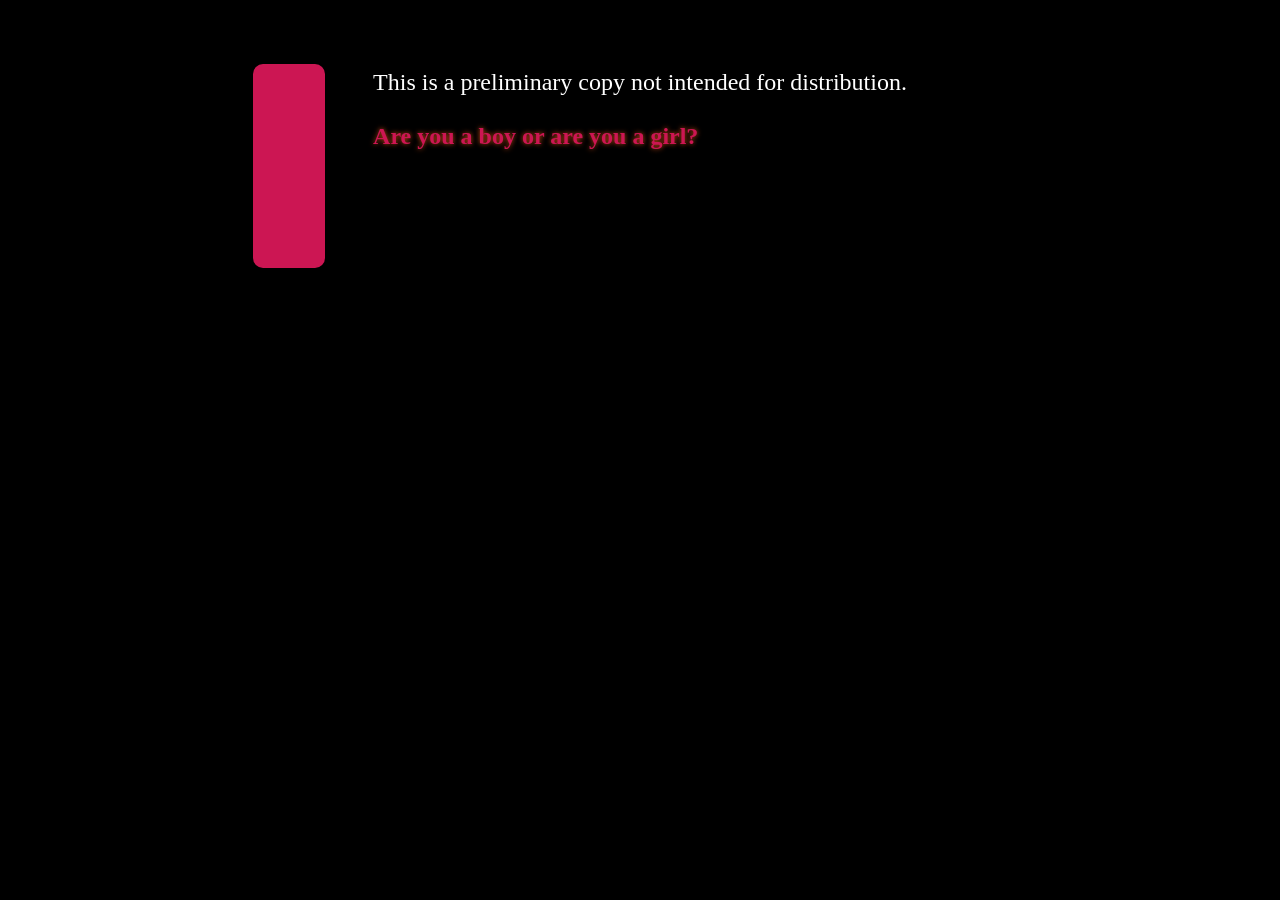
==== commit 78e13708: "Rename PokeTimeLine.html to index.html" ====
--- a/index.html
+++ b/index.html
@@ -9,7 +9,7 @@
 </head>
 <body>
 <tw-story><noscript><tw-noscript>JavaScript needs to be enabled to play PokeTimeLine.</tw-noscript></noscript></tw-story>
-<tw-storydata name="PokeTimeLine" startnode="40" creator="Twine" creator-version="2.7.0" format="Harlowe" format-version="3.3.6" ifid="A9879612-7CE8-4335-903F-6D6891DC881A" options="" tags="" zoom="1" hidden><style role="stylesheet" id="twine-user-stylesheet" type="text/twine-css">/* 
+<tw-storydata name="PokeTimeLine" startnode="40" creator="Twine" creator-version="2.7.0" format="Harlowe" format-version="3.3.6" ifid="A9879612-7CE8-4335-903F-6D6891DC881A" options="" tags="" zoom="1" hidden><style role="stylesheet" id="twine-user-stylesheet" type="text/twine-css">
 	Twine CSS Template
 	
 	Simple CSS Template to help Twine authors change 
@@ -52,11 +52,11 @@
 
 /* These are the default options for the entire browser window */
 tw-story {	
-	background-color: #002b36; 
+	background-color: #000000; 
 	/* Color is the foreground / font color */
-	color: #839496;
+	color: #FFFFFF;
 	/* Make sure the first font listed is one of the fonts you imported above */
-	font-family: 'PT Sans Caption', sans-serif;
+	font-family: 'Trebuchet', sans-serif;
 	/* This makes the font size for normal letters just a little bit bigger than default */
 	font-size: 1.25em;
 }
@@ -77,8 +77,8 @@
 
 /* The sidebar with scoring and the back button */
 tw-sidebar { 
-	background: #073642;
-	color: #93a1a1;
+	background: #CC1653;
+	color: #FFFFFF;
 	/* 
 		Gives the sidebar rounded corners.  Remove for no corners or make the number
 		higher for more rounded colors.
@@ -96,29 +96,25 @@
   This covers various different kinds of links in Harlowe
 */
 .enchantment-link, tw-link, a {
-	color: #cb4b16; 
+	color: #CC1653; 
 	font-weight: bold; 
-	/* Adds a glow to links.  You can make it a seperate color from the text 
-	   The numbers mean, in order: 
-	   - How far to the right of the letter (0 means radiating from the letter)
-	   - How far below the letter
-	   - How much blur does the glow/shadow have
-	   - What color is the shadow
-	*/
+
 	text-shadow: 0 0 5px #cb4b16;
 }
 /* Links that have already been visited */
 .enchantment-link:visited, tw-link:visited, .enchantment-link.visited, tw-link.visited, a:visited {
-	color: #268bd2; 
+	color: #F20909; 
 	font-weight: bold; 
 	text-shadow: 0 0 5px #268bd2;
 }
 /* Links when the mouse is over them */
 .enchantment-link:hover, tw-link:hover, a:hover {
-	color: #2aa198; 
+	color: #F20909; 
 	font-weight: bold; 
 	text-shadow: 0 0 5px #2aa198;
 }
+
+
 
 
 /*
@@ -204,7 +200,8 @@
   }  
   
 }
-</style><script role="script" id="twine-user-script" type="text/twine-javascript"></script><tw-passagedata pid="1" name="2-27-96" tags="" position="500,175" size="100,100">February 27th, 1996 
+</style><script role="script" id="twine-user-script" type="text/twine-javascript"></script><tw-passagedata pid="1" name="2-27-96" tags="" position="500,175" size="100,100">(b4r:&quot;none&quot;,&quot;none&quot;,&quot;double&quot;)+(b4r-colour:white)+(align:&quot;=&gt;&lt;=&quot;)+(text-style:&quot;bold&quot;,&quot;emboss&quot;)+(box:&quot;X=&quot;)[February 27th, 1996 ]
+
 &lt;img class=&quot;fit-picture&quot; src=&quot;https://veekenne.github.io/poketimeline/oakblueintro.gif&quot; alt=&quot;Pokemon Blue Opening Scene&quot; /&gt;
 
 Pokemon Red and Green are released in Japan.
@@ -321,7 +318,7 @@
 
 Next, [[Pokemon Legends: Z-A-&gt;??-??-2025]] was announced on February 27th, 2024, with an intended release date in 2025. </tw-passagedata><tw-passagedata pid="22" name="??-??-2025" tags="" position="625,2675" size="100,100">Announced on February 27th, 2024 during Pokemon Presents, Pokemon Legends: Z-A is described as a follow up to [[Pokemon: Legends of Arceus-&gt;1-28-22]] taking place in the Kalos region. </tw-passagedata><tw-passagedata pid="23" name="Kanto" tags="" position="625,300" size="100,100">The Kanto region in Pokemon maps onto a real-world region of Japan also named Kanto. It is the only Pokemon region that shares a name with its real-world counterpart. 
 
-
+Pokémon is one of the highest grossing media franchises of all time, with the video games alone having sold more than 480 million units  with official translations into nine languages; in terms of overall video game sales, it is third in sales behind only the Mario  franchise and Tetris , which are each a decade and fifteen years older than the first Pokémon release. The overall reach of the games cannot be understated, nor can their unique positionality as a site of study for representational rhetorics and change in local and global societies over the past twenty-six years. As procedural rhetorician Ian Bogost argues, video games can serve as models of how real-world social systems operate , and due to their participatory nature, provide a lens into how players of these games function and participate in those social systems. The Pokémon franchise has often taken Bogost’s work a step further by literally situating its world in fictional maps that neatly tie to real-world locations. This is of particular intrigue in the context of marginalized populations.          
 
 </tw-passagedata><tw-passagedata pid="24" name="Johto" tags="" position="625,550" size="100,100">The Johto region 
 
@@ -343,26 +340,38 @@
 Kalos character customization options. </tw-passagedata><tw-passagedata pid="29" name="Alola" tags="" position="750,2050" size="100,100">
 (Under Construction) </tw-passagedata><tw-passagedata pid="30" name="Galar" tags="" position="750,2425" size="100,100">(Under Construction) </tw-passagedata><tw-passagedata pid="31" name="Paldea" tags="" position="750,2675" size="100,100">(Under Construction) </tw-passagedata><tw-passagedata pid="32" name="Nintendo Game Boy" tags="" position="375,300" size="100,100">The GameBoy was an 8-bit handheld console released by Nintendo on April 21st, 1989. It had a monochrome screen. 
 
+&lt;iframe width=&quot;560&quot; height=&quot;315&quot; src=&quot;https://www.youtube.com/embed/E-ej_8XBwmI?si=jSDmisaVhqjy4Tfu&quot; title=&quot;YouTube video player&quot; frameborder=&quot;0&quot; allow=&quot;accelerometer; autoplay; clipboard-write; encrypted-media; gyroscope; picture-in-picture; web-share&quot; referrerpolicy=&quot;strict-origin-when-cross-origin&quot; allowfullscreen&gt;&lt;/iframe&gt;
+
 It was succeeded by the [[GameBoy Color-&gt;Nintendo GameBoy Color]], which was released in Japan on October 21st, 1998.  
 
 Pokemon releases on this console included [[Red, Green/Blue-&gt;2-27-96]], and [[Yellow-&gt;9-12-98]]. </tw-passagedata><tw-passagedata pid="33" name="Nintendo GameBoy Color" tags="" position="375,425" size="100,100">The Nintendo GameBoy Color was released in Japan on October 21st, 1998.  
+
+&lt;iframe width=&quot;560&quot; height=&quot;315&quot; src=&quot;https://www.youtube.com/embed/eRiwW6M55qg?si=bPOjo2AXeuw6xYHS&quot; title=&quot;YouTube video player&quot; frameborder=&quot;0&quot; allow=&quot;accelerometer; autoplay; clipboard-write; encrypted-media; gyroscope; picture-in-picture; web-share&quot; referrerpolicy=&quot;strict-origin-when-cross-origin&quot; allowfullscreen&gt;&lt;/iframe&gt;
 
 It was succeeded by the [[Game Boy Advance-&gt;Game Boy Advance]] on March 21st, 2001.  
 Pokemon Games released on this console include [[Pokemon Gold, Silver-&gt;9-21-99]], and [[Crystal-&gt;12-14-00]]. </tw-passagedata><tw-passagedata pid="34" name="Game Boy Advance" tags="" position="375,550" size="100,100">The Game Boy Advance was released in Japan on March 21st, 2001. It was released in North America on June 11th, 2001. 
 
 This console was a 32-bit handheld console that suceeded the Nintendo Gameboy and Gameboy Color. 
 
+&lt;iframe width=&quot;560&quot; height=&quot;315&quot; src=&quot;https://www.youtube.com/embed/EvK4HA9qKzc?si=k-kOfdAEtDC4emvX&quot; title=&quot;YouTube video player&quot; frameborder=&quot;0&quot; allow=&quot;accelerometer; autoplay; clipboard-write; encrypted-media; gyroscope; picture-in-picture; web-share&quot; referrerpolicy=&quot;strict-origin-when-cross-origin&quot; allowfullscreen&gt;&lt;/iframe&gt;
+
 There were additional models before it was ultimately suceeded by the [[Nintendo DS-&gt;Nintendo DS]]. 
 
 Pokemon games released on this console include [[Pokemon Ruby and Sapphire-&gt;11-21-02]], [[FireRed and LeafGreen-&gt;1-29-04]], and [[Pokemon Emerald-&gt;9-16-04]] </tw-passagedata><tw-passagedata pid="35" name="Nintendo DS" tags="" position="375,675" size="100,100">The Nintendo DS was released globally on November 21st, 2004. 
 
+&lt;iframe width=&quot;560&quot; height=&quot;315&quot; src=&quot;https://www.youtube.com/embed/ULMjlig6Imo?si=8L1EZfnjkb-casP2&quot; title=&quot;YouTube video player&quot; frameborder=&quot;0&quot; allow=&quot;accelerometer; autoplay; clipboard-write; encrypted-media; gyroscope; picture-in-picture; web-share&quot; referrerpolicy=&quot;strict-origin-when-cross-origin&quot; allowfullscreen&gt;&lt;/iframe&gt;
+
 Additional models were released with functions like backwards compatibility and It was succeeded by the [[Nintendo 3DS-&gt;Nintendo 3DS]] in March of 2011.  
 
 Pokemon Games released on the the Nintendo DS include [[Diamond and Pearl -&gt;9-28-06]], [[Platinum-&gt;9-28-06]], [[Black and White-&gt;9-18-10]], and [[Black2 and White2-&gt;6-23-12]]. </tw-passagedata><tw-passagedata pid="36" name="Nintendo 3DS" tags="" position="375,800" size="100,100">The Nintendo 3DS was released globally on March 27th, 2011. 
 
+&lt;iframe width=&quot;560&quot; height=&quot;315&quot; src=&quot;https://www.youtube.com/embed/kcW0BpXFed0?si=PkMPv5CaDpSnUT8n&quot; title=&quot;YouTube video player&quot; frameborder=&quot;0&quot; allow=&quot;accelerometer; autoplay; clipboard-write; encrypted-media; gyroscope; picture-in-picture; web-share&quot; referrerpolicy=&quot;strict-origin-when-cross-origin&quot; allowfullscreen&gt;&lt;/iframe&gt;
 It was succeeded by the [[Nintendo Switch-&gt;Nintendo Switch]] on March 3rd, 2017. 
 
 Pokemon releases on this console include [[Pokemon X and Y-&gt;10-12-13]], [[Omega Ruby and Alpha Sapphire-&gt;11-21-14]], [[Sun and Moon-&gt;11-18-16]], and [[UltraSun and UltraMoon-&gt;11-17-17]]. </tw-passagedata><tw-passagedata pid="37" name="Nintendo Switch" tags="" position="375,925" size="100,100">The Nintendo Switch was released globally on March 3rd, 2017. 
+
+&lt;iframe width=&quot;560&quot; height=&quot;315&quot; src=&quot;https://www.youtube.com/embed/8RngAaAhdmk?si=vnOz69Gw9MFtXzzf&quot; title=&quot;YouTube video player&quot; frameborder=&quot;0&quot; allow=&quot;accelerometer; autoplay; clipboard-write; encrypted-media; gyroscope; picture-in-picture; web-share&quot; referrerpolicy=&quot;strict-origin-when-cross-origin&quot; allowfullscreen&gt;&lt;/iframe&gt;
+
 
 Pokemon titles released on the Nintendo Switch include[[Let&#39;s Go, Pikachu and Let&#39;s Go, Eevee-&gt;11-16-18]], [[Sword and Shield-&gt;11-15-19]], [[Pokemon Legends: Arceus-&gt;1-28-22]], [[Scarlet and Violet-&gt;11-18-22]], and[[Pokemon Legends: Z-A-&gt;??-??-2025]]</tw-passagedata><tw-passagedata pid="38" name="Gender" tags="" position="500,675" size="100,100">Gender
 &lt;img class=&quot;fit-picture&quot; src=&quot;https://veekenne.github.io/poketimeline/pokemon-boy-or-girl.gif&quot; alt=&quot;test&quot; /&gt;
@@ -407,7 +416,15 @@
 
 Prior to colonization, Hokkaido was called &#39;Ezo&#39; by the [[Ainu-&gt;Ainu]] people, or Ainu Morsir. 
 
-</tw-passagedata><tw-passagedata pid="46" name="player character" tags="" position="625,425" size="100,100">under construction</tw-passagedata><tw-passagedata pid="47" name="Rival" tags="" position="500,1050" size="100,100">&lt;img class=&quot;fit-picture&quot; src=&quot;https://veekenne.github.io/poketimeline/garysnes.gif&quot;alt=&quot;Player Character Visits Rival&#39;s Room&quot;/&gt;
+</tw-passagedata><tw-passagedata pid="46" name="player character" tags="" position="750,225" size="100,100">(b4r:&quot;none&quot;,&quot;none&quot;,&quot;double&quot;)+(b4r-colour:white)+(align:&quot;=&gt;&lt;=&quot;)+(text-style:&quot;bold&quot;,&quot;emboss&quot;)+(box:&quot;X=&quot;)[The Player Character]
+
+Pokémon is not the franchise that comes to mind first in a discussion of representational issues and rhetoric in video games. When we think of Pokémon, we think of Pikachu: a kawaii icon of Japan’s soft power as recognizable and beloved as Hello Kitty. 
+
+&lt;img class=&quot;fit-picture&quot; src=&quot;https://veekenne.github.io/poketimeline/crystalpark.webp&quot; alt=&quot;Player Character in a Park in Pokemon Crystal&quot; /&gt;
+
+When we think of the topic of representational issues in video games, we often imagine grotesque displays of gender-based violence such as the assault of prostitutes in Grand Theft Auto, or racist caricatures going back to early games of the 1980s, not of Pokémon’s now over a thousand non-human characters with designs that range from vaguely plantlike or animal-esque to ice cream cones and literal garbage. In fact, when we think of Pokémon, we seldom think of the human characters at all, let alone the player character, a silent child protagonist that up until more recently was represented by an avatar with extremely limited customization features. We are even less likely to think about how and when those customization features began to include options for [[gender-&gt;Gender]],[[race-&gt;Race]], or any other positionalities that the human player might embody, even features as seemingly cosmetic and inconsequential as hair and eye color or freckles. 
+
+</tw-passagedata><tw-passagedata pid="47" name="Rival" tags="" position="500,1050" size="100,100">&lt;img class=&quot;fit-picture&quot; src=&quot;https://veekenne.github.io/poketimeline/garysnes.gif&quot;alt=&quot;Player Character Visits Rival&#39;s Room&quot;/&gt;
 
 Your rival is a counterpart character to you as the player character. Over the course of the franchise, some of these rivals have been more antagonistic than others. In many of the early releases, the player gets to name the rival character. 
 
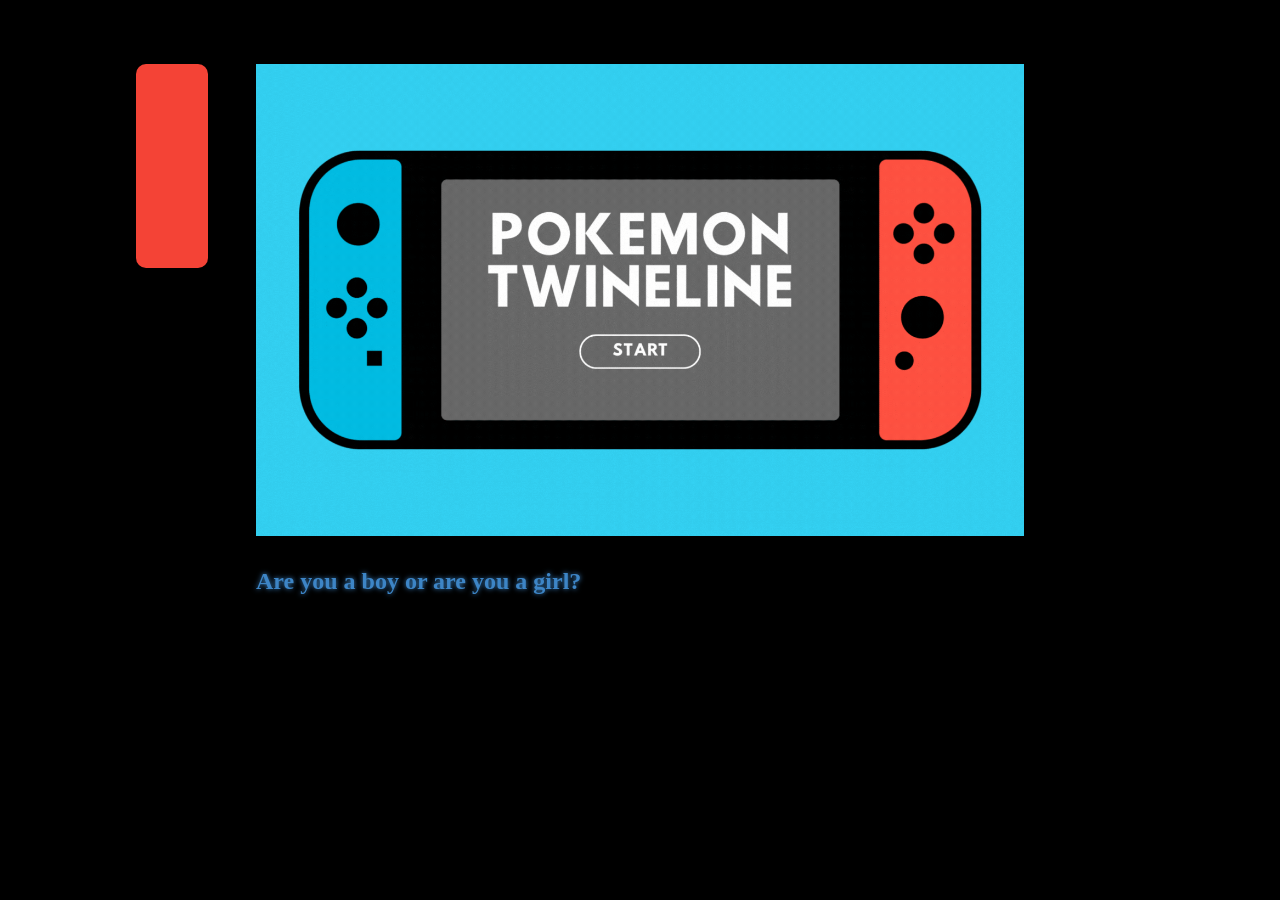
==== commit d9acebe8: "Rename PokeTimeLine.html to index.html" ====
--- a/index.html
+++ b/index.html
@@ -9,54 +9,12 @@
 </head>
 <body>
 <tw-story><noscript><tw-noscript>JavaScript needs to be enabled to play PokeTimeLine.</tw-noscript></noscript></tw-story>
-<tw-storydata name="PokeTimeLine" startnode="40" creator="Twine" creator-version="2.7.0" format="Harlowe" format-version="3.3.6" ifid="A9879612-7CE8-4335-903F-6D6891DC881A" options="" tags="" zoom="1" hidden><style role="stylesheet" id="twine-user-stylesheet" type="text/twine-css">
-	Twine CSS Template
-	
-	Simple CSS Template to help Twine authors change 
-		the default appearance
-		
-	Most current version, and license information at:
-	https://github.com/danieltalsky/twine-css-template
-	
-	Special thanks to furkle's Twine 2 Harlowe CSS Tutorial
-	no longer up on the web but helped a lot with the basics.
-	
-	- Version:  1.0
-	- Author:   Daniel Talsky <daniel@danieltalsky.com>
-
-	
-	COLORS
-
-	The default colors I picked are based on the Solarized Dark theme, 
-	optimized for readability and most often used in computer programming.
-	Change them to make your game have whatever mood you want, just make
-	sure it's readable!
-
-	- background  				#002b36
-	- sidebar background   		#073642
-	
-	- main text color 			#839496
-	- main sidebar text color   #93a1a1
-
-	FONTS
-	
-	You can use a traditional HTML font stack, but having access to
-	unique fonts keeps your game looking unique.  I picked 
-	PT Sans Caption, but you can pick any combination of google fonts
-	and they will generate this import line for you.
-	
-	Google Fonts:
-	https://fonts.google.com/
-*/
-@import url('https://fonts.googleapis.com/css?family=PT+Sans+Caption:400,700');
-
-/* These are the default options for the entire browser window */
-tw-story {	
+<tw-storydata name="PokeTimeLine" startnode="40" creator="Twine" creator-version="2.7.0" format="Harlowe" format-version="3.3.6" ifid="A9879612-7CE8-4335-903F-6D6891DC881A" options="" tags="" zoom="1" hidden><style role="stylesheet" id="twine-user-stylesheet" type="text/twine-css">tw-story {	
 	background-color: #000000; 
 	/* Color is the foreground / font color */
 	color: #FFFFFF;
 	/* Make sure the first font listed is one of the fonts you imported above */
-	font-family: 'Trebuchet', sans-serif;
+	font-family: 'tahoma',
 	/* This makes the font size for normal letters just a little bit bigger than default */
 	font-size: 1.25em;
 }
@@ -77,7 +35,7 @@
 
 /* The sidebar with scoring and the back button */
 tw-sidebar { 
-	background: #CC1653;
+	background: #f44336;
 	color: #FFFFFF;
 	/* 
 		Gives the sidebar rounded corners.  Remove for no corners or make the number
@@ -96,10 +54,10 @@
   This covers various different kinds of links in Harlowe
 */
 .enchantment-link, tw-link, a {
-	color: #CC1653; 
+	color: #3d85c6; 
 	font-weight: bold; 
 
-	text-shadow: 0 0 5px #cb4b16;
+	text-shadow: 0 0 5px #3d85c6;
 }
 /* Links that have already been visited */
 .enchantment-link:visited, tw-link:visited, .enchantment-link.visited, tw-link.visited, a:visited {
@@ -200,11 +158,11 @@
   }  
   
 }
-</style><script role="script" id="twine-user-script" type="text/twine-javascript"></script><tw-passagedata pid="1" name="2-27-96" tags="" position="500,175" size="100,100">(b4r:&quot;none&quot;,&quot;none&quot;,&quot;double&quot;)+(b4r-colour:white)+(align:&quot;=&gt;&lt;=&quot;)+(text-style:&quot;bold&quot;,&quot;emboss&quot;)+(box:&quot;X=&quot;)[February 27th, 1996 ]
+</style><script role="script" id="twine-user-script" type="text/twine-javascript"></script><tw-passagedata pid="1" name="2-27-96" tags="" position="475,150" size="100,100">(b4r:&quot;none&quot;,&quot;none&quot;,&quot;double&quot;)+(b4r-colour:white)+(align:&quot;=&gt;&lt;=&quot;)+(text-style:&quot;bold&quot;,&quot;emboss&quot;)+(box:&quot;X=&quot;)[February 27th, 1996 ]
 
 &lt;img class=&quot;fit-picture&quot; src=&quot;https://veekenne.github.io/poketimeline/oakblueintro.gif&quot; alt=&quot;Pokemon Blue Opening Scene&quot; /&gt;
 
-Pokemon Red and Green are released in Japan.
+Pokemon Red and Green are released in Japan. These games are then released in North America just in time for the holiday gift-giving season in [[September of 1998-&gt;9-28-98]]. Translation and localization take considerable time for the early games.  
 
 &lt;img class=&quot;fit-picture&quot; src=&quot;https://veekenne.github.io/poketimeline/bluecrawl.gif&quot; alt=&quot;Pokemon Blue Title Crawl&quot; /&gt;
 
@@ -316,7 +274,11 @@
 
 This game comes with two sections of downloadable content. The Teal Mask is released on September 13th, 2023 and the Indigo Disc is released on December 14th, 2023. 
 
-Next, [[Pokemon Legends: Z-A-&gt;??-??-2025]] was announced on February 27th, 2024, with an intended release date in 2025. </tw-passagedata><tw-passagedata pid="22" name="??-??-2025" tags="" position="625,2675" size="100,100">Announced on February 27th, 2024 during Pokemon Presents, Pokemon Legends: Z-A is described as a follow up to [[Pokemon: Legends of Arceus-&gt;1-28-22]] taking place in the Kalos region. </tw-passagedata><tw-passagedata pid="23" name="Kanto" tags="" position="625,300" size="100,100">The Kanto region in Pokemon maps onto a real-world region of Japan also named Kanto. It is the only Pokemon region that shares a name with its real-world counterpart. 
+Next, [[Pokemon Legends: Z-A-&gt;??-??-2025]] was announced on February 27th, 2024, with an intended release date in 2025. </tw-passagedata><tw-passagedata pid="22" name="??-??-2025" tags="" position="625,2675" size="100,100">Announced on February 27th, 2024 during Pokemon Presents, Pokemon Legends: Z-A is described as a follow up to [[Pokemon: Legends of Arceus-&gt;1-28-22]] taking place in the Kalos region. </tw-passagedata><tw-passagedata pid="23" name="Kanto" tags="" position="625,300" size="100,100">The Kanto region in Pokemon maps onto a real-world region of Japan also named Kanto. It is the only Pokemon region that shares a name with its real-world counterpart.
+
+&lt;img src=&quot;https://veekenne.github.io/poketimeline/kantomap.png&quot; alt=&quot;Map of Kanto&quot; width=&quot;70%&quot; height=&quot;70%&quot;&gt;
+
+&lt;img src=&quot;https://veekenne.github.io/poketimeline/kantopoke.avif&quot; alt=&quot;Map of Kanto&quot; width=&quot;100%&quot; height=&quot;100%&quot;&gt;
 
 Pokémon is one of the highest grossing media franchises of all time, with the video games alone having sold more than 480 million units  with official translations into nine languages; in terms of overall video game sales, it is third in sales behind only the Mario  franchise and Tetris , which are each a decade and fifteen years older than the first Pokémon release. The overall reach of the games cannot be understated, nor can their unique positionality as a site of study for representational rhetorics and change in local and global societies over the past twenty-six years. As procedural rhetorician Ian Bogost argues, video games can serve as models of how real-world social systems operate , and due to their participatory nature, provide a lens into how players of these games function and participate in those social systems. The Pokémon franchise has often taken Bogost’s work a step further by literally situating its world in fictional maps that neatly tie to real-world locations. This is of particular intrigue in the context of marginalized populations.          
 
@@ -338,7 +300,7 @@
 </tw-passagedata><tw-passagedata pid="26" name="Sinnoh" tags="" position="750,1175" size="100,100">The Sinnoh region maps on to Hokkaido, the home of the[[Ainu-&gt;Ainu]] people. It also appears in [[Pokemon Legends: Arceus-&gt;1-28-22]] in the distant past under a different name, [[Hisui-&gt;Hisui]]. </tw-passagedata><tw-passagedata pid="27" name="Unova" tags="" position="750,1550" size="100,100">Unova maps onto New York City</tw-passagedata><tw-passagedata pid="28" name="Kalos" tags="" position="750,1800" size="100,100">Kalos maps onto France. 
 
 Kalos character customization options. </tw-passagedata><tw-passagedata pid="29" name="Alola" tags="" position="750,2050" size="100,100">
-(Under Construction) </tw-passagedata><tw-passagedata pid="30" name="Galar" tags="" position="750,2425" size="100,100">(Under Construction) </tw-passagedata><tw-passagedata pid="31" name="Paldea" tags="" position="750,2675" size="100,100">(Under Construction) </tw-passagedata><tw-passagedata pid="32" name="Nintendo Game Boy" tags="" position="375,300" size="100,100">The GameBoy was an 8-bit handheld console released by Nintendo on April 21st, 1989. It had a monochrome screen. 
+(Under Construction) </tw-passagedata><tw-passagedata pid="30" name="Galar" tags="" position="750,2425" size="100,100">(Under Construction) </tw-passagedata><tw-passagedata pid="31" name="Paldea" tags="" position="750,2675" size="100,100">(Under Construction) </tw-passagedata><tw-passagedata pid="32" name="Nintendo Game Boy" tags="" position="375,300" size="100,100">The GameBoy was an 8-bit handheld console released by Nintendo on April 21st, 1989. It had a monochrome screen. The Gameboy was a [[fourth generation-&gt;fourth generation]] handheld console. 
 
 &lt;iframe width=&quot;560&quot; height=&quot;315&quot; src=&quot;https://www.youtube.com/embed/E-ej_8XBwmI?si=jSDmisaVhqjy4Tfu&quot; title=&quot;YouTube video player&quot; frameborder=&quot;0&quot; allow=&quot;accelerometer; autoplay; clipboard-write; encrypted-media; gyroscope; picture-in-picture; web-share&quot; referrerpolicy=&quot;strict-origin-when-cross-origin&quot; allowfullscreen&gt;&lt;/iframe&gt;
 
@@ -388,21 +350,21 @@
 &lt;img class=&quot;fit-picture&quot; src=&quot;https://veekenne.github.io/poketimeline/xygirlidle.gif&quot; alt=&quot;Pokemon X/Y Light Skinned Girl Player Character Idle Animation&quot; /&gt;
 
 
-In later generations, [[gender variant-&gt;Gender Variance]] characters appear, including [[Bede-&gt;Bede]] and [[Blanche-&gt;Blanche]].  </tw-passagedata><tw-passagedata pid="39" name="Race" tags="" position="500,1800" size="100,100">Race
-
-(Under Construction) 
+In later generations, [[gender variant-&gt;Gender Variance]] characters appear, including [[Bede-&gt;Bede]] and [[Blanche-&gt;Blanche]].  </tw-passagedata><tw-passagedata pid="39" name="Race" tags="" position="200,1525" size="100,100">Race
 
 When does the first person of color appear in Pokemon? This is difficult to determine. 
 
 The affordances of the Game Boy with its 8-bit monochrome display meant that for the first Pokemon games, color was less useful for representing race and ethnicity, and therefore challenging to interpret on visuals alone. These games also occur in the Kanto region, mapped onto real-world Kanto, Japan. In theory, it is possible that every human character, including the player character, in Pokemon Red and Green is intended to be Japanese. The implication is that the player character is, at very least, not a cultural other to those around him -- no human character is specifically racialized. 
 
-Others argue that Brock may be the first person of color in Pokemon, or at very least, that his features in the animation and in the first generation of games set him apart from other characters. 
+Others argue that the character Brock (different from Andre Brock, a scholar mentioend later on this page) may be the first person of color in Pokemon, or at very least, that his features in the animation and in the first generation of games set him apart from other characters. 
 
 By Generation III, non-player characters with different skin tones appear, including Iris and Archie. Considering Hoenn&#39;s real-world adjacent, it&#39;s possible to theorize that these characters are ethnic [[Ryukyu people-&gt;Ryukyu people]].   
 
 The first time the player character has skin tone customization ability is in [[Pokemon X and Y-&gt;10-12-13]]. 
 
-</tw-passagedata><tw-passagedata pid="40" name="Homepage" tags="" position="375,75" size="100,100">This is a preliminary copy not intended for distribution. 
+Andre Brock&#39;s work in //Distributed Blackness// starts right off the bat with an intriguing claim: that online identity is conflated with whiteness “even as whiteness is itself signified as a universal, raceless, technocultural identity. By this I mean that whiteness is what technology does to the Other, not the technology users themselves.” 
+
+Brock traces a history of online black culture, moving into a space of rethinking online “disembodiment” as rather a different sort of embodiment. He traces this kind of digital black experience through some very specific online discourse communities like Black Twitter. There is, of course, a very obvious, tangible argument for whiteness as default / whiteness in technological othering when there is literally no avatar body option customization ability in a game, forcing all players to literally play as a white(ish) character. </tw-passagedata><tw-passagedata pid="40" name="Homepage" tags="" position="375,75" size="100,100">&lt;img src=&quot;https://veekenne.github.io/poketimeline/pokesplash.gif&quot; alt=&quot;Pokemon Twineline Start&quot; width=&quot;100%&quot; height=&quot;100%&quot;&gt;
 
 [[Are you a boy or are you a girl?-&gt;2-27-96]]</tw-passagedata><tw-passagedata pid="41" name="Mom" tags="" position="500,800" size="100,100">In most of the games, we begin with the player&#39;s Mom. The player character typically does not have any siblings. 
 
@@ -416,7 +378,7 @@
 
 Prior to colonization, Hokkaido was called &#39;Ezo&#39; by the [[Ainu-&gt;Ainu]] people, or Ainu Morsir. 
 
-</tw-passagedata><tw-passagedata pid="46" name="player character" tags="" position="750,225" size="100,100">(b4r:&quot;none&quot;,&quot;none&quot;,&quot;double&quot;)+(b4r-colour:white)+(align:&quot;=&gt;&lt;=&quot;)+(text-style:&quot;bold&quot;,&quot;emboss&quot;)+(box:&quot;X=&quot;)[The Player Character]
+</tw-passagedata><tw-passagedata pid="46" name="player character" tags="" position="650,150" size="100,100">(b4r:&quot;none&quot;,&quot;none&quot;,&quot;double&quot;)+(b4r-colour:white)+(align:&quot;=&gt;&lt;=&quot;)+(text-style:&quot;bold&quot;,&quot;emboss&quot;)+(box:&quot;X=&quot;)[The Player Character]
 
 Pokémon is not the franchise that comes to mind first in a discussion of representational issues and rhetoric in video games. When we think of Pokémon, we think of Pikachu: a kawaii icon of Japan’s soft power as recognizable and beloved as Hello Kitty. 
 
@@ -463,7 +425,10 @@
 
 This mechanic is seen again in [[Pokemon X and Y-&gt;10-12-13]], where the unchosen sprite becomes one of [[several rivals-&gt;Shauna, Tierno, and Trevor]].  
 
-</tw-passagedata><tw-passagedata pid="62" name="Shauna, Tierno, and Trevor" tags="" position="500,1550" size="100,100">under construction </tw-passagedata><tw-passagedata pid="63" name="Barry" tags="" position="750,1425" size="100,100">(under construction)</tw-passagedata><tw-passagedata pid="64" name="Cheren, Bianca and N " tags="" position="750,1675" size="100,100">under construction</tw-passagedata><tw-passagedata pid="65" name="Hugh" tags="" position="500,1675" size="100,100">under construction</tw-passagedata><tw-passagedata pid="66" name="Hau and Gladion" tags="" position="750,2175" size="100,100">under construction</tw-passagedata><tw-passagedata pid="67" name="Bede" tags="" position="750,2550" size="100,100">under construction</tw-passagedata><tw-passagedata pid="68" name="Gender Variance" tags="" position="500,2550" size="100,100">under construction</tw-passagedata><tw-passagedata pid="69" name="Blanche" tags="" position="500,2175" size="100,100"></tw-passagedata></tw-storydata>
+</tw-passagedata><tw-passagedata pid="62" name="Shauna, Tierno, and Trevor" tags="" position="500,1550" size="100,100">under construction </tw-passagedata><tw-passagedata pid="63" name="Barry" tags="" position="750,1425" size="100,100">(under construction)</tw-passagedata><tw-passagedata pid="64" name="Cheren, Bianca and N " tags="" position="750,1675" size="100,100">under construction</tw-passagedata><tw-passagedata pid="65" name="Hugh" tags="" position="500,1675" size="100,100">under construction</tw-passagedata><tw-passagedata pid="66" name="Hau and Gladion" tags="" position="750,2175" size="100,100">under construction</tw-passagedata><tw-passagedata pid="67" name="Bede" tags="" position="750,2550" size="100,100">under construction</tw-passagedata><tw-passagedata pid="68" name="Gender Variance" tags="" position="500,2550" size="100,100">under construction</tw-passagedata><tw-passagedata pid="69" name="Blanche" tags="" position="500,2175" size="100,100"></tw-passagedata><tw-passagedata pid="70" name="fourth generation" tags="" position="200,725" size="100,100">Generation of Consoles - Thinking of Console Revolutions in the Context of Kuhn  
+
+When published in 1962, there was apparently a sort of paradigm in the scientific community that scientific progress was a sort of accumulation of proven facts (and ‘facts’ is probably not the right word, here, but this is just me attempting to separate Kuhn’s notion of ‘normal science’ with ‘revolutionary science’). ‘Normal Science,’ for Kuhn, appears to be the kind of research and experimentation of given phenomena that neatly fits within a given existing paradigm and doesn’t push any boundaries too significantly. When we hit an ‘anomaly,’ or series of them, we end up with a paradigm shift, which can lead to a scientific revolution. The sort of main example used here is the change from the Copurnican idea that the sun was at the center of the universe versus Galileo’s later contributions which revolutionized the study of astronomy, although at the time, Galileo was considered a heretic. I was fortunate to visit his grave in Italy towards the end of my Master’s. If I recall, there was even a hesitation to bury him in the Basilica at Santa Croce because he’d been condemned by the church; his remains were eventually reinterred, but for about a hundred years, he was buried elsewhere. I’ve often wondered what kind of conversations were happening a hundred years after he died, still long before the information age, that led to the relocation of his body.        </tw-passagedata><tw-passagedata pid="71" name="9-28-98" tags="" position="475,2400" size="100,100">&lt;img src=&quot;https://veekenne.github.io/poketimeline/childhood2.jpeg&quot; alt=&quot;Map of Kanto&quot; width=&quot;100%&quot; height=&quot;100%&quot;&gt;
+</tw-passagedata></tw-storydata>
 <script title="Twine engine code" data-main="harlowe">(function(){"use strict";
 var require,define;!function(){var e={},r={};require=function(i){var n=e[i];return n&&(r[i]=n[1].apply(void 0,n[0].map(require)),e[i]=void 0),r[i]},(define=function(r,i,n){if("function"==typeof r)return r();e[r]=[i,n]}).amd=!0}();/*!
  * https://github.com/paulmillr/es6-shim
